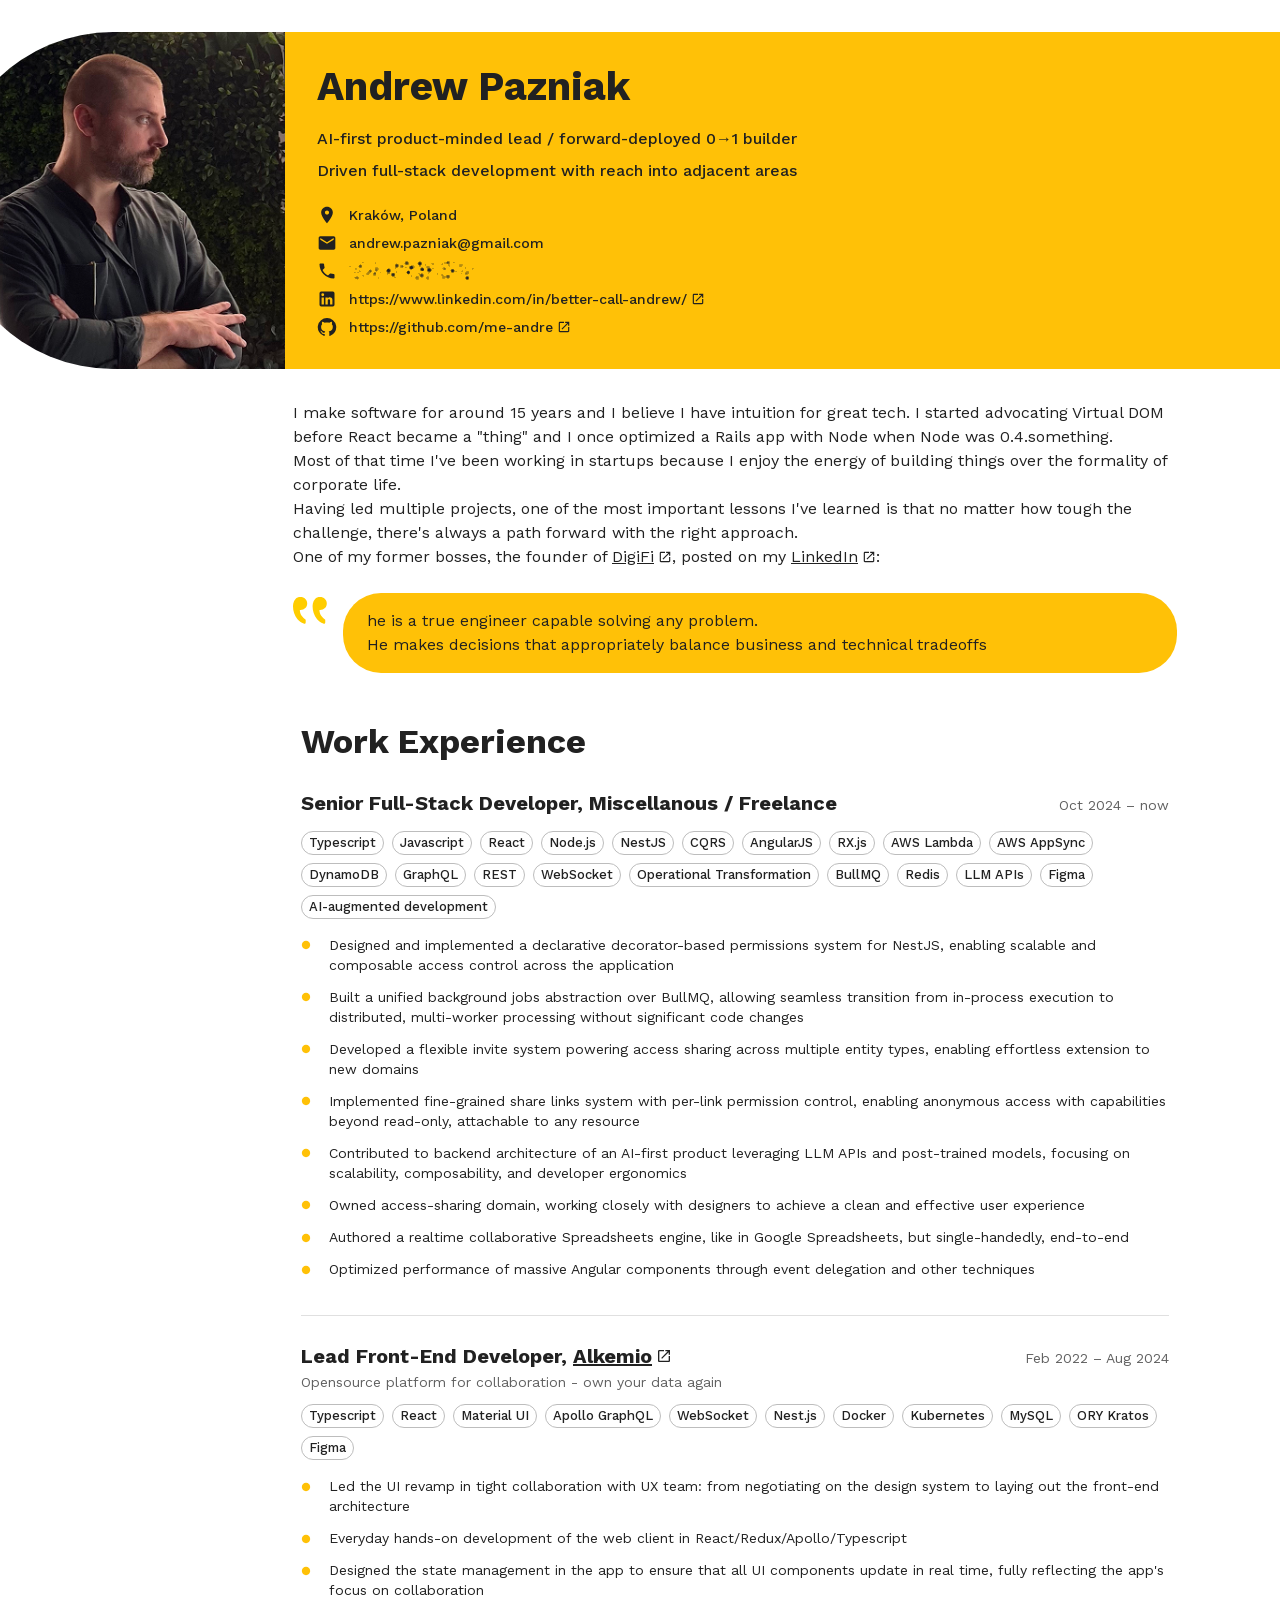
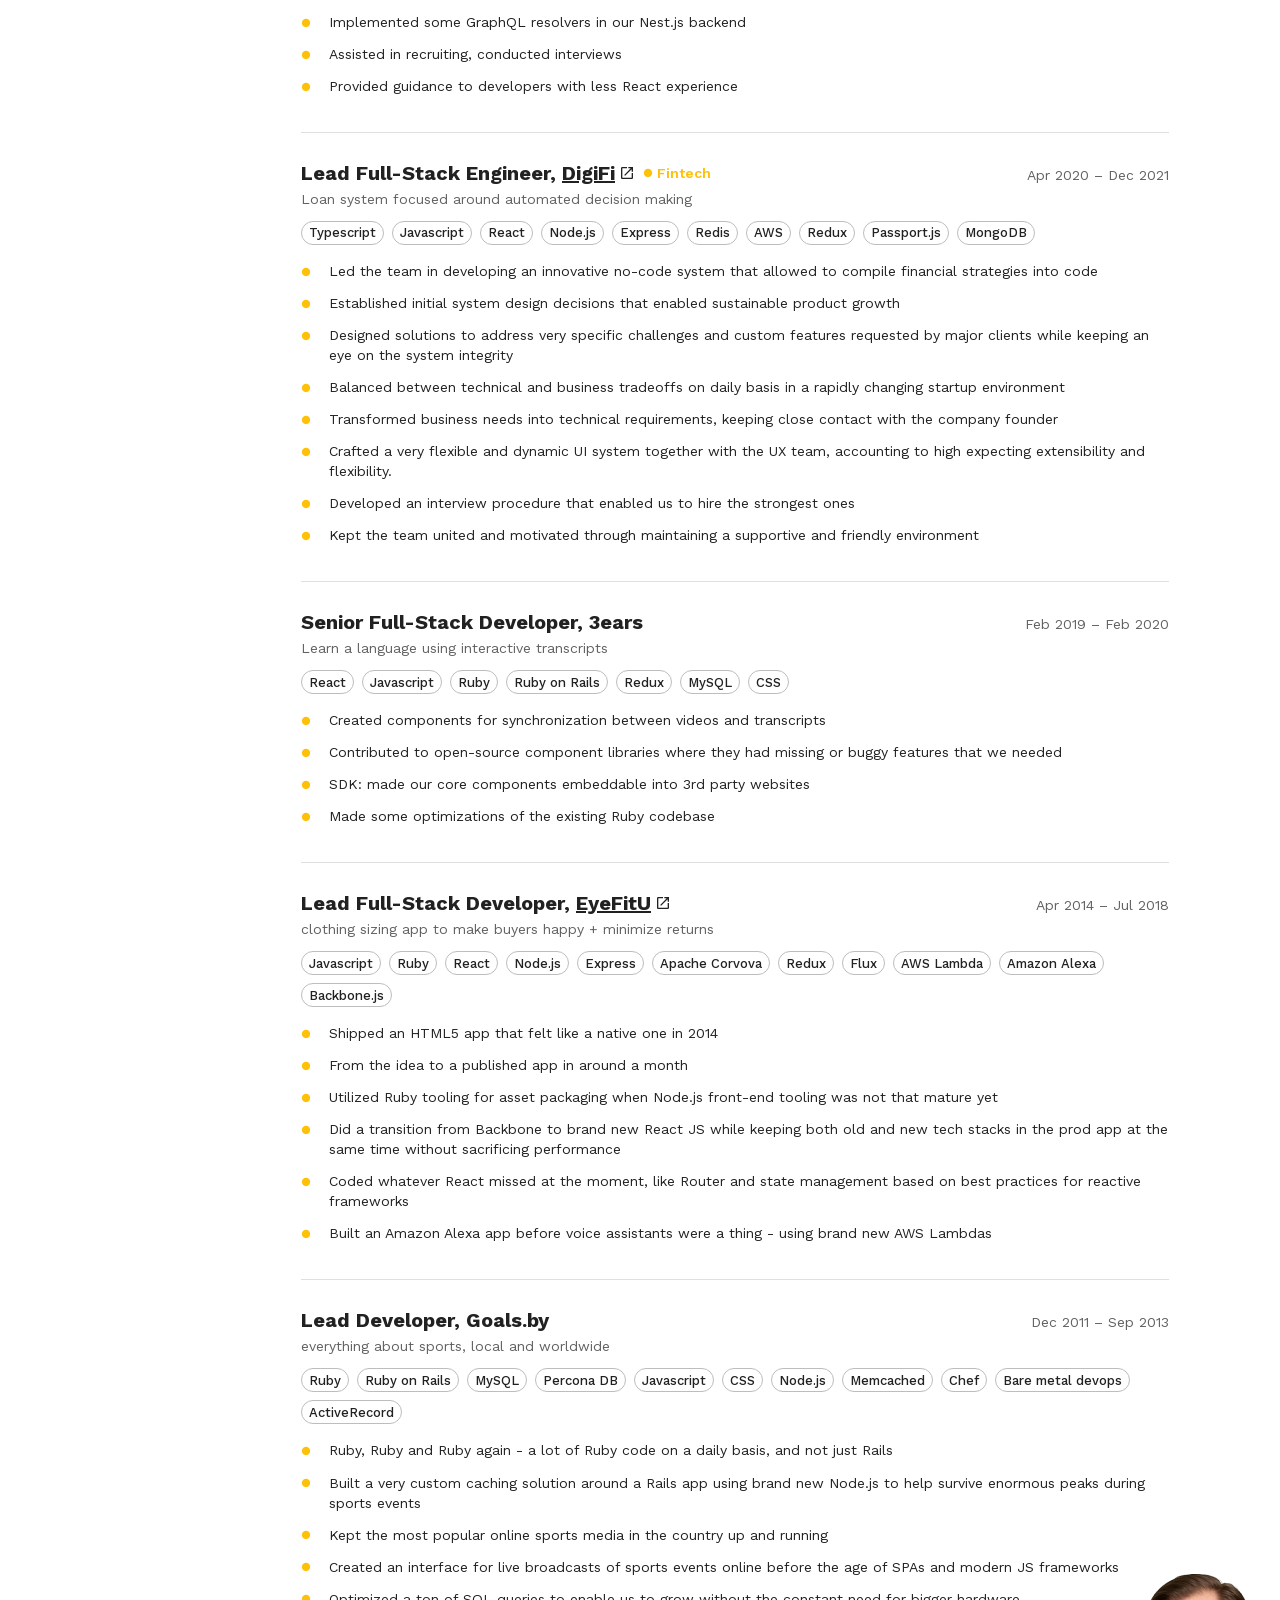
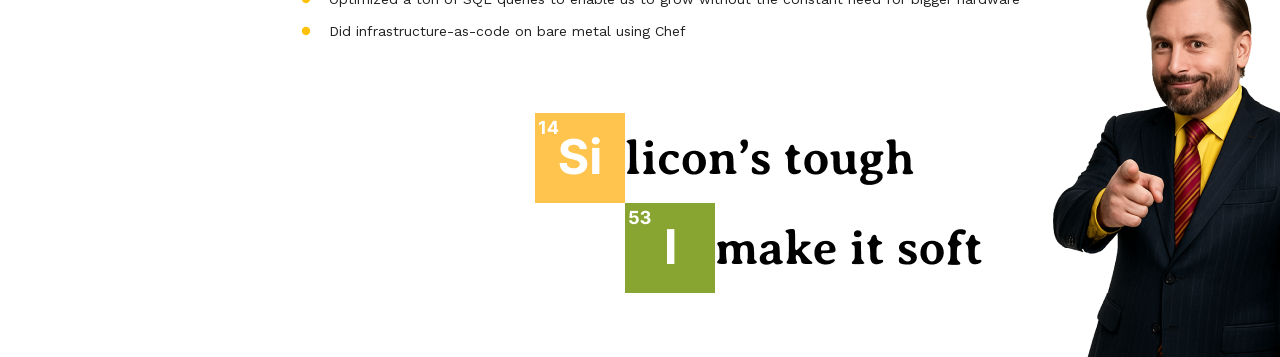
==== index.html @ 9a827511 "Deploy from me-andre/cv@063ba6bd2e64619d7271c6602856d7149bec84f0" ====
<!DOCTYPE html><html lang="en" class="work_sans_2c8a97c2-module__lkoJJW__variable"><head><meta charSet="utf-8"/><meta name="viewport" content="width=device-width, initial-scale=1"/><link rel="preload" href="/_next/static/media/7ddd198311ba7843-s.p.11f_0f-25f9yg.woff2" as="font" crossorigin="" type="font/woff2"/><link rel="stylesheet" href="/_next/static/chunks/0xo4x8xdmxp2o.css" data-precedence="next"/><link rel="preload" as="script" fetchPriority="low" href="/_next/static/chunks/094ppcr12s-p2.js"/><script src="/_next/static/chunks/0fntzyqwgsptv.js" async=""></script><script src="/_next/static/chunks/0j.cruaes4n0~.js" async=""></script><script src="/_next/static/chunks/0zje~7u12l_0v.js" async=""></script><script src="/_next/static/chunks/turbopack-0s1g4jkqrdjly.js" async=""></script><script src="/_next/static/chunks/0v6469wlr96oh.js" async=""></script><script src="/_next/static/chunks/0qveoj9o-~y3b.js" async=""></script><script src="/_next/static/chunks/134n77d-kf4ht.js" async=""></script><script src="/_next/static/chunks/0tl.7ycwtcquh.js" async=""></script><script src="/_next/static/chunks/0uto7qmf-dngb.js" async=""></script><meta name="next-size-adjust" content=""/><title>Andrew Pazniak – AI-first product-minded lead / forward-deployed 0→1 builder

Driven full-stack development with reach into adjacent areas</title><meta name="description" content="CV of Andrew Pazniak, AI-first product-minded lead / forward-deployed 0→1 builder

Driven full-stack development with reach into adjacent areas with 14+ years of experience in React, Node.js, TypeScript and more."/><link rel="icon" href="/favicon.ico?favicon.0x3dzn~oxb6tn.ico" sizes="256x256" type="image/x-icon"/><script src="/_next/static/chunks/03~yq9q893hmn.js" noModule=""></script><style data-emotion="mui 0 jqhr8x qcll97 eyidmr 104k0l8 1ewjq4d 18h2m73 5kxwzq 18zsr3k 1qftbaz vh810p 8jleg7 mx3rqr 1llk8cn e8m34t 1rq93id gboorr 18dzlp7 l564tv 1x55sh2 10fxcn1 qku0x9 j33utq 1yjvs5a 186qatu 14w6tlm 1x8r2uh tzgzlh tsc7qn 1hyifjz 110hi9l d6wmh0 11fhglq 8jf90e s88nbf 1t7vj0l a2y5gf 1n93icl 1b8jodo 1jag52l 1s0hah4 lmzl00 qhlcen">html{-webkit-font-smoothing:antialiased;-moz-osx-font-smoothing:grayscale;box-sizing:border-box;-webkit-text-size-adjust:100%;}*,*::before,*::after{box-sizing:inherit;}strong,b{font-weight:700;}body{margin:0;color:#212121;font-family:var(--font-work-sans);font-weight:400;font-size:1rem;line-height:1.5;background-color:#FFFFFF;}@media print{body{background-color:#fff;}}body::backdrop{background-color:#FFFFFF;}body{margin:0;padding:0;}.mui-qcll97{display:grid;max-width:100vw;overflow:hidden;}@media (min-width:0px){.mui-qcll97{grid-template-columns:[content] minmax(0, 1fr);}}@media (min-width:600px){.mui-qcll97{margin-top:0px;}}@media (min-width:900px){.mui-qcll97{grid-template-columns:[left] 1.5fr [content] minmax(0, 900px) [right] .5fr;margin-top:32px;}}@media (min-width:1536px){.mui-qcll97{grid-template-columns:[left] 1fr [content] minmax(0, 900px) [right] 1fr;}}.mui-eyidmr{background-color:#FFFFFF;color:#212121;-webkit-transition:box-shadow 300ms cubic-bezier(0.4, 0, 0.2, 1) 0ms;transition:box-shadow 300ms cubic-bezier(0.4, 0, 0.2, 1) 0ms;box-shadow:var(--Paper-shadow);background-image:var(--Paper-overlay);grid-column:1/-1;display:grid;grid-template-columns:subgrid;}.mui-104k0l8{grid-column:left;height:0;min-height:100%;aspect-ratio:1/1;background-image:url(/_next/static/media/Photo.14zq8t1lyq~zt.png);-webkit-background-size:cover;background-size:cover;-webkit-background-position:center;background-position:center;justify-self:end;}@media (min-width:0px){.mui-104k0l8{display:none;border-top-left-radius:20px;border-bottom-left-radius:20px;}}@media (min-width:900px){.mui-104k0l8{display:block;border-top-left-radius:49%;border-bottom-left-radius:49%;}}.mui-1ewjq4d{padding:32px;background-color:#FFC107;}@media (min-width:0px){.mui-1ewjq4d{grid-column:content;}}@media (min-width:900px){.mui-1ewjq4d{grid-column:content/-1;}}.mui-18h2m73{margin:0;font-weight:700;font-family:var(--font-work-sans);font-size:3rem;line-height:1.167;margin-bottom:0.35em;}@media (min-width:0px){.mui-18h2m73{font-size:2rem;}}@media (min-width:900px){.mui-18h2m73{font-size:2.5rem;}}.mui-5kxwzq{margin:0;font-weight:500;font-family:var(--font-work-sans);font-size:1rem;line-height:1.75;margin-bottom:20px;}.mui-5kxwzq p{margin-top:4px;margin-bottom:4px;}.mui-18zsr3k{display:-webkit-box;display:-webkit-flex;display:-ms-flexbox;display:flex;-webkit-flex-direction:column;-ms-flex-direction:column;flex-direction:column;}.mui-18zsr3k>:not(style):not(style){margin:0;}.mui-18zsr3k>:not(style)~:not(style){margin-top:8px;}.mui-1qftbaz{display:-webkit-box;display:-webkit-flex;display:-ms-flexbox;display:flex;-webkit-flex-direction:row;-ms-flex-direction:row;flex-direction:row;-webkit-align-items:center;-webkit-box-align:center;-ms-flex-align:center;align-items:center;}.mui-1qftbaz>:not(style):not(style){margin:0;}.mui-1qftbaz>:not(style)~:not(style){margin-left:12px;}.mui-vh810p{-webkit-user-select:none;-moz-user-select:none;-ms-user-select:none;user-select:none;width:1em;height:1em;display:inline-block;-webkit-flex-shrink:0;-ms-flex-negative:0;flex-shrink:0;-webkit-transition:fill 200ms cubic-bezier(0.4, 0, 0.2, 1) 0ms;transition:fill 200ms cubic-bezier(0.4, 0, 0.2, 1) 0ms;fill:currentColor;font-size:1.25rem;}.mui-8jleg7{margin:0;font-family:var(--font-work-sans);font-weight:400;font-size:0.875rem;line-height:1.43;font-weight:500;}.mui-mx3rqr{-webkit-text-decoration:none;text-decoration:none;color:inherit;display:-webkit-inline-box;display:-webkit-inline-flex;display:-ms-inline-flexbox;display:inline-flex;-webkit-align-items:center;-webkit-box-align:center;-ms-flex-align:center;align-items:center;gap:4px;}.mui-mx3rqr:hover{-webkit-text-decoration:underline;text-decoration:underline;}.mui-1llk8cn{margin:0;font-family:var(--font-work-sans);font-weight:400;font-size:0.875rem;line-height:1.43;font-weight:500;color:inherit;-webkit-text-decoration:none;text-decoration:none;color:inherit;display:-webkit-inline-box;display:-webkit-inline-flex;display:-ms-inline-flexbox;display:inline-flex;-webkit-align-items:center;-webkit-box-align:center;-ms-flex-align:center;align-items:center;gap:4px;}.mui-1llk8cn:hover{-webkit-text-decoration:underline;text-decoration:underline;}.mui-e8m34t{-webkit-user-select:none;-moz-user-select:none;-ms-user-select:none;user-select:none;width:1em;height:1em;display:inline-block;-webkit-flex-shrink:0;-ms-flex-negative:0;flex-shrink:0;-webkit-transition:fill 200ms cubic-bezier(0.4, 0, 0.2, 1) 0ms;transition:fill 200ms cubic-bezier(0.4, 0, 0.2, 1) 0ms;fill:currentColor;font-size:1.5rem;font-size:14px;}.mui-1rq93id{grid-column:content;padding-top:32px;padding-bottom:32px;}@media (min-width:0px){.mui-1rq93id{padding-left:16px;padding-right:16px;}}@media (min-width:900px){.mui-1rq93id{padding-left:8px;padding-right:8px;}}.mui-gboorr{margin:0;font-family:var(--font-work-sans);font-weight:400;font-size:1rem;line-height:1.5;}.mui-18dzlp7{-webkit-text-decoration:underline;text-decoration:underline;color:inherit;display:-webkit-inline-box;display:-webkit-inline-flex;display:-ms-inline-flexbox;display:inline-flex;-webkit-align-items:center;-webkit-box-align:center;-ms-flex-align:center;align-items:center;gap:4px;}.mui-18dzlp7:hover{text-decoration-color:inherit;}.mui-l564tv{margin:0;font:inherit;line-height:inherit;letter-spacing:inherit;color:inherit;-webkit-text-decoration:underline;text-decoration:underline;color:inherit;display:-webkit-inline-box;display:-webkit-inline-flex;display:-ms-inline-flexbox;display:inline-flex;-webkit-align-items:center;-webkit-box-align:center;-ms-flex-align:center;align-items:center;gap:4px;}.mui-l564tv:hover{text-decoration-color:inherit;}.mui-1x55sh2{display:-webkit-box;display:-webkit-flex;display:-ms-flexbox;display:flex;-webkit-flex-direction:row;-ms-flex-direction:row;flex-direction:row;-webkit-align-items:flex-start;-webkit-box-align:flex-start;-ms-flex-align:flex-start;align-items:flex-start;margin-top:24px;}.mui-1x55sh2>:not(style):not(style){margin:0;}.mui-1x55sh2>:not(style)~:not(style){margin-left:16px;}.mui-10fxcn1{background-color:#FFC107;border-radius:38px;padding-left:24px;padding-right:24px;padding-top:16px;padding-bottom:16px;-webkit-flex:1;-ms-flex:1;flex:1;}.mui-qku0x9{grid-column:content;padding:16px;}.mui-j33utq{margin:0;font-weight:700;font-family:var(--font-work-sans);font-size:2.125rem;line-height:1.235;margin-bottom:24px;}.mui-1yjvs5a{margin-bottom:32px;}.mui-186qatu{display:-webkit-box;display:-webkit-flex;display:-ms-flexbox;display:flex;-webkit-flex-direction:column;-ms-flex-direction:column;flex-direction:column;-webkit-box-pack:justify;-webkit-justify-content:space-between;justify-content:space-between;}@media (min-width:0px){.mui-186qatu{-webkit-flex-direction:column;-ms-flex-direction:column;flex-direction:column;}.mui-186qatu>:not(style):not(style){margin:0;}.mui-186qatu>:not(style)~:not(style){margin-top:4px;}}@media (min-width:600px){.mui-186qatu{-webkit-flex-direction:row;-ms-flex-direction:row;flex-direction:row;}.mui-186qatu>:not(style):not(style){margin:0;}.mui-186qatu>:not(style)~:not(style){margin-left:4px;}}@media (min-width:600px){.mui-186qatu{-webkit-align-items:baseline;-webkit-box-align:baseline;-ms-flex-align:baseline;align-items:baseline;}}.mui-14w6tlm{display:-webkit-box;display:-webkit-flex;display:-ms-flexbox;display:flex;-webkit-flex-direction:row;-ms-flex-direction:row;flex-direction:row;-webkit-align-items:center;-webkit-box-align:center;-ms-flex-align:center;align-items:center;-webkit-box-flex-wrap:wrap;-webkit-flex-wrap:wrap;-ms-flex-wrap:wrap;flex-wrap:wrap;}.mui-14w6tlm>:not(style):not(style){margin:0;}.mui-14w6tlm>:not(style)~:not(style){margin-left:8px;}.mui-1x8r2uh{margin:0;font-weight:700;font-family:var(--font-work-sans);font-size:1.25rem;line-height:1.6;}.mui-tzgzlh{margin:0;font-family:var(--font-work-sans);font-weight:400;font-size:0.875rem;line-height:1.43;color:#616161;white-space:nowrap;}.mui-tsc7qn{margin:0;font-family:var(--font-work-sans);font-weight:400;font-size:0.875rem;line-height:1.43;color:#616161;margin-bottom:12px;}.mui-1hyifjz{display:-webkit-box;display:-webkit-flex;display:-ms-flexbox;display:flex;-webkit-flex-direction:row;-ms-flex-direction:row;flex-direction:row;gap:8px;-webkit-box-flex-wrap:wrap;-webkit-flex-wrap:wrap;-ms-flex-wrap:wrap;flex-wrap:wrap;margin-bottom:12px;}.mui-110hi9l{max-width:100%;font-family:var(--font-work-sans);font-size:0.8125rem;display:-webkit-inline-box;display:-webkit-inline-flex;display:-ms-inline-flexbox;display:inline-flex;-webkit-align-items:center;-webkit-box-align:center;-ms-flex-align:center;align-items:center;-webkit-box-pack:center;-ms-flex-pack:center;-webkit-justify-content:center;justify-content:center;height:32px;line-height:1.5;color:#212121;background-color:rgba(0, 0, 0, 0.08);border-radius:16px;white-space:nowrap;-webkit-transition:background-color 300ms cubic-bezier(0.4, 0, 0.2, 1) 0ms,box-shadow 300ms cubic-bezier(0.4, 0, 0.2, 1) 0ms;transition:background-color 300ms cubic-bezier(0.4, 0, 0.2, 1) 0ms,box-shadow 300ms cubic-bezier(0.4, 0, 0.2, 1) 0ms;cursor:unset;outline:0;-webkit-text-decoration:none;text-decoration:none;border:0;padding:0;vertical-align:middle;box-sizing:border-box;height:24px;background-color:transparent;border:1px solid #bdbdbd;border-radius:4px;font-weight:500;border-radius:12px;}.mui-110hi9l.Mui-disabled{opacity:0.38;pointer-events:none;}.mui-110hi9l .MuiChip-avatar{margin-left:5px;margin-right:-6px;width:24px;height:24px;color:#616161;font-size:0.75rem;}.mui-110hi9l .MuiChip-avatarColorPrimary{color:#212121;background-color:#FFA000;}.mui-110hi9l .MuiChip-avatarColorSecondary{color:#fff;background-color:#7b1fa2;}.mui-110hi9l .MuiChip-avatarSmall{margin-left:4px;margin-right:-4px;width:18px;height:18px;font-size:0.625rem;}.mui-110hi9l .MuiChip-icon{margin-left:5px;margin-right:-6px;}.mui-110hi9l .MuiChip-deleteIcon{-webkit-tap-highlight-color:transparent;color:rgba(33, 33, 33, 0.26);font-size:22px;cursor:pointer;margin:0 5px 0 -6px;}.mui-110hi9l .MuiChip-deleteIcon:hover{color:rgba(33, 33, 33, 0.4);}.mui-110hi9l .MuiChip-icon{font-size:18px;margin-left:4px;margin-right:-4px;}.mui-110hi9l .MuiChip-deleteIcon{font-size:16px;margin-right:4px;margin-left:-4px;}.mui-110hi9l .MuiChip-icon{color:#616161;}.mui-110hi9l.MuiChip-clickable:hover{background-color:rgba(0, 0, 0, 0.04);}.mui-110hi9l.Mui-focusVisible{background-color:rgba(0, 0, 0, 0.12);}.mui-110hi9l .MuiChip-avatar{margin-left:4px;}.mui-110hi9l .MuiChip-avatarSmall{margin-left:2px;}.mui-110hi9l .MuiChip-icon{margin-left:4px;}.mui-110hi9l .MuiChip-iconSmall{margin-left:2px;}.mui-110hi9l .MuiChip-deleteIcon{margin-right:5px;}.mui-110hi9l .MuiChip-deleteIconSmall{margin-right:3px;}.mui-d6wmh0{overflow:hidden;text-overflow:ellipsis;padding-left:12px;padding-right:12px;white-space:nowrap;padding-left:11px;padding-right:11px;padding-left:8px;padding-right:8px;padding-left:7px;padding-right:7px;}.mui-11fhglq{list-style:none;margin:0;padding:0;position:relative;}.mui-8jf90e{display:-webkit-box;display:-webkit-flex;display:-ms-flexbox;display:flex;-webkit-box-pack:start;-ms-flex-pack:start;-webkit-justify-content:flex-start;justify-content:flex-start;-webkit-align-items:center;-webkit-box-align:center;-ms-flex-align:center;align-items:center;position:relative;-webkit-text-decoration:none;text-decoration:none;width:100%;box-sizing:border-box;text-align:left;-webkit-align-items:flex-start;-webkit-box-align:flex-start;-ms-flex-align:flex-start;align-items:flex-start;margin-bottom:4px;}.mui-s88nbf{min-width:56px;color:rgba(0, 0, 0, 0.54);-webkit-flex-shrink:0;-ms-flex-negative:0;flex-shrink:0;display:-webkit-inline-box;display:-webkit-inline-flex;display:-ms-inline-flexbox;display:inline-flex;min-width:28px;margin-top:9.6px;}.mui-1t7vj0l{-webkit-user-select:none;-moz-user-select:none;-ms-user-select:none;user-select:none;width:1em;height:1em;display:inline-block;-webkit-flex-shrink:0;-ms-flex-negative:0;flex-shrink:0;-webkit-transition:fill 200ms cubic-bezier(0.4, 0, 0.2, 1) 0ms;transition:fill 200ms cubic-bezier(0.4, 0, 0.2, 1) 0ms;fill:currentColor;font-size:1.5rem;font-size:10px;color:#FFC107;}.mui-a2y5gf{-webkit-flex:1 1 auto;-ms-flex:1 1 auto;flex:1 1 auto;min-width:0;margin-top:4px;margin-bottom:4px;}.mui-a2y5gf .MuiTypography-root:where(& .MuiListItemText-primary),.mui-a2y5gf .MuiTypography-root:where(& .MuiListItemText-secondary){display:block;}.mui-1n93icl{margin:0;font-family:var(--font-work-sans);font-weight:400;font-size:0.875rem;line-height:1.43;}.mui-1b8jodo{display:-webkit-box;display:-webkit-flex;display:-ms-flexbox;display:flex;-webkit-flex-direction:row;-ms-flex-direction:row;flex-direction:row;-webkit-box-pack:end;-ms-flex-pack:end;-webkit-justify-content:flex-end;justify-content:flex-end;margin-top:-160px;}@media (min-width:0px){.mui-1b8jodo{display:none;}}@media (min-width:900px){.mui-1b8jodo{display:-webkit-box;display:-webkit-flex;display:-ms-flexbox;display:flex;}}.mui-1jag52l{margin:0;-webkit-flex-shrink:0;-ms-flex-negative:0;flex-shrink:0;border-width:0;border-style:solid;border-color:rgba(0, 0, 0, 0.12);border-bottom-width:thin;margin-top:24px;margin-bottom:24px;}.mui-1s0hah4{-webkit-user-select:none;-moz-user-select:none;-ms-user-select:none;user-select:none;width:1em;height:1em;display:inline-block;-webkit-flex-shrink:0;-ms-flex-negative:0;flex-shrink:0;-webkit-transition:fill 200ms cubic-bezier(0.4, 0, 0.2, 1) 0ms;transition:fill 200ms cubic-bezier(0.4, 0, 0.2, 1) 0ms;fill:currentColor;font-size:1.5rem;font-size:16px;}.mui-lmzl00{display:-webkit-box;display:-webkit-flex;display:-ms-flexbox;display:flex;-webkit-flex-direction:row;-ms-flex-direction:row;flex-direction:row;-webkit-align-items:center;-webkit-box-align:center;-ms-flex-align:center;align-items:center;}.mui-lmzl00>:not(style):not(style){margin:0;}.mui-lmzl00>:not(style)~:not(style){margin-left:4px;}.mui-qhlcen{margin:0;font-family:var(--font-work-sans);font-weight:400;font-size:0.875rem;line-height:1.43;font-weight:600;color:#FFC107;}</style></head><body><div hidden=""><!--$--><!--/$--></div><main class="MuiBox-root mui-qcll97"><header class="MuiPaper-root MuiPaper-elevation MuiPaper-elevation0 mui-eyidmr" style="--Paper-shadow:none"><div class="MuiBox-root mui-104k0l8"></div><div class="MuiBox-root mui-1ewjq4d"><h1 class="MuiTypography-root MuiTypography-h3 MuiTypography-gutterBottom mui-18h2m73">Andrew Pazniak</h1><div class="MuiTypography-root MuiTypography-subtitle1 mui-5kxwzq"><p>AI-first product-minded lead / forward-deployed 0→1 builder</p>
<p>Driven full-stack development with reach into adjacent areas</p></div><div class="MuiStack-root mui-18zsr3k"><div class="MuiStack-root mui-1qftbaz"><svg class="MuiSvgIcon-root MuiSvgIcon-fontSizeSmall mui-vh810p" focusable="false" aria-hidden="true" viewBox="0 0 24 24"><path d="M12 2C8.13 2 5 5.13 5 9c0 5.25 7 13 7 13s7-7.75 7-13c0-3.87-3.13-7-7-7m0 9.5c-1.38 0-2.5-1.12-2.5-2.5s1.12-2.5 2.5-2.5 2.5 1.12 2.5 2.5-1.12 2.5-2.5 2.5"></path></svg><div class="MuiTypography-root MuiTypography-body2 mui-8jleg7">Kraków, Poland</div></div><div class="MuiStack-root mui-1qftbaz"><svg class="MuiSvgIcon-root MuiSvgIcon-fontSizeSmall mui-vh810p" focusable="false" aria-hidden="true" viewBox="0 0 24 24"><path d="M20 4H4c-1.1 0-1.99.9-1.99 2L2 18c0 1.1.9 2 2 2h16c1.1 0 2-.9 2-2V6c0-1.1-.9-2-2-2m0 4-8 5-8-5V6l8 5 8-5z"></path></svg><div class="MuiTypography-root MuiTypography-body2 mui-8jleg7">andrew.pazniak@gmail.com</div></div><div class="MuiStack-root mui-1qftbaz"><svg class="MuiSvgIcon-root MuiSvgIcon-fontSizeSmall mui-vh810p" focusable="false" aria-hidden="true" viewBox="0 0 24 24"><path d="M6.62 10.79c1.44 2.83 3.76 5.14 6.59 6.59l2.2-2.2c.27-.27.67-.36 1.02-.24 1.12.37 2.33.57 3.57.57.55 0 1 .45 1 1V20c0 .55-.45 1-1 1-9.39 0-17-7.61-17-17 0-.55.45-1 1-1h3.5c.55 0 1 .45 1 1 0 1.25.2 2.45.57 3.57.11.35.03.74-.25 1.02z"></path></svg><div class="MuiTypography-root MuiTypography-body2 mui-8jleg7"><div class="MuiBox-root mui-0"><x-obscured speed="1">+48 XXX-XXX-XXX</x-obscured></div></div></div><div class="MuiStack-root mui-1qftbaz"><svg class="MuiSvgIcon-root MuiSvgIcon-fontSizeSmall mui-vh810p" focusable="false" aria-hidden="true" viewBox="0 0 24 24"><path d="M19 3a2 2 0 0 1 2 2v14a2 2 0 0 1-2 2H5a2 2 0 0 1-2-2V5a2 2 0 0 1 2-2h14m-.5 15.5v-5.3a3.26 3.26 0 0 0-3.26-3.26c-.85 0-1.84.52-2.32 1.3v-1.11h-2.79v8.37h2.79v-4.93c0-.77.62-1.4 1.39-1.4a1.4 1.4 0 0 1 1.4 1.4v4.93h2.79M6.88 8.56a1.68 1.68 0 0 0 1.68-1.68c0-.93-.75-1.69-1.68-1.69a1.69 1.69 0 0 0-1.69 1.69c0 .93.76 1.68 1.69 1.68m1.39 9.94v-8.37H5.5v8.37h2.77z"></path></svg><a class="MuiTypography-root MuiTypography-body2 MuiLink-root MuiLink-underlineHover mui-1llk8cn" href="https://www.linkedin.com/in/better-call-andrew/" target="_blank" rel="noopener noreferrer">https://www.linkedin.com/in/better-call-andrew/<svg class="MuiSvgIcon-root MuiSvgIcon-fontSizeMedium mui-e8m34t" focusable="false" aria-hidden="true" viewBox="0 0 24 24"><path d="M19 19H5V5h7V3H5c-1.11 0-2 .9-2 2v14c0 1.1.89 2 2 2h14c1.1 0 2-.9 2-2v-7h-2zM14 3v2h3.59l-9.83 9.83 1.41 1.41L19 6.41V10h2V3z"></path></svg></a></div><div class="MuiStack-root mui-1qftbaz"><svg class="MuiSvgIcon-root MuiSvgIcon-fontSizeSmall mui-vh810p" focusable="false" aria-hidden="true" viewBox="0 0 24 24"><path d="M12 1.27a11 11 0 00-3.48 21.46c.55.09.73-.28.73-.55v-1.84c-3.03.64-3.67-1.46-3.67-1.46-.55-1.29-1.28-1.65-1.28-1.65-.92-.65.1-.65.1-.65 1.1 0 1.73 1.1 1.73 1.1.92 1.65 2.57 1.2 3.21.92a2 2 0 01.64-1.47c-2.47-.27-5.04-1.19-5.04-5.5 0-1.1.46-2.1 1.2-2.84a3.76 3.76 0 010-2.93s.91-.28 3.11 1.1c1.8-.49 3.7-.49 5.5 0 2.1-1.38 3.02-1.1 3.02-1.1a3.76 3.76 0 010 2.93c.83.74 1.2 1.74 1.2 2.94 0 4.21-2.57 5.13-5.04 5.4.45.37.82.92.82 2.02v3.03c0 .27.1.64.73.55A11 11 0 0012 1.27"></path></svg><a class="MuiTypography-root MuiTypography-body2 MuiLink-root MuiLink-underlineHover mui-1llk8cn" href="https://github.com/me-andre" target="_blank" rel="noopener noreferrer">https://github.com/me-andre<svg class="MuiSvgIcon-root MuiSvgIcon-fontSizeMedium mui-e8m34t" focusable="false" aria-hidden="true" viewBox="0 0 24 24"><path d="M19 19H5V5h7V3H5c-1.11 0-2 .9-2 2v14c0 1.1.89 2 2 2h14c1.1 0 2-.9 2-2v-7h-2zM14 3v2h3.59l-9.83 9.83 1.41 1.41L19 6.41V10h2V3z"></path></svg></a></div></div></div></header><section class="MuiBox-root mui-1rq93id"><p class="MuiTypography-root MuiTypography-body1 mui-gboorr">I make software for around 15 years and I believe I have intuition for great tech. I started advocating Virtual DOM before React became a &quot;thing&quot; and I once optimized a Rails app with Node when Node was 0.4.something.</p><p class="MuiTypography-root MuiTypography-body1 mui-gboorr">Most of that time I&#x27;ve been working in startups because I enjoy the energy of building things over the formality of corporate life.</p><p class="MuiTypography-root MuiTypography-body1 mui-gboorr">Having led multiple projects, one of the most important lessons I&#x27;ve learned is that no matter how tough the challenge, there&#x27;s always a path forward with the right approach.<br/>One of my former bosses, the founder of<!-- --> <a class="MuiTypography-root MuiTypography-inherit MuiLink-root MuiLink-underlineAlways mui-l564tv" href="https://www.digifi.io/" target="_blank" rel="noopener noreferrer">DigiFi<svg class="MuiSvgIcon-root MuiSvgIcon-fontSizeMedium mui-e8m34t" focusable="false" aria-hidden="true" viewBox="0 0 24 24"><path d="M19 19H5V5h7V3H5c-1.11 0-2 .9-2 2v14c0 1.1.89 2 2 2h14c1.1 0 2-.9 2-2v-7h-2zM14 3v2h3.59l-9.83 9.83 1.41 1.41L19 6.41V10h2V3z"></path></svg></a>, posted on my<!-- --> <a class="MuiTypography-root MuiTypography-inherit MuiLink-root MuiLink-underlineAlways mui-l564tv" href="https://www.linkedin.com/in/better-call-andrew/" target="_blank" rel="noopener noreferrer">LinkedIn<svg class="MuiSvgIcon-root MuiSvgIcon-fontSizeMedium mui-e8m34t" focusable="false" aria-hidden="true" viewBox="0 0 24 24"><path d="M19 19H5V5h7V3H5c-1.11 0-2 .9-2 2v14c0 1.1.89 2 2 2h14c1.1 0 2-.9 2-2v-7h-2zM14 3v2h3.59l-9.83 9.83 1.41 1.41L19 6.41V10h2V3z"></path></svg></a>:</p><div class="MuiStack-root mui-1x55sh2"><img alt="Quote:" loading="lazy" width="34" height="27" decoding="async" data-nimg="1" style="color:transparent;flex-shrink:0;margin-top:4px" src="/_next/static/media/Quotes.0_b0d80yzlj8f.svg"/><div class="MuiBox-root mui-10fxcn1"><p class="MuiTypography-root MuiTypography-body1 mui-gboorr">he is a true engineer capable solving any problem.</p><p class="MuiTypography-root MuiTypography-body1 mui-gboorr">He makes decisions that appropriately balance business and technical tradeoffs</p></div></div></section><section class="MuiBox-root mui-qku0x9"><h2 class="MuiTypography-root MuiTypography-h4 mui-j33utq">Work Experience</h2><article class="MuiBox-root mui-1yjvs5a"><div class="MuiStack-root mui-186qatu"><div class="MuiStack-root mui-14w6tlm"><h3 class="MuiTypography-root MuiTypography-h6 mui-1x8r2uh">Senior Full-Stack Developer<!-- -->, <!-- -->Miscellanous / Freelance</h3></div><p class="MuiTypography-root MuiTypography-body2 mui-tzgzlh">Oct 2024 – now</p></div><p class="MuiTypography-root MuiTypography-body2 mui-tsc7qn"></p><div class="MuiStack-root mui-1hyifjz"><div class="MuiChip-root MuiChip-outlined MuiChip-sizeSmall MuiChip-colorDefault MuiChip-outlinedDefault mui-110hi9l"><span class="MuiChip-label MuiChip-labelSmall mui-d6wmh0">Typescript</span></div><div class="MuiChip-root MuiChip-outlined MuiChip-sizeSmall MuiChip-colorDefault MuiChip-outlinedDefault mui-110hi9l"><span class="MuiChip-label MuiChip-labelSmall mui-d6wmh0">Javascript</span></div><div class="MuiChip-root MuiChip-outlined MuiChip-sizeSmall MuiChip-colorDefault MuiChip-outlinedDefault mui-110hi9l"><span class="MuiChip-label MuiChip-labelSmall mui-d6wmh0">React</span></div><div class="MuiChip-root MuiChip-outlined MuiChip-sizeSmall MuiChip-colorDefault MuiChip-outlinedDefault mui-110hi9l"><span class="MuiChip-label MuiChip-labelSmall mui-d6wmh0">Node.js</span></div><div class="MuiChip-root MuiChip-outlined MuiChip-sizeSmall MuiChip-colorDefault MuiChip-outlinedDefault mui-110hi9l"><span class="MuiChip-label MuiChip-labelSmall mui-d6wmh0">NestJS</span></div><div class="MuiChip-root MuiChip-outlined MuiChip-sizeSmall MuiChip-colorDefault MuiChip-outlinedDefault mui-110hi9l"><span class="MuiChip-label MuiChip-labelSmall mui-d6wmh0">CQRS</span></div><div class="MuiChip-root MuiChip-outlined MuiChip-sizeSmall MuiChip-colorDefault MuiChip-outlinedDefault mui-110hi9l"><span class="MuiChip-label MuiChip-labelSmall mui-d6wmh0">AngularJS</span></div><div class="MuiChip-root MuiChip-outlined MuiChip-sizeSmall MuiChip-colorDefault MuiChip-outlinedDefault mui-110hi9l"><span class="MuiChip-label MuiChip-labelSmall mui-d6wmh0">RX.js</span></div><div class="MuiChip-root MuiChip-outlined MuiChip-sizeSmall MuiChip-colorDefault MuiChip-outlinedDefault mui-110hi9l"><span class="MuiChip-label MuiChip-labelSmall mui-d6wmh0">AWS Lambda</span></div><div class="MuiChip-root MuiChip-outlined MuiChip-sizeSmall MuiChip-colorDefault MuiChip-outlinedDefault mui-110hi9l"><span class="MuiChip-label MuiChip-labelSmall mui-d6wmh0">AWS AppSync</span></div><div class="MuiChip-root MuiChip-outlined MuiChip-sizeSmall MuiChip-colorDefault MuiChip-outlinedDefault mui-110hi9l"><span class="MuiChip-label MuiChip-labelSmall mui-d6wmh0">DynamoDB</span></div><div class="MuiChip-root MuiChip-outlined MuiChip-sizeSmall MuiChip-colorDefault MuiChip-outlinedDefault mui-110hi9l"><span class="MuiChip-label MuiChip-labelSmall mui-d6wmh0">GraphQL</span></div><div class="MuiChip-root MuiChip-outlined MuiChip-sizeSmall MuiChip-colorDefault MuiChip-outlinedDefault mui-110hi9l"><span class="MuiChip-label MuiChip-labelSmall mui-d6wmh0">REST</span></div><div class="MuiChip-root MuiChip-outlined MuiChip-sizeSmall MuiChip-colorDefault MuiChip-outlinedDefault mui-110hi9l"><span class="MuiChip-label MuiChip-labelSmall mui-d6wmh0">WebSocket</span></div><div class="MuiChip-root MuiChip-outlined MuiChip-sizeSmall MuiChip-colorDefault MuiChip-outlinedDefault mui-110hi9l"><span class="MuiChip-label MuiChip-labelSmall mui-d6wmh0">Operational Transformation</span></div><div class="MuiChip-root MuiChip-outlined MuiChip-sizeSmall MuiChip-colorDefault MuiChip-outlinedDefault mui-110hi9l"><span class="MuiChip-label MuiChip-labelSmall mui-d6wmh0">BullMQ</span></div><div class="MuiChip-root MuiChip-outlined MuiChip-sizeSmall MuiChip-colorDefault MuiChip-outlinedDefault mui-110hi9l"><span class="MuiChip-label MuiChip-labelSmall mui-d6wmh0">Redis</span></div><div class="MuiChip-root MuiChip-outlined MuiChip-sizeSmall MuiChip-colorDefault MuiChip-outlinedDefault mui-110hi9l"><span class="MuiChip-label MuiChip-labelSmall mui-d6wmh0">LLM APIs</span></div><div class="MuiChip-root MuiChip-outlined MuiChip-sizeSmall MuiChip-colorDefault MuiChip-outlinedDefault mui-110hi9l"><span class="MuiChip-label MuiChip-labelSmall mui-d6wmh0">Figma</span></div><div class="MuiChip-root MuiChip-outlined MuiChip-sizeSmall MuiChip-colorDefault MuiChip-outlinedDefault mui-110hi9l"><span class="MuiChip-label MuiChip-labelSmall mui-d6wmh0">AI-augmented development</span></div></div><ul class="MuiList-root mui-11fhglq"><li class="MuiListItem-root mui-8jf90e"><div class="MuiListItemIcon-root mui-s88nbf"><svg class="MuiSvgIcon-root MuiSvgIcon-fontSizeMedium mui-1t7vj0l" focusable="false" aria-hidden="true" viewBox="0 0 24 24"><path d="M12 2C6.47 2 2 6.47 2 12s4.47 10 10 10 10-4.47 10-10S17.53 2 12 2"></path></svg></div><div class="MuiListItemText-root mui-a2y5gf"><p class="MuiTypography-root MuiTypography-body2 MuiListItemText-primary mui-1n93icl">Designed and implemented a declarative decorator-based permissions system for NestJS, enabling scalable and composable access control across the application</p></div></li><li class="MuiListItem-root mui-8jf90e"><div class="MuiListItemIcon-root mui-s88nbf"><svg class="MuiSvgIcon-root MuiSvgIcon-fontSizeMedium mui-1t7vj0l" focusable="false" aria-hidden="true" viewBox="0 0 24 24"><path d="M12 2C6.47 2 2 6.47 2 12s4.47 10 10 10 10-4.47 10-10S17.53 2 12 2"></path></svg></div><div class="MuiListItemText-root mui-a2y5gf"><p class="MuiTypography-root MuiTypography-body2 MuiListItemText-primary mui-1n93icl">Built a unified background jobs abstraction over BullMQ, allowing seamless transition from in-process execution to distributed, multi-worker processing without significant code changes</p></div></li><li class="MuiListItem-root mui-8jf90e"><div class="MuiListItemIcon-root mui-s88nbf"><svg class="MuiSvgIcon-root MuiSvgIcon-fontSizeMedium mui-1t7vj0l" focusable="false" aria-hidden="true" viewBox="0 0 24 24"><path d="M12 2C6.47 2 2 6.47 2 12s4.47 10 10 10 10-4.47 10-10S17.53 2 12 2"></path></svg></div><div class="MuiListItemText-root mui-a2y5gf"><p class="MuiTypography-root MuiTypography-body2 MuiListItemText-primary mui-1n93icl">Developed a flexible invite system powering access sharing across multiple entity types, enabling effortless extension to new domains</p></div></li><li class="MuiListItem-root mui-8jf90e"><div class="MuiListItemIcon-root mui-s88nbf"><svg class="MuiSvgIcon-root MuiSvgIcon-fontSizeMedium mui-1t7vj0l" focusable="false" aria-hidden="true" viewBox="0 0 24 24"><path d="M12 2C6.47 2 2 6.47 2 12s4.47 10 10 10 10-4.47 10-10S17.53 2 12 2"></path></svg></div><div class="MuiListItemText-root mui-a2y5gf"><p class="MuiTypography-root MuiTypography-body2 MuiListItemText-primary mui-1n93icl">Implemented fine-grained share links system with per-link permission control, enabling anonymous access with capabilities beyond read-only, attachable to any resource</p></div></li><li class="MuiListItem-root mui-8jf90e"><div class="MuiListItemIcon-root mui-s88nbf"><svg class="MuiSvgIcon-root MuiSvgIcon-fontSizeMedium mui-1t7vj0l" focusable="false" aria-hidden="true" viewBox="0 0 24 24"><path d="M12 2C6.47 2 2 6.47 2 12s4.47 10 10 10 10-4.47 10-10S17.53 2 12 2"></path></svg></div><div class="MuiListItemText-root mui-a2y5gf"><p class="MuiTypography-root MuiTypography-body2 MuiListItemText-primary mui-1n93icl">Contributed to backend architecture of an AI-first product leveraging LLM APIs and post-trained models, focusing on scalability, composability, and developer ergonomics</p></div></li><li class="MuiListItem-root mui-8jf90e"><div class="MuiListItemIcon-root mui-s88nbf"><svg class="MuiSvgIcon-root MuiSvgIcon-fontSizeMedium mui-1t7vj0l" focusable="false" aria-hidden="true" viewBox="0 0 24 24"><path d="M12 2C6.47 2 2 6.47 2 12s4.47 10 10 10 10-4.47 10-10S17.53 2 12 2"></path></svg></div><div class="MuiListItemText-root mui-a2y5gf"><p class="MuiTypography-root MuiTypography-body2 MuiListItemText-primary mui-1n93icl">Owned access-sharing domain, working closely with designers to achieve a clean and effective user experience</p></div></li><li class="MuiListItem-root mui-8jf90e"><div class="MuiListItemIcon-root mui-s88nbf"><svg class="MuiSvgIcon-root MuiSvgIcon-fontSizeMedium mui-1t7vj0l" focusable="false" aria-hidden="true" viewBox="0 0 24 24"><path d="M12 2C6.47 2 2 6.47 2 12s4.47 10 10 10 10-4.47 10-10S17.53 2 12 2"></path></svg></div><div class="MuiListItemText-root mui-a2y5gf"><p class="MuiTypography-root MuiTypography-body2 MuiListItemText-primary mui-1n93icl">Authored a realtime collaborative Spreadsheets engine, like in Google Spreadsheets, but single-handedly, end-to-end</p></div></li><li class="MuiListItem-root mui-8jf90e"><div class="MuiListItemIcon-root mui-s88nbf"><svg class="MuiSvgIcon-root MuiSvgIcon-fontSizeMedium mui-1t7vj0l" focusable="false" aria-hidden="true" viewBox="0 0 24 24"><path d="M12 2C6.47 2 2 6.47 2 12s4.47 10 10 10 10-4.47 10-10S17.53 2 12 2"></path></svg></div><div class="MuiListItemText-root mui-a2y5gf"><p class="MuiTypography-root MuiTypography-body2 MuiListItemText-primary mui-1n93icl">Optimized performance of massive Angular components through event delegation and other techniques</p></div></li></ul></article><hr class="MuiDivider-root MuiDivider-fullWidth mui-1jag52l"/><article class="MuiBox-root mui-1yjvs5a"><div class="MuiStack-root mui-186qatu"><div class="MuiStack-root mui-14w6tlm"><h3 class="MuiTypography-root MuiTypography-h6 mui-1x8r2uh">Lead Front-End Developer<!-- -->, <a class="MuiTypography-root MuiTypography-inherit MuiLink-root MuiLink-underlineAlways mui-l564tv" href="https://alkem.io" target="_blank" rel="noopener noreferrer">Alkemio<svg class="MuiSvgIcon-root MuiSvgIcon-fontSizeMedium mui-1s0hah4" focusable="false" aria-hidden="true" viewBox="0 0 24 24"><path d="M19 19H5V5h7V3H5c-1.11 0-2 .9-2 2v14c0 1.1.89 2 2 2h14c1.1 0 2-.9 2-2v-7h-2zM14 3v2h3.59l-9.83 9.83 1.41 1.41L19 6.41V10h2V3z"></path></svg></a></h3></div><p class="MuiTypography-root MuiTypography-body2 mui-tzgzlh">Feb 2022 – Aug 2024</p></div><p class="MuiTypography-root MuiTypography-body2 mui-tsc7qn">Opensource platform for collaboration - own your data again</p><div class="MuiStack-root mui-1hyifjz"><div class="MuiChip-root MuiChip-outlined MuiChip-sizeSmall MuiChip-colorDefault MuiChip-outlinedDefault mui-110hi9l"><span class="MuiChip-label MuiChip-labelSmall mui-d6wmh0">Typescript</span></div><div class="MuiChip-root MuiChip-outlined MuiChip-sizeSmall MuiChip-colorDefault MuiChip-outlinedDefault mui-110hi9l"><span class="MuiChip-label MuiChip-labelSmall mui-d6wmh0">React</span></div><div class="MuiChip-root MuiChip-outlined MuiChip-sizeSmall MuiChip-colorDefault MuiChip-outlinedDefault mui-110hi9l"><span class="MuiChip-label MuiChip-labelSmall mui-d6wmh0">Material UI</span></div><div class="MuiChip-root MuiChip-outlined MuiChip-sizeSmall MuiChip-colorDefault MuiChip-outlinedDefault mui-110hi9l"><span class="MuiChip-label MuiChip-labelSmall mui-d6wmh0">Apollo GraphQL</span></div><div class="MuiChip-root MuiChip-outlined MuiChip-sizeSmall MuiChip-colorDefault MuiChip-outlinedDefault mui-110hi9l"><span class="MuiChip-label MuiChip-labelSmall mui-d6wmh0">WebSocket</span></div><div class="MuiChip-root MuiChip-outlined MuiChip-sizeSmall MuiChip-colorDefault MuiChip-outlinedDefault mui-110hi9l"><span class="MuiChip-label MuiChip-labelSmall mui-d6wmh0">Nest.js</span></div><div class="MuiChip-root MuiChip-outlined MuiChip-sizeSmall MuiChip-colorDefault MuiChip-outlinedDefault mui-110hi9l"><span class="MuiChip-label MuiChip-labelSmall mui-d6wmh0">Docker</span></div><div class="MuiChip-root MuiChip-outlined MuiChip-sizeSmall MuiChip-colorDefault MuiChip-outlinedDefault mui-110hi9l"><span class="MuiChip-label MuiChip-labelSmall mui-d6wmh0">Kubernetes</span></div><div class="MuiChip-root MuiChip-outlined MuiChip-sizeSmall MuiChip-colorDefault MuiChip-outlinedDefault mui-110hi9l"><span class="MuiChip-label MuiChip-labelSmall mui-d6wmh0">MySQL</span></div><div class="MuiChip-root MuiChip-outlined MuiChip-sizeSmall MuiChip-colorDefault MuiChip-outlinedDefault mui-110hi9l"><span class="MuiChip-label MuiChip-labelSmall mui-d6wmh0">ORY Kratos</span></div><div class="MuiChip-root MuiChip-outlined MuiChip-sizeSmall MuiChip-colorDefault MuiChip-outlinedDefault mui-110hi9l"><span class="MuiChip-label MuiChip-labelSmall mui-d6wmh0">Figma</span></div></div><ul class="MuiList-root mui-11fhglq"><li class="MuiListItem-root mui-8jf90e"><div class="MuiListItemIcon-root mui-s88nbf"><svg class="MuiSvgIcon-root MuiSvgIcon-fontSizeMedium mui-1t7vj0l" focusable="false" aria-hidden="true" viewBox="0 0 24 24"><path d="M12 2C6.47 2 2 6.47 2 12s4.47 10 10 10 10-4.47 10-10S17.53 2 12 2"></path></svg></div><div class="MuiListItemText-root mui-a2y5gf"><p class="MuiTypography-root MuiTypography-body2 MuiListItemText-primary mui-1n93icl">Led the UI revamp in tight collaboration with UX team: from negotiating on the design system to laying out the front-end architecture</p></div></li><li class="MuiListItem-root mui-8jf90e"><div class="MuiListItemIcon-root mui-s88nbf"><svg class="MuiSvgIcon-root MuiSvgIcon-fontSizeMedium mui-1t7vj0l" focusable="false" aria-hidden="true" viewBox="0 0 24 24"><path d="M12 2C6.47 2 2 6.47 2 12s4.47 10 10 10 10-4.47 10-10S17.53 2 12 2"></path></svg></div><div class="MuiListItemText-root mui-a2y5gf"><p class="MuiTypography-root MuiTypography-body2 MuiListItemText-primary mui-1n93icl">Everyday hands-on development of the web client in React/Redux/Apollo/Typescript</p></div></li><li class="MuiListItem-root mui-8jf90e"><div class="MuiListItemIcon-root mui-s88nbf"><svg class="MuiSvgIcon-root MuiSvgIcon-fontSizeMedium mui-1t7vj0l" focusable="false" aria-hidden="true" viewBox="0 0 24 24"><path d="M12 2C6.47 2 2 6.47 2 12s4.47 10 10 10 10-4.47 10-10S17.53 2 12 2"></path></svg></div><div class="MuiListItemText-root mui-a2y5gf"><p class="MuiTypography-root MuiTypography-body2 MuiListItemText-primary mui-1n93icl">Designed the state management in the app to ensure that all UI components update in real time, fully reflecting the app&#x27;s focus on collaboration</p></div></li><li class="MuiListItem-root mui-8jf90e"><div class="MuiListItemIcon-root mui-s88nbf"><svg class="MuiSvgIcon-root MuiSvgIcon-fontSizeMedium mui-1t7vj0l" focusable="false" aria-hidden="true" viewBox="0 0 24 24"><path d="M12 2C6.47 2 2 6.47 2 12s4.47 10 10 10 10-4.47 10-10S17.53 2 12 2"></path></svg></div><div class="MuiListItemText-root mui-a2y5gf"><p class="MuiTypography-root MuiTypography-body2 MuiListItemText-primary mui-1n93icl">Implemented some GraphQL resolvers in our Nest.js backend</p></div></li><li class="MuiListItem-root mui-8jf90e"><div class="MuiListItemIcon-root mui-s88nbf"><svg class="MuiSvgIcon-root MuiSvgIcon-fontSizeMedium mui-1t7vj0l" focusable="false" aria-hidden="true" viewBox="0 0 24 24"><path d="M12 2C6.47 2 2 6.47 2 12s4.47 10 10 10 10-4.47 10-10S17.53 2 12 2"></path></svg></div><div class="MuiListItemText-root mui-a2y5gf"><p class="MuiTypography-root MuiTypography-body2 MuiListItemText-primary mui-1n93icl">Assisted in recruiting, conducted interviews</p></div></li><li class="MuiListItem-root mui-8jf90e"><div class="MuiListItemIcon-root mui-s88nbf"><svg class="MuiSvgIcon-root MuiSvgIcon-fontSizeMedium mui-1t7vj0l" focusable="false" aria-hidden="true" viewBox="0 0 24 24"><path d="M12 2C6.47 2 2 6.47 2 12s4.47 10 10 10 10-4.47 10-10S17.53 2 12 2"></path></svg></div><div class="MuiListItemText-root mui-a2y5gf"><p class="MuiTypography-root MuiTypography-body2 MuiListItemText-primary mui-1n93icl">Provided guidance to developers with less React experience</p></div></li></ul></article><hr class="MuiDivider-root MuiDivider-fullWidth mui-1jag52l"/><article class="MuiBox-root mui-1yjvs5a"><div class="MuiStack-root mui-186qatu"><div class="MuiStack-root mui-14w6tlm"><h3 class="MuiTypography-root MuiTypography-h6 mui-1x8r2uh">Lead Full-Stack Engineer<!-- -->, <a class="MuiTypography-root MuiTypography-inherit MuiLink-root MuiLink-underlineAlways mui-l564tv" href="https://www.digifi.io/" target="_blank" rel="noopener noreferrer">DigiFi<svg class="MuiSvgIcon-root MuiSvgIcon-fontSizeMedium mui-1s0hah4" focusable="false" aria-hidden="true" viewBox="0 0 24 24"><path d="M19 19H5V5h7V3H5c-1.11 0-2 .9-2 2v14c0 1.1.89 2 2 2h14c1.1 0 2-.9 2-2v-7h-2zM14 3v2h3.59l-9.83 9.83 1.41 1.41L19 6.41V10h2V3z"></path></svg></a></h3><div class="MuiStack-root mui-lmzl00"><svg class="MuiSvgIcon-root MuiSvgIcon-fontSizeMedium mui-1t7vj0l" focusable="false" aria-hidden="true" viewBox="0 0 24 24"><path d="M12 2C6.47 2 2 6.47 2 12s4.47 10 10 10 10-4.47 10-10S17.53 2 12 2"></path></svg><p class="MuiTypography-root MuiTypography-body2 mui-qhlcen">Fintech</p></div></div><p class="MuiTypography-root MuiTypography-body2 mui-tzgzlh">Apr 2020 – Dec 2021</p></div><p class="MuiTypography-root MuiTypography-body2 mui-tsc7qn">Loan system focused around automated decision making</p><div class="MuiStack-root mui-1hyifjz"><div class="MuiChip-root MuiChip-outlined MuiChip-sizeSmall MuiChip-colorDefault MuiChip-outlinedDefault mui-110hi9l"><span class="MuiChip-label MuiChip-labelSmall mui-d6wmh0">Typescript</span></div><div class="MuiChip-root MuiChip-outlined MuiChip-sizeSmall MuiChip-colorDefault MuiChip-outlinedDefault mui-110hi9l"><span class="MuiChip-label MuiChip-labelSmall mui-d6wmh0">Javascript</span></div><div class="MuiChip-root MuiChip-outlined MuiChip-sizeSmall MuiChip-colorDefault MuiChip-outlinedDefault mui-110hi9l"><span class="MuiChip-label MuiChip-labelSmall mui-d6wmh0">React</span></div><div class="MuiChip-root MuiChip-outlined MuiChip-sizeSmall MuiChip-colorDefault MuiChip-outlinedDefault mui-110hi9l"><span class="MuiChip-label MuiChip-labelSmall mui-d6wmh0">Node.js</span></div><div class="MuiChip-root MuiChip-outlined MuiChip-sizeSmall MuiChip-colorDefault MuiChip-outlinedDefault mui-110hi9l"><span class="MuiChip-label MuiChip-labelSmall mui-d6wmh0">Express</span></div><div class="MuiChip-root MuiChip-outlined MuiChip-sizeSmall MuiChip-colorDefault MuiChip-outlinedDefault mui-110hi9l"><span class="MuiChip-label MuiChip-labelSmall mui-d6wmh0">Redis</span></div><div class="MuiChip-root MuiChip-outlined MuiChip-sizeSmall MuiChip-colorDefault MuiChip-outlinedDefault mui-110hi9l"><span class="MuiChip-label MuiChip-labelSmall mui-d6wmh0">AWS</span></div><div class="MuiChip-root MuiChip-outlined MuiChip-sizeSmall MuiChip-colorDefault MuiChip-outlinedDefault mui-110hi9l"><span class="MuiChip-label MuiChip-labelSmall mui-d6wmh0">Redux</span></div><div class="MuiChip-root MuiChip-outlined MuiChip-sizeSmall MuiChip-colorDefault MuiChip-outlinedDefault mui-110hi9l"><span class="MuiChip-label MuiChip-labelSmall mui-d6wmh0">Passport.js</span></div><div class="MuiChip-root MuiChip-outlined MuiChip-sizeSmall MuiChip-colorDefault MuiChip-outlinedDefault mui-110hi9l"><span class="MuiChip-label MuiChip-labelSmall mui-d6wmh0">MongoDB</span></div></div><ul class="MuiList-root mui-11fhglq"><li class="MuiListItem-root mui-8jf90e"><div class="MuiListItemIcon-root mui-s88nbf"><svg class="MuiSvgIcon-root MuiSvgIcon-fontSizeMedium mui-1t7vj0l" focusable="false" aria-hidden="true" viewBox="0 0 24 24"><path d="M12 2C6.47 2 2 6.47 2 12s4.47 10 10 10 10-4.47 10-10S17.53 2 12 2"></path></svg></div><div class="MuiListItemText-root mui-a2y5gf"><p class="MuiTypography-root MuiTypography-body2 MuiListItemText-primary mui-1n93icl">Led the team in developing an innovative no-code system that allowed to compile financial strategies into code</p></div></li><li class="MuiListItem-root mui-8jf90e"><div class="MuiListItemIcon-root mui-s88nbf"><svg class="MuiSvgIcon-root MuiSvgIcon-fontSizeMedium mui-1t7vj0l" focusable="false" aria-hidden="true" viewBox="0 0 24 24"><path d="M12 2C6.47 2 2 6.47 2 12s4.47 10 10 10 10-4.47 10-10S17.53 2 12 2"></path></svg></div><div class="MuiListItemText-root mui-a2y5gf"><p class="MuiTypography-root MuiTypography-body2 MuiListItemText-primary mui-1n93icl">Established initial system design decisions that enabled sustainable product growth</p></div></li><li class="MuiListItem-root mui-8jf90e"><div class="MuiListItemIcon-root mui-s88nbf"><svg class="MuiSvgIcon-root MuiSvgIcon-fontSizeMedium mui-1t7vj0l" focusable="false" aria-hidden="true" viewBox="0 0 24 24"><path d="M12 2C6.47 2 2 6.47 2 12s4.47 10 10 10 10-4.47 10-10S17.53 2 12 2"></path></svg></div><div class="MuiListItemText-root mui-a2y5gf"><p class="MuiTypography-root MuiTypography-body2 MuiListItemText-primary mui-1n93icl">Designed solutions to address very specific challenges and custom features requested by major clients while keeping an eye on the system integrity</p></div></li><li class="MuiListItem-root mui-8jf90e"><div class="MuiListItemIcon-root mui-s88nbf"><svg class="MuiSvgIcon-root MuiSvgIcon-fontSizeMedium mui-1t7vj0l" focusable="false" aria-hidden="true" viewBox="0 0 24 24"><path d="M12 2C6.47 2 2 6.47 2 12s4.47 10 10 10 10-4.47 10-10S17.53 2 12 2"></path></svg></div><div class="MuiListItemText-root mui-a2y5gf"><p class="MuiTypography-root MuiTypography-body2 MuiListItemText-primary mui-1n93icl">Balanced between technical and business tradeoffs on daily basis in a rapidly changing startup environment</p></div></li><li class="MuiListItem-root mui-8jf90e"><div class="MuiListItemIcon-root mui-s88nbf"><svg class="MuiSvgIcon-root MuiSvgIcon-fontSizeMedium mui-1t7vj0l" focusable="false" aria-hidden="true" viewBox="0 0 24 24"><path d="M12 2C6.47 2 2 6.47 2 12s4.47 10 10 10 10-4.47 10-10S17.53 2 12 2"></path></svg></div><div class="MuiListItemText-root mui-a2y5gf"><p class="MuiTypography-root MuiTypography-body2 MuiListItemText-primary mui-1n93icl">Transformed business needs into technical requirements, keeping close contact with the company founder</p></div></li><li class="MuiListItem-root mui-8jf90e"><div class="MuiListItemIcon-root mui-s88nbf"><svg class="MuiSvgIcon-root MuiSvgIcon-fontSizeMedium mui-1t7vj0l" focusable="false" aria-hidden="true" viewBox="0 0 24 24"><path d="M12 2C6.47 2 2 6.47 2 12s4.47 10 10 10 10-4.47 10-10S17.53 2 12 2"></path></svg></div><div class="MuiListItemText-root mui-a2y5gf"><p class="MuiTypography-root MuiTypography-body2 MuiListItemText-primary mui-1n93icl">Crafted a very flexible and dynamic UI system together with the UX team, accounting to high expecting extensibility and flexibility.</p></div></li><li class="MuiListItem-root mui-8jf90e"><div class="MuiListItemIcon-root mui-s88nbf"><svg class="MuiSvgIcon-root MuiSvgIcon-fontSizeMedium mui-1t7vj0l" focusable="false" aria-hidden="true" viewBox="0 0 24 24"><path d="M12 2C6.47 2 2 6.47 2 12s4.47 10 10 10 10-4.47 10-10S17.53 2 12 2"></path></svg></div><div class="MuiListItemText-root mui-a2y5gf"><p class="MuiTypography-root MuiTypography-body2 MuiListItemText-primary mui-1n93icl">Developed an interview procedure that enabled us to hire the strongest ones</p></div></li><li class="MuiListItem-root mui-8jf90e"><div class="MuiListItemIcon-root mui-s88nbf"><svg class="MuiSvgIcon-root MuiSvgIcon-fontSizeMedium mui-1t7vj0l" focusable="false" aria-hidden="true" viewBox="0 0 24 24"><path d="M12 2C6.47 2 2 6.47 2 12s4.47 10 10 10 10-4.47 10-10S17.53 2 12 2"></path></svg></div><div class="MuiListItemText-root mui-a2y5gf"><p class="MuiTypography-root MuiTypography-body2 MuiListItemText-primary mui-1n93icl">Kept the team united and motivated through maintaining a supportive and friendly environment</p></div></li></ul></article><hr class="MuiDivider-root MuiDivider-fullWidth mui-1jag52l"/><article class="MuiBox-root mui-1yjvs5a"><div class="MuiStack-root mui-186qatu"><div class="MuiStack-root mui-14w6tlm"><h3 class="MuiTypography-root MuiTypography-h6 mui-1x8r2uh">Senior Full-Stack Developer<!-- -->, <!-- -->3ears</h3></div><p class="MuiTypography-root MuiTypography-body2 mui-tzgzlh">Feb 2019 – Feb 2020</p></div><p class="MuiTypography-root MuiTypography-body2 mui-tsc7qn">Learn a language using interactive transcripts</p><div class="MuiStack-root mui-1hyifjz"><div class="MuiChip-root MuiChip-outlined MuiChip-sizeSmall MuiChip-colorDefault MuiChip-outlinedDefault mui-110hi9l"><span class="MuiChip-label MuiChip-labelSmall mui-d6wmh0">React</span></div><div class="MuiChip-root MuiChip-outlined MuiChip-sizeSmall MuiChip-colorDefault MuiChip-outlinedDefault mui-110hi9l"><span class="MuiChip-label MuiChip-labelSmall mui-d6wmh0">Javascript</span></div><div class="MuiChip-root MuiChip-outlined MuiChip-sizeSmall MuiChip-colorDefault MuiChip-outlinedDefault mui-110hi9l"><span class="MuiChip-label MuiChip-labelSmall mui-d6wmh0">Ruby</span></div><div class="MuiChip-root MuiChip-outlined MuiChip-sizeSmall MuiChip-colorDefault MuiChip-outlinedDefault mui-110hi9l"><span class="MuiChip-label MuiChip-labelSmall mui-d6wmh0">Ruby on Rails</span></div><div class="MuiChip-root MuiChip-outlined MuiChip-sizeSmall MuiChip-colorDefault MuiChip-outlinedDefault mui-110hi9l"><span class="MuiChip-label MuiChip-labelSmall mui-d6wmh0">Redux</span></div><div class="MuiChip-root MuiChip-outlined MuiChip-sizeSmall MuiChip-colorDefault MuiChip-outlinedDefault mui-110hi9l"><span class="MuiChip-label MuiChip-labelSmall mui-d6wmh0">MySQL</span></div><div class="MuiChip-root MuiChip-outlined MuiChip-sizeSmall MuiChip-colorDefault MuiChip-outlinedDefault mui-110hi9l"><span class="MuiChip-label MuiChip-labelSmall mui-d6wmh0">CSS</span></div></div><ul class="MuiList-root mui-11fhglq"><li class="MuiListItem-root mui-8jf90e"><div class="MuiListItemIcon-root mui-s88nbf"><svg class="MuiSvgIcon-root MuiSvgIcon-fontSizeMedium mui-1t7vj0l" focusable="false" aria-hidden="true" viewBox="0 0 24 24"><path d="M12 2C6.47 2 2 6.47 2 12s4.47 10 10 10 10-4.47 10-10S17.53 2 12 2"></path></svg></div><div class="MuiListItemText-root mui-a2y5gf"><p class="MuiTypography-root MuiTypography-body2 MuiListItemText-primary mui-1n93icl">Created components for synchronization between videos and transcripts</p></div></li><li class="MuiListItem-root mui-8jf90e"><div class="MuiListItemIcon-root mui-s88nbf"><svg class="MuiSvgIcon-root MuiSvgIcon-fontSizeMedium mui-1t7vj0l" focusable="false" aria-hidden="true" viewBox="0 0 24 24"><path d="M12 2C6.47 2 2 6.47 2 12s4.47 10 10 10 10-4.47 10-10S17.53 2 12 2"></path></svg></div><div class="MuiListItemText-root mui-a2y5gf"><p class="MuiTypography-root MuiTypography-body2 MuiListItemText-primary mui-1n93icl">Contributed to open-source component libraries where they had missing or buggy features that we needed</p></div></li><li class="MuiListItem-root mui-8jf90e"><div class="MuiListItemIcon-root mui-s88nbf"><svg class="MuiSvgIcon-root MuiSvgIcon-fontSizeMedium mui-1t7vj0l" focusable="false" aria-hidden="true" viewBox="0 0 24 24"><path d="M12 2C6.47 2 2 6.47 2 12s4.47 10 10 10 10-4.47 10-10S17.53 2 12 2"></path></svg></div><div class="MuiListItemText-root mui-a2y5gf"><p class="MuiTypography-root MuiTypography-body2 MuiListItemText-primary mui-1n93icl">SDK: made our core components embeddable into 3rd party websites</p></div></li><li class="MuiListItem-root mui-8jf90e"><div class="MuiListItemIcon-root mui-s88nbf"><svg class="MuiSvgIcon-root MuiSvgIcon-fontSizeMedium mui-1t7vj0l" focusable="false" aria-hidden="true" viewBox="0 0 24 24"><path d="M12 2C6.47 2 2 6.47 2 12s4.47 10 10 10 10-4.47 10-10S17.53 2 12 2"></path></svg></div><div class="MuiListItemText-root mui-a2y5gf"><p class="MuiTypography-root MuiTypography-body2 MuiListItemText-primary mui-1n93icl">Made some optimizations of the existing Ruby codebase</p></div></li></ul></article><hr class="MuiDivider-root MuiDivider-fullWidth mui-1jag52l"/><article class="MuiBox-root mui-1yjvs5a"><div class="MuiStack-root mui-186qatu"><div class="MuiStack-root mui-14w6tlm"><h3 class="MuiTypography-root MuiTypography-h6 mui-1x8r2uh">Lead Full-Stack Developer<!-- -->, <a class="MuiTypography-root MuiTypography-inherit MuiLink-root MuiLink-underlineAlways mui-l564tv" href="https://www.eyefitu.com/" target="_blank" rel="noopener noreferrer">EyeFitU<svg class="MuiSvgIcon-root MuiSvgIcon-fontSizeMedium mui-1s0hah4" focusable="false" aria-hidden="true" viewBox="0 0 24 24"><path d="M19 19H5V5h7V3H5c-1.11 0-2 .9-2 2v14c0 1.1.89 2 2 2h14c1.1 0 2-.9 2-2v-7h-2zM14 3v2h3.59l-9.83 9.83 1.41 1.41L19 6.41V10h2V3z"></path></svg></a></h3></div><p class="MuiTypography-root MuiTypography-body2 mui-tzgzlh">Apr 2014 – Jul 2018</p></div><p class="MuiTypography-root MuiTypography-body2 mui-tsc7qn">clothing sizing app to make buyers happy + minimize returns</p><div class="MuiStack-root mui-1hyifjz"><div class="MuiChip-root MuiChip-outlined MuiChip-sizeSmall MuiChip-colorDefault MuiChip-outlinedDefault mui-110hi9l"><span class="MuiChip-label MuiChip-labelSmall mui-d6wmh0">Javascript</span></div><div class="MuiChip-root MuiChip-outlined MuiChip-sizeSmall MuiChip-colorDefault MuiChip-outlinedDefault mui-110hi9l"><span class="MuiChip-label MuiChip-labelSmall mui-d6wmh0">Ruby</span></div><div class="MuiChip-root MuiChip-outlined MuiChip-sizeSmall MuiChip-colorDefault MuiChip-outlinedDefault mui-110hi9l"><span class="MuiChip-label MuiChip-labelSmall mui-d6wmh0">React</span></div><div class="MuiChip-root MuiChip-outlined MuiChip-sizeSmall MuiChip-colorDefault MuiChip-outlinedDefault mui-110hi9l"><span class="MuiChip-label MuiChip-labelSmall mui-d6wmh0">Node.js</span></div><div class="MuiChip-root MuiChip-outlined MuiChip-sizeSmall MuiChip-colorDefault MuiChip-outlinedDefault mui-110hi9l"><span class="MuiChip-label MuiChip-labelSmall mui-d6wmh0">Express</span></div><div class="MuiChip-root MuiChip-outlined MuiChip-sizeSmall MuiChip-colorDefault MuiChip-outlinedDefault mui-110hi9l"><span class="MuiChip-label MuiChip-labelSmall mui-d6wmh0">Apache Corvova</span></div><div class="MuiChip-root MuiChip-outlined MuiChip-sizeSmall MuiChip-colorDefault MuiChip-outlinedDefault mui-110hi9l"><span class="MuiChip-label MuiChip-labelSmall mui-d6wmh0">Redux</span></div><div class="MuiChip-root MuiChip-outlined MuiChip-sizeSmall MuiChip-colorDefault MuiChip-outlinedDefault mui-110hi9l"><span class="MuiChip-label MuiChip-labelSmall mui-d6wmh0">Flux</span></div><div class="MuiChip-root MuiChip-outlined MuiChip-sizeSmall MuiChip-colorDefault MuiChip-outlinedDefault mui-110hi9l"><span class="MuiChip-label MuiChip-labelSmall mui-d6wmh0">AWS Lambda</span></div><div class="MuiChip-root MuiChip-outlined MuiChip-sizeSmall MuiChip-colorDefault MuiChip-outlinedDefault mui-110hi9l"><span class="MuiChip-label MuiChip-labelSmall mui-d6wmh0">Amazon Alexa</span></div><div class="MuiChip-root MuiChip-outlined MuiChip-sizeSmall MuiChip-colorDefault MuiChip-outlinedDefault mui-110hi9l"><span class="MuiChip-label MuiChip-labelSmall mui-d6wmh0">Backbone.js</span></div></div><ul class="MuiList-root mui-11fhglq"><li class="MuiListItem-root mui-8jf90e"><div class="MuiListItemIcon-root mui-s88nbf"><svg class="MuiSvgIcon-root MuiSvgIcon-fontSizeMedium mui-1t7vj0l" focusable="false" aria-hidden="true" viewBox="0 0 24 24"><path d="M12 2C6.47 2 2 6.47 2 12s4.47 10 10 10 10-4.47 10-10S17.53 2 12 2"></path></svg></div><div class="MuiListItemText-root mui-a2y5gf"><p class="MuiTypography-root MuiTypography-body2 MuiListItemText-primary mui-1n93icl">Shipped an HTML5 app that felt like a native one in 2014</p></div></li><li class="MuiListItem-root mui-8jf90e"><div class="MuiListItemIcon-root mui-s88nbf"><svg class="MuiSvgIcon-root MuiSvgIcon-fontSizeMedium mui-1t7vj0l" focusable="false" aria-hidden="true" viewBox="0 0 24 24"><path d="M12 2C6.47 2 2 6.47 2 12s4.47 10 10 10 10-4.47 10-10S17.53 2 12 2"></path></svg></div><div class="MuiListItemText-root mui-a2y5gf"><p class="MuiTypography-root MuiTypography-body2 MuiListItemText-primary mui-1n93icl">From the idea to a published app in around a month</p></div></li><li class="MuiListItem-root mui-8jf90e"><div class="MuiListItemIcon-root mui-s88nbf"><svg class="MuiSvgIcon-root MuiSvgIcon-fontSizeMedium mui-1t7vj0l" focusable="false" aria-hidden="true" viewBox="0 0 24 24"><path d="M12 2C6.47 2 2 6.47 2 12s4.47 10 10 10 10-4.47 10-10S17.53 2 12 2"></path></svg></div><div class="MuiListItemText-root mui-a2y5gf"><p class="MuiTypography-root MuiTypography-body2 MuiListItemText-primary mui-1n93icl">Utilized Ruby tooling for asset packaging when Node.js front-end tooling was not that mature yet</p></div></li><li class="MuiListItem-root mui-8jf90e"><div class="MuiListItemIcon-root mui-s88nbf"><svg class="MuiSvgIcon-root MuiSvgIcon-fontSizeMedium mui-1t7vj0l" focusable="false" aria-hidden="true" viewBox="0 0 24 24"><path d="M12 2C6.47 2 2 6.47 2 12s4.47 10 10 10 10-4.47 10-10S17.53 2 12 2"></path></svg></div><div class="MuiListItemText-root mui-a2y5gf"><p class="MuiTypography-root MuiTypography-body2 MuiListItemText-primary mui-1n93icl">Did a transition from Backbone to brand new React JS while keeping both old and new tech stacks in the prod app at the same time without sacrificing performance</p></div></li><li class="MuiListItem-root mui-8jf90e"><div class="MuiListItemIcon-root mui-s88nbf"><svg class="MuiSvgIcon-root MuiSvgIcon-fontSizeMedium mui-1t7vj0l" focusable="false" aria-hidden="true" viewBox="0 0 24 24"><path d="M12 2C6.47 2 2 6.47 2 12s4.47 10 10 10 10-4.47 10-10S17.53 2 12 2"></path></svg></div><div class="MuiListItemText-root mui-a2y5gf"><p class="MuiTypography-root MuiTypography-body2 MuiListItemText-primary mui-1n93icl">Coded whatever React missed at the moment, like Router and state management based on best practices for reactive frameworks</p></div></li><li class="MuiListItem-root mui-8jf90e"><div class="MuiListItemIcon-root mui-s88nbf"><svg class="MuiSvgIcon-root MuiSvgIcon-fontSizeMedium mui-1t7vj0l" focusable="false" aria-hidden="true" viewBox="0 0 24 24"><path d="M12 2C6.47 2 2 6.47 2 12s4.47 10 10 10 10-4.47 10-10S17.53 2 12 2"></path></svg></div><div class="MuiListItemText-root mui-a2y5gf"><p class="MuiTypography-root MuiTypography-body2 MuiListItemText-primary mui-1n93icl">Built an Amazon Alexa app before voice assistants were a thing - using brand new AWS Lambdas</p></div></li></ul></article><hr class="MuiDivider-root MuiDivider-fullWidth mui-1jag52l"/><article class="MuiBox-root mui-1yjvs5a"><div class="MuiStack-root mui-186qatu"><div class="MuiStack-root mui-14w6tlm"><h3 class="MuiTypography-root MuiTypography-h6 mui-1x8r2uh">Lead Developer<!-- -->, <!-- -->Goals.by</h3></div><p class="MuiTypography-root MuiTypography-body2 mui-tzgzlh">Dec 2011 – Sep 2013</p></div><p class="MuiTypography-root MuiTypography-body2 mui-tsc7qn">everything about sports, local and worldwide</p><div class="MuiStack-root mui-1hyifjz"><div class="MuiChip-root MuiChip-outlined MuiChip-sizeSmall MuiChip-colorDefault MuiChip-outlinedDefault mui-110hi9l"><span class="MuiChip-label MuiChip-labelSmall mui-d6wmh0">Ruby</span></div><div class="MuiChip-root MuiChip-outlined MuiChip-sizeSmall MuiChip-colorDefault MuiChip-outlinedDefault mui-110hi9l"><span class="MuiChip-label MuiChip-labelSmall mui-d6wmh0">Ruby on Rails</span></div><div class="MuiChip-root MuiChip-outlined MuiChip-sizeSmall MuiChip-colorDefault MuiChip-outlinedDefault mui-110hi9l"><span class="MuiChip-label MuiChip-labelSmall mui-d6wmh0">MySQL</span></div><div class="MuiChip-root MuiChip-outlined MuiChip-sizeSmall MuiChip-colorDefault MuiChip-outlinedDefault mui-110hi9l"><span class="MuiChip-label MuiChip-labelSmall mui-d6wmh0">Percona DB</span></div><div class="MuiChip-root MuiChip-outlined MuiChip-sizeSmall MuiChip-colorDefault MuiChip-outlinedDefault mui-110hi9l"><span class="MuiChip-label MuiChip-labelSmall mui-d6wmh0">Javascript</span></div><div class="MuiChip-root MuiChip-outlined MuiChip-sizeSmall MuiChip-colorDefault MuiChip-outlinedDefault mui-110hi9l"><span class="MuiChip-label MuiChip-labelSmall mui-d6wmh0">CSS</span></div><div class="MuiChip-root MuiChip-outlined MuiChip-sizeSmall MuiChip-colorDefault MuiChip-outlinedDefault mui-110hi9l"><span class="MuiChip-label MuiChip-labelSmall mui-d6wmh0">Node.js</span></div><div class="MuiChip-root MuiChip-outlined MuiChip-sizeSmall MuiChip-colorDefault MuiChip-outlinedDefault mui-110hi9l"><span class="MuiChip-label MuiChip-labelSmall mui-d6wmh0">Memcached</span></div><div class="MuiChip-root MuiChip-outlined MuiChip-sizeSmall MuiChip-colorDefault MuiChip-outlinedDefault mui-110hi9l"><span class="MuiChip-label MuiChip-labelSmall mui-d6wmh0">Chef</span></div><div class="MuiChip-root MuiChip-outlined MuiChip-sizeSmall MuiChip-colorDefault MuiChip-outlinedDefault mui-110hi9l"><span class="MuiChip-label MuiChip-labelSmall mui-d6wmh0">Bare metal devops</span></div><div class="MuiChip-root MuiChip-outlined MuiChip-sizeSmall MuiChip-colorDefault MuiChip-outlinedDefault mui-110hi9l"><span class="MuiChip-label MuiChip-labelSmall mui-d6wmh0">ActiveRecord</span></div></div><ul class="MuiList-root mui-11fhglq"><li class="MuiListItem-root mui-8jf90e"><div class="MuiListItemIcon-root mui-s88nbf"><svg class="MuiSvgIcon-root MuiSvgIcon-fontSizeMedium mui-1t7vj0l" focusable="false" aria-hidden="true" viewBox="0 0 24 24"><path d="M12 2C6.47 2 2 6.47 2 12s4.47 10 10 10 10-4.47 10-10S17.53 2 12 2"></path></svg></div><div class="MuiListItemText-root mui-a2y5gf"><p class="MuiTypography-root MuiTypography-body2 MuiListItemText-primary mui-1n93icl">Ruby, Ruby and Ruby again - a lot of Ruby code on a daily basis, and not just Rails</p></div></li><li class="MuiListItem-root mui-8jf90e"><div class="MuiListItemIcon-root mui-s88nbf"><svg class="MuiSvgIcon-root MuiSvgIcon-fontSizeMedium mui-1t7vj0l" focusable="false" aria-hidden="true" viewBox="0 0 24 24"><path d="M12 2C6.47 2 2 6.47 2 12s4.47 10 10 10 10-4.47 10-10S17.53 2 12 2"></path></svg></div><div class="MuiListItemText-root mui-a2y5gf"><p class="MuiTypography-root MuiTypography-body2 MuiListItemText-primary mui-1n93icl">Built a very custom caching solution around a Rails app using brand new Node.js to help survive enormous peaks during sports events</p></div></li><li class="MuiListItem-root mui-8jf90e"><div class="MuiListItemIcon-root mui-s88nbf"><svg class="MuiSvgIcon-root MuiSvgIcon-fontSizeMedium mui-1t7vj0l" focusable="false" aria-hidden="true" viewBox="0 0 24 24"><path d="M12 2C6.47 2 2 6.47 2 12s4.47 10 10 10 10-4.47 10-10S17.53 2 12 2"></path></svg></div><div class="MuiListItemText-root mui-a2y5gf"><p class="MuiTypography-root MuiTypography-body2 MuiListItemText-primary mui-1n93icl">Kept the most popular online sports media in the country up and running</p></div></li><li class="MuiListItem-root mui-8jf90e"><div class="MuiListItemIcon-root mui-s88nbf"><svg class="MuiSvgIcon-root MuiSvgIcon-fontSizeMedium mui-1t7vj0l" focusable="false" aria-hidden="true" viewBox="0 0 24 24"><path d="M12 2C6.47 2 2 6.47 2 12s4.47 10 10 10 10-4.47 10-10S17.53 2 12 2"></path></svg></div><div class="MuiListItemText-root mui-a2y5gf"><p class="MuiTypography-root MuiTypography-body2 MuiListItemText-primary mui-1n93icl">Created an interface for live broadcasts of sports events online before the age of SPAs and modern JS frameworks</p></div></li><li class="MuiListItem-root mui-8jf90e"><div class="MuiListItemIcon-root mui-s88nbf"><svg class="MuiSvgIcon-root MuiSvgIcon-fontSizeMedium mui-1t7vj0l" focusable="false" aria-hidden="true" viewBox="0 0 24 24"><path d="M12 2C6.47 2 2 6.47 2 12s4.47 10 10 10 10-4.47 10-10S17.53 2 12 2"></path></svg></div><div class="MuiListItemText-root mui-a2y5gf"><p class="MuiTypography-root MuiTypography-body2 MuiListItemText-primary mui-1n93icl">Optimized a ton of SQL queries to enable us to grow without the constant need for bigger hardware</p></div></li><li class="MuiListItem-root mui-8jf90e"><div class="MuiListItemIcon-root mui-s88nbf"><svg class="MuiSvgIcon-root MuiSvgIcon-fontSizeMedium mui-1t7vj0l" focusable="false" aria-hidden="true" viewBox="0 0 24 24"><path d="M12 2C6.47 2 2 6.47 2 12s4.47 10 10 10 10-4.47 10-10S17.53 2 12 2"></path></svg></div><div class="MuiListItemText-root mui-a2y5gf"><p class="MuiTypography-root MuiTypography-body2 MuiListItemText-primary mui-1n93icl">Did infrastructure-as-code on bare metal using Chef</p></div></li></ul></article></section></main><footer class="MuiStack-root mui-1b8jodo"><img alt="Silicon&#x27;s tough, I make it soft" loading="lazy" width="1175" height="424" decoding="async" data-nimg="1" style="color:transparent" src="/_next/static/media/Footer.05._0179bbsfs.png"/></footer><!--$--><!--/$--><script src="/_next/static/chunks/094ppcr12s-p2.js" id="_R_" async=""></script><style data-emotion="mui 0 jqhr8x qcll97 eyidmr 104k0l8 1ewjq4d 18h2m73 5kxwzq 18zsr3k 1qftbaz vh810p 8jleg7 mx3rqr 1llk8cn e8m34t 1rq93id gboorr 18dzlp7 l564tv 1x55sh2 10fxcn1 qku0x9 j33utq 1yjvs5a 186qatu 14w6tlm 1x8r2uh tzgzlh tsc7qn 1hyifjz 110hi9l d6wmh0 11fhglq 8jf90e s88nbf 1t7vj0l a2y5gf 1n93icl 1b8jodo 1jag52l 1s0hah4 lmzl00 qhlcen">html{-webkit-font-smoothing:antialiased;-moz-osx-font-smoothing:grayscale;box-sizing:border-box;-webkit-text-size-adjust:100%;}*,*::before,*::after{box-sizing:inherit;}strong,b{font-weight:700;}body{margin:0;color:#212121;font-family:var(--font-work-sans);font-weight:400;font-size:1rem;line-height:1.5;background-color:#FFFFFF;}@media print{body{background-color:#fff;}}body::backdrop{background-color:#FFFFFF;}body{margin:0;padding:0;}.mui-qcll97{display:grid;max-width:100vw;overflow:hidden;}@media (min-width:0px){.mui-qcll97{grid-template-columns:[content] minmax(0, 1fr);}}@media (min-width:600px){.mui-qcll97{margin-top:0px;}}@media (min-width:900px){.mui-qcll97{grid-template-columns:[left] 1.5fr [content] minmax(0, 900px) [right] .5fr;margin-top:32px;}}@media (min-width:1536px){.mui-qcll97{grid-template-columns:[left] 1fr [content] minmax(0, 900px) [right] 1fr;}}.mui-eyidmr{background-color:#FFFFFF;color:#212121;-webkit-transition:box-shadow 300ms cubic-bezier(0.4, 0, 0.2, 1) 0ms;transition:box-shadow 300ms cubic-bezier(0.4, 0, 0.2, 1) 0ms;box-shadow:var(--Paper-shadow);background-image:var(--Paper-overlay);grid-column:1/-1;display:grid;grid-template-columns:subgrid;}.mui-104k0l8{grid-column:left;height:0;min-height:100%;aspect-ratio:1/1;background-image:url(/_next/static/media/Photo.14zq8t1lyq~zt.png);-webkit-background-size:cover;background-size:cover;-webkit-background-position:center;background-position:center;justify-self:end;}@media (min-width:0px){.mui-104k0l8{display:none;border-top-left-radius:20px;border-bottom-left-radius:20px;}}@media (min-width:900px){.mui-104k0l8{display:block;border-top-left-radius:49%;border-bottom-left-radius:49%;}}.mui-1ewjq4d{padding:32px;background-color:#FFC107;}@media (min-width:0px){.mui-1ewjq4d{grid-column:content;}}@media (min-width:900px){.mui-1ewjq4d{grid-column:content/-1;}}.mui-18h2m73{margin:0;font-weight:700;font-family:var(--font-work-sans);font-size:3rem;line-height:1.167;margin-bottom:0.35em;}@media (min-width:0px){.mui-18h2m73{font-size:2rem;}}@media (min-width:900px){.mui-18h2m73{font-size:2.5rem;}}.mui-5kxwzq{margin:0;font-weight:500;font-family:var(--font-work-sans);font-size:1rem;line-height:1.75;margin-bottom:20px;}.mui-5kxwzq p{margin-top:4px;margin-bottom:4px;}.mui-18zsr3k{display:-webkit-box;display:-webkit-flex;display:-ms-flexbox;display:flex;-webkit-flex-direction:column;-ms-flex-direction:column;flex-direction:column;}.mui-18zsr3k>:not(style):not(style){margin:0;}.mui-18zsr3k>:not(style)~:not(style){margin-top:8px;}.mui-1qftbaz{display:-webkit-box;display:-webkit-flex;display:-ms-flexbox;display:flex;-webkit-flex-direction:row;-ms-flex-direction:row;flex-direction:row;-webkit-align-items:center;-webkit-box-align:center;-ms-flex-align:center;align-items:center;}.mui-1qftbaz>:not(style):not(style){margin:0;}.mui-1qftbaz>:not(style)~:not(style){margin-left:12px;}.mui-vh810p{-webkit-user-select:none;-moz-user-select:none;-ms-user-select:none;user-select:none;width:1em;height:1em;display:inline-block;-webkit-flex-shrink:0;-ms-flex-negative:0;flex-shrink:0;-webkit-transition:fill 200ms cubic-bezier(0.4, 0, 0.2, 1) 0ms;transition:fill 200ms cubic-bezier(0.4, 0, 0.2, 1) 0ms;fill:currentColor;font-size:1.25rem;}.mui-8jleg7{margin:0;font-family:var(--font-work-sans);font-weight:400;font-size:0.875rem;line-height:1.43;font-weight:500;}.mui-mx3rqr{-webkit-text-decoration:none;text-decoration:none;color:inherit;display:-webkit-inline-box;display:-webkit-inline-flex;display:-ms-inline-flexbox;display:inline-flex;-webkit-align-items:center;-webkit-box-align:center;-ms-flex-align:center;align-items:center;gap:4px;}.mui-mx3rqr:hover{-webkit-text-decoration:underline;text-decoration:underline;}.mui-1llk8cn{margin:0;font-family:var(--font-work-sans);font-weight:400;font-size:0.875rem;line-height:1.43;font-weight:500;color:inherit;-webkit-text-decoration:none;text-decoration:none;color:inherit;display:-webkit-inline-box;display:-webkit-inline-flex;display:-ms-inline-flexbox;display:inline-flex;-webkit-align-items:center;-webkit-box-align:center;-ms-flex-align:center;align-items:center;gap:4px;}.mui-1llk8cn:hover{-webkit-text-decoration:underline;text-decoration:underline;}.mui-e8m34t{-webkit-user-select:none;-moz-user-select:none;-ms-user-select:none;user-select:none;width:1em;height:1em;display:inline-block;-webkit-flex-shrink:0;-ms-flex-negative:0;flex-shrink:0;-webkit-transition:fill 200ms cubic-bezier(0.4, 0, 0.2, 1) 0ms;transition:fill 200ms cubic-bezier(0.4, 0, 0.2, 1) 0ms;fill:currentColor;font-size:1.5rem;font-size:14px;}.mui-1rq93id{grid-column:content;padding-top:32px;padding-bottom:32px;}@media (min-width:0px){.mui-1rq93id{padding-left:16px;padding-right:16px;}}@media (min-width:900px){.mui-1rq93id{padding-left:8px;padding-right:8px;}}.mui-gboorr{margin:0;font-family:var(--font-work-sans);font-weight:400;font-size:1rem;line-height:1.5;}.mui-18dzlp7{-webkit-text-decoration:underline;text-decoration:underline;color:inherit;display:-webkit-inline-box;display:-webkit-inline-flex;display:-ms-inline-flexbox;display:inline-flex;-webkit-align-items:center;-webkit-box-align:center;-ms-flex-align:center;align-items:center;gap:4px;}.mui-18dzlp7:hover{text-decoration-color:inherit;}.mui-l564tv{margin:0;font:inherit;line-height:inherit;letter-spacing:inherit;color:inherit;-webkit-text-decoration:underline;text-decoration:underline;color:inherit;display:-webkit-inline-box;display:-webkit-inline-flex;display:-ms-inline-flexbox;display:inline-flex;-webkit-align-items:center;-webkit-box-align:center;-ms-flex-align:center;align-items:center;gap:4px;}.mui-l564tv:hover{text-decoration-color:inherit;}.mui-1x55sh2{display:-webkit-box;display:-webkit-flex;display:-ms-flexbox;display:flex;-webkit-flex-direction:row;-ms-flex-direction:row;flex-direction:row;-webkit-align-items:flex-start;-webkit-box-align:flex-start;-ms-flex-align:flex-start;align-items:flex-start;margin-top:24px;}.mui-1x55sh2>:not(style):not(style){margin:0;}.mui-1x55sh2>:not(style)~:not(style){margin-left:16px;}.mui-10fxcn1{background-color:#FFC107;border-radius:38px;padding-left:24px;padding-right:24px;padding-top:16px;padding-bottom:16px;-webkit-flex:1;-ms-flex:1;flex:1;}.mui-qku0x9{grid-column:content;padding:16px;}.mui-j33utq{margin:0;font-weight:700;font-family:var(--font-work-sans);font-size:2.125rem;line-height:1.235;margin-bottom:24px;}.mui-1yjvs5a{margin-bottom:32px;}.mui-186qatu{display:-webkit-box;display:-webkit-flex;display:-ms-flexbox;display:flex;-webkit-flex-direction:column;-ms-flex-direction:column;flex-direction:column;-webkit-box-pack:justify;-webkit-justify-content:space-between;justify-content:space-between;}@media (min-width:0px){.mui-186qatu{-webkit-flex-direction:column;-ms-flex-direction:column;flex-direction:column;}.mui-186qatu>:not(style):not(style){margin:0;}.mui-186qatu>:not(style)~:not(style){margin-top:4px;}}@media (min-width:600px){.mui-186qatu{-webkit-flex-direction:row;-ms-flex-direction:row;flex-direction:row;}.mui-186qatu>:not(style):not(style){margin:0;}.mui-186qatu>:not(style)~:not(style){margin-left:4px;}}@media (min-width:600px){.mui-186qatu{-webkit-align-items:baseline;-webkit-box-align:baseline;-ms-flex-align:baseline;align-items:baseline;}}.mui-14w6tlm{display:-webkit-box;display:-webkit-flex;display:-ms-flexbox;display:flex;-webkit-flex-direction:row;-ms-flex-direction:row;flex-direction:row;-webkit-align-items:center;-webkit-box-align:center;-ms-flex-align:center;align-items:center;-webkit-box-flex-wrap:wrap;-webkit-flex-wrap:wrap;-ms-flex-wrap:wrap;flex-wrap:wrap;}.mui-14w6tlm>:not(style):not(style){margin:0;}.mui-14w6tlm>:not(style)~:not(style){margin-left:8px;}.mui-1x8r2uh{margin:0;font-weight:700;font-family:var(--font-work-sans);font-size:1.25rem;line-height:1.6;}.mui-tzgzlh{margin:0;font-family:var(--font-work-sans);font-weight:400;font-size:0.875rem;line-height:1.43;color:#616161;white-space:nowrap;}.mui-tsc7qn{margin:0;font-family:var(--font-work-sans);font-weight:400;font-size:0.875rem;line-height:1.43;color:#616161;margin-bottom:12px;}.mui-1hyifjz{display:-webkit-box;display:-webkit-flex;display:-ms-flexbox;display:flex;-webkit-flex-direction:row;-ms-flex-direction:row;flex-direction:row;gap:8px;-webkit-box-flex-wrap:wrap;-webkit-flex-wrap:wrap;-ms-flex-wrap:wrap;flex-wrap:wrap;margin-bottom:12px;}.mui-110hi9l{max-width:100%;font-family:var(--font-work-sans);font-size:0.8125rem;display:-webkit-inline-box;display:-webkit-inline-flex;display:-ms-inline-flexbox;display:inline-flex;-webkit-align-items:center;-webkit-box-align:center;-ms-flex-align:center;align-items:center;-webkit-box-pack:center;-ms-flex-pack:center;-webkit-justify-content:center;justify-content:center;height:32px;line-height:1.5;color:#212121;background-color:rgba(0, 0, 0, 0.08);border-radius:16px;white-space:nowrap;-webkit-transition:background-color 300ms cubic-bezier(0.4, 0, 0.2, 1) 0ms,box-shadow 300ms cubic-bezier(0.4, 0, 0.2, 1) 0ms;transition:background-color 300ms cubic-bezier(0.4, 0, 0.2, 1) 0ms,box-shadow 300ms cubic-bezier(0.4, 0, 0.2, 1) 0ms;cursor:unset;outline:0;-webkit-text-decoration:none;text-decoration:none;border:0;padding:0;vertical-align:middle;box-sizing:border-box;height:24px;background-color:transparent;border:1px solid #bdbdbd;border-radius:4px;font-weight:500;border-radius:12px;}.mui-110hi9l.Mui-disabled{opacity:0.38;pointer-events:none;}.mui-110hi9l .MuiChip-avatar{margin-left:5px;margin-right:-6px;width:24px;height:24px;color:#616161;font-size:0.75rem;}.mui-110hi9l .MuiChip-avatarColorPrimary{color:#212121;background-color:#FFA000;}.mui-110hi9l .MuiChip-avatarColorSecondary{color:#fff;background-color:#7b1fa2;}.mui-110hi9l .MuiChip-avatarSmall{margin-left:4px;margin-right:-4px;width:18px;height:18px;font-size:0.625rem;}.mui-110hi9l .MuiChip-icon{margin-left:5px;margin-right:-6px;}.mui-110hi9l .MuiChip-deleteIcon{-webkit-tap-highlight-color:transparent;color:rgba(33, 33, 33, 0.26);font-size:22px;cursor:pointer;margin:0 5px 0 -6px;}.mui-110hi9l .MuiChip-deleteIcon:hover{color:rgba(33, 33, 33, 0.4);}.mui-110hi9l .MuiChip-icon{font-size:18px;margin-left:4px;margin-right:-4px;}.mui-110hi9l .MuiChip-deleteIcon{font-size:16px;margin-right:4px;margin-left:-4px;}.mui-110hi9l .MuiChip-icon{color:#616161;}.mui-110hi9l.MuiChip-clickable:hover{background-color:rgba(0, 0, 0, 0.04);}.mui-110hi9l.Mui-focusVisible{background-color:rgba(0, 0, 0, 0.12);}.mui-110hi9l .MuiChip-avatar{margin-left:4px;}.mui-110hi9l .MuiChip-avatarSmall{margin-left:2px;}.mui-110hi9l .MuiChip-icon{margin-left:4px;}.mui-110hi9l .MuiChip-iconSmall{margin-left:2px;}.mui-110hi9l .MuiChip-deleteIcon{margin-right:5px;}.mui-110hi9l .MuiChip-deleteIconSmall{margin-right:3px;}.mui-d6wmh0{overflow:hidden;text-overflow:ellipsis;padding-left:12px;padding-right:12px;white-space:nowrap;padding-left:11px;padding-right:11px;padding-left:8px;padding-right:8px;padding-left:7px;padding-right:7px;}.mui-11fhglq{list-style:none;margin:0;padding:0;position:relative;}.mui-8jf90e{display:-webkit-box;display:-webkit-flex;display:-ms-flexbox;display:flex;-webkit-box-pack:start;-ms-flex-pack:start;-webkit-justify-content:flex-start;justify-content:flex-start;-webkit-align-items:center;-webkit-box-align:center;-ms-flex-align:center;align-items:center;position:relative;-webkit-text-decoration:none;text-decoration:none;width:100%;box-sizing:border-box;text-align:left;-webkit-align-items:flex-start;-webkit-box-align:flex-start;-ms-flex-align:flex-start;align-items:flex-start;margin-bottom:4px;}.mui-s88nbf{min-width:56px;color:rgba(0, 0, 0, 0.54);-webkit-flex-shrink:0;-ms-flex-negative:0;flex-shrink:0;display:-webkit-inline-box;display:-webkit-inline-flex;display:-ms-inline-flexbox;display:inline-flex;min-width:28px;margin-top:9.6px;}.mui-1t7vj0l{-webkit-user-select:none;-moz-user-select:none;-ms-user-select:none;user-select:none;width:1em;height:1em;display:inline-block;-webkit-flex-shrink:0;-ms-flex-negative:0;flex-shrink:0;-webkit-transition:fill 200ms cubic-bezier(0.4, 0, 0.2, 1) 0ms;transition:fill 200ms cubic-bezier(0.4, 0, 0.2, 1) 0ms;fill:currentColor;font-size:1.5rem;font-size:10px;color:#FFC107;}.mui-a2y5gf{-webkit-flex:1 1 auto;-ms-flex:1 1 auto;flex:1 1 auto;min-width:0;margin-top:4px;margin-bottom:4px;}.mui-a2y5gf .MuiTypography-root:where(& .MuiListItemText-primary),.mui-a2y5gf .MuiTypography-root:where(& .MuiListItemText-secondary){display:block;}.mui-1n93icl{margin:0;font-family:var(--font-work-sans);font-weight:400;font-size:0.875rem;line-height:1.43;}.mui-1b8jodo{display:-webkit-box;display:-webkit-flex;display:-ms-flexbox;display:flex;-webkit-flex-direction:row;-ms-flex-direction:row;flex-direction:row;-webkit-box-pack:end;-ms-flex-pack:end;-webkit-justify-content:flex-end;justify-content:flex-end;margin-top:-160px;}@media (min-width:0px){.mui-1b8jodo{display:none;}}@media (min-width:900px){.mui-1b8jodo{display:-webkit-box;display:-webkit-flex;display:-ms-flexbox;display:flex;}}.mui-1jag52l{margin:0;-webkit-flex-shrink:0;-ms-flex-negative:0;flex-shrink:0;border-width:0;border-style:solid;border-color:rgba(0, 0, 0, 0.12);border-bottom-width:thin;margin-top:24px;margin-bottom:24px;}.mui-1s0hah4{-webkit-user-select:none;-moz-user-select:none;-ms-user-select:none;user-select:none;width:1em;height:1em;display:inline-block;-webkit-flex-shrink:0;-ms-flex-negative:0;flex-shrink:0;-webkit-transition:fill 200ms cubic-bezier(0.4, 0, 0.2, 1) 0ms;transition:fill 200ms cubic-bezier(0.4, 0, 0.2, 1) 0ms;fill:currentColor;font-size:1.5rem;font-size:16px;}.mui-lmzl00{display:-webkit-box;display:-webkit-flex;display:-ms-flexbox;display:flex;-webkit-flex-direction:row;-ms-flex-direction:row;flex-direction:row;-webkit-align-items:center;-webkit-box-align:center;-ms-flex-align:center;align-items:center;}.mui-lmzl00>:not(style):not(style){margin:0;}.mui-lmzl00>:not(style)~:not(style){margin-left:4px;}.mui-qhlcen{margin:0;font-family:var(--font-work-sans);font-weight:400;font-size:0.875rem;line-height:1.43;font-weight:600;color:#FFC107;}</style><script>(self.__next_f=self.__next_f||[]).push([0])</script><style data-emotion="mui 0 jqhr8x qcll97 eyidmr 104k0l8 1ewjq4d 18h2m73 5kxwzq 18zsr3k 1qftbaz vh810p 8jleg7 mx3rqr 1llk8cn e8m34t 1rq93id gboorr 18dzlp7 l564tv 1x55sh2 10fxcn1 qku0x9 j33utq 1yjvs5a 186qatu 14w6tlm 1x8r2uh tzgzlh tsc7qn 1hyifjz 110hi9l d6wmh0 11fhglq 8jf90e s88nbf 1t7vj0l a2y5gf 1n93icl 1b8jodo 1jag52l 1s0hah4 lmzl00 qhlcen">html{-webkit-font-smoothing:antialiased;-moz-osx-font-smoothing:grayscale;box-sizing:border-box;-webkit-text-size-adjust:100%;}*,*::before,*::after{box-sizing:inherit;}strong,b{font-weight:700;}body{margin:0;color:#212121;font-family:var(--font-work-sans);font-weight:400;font-size:1rem;line-height:1.5;background-color:#FFFFFF;}@media print{body{background-color:#fff;}}body::backdrop{background-color:#FFFFFF;}body{margin:0;padding:0;}.mui-qcll97{display:grid;max-width:100vw;overflow:hidden;}@media (min-width:0px){.mui-qcll97{grid-template-columns:[content] minmax(0, 1fr);}}@media (min-width:600px){.mui-qcll97{margin-top:0px;}}@media (min-width:900px){.mui-qcll97{grid-template-columns:[left] 1.5fr [content] minmax(0, 900px) [right] .5fr;margin-top:32px;}}@media (min-width:1536px){.mui-qcll97{grid-template-columns:[left] 1fr [content] minmax(0, 900px) [right] 1fr;}}.mui-eyidmr{background-color:#FFFFFF;color:#212121;-webkit-transition:box-shadow 300ms cubic-bezier(0.4, 0, 0.2, 1) 0ms;transition:box-shadow 300ms cubic-bezier(0.4, 0, 0.2, 1) 0ms;box-shadow:var(--Paper-shadow);background-image:var(--Paper-overlay);grid-column:1/-1;display:grid;grid-template-columns:subgrid;}.mui-104k0l8{grid-column:left;height:0;min-height:100%;aspect-ratio:1/1;background-image:url(/_next/static/media/Photo.14zq8t1lyq~zt.png);-webkit-background-size:cover;background-size:cover;-webkit-background-position:center;background-position:center;justify-self:end;}@media (min-width:0px){.mui-104k0l8{display:none;border-top-left-radius:20px;border-bottom-left-radius:20px;}}@media (min-width:900px){.mui-104k0l8{display:block;border-top-left-radius:49%;border-bottom-left-radius:49%;}}.mui-1ewjq4d{padding:32px;background-color:#FFC107;}@media (min-width:0px){.mui-1ewjq4d{grid-column:content;}}@media (min-width:900px){.mui-1ewjq4d{grid-column:content/-1;}}.mui-18h2m73{margin:0;font-weight:700;font-family:var(--font-work-sans);font-size:3rem;line-height:1.167;margin-bottom:0.35em;}@media (min-width:0px){.mui-18h2m73{font-size:2rem;}}@media (min-width:900px){.mui-18h2m73{font-size:2.5rem;}}.mui-5kxwzq{margin:0;font-weight:500;font-family:var(--font-work-sans);font-size:1rem;line-height:1.75;margin-bottom:20px;}.mui-5kxwzq p{margin-top:4px;margin-bottom:4px;}.mui-18zsr3k{display:-webkit-box;display:-webkit-flex;display:-ms-flexbox;display:flex;-webkit-flex-direction:column;-ms-flex-direction:column;flex-direction:column;}.mui-18zsr3k>:not(style):not(style){margin:0;}.mui-18zsr3k>:not(style)~:not(style){margin-top:8px;}.mui-1qftbaz{display:-webkit-box;display:-webkit-flex;display:-ms-flexbox;display:flex;-webkit-flex-direction:row;-ms-flex-direction:row;flex-direction:row;-webkit-align-items:center;-webkit-box-align:center;-ms-flex-align:center;align-items:center;}.mui-1qftbaz>:not(style):not(style){margin:0;}.mui-1qftbaz>:not(style)~:not(style){margin-left:12px;}.mui-vh810p{-webkit-user-select:none;-moz-user-select:none;-ms-user-select:none;user-select:none;width:1em;height:1em;display:inline-block;-webkit-flex-shrink:0;-ms-flex-negative:0;flex-shrink:0;-webkit-transition:fill 200ms cubic-bezier(0.4, 0, 0.2, 1) 0ms;transition:fill 200ms cubic-bezier(0.4, 0, 0.2, 1) 0ms;fill:currentColor;font-size:1.25rem;}.mui-8jleg7{margin:0;font-family:var(--font-work-sans);font-weight:400;font-size:0.875rem;line-height:1.43;font-weight:500;}.mui-mx3rqr{-webkit-text-decoration:none;text-decoration:none;color:inherit;display:-webkit-inline-box;display:-webkit-inline-flex;display:-ms-inline-flexbox;display:inline-flex;-webkit-align-items:center;-webkit-box-align:center;-ms-flex-align:center;align-items:center;gap:4px;}.mui-mx3rqr:hover{-webkit-text-decoration:underline;text-decoration:underline;}.mui-1llk8cn{margin:0;font-family:var(--font-work-sans);font-weight:400;font-size:0.875rem;line-height:1.43;font-weight:500;color:inherit;-webkit-text-decoration:none;text-decoration:none;color:inherit;display:-webkit-inline-box;display:-webkit-inline-flex;display:-ms-inline-flexbox;display:inline-flex;-webkit-align-items:center;-webkit-box-align:center;-ms-flex-align:center;align-items:center;gap:4px;}.mui-1llk8cn:hover{-webkit-text-decoration:underline;text-decoration:underline;}.mui-e8m34t{-webkit-user-select:none;-moz-user-select:none;-ms-user-select:none;user-select:none;width:1em;height:1em;display:inline-block;-webkit-flex-shrink:0;-ms-flex-negative:0;flex-shrink:0;-webkit-transition:fill 200ms cubic-bezier(0.4, 0, 0.2, 1) 0ms;transition:fill 200ms cubic-bezier(0.4, 0, 0.2, 1) 0ms;fill:currentColor;font-size:1.5rem;font-size:14px;}.mui-1rq93id{grid-column:content;padding-top:32px;padding-bottom:32px;}@media (min-width:0px){.mui-1rq93id{padding-left:16px;padding-right:16px;}}@media (min-width:900px){.mui-1rq93id{padding-left:8px;padding-right:8px;}}.mui-gboorr{margin:0;font-family:var(--font-work-sans);font-weight:400;font-size:1rem;line-height:1.5;}.mui-18dzlp7{-webkit-text-decoration:underline;text-decoration:underline;color:inherit;display:-webkit-inline-box;display:-webkit-inline-flex;display:-ms-inline-flexbox;display:inline-flex;-webkit-align-items:center;-webkit-box-align:center;-ms-flex-align:center;align-items:center;gap:4px;}.mui-18dzlp7:hover{text-decoration-color:inherit;}.mui-l564tv{margin:0;font:inherit;line-height:inherit;letter-spacing:inherit;color:inherit;-webkit-text-decoration:underline;text-decoration:underline;color:inherit;display:-webkit-inline-box;display:-webkit-inline-flex;display:-ms-inline-flexbox;display:inline-flex;-webkit-align-items:center;-webkit-box-align:center;-ms-flex-align:center;align-items:center;gap:4px;}.mui-l564tv:hover{text-decoration-color:inherit;}.mui-1x55sh2{display:-webkit-box;display:-webkit-flex;display:-ms-flexbox;display:flex;-webkit-flex-direction:row;-ms-flex-direction:row;flex-direction:row;-webkit-align-items:flex-start;-webkit-box-align:flex-start;-ms-flex-align:flex-start;align-items:flex-start;margin-top:24px;}.mui-1x55sh2>:not(style):not(style){margin:0;}.mui-1x55sh2>:not(style)~:not(style){margin-left:16px;}.mui-10fxcn1{background-color:#FFC107;border-radius:38px;padding-left:24px;padding-right:24px;padding-top:16px;padding-bottom:16px;-webkit-flex:1;-ms-flex:1;flex:1;}.mui-qku0x9{grid-column:content;padding:16px;}.mui-j33utq{margin:0;font-weight:700;font-family:var(--font-work-sans);font-size:2.125rem;line-height:1.235;margin-bottom:24px;}.mui-1yjvs5a{margin-bottom:32px;}.mui-186qatu{display:-webkit-box;display:-webkit-flex;display:-ms-flexbox;display:flex;-webkit-flex-direction:column;-ms-flex-direction:column;flex-direction:column;-webkit-box-pack:justify;-webkit-justify-content:space-between;justify-content:space-between;}@media (min-width:0px){.mui-186qatu{-webkit-flex-direction:column;-ms-flex-direction:column;flex-direction:column;}.mui-186qatu>:not(style):not(style){margin:0;}.mui-186qatu>:not(style)~:not(style){margin-top:4px;}}@media (min-width:600px){.mui-186qatu{-webkit-flex-direction:row;-ms-flex-direction:row;flex-direction:row;}.mui-186qatu>:not(style):not(style){margin:0;}.mui-186qatu>:not(style)~:not(style){margin-left:4px;}}@media (min-width:600px){.mui-186qatu{-webkit-align-items:baseline;-webkit-box-align:baseline;-ms-flex-align:baseline;align-items:baseline;}}.mui-14w6tlm{display:-webkit-box;display:-webkit-flex;display:-ms-flexbox;display:flex;-webkit-flex-direction:row;-ms-flex-direction:row;flex-direction:row;-webkit-align-items:center;-webkit-box-align:center;-ms-flex-align:center;align-items:center;-webkit-box-flex-wrap:wrap;-webkit-flex-wrap:wrap;-ms-flex-wrap:wrap;flex-wrap:wrap;}.mui-14w6tlm>:not(style):not(style){margin:0;}.mui-14w6tlm>:not(style)~:not(style){margin-left:8px;}.mui-1x8r2uh{margin:0;font-weight:700;font-family:var(--font-work-sans);font-size:1.25rem;line-height:1.6;}.mui-tzgzlh{margin:0;font-family:var(--font-work-sans);font-weight:400;font-size:0.875rem;line-height:1.43;color:#616161;white-space:nowrap;}.mui-tsc7qn{margin:0;font-family:var(--font-work-sans);font-weight:400;font-size:0.875rem;line-height:1.43;color:#616161;margin-bottom:12px;}.mui-1hyifjz{display:-webkit-box;display:-webkit-flex;display:-ms-flexbox;display:flex;-webkit-flex-direction:row;-ms-flex-direction:row;flex-direction:row;gap:8px;-webkit-box-flex-wrap:wrap;-webkit-flex-wrap:wrap;-ms-flex-wrap:wrap;flex-wrap:wrap;margin-bottom:12px;}.mui-110hi9l{max-width:100%;font-family:var(--font-work-sans);font-size:0.8125rem;display:-webkit-inline-box;display:-webkit-inline-flex;display:-ms-inline-flexbox;display:inline-flex;-webkit-align-items:center;-webkit-box-align:center;-ms-flex-align:center;align-items:center;-webkit-box-pack:center;-ms-flex-pack:center;-webkit-justify-content:center;justify-content:center;height:32px;line-height:1.5;color:#212121;background-color:rgba(0, 0, 0, 0.08);border-radius:16px;white-space:nowrap;-webkit-transition:background-color 300ms cubic-bezier(0.4, 0, 0.2, 1) 0ms,box-shadow 300ms cubic-bezier(0.4, 0, 0.2, 1) 0ms;transition:background-color 300ms cubic-bezier(0.4, 0, 0.2, 1) 0ms,box-shadow 300ms cubic-bezier(0.4, 0, 0.2, 1) 0ms;cursor:unset;outline:0;-webkit-text-decoration:none;text-decoration:none;border:0;padding:0;vertical-align:middle;box-sizing:border-box;height:24px;background-color:transparent;border:1px solid #bdbdbd;border-radius:4px;font-weight:500;border-radius:12px;}.mui-110hi9l.Mui-disabled{opacity:0.38;pointer-events:none;}.mui-110hi9l .MuiChip-avatar{margin-left:5px;margin-right:-6px;width:24px;height:24px;color:#616161;font-size:0.75rem;}.mui-110hi9l .MuiChip-avatarColorPrimary{color:#212121;background-color:#FFA000;}.mui-110hi9l .MuiChip-avatarColorSecondary{color:#fff;background-color:#7b1fa2;}.mui-110hi9l .MuiChip-avatarSmall{margin-left:4px;margin-right:-4px;width:18px;height:18px;font-size:0.625rem;}.mui-110hi9l .MuiChip-icon{margin-left:5px;margin-right:-6px;}.mui-110hi9l .MuiChip-deleteIcon{-webkit-tap-highlight-color:transparent;color:rgba(33, 33, 33, 0.26);font-size:22px;cursor:pointer;margin:0 5px 0 -6px;}.mui-110hi9l .MuiChip-deleteIcon:hover{color:rgba(33, 33, 33, 0.4);}.mui-110hi9l .MuiChip-icon{font-size:18px;margin-left:4px;margin-right:-4px;}.mui-110hi9l .MuiChip-deleteIcon{font-size:16px;margin-right:4px;margin-left:-4px;}.mui-110hi9l .MuiChip-icon{color:#616161;}.mui-110hi9l.MuiChip-clickable:hover{background-color:rgba(0, 0, 0, 0.04);}.mui-110hi9l.Mui-focusVisible{background-color:rgba(0, 0, 0, 0.12);}.mui-110hi9l .MuiChip-avatar{margin-left:4px;}.mui-110hi9l .MuiChip-avatarSmall{margin-left:2px;}.mui-110hi9l .MuiChip-icon{margin-left:4px;}.mui-110hi9l .MuiChip-iconSmall{margin-left:2px;}.mui-110hi9l .MuiChip-deleteIcon{margin-right:5px;}.mui-110hi9l .MuiChip-deleteIconSmall{margin-right:3px;}.mui-d6wmh0{overflow:hidden;text-overflow:ellipsis;padding-left:12px;padding-right:12px;white-space:nowrap;padding-left:11px;padding-right:11px;padding-left:8px;padding-right:8px;padding-left:7px;padding-right:7px;}.mui-11fhglq{list-style:none;margin:0;padding:0;position:relative;}.mui-8jf90e{display:-webkit-box;display:-webkit-flex;display:-ms-flexbox;display:flex;-webkit-box-pack:start;-ms-flex-pack:start;-webkit-justify-content:flex-start;justify-content:flex-start;-webkit-align-items:center;-webkit-box-align:center;-ms-flex-align:center;align-items:center;position:relative;-webkit-text-decoration:none;text-decoration:none;width:100%;box-sizing:border-box;text-align:left;-webkit-align-items:flex-start;-webkit-box-align:flex-start;-ms-flex-align:flex-start;align-items:flex-start;margin-bottom:4px;}.mui-s88nbf{min-width:56px;color:rgba(0, 0, 0, 0.54);-webkit-flex-shrink:0;-ms-flex-negative:0;flex-shrink:0;display:-webkit-inline-box;display:-webkit-inline-flex;display:-ms-inline-flexbox;display:inline-flex;min-width:28px;margin-top:9.6px;}.mui-1t7vj0l{-webkit-user-select:none;-moz-user-select:none;-ms-user-select:none;user-select:none;width:1em;height:1em;display:inline-block;-webkit-flex-shrink:0;-ms-flex-negative:0;flex-shrink:0;-webkit-transition:fill 200ms cubic-bezier(0.4, 0, 0.2, 1) 0ms;transition:fill 200ms cubic-bezier(0.4, 0, 0.2, 1) 0ms;fill:currentColor;font-size:1.5rem;font-size:10px;color:#FFC107;}.mui-a2y5gf{-webkit-flex:1 1 auto;-ms-flex:1 1 auto;flex:1 1 auto;min-width:0;margin-top:4px;margin-bottom:4px;}.mui-a2y5gf .MuiTypography-root:where(& .MuiListItemText-primary),.mui-a2y5gf .MuiTypography-root:where(& .MuiListItemText-secondary){display:block;}.mui-1n93icl{margin:0;font-family:var(--font-work-sans);font-weight:400;font-size:0.875rem;line-height:1.43;}.mui-1b8jodo{display:-webkit-box;display:-webkit-flex;display:-ms-flexbox;display:flex;-webkit-flex-direction:row;-ms-flex-direction:row;flex-direction:row;-webkit-box-pack:end;-ms-flex-pack:end;-webkit-justify-content:flex-end;justify-content:flex-end;margin-top:-160px;}@media (min-width:0px){.mui-1b8jodo{display:none;}}@media (min-width:900px){.mui-1b8jodo{display:-webkit-box;display:-webkit-flex;display:-ms-flexbox;display:flex;}}.mui-1jag52l{margin:0;-webkit-flex-shrink:0;-ms-flex-negative:0;flex-shrink:0;border-width:0;border-style:solid;border-color:rgba(0, 0, 0, 0.12);border-bottom-width:thin;margin-top:24px;margin-bottom:24px;}.mui-1s0hah4{-webkit-user-select:none;-moz-user-select:none;-ms-user-select:none;user-select:none;width:1em;height:1em;display:inline-block;-webkit-flex-shrink:0;-ms-flex-negative:0;flex-shrink:0;-webkit-transition:fill 200ms cubic-bezier(0.4, 0, 0.2, 1) 0ms;transition:fill 200ms cubic-bezier(0.4, 0, 0.2, 1) 0ms;fill:currentColor;font-size:1.5rem;font-size:16px;}.mui-lmzl00{display:-webkit-box;display:-webkit-flex;display:-ms-flexbox;display:flex;-webkit-flex-direction:row;-ms-flex-direction:row;flex-direction:row;-webkit-align-items:center;-webkit-box-align:center;-ms-flex-align:center;align-items:center;}.mui-lmzl00>:not(style):not(style){margin:0;}.mui-lmzl00>:not(style)~:not(style){margin-left:4px;}.mui-qhlcen{margin:0;font-family:var(--font-work-sans);font-weight:400;font-size:0.875rem;line-height:1.43;font-weight:600;color:#FFC107;}</style><script>self.__next_f.push([1,"1:\"$Sreact.fragment\"\n2:I[17661,[\"/_next/static/chunks/0v6469wlr96oh.js\",\"/_next/static/chunks/0qveoj9o-~y3b.js\",\"/_next/static/chunks/134n77d-kf4ht.js\"],\"default\"]\n3:I[75230,[\"/_next/static/chunks/0v6469wlr96oh.js\",\"/_next/static/chunks/0qveoj9o-~y3b.js\",\"/_next/static/chunks/134n77d-kf4ht.js\"],\"default\"]\n4:I[36544,[\"/_next/static/chunks/0v6469wlr96oh.js\",\"/_next/static/chunks/0qveoj9o-~y3b.js\",\"/_next/static/chunks/134n77d-kf4ht.js\"],\"default\"]\n5:I[44647,[\"/_next/static/chunks/0v6469wlr96oh.js\",\"/_next/static/chunks/0qveoj9o-~y3b.js\",\"/_next/static/chunks/134n77d-kf4ht.js\",\"/_next/static/chunks/0tl.7ycwtcquh.js\",\"/_next/static/chunks/0uto7qmf-dngb.js\"],\"default\"]\n6:I[2971,[\"/_next/static/chunks/0v6469wlr96oh.js\",\"/_next/static/chunks/0qveoj9o-~y3b.js\",\"/_next/static/chunks/134n77d-kf4ht.js\",\"/_next/static/chunks/0tl.7ycwtcquh.js\",\"/_next/static/chunks/0uto7qmf-dngb.js\"],\"default\"]\n7:I[2971,[\"/_next/static/chunks/0v6469wlr96oh.js\",\"/_next/static/chunks/0qveoj9o-~y3b.js\",\"/_next/static/chunks/134n77d-kf4ht.js\",\"/_next/static/chunks/0tl.7ycwtcquh.js\",\"/_next/static/chunks/0uto7qmf-dngb.js\"],\"ContactItem\"]\n8:I[96613,[\"/_next/static/chunks/0v6469wlr96oh.js\",\"/_next/static/chunks/0qveoj9o-~y3b.js\",\"/_next/static/chunks/134n77d-kf4ht.js\",\"/_next/static/chunks/0tl.7ycwtcquh.js\",\"/_next/static/chunks/0uto7qmf-dngb.js\"],\"default\"]\n9:I[59966,[\"/_next/static/chunks/0v6469wlr96oh.js\",\"/_next/static/chunks/0qveoj9o-~y3b.js\",\"/_next/static/chunks/134n77d-kf4ht.js\",\"/_next/static/chunks/0tl.7ycwtcquh.js\",\"/_next/static/chunks/0uto7qmf-dngb.js\"],\"default\"]\na:I[98786,[\"/_next/static/chunks/0v6469wlr96oh.js\",\"/_next/static/chunks/0qveoj9o-~y3b.js\",\"/_next/static/chunks/134n77d-kf4ht.js\",\"/_next/static/chunks/0tl.7ycwtcquh.js\",\"/_next/static/chunks/0uto7qmf-dngb.js\"],\"default\"]\nb:I[19719,[\"/_next/static/chunks/0v6469wlr96oh.js\",\"/_next/static/chunks/0qveoj9o-~y3b.js\",\"/_next/static/chunks/134n77d-kf4ht.js\",\"/_next/static/chunks/0tl.7ycwtcquh.js\",\"/_next/static/chunks/0uto7qmf-dngb.js\"],\"default\"]\nc:I[14173,[\"/_next/static/chunks/0v6469wlr96oh.js\",\"/_next/static/chunks/0qveoj9o-~y3b.js\",\"/_next/static/chunks/134n77d-kf4ht.js\",\"/_next/static/chunks/0tl.7ycwtcquh.js\",\"/_next/static/chunks/0uto7qmf-dngb.js\"],\"default\"]\nd:I[57898,[\"/_next/static/chunks/0v6469wlr96oh.js\",\"/_next/static/chunks/0qveoj9o-~y3b.js\",\"/_next/static/chunks/134n77d-kf4ht.js\",\"/_next/static/chunks/0tl.7ycwtcquh.js\",\"/_next/static/chunks/0uto7qmf-dngb.js\"],\"default\"]\ne:I[97827,[\"/_next/static/chunks/0v6469wlr96oh.js\",\"/_next/static/chunks/0qveoj9o-~y3b.js\",\"/_next/static/chunks/134n77d-kf4ht.js\",\"/_next/static/chunks/0tl.7ycwtcquh.js\",\"/_next/static/chunks/0uto7qmf-dngb.js\"],\"default\"]\nf:I[10438,[\"/_next/static/chunks/0v6469wlr96oh.js\",\"/_next/static/chunks/0qveoj9o-~y3b.js\",\"/_next/static/chunks/134n77d-kf4ht.js\",\"/_next/static/chunks/0tl.7ycwtcquh.js\",\"/_next/static/chunks/0uto7qmf-dngb.js\"],\"default\"]\n10:I[43653,[\"/_next/static/chunks/0v6469wlr96oh.js\",\"/_next/static/chunks/0qveoj9o-~y3b.js\",\"/_next/static/chunks/134n77d-kf4ht.js\",\"/_next/static/chunks/0tl.7ycwtcquh.js\",\"/_next/static/chunks/0uto7qmf-dngb.js\"],\"default\"]\n11:I[41039,[\"/_next/static/chunks/0v6469wlr96oh.js\",\"/_next/static/chunks/0qveoj9o-~y3b.js\",\"/_next/static/chunks/134n77d-kf4ht.js\",\"/_next/static/chunks/0tl.7ycwtcquh.js\",\"/_next/static/chunks/0uto7qmf-dngb.js\"],\"default\"]\n12:I[215,[\"/_next/static/chunks/0v6469wlr96oh.js\",\"/_next/static/chunks/0qveoj9o-~y3b.js\",\"/_next/static/chunks/134n77d-kf4ht.js\",\"/_next/static/chunks/0tl.7ycwtcquh.js\",\"/_next/static/chunks/0uto7qmf-dngb.js\"],\"default\"]\n1b:I[19730,[\"/_next/static/chunks/0v6469wlr96oh.js\",\"/_next/static/chunks/0qveoj9o-~y3b.js\",\"/_next/static/chunks/134n77d-kf4ht.js\"],\"default\",1]\n:HL[\"/_next/static/chunks/0xo4x8xdmxp2o.css\",\"style\"]\n:HL[\"/_next/static/media/7ddd198311ba7843-s.p.11f_0f-25f9yg.woff2\",\"font\",{\"crossOrigin\":\"\",\"type\":\"font/woff2\"}]\n"])</script><style data-emotion="mui 0 jqhr8x qcll97 eyidmr 104k0l8 1ewjq4d 18h2m73 5kxwzq 18zsr3k 1qftbaz vh810p 8jleg7 mx3rqr 1llk8cn e8m34t 1rq93id gboorr 18dzlp7 l564tv 1x55sh2 10fxcn1 qku0x9 j33utq 1yjvs5a 186qatu 14w6tlm 1x8r2uh tzgzlh tsc7qn 1hyifjz 110hi9l d6wmh0 11fhglq 8jf90e s88nbf 1t7vj0l a2y5gf 1n93icl 1b8jodo 1jag52l 1s0hah4 lmzl00 qhlcen">html{-webkit-font-smoothing:antialiased;-moz-osx-font-smoothing:grayscale;box-sizing:border-box;-webkit-text-size-adjust:100%;}*,*::before,*::after{box-sizing:inherit;}strong,b{font-weight:700;}body{margin:0;color:#212121;font-family:var(--font-work-sans);font-weight:400;font-size:1rem;line-height:1.5;background-color:#FFFFFF;}@media print{body{background-color:#fff;}}body::backdrop{background-color:#FFFFFF;}body{margin:0;padding:0;}.mui-qcll97{display:grid;max-width:100vw;overflow:hidden;}@media (min-width:0px){.mui-qcll97{grid-template-columns:[content] minmax(0, 1fr);}}@media (min-width:600px){.mui-qcll97{margin-top:0px;}}@media (min-width:900px){.mui-qcll97{grid-template-columns:[left] 1.5fr [content] minmax(0, 900px) [right] .5fr;margin-top:32px;}}@media (min-width:1536px){.mui-qcll97{grid-template-columns:[left] 1fr [content] minmax(0, 900px) [right] 1fr;}}.mui-eyidmr{background-color:#FFFFFF;color:#212121;-webkit-transition:box-shadow 300ms cubic-bezier(0.4, 0, 0.2, 1) 0ms;transition:box-shadow 300ms cubic-bezier(0.4, 0, 0.2, 1) 0ms;box-shadow:var(--Paper-shadow);background-image:var(--Paper-overlay);grid-column:1/-1;display:grid;grid-template-columns:subgrid;}.mui-104k0l8{grid-column:left;height:0;min-height:100%;aspect-ratio:1/1;background-image:url(/_next/static/media/Photo.14zq8t1lyq~zt.png);-webkit-background-size:cover;background-size:cover;-webkit-background-position:center;background-position:center;justify-self:end;}@media (min-width:0px){.mui-104k0l8{display:none;border-top-left-radius:20px;border-bottom-left-radius:20px;}}@media (min-width:900px){.mui-104k0l8{display:block;border-top-left-radius:49%;border-bottom-left-radius:49%;}}.mui-1ewjq4d{padding:32px;background-color:#FFC107;}@media (min-width:0px){.mui-1ewjq4d{grid-column:content;}}@media (min-width:900px){.mui-1ewjq4d{grid-column:content/-1;}}.mui-18h2m73{margin:0;font-weight:700;font-family:var(--font-work-sans);font-size:3rem;line-height:1.167;margin-bottom:0.35em;}@media (min-width:0px){.mui-18h2m73{font-size:2rem;}}@media (min-width:900px){.mui-18h2m73{font-size:2.5rem;}}.mui-5kxwzq{margin:0;font-weight:500;font-family:var(--font-work-sans);font-size:1rem;line-height:1.75;margin-bottom:20px;}.mui-5kxwzq p{margin-top:4px;margin-bottom:4px;}.mui-18zsr3k{display:-webkit-box;display:-webkit-flex;display:-ms-flexbox;display:flex;-webkit-flex-direction:column;-ms-flex-direction:column;flex-direction:column;}.mui-18zsr3k>:not(style):not(style){margin:0;}.mui-18zsr3k>:not(style)~:not(style){margin-top:8px;}.mui-1qftbaz{display:-webkit-box;display:-webkit-flex;display:-ms-flexbox;display:flex;-webkit-flex-direction:row;-ms-flex-direction:row;flex-direction:row;-webkit-align-items:center;-webkit-box-align:center;-ms-flex-align:center;align-items:center;}.mui-1qftbaz>:not(style):not(style){margin:0;}.mui-1qftbaz>:not(style)~:not(style){margin-left:12px;}.mui-vh810p{-webkit-user-select:none;-moz-user-select:none;-ms-user-select:none;user-select:none;width:1em;height:1em;display:inline-block;-webkit-flex-shrink:0;-ms-flex-negative:0;flex-shrink:0;-webkit-transition:fill 200ms cubic-bezier(0.4, 0, 0.2, 1) 0ms;transition:fill 200ms cubic-bezier(0.4, 0, 0.2, 1) 0ms;fill:currentColor;font-size:1.25rem;}.mui-8jleg7{margin:0;font-family:var(--font-work-sans);font-weight:400;font-size:0.875rem;line-height:1.43;font-weight:500;}.mui-mx3rqr{-webkit-text-decoration:none;text-decoration:none;color:inherit;display:-webkit-inline-box;display:-webkit-inline-flex;display:-ms-inline-flexbox;display:inline-flex;-webkit-align-items:center;-webkit-box-align:center;-ms-flex-align:center;align-items:center;gap:4px;}.mui-mx3rqr:hover{-webkit-text-decoration:underline;text-decoration:underline;}.mui-1llk8cn{margin:0;font-family:var(--font-work-sans);font-weight:400;font-size:0.875rem;line-height:1.43;font-weight:500;color:inherit;-webkit-text-decoration:none;text-decoration:none;color:inherit;display:-webkit-inline-box;display:-webkit-inline-flex;display:-ms-inline-flexbox;display:inline-flex;-webkit-align-items:center;-webkit-box-align:center;-ms-flex-align:center;align-items:center;gap:4px;}.mui-1llk8cn:hover{-webkit-text-decoration:underline;text-decoration:underline;}.mui-e8m34t{-webkit-user-select:none;-moz-user-select:none;-ms-user-select:none;user-select:none;width:1em;height:1em;display:inline-block;-webkit-flex-shrink:0;-ms-flex-negative:0;flex-shrink:0;-webkit-transition:fill 200ms cubic-bezier(0.4, 0, 0.2, 1) 0ms;transition:fill 200ms cubic-bezier(0.4, 0, 0.2, 1) 0ms;fill:currentColor;font-size:1.5rem;font-size:14px;}.mui-1rq93id{grid-column:content;padding-top:32px;padding-bottom:32px;}@media (min-width:0px){.mui-1rq93id{padding-left:16px;padding-right:16px;}}@media (min-width:900px){.mui-1rq93id{padding-left:8px;padding-right:8px;}}.mui-gboorr{margin:0;font-family:var(--font-work-sans);font-weight:400;font-size:1rem;line-height:1.5;}.mui-18dzlp7{-webkit-text-decoration:underline;text-decoration:underline;color:inherit;display:-webkit-inline-box;display:-webkit-inline-flex;display:-ms-inline-flexbox;display:inline-flex;-webkit-align-items:center;-webkit-box-align:center;-ms-flex-align:center;align-items:center;gap:4px;}.mui-18dzlp7:hover{text-decoration-color:inherit;}.mui-l564tv{margin:0;font:inherit;line-height:inherit;letter-spacing:inherit;color:inherit;-webkit-text-decoration:underline;text-decoration:underline;color:inherit;display:-webkit-inline-box;display:-webkit-inline-flex;display:-ms-inline-flexbox;display:inline-flex;-webkit-align-items:center;-webkit-box-align:center;-ms-flex-align:center;align-items:center;gap:4px;}.mui-l564tv:hover{text-decoration-color:inherit;}.mui-1x55sh2{display:-webkit-box;display:-webkit-flex;display:-ms-flexbox;display:flex;-webkit-flex-direction:row;-ms-flex-direction:row;flex-direction:row;-webkit-align-items:flex-start;-webkit-box-align:flex-start;-ms-flex-align:flex-start;align-items:flex-start;margin-top:24px;}.mui-1x55sh2>:not(style):not(style){margin:0;}.mui-1x55sh2>:not(style)~:not(style){margin-left:16px;}.mui-10fxcn1{background-color:#FFC107;border-radius:38px;padding-left:24px;padding-right:24px;padding-top:16px;padding-bottom:16px;-webkit-flex:1;-ms-flex:1;flex:1;}.mui-qku0x9{grid-column:content;padding:16px;}.mui-j33utq{margin:0;font-weight:700;font-family:var(--font-work-sans);font-size:2.125rem;line-height:1.235;margin-bottom:24px;}.mui-1yjvs5a{margin-bottom:32px;}.mui-186qatu{display:-webkit-box;display:-webkit-flex;display:-ms-flexbox;display:flex;-webkit-flex-direction:column;-ms-flex-direction:column;flex-direction:column;-webkit-box-pack:justify;-webkit-justify-content:space-between;justify-content:space-between;}@media (min-width:0px){.mui-186qatu{-webkit-flex-direction:column;-ms-flex-direction:column;flex-direction:column;}.mui-186qatu>:not(style):not(style){margin:0;}.mui-186qatu>:not(style)~:not(style){margin-top:4px;}}@media (min-width:600px){.mui-186qatu{-webkit-flex-direction:row;-ms-flex-direction:row;flex-direction:row;}.mui-186qatu>:not(style):not(style){margin:0;}.mui-186qatu>:not(style)~:not(style){margin-left:4px;}}@media (min-width:600px){.mui-186qatu{-webkit-align-items:baseline;-webkit-box-align:baseline;-ms-flex-align:baseline;align-items:baseline;}}.mui-14w6tlm{display:-webkit-box;display:-webkit-flex;display:-ms-flexbox;display:flex;-webkit-flex-direction:row;-ms-flex-direction:row;flex-direction:row;-webkit-align-items:center;-webkit-box-align:center;-ms-flex-align:center;align-items:center;-webkit-box-flex-wrap:wrap;-webkit-flex-wrap:wrap;-ms-flex-wrap:wrap;flex-wrap:wrap;}.mui-14w6tlm>:not(style):not(style){margin:0;}.mui-14w6tlm>:not(style)~:not(style){margin-left:8px;}.mui-1x8r2uh{margin:0;font-weight:700;font-family:var(--font-work-sans);font-size:1.25rem;line-height:1.6;}.mui-tzgzlh{margin:0;font-family:var(--font-work-sans);font-weight:400;font-size:0.875rem;line-height:1.43;color:#616161;white-space:nowrap;}.mui-tsc7qn{margin:0;font-family:var(--font-work-sans);font-weight:400;font-size:0.875rem;line-height:1.43;color:#616161;margin-bottom:12px;}.mui-1hyifjz{display:-webkit-box;display:-webkit-flex;display:-ms-flexbox;display:flex;-webkit-flex-direction:row;-ms-flex-direction:row;flex-direction:row;gap:8px;-webkit-box-flex-wrap:wrap;-webkit-flex-wrap:wrap;-ms-flex-wrap:wrap;flex-wrap:wrap;margin-bottom:12px;}.mui-110hi9l{max-width:100%;font-family:var(--font-work-sans);font-size:0.8125rem;display:-webkit-inline-box;display:-webkit-inline-flex;display:-ms-inline-flexbox;display:inline-flex;-webkit-align-items:center;-webkit-box-align:center;-ms-flex-align:center;align-items:center;-webkit-box-pack:center;-ms-flex-pack:center;-webkit-justify-content:center;justify-content:center;height:32px;line-height:1.5;color:#212121;background-color:rgba(0, 0, 0, 0.08);border-radius:16px;white-space:nowrap;-webkit-transition:background-color 300ms cubic-bezier(0.4, 0, 0.2, 1) 0ms,box-shadow 300ms cubic-bezier(0.4, 0, 0.2, 1) 0ms;transition:background-color 300ms cubic-bezier(0.4, 0, 0.2, 1) 0ms,box-shadow 300ms cubic-bezier(0.4, 0, 0.2, 1) 0ms;cursor:unset;outline:0;-webkit-text-decoration:none;text-decoration:none;border:0;padding:0;vertical-align:middle;box-sizing:border-box;height:24px;background-color:transparent;border:1px solid #bdbdbd;border-radius:4px;font-weight:500;border-radius:12px;}.mui-110hi9l.Mui-disabled{opacity:0.38;pointer-events:none;}.mui-110hi9l .MuiChip-avatar{margin-left:5px;margin-right:-6px;width:24px;height:24px;color:#616161;font-size:0.75rem;}.mui-110hi9l .MuiChip-avatarColorPrimary{color:#212121;background-color:#FFA000;}.mui-110hi9l .MuiChip-avatarColorSecondary{color:#fff;background-color:#7b1fa2;}.mui-110hi9l .MuiChip-avatarSmall{margin-left:4px;margin-right:-4px;width:18px;height:18px;font-size:0.625rem;}.mui-110hi9l .MuiChip-icon{margin-left:5px;margin-right:-6px;}.mui-110hi9l .MuiChip-deleteIcon{-webkit-tap-highlight-color:transparent;color:rgba(33, 33, 33, 0.26);font-size:22px;cursor:pointer;margin:0 5px 0 -6px;}.mui-110hi9l .MuiChip-deleteIcon:hover{color:rgba(33, 33, 33, 0.4);}.mui-110hi9l .MuiChip-icon{font-size:18px;margin-left:4px;margin-right:-4px;}.mui-110hi9l .MuiChip-deleteIcon{font-size:16px;margin-right:4px;margin-left:-4px;}.mui-110hi9l .MuiChip-icon{color:#616161;}.mui-110hi9l.MuiChip-clickable:hover{background-color:rgba(0, 0, 0, 0.04);}.mui-110hi9l.Mui-focusVisible{background-color:rgba(0, 0, 0, 0.12);}.mui-110hi9l .MuiChip-avatar{margin-left:4px;}.mui-110hi9l .MuiChip-avatarSmall{margin-left:2px;}.mui-110hi9l .MuiChip-icon{margin-left:4px;}.mui-110hi9l .MuiChip-iconSmall{margin-left:2px;}.mui-110hi9l .MuiChip-deleteIcon{margin-right:5px;}.mui-110hi9l .MuiChip-deleteIconSmall{margin-right:3px;}.mui-d6wmh0{overflow:hidden;text-overflow:ellipsis;padding-left:12px;padding-right:12px;white-space:nowrap;padding-left:11px;padding-right:11px;padding-left:8px;padding-right:8px;padding-left:7px;padding-right:7px;}.mui-11fhglq{list-style:none;margin:0;padding:0;position:relative;}.mui-8jf90e{display:-webkit-box;display:-webkit-flex;display:-ms-flexbox;display:flex;-webkit-box-pack:start;-ms-flex-pack:start;-webkit-justify-content:flex-start;justify-content:flex-start;-webkit-align-items:center;-webkit-box-align:center;-ms-flex-align:center;align-items:center;position:relative;-webkit-text-decoration:none;text-decoration:none;width:100%;box-sizing:border-box;text-align:left;-webkit-align-items:flex-start;-webkit-box-align:flex-start;-ms-flex-align:flex-start;align-items:flex-start;margin-bottom:4px;}.mui-s88nbf{min-width:56px;color:rgba(0, 0, 0, 0.54);-webkit-flex-shrink:0;-ms-flex-negative:0;flex-shrink:0;display:-webkit-inline-box;display:-webkit-inline-flex;display:-ms-inline-flexbox;display:inline-flex;min-width:28px;margin-top:9.6px;}.mui-1t7vj0l{-webkit-user-select:none;-moz-user-select:none;-ms-user-select:none;user-select:none;width:1em;height:1em;display:inline-block;-webkit-flex-shrink:0;-ms-flex-negative:0;flex-shrink:0;-webkit-transition:fill 200ms cubic-bezier(0.4, 0, 0.2, 1) 0ms;transition:fill 200ms cubic-bezier(0.4, 0, 0.2, 1) 0ms;fill:currentColor;font-size:1.5rem;font-size:10px;color:#FFC107;}.mui-a2y5gf{-webkit-flex:1 1 auto;-ms-flex:1 1 auto;flex:1 1 auto;min-width:0;margin-top:4px;margin-bottom:4px;}.mui-a2y5gf .MuiTypography-root:where(& .MuiListItemText-primary),.mui-a2y5gf .MuiTypography-root:where(& .MuiListItemText-secondary){display:block;}.mui-1n93icl{margin:0;font-family:var(--font-work-sans);font-weight:400;font-size:0.875rem;line-height:1.43;}.mui-1b8jodo{display:-webkit-box;display:-webkit-flex;display:-ms-flexbox;display:flex;-webkit-flex-direction:row;-ms-flex-direction:row;flex-direction:row;-webkit-box-pack:end;-ms-flex-pack:end;-webkit-justify-content:flex-end;justify-content:flex-end;margin-top:-160px;}@media (min-width:0px){.mui-1b8jodo{display:none;}}@media (min-width:900px){.mui-1b8jodo{display:-webkit-box;display:-webkit-flex;display:-ms-flexbox;display:flex;}}.mui-1jag52l{margin:0;-webkit-flex-shrink:0;-ms-flex-negative:0;flex-shrink:0;border-width:0;border-style:solid;border-color:rgba(0, 0, 0, 0.12);border-bottom-width:thin;margin-top:24px;margin-bottom:24px;}.mui-1s0hah4{-webkit-user-select:none;-moz-user-select:none;-ms-user-select:none;user-select:none;width:1em;height:1em;display:inline-block;-webkit-flex-shrink:0;-ms-flex-negative:0;flex-shrink:0;-webkit-transition:fill 200ms cubic-bezier(0.4, 0, 0.2, 1) 0ms;transition:fill 200ms cubic-bezier(0.4, 0, 0.2, 1) 0ms;fill:currentColor;font-size:1.5rem;font-size:16px;}.mui-lmzl00{display:-webkit-box;display:-webkit-flex;display:-ms-flexbox;display:flex;-webkit-flex-direction:row;-ms-flex-direction:row;flex-direction:row;-webkit-align-items:center;-webkit-box-align:center;-ms-flex-align:center;align-items:center;}.mui-lmzl00>:not(style):not(style){margin:0;}.mui-lmzl00>:not(style)~:not(style){margin-left:4px;}.mui-qhlcen{margin:0;font-family:var(--font-work-sans);font-weight:400;font-size:0.875rem;line-height:1.43;font-weight:600;color:#FFC107;}</style><script>self.__next_f.push([1,"0:{\"P\":null,\"c\":[\"\",\"\"],\"q\":\"\",\"i\":false,\"f\":[[[\"\",{\"children\":[\"__PAGE__\",{}]},\"$undefined\",\"$undefined\",16],[[\"$\",\"$1\",\"c\",{\"children\":[[[\"$\",\"link\",\"0\",{\"rel\":\"stylesheet\",\"href\":\"/_next/static/chunks/0xo4x8xdmxp2o.css\",\"precedence\":\"next\",\"crossOrigin\":\"$undefined\",\"nonce\":\"$undefined\"}],[\"$\",\"script\",\"script-0\",{\"src\":\"/_next/static/chunks/0v6469wlr96oh.js\",\"async\":true,\"nonce\":\"$undefined\"}],[\"$\",\"script\",\"script-1\",{\"src\":\"/_next/static/chunks/0qveoj9o-~y3b.js\",\"async\":true,\"nonce\":\"$undefined\"}],[\"$\",\"script\",\"script-2\",{\"src\":\"/_next/static/chunks/134n77d-kf4ht.js\",\"async\":true,\"nonce\":\"$undefined\"}]],[\"$\",\"html\",null,{\"lang\":\"en\",\"className\":\"work_sans_2c8a97c2-module__lkoJJW__variable\",\"children\":[\"$\",\"body\",null,{\"children\":[\"$\",\"$L2\",null,{\"children\":[\"$\",\"$L3\",null,{\"parallelRouterKey\":\"children\",\"error\":\"$undefined\",\"errorStyles\":\"$undefined\",\"errorScripts\":\"$undefined\",\"template\":[\"$\",\"$L4\",null,{}],\"templateStyles\":\"$undefined\",\"templateScripts\":\"$undefined\",\"notFound\":[[[\"$\",\"title\",null,{\"children\":\"404: This page could not be found.\"}],[\"$\",\"div\",null,{\"style\":{\"fontFamily\":\"system-ui,\\\"Segoe UI\\\",Roboto,Helvetica,Arial,sans-serif,\\\"Apple Color Emoji\\\",\\\"Segoe UI Emoji\\\"\",\"height\":\"100vh\",\"textAlign\":\"center\",\"display\":\"flex\",\"flexDirection\":\"column\",\"alignItems\":\"center\",\"justifyContent\":\"center\"},\"children\":[\"$\",\"div\",null,{\"children\":[[\"$\",\"style\",null,{\"dangerouslySetInnerHTML\":{\"__html\":\"body{color:#000;background:#fff;margin:0}.next-error-h1{border-right:1px solid rgba(0,0,0,.3)}@media (prefers-color-scheme:dark){body{color:#fff;background:#000}.next-error-h1{border-right:1px solid rgba(255,255,255,.3)}}\"}}],[\"$\",\"h1\",null,{\"className\":\"next-error-h1\",\"style\":{\"display\":\"inline-block\",\"margin\":\"0 20px 0 0\",\"padding\":\"0 23px 0 0\",\"fontSize\":24,\"fontWeight\":500,\"verticalAlign\":\"top\",\"lineHeight\":\"49px\"},\"children\":404}],[\"$\",\"div\",null,{\"style\":{\"display\":\"inline-block\"},\"children\":[\"$\",\"h2\",null,{\"style\":{\"fontSize\":14,\"fontWeight\":400,\"lineHeight\":\"49px\",\"margin\":0},\"children\":\"This page could not be found.\"}]}]]}]}]],[]],\"forbidden\":\"$undefined\",\"unauthorized\":\"$undefined\"}]}]}]}]]}],{\"children\":[[\"$\",\"$1\",\"c\",{\"children\":[[[\"$\",\"$L5\",null,{\"children\":[[\"$\",\"$L6\",null,{\"name\":\"Andrew Pazniak\",\"title\":[[\"$\",\"p\",\"p-0\",{\"children\":\"AI-first product-minded lead / forward-deployed 0→1 builder\"}],\"\\n\",[\"$\",\"p\",\"p-1\",{\"children\":\"Driven full-stack development with reach into adjacent areas\"}]],\"photoSrc\":\"/_next/static/media/Photo.14zq8t1lyq~zt.png\",\"children\":[[\"$\",\"$L7\",null,{\"icon\":[\"$\",\"$L8\",null,{\"fontSize\":\"small\"}],\"children\":\"Kraków, Poland\"}],[\"$\",\"$L7\",null,{\"icon\":[\"$\",\"$L9\",null,{\"fontSize\":\"small\"}],\"children\":\"andrew.pazniak@gmail.com\"}],[\"$\",\"$L7\",null,{\"icon\":[\"$\",\"$La\",null,{\"fontSize\":\"small\"}],\"children\":[\"$\",\"$Lb\",null,{}]}],[\"$\",\"$L7\",null,{\"icon\":[\"$\",\"$Lc\",null,{\"fontSize\":\"small\"}],\"href\":\"https://www.linkedin.com/in/better-call-andrew/\",\"children\":\"https://www.linkedin.com/in/better-call-andrew/\"}],[\"$\",\"$L7\",null,{\"icon\":[\"$\",\"$Ld\",null,{\"fontSize\":\"small\"}],\"href\":\"https://github.com/me-andre\",\"children\":\"https://github.com/me-andre\"}]]}],[\"$\",\"$Le\",null,{\"component\":\"section\",\"sx\":{\"gridColumn\":\"content\",\"paddingX\":{\"xs\":2,\"md\":1},\"paddingY\":4},\"children\":[[\"$\",\"$Lf\",null,{\"component\":\"p\",\"variant\":\"body1\",\"children\":\"I make software for around 15 years and I believe I have intuition for great tech. I started advocating Virtual DOM before React became a \\\"thing\\\" and I once optimized a Rails app with Node when Node was 0.4.something.\"}],[\"$\",\"$Lf\",null,{\"component\":\"p\",\"variant\":\"body1\",\"children\":\"Most of that time I've been working in startups because I enjoy the energy of building things over the formality of corporate life.\"}],[\"$\",\"$Lf\",null,{\"component\":\"p\",\"variant\":\"body1\",\"children\":[\"Having led multiple projects, one of the most important lessons I've learned is that no matter how tough the challenge, there's always a path forward with the right approach.\",[\"$\",\"br\",null,{}],\"One of my former bosses, the founder of\",\" \",[\"$\",\"$L10\",null,{\"href\":\"https://www.digifi.io/\",\"target\":\"_blank\",\"rel\":\"noopener noreferrer\",\"color\":\"inherit\",\"underline\":\"always\",\"sx\":{\"display\":\"inline-flex\",\"alignItems\":\"center\",\"gap\":0.5},\"children\":[\"DigiFi\",[\"$\",\"$L11\",null,{\"sx\":{\"fontSize\":14}}]]}],\", posted on my\",\" \",[\"$\",\"$L10\",null,{\"href\":\"https://www.linkedin.com/in/better-call-andrew/\",\"target\":\"_blank\",\"rel\":\"noopener noreferrer\",\"color\":\"inherit\",\"underline\":\"always\",\"sx\":{\"display\":\"inline-flex\",\"alignItems\":\"center\",\"gap\":0.5},\"children\":[\"LinkedIn\",[\"$\",\"$L11\",null,{\"sx\":{\"fontSize\":14}}]]}],\":\"]}],[\"$\",\"$L12\",null,{\"direction\":\"row\",\"spacing\":2,\"alignItems\":\"flex-start\",\"sx\":{\"marginTop\":3},\"children\":[\"$L13\",\"$L14\"]}]]}],\"$L15\"]}],\"$L16\"],[\"$L17\",\"$L18\"],\"$L19\"]}],{},null,false,null]},null,false,null],\"$L1a\",false]],\"m\":\"$undefined\",\"G\":[\"$1b\",[\"$L1c\"]],\"S\":true,\"h\":null,\"s\":\"$undefined\",\"l\":\"$undefined\",\"p\":\"$undefined\",\"d\":\"$undefined\",\"b\":\"3wE28paEgwjx45mToNl7z\"}\n"])</script><style data-emotion="mui 0 jqhr8x qcll97 eyidmr 104k0l8 1ewjq4d 18h2m73 5kxwzq 18zsr3k 1qftbaz vh810p 8jleg7 mx3rqr 1llk8cn e8m34t 1rq93id gboorr 18dzlp7 l564tv 1x55sh2 10fxcn1 qku0x9 j33utq 1yjvs5a 186qatu 14w6tlm 1x8r2uh tzgzlh tsc7qn 1hyifjz 110hi9l d6wmh0 11fhglq 8jf90e s88nbf 1t7vj0l a2y5gf 1n93icl 1b8jodo 1jag52l 1s0hah4 lmzl00 qhlcen">html{-webkit-font-smoothing:antialiased;-moz-osx-font-smoothing:grayscale;box-sizing:border-box;-webkit-text-size-adjust:100%;}*,*::before,*::after{box-sizing:inherit;}strong,b{font-weight:700;}body{margin:0;color:#212121;font-family:var(--font-work-sans);font-weight:400;font-size:1rem;line-height:1.5;background-color:#FFFFFF;}@media print{body{background-color:#fff;}}body::backdrop{background-color:#FFFFFF;}body{margin:0;padding:0;}.mui-qcll97{display:grid;max-width:100vw;overflow:hidden;}@media (min-width:0px){.mui-qcll97{grid-template-columns:[content] minmax(0, 1fr);}}@media (min-width:600px){.mui-qcll97{margin-top:0px;}}@media (min-width:900px){.mui-qcll97{grid-template-columns:[left] 1.5fr [content] minmax(0, 900px) [right] .5fr;margin-top:32px;}}@media (min-width:1536px){.mui-qcll97{grid-template-columns:[left] 1fr [content] minmax(0, 900px) [right] 1fr;}}.mui-eyidmr{background-color:#FFFFFF;color:#212121;-webkit-transition:box-shadow 300ms cubic-bezier(0.4, 0, 0.2, 1) 0ms;transition:box-shadow 300ms cubic-bezier(0.4, 0, 0.2, 1) 0ms;box-shadow:var(--Paper-shadow);background-image:var(--Paper-overlay);grid-column:1/-1;display:grid;grid-template-columns:subgrid;}.mui-104k0l8{grid-column:left;height:0;min-height:100%;aspect-ratio:1/1;background-image:url(/_next/static/media/Photo.14zq8t1lyq~zt.png);-webkit-background-size:cover;background-size:cover;-webkit-background-position:center;background-position:center;justify-self:end;}@media (min-width:0px){.mui-104k0l8{display:none;border-top-left-radius:20px;border-bottom-left-radius:20px;}}@media (min-width:900px){.mui-104k0l8{display:block;border-top-left-radius:49%;border-bottom-left-radius:49%;}}.mui-1ewjq4d{padding:32px;background-color:#FFC107;}@media (min-width:0px){.mui-1ewjq4d{grid-column:content;}}@media (min-width:900px){.mui-1ewjq4d{grid-column:content/-1;}}.mui-18h2m73{margin:0;font-weight:700;font-family:var(--font-work-sans);font-size:3rem;line-height:1.167;margin-bottom:0.35em;}@media (min-width:0px){.mui-18h2m73{font-size:2rem;}}@media (min-width:900px){.mui-18h2m73{font-size:2.5rem;}}.mui-5kxwzq{margin:0;font-weight:500;font-family:var(--font-work-sans);font-size:1rem;line-height:1.75;margin-bottom:20px;}.mui-5kxwzq p{margin-top:4px;margin-bottom:4px;}.mui-18zsr3k{display:-webkit-box;display:-webkit-flex;display:-ms-flexbox;display:flex;-webkit-flex-direction:column;-ms-flex-direction:column;flex-direction:column;}.mui-18zsr3k>:not(style):not(style){margin:0;}.mui-18zsr3k>:not(style)~:not(style){margin-top:8px;}.mui-1qftbaz{display:-webkit-box;display:-webkit-flex;display:-ms-flexbox;display:flex;-webkit-flex-direction:row;-ms-flex-direction:row;flex-direction:row;-webkit-align-items:center;-webkit-box-align:center;-ms-flex-align:center;align-items:center;}.mui-1qftbaz>:not(style):not(style){margin:0;}.mui-1qftbaz>:not(style)~:not(style){margin-left:12px;}.mui-vh810p{-webkit-user-select:none;-moz-user-select:none;-ms-user-select:none;user-select:none;width:1em;height:1em;display:inline-block;-webkit-flex-shrink:0;-ms-flex-negative:0;flex-shrink:0;-webkit-transition:fill 200ms cubic-bezier(0.4, 0, 0.2, 1) 0ms;transition:fill 200ms cubic-bezier(0.4, 0, 0.2, 1) 0ms;fill:currentColor;font-size:1.25rem;}.mui-8jleg7{margin:0;font-family:var(--font-work-sans);font-weight:400;font-size:0.875rem;line-height:1.43;font-weight:500;}.mui-mx3rqr{-webkit-text-decoration:none;text-decoration:none;color:inherit;display:-webkit-inline-box;display:-webkit-inline-flex;display:-ms-inline-flexbox;display:inline-flex;-webkit-align-items:center;-webkit-box-align:center;-ms-flex-align:center;align-items:center;gap:4px;}.mui-mx3rqr:hover{-webkit-text-decoration:underline;text-decoration:underline;}.mui-1llk8cn{margin:0;font-family:var(--font-work-sans);font-weight:400;font-size:0.875rem;line-height:1.43;font-weight:500;color:inherit;-webkit-text-decoration:none;text-decoration:none;color:inherit;display:-webkit-inline-box;display:-webkit-inline-flex;display:-ms-inline-flexbox;display:inline-flex;-webkit-align-items:center;-webkit-box-align:center;-ms-flex-align:center;align-items:center;gap:4px;}.mui-1llk8cn:hover{-webkit-text-decoration:underline;text-decoration:underline;}.mui-e8m34t{-webkit-user-select:none;-moz-user-select:none;-ms-user-select:none;user-select:none;width:1em;height:1em;display:inline-block;-webkit-flex-shrink:0;-ms-flex-negative:0;flex-shrink:0;-webkit-transition:fill 200ms cubic-bezier(0.4, 0, 0.2, 1) 0ms;transition:fill 200ms cubic-bezier(0.4, 0, 0.2, 1) 0ms;fill:currentColor;font-size:1.5rem;font-size:14px;}.mui-1rq93id{grid-column:content;padding-top:32px;padding-bottom:32px;}@media (min-width:0px){.mui-1rq93id{padding-left:16px;padding-right:16px;}}@media (min-width:900px){.mui-1rq93id{padding-left:8px;padding-right:8px;}}.mui-gboorr{margin:0;font-family:var(--font-work-sans);font-weight:400;font-size:1rem;line-height:1.5;}.mui-18dzlp7{-webkit-text-decoration:underline;text-decoration:underline;color:inherit;display:-webkit-inline-box;display:-webkit-inline-flex;display:-ms-inline-flexbox;display:inline-flex;-webkit-align-items:center;-webkit-box-align:center;-ms-flex-align:center;align-items:center;gap:4px;}.mui-18dzlp7:hover{text-decoration-color:inherit;}.mui-l564tv{margin:0;font:inherit;line-height:inherit;letter-spacing:inherit;color:inherit;-webkit-text-decoration:underline;text-decoration:underline;color:inherit;display:-webkit-inline-box;display:-webkit-inline-flex;display:-ms-inline-flexbox;display:inline-flex;-webkit-align-items:center;-webkit-box-align:center;-ms-flex-align:center;align-items:center;gap:4px;}.mui-l564tv:hover{text-decoration-color:inherit;}.mui-1x55sh2{display:-webkit-box;display:-webkit-flex;display:-ms-flexbox;display:flex;-webkit-flex-direction:row;-ms-flex-direction:row;flex-direction:row;-webkit-align-items:flex-start;-webkit-box-align:flex-start;-ms-flex-align:flex-start;align-items:flex-start;margin-top:24px;}.mui-1x55sh2>:not(style):not(style){margin:0;}.mui-1x55sh2>:not(style)~:not(style){margin-left:16px;}.mui-10fxcn1{background-color:#FFC107;border-radius:38px;padding-left:24px;padding-right:24px;padding-top:16px;padding-bottom:16px;-webkit-flex:1;-ms-flex:1;flex:1;}.mui-qku0x9{grid-column:content;padding:16px;}.mui-j33utq{margin:0;font-weight:700;font-family:var(--font-work-sans);font-size:2.125rem;line-height:1.235;margin-bottom:24px;}.mui-1yjvs5a{margin-bottom:32px;}.mui-186qatu{display:-webkit-box;display:-webkit-flex;display:-ms-flexbox;display:flex;-webkit-flex-direction:column;-ms-flex-direction:column;flex-direction:column;-webkit-box-pack:justify;-webkit-justify-content:space-between;justify-content:space-between;}@media (min-width:0px){.mui-186qatu{-webkit-flex-direction:column;-ms-flex-direction:column;flex-direction:column;}.mui-186qatu>:not(style):not(style){margin:0;}.mui-186qatu>:not(style)~:not(style){margin-top:4px;}}@media (min-width:600px){.mui-186qatu{-webkit-flex-direction:row;-ms-flex-direction:row;flex-direction:row;}.mui-186qatu>:not(style):not(style){margin:0;}.mui-186qatu>:not(style)~:not(style){margin-left:4px;}}@media (min-width:600px){.mui-186qatu{-webkit-align-items:baseline;-webkit-box-align:baseline;-ms-flex-align:baseline;align-items:baseline;}}.mui-14w6tlm{display:-webkit-box;display:-webkit-flex;display:-ms-flexbox;display:flex;-webkit-flex-direction:row;-ms-flex-direction:row;flex-direction:row;-webkit-align-items:center;-webkit-box-align:center;-ms-flex-align:center;align-items:center;-webkit-box-flex-wrap:wrap;-webkit-flex-wrap:wrap;-ms-flex-wrap:wrap;flex-wrap:wrap;}.mui-14w6tlm>:not(style):not(style){margin:0;}.mui-14w6tlm>:not(style)~:not(style){margin-left:8px;}.mui-1x8r2uh{margin:0;font-weight:700;font-family:var(--font-work-sans);font-size:1.25rem;line-height:1.6;}.mui-tzgzlh{margin:0;font-family:var(--font-work-sans);font-weight:400;font-size:0.875rem;line-height:1.43;color:#616161;white-space:nowrap;}.mui-tsc7qn{margin:0;font-family:var(--font-work-sans);font-weight:400;font-size:0.875rem;line-height:1.43;color:#616161;margin-bottom:12px;}.mui-1hyifjz{display:-webkit-box;display:-webkit-flex;display:-ms-flexbox;display:flex;-webkit-flex-direction:row;-ms-flex-direction:row;flex-direction:row;gap:8px;-webkit-box-flex-wrap:wrap;-webkit-flex-wrap:wrap;-ms-flex-wrap:wrap;flex-wrap:wrap;margin-bottom:12px;}.mui-110hi9l{max-width:100%;font-family:var(--font-work-sans);font-size:0.8125rem;display:-webkit-inline-box;display:-webkit-inline-flex;display:-ms-inline-flexbox;display:inline-flex;-webkit-align-items:center;-webkit-box-align:center;-ms-flex-align:center;align-items:center;-webkit-box-pack:center;-ms-flex-pack:center;-webkit-justify-content:center;justify-content:center;height:32px;line-height:1.5;color:#212121;background-color:rgba(0, 0, 0, 0.08);border-radius:16px;white-space:nowrap;-webkit-transition:background-color 300ms cubic-bezier(0.4, 0, 0.2, 1) 0ms,box-shadow 300ms cubic-bezier(0.4, 0, 0.2, 1) 0ms;transition:background-color 300ms cubic-bezier(0.4, 0, 0.2, 1) 0ms,box-shadow 300ms cubic-bezier(0.4, 0, 0.2, 1) 0ms;cursor:unset;outline:0;-webkit-text-decoration:none;text-decoration:none;border:0;padding:0;vertical-align:middle;box-sizing:border-box;height:24px;background-color:transparent;border:1px solid #bdbdbd;border-radius:4px;font-weight:500;border-radius:12px;}.mui-110hi9l.Mui-disabled{opacity:0.38;pointer-events:none;}.mui-110hi9l .MuiChip-avatar{margin-left:5px;margin-right:-6px;width:24px;height:24px;color:#616161;font-size:0.75rem;}.mui-110hi9l .MuiChip-avatarColorPrimary{color:#212121;background-color:#FFA000;}.mui-110hi9l .MuiChip-avatarColorSecondary{color:#fff;background-color:#7b1fa2;}.mui-110hi9l .MuiChip-avatarSmall{margin-left:4px;margin-right:-4px;width:18px;height:18px;font-size:0.625rem;}.mui-110hi9l .MuiChip-icon{margin-left:5px;margin-right:-6px;}.mui-110hi9l .MuiChip-deleteIcon{-webkit-tap-highlight-color:transparent;color:rgba(33, 33, 33, 0.26);font-size:22px;cursor:pointer;margin:0 5px 0 -6px;}.mui-110hi9l .MuiChip-deleteIcon:hover{color:rgba(33, 33, 33, 0.4);}.mui-110hi9l .MuiChip-icon{font-size:18px;margin-left:4px;margin-right:-4px;}.mui-110hi9l .MuiChip-deleteIcon{font-size:16px;margin-right:4px;margin-left:-4px;}.mui-110hi9l .MuiChip-icon{color:#616161;}.mui-110hi9l.MuiChip-clickable:hover{background-color:rgba(0, 0, 0, 0.04);}.mui-110hi9l.Mui-focusVisible{background-color:rgba(0, 0, 0, 0.12);}.mui-110hi9l .MuiChip-avatar{margin-left:4px;}.mui-110hi9l .MuiChip-avatarSmall{margin-left:2px;}.mui-110hi9l .MuiChip-icon{margin-left:4px;}.mui-110hi9l .MuiChip-iconSmall{margin-left:2px;}.mui-110hi9l .MuiChip-deleteIcon{margin-right:5px;}.mui-110hi9l .MuiChip-deleteIconSmall{margin-right:3px;}.mui-d6wmh0{overflow:hidden;text-overflow:ellipsis;padding-left:12px;padding-right:12px;white-space:nowrap;padding-left:11px;padding-right:11px;padding-left:8px;padding-right:8px;padding-left:7px;padding-right:7px;}.mui-11fhglq{list-style:none;margin:0;padding:0;position:relative;}.mui-8jf90e{display:-webkit-box;display:-webkit-flex;display:-ms-flexbox;display:flex;-webkit-box-pack:start;-ms-flex-pack:start;-webkit-justify-content:flex-start;justify-content:flex-start;-webkit-align-items:center;-webkit-box-align:center;-ms-flex-align:center;align-items:center;position:relative;-webkit-text-decoration:none;text-decoration:none;width:100%;box-sizing:border-box;text-align:left;-webkit-align-items:flex-start;-webkit-box-align:flex-start;-ms-flex-align:flex-start;align-items:flex-start;margin-bottom:4px;}.mui-s88nbf{min-width:56px;color:rgba(0, 0, 0, 0.54);-webkit-flex-shrink:0;-ms-flex-negative:0;flex-shrink:0;display:-webkit-inline-box;display:-webkit-inline-flex;display:-ms-inline-flexbox;display:inline-flex;min-width:28px;margin-top:9.6px;}.mui-1t7vj0l{-webkit-user-select:none;-moz-user-select:none;-ms-user-select:none;user-select:none;width:1em;height:1em;display:inline-block;-webkit-flex-shrink:0;-ms-flex-negative:0;flex-shrink:0;-webkit-transition:fill 200ms cubic-bezier(0.4, 0, 0.2, 1) 0ms;transition:fill 200ms cubic-bezier(0.4, 0, 0.2, 1) 0ms;fill:currentColor;font-size:1.5rem;font-size:10px;color:#FFC107;}.mui-a2y5gf{-webkit-flex:1 1 auto;-ms-flex:1 1 auto;flex:1 1 auto;min-width:0;margin-top:4px;margin-bottom:4px;}.mui-a2y5gf .MuiTypography-root:where(& .MuiListItemText-primary),.mui-a2y5gf .MuiTypography-root:where(& .MuiListItemText-secondary){display:block;}.mui-1n93icl{margin:0;font-family:var(--font-work-sans);font-weight:400;font-size:0.875rem;line-height:1.43;}.mui-1b8jodo{display:-webkit-box;display:-webkit-flex;display:-ms-flexbox;display:flex;-webkit-flex-direction:row;-ms-flex-direction:row;flex-direction:row;-webkit-box-pack:end;-ms-flex-pack:end;-webkit-justify-content:flex-end;justify-content:flex-end;margin-top:-160px;}@media (min-width:0px){.mui-1b8jodo{display:none;}}@media (min-width:900px){.mui-1b8jodo{display:-webkit-box;display:-webkit-flex;display:-ms-flexbox;display:flex;}}.mui-1jag52l{margin:0;-webkit-flex-shrink:0;-ms-flex-negative:0;flex-shrink:0;border-width:0;border-style:solid;border-color:rgba(0, 0, 0, 0.12);border-bottom-width:thin;margin-top:24px;margin-bottom:24px;}.mui-1s0hah4{-webkit-user-select:none;-moz-user-select:none;-ms-user-select:none;user-select:none;width:1em;height:1em;display:inline-block;-webkit-flex-shrink:0;-ms-flex-negative:0;flex-shrink:0;-webkit-transition:fill 200ms cubic-bezier(0.4, 0, 0.2, 1) 0ms;transition:fill 200ms cubic-bezier(0.4, 0, 0.2, 1) 0ms;fill:currentColor;font-size:1.5rem;font-size:16px;}.mui-lmzl00{display:-webkit-box;display:-webkit-flex;display:-ms-flexbox;display:flex;-webkit-flex-direction:row;-ms-flex-direction:row;flex-direction:row;-webkit-align-items:center;-webkit-box-align:center;-ms-flex-align:center;align-items:center;}.mui-lmzl00>:not(style):not(style){margin:0;}.mui-lmzl00>:not(style)~:not(style){margin-left:4px;}.mui-qhlcen{margin:0;font-family:var(--font-work-sans);font-weight:400;font-size:0.875rem;line-height:1.43;font-weight:600;color:#FFC107;}</style><script>self.__next_f.push([1,"1d:I[17251,[\"/_next/static/chunks/0v6469wlr96oh.js\",\"/_next/static/chunks/0qveoj9o-~y3b.js\",\"/_next/static/chunks/134n77d-kf4ht.js\",\"/_next/static/chunks/0tl.7ycwtcquh.js\",\"/_next/static/chunks/0uto7qmf-dngb.js\"],\"Image\"]\n1e:I[81053,[\"/_next/static/chunks/0v6469wlr96oh.js\",\"/_next/static/chunks/0qveoj9o-~y3b.js\",\"/_next/static/chunks/134n77d-kf4ht.js\",\"/_next/static/chunks/0tl.7ycwtcquh.js\",\"/_next/static/chunks/0uto7qmf-dngb.js\"],\"default\"]\n1f:I[51391,[\"/_next/static/chunks/0v6469wlr96oh.js\",\"/_next/static/chunks/0qveoj9o-~y3b.js\",\"/_next/static/chunks/134n77d-kf4ht.js\",\"/_next/static/chunks/0tl.7ycwtcquh.js\",\"/_next/static/chunks/0uto7qmf-dngb.js\"],\"default\"]\n20:I[5596,[\"/_next/static/chunks/0v6469wlr96oh.js\",\"/_next/static/chunks/0qveoj9o-~y3b.js\",\"/_next/static/chunks/134n77d-kf4ht.js\",\"/_next/static/chunks/0tl.7ycwtcquh.js\",\"/_next/static/chunks/0uto7qmf-dngb.js\"],\"default\"]\n21:I[53232,[\"/_next/static/chunks/0v6469wlr96oh.js\",\"/_next/static/chunks/0qveoj9o-~y3b.js\",\"/_next/static/chunks/134n77d-kf4ht.js\",\"/_next/static/chunks/0tl.7ycwtcquh.js\",\"/_next/static/chunks/0uto7qmf-dngb.js\"],\"default\"]\n22:I[29052,[\"/_next/static/chunks/0v6469wlr96oh.js\",\"/_next/static/chunks/0qveoj9o-~y3b.js\",\"/_next/static/chunks/134n77d-kf4ht.js\",\"/_next/static/chunks/0tl.7ycwtcquh.js\",\"/_next/static/chunks/0uto7qmf-dngb.js\"],\"default\"]\n23:I[40567,[\"/_next/static/chunks/0v6469wlr96oh.js\",\"/_next/static/chunks/0qveoj9o-~y3b.js\",\"/_next/static/chunks/134n77d-kf4ht.js\",\"/_next/static/chunks/0tl.7ycwtcquh.js\",\"/_next/static/chunks/0uto7qmf-dngb.js\"],\"default\"]\n32:I[15899,[\"/_next/static/chunks/0v6469wlr96oh.js\",\"/_next/static/chunks/0qveoj9o-~y3b.js\",\"/_next/static/chunks/134n77d-kf4ht.js\"],\"OutletBoundary\"]\n33:\"$Sreact.suspense\"\n35:I[15899,[\"/_next/static/chunks/0v6469wlr96oh.js\",\"/_next/static/chunks/0qveoj9o-~y3b.js\",\"/_next/static/chunks/134n77d-kf4ht.js\"],\"ViewportBoundary\"]\n37:I[15899,[\"/_next/static/chunks/0v6469wlr96oh.js\",\"/_next/static/chunks/0qveoj9o-~y3b.js\",\"/_next/static/chunks/134n77d-kf4ht.js\"],\"MetadataBoundary\"]\n13:[\"$\",\"$L1d\",null,{\"src\":{\"src\":\"/_next/static/media/Quotes.0_b0d80yzlj8f.svg\",\"width\":34,\"height\":27,\"blurWidth\":0,\"blurHeight\":0},\"alt\":\"Quote:\",\"width\":34,\"height\":27,\"style\":{\"flexShrink\":0,\"marginTop\":4}}]\n14:[\"$\",\"$Le\",null,{\"sx\":{\"backgroundColor\":\"primary.main\",\"borderRadius\":9.5,\"paddingX\":3,\"paddingY\":2,\"flex\":1},\"children\":[[\"$\",\"$Lf\",null,{\"variant\":\"body1\",\"children\":\"he is a true engineer capable solving any problem.\"}],[\"$\",\"$Lf\",null,{\"variant\":\"body1\",\"children\":\"He makes decisions that appropriately balance business and technical tradeoffs\"}]]}]\n"])</script><style data-emotion="mui 0 jqhr8x qcll97 eyidmr 104k0l8 1ewjq4d 18h2m73 5kxwzq 18zsr3k 1qftbaz vh810p 8jleg7 mx3rqr 1llk8cn e8m34t 1rq93id gboorr 18dzlp7 l564tv 1x55sh2 10fxcn1 qku0x9 j33utq 1yjvs5a 186qatu 14w6tlm 1x8r2uh tzgzlh tsc7qn 1hyifjz 110hi9l d6wmh0 11fhglq 8jf90e s88nbf 1t7vj0l a2y5gf 1n93icl 1b8jodo 1jag52l 1s0hah4 lmzl00 qhlcen">html{-webkit-font-smoothing:antialiased;-moz-osx-font-smoothing:grayscale;box-sizing:border-box;-webkit-text-size-adjust:100%;}*,*::before,*::after{box-sizing:inherit;}strong,b{font-weight:700;}body{margin:0;color:#212121;font-family:var(--font-work-sans);font-weight:400;font-size:1rem;line-height:1.5;background-color:#FFFFFF;}@media print{body{background-color:#fff;}}body::backdrop{background-color:#FFFFFF;}body{margin:0;padding:0;}.mui-qcll97{display:grid;max-width:100vw;overflow:hidden;}@media (min-width:0px){.mui-qcll97{grid-template-columns:[content] minmax(0, 1fr);}}@media (min-width:600px){.mui-qcll97{margin-top:0px;}}@media (min-width:900px){.mui-qcll97{grid-template-columns:[left] 1.5fr [content] minmax(0, 900px) [right] .5fr;margin-top:32px;}}@media (min-width:1536px){.mui-qcll97{grid-template-columns:[left] 1fr [content] minmax(0, 900px) [right] 1fr;}}.mui-eyidmr{background-color:#FFFFFF;color:#212121;-webkit-transition:box-shadow 300ms cubic-bezier(0.4, 0, 0.2, 1) 0ms;transition:box-shadow 300ms cubic-bezier(0.4, 0, 0.2, 1) 0ms;box-shadow:var(--Paper-shadow);background-image:var(--Paper-overlay);grid-column:1/-1;display:grid;grid-template-columns:subgrid;}.mui-104k0l8{grid-column:left;height:0;min-height:100%;aspect-ratio:1/1;background-image:url(/_next/static/media/Photo.14zq8t1lyq~zt.png);-webkit-background-size:cover;background-size:cover;-webkit-background-position:center;background-position:center;justify-self:end;}@media (min-width:0px){.mui-104k0l8{display:none;border-top-left-radius:20px;border-bottom-left-radius:20px;}}@media (min-width:900px){.mui-104k0l8{display:block;border-top-left-radius:49%;border-bottom-left-radius:49%;}}.mui-1ewjq4d{padding:32px;background-color:#FFC107;}@media (min-width:0px){.mui-1ewjq4d{grid-column:content;}}@media (min-width:900px){.mui-1ewjq4d{grid-column:content/-1;}}.mui-18h2m73{margin:0;font-weight:700;font-family:var(--font-work-sans);font-size:3rem;line-height:1.167;margin-bottom:0.35em;}@media (min-width:0px){.mui-18h2m73{font-size:2rem;}}@media (min-width:900px){.mui-18h2m73{font-size:2.5rem;}}.mui-5kxwzq{margin:0;font-weight:500;font-family:var(--font-work-sans);font-size:1rem;line-height:1.75;margin-bottom:20px;}.mui-5kxwzq p{margin-top:4px;margin-bottom:4px;}.mui-18zsr3k{display:-webkit-box;display:-webkit-flex;display:-ms-flexbox;display:flex;-webkit-flex-direction:column;-ms-flex-direction:column;flex-direction:column;}.mui-18zsr3k>:not(style):not(style){margin:0;}.mui-18zsr3k>:not(style)~:not(style){margin-top:8px;}.mui-1qftbaz{display:-webkit-box;display:-webkit-flex;display:-ms-flexbox;display:flex;-webkit-flex-direction:row;-ms-flex-direction:row;flex-direction:row;-webkit-align-items:center;-webkit-box-align:center;-ms-flex-align:center;align-items:center;}.mui-1qftbaz>:not(style):not(style){margin:0;}.mui-1qftbaz>:not(style)~:not(style){margin-left:12px;}.mui-vh810p{-webkit-user-select:none;-moz-user-select:none;-ms-user-select:none;user-select:none;width:1em;height:1em;display:inline-block;-webkit-flex-shrink:0;-ms-flex-negative:0;flex-shrink:0;-webkit-transition:fill 200ms cubic-bezier(0.4, 0, 0.2, 1) 0ms;transition:fill 200ms cubic-bezier(0.4, 0, 0.2, 1) 0ms;fill:currentColor;font-size:1.25rem;}.mui-8jleg7{margin:0;font-family:var(--font-work-sans);font-weight:400;font-size:0.875rem;line-height:1.43;font-weight:500;}.mui-mx3rqr{-webkit-text-decoration:none;text-decoration:none;color:inherit;display:-webkit-inline-box;display:-webkit-inline-flex;display:-ms-inline-flexbox;display:inline-flex;-webkit-align-items:center;-webkit-box-align:center;-ms-flex-align:center;align-items:center;gap:4px;}.mui-mx3rqr:hover{-webkit-text-decoration:underline;text-decoration:underline;}.mui-1llk8cn{margin:0;font-family:var(--font-work-sans);font-weight:400;font-size:0.875rem;line-height:1.43;font-weight:500;color:inherit;-webkit-text-decoration:none;text-decoration:none;color:inherit;display:-webkit-inline-box;display:-webkit-inline-flex;display:-ms-inline-flexbox;display:inline-flex;-webkit-align-items:center;-webkit-box-align:center;-ms-flex-align:center;align-items:center;gap:4px;}.mui-1llk8cn:hover{-webkit-text-decoration:underline;text-decoration:underline;}.mui-e8m34t{-webkit-user-select:none;-moz-user-select:none;-ms-user-select:none;user-select:none;width:1em;height:1em;display:inline-block;-webkit-flex-shrink:0;-ms-flex-negative:0;flex-shrink:0;-webkit-transition:fill 200ms cubic-bezier(0.4, 0, 0.2, 1) 0ms;transition:fill 200ms cubic-bezier(0.4, 0, 0.2, 1) 0ms;fill:currentColor;font-size:1.5rem;font-size:14px;}.mui-1rq93id{grid-column:content;padding-top:32px;padding-bottom:32px;}@media (min-width:0px){.mui-1rq93id{padding-left:16px;padding-right:16px;}}@media (min-width:900px){.mui-1rq93id{padding-left:8px;padding-right:8px;}}.mui-gboorr{margin:0;font-family:var(--font-work-sans);font-weight:400;font-size:1rem;line-height:1.5;}.mui-18dzlp7{-webkit-text-decoration:underline;text-decoration:underline;color:inherit;display:-webkit-inline-box;display:-webkit-inline-flex;display:-ms-inline-flexbox;display:inline-flex;-webkit-align-items:center;-webkit-box-align:center;-ms-flex-align:center;align-items:center;gap:4px;}.mui-18dzlp7:hover{text-decoration-color:inherit;}.mui-l564tv{margin:0;font:inherit;line-height:inherit;letter-spacing:inherit;color:inherit;-webkit-text-decoration:underline;text-decoration:underline;color:inherit;display:-webkit-inline-box;display:-webkit-inline-flex;display:-ms-inline-flexbox;display:inline-flex;-webkit-align-items:center;-webkit-box-align:center;-ms-flex-align:center;align-items:center;gap:4px;}.mui-l564tv:hover{text-decoration-color:inherit;}.mui-1x55sh2{display:-webkit-box;display:-webkit-flex;display:-ms-flexbox;display:flex;-webkit-flex-direction:row;-ms-flex-direction:row;flex-direction:row;-webkit-align-items:flex-start;-webkit-box-align:flex-start;-ms-flex-align:flex-start;align-items:flex-start;margin-top:24px;}.mui-1x55sh2>:not(style):not(style){margin:0;}.mui-1x55sh2>:not(style)~:not(style){margin-left:16px;}.mui-10fxcn1{background-color:#FFC107;border-radius:38px;padding-left:24px;padding-right:24px;padding-top:16px;padding-bottom:16px;-webkit-flex:1;-ms-flex:1;flex:1;}.mui-qku0x9{grid-column:content;padding:16px;}.mui-j33utq{margin:0;font-weight:700;font-family:var(--font-work-sans);font-size:2.125rem;line-height:1.235;margin-bottom:24px;}.mui-1yjvs5a{margin-bottom:32px;}.mui-186qatu{display:-webkit-box;display:-webkit-flex;display:-ms-flexbox;display:flex;-webkit-flex-direction:column;-ms-flex-direction:column;flex-direction:column;-webkit-box-pack:justify;-webkit-justify-content:space-between;justify-content:space-between;}@media (min-width:0px){.mui-186qatu{-webkit-flex-direction:column;-ms-flex-direction:column;flex-direction:column;}.mui-186qatu>:not(style):not(style){margin:0;}.mui-186qatu>:not(style)~:not(style){margin-top:4px;}}@media (min-width:600px){.mui-186qatu{-webkit-flex-direction:row;-ms-flex-direction:row;flex-direction:row;}.mui-186qatu>:not(style):not(style){margin:0;}.mui-186qatu>:not(style)~:not(style){margin-left:4px;}}@media (min-width:600px){.mui-186qatu{-webkit-align-items:baseline;-webkit-box-align:baseline;-ms-flex-align:baseline;align-items:baseline;}}.mui-14w6tlm{display:-webkit-box;display:-webkit-flex;display:-ms-flexbox;display:flex;-webkit-flex-direction:row;-ms-flex-direction:row;flex-direction:row;-webkit-align-items:center;-webkit-box-align:center;-ms-flex-align:center;align-items:center;-webkit-box-flex-wrap:wrap;-webkit-flex-wrap:wrap;-ms-flex-wrap:wrap;flex-wrap:wrap;}.mui-14w6tlm>:not(style):not(style){margin:0;}.mui-14w6tlm>:not(style)~:not(style){margin-left:8px;}.mui-1x8r2uh{margin:0;font-weight:700;font-family:var(--font-work-sans);font-size:1.25rem;line-height:1.6;}.mui-tzgzlh{margin:0;font-family:var(--font-work-sans);font-weight:400;font-size:0.875rem;line-height:1.43;color:#616161;white-space:nowrap;}.mui-tsc7qn{margin:0;font-family:var(--font-work-sans);font-weight:400;font-size:0.875rem;line-height:1.43;color:#616161;margin-bottom:12px;}.mui-1hyifjz{display:-webkit-box;display:-webkit-flex;display:-ms-flexbox;display:flex;-webkit-flex-direction:row;-ms-flex-direction:row;flex-direction:row;gap:8px;-webkit-box-flex-wrap:wrap;-webkit-flex-wrap:wrap;-ms-flex-wrap:wrap;flex-wrap:wrap;margin-bottom:12px;}.mui-110hi9l{max-width:100%;font-family:var(--font-work-sans);font-size:0.8125rem;display:-webkit-inline-box;display:-webkit-inline-flex;display:-ms-inline-flexbox;display:inline-flex;-webkit-align-items:center;-webkit-box-align:center;-ms-flex-align:center;align-items:center;-webkit-box-pack:center;-ms-flex-pack:center;-webkit-justify-content:center;justify-content:center;height:32px;line-height:1.5;color:#212121;background-color:rgba(0, 0, 0, 0.08);border-radius:16px;white-space:nowrap;-webkit-transition:background-color 300ms cubic-bezier(0.4, 0, 0.2, 1) 0ms,box-shadow 300ms cubic-bezier(0.4, 0, 0.2, 1) 0ms;transition:background-color 300ms cubic-bezier(0.4, 0, 0.2, 1) 0ms,box-shadow 300ms cubic-bezier(0.4, 0, 0.2, 1) 0ms;cursor:unset;outline:0;-webkit-text-decoration:none;text-decoration:none;border:0;padding:0;vertical-align:middle;box-sizing:border-box;height:24px;background-color:transparent;border:1px solid #bdbdbd;border-radius:4px;font-weight:500;border-radius:12px;}.mui-110hi9l.Mui-disabled{opacity:0.38;pointer-events:none;}.mui-110hi9l .MuiChip-avatar{margin-left:5px;margin-right:-6px;width:24px;height:24px;color:#616161;font-size:0.75rem;}.mui-110hi9l .MuiChip-avatarColorPrimary{color:#212121;background-color:#FFA000;}.mui-110hi9l .MuiChip-avatarColorSecondary{color:#fff;background-color:#7b1fa2;}.mui-110hi9l .MuiChip-avatarSmall{margin-left:4px;margin-right:-4px;width:18px;height:18px;font-size:0.625rem;}.mui-110hi9l .MuiChip-icon{margin-left:5px;margin-right:-6px;}.mui-110hi9l .MuiChip-deleteIcon{-webkit-tap-highlight-color:transparent;color:rgba(33, 33, 33, 0.26);font-size:22px;cursor:pointer;margin:0 5px 0 -6px;}.mui-110hi9l .MuiChip-deleteIcon:hover{color:rgba(33, 33, 33, 0.4);}.mui-110hi9l .MuiChip-icon{font-size:18px;margin-left:4px;margin-right:-4px;}.mui-110hi9l .MuiChip-deleteIcon{font-size:16px;margin-right:4px;margin-left:-4px;}.mui-110hi9l .MuiChip-icon{color:#616161;}.mui-110hi9l.MuiChip-clickable:hover{background-color:rgba(0, 0, 0, 0.04);}.mui-110hi9l.Mui-focusVisible{background-color:rgba(0, 0, 0, 0.12);}.mui-110hi9l .MuiChip-avatar{margin-left:4px;}.mui-110hi9l .MuiChip-avatarSmall{margin-left:2px;}.mui-110hi9l .MuiChip-icon{margin-left:4px;}.mui-110hi9l .MuiChip-iconSmall{margin-left:2px;}.mui-110hi9l .MuiChip-deleteIcon{margin-right:5px;}.mui-110hi9l .MuiChip-deleteIconSmall{margin-right:3px;}.mui-d6wmh0{overflow:hidden;text-overflow:ellipsis;padding-left:12px;padding-right:12px;white-space:nowrap;padding-left:11px;padding-right:11px;padding-left:8px;padding-right:8px;padding-left:7px;padding-right:7px;}.mui-11fhglq{list-style:none;margin:0;padding:0;position:relative;}.mui-8jf90e{display:-webkit-box;display:-webkit-flex;display:-ms-flexbox;display:flex;-webkit-box-pack:start;-ms-flex-pack:start;-webkit-justify-content:flex-start;justify-content:flex-start;-webkit-align-items:center;-webkit-box-align:center;-ms-flex-align:center;align-items:center;position:relative;-webkit-text-decoration:none;text-decoration:none;width:100%;box-sizing:border-box;text-align:left;-webkit-align-items:flex-start;-webkit-box-align:flex-start;-ms-flex-align:flex-start;align-items:flex-start;margin-bottom:4px;}.mui-s88nbf{min-width:56px;color:rgba(0, 0, 0, 0.54);-webkit-flex-shrink:0;-ms-flex-negative:0;flex-shrink:0;display:-webkit-inline-box;display:-webkit-inline-flex;display:-ms-inline-flexbox;display:inline-flex;min-width:28px;margin-top:9.6px;}.mui-1t7vj0l{-webkit-user-select:none;-moz-user-select:none;-ms-user-select:none;user-select:none;width:1em;height:1em;display:inline-block;-webkit-flex-shrink:0;-ms-flex-negative:0;flex-shrink:0;-webkit-transition:fill 200ms cubic-bezier(0.4, 0, 0.2, 1) 0ms;transition:fill 200ms cubic-bezier(0.4, 0, 0.2, 1) 0ms;fill:currentColor;font-size:1.5rem;font-size:10px;color:#FFC107;}.mui-a2y5gf{-webkit-flex:1 1 auto;-ms-flex:1 1 auto;flex:1 1 auto;min-width:0;margin-top:4px;margin-bottom:4px;}.mui-a2y5gf .MuiTypography-root:where(& .MuiListItemText-primary),.mui-a2y5gf .MuiTypography-root:where(& .MuiListItemText-secondary){display:block;}.mui-1n93icl{margin:0;font-family:var(--font-work-sans);font-weight:400;font-size:0.875rem;line-height:1.43;}.mui-1b8jodo{display:-webkit-box;display:-webkit-flex;display:-ms-flexbox;display:flex;-webkit-flex-direction:row;-ms-flex-direction:row;flex-direction:row;-webkit-box-pack:end;-ms-flex-pack:end;-webkit-justify-content:flex-end;justify-content:flex-end;margin-top:-160px;}@media (min-width:0px){.mui-1b8jodo{display:none;}}@media (min-width:900px){.mui-1b8jodo{display:-webkit-box;display:-webkit-flex;display:-ms-flexbox;display:flex;}}.mui-1jag52l{margin:0;-webkit-flex-shrink:0;-ms-flex-negative:0;flex-shrink:0;border-width:0;border-style:solid;border-color:rgba(0, 0, 0, 0.12);border-bottom-width:thin;margin-top:24px;margin-bottom:24px;}.mui-1s0hah4{-webkit-user-select:none;-moz-user-select:none;-ms-user-select:none;user-select:none;width:1em;height:1em;display:inline-block;-webkit-flex-shrink:0;-ms-flex-negative:0;flex-shrink:0;-webkit-transition:fill 200ms cubic-bezier(0.4, 0, 0.2, 1) 0ms;transition:fill 200ms cubic-bezier(0.4, 0, 0.2, 1) 0ms;fill:currentColor;font-size:1.5rem;font-size:16px;}.mui-lmzl00{display:-webkit-box;display:-webkit-flex;display:-ms-flexbox;display:flex;-webkit-flex-direction:row;-ms-flex-direction:row;flex-direction:row;-webkit-align-items:center;-webkit-box-align:center;-ms-flex-align:center;align-items:center;}.mui-lmzl00>:not(style):not(style){margin:0;}.mui-lmzl00>:not(style)~:not(style){margin-left:4px;}.mui-qhlcen{margin:0;font-family:var(--font-work-sans);font-weight:400;font-size:0.875rem;line-height:1.43;font-weight:600;color:#FFC107;}</style><script>self.__next_f.push([1,"15:[\"$\",\"$Le\",null,{\"component\":\"section\",\"sx\":{\"gridColumn\":\"content\",\"padding\":2},\"children\":[[\"$\",\"$Lf\",null,{\"variant\":\"h4\",\"component\":\"h2\",\"sx\":{\"marginBottom\":3},\"children\":\"Work Experience\"}],[[\"$\",\"$Le\",null,{\"component\":\"article\",\"sx\":{\"marginBottom\":4},\"children\":[[\"$\",\"$L12\",null,{\"direction\":{\"xs\":\"column\",\"sm\":\"row\"},\"justifyContent\":\"space-between\",\"alignItems\":{\"sm\":\"baseline\"},\"spacing\":0.5,\"children\":[[\"$\",\"$L12\",null,{\"direction\":\"row\",\"spacing\":1,\"alignItems\":\"center\",\"flexWrap\":\"wrap\",\"children\":[[\"$\",\"$Lf\",null,{\"variant\":\"h6\",\"component\":\"h3\",\"children\":[\"Senior Full-Stack Developer\",\", \",\"Miscellanous / Freelance\"]}],\"$undefined\"]}],[\"$\",\"$Lf\",null,{\"variant\":\"body2\",\"color\":\"text.secondary\",\"sx\":{\"whiteSpace\":\"nowrap\"},\"children\":\"Oct 2024 – now\"}]]}],[\"$\",\"$Lf\",null,{\"variant\":\"body2\",\"color\":\"text.secondary\",\"sx\":{\"marginBottom\":1.5},\"children\":\"$undefined\"}],[\"$\",\"$L12\",null,{\"direction\":\"row\",\"gap\":1,\"flexWrap\":\"wrap\",\"sx\":{\"marginBottom\":1.5},\"children\":[[\"$\",\"$L1e\",\"Typescript\",{\"label\":\"Typescript\",\"sx\":{\"borderRadius\":3}}],[\"$\",\"$L1e\",\"Javascript\",{\"label\":\"Javascript\",\"sx\":{\"borderRadius\":3}}],[\"$\",\"$L1e\",\"React\",{\"label\":\"React\",\"sx\":{\"borderRadius\":3}}],[\"$\",\"$L1e\",\"Node.js\",{\"label\":\"Node.js\",\"sx\":{\"borderRadius\":3}}],[\"$\",\"$L1e\",\"NestJS\",{\"label\":\"NestJS\",\"sx\":{\"borderRadius\":3}}],[\"$\",\"$L1e\",\"CQRS\",{\"label\":\"CQRS\",\"sx\":{\"borderRadius\":3}}],[\"$\",\"$L1e\",\"AngularJS\",{\"label\":\"AngularJS\",\"sx\":{\"borderRadius\":3}}],[\"$\",\"$L1e\",\"RX.js\",{\"label\":\"RX.js\",\"sx\":{\"borderRadius\":3}}],[\"$\",\"$L1e\",\"AWS Lambda\",{\"label\":\"AWS Lambda\",\"sx\":{\"borderRadius\":3}}],[\"$\",\"$L1e\",\"AWS AppSync\",{\"label\":\"AWS AppSync\",\"sx\":{\"borderRadius\":3}}],[\"$\",\"$L1e\",\"DynamoDB\",{\"label\":\"DynamoDB\",\"sx\":{\"borderRadius\":3}}],[\"$\",\"$L1e\",\"GraphQL\",{\"label\":\"GraphQL\",\"sx\":{\"borderRadius\":3}}],[\"$\",\"$L1e\",\"REST\",{\"label\":\"REST\",\"sx\":{\"borderRadius\":3}}],[\"$\",\"$L1e\",\"WebSocket\",{\"label\":\"WebSocket\",\"sx\":{\"borderRadius\":3}}],[\"$\",\"$L1e\",\"Operational Transformation\",{\"label\":\"Operational Transformation\",\"sx\":{\"borderRadius\":3}}],[\"$\",\"$L1e\",\"BullMQ\",{\"label\":\"BullMQ\",\"sx\":{\"borderRadius\":3}}],[\"$\",\"$L1e\",\"Redis\",{\"label\":\"Redis\",\"sx\":{\"borderRadius\":3}}],[\"$\",\"$L1e\",\"LLM APIs\",{\"label\":\"LLM APIs\",\"sx\":{\"borderRadius\":3}}],[\"$\",\"$L1e\",\"Figma\",{\"label\":\"Figma\",\"sx\":{\"borderRadius\":3}}],[\"$\",\"$L1e\",\"AI-augmented development\",{\"label\":\"AI-augmented development\",\"sx\":{\"borderRadius\":3}}]]}],[\"$\",\"$L1f\",null,{\"disablePadding\":true,\"children\":[[\"$\",\"$L20\",\"0\",{\"disableGutters\":true,\"disablePadding\":true,\"sx\":{\"alignItems\":\"flex-start\",\"marginBottom\":0.5},\"children\":[[\"$\",\"$L21\",null,{\"sx\":{\"minWidth\":28,\"marginTop\":1.2},\"children\":[\"$\",\"$L22\",null,{\"sx\":{\"fontSize\":10,\"color\":\"primary.main\"}}]}],[\"$\",\"$L23\",null,{\"primary\":\"Designed and implemented a declarative decorator-based permissions system for NestJS, enabling scalable and composable access control across the application\",\"slotProps\":{\"primary\":{\"variant\":\"body2\"}}}]]}],[\"$\",\"$L20\",\"1\",{\"disableGutters\":true,\"disablePadding\":true,\"sx\":{\"alignItems\":\"flex-start\",\"marginBottom\":0.5},\"children\":[[\"$\",\"$L21\",null,{\"sx\":{\"minWidth\":28,\"marginTop\":1.2},\"children\":[\"$\",\"$L22\",null,{\"sx\":{\"fontSize\":10,\"color\":\"primary.main\"}}]}],[\"$\",\"$L23\",null,{\"primary\":\"Built a unified background jobs abstraction over BullMQ, allowing seamless transition from in-process execution to distributed, multi-worker processing without significant code changes\",\"slotProps\":{\"primary\":{\"variant\":\"body2\"}}}]]}],[\"$\",\"$L20\",\"2\",{\"disableGutters\":true,\"disablePadding\":true,\"sx\":{\"alignItems\":\"flex-start\",\"marginBottom\":0.5},\"children\":[[\"$\",\"$L21\",null,{\"sx\":{\"minWidth\":28,\"marginTop\":1.2},\"children\":[\"$\",\"$L22\",null,{\"sx\":{\"fontSize\":10,\"color\":\"primary.main\"}}]}],[\"$\",\"$L23\",null,{\"primary\":\"Developed a flexible invite system powering access sharing across multiple entity types, enabling effortless extension to new domains\",\"slotProps\":{\"primary\":{\"variant\":\"body2\"}}}]]}],[\"$\",\"$L20\",\"3\",{\"disableGutters\":true,\"disablePadding\":true,\"sx\":{\"alignItems\":\"flex-start\",\"marginBottom\":0.5},\"children\":[[\"$\",\"$L21\",null,{\"sx\":{\"minWidth\":28,\"marginTop\":1.2},\"children\":[\"$\",\"$L22\",null,{\"sx\":{\"fontSize\":10,\"color\":\"primary.main\"}}]}],[\"$\",\"$L23\",null,{\"primary\":\"Implemented fine-grained share links system with per-link permission control, enabling anonymous access with capabilities beyond read-only, attachable to any resource\",\"slotProps\":{\"primary\":{\"variant\":\"body2\"}}}]]}],[\"$\",\"$L20\",\"4\",{\"disableGutters\":true,\"disablePadding\":true,\"sx\":{\"alignItems\":\"flex-start\",\"marginBottom\":0.5},\"children\":[[\"$\",\"$L21\",null,{\"sx\":{\"minWidth\":28,\"marginTop\":1.2},\"children\":[\"$\",\"$L22\",null,{\"sx\":{\"fontSize\":10,\"color\":\"primary.main\"}}]}],[\"$\",\"$L23\",null,{\"primary\":\"Contributed to backend architecture of an AI-first product leveraging LLM APIs and post-trained models, focusing on scalability, composability, and developer ergonomics\",\"slotProps\":{\"primary\":{\"variant\":\"body2\"}}}]]}],[\"$\",\"$L20\",\"5\",{\"disableGutters\":true,\"disablePadding\":true,\"sx\":{\"alignItems\":\"flex-start\",\"marginBottom\":0.5},\"children\":[\"$L24\",\"$L25\"]}],\"$L26\",\"$L27\"]}]]}],\"$L28\",\"$L29\",\"$L2a\",\"$L2b\",\"$L2c\",\"$L2d\",\"$L2e\",\"$L2f\",\"$L30\",\"$L31\"]]}]\n"])</script><style data-emotion="mui 0 jqhr8x qcll97 eyidmr 104k0l8 1ewjq4d 18h2m73 5kxwzq 18zsr3k 1qftbaz vh810p 8jleg7 mx3rqr 1llk8cn e8m34t 1rq93id gboorr 18dzlp7 l564tv 1x55sh2 10fxcn1 qku0x9 j33utq 1yjvs5a 186qatu 14w6tlm 1x8r2uh tzgzlh tsc7qn 1hyifjz 110hi9l d6wmh0 11fhglq 8jf90e s88nbf 1t7vj0l a2y5gf 1n93icl 1b8jodo 1jag52l 1s0hah4 lmzl00 qhlcen">html{-webkit-font-smoothing:antialiased;-moz-osx-font-smoothing:grayscale;box-sizing:border-box;-webkit-text-size-adjust:100%;}*,*::before,*::after{box-sizing:inherit;}strong,b{font-weight:700;}body{margin:0;color:#212121;font-family:var(--font-work-sans);font-weight:400;font-size:1rem;line-height:1.5;background-color:#FFFFFF;}@media print{body{background-color:#fff;}}body::backdrop{background-color:#FFFFFF;}body{margin:0;padding:0;}.mui-qcll97{display:grid;max-width:100vw;overflow:hidden;}@media (min-width:0px){.mui-qcll97{grid-template-columns:[content] minmax(0, 1fr);}}@media (min-width:600px){.mui-qcll97{margin-top:0px;}}@media (min-width:900px){.mui-qcll97{grid-template-columns:[left] 1.5fr [content] minmax(0, 900px) [right] .5fr;margin-top:32px;}}@media (min-width:1536px){.mui-qcll97{grid-template-columns:[left] 1fr [content] minmax(0, 900px) [right] 1fr;}}.mui-eyidmr{background-color:#FFFFFF;color:#212121;-webkit-transition:box-shadow 300ms cubic-bezier(0.4, 0, 0.2, 1) 0ms;transition:box-shadow 300ms cubic-bezier(0.4, 0, 0.2, 1) 0ms;box-shadow:var(--Paper-shadow);background-image:var(--Paper-overlay);grid-column:1/-1;display:grid;grid-template-columns:subgrid;}.mui-104k0l8{grid-column:left;height:0;min-height:100%;aspect-ratio:1/1;background-image:url(/_next/static/media/Photo.14zq8t1lyq~zt.png);-webkit-background-size:cover;background-size:cover;-webkit-background-position:center;background-position:center;justify-self:end;}@media (min-width:0px){.mui-104k0l8{display:none;border-top-left-radius:20px;border-bottom-left-radius:20px;}}@media (min-width:900px){.mui-104k0l8{display:block;border-top-left-radius:49%;border-bottom-left-radius:49%;}}.mui-1ewjq4d{padding:32px;background-color:#FFC107;}@media (min-width:0px){.mui-1ewjq4d{grid-column:content;}}@media (min-width:900px){.mui-1ewjq4d{grid-column:content/-1;}}.mui-18h2m73{margin:0;font-weight:700;font-family:var(--font-work-sans);font-size:3rem;line-height:1.167;margin-bottom:0.35em;}@media (min-width:0px){.mui-18h2m73{font-size:2rem;}}@media (min-width:900px){.mui-18h2m73{font-size:2.5rem;}}.mui-5kxwzq{margin:0;font-weight:500;font-family:var(--font-work-sans);font-size:1rem;line-height:1.75;margin-bottom:20px;}.mui-5kxwzq p{margin-top:4px;margin-bottom:4px;}.mui-18zsr3k{display:-webkit-box;display:-webkit-flex;display:-ms-flexbox;display:flex;-webkit-flex-direction:column;-ms-flex-direction:column;flex-direction:column;}.mui-18zsr3k>:not(style):not(style){margin:0;}.mui-18zsr3k>:not(style)~:not(style){margin-top:8px;}.mui-1qftbaz{display:-webkit-box;display:-webkit-flex;display:-ms-flexbox;display:flex;-webkit-flex-direction:row;-ms-flex-direction:row;flex-direction:row;-webkit-align-items:center;-webkit-box-align:center;-ms-flex-align:center;align-items:center;}.mui-1qftbaz>:not(style):not(style){margin:0;}.mui-1qftbaz>:not(style)~:not(style){margin-left:12px;}.mui-vh810p{-webkit-user-select:none;-moz-user-select:none;-ms-user-select:none;user-select:none;width:1em;height:1em;display:inline-block;-webkit-flex-shrink:0;-ms-flex-negative:0;flex-shrink:0;-webkit-transition:fill 200ms cubic-bezier(0.4, 0, 0.2, 1) 0ms;transition:fill 200ms cubic-bezier(0.4, 0, 0.2, 1) 0ms;fill:currentColor;font-size:1.25rem;}.mui-8jleg7{margin:0;font-family:var(--font-work-sans);font-weight:400;font-size:0.875rem;line-height:1.43;font-weight:500;}.mui-mx3rqr{-webkit-text-decoration:none;text-decoration:none;color:inherit;display:-webkit-inline-box;display:-webkit-inline-flex;display:-ms-inline-flexbox;display:inline-flex;-webkit-align-items:center;-webkit-box-align:center;-ms-flex-align:center;align-items:center;gap:4px;}.mui-mx3rqr:hover{-webkit-text-decoration:underline;text-decoration:underline;}.mui-1llk8cn{margin:0;font-family:var(--font-work-sans);font-weight:400;font-size:0.875rem;line-height:1.43;font-weight:500;color:inherit;-webkit-text-decoration:none;text-decoration:none;color:inherit;display:-webkit-inline-box;display:-webkit-inline-flex;display:-ms-inline-flexbox;display:inline-flex;-webkit-align-items:center;-webkit-box-align:center;-ms-flex-align:center;align-items:center;gap:4px;}.mui-1llk8cn:hover{-webkit-text-decoration:underline;text-decoration:underline;}.mui-e8m34t{-webkit-user-select:none;-moz-user-select:none;-ms-user-select:none;user-select:none;width:1em;height:1em;display:inline-block;-webkit-flex-shrink:0;-ms-flex-negative:0;flex-shrink:0;-webkit-transition:fill 200ms cubic-bezier(0.4, 0, 0.2, 1) 0ms;transition:fill 200ms cubic-bezier(0.4, 0, 0.2, 1) 0ms;fill:currentColor;font-size:1.5rem;font-size:14px;}.mui-1rq93id{grid-column:content;padding-top:32px;padding-bottom:32px;}@media (min-width:0px){.mui-1rq93id{padding-left:16px;padding-right:16px;}}@media (min-width:900px){.mui-1rq93id{padding-left:8px;padding-right:8px;}}.mui-gboorr{margin:0;font-family:var(--font-work-sans);font-weight:400;font-size:1rem;line-height:1.5;}.mui-18dzlp7{-webkit-text-decoration:underline;text-decoration:underline;color:inherit;display:-webkit-inline-box;display:-webkit-inline-flex;display:-ms-inline-flexbox;display:inline-flex;-webkit-align-items:center;-webkit-box-align:center;-ms-flex-align:center;align-items:center;gap:4px;}.mui-18dzlp7:hover{text-decoration-color:inherit;}.mui-l564tv{margin:0;font:inherit;line-height:inherit;letter-spacing:inherit;color:inherit;-webkit-text-decoration:underline;text-decoration:underline;color:inherit;display:-webkit-inline-box;display:-webkit-inline-flex;display:-ms-inline-flexbox;display:inline-flex;-webkit-align-items:center;-webkit-box-align:center;-ms-flex-align:center;align-items:center;gap:4px;}.mui-l564tv:hover{text-decoration-color:inherit;}.mui-1x55sh2{display:-webkit-box;display:-webkit-flex;display:-ms-flexbox;display:flex;-webkit-flex-direction:row;-ms-flex-direction:row;flex-direction:row;-webkit-align-items:flex-start;-webkit-box-align:flex-start;-ms-flex-align:flex-start;align-items:flex-start;margin-top:24px;}.mui-1x55sh2>:not(style):not(style){margin:0;}.mui-1x55sh2>:not(style)~:not(style){margin-left:16px;}.mui-10fxcn1{background-color:#FFC107;border-radius:38px;padding-left:24px;padding-right:24px;padding-top:16px;padding-bottom:16px;-webkit-flex:1;-ms-flex:1;flex:1;}.mui-qku0x9{grid-column:content;padding:16px;}.mui-j33utq{margin:0;font-weight:700;font-family:var(--font-work-sans);font-size:2.125rem;line-height:1.235;margin-bottom:24px;}.mui-1yjvs5a{margin-bottom:32px;}.mui-186qatu{display:-webkit-box;display:-webkit-flex;display:-ms-flexbox;display:flex;-webkit-flex-direction:column;-ms-flex-direction:column;flex-direction:column;-webkit-box-pack:justify;-webkit-justify-content:space-between;justify-content:space-between;}@media (min-width:0px){.mui-186qatu{-webkit-flex-direction:column;-ms-flex-direction:column;flex-direction:column;}.mui-186qatu>:not(style):not(style){margin:0;}.mui-186qatu>:not(style)~:not(style){margin-top:4px;}}@media (min-width:600px){.mui-186qatu{-webkit-flex-direction:row;-ms-flex-direction:row;flex-direction:row;}.mui-186qatu>:not(style):not(style){margin:0;}.mui-186qatu>:not(style)~:not(style){margin-left:4px;}}@media (min-width:600px){.mui-186qatu{-webkit-align-items:baseline;-webkit-box-align:baseline;-ms-flex-align:baseline;align-items:baseline;}}.mui-14w6tlm{display:-webkit-box;display:-webkit-flex;display:-ms-flexbox;display:flex;-webkit-flex-direction:row;-ms-flex-direction:row;flex-direction:row;-webkit-align-items:center;-webkit-box-align:center;-ms-flex-align:center;align-items:center;-webkit-box-flex-wrap:wrap;-webkit-flex-wrap:wrap;-ms-flex-wrap:wrap;flex-wrap:wrap;}.mui-14w6tlm>:not(style):not(style){margin:0;}.mui-14w6tlm>:not(style)~:not(style){margin-left:8px;}.mui-1x8r2uh{margin:0;font-weight:700;font-family:var(--font-work-sans);font-size:1.25rem;line-height:1.6;}.mui-tzgzlh{margin:0;font-family:var(--font-work-sans);font-weight:400;font-size:0.875rem;line-height:1.43;color:#616161;white-space:nowrap;}.mui-tsc7qn{margin:0;font-family:var(--font-work-sans);font-weight:400;font-size:0.875rem;line-height:1.43;color:#616161;margin-bottom:12px;}.mui-1hyifjz{display:-webkit-box;display:-webkit-flex;display:-ms-flexbox;display:flex;-webkit-flex-direction:row;-ms-flex-direction:row;flex-direction:row;gap:8px;-webkit-box-flex-wrap:wrap;-webkit-flex-wrap:wrap;-ms-flex-wrap:wrap;flex-wrap:wrap;margin-bottom:12px;}.mui-110hi9l{max-width:100%;font-family:var(--font-work-sans);font-size:0.8125rem;display:-webkit-inline-box;display:-webkit-inline-flex;display:-ms-inline-flexbox;display:inline-flex;-webkit-align-items:center;-webkit-box-align:center;-ms-flex-align:center;align-items:center;-webkit-box-pack:center;-ms-flex-pack:center;-webkit-justify-content:center;justify-content:center;height:32px;line-height:1.5;color:#212121;background-color:rgba(0, 0, 0, 0.08);border-radius:16px;white-space:nowrap;-webkit-transition:background-color 300ms cubic-bezier(0.4, 0, 0.2, 1) 0ms,box-shadow 300ms cubic-bezier(0.4, 0, 0.2, 1) 0ms;transition:background-color 300ms cubic-bezier(0.4, 0, 0.2, 1) 0ms,box-shadow 300ms cubic-bezier(0.4, 0, 0.2, 1) 0ms;cursor:unset;outline:0;-webkit-text-decoration:none;text-decoration:none;border:0;padding:0;vertical-align:middle;box-sizing:border-box;height:24px;background-color:transparent;border:1px solid #bdbdbd;border-radius:4px;font-weight:500;border-radius:12px;}.mui-110hi9l.Mui-disabled{opacity:0.38;pointer-events:none;}.mui-110hi9l .MuiChip-avatar{margin-left:5px;margin-right:-6px;width:24px;height:24px;color:#616161;font-size:0.75rem;}.mui-110hi9l .MuiChip-avatarColorPrimary{color:#212121;background-color:#FFA000;}.mui-110hi9l .MuiChip-avatarColorSecondary{color:#fff;background-color:#7b1fa2;}.mui-110hi9l .MuiChip-avatarSmall{margin-left:4px;margin-right:-4px;width:18px;height:18px;font-size:0.625rem;}.mui-110hi9l .MuiChip-icon{margin-left:5px;margin-right:-6px;}.mui-110hi9l .MuiChip-deleteIcon{-webkit-tap-highlight-color:transparent;color:rgba(33, 33, 33, 0.26);font-size:22px;cursor:pointer;margin:0 5px 0 -6px;}.mui-110hi9l .MuiChip-deleteIcon:hover{color:rgba(33, 33, 33, 0.4);}.mui-110hi9l .MuiChip-icon{font-size:18px;margin-left:4px;margin-right:-4px;}.mui-110hi9l .MuiChip-deleteIcon{font-size:16px;margin-right:4px;margin-left:-4px;}.mui-110hi9l .MuiChip-icon{color:#616161;}.mui-110hi9l.MuiChip-clickable:hover{background-color:rgba(0, 0, 0, 0.04);}.mui-110hi9l.Mui-focusVisible{background-color:rgba(0, 0, 0, 0.12);}.mui-110hi9l .MuiChip-avatar{margin-left:4px;}.mui-110hi9l .MuiChip-avatarSmall{margin-left:2px;}.mui-110hi9l .MuiChip-icon{margin-left:4px;}.mui-110hi9l .MuiChip-iconSmall{margin-left:2px;}.mui-110hi9l .MuiChip-deleteIcon{margin-right:5px;}.mui-110hi9l .MuiChip-deleteIconSmall{margin-right:3px;}.mui-d6wmh0{overflow:hidden;text-overflow:ellipsis;padding-left:12px;padding-right:12px;white-space:nowrap;padding-left:11px;padding-right:11px;padding-left:8px;padding-right:8px;padding-left:7px;padding-right:7px;}.mui-11fhglq{list-style:none;margin:0;padding:0;position:relative;}.mui-8jf90e{display:-webkit-box;display:-webkit-flex;display:-ms-flexbox;display:flex;-webkit-box-pack:start;-ms-flex-pack:start;-webkit-justify-content:flex-start;justify-content:flex-start;-webkit-align-items:center;-webkit-box-align:center;-ms-flex-align:center;align-items:center;position:relative;-webkit-text-decoration:none;text-decoration:none;width:100%;box-sizing:border-box;text-align:left;-webkit-align-items:flex-start;-webkit-box-align:flex-start;-ms-flex-align:flex-start;align-items:flex-start;margin-bottom:4px;}.mui-s88nbf{min-width:56px;color:rgba(0, 0, 0, 0.54);-webkit-flex-shrink:0;-ms-flex-negative:0;flex-shrink:0;display:-webkit-inline-box;display:-webkit-inline-flex;display:-ms-inline-flexbox;display:inline-flex;min-width:28px;margin-top:9.6px;}.mui-1t7vj0l{-webkit-user-select:none;-moz-user-select:none;-ms-user-select:none;user-select:none;width:1em;height:1em;display:inline-block;-webkit-flex-shrink:0;-ms-flex-negative:0;flex-shrink:0;-webkit-transition:fill 200ms cubic-bezier(0.4, 0, 0.2, 1) 0ms;transition:fill 200ms cubic-bezier(0.4, 0, 0.2, 1) 0ms;fill:currentColor;font-size:1.5rem;font-size:10px;color:#FFC107;}.mui-a2y5gf{-webkit-flex:1 1 auto;-ms-flex:1 1 auto;flex:1 1 auto;min-width:0;margin-top:4px;margin-bottom:4px;}.mui-a2y5gf .MuiTypography-root:where(& .MuiListItemText-primary),.mui-a2y5gf .MuiTypography-root:where(& .MuiListItemText-secondary){display:block;}.mui-1n93icl{margin:0;font-family:var(--font-work-sans);font-weight:400;font-size:0.875rem;line-height:1.43;}.mui-1b8jodo{display:-webkit-box;display:-webkit-flex;display:-ms-flexbox;display:flex;-webkit-flex-direction:row;-ms-flex-direction:row;flex-direction:row;-webkit-box-pack:end;-ms-flex-pack:end;-webkit-justify-content:flex-end;justify-content:flex-end;margin-top:-160px;}@media (min-width:0px){.mui-1b8jodo{display:none;}}@media (min-width:900px){.mui-1b8jodo{display:-webkit-box;display:-webkit-flex;display:-ms-flexbox;display:flex;}}.mui-1jag52l{margin:0;-webkit-flex-shrink:0;-ms-flex-negative:0;flex-shrink:0;border-width:0;border-style:solid;border-color:rgba(0, 0, 0, 0.12);border-bottom-width:thin;margin-top:24px;margin-bottom:24px;}.mui-1s0hah4{-webkit-user-select:none;-moz-user-select:none;-ms-user-select:none;user-select:none;width:1em;height:1em;display:inline-block;-webkit-flex-shrink:0;-ms-flex-negative:0;flex-shrink:0;-webkit-transition:fill 200ms cubic-bezier(0.4, 0, 0.2, 1) 0ms;transition:fill 200ms cubic-bezier(0.4, 0, 0.2, 1) 0ms;fill:currentColor;font-size:1.5rem;font-size:16px;}.mui-lmzl00{display:-webkit-box;display:-webkit-flex;display:-ms-flexbox;display:flex;-webkit-flex-direction:row;-ms-flex-direction:row;flex-direction:row;-webkit-align-items:center;-webkit-box-align:center;-ms-flex-align:center;align-items:center;}.mui-lmzl00>:not(style):not(style){margin:0;}.mui-lmzl00>:not(style)~:not(style){margin-left:4px;}.mui-qhlcen{margin:0;font-family:var(--font-work-sans);font-weight:400;font-size:0.875rem;line-height:1.43;font-weight:600;color:#FFC107;}</style><script>self.__next_f.push([1,"16:[\"$\",\"$L12\",null,{\"component\":\"footer\",\"direction\":\"row\",\"justifyContent\":\"flex-end\",\"sx\":{\"marginTop\":-20,\"display\":{\"xs\":\"none\",\"md\":\"flex\"}},\"children\":[\"$\",\"$L1d\",null,{\"src\":{\"src\":\"/_next/static/media/Footer.05._0179bbsfs.png\",\"width\":1175,\"height\":424,\"blurWidth\":8,\"blurHeight\":3,\"blurDataURL\":\"[data-uri]\"},\"alt\":\"Silicon's tough, I make it soft\"}]}]\n17:[\"$\",\"script\",\"script-0\",{\"src\":\"/_next/static/chunks/0tl.7ycwtcquh.js\",\"async\":true,\"nonce\":\"$undefined\"}]\n18:[\"$\",\"script\",\"script-1\",{\"src\":\"/_next/static/chunks/0uto7qmf-dngb.js\",\"async\":true,\"nonce\":\"$undefined\"}]\n19:[\"$\",\"$L32\",null,{\"children\":[\"$\",\"$33\",null,{\"name\":\"Next.MetadataOutlet\",\"children\":\"$@34\"}]}]\n1a:[\"$\",\"$1\",\"h\",{\"children\":[null,[\"$\",\"$L35\",null,{\"children\":\"$L36\"}],[\"$\",\"div\",null,{\"hidden\":true,\"children\":[\"$\",\"$L37\",null,{\"children\":[\"$\",\"$33\",null,{\"name\":\"Next.Metadata\",\"children\":\"$L38\"}]}]}],[\"$\",\"meta\",null,{\"name\":\"next-size-adjust\",\"content\":\"\"}]]}]\n1c:[\"$\",\"link\",\"0\",{\"rel\":\"stylesheet\",\"href\":\"/_next/static/chunks/0xo4x8xdmxp2o.css\",\"precedence\":\"next\",\"crossOrigin\":\"$undefined\",\"nonce\":\"$undefined\"}]\n"])</script><style data-emotion="mui 0 jqhr8x qcll97 eyidmr 104k0l8 1ewjq4d 18h2m73 5kxwzq 18zsr3k 1qftbaz vh810p 8jleg7 mx3rqr 1llk8cn e8m34t 1rq93id gboorr 18dzlp7 l564tv 1x55sh2 10fxcn1 qku0x9 j33utq 1yjvs5a 186qatu 14w6tlm 1x8r2uh tzgzlh tsc7qn 1hyifjz 110hi9l d6wmh0 11fhglq 8jf90e s88nbf 1t7vj0l a2y5gf 1n93icl 1b8jodo 1jag52l 1s0hah4 lmzl00 qhlcen">html{-webkit-font-smoothing:antialiased;-moz-osx-font-smoothing:grayscale;box-sizing:border-box;-webkit-text-size-adjust:100%;}*,*::before,*::after{box-sizing:inherit;}strong,b{font-weight:700;}body{margin:0;color:#212121;font-family:var(--font-work-sans);font-weight:400;font-size:1rem;line-height:1.5;background-color:#FFFFFF;}@media print{body{background-color:#fff;}}body::backdrop{background-color:#FFFFFF;}body{margin:0;padding:0;}.mui-qcll97{display:grid;max-width:100vw;overflow:hidden;}@media (min-width:0px){.mui-qcll97{grid-template-columns:[content] minmax(0, 1fr);}}@media (min-width:600px){.mui-qcll97{margin-top:0px;}}@media (min-width:900px){.mui-qcll97{grid-template-columns:[left] 1.5fr [content] minmax(0, 900px) [right] .5fr;margin-top:32px;}}@media (min-width:1536px){.mui-qcll97{grid-template-columns:[left] 1fr [content] minmax(0, 900px) [right] 1fr;}}.mui-eyidmr{background-color:#FFFFFF;color:#212121;-webkit-transition:box-shadow 300ms cubic-bezier(0.4, 0, 0.2, 1) 0ms;transition:box-shadow 300ms cubic-bezier(0.4, 0, 0.2, 1) 0ms;box-shadow:var(--Paper-shadow);background-image:var(--Paper-overlay);grid-column:1/-1;display:grid;grid-template-columns:subgrid;}.mui-104k0l8{grid-column:left;height:0;min-height:100%;aspect-ratio:1/1;background-image:url(/_next/static/media/Photo.14zq8t1lyq~zt.png);-webkit-background-size:cover;background-size:cover;-webkit-background-position:center;background-position:center;justify-self:end;}@media (min-width:0px){.mui-104k0l8{display:none;border-top-left-radius:20px;border-bottom-left-radius:20px;}}@media (min-width:900px){.mui-104k0l8{display:block;border-top-left-radius:49%;border-bottom-left-radius:49%;}}.mui-1ewjq4d{padding:32px;background-color:#FFC107;}@media (min-width:0px){.mui-1ewjq4d{grid-column:content;}}@media (min-width:900px){.mui-1ewjq4d{grid-column:content/-1;}}.mui-18h2m73{margin:0;font-weight:700;font-family:var(--font-work-sans);font-size:3rem;line-height:1.167;margin-bottom:0.35em;}@media (min-width:0px){.mui-18h2m73{font-size:2rem;}}@media (min-width:900px){.mui-18h2m73{font-size:2.5rem;}}.mui-5kxwzq{margin:0;font-weight:500;font-family:var(--font-work-sans);font-size:1rem;line-height:1.75;margin-bottom:20px;}.mui-5kxwzq p{margin-top:4px;margin-bottom:4px;}.mui-18zsr3k{display:-webkit-box;display:-webkit-flex;display:-ms-flexbox;display:flex;-webkit-flex-direction:column;-ms-flex-direction:column;flex-direction:column;}.mui-18zsr3k>:not(style):not(style){margin:0;}.mui-18zsr3k>:not(style)~:not(style){margin-top:8px;}.mui-1qftbaz{display:-webkit-box;display:-webkit-flex;display:-ms-flexbox;display:flex;-webkit-flex-direction:row;-ms-flex-direction:row;flex-direction:row;-webkit-align-items:center;-webkit-box-align:center;-ms-flex-align:center;align-items:center;}.mui-1qftbaz>:not(style):not(style){margin:0;}.mui-1qftbaz>:not(style)~:not(style){margin-left:12px;}.mui-vh810p{-webkit-user-select:none;-moz-user-select:none;-ms-user-select:none;user-select:none;width:1em;height:1em;display:inline-block;-webkit-flex-shrink:0;-ms-flex-negative:0;flex-shrink:0;-webkit-transition:fill 200ms cubic-bezier(0.4, 0, 0.2, 1) 0ms;transition:fill 200ms cubic-bezier(0.4, 0, 0.2, 1) 0ms;fill:currentColor;font-size:1.25rem;}.mui-8jleg7{margin:0;font-family:var(--font-work-sans);font-weight:400;font-size:0.875rem;line-height:1.43;font-weight:500;}.mui-mx3rqr{-webkit-text-decoration:none;text-decoration:none;color:inherit;display:-webkit-inline-box;display:-webkit-inline-flex;display:-ms-inline-flexbox;display:inline-flex;-webkit-align-items:center;-webkit-box-align:center;-ms-flex-align:center;align-items:center;gap:4px;}.mui-mx3rqr:hover{-webkit-text-decoration:underline;text-decoration:underline;}.mui-1llk8cn{margin:0;font-family:var(--font-work-sans);font-weight:400;font-size:0.875rem;line-height:1.43;font-weight:500;color:inherit;-webkit-text-decoration:none;text-decoration:none;color:inherit;display:-webkit-inline-box;display:-webkit-inline-flex;display:-ms-inline-flexbox;display:inline-flex;-webkit-align-items:center;-webkit-box-align:center;-ms-flex-align:center;align-items:center;gap:4px;}.mui-1llk8cn:hover{-webkit-text-decoration:underline;text-decoration:underline;}.mui-e8m34t{-webkit-user-select:none;-moz-user-select:none;-ms-user-select:none;user-select:none;width:1em;height:1em;display:inline-block;-webkit-flex-shrink:0;-ms-flex-negative:0;flex-shrink:0;-webkit-transition:fill 200ms cubic-bezier(0.4, 0, 0.2, 1) 0ms;transition:fill 200ms cubic-bezier(0.4, 0, 0.2, 1) 0ms;fill:currentColor;font-size:1.5rem;font-size:14px;}.mui-1rq93id{grid-column:content;padding-top:32px;padding-bottom:32px;}@media (min-width:0px){.mui-1rq93id{padding-left:16px;padding-right:16px;}}@media (min-width:900px){.mui-1rq93id{padding-left:8px;padding-right:8px;}}.mui-gboorr{margin:0;font-family:var(--font-work-sans);font-weight:400;font-size:1rem;line-height:1.5;}.mui-18dzlp7{-webkit-text-decoration:underline;text-decoration:underline;color:inherit;display:-webkit-inline-box;display:-webkit-inline-flex;display:-ms-inline-flexbox;display:inline-flex;-webkit-align-items:center;-webkit-box-align:center;-ms-flex-align:center;align-items:center;gap:4px;}.mui-18dzlp7:hover{text-decoration-color:inherit;}.mui-l564tv{margin:0;font:inherit;line-height:inherit;letter-spacing:inherit;color:inherit;-webkit-text-decoration:underline;text-decoration:underline;color:inherit;display:-webkit-inline-box;display:-webkit-inline-flex;display:-ms-inline-flexbox;display:inline-flex;-webkit-align-items:center;-webkit-box-align:center;-ms-flex-align:center;align-items:center;gap:4px;}.mui-l564tv:hover{text-decoration-color:inherit;}.mui-1x55sh2{display:-webkit-box;display:-webkit-flex;display:-ms-flexbox;display:flex;-webkit-flex-direction:row;-ms-flex-direction:row;flex-direction:row;-webkit-align-items:flex-start;-webkit-box-align:flex-start;-ms-flex-align:flex-start;align-items:flex-start;margin-top:24px;}.mui-1x55sh2>:not(style):not(style){margin:0;}.mui-1x55sh2>:not(style)~:not(style){margin-left:16px;}.mui-10fxcn1{background-color:#FFC107;border-radius:38px;padding-left:24px;padding-right:24px;padding-top:16px;padding-bottom:16px;-webkit-flex:1;-ms-flex:1;flex:1;}.mui-qku0x9{grid-column:content;padding:16px;}.mui-j33utq{margin:0;font-weight:700;font-family:var(--font-work-sans);font-size:2.125rem;line-height:1.235;margin-bottom:24px;}.mui-1yjvs5a{margin-bottom:32px;}.mui-186qatu{display:-webkit-box;display:-webkit-flex;display:-ms-flexbox;display:flex;-webkit-flex-direction:column;-ms-flex-direction:column;flex-direction:column;-webkit-box-pack:justify;-webkit-justify-content:space-between;justify-content:space-between;}@media (min-width:0px){.mui-186qatu{-webkit-flex-direction:column;-ms-flex-direction:column;flex-direction:column;}.mui-186qatu>:not(style):not(style){margin:0;}.mui-186qatu>:not(style)~:not(style){margin-top:4px;}}@media (min-width:600px){.mui-186qatu{-webkit-flex-direction:row;-ms-flex-direction:row;flex-direction:row;}.mui-186qatu>:not(style):not(style){margin:0;}.mui-186qatu>:not(style)~:not(style){margin-left:4px;}}@media (min-width:600px){.mui-186qatu{-webkit-align-items:baseline;-webkit-box-align:baseline;-ms-flex-align:baseline;align-items:baseline;}}.mui-14w6tlm{display:-webkit-box;display:-webkit-flex;display:-ms-flexbox;display:flex;-webkit-flex-direction:row;-ms-flex-direction:row;flex-direction:row;-webkit-align-items:center;-webkit-box-align:center;-ms-flex-align:center;align-items:center;-webkit-box-flex-wrap:wrap;-webkit-flex-wrap:wrap;-ms-flex-wrap:wrap;flex-wrap:wrap;}.mui-14w6tlm>:not(style):not(style){margin:0;}.mui-14w6tlm>:not(style)~:not(style){margin-left:8px;}.mui-1x8r2uh{margin:0;font-weight:700;font-family:var(--font-work-sans);font-size:1.25rem;line-height:1.6;}.mui-tzgzlh{margin:0;font-family:var(--font-work-sans);font-weight:400;font-size:0.875rem;line-height:1.43;color:#616161;white-space:nowrap;}.mui-tsc7qn{margin:0;font-family:var(--font-work-sans);font-weight:400;font-size:0.875rem;line-height:1.43;color:#616161;margin-bottom:12px;}.mui-1hyifjz{display:-webkit-box;display:-webkit-flex;display:-ms-flexbox;display:flex;-webkit-flex-direction:row;-ms-flex-direction:row;flex-direction:row;gap:8px;-webkit-box-flex-wrap:wrap;-webkit-flex-wrap:wrap;-ms-flex-wrap:wrap;flex-wrap:wrap;margin-bottom:12px;}.mui-110hi9l{max-width:100%;font-family:var(--font-work-sans);font-size:0.8125rem;display:-webkit-inline-box;display:-webkit-inline-flex;display:-ms-inline-flexbox;display:inline-flex;-webkit-align-items:center;-webkit-box-align:center;-ms-flex-align:center;align-items:center;-webkit-box-pack:center;-ms-flex-pack:center;-webkit-justify-content:center;justify-content:center;height:32px;line-height:1.5;color:#212121;background-color:rgba(0, 0, 0, 0.08);border-radius:16px;white-space:nowrap;-webkit-transition:background-color 300ms cubic-bezier(0.4, 0, 0.2, 1) 0ms,box-shadow 300ms cubic-bezier(0.4, 0, 0.2, 1) 0ms;transition:background-color 300ms cubic-bezier(0.4, 0, 0.2, 1) 0ms,box-shadow 300ms cubic-bezier(0.4, 0, 0.2, 1) 0ms;cursor:unset;outline:0;-webkit-text-decoration:none;text-decoration:none;border:0;padding:0;vertical-align:middle;box-sizing:border-box;height:24px;background-color:transparent;border:1px solid #bdbdbd;border-radius:4px;font-weight:500;border-radius:12px;}.mui-110hi9l.Mui-disabled{opacity:0.38;pointer-events:none;}.mui-110hi9l .MuiChip-avatar{margin-left:5px;margin-right:-6px;width:24px;height:24px;color:#616161;font-size:0.75rem;}.mui-110hi9l .MuiChip-avatarColorPrimary{color:#212121;background-color:#FFA000;}.mui-110hi9l .MuiChip-avatarColorSecondary{color:#fff;background-color:#7b1fa2;}.mui-110hi9l .MuiChip-avatarSmall{margin-left:4px;margin-right:-4px;width:18px;height:18px;font-size:0.625rem;}.mui-110hi9l .MuiChip-icon{margin-left:5px;margin-right:-6px;}.mui-110hi9l .MuiChip-deleteIcon{-webkit-tap-highlight-color:transparent;color:rgba(33, 33, 33, 0.26);font-size:22px;cursor:pointer;margin:0 5px 0 -6px;}.mui-110hi9l .MuiChip-deleteIcon:hover{color:rgba(33, 33, 33, 0.4);}.mui-110hi9l .MuiChip-icon{font-size:18px;margin-left:4px;margin-right:-4px;}.mui-110hi9l .MuiChip-deleteIcon{font-size:16px;margin-right:4px;margin-left:-4px;}.mui-110hi9l .MuiChip-icon{color:#616161;}.mui-110hi9l.MuiChip-clickable:hover{background-color:rgba(0, 0, 0, 0.04);}.mui-110hi9l.Mui-focusVisible{background-color:rgba(0, 0, 0, 0.12);}.mui-110hi9l .MuiChip-avatar{margin-left:4px;}.mui-110hi9l .MuiChip-avatarSmall{margin-left:2px;}.mui-110hi9l .MuiChip-icon{margin-left:4px;}.mui-110hi9l .MuiChip-iconSmall{margin-left:2px;}.mui-110hi9l .MuiChip-deleteIcon{margin-right:5px;}.mui-110hi9l .MuiChip-deleteIconSmall{margin-right:3px;}.mui-d6wmh0{overflow:hidden;text-overflow:ellipsis;padding-left:12px;padding-right:12px;white-space:nowrap;padding-left:11px;padding-right:11px;padding-left:8px;padding-right:8px;padding-left:7px;padding-right:7px;}.mui-11fhglq{list-style:none;margin:0;padding:0;position:relative;}.mui-8jf90e{display:-webkit-box;display:-webkit-flex;display:-ms-flexbox;display:flex;-webkit-box-pack:start;-ms-flex-pack:start;-webkit-justify-content:flex-start;justify-content:flex-start;-webkit-align-items:center;-webkit-box-align:center;-ms-flex-align:center;align-items:center;position:relative;-webkit-text-decoration:none;text-decoration:none;width:100%;box-sizing:border-box;text-align:left;-webkit-align-items:flex-start;-webkit-box-align:flex-start;-ms-flex-align:flex-start;align-items:flex-start;margin-bottom:4px;}.mui-s88nbf{min-width:56px;color:rgba(0, 0, 0, 0.54);-webkit-flex-shrink:0;-ms-flex-negative:0;flex-shrink:0;display:-webkit-inline-box;display:-webkit-inline-flex;display:-ms-inline-flexbox;display:inline-flex;min-width:28px;margin-top:9.6px;}.mui-1t7vj0l{-webkit-user-select:none;-moz-user-select:none;-ms-user-select:none;user-select:none;width:1em;height:1em;display:inline-block;-webkit-flex-shrink:0;-ms-flex-negative:0;flex-shrink:0;-webkit-transition:fill 200ms cubic-bezier(0.4, 0, 0.2, 1) 0ms;transition:fill 200ms cubic-bezier(0.4, 0, 0.2, 1) 0ms;fill:currentColor;font-size:1.5rem;font-size:10px;color:#FFC107;}.mui-a2y5gf{-webkit-flex:1 1 auto;-ms-flex:1 1 auto;flex:1 1 auto;min-width:0;margin-top:4px;margin-bottom:4px;}.mui-a2y5gf .MuiTypography-root:where(& .MuiListItemText-primary),.mui-a2y5gf .MuiTypography-root:where(& .MuiListItemText-secondary){display:block;}.mui-1n93icl{margin:0;font-family:var(--font-work-sans);font-weight:400;font-size:0.875rem;line-height:1.43;}.mui-1b8jodo{display:-webkit-box;display:-webkit-flex;display:-ms-flexbox;display:flex;-webkit-flex-direction:row;-ms-flex-direction:row;flex-direction:row;-webkit-box-pack:end;-ms-flex-pack:end;-webkit-justify-content:flex-end;justify-content:flex-end;margin-top:-160px;}@media (min-width:0px){.mui-1b8jodo{display:none;}}@media (min-width:900px){.mui-1b8jodo{display:-webkit-box;display:-webkit-flex;display:-ms-flexbox;display:flex;}}.mui-1jag52l{margin:0;-webkit-flex-shrink:0;-ms-flex-negative:0;flex-shrink:0;border-width:0;border-style:solid;border-color:rgba(0, 0, 0, 0.12);border-bottom-width:thin;margin-top:24px;margin-bottom:24px;}.mui-1s0hah4{-webkit-user-select:none;-moz-user-select:none;-ms-user-select:none;user-select:none;width:1em;height:1em;display:inline-block;-webkit-flex-shrink:0;-ms-flex-negative:0;flex-shrink:0;-webkit-transition:fill 200ms cubic-bezier(0.4, 0, 0.2, 1) 0ms;transition:fill 200ms cubic-bezier(0.4, 0, 0.2, 1) 0ms;fill:currentColor;font-size:1.5rem;font-size:16px;}.mui-lmzl00{display:-webkit-box;display:-webkit-flex;display:-ms-flexbox;display:flex;-webkit-flex-direction:row;-ms-flex-direction:row;flex-direction:row;-webkit-align-items:center;-webkit-box-align:center;-ms-flex-align:center;align-items:center;}.mui-lmzl00>:not(style):not(style){margin:0;}.mui-lmzl00>:not(style)~:not(style){margin-left:4px;}.mui-qhlcen{margin:0;font-family:var(--font-work-sans);font-weight:400;font-size:0.875rem;line-height:1.43;font-weight:600;color:#FFC107;}</style><script>self.__next_f.push([1,"39:I[46732,[\"/_next/static/chunks/0v6469wlr96oh.js\",\"/_next/static/chunks/0qveoj9o-~y3b.js\",\"/_next/static/chunks/134n77d-kf4ht.js\",\"/_next/static/chunks/0tl.7ycwtcquh.js\",\"/_next/static/chunks/0uto7qmf-dngb.js\"],\"default\"]\n24:[\"$\",\"$L21\",null,{\"sx\":{\"minWidth\":28,\"marginTop\":1.2},\"children\":[\"$\",\"$L22\",null,{\"sx\":{\"fontSize\":10,\"color\":\"primary.main\"}}]}]\n25:[\"$\",\"$L23\",null,{\"primary\":\"Owned access-sharing domain, working closely with designers to achieve a clean and effective user experience\",\"slotProps\":{\"primary\":{\"variant\":\"body2\"}}}]\n26:[\"$\",\"$L20\",\"6\",{\"disableGutters\":true,\"disablePadding\":true,\"sx\":{\"alignItems\":\"flex-start\",\"marginBottom\":0.5},\"children\":[[\"$\",\"$L21\",null,{\"sx\":{\"minWidth\":28,\"marginTop\":1.2},\"children\":[\"$\",\"$L22\",null,{\"sx\":{\"fontSize\":10,\"color\":\"primary.main\"}}]}],[\"$\",\"$L23\",null,{\"primary\":\"Authored a realtime collaborative Spreadsheets engine, like in Google Spreadsheets, but single-handedly, end-to-end\",\"slotProps\":{\"primary\":{\"variant\":\"body2\"}}}]]}]\n27:[\"$\",\"$L20\",\"7\",{\"disableGutters\":true,\"disablePadding\":true,\"sx\":{\"alignItems\":\"flex-start\",\"marginBottom\":0.5},\"children\":[[\"$\",\"$L21\",null,{\"sx\":{\"minWidth\":28,\"marginTop\":1.2},\"children\":[\"$\",\"$L22\",null,{\"sx\":{\"fontSize\":10,\"color\":\"primary.main\"}}]}],[\"$\",\"$L23\",null,{\"primary\":\"Optimized performance of massive Angular components through event delegation and other techniques\",\"slotProps\":{\"primary\":{\"variant\":\"body2\"}}}]]}]\n28:[\"$\",\"$L39\",null,{\"sx\":{\"marginY\":3}}]\n"])</script><style data-emotion="mui 0 jqhr8x qcll97 eyidmr 104k0l8 1ewjq4d 18h2m73 5kxwzq 18zsr3k 1qftbaz vh810p 8jleg7 mx3rqr 1llk8cn e8m34t 1rq93id gboorr 18dzlp7 l564tv 1x55sh2 10fxcn1 qku0x9 j33utq 1yjvs5a 186qatu 14w6tlm 1x8r2uh tzgzlh tsc7qn 1hyifjz 110hi9l d6wmh0 11fhglq 8jf90e s88nbf 1t7vj0l a2y5gf 1n93icl 1b8jodo 1jag52l 1s0hah4 lmzl00 qhlcen">html{-webkit-font-smoothing:antialiased;-moz-osx-font-smoothing:grayscale;box-sizing:border-box;-webkit-text-size-adjust:100%;}*,*::before,*::after{box-sizing:inherit;}strong,b{font-weight:700;}body{margin:0;color:#212121;font-family:var(--font-work-sans);font-weight:400;font-size:1rem;line-height:1.5;background-color:#FFFFFF;}@media print{body{background-color:#fff;}}body::backdrop{background-color:#FFFFFF;}body{margin:0;padding:0;}.mui-qcll97{display:grid;max-width:100vw;overflow:hidden;}@media (min-width:0px){.mui-qcll97{grid-template-columns:[content] minmax(0, 1fr);}}@media (min-width:600px){.mui-qcll97{margin-top:0px;}}@media (min-width:900px){.mui-qcll97{grid-template-columns:[left] 1.5fr [content] minmax(0, 900px) [right] .5fr;margin-top:32px;}}@media (min-width:1536px){.mui-qcll97{grid-template-columns:[left] 1fr [content] minmax(0, 900px) [right] 1fr;}}.mui-eyidmr{background-color:#FFFFFF;color:#212121;-webkit-transition:box-shadow 300ms cubic-bezier(0.4, 0, 0.2, 1) 0ms;transition:box-shadow 300ms cubic-bezier(0.4, 0, 0.2, 1) 0ms;box-shadow:var(--Paper-shadow);background-image:var(--Paper-overlay);grid-column:1/-1;display:grid;grid-template-columns:subgrid;}.mui-104k0l8{grid-column:left;height:0;min-height:100%;aspect-ratio:1/1;background-image:url(/_next/static/media/Photo.14zq8t1lyq~zt.png);-webkit-background-size:cover;background-size:cover;-webkit-background-position:center;background-position:center;justify-self:end;}@media (min-width:0px){.mui-104k0l8{display:none;border-top-left-radius:20px;border-bottom-left-radius:20px;}}@media (min-width:900px){.mui-104k0l8{display:block;border-top-left-radius:49%;border-bottom-left-radius:49%;}}.mui-1ewjq4d{padding:32px;background-color:#FFC107;}@media (min-width:0px){.mui-1ewjq4d{grid-column:content;}}@media (min-width:900px){.mui-1ewjq4d{grid-column:content/-1;}}.mui-18h2m73{margin:0;font-weight:700;font-family:var(--font-work-sans);font-size:3rem;line-height:1.167;margin-bottom:0.35em;}@media (min-width:0px){.mui-18h2m73{font-size:2rem;}}@media (min-width:900px){.mui-18h2m73{font-size:2.5rem;}}.mui-5kxwzq{margin:0;font-weight:500;font-family:var(--font-work-sans);font-size:1rem;line-height:1.75;margin-bottom:20px;}.mui-5kxwzq p{margin-top:4px;margin-bottom:4px;}.mui-18zsr3k{display:-webkit-box;display:-webkit-flex;display:-ms-flexbox;display:flex;-webkit-flex-direction:column;-ms-flex-direction:column;flex-direction:column;}.mui-18zsr3k>:not(style):not(style){margin:0;}.mui-18zsr3k>:not(style)~:not(style){margin-top:8px;}.mui-1qftbaz{display:-webkit-box;display:-webkit-flex;display:-ms-flexbox;display:flex;-webkit-flex-direction:row;-ms-flex-direction:row;flex-direction:row;-webkit-align-items:center;-webkit-box-align:center;-ms-flex-align:center;align-items:center;}.mui-1qftbaz>:not(style):not(style){margin:0;}.mui-1qftbaz>:not(style)~:not(style){margin-left:12px;}.mui-vh810p{-webkit-user-select:none;-moz-user-select:none;-ms-user-select:none;user-select:none;width:1em;height:1em;display:inline-block;-webkit-flex-shrink:0;-ms-flex-negative:0;flex-shrink:0;-webkit-transition:fill 200ms cubic-bezier(0.4, 0, 0.2, 1) 0ms;transition:fill 200ms cubic-bezier(0.4, 0, 0.2, 1) 0ms;fill:currentColor;font-size:1.25rem;}.mui-8jleg7{margin:0;font-family:var(--font-work-sans);font-weight:400;font-size:0.875rem;line-height:1.43;font-weight:500;}.mui-mx3rqr{-webkit-text-decoration:none;text-decoration:none;color:inherit;display:-webkit-inline-box;display:-webkit-inline-flex;display:-ms-inline-flexbox;display:inline-flex;-webkit-align-items:center;-webkit-box-align:center;-ms-flex-align:center;align-items:center;gap:4px;}.mui-mx3rqr:hover{-webkit-text-decoration:underline;text-decoration:underline;}.mui-1llk8cn{margin:0;font-family:var(--font-work-sans);font-weight:400;font-size:0.875rem;line-height:1.43;font-weight:500;color:inherit;-webkit-text-decoration:none;text-decoration:none;color:inherit;display:-webkit-inline-box;display:-webkit-inline-flex;display:-ms-inline-flexbox;display:inline-flex;-webkit-align-items:center;-webkit-box-align:center;-ms-flex-align:center;align-items:center;gap:4px;}.mui-1llk8cn:hover{-webkit-text-decoration:underline;text-decoration:underline;}.mui-e8m34t{-webkit-user-select:none;-moz-user-select:none;-ms-user-select:none;user-select:none;width:1em;height:1em;display:inline-block;-webkit-flex-shrink:0;-ms-flex-negative:0;flex-shrink:0;-webkit-transition:fill 200ms cubic-bezier(0.4, 0, 0.2, 1) 0ms;transition:fill 200ms cubic-bezier(0.4, 0, 0.2, 1) 0ms;fill:currentColor;font-size:1.5rem;font-size:14px;}.mui-1rq93id{grid-column:content;padding-top:32px;padding-bottom:32px;}@media (min-width:0px){.mui-1rq93id{padding-left:16px;padding-right:16px;}}@media (min-width:900px){.mui-1rq93id{padding-left:8px;padding-right:8px;}}.mui-gboorr{margin:0;font-family:var(--font-work-sans);font-weight:400;font-size:1rem;line-height:1.5;}.mui-18dzlp7{-webkit-text-decoration:underline;text-decoration:underline;color:inherit;display:-webkit-inline-box;display:-webkit-inline-flex;display:-ms-inline-flexbox;display:inline-flex;-webkit-align-items:center;-webkit-box-align:center;-ms-flex-align:center;align-items:center;gap:4px;}.mui-18dzlp7:hover{text-decoration-color:inherit;}.mui-l564tv{margin:0;font:inherit;line-height:inherit;letter-spacing:inherit;color:inherit;-webkit-text-decoration:underline;text-decoration:underline;color:inherit;display:-webkit-inline-box;display:-webkit-inline-flex;display:-ms-inline-flexbox;display:inline-flex;-webkit-align-items:center;-webkit-box-align:center;-ms-flex-align:center;align-items:center;gap:4px;}.mui-l564tv:hover{text-decoration-color:inherit;}.mui-1x55sh2{display:-webkit-box;display:-webkit-flex;display:-ms-flexbox;display:flex;-webkit-flex-direction:row;-ms-flex-direction:row;flex-direction:row;-webkit-align-items:flex-start;-webkit-box-align:flex-start;-ms-flex-align:flex-start;align-items:flex-start;margin-top:24px;}.mui-1x55sh2>:not(style):not(style){margin:0;}.mui-1x55sh2>:not(style)~:not(style){margin-left:16px;}.mui-10fxcn1{background-color:#FFC107;border-radius:38px;padding-left:24px;padding-right:24px;padding-top:16px;padding-bottom:16px;-webkit-flex:1;-ms-flex:1;flex:1;}.mui-qku0x9{grid-column:content;padding:16px;}.mui-j33utq{margin:0;font-weight:700;font-family:var(--font-work-sans);font-size:2.125rem;line-height:1.235;margin-bottom:24px;}.mui-1yjvs5a{margin-bottom:32px;}.mui-186qatu{display:-webkit-box;display:-webkit-flex;display:-ms-flexbox;display:flex;-webkit-flex-direction:column;-ms-flex-direction:column;flex-direction:column;-webkit-box-pack:justify;-webkit-justify-content:space-between;justify-content:space-between;}@media (min-width:0px){.mui-186qatu{-webkit-flex-direction:column;-ms-flex-direction:column;flex-direction:column;}.mui-186qatu>:not(style):not(style){margin:0;}.mui-186qatu>:not(style)~:not(style){margin-top:4px;}}@media (min-width:600px){.mui-186qatu{-webkit-flex-direction:row;-ms-flex-direction:row;flex-direction:row;}.mui-186qatu>:not(style):not(style){margin:0;}.mui-186qatu>:not(style)~:not(style){margin-left:4px;}}@media (min-width:600px){.mui-186qatu{-webkit-align-items:baseline;-webkit-box-align:baseline;-ms-flex-align:baseline;align-items:baseline;}}.mui-14w6tlm{display:-webkit-box;display:-webkit-flex;display:-ms-flexbox;display:flex;-webkit-flex-direction:row;-ms-flex-direction:row;flex-direction:row;-webkit-align-items:center;-webkit-box-align:center;-ms-flex-align:center;align-items:center;-webkit-box-flex-wrap:wrap;-webkit-flex-wrap:wrap;-ms-flex-wrap:wrap;flex-wrap:wrap;}.mui-14w6tlm>:not(style):not(style){margin:0;}.mui-14w6tlm>:not(style)~:not(style){margin-left:8px;}.mui-1x8r2uh{margin:0;font-weight:700;font-family:var(--font-work-sans);font-size:1.25rem;line-height:1.6;}.mui-tzgzlh{margin:0;font-family:var(--font-work-sans);font-weight:400;font-size:0.875rem;line-height:1.43;color:#616161;white-space:nowrap;}.mui-tsc7qn{margin:0;font-family:var(--font-work-sans);font-weight:400;font-size:0.875rem;line-height:1.43;color:#616161;margin-bottom:12px;}.mui-1hyifjz{display:-webkit-box;display:-webkit-flex;display:-ms-flexbox;display:flex;-webkit-flex-direction:row;-ms-flex-direction:row;flex-direction:row;gap:8px;-webkit-box-flex-wrap:wrap;-webkit-flex-wrap:wrap;-ms-flex-wrap:wrap;flex-wrap:wrap;margin-bottom:12px;}.mui-110hi9l{max-width:100%;font-family:var(--font-work-sans);font-size:0.8125rem;display:-webkit-inline-box;display:-webkit-inline-flex;display:-ms-inline-flexbox;display:inline-flex;-webkit-align-items:center;-webkit-box-align:center;-ms-flex-align:center;align-items:center;-webkit-box-pack:center;-ms-flex-pack:center;-webkit-justify-content:center;justify-content:center;height:32px;line-height:1.5;color:#212121;background-color:rgba(0, 0, 0, 0.08);border-radius:16px;white-space:nowrap;-webkit-transition:background-color 300ms cubic-bezier(0.4, 0, 0.2, 1) 0ms,box-shadow 300ms cubic-bezier(0.4, 0, 0.2, 1) 0ms;transition:background-color 300ms cubic-bezier(0.4, 0, 0.2, 1) 0ms,box-shadow 300ms cubic-bezier(0.4, 0, 0.2, 1) 0ms;cursor:unset;outline:0;-webkit-text-decoration:none;text-decoration:none;border:0;padding:0;vertical-align:middle;box-sizing:border-box;height:24px;background-color:transparent;border:1px solid #bdbdbd;border-radius:4px;font-weight:500;border-radius:12px;}.mui-110hi9l.Mui-disabled{opacity:0.38;pointer-events:none;}.mui-110hi9l .MuiChip-avatar{margin-left:5px;margin-right:-6px;width:24px;height:24px;color:#616161;font-size:0.75rem;}.mui-110hi9l .MuiChip-avatarColorPrimary{color:#212121;background-color:#FFA000;}.mui-110hi9l .MuiChip-avatarColorSecondary{color:#fff;background-color:#7b1fa2;}.mui-110hi9l .MuiChip-avatarSmall{margin-left:4px;margin-right:-4px;width:18px;height:18px;font-size:0.625rem;}.mui-110hi9l .MuiChip-icon{margin-left:5px;margin-right:-6px;}.mui-110hi9l .MuiChip-deleteIcon{-webkit-tap-highlight-color:transparent;color:rgba(33, 33, 33, 0.26);font-size:22px;cursor:pointer;margin:0 5px 0 -6px;}.mui-110hi9l .MuiChip-deleteIcon:hover{color:rgba(33, 33, 33, 0.4);}.mui-110hi9l .MuiChip-icon{font-size:18px;margin-left:4px;margin-right:-4px;}.mui-110hi9l .MuiChip-deleteIcon{font-size:16px;margin-right:4px;margin-left:-4px;}.mui-110hi9l .MuiChip-icon{color:#616161;}.mui-110hi9l.MuiChip-clickable:hover{background-color:rgba(0, 0, 0, 0.04);}.mui-110hi9l.Mui-focusVisible{background-color:rgba(0, 0, 0, 0.12);}.mui-110hi9l .MuiChip-avatar{margin-left:4px;}.mui-110hi9l .MuiChip-avatarSmall{margin-left:2px;}.mui-110hi9l .MuiChip-icon{margin-left:4px;}.mui-110hi9l .MuiChip-iconSmall{margin-left:2px;}.mui-110hi9l .MuiChip-deleteIcon{margin-right:5px;}.mui-110hi9l .MuiChip-deleteIconSmall{margin-right:3px;}.mui-d6wmh0{overflow:hidden;text-overflow:ellipsis;padding-left:12px;padding-right:12px;white-space:nowrap;padding-left:11px;padding-right:11px;padding-left:8px;padding-right:8px;padding-left:7px;padding-right:7px;}.mui-11fhglq{list-style:none;margin:0;padding:0;position:relative;}.mui-8jf90e{display:-webkit-box;display:-webkit-flex;display:-ms-flexbox;display:flex;-webkit-box-pack:start;-ms-flex-pack:start;-webkit-justify-content:flex-start;justify-content:flex-start;-webkit-align-items:center;-webkit-box-align:center;-ms-flex-align:center;align-items:center;position:relative;-webkit-text-decoration:none;text-decoration:none;width:100%;box-sizing:border-box;text-align:left;-webkit-align-items:flex-start;-webkit-box-align:flex-start;-ms-flex-align:flex-start;align-items:flex-start;margin-bottom:4px;}.mui-s88nbf{min-width:56px;color:rgba(0, 0, 0, 0.54);-webkit-flex-shrink:0;-ms-flex-negative:0;flex-shrink:0;display:-webkit-inline-box;display:-webkit-inline-flex;display:-ms-inline-flexbox;display:inline-flex;min-width:28px;margin-top:9.6px;}.mui-1t7vj0l{-webkit-user-select:none;-moz-user-select:none;-ms-user-select:none;user-select:none;width:1em;height:1em;display:inline-block;-webkit-flex-shrink:0;-ms-flex-negative:0;flex-shrink:0;-webkit-transition:fill 200ms cubic-bezier(0.4, 0, 0.2, 1) 0ms;transition:fill 200ms cubic-bezier(0.4, 0, 0.2, 1) 0ms;fill:currentColor;font-size:1.5rem;font-size:10px;color:#FFC107;}.mui-a2y5gf{-webkit-flex:1 1 auto;-ms-flex:1 1 auto;flex:1 1 auto;min-width:0;margin-top:4px;margin-bottom:4px;}.mui-a2y5gf .MuiTypography-root:where(& .MuiListItemText-primary),.mui-a2y5gf .MuiTypography-root:where(& .MuiListItemText-secondary){display:block;}.mui-1n93icl{margin:0;font-family:var(--font-work-sans);font-weight:400;font-size:0.875rem;line-height:1.43;}.mui-1b8jodo{display:-webkit-box;display:-webkit-flex;display:-ms-flexbox;display:flex;-webkit-flex-direction:row;-ms-flex-direction:row;flex-direction:row;-webkit-box-pack:end;-ms-flex-pack:end;-webkit-justify-content:flex-end;justify-content:flex-end;margin-top:-160px;}@media (min-width:0px){.mui-1b8jodo{display:none;}}@media (min-width:900px){.mui-1b8jodo{display:-webkit-box;display:-webkit-flex;display:-ms-flexbox;display:flex;}}.mui-1jag52l{margin:0;-webkit-flex-shrink:0;-ms-flex-negative:0;flex-shrink:0;border-width:0;border-style:solid;border-color:rgba(0, 0, 0, 0.12);border-bottom-width:thin;margin-top:24px;margin-bottom:24px;}.mui-1s0hah4{-webkit-user-select:none;-moz-user-select:none;-ms-user-select:none;user-select:none;width:1em;height:1em;display:inline-block;-webkit-flex-shrink:0;-ms-flex-negative:0;flex-shrink:0;-webkit-transition:fill 200ms cubic-bezier(0.4, 0, 0.2, 1) 0ms;transition:fill 200ms cubic-bezier(0.4, 0, 0.2, 1) 0ms;fill:currentColor;font-size:1.5rem;font-size:16px;}.mui-lmzl00{display:-webkit-box;display:-webkit-flex;display:-ms-flexbox;display:flex;-webkit-flex-direction:row;-ms-flex-direction:row;flex-direction:row;-webkit-align-items:center;-webkit-box-align:center;-ms-flex-align:center;align-items:center;}.mui-lmzl00>:not(style):not(style){margin:0;}.mui-lmzl00>:not(style)~:not(style){margin-left:4px;}.mui-qhlcen{margin:0;font-family:var(--font-work-sans);font-weight:400;font-size:0.875rem;line-height:1.43;font-weight:600;color:#FFC107;}</style><script>self.__next_f.push([1,"29:[\"$\",\"$Le\",null,{\"component\":\"article\",\"sx\":{\"marginBottom\":4},\"children\":[[\"$\",\"$L12\",null,{\"direction\":{\"xs\":\"column\",\"sm\":\"row\"},\"justifyContent\":\"space-between\",\"alignItems\":{\"sm\":\"baseline\"},\"spacing\":0.5,\"children\":[[\"$\",\"$L12\",null,{\"direction\":\"row\",\"spacing\":1,\"alignItems\":\"center\",\"flexWrap\":\"wrap\",\"children\":[[\"$\",\"$Lf\",null,{\"variant\":\"h6\",\"component\":\"h3\",\"children\":[\"Lead Front-End Developer\",\", \",[\"$\",\"$L10\",null,{\"href\":\"https://alkem.io\",\"target\":\"_blank\",\"rel\":\"noopener noreferrer\",\"color\":\"inherit\",\"underline\":\"always\",\"sx\":{\"display\":\"inline-flex\",\"alignItems\":\"center\",\"gap\":0.5},\"children\":[\"Alkemio\",[\"$\",\"$L11\",null,{\"sx\":{\"fontSize\":16}}]]}]]}],\"$undefined\"]}],[\"$\",\"$Lf\",null,{\"variant\":\"body2\",\"color\":\"text.secondary\",\"sx\":{\"whiteSpace\":\"nowrap\"},\"children\":\"Feb 2022 – Aug 2024\"}]]}],[\"$\",\"$Lf\",null,{\"variant\":\"body2\",\"color\":\"text.secondary\",\"sx\":{\"marginBottom\":1.5},\"children\":\"Opensource platform for collaboration - own your data again\"}],[\"$\",\"$L12\",null,{\"direction\":\"row\",\"gap\":1,\"flexWrap\":\"wrap\",\"sx\":{\"marginBottom\":1.5},\"children\":[[\"$\",\"$L1e\",\"Typescript\",{\"label\":\"Typescript\",\"sx\":{\"borderRadius\":3}}],[\"$\",\"$L1e\",\"React\",{\"label\":\"React\",\"sx\":{\"borderRadius\":3}}],[\"$\",\"$L1e\",\"Material UI\",{\"label\":\"Material UI\",\"sx\":{\"borderRadius\":3}}],[\"$\",\"$L1e\",\"Apollo GraphQL\",{\"label\":\"Apollo GraphQL\",\"sx\":{\"borderRadius\":3}}],[\"$\",\"$L1e\",\"WebSocket\",{\"label\":\"WebSocket\",\"sx\":{\"borderRadius\":3}}],[\"$\",\"$L1e\",\"Nest.js\",{\"label\":\"Nest.js\",\"sx\":{\"borderRadius\":3}}],[\"$\",\"$L1e\",\"Docker\",{\"label\":\"Docker\",\"sx\":{\"borderRadius\":3}}],[\"$\",\"$L1e\",\"Kubernetes\",{\"label\":\"Kubernetes\",\"sx\":{\"borderRadius\":3}}],[\"$\",\"$L1e\",\"MySQL\",{\"label\":\"MySQL\",\"sx\":{\"borderRadius\":3}}],[\"$\",\"$L1e\",\"ORY Kratos\",{\"label\":\"ORY Kratos\",\"sx\":{\"borderRadius\":3}}],[\"$\",\"$L1e\",\"Figma\",{\"label\":\"Figma\",\"sx\":{\"borderRadius\":3}}]]}],[\"$\",\"$L1f\",null,{\"disablePadding\":true,\"children\":[[\"$\",\"$L20\",\"0\",{\"disableGutters\":true,\"disablePadding\":true,\"sx\":{\"alignItems\":\"flex-start\",\"marginBottom\":0.5},\"children\":[[\"$\",\"$L21\",null,{\"sx\":{\"minWidth\":28,\"marginTop\":1.2},\"children\":[\"$\",\"$L22\",null,{\"sx\":{\"fontSize\":10,\"color\":\"primary.main\"}}]}],[\"$\",\"$L23\",null,{\"primary\":\"Led the UI revamp in tight collaboration with UX team: from negotiating on the design system to laying out the front-end architecture\",\"slotProps\":{\"primary\":{\"variant\":\"body2\"}}}]]}],[\"$\",\"$L20\",\"1\",{\"disableGutters\":true,\"disablePadding\":true,\"sx\":{\"alignItems\":\"flex-start\",\"marginBottom\":0.5},\"children\":[[\"$\",\"$L21\",null,{\"sx\":{\"minWidth\":28,\"marginTop\":1.2},\"children\":[\"$\",\"$L22\",null,{\"sx\":{\"fontSize\":10,\"color\":\"primary.main\"}}]}],[\"$\",\"$L23\",null,{\"primary\":\"Everyday hands-on development of the web client in React/Redux/Apollo/Typescript\",\"slotProps\":{\"primary\":{\"variant\":\"body2\"}}}]]}],[\"$\",\"$L20\",\"2\",{\"disableGutters\":true,\"disablePadding\":true,\"sx\":{\"alignItems\":\"flex-start\",\"marginBottom\":0.5},\"children\":[[\"$\",\"$L21\",null,{\"sx\":{\"minWidth\":28,\"marginTop\":1.2},\"children\":[\"$\",\"$L22\",null,{\"sx\":{\"fontSize\":10,\"color\":\"primary.main\"}}]}],[\"$\",\"$L23\",null,{\"primary\":\"Designed the state management in the app to ensure that all UI components update in real time, fully reflecting the app's focus on collaboration\",\"slotProps\":{\"primary\":{\"variant\":\"body2\"}}}]]}],[\"$\",\"$L20\",\"3\",{\"disableGutters\":true,\"disablePadding\":true,\"sx\":{\"alignItems\":\"flex-start\",\"marginBottom\":0.5},\"children\":[[\"$\",\"$L21\",null,{\"sx\":{\"minWidth\":28,\"marginTop\":1.2},\"children\":[\"$\",\"$L22\",null,{\"sx\":{\"fontSize\":10,\"color\":\"primary.main\"}}]}],[\"$\",\"$L23\",null,{\"primary\":\"Implemented some GraphQL resolvers in our Nest.js backend\",\"slotProps\":{\"primary\":{\"variant\":\"body2\"}}}]]}],[\"$\",\"$L20\",\"4\",{\"disableGutters\":true,\"disablePadding\":true,\"sx\":{\"alignItems\":\"flex-start\",\"marginBottom\":0.5},\"children\":[[\"$\",\"$L21\",null,{\"sx\":{\"minWidth\":28,\"marginTop\":1.2},\"children\":[\"$\",\"$L22\",null,{\"sx\":{\"fontSize\":10,\"color\":\"primary.main\"}}]}],[\"$\",\"$L23\",null,{\"primary\":\"Assisted in recruiting, conducted interviews\",\"slotProps\":{\"primary\":{\"variant\":\"body2\"}}}]]}],[\"$\",\"$L20\",\"5\",{\"disableGutters\":true,\"disablePadding\":true,\"sx\":{\"alignItems\":\"flex-start\",\"marginBottom\":0.5},\"children\":[[\"$\",\"$L21\",null,{\"sx\":{\"minWidth\":28,\"marginTop\":1.2},\"children\":[\"$\",\"$L22\",null,{\"sx\":{\"fontSize\":10,\"color\":\"primary.main\"}}]}],[\"$\",\"$L23\",null,{\"primary\":\"Provided guidance to developers with less React experience\",\"slotProps\":{\"primary\":{\"variant\":\"body2\"}}}]]}]]}]]}]\n"])</script><style data-emotion="mui 0 jqhr8x qcll97 eyidmr 104k0l8 1ewjq4d 18h2m73 5kxwzq 18zsr3k 1qftbaz vh810p 8jleg7 mx3rqr 1llk8cn e8m34t 1rq93id gboorr 18dzlp7 l564tv 1x55sh2 10fxcn1 qku0x9 j33utq 1yjvs5a 186qatu 14w6tlm 1x8r2uh tzgzlh tsc7qn 1hyifjz 110hi9l d6wmh0 11fhglq 8jf90e s88nbf 1t7vj0l a2y5gf 1n93icl 1b8jodo 1jag52l 1s0hah4 lmzl00 qhlcen">html{-webkit-font-smoothing:antialiased;-moz-osx-font-smoothing:grayscale;box-sizing:border-box;-webkit-text-size-adjust:100%;}*,*::before,*::after{box-sizing:inherit;}strong,b{font-weight:700;}body{margin:0;color:#212121;font-family:var(--font-work-sans);font-weight:400;font-size:1rem;line-height:1.5;background-color:#FFFFFF;}@media print{body{background-color:#fff;}}body::backdrop{background-color:#FFFFFF;}body{margin:0;padding:0;}.mui-qcll97{display:grid;max-width:100vw;overflow:hidden;}@media (min-width:0px){.mui-qcll97{grid-template-columns:[content] minmax(0, 1fr);}}@media (min-width:600px){.mui-qcll97{margin-top:0px;}}@media (min-width:900px){.mui-qcll97{grid-template-columns:[left] 1.5fr [content] minmax(0, 900px) [right] .5fr;margin-top:32px;}}@media (min-width:1536px){.mui-qcll97{grid-template-columns:[left] 1fr [content] minmax(0, 900px) [right] 1fr;}}.mui-eyidmr{background-color:#FFFFFF;color:#212121;-webkit-transition:box-shadow 300ms cubic-bezier(0.4, 0, 0.2, 1) 0ms;transition:box-shadow 300ms cubic-bezier(0.4, 0, 0.2, 1) 0ms;box-shadow:var(--Paper-shadow);background-image:var(--Paper-overlay);grid-column:1/-1;display:grid;grid-template-columns:subgrid;}.mui-104k0l8{grid-column:left;height:0;min-height:100%;aspect-ratio:1/1;background-image:url(/_next/static/media/Photo.14zq8t1lyq~zt.png);-webkit-background-size:cover;background-size:cover;-webkit-background-position:center;background-position:center;justify-self:end;}@media (min-width:0px){.mui-104k0l8{display:none;border-top-left-radius:20px;border-bottom-left-radius:20px;}}@media (min-width:900px){.mui-104k0l8{display:block;border-top-left-radius:49%;border-bottom-left-radius:49%;}}.mui-1ewjq4d{padding:32px;background-color:#FFC107;}@media (min-width:0px){.mui-1ewjq4d{grid-column:content;}}@media (min-width:900px){.mui-1ewjq4d{grid-column:content/-1;}}.mui-18h2m73{margin:0;font-weight:700;font-family:var(--font-work-sans);font-size:3rem;line-height:1.167;margin-bottom:0.35em;}@media (min-width:0px){.mui-18h2m73{font-size:2rem;}}@media (min-width:900px){.mui-18h2m73{font-size:2.5rem;}}.mui-5kxwzq{margin:0;font-weight:500;font-family:var(--font-work-sans);font-size:1rem;line-height:1.75;margin-bottom:20px;}.mui-5kxwzq p{margin-top:4px;margin-bottom:4px;}.mui-18zsr3k{display:-webkit-box;display:-webkit-flex;display:-ms-flexbox;display:flex;-webkit-flex-direction:column;-ms-flex-direction:column;flex-direction:column;}.mui-18zsr3k>:not(style):not(style){margin:0;}.mui-18zsr3k>:not(style)~:not(style){margin-top:8px;}.mui-1qftbaz{display:-webkit-box;display:-webkit-flex;display:-ms-flexbox;display:flex;-webkit-flex-direction:row;-ms-flex-direction:row;flex-direction:row;-webkit-align-items:center;-webkit-box-align:center;-ms-flex-align:center;align-items:center;}.mui-1qftbaz>:not(style):not(style){margin:0;}.mui-1qftbaz>:not(style)~:not(style){margin-left:12px;}.mui-vh810p{-webkit-user-select:none;-moz-user-select:none;-ms-user-select:none;user-select:none;width:1em;height:1em;display:inline-block;-webkit-flex-shrink:0;-ms-flex-negative:0;flex-shrink:0;-webkit-transition:fill 200ms cubic-bezier(0.4, 0, 0.2, 1) 0ms;transition:fill 200ms cubic-bezier(0.4, 0, 0.2, 1) 0ms;fill:currentColor;font-size:1.25rem;}.mui-8jleg7{margin:0;font-family:var(--font-work-sans);font-weight:400;font-size:0.875rem;line-height:1.43;font-weight:500;}.mui-mx3rqr{-webkit-text-decoration:none;text-decoration:none;color:inherit;display:-webkit-inline-box;display:-webkit-inline-flex;display:-ms-inline-flexbox;display:inline-flex;-webkit-align-items:center;-webkit-box-align:center;-ms-flex-align:center;align-items:center;gap:4px;}.mui-mx3rqr:hover{-webkit-text-decoration:underline;text-decoration:underline;}.mui-1llk8cn{margin:0;font-family:var(--font-work-sans);font-weight:400;font-size:0.875rem;line-height:1.43;font-weight:500;color:inherit;-webkit-text-decoration:none;text-decoration:none;color:inherit;display:-webkit-inline-box;display:-webkit-inline-flex;display:-ms-inline-flexbox;display:inline-flex;-webkit-align-items:center;-webkit-box-align:center;-ms-flex-align:center;align-items:center;gap:4px;}.mui-1llk8cn:hover{-webkit-text-decoration:underline;text-decoration:underline;}.mui-e8m34t{-webkit-user-select:none;-moz-user-select:none;-ms-user-select:none;user-select:none;width:1em;height:1em;display:inline-block;-webkit-flex-shrink:0;-ms-flex-negative:0;flex-shrink:0;-webkit-transition:fill 200ms cubic-bezier(0.4, 0, 0.2, 1) 0ms;transition:fill 200ms cubic-bezier(0.4, 0, 0.2, 1) 0ms;fill:currentColor;font-size:1.5rem;font-size:14px;}.mui-1rq93id{grid-column:content;padding-top:32px;padding-bottom:32px;}@media (min-width:0px){.mui-1rq93id{padding-left:16px;padding-right:16px;}}@media (min-width:900px){.mui-1rq93id{padding-left:8px;padding-right:8px;}}.mui-gboorr{margin:0;font-family:var(--font-work-sans);font-weight:400;font-size:1rem;line-height:1.5;}.mui-18dzlp7{-webkit-text-decoration:underline;text-decoration:underline;color:inherit;display:-webkit-inline-box;display:-webkit-inline-flex;display:-ms-inline-flexbox;display:inline-flex;-webkit-align-items:center;-webkit-box-align:center;-ms-flex-align:center;align-items:center;gap:4px;}.mui-18dzlp7:hover{text-decoration-color:inherit;}.mui-l564tv{margin:0;font:inherit;line-height:inherit;letter-spacing:inherit;color:inherit;-webkit-text-decoration:underline;text-decoration:underline;color:inherit;display:-webkit-inline-box;display:-webkit-inline-flex;display:-ms-inline-flexbox;display:inline-flex;-webkit-align-items:center;-webkit-box-align:center;-ms-flex-align:center;align-items:center;gap:4px;}.mui-l564tv:hover{text-decoration-color:inherit;}.mui-1x55sh2{display:-webkit-box;display:-webkit-flex;display:-ms-flexbox;display:flex;-webkit-flex-direction:row;-ms-flex-direction:row;flex-direction:row;-webkit-align-items:flex-start;-webkit-box-align:flex-start;-ms-flex-align:flex-start;align-items:flex-start;margin-top:24px;}.mui-1x55sh2>:not(style):not(style){margin:0;}.mui-1x55sh2>:not(style)~:not(style){margin-left:16px;}.mui-10fxcn1{background-color:#FFC107;border-radius:38px;padding-left:24px;padding-right:24px;padding-top:16px;padding-bottom:16px;-webkit-flex:1;-ms-flex:1;flex:1;}.mui-qku0x9{grid-column:content;padding:16px;}.mui-j33utq{margin:0;font-weight:700;font-family:var(--font-work-sans);font-size:2.125rem;line-height:1.235;margin-bottom:24px;}.mui-1yjvs5a{margin-bottom:32px;}.mui-186qatu{display:-webkit-box;display:-webkit-flex;display:-ms-flexbox;display:flex;-webkit-flex-direction:column;-ms-flex-direction:column;flex-direction:column;-webkit-box-pack:justify;-webkit-justify-content:space-between;justify-content:space-between;}@media (min-width:0px){.mui-186qatu{-webkit-flex-direction:column;-ms-flex-direction:column;flex-direction:column;}.mui-186qatu>:not(style):not(style){margin:0;}.mui-186qatu>:not(style)~:not(style){margin-top:4px;}}@media (min-width:600px){.mui-186qatu{-webkit-flex-direction:row;-ms-flex-direction:row;flex-direction:row;}.mui-186qatu>:not(style):not(style){margin:0;}.mui-186qatu>:not(style)~:not(style){margin-left:4px;}}@media (min-width:600px){.mui-186qatu{-webkit-align-items:baseline;-webkit-box-align:baseline;-ms-flex-align:baseline;align-items:baseline;}}.mui-14w6tlm{display:-webkit-box;display:-webkit-flex;display:-ms-flexbox;display:flex;-webkit-flex-direction:row;-ms-flex-direction:row;flex-direction:row;-webkit-align-items:center;-webkit-box-align:center;-ms-flex-align:center;align-items:center;-webkit-box-flex-wrap:wrap;-webkit-flex-wrap:wrap;-ms-flex-wrap:wrap;flex-wrap:wrap;}.mui-14w6tlm>:not(style):not(style){margin:0;}.mui-14w6tlm>:not(style)~:not(style){margin-left:8px;}.mui-1x8r2uh{margin:0;font-weight:700;font-family:var(--font-work-sans);font-size:1.25rem;line-height:1.6;}.mui-tzgzlh{margin:0;font-family:var(--font-work-sans);font-weight:400;font-size:0.875rem;line-height:1.43;color:#616161;white-space:nowrap;}.mui-tsc7qn{margin:0;font-family:var(--font-work-sans);font-weight:400;font-size:0.875rem;line-height:1.43;color:#616161;margin-bottom:12px;}.mui-1hyifjz{display:-webkit-box;display:-webkit-flex;display:-ms-flexbox;display:flex;-webkit-flex-direction:row;-ms-flex-direction:row;flex-direction:row;gap:8px;-webkit-box-flex-wrap:wrap;-webkit-flex-wrap:wrap;-ms-flex-wrap:wrap;flex-wrap:wrap;margin-bottom:12px;}.mui-110hi9l{max-width:100%;font-family:var(--font-work-sans);font-size:0.8125rem;display:-webkit-inline-box;display:-webkit-inline-flex;display:-ms-inline-flexbox;display:inline-flex;-webkit-align-items:center;-webkit-box-align:center;-ms-flex-align:center;align-items:center;-webkit-box-pack:center;-ms-flex-pack:center;-webkit-justify-content:center;justify-content:center;height:32px;line-height:1.5;color:#212121;background-color:rgba(0, 0, 0, 0.08);border-radius:16px;white-space:nowrap;-webkit-transition:background-color 300ms cubic-bezier(0.4, 0, 0.2, 1) 0ms,box-shadow 300ms cubic-bezier(0.4, 0, 0.2, 1) 0ms;transition:background-color 300ms cubic-bezier(0.4, 0, 0.2, 1) 0ms,box-shadow 300ms cubic-bezier(0.4, 0, 0.2, 1) 0ms;cursor:unset;outline:0;-webkit-text-decoration:none;text-decoration:none;border:0;padding:0;vertical-align:middle;box-sizing:border-box;height:24px;background-color:transparent;border:1px solid #bdbdbd;border-radius:4px;font-weight:500;border-radius:12px;}.mui-110hi9l.Mui-disabled{opacity:0.38;pointer-events:none;}.mui-110hi9l .MuiChip-avatar{margin-left:5px;margin-right:-6px;width:24px;height:24px;color:#616161;font-size:0.75rem;}.mui-110hi9l .MuiChip-avatarColorPrimary{color:#212121;background-color:#FFA000;}.mui-110hi9l .MuiChip-avatarColorSecondary{color:#fff;background-color:#7b1fa2;}.mui-110hi9l .MuiChip-avatarSmall{margin-left:4px;margin-right:-4px;width:18px;height:18px;font-size:0.625rem;}.mui-110hi9l .MuiChip-icon{margin-left:5px;margin-right:-6px;}.mui-110hi9l .MuiChip-deleteIcon{-webkit-tap-highlight-color:transparent;color:rgba(33, 33, 33, 0.26);font-size:22px;cursor:pointer;margin:0 5px 0 -6px;}.mui-110hi9l .MuiChip-deleteIcon:hover{color:rgba(33, 33, 33, 0.4);}.mui-110hi9l .MuiChip-icon{font-size:18px;margin-left:4px;margin-right:-4px;}.mui-110hi9l .MuiChip-deleteIcon{font-size:16px;margin-right:4px;margin-left:-4px;}.mui-110hi9l .MuiChip-icon{color:#616161;}.mui-110hi9l.MuiChip-clickable:hover{background-color:rgba(0, 0, 0, 0.04);}.mui-110hi9l.Mui-focusVisible{background-color:rgba(0, 0, 0, 0.12);}.mui-110hi9l .MuiChip-avatar{margin-left:4px;}.mui-110hi9l .MuiChip-avatarSmall{margin-left:2px;}.mui-110hi9l .MuiChip-icon{margin-left:4px;}.mui-110hi9l .MuiChip-iconSmall{margin-left:2px;}.mui-110hi9l .MuiChip-deleteIcon{margin-right:5px;}.mui-110hi9l .MuiChip-deleteIconSmall{margin-right:3px;}.mui-d6wmh0{overflow:hidden;text-overflow:ellipsis;padding-left:12px;padding-right:12px;white-space:nowrap;padding-left:11px;padding-right:11px;padding-left:8px;padding-right:8px;padding-left:7px;padding-right:7px;}.mui-11fhglq{list-style:none;margin:0;padding:0;position:relative;}.mui-8jf90e{display:-webkit-box;display:-webkit-flex;display:-ms-flexbox;display:flex;-webkit-box-pack:start;-ms-flex-pack:start;-webkit-justify-content:flex-start;justify-content:flex-start;-webkit-align-items:center;-webkit-box-align:center;-ms-flex-align:center;align-items:center;position:relative;-webkit-text-decoration:none;text-decoration:none;width:100%;box-sizing:border-box;text-align:left;-webkit-align-items:flex-start;-webkit-box-align:flex-start;-ms-flex-align:flex-start;align-items:flex-start;margin-bottom:4px;}.mui-s88nbf{min-width:56px;color:rgba(0, 0, 0, 0.54);-webkit-flex-shrink:0;-ms-flex-negative:0;flex-shrink:0;display:-webkit-inline-box;display:-webkit-inline-flex;display:-ms-inline-flexbox;display:inline-flex;min-width:28px;margin-top:9.6px;}.mui-1t7vj0l{-webkit-user-select:none;-moz-user-select:none;-ms-user-select:none;user-select:none;width:1em;height:1em;display:inline-block;-webkit-flex-shrink:0;-ms-flex-negative:0;flex-shrink:0;-webkit-transition:fill 200ms cubic-bezier(0.4, 0, 0.2, 1) 0ms;transition:fill 200ms cubic-bezier(0.4, 0, 0.2, 1) 0ms;fill:currentColor;font-size:1.5rem;font-size:10px;color:#FFC107;}.mui-a2y5gf{-webkit-flex:1 1 auto;-ms-flex:1 1 auto;flex:1 1 auto;min-width:0;margin-top:4px;margin-bottom:4px;}.mui-a2y5gf .MuiTypography-root:where(& .MuiListItemText-primary),.mui-a2y5gf .MuiTypography-root:where(& .MuiListItemText-secondary){display:block;}.mui-1n93icl{margin:0;font-family:var(--font-work-sans);font-weight:400;font-size:0.875rem;line-height:1.43;}.mui-1b8jodo{display:-webkit-box;display:-webkit-flex;display:-ms-flexbox;display:flex;-webkit-flex-direction:row;-ms-flex-direction:row;flex-direction:row;-webkit-box-pack:end;-ms-flex-pack:end;-webkit-justify-content:flex-end;justify-content:flex-end;margin-top:-160px;}@media (min-width:0px){.mui-1b8jodo{display:none;}}@media (min-width:900px){.mui-1b8jodo{display:-webkit-box;display:-webkit-flex;display:-ms-flexbox;display:flex;}}.mui-1jag52l{margin:0;-webkit-flex-shrink:0;-ms-flex-negative:0;flex-shrink:0;border-width:0;border-style:solid;border-color:rgba(0, 0, 0, 0.12);border-bottom-width:thin;margin-top:24px;margin-bottom:24px;}.mui-1s0hah4{-webkit-user-select:none;-moz-user-select:none;-ms-user-select:none;user-select:none;width:1em;height:1em;display:inline-block;-webkit-flex-shrink:0;-ms-flex-negative:0;flex-shrink:0;-webkit-transition:fill 200ms cubic-bezier(0.4, 0, 0.2, 1) 0ms;transition:fill 200ms cubic-bezier(0.4, 0, 0.2, 1) 0ms;fill:currentColor;font-size:1.5rem;font-size:16px;}.mui-lmzl00{display:-webkit-box;display:-webkit-flex;display:-ms-flexbox;display:flex;-webkit-flex-direction:row;-ms-flex-direction:row;flex-direction:row;-webkit-align-items:center;-webkit-box-align:center;-ms-flex-align:center;align-items:center;}.mui-lmzl00>:not(style):not(style){margin:0;}.mui-lmzl00>:not(style)~:not(style){margin-left:4px;}.mui-qhlcen{margin:0;font-family:var(--font-work-sans);font-weight:400;font-size:0.875rem;line-height:1.43;font-weight:600;color:#FFC107;}</style><script>self.__next_f.push([1,"2a:[\"$\",\"$L39\",null,{\"sx\":{\"marginY\":3}}]\n"])</script><style data-emotion="mui 0 jqhr8x qcll97 eyidmr 104k0l8 1ewjq4d 18h2m73 5kxwzq 18zsr3k 1qftbaz vh810p 8jleg7 mx3rqr 1llk8cn e8m34t 1rq93id gboorr 18dzlp7 l564tv 1x55sh2 10fxcn1 qku0x9 j33utq 1yjvs5a 186qatu 14w6tlm 1x8r2uh tzgzlh tsc7qn 1hyifjz 110hi9l d6wmh0 11fhglq 8jf90e s88nbf 1t7vj0l a2y5gf 1n93icl 1b8jodo 1jag52l 1s0hah4 lmzl00 qhlcen">html{-webkit-font-smoothing:antialiased;-moz-osx-font-smoothing:grayscale;box-sizing:border-box;-webkit-text-size-adjust:100%;}*,*::before,*::after{box-sizing:inherit;}strong,b{font-weight:700;}body{margin:0;color:#212121;font-family:var(--font-work-sans);font-weight:400;font-size:1rem;line-height:1.5;background-color:#FFFFFF;}@media print{body{background-color:#fff;}}body::backdrop{background-color:#FFFFFF;}body{margin:0;padding:0;}.mui-qcll97{display:grid;max-width:100vw;overflow:hidden;}@media (min-width:0px){.mui-qcll97{grid-template-columns:[content] minmax(0, 1fr);}}@media (min-width:600px){.mui-qcll97{margin-top:0px;}}@media (min-width:900px){.mui-qcll97{grid-template-columns:[left] 1.5fr [content] minmax(0, 900px) [right] .5fr;margin-top:32px;}}@media (min-width:1536px){.mui-qcll97{grid-template-columns:[left] 1fr [content] minmax(0, 900px) [right] 1fr;}}.mui-eyidmr{background-color:#FFFFFF;color:#212121;-webkit-transition:box-shadow 300ms cubic-bezier(0.4, 0, 0.2, 1) 0ms;transition:box-shadow 300ms cubic-bezier(0.4, 0, 0.2, 1) 0ms;box-shadow:var(--Paper-shadow);background-image:var(--Paper-overlay);grid-column:1/-1;display:grid;grid-template-columns:subgrid;}.mui-104k0l8{grid-column:left;height:0;min-height:100%;aspect-ratio:1/1;background-image:url(/_next/static/media/Photo.14zq8t1lyq~zt.png);-webkit-background-size:cover;background-size:cover;-webkit-background-position:center;background-position:center;justify-self:end;}@media (min-width:0px){.mui-104k0l8{display:none;border-top-left-radius:20px;border-bottom-left-radius:20px;}}@media (min-width:900px){.mui-104k0l8{display:block;border-top-left-radius:49%;border-bottom-left-radius:49%;}}.mui-1ewjq4d{padding:32px;background-color:#FFC107;}@media (min-width:0px){.mui-1ewjq4d{grid-column:content;}}@media (min-width:900px){.mui-1ewjq4d{grid-column:content/-1;}}.mui-18h2m73{margin:0;font-weight:700;font-family:var(--font-work-sans);font-size:3rem;line-height:1.167;margin-bottom:0.35em;}@media (min-width:0px){.mui-18h2m73{font-size:2rem;}}@media (min-width:900px){.mui-18h2m73{font-size:2.5rem;}}.mui-5kxwzq{margin:0;font-weight:500;font-family:var(--font-work-sans);font-size:1rem;line-height:1.75;margin-bottom:20px;}.mui-5kxwzq p{margin-top:4px;margin-bottom:4px;}.mui-18zsr3k{display:-webkit-box;display:-webkit-flex;display:-ms-flexbox;display:flex;-webkit-flex-direction:column;-ms-flex-direction:column;flex-direction:column;}.mui-18zsr3k>:not(style):not(style){margin:0;}.mui-18zsr3k>:not(style)~:not(style){margin-top:8px;}.mui-1qftbaz{display:-webkit-box;display:-webkit-flex;display:-ms-flexbox;display:flex;-webkit-flex-direction:row;-ms-flex-direction:row;flex-direction:row;-webkit-align-items:center;-webkit-box-align:center;-ms-flex-align:center;align-items:center;}.mui-1qftbaz>:not(style):not(style){margin:0;}.mui-1qftbaz>:not(style)~:not(style){margin-left:12px;}.mui-vh810p{-webkit-user-select:none;-moz-user-select:none;-ms-user-select:none;user-select:none;width:1em;height:1em;display:inline-block;-webkit-flex-shrink:0;-ms-flex-negative:0;flex-shrink:0;-webkit-transition:fill 200ms cubic-bezier(0.4, 0, 0.2, 1) 0ms;transition:fill 200ms cubic-bezier(0.4, 0, 0.2, 1) 0ms;fill:currentColor;font-size:1.25rem;}.mui-8jleg7{margin:0;font-family:var(--font-work-sans);font-weight:400;font-size:0.875rem;line-height:1.43;font-weight:500;}.mui-mx3rqr{-webkit-text-decoration:none;text-decoration:none;color:inherit;display:-webkit-inline-box;display:-webkit-inline-flex;display:-ms-inline-flexbox;display:inline-flex;-webkit-align-items:center;-webkit-box-align:center;-ms-flex-align:center;align-items:center;gap:4px;}.mui-mx3rqr:hover{-webkit-text-decoration:underline;text-decoration:underline;}.mui-1llk8cn{margin:0;font-family:var(--font-work-sans);font-weight:400;font-size:0.875rem;line-height:1.43;font-weight:500;color:inherit;-webkit-text-decoration:none;text-decoration:none;color:inherit;display:-webkit-inline-box;display:-webkit-inline-flex;display:-ms-inline-flexbox;display:inline-flex;-webkit-align-items:center;-webkit-box-align:center;-ms-flex-align:center;align-items:center;gap:4px;}.mui-1llk8cn:hover{-webkit-text-decoration:underline;text-decoration:underline;}.mui-e8m34t{-webkit-user-select:none;-moz-user-select:none;-ms-user-select:none;user-select:none;width:1em;height:1em;display:inline-block;-webkit-flex-shrink:0;-ms-flex-negative:0;flex-shrink:0;-webkit-transition:fill 200ms cubic-bezier(0.4, 0, 0.2, 1) 0ms;transition:fill 200ms cubic-bezier(0.4, 0, 0.2, 1) 0ms;fill:currentColor;font-size:1.5rem;font-size:14px;}.mui-1rq93id{grid-column:content;padding-top:32px;padding-bottom:32px;}@media (min-width:0px){.mui-1rq93id{padding-left:16px;padding-right:16px;}}@media (min-width:900px){.mui-1rq93id{padding-left:8px;padding-right:8px;}}.mui-gboorr{margin:0;font-family:var(--font-work-sans);font-weight:400;font-size:1rem;line-height:1.5;}.mui-18dzlp7{-webkit-text-decoration:underline;text-decoration:underline;color:inherit;display:-webkit-inline-box;display:-webkit-inline-flex;display:-ms-inline-flexbox;display:inline-flex;-webkit-align-items:center;-webkit-box-align:center;-ms-flex-align:center;align-items:center;gap:4px;}.mui-18dzlp7:hover{text-decoration-color:inherit;}.mui-l564tv{margin:0;font:inherit;line-height:inherit;letter-spacing:inherit;color:inherit;-webkit-text-decoration:underline;text-decoration:underline;color:inherit;display:-webkit-inline-box;display:-webkit-inline-flex;display:-ms-inline-flexbox;display:inline-flex;-webkit-align-items:center;-webkit-box-align:center;-ms-flex-align:center;align-items:center;gap:4px;}.mui-l564tv:hover{text-decoration-color:inherit;}.mui-1x55sh2{display:-webkit-box;display:-webkit-flex;display:-ms-flexbox;display:flex;-webkit-flex-direction:row;-ms-flex-direction:row;flex-direction:row;-webkit-align-items:flex-start;-webkit-box-align:flex-start;-ms-flex-align:flex-start;align-items:flex-start;margin-top:24px;}.mui-1x55sh2>:not(style):not(style){margin:0;}.mui-1x55sh2>:not(style)~:not(style){margin-left:16px;}.mui-10fxcn1{background-color:#FFC107;border-radius:38px;padding-left:24px;padding-right:24px;padding-top:16px;padding-bottom:16px;-webkit-flex:1;-ms-flex:1;flex:1;}.mui-qku0x9{grid-column:content;padding:16px;}.mui-j33utq{margin:0;font-weight:700;font-family:var(--font-work-sans);font-size:2.125rem;line-height:1.235;margin-bottom:24px;}.mui-1yjvs5a{margin-bottom:32px;}.mui-186qatu{display:-webkit-box;display:-webkit-flex;display:-ms-flexbox;display:flex;-webkit-flex-direction:column;-ms-flex-direction:column;flex-direction:column;-webkit-box-pack:justify;-webkit-justify-content:space-between;justify-content:space-between;}@media (min-width:0px){.mui-186qatu{-webkit-flex-direction:column;-ms-flex-direction:column;flex-direction:column;}.mui-186qatu>:not(style):not(style){margin:0;}.mui-186qatu>:not(style)~:not(style){margin-top:4px;}}@media (min-width:600px){.mui-186qatu{-webkit-flex-direction:row;-ms-flex-direction:row;flex-direction:row;}.mui-186qatu>:not(style):not(style){margin:0;}.mui-186qatu>:not(style)~:not(style){margin-left:4px;}}@media (min-width:600px){.mui-186qatu{-webkit-align-items:baseline;-webkit-box-align:baseline;-ms-flex-align:baseline;align-items:baseline;}}.mui-14w6tlm{display:-webkit-box;display:-webkit-flex;display:-ms-flexbox;display:flex;-webkit-flex-direction:row;-ms-flex-direction:row;flex-direction:row;-webkit-align-items:center;-webkit-box-align:center;-ms-flex-align:center;align-items:center;-webkit-box-flex-wrap:wrap;-webkit-flex-wrap:wrap;-ms-flex-wrap:wrap;flex-wrap:wrap;}.mui-14w6tlm>:not(style):not(style){margin:0;}.mui-14w6tlm>:not(style)~:not(style){margin-left:8px;}.mui-1x8r2uh{margin:0;font-weight:700;font-family:var(--font-work-sans);font-size:1.25rem;line-height:1.6;}.mui-tzgzlh{margin:0;font-family:var(--font-work-sans);font-weight:400;font-size:0.875rem;line-height:1.43;color:#616161;white-space:nowrap;}.mui-tsc7qn{margin:0;font-family:var(--font-work-sans);font-weight:400;font-size:0.875rem;line-height:1.43;color:#616161;margin-bottom:12px;}.mui-1hyifjz{display:-webkit-box;display:-webkit-flex;display:-ms-flexbox;display:flex;-webkit-flex-direction:row;-ms-flex-direction:row;flex-direction:row;gap:8px;-webkit-box-flex-wrap:wrap;-webkit-flex-wrap:wrap;-ms-flex-wrap:wrap;flex-wrap:wrap;margin-bottom:12px;}.mui-110hi9l{max-width:100%;font-family:var(--font-work-sans);font-size:0.8125rem;display:-webkit-inline-box;display:-webkit-inline-flex;display:-ms-inline-flexbox;display:inline-flex;-webkit-align-items:center;-webkit-box-align:center;-ms-flex-align:center;align-items:center;-webkit-box-pack:center;-ms-flex-pack:center;-webkit-justify-content:center;justify-content:center;height:32px;line-height:1.5;color:#212121;background-color:rgba(0, 0, 0, 0.08);border-radius:16px;white-space:nowrap;-webkit-transition:background-color 300ms cubic-bezier(0.4, 0, 0.2, 1) 0ms,box-shadow 300ms cubic-bezier(0.4, 0, 0.2, 1) 0ms;transition:background-color 300ms cubic-bezier(0.4, 0, 0.2, 1) 0ms,box-shadow 300ms cubic-bezier(0.4, 0, 0.2, 1) 0ms;cursor:unset;outline:0;-webkit-text-decoration:none;text-decoration:none;border:0;padding:0;vertical-align:middle;box-sizing:border-box;height:24px;background-color:transparent;border:1px solid #bdbdbd;border-radius:4px;font-weight:500;border-radius:12px;}.mui-110hi9l.Mui-disabled{opacity:0.38;pointer-events:none;}.mui-110hi9l .MuiChip-avatar{margin-left:5px;margin-right:-6px;width:24px;height:24px;color:#616161;font-size:0.75rem;}.mui-110hi9l .MuiChip-avatarColorPrimary{color:#212121;background-color:#FFA000;}.mui-110hi9l .MuiChip-avatarColorSecondary{color:#fff;background-color:#7b1fa2;}.mui-110hi9l .MuiChip-avatarSmall{margin-left:4px;margin-right:-4px;width:18px;height:18px;font-size:0.625rem;}.mui-110hi9l .MuiChip-icon{margin-left:5px;margin-right:-6px;}.mui-110hi9l .MuiChip-deleteIcon{-webkit-tap-highlight-color:transparent;color:rgba(33, 33, 33, 0.26);font-size:22px;cursor:pointer;margin:0 5px 0 -6px;}.mui-110hi9l .MuiChip-deleteIcon:hover{color:rgba(33, 33, 33, 0.4);}.mui-110hi9l .MuiChip-icon{font-size:18px;margin-left:4px;margin-right:-4px;}.mui-110hi9l .MuiChip-deleteIcon{font-size:16px;margin-right:4px;margin-left:-4px;}.mui-110hi9l .MuiChip-icon{color:#616161;}.mui-110hi9l.MuiChip-clickable:hover{background-color:rgba(0, 0, 0, 0.04);}.mui-110hi9l.Mui-focusVisible{background-color:rgba(0, 0, 0, 0.12);}.mui-110hi9l .MuiChip-avatar{margin-left:4px;}.mui-110hi9l .MuiChip-avatarSmall{margin-left:2px;}.mui-110hi9l .MuiChip-icon{margin-left:4px;}.mui-110hi9l .MuiChip-iconSmall{margin-left:2px;}.mui-110hi9l .MuiChip-deleteIcon{margin-right:5px;}.mui-110hi9l .MuiChip-deleteIconSmall{margin-right:3px;}.mui-d6wmh0{overflow:hidden;text-overflow:ellipsis;padding-left:12px;padding-right:12px;white-space:nowrap;padding-left:11px;padding-right:11px;padding-left:8px;padding-right:8px;padding-left:7px;padding-right:7px;}.mui-11fhglq{list-style:none;margin:0;padding:0;position:relative;}.mui-8jf90e{display:-webkit-box;display:-webkit-flex;display:-ms-flexbox;display:flex;-webkit-box-pack:start;-ms-flex-pack:start;-webkit-justify-content:flex-start;justify-content:flex-start;-webkit-align-items:center;-webkit-box-align:center;-ms-flex-align:center;align-items:center;position:relative;-webkit-text-decoration:none;text-decoration:none;width:100%;box-sizing:border-box;text-align:left;-webkit-align-items:flex-start;-webkit-box-align:flex-start;-ms-flex-align:flex-start;align-items:flex-start;margin-bottom:4px;}.mui-s88nbf{min-width:56px;color:rgba(0, 0, 0, 0.54);-webkit-flex-shrink:0;-ms-flex-negative:0;flex-shrink:0;display:-webkit-inline-box;display:-webkit-inline-flex;display:-ms-inline-flexbox;display:inline-flex;min-width:28px;margin-top:9.6px;}.mui-1t7vj0l{-webkit-user-select:none;-moz-user-select:none;-ms-user-select:none;user-select:none;width:1em;height:1em;display:inline-block;-webkit-flex-shrink:0;-ms-flex-negative:0;flex-shrink:0;-webkit-transition:fill 200ms cubic-bezier(0.4, 0, 0.2, 1) 0ms;transition:fill 200ms cubic-bezier(0.4, 0, 0.2, 1) 0ms;fill:currentColor;font-size:1.5rem;font-size:10px;color:#FFC107;}.mui-a2y5gf{-webkit-flex:1 1 auto;-ms-flex:1 1 auto;flex:1 1 auto;min-width:0;margin-top:4px;margin-bottom:4px;}.mui-a2y5gf .MuiTypography-root:where(& .MuiListItemText-primary),.mui-a2y5gf .MuiTypography-root:where(& .MuiListItemText-secondary){display:block;}.mui-1n93icl{margin:0;font-family:var(--font-work-sans);font-weight:400;font-size:0.875rem;line-height:1.43;}.mui-1b8jodo{display:-webkit-box;display:-webkit-flex;display:-ms-flexbox;display:flex;-webkit-flex-direction:row;-ms-flex-direction:row;flex-direction:row;-webkit-box-pack:end;-ms-flex-pack:end;-webkit-justify-content:flex-end;justify-content:flex-end;margin-top:-160px;}@media (min-width:0px){.mui-1b8jodo{display:none;}}@media (min-width:900px){.mui-1b8jodo{display:-webkit-box;display:-webkit-flex;display:-ms-flexbox;display:flex;}}.mui-1jag52l{margin:0;-webkit-flex-shrink:0;-ms-flex-negative:0;flex-shrink:0;border-width:0;border-style:solid;border-color:rgba(0, 0, 0, 0.12);border-bottom-width:thin;margin-top:24px;margin-bottom:24px;}.mui-1s0hah4{-webkit-user-select:none;-moz-user-select:none;-ms-user-select:none;user-select:none;width:1em;height:1em;display:inline-block;-webkit-flex-shrink:0;-ms-flex-negative:0;flex-shrink:0;-webkit-transition:fill 200ms cubic-bezier(0.4, 0, 0.2, 1) 0ms;transition:fill 200ms cubic-bezier(0.4, 0, 0.2, 1) 0ms;fill:currentColor;font-size:1.5rem;font-size:16px;}.mui-lmzl00{display:-webkit-box;display:-webkit-flex;display:-ms-flexbox;display:flex;-webkit-flex-direction:row;-ms-flex-direction:row;flex-direction:row;-webkit-align-items:center;-webkit-box-align:center;-ms-flex-align:center;align-items:center;}.mui-lmzl00>:not(style):not(style){margin:0;}.mui-lmzl00>:not(style)~:not(style){margin-left:4px;}.mui-qhlcen{margin:0;font-family:var(--font-work-sans);font-weight:400;font-size:0.875rem;line-height:1.43;font-weight:600;color:#FFC107;}</style><script>self.__next_f.push([1,"2b:[\"$\",\"$Le\",null,{\"component\":\"article\",\"sx\":{\"marginBottom\":4},\"children\":[[\"$\",\"$L12\",null,{\"direction\":{\"xs\":\"column\",\"sm\":\"row\"},\"justifyContent\":\"space-between\",\"alignItems\":{\"sm\":\"baseline\"},\"spacing\":0.5,\"children\":[[\"$\",\"$L12\",null,{\"direction\":\"row\",\"spacing\":1,\"alignItems\":\"center\",\"flexWrap\":\"wrap\",\"children\":[[\"$\",\"$Lf\",null,{\"variant\":\"h6\",\"component\":\"h3\",\"children\":[\"Lead Full-Stack Engineer\",\", \",[\"$\",\"$L10\",null,{\"href\":\"https://www.digifi.io/\",\"target\":\"_blank\",\"rel\":\"noopener noreferrer\",\"color\":\"inherit\",\"underline\":\"always\",\"sx\":{\"display\":\"inline-flex\",\"alignItems\":\"center\",\"gap\":0.5},\"children\":[\"DigiFi\",[\"$\",\"$L11\",null,{\"sx\":{\"fontSize\":16}}]]}]]}],[\"$\",\"$L12\",null,{\"direction\":\"row\",\"spacing\":0.5,\"alignItems\":\"center\",\"children\":[[\"$\",\"$L22\",null,{\"sx\":{\"fontSize\":10,\"color\":\"primary.main\"}}],[\"$\",\"$Lf\",null,{\"variant\":\"body2\",\"fontWeight\":600,\"color\":\"primary.main\",\"children\":\"Fintech\"}]]}]]}],[\"$\",\"$Lf\",null,{\"variant\":\"body2\",\"color\":\"text.secondary\",\"sx\":{\"whiteSpace\":\"nowrap\"},\"children\":\"Apr 2020 – Dec 2021\"}]]}],[\"$\",\"$Lf\",null,{\"variant\":\"body2\",\"color\":\"text.secondary\",\"sx\":{\"marginBottom\":1.5},\"children\":\"Loan system focused around automated decision making\"}],[\"$\",\"$L12\",null,{\"direction\":\"row\",\"gap\":1,\"flexWrap\":\"wrap\",\"sx\":{\"marginBottom\":1.5},\"children\":[[\"$\",\"$L1e\",\"Typescript\",{\"label\":\"Typescript\",\"sx\":{\"borderRadius\":3}}],[\"$\",\"$L1e\",\"Javascript\",{\"label\":\"Javascript\",\"sx\":{\"borderRadius\":3}}],[\"$\",\"$L1e\",\"React\",{\"label\":\"React\",\"sx\":{\"borderRadius\":3}}],[\"$\",\"$L1e\",\"Node.js\",{\"label\":\"Node.js\",\"sx\":{\"borderRadius\":3}}],[\"$\",\"$L1e\",\"Express\",{\"label\":\"Express\",\"sx\":{\"borderRadius\":3}}],[\"$\",\"$L1e\",\"Redis\",{\"label\":\"Redis\",\"sx\":{\"borderRadius\":3}}],[\"$\",\"$L1e\",\"AWS\",{\"label\":\"AWS\",\"sx\":{\"borderRadius\":3}}],[\"$\",\"$L1e\",\"Redux\",{\"label\":\"Redux\",\"sx\":{\"borderRadius\":3}}],[\"$\",\"$L1e\",\"Passport.js\",{\"label\":\"Passport.js\",\"sx\":{\"borderRadius\":3}}],[\"$\",\"$L1e\",\"MongoDB\",{\"label\":\"MongoDB\",\"sx\":{\"borderRadius\":3}}]]}],[\"$\",\"$L1f\",null,{\"disablePadding\":true,\"children\":[[\"$\",\"$L20\",\"0\",{\"disableGutters\":true,\"disablePadding\":true,\"sx\":{\"alignItems\":\"flex-start\",\"marginBottom\":0.5},\"children\":[[\"$\",\"$L21\",null,{\"sx\":{\"minWidth\":28,\"marginTop\":1.2},\"children\":[\"$\",\"$L22\",null,{\"sx\":{\"fontSize\":10,\"color\":\"primary.main\"}}]}],[\"$\",\"$L23\",null,{\"primary\":\"Led the team in developing an innovative no-code system that allowed to compile financial strategies into code\",\"slotProps\":{\"primary\":{\"variant\":\"body2\"}}}]]}],[\"$\",\"$L20\",\"1\",{\"disableGutters\":true,\"disablePadding\":true,\"sx\":{\"alignItems\":\"flex-start\",\"marginBottom\":0.5},\"children\":[[\"$\",\"$L21\",null,{\"sx\":{\"minWidth\":28,\"marginTop\":1.2},\"children\":[\"$\",\"$L22\",null,{\"sx\":{\"fontSize\":10,\"color\":\"primary.main\"}}]}],[\"$\",\"$L23\",null,{\"primary\":\"Established initial system design decisions that enabled sustainable product growth\",\"slotProps\":{\"primary\":{\"variant\":\"body2\"}}}]]}],[\"$\",\"$L20\",\"2\",{\"disableGutters\":true,\"disablePadding\":true,\"sx\":{\"alignItems\":\"flex-start\",\"marginBottom\":0.5},\"children\":[[\"$\",\"$L21\",null,{\"sx\":{\"minWidth\":28,\"marginTop\":1.2},\"children\":[\"$\",\"$L22\",null,{\"sx\":{\"fontSize\":10,\"color\":\"primary.main\"}}]}],[\"$\",\"$L23\",null,{\"primary\":\"Designed solutions to address very specific challenges and custom features requested by major clients while keeping an eye on the system integrity\",\"slotProps\":{\"primary\":{\"variant\":\"body2\"}}}]]}],[\"$\",\"$L20\",\"3\",{\"disableGutters\":true,\"disablePadding\":true,\"sx\":{\"alignItems\":\"flex-start\",\"marginBottom\":0.5},\"children\":[[\"$\",\"$L21\",null,{\"sx\":{\"minWidth\":28,\"marginTop\":1.2},\"children\":[\"$\",\"$L22\",null,{\"sx\":{\"fontSize\":10,\"color\":\"primary.main\"}}]}],[\"$\",\"$L23\",null,{\"primary\":\"Balanced between technical and business tradeoffs on daily basis in a rapidly changing startup environment\",\"slotProps\":{\"primary\":{\"variant\":\"body2\"}}}]]}],[\"$\",\"$L20\",\"4\",{\"disableGutters\":true,\"disablePadding\":true,\"sx\":{\"alignItems\":\"flex-start\",\"marginBottom\":0.5},\"children\":[[\"$\",\"$L21\",null,{\"sx\":{\"minWidth\":28,\"marginTop\":1.2},\"children\":[\"$\",\"$L22\",null,{\"sx\":{\"fontSize\":10,\"color\":\"primary.main\"}}]}],[\"$\",\"$L23\",null,{\"primary\":\"Transformed business needs into technical requirements, keeping close contact with the company founder\",\"slotProps\":{\"primary\":{\"variant\":\"body2\"}}}]]}],[\"$\",\"$L20\",\"5\",{\"disableGutters\":true,\"disablePadding\":true,\"sx\":{\"alignItems\":\"flex-start\",\"marginBottom\":0.5},\"children\":[[\"$\",\"$L21\",null,{\"sx\":{\"minWidth\":28,\"marginTop\":1.2},\"children\":[\"$\",\"$L22\",null,{\"sx\":{\"fontSize\":10,\"color\":\"primary.main\"}}]}],[\"$\",\"$L23\",null,{\"primary\":\"Crafted a very flexible and dynamic UI system together with the UX team, accounting to high expecting extensibility and flexibility.\",\"slotProps\":{\"primary\":{\"variant\":\"body2\"}}}]]}],[\"$\",\"$L20\",\"6\",{\"disableGutters\":true,\"disablePadding\":true,\"sx\":{\"alignItems\":\"flex-start\",\"marginBottom\":0.5},\"children\":[[\"$\",\"$L21\",null,{\"sx\":{\"minWidth\":28,\"marginTop\":1.2},\"children\":[\"$\",\"$L22\",null,{\"sx\":{\"fontSize\":10,\"color\":\"primary.main\"}}]}],[\"$\",\"$L23\",null,{\"primary\":\"Developed an interview procedure that enabled us to hire the strongest ones\",\"slotProps\":{\"primary\":{\"variant\":\"body2\"}}}]]}],\"$L3a\"]}]]}]\n"])</script><style data-emotion="mui 0 jqhr8x qcll97 eyidmr 104k0l8 1ewjq4d 18h2m73 5kxwzq 18zsr3k 1qftbaz vh810p 8jleg7 mx3rqr 1llk8cn e8m34t 1rq93id gboorr 18dzlp7 l564tv 1x55sh2 10fxcn1 qku0x9 j33utq 1yjvs5a 186qatu 14w6tlm 1x8r2uh tzgzlh tsc7qn 1hyifjz 110hi9l d6wmh0 11fhglq 8jf90e s88nbf 1t7vj0l a2y5gf 1n93icl 1b8jodo 1jag52l 1s0hah4 lmzl00 qhlcen">html{-webkit-font-smoothing:antialiased;-moz-osx-font-smoothing:grayscale;box-sizing:border-box;-webkit-text-size-adjust:100%;}*,*::before,*::after{box-sizing:inherit;}strong,b{font-weight:700;}body{margin:0;color:#212121;font-family:var(--font-work-sans);font-weight:400;font-size:1rem;line-height:1.5;background-color:#FFFFFF;}@media print{body{background-color:#fff;}}body::backdrop{background-color:#FFFFFF;}body{margin:0;padding:0;}.mui-qcll97{display:grid;max-width:100vw;overflow:hidden;}@media (min-width:0px){.mui-qcll97{grid-template-columns:[content] minmax(0, 1fr);}}@media (min-width:600px){.mui-qcll97{margin-top:0px;}}@media (min-width:900px){.mui-qcll97{grid-template-columns:[left] 1.5fr [content] minmax(0, 900px) [right] .5fr;margin-top:32px;}}@media (min-width:1536px){.mui-qcll97{grid-template-columns:[left] 1fr [content] minmax(0, 900px) [right] 1fr;}}.mui-eyidmr{background-color:#FFFFFF;color:#212121;-webkit-transition:box-shadow 300ms cubic-bezier(0.4, 0, 0.2, 1) 0ms;transition:box-shadow 300ms cubic-bezier(0.4, 0, 0.2, 1) 0ms;box-shadow:var(--Paper-shadow);background-image:var(--Paper-overlay);grid-column:1/-1;display:grid;grid-template-columns:subgrid;}.mui-104k0l8{grid-column:left;height:0;min-height:100%;aspect-ratio:1/1;background-image:url(/_next/static/media/Photo.14zq8t1lyq~zt.png);-webkit-background-size:cover;background-size:cover;-webkit-background-position:center;background-position:center;justify-self:end;}@media (min-width:0px){.mui-104k0l8{display:none;border-top-left-radius:20px;border-bottom-left-radius:20px;}}@media (min-width:900px){.mui-104k0l8{display:block;border-top-left-radius:49%;border-bottom-left-radius:49%;}}.mui-1ewjq4d{padding:32px;background-color:#FFC107;}@media (min-width:0px){.mui-1ewjq4d{grid-column:content;}}@media (min-width:900px){.mui-1ewjq4d{grid-column:content/-1;}}.mui-18h2m73{margin:0;font-weight:700;font-family:var(--font-work-sans);font-size:3rem;line-height:1.167;margin-bottom:0.35em;}@media (min-width:0px){.mui-18h2m73{font-size:2rem;}}@media (min-width:900px){.mui-18h2m73{font-size:2.5rem;}}.mui-5kxwzq{margin:0;font-weight:500;font-family:var(--font-work-sans);font-size:1rem;line-height:1.75;margin-bottom:20px;}.mui-5kxwzq p{margin-top:4px;margin-bottom:4px;}.mui-18zsr3k{display:-webkit-box;display:-webkit-flex;display:-ms-flexbox;display:flex;-webkit-flex-direction:column;-ms-flex-direction:column;flex-direction:column;}.mui-18zsr3k>:not(style):not(style){margin:0;}.mui-18zsr3k>:not(style)~:not(style){margin-top:8px;}.mui-1qftbaz{display:-webkit-box;display:-webkit-flex;display:-ms-flexbox;display:flex;-webkit-flex-direction:row;-ms-flex-direction:row;flex-direction:row;-webkit-align-items:center;-webkit-box-align:center;-ms-flex-align:center;align-items:center;}.mui-1qftbaz>:not(style):not(style){margin:0;}.mui-1qftbaz>:not(style)~:not(style){margin-left:12px;}.mui-vh810p{-webkit-user-select:none;-moz-user-select:none;-ms-user-select:none;user-select:none;width:1em;height:1em;display:inline-block;-webkit-flex-shrink:0;-ms-flex-negative:0;flex-shrink:0;-webkit-transition:fill 200ms cubic-bezier(0.4, 0, 0.2, 1) 0ms;transition:fill 200ms cubic-bezier(0.4, 0, 0.2, 1) 0ms;fill:currentColor;font-size:1.25rem;}.mui-8jleg7{margin:0;font-family:var(--font-work-sans);font-weight:400;font-size:0.875rem;line-height:1.43;font-weight:500;}.mui-mx3rqr{-webkit-text-decoration:none;text-decoration:none;color:inherit;display:-webkit-inline-box;display:-webkit-inline-flex;display:-ms-inline-flexbox;display:inline-flex;-webkit-align-items:center;-webkit-box-align:center;-ms-flex-align:center;align-items:center;gap:4px;}.mui-mx3rqr:hover{-webkit-text-decoration:underline;text-decoration:underline;}.mui-1llk8cn{margin:0;font-family:var(--font-work-sans);font-weight:400;font-size:0.875rem;line-height:1.43;font-weight:500;color:inherit;-webkit-text-decoration:none;text-decoration:none;color:inherit;display:-webkit-inline-box;display:-webkit-inline-flex;display:-ms-inline-flexbox;display:inline-flex;-webkit-align-items:center;-webkit-box-align:center;-ms-flex-align:center;align-items:center;gap:4px;}.mui-1llk8cn:hover{-webkit-text-decoration:underline;text-decoration:underline;}.mui-e8m34t{-webkit-user-select:none;-moz-user-select:none;-ms-user-select:none;user-select:none;width:1em;height:1em;display:inline-block;-webkit-flex-shrink:0;-ms-flex-negative:0;flex-shrink:0;-webkit-transition:fill 200ms cubic-bezier(0.4, 0, 0.2, 1) 0ms;transition:fill 200ms cubic-bezier(0.4, 0, 0.2, 1) 0ms;fill:currentColor;font-size:1.5rem;font-size:14px;}.mui-1rq93id{grid-column:content;padding-top:32px;padding-bottom:32px;}@media (min-width:0px){.mui-1rq93id{padding-left:16px;padding-right:16px;}}@media (min-width:900px){.mui-1rq93id{padding-left:8px;padding-right:8px;}}.mui-gboorr{margin:0;font-family:var(--font-work-sans);font-weight:400;font-size:1rem;line-height:1.5;}.mui-18dzlp7{-webkit-text-decoration:underline;text-decoration:underline;color:inherit;display:-webkit-inline-box;display:-webkit-inline-flex;display:-ms-inline-flexbox;display:inline-flex;-webkit-align-items:center;-webkit-box-align:center;-ms-flex-align:center;align-items:center;gap:4px;}.mui-18dzlp7:hover{text-decoration-color:inherit;}.mui-l564tv{margin:0;font:inherit;line-height:inherit;letter-spacing:inherit;color:inherit;-webkit-text-decoration:underline;text-decoration:underline;color:inherit;display:-webkit-inline-box;display:-webkit-inline-flex;display:-ms-inline-flexbox;display:inline-flex;-webkit-align-items:center;-webkit-box-align:center;-ms-flex-align:center;align-items:center;gap:4px;}.mui-l564tv:hover{text-decoration-color:inherit;}.mui-1x55sh2{display:-webkit-box;display:-webkit-flex;display:-ms-flexbox;display:flex;-webkit-flex-direction:row;-ms-flex-direction:row;flex-direction:row;-webkit-align-items:flex-start;-webkit-box-align:flex-start;-ms-flex-align:flex-start;align-items:flex-start;margin-top:24px;}.mui-1x55sh2>:not(style):not(style){margin:0;}.mui-1x55sh2>:not(style)~:not(style){margin-left:16px;}.mui-10fxcn1{background-color:#FFC107;border-radius:38px;padding-left:24px;padding-right:24px;padding-top:16px;padding-bottom:16px;-webkit-flex:1;-ms-flex:1;flex:1;}.mui-qku0x9{grid-column:content;padding:16px;}.mui-j33utq{margin:0;font-weight:700;font-family:var(--font-work-sans);font-size:2.125rem;line-height:1.235;margin-bottom:24px;}.mui-1yjvs5a{margin-bottom:32px;}.mui-186qatu{display:-webkit-box;display:-webkit-flex;display:-ms-flexbox;display:flex;-webkit-flex-direction:column;-ms-flex-direction:column;flex-direction:column;-webkit-box-pack:justify;-webkit-justify-content:space-between;justify-content:space-between;}@media (min-width:0px){.mui-186qatu{-webkit-flex-direction:column;-ms-flex-direction:column;flex-direction:column;}.mui-186qatu>:not(style):not(style){margin:0;}.mui-186qatu>:not(style)~:not(style){margin-top:4px;}}@media (min-width:600px){.mui-186qatu{-webkit-flex-direction:row;-ms-flex-direction:row;flex-direction:row;}.mui-186qatu>:not(style):not(style){margin:0;}.mui-186qatu>:not(style)~:not(style){margin-left:4px;}}@media (min-width:600px){.mui-186qatu{-webkit-align-items:baseline;-webkit-box-align:baseline;-ms-flex-align:baseline;align-items:baseline;}}.mui-14w6tlm{display:-webkit-box;display:-webkit-flex;display:-ms-flexbox;display:flex;-webkit-flex-direction:row;-ms-flex-direction:row;flex-direction:row;-webkit-align-items:center;-webkit-box-align:center;-ms-flex-align:center;align-items:center;-webkit-box-flex-wrap:wrap;-webkit-flex-wrap:wrap;-ms-flex-wrap:wrap;flex-wrap:wrap;}.mui-14w6tlm>:not(style):not(style){margin:0;}.mui-14w6tlm>:not(style)~:not(style){margin-left:8px;}.mui-1x8r2uh{margin:0;font-weight:700;font-family:var(--font-work-sans);font-size:1.25rem;line-height:1.6;}.mui-tzgzlh{margin:0;font-family:var(--font-work-sans);font-weight:400;font-size:0.875rem;line-height:1.43;color:#616161;white-space:nowrap;}.mui-tsc7qn{margin:0;font-family:var(--font-work-sans);font-weight:400;font-size:0.875rem;line-height:1.43;color:#616161;margin-bottom:12px;}.mui-1hyifjz{display:-webkit-box;display:-webkit-flex;display:-ms-flexbox;display:flex;-webkit-flex-direction:row;-ms-flex-direction:row;flex-direction:row;gap:8px;-webkit-box-flex-wrap:wrap;-webkit-flex-wrap:wrap;-ms-flex-wrap:wrap;flex-wrap:wrap;margin-bottom:12px;}.mui-110hi9l{max-width:100%;font-family:var(--font-work-sans);font-size:0.8125rem;display:-webkit-inline-box;display:-webkit-inline-flex;display:-ms-inline-flexbox;display:inline-flex;-webkit-align-items:center;-webkit-box-align:center;-ms-flex-align:center;align-items:center;-webkit-box-pack:center;-ms-flex-pack:center;-webkit-justify-content:center;justify-content:center;height:32px;line-height:1.5;color:#212121;background-color:rgba(0, 0, 0, 0.08);border-radius:16px;white-space:nowrap;-webkit-transition:background-color 300ms cubic-bezier(0.4, 0, 0.2, 1) 0ms,box-shadow 300ms cubic-bezier(0.4, 0, 0.2, 1) 0ms;transition:background-color 300ms cubic-bezier(0.4, 0, 0.2, 1) 0ms,box-shadow 300ms cubic-bezier(0.4, 0, 0.2, 1) 0ms;cursor:unset;outline:0;-webkit-text-decoration:none;text-decoration:none;border:0;padding:0;vertical-align:middle;box-sizing:border-box;height:24px;background-color:transparent;border:1px solid #bdbdbd;border-radius:4px;font-weight:500;border-radius:12px;}.mui-110hi9l.Mui-disabled{opacity:0.38;pointer-events:none;}.mui-110hi9l .MuiChip-avatar{margin-left:5px;margin-right:-6px;width:24px;height:24px;color:#616161;font-size:0.75rem;}.mui-110hi9l .MuiChip-avatarColorPrimary{color:#212121;background-color:#FFA000;}.mui-110hi9l .MuiChip-avatarColorSecondary{color:#fff;background-color:#7b1fa2;}.mui-110hi9l .MuiChip-avatarSmall{margin-left:4px;margin-right:-4px;width:18px;height:18px;font-size:0.625rem;}.mui-110hi9l .MuiChip-icon{margin-left:5px;margin-right:-6px;}.mui-110hi9l .MuiChip-deleteIcon{-webkit-tap-highlight-color:transparent;color:rgba(33, 33, 33, 0.26);font-size:22px;cursor:pointer;margin:0 5px 0 -6px;}.mui-110hi9l .MuiChip-deleteIcon:hover{color:rgba(33, 33, 33, 0.4);}.mui-110hi9l .MuiChip-icon{font-size:18px;margin-left:4px;margin-right:-4px;}.mui-110hi9l .MuiChip-deleteIcon{font-size:16px;margin-right:4px;margin-left:-4px;}.mui-110hi9l .MuiChip-icon{color:#616161;}.mui-110hi9l.MuiChip-clickable:hover{background-color:rgba(0, 0, 0, 0.04);}.mui-110hi9l.Mui-focusVisible{background-color:rgba(0, 0, 0, 0.12);}.mui-110hi9l .MuiChip-avatar{margin-left:4px;}.mui-110hi9l .MuiChip-avatarSmall{margin-left:2px;}.mui-110hi9l .MuiChip-icon{margin-left:4px;}.mui-110hi9l .MuiChip-iconSmall{margin-left:2px;}.mui-110hi9l .MuiChip-deleteIcon{margin-right:5px;}.mui-110hi9l .MuiChip-deleteIconSmall{margin-right:3px;}.mui-d6wmh0{overflow:hidden;text-overflow:ellipsis;padding-left:12px;padding-right:12px;white-space:nowrap;padding-left:11px;padding-right:11px;padding-left:8px;padding-right:8px;padding-left:7px;padding-right:7px;}.mui-11fhglq{list-style:none;margin:0;padding:0;position:relative;}.mui-8jf90e{display:-webkit-box;display:-webkit-flex;display:-ms-flexbox;display:flex;-webkit-box-pack:start;-ms-flex-pack:start;-webkit-justify-content:flex-start;justify-content:flex-start;-webkit-align-items:center;-webkit-box-align:center;-ms-flex-align:center;align-items:center;position:relative;-webkit-text-decoration:none;text-decoration:none;width:100%;box-sizing:border-box;text-align:left;-webkit-align-items:flex-start;-webkit-box-align:flex-start;-ms-flex-align:flex-start;align-items:flex-start;margin-bottom:4px;}.mui-s88nbf{min-width:56px;color:rgba(0, 0, 0, 0.54);-webkit-flex-shrink:0;-ms-flex-negative:0;flex-shrink:0;display:-webkit-inline-box;display:-webkit-inline-flex;display:-ms-inline-flexbox;display:inline-flex;min-width:28px;margin-top:9.6px;}.mui-1t7vj0l{-webkit-user-select:none;-moz-user-select:none;-ms-user-select:none;user-select:none;width:1em;height:1em;display:inline-block;-webkit-flex-shrink:0;-ms-flex-negative:0;flex-shrink:0;-webkit-transition:fill 200ms cubic-bezier(0.4, 0, 0.2, 1) 0ms;transition:fill 200ms cubic-bezier(0.4, 0, 0.2, 1) 0ms;fill:currentColor;font-size:1.5rem;font-size:10px;color:#FFC107;}.mui-a2y5gf{-webkit-flex:1 1 auto;-ms-flex:1 1 auto;flex:1 1 auto;min-width:0;margin-top:4px;margin-bottom:4px;}.mui-a2y5gf .MuiTypography-root:where(& .MuiListItemText-primary),.mui-a2y5gf .MuiTypography-root:where(& .MuiListItemText-secondary){display:block;}.mui-1n93icl{margin:0;font-family:var(--font-work-sans);font-weight:400;font-size:0.875rem;line-height:1.43;}.mui-1b8jodo{display:-webkit-box;display:-webkit-flex;display:-ms-flexbox;display:flex;-webkit-flex-direction:row;-ms-flex-direction:row;flex-direction:row;-webkit-box-pack:end;-ms-flex-pack:end;-webkit-justify-content:flex-end;justify-content:flex-end;margin-top:-160px;}@media (min-width:0px){.mui-1b8jodo{display:none;}}@media (min-width:900px){.mui-1b8jodo{display:-webkit-box;display:-webkit-flex;display:-ms-flexbox;display:flex;}}.mui-1jag52l{margin:0;-webkit-flex-shrink:0;-ms-flex-negative:0;flex-shrink:0;border-width:0;border-style:solid;border-color:rgba(0, 0, 0, 0.12);border-bottom-width:thin;margin-top:24px;margin-bottom:24px;}.mui-1s0hah4{-webkit-user-select:none;-moz-user-select:none;-ms-user-select:none;user-select:none;width:1em;height:1em;display:inline-block;-webkit-flex-shrink:0;-ms-flex-negative:0;flex-shrink:0;-webkit-transition:fill 200ms cubic-bezier(0.4, 0, 0.2, 1) 0ms;transition:fill 200ms cubic-bezier(0.4, 0, 0.2, 1) 0ms;fill:currentColor;font-size:1.5rem;font-size:16px;}.mui-lmzl00{display:-webkit-box;display:-webkit-flex;display:-ms-flexbox;display:flex;-webkit-flex-direction:row;-ms-flex-direction:row;flex-direction:row;-webkit-align-items:center;-webkit-box-align:center;-ms-flex-align:center;align-items:center;}.mui-lmzl00>:not(style):not(style){margin:0;}.mui-lmzl00>:not(style)~:not(style){margin-left:4px;}.mui-qhlcen{margin:0;font-family:var(--font-work-sans);font-weight:400;font-size:0.875rem;line-height:1.43;font-weight:600;color:#FFC107;}</style><script>self.__next_f.push([1,"2c:[\"$\",\"$L39\",null,{\"sx\":{\"marginY\":3}}]\n"])</script><style data-emotion="mui 0 jqhr8x qcll97 eyidmr 104k0l8 1ewjq4d 18h2m73 5kxwzq 18zsr3k 1qftbaz vh810p 8jleg7 mx3rqr 1llk8cn e8m34t 1rq93id gboorr 18dzlp7 l564tv 1x55sh2 10fxcn1 qku0x9 j33utq 1yjvs5a 186qatu 14w6tlm 1x8r2uh tzgzlh tsc7qn 1hyifjz 110hi9l d6wmh0 11fhglq 8jf90e s88nbf 1t7vj0l a2y5gf 1n93icl 1b8jodo 1jag52l 1s0hah4 lmzl00 qhlcen">html{-webkit-font-smoothing:antialiased;-moz-osx-font-smoothing:grayscale;box-sizing:border-box;-webkit-text-size-adjust:100%;}*,*::before,*::after{box-sizing:inherit;}strong,b{font-weight:700;}body{margin:0;color:#212121;font-family:var(--font-work-sans);font-weight:400;font-size:1rem;line-height:1.5;background-color:#FFFFFF;}@media print{body{background-color:#fff;}}body::backdrop{background-color:#FFFFFF;}body{margin:0;padding:0;}.mui-qcll97{display:grid;max-width:100vw;overflow:hidden;}@media (min-width:0px){.mui-qcll97{grid-template-columns:[content] minmax(0, 1fr);}}@media (min-width:600px){.mui-qcll97{margin-top:0px;}}@media (min-width:900px){.mui-qcll97{grid-template-columns:[left] 1.5fr [content] minmax(0, 900px) [right] .5fr;margin-top:32px;}}@media (min-width:1536px){.mui-qcll97{grid-template-columns:[left] 1fr [content] minmax(0, 900px) [right] 1fr;}}.mui-eyidmr{background-color:#FFFFFF;color:#212121;-webkit-transition:box-shadow 300ms cubic-bezier(0.4, 0, 0.2, 1) 0ms;transition:box-shadow 300ms cubic-bezier(0.4, 0, 0.2, 1) 0ms;box-shadow:var(--Paper-shadow);background-image:var(--Paper-overlay);grid-column:1/-1;display:grid;grid-template-columns:subgrid;}.mui-104k0l8{grid-column:left;height:0;min-height:100%;aspect-ratio:1/1;background-image:url(/_next/static/media/Photo.14zq8t1lyq~zt.png);-webkit-background-size:cover;background-size:cover;-webkit-background-position:center;background-position:center;justify-self:end;}@media (min-width:0px){.mui-104k0l8{display:none;border-top-left-radius:20px;border-bottom-left-radius:20px;}}@media (min-width:900px){.mui-104k0l8{display:block;border-top-left-radius:49%;border-bottom-left-radius:49%;}}.mui-1ewjq4d{padding:32px;background-color:#FFC107;}@media (min-width:0px){.mui-1ewjq4d{grid-column:content;}}@media (min-width:900px){.mui-1ewjq4d{grid-column:content/-1;}}.mui-18h2m73{margin:0;font-weight:700;font-family:var(--font-work-sans);font-size:3rem;line-height:1.167;margin-bottom:0.35em;}@media (min-width:0px){.mui-18h2m73{font-size:2rem;}}@media (min-width:900px){.mui-18h2m73{font-size:2.5rem;}}.mui-5kxwzq{margin:0;font-weight:500;font-family:var(--font-work-sans);font-size:1rem;line-height:1.75;margin-bottom:20px;}.mui-5kxwzq p{margin-top:4px;margin-bottom:4px;}.mui-18zsr3k{display:-webkit-box;display:-webkit-flex;display:-ms-flexbox;display:flex;-webkit-flex-direction:column;-ms-flex-direction:column;flex-direction:column;}.mui-18zsr3k>:not(style):not(style){margin:0;}.mui-18zsr3k>:not(style)~:not(style){margin-top:8px;}.mui-1qftbaz{display:-webkit-box;display:-webkit-flex;display:-ms-flexbox;display:flex;-webkit-flex-direction:row;-ms-flex-direction:row;flex-direction:row;-webkit-align-items:center;-webkit-box-align:center;-ms-flex-align:center;align-items:center;}.mui-1qftbaz>:not(style):not(style){margin:0;}.mui-1qftbaz>:not(style)~:not(style){margin-left:12px;}.mui-vh810p{-webkit-user-select:none;-moz-user-select:none;-ms-user-select:none;user-select:none;width:1em;height:1em;display:inline-block;-webkit-flex-shrink:0;-ms-flex-negative:0;flex-shrink:0;-webkit-transition:fill 200ms cubic-bezier(0.4, 0, 0.2, 1) 0ms;transition:fill 200ms cubic-bezier(0.4, 0, 0.2, 1) 0ms;fill:currentColor;font-size:1.25rem;}.mui-8jleg7{margin:0;font-family:var(--font-work-sans);font-weight:400;font-size:0.875rem;line-height:1.43;font-weight:500;}.mui-mx3rqr{-webkit-text-decoration:none;text-decoration:none;color:inherit;display:-webkit-inline-box;display:-webkit-inline-flex;display:-ms-inline-flexbox;display:inline-flex;-webkit-align-items:center;-webkit-box-align:center;-ms-flex-align:center;align-items:center;gap:4px;}.mui-mx3rqr:hover{-webkit-text-decoration:underline;text-decoration:underline;}.mui-1llk8cn{margin:0;font-family:var(--font-work-sans);font-weight:400;font-size:0.875rem;line-height:1.43;font-weight:500;color:inherit;-webkit-text-decoration:none;text-decoration:none;color:inherit;display:-webkit-inline-box;display:-webkit-inline-flex;display:-ms-inline-flexbox;display:inline-flex;-webkit-align-items:center;-webkit-box-align:center;-ms-flex-align:center;align-items:center;gap:4px;}.mui-1llk8cn:hover{-webkit-text-decoration:underline;text-decoration:underline;}.mui-e8m34t{-webkit-user-select:none;-moz-user-select:none;-ms-user-select:none;user-select:none;width:1em;height:1em;display:inline-block;-webkit-flex-shrink:0;-ms-flex-negative:0;flex-shrink:0;-webkit-transition:fill 200ms cubic-bezier(0.4, 0, 0.2, 1) 0ms;transition:fill 200ms cubic-bezier(0.4, 0, 0.2, 1) 0ms;fill:currentColor;font-size:1.5rem;font-size:14px;}.mui-1rq93id{grid-column:content;padding-top:32px;padding-bottom:32px;}@media (min-width:0px){.mui-1rq93id{padding-left:16px;padding-right:16px;}}@media (min-width:900px){.mui-1rq93id{padding-left:8px;padding-right:8px;}}.mui-gboorr{margin:0;font-family:var(--font-work-sans);font-weight:400;font-size:1rem;line-height:1.5;}.mui-18dzlp7{-webkit-text-decoration:underline;text-decoration:underline;color:inherit;display:-webkit-inline-box;display:-webkit-inline-flex;display:-ms-inline-flexbox;display:inline-flex;-webkit-align-items:center;-webkit-box-align:center;-ms-flex-align:center;align-items:center;gap:4px;}.mui-18dzlp7:hover{text-decoration-color:inherit;}.mui-l564tv{margin:0;font:inherit;line-height:inherit;letter-spacing:inherit;color:inherit;-webkit-text-decoration:underline;text-decoration:underline;color:inherit;display:-webkit-inline-box;display:-webkit-inline-flex;display:-ms-inline-flexbox;display:inline-flex;-webkit-align-items:center;-webkit-box-align:center;-ms-flex-align:center;align-items:center;gap:4px;}.mui-l564tv:hover{text-decoration-color:inherit;}.mui-1x55sh2{display:-webkit-box;display:-webkit-flex;display:-ms-flexbox;display:flex;-webkit-flex-direction:row;-ms-flex-direction:row;flex-direction:row;-webkit-align-items:flex-start;-webkit-box-align:flex-start;-ms-flex-align:flex-start;align-items:flex-start;margin-top:24px;}.mui-1x55sh2>:not(style):not(style){margin:0;}.mui-1x55sh2>:not(style)~:not(style){margin-left:16px;}.mui-10fxcn1{background-color:#FFC107;border-radius:38px;padding-left:24px;padding-right:24px;padding-top:16px;padding-bottom:16px;-webkit-flex:1;-ms-flex:1;flex:1;}.mui-qku0x9{grid-column:content;padding:16px;}.mui-j33utq{margin:0;font-weight:700;font-family:var(--font-work-sans);font-size:2.125rem;line-height:1.235;margin-bottom:24px;}.mui-1yjvs5a{margin-bottom:32px;}.mui-186qatu{display:-webkit-box;display:-webkit-flex;display:-ms-flexbox;display:flex;-webkit-flex-direction:column;-ms-flex-direction:column;flex-direction:column;-webkit-box-pack:justify;-webkit-justify-content:space-between;justify-content:space-between;}@media (min-width:0px){.mui-186qatu{-webkit-flex-direction:column;-ms-flex-direction:column;flex-direction:column;}.mui-186qatu>:not(style):not(style){margin:0;}.mui-186qatu>:not(style)~:not(style){margin-top:4px;}}@media (min-width:600px){.mui-186qatu{-webkit-flex-direction:row;-ms-flex-direction:row;flex-direction:row;}.mui-186qatu>:not(style):not(style){margin:0;}.mui-186qatu>:not(style)~:not(style){margin-left:4px;}}@media (min-width:600px){.mui-186qatu{-webkit-align-items:baseline;-webkit-box-align:baseline;-ms-flex-align:baseline;align-items:baseline;}}.mui-14w6tlm{display:-webkit-box;display:-webkit-flex;display:-ms-flexbox;display:flex;-webkit-flex-direction:row;-ms-flex-direction:row;flex-direction:row;-webkit-align-items:center;-webkit-box-align:center;-ms-flex-align:center;align-items:center;-webkit-box-flex-wrap:wrap;-webkit-flex-wrap:wrap;-ms-flex-wrap:wrap;flex-wrap:wrap;}.mui-14w6tlm>:not(style):not(style){margin:0;}.mui-14w6tlm>:not(style)~:not(style){margin-left:8px;}.mui-1x8r2uh{margin:0;font-weight:700;font-family:var(--font-work-sans);font-size:1.25rem;line-height:1.6;}.mui-tzgzlh{margin:0;font-family:var(--font-work-sans);font-weight:400;font-size:0.875rem;line-height:1.43;color:#616161;white-space:nowrap;}.mui-tsc7qn{margin:0;font-family:var(--font-work-sans);font-weight:400;font-size:0.875rem;line-height:1.43;color:#616161;margin-bottom:12px;}.mui-1hyifjz{display:-webkit-box;display:-webkit-flex;display:-ms-flexbox;display:flex;-webkit-flex-direction:row;-ms-flex-direction:row;flex-direction:row;gap:8px;-webkit-box-flex-wrap:wrap;-webkit-flex-wrap:wrap;-ms-flex-wrap:wrap;flex-wrap:wrap;margin-bottom:12px;}.mui-110hi9l{max-width:100%;font-family:var(--font-work-sans);font-size:0.8125rem;display:-webkit-inline-box;display:-webkit-inline-flex;display:-ms-inline-flexbox;display:inline-flex;-webkit-align-items:center;-webkit-box-align:center;-ms-flex-align:center;align-items:center;-webkit-box-pack:center;-ms-flex-pack:center;-webkit-justify-content:center;justify-content:center;height:32px;line-height:1.5;color:#212121;background-color:rgba(0, 0, 0, 0.08);border-radius:16px;white-space:nowrap;-webkit-transition:background-color 300ms cubic-bezier(0.4, 0, 0.2, 1) 0ms,box-shadow 300ms cubic-bezier(0.4, 0, 0.2, 1) 0ms;transition:background-color 300ms cubic-bezier(0.4, 0, 0.2, 1) 0ms,box-shadow 300ms cubic-bezier(0.4, 0, 0.2, 1) 0ms;cursor:unset;outline:0;-webkit-text-decoration:none;text-decoration:none;border:0;padding:0;vertical-align:middle;box-sizing:border-box;height:24px;background-color:transparent;border:1px solid #bdbdbd;border-radius:4px;font-weight:500;border-radius:12px;}.mui-110hi9l.Mui-disabled{opacity:0.38;pointer-events:none;}.mui-110hi9l .MuiChip-avatar{margin-left:5px;margin-right:-6px;width:24px;height:24px;color:#616161;font-size:0.75rem;}.mui-110hi9l .MuiChip-avatarColorPrimary{color:#212121;background-color:#FFA000;}.mui-110hi9l .MuiChip-avatarColorSecondary{color:#fff;background-color:#7b1fa2;}.mui-110hi9l .MuiChip-avatarSmall{margin-left:4px;margin-right:-4px;width:18px;height:18px;font-size:0.625rem;}.mui-110hi9l .MuiChip-icon{margin-left:5px;margin-right:-6px;}.mui-110hi9l .MuiChip-deleteIcon{-webkit-tap-highlight-color:transparent;color:rgba(33, 33, 33, 0.26);font-size:22px;cursor:pointer;margin:0 5px 0 -6px;}.mui-110hi9l .MuiChip-deleteIcon:hover{color:rgba(33, 33, 33, 0.4);}.mui-110hi9l .MuiChip-icon{font-size:18px;margin-left:4px;margin-right:-4px;}.mui-110hi9l .MuiChip-deleteIcon{font-size:16px;margin-right:4px;margin-left:-4px;}.mui-110hi9l .MuiChip-icon{color:#616161;}.mui-110hi9l.MuiChip-clickable:hover{background-color:rgba(0, 0, 0, 0.04);}.mui-110hi9l.Mui-focusVisible{background-color:rgba(0, 0, 0, 0.12);}.mui-110hi9l .MuiChip-avatar{margin-left:4px;}.mui-110hi9l .MuiChip-avatarSmall{margin-left:2px;}.mui-110hi9l .MuiChip-icon{margin-left:4px;}.mui-110hi9l .MuiChip-iconSmall{margin-left:2px;}.mui-110hi9l .MuiChip-deleteIcon{margin-right:5px;}.mui-110hi9l .MuiChip-deleteIconSmall{margin-right:3px;}.mui-d6wmh0{overflow:hidden;text-overflow:ellipsis;padding-left:12px;padding-right:12px;white-space:nowrap;padding-left:11px;padding-right:11px;padding-left:8px;padding-right:8px;padding-left:7px;padding-right:7px;}.mui-11fhglq{list-style:none;margin:0;padding:0;position:relative;}.mui-8jf90e{display:-webkit-box;display:-webkit-flex;display:-ms-flexbox;display:flex;-webkit-box-pack:start;-ms-flex-pack:start;-webkit-justify-content:flex-start;justify-content:flex-start;-webkit-align-items:center;-webkit-box-align:center;-ms-flex-align:center;align-items:center;position:relative;-webkit-text-decoration:none;text-decoration:none;width:100%;box-sizing:border-box;text-align:left;-webkit-align-items:flex-start;-webkit-box-align:flex-start;-ms-flex-align:flex-start;align-items:flex-start;margin-bottom:4px;}.mui-s88nbf{min-width:56px;color:rgba(0, 0, 0, 0.54);-webkit-flex-shrink:0;-ms-flex-negative:0;flex-shrink:0;display:-webkit-inline-box;display:-webkit-inline-flex;display:-ms-inline-flexbox;display:inline-flex;min-width:28px;margin-top:9.6px;}.mui-1t7vj0l{-webkit-user-select:none;-moz-user-select:none;-ms-user-select:none;user-select:none;width:1em;height:1em;display:inline-block;-webkit-flex-shrink:0;-ms-flex-negative:0;flex-shrink:0;-webkit-transition:fill 200ms cubic-bezier(0.4, 0, 0.2, 1) 0ms;transition:fill 200ms cubic-bezier(0.4, 0, 0.2, 1) 0ms;fill:currentColor;font-size:1.5rem;font-size:10px;color:#FFC107;}.mui-a2y5gf{-webkit-flex:1 1 auto;-ms-flex:1 1 auto;flex:1 1 auto;min-width:0;margin-top:4px;margin-bottom:4px;}.mui-a2y5gf .MuiTypography-root:where(& .MuiListItemText-primary),.mui-a2y5gf .MuiTypography-root:where(& .MuiListItemText-secondary){display:block;}.mui-1n93icl{margin:0;font-family:var(--font-work-sans);font-weight:400;font-size:0.875rem;line-height:1.43;}.mui-1b8jodo{display:-webkit-box;display:-webkit-flex;display:-ms-flexbox;display:flex;-webkit-flex-direction:row;-ms-flex-direction:row;flex-direction:row;-webkit-box-pack:end;-ms-flex-pack:end;-webkit-justify-content:flex-end;justify-content:flex-end;margin-top:-160px;}@media (min-width:0px){.mui-1b8jodo{display:none;}}@media (min-width:900px){.mui-1b8jodo{display:-webkit-box;display:-webkit-flex;display:-ms-flexbox;display:flex;}}.mui-1jag52l{margin:0;-webkit-flex-shrink:0;-ms-flex-negative:0;flex-shrink:0;border-width:0;border-style:solid;border-color:rgba(0, 0, 0, 0.12);border-bottom-width:thin;margin-top:24px;margin-bottom:24px;}.mui-1s0hah4{-webkit-user-select:none;-moz-user-select:none;-ms-user-select:none;user-select:none;width:1em;height:1em;display:inline-block;-webkit-flex-shrink:0;-ms-flex-negative:0;flex-shrink:0;-webkit-transition:fill 200ms cubic-bezier(0.4, 0, 0.2, 1) 0ms;transition:fill 200ms cubic-bezier(0.4, 0, 0.2, 1) 0ms;fill:currentColor;font-size:1.5rem;font-size:16px;}.mui-lmzl00{display:-webkit-box;display:-webkit-flex;display:-ms-flexbox;display:flex;-webkit-flex-direction:row;-ms-flex-direction:row;flex-direction:row;-webkit-align-items:center;-webkit-box-align:center;-ms-flex-align:center;align-items:center;}.mui-lmzl00>:not(style):not(style){margin:0;}.mui-lmzl00>:not(style)~:not(style){margin-left:4px;}.mui-qhlcen{margin:0;font-family:var(--font-work-sans);font-weight:400;font-size:0.875rem;line-height:1.43;font-weight:600;color:#FFC107;}</style><script>self.__next_f.push([1,"2d:[\"$\",\"$Le\",null,{\"component\":\"article\",\"sx\":{\"marginBottom\":4},\"children\":[[\"$\",\"$L12\",null,{\"direction\":{\"xs\":\"column\",\"sm\":\"row\"},\"justifyContent\":\"space-between\",\"alignItems\":{\"sm\":\"baseline\"},\"spacing\":0.5,\"children\":[[\"$\",\"$L12\",null,{\"direction\":\"row\",\"spacing\":1,\"alignItems\":\"center\",\"flexWrap\":\"wrap\",\"children\":[[\"$\",\"$Lf\",null,{\"variant\":\"h6\",\"component\":\"h3\",\"children\":[\"Senior Full-Stack Developer\",\", \",\"3ears\"]}],\"$undefined\"]}],[\"$\",\"$Lf\",null,{\"variant\":\"body2\",\"color\":\"text.secondary\",\"sx\":{\"whiteSpace\":\"nowrap\"},\"children\":\"Feb 2019 – Feb 2020\"}]]}],[\"$\",\"$Lf\",null,{\"variant\":\"body2\",\"color\":\"text.secondary\",\"sx\":{\"marginBottom\":1.5},\"children\":\"Learn a language using interactive transcripts\"}],[\"$\",\"$L12\",null,{\"direction\":\"row\",\"gap\":1,\"flexWrap\":\"wrap\",\"sx\":{\"marginBottom\":1.5},\"children\":[[\"$\",\"$L1e\",\"React\",{\"label\":\"React\",\"sx\":{\"borderRadius\":3}}],[\"$\",\"$L1e\",\"Javascript\",{\"label\":\"Javascript\",\"sx\":{\"borderRadius\":3}}],[\"$\",\"$L1e\",\"Ruby\",{\"label\":\"Ruby\",\"sx\":{\"borderRadius\":3}}],[\"$\",\"$L1e\",\"Ruby on Rails\",{\"label\":\"Ruby on Rails\",\"sx\":{\"borderRadius\":3}}],[\"$\",\"$L1e\",\"Redux\",{\"label\":\"Redux\",\"sx\":{\"borderRadius\":3}}],[\"$\",\"$L1e\",\"MySQL\",{\"label\":\"MySQL\",\"sx\":{\"borderRadius\":3}}],[\"$\",\"$L1e\",\"CSS\",{\"label\":\"CSS\",\"sx\":{\"borderRadius\":3}}]]}],[\"$\",\"$L1f\",null,{\"disablePadding\":true,\"children\":[[\"$\",\"$L20\",\"0\",{\"disableGutters\":true,\"disablePadding\":true,\"sx\":{\"alignItems\":\"flex-start\",\"marginBottom\":0.5},\"children\":[[\"$\",\"$L21\",null,{\"sx\":{\"minWidth\":28,\"marginTop\":1.2},\"children\":[\"$\",\"$L22\",null,{\"sx\":{\"fontSize\":10,\"color\":\"primary.main\"}}]}],[\"$\",\"$L23\",null,{\"primary\":\"Created components for synchronization between videos and transcripts\",\"slotProps\":{\"primary\":{\"variant\":\"body2\"}}}]]}],[\"$\",\"$L20\",\"1\",{\"disableGutters\":true,\"disablePadding\":true,\"sx\":{\"alignItems\":\"flex-start\",\"marginBottom\":0.5},\"children\":[[\"$\",\"$L21\",null,{\"sx\":{\"minWidth\":28,\"marginTop\":1.2},\"children\":[\"$\",\"$L22\",null,{\"sx\":{\"fontSize\":10,\"color\":\"primary.main\"}}]}],[\"$\",\"$L23\",null,{\"primary\":\"Contributed to open-source component libraries where they had missing or buggy features that we needed\",\"slotProps\":{\"primary\":{\"variant\":\"body2\"}}}]]}],[\"$\",\"$L20\",\"2\",{\"disableGutters\":true,\"disablePadding\":true,\"sx\":{\"alignItems\":\"flex-start\",\"marginBottom\":0.5},\"children\":[[\"$\",\"$L21\",null,{\"sx\":{\"minWidth\":28,\"marginTop\":1.2},\"children\":[\"$\",\"$L22\",null,{\"sx\":{\"fontSize\":10,\"color\":\"primary.main\"}}]}],[\"$\",\"$L23\",null,{\"primary\":\"SDK: made our core components embeddable into 3rd party websites\",\"slotProps\":{\"primary\":{\"variant\":\"body2\"}}}]]}],[\"$\",\"$L20\",\"3\",{\"disableGutters\":true,\"disablePadding\":true,\"sx\":{\"alignItems\":\"flex-start\",\"marginBottom\":0.5},\"children\":[[\"$\",\"$L21\",null,{\"sx\":{\"minWidth\":28,\"marginTop\":1.2},\"children\":[\"$\",\"$L22\",null,{\"sx\":{\"fontSize\":10,\"color\":\"primary.main\"}}]}],[\"$\",\"$L23\",null,{\"primary\":\"Made some optimizations of the existing Ruby codebase\",\"slotProps\":{\"primary\":{\"variant\":\"body2\"}}}]]}]]}]]}]\n"])</script><style data-emotion="mui 0 jqhr8x qcll97 eyidmr 104k0l8 1ewjq4d 18h2m73 5kxwzq 18zsr3k 1qftbaz vh810p 8jleg7 mx3rqr 1llk8cn e8m34t 1rq93id gboorr 18dzlp7 l564tv 1x55sh2 10fxcn1 qku0x9 j33utq 1yjvs5a 186qatu 14w6tlm 1x8r2uh tzgzlh tsc7qn 1hyifjz 110hi9l d6wmh0 11fhglq 8jf90e s88nbf 1t7vj0l a2y5gf 1n93icl 1b8jodo 1jag52l 1s0hah4 lmzl00 qhlcen">html{-webkit-font-smoothing:antialiased;-moz-osx-font-smoothing:grayscale;box-sizing:border-box;-webkit-text-size-adjust:100%;}*,*::before,*::after{box-sizing:inherit;}strong,b{font-weight:700;}body{margin:0;color:#212121;font-family:var(--font-work-sans);font-weight:400;font-size:1rem;line-height:1.5;background-color:#FFFFFF;}@media print{body{background-color:#fff;}}body::backdrop{background-color:#FFFFFF;}body{margin:0;padding:0;}.mui-qcll97{display:grid;max-width:100vw;overflow:hidden;}@media (min-width:0px){.mui-qcll97{grid-template-columns:[content] minmax(0, 1fr);}}@media (min-width:600px){.mui-qcll97{margin-top:0px;}}@media (min-width:900px){.mui-qcll97{grid-template-columns:[left] 1.5fr [content] minmax(0, 900px) [right] .5fr;margin-top:32px;}}@media (min-width:1536px){.mui-qcll97{grid-template-columns:[left] 1fr [content] minmax(0, 900px) [right] 1fr;}}.mui-eyidmr{background-color:#FFFFFF;color:#212121;-webkit-transition:box-shadow 300ms cubic-bezier(0.4, 0, 0.2, 1) 0ms;transition:box-shadow 300ms cubic-bezier(0.4, 0, 0.2, 1) 0ms;box-shadow:var(--Paper-shadow);background-image:var(--Paper-overlay);grid-column:1/-1;display:grid;grid-template-columns:subgrid;}.mui-104k0l8{grid-column:left;height:0;min-height:100%;aspect-ratio:1/1;background-image:url(/_next/static/media/Photo.14zq8t1lyq~zt.png);-webkit-background-size:cover;background-size:cover;-webkit-background-position:center;background-position:center;justify-self:end;}@media (min-width:0px){.mui-104k0l8{display:none;border-top-left-radius:20px;border-bottom-left-radius:20px;}}@media (min-width:900px){.mui-104k0l8{display:block;border-top-left-radius:49%;border-bottom-left-radius:49%;}}.mui-1ewjq4d{padding:32px;background-color:#FFC107;}@media (min-width:0px){.mui-1ewjq4d{grid-column:content;}}@media (min-width:900px){.mui-1ewjq4d{grid-column:content/-1;}}.mui-18h2m73{margin:0;font-weight:700;font-family:var(--font-work-sans);font-size:3rem;line-height:1.167;margin-bottom:0.35em;}@media (min-width:0px){.mui-18h2m73{font-size:2rem;}}@media (min-width:900px){.mui-18h2m73{font-size:2.5rem;}}.mui-5kxwzq{margin:0;font-weight:500;font-family:var(--font-work-sans);font-size:1rem;line-height:1.75;margin-bottom:20px;}.mui-5kxwzq p{margin-top:4px;margin-bottom:4px;}.mui-18zsr3k{display:-webkit-box;display:-webkit-flex;display:-ms-flexbox;display:flex;-webkit-flex-direction:column;-ms-flex-direction:column;flex-direction:column;}.mui-18zsr3k>:not(style):not(style){margin:0;}.mui-18zsr3k>:not(style)~:not(style){margin-top:8px;}.mui-1qftbaz{display:-webkit-box;display:-webkit-flex;display:-ms-flexbox;display:flex;-webkit-flex-direction:row;-ms-flex-direction:row;flex-direction:row;-webkit-align-items:center;-webkit-box-align:center;-ms-flex-align:center;align-items:center;}.mui-1qftbaz>:not(style):not(style){margin:0;}.mui-1qftbaz>:not(style)~:not(style){margin-left:12px;}.mui-vh810p{-webkit-user-select:none;-moz-user-select:none;-ms-user-select:none;user-select:none;width:1em;height:1em;display:inline-block;-webkit-flex-shrink:0;-ms-flex-negative:0;flex-shrink:0;-webkit-transition:fill 200ms cubic-bezier(0.4, 0, 0.2, 1) 0ms;transition:fill 200ms cubic-bezier(0.4, 0, 0.2, 1) 0ms;fill:currentColor;font-size:1.25rem;}.mui-8jleg7{margin:0;font-family:var(--font-work-sans);font-weight:400;font-size:0.875rem;line-height:1.43;font-weight:500;}.mui-mx3rqr{-webkit-text-decoration:none;text-decoration:none;color:inherit;display:-webkit-inline-box;display:-webkit-inline-flex;display:-ms-inline-flexbox;display:inline-flex;-webkit-align-items:center;-webkit-box-align:center;-ms-flex-align:center;align-items:center;gap:4px;}.mui-mx3rqr:hover{-webkit-text-decoration:underline;text-decoration:underline;}.mui-1llk8cn{margin:0;font-family:var(--font-work-sans);font-weight:400;font-size:0.875rem;line-height:1.43;font-weight:500;color:inherit;-webkit-text-decoration:none;text-decoration:none;color:inherit;display:-webkit-inline-box;display:-webkit-inline-flex;display:-ms-inline-flexbox;display:inline-flex;-webkit-align-items:center;-webkit-box-align:center;-ms-flex-align:center;align-items:center;gap:4px;}.mui-1llk8cn:hover{-webkit-text-decoration:underline;text-decoration:underline;}.mui-e8m34t{-webkit-user-select:none;-moz-user-select:none;-ms-user-select:none;user-select:none;width:1em;height:1em;display:inline-block;-webkit-flex-shrink:0;-ms-flex-negative:0;flex-shrink:0;-webkit-transition:fill 200ms cubic-bezier(0.4, 0, 0.2, 1) 0ms;transition:fill 200ms cubic-bezier(0.4, 0, 0.2, 1) 0ms;fill:currentColor;font-size:1.5rem;font-size:14px;}.mui-1rq93id{grid-column:content;padding-top:32px;padding-bottom:32px;}@media (min-width:0px){.mui-1rq93id{padding-left:16px;padding-right:16px;}}@media (min-width:900px){.mui-1rq93id{padding-left:8px;padding-right:8px;}}.mui-gboorr{margin:0;font-family:var(--font-work-sans);font-weight:400;font-size:1rem;line-height:1.5;}.mui-18dzlp7{-webkit-text-decoration:underline;text-decoration:underline;color:inherit;display:-webkit-inline-box;display:-webkit-inline-flex;display:-ms-inline-flexbox;display:inline-flex;-webkit-align-items:center;-webkit-box-align:center;-ms-flex-align:center;align-items:center;gap:4px;}.mui-18dzlp7:hover{text-decoration-color:inherit;}.mui-l564tv{margin:0;font:inherit;line-height:inherit;letter-spacing:inherit;color:inherit;-webkit-text-decoration:underline;text-decoration:underline;color:inherit;display:-webkit-inline-box;display:-webkit-inline-flex;display:-ms-inline-flexbox;display:inline-flex;-webkit-align-items:center;-webkit-box-align:center;-ms-flex-align:center;align-items:center;gap:4px;}.mui-l564tv:hover{text-decoration-color:inherit;}.mui-1x55sh2{display:-webkit-box;display:-webkit-flex;display:-ms-flexbox;display:flex;-webkit-flex-direction:row;-ms-flex-direction:row;flex-direction:row;-webkit-align-items:flex-start;-webkit-box-align:flex-start;-ms-flex-align:flex-start;align-items:flex-start;margin-top:24px;}.mui-1x55sh2>:not(style):not(style){margin:0;}.mui-1x55sh2>:not(style)~:not(style){margin-left:16px;}.mui-10fxcn1{background-color:#FFC107;border-radius:38px;padding-left:24px;padding-right:24px;padding-top:16px;padding-bottom:16px;-webkit-flex:1;-ms-flex:1;flex:1;}.mui-qku0x9{grid-column:content;padding:16px;}.mui-j33utq{margin:0;font-weight:700;font-family:var(--font-work-sans);font-size:2.125rem;line-height:1.235;margin-bottom:24px;}.mui-1yjvs5a{margin-bottom:32px;}.mui-186qatu{display:-webkit-box;display:-webkit-flex;display:-ms-flexbox;display:flex;-webkit-flex-direction:column;-ms-flex-direction:column;flex-direction:column;-webkit-box-pack:justify;-webkit-justify-content:space-between;justify-content:space-between;}@media (min-width:0px){.mui-186qatu{-webkit-flex-direction:column;-ms-flex-direction:column;flex-direction:column;}.mui-186qatu>:not(style):not(style){margin:0;}.mui-186qatu>:not(style)~:not(style){margin-top:4px;}}@media (min-width:600px){.mui-186qatu{-webkit-flex-direction:row;-ms-flex-direction:row;flex-direction:row;}.mui-186qatu>:not(style):not(style){margin:0;}.mui-186qatu>:not(style)~:not(style){margin-left:4px;}}@media (min-width:600px){.mui-186qatu{-webkit-align-items:baseline;-webkit-box-align:baseline;-ms-flex-align:baseline;align-items:baseline;}}.mui-14w6tlm{display:-webkit-box;display:-webkit-flex;display:-ms-flexbox;display:flex;-webkit-flex-direction:row;-ms-flex-direction:row;flex-direction:row;-webkit-align-items:center;-webkit-box-align:center;-ms-flex-align:center;align-items:center;-webkit-box-flex-wrap:wrap;-webkit-flex-wrap:wrap;-ms-flex-wrap:wrap;flex-wrap:wrap;}.mui-14w6tlm>:not(style):not(style){margin:0;}.mui-14w6tlm>:not(style)~:not(style){margin-left:8px;}.mui-1x8r2uh{margin:0;font-weight:700;font-family:var(--font-work-sans);font-size:1.25rem;line-height:1.6;}.mui-tzgzlh{margin:0;font-family:var(--font-work-sans);font-weight:400;font-size:0.875rem;line-height:1.43;color:#616161;white-space:nowrap;}.mui-tsc7qn{margin:0;font-family:var(--font-work-sans);font-weight:400;font-size:0.875rem;line-height:1.43;color:#616161;margin-bottom:12px;}.mui-1hyifjz{display:-webkit-box;display:-webkit-flex;display:-ms-flexbox;display:flex;-webkit-flex-direction:row;-ms-flex-direction:row;flex-direction:row;gap:8px;-webkit-box-flex-wrap:wrap;-webkit-flex-wrap:wrap;-ms-flex-wrap:wrap;flex-wrap:wrap;margin-bottom:12px;}.mui-110hi9l{max-width:100%;font-family:var(--font-work-sans);font-size:0.8125rem;display:-webkit-inline-box;display:-webkit-inline-flex;display:-ms-inline-flexbox;display:inline-flex;-webkit-align-items:center;-webkit-box-align:center;-ms-flex-align:center;align-items:center;-webkit-box-pack:center;-ms-flex-pack:center;-webkit-justify-content:center;justify-content:center;height:32px;line-height:1.5;color:#212121;background-color:rgba(0, 0, 0, 0.08);border-radius:16px;white-space:nowrap;-webkit-transition:background-color 300ms cubic-bezier(0.4, 0, 0.2, 1) 0ms,box-shadow 300ms cubic-bezier(0.4, 0, 0.2, 1) 0ms;transition:background-color 300ms cubic-bezier(0.4, 0, 0.2, 1) 0ms,box-shadow 300ms cubic-bezier(0.4, 0, 0.2, 1) 0ms;cursor:unset;outline:0;-webkit-text-decoration:none;text-decoration:none;border:0;padding:0;vertical-align:middle;box-sizing:border-box;height:24px;background-color:transparent;border:1px solid #bdbdbd;border-radius:4px;font-weight:500;border-radius:12px;}.mui-110hi9l.Mui-disabled{opacity:0.38;pointer-events:none;}.mui-110hi9l .MuiChip-avatar{margin-left:5px;margin-right:-6px;width:24px;height:24px;color:#616161;font-size:0.75rem;}.mui-110hi9l .MuiChip-avatarColorPrimary{color:#212121;background-color:#FFA000;}.mui-110hi9l .MuiChip-avatarColorSecondary{color:#fff;background-color:#7b1fa2;}.mui-110hi9l .MuiChip-avatarSmall{margin-left:4px;margin-right:-4px;width:18px;height:18px;font-size:0.625rem;}.mui-110hi9l .MuiChip-icon{margin-left:5px;margin-right:-6px;}.mui-110hi9l .MuiChip-deleteIcon{-webkit-tap-highlight-color:transparent;color:rgba(33, 33, 33, 0.26);font-size:22px;cursor:pointer;margin:0 5px 0 -6px;}.mui-110hi9l .MuiChip-deleteIcon:hover{color:rgba(33, 33, 33, 0.4);}.mui-110hi9l .MuiChip-icon{font-size:18px;margin-left:4px;margin-right:-4px;}.mui-110hi9l .MuiChip-deleteIcon{font-size:16px;margin-right:4px;margin-left:-4px;}.mui-110hi9l .MuiChip-icon{color:#616161;}.mui-110hi9l.MuiChip-clickable:hover{background-color:rgba(0, 0, 0, 0.04);}.mui-110hi9l.Mui-focusVisible{background-color:rgba(0, 0, 0, 0.12);}.mui-110hi9l .MuiChip-avatar{margin-left:4px;}.mui-110hi9l .MuiChip-avatarSmall{margin-left:2px;}.mui-110hi9l .MuiChip-icon{margin-left:4px;}.mui-110hi9l .MuiChip-iconSmall{margin-left:2px;}.mui-110hi9l .MuiChip-deleteIcon{margin-right:5px;}.mui-110hi9l .MuiChip-deleteIconSmall{margin-right:3px;}.mui-d6wmh0{overflow:hidden;text-overflow:ellipsis;padding-left:12px;padding-right:12px;white-space:nowrap;padding-left:11px;padding-right:11px;padding-left:8px;padding-right:8px;padding-left:7px;padding-right:7px;}.mui-11fhglq{list-style:none;margin:0;padding:0;position:relative;}.mui-8jf90e{display:-webkit-box;display:-webkit-flex;display:-ms-flexbox;display:flex;-webkit-box-pack:start;-ms-flex-pack:start;-webkit-justify-content:flex-start;justify-content:flex-start;-webkit-align-items:center;-webkit-box-align:center;-ms-flex-align:center;align-items:center;position:relative;-webkit-text-decoration:none;text-decoration:none;width:100%;box-sizing:border-box;text-align:left;-webkit-align-items:flex-start;-webkit-box-align:flex-start;-ms-flex-align:flex-start;align-items:flex-start;margin-bottom:4px;}.mui-s88nbf{min-width:56px;color:rgba(0, 0, 0, 0.54);-webkit-flex-shrink:0;-ms-flex-negative:0;flex-shrink:0;display:-webkit-inline-box;display:-webkit-inline-flex;display:-ms-inline-flexbox;display:inline-flex;min-width:28px;margin-top:9.6px;}.mui-1t7vj0l{-webkit-user-select:none;-moz-user-select:none;-ms-user-select:none;user-select:none;width:1em;height:1em;display:inline-block;-webkit-flex-shrink:0;-ms-flex-negative:0;flex-shrink:0;-webkit-transition:fill 200ms cubic-bezier(0.4, 0, 0.2, 1) 0ms;transition:fill 200ms cubic-bezier(0.4, 0, 0.2, 1) 0ms;fill:currentColor;font-size:1.5rem;font-size:10px;color:#FFC107;}.mui-a2y5gf{-webkit-flex:1 1 auto;-ms-flex:1 1 auto;flex:1 1 auto;min-width:0;margin-top:4px;margin-bottom:4px;}.mui-a2y5gf .MuiTypography-root:where(& .MuiListItemText-primary),.mui-a2y5gf .MuiTypography-root:where(& .MuiListItemText-secondary){display:block;}.mui-1n93icl{margin:0;font-family:var(--font-work-sans);font-weight:400;font-size:0.875rem;line-height:1.43;}.mui-1b8jodo{display:-webkit-box;display:-webkit-flex;display:-ms-flexbox;display:flex;-webkit-flex-direction:row;-ms-flex-direction:row;flex-direction:row;-webkit-box-pack:end;-ms-flex-pack:end;-webkit-justify-content:flex-end;justify-content:flex-end;margin-top:-160px;}@media (min-width:0px){.mui-1b8jodo{display:none;}}@media (min-width:900px){.mui-1b8jodo{display:-webkit-box;display:-webkit-flex;display:-ms-flexbox;display:flex;}}.mui-1jag52l{margin:0;-webkit-flex-shrink:0;-ms-flex-negative:0;flex-shrink:0;border-width:0;border-style:solid;border-color:rgba(0, 0, 0, 0.12);border-bottom-width:thin;margin-top:24px;margin-bottom:24px;}.mui-1s0hah4{-webkit-user-select:none;-moz-user-select:none;-ms-user-select:none;user-select:none;width:1em;height:1em;display:inline-block;-webkit-flex-shrink:0;-ms-flex-negative:0;flex-shrink:0;-webkit-transition:fill 200ms cubic-bezier(0.4, 0, 0.2, 1) 0ms;transition:fill 200ms cubic-bezier(0.4, 0, 0.2, 1) 0ms;fill:currentColor;font-size:1.5rem;font-size:16px;}.mui-lmzl00{display:-webkit-box;display:-webkit-flex;display:-ms-flexbox;display:flex;-webkit-flex-direction:row;-ms-flex-direction:row;flex-direction:row;-webkit-align-items:center;-webkit-box-align:center;-ms-flex-align:center;align-items:center;}.mui-lmzl00>:not(style):not(style){margin:0;}.mui-lmzl00>:not(style)~:not(style){margin-left:4px;}.mui-qhlcen{margin:0;font-family:var(--font-work-sans);font-weight:400;font-size:0.875rem;line-height:1.43;font-weight:600;color:#FFC107;}</style><script>self.__next_f.push([1,"2e:[\"$\",\"$L39\",null,{\"sx\":{\"marginY\":3}}]\n"])</script><style data-emotion="mui 0 jqhr8x qcll97 eyidmr 104k0l8 1ewjq4d 18h2m73 5kxwzq 18zsr3k 1qftbaz vh810p 8jleg7 mx3rqr 1llk8cn e8m34t 1rq93id gboorr 18dzlp7 l564tv 1x55sh2 10fxcn1 qku0x9 j33utq 1yjvs5a 186qatu 14w6tlm 1x8r2uh tzgzlh tsc7qn 1hyifjz 110hi9l d6wmh0 11fhglq 8jf90e s88nbf 1t7vj0l a2y5gf 1n93icl 1b8jodo 1jag52l 1s0hah4 lmzl00 qhlcen">html{-webkit-font-smoothing:antialiased;-moz-osx-font-smoothing:grayscale;box-sizing:border-box;-webkit-text-size-adjust:100%;}*,*::before,*::after{box-sizing:inherit;}strong,b{font-weight:700;}body{margin:0;color:#212121;font-family:var(--font-work-sans);font-weight:400;font-size:1rem;line-height:1.5;background-color:#FFFFFF;}@media print{body{background-color:#fff;}}body::backdrop{background-color:#FFFFFF;}body{margin:0;padding:0;}.mui-qcll97{display:grid;max-width:100vw;overflow:hidden;}@media (min-width:0px){.mui-qcll97{grid-template-columns:[content] minmax(0, 1fr);}}@media (min-width:600px){.mui-qcll97{margin-top:0px;}}@media (min-width:900px){.mui-qcll97{grid-template-columns:[left] 1.5fr [content] minmax(0, 900px) [right] .5fr;margin-top:32px;}}@media (min-width:1536px){.mui-qcll97{grid-template-columns:[left] 1fr [content] minmax(0, 900px) [right] 1fr;}}.mui-eyidmr{background-color:#FFFFFF;color:#212121;-webkit-transition:box-shadow 300ms cubic-bezier(0.4, 0, 0.2, 1) 0ms;transition:box-shadow 300ms cubic-bezier(0.4, 0, 0.2, 1) 0ms;box-shadow:var(--Paper-shadow);background-image:var(--Paper-overlay);grid-column:1/-1;display:grid;grid-template-columns:subgrid;}.mui-104k0l8{grid-column:left;height:0;min-height:100%;aspect-ratio:1/1;background-image:url(/_next/static/media/Photo.14zq8t1lyq~zt.png);-webkit-background-size:cover;background-size:cover;-webkit-background-position:center;background-position:center;justify-self:end;}@media (min-width:0px){.mui-104k0l8{display:none;border-top-left-radius:20px;border-bottom-left-radius:20px;}}@media (min-width:900px){.mui-104k0l8{display:block;border-top-left-radius:49%;border-bottom-left-radius:49%;}}.mui-1ewjq4d{padding:32px;background-color:#FFC107;}@media (min-width:0px){.mui-1ewjq4d{grid-column:content;}}@media (min-width:900px){.mui-1ewjq4d{grid-column:content/-1;}}.mui-18h2m73{margin:0;font-weight:700;font-family:var(--font-work-sans);font-size:3rem;line-height:1.167;margin-bottom:0.35em;}@media (min-width:0px){.mui-18h2m73{font-size:2rem;}}@media (min-width:900px){.mui-18h2m73{font-size:2.5rem;}}.mui-5kxwzq{margin:0;font-weight:500;font-family:var(--font-work-sans);font-size:1rem;line-height:1.75;margin-bottom:20px;}.mui-5kxwzq p{margin-top:4px;margin-bottom:4px;}.mui-18zsr3k{display:-webkit-box;display:-webkit-flex;display:-ms-flexbox;display:flex;-webkit-flex-direction:column;-ms-flex-direction:column;flex-direction:column;}.mui-18zsr3k>:not(style):not(style){margin:0;}.mui-18zsr3k>:not(style)~:not(style){margin-top:8px;}.mui-1qftbaz{display:-webkit-box;display:-webkit-flex;display:-ms-flexbox;display:flex;-webkit-flex-direction:row;-ms-flex-direction:row;flex-direction:row;-webkit-align-items:center;-webkit-box-align:center;-ms-flex-align:center;align-items:center;}.mui-1qftbaz>:not(style):not(style){margin:0;}.mui-1qftbaz>:not(style)~:not(style){margin-left:12px;}.mui-vh810p{-webkit-user-select:none;-moz-user-select:none;-ms-user-select:none;user-select:none;width:1em;height:1em;display:inline-block;-webkit-flex-shrink:0;-ms-flex-negative:0;flex-shrink:0;-webkit-transition:fill 200ms cubic-bezier(0.4, 0, 0.2, 1) 0ms;transition:fill 200ms cubic-bezier(0.4, 0, 0.2, 1) 0ms;fill:currentColor;font-size:1.25rem;}.mui-8jleg7{margin:0;font-family:var(--font-work-sans);font-weight:400;font-size:0.875rem;line-height:1.43;font-weight:500;}.mui-mx3rqr{-webkit-text-decoration:none;text-decoration:none;color:inherit;display:-webkit-inline-box;display:-webkit-inline-flex;display:-ms-inline-flexbox;display:inline-flex;-webkit-align-items:center;-webkit-box-align:center;-ms-flex-align:center;align-items:center;gap:4px;}.mui-mx3rqr:hover{-webkit-text-decoration:underline;text-decoration:underline;}.mui-1llk8cn{margin:0;font-family:var(--font-work-sans);font-weight:400;font-size:0.875rem;line-height:1.43;font-weight:500;color:inherit;-webkit-text-decoration:none;text-decoration:none;color:inherit;display:-webkit-inline-box;display:-webkit-inline-flex;display:-ms-inline-flexbox;display:inline-flex;-webkit-align-items:center;-webkit-box-align:center;-ms-flex-align:center;align-items:center;gap:4px;}.mui-1llk8cn:hover{-webkit-text-decoration:underline;text-decoration:underline;}.mui-e8m34t{-webkit-user-select:none;-moz-user-select:none;-ms-user-select:none;user-select:none;width:1em;height:1em;display:inline-block;-webkit-flex-shrink:0;-ms-flex-negative:0;flex-shrink:0;-webkit-transition:fill 200ms cubic-bezier(0.4, 0, 0.2, 1) 0ms;transition:fill 200ms cubic-bezier(0.4, 0, 0.2, 1) 0ms;fill:currentColor;font-size:1.5rem;font-size:14px;}.mui-1rq93id{grid-column:content;padding-top:32px;padding-bottom:32px;}@media (min-width:0px){.mui-1rq93id{padding-left:16px;padding-right:16px;}}@media (min-width:900px){.mui-1rq93id{padding-left:8px;padding-right:8px;}}.mui-gboorr{margin:0;font-family:var(--font-work-sans);font-weight:400;font-size:1rem;line-height:1.5;}.mui-18dzlp7{-webkit-text-decoration:underline;text-decoration:underline;color:inherit;display:-webkit-inline-box;display:-webkit-inline-flex;display:-ms-inline-flexbox;display:inline-flex;-webkit-align-items:center;-webkit-box-align:center;-ms-flex-align:center;align-items:center;gap:4px;}.mui-18dzlp7:hover{text-decoration-color:inherit;}.mui-l564tv{margin:0;font:inherit;line-height:inherit;letter-spacing:inherit;color:inherit;-webkit-text-decoration:underline;text-decoration:underline;color:inherit;display:-webkit-inline-box;display:-webkit-inline-flex;display:-ms-inline-flexbox;display:inline-flex;-webkit-align-items:center;-webkit-box-align:center;-ms-flex-align:center;align-items:center;gap:4px;}.mui-l564tv:hover{text-decoration-color:inherit;}.mui-1x55sh2{display:-webkit-box;display:-webkit-flex;display:-ms-flexbox;display:flex;-webkit-flex-direction:row;-ms-flex-direction:row;flex-direction:row;-webkit-align-items:flex-start;-webkit-box-align:flex-start;-ms-flex-align:flex-start;align-items:flex-start;margin-top:24px;}.mui-1x55sh2>:not(style):not(style){margin:0;}.mui-1x55sh2>:not(style)~:not(style){margin-left:16px;}.mui-10fxcn1{background-color:#FFC107;border-radius:38px;padding-left:24px;padding-right:24px;padding-top:16px;padding-bottom:16px;-webkit-flex:1;-ms-flex:1;flex:1;}.mui-qku0x9{grid-column:content;padding:16px;}.mui-j33utq{margin:0;font-weight:700;font-family:var(--font-work-sans);font-size:2.125rem;line-height:1.235;margin-bottom:24px;}.mui-1yjvs5a{margin-bottom:32px;}.mui-186qatu{display:-webkit-box;display:-webkit-flex;display:-ms-flexbox;display:flex;-webkit-flex-direction:column;-ms-flex-direction:column;flex-direction:column;-webkit-box-pack:justify;-webkit-justify-content:space-between;justify-content:space-between;}@media (min-width:0px){.mui-186qatu{-webkit-flex-direction:column;-ms-flex-direction:column;flex-direction:column;}.mui-186qatu>:not(style):not(style){margin:0;}.mui-186qatu>:not(style)~:not(style){margin-top:4px;}}@media (min-width:600px){.mui-186qatu{-webkit-flex-direction:row;-ms-flex-direction:row;flex-direction:row;}.mui-186qatu>:not(style):not(style){margin:0;}.mui-186qatu>:not(style)~:not(style){margin-left:4px;}}@media (min-width:600px){.mui-186qatu{-webkit-align-items:baseline;-webkit-box-align:baseline;-ms-flex-align:baseline;align-items:baseline;}}.mui-14w6tlm{display:-webkit-box;display:-webkit-flex;display:-ms-flexbox;display:flex;-webkit-flex-direction:row;-ms-flex-direction:row;flex-direction:row;-webkit-align-items:center;-webkit-box-align:center;-ms-flex-align:center;align-items:center;-webkit-box-flex-wrap:wrap;-webkit-flex-wrap:wrap;-ms-flex-wrap:wrap;flex-wrap:wrap;}.mui-14w6tlm>:not(style):not(style){margin:0;}.mui-14w6tlm>:not(style)~:not(style){margin-left:8px;}.mui-1x8r2uh{margin:0;font-weight:700;font-family:var(--font-work-sans);font-size:1.25rem;line-height:1.6;}.mui-tzgzlh{margin:0;font-family:var(--font-work-sans);font-weight:400;font-size:0.875rem;line-height:1.43;color:#616161;white-space:nowrap;}.mui-tsc7qn{margin:0;font-family:var(--font-work-sans);font-weight:400;font-size:0.875rem;line-height:1.43;color:#616161;margin-bottom:12px;}.mui-1hyifjz{display:-webkit-box;display:-webkit-flex;display:-ms-flexbox;display:flex;-webkit-flex-direction:row;-ms-flex-direction:row;flex-direction:row;gap:8px;-webkit-box-flex-wrap:wrap;-webkit-flex-wrap:wrap;-ms-flex-wrap:wrap;flex-wrap:wrap;margin-bottom:12px;}.mui-110hi9l{max-width:100%;font-family:var(--font-work-sans);font-size:0.8125rem;display:-webkit-inline-box;display:-webkit-inline-flex;display:-ms-inline-flexbox;display:inline-flex;-webkit-align-items:center;-webkit-box-align:center;-ms-flex-align:center;align-items:center;-webkit-box-pack:center;-ms-flex-pack:center;-webkit-justify-content:center;justify-content:center;height:32px;line-height:1.5;color:#212121;background-color:rgba(0, 0, 0, 0.08);border-radius:16px;white-space:nowrap;-webkit-transition:background-color 300ms cubic-bezier(0.4, 0, 0.2, 1) 0ms,box-shadow 300ms cubic-bezier(0.4, 0, 0.2, 1) 0ms;transition:background-color 300ms cubic-bezier(0.4, 0, 0.2, 1) 0ms,box-shadow 300ms cubic-bezier(0.4, 0, 0.2, 1) 0ms;cursor:unset;outline:0;-webkit-text-decoration:none;text-decoration:none;border:0;padding:0;vertical-align:middle;box-sizing:border-box;height:24px;background-color:transparent;border:1px solid #bdbdbd;border-radius:4px;font-weight:500;border-radius:12px;}.mui-110hi9l.Mui-disabled{opacity:0.38;pointer-events:none;}.mui-110hi9l .MuiChip-avatar{margin-left:5px;margin-right:-6px;width:24px;height:24px;color:#616161;font-size:0.75rem;}.mui-110hi9l .MuiChip-avatarColorPrimary{color:#212121;background-color:#FFA000;}.mui-110hi9l .MuiChip-avatarColorSecondary{color:#fff;background-color:#7b1fa2;}.mui-110hi9l .MuiChip-avatarSmall{margin-left:4px;margin-right:-4px;width:18px;height:18px;font-size:0.625rem;}.mui-110hi9l .MuiChip-icon{margin-left:5px;margin-right:-6px;}.mui-110hi9l .MuiChip-deleteIcon{-webkit-tap-highlight-color:transparent;color:rgba(33, 33, 33, 0.26);font-size:22px;cursor:pointer;margin:0 5px 0 -6px;}.mui-110hi9l .MuiChip-deleteIcon:hover{color:rgba(33, 33, 33, 0.4);}.mui-110hi9l .MuiChip-icon{font-size:18px;margin-left:4px;margin-right:-4px;}.mui-110hi9l .MuiChip-deleteIcon{font-size:16px;margin-right:4px;margin-left:-4px;}.mui-110hi9l .MuiChip-icon{color:#616161;}.mui-110hi9l.MuiChip-clickable:hover{background-color:rgba(0, 0, 0, 0.04);}.mui-110hi9l.Mui-focusVisible{background-color:rgba(0, 0, 0, 0.12);}.mui-110hi9l .MuiChip-avatar{margin-left:4px;}.mui-110hi9l .MuiChip-avatarSmall{margin-left:2px;}.mui-110hi9l .MuiChip-icon{margin-left:4px;}.mui-110hi9l .MuiChip-iconSmall{margin-left:2px;}.mui-110hi9l .MuiChip-deleteIcon{margin-right:5px;}.mui-110hi9l .MuiChip-deleteIconSmall{margin-right:3px;}.mui-d6wmh0{overflow:hidden;text-overflow:ellipsis;padding-left:12px;padding-right:12px;white-space:nowrap;padding-left:11px;padding-right:11px;padding-left:8px;padding-right:8px;padding-left:7px;padding-right:7px;}.mui-11fhglq{list-style:none;margin:0;padding:0;position:relative;}.mui-8jf90e{display:-webkit-box;display:-webkit-flex;display:-ms-flexbox;display:flex;-webkit-box-pack:start;-ms-flex-pack:start;-webkit-justify-content:flex-start;justify-content:flex-start;-webkit-align-items:center;-webkit-box-align:center;-ms-flex-align:center;align-items:center;position:relative;-webkit-text-decoration:none;text-decoration:none;width:100%;box-sizing:border-box;text-align:left;-webkit-align-items:flex-start;-webkit-box-align:flex-start;-ms-flex-align:flex-start;align-items:flex-start;margin-bottom:4px;}.mui-s88nbf{min-width:56px;color:rgba(0, 0, 0, 0.54);-webkit-flex-shrink:0;-ms-flex-negative:0;flex-shrink:0;display:-webkit-inline-box;display:-webkit-inline-flex;display:-ms-inline-flexbox;display:inline-flex;min-width:28px;margin-top:9.6px;}.mui-1t7vj0l{-webkit-user-select:none;-moz-user-select:none;-ms-user-select:none;user-select:none;width:1em;height:1em;display:inline-block;-webkit-flex-shrink:0;-ms-flex-negative:0;flex-shrink:0;-webkit-transition:fill 200ms cubic-bezier(0.4, 0, 0.2, 1) 0ms;transition:fill 200ms cubic-bezier(0.4, 0, 0.2, 1) 0ms;fill:currentColor;font-size:1.5rem;font-size:10px;color:#FFC107;}.mui-a2y5gf{-webkit-flex:1 1 auto;-ms-flex:1 1 auto;flex:1 1 auto;min-width:0;margin-top:4px;margin-bottom:4px;}.mui-a2y5gf .MuiTypography-root:where(& .MuiListItemText-primary),.mui-a2y5gf .MuiTypography-root:where(& .MuiListItemText-secondary){display:block;}.mui-1n93icl{margin:0;font-family:var(--font-work-sans);font-weight:400;font-size:0.875rem;line-height:1.43;}.mui-1b8jodo{display:-webkit-box;display:-webkit-flex;display:-ms-flexbox;display:flex;-webkit-flex-direction:row;-ms-flex-direction:row;flex-direction:row;-webkit-box-pack:end;-ms-flex-pack:end;-webkit-justify-content:flex-end;justify-content:flex-end;margin-top:-160px;}@media (min-width:0px){.mui-1b8jodo{display:none;}}@media (min-width:900px){.mui-1b8jodo{display:-webkit-box;display:-webkit-flex;display:-ms-flexbox;display:flex;}}.mui-1jag52l{margin:0;-webkit-flex-shrink:0;-ms-flex-negative:0;flex-shrink:0;border-width:0;border-style:solid;border-color:rgba(0, 0, 0, 0.12);border-bottom-width:thin;margin-top:24px;margin-bottom:24px;}.mui-1s0hah4{-webkit-user-select:none;-moz-user-select:none;-ms-user-select:none;user-select:none;width:1em;height:1em;display:inline-block;-webkit-flex-shrink:0;-ms-flex-negative:0;flex-shrink:0;-webkit-transition:fill 200ms cubic-bezier(0.4, 0, 0.2, 1) 0ms;transition:fill 200ms cubic-bezier(0.4, 0, 0.2, 1) 0ms;fill:currentColor;font-size:1.5rem;font-size:16px;}.mui-lmzl00{display:-webkit-box;display:-webkit-flex;display:-ms-flexbox;display:flex;-webkit-flex-direction:row;-ms-flex-direction:row;flex-direction:row;-webkit-align-items:center;-webkit-box-align:center;-ms-flex-align:center;align-items:center;}.mui-lmzl00>:not(style):not(style){margin:0;}.mui-lmzl00>:not(style)~:not(style){margin-left:4px;}.mui-qhlcen{margin:0;font-family:var(--font-work-sans);font-weight:400;font-size:0.875rem;line-height:1.43;font-weight:600;color:#FFC107;}</style><script>self.__next_f.push([1,"2f:[\"$\",\"$Le\",null,{\"component\":\"article\",\"sx\":{\"marginBottom\":4},\"children\":[[\"$\",\"$L12\",null,{\"direction\":{\"xs\":\"column\",\"sm\":\"row\"},\"justifyContent\":\"space-between\",\"alignItems\":{\"sm\":\"baseline\"},\"spacing\":0.5,\"children\":[[\"$\",\"$L12\",null,{\"direction\":\"row\",\"spacing\":1,\"alignItems\":\"center\",\"flexWrap\":\"wrap\",\"children\":[[\"$\",\"$Lf\",null,{\"variant\":\"h6\",\"component\":\"h3\",\"children\":[\"Lead Full-Stack Developer\",\", \",[\"$\",\"$L10\",null,{\"href\":\"https://www.eyefitu.com/\",\"target\":\"_blank\",\"rel\":\"noopener noreferrer\",\"color\":\"inherit\",\"underline\":\"always\",\"sx\":{\"display\":\"inline-flex\",\"alignItems\":\"center\",\"gap\":0.5},\"children\":[\"EyeFitU\",[\"$\",\"$L11\",null,{\"sx\":{\"fontSize\":16}}]]}]]}],\"$undefined\"]}],[\"$\",\"$Lf\",null,{\"variant\":\"body2\",\"color\":\"text.secondary\",\"sx\":{\"whiteSpace\":\"nowrap\"},\"children\":\"Apr 2014 – Jul 2018\"}]]}],[\"$\",\"$Lf\",null,{\"variant\":\"body2\",\"color\":\"text.secondary\",\"sx\":{\"marginBottom\":1.5},\"children\":\"clothing sizing app to make buyers happy + minimize returns\"}],[\"$\",\"$L12\",null,{\"direction\":\"row\",\"gap\":1,\"flexWrap\":\"wrap\",\"sx\":{\"marginBottom\":1.5},\"children\":[[\"$\",\"$L1e\",\"Javascript\",{\"label\":\"Javascript\",\"sx\":{\"borderRadius\":3}}],[\"$\",\"$L1e\",\"Ruby\",{\"label\":\"Ruby\",\"sx\":{\"borderRadius\":3}}],[\"$\",\"$L1e\",\"React\",{\"label\":\"React\",\"sx\":{\"borderRadius\":3}}],[\"$\",\"$L1e\",\"Node.js\",{\"label\":\"Node.js\",\"sx\":{\"borderRadius\":3}}],[\"$\",\"$L1e\",\"Express\",{\"label\":\"Express\",\"sx\":{\"borderRadius\":3}}],[\"$\",\"$L1e\",\"Apache Corvova\",{\"label\":\"Apache Corvova\",\"sx\":{\"borderRadius\":3}}],[\"$\",\"$L1e\",\"Redux\",{\"label\":\"Redux\",\"sx\":{\"borderRadius\":3}}],[\"$\",\"$L1e\",\"Flux\",{\"label\":\"Flux\",\"sx\":{\"borderRadius\":3}}],[\"$\",\"$L1e\",\"AWS Lambda\",{\"label\":\"AWS Lambda\",\"sx\":{\"borderRadius\":3}}],[\"$\",\"$L1e\",\"Amazon Alexa\",{\"label\":\"Amazon Alexa\",\"sx\":{\"borderRadius\":3}}],[\"$\",\"$L1e\",\"Backbone.js\",{\"label\":\"Backbone.js\",\"sx\":{\"borderRadius\":3}}]]}],[\"$\",\"$L1f\",null,{\"disablePadding\":true,\"children\":[[\"$\",\"$L20\",\"0\",{\"disableGutters\":true,\"disablePadding\":true,\"sx\":{\"alignItems\":\"flex-start\",\"marginBottom\":0.5},\"children\":[[\"$\",\"$L21\",null,{\"sx\":{\"minWidth\":28,\"marginTop\":1.2},\"children\":[\"$\",\"$L22\",null,{\"sx\":{\"fontSize\":10,\"color\":\"primary.main\"}}]}],[\"$\",\"$L23\",null,{\"primary\":\"Shipped an HTML5 app that felt like a native one in 2014\",\"slotProps\":{\"primary\":{\"variant\":\"body2\"}}}]]}],[\"$\",\"$L20\",\"1\",{\"disableGutters\":true,\"disablePadding\":true,\"sx\":{\"alignItems\":\"flex-start\",\"marginBottom\":0.5},\"children\":[[\"$\",\"$L21\",null,{\"sx\":{\"minWidth\":28,\"marginTop\":1.2},\"children\":[\"$\",\"$L22\",null,{\"sx\":{\"fontSize\":10,\"color\":\"primary.main\"}}]}],[\"$\",\"$L23\",null,{\"primary\":\"From the idea to a published app in around a month\",\"slotProps\":{\"primary\":{\"variant\":\"body2\"}}}]]}],[\"$\",\"$L20\",\"2\",{\"disableGutters\":true,\"disablePadding\":true,\"sx\":{\"alignItems\":\"flex-start\",\"marginBottom\":0.5},\"children\":[[\"$\",\"$L21\",null,{\"sx\":{\"minWidth\":28,\"marginTop\":1.2},\"children\":[\"$\",\"$L22\",null,{\"sx\":{\"fontSize\":10,\"color\":\"primary.main\"}}]}],[\"$\",\"$L23\",null,{\"primary\":\"Utilized Ruby tooling for asset packaging when Node.js front-end tooling was not that mature yet\",\"slotProps\":{\"primary\":{\"variant\":\"body2\"}}}]]}],[\"$\",\"$L20\",\"3\",{\"disableGutters\":true,\"disablePadding\":true,\"sx\":{\"alignItems\":\"flex-start\",\"marginBottom\":0.5},\"children\":[[\"$\",\"$L21\",null,{\"sx\":{\"minWidth\":28,\"marginTop\":1.2},\"children\":[\"$\",\"$L22\",null,{\"sx\":{\"fontSize\":10,\"color\":\"primary.main\"}}]}],[\"$\",\"$L23\",null,{\"primary\":\"Did a transition from Backbone to brand new React JS while keeping both old and new tech stacks in the prod app at the same time without sacrificing performance\",\"slotProps\":{\"primary\":{\"variant\":\"body2\"}}}]]}],[\"$\",\"$L20\",\"4\",{\"disableGutters\":true,\"disablePadding\":true,\"sx\":{\"alignItems\":\"flex-start\",\"marginBottom\":0.5},\"children\":[[\"$\",\"$L21\",null,{\"sx\":{\"minWidth\":28,\"marginTop\":1.2},\"children\":[\"$\",\"$L22\",null,{\"sx\":{\"fontSize\":10,\"color\":\"primary.main\"}}]}],[\"$\",\"$L23\",null,{\"primary\":\"Coded whatever React missed at the moment, like Router and state management based on best practices for reactive frameworks\",\"slotProps\":{\"primary\":{\"variant\":\"body2\"}}}]]}],[\"$\",\"$L20\",\"5\",{\"disableGutters\":true,\"disablePadding\":true,\"sx\":{\"alignItems\":\"flex-start\",\"marginBottom\":0.5},\"children\":[[\"$\",\"$L21\",null,{\"sx\":{\"minWidth\":28,\"marginTop\":1.2},\"children\":[\"$\",\"$L22\",null,{\"sx\":{\"fontSize\":10,\"color\":\"primary.main\"}}]}],[\"$\",\"$L23\",null,{\"primary\":\"Built an Amazon Alexa app before voice assistants were a thing - using brand new AWS Lambdas\",\"slotProps\":{\"primary\":{\"variant\":\"body2\"}}}]]}]]}]]}]\n"])</script><style data-emotion="mui 0 jqhr8x qcll97 eyidmr 104k0l8 1ewjq4d 18h2m73 5kxwzq 18zsr3k 1qftbaz vh810p 8jleg7 mx3rqr 1llk8cn e8m34t 1rq93id gboorr 18dzlp7 l564tv 1x55sh2 10fxcn1 qku0x9 j33utq 1yjvs5a 186qatu 14w6tlm 1x8r2uh tzgzlh tsc7qn 1hyifjz 110hi9l d6wmh0 11fhglq 8jf90e s88nbf 1t7vj0l a2y5gf 1n93icl 1b8jodo 1jag52l 1s0hah4 lmzl00 qhlcen">html{-webkit-font-smoothing:antialiased;-moz-osx-font-smoothing:grayscale;box-sizing:border-box;-webkit-text-size-adjust:100%;}*,*::before,*::after{box-sizing:inherit;}strong,b{font-weight:700;}body{margin:0;color:#212121;font-family:var(--font-work-sans);font-weight:400;font-size:1rem;line-height:1.5;background-color:#FFFFFF;}@media print{body{background-color:#fff;}}body::backdrop{background-color:#FFFFFF;}body{margin:0;padding:0;}.mui-qcll97{display:grid;max-width:100vw;overflow:hidden;}@media (min-width:0px){.mui-qcll97{grid-template-columns:[content] minmax(0, 1fr);}}@media (min-width:600px){.mui-qcll97{margin-top:0px;}}@media (min-width:900px){.mui-qcll97{grid-template-columns:[left] 1.5fr [content] minmax(0, 900px) [right] .5fr;margin-top:32px;}}@media (min-width:1536px){.mui-qcll97{grid-template-columns:[left] 1fr [content] minmax(0, 900px) [right] 1fr;}}.mui-eyidmr{background-color:#FFFFFF;color:#212121;-webkit-transition:box-shadow 300ms cubic-bezier(0.4, 0, 0.2, 1) 0ms;transition:box-shadow 300ms cubic-bezier(0.4, 0, 0.2, 1) 0ms;box-shadow:var(--Paper-shadow);background-image:var(--Paper-overlay);grid-column:1/-1;display:grid;grid-template-columns:subgrid;}.mui-104k0l8{grid-column:left;height:0;min-height:100%;aspect-ratio:1/1;background-image:url(/_next/static/media/Photo.14zq8t1lyq~zt.png);-webkit-background-size:cover;background-size:cover;-webkit-background-position:center;background-position:center;justify-self:end;}@media (min-width:0px){.mui-104k0l8{display:none;border-top-left-radius:20px;border-bottom-left-radius:20px;}}@media (min-width:900px){.mui-104k0l8{display:block;border-top-left-radius:49%;border-bottom-left-radius:49%;}}.mui-1ewjq4d{padding:32px;background-color:#FFC107;}@media (min-width:0px){.mui-1ewjq4d{grid-column:content;}}@media (min-width:900px){.mui-1ewjq4d{grid-column:content/-1;}}.mui-18h2m73{margin:0;font-weight:700;font-family:var(--font-work-sans);font-size:3rem;line-height:1.167;margin-bottom:0.35em;}@media (min-width:0px){.mui-18h2m73{font-size:2rem;}}@media (min-width:900px){.mui-18h2m73{font-size:2.5rem;}}.mui-5kxwzq{margin:0;font-weight:500;font-family:var(--font-work-sans);font-size:1rem;line-height:1.75;margin-bottom:20px;}.mui-5kxwzq p{margin-top:4px;margin-bottom:4px;}.mui-18zsr3k{display:-webkit-box;display:-webkit-flex;display:-ms-flexbox;display:flex;-webkit-flex-direction:column;-ms-flex-direction:column;flex-direction:column;}.mui-18zsr3k>:not(style):not(style){margin:0;}.mui-18zsr3k>:not(style)~:not(style){margin-top:8px;}.mui-1qftbaz{display:-webkit-box;display:-webkit-flex;display:-ms-flexbox;display:flex;-webkit-flex-direction:row;-ms-flex-direction:row;flex-direction:row;-webkit-align-items:center;-webkit-box-align:center;-ms-flex-align:center;align-items:center;}.mui-1qftbaz>:not(style):not(style){margin:0;}.mui-1qftbaz>:not(style)~:not(style){margin-left:12px;}.mui-vh810p{-webkit-user-select:none;-moz-user-select:none;-ms-user-select:none;user-select:none;width:1em;height:1em;display:inline-block;-webkit-flex-shrink:0;-ms-flex-negative:0;flex-shrink:0;-webkit-transition:fill 200ms cubic-bezier(0.4, 0, 0.2, 1) 0ms;transition:fill 200ms cubic-bezier(0.4, 0, 0.2, 1) 0ms;fill:currentColor;font-size:1.25rem;}.mui-8jleg7{margin:0;font-family:var(--font-work-sans);font-weight:400;font-size:0.875rem;line-height:1.43;font-weight:500;}.mui-mx3rqr{-webkit-text-decoration:none;text-decoration:none;color:inherit;display:-webkit-inline-box;display:-webkit-inline-flex;display:-ms-inline-flexbox;display:inline-flex;-webkit-align-items:center;-webkit-box-align:center;-ms-flex-align:center;align-items:center;gap:4px;}.mui-mx3rqr:hover{-webkit-text-decoration:underline;text-decoration:underline;}.mui-1llk8cn{margin:0;font-family:var(--font-work-sans);font-weight:400;font-size:0.875rem;line-height:1.43;font-weight:500;color:inherit;-webkit-text-decoration:none;text-decoration:none;color:inherit;display:-webkit-inline-box;display:-webkit-inline-flex;display:-ms-inline-flexbox;display:inline-flex;-webkit-align-items:center;-webkit-box-align:center;-ms-flex-align:center;align-items:center;gap:4px;}.mui-1llk8cn:hover{-webkit-text-decoration:underline;text-decoration:underline;}.mui-e8m34t{-webkit-user-select:none;-moz-user-select:none;-ms-user-select:none;user-select:none;width:1em;height:1em;display:inline-block;-webkit-flex-shrink:0;-ms-flex-negative:0;flex-shrink:0;-webkit-transition:fill 200ms cubic-bezier(0.4, 0, 0.2, 1) 0ms;transition:fill 200ms cubic-bezier(0.4, 0, 0.2, 1) 0ms;fill:currentColor;font-size:1.5rem;font-size:14px;}.mui-1rq93id{grid-column:content;padding-top:32px;padding-bottom:32px;}@media (min-width:0px){.mui-1rq93id{padding-left:16px;padding-right:16px;}}@media (min-width:900px){.mui-1rq93id{padding-left:8px;padding-right:8px;}}.mui-gboorr{margin:0;font-family:var(--font-work-sans);font-weight:400;font-size:1rem;line-height:1.5;}.mui-18dzlp7{-webkit-text-decoration:underline;text-decoration:underline;color:inherit;display:-webkit-inline-box;display:-webkit-inline-flex;display:-ms-inline-flexbox;display:inline-flex;-webkit-align-items:center;-webkit-box-align:center;-ms-flex-align:center;align-items:center;gap:4px;}.mui-18dzlp7:hover{text-decoration-color:inherit;}.mui-l564tv{margin:0;font:inherit;line-height:inherit;letter-spacing:inherit;color:inherit;-webkit-text-decoration:underline;text-decoration:underline;color:inherit;display:-webkit-inline-box;display:-webkit-inline-flex;display:-ms-inline-flexbox;display:inline-flex;-webkit-align-items:center;-webkit-box-align:center;-ms-flex-align:center;align-items:center;gap:4px;}.mui-l564tv:hover{text-decoration-color:inherit;}.mui-1x55sh2{display:-webkit-box;display:-webkit-flex;display:-ms-flexbox;display:flex;-webkit-flex-direction:row;-ms-flex-direction:row;flex-direction:row;-webkit-align-items:flex-start;-webkit-box-align:flex-start;-ms-flex-align:flex-start;align-items:flex-start;margin-top:24px;}.mui-1x55sh2>:not(style):not(style){margin:0;}.mui-1x55sh2>:not(style)~:not(style){margin-left:16px;}.mui-10fxcn1{background-color:#FFC107;border-radius:38px;padding-left:24px;padding-right:24px;padding-top:16px;padding-bottom:16px;-webkit-flex:1;-ms-flex:1;flex:1;}.mui-qku0x9{grid-column:content;padding:16px;}.mui-j33utq{margin:0;font-weight:700;font-family:var(--font-work-sans);font-size:2.125rem;line-height:1.235;margin-bottom:24px;}.mui-1yjvs5a{margin-bottom:32px;}.mui-186qatu{display:-webkit-box;display:-webkit-flex;display:-ms-flexbox;display:flex;-webkit-flex-direction:column;-ms-flex-direction:column;flex-direction:column;-webkit-box-pack:justify;-webkit-justify-content:space-between;justify-content:space-between;}@media (min-width:0px){.mui-186qatu{-webkit-flex-direction:column;-ms-flex-direction:column;flex-direction:column;}.mui-186qatu>:not(style):not(style){margin:0;}.mui-186qatu>:not(style)~:not(style){margin-top:4px;}}@media (min-width:600px){.mui-186qatu{-webkit-flex-direction:row;-ms-flex-direction:row;flex-direction:row;}.mui-186qatu>:not(style):not(style){margin:0;}.mui-186qatu>:not(style)~:not(style){margin-left:4px;}}@media (min-width:600px){.mui-186qatu{-webkit-align-items:baseline;-webkit-box-align:baseline;-ms-flex-align:baseline;align-items:baseline;}}.mui-14w6tlm{display:-webkit-box;display:-webkit-flex;display:-ms-flexbox;display:flex;-webkit-flex-direction:row;-ms-flex-direction:row;flex-direction:row;-webkit-align-items:center;-webkit-box-align:center;-ms-flex-align:center;align-items:center;-webkit-box-flex-wrap:wrap;-webkit-flex-wrap:wrap;-ms-flex-wrap:wrap;flex-wrap:wrap;}.mui-14w6tlm>:not(style):not(style){margin:0;}.mui-14w6tlm>:not(style)~:not(style){margin-left:8px;}.mui-1x8r2uh{margin:0;font-weight:700;font-family:var(--font-work-sans);font-size:1.25rem;line-height:1.6;}.mui-tzgzlh{margin:0;font-family:var(--font-work-sans);font-weight:400;font-size:0.875rem;line-height:1.43;color:#616161;white-space:nowrap;}.mui-tsc7qn{margin:0;font-family:var(--font-work-sans);font-weight:400;font-size:0.875rem;line-height:1.43;color:#616161;margin-bottom:12px;}.mui-1hyifjz{display:-webkit-box;display:-webkit-flex;display:-ms-flexbox;display:flex;-webkit-flex-direction:row;-ms-flex-direction:row;flex-direction:row;gap:8px;-webkit-box-flex-wrap:wrap;-webkit-flex-wrap:wrap;-ms-flex-wrap:wrap;flex-wrap:wrap;margin-bottom:12px;}.mui-110hi9l{max-width:100%;font-family:var(--font-work-sans);font-size:0.8125rem;display:-webkit-inline-box;display:-webkit-inline-flex;display:-ms-inline-flexbox;display:inline-flex;-webkit-align-items:center;-webkit-box-align:center;-ms-flex-align:center;align-items:center;-webkit-box-pack:center;-ms-flex-pack:center;-webkit-justify-content:center;justify-content:center;height:32px;line-height:1.5;color:#212121;background-color:rgba(0, 0, 0, 0.08);border-radius:16px;white-space:nowrap;-webkit-transition:background-color 300ms cubic-bezier(0.4, 0, 0.2, 1) 0ms,box-shadow 300ms cubic-bezier(0.4, 0, 0.2, 1) 0ms;transition:background-color 300ms cubic-bezier(0.4, 0, 0.2, 1) 0ms,box-shadow 300ms cubic-bezier(0.4, 0, 0.2, 1) 0ms;cursor:unset;outline:0;-webkit-text-decoration:none;text-decoration:none;border:0;padding:0;vertical-align:middle;box-sizing:border-box;height:24px;background-color:transparent;border:1px solid #bdbdbd;border-radius:4px;font-weight:500;border-radius:12px;}.mui-110hi9l.Mui-disabled{opacity:0.38;pointer-events:none;}.mui-110hi9l .MuiChip-avatar{margin-left:5px;margin-right:-6px;width:24px;height:24px;color:#616161;font-size:0.75rem;}.mui-110hi9l .MuiChip-avatarColorPrimary{color:#212121;background-color:#FFA000;}.mui-110hi9l .MuiChip-avatarColorSecondary{color:#fff;background-color:#7b1fa2;}.mui-110hi9l .MuiChip-avatarSmall{margin-left:4px;margin-right:-4px;width:18px;height:18px;font-size:0.625rem;}.mui-110hi9l .MuiChip-icon{margin-left:5px;margin-right:-6px;}.mui-110hi9l .MuiChip-deleteIcon{-webkit-tap-highlight-color:transparent;color:rgba(33, 33, 33, 0.26);font-size:22px;cursor:pointer;margin:0 5px 0 -6px;}.mui-110hi9l .MuiChip-deleteIcon:hover{color:rgba(33, 33, 33, 0.4);}.mui-110hi9l .MuiChip-icon{font-size:18px;margin-left:4px;margin-right:-4px;}.mui-110hi9l .MuiChip-deleteIcon{font-size:16px;margin-right:4px;margin-left:-4px;}.mui-110hi9l .MuiChip-icon{color:#616161;}.mui-110hi9l.MuiChip-clickable:hover{background-color:rgba(0, 0, 0, 0.04);}.mui-110hi9l.Mui-focusVisible{background-color:rgba(0, 0, 0, 0.12);}.mui-110hi9l .MuiChip-avatar{margin-left:4px;}.mui-110hi9l .MuiChip-avatarSmall{margin-left:2px;}.mui-110hi9l .MuiChip-icon{margin-left:4px;}.mui-110hi9l .MuiChip-iconSmall{margin-left:2px;}.mui-110hi9l .MuiChip-deleteIcon{margin-right:5px;}.mui-110hi9l .MuiChip-deleteIconSmall{margin-right:3px;}.mui-d6wmh0{overflow:hidden;text-overflow:ellipsis;padding-left:12px;padding-right:12px;white-space:nowrap;padding-left:11px;padding-right:11px;padding-left:8px;padding-right:8px;padding-left:7px;padding-right:7px;}.mui-11fhglq{list-style:none;margin:0;padding:0;position:relative;}.mui-8jf90e{display:-webkit-box;display:-webkit-flex;display:-ms-flexbox;display:flex;-webkit-box-pack:start;-ms-flex-pack:start;-webkit-justify-content:flex-start;justify-content:flex-start;-webkit-align-items:center;-webkit-box-align:center;-ms-flex-align:center;align-items:center;position:relative;-webkit-text-decoration:none;text-decoration:none;width:100%;box-sizing:border-box;text-align:left;-webkit-align-items:flex-start;-webkit-box-align:flex-start;-ms-flex-align:flex-start;align-items:flex-start;margin-bottom:4px;}.mui-s88nbf{min-width:56px;color:rgba(0, 0, 0, 0.54);-webkit-flex-shrink:0;-ms-flex-negative:0;flex-shrink:0;display:-webkit-inline-box;display:-webkit-inline-flex;display:-ms-inline-flexbox;display:inline-flex;min-width:28px;margin-top:9.6px;}.mui-1t7vj0l{-webkit-user-select:none;-moz-user-select:none;-ms-user-select:none;user-select:none;width:1em;height:1em;display:inline-block;-webkit-flex-shrink:0;-ms-flex-negative:0;flex-shrink:0;-webkit-transition:fill 200ms cubic-bezier(0.4, 0, 0.2, 1) 0ms;transition:fill 200ms cubic-bezier(0.4, 0, 0.2, 1) 0ms;fill:currentColor;font-size:1.5rem;font-size:10px;color:#FFC107;}.mui-a2y5gf{-webkit-flex:1 1 auto;-ms-flex:1 1 auto;flex:1 1 auto;min-width:0;margin-top:4px;margin-bottom:4px;}.mui-a2y5gf .MuiTypography-root:where(& .MuiListItemText-primary),.mui-a2y5gf .MuiTypography-root:where(& .MuiListItemText-secondary){display:block;}.mui-1n93icl{margin:0;font-family:var(--font-work-sans);font-weight:400;font-size:0.875rem;line-height:1.43;}.mui-1b8jodo{display:-webkit-box;display:-webkit-flex;display:-ms-flexbox;display:flex;-webkit-flex-direction:row;-ms-flex-direction:row;flex-direction:row;-webkit-box-pack:end;-ms-flex-pack:end;-webkit-justify-content:flex-end;justify-content:flex-end;margin-top:-160px;}@media (min-width:0px){.mui-1b8jodo{display:none;}}@media (min-width:900px){.mui-1b8jodo{display:-webkit-box;display:-webkit-flex;display:-ms-flexbox;display:flex;}}.mui-1jag52l{margin:0;-webkit-flex-shrink:0;-ms-flex-negative:0;flex-shrink:0;border-width:0;border-style:solid;border-color:rgba(0, 0, 0, 0.12);border-bottom-width:thin;margin-top:24px;margin-bottom:24px;}.mui-1s0hah4{-webkit-user-select:none;-moz-user-select:none;-ms-user-select:none;user-select:none;width:1em;height:1em;display:inline-block;-webkit-flex-shrink:0;-ms-flex-negative:0;flex-shrink:0;-webkit-transition:fill 200ms cubic-bezier(0.4, 0, 0.2, 1) 0ms;transition:fill 200ms cubic-bezier(0.4, 0, 0.2, 1) 0ms;fill:currentColor;font-size:1.5rem;font-size:16px;}.mui-lmzl00{display:-webkit-box;display:-webkit-flex;display:-ms-flexbox;display:flex;-webkit-flex-direction:row;-ms-flex-direction:row;flex-direction:row;-webkit-align-items:center;-webkit-box-align:center;-ms-flex-align:center;align-items:center;}.mui-lmzl00>:not(style):not(style){margin:0;}.mui-lmzl00>:not(style)~:not(style){margin-left:4px;}.mui-qhlcen{margin:0;font-family:var(--font-work-sans);font-weight:400;font-size:0.875rem;line-height:1.43;font-weight:600;color:#FFC107;}</style><script>self.__next_f.push([1,"30:[\"$\",\"$L39\",null,{\"sx\":{\"marginY\":3}}]\n"])</script><style data-emotion="mui 0 jqhr8x qcll97 eyidmr 104k0l8 1ewjq4d 18h2m73 5kxwzq 18zsr3k 1qftbaz vh810p 8jleg7 mx3rqr 1llk8cn e8m34t 1rq93id gboorr 18dzlp7 l564tv 1x55sh2 10fxcn1 qku0x9 j33utq 1yjvs5a 186qatu 14w6tlm 1x8r2uh tzgzlh tsc7qn 1hyifjz 110hi9l d6wmh0 11fhglq 8jf90e s88nbf 1t7vj0l a2y5gf 1n93icl 1b8jodo 1jag52l 1s0hah4 lmzl00 qhlcen">html{-webkit-font-smoothing:antialiased;-moz-osx-font-smoothing:grayscale;box-sizing:border-box;-webkit-text-size-adjust:100%;}*,*::before,*::after{box-sizing:inherit;}strong,b{font-weight:700;}body{margin:0;color:#212121;font-family:var(--font-work-sans);font-weight:400;font-size:1rem;line-height:1.5;background-color:#FFFFFF;}@media print{body{background-color:#fff;}}body::backdrop{background-color:#FFFFFF;}body{margin:0;padding:0;}.mui-qcll97{display:grid;max-width:100vw;overflow:hidden;}@media (min-width:0px){.mui-qcll97{grid-template-columns:[content] minmax(0, 1fr);}}@media (min-width:600px){.mui-qcll97{margin-top:0px;}}@media (min-width:900px){.mui-qcll97{grid-template-columns:[left] 1.5fr [content] minmax(0, 900px) [right] .5fr;margin-top:32px;}}@media (min-width:1536px){.mui-qcll97{grid-template-columns:[left] 1fr [content] minmax(0, 900px) [right] 1fr;}}.mui-eyidmr{background-color:#FFFFFF;color:#212121;-webkit-transition:box-shadow 300ms cubic-bezier(0.4, 0, 0.2, 1) 0ms;transition:box-shadow 300ms cubic-bezier(0.4, 0, 0.2, 1) 0ms;box-shadow:var(--Paper-shadow);background-image:var(--Paper-overlay);grid-column:1/-1;display:grid;grid-template-columns:subgrid;}.mui-104k0l8{grid-column:left;height:0;min-height:100%;aspect-ratio:1/1;background-image:url(/_next/static/media/Photo.14zq8t1lyq~zt.png);-webkit-background-size:cover;background-size:cover;-webkit-background-position:center;background-position:center;justify-self:end;}@media (min-width:0px){.mui-104k0l8{display:none;border-top-left-radius:20px;border-bottom-left-radius:20px;}}@media (min-width:900px){.mui-104k0l8{display:block;border-top-left-radius:49%;border-bottom-left-radius:49%;}}.mui-1ewjq4d{padding:32px;background-color:#FFC107;}@media (min-width:0px){.mui-1ewjq4d{grid-column:content;}}@media (min-width:900px){.mui-1ewjq4d{grid-column:content/-1;}}.mui-18h2m73{margin:0;font-weight:700;font-family:var(--font-work-sans);font-size:3rem;line-height:1.167;margin-bottom:0.35em;}@media (min-width:0px){.mui-18h2m73{font-size:2rem;}}@media (min-width:900px){.mui-18h2m73{font-size:2.5rem;}}.mui-5kxwzq{margin:0;font-weight:500;font-family:var(--font-work-sans);font-size:1rem;line-height:1.75;margin-bottom:20px;}.mui-5kxwzq p{margin-top:4px;margin-bottom:4px;}.mui-18zsr3k{display:-webkit-box;display:-webkit-flex;display:-ms-flexbox;display:flex;-webkit-flex-direction:column;-ms-flex-direction:column;flex-direction:column;}.mui-18zsr3k>:not(style):not(style){margin:0;}.mui-18zsr3k>:not(style)~:not(style){margin-top:8px;}.mui-1qftbaz{display:-webkit-box;display:-webkit-flex;display:-ms-flexbox;display:flex;-webkit-flex-direction:row;-ms-flex-direction:row;flex-direction:row;-webkit-align-items:center;-webkit-box-align:center;-ms-flex-align:center;align-items:center;}.mui-1qftbaz>:not(style):not(style){margin:0;}.mui-1qftbaz>:not(style)~:not(style){margin-left:12px;}.mui-vh810p{-webkit-user-select:none;-moz-user-select:none;-ms-user-select:none;user-select:none;width:1em;height:1em;display:inline-block;-webkit-flex-shrink:0;-ms-flex-negative:0;flex-shrink:0;-webkit-transition:fill 200ms cubic-bezier(0.4, 0, 0.2, 1) 0ms;transition:fill 200ms cubic-bezier(0.4, 0, 0.2, 1) 0ms;fill:currentColor;font-size:1.25rem;}.mui-8jleg7{margin:0;font-family:var(--font-work-sans);font-weight:400;font-size:0.875rem;line-height:1.43;font-weight:500;}.mui-mx3rqr{-webkit-text-decoration:none;text-decoration:none;color:inherit;display:-webkit-inline-box;display:-webkit-inline-flex;display:-ms-inline-flexbox;display:inline-flex;-webkit-align-items:center;-webkit-box-align:center;-ms-flex-align:center;align-items:center;gap:4px;}.mui-mx3rqr:hover{-webkit-text-decoration:underline;text-decoration:underline;}.mui-1llk8cn{margin:0;font-family:var(--font-work-sans);font-weight:400;font-size:0.875rem;line-height:1.43;font-weight:500;color:inherit;-webkit-text-decoration:none;text-decoration:none;color:inherit;display:-webkit-inline-box;display:-webkit-inline-flex;display:-ms-inline-flexbox;display:inline-flex;-webkit-align-items:center;-webkit-box-align:center;-ms-flex-align:center;align-items:center;gap:4px;}.mui-1llk8cn:hover{-webkit-text-decoration:underline;text-decoration:underline;}.mui-e8m34t{-webkit-user-select:none;-moz-user-select:none;-ms-user-select:none;user-select:none;width:1em;height:1em;display:inline-block;-webkit-flex-shrink:0;-ms-flex-negative:0;flex-shrink:0;-webkit-transition:fill 200ms cubic-bezier(0.4, 0, 0.2, 1) 0ms;transition:fill 200ms cubic-bezier(0.4, 0, 0.2, 1) 0ms;fill:currentColor;font-size:1.5rem;font-size:14px;}.mui-1rq93id{grid-column:content;padding-top:32px;padding-bottom:32px;}@media (min-width:0px){.mui-1rq93id{padding-left:16px;padding-right:16px;}}@media (min-width:900px){.mui-1rq93id{padding-left:8px;padding-right:8px;}}.mui-gboorr{margin:0;font-family:var(--font-work-sans);font-weight:400;font-size:1rem;line-height:1.5;}.mui-18dzlp7{-webkit-text-decoration:underline;text-decoration:underline;color:inherit;display:-webkit-inline-box;display:-webkit-inline-flex;display:-ms-inline-flexbox;display:inline-flex;-webkit-align-items:center;-webkit-box-align:center;-ms-flex-align:center;align-items:center;gap:4px;}.mui-18dzlp7:hover{text-decoration-color:inherit;}.mui-l564tv{margin:0;font:inherit;line-height:inherit;letter-spacing:inherit;color:inherit;-webkit-text-decoration:underline;text-decoration:underline;color:inherit;display:-webkit-inline-box;display:-webkit-inline-flex;display:-ms-inline-flexbox;display:inline-flex;-webkit-align-items:center;-webkit-box-align:center;-ms-flex-align:center;align-items:center;gap:4px;}.mui-l564tv:hover{text-decoration-color:inherit;}.mui-1x55sh2{display:-webkit-box;display:-webkit-flex;display:-ms-flexbox;display:flex;-webkit-flex-direction:row;-ms-flex-direction:row;flex-direction:row;-webkit-align-items:flex-start;-webkit-box-align:flex-start;-ms-flex-align:flex-start;align-items:flex-start;margin-top:24px;}.mui-1x55sh2>:not(style):not(style){margin:0;}.mui-1x55sh2>:not(style)~:not(style){margin-left:16px;}.mui-10fxcn1{background-color:#FFC107;border-radius:38px;padding-left:24px;padding-right:24px;padding-top:16px;padding-bottom:16px;-webkit-flex:1;-ms-flex:1;flex:1;}.mui-qku0x9{grid-column:content;padding:16px;}.mui-j33utq{margin:0;font-weight:700;font-family:var(--font-work-sans);font-size:2.125rem;line-height:1.235;margin-bottom:24px;}.mui-1yjvs5a{margin-bottom:32px;}.mui-186qatu{display:-webkit-box;display:-webkit-flex;display:-ms-flexbox;display:flex;-webkit-flex-direction:column;-ms-flex-direction:column;flex-direction:column;-webkit-box-pack:justify;-webkit-justify-content:space-between;justify-content:space-between;}@media (min-width:0px){.mui-186qatu{-webkit-flex-direction:column;-ms-flex-direction:column;flex-direction:column;}.mui-186qatu>:not(style):not(style){margin:0;}.mui-186qatu>:not(style)~:not(style){margin-top:4px;}}@media (min-width:600px){.mui-186qatu{-webkit-flex-direction:row;-ms-flex-direction:row;flex-direction:row;}.mui-186qatu>:not(style):not(style){margin:0;}.mui-186qatu>:not(style)~:not(style){margin-left:4px;}}@media (min-width:600px){.mui-186qatu{-webkit-align-items:baseline;-webkit-box-align:baseline;-ms-flex-align:baseline;align-items:baseline;}}.mui-14w6tlm{display:-webkit-box;display:-webkit-flex;display:-ms-flexbox;display:flex;-webkit-flex-direction:row;-ms-flex-direction:row;flex-direction:row;-webkit-align-items:center;-webkit-box-align:center;-ms-flex-align:center;align-items:center;-webkit-box-flex-wrap:wrap;-webkit-flex-wrap:wrap;-ms-flex-wrap:wrap;flex-wrap:wrap;}.mui-14w6tlm>:not(style):not(style){margin:0;}.mui-14w6tlm>:not(style)~:not(style){margin-left:8px;}.mui-1x8r2uh{margin:0;font-weight:700;font-family:var(--font-work-sans);font-size:1.25rem;line-height:1.6;}.mui-tzgzlh{margin:0;font-family:var(--font-work-sans);font-weight:400;font-size:0.875rem;line-height:1.43;color:#616161;white-space:nowrap;}.mui-tsc7qn{margin:0;font-family:var(--font-work-sans);font-weight:400;font-size:0.875rem;line-height:1.43;color:#616161;margin-bottom:12px;}.mui-1hyifjz{display:-webkit-box;display:-webkit-flex;display:-ms-flexbox;display:flex;-webkit-flex-direction:row;-ms-flex-direction:row;flex-direction:row;gap:8px;-webkit-box-flex-wrap:wrap;-webkit-flex-wrap:wrap;-ms-flex-wrap:wrap;flex-wrap:wrap;margin-bottom:12px;}.mui-110hi9l{max-width:100%;font-family:var(--font-work-sans);font-size:0.8125rem;display:-webkit-inline-box;display:-webkit-inline-flex;display:-ms-inline-flexbox;display:inline-flex;-webkit-align-items:center;-webkit-box-align:center;-ms-flex-align:center;align-items:center;-webkit-box-pack:center;-ms-flex-pack:center;-webkit-justify-content:center;justify-content:center;height:32px;line-height:1.5;color:#212121;background-color:rgba(0, 0, 0, 0.08);border-radius:16px;white-space:nowrap;-webkit-transition:background-color 300ms cubic-bezier(0.4, 0, 0.2, 1) 0ms,box-shadow 300ms cubic-bezier(0.4, 0, 0.2, 1) 0ms;transition:background-color 300ms cubic-bezier(0.4, 0, 0.2, 1) 0ms,box-shadow 300ms cubic-bezier(0.4, 0, 0.2, 1) 0ms;cursor:unset;outline:0;-webkit-text-decoration:none;text-decoration:none;border:0;padding:0;vertical-align:middle;box-sizing:border-box;height:24px;background-color:transparent;border:1px solid #bdbdbd;border-radius:4px;font-weight:500;border-radius:12px;}.mui-110hi9l.Mui-disabled{opacity:0.38;pointer-events:none;}.mui-110hi9l .MuiChip-avatar{margin-left:5px;margin-right:-6px;width:24px;height:24px;color:#616161;font-size:0.75rem;}.mui-110hi9l .MuiChip-avatarColorPrimary{color:#212121;background-color:#FFA000;}.mui-110hi9l .MuiChip-avatarColorSecondary{color:#fff;background-color:#7b1fa2;}.mui-110hi9l .MuiChip-avatarSmall{margin-left:4px;margin-right:-4px;width:18px;height:18px;font-size:0.625rem;}.mui-110hi9l .MuiChip-icon{margin-left:5px;margin-right:-6px;}.mui-110hi9l .MuiChip-deleteIcon{-webkit-tap-highlight-color:transparent;color:rgba(33, 33, 33, 0.26);font-size:22px;cursor:pointer;margin:0 5px 0 -6px;}.mui-110hi9l .MuiChip-deleteIcon:hover{color:rgba(33, 33, 33, 0.4);}.mui-110hi9l .MuiChip-icon{font-size:18px;margin-left:4px;margin-right:-4px;}.mui-110hi9l .MuiChip-deleteIcon{font-size:16px;margin-right:4px;margin-left:-4px;}.mui-110hi9l .MuiChip-icon{color:#616161;}.mui-110hi9l.MuiChip-clickable:hover{background-color:rgba(0, 0, 0, 0.04);}.mui-110hi9l.Mui-focusVisible{background-color:rgba(0, 0, 0, 0.12);}.mui-110hi9l .MuiChip-avatar{margin-left:4px;}.mui-110hi9l .MuiChip-avatarSmall{margin-left:2px;}.mui-110hi9l .MuiChip-icon{margin-left:4px;}.mui-110hi9l .MuiChip-iconSmall{margin-left:2px;}.mui-110hi9l .MuiChip-deleteIcon{margin-right:5px;}.mui-110hi9l .MuiChip-deleteIconSmall{margin-right:3px;}.mui-d6wmh0{overflow:hidden;text-overflow:ellipsis;padding-left:12px;padding-right:12px;white-space:nowrap;padding-left:11px;padding-right:11px;padding-left:8px;padding-right:8px;padding-left:7px;padding-right:7px;}.mui-11fhglq{list-style:none;margin:0;padding:0;position:relative;}.mui-8jf90e{display:-webkit-box;display:-webkit-flex;display:-ms-flexbox;display:flex;-webkit-box-pack:start;-ms-flex-pack:start;-webkit-justify-content:flex-start;justify-content:flex-start;-webkit-align-items:center;-webkit-box-align:center;-ms-flex-align:center;align-items:center;position:relative;-webkit-text-decoration:none;text-decoration:none;width:100%;box-sizing:border-box;text-align:left;-webkit-align-items:flex-start;-webkit-box-align:flex-start;-ms-flex-align:flex-start;align-items:flex-start;margin-bottom:4px;}.mui-s88nbf{min-width:56px;color:rgba(0, 0, 0, 0.54);-webkit-flex-shrink:0;-ms-flex-negative:0;flex-shrink:0;display:-webkit-inline-box;display:-webkit-inline-flex;display:-ms-inline-flexbox;display:inline-flex;min-width:28px;margin-top:9.6px;}.mui-1t7vj0l{-webkit-user-select:none;-moz-user-select:none;-ms-user-select:none;user-select:none;width:1em;height:1em;display:inline-block;-webkit-flex-shrink:0;-ms-flex-negative:0;flex-shrink:0;-webkit-transition:fill 200ms cubic-bezier(0.4, 0, 0.2, 1) 0ms;transition:fill 200ms cubic-bezier(0.4, 0, 0.2, 1) 0ms;fill:currentColor;font-size:1.5rem;font-size:10px;color:#FFC107;}.mui-a2y5gf{-webkit-flex:1 1 auto;-ms-flex:1 1 auto;flex:1 1 auto;min-width:0;margin-top:4px;margin-bottom:4px;}.mui-a2y5gf .MuiTypography-root:where(& .MuiListItemText-primary),.mui-a2y5gf .MuiTypography-root:where(& .MuiListItemText-secondary){display:block;}.mui-1n93icl{margin:0;font-family:var(--font-work-sans);font-weight:400;font-size:0.875rem;line-height:1.43;}.mui-1b8jodo{display:-webkit-box;display:-webkit-flex;display:-ms-flexbox;display:flex;-webkit-flex-direction:row;-ms-flex-direction:row;flex-direction:row;-webkit-box-pack:end;-ms-flex-pack:end;-webkit-justify-content:flex-end;justify-content:flex-end;margin-top:-160px;}@media (min-width:0px){.mui-1b8jodo{display:none;}}@media (min-width:900px){.mui-1b8jodo{display:-webkit-box;display:-webkit-flex;display:-ms-flexbox;display:flex;}}.mui-1jag52l{margin:0;-webkit-flex-shrink:0;-ms-flex-negative:0;flex-shrink:0;border-width:0;border-style:solid;border-color:rgba(0, 0, 0, 0.12);border-bottom-width:thin;margin-top:24px;margin-bottom:24px;}.mui-1s0hah4{-webkit-user-select:none;-moz-user-select:none;-ms-user-select:none;user-select:none;width:1em;height:1em;display:inline-block;-webkit-flex-shrink:0;-ms-flex-negative:0;flex-shrink:0;-webkit-transition:fill 200ms cubic-bezier(0.4, 0, 0.2, 1) 0ms;transition:fill 200ms cubic-bezier(0.4, 0, 0.2, 1) 0ms;fill:currentColor;font-size:1.5rem;font-size:16px;}.mui-lmzl00{display:-webkit-box;display:-webkit-flex;display:-ms-flexbox;display:flex;-webkit-flex-direction:row;-ms-flex-direction:row;flex-direction:row;-webkit-align-items:center;-webkit-box-align:center;-ms-flex-align:center;align-items:center;}.mui-lmzl00>:not(style):not(style){margin:0;}.mui-lmzl00>:not(style)~:not(style){margin-left:4px;}.mui-qhlcen{margin:0;font-family:var(--font-work-sans);font-weight:400;font-size:0.875rem;line-height:1.43;font-weight:600;color:#FFC107;}</style><script>self.__next_f.push([1,"31:[\"$\",\"$Le\",null,{\"component\":\"article\",\"sx\":{\"marginBottom\":4},\"children\":[[\"$\",\"$L12\",null,{\"direction\":{\"xs\":\"column\",\"sm\":\"row\"},\"justifyContent\":\"space-between\",\"alignItems\":{\"sm\":\"baseline\"},\"spacing\":0.5,\"children\":[[\"$\",\"$L12\",null,{\"direction\":\"row\",\"spacing\":1,\"alignItems\":\"center\",\"flexWrap\":\"wrap\",\"children\":[[\"$\",\"$Lf\",null,{\"variant\":\"h6\",\"component\":\"h3\",\"children\":[\"Lead Developer\",\", \",\"Goals.by\"]}],\"$undefined\"]}],[\"$\",\"$Lf\",null,{\"variant\":\"body2\",\"color\":\"text.secondary\",\"sx\":{\"whiteSpace\":\"nowrap\"},\"children\":\"Dec 2011 – Sep 2013\"}]]}],[\"$\",\"$Lf\",null,{\"variant\":\"body2\",\"color\":\"text.secondary\",\"sx\":{\"marginBottom\":1.5},\"children\":\"everything about sports, local and worldwide\"}],[\"$\",\"$L12\",null,{\"direction\":\"row\",\"gap\":1,\"flexWrap\":\"wrap\",\"sx\":{\"marginBottom\":1.5},\"children\":[[\"$\",\"$L1e\",\"Ruby\",{\"label\":\"Ruby\",\"sx\":{\"borderRadius\":3}}],[\"$\",\"$L1e\",\"Ruby on Rails\",{\"label\":\"Ruby on Rails\",\"sx\":{\"borderRadius\":3}}],[\"$\",\"$L1e\",\"MySQL\",{\"label\":\"MySQL\",\"sx\":{\"borderRadius\":3}}],[\"$\",\"$L1e\",\"Percona DB\",{\"label\":\"Percona DB\",\"sx\":{\"borderRadius\":3}}],[\"$\",\"$L1e\",\"Javascript\",{\"label\":\"Javascript\",\"sx\":{\"borderRadius\":3}}],[\"$\",\"$L1e\",\"CSS\",{\"label\":\"CSS\",\"sx\":{\"borderRadius\":3}}],[\"$\",\"$L1e\",\"Node.js\",{\"label\":\"Node.js\",\"sx\":{\"borderRadius\":3}}],[\"$\",\"$L1e\",\"Memcached\",{\"label\":\"Memcached\",\"sx\":{\"borderRadius\":3}}],[\"$\",\"$L1e\",\"Chef\",{\"label\":\"Chef\",\"sx\":{\"borderRadius\":3}}],[\"$\",\"$L1e\",\"Bare metal devops\",{\"label\":\"Bare metal devops\",\"sx\":{\"borderRadius\":3}}],[\"$\",\"$L1e\",\"ActiveRecord\",{\"label\":\"ActiveRecord\",\"sx\":{\"borderRadius\":3}}]]}],[\"$\",\"$L1f\",null,{\"disablePadding\":true,\"children\":[[\"$\",\"$L20\",\"0\",{\"disableGutters\":true,\"disablePadding\":true,\"sx\":{\"alignItems\":\"flex-start\",\"marginBottom\":0.5},\"children\":[[\"$\",\"$L21\",null,{\"sx\":{\"minWidth\":28,\"marginTop\":1.2},\"children\":[\"$\",\"$L22\",null,{\"sx\":{\"fontSize\":10,\"color\":\"primary.main\"}}]}],[\"$\",\"$L23\",null,{\"primary\":\"Ruby, Ruby and Ruby again - a lot of Ruby code on a daily basis, and not just Rails\",\"slotProps\":{\"primary\":{\"variant\":\"body2\"}}}]]}],[\"$\",\"$L20\",\"1\",{\"disableGutters\":true,\"disablePadding\":true,\"sx\":{\"alignItems\":\"flex-start\",\"marginBottom\":0.5},\"children\":[[\"$\",\"$L21\",null,{\"sx\":{\"minWidth\":28,\"marginTop\":1.2},\"children\":[\"$\",\"$L22\",null,{\"sx\":{\"fontSize\":10,\"color\":\"primary.main\"}}]}],[\"$\",\"$L23\",null,{\"primary\":\"Built a very custom caching solution around a Rails app using brand new Node.js to help survive enormous peaks during sports events\",\"slotProps\":{\"primary\":{\"variant\":\"body2\"}}}]]}],[\"$\",\"$L20\",\"2\",{\"disableGutters\":true,\"disablePadding\":true,\"sx\":{\"alignItems\":\"flex-start\",\"marginBottom\":0.5},\"children\":[[\"$\",\"$L21\",null,{\"sx\":{\"minWidth\":28,\"marginTop\":1.2},\"children\":[\"$\",\"$L22\",null,{\"sx\":{\"fontSize\":10,\"color\":\"primary.main\"}}]}],[\"$\",\"$L23\",null,{\"primary\":\"Kept the most popular online sports media in the country up and running\",\"slotProps\":{\"primary\":{\"variant\":\"body2\"}}}]]}],[\"$\",\"$L20\",\"3\",{\"disableGutters\":true,\"disablePadding\":true,\"sx\":{\"alignItems\":\"flex-start\",\"marginBottom\":0.5},\"children\":[[\"$\",\"$L21\",null,{\"sx\":{\"minWidth\":28,\"marginTop\":1.2},\"children\":[\"$\",\"$L22\",null,{\"sx\":{\"fontSize\":10,\"color\":\"primary.main\"}}]}],[\"$\",\"$L23\",null,{\"primary\":\"Created an interface for live broadcasts of sports events online before the age of SPAs and modern JS frameworks\",\"slotProps\":{\"primary\":{\"variant\":\"body2\"}}}]]}],[\"$\",\"$L20\",\"4\",{\"disableGutters\":true,\"disablePadding\":true,\"sx\":{\"alignItems\":\"flex-start\",\"marginBottom\":0.5},\"children\":[[\"$\",\"$L21\",null,{\"sx\":{\"minWidth\":28,\"marginTop\":1.2},\"children\":[\"$\",\"$L22\",null,{\"sx\":{\"fontSize\":10,\"color\":\"primary.main\"}}]}],[\"$\",\"$L23\",null,{\"primary\":\"Optimized a ton of SQL queries to enable us to grow without the constant need for bigger hardware\",\"slotProps\":{\"primary\":{\"variant\":\"body2\"}}}]]}],[\"$\",\"$L20\",\"5\",{\"disableGutters\":true,\"disablePadding\":true,\"sx\":{\"alignItems\":\"flex-start\",\"marginBottom\":0.5},\"children\":[[\"$\",\"$L21\",null,{\"sx\":{\"minWidth\":28,\"marginTop\":1.2},\"children\":[\"$\",\"$L22\",null,{\"sx\":{\"fontSize\":10,\"color\":\"primary.main\"}}]}],[\"$\",\"$L23\",null,{\"primary\":\"Did infrastructure-as-code on bare metal using Chef\",\"slotProps\":{\"primary\":{\"variant\":\"body2\"}}}]]}]]}]]}]\n"])</script><style data-emotion="mui 0 jqhr8x qcll97 eyidmr 104k0l8 1ewjq4d 18h2m73 5kxwzq 18zsr3k 1qftbaz vh810p 8jleg7 mx3rqr 1llk8cn e8m34t 1rq93id gboorr 18dzlp7 l564tv 1x55sh2 10fxcn1 qku0x9 j33utq 1yjvs5a 186qatu 14w6tlm 1x8r2uh tzgzlh tsc7qn 1hyifjz 110hi9l d6wmh0 11fhglq 8jf90e s88nbf 1t7vj0l a2y5gf 1n93icl 1b8jodo 1jag52l 1s0hah4 lmzl00 qhlcen">html{-webkit-font-smoothing:antialiased;-moz-osx-font-smoothing:grayscale;box-sizing:border-box;-webkit-text-size-adjust:100%;}*,*::before,*::after{box-sizing:inherit;}strong,b{font-weight:700;}body{margin:0;color:#212121;font-family:var(--font-work-sans);font-weight:400;font-size:1rem;line-height:1.5;background-color:#FFFFFF;}@media print{body{background-color:#fff;}}body::backdrop{background-color:#FFFFFF;}body{margin:0;padding:0;}.mui-qcll97{display:grid;max-width:100vw;overflow:hidden;}@media (min-width:0px){.mui-qcll97{grid-template-columns:[content] minmax(0, 1fr);}}@media (min-width:600px){.mui-qcll97{margin-top:0px;}}@media (min-width:900px){.mui-qcll97{grid-template-columns:[left] 1.5fr [content] minmax(0, 900px) [right] .5fr;margin-top:32px;}}@media (min-width:1536px){.mui-qcll97{grid-template-columns:[left] 1fr [content] minmax(0, 900px) [right] 1fr;}}.mui-eyidmr{background-color:#FFFFFF;color:#212121;-webkit-transition:box-shadow 300ms cubic-bezier(0.4, 0, 0.2, 1) 0ms;transition:box-shadow 300ms cubic-bezier(0.4, 0, 0.2, 1) 0ms;box-shadow:var(--Paper-shadow);background-image:var(--Paper-overlay);grid-column:1/-1;display:grid;grid-template-columns:subgrid;}.mui-104k0l8{grid-column:left;height:0;min-height:100%;aspect-ratio:1/1;background-image:url(/_next/static/media/Photo.14zq8t1lyq~zt.png);-webkit-background-size:cover;background-size:cover;-webkit-background-position:center;background-position:center;justify-self:end;}@media (min-width:0px){.mui-104k0l8{display:none;border-top-left-radius:20px;border-bottom-left-radius:20px;}}@media (min-width:900px){.mui-104k0l8{display:block;border-top-left-radius:49%;border-bottom-left-radius:49%;}}.mui-1ewjq4d{padding:32px;background-color:#FFC107;}@media (min-width:0px){.mui-1ewjq4d{grid-column:content;}}@media (min-width:900px){.mui-1ewjq4d{grid-column:content/-1;}}.mui-18h2m73{margin:0;font-weight:700;font-family:var(--font-work-sans);font-size:3rem;line-height:1.167;margin-bottom:0.35em;}@media (min-width:0px){.mui-18h2m73{font-size:2rem;}}@media (min-width:900px){.mui-18h2m73{font-size:2.5rem;}}.mui-5kxwzq{margin:0;font-weight:500;font-family:var(--font-work-sans);font-size:1rem;line-height:1.75;margin-bottom:20px;}.mui-5kxwzq p{margin-top:4px;margin-bottom:4px;}.mui-18zsr3k{display:-webkit-box;display:-webkit-flex;display:-ms-flexbox;display:flex;-webkit-flex-direction:column;-ms-flex-direction:column;flex-direction:column;}.mui-18zsr3k>:not(style):not(style){margin:0;}.mui-18zsr3k>:not(style)~:not(style){margin-top:8px;}.mui-1qftbaz{display:-webkit-box;display:-webkit-flex;display:-ms-flexbox;display:flex;-webkit-flex-direction:row;-ms-flex-direction:row;flex-direction:row;-webkit-align-items:center;-webkit-box-align:center;-ms-flex-align:center;align-items:center;}.mui-1qftbaz>:not(style):not(style){margin:0;}.mui-1qftbaz>:not(style)~:not(style){margin-left:12px;}.mui-vh810p{-webkit-user-select:none;-moz-user-select:none;-ms-user-select:none;user-select:none;width:1em;height:1em;display:inline-block;-webkit-flex-shrink:0;-ms-flex-negative:0;flex-shrink:0;-webkit-transition:fill 200ms cubic-bezier(0.4, 0, 0.2, 1) 0ms;transition:fill 200ms cubic-bezier(0.4, 0, 0.2, 1) 0ms;fill:currentColor;font-size:1.25rem;}.mui-8jleg7{margin:0;font-family:var(--font-work-sans);font-weight:400;font-size:0.875rem;line-height:1.43;font-weight:500;}.mui-mx3rqr{-webkit-text-decoration:none;text-decoration:none;color:inherit;display:-webkit-inline-box;display:-webkit-inline-flex;display:-ms-inline-flexbox;display:inline-flex;-webkit-align-items:center;-webkit-box-align:center;-ms-flex-align:center;align-items:center;gap:4px;}.mui-mx3rqr:hover{-webkit-text-decoration:underline;text-decoration:underline;}.mui-1llk8cn{margin:0;font-family:var(--font-work-sans);font-weight:400;font-size:0.875rem;line-height:1.43;font-weight:500;color:inherit;-webkit-text-decoration:none;text-decoration:none;color:inherit;display:-webkit-inline-box;display:-webkit-inline-flex;display:-ms-inline-flexbox;display:inline-flex;-webkit-align-items:center;-webkit-box-align:center;-ms-flex-align:center;align-items:center;gap:4px;}.mui-1llk8cn:hover{-webkit-text-decoration:underline;text-decoration:underline;}.mui-e8m34t{-webkit-user-select:none;-moz-user-select:none;-ms-user-select:none;user-select:none;width:1em;height:1em;display:inline-block;-webkit-flex-shrink:0;-ms-flex-negative:0;flex-shrink:0;-webkit-transition:fill 200ms cubic-bezier(0.4, 0, 0.2, 1) 0ms;transition:fill 200ms cubic-bezier(0.4, 0, 0.2, 1) 0ms;fill:currentColor;font-size:1.5rem;font-size:14px;}.mui-1rq93id{grid-column:content;padding-top:32px;padding-bottom:32px;}@media (min-width:0px){.mui-1rq93id{padding-left:16px;padding-right:16px;}}@media (min-width:900px){.mui-1rq93id{padding-left:8px;padding-right:8px;}}.mui-gboorr{margin:0;font-family:var(--font-work-sans);font-weight:400;font-size:1rem;line-height:1.5;}.mui-18dzlp7{-webkit-text-decoration:underline;text-decoration:underline;color:inherit;display:-webkit-inline-box;display:-webkit-inline-flex;display:-ms-inline-flexbox;display:inline-flex;-webkit-align-items:center;-webkit-box-align:center;-ms-flex-align:center;align-items:center;gap:4px;}.mui-18dzlp7:hover{text-decoration-color:inherit;}.mui-l564tv{margin:0;font:inherit;line-height:inherit;letter-spacing:inherit;color:inherit;-webkit-text-decoration:underline;text-decoration:underline;color:inherit;display:-webkit-inline-box;display:-webkit-inline-flex;display:-ms-inline-flexbox;display:inline-flex;-webkit-align-items:center;-webkit-box-align:center;-ms-flex-align:center;align-items:center;gap:4px;}.mui-l564tv:hover{text-decoration-color:inherit;}.mui-1x55sh2{display:-webkit-box;display:-webkit-flex;display:-ms-flexbox;display:flex;-webkit-flex-direction:row;-ms-flex-direction:row;flex-direction:row;-webkit-align-items:flex-start;-webkit-box-align:flex-start;-ms-flex-align:flex-start;align-items:flex-start;margin-top:24px;}.mui-1x55sh2>:not(style):not(style){margin:0;}.mui-1x55sh2>:not(style)~:not(style){margin-left:16px;}.mui-10fxcn1{background-color:#FFC107;border-radius:38px;padding-left:24px;padding-right:24px;padding-top:16px;padding-bottom:16px;-webkit-flex:1;-ms-flex:1;flex:1;}.mui-qku0x9{grid-column:content;padding:16px;}.mui-j33utq{margin:0;font-weight:700;font-family:var(--font-work-sans);font-size:2.125rem;line-height:1.235;margin-bottom:24px;}.mui-1yjvs5a{margin-bottom:32px;}.mui-186qatu{display:-webkit-box;display:-webkit-flex;display:-ms-flexbox;display:flex;-webkit-flex-direction:column;-ms-flex-direction:column;flex-direction:column;-webkit-box-pack:justify;-webkit-justify-content:space-between;justify-content:space-between;}@media (min-width:0px){.mui-186qatu{-webkit-flex-direction:column;-ms-flex-direction:column;flex-direction:column;}.mui-186qatu>:not(style):not(style){margin:0;}.mui-186qatu>:not(style)~:not(style){margin-top:4px;}}@media (min-width:600px){.mui-186qatu{-webkit-flex-direction:row;-ms-flex-direction:row;flex-direction:row;}.mui-186qatu>:not(style):not(style){margin:0;}.mui-186qatu>:not(style)~:not(style){margin-left:4px;}}@media (min-width:600px){.mui-186qatu{-webkit-align-items:baseline;-webkit-box-align:baseline;-ms-flex-align:baseline;align-items:baseline;}}.mui-14w6tlm{display:-webkit-box;display:-webkit-flex;display:-ms-flexbox;display:flex;-webkit-flex-direction:row;-ms-flex-direction:row;flex-direction:row;-webkit-align-items:center;-webkit-box-align:center;-ms-flex-align:center;align-items:center;-webkit-box-flex-wrap:wrap;-webkit-flex-wrap:wrap;-ms-flex-wrap:wrap;flex-wrap:wrap;}.mui-14w6tlm>:not(style):not(style){margin:0;}.mui-14w6tlm>:not(style)~:not(style){margin-left:8px;}.mui-1x8r2uh{margin:0;font-weight:700;font-family:var(--font-work-sans);font-size:1.25rem;line-height:1.6;}.mui-tzgzlh{margin:0;font-family:var(--font-work-sans);font-weight:400;font-size:0.875rem;line-height:1.43;color:#616161;white-space:nowrap;}.mui-tsc7qn{margin:0;font-family:var(--font-work-sans);font-weight:400;font-size:0.875rem;line-height:1.43;color:#616161;margin-bottom:12px;}.mui-1hyifjz{display:-webkit-box;display:-webkit-flex;display:-ms-flexbox;display:flex;-webkit-flex-direction:row;-ms-flex-direction:row;flex-direction:row;gap:8px;-webkit-box-flex-wrap:wrap;-webkit-flex-wrap:wrap;-ms-flex-wrap:wrap;flex-wrap:wrap;margin-bottom:12px;}.mui-110hi9l{max-width:100%;font-family:var(--font-work-sans);font-size:0.8125rem;display:-webkit-inline-box;display:-webkit-inline-flex;display:-ms-inline-flexbox;display:inline-flex;-webkit-align-items:center;-webkit-box-align:center;-ms-flex-align:center;align-items:center;-webkit-box-pack:center;-ms-flex-pack:center;-webkit-justify-content:center;justify-content:center;height:32px;line-height:1.5;color:#212121;background-color:rgba(0, 0, 0, 0.08);border-radius:16px;white-space:nowrap;-webkit-transition:background-color 300ms cubic-bezier(0.4, 0, 0.2, 1) 0ms,box-shadow 300ms cubic-bezier(0.4, 0, 0.2, 1) 0ms;transition:background-color 300ms cubic-bezier(0.4, 0, 0.2, 1) 0ms,box-shadow 300ms cubic-bezier(0.4, 0, 0.2, 1) 0ms;cursor:unset;outline:0;-webkit-text-decoration:none;text-decoration:none;border:0;padding:0;vertical-align:middle;box-sizing:border-box;height:24px;background-color:transparent;border:1px solid #bdbdbd;border-radius:4px;font-weight:500;border-radius:12px;}.mui-110hi9l.Mui-disabled{opacity:0.38;pointer-events:none;}.mui-110hi9l .MuiChip-avatar{margin-left:5px;margin-right:-6px;width:24px;height:24px;color:#616161;font-size:0.75rem;}.mui-110hi9l .MuiChip-avatarColorPrimary{color:#212121;background-color:#FFA000;}.mui-110hi9l .MuiChip-avatarColorSecondary{color:#fff;background-color:#7b1fa2;}.mui-110hi9l .MuiChip-avatarSmall{margin-left:4px;margin-right:-4px;width:18px;height:18px;font-size:0.625rem;}.mui-110hi9l .MuiChip-icon{margin-left:5px;margin-right:-6px;}.mui-110hi9l .MuiChip-deleteIcon{-webkit-tap-highlight-color:transparent;color:rgba(33, 33, 33, 0.26);font-size:22px;cursor:pointer;margin:0 5px 0 -6px;}.mui-110hi9l .MuiChip-deleteIcon:hover{color:rgba(33, 33, 33, 0.4);}.mui-110hi9l .MuiChip-icon{font-size:18px;margin-left:4px;margin-right:-4px;}.mui-110hi9l .MuiChip-deleteIcon{font-size:16px;margin-right:4px;margin-left:-4px;}.mui-110hi9l .MuiChip-icon{color:#616161;}.mui-110hi9l.MuiChip-clickable:hover{background-color:rgba(0, 0, 0, 0.04);}.mui-110hi9l.Mui-focusVisible{background-color:rgba(0, 0, 0, 0.12);}.mui-110hi9l .MuiChip-avatar{margin-left:4px;}.mui-110hi9l .MuiChip-avatarSmall{margin-left:2px;}.mui-110hi9l .MuiChip-icon{margin-left:4px;}.mui-110hi9l .MuiChip-iconSmall{margin-left:2px;}.mui-110hi9l .MuiChip-deleteIcon{margin-right:5px;}.mui-110hi9l .MuiChip-deleteIconSmall{margin-right:3px;}.mui-d6wmh0{overflow:hidden;text-overflow:ellipsis;padding-left:12px;padding-right:12px;white-space:nowrap;padding-left:11px;padding-right:11px;padding-left:8px;padding-right:8px;padding-left:7px;padding-right:7px;}.mui-11fhglq{list-style:none;margin:0;padding:0;position:relative;}.mui-8jf90e{display:-webkit-box;display:-webkit-flex;display:-ms-flexbox;display:flex;-webkit-box-pack:start;-ms-flex-pack:start;-webkit-justify-content:flex-start;justify-content:flex-start;-webkit-align-items:center;-webkit-box-align:center;-ms-flex-align:center;align-items:center;position:relative;-webkit-text-decoration:none;text-decoration:none;width:100%;box-sizing:border-box;text-align:left;-webkit-align-items:flex-start;-webkit-box-align:flex-start;-ms-flex-align:flex-start;align-items:flex-start;margin-bottom:4px;}.mui-s88nbf{min-width:56px;color:rgba(0, 0, 0, 0.54);-webkit-flex-shrink:0;-ms-flex-negative:0;flex-shrink:0;display:-webkit-inline-box;display:-webkit-inline-flex;display:-ms-inline-flexbox;display:inline-flex;min-width:28px;margin-top:9.6px;}.mui-1t7vj0l{-webkit-user-select:none;-moz-user-select:none;-ms-user-select:none;user-select:none;width:1em;height:1em;display:inline-block;-webkit-flex-shrink:0;-ms-flex-negative:0;flex-shrink:0;-webkit-transition:fill 200ms cubic-bezier(0.4, 0, 0.2, 1) 0ms;transition:fill 200ms cubic-bezier(0.4, 0, 0.2, 1) 0ms;fill:currentColor;font-size:1.5rem;font-size:10px;color:#FFC107;}.mui-a2y5gf{-webkit-flex:1 1 auto;-ms-flex:1 1 auto;flex:1 1 auto;min-width:0;margin-top:4px;margin-bottom:4px;}.mui-a2y5gf .MuiTypography-root:where(& .MuiListItemText-primary),.mui-a2y5gf .MuiTypography-root:where(& .MuiListItemText-secondary){display:block;}.mui-1n93icl{margin:0;font-family:var(--font-work-sans);font-weight:400;font-size:0.875rem;line-height:1.43;}.mui-1b8jodo{display:-webkit-box;display:-webkit-flex;display:-ms-flexbox;display:flex;-webkit-flex-direction:row;-ms-flex-direction:row;flex-direction:row;-webkit-box-pack:end;-ms-flex-pack:end;-webkit-justify-content:flex-end;justify-content:flex-end;margin-top:-160px;}@media (min-width:0px){.mui-1b8jodo{display:none;}}@media (min-width:900px){.mui-1b8jodo{display:-webkit-box;display:-webkit-flex;display:-ms-flexbox;display:flex;}}.mui-1jag52l{margin:0;-webkit-flex-shrink:0;-ms-flex-negative:0;flex-shrink:0;border-width:0;border-style:solid;border-color:rgba(0, 0, 0, 0.12);border-bottom-width:thin;margin-top:24px;margin-bottom:24px;}.mui-1s0hah4{-webkit-user-select:none;-moz-user-select:none;-ms-user-select:none;user-select:none;width:1em;height:1em;display:inline-block;-webkit-flex-shrink:0;-ms-flex-negative:0;flex-shrink:0;-webkit-transition:fill 200ms cubic-bezier(0.4, 0, 0.2, 1) 0ms;transition:fill 200ms cubic-bezier(0.4, 0, 0.2, 1) 0ms;fill:currentColor;font-size:1.5rem;font-size:16px;}.mui-lmzl00{display:-webkit-box;display:-webkit-flex;display:-ms-flexbox;display:flex;-webkit-flex-direction:row;-ms-flex-direction:row;flex-direction:row;-webkit-align-items:center;-webkit-box-align:center;-ms-flex-align:center;align-items:center;}.mui-lmzl00>:not(style):not(style){margin:0;}.mui-lmzl00>:not(style)~:not(style){margin-left:4px;}.mui-qhlcen{margin:0;font-family:var(--font-work-sans);font-weight:400;font-size:0.875rem;line-height:1.43;font-weight:600;color:#FFC107;}</style><script>self.__next_f.push([1,"3a:[\"$\",\"$L20\",\"7\",{\"disableGutters\":true,\"disablePadding\":true,\"sx\":{\"alignItems\":\"flex-start\",\"marginBottom\":0.5},\"children\":[[\"$\",\"$L21\",null,{\"sx\":{\"minWidth\":28,\"marginTop\":1.2},\"children\":[\"$\",\"$L22\",null,{\"sx\":{\"fontSize\":10,\"color\":\"primary.main\"}}]}],[\"$\",\"$L23\",null,{\"primary\":\"Kept the team united and motivated through maintaining a supportive and friendly environment\",\"slotProps\":{\"primary\":{\"variant\":\"body2\"}}}]]}]\n"])</script><style data-emotion="mui 0 jqhr8x qcll97 eyidmr 104k0l8 1ewjq4d 18h2m73 5kxwzq 18zsr3k 1qftbaz vh810p 8jleg7 mx3rqr 1llk8cn e8m34t 1rq93id gboorr 18dzlp7 l564tv 1x55sh2 10fxcn1 qku0x9 j33utq 1yjvs5a 186qatu 14w6tlm 1x8r2uh tzgzlh tsc7qn 1hyifjz 110hi9l d6wmh0 11fhglq 8jf90e s88nbf 1t7vj0l a2y5gf 1n93icl 1b8jodo 1jag52l 1s0hah4 lmzl00 qhlcen">html{-webkit-font-smoothing:antialiased;-moz-osx-font-smoothing:grayscale;box-sizing:border-box;-webkit-text-size-adjust:100%;}*,*::before,*::after{box-sizing:inherit;}strong,b{font-weight:700;}body{margin:0;color:#212121;font-family:var(--font-work-sans);font-weight:400;font-size:1rem;line-height:1.5;background-color:#FFFFFF;}@media print{body{background-color:#fff;}}body::backdrop{background-color:#FFFFFF;}body{margin:0;padding:0;}.mui-qcll97{display:grid;max-width:100vw;overflow:hidden;}@media (min-width:0px){.mui-qcll97{grid-template-columns:[content] minmax(0, 1fr);}}@media (min-width:600px){.mui-qcll97{margin-top:0px;}}@media (min-width:900px){.mui-qcll97{grid-template-columns:[left] 1.5fr [content] minmax(0, 900px) [right] .5fr;margin-top:32px;}}@media (min-width:1536px){.mui-qcll97{grid-template-columns:[left] 1fr [content] minmax(0, 900px) [right] 1fr;}}.mui-eyidmr{background-color:#FFFFFF;color:#212121;-webkit-transition:box-shadow 300ms cubic-bezier(0.4, 0, 0.2, 1) 0ms;transition:box-shadow 300ms cubic-bezier(0.4, 0, 0.2, 1) 0ms;box-shadow:var(--Paper-shadow);background-image:var(--Paper-overlay);grid-column:1/-1;display:grid;grid-template-columns:subgrid;}.mui-104k0l8{grid-column:left;height:0;min-height:100%;aspect-ratio:1/1;background-image:url(/_next/static/media/Photo.14zq8t1lyq~zt.png);-webkit-background-size:cover;background-size:cover;-webkit-background-position:center;background-position:center;justify-self:end;}@media (min-width:0px){.mui-104k0l8{display:none;border-top-left-radius:20px;border-bottom-left-radius:20px;}}@media (min-width:900px){.mui-104k0l8{display:block;border-top-left-radius:49%;border-bottom-left-radius:49%;}}.mui-1ewjq4d{padding:32px;background-color:#FFC107;}@media (min-width:0px){.mui-1ewjq4d{grid-column:content;}}@media (min-width:900px){.mui-1ewjq4d{grid-column:content/-1;}}.mui-18h2m73{margin:0;font-weight:700;font-family:var(--font-work-sans);font-size:3rem;line-height:1.167;margin-bottom:0.35em;}@media (min-width:0px){.mui-18h2m73{font-size:2rem;}}@media (min-width:900px){.mui-18h2m73{font-size:2.5rem;}}.mui-5kxwzq{margin:0;font-weight:500;font-family:var(--font-work-sans);font-size:1rem;line-height:1.75;margin-bottom:20px;}.mui-5kxwzq p{margin-top:4px;margin-bottom:4px;}.mui-18zsr3k{display:-webkit-box;display:-webkit-flex;display:-ms-flexbox;display:flex;-webkit-flex-direction:column;-ms-flex-direction:column;flex-direction:column;}.mui-18zsr3k>:not(style):not(style){margin:0;}.mui-18zsr3k>:not(style)~:not(style){margin-top:8px;}.mui-1qftbaz{display:-webkit-box;display:-webkit-flex;display:-ms-flexbox;display:flex;-webkit-flex-direction:row;-ms-flex-direction:row;flex-direction:row;-webkit-align-items:center;-webkit-box-align:center;-ms-flex-align:center;align-items:center;}.mui-1qftbaz>:not(style):not(style){margin:0;}.mui-1qftbaz>:not(style)~:not(style){margin-left:12px;}.mui-vh810p{-webkit-user-select:none;-moz-user-select:none;-ms-user-select:none;user-select:none;width:1em;height:1em;display:inline-block;-webkit-flex-shrink:0;-ms-flex-negative:0;flex-shrink:0;-webkit-transition:fill 200ms cubic-bezier(0.4, 0, 0.2, 1) 0ms;transition:fill 200ms cubic-bezier(0.4, 0, 0.2, 1) 0ms;fill:currentColor;font-size:1.25rem;}.mui-8jleg7{margin:0;font-family:var(--font-work-sans);font-weight:400;font-size:0.875rem;line-height:1.43;font-weight:500;}.mui-mx3rqr{-webkit-text-decoration:none;text-decoration:none;color:inherit;display:-webkit-inline-box;display:-webkit-inline-flex;display:-ms-inline-flexbox;display:inline-flex;-webkit-align-items:center;-webkit-box-align:center;-ms-flex-align:center;align-items:center;gap:4px;}.mui-mx3rqr:hover{-webkit-text-decoration:underline;text-decoration:underline;}.mui-1llk8cn{margin:0;font-family:var(--font-work-sans);font-weight:400;font-size:0.875rem;line-height:1.43;font-weight:500;color:inherit;-webkit-text-decoration:none;text-decoration:none;color:inherit;display:-webkit-inline-box;display:-webkit-inline-flex;display:-ms-inline-flexbox;display:inline-flex;-webkit-align-items:center;-webkit-box-align:center;-ms-flex-align:center;align-items:center;gap:4px;}.mui-1llk8cn:hover{-webkit-text-decoration:underline;text-decoration:underline;}.mui-e8m34t{-webkit-user-select:none;-moz-user-select:none;-ms-user-select:none;user-select:none;width:1em;height:1em;display:inline-block;-webkit-flex-shrink:0;-ms-flex-negative:0;flex-shrink:0;-webkit-transition:fill 200ms cubic-bezier(0.4, 0, 0.2, 1) 0ms;transition:fill 200ms cubic-bezier(0.4, 0, 0.2, 1) 0ms;fill:currentColor;font-size:1.5rem;font-size:14px;}.mui-1rq93id{grid-column:content;padding-top:32px;padding-bottom:32px;}@media (min-width:0px){.mui-1rq93id{padding-left:16px;padding-right:16px;}}@media (min-width:900px){.mui-1rq93id{padding-left:8px;padding-right:8px;}}.mui-gboorr{margin:0;font-family:var(--font-work-sans);font-weight:400;font-size:1rem;line-height:1.5;}.mui-18dzlp7{-webkit-text-decoration:underline;text-decoration:underline;color:inherit;display:-webkit-inline-box;display:-webkit-inline-flex;display:-ms-inline-flexbox;display:inline-flex;-webkit-align-items:center;-webkit-box-align:center;-ms-flex-align:center;align-items:center;gap:4px;}.mui-18dzlp7:hover{text-decoration-color:inherit;}.mui-l564tv{margin:0;font:inherit;line-height:inherit;letter-spacing:inherit;color:inherit;-webkit-text-decoration:underline;text-decoration:underline;color:inherit;display:-webkit-inline-box;display:-webkit-inline-flex;display:-ms-inline-flexbox;display:inline-flex;-webkit-align-items:center;-webkit-box-align:center;-ms-flex-align:center;align-items:center;gap:4px;}.mui-l564tv:hover{text-decoration-color:inherit;}.mui-1x55sh2{display:-webkit-box;display:-webkit-flex;display:-ms-flexbox;display:flex;-webkit-flex-direction:row;-ms-flex-direction:row;flex-direction:row;-webkit-align-items:flex-start;-webkit-box-align:flex-start;-ms-flex-align:flex-start;align-items:flex-start;margin-top:24px;}.mui-1x55sh2>:not(style):not(style){margin:0;}.mui-1x55sh2>:not(style)~:not(style){margin-left:16px;}.mui-10fxcn1{background-color:#FFC107;border-radius:38px;padding-left:24px;padding-right:24px;padding-top:16px;padding-bottom:16px;-webkit-flex:1;-ms-flex:1;flex:1;}.mui-qku0x9{grid-column:content;padding:16px;}.mui-j33utq{margin:0;font-weight:700;font-family:var(--font-work-sans);font-size:2.125rem;line-height:1.235;margin-bottom:24px;}.mui-1yjvs5a{margin-bottom:32px;}.mui-186qatu{display:-webkit-box;display:-webkit-flex;display:-ms-flexbox;display:flex;-webkit-flex-direction:column;-ms-flex-direction:column;flex-direction:column;-webkit-box-pack:justify;-webkit-justify-content:space-between;justify-content:space-between;}@media (min-width:0px){.mui-186qatu{-webkit-flex-direction:column;-ms-flex-direction:column;flex-direction:column;}.mui-186qatu>:not(style):not(style){margin:0;}.mui-186qatu>:not(style)~:not(style){margin-top:4px;}}@media (min-width:600px){.mui-186qatu{-webkit-flex-direction:row;-ms-flex-direction:row;flex-direction:row;}.mui-186qatu>:not(style):not(style){margin:0;}.mui-186qatu>:not(style)~:not(style){margin-left:4px;}}@media (min-width:600px){.mui-186qatu{-webkit-align-items:baseline;-webkit-box-align:baseline;-ms-flex-align:baseline;align-items:baseline;}}.mui-14w6tlm{display:-webkit-box;display:-webkit-flex;display:-ms-flexbox;display:flex;-webkit-flex-direction:row;-ms-flex-direction:row;flex-direction:row;-webkit-align-items:center;-webkit-box-align:center;-ms-flex-align:center;align-items:center;-webkit-box-flex-wrap:wrap;-webkit-flex-wrap:wrap;-ms-flex-wrap:wrap;flex-wrap:wrap;}.mui-14w6tlm>:not(style):not(style){margin:0;}.mui-14w6tlm>:not(style)~:not(style){margin-left:8px;}.mui-1x8r2uh{margin:0;font-weight:700;font-family:var(--font-work-sans);font-size:1.25rem;line-height:1.6;}.mui-tzgzlh{margin:0;font-family:var(--font-work-sans);font-weight:400;font-size:0.875rem;line-height:1.43;color:#616161;white-space:nowrap;}.mui-tsc7qn{margin:0;font-family:var(--font-work-sans);font-weight:400;font-size:0.875rem;line-height:1.43;color:#616161;margin-bottom:12px;}.mui-1hyifjz{display:-webkit-box;display:-webkit-flex;display:-ms-flexbox;display:flex;-webkit-flex-direction:row;-ms-flex-direction:row;flex-direction:row;gap:8px;-webkit-box-flex-wrap:wrap;-webkit-flex-wrap:wrap;-ms-flex-wrap:wrap;flex-wrap:wrap;margin-bottom:12px;}.mui-110hi9l{max-width:100%;font-family:var(--font-work-sans);font-size:0.8125rem;display:-webkit-inline-box;display:-webkit-inline-flex;display:-ms-inline-flexbox;display:inline-flex;-webkit-align-items:center;-webkit-box-align:center;-ms-flex-align:center;align-items:center;-webkit-box-pack:center;-ms-flex-pack:center;-webkit-justify-content:center;justify-content:center;height:32px;line-height:1.5;color:#212121;background-color:rgba(0, 0, 0, 0.08);border-radius:16px;white-space:nowrap;-webkit-transition:background-color 300ms cubic-bezier(0.4, 0, 0.2, 1) 0ms,box-shadow 300ms cubic-bezier(0.4, 0, 0.2, 1) 0ms;transition:background-color 300ms cubic-bezier(0.4, 0, 0.2, 1) 0ms,box-shadow 300ms cubic-bezier(0.4, 0, 0.2, 1) 0ms;cursor:unset;outline:0;-webkit-text-decoration:none;text-decoration:none;border:0;padding:0;vertical-align:middle;box-sizing:border-box;height:24px;background-color:transparent;border:1px solid #bdbdbd;border-radius:4px;font-weight:500;border-radius:12px;}.mui-110hi9l.Mui-disabled{opacity:0.38;pointer-events:none;}.mui-110hi9l .MuiChip-avatar{margin-left:5px;margin-right:-6px;width:24px;height:24px;color:#616161;font-size:0.75rem;}.mui-110hi9l .MuiChip-avatarColorPrimary{color:#212121;background-color:#FFA000;}.mui-110hi9l .MuiChip-avatarColorSecondary{color:#fff;background-color:#7b1fa2;}.mui-110hi9l .MuiChip-avatarSmall{margin-left:4px;margin-right:-4px;width:18px;height:18px;font-size:0.625rem;}.mui-110hi9l .MuiChip-icon{margin-left:5px;margin-right:-6px;}.mui-110hi9l .MuiChip-deleteIcon{-webkit-tap-highlight-color:transparent;color:rgba(33, 33, 33, 0.26);font-size:22px;cursor:pointer;margin:0 5px 0 -6px;}.mui-110hi9l .MuiChip-deleteIcon:hover{color:rgba(33, 33, 33, 0.4);}.mui-110hi9l .MuiChip-icon{font-size:18px;margin-left:4px;margin-right:-4px;}.mui-110hi9l .MuiChip-deleteIcon{font-size:16px;margin-right:4px;margin-left:-4px;}.mui-110hi9l .MuiChip-icon{color:#616161;}.mui-110hi9l.MuiChip-clickable:hover{background-color:rgba(0, 0, 0, 0.04);}.mui-110hi9l.Mui-focusVisible{background-color:rgba(0, 0, 0, 0.12);}.mui-110hi9l .MuiChip-avatar{margin-left:4px;}.mui-110hi9l .MuiChip-avatarSmall{margin-left:2px;}.mui-110hi9l .MuiChip-icon{margin-left:4px;}.mui-110hi9l .MuiChip-iconSmall{margin-left:2px;}.mui-110hi9l .MuiChip-deleteIcon{margin-right:5px;}.mui-110hi9l .MuiChip-deleteIconSmall{margin-right:3px;}.mui-d6wmh0{overflow:hidden;text-overflow:ellipsis;padding-left:12px;padding-right:12px;white-space:nowrap;padding-left:11px;padding-right:11px;padding-left:8px;padding-right:8px;padding-left:7px;padding-right:7px;}.mui-11fhglq{list-style:none;margin:0;padding:0;position:relative;}.mui-8jf90e{display:-webkit-box;display:-webkit-flex;display:-ms-flexbox;display:flex;-webkit-box-pack:start;-ms-flex-pack:start;-webkit-justify-content:flex-start;justify-content:flex-start;-webkit-align-items:center;-webkit-box-align:center;-ms-flex-align:center;align-items:center;position:relative;-webkit-text-decoration:none;text-decoration:none;width:100%;box-sizing:border-box;text-align:left;-webkit-align-items:flex-start;-webkit-box-align:flex-start;-ms-flex-align:flex-start;align-items:flex-start;margin-bottom:4px;}.mui-s88nbf{min-width:56px;color:rgba(0, 0, 0, 0.54);-webkit-flex-shrink:0;-ms-flex-negative:0;flex-shrink:0;display:-webkit-inline-box;display:-webkit-inline-flex;display:-ms-inline-flexbox;display:inline-flex;min-width:28px;margin-top:9.6px;}.mui-1t7vj0l{-webkit-user-select:none;-moz-user-select:none;-ms-user-select:none;user-select:none;width:1em;height:1em;display:inline-block;-webkit-flex-shrink:0;-ms-flex-negative:0;flex-shrink:0;-webkit-transition:fill 200ms cubic-bezier(0.4, 0, 0.2, 1) 0ms;transition:fill 200ms cubic-bezier(0.4, 0, 0.2, 1) 0ms;fill:currentColor;font-size:1.5rem;font-size:10px;color:#FFC107;}.mui-a2y5gf{-webkit-flex:1 1 auto;-ms-flex:1 1 auto;flex:1 1 auto;min-width:0;margin-top:4px;margin-bottom:4px;}.mui-a2y5gf .MuiTypography-root:where(& .MuiListItemText-primary),.mui-a2y5gf .MuiTypography-root:where(& .MuiListItemText-secondary){display:block;}.mui-1n93icl{margin:0;font-family:var(--font-work-sans);font-weight:400;font-size:0.875rem;line-height:1.43;}.mui-1b8jodo{display:-webkit-box;display:-webkit-flex;display:-ms-flexbox;display:flex;-webkit-flex-direction:row;-ms-flex-direction:row;flex-direction:row;-webkit-box-pack:end;-ms-flex-pack:end;-webkit-justify-content:flex-end;justify-content:flex-end;margin-top:-160px;}@media (min-width:0px){.mui-1b8jodo{display:none;}}@media (min-width:900px){.mui-1b8jodo{display:-webkit-box;display:-webkit-flex;display:-ms-flexbox;display:flex;}}.mui-1jag52l{margin:0;-webkit-flex-shrink:0;-ms-flex-negative:0;flex-shrink:0;border-width:0;border-style:solid;border-color:rgba(0, 0, 0, 0.12);border-bottom-width:thin;margin-top:24px;margin-bottom:24px;}.mui-1s0hah4{-webkit-user-select:none;-moz-user-select:none;-ms-user-select:none;user-select:none;width:1em;height:1em;display:inline-block;-webkit-flex-shrink:0;-ms-flex-negative:0;flex-shrink:0;-webkit-transition:fill 200ms cubic-bezier(0.4, 0, 0.2, 1) 0ms;transition:fill 200ms cubic-bezier(0.4, 0, 0.2, 1) 0ms;fill:currentColor;font-size:1.5rem;font-size:16px;}.mui-lmzl00{display:-webkit-box;display:-webkit-flex;display:-ms-flexbox;display:flex;-webkit-flex-direction:row;-ms-flex-direction:row;flex-direction:row;-webkit-align-items:center;-webkit-box-align:center;-ms-flex-align:center;align-items:center;}.mui-lmzl00>:not(style):not(style){margin:0;}.mui-lmzl00>:not(style)~:not(style){margin-left:4px;}.mui-qhlcen{margin:0;font-family:var(--font-work-sans);font-weight:400;font-size:0.875rem;line-height:1.43;font-weight:600;color:#FFC107;}</style><script>self.__next_f.push([1,"36:[[\"$\",\"meta\",\"0\",{\"charSet\":\"utf-8\"}],[\"$\",\"meta\",\"1\",{\"name\":\"viewport\",\"content\":\"width=device-width, initial-scale=1\"}]]\n"])</script><style data-emotion="mui 0 jqhr8x qcll97 eyidmr 104k0l8 1ewjq4d 18h2m73 5kxwzq 18zsr3k 1qftbaz vh810p 8jleg7 mx3rqr 1llk8cn e8m34t 1rq93id gboorr 18dzlp7 l564tv 1x55sh2 10fxcn1 qku0x9 j33utq 1yjvs5a 186qatu 14w6tlm 1x8r2uh tzgzlh tsc7qn 1hyifjz 110hi9l d6wmh0 11fhglq 8jf90e s88nbf 1t7vj0l a2y5gf 1n93icl 1b8jodo 1jag52l 1s0hah4 lmzl00 qhlcen">html{-webkit-font-smoothing:antialiased;-moz-osx-font-smoothing:grayscale;box-sizing:border-box;-webkit-text-size-adjust:100%;}*,*::before,*::after{box-sizing:inherit;}strong,b{font-weight:700;}body{margin:0;color:#212121;font-family:var(--font-work-sans);font-weight:400;font-size:1rem;line-height:1.5;background-color:#FFFFFF;}@media print{body{background-color:#fff;}}body::backdrop{background-color:#FFFFFF;}body{margin:0;padding:0;}.mui-qcll97{display:grid;max-width:100vw;overflow:hidden;}@media (min-width:0px){.mui-qcll97{grid-template-columns:[content] minmax(0, 1fr);}}@media (min-width:600px){.mui-qcll97{margin-top:0px;}}@media (min-width:900px){.mui-qcll97{grid-template-columns:[left] 1.5fr [content] minmax(0, 900px) [right] .5fr;margin-top:32px;}}@media (min-width:1536px){.mui-qcll97{grid-template-columns:[left] 1fr [content] minmax(0, 900px) [right] 1fr;}}.mui-eyidmr{background-color:#FFFFFF;color:#212121;-webkit-transition:box-shadow 300ms cubic-bezier(0.4, 0, 0.2, 1) 0ms;transition:box-shadow 300ms cubic-bezier(0.4, 0, 0.2, 1) 0ms;box-shadow:var(--Paper-shadow);background-image:var(--Paper-overlay);grid-column:1/-1;display:grid;grid-template-columns:subgrid;}.mui-104k0l8{grid-column:left;height:0;min-height:100%;aspect-ratio:1/1;background-image:url(/_next/static/media/Photo.14zq8t1lyq~zt.png);-webkit-background-size:cover;background-size:cover;-webkit-background-position:center;background-position:center;justify-self:end;}@media (min-width:0px){.mui-104k0l8{display:none;border-top-left-radius:20px;border-bottom-left-radius:20px;}}@media (min-width:900px){.mui-104k0l8{display:block;border-top-left-radius:49%;border-bottom-left-radius:49%;}}.mui-1ewjq4d{padding:32px;background-color:#FFC107;}@media (min-width:0px){.mui-1ewjq4d{grid-column:content;}}@media (min-width:900px){.mui-1ewjq4d{grid-column:content/-1;}}.mui-18h2m73{margin:0;font-weight:700;font-family:var(--font-work-sans);font-size:3rem;line-height:1.167;margin-bottom:0.35em;}@media (min-width:0px){.mui-18h2m73{font-size:2rem;}}@media (min-width:900px){.mui-18h2m73{font-size:2.5rem;}}.mui-5kxwzq{margin:0;font-weight:500;font-family:var(--font-work-sans);font-size:1rem;line-height:1.75;margin-bottom:20px;}.mui-5kxwzq p{margin-top:4px;margin-bottom:4px;}.mui-18zsr3k{display:-webkit-box;display:-webkit-flex;display:-ms-flexbox;display:flex;-webkit-flex-direction:column;-ms-flex-direction:column;flex-direction:column;}.mui-18zsr3k>:not(style):not(style){margin:0;}.mui-18zsr3k>:not(style)~:not(style){margin-top:8px;}.mui-1qftbaz{display:-webkit-box;display:-webkit-flex;display:-ms-flexbox;display:flex;-webkit-flex-direction:row;-ms-flex-direction:row;flex-direction:row;-webkit-align-items:center;-webkit-box-align:center;-ms-flex-align:center;align-items:center;}.mui-1qftbaz>:not(style):not(style){margin:0;}.mui-1qftbaz>:not(style)~:not(style){margin-left:12px;}.mui-vh810p{-webkit-user-select:none;-moz-user-select:none;-ms-user-select:none;user-select:none;width:1em;height:1em;display:inline-block;-webkit-flex-shrink:0;-ms-flex-negative:0;flex-shrink:0;-webkit-transition:fill 200ms cubic-bezier(0.4, 0, 0.2, 1) 0ms;transition:fill 200ms cubic-bezier(0.4, 0, 0.2, 1) 0ms;fill:currentColor;font-size:1.25rem;}.mui-8jleg7{margin:0;font-family:var(--font-work-sans);font-weight:400;font-size:0.875rem;line-height:1.43;font-weight:500;}.mui-mx3rqr{-webkit-text-decoration:none;text-decoration:none;color:inherit;display:-webkit-inline-box;display:-webkit-inline-flex;display:-ms-inline-flexbox;display:inline-flex;-webkit-align-items:center;-webkit-box-align:center;-ms-flex-align:center;align-items:center;gap:4px;}.mui-mx3rqr:hover{-webkit-text-decoration:underline;text-decoration:underline;}.mui-1llk8cn{margin:0;font-family:var(--font-work-sans);font-weight:400;font-size:0.875rem;line-height:1.43;font-weight:500;color:inherit;-webkit-text-decoration:none;text-decoration:none;color:inherit;display:-webkit-inline-box;display:-webkit-inline-flex;display:-ms-inline-flexbox;display:inline-flex;-webkit-align-items:center;-webkit-box-align:center;-ms-flex-align:center;align-items:center;gap:4px;}.mui-1llk8cn:hover{-webkit-text-decoration:underline;text-decoration:underline;}.mui-e8m34t{-webkit-user-select:none;-moz-user-select:none;-ms-user-select:none;user-select:none;width:1em;height:1em;display:inline-block;-webkit-flex-shrink:0;-ms-flex-negative:0;flex-shrink:0;-webkit-transition:fill 200ms cubic-bezier(0.4, 0, 0.2, 1) 0ms;transition:fill 200ms cubic-bezier(0.4, 0, 0.2, 1) 0ms;fill:currentColor;font-size:1.5rem;font-size:14px;}.mui-1rq93id{grid-column:content;padding-top:32px;padding-bottom:32px;}@media (min-width:0px){.mui-1rq93id{padding-left:16px;padding-right:16px;}}@media (min-width:900px){.mui-1rq93id{padding-left:8px;padding-right:8px;}}.mui-gboorr{margin:0;font-family:var(--font-work-sans);font-weight:400;font-size:1rem;line-height:1.5;}.mui-18dzlp7{-webkit-text-decoration:underline;text-decoration:underline;color:inherit;display:-webkit-inline-box;display:-webkit-inline-flex;display:-ms-inline-flexbox;display:inline-flex;-webkit-align-items:center;-webkit-box-align:center;-ms-flex-align:center;align-items:center;gap:4px;}.mui-18dzlp7:hover{text-decoration-color:inherit;}.mui-l564tv{margin:0;font:inherit;line-height:inherit;letter-spacing:inherit;color:inherit;-webkit-text-decoration:underline;text-decoration:underline;color:inherit;display:-webkit-inline-box;display:-webkit-inline-flex;display:-ms-inline-flexbox;display:inline-flex;-webkit-align-items:center;-webkit-box-align:center;-ms-flex-align:center;align-items:center;gap:4px;}.mui-l564tv:hover{text-decoration-color:inherit;}.mui-1x55sh2{display:-webkit-box;display:-webkit-flex;display:-ms-flexbox;display:flex;-webkit-flex-direction:row;-ms-flex-direction:row;flex-direction:row;-webkit-align-items:flex-start;-webkit-box-align:flex-start;-ms-flex-align:flex-start;align-items:flex-start;margin-top:24px;}.mui-1x55sh2>:not(style):not(style){margin:0;}.mui-1x55sh2>:not(style)~:not(style){margin-left:16px;}.mui-10fxcn1{background-color:#FFC107;border-radius:38px;padding-left:24px;padding-right:24px;padding-top:16px;padding-bottom:16px;-webkit-flex:1;-ms-flex:1;flex:1;}.mui-qku0x9{grid-column:content;padding:16px;}.mui-j33utq{margin:0;font-weight:700;font-family:var(--font-work-sans);font-size:2.125rem;line-height:1.235;margin-bottom:24px;}.mui-1yjvs5a{margin-bottom:32px;}.mui-186qatu{display:-webkit-box;display:-webkit-flex;display:-ms-flexbox;display:flex;-webkit-flex-direction:column;-ms-flex-direction:column;flex-direction:column;-webkit-box-pack:justify;-webkit-justify-content:space-between;justify-content:space-between;}@media (min-width:0px){.mui-186qatu{-webkit-flex-direction:column;-ms-flex-direction:column;flex-direction:column;}.mui-186qatu>:not(style):not(style){margin:0;}.mui-186qatu>:not(style)~:not(style){margin-top:4px;}}@media (min-width:600px){.mui-186qatu{-webkit-flex-direction:row;-ms-flex-direction:row;flex-direction:row;}.mui-186qatu>:not(style):not(style){margin:0;}.mui-186qatu>:not(style)~:not(style){margin-left:4px;}}@media (min-width:600px){.mui-186qatu{-webkit-align-items:baseline;-webkit-box-align:baseline;-ms-flex-align:baseline;align-items:baseline;}}.mui-14w6tlm{display:-webkit-box;display:-webkit-flex;display:-ms-flexbox;display:flex;-webkit-flex-direction:row;-ms-flex-direction:row;flex-direction:row;-webkit-align-items:center;-webkit-box-align:center;-ms-flex-align:center;align-items:center;-webkit-box-flex-wrap:wrap;-webkit-flex-wrap:wrap;-ms-flex-wrap:wrap;flex-wrap:wrap;}.mui-14w6tlm>:not(style):not(style){margin:0;}.mui-14w6tlm>:not(style)~:not(style){margin-left:8px;}.mui-1x8r2uh{margin:0;font-weight:700;font-family:var(--font-work-sans);font-size:1.25rem;line-height:1.6;}.mui-tzgzlh{margin:0;font-family:var(--font-work-sans);font-weight:400;font-size:0.875rem;line-height:1.43;color:#616161;white-space:nowrap;}.mui-tsc7qn{margin:0;font-family:var(--font-work-sans);font-weight:400;font-size:0.875rem;line-height:1.43;color:#616161;margin-bottom:12px;}.mui-1hyifjz{display:-webkit-box;display:-webkit-flex;display:-ms-flexbox;display:flex;-webkit-flex-direction:row;-ms-flex-direction:row;flex-direction:row;gap:8px;-webkit-box-flex-wrap:wrap;-webkit-flex-wrap:wrap;-ms-flex-wrap:wrap;flex-wrap:wrap;margin-bottom:12px;}.mui-110hi9l{max-width:100%;font-family:var(--font-work-sans);font-size:0.8125rem;display:-webkit-inline-box;display:-webkit-inline-flex;display:-ms-inline-flexbox;display:inline-flex;-webkit-align-items:center;-webkit-box-align:center;-ms-flex-align:center;align-items:center;-webkit-box-pack:center;-ms-flex-pack:center;-webkit-justify-content:center;justify-content:center;height:32px;line-height:1.5;color:#212121;background-color:rgba(0, 0, 0, 0.08);border-radius:16px;white-space:nowrap;-webkit-transition:background-color 300ms cubic-bezier(0.4, 0, 0.2, 1) 0ms,box-shadow 300ms cubic-bezier(0.4, 0, 0.2, 1) 0ms;transition:background-color 300ms cubic-bezier(0.4, 0, 0.2, 1) 0ms,box-shadow 300ms cubic-bezier(0.4, 0, 0.2, 1) 0ms;cursor:unset;outline:0;-webkit-text-decoration:none;text-decoration:none;border:0;padding:0;vertical-align:middle;box-sizing:border-box;height:24px;background-color:transparent;border:1px solid #bdbdbd;border-radius:4px;font-weight:500;border-radius:12px;}.mui-110hi9l.Mui-disabled{opacity:0.38;pointer-events:none;}.mui-110hi9l .MuiChip-avatar{margin-left:5px;margin-right:-6px;width:24px;height:24px;color:#616161;font-size:0.75rem;}.mui-110hi9l .MuiChip-avatarColorPrimary{color:#212121;background-color:#FFA000;}.mui-110hi9l .MuiChip-avatarColorSecondary{color:#fff;background-color:#7b1fa2;}.mui-110hi9l .MuiChip-avatarSmall{margin-left:4px;margin-right:-4px;width:18px;height:18px;font-size:0.625rem;}.mui-110hi9l .MuiChip-icon{margin-left:5px;margin-right:-6px;}.mui-110hi9l .MuiChip-deleteIcon{-webkit-tap-highlight-color:transparent;color:rgba(33, 33, 33, 0.26);font-size:22px;cursor:pointer;margin:0 5px 0 -6px;}.mui-110hi9l .MuiChip-deleteIcon:hover{color:rgba(33, 33, 33, 0.4);}.mui-110hi9l .MuiChip-icon{font-size:18px;margin-left:4px;margin-right:-4px;}.mui-110hi9l .MuiChip-deleteIcon{font-size:16px;margin-right:4px;margin-left:-4px;}.mui-110hi9l .MuiChip-icon{color:#616161;}.mui-110hi9l.MuiChip-clickable:hover{background-color:rgba(0, 0, 0, 0.04);}.mui-110hi9l.Mui-focusVisible{background-color:rgba(0, 0, 0, 0.12);}.mui-110hi9l .MuiChip-avatar{margin-left:4px;}.mui-110hi9l .MuiChip-avatarSmall{margin-left:2px;}.mui-110hi9l .MuiChip-icon{margin-left:4px;}.mui-110hi9l .MuiChip-iconSmall{margin-left:2px;}.mui-110hi9l .MuiChip-deleteIcon{margin-right:5px;}.mui-110hi9l .MuiChip-deleteIconSmall{margin-right:3px;}.mui-d6wmh0{overflow:hidden;text-overflow:ellipsis;padding-left:12px;padding-right:12px;white-space:nowrap;padding-left:11px;padding-right:11px;padding-left:8px;padding-right:8px;padding-left:7px;padding-right:7px;}.mui-11fhglq{list-style:none;margin:0;padding:0;position:relative;}.mui-8jf90e{display:-webkit-box;display:-webkit-flex;display:-ms-flexbox;display:flex;-webkit-box-pack:start;-ms-flex-pack:start;-webkit-justify-content:flex-start;justify-content:flex-start;-webkit-align-items:center;-webkit-box-align:center;-ms-flex-align:center;align-items:center;position:relative;-webkit-text-decoration:none;text-decoration:none;width:100%;box-sizing:border-box;text-align:left;-webkit-align-items:flex-start;-webkit-box-align:flex-start;-ms-flex-align:flex-start;align-items:flex-start;margin-bottom:4px;}.mui-s88nbf{min-width:56px;color:rgba(0, 0, 0, 0.54);-webkit-flex-shrink:0;-ms-flex-negative:0;flex-shrink:0;display:-webkit-inline-box;display:-webkit-inline-flex;display:-ms-inline-flexbox;display:inline-flex;min-width:28px;margin-top:9.6px;}.mui-1t7vj0l{-webkit-user-select:none;-moz-user-select:none;-ms-user-select:none;user-select:none;width:1em;height:1em;display:inline-block;-webkit-flex-shrink:0;-ms-flex-negative:0;flex-shrink:0;-webkit-transition:fill 200ms cubic-bezier(0.4, 0, 0.2, 1) 0ms;transition:fill 200ms cubic-bezier(0.4, 0, 0.2, 1) 0ms;fill:currentColor;font-size:1.5rem;font-size:10px;color:#FFC107;}.mui-a2y5gf{-webkit-flex:1 1 auto;-ms-flex:1 1 auto;flex:1 1 auto;min-width:0;margin-top:4px;margin-bottom:4px;}.mui-a2y5gf .MuiTypography-root:where(& .MuiListItemText-primary),.mui-a2y5gf .MuiTypography-root:where(& .MuiListItemText-secondary){display:block;}.mui-1n93icl{margin:0;font-family:var(--font-work-sans);font-weight:400;font-size:0.875rem;line-height:1.43;}.mui-1b8jodo{display:-webkit-box;display:-webkit-flex;display:-ms-flexbox;display:flex;-webkit-flex-direction:row;-ms-flex-direction:row;flex-direction:row;-webkit-box-pack:end;-ms-flex-pack:end;-webkit-justify-content:flex-end;justify-content:flex-end;margin-top:-160px;}@media (min-width:0px){.mui-1b8jodo{display:none;}}@media (min-width:900px){.mui-1b8jodo{display:-webkit-box;display:-webkit-flex;display:-ms-flexbox;display:flex;}}.mui-1jag52l{margin:0;-webkit-flex-shrink:0;-ms-flex-negative:0;flex-shrink:0;border-width:0;border-style:solid;border-color:rgba(0, 0, 0, 0.12);border-bottom-width:thin;margin-top:24px;margin-bottom:24px;}.mui-1s0hah4{-webkit-user-select:none;-moz-user-select:none;-ms-user-select:none;user-select:none;width:1em;height:1em;display:inline-block;-webkit-flex-shrink:0;-ms-flex-negative:0;flex-shrink:0;-webkit-transition:fill 200ms cubic-bezier(0.4, 0, 0.2, 1) 0ms;transition:fill 200ms cubic-bezier(0.4, 0, 0.2, 1) 0ms;fill:currentColor;font-size:1.5rem;font-size:16px;}.mui-lmzl00{display:-webkit-box;display:-webkit-flex;display:-ms-flexbox;display:flex;-webkit-flex-direction:row;-ms-flex-direction:row;flex-direction:row;-webkit-align-items:center;-webkit-box-align:center;-ms-flex-align:center;align-items:center;}.mui-lmzl00>:not(style):not(style){margin:0;}.mui-lmzl00>:not(style)~:not(style){margin-left:4px;}.mui-qhlcen{margin:0;font-family:var(--font-work-sans);font-weight:400;font-size:0.875rem;line-height:1.43;font-weight:600;color:#FFC107;}</style><script>self.__next_f.push([1,"3b:I[33078,[\"/_next/static/chunks/0v6469wlr96oh.js\",\"/_next/static/chunks/0qveoj9o-~y3b.js\",\"/_next/static/chunks/134n77d-kf4ht.js\"],\"IconMark\"]\n34:null\n38:[[\"$\",\"title\",\"0\",{\"children\":\"Andrew Pazniak – AI-first product-minded lead / forward-deployed 0→1 builder\\r\\n\\r\\nDriven full-stack development with reach into adjacent areas\"}],[\"$\",\"meta\",\"1\",{\"name\":\"description\",\"content\":\"CV of Andrew Pazniak, AI-first product-minded lead / forward-deployed 0→1 builder\\r\\n\\r\\nDriven full-stack development with reach into adjacent areas with 14+ years of experience in React, Node.js, TypeScript and more.\"}],[\"$\",\"link\",\"2\",{\"rel\":\"icon\",\"href\":\"/favicon.ico?favicon.0x3dzn~oxb6tn.ico\",\"sizes\":\"256x256\",\"type\":\"image/x-icon\"}],[\"$\",\"$L3b\",\"3\",{}]]\n"])</script><style data-emotion="mui 0 jqhr8x qcll97 eyidmr 104k0l8 1ewjq4d 18h2m73 5kxwzq 18zsr3k 1qftbaz vh810p 8jleg7 mx3rqr 1llk8cn e8m34t 1rq93id gboorr 18dzlp7 l564tv 1x55sh2 10fxcn1 qku0x9 j33utq 1yjvs5a 186qatu 14w6tlm 1x8r2uh tzgzlh tsc7qn 1hyifjz 110hi9l d6wmh0 11fhglq 8jf90e s88nbf 1t7vj0l a2y5gf 1n93icl 1b8jodo 1jag52l 1s0hah4 lmzl00 qhlcen">html{-webkit-font-smoothing:antialiased;-moz-osx-font-smoothing:grayscale;box-sizing:border-box;-webkit-text-size-adjust:100%;}*,*::before,*::after{box-sizing:inherit;}strong,b{font-weight:700;}body{margin:0;color:#212121;font-family:var(--font-work-sans);font-weight:400;font-size:1rem;line-height:1.5;background-color:#FFFFFF;}@media print{body{background-color:#fff;}}body::backdrop{background-color:#FFFFFF;}body{margin:0;padding:0;}.mui-qcll97{display:grid;max-width:100vw;overflow:hidden;}@media (min-width:0px){.mui-qcll97{grid-template-columns:[content] minmax(0, 1fr);}}@media (min-width:600px){.mui-qcll97{margin-top:0px;}}@media (min-width:900px){.mui-qcll97{grid-template-columns:[left] 1.5fr [content] minmax(0, 900px) [right] .5fr;margin-top:32px;}}@media (min-width:1536px){.mui-qcll97{grid-template-columns:[left] 1fr [content] minmax(0, 900px) [right] 1fr;}}.mui-eyidmr{background-color:#FFFFFF;color:#212121;-webkit-transition:box-shadow 300ms cubic-bezier(0.4, 0, 0.2, 1) 0ms;transition:box-shadow 300ms cubic-bezier(0.4, 0, 0.2, 1) 0ms;box-shadow:var(--Paper-shadow);background-image:var(--Paper-overlay);grid-column:1/-1;display:grid;grid-template-columns:subgrid;}.mui-104k0l8{grid-column:left;height:0;min-height:100%;aspect-ratio:1/1;background-image:url(/_next/static/media/Photo.14zq8t1lyq~zt.png);-webkit-background-size:cover;background-size:cover;-webkit-background-position:center;background-position:center;justify-self:end;}@media (min-width:0px){.mui-104k0l8{display:none;border-top-left-radius:20px;border-bottom-left-radius:20px;}}@media (min-width:900px){.mui-104k0l8{display:block;border-top-left-radius:49%;border-bottom-left-radius:49%;}}.mui-1ewjq4d{padding:32px;background-color:#FFC107;}@media (min-width:0px){.mui-1ewjq4d{grid-column:content;}}@media (min-width:900px){.mui-1ewjq4d{grid-column:content/-1;}}.mui-18h2m73{margin:0;font-weight:700;font-family:var(--font-work-sans);font-size:3rem;line-height:1.167;margin-bottom:0.35em;}@media (min-width:0px){.mui-18h2m73{font-size:2rem;}}@media (min-width:900px){.mui-18h2m73{font-size:2.5rem;}}.mui-5kxwzq{margin:0;font-weight:500;font-family:var(--font-work-sans);font-size:1rem;line-height:1.75;margin-bottom:20px;}.mui-5kxwzq p{margin-top:4px;margin-bottom:4px;}.mui-18zsr3k{display:-webkit-box;display:-webkit-flex;display:-ms-flexbox;display:flex;-webkit-flex-direction:column;-ms-flex-direction:column;flex-direction:column;}.mui-18zsr3k>:not(style):not(style){margin:0;}.mui-18zsr3k>:not(style)~:not(style){margin-top:8px;}.mui-1qftbaz{display:-webkit-box;display:-webkit-flex;display:-ms-flexbox;display:flex;-webkit-flex-direction:row;-ms-flex-direction:row;flex-direction:row;-webkit-align-items:center;-webkit-box-align:center;-ms-flex-align:center;align-items:center;}.mui-1qftbaz>:not(style):not(style){margin:0;}.mui-1qftbaz>:not(style)~:not(style){margin-left:12px;}.mui-vh810p{-webkit-user-select:none;-moz-user-select:none;-ms-user-select:none;user-select:none;width:1em;height:1em;display:inline-block;-webkit-flex-shrink:0;-ms-flex-negative:0;flex-shrink:0;-webkit-transition:fill 200ms cubic-bezier(0.4, 0, 0.2, 1) 0ms;transition:fill 200ms cubic-bezier(0.4, 0, 0.2, 1) 0ms;fill:currentColor;font-size:1.25rem;}.mui-8jleg7{margin:0;font-family:var(--font-work-sans);font-weight:400;font-size:0.875rem;line-height:1.43;font-weight:500;}.mui-mx3rqr{-webkit-text-decoration:none;text-decoration:none;color:inherit;display:-webkit-inline-box;display:-webkit-inline-flex;display:-ms-inline-flexbox;display:inline-flex;-webkit-align-items:center;-webkit-box-align:center;-ms-flex-align:center;align-items:center;gap:4px;}.mui-mx3rqr:hover{-webkit-text-decoration:underline;text-decoration:underline;}.mui-1llk8cn{margin:0;font-family:var(--font-work-sans);font-weight:400;font-size:0.875rem;line-height:1.43;font-weight:500;color:inherit;-webkit-text-decoration:none;text-decoration:none;color:inherit;display:-webkit-inline-box;display:-webkit-inline-flex;display:-ms-inline-flexbox;display:inline-flex;-webkit-align-items:center;-webkit-box-align:center;-ms-flex-align:center;align-items:center;gap:4px;}.mui-1llk8cn:hover{-webkit-text-decoration:underline;text-decoration:underline;}.mui-e8m34t{-webkit-user-select:none;-moz-user-select:none;-ms-user-select:none;user-select:none;width:1em;height:1em;display:inline-block;-webkit-flex-shrink:0;-ms-flex-negative:0;flex-shrink:0;-webkit-transition:fill 200ms cubic-bezier(0.4, 0, 0.2, 1) 0ms;transition:fill 200ms cubic-bezier(0.4, 0, 0.2, 1) 0ms;fill:currentColor;font-size:1.5rem;font-size:14px;}.mui-1rq93id{grid-column:content;padding-top:32px;padding-bottom:32px;}@media (min-width:0px){.mui-1rq93id{padding-left:16px;padding-right:16px;}}@media (min-width:900px){.mui-1rq93id{padding-left:8px;padding-right:8px;}}.mui-gboorr{margin:0;font-family:var(--font-work-sans);font-weight:400;font-size:1rem;line-height:1.5;}.mui-18dzlp7{-webkit-text-decoration:underline;text-decoration:underline;color:inherit;display:-webkit-inline-box;display:-webkit-inline-flex;display:-ms-inline-flexbox;display:inline-flex;-webkit-align-items:center;-webkit-box-align:center;-ms-flex-align:center;align-items:center;gap:4px;}.mui-18dzlp7:hover{text-decoration-color:inherit;}.mui-l564tv{margin:0;font:inherit;line-height:inherit;letter-spacing:inherit;color:inherit;-webkit-text-decoration:underline;text-decoration:underline;color:inherit;display:-webkit-inline-box;display:-webkit-inline-flex;display:-ms-inline-flexbox;display:inline-flex;-webkit-align-items:center;-webkit-box-align:center;-ms-flex-align:center;align-items:center;gap:4px;}.mui-l564tv:hover{text-decoration-color:inherit;}.mui-1x55sh2{display:-webkit-box;display:-webkit-flex;display:-ms-flexbox;display:flex;-webkit-flex-direction:row;-ms-flex-direction:row;flex-direction:row;-webkit-align-items:flex-start;-webkit-box-align:flex-start;-ms-flex-align:flex-start;align-items:flex-start;margin-top:24px;}.mui-1x55sh2>:not(style):not(style){margin:0;}.mui-1x55sh2>:not(style)~:not(style){margin-left:16px;}.mui-10fxcn1{background-color:#FFC107;border-radius:38px;padding-left:24px;padding-right:24px;padding-top:16px;padding-bottom:16px;-webkit-flex:1;-ms-flex:1;flex:1;}.mui-qku0x9{grid-column:content;padding:16px;}.mui-j33utq{margin:0;font-weight:700;font-family:var(--font-work-sans);font-size:2.125rem;line-height:1.235;margin-bottom:24px;}.mui-1yjvs5a{margin-bottom:32px;}.mui-186qatu{display:-webkit-box;display:-webkit-flex;display:-ms-flexbox;display:flex;-webkit-flex-direction:column;-ms-flex-direction:column;flex-direction:column;-webkit-box-pack:justify;-webkit-justify-content:space-between;justify-content:space-between;}@media (min-width:0px){.mui-186qatu{-webkit-flex-direction:column;-ms-flex-direction:column;flex-direction:column;}.mui-186qatu>:not(style):not(style){margin:0;}.mui-186qatu>:not(style)~:not(style){margin-top:4px;}}@media (min-width:600px){.mui-186qatu{-webkit-flex-direction:row;-ms-flex-direction:row;flex-direction:row;}.mui-186qatu>:not(style):not(style){margin:0;}.mui-186qatu>:not(style)~:not(style){margin-left:4px;}}@media (min-width:600px){.mui-186qatu{-webkit-align-items:baseline;-webkit-box-align:baseline;-ms-flex-align:baseline;align-items:baseline;}}.mui-14w6tlm{display:-webkit-box;display:-webkit-flex;display:-ms-flexbox;display:flex;-webkit-flex-direction:row;-ms-flex-direction:row;flex-direction:row;-webkit-align-items:center;-webkit-box-align:center;-ms-flex-align:center;align-items:center;-webkit-box-flex-wrap:wrap;-webkit-flex-wrap:wrap;-ms-flex-wrap:wrap;flex-wrap:wrap;}.mui-14w6tlm>:not(style):not(style){margin:0;}.mui-14w6tlm>:not(style)~:not(style){margin-left:8px;}.mui-1x8r2uh{margin:0;font-weight:700;font-family:var(--font-work-sans);font-size:1.25rem;line-height:1.6;}.mui-tzgzlh{margin:0;font-family:var(--font-work-sans);font-weight:400;font-size:0.875rem;line-height:1.43;color:#616161;white-space:nowrap;}.mui-tsc7qn{margin:0;font-family:var(--font-work-sans);font-weight:400;font-size:0.875rem;line-height:1.43;color:#616161;margin-bottom:12px;}.mui-1hyifjz{display:-webkit-box;display:-webkit-flex;display:-ms-flexbox;display:flex;-webkit-flex-direction:row;-ms-flex-direction:row;flex-direction:row;gap:8px;-webkit-box-flex-wrap:wrap;-webkit-flex-wrap:wrap;-ms-flex-wrap:wrap;flex-wrap:wrap;margin-bottom:12px;}.mui-110hi9l{max-width:100%;font-family:var(--font-work-sans);font-size:0.8125rem;display:-webkit-inline-box;display:-webkit-inline-flex;display:-ms-inline-flexbox;display:inline-flex;-webkit-align-items:center;-webkit-box-align:center;-ms-flex-align:center;align-items:center;-webkit-box-pack:center;-ms-flex-pack:center;-webkit-justify-content:center;justify-content:center;height:32px;line-height:1.5;color:#212121;background-color:rgba(0, 0, 0, 0.08);border-radius:16px;white-space:nowrap;-webkit-transition:background-color 300ms cubic-bezier(0.4, 0, 0.2, 1) 0ms,box-shadow 300ms cubic-bezier(0.4, 0, 0.2, 1) 0ms;transition:background-color 300ms cubic-bezier(0.4, 0, 0.2, 1) 0ms,box-shadow 300ms cubic-bezier(0.4, 0, 0.2, 1) 0ms;cursor:unset;outline:0;-webkit-text-decoration:none;text-decoration:none;border:0;padding:0;vertical-align:middle;box-sizing:border-box;height:24px;background-color:transparent;border:1px solid #bdbdbd;border-radius:4px;font-weight:500;border-radius:12px;}.mui-110hi9l.Mui-disabled{opacity:0.38;pointer-events:none;}.mui-110hi9l .MuiChip-avatar{margin-left:5px;margin-right:-6px;width:24px;height:24px;color:#616161;font-size:0.75rem;}.mui-110hi9l .MuiChip-avatarColorPrimary{color:#212121;background-color:#FFA000;}.mui-110hi9l .MuiChip-avatarColorSecondary{color:#fff;background-color:#7b1fa2;}.mui-110hi9l .MuiChip-avatarSmall{margin-left:4px;margin-right:-4px;width:18px;height:18px;font-size:0.625rem;}.mui-110hi9l .MuiChip-icon{margin-left:5px;margin-right:-6px;}.mui-110hi9l .MuiChip-deleteIcon{-webkit-tap-highlight-color:transparent;color:rgba(33, 33, 33, 0.26);font-size:22px;cursor:pointer;margin:0 5px 0 -6px;}.mui-110hi9l .MuiChip-deleteIcon:hover{color:rgba(33, 33, 33, 0.4);}.mui-110hi9l .MuiChip-icon{font-size:18px;margin-left:4px;margin-right:-4px;}.mui-110hi9l .MuiChip-deleteIcon{font-size:16px;margin-right:4px;margin-left:-4px;}.mui-110hi9l .MuiChip-icon{color:#616161;}.mui-110hi9l.MuiChip-clickable:hover{background-color:rgba(0, 0, 0, 0.04);}.mui-110hi9l.Mui-focusVisible{background-color:rgba(0, 0, 0, 0.12);}.mui-110hi9l .MuiChip-avatar{margin-left:4px;}.mui-110hi9l .MuiChip-avatarSmall{margin-left:2px;}.mui-110hi9l .MuiChip-icon{margin-left:4px;}.mui-110hi9l .MuiChip-iconSmall{margin-left:2px;}.mui-110hi9l .MuiChip-deleteIcon{margin-right:5px;}.mui-110hi9l .MuiChip-deleteIconSmall{margin-right:3px;}.mui-d6wmh0{overflow:hidden;text-overflow:ellipsis;padding-left:12px;padding-right:12px;white-space:nowrap;padding-left:11px;padding-right:11px;padding-left:8px;padding-right:8px;padding-left:7px;padding-right:7px;}.mui-11fhglq{list-style:none;margin:0;padding:0;position:relative;}.mui-8jf90e{display:-webkit-box;display:-webkit-flex;display:-ms-flexbox;display:flex;-webkit-box-pack:start;-ms-flex-pack:start;-webkit-justify-content:flex-start;justify-content:flex-start;-webkit-align-items:center;-webkit-box-align:center;-ms-flex-align:center;align-items:center;position:relative;-webkit-text-decoration:none;text-decoration:none;width:100%;box-sizing:border-box;text-align:left;-webkit-align-items:flex-start;-webkit-box-align:flex-start;-ms-flex-align:flex-start;align-items:flex-start;margin-bottom:4px;}.mui-s88nbf{min-width:56px;color:rgba(0, 0, 0, 0.54);-webkit-flex-shrink:0;-ms-flex-negative:0;flex-shrink:0;display:-webkit-inline-box;display:-webkit-inline-flex;display:-ms-inline-flexbox;display:inline-flex;min-width:28px;margin-top:9.6px;}.mui-1t7vj0l{-webkit-user-select:none;-moz-user-select:none;-ms-user-select:none;user-select:none;width:1em;height:1em;display:inline-block;-webkit-flex-shrink:0;-ms-flex-negative:0;flex-shrink:0;-webkit-transition:fill 200ms cubic-bezier(0.4, 0, 0.2, 1) 0ms;transition:fill 200ms cubic-bezier(0.4, 0, 0.2, 1) 0ms;fill:currentColor;font-size:1.5rem;font-size:10px;color:#FFC107;}.mui-a2y5gf{-webkit-flex:1 1 auto;-ms-flex:1 1 auto;flex:1 1 auto;min-width:0;margin-top:4px;margin-bottom:4px;}.mui-a2y5gf .MuiTypography-root:where(& .MuiListItemText-primary),.mui-a2y5gf .MuiTypography-root:where(& .MuiListItemText-secondary){display:block;}.mui-1n93icl{margin:0;font-family:var(--font-work-sans);font-weight:400;font-size:0.875rem;line-height:1.43;}.mui-1b8jodo{display:-webkit-box;display:-webkit-flex;display:-ms-flexbox;display:flex;-webkit-flex-direction:row;-ms-flex-direction:row;flex-direction:row;-webkit-box-pack:end;-ms-flex-pack:end;-webkit-justify-content:flex-end;justify-content:flex-end;margin-top:-160px;}@media (min-width:0px){.mui-1b8jodo{display:none;}}@media (min-width:900px){.mui-1b8jodo{display:-webkit-box;display:-webkit-flex;display:-ms-flexbox;display:flex;}}.mui-1jag52l{margin:0;-webkit-flex-shrink:0;-ms-flex-negative:0;flex-shrink:0;border-width:0;border-style:solid;border-color:rgba(0, 0, 0, 0.12);border-bottom-width:thin;margin-top:24px;margin-bottom:24px;}.mui-1s0hah4{-webkit-user-select:none;-moz-user-select:none;-ms-user-select:none;user-select:none;width:1em;height:1em;display:inline-block;-webkit-flex-shrink:0;-ms-flex-negative:0;flex-shrink:0;-webkit-transition:fill 200ms cubic-bezier(0.4, 0, 0.2, 1) 0ms;transition:fill 200ms cubic-bezier(0.4, 0, 0.2, 1) 0ms;fill:currentColor;font-size:1.5rem;font-size:16px;}.mui-lmzl00{display:-webkit-box;display:-webkit-flex;display:-ms-flexbox;display:flex;-webkit-flex-direction:row;-ms-flex-direction:row;flex-direction:row;-webkit-align-items:center;-webkit-box-align:center;-ms-flex-align:center;align-items:center;}.mui-lmzl00>:not(style):not(style){margin:0;}.mui-lmzl00>:not(style)~:not(style){margin-left:4px;}.mui-qhlcen{margin:0;font-family:var(--font-work-sans);font-weight:400;font-size:0.875rem;line-height:1.43;font-weight:600;color:#FFC107;}</style></body></html><style data-emotion="mui 0 jqhr8x qcll97 eyidmr 104k0l8 1ewjq4d 18h2m73 5kxwzq 18zsr3k 1qftbaz vh810p 8jleg7 mx3rqr 1llk8cn e8m34t 1rq93id gboorr 18dzlp7 l564tv 1x55sh2 10fxcn1 qku0x9 j33utq 1yjvs5a 186qatu 14w6tlm 1x8r2uh tzgzlh tsc7qn 1hyifjz 110hi9l d6wmh0 11fhglq 8jf90e s88nbf 1t7vj0l a2y5gf 1n93icl 1b8jodo 1jag52l 1s0hah4 lmzl00 qhlcen">html{-webkit-font-smoothing:antialiased;-moz-osx-font-smoothing:grayscale;box-sizing:border-box;-webkit-text-size-adjust:100%;}*,*::before,*::after{box-sizing:inherit;}strong,b{font-weight:700;}body{margin:0;color:#212121;font-family:var(--font-work-sans);font-weight:400;font-size:1rem;line-height:1.5;background-color:#FFFFFF;}@media print{body{background-color:#fff;}}body::backdrop{background-color:#FFFFFF;}body{margin:0;padding:0;}.mui-qcll97{display:grid;max-width:100vw;overflow:hidden;}@media (min-width:0px){.mui-qcll97{grid-template-columns:[content] minmax(0, 1fr);}}@media (min-width:600px){.mui-qcll97{margin-top:0px;}}@media (min-width:900px){.mui-qcll97{grid-template-columns:[left] 1.5fr [content] minmax(0, 900px) [right] .5fr;margin-top:32px;}}@media (min-width:1536px){.mui-qcll97{grid-template-columns:[left] 1fr [content] minmax(0, 900px) [right] 1fr;}}.mui-eyidmr{background-color:#FFFFFF;color:#212121;-webkit-transition:box-shadow 300ms cubic-bezier(0.4, 0, 0.2, 1) 0ms;transition:box-shadow 300ms cubic-bezier(0.4, 0, 0.2, 1) 0ms;box-shadow:var(--Paper-shadow);background-image:var(--Paper-overlay);grid-column:1/-1;display:grid;grid-template-columns:subgrid;}.mui-104k0l8{grid-column:left;height:0;min-height:100%;aspect-ratio:1/1;background-image:url(/_next/static/media/Photo.14zq8t1lyq~zt.png);-webkit-background-size:cover;background-size:cover;-webkit-background-position:center;background-position:center;justify-self:end;}@media (min-width:0px){.mui-104k0l8{display:none;border-top-left-radius:20px;border-bottom-left-radius:20px;}}@media (min-width:900px){.mui-104k0l8{display:block;border-top-left-radius:49%;border-bottom-left-radius:49%;}}.mui-1ewjq4d{padding:32px;background-color:#FFC107;}@media (min-width:0px){.mui-1ewjq4d{grid-column:content;}}@media (min-width:900px){.mui-1ewjq4d{grid-column:content/-1;}}.mui-18h2m73{margin:0;font-weight:700;font-family:var(--font-work-sans);font-size:3rem;line-height:1.167;margin-bottom:0.35em;}@media (min-width:0px){.mui-18h2m73{font-size:2rem;}}@media (min-width:900px){.mui-18h2m73{font-size:2.5rem;}}.mui-5kxwzq{margin:0;font-weight:500;font-family:var(--font-work-sans);font-size:1rem;line-height:1.75;margin-bottom:20px;}.mui-5kxwzq p{margin-top:4px;margin-bottom:4px;}.mui-18zsr3k{display:-webkit-box;display:-webkit-flex;display:-ms-flexbox;display:flex;-webkit-flex-direction:column;-ms-flex-direction:column;flex-direction:column;}.mui-18zsr3k>:not(style):not(style){margin:0;}.mui-18zsr3k>:not(style)~:not(style){margin-top:8px;}.mui-1qftbaz{display:-webkit-box;display:-webkit-flex;display:-ms-flexbox;display:flex;-webkit-flex-direction:row;-ms-flex-direction:row;flex-direction:row;-webkit-align-items:center;-webkit-box-align:center;-ms-flex-align:center;align-items:center;}.mui-1qftbaz>:not(style):not(style){margin:0;}.mui-1qftbaz>:not(style)~:not(style){margin-left:12px;}.mui-vh810p{-webkit-user-select:none;-moz-user-select:none;-ms-user-select:none;user-select:none;width:1em;height:1em;display:inline-block;-webkit-flex-shrink:0;-ms-flex-negative:0;flex-shrink:0;-webkit-transition:fill 200ms cubic-bezier(0.4, 0, 0.2, 1) 0ms;transition:fill 200ms cubic-bezier(0.4, 0, 0.2, 1) 0ms;fill:currentColor;font-size:1.25rem;}.mui-8jleg7{margin:0;font-family:var(--font-work-sans);font-weight:400;font-size:0.875rem;line-height:1.43;font-weight:500;}.mui-mx3rqr{-webkit-text-decoration:none;text-decoration:none;color:inherit;display:-webkit-inline-box;display:-webkit-inline-flex;display:-ms-inline-flexbox;display:inline-flex;-webkit-align-items:center;-webkit-box-align:center;-ms-flex-align:center;align-items:center;gap:4px;}.mui-mx3rqr:hover{-webkit-text-decoration:underline;text-decoration:underline;}.mui-1llk8cn{margin:0;font-family:var(--font-work-sans);font-weight:400;font-size:0.875rem;line-height:1.43;font-weight:500;color:inherit;-webkit-text-decoration:none;text-decoration:none;color:inherit;display:-webkit-inline-box;display:-webkit-inline-flex;display:-ms-inline-flexbox;display:inline-flex;-webkit-align-items:center;-webkit-box-align:center;-ms-flex-align:center;align-items:center;gap:4px;}.mui-1llk8cn:hover{-webkit-text-decoration:underline;text-decoration:underline;}.mui-e8m34t{-webkit-user-select:none;-moz-user-select:none;-ms-user-select:none;user-select:none;width:1em;height:1em;display:inline-block;-webkit-flex-shrink:0;-ms-flex-negative:0;flex-shrink:0;-webkit-transition:fill 200ms cubic-bezier(0.4, 0, 0.2, 1) 0ms;transition:fill 200ms cubic-bezier(0.4, 0, 0.2, 1) 0ms;fill:currentColor;font-size:1.5rem;font-size:14px;}.mui-1rq93id{grid-column:content;padding-top:32px;padding-bottom:32px;}@media (min-width:0px){.mui-1rq93id{padding-left:16px;padding-right:16px;}}@media (min-width:900px){.mui-1rq93id{padding-left:8px;padding-right:8px;}}.mui-gboorr{margin:0;font-family:var(--font-work-sans);font-weight:400;font-size:1rem;line-height:1.5;}.mui-18dzlp7{-webkit-text-decoration:underline;text-decoration:underline;color:inherit;display:-webkit-inline-box;display:-webkit-inline-flex;display:-ms-inline-flexbox;display:inline-flex;-webkit-align-items:center;-webkit-box-align:center;-ms-flex-align:center;align-items:center;gap:4px;}.mui-18dzlp7:hover{text-decoration-color:inherit;}.mui-l564tv{margin:0;font:inherit;line-height:inherit;letter-spacing:inherit;color:inherit;-webkit-text-decoration:underline;text-decoration:underline;color:inherit;display:-webkit-inline-box;display:-webkit-inline-flex;display:-ms-inline-flexbox;display:inline-flex;-webkit-align-items:center;-webkit-box-align:center;-ms-flex-align:center;align-items:center;gap:4px;}.mui-l564tv:hover{text-decoration-color:inherit;}.mui-1x55sh2{display:-webkit-box;display:-webkit-flex;display:-ms-flexbox;display:flex;-webkit-flex-direction:row;-ms-flex-direction:row;flex-direction:row;-webkit-align-items:flex-start;-webkit-box-align:flex-start;-ms-flex-align:flex-start;align-items:flex-start;margin-top:24px;}.mui-1x55sh2>:not(style):not(style){margin:0;}.mui-1x55sh2>:not(style)~:not(style){margin-left:16px;}.mui-10fxcn1{background-color:#FFC107;border-radius:38px;padding-left:24px;padding-right:24px;padding-top:16px;padding-bottom:16px;-webkit-flex:1;-ms-flex:1;flex:1;}.mui-qku0x9{grid-column:content;padding:16px;}.mui-j33utq{margin:0;font-weight:700;font-family:var(--font-work-sans);font-size:2.125rem;line-height:1.235;margin-bottom:24px;}.mui-1yjvs5a{margin-bottom:32px;}.mui-186qatu{display:-webkit-box;display:-webkit-flex;display:-ms-flexbox;display:flex;-webkit-flex-direction:column;-ms-flex-direction:column;flex-direction:column;-webkit-box-pack:justify;-webkit-justify-content:space-between;justify-content:space-between;}@media (min-width:0px){.mui-186qatu{-webkit-flex-direction:column;-ms-flex-direction:column;flex-direction:column;}.mui-186qatu>:not(style):not(style){margin:0;}.mui-186qatu>:not(style)~:not(style){margin-top:4px;}}@media (min-width:600px){.mui-186qatu{-webkit-flex-direction:row;-ms-flex-direction:row;flex-direction:row;}.mui-186qatu>:not(style):not(style){margin:0;}.mui-186qatu>:not(style)~:not(style){margin-left:4px;}}@media (min-width:600px){.mui-186qatu{-webkit-align-items:baseline;-webkit-box-align:baseline;-ms-flex-align:baseline;align-items:baseline;}}.mui-14w6tlm{display:-webkit-box;display:-webkit-flex;display:-ms-flexbox;display:flex;-webkit-flex-direction:row;-ms-flex-direction:row;flex-direction:row;-webkit-align-items:center;-webkit-box-align:center;-ms-flex-align:center;align-items:center;-webkit-box-flex-wrap:wrap;-webkit-flex-wrap:wrap;-ms-flex-wrap:wrap;flex-wrap:wrap;}.mui-14w6tlm>:not(style):not(style){margin:0;}.mui-14w6tlm>:not(style)~:not(style){margin-left:8px;}.mui-1x8r2uh{margin:0;font-weight:700;font-family:var(--font-work-sans);font-size:1.25rem;line-height:1.6;}.mui-tzgzlh{margin:0;font-family:var(--font-work-sans);font-weight:400;font-size:0.875rem;line-height:1.43;color:#616161;white-space:nowrap;}.mui-tsc7qn{margin:0;font-family:var(--font-work-sans);font-weight:400;font-size:0.875rem;line-height:1.43;color:#616161;margin-bottom:12px;}.mui-1hyifjz{display:-webkit-box;display:-webkit-flex;display:-ms-flexbox;display:flex;-webkit-flex-direction:row;-ms-flex-direction:row;flex-direction:row;gap:8px;-webkit-box-flex-wrap:wrap;-webkit-flex-wrap:wrap;-ms-flex-wrap:wrap;flex-wrap:wrap;margin-bottom:12px;}.mui-110hi9l{max-width:100%;font-family:var(--font-work-sans);font-size:0.8125rem;display:-webkit-inline-box;display:-webkit-inline-flex;display:-ms-inline-flexbox;display:inline-flex;-webkit-align-items:center;-webkit-box-align:center;-ms-flex-align:center;align-items:center;-webkit-box-pack:center;-ms-flex-pack:center;-webkit-justify-content:center;justify-content:center;height:32px;line-height:1.5;color:#212121;background-color:rgba(0, 0, 0, 0.08);border-radius:16px;white-space:nowrap;-webkit-transition:background-color 300ms cubic-bezier(0.4, 0, 0.2, 1) 0ms,box-shadow 300ms cubic-bezier(0.4, 0, 0.2, 1) 0ms;transition:background-color 300ms cubic-bezier(0.4, 0, 0.2, 1) 0ms,box-shadow 300ms cubic-bezier(0.4, 0, 0.2, 1) 0ms;cursor:unset;outline:0;-webkit-text-decoration:none;text-decoration:none;border:0;padding:0;vertical-align:middle;box-sizing:border-box;height:24px;background-color:transparent;border:1px solid #bdbdbd;border-radius:4px;font-weight:500;border-radius:12px;}.mui-110hi9l.Mui-disabled{opacity:0.38;pointer-events:none;}.mui-110hi9l .MuiChip-avatar{margin-left:5px;margin-right:-6px;width:24px;height:24px;color:#616161;font-size:0.75rem;}.mui-110hi9l .MuiChip-avatarColorPrimary{color:#212121;background-color:#FFA000;}.mui-110hi9l .MuiChip-avatarColorSecondary{color:#fff;background-color:#7b1fa2;}.mui-110hi9l .MuiChip-avatarSmall{margin-left:4px;margin-right:-4px;width:18px;height:18px;font-size:0.625rem;}.mui-110hi9l .MuiChip-icon{margin-left:5px;margin-right:-6px;}.mui-110hi9l .MuiChip-deleteIcon{-webkit-tap-highlight-color:transparent;color:rgba(33, 33, 33, 0.26);font-size:22px;cursor:pointer;margin:0 5px 0 -6px;}.mui-110hi9l .MuiChip-deleteIcon:hover{color:rgba(33, 33, 33, 0.4);}.mui-110hi9l .MuiChip-icon{font-size:18px;margin-left:4px;margin-right:-4px;}.mui-110hi9l .MuiChip-deleteIcon{font-size:16px;margin-right:4px;margin-left:-4px;}.mui-110hi9l .MuiChip-icon{color:#616161;}.mui-110hi9l.MuiChip-clickable:hover{background-color:rgba(0, 0, 0, 0.04);}.mui-110hi9l.Mui-focusVisible{background-color:rgba(0, 0, 0, 0.12);}.mui-110hi9l .MuiChip-avatar{margin-left:4px;}.mui-110hi9l .MuiChip-avatarSmall{margin-left:2px;}.mui-110hi9l .MuiChip-icon{margin-left:4px;}.mui-110hi9l .MuiChip-iconSmall{margin-left:2px;}.mui-110hi9l .MuiChip-deleteIcon{margin-right:5px;}.mui-110hi9l .MuiChip-deleteIconSmall{margin-right:3px;}.mui-d6wmh0{overflow:hidden;text-overflow:ellipsis;padding-left:12px;padding-right:12px;white-space:nowrap;padding-left:11px;padding-right:11px;padding-left:8px;padding-right:8px;padding-left:7px;padding-right:7px;}.mui-11fhglq{list-style:none;margin:0;padding:0;position:relative;}.mui-8jf90e{display:-webkit-box;display:-webkit-flex;display:-ms-flexbox;display:flex;-webkit-box-pack:start;-ms-flex-pack:start;-webkit-justify-content:flex-start;justify-content:flex-start;-webkit-align-items:center;-webkit-box-align:center;-ms-flex-align:center;align-items:center;position:relative;-webkit-text-decoration:none;text-decoration:none;width:100%;box-sizing:border-box;text-align:left;-webkit-align-items:flex-start;-webkit-box-align:flex-start;-ms-flex-align:flex-start;align-items:flex-start;margin-bottom:4px;}.mui-s88nbf{min-width:56px;color:rgba(0, 0, 0, 0.54);-webkit-flex-shrink:0;-ms-flex-negative:0;flex-shrink:0;display:-webkit-inline-box;display:-webkit-inline-flex;display:-ms-inline-flexbox;display:inline-flex;min-width:28px;margin-top:9.6px;}.mui-1t7vj0l{-webkit-user-select:none;-moz-user-select:none;-ms-user-select:none;user-select:none;width:1em;height:1em;display:inline-block;-webkit-flex-shrink:0;-ms-flex-negative:0;flex-shrink:0;-webkit-transition:fill 200ms cubic-bezier(0.4, 0, 0.2, 1) 0ms;transition:fill 200ms cubic-bezier(0.4, 0, 0.2, 1) 0ms;fill:currentColor;font-size:1.5rem;font-size:10px;color:#FFC107;}.mui-a2y5gf{-webkit-flex:1 1 auto;-ms-flex:1 1 auto;flex:1 1 auto;min-width:0;margin-top:4px;margin-bottom:4px;}.mui-a2y5gf .MuiTypography-root:where(& .MuiListItemText-primary),.mui-a2y5gf .MuiTypography-root:where(& .MuiListItemText-secondary){display:block;}.mui-1n93icl{margin:0;font-family:var(--font-work-sans);font-weight:400;font-size:0.875rem;line-height:1.43;}.mui-1b8jodo{display:-webkit-box;display:-webkit-flex;display:-ms-flexbox;display:flex;-webkit-flex-direction:row;-ms-flex-direction:row;flex-direction:row;-webkit-box-pack:end;-ms-flex-pack:end;-webkit-justify-content:flex-end;justify-content:flex-end;margin-top:-160px;}@media (min-width:0px){.mui-1b8jodo{display:none;}}@media (min-width:900px){.mui-1b8jodo{display:-webkit-box;display:-webkit-flex;display:-ms-flexbox;display:flex;}}.mui-1jag52l{margin:0;-webkit-flex-shrink:0;-ms-flex-negative:0;flex-shrink:0;border-width:0;border-style:solid;border-color:rgba(0, 0, 0, 0.12);border-bottom-width:thin;margin-top:24px;margin-bottom:24px;}.mui-1s0hah4{-webkit-user-select:none;-moz-user-select:none;-ms-user-select:none;user-select:none;width:1em;height:1em;display:inline-block;-webkit-flex-shrink:0;-ms-flex-negative:0;flex-shrink:0;-webkit-transition:fill 200ms cubic-bezier(0.4, 0, 0.2, 1) 0ms;transition:fill 200ms cubic-bezier(0.4, 0, 0.2, 1) 0ms;fill:currentColor;font-size:1.5rem;font-size:16px;}.mui-lmzl00{display:-webkit-box;display:-webkit-flex;display:-ms-flexbox;display:flex;-webkit-flex-direction:row;-ms-flex-direction:row;flex-direction:row;-webkit-align-items:center;-webkit-box-align:center;-ms-flex-align:center;align-items:center;}.mui-lmzl00>:not(style):not(style){margin:0;}.mui-lmzl00>:not(style)~:not(style){margin-left:4px;}.mui-qhlcen{margin:0;font-family:var(--font-work-sans);font-weight:400;font-size:0.875rem;line-height:1.43;font-weight:600;color:#FFC107;}</style>
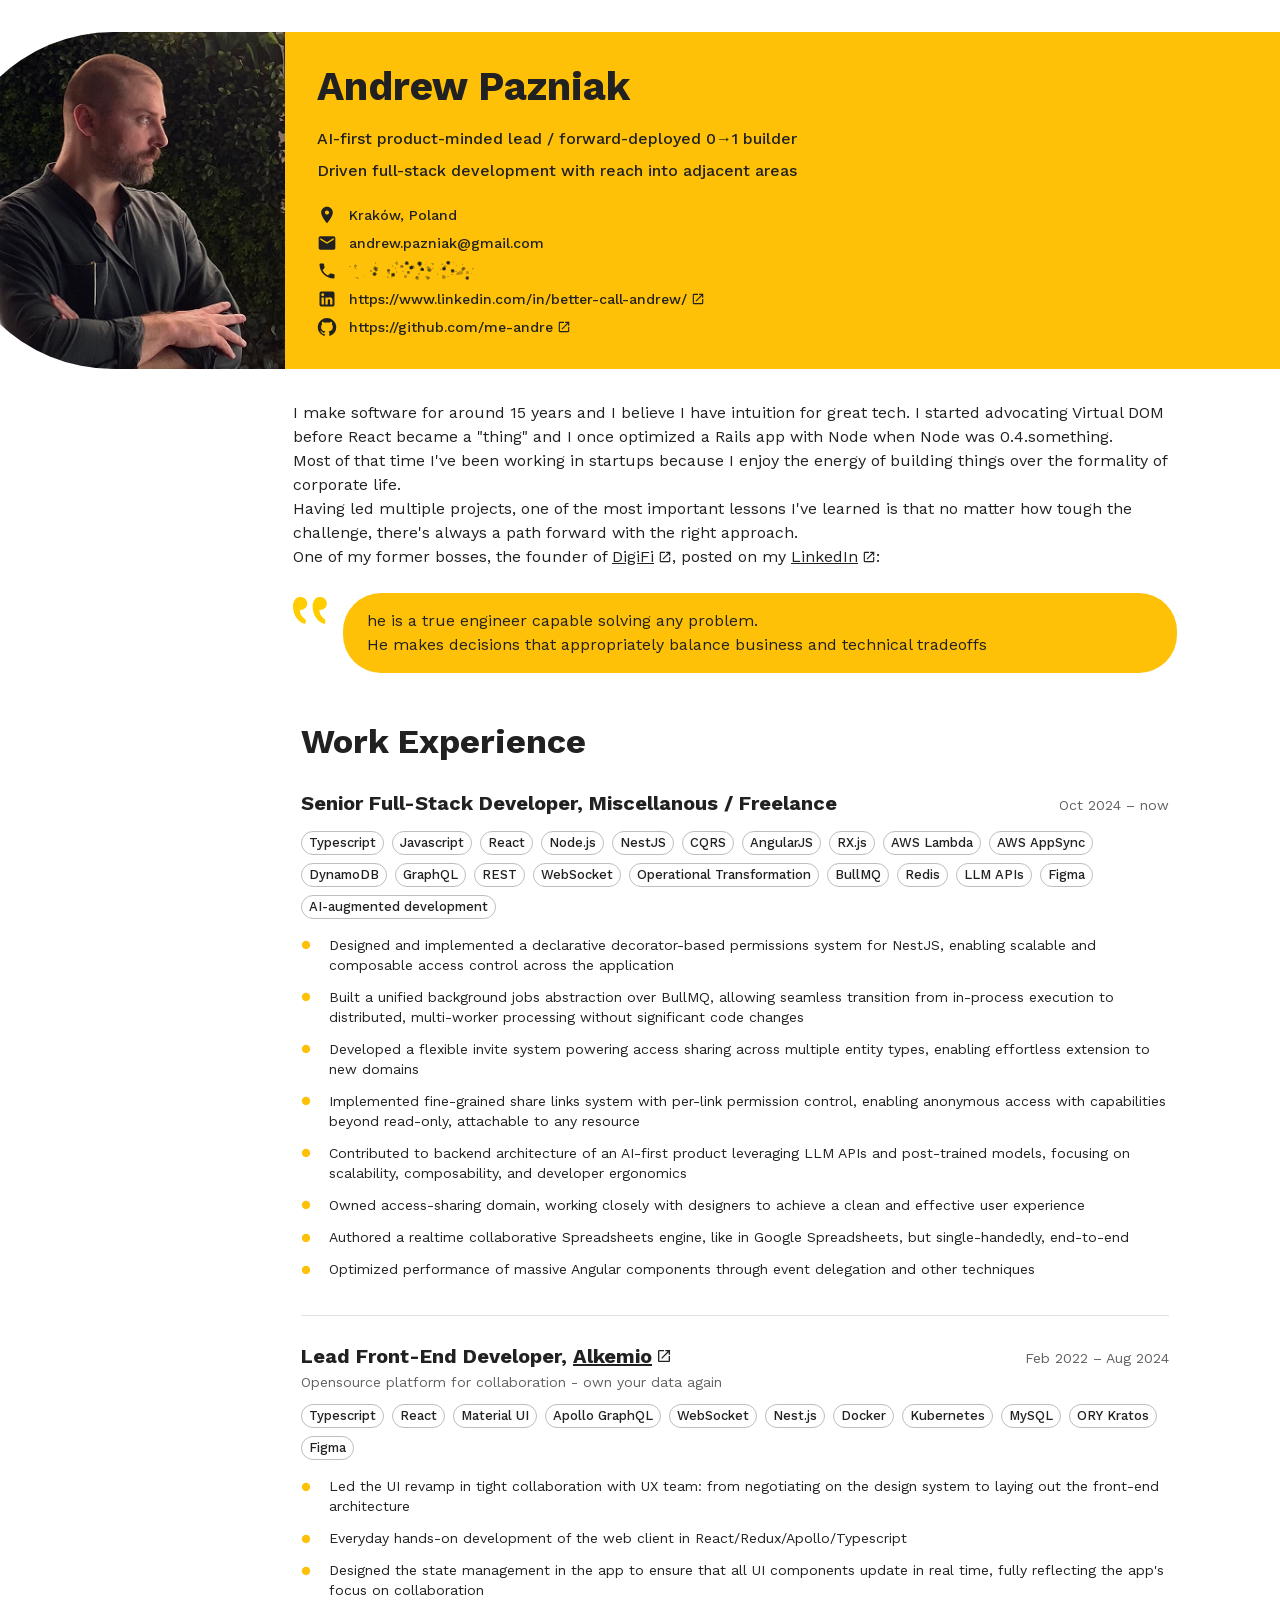
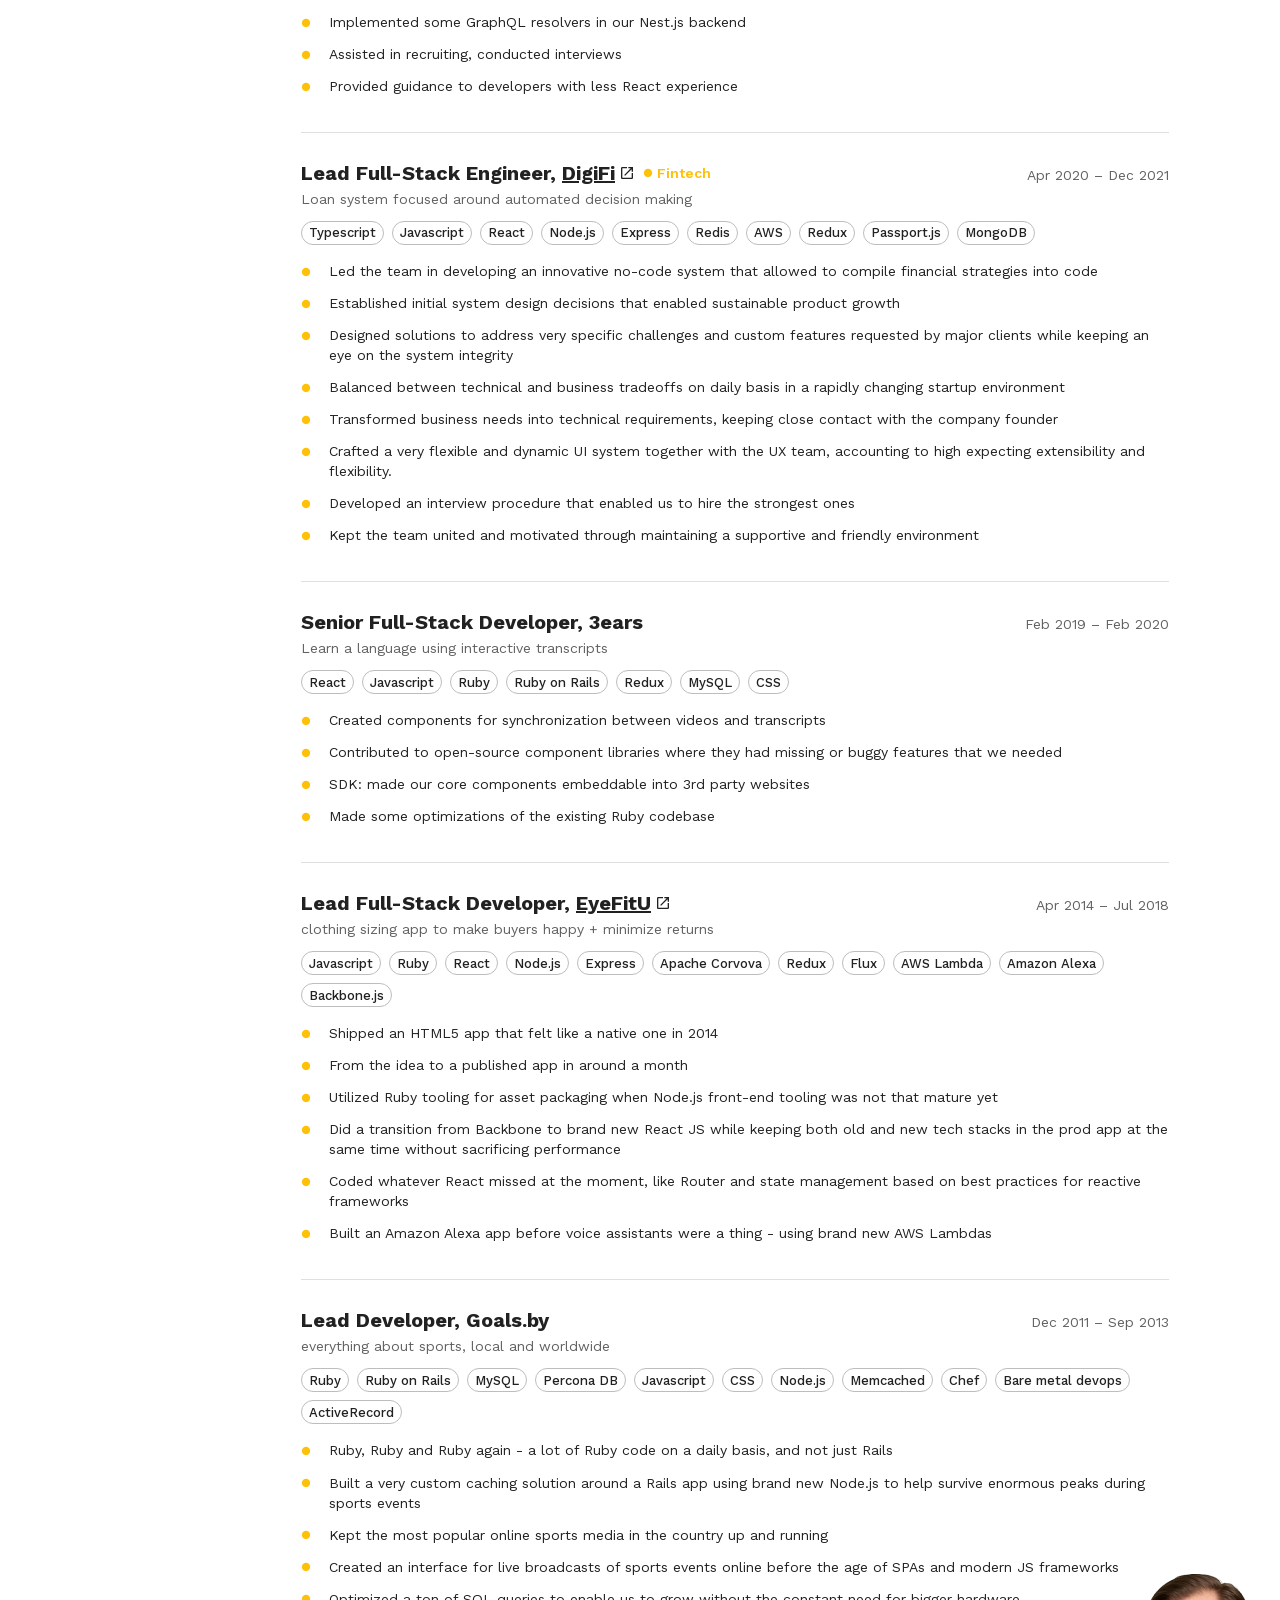
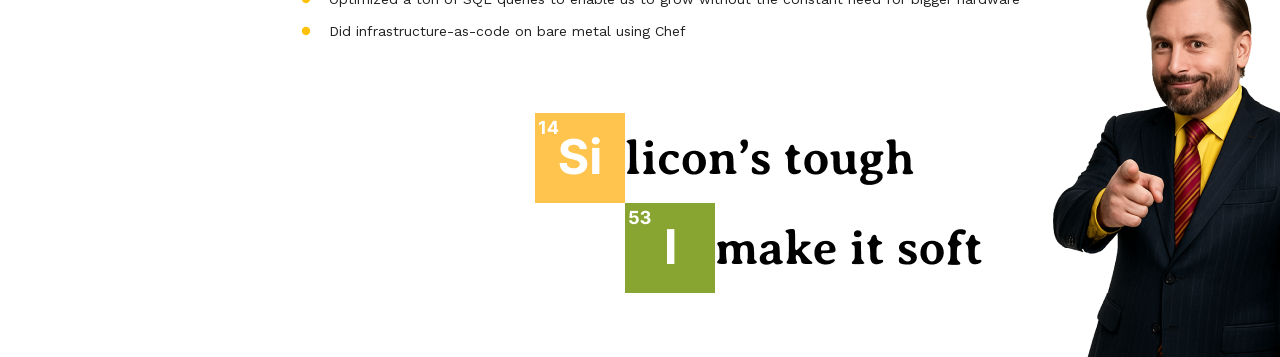
==== commit 2a29b48d: "Deploy from me-andre/cv@54a6b3601c90876499b3849a6f87015674cba72c" ====
--- a/index.html
+++ b/index.html
@@ -1,50 +1,50 @@
-<!DOCTYPE html><html lang="en" class="work_sans_2c8a97c2-module__lkoJJW__variable"><head><meta charSet="utf-8"/><meta name="viewport" content="width=device-width, initial-scale=1"/><link rel="preload" href="/_next/static/media/7ddd198311ba7843-s.p.11f_0f-25f9yg.woff2" as="font" crossorigin="" type="font/woff2"/><link rel="stylesheet" href="/_next/static/chunks/0xo4x8xdmxp2o.css" data-precedence="next"/><link rel="preload" as="script" fetchPriority="low" href="/_next/static/chunks/094ppcr12s-p2.js"/><script src="/_next/static/chunks/0fntzyqwgsptv.js" async=""></script><script src="/_next/static/chunks/0j.cruaes4n0~.js" async=""></script><script src="/_next/static/chunks/0zje~7u12l_0v.js" async=""></script><script src="/_next/static/chunks/turbopack-0s1g4jkqrdjly.js" async=""></script><script src="/_next/static/chunks/0v6469wlr96oh.js" async=""></script><script src="/_next/static/chunks/0qveoj9o-~y3b.js" async=""></script><script src="/_next/static/chunks/134n77d-kf4ht.js" async=""></script><script src="/_next/static/chunks/0tl.7ycwtcquh.js" async=""></script><script src="/_next/static/chunks/0uto7qmf-dngb.js" async=""></script><meta name="next-size-adjust" content=""/><title>Andrew Pazniak – AI-first product-minded lead / forward-deployed 0→1 builder
+<!DOCTYPE html><html lang="en" class="work_sans_2c8a97c2-module__lkoJJW__variable"><head><meta charSet="utf-8"/><meta name="viewport" content="width=device-width, initial-scale=1"/><link rel="preload" href="/_next/static/media/7ddd198311ba7843-s.p.11f_0f-25f9yg.woff2" as="font" crossorigin="" type="font/woff2"/><link rel="stylesheet" href="/_next/static/chunks/0xo4x8xdmxp2o.css" data-precedence="next"/><link rel="preload" as="script" fetchPriority="low" href="/_next/static/chunks/094ppcr12s-p2.js"/><script src="/_next/static/chunks/0fntzyqwgsptv.js" async=""></script><script src="/_next/static/chunks/0j.cruaes4n0~.js" async=""></script><script src="/_next/static/chunks/0zje~7u12l_0v.js" async=""></script><script src="/_next/static/chunks/turbopack-0s1g4jkqrdjly.js" async=""></script><script src="/_next/static/chunks/0v6469wlr96oh.js" async=""></script><script src="/_next/static/chunks/0qveoj9o-~y3b.js" async=""></script><script src="/_next/static/chunks/134n77d-kf4ht.js" async=""></script><script src="/_next/static/chunks/0tl.7ycwtcquh.js" async=""></script><script src="/_next/static/chunks/0anech4v2j1c-.js" async=""></script><meta name="next-size-adjust" content=""/><title>Andrew Pazniak – AI-first product-minded lead / forward-deployed 0→1 builder
 
 Driven full-stack development with reach into adjacent areas</title><meta name="description" content="CV of Andrew Pazniak, AI-first product-minded lead / forward-deployed 0→1 builder
 
-Driven full-stack development with reach into adjacent areas with 14+ years of experience in React, Node.js, TypeScript and more."/><link rel="icon" href="/favicon.ico?favicon.0x3dzn~oxb6tn.ico" sizes="256x256" type="image/x-icon"/><script src="/_next/static/chunks/03~yq9q893hmn.js" noModule=""></script><style data-emotion="mui 0 jqhr8x qcll97 eyidmr 104k0l8 1ewjq4d 18h2m73 5kxwzq 18zsr3k 1qftbaz vh810p 8jleg7 mx3rqr 1llk8cn e8m34t 1rq93id gboorr 18dzlp7 l564tv 1x55sh2 10fxcn1 qku0x9 j33utq 1yjvs5a 186qatu 14w6tlm 1x8r2uh tzgzlh tsc7qn 1hyifjz 110hi9l d6wmh0 11fhglq 8jf90e s88nbf 1t7vj0l a2y5gf 1n93icl 1b8jodo 1jag52l 1s0hah4 lmzl00 qhlcen">html{-webkit-font-smoothing:antialiased;-moz-osx-font-smoothing:grayscale;box-sizing:border-box;-webkit-text-size-adjust:100%;}*,*::before,*::after{box-sizing:inherit;}strong,b{font-weight:700;}body{margin:0;color:#212121;font-family:var(--font-work-sans);font-weight:400;font-size:1rem;line-height:1.5;background-color:#FFFFFF;}@media print{body{background-color:#fff;}}body::backdrop{background-color:#FFFFFF;}body{margin:0;padding:0;}.mui-qcll97{display:grid;max-width:100vw;overflow:hidden;}@media (min-width:0px){.mui-qcll97{grid-template-columns:[content] minmax(0, 1fr);}}@media (min-width:600px){.mui-qcll97{margin-top:0px;}}@media (min-width:900px){.mui-qcll97{grid-template-columns:[left] 1.5fr [content] minmax(0, 900px) [right] .5fr;margin-top:32px;}}@media (min-width:1536px){.mui-qcll97{grid-template-columns:[left] 1fr [content] minmax(0, 900px) [right] 1fr;}}.mui-eyidmr{background-color:#FFFFFF;color:#212121;-webkit-transition:box-shadow 300ms cubic-bezier(0.4, 0, 0.2, 1) 0ms;transition:box-shadow 300ms cubic-bezier(0.4, 0, 0.2, 1) 0ms;box-shadow:var(--Paper-shadow);background-image:var(--Paper-overlay);grid-column:1/-1;display:grid;grid-template-columns:subgrid;}.mui-104k0l8{grid-column:left;height:0;min-height:100%;aspect-ratio:1/1;background-image:url(/_next/static/media/Photo.14zq8t1lyq~zt.png);-webkit-background-size:cover;background-size:cover;-webkit-background-position:center;background-position:center;justify-self:end;}@media (min-width:0px){.mui-104k0l8{display:none;border-top-left-radius:20px;border-bottom-left-radius:20px;}}@media (min-width:900px){.mui-104k0l8{display:block;border-top-left-radius:49%;border-bottom-left-radius:49%;}}.mui-1ewjq4d{padding:32px;background-color:#FFC107;}@media (min-width:0px){.mui-1ewjq4d{grid-column:content;}}@media (min-width:900px){.mui-1ewjq4d{grid-column:content/-1;}}.mui-18h2m73{margin:0;font-weight:700;font-family:var(--font-work-sans);font-size:3rem;line-height:1.167;margin-bottom:0.35em;}@media (min-width:0px){.mui-18h2m73{font-size:2rem;}}@media (min-width:900px){.mui-18h2m73{font-size:2.5rem;}}.mui-5kxwzq{margin:0;font-weight:500;font-family:var(--font-work-sans);font-size:1rem;line-height:1.75;margin-bottom:20px;}.mui-5kxwzq p{margin-top:4px;margin-bottom:4px;}.mui-18zsr3k{display:-webkit-box;display:-webkit-flex;display:-ms-flexbox;display:flex;-webkit-flex-direction:column;-ms-flex-direction:column;flex-direction:column;}.mui-18zsr3k>:not(style):not(style){margin:0;}.mui-18zsr3k>:not(style)~:not(style){margin-top:8px;}.mui-1qftbaz{display:-webkit-box;display:-webkit-flex;display:-ms-flexbox;display:flex;-webkit-flex-direction:row;-ms-flex-direction:row;flex-direction:row;-webkit-align-items:center;-webkit-box-align:center;-ms-flex-align:center;align-items:center;}.mui-1qftbaz>:not(style):not(style){margin:0;}.mui-1qftbaz>:not(style)~:not(style){margin-left:12px;}.mui-vh810p{-webkit-user-select:none;-moz-user-select:none;-ms-user-select:none;user-select:none;width:1em;height:1em;display:inline-block;-webkit-flex-shrink:0;-ms-flex-negative:0;flex-shrink:0;-webkit-transition:fill 200ms cubic-bezier(0.4, 0, 0.2, 1) 0ms;transition:fill 200ms cubic-bezier(0.4, 0, 0.2, 1) 0ms;fill:currentColor;font-size:1.25rem;}.mui-8jleg7{margin:0;font-family:var(--font-work-sans);font-weight:400;font-size:0.875rem;line-height:1.43;font-weight:500;}.mui-mx3rqr{-webkit-text-decoration:none;text-decoration:none;color:inherit;display:-webkit-inline-box;display:-webkit-inline-flex;display:-ms-inline-flexbox;display:inline-flex;-webkit-align-items:center;-webkit-box-align:center;-ms-flex-align:center;align-items:center;gap:4px;}.mui-mx3rqr:hover{-webkit-text-decoration:underline;text-decoration:underline;}.mui-1llk8cn{margin:0;font-family:var(--font-work-sans);font-weight:400;font-size:0.875rem;line-height:1.43;font-weight:500;color:inherit;-webkit-text-decoration:none;text-decoration:none;color:inherit;display:-webkit-inline-box;display:-webkit-inline-flex;display:-ms-inline-flexbox;display:inline-flex;-webkit-align-items:center;-webkit-box-align:center;-ms-flex-align:center;align-items:center;gap:4px;}.mui-1llk8cn:hover{-webkit-text-decoration:underline;text-decoration:underline;}.mui-e8m34t{-webkit-user-select:none;-moz-user-select:none;-ms-user-select:none;user-select:none;width:1em;height:1em;display:inline-block;-webkit-flex-shrink:0;-ms-flex-negative:0;flex-shrink:0;-webkit-transition:fill 200ms cubic-bezier(0.4, 0, 0.2, 1) 0ms;transition:fill 200ms cubic-bezier(0.4, 0, 0.2, 1) 0ms;fill:currentColor;font-size:1.5rem;font-size:14px;}.mui-1rq93id{grid-column:content;padding-top:32px;padding-bottom:32px;}@media (min-width:0px){.mui-1rq93id{padding-left:16px;padding-right:16px;}}@media (min-width:900px){.mui-1rq93id{padding-left:8px;padding-right:8px;}}.mui-gboorr{margin:0;font-family:var(--font-work-sans);font-weight:400;font-size:1rem;line-height:1.5;}.mui-18dzlp7{-webkit-text-decoration:underline;text-decoration:underline;color:inherit;display:-webkit-inline-box;display:-webkit-inline-flex;display:-ms-inline-flexbox;display:inline-flex;-webkit-align-items:center;-webkit-box-align:center;-ms-flex-align:center;align-items:center;gap:4px;}.mui-18dzlp7:hover{text-decoration-color:inherit;}.mui-l564tv{margin:0;font:inherit;line-height:inherit;letter-spacing:inherit;color:inherit;-webkit-text-decoration:underline;text-decoration:underline;color:inherit;display:-webkit-inline-box;display:-webkit-inline-flex;display:-ms-inline-flexbox;display:inline-flex;-webkit-align-items:center;-webkit-box-align:center;-ms-flex-align:center;align-items:center;gap:4px;}.mui-l564tv:hover{text-decoration-color:inherit;}.mui-1x55sh2{display:-webkit-box;display:-webkit-flex;display:-ms-flexbox;display:flex;-webkit-flex-direction:row;-ms-flex-direction:row;flex-direction:row;-webkit-align-items:flex-start;-webkit-box-align:flex-start;-ms-flex-align:flex-start;align-items:flex-start;margin-top:24px;}.mui-1x55sh2>:not(style):not(style){margin:0;}.mui-1x55sh2>:not(style)~:not(style){margin-left:16px;}.mui-10fxcn1{background-color:#FFC107;border-radius:38px;padding-left:24px;padding-right:24px;padding-top:16px;padding-bottom:16px;-webkit-flex:1;-ms-flex:1;flex:1;}.mui-qku0x9{grid-column:content;padding:16px;}.mui-j33utq{margin:0;font-weight:700;font-family:var(--font-work-sans);font-size:2.125rem;line-height:1.235;margin-bottom:24px;}.mui-1yjvs5a{margin-bottom:32px;}.mui-186qatu{display:-webkit-box;display:-webkit-flex;display:-ms-flexbox;display:flex;-webkit-flex-direction:column;-ms-flex-direction:column;flex-direction:column;-webkit-box-pack:justify;-webkit-justify-content:space-between;justify-content:space-between;}@media (min-width:0px){.mui-186qatu{-webkit-flex-direction:column;-ms-flex-direction:column;flex-direction:column;}.mui-186qatu>:not(style):not(style){margin:0;}.mui-186qatu>:not(style)~:not(style){margin-top:4px;}}@media (min-width:600px){.mui-186qatu{-webkit-flex-direction:row;-ms-flex-direction:row;flex-direction:row;}.mui-186qatu>:not(style):not(style){margin:0;}.mui-186qatu>:not(style)~:not(style){margin-left:4px;}}@media (min-width:600px){.mui-186qatu{-webkit-align-items:baseline;-webkit-box-align:baseline;-ms-flex-align:baseline;align-items:baseline;}}.mui-14w6tlm{display:-webkit-box;display:-webkit-flex;display:-ms-flexbox;display:flex;-webkit-flex-direction:row;-ms-flex-direction:row;flex-direction:row;-webkit-align-items:center;-webkit-box-align:center;-ms-flex-align:center;align-items:center;-webkit-box-flex-wrap:wrap;-webkit-flex-wrap:wrap;-ms-flex-wrap:wrap;flex-wrap:wrap;}.mui-14w6tlm>:not(style):not(style){margin:0;}.mui-14w6tlm>:not(style)~:not(style){margin-left:8px;}.mui-1x8r2uh{margin:0;font-weight:700;font-family:var(--font-work-sans);font-size:1.25rem;line-height:1.6;}.mui-tzgzlh{margin:0;font-family:var(--font-work-sans);font-weight:400;font-size:0.875rem;line-height:1.43;color:#616161;white-space:nowrap;}.mui-tsc7qn{margin:0;font-family:var(--font-work-sans);font-weight:400;font-size:0.875rem;line-height:1.43;color:#616161;margin-bottom:12px;}.mui-1hyifjz{display:-webkit-box;display:-webkit-flex;display:-ms-flexbox;display:flex;-webkit-flex-direction:row;-ms-flex-direction:row;flex-direction:row;gap:8px;-webkit-box-flex-wrap:wrap;-webkit-flex-wrap:wrap;-ms-flex-wrap:wrap;flex-wrap:wrap;margin-bottom:12px;}.mui-110hi9l{max-width:100%;font-family:var(--font-work-sans);font-size:0.8125rem;display:-webkit-inline-box;display:-webkit-inline-flex;display:-ms-inline-flexbox;display:inline-flex;-webkit-align-items:center;-webkit-box-align:center;-ms-flex-align:center;align-items:center;-webkit-box-pack:center;-ms-flex-pack:center;-webkit-justify-content:center;justify-content:center;height:32px;line-height:1.5;color:#212121;background-color:rgba(0, 0, 0, 0.08);border-radius:16px;white-space:nowrap;-webkit-transition:background-color 300ms cubic-bezier(0.4, 0, 0.2, 1) 0ms,box-shadow 300ms cubic-bezier(0.4, 0, 0.2, 1) 0ms;transition:background-color 300ms cubic-bezier(0.4, 0, 0.2, 1) 0ms,box-shadow 300ms cubic-bezier(0.4, 0, 0.2, 1) 0ms;cursor:unset;outline:0;-webkit-text-decoration:none;text-decoration:none;border:0;padding:0;vertical-align:middle;box-sizing:border-box;height:24px;background-color:transparent;border:1px solid #bdbdbd;border-radius:4px;font-weight:500;border-radius:12px;}.mui-110hi9l.Mui-disabled{opacity:0.38;pointer-events:none;}.mui-110hi9l .MuiChip-avatar{margin-left:5px;margin-right:-6px;width:24px;height:24px;color:#616161;font-size:0.75rem;}.mui-110hi9l .MuiChip-avatarColorPrimary{color:#212121;background-color:#FFA000;}.mui-110hi9l .MuiChip-avatarColorSecondary{color:#fff;background-color:#7b1fa2;}.mui-110hi9l .MuiChip-avatarSmall{margin-left:4px;margin-right:-4px;width:18px;height:18px;font-size:0.625rem;}.mui-110hi9l .MuiChip-icon{margin-left:5px;margin-right:-6px;}.mui-110hi9l .MuiChip-deleteIcon{-webkit-tap-highlight-color:transparent;color:rgba(33, 33, 33, 0.26);font-size:22px;cursor:pointer;margin:0 5px 0 -6px;}.mui-110hi9l .MuiChip-deleteIcon:hover{color:rgba(33, 33, 33, 0.4);}.mui-110hi9l .MuiChip-icon{font-size:18px;margin-left:4px;margin-right:-4px;}.mui-110hi9l .MuiChip-deleteIcon{font-size:16px;margin-right:4px;margin-left:-4px;}.mui-110hi9l .MuiChip-icon{color:#616161;}.mui-110hi9l.MuiChip-clickable:hover{background-color:rgba(0, 0, 0, 0.04);}.mui-110hi9l.Mui-focusVisible{background-color:rgba(0, 0, 0, 0.12);}.mui-110hi9l .MuiChip-avatar{margin-left:4px;}.mui-110hi9l .MuiChip-avatarSmall{margin-left:2px;}.mui-110hi9l .MuiChip-icon{margin-left:4px;}.mui-110hi9l .MuiChip-iconSmall{margin-left:2px;}.mui-110hi9l .MuiChip-deleteIcon{margin-right:5px;}.mui-110hi9l .MuiChip-deleteIconSmall{margin-right:3px;}.mui-d6wmh0{overflow:hidden;text-overflow:ellipsis;padding-left:12px;padding-right:12px;white-space:nowrap;padding-left:11px;padding-right:11px;padding-left:8px;padding-right:8px;padding-left:7px;padding-right:7px;}.mui-11fhglq{list-style:none;margin:0;padding:0;position:relative;}.mui-8jf90e{display:-webkit-box;display:-webkit-flex;display:-ms-flexbox;display:flex;-webkit-box-pack:start;-ms-flex-pack:start;-webkit-justify-content:flex-start;justify-content:flex-start;-webkit-align-items:center;-webkit-box-align:center;-ms-flex-align:center;align-items:center;position:relative;-webkit-text-decoration:none;text-decoration:none;width:100%;box-sizing:border-box;text-align:left;-webkit-align-items:flex-start;-webkit-box-align:flex-start;-ms-flex-align:flex-start;align-items:flex-start;margin-bottom:4px;}.mui-s88nbf{min-width:56px;color:rgba(0, 0, 0, 0.54);-webkit-flex-shrink:0;-ms-flex-negative:0;flex-shrink:0;display:-webkit-inline-box;display:-webkit-inline-flex;display:-ms-inline-flexbox;display:inline-flex;min-width:28px;margin-top:9.6px;}.mui-1t7vj0l{-webkit-user-select:none;-moz-user-select:none;-ms-user-select:none;user-select:none;width:1em;height:1em;display:inline-block;-webkit-flex-shrink:0;-ms-flex-negative:0;flex-shrink:0;-webkit-transition:fill 200ms cubic-bezier(0.4, 0, 0.2, 1) 0ms;transition:fill 200ms cubic-bezier(0.4, 0, 0.2, 1) 0ms;fill:currentColor;font-size:1.5rem;font-size:10px;color:#FFC107;}.mui-a2y5gf{-webkit-flex:1 1 auto;-ms-flex:1 1 auto;flex:1 1 auto;min-width:0;margin-top:4px;margin-bottom:4px;}.mui-a2y5gf .MuiTypography-root:where(&+Driven full-stack development with reach into adjacent areas with 14+ years of experience in React, Node.js, TypeScript and more."/><link rel="icon" href="/favicon.ico?favicon.0x3dzn~oxb6tn.ico" sizes="256x256" type="image/x-icon"/><script src="/_next/static/chunks/03~yq9q893hmn.js" noModule=""></script><style data-emotion="mui 0 jqhr8x qcll97 eyidmr 104k0l8 1ewjq4d 18h2m73 5kxwzq 18zsr3k 1qftbaz vh810p 8jleg7 17lniix mx3rqr 1llk8cn e8m34t 1rq93id gboorr 18dzlp7 l564tv 1x55sh2 10fxcn1 qku0x9 j33utq 1yjvs5a 186qatu 14w6tlm 1x8r2uh tzgzlh tsc7qn 1hyifjz 110hi9l d6wmh0 11fhglq 8jf90e s88nbf 1t7vj0l a2y5gf 1n93icl 1b8jodo 1jag52l 1s0hah4 lmzl00 qhlcen">html{-webkit-font-smoothing:antialiased;-moz-osx-font-smoothing:grayscale;box-sizing:border-box;-webkit-text-size-adjust:100%;}*,*::before,*::after{box-sizing:inherit;}strong,b{font-weight:700;}body{margin:0;color:#212121;font-family:var(--font-work-sans);font-weight:400;font-size:1rem;line-height:1.5;background-color:#FFFFFF;}@media print{body{background-color:#fff;}}body::backdrop{background-color:#FFFFFF;}body{margin:0;padding:0;}.mui-qcll97{display:grid;max-width:100vw;overflow:hidden;}@media (min-width:0px){.mui-qcll97{grid-template-columns:[content] minmax(0, 1fr);}}@media (min-width:600px){.mui-qcll97{margin-top:0px;}}@media (min-width:900px){.mui-qcll97{grid-template-columns:[left] 1.5fr [content] minmax(0, 900px) [right] .5fr;margin-top:32px;}}@media (min-width:1536px){.mui-qcll97{grid-template-columns:[left] 1fr [content] minmax(0, 900px) [right] 1fr;}}.mui-eyidmr{background-color:#FFFFFF;color:#212121;-webkit-transition:box-shadow 300ms cubic-bezier(0.4, 0, 0.2, 1) 0ms;transition:box-shadow 300ms cubic-bezier(0.4, 0, 0.2, 1) 0ms;box-shadow:var(--Paper-shadow);background-image:var(--Paper-overlay);grid-column:1/-1;display:grid;grid-template-columns:subgrid;}.mui-104k0l8{grid-column:left;height:0;min-height:100%;aspect-ratio:1/1;background-image:url(/_next/static/media/Photo.14zq8t1lyq~zt.png);-webkit-background-size:cover;background-size:cover;-webkit-background-position:center;background-position:center;justify-self:end;}@media (min-width:0px){.mui-104k0l8{display:none;border-top-left-radius:20px;border-bottom-left-radius:20px;}}@media (min-width:900px){.mui-104k0l8{display:block;border-top-left-radius:49%;border-bottom-left-radius:49%;}}.mui-1ewjq4d{padding:32px;background-color:#FFC107;}@media (min-width:0px){.mui-1ewjq4d{grid-column:content;}}@media (min-width:900px){.mui-1ewjq4d{grid-column:content/-1;}}.mui-18h2m73{margin:0;font-weight:700;font-family:var(--font-work-sans);font-size:3rem;line-height:1.167;margin-bottom:0.35em;}@media (min-width:0px){.mui-18h2m73{font-size:2rem;}}@media (min-width:900px){.mui-18h2m73{font-size:2.5rem;}}.mui-5kxwzq{margin:0;font-weight:500;font-family:var(--font-work-sans);font-size:1rem;line-height:1.75;margin-bottom:20px;}.mui-5kxwzq p{margin-top:4px;margin-bottom:4px;}.mui-18zsr3k{display:-webkit-box;display:-webkit-flex;display:-ms-flexbox;display:flex;-webkit-flex-direction:column;-ms-flex-direction:column;flex-direction:column;}.mui-18zsr3k>:not(style):not(style){margin:0;}.mui-18zsr3k>:not(style)~:not(style){margin-top:8px;}.mui-1qftbaz{display:-webkit-box;display:-webkit-flex;display:-ms-flexbox;display:flex;-webkit-flex-direction:row;-ms-flex-direction:row;flex-direction:row;-webkit-align-items:center;-webkit-box-align:center;-ms-flex-align:center;align-items:center;}.mui-1qftbaz>:not(style):not(style){margin:0;}.mui-1qftbaz>:not(style)~:not(style){margin-left:12px;}.mui-vh810p{-webkit-user-select:none;-moz-user-select:none;-ms-user-select:none;user-select:none;width:1em;height:1em;display:inline-block;-webkit-flex-shrink:0;-ms-flex-negative:0;flex-shrink:0;-webkit-transition:fill 200ms cubic-bezier(0.4, 0, 0.2, 1) 0ms;transition:fill 200ms cubic-bezier(0.4, 0, 0.2, 1) 0ms;fill:currentColor;font-size:1.25rem;}.mui-8jleg7{margin:0;font-family:var(--font-work-sans);font-weight:400;font-size:0.875rem;line-height:1.43;font-weight:500;}.mui-17lniix:not([revealed]){cursor:pointer;}.mui-mx3rqr{-webkit-text-decoration:none;text-decoration:none;color:inherit;display:-webkit-inline-box;display:-webkit-inline-flex;display:-ms-inline-flexbox;display:inline-flex;-webkit-align-items:center;-webkit-box-align:center;-ms-flex-align:center;align-items:center;gap:4px;}.mui-mx3rqr:hover{-webkit-text-decoration:underline;text-decoration:underline;}.mui-1llk8cn{margin:0;font-family:var(--font-work-sans);font-weight:400;font-size:0.875rem;line-height:1.43;font-weight:500;color:inherit;-webkit-text-decoration:none;text-decoration:none;color:inherit;display:-webkit-inline-box;display:-webkit-inline-flex;display:-ms-inline-flexbox;display:inline-flex;-webkit-align-items:center;-webkit-box-align:center;-ms-flex-align:center;align-items:center;gap:4px;}.mui-1llk8cn:hover{-webkit-text-decoration:underline;text-decoration:underline;}.mui-e8m34t{-webkit-user-select:none;-moz-user-select:none;-ms-user-select:none;user-select:none;width:1em;height:1em;display:inline-block;-webkit-flex-shrink:0;-ms-flex-negative:0;flex-shrink:0;-webkit-transition:fill 200ms cubic-bezier(0.4, 0, 0.2, 1) 0ms;transition:fill 200ms cubic-bezier(0.4, 0, 0.2, 1) 0ms;fill:currentColor;font-size:1.5rem;font-size:14px;}.mui-1rq93id{grid-column:content;padding-top:32px;padding-bottom:32px;}@media (min-width:0px){.mui-1rq93id{padding-left:16px;padding-right:16px;}}@media (min-width:900px){.mui-1rq93id{padding-left:8px;padding-right:8px;}}.mui-gboorr{margin:0;font-family:var(--font-work-sans);font-weight:400;font-size:1rem;line-height:1.5;}.mui-18dzlp7{-webkit-text-decoration:underline;text-decoration:underline;color:inherit;display:-webkit-inline-box;display:-webkit-inline-flex;display:-ms-inline-flexbox;display:inline-flex;-webkit-align-items:center;-webkit-box-align:center;-ms-flex-align:center;align-items:center;gap:4px;}.mui-18dzlp7:hover{text-decoration-color:inherit;}.mui-l564tv{margin:0;font:inherit;line-height:inherit;letter-spacing:inherit;color:inherit;-webkit-text-decoration:underline;text-decoration:underline;color:inherit;display:-webkit-inline-box;display:-webkit-inline-flex;display:-ms-inline-flexbox;display:inline-flex;-webkit-align-items:center;-webkit-box-align:center;-ms-flex-align:center;align-items:center;gap:4px;}.mui-l564tv:hover{text-decoration-color:inherit;}.mui-1x55sh2{display:-webkit-box;display:-webkit-flex;display:-ms-flexbox;display:flex;-webkit-flex-direction:row;-ms-flex-direction:row;flex-direction:row;-webkit-align-items:flex-start;-webkit-box-align:flex-start;-ms-flex-align:flex-start;align-items:flex-start;margin-top:24px;}.mui-1x55sh2>:not(style):not(style){margin:0;}.mui-1x55sh2>:not(style)~:not(style){margin-left:16px;}.mui-10fxcn1{background-color:#FFC107;border-radius:38px;padding-left:24px;padding-right:24px;padding-top:16px;padding-bottom:16px;-webkit-flex:1;-ms-flex:1;flex:1;}.mui-qku0x9{grid-column:content;padding:16px;}.mui-j33utq{margin:0;font-weight:700;font-family:var(--font-work-sans);font-size:2.125rem;line-height:1.235;margin-bottom:24px;}.mui-1yjvs5a{margin-bottom:32px;}.mui-186qatu{display:-webkit-box;display:-webkit-flex;display:-ms-flexbox;display:flex;-webkit-flex-direction:column;-ms-flex-direction:column;flex-direction:column;-webkit-box-pack:justify;-webkit-justify-content:space-between;justify-content:space-between;}@media (min-width:0px){.mui-186qatu{-webkit-flex-direction:column;-ms-flex-direction:column;flex-direction:column;}.mui-186qatu>:not(style):not(style){margin:0;}.mui-186qatu>:not(style)~:not(style){margin-top:4px;}}@media (min-width:600px){.mui-186qatu{-webkit-flex-direction:row;-ms-flex-direction:row;flex-direction:row;}.mui-186qatu>:not(style):not(style){margin:0;}.mui-186qatu>:not(style)~:not(style){margin-left:4px;}}@media (min-width:600px){.mui-186qatu{-webkit-align-items:baseline;-webkit-box-align:baseline;-ms-flex-align:baseline;align-items:baseline;}}.mui-14w6tlm{display:-webkit-box;display:-webkit-flex;display:-ms-flexbox;display:flex;-webkit-flex-direction:row;-ms-flex-direction:row;flex-direction:row;-webkit-align-items:center;-webkit-box-align:center;-ms-flex-align:center;align-items:center;-webkit-box-flex-wrap:wrap;-webkit-flex-wrap:wrap;-ms-flex-wrap:wrap;flex-wrap:wrap;}.mui-14w6tlm>:not(style):not(style){margin:0;}.mui-14w6tlm>:not(style)~:not(style){margin-left:8px;}.mui-1x8r2uh{margin:0;font-weight:700;font-family:var(--font-work-sans);font-size:1.25rem;line-height:1.6;}.mui-tzgzlh{margin:0;font-family:var(--font-work-sans);font-weight:400;font-size:0.875rem;line-height:1.43;color:#616161;white-space:nowrap;}.mui-tsc7qn{margin:0;font-family:var(--font-work-sans);font-weight:400;font-size:0.875rem;line-height:1.43;color:#616161;margin-bottom:12px;}.mui-1hyifjz{display:-webkit-box;display:-webkit-flex;display:-ms-flexbox;display:flex;-webkit-flex-direction:row;-ms-flex-direction:row;flex-direction:row;gap:8px;-webkit-box-flex-wrap:wrap;-webkit-flex-wrap:wrap;-ms-flex-wrap:wrap;flex-wrap:wrap;margin-bottom:12px;}.mui-110hi9l{max-width:100%;font-family:var(--font-work-sans);font-size:0.8125rem;display:-webkit-inline-box;display:-webkit-inline-flex;display:-ms-inline-flexbox;display:inline-flex;-webkit-align-items:center;-webkit-box-align:center;-ms-flex-align:center;align-items:center;-webkit-box-pack:center;-ms-flex-pack:center;-webkit-justify-content:center;justify-content:center;height:32px;line-height:1.5;color:#212121;background-color:rgba(0, 0, 0, 0.08);border-radius:16px;white-space:nowrap;-webkit-transition:background-color 300ms cubic-bezier(0.4, 0, 0.2, 1) 0ms,box-shadow 300ms cubic-bezier(0.4, 0, 0.2, 1) 0ms;transition:background-color 300ms cubic-bezier(0.4, 0, 0.2, 1) 0ms,box-shadow 300ms cubic-bezier(0.4, 0, 0.2, 1) 0ms;cursor:unset;outline:0;-webkit-text-decoration:none;text-decoration:none;border:0;padding:0;vertical-align:middle;box-sizing:border-box;height:24px;background-color:transparent;border:1px solid #bdbdbd;border-radius:4px;font-weight:500;border-radius:12px;}.mui-110hi9l.Mui-disabled{opacity:0.38;pointer-events:none;}.mui-110hi9l .MuiChip-avatar{margin-left:5px;margin-right:-6px;width:24px;height:24px;color:#616161;font-size:0.75rem;}.mui-110hi9l .MuiChip-avatarColorPrimary{color:#212121;background-color:#FFA000;}.mui-110hi9l .MuiChip-avatarColorSecondary{color:#fff;background-color:#7b1fa2;}.mui-110hi9l .MuiChip-avatarSmall{margin-left:4px;margin-right:-4px;width:18px;height:18px;font-size:0.625rem;}.mui-110hi9l .MuiChip-icon{margin-left:5px;margin-right:-6px;}.mui-110hi9l .MuiChip-deleteIcon{-webkit-tap-highlight-color:transparent;color:rgba(33, 33, 33, 0.26);font-size:22px;cursor:pointer;margin:0 5px 0 -6px;}.mui-110hi9l .MuiChip-deleteIcon:hover{color:rgba(33, 33, 33, 0.4);}.mui-110hi9l .MuiChip-icon{font-size:18px;margin-left:4px;margin-right:-4px;}.mui-110hi9l .MuiChip-deleteIcon{font-size:16px;margin-right:4px;margin-left:-4px;}.mui-110hi9l .MuiChip-icon{color:#616161;}.mui-110hi9l.MuiChip-clickable:hover{background-color:rgba(0, 0, 0, 0.04);}.mui-110hi9l.Mui-focusVisible{background-color:rgba(0, 0, 0, 0.12);}.mui-110hi9l .MuiChip-avatar{margin-left:4px;}.mui-110hi9l .MuiChip-avatarSmall{margin-left:2px;}.mui-110hi9l .MuiChip-icon{margin-left:4px;}.mui-110hi9l .MuiChip-iconSmall{margin-left:2px;}.mui-110hi9l .MuiChip-deleteIcon{margin-right:5px;}.mui-110hi9l .MuiChip-deleteIconSmall{margin-right:3px;}.mui-d6wmh0{overflow:hidden;text-overflow:ellipsis;padding-left:12px;padding-right:12px;white-space:nowrap;padding-left:11px;padding-right:11px;padding-left:8px;padding-right:8px;padding-left:7px;padding-right:7px;}.mui-11fhglq{list-style:none;margin:0;padding:0;position:relative;}.mui-8jf90e{display:-webkit-box;display:-webkit-flex;display:-ms-flexbox;display:flex;-webkit-box-pack:start;-ms-flex-pack:start;-webkit-justify-content:flex-start;justify-content:flex-start;-webkit-align-items:center;-webkit-box-align:center;-ms-flex-align:center;align-items:center;position:relative;-webkit-text-decoration:none;text-decoration:none;width:100%;box-sizing:border-box;text-align:left;-webkit-align-items:flex-start;-webkit-box-align:flex-start;-ms-flex-align:flex-start;align-items:flex-start;margin-bottom:4px;}.mui-s88nbf{min-width:56px;color:rgba(0, 0, 0, 0.54);-webkit-flex-shrink:0;-ms-flex-negative:0;flex-shrink:0;display:-webkit-inline-box;display:-webkit-inline-flex;display:-ms-inline-flexbox;display:inline-flex;min-width:28px;margin-top:9.6px;}.mui-1t7vj0l{-webkit-user-select:none;-moz-user-select:none;-ms-user-select:none;user-select:none;width:1em;height:1em;display:inline-block;-webkit-flex-shrink:0;-ms-flex-negative:0;flex-shrink:0;-webkit-transition:fill 200ms cubic-bezier(0.4, 0, 0.2, 1) 0ms;transition:fill 200ms cubic-bezier(0.4, 0, 0.2, 1) 0ms;fill:currentColor;font-size:1.5rem;font-size:10px;color:#FFC107;}.mui-a2y5gf{-webkit-flex:1 1 auto;-ms-flex:1 1 auto;flex:1 1 auto;min-width:0;margin-top:4px;margin-bottom:4px;}.mui-a2y5gf .MuiTypography-root:where(&  .MuiListItemText-primary),.mui-a2y5gf .MuiTypography-root:where(&  .MuiListItemText-secondary){display:block;}.mui-1n93icl{margin:0;font-family:var(--font-work-sans);font-weight:400;font-size:0.875rem;line-height:1.43;}.mui-1b8jodo{display:-webkit-box;display:-webkit-flex;display:-ms-flexbox;display:flex;-webkit-flex-direction:row;-ms-flex-direction:row;flex-direction:row;-webkit-box-pack:end;-ms-flex-pack:end;-webkit-justify-content:flex-end;justify-content:flex-end;margin-top:-160px;}@media (min-width:0px){.mui-1b8jodo{display:none;}}@media (min-width:900px){.mui-1b8jodo{display:-webkit-box;display:-webkit-flex;display:-ms-flexbox;display:flex;}}.mui-1jag52l{margin:0;-webkit-flex-shrink:0;-ms-flex-negative:0;flex-shrink:0;border-width:0;border-style:solid;border-color:rgba(0, 0, 0, 0.12);border-bottom-width:thin;margin-top:24px;margin-bottom:24px;}.mui-1s0hah4{-webkit-user-select:none;-moz-user-select:none;-ms-user-select:none;user-select:none;width:1em;height:1em;display:inline-block;-webkit-flex-shrink:0;-ms-flex-negative:0;flex-shrink:0;-webkit-transition:fill 200ms cubic-bezier(0.4, 0, 0.2, 1) 0ms;transition:fill 200ms cubic-bezier(0.4, 0, 0.2, 1) 0ms;fill:currentColor;font-size:1.5rem;font-size:16px;}.mui-lmzl00{display:-webkit-box;display:-webkit-flex;display:-ms-flexbox;display:flex;-webkit-flex-direction:row;-ms-flex-direction:row;flex-direction:row;-webkit-align-items:center;-webkit-box-align:center;-ms-flex-align:center;align-items:center;}.mui-lmzl00>:not(style):not(style){margin:0;}.mui-lmzl00>:not(style)~:not(style){margin-left:4px;}.mui-qhlcen{margin:0;font-family:var(--font-work-sans);font-weight:400;font-size:0.875rem;line-height:1.43;font-weight:600;color:#FFC107;}</style></head><body><div hidden=""><!--$--><!--/$--></div><main class="MuiBox-root mui-qcll97"><header class="MuiPaper-root MuiPaper-elevation MuiPaper-elevation0 mui-eyidmr" style="--Paper-shadow:none"><div class="MuiBox-root mui-104k0l8"></div><div class="MuiBox-root mui-1ewjq4d"><h1 class="MuiTypography-root MuiTypography-h3 MuiTypography-gutterBottom mui-18h2m73">Andrew Pazniak</h1><div class="MuiTypography-root MuiTypography-subtitle1 mui-5kxwzq"><p>AI-first product-minded lead / forward-deployed 0→1 builder</p>
-<p>Driven full-stack development with reach into adjacent areas</p></div><div class="MuiStack-root mui-18zsr3k"><div class="MuiStack-root mui-1qftbaz"><svg class="MuiSvgIcon-root MuiSvgIcon-fontSizeSmall mui-vh810p" focusable="false" aria-hidden="true" viewBox="0 0 24 24"><path d="M12 2C8.13 2 5 5.13 5 9c0 5.25 7 13 7 13s7-7.75 7-13c0-3.87-3.13-7-7-7m0 9.5c-1.38 0-2.5-1.12-2.5-2.5s1.12-2.5 2.5-2.5 2.5 1.12 2.5 2.5-1.12 2.5-2.5 2.5"></path></svg><div class="MuiTypography-root MuiTypography-body2 mui-8jleg7">Kraków, Poland</div></div><div class="MuiStack-root mui-1qftbaz"><svg class="MuiSvgIcon-root MuiSvgIcon-fontSizeSmall mui-vh810p" focusable="false" aria-hidden="true" viewBox="0 0 24 24"><path d="M20 4H4c-1.1 0-1.99.9-1.99 2L2 18c0 1.1.9 2 2 2h16c1.1 0 2-.9 2-2V6c0-1.1-.9-2-2-2m0 4-8 5-8-5V6l8 5 8-5z"></path></svg><div class="MuiTypography-root MuiTypography-body2 mui-8jleg7">andrew.pazniak@gmail.com</div></div><div class="MuiStack-root mui-1qftbaz"><svg class="MuiSvgIcon-root MuiSvgIcon-fontSizeSmall mui-vh810p" focusable="false" aria-hidden="true" viewBox="0 0 24 24"><path d="M6.62 10.79c1.44 2.83 3.76 5.14 6.59 6.59l2.2-2.2c.27-.27.67-.36 1.02-.24 1.12.37 2.33.57 3.57.57.55 0 1 .45 1 1V20c0 .55-.45 1-1 1-9.39 0-17-7.61-17-17 0-.55.45-1 1-1h3.5c.55 0 1 .45 1 1 0 1.25.2 2.45.57 3.57.11.35.03.74-.25 1.02z"></path></svg><div class="MuiTypography-root MuiTypography-body2 mui-8jleg7"><div class="MuiBox-root mui-0"><x-obscured speed="1">+48 XXX-XXX-XXX</x-obscured></div></div></div><div class="MuiStack-root mui-1qftbaz"><svg class="MuiSvgIcon-root MuiSvgIcon-fontSizeSmall mui-vh810p" focusable="false" aria-hidden="true" viewBox="0 0 24 24"><path d="M19 3a2 2 0 0 1 2 2v14a2 2 0 0 1-2 2H5a2 2 0 0 1-2-2V5a2 2 0 0 1 2-2h14m-.5 15.5v-5.3a3.26 3.26 0 0 0-3.26-3.26c-.85 0-1.84.52-2.32 1.3v-1.11h-2.79v8.37h2.79v-4.93c0-.77.62-1.4 1.39-1.4a1.4 1.4 0 0 1 1.4 1.4v4.93h2.79M6.88 8.56a1.68 1.68 0 0 0 1.68-1.68c0-.93-.75-1.69-1.68-1.69a1.69 1.69 0 0 0-1.69 1.69c0 .93.76 1.68 1.69 1.68m1.39 9.94v-8.37H5.5v8.37h2.77z"></path></svg><a class="MuiTypography-root MuiTypography-body2 MuiLink-root MuiLink-underlineHover mui-1llk8cn" href="https://www.linkedin.com/in/better-call-andrew/" target="_blank" rel="noopener noreferrer">https://www.linkedin.com/in/better-call-andrew/<svg class="MuiSvgIcon-root MuiSvgIcon-fontSizeMedium mui-e8m34t" focusable="false" aria-hidden="true" viewBox="0 0 24 24"><path d="M19 19H5V5h7V3H5c-1.11 0-2 .9-2 2v14c0 1.1.89 2 2 2h14c1.1 0 2-.9 2-2v-7h-2zM14 3v2h3.59l-9.83 9.83 1.41 1.41L19 6.41V10h2V3z"></path></svg></a></div><div class="MuiStack-root mui-1qftbaz"><svg class="MuiSvgIcon-root MuiSvgIcon-fontSizeSmall mui-vh810p" focusable="false" aria-hidden="true" viewBox="0 0 24 24"><path d="M12 1.27a11 11 0 00-3.48 21.46c.55.09.73-.28.73-.55v-1.84c-3.03.64-3.67-1.46-3.67-1.46-.55-1.29-1.28-1.65-1.28-1.65-.92-.65.1-.65.1-.65 1.1 0 1.73 1.1 1.73 1.1.92 1.65 2.57 1.2 3.21.92a2 2 0 01.64-1.47c-2.47-.27-5.04-1.19-5.04-5.5 0-1.1.46-2.1 1.2-2.84a3.76 3.76 0 010-2.93s.91-.28 3.11 1.1c1.8-.49 3.7-.49 5.5 0 2.1-1.38 3.02-1.1 3.02-1.1a3.76 3.76 0 010 2.93c.83.74 1.2 1.74 1.2 2.94 0 4.21-2.57 5.13-5.04 5.4.45.37.82.92.82 2.02v3.03c0 .27.1.64.73.55A11 11 0 0012 1.27"></path></svg><a class="MuiTypography-root MuiTypography-body2 MuiLink-root MuiLink-underlineHover mui-1llk8cn" href="https://github.com/me-andre" target="_blank" rel="noopener noreferrer">https://github.com/me-andre<svg class="MuiSvgIcon-root MuiSvgIcon-fontSizeMedium mui-e8m34t" focusable="false" aria-hidden="true" viewBox="0 0 24 24"><path d="M19 19H5V5h7V3H5c-1.11 0-2 .9-2 2v14c0 1.1.89 2 2 2h14c1.1 0 2-.9 2-2v-7h-2zM14 3v2h3.59l-9.83 9.83 1.41 1.41L19 6.41V10h2V3z"></path></svg></a></div></div></div></header><section class="MuiBox-root mui-1rq93id"><p class="MuiTypography-root MuiTypography-body1 mui-gboorr">I make software for around 15 years and I believe I have intuition for great tech. I started advocating Virtual DOM before React became a &quot;thing&quot; and I once optimized a Rails app with Node when Node was 0.4.something.</p><p class="MuiTypography-root MuiTypography-body1 mui-gboorr">Most of that time I&#x27;ve been working in startups because I enjoy the energy of building things over the formality of corporate life.</p><p class="MuiTypography-root MuiTypography-body1 mui-gboorr">Having led multiple projects, one of the most important lessons I&#x27;ve learned is that no matter how tough the challenge, there&#x27;s always a path forward with the right approach.<br/>One of my former bosses, the founder of<!-- --> <a class="MuiTypography-root MuiTypography-inherit MuiLink-root MuiLink-underlineAlways mui-l564tv" href="https://www.digifi.io/" target="_blank" rel="noopener noreferrer">DigiFi<svg class="MuiSvgIcon-root MuiSvgIcon-fontSizeMedium mui-e8m34t" focusable="false" aria-hidden="true" viewBox="0 0 24 24"><path d="M19 19H5V5h7V3H5c-1.11 0-2 .9-2 2v14c0 1.1.89 2 2 2h14c1.1 0 2-.9 2-2v-7h-2zM14 3v2h3.59l-9.83 9.83 1.41 1.41L19 6.41V10h2V3z"></path></svg></a>, posted on my<!-- --> <a class="MuiTypography-root MuiTypography-inherit MuiLink-root MuiLink-underlineAlways mui-l564tv" href="https://www.linkedin.com/in/better-call-andrew/" target="_blank" rel="noopener noreferrer">LinkedIn<svg class="MuiSvgIcon-root MuiSvgIcon-fontSizeMedium mui-e8m34t" focusable="false" aria-hidden="true" viewBox="0 0 24 24"><path d="M19 19H5V5h7V3H5c-1.11 0-2 .9-2 2v14c0 1.1.89 2 2 2h14c1.1 0 2-.9 2-2v-7h-2zM14 3v2h3.59l-9.83 9.83 1.41 1.41L19 6.41V10h2V3z"></path></svg></a>:</p><div class="MuiStack-root mui-1x55sh2"><img alt="Quote:" loading="lazy" width="34" height="27" decoding="async" data-nimg="1" style="color:transparent;flex-shrink:0;margin-top:4px" src="/_next/static/media/Quotes.0_b0d80yzlj8f.svg"/><div class="MuiBox-root mui-10fxcn1"><p class="MuiTypography-root MuiTypography-body1 mui-gboorr">he is a true engineer capable solving any problem.</p><p class="MuiTypography-root MuiTypography-body1 mui-gboorr">He makes decisions that appropriately balance business and technical tradeoffs</p></div></div></section><section class="MuiBox-root mui-qku0x9"><h2 class="MuiTypography-root MuiTypography-h4 mui-j33utq">Work Experience</h2><article class="MuiBox-root mui-1yjvs5a"><div class="MuiStack-root mui-186qatu"><div class="MuiStack-root mui-14w6tlm"><h3 class="MuiTypography-root MuiTypography-h6 mui-1x8r2uh">Senior Full-Stack Developer<!-- -->, <!-- -->Miscellanous / Freelance</h3></div><p class="MuiTypography-root MuiTypography-body2 mui-tzgzlh">Oct 2024 – now</p></div><p class="MuiTypography-root MuiTypography-body2 mui-tsc7qn"></p><div class="MuiStack-root mui-1hyifjz"><div class="MuiChip-root MuiChip-outlined MuiChip-sizeSmall MuiChip-colorDefault MuiChip-outlinedDefault mui-110hi9l"><span class="MuiChip-label MuiChip-labelSmall mui-d6wmh0">Typescript</span></div><div class="MuiChip-root MuiChip-outlined MuiChip-sizeSmall MuiChip-colorDefault MuiChip-outlinedDefault mui-110hi9l"><span class="MuiChip-label MuiChip-labelSmall mui-d6wmh0">Javascript</span></div><div class="MuiChip-root MuiChip-outlined MuiChip-sizeSmall MuiChip-colorDefault MuiChip-outlinedDefault mui-110hi9l"><span class="MuiChip-label MuiChip-labelSmall mui-d6wmh0">React</span></div><div class="MuiChip-root MuiChip-outlined MuiChip-sizeSmall MuiChip-colorDefault MuiChip-outlinedDefault mui-110hi9l"><span class="MuiChip-label MuiChip-labelSmall mui-d6wmh0">Node.js</span></div><div class="MuiChip-root MuiChip-outlined MuiChip-sizeSmall MuiChip-colorDefault MuiChip-outlinedDefault mui-110hi9l"><span class="MuiChip-label MuiChip-labelSmall mui-d6wmh0">NestJS</span></div><div class="MuiChip-root MuiChip-outlined MuiChip-sizeSmall MuiChip-colorDefault MuiChip-outlinedDefault mui-110hi9l"><span class="MuiChip-label MuiChip-labelSmall mui-d6wmh0">CQRS</span></div><div class="MuiChip-root MuiChip-outlined MuiChip-sizeSmall MuiChip-colorDefault MuiChip-outlinedDefault mui-110hi9l"><span class="MuiChip-label MuiChip-labelSmall mui-d6wmh0">AngularJS</span></div><div class="MuiChip-root MuiChip-outlined MuiChip-sizeSmall MuiChip-colorDefault MuiChip-outlinedDefault mui-110hi9l"><span class="MuiChip-label MuiChip-labelSmall mui-d6wmh0">RX.js</span></div><div class="MuiChip-root MuiChip-outlined MuiChip-sizeSmall MuiChip-colorDefault MuiChip-outlinedDefault mui-110hi9l"><span class="MuiChip-label MuiChip-labelSmall mui-d6wmh0">AWS Lambda</span></div><div class="MuiChip-root MuiChip-outlined MuiChip-sizeSmall MuiChip-colorDefault MuiChip-outlinedDefault mui-110hi9l"><span class="MuiChip-label MuiChip-labelSmall mui-d6wmh0">AWS AppSync</span></div><div class="MuiChip-root MuiChip-outlined MuiChip-sizeSmall MuiChip-colorDefault MuiChip-outlinedDefault mui-110hi9l"><span class="MuiChip-label MuiChip-labelSmall mui-d6wmh0">DynamoDB</span></div><div class="MuiChip-root MuiChip-outlined MuiChip-sizeSmall MuiChip-colorDefault MuiChip-outlinedDefault mui-110hi9l"><span class="MuiChip-label MuiChip-labelSmall mui-d6wmh0">GraphQL</span></div><div class="MuiChip-root MuiChip-outlined MuiChip-sizeSmall MuiChip-colorDefault MuiChip-outlinedDefault mui-110hi9l"><span class="MuiChip-label MuiChip-labelSmall mui-d6wmh0">REST</span></div><div class="MuiChip-root MuiChip-outlined MuiChip-sizeSmall MuiChip-colorDefault MuiChip-outlinedDefault mui-110hi9l"><span class="MuiChip-label MuiChip-labelSmall mui-d6wmh0">WebSocket</span></div><div class="MuiChip-root MuiChip-outlined MuiChip-sizeSmall MuiChip-colorDefault MuiChip-outlinedDefault mui-110hi9l"><span class="MuiChip-label MuiChip-labelSmall mui-d6wmh0">Operational Transformation</span></div><div class="MuiChip-root MuiChip-outlined MuiChip-sizeSmall MuiChip-colorDefault MuiChip-outlinedDefault mui-110hi9l"><span class="MuiChip-label MuiChip-labelSmall mui-d6wmh0">BullMQ</span></div><div class="MuiChip-root MuiChip-outlined MuiChip-sizeSmall MuiChip-colorDefault MuiChip-outlinedDefault mui-110hi9l"><span class="MuiChip-label MuiChip-labelSmall mui-d6wmh0">Redis</span></div><div class="MuiChip-root MuiChip-outlined MuiChip-sizeSmall MuiChip-colorDefault MuiChip-outlinedDefault mui-110hi9l"><span class="MuiChip-label MuiChip-labelSmall mui-d6wmh0">LLM APIs</span></div><div class="MuiChip-root MuiChip-outlined MuiChip-sizeSmall MuiChip-colorDefault MuiChip-outlinedDefault mui-110hi9l"><span class="MuiChip-label MuiChip-labelSmall mui-d6wmh0">Figma</span></div><div class="MuiChip-root MuiChip-outlined MuiChip-sizeSmall MuiChip-colorDefault MuiChip-outlinedDefault mui-110hi9l"><span class="MuiChip-label MuiChip-labelSmall mui-d6wmh0">AI-augmented development</span></div></div><ul class="MuiList-root mui-11fhglq"><li class="MuiListItem-root mui-8jf90e"><div class="MuiListItemIcon-root mui-s88nbf"><svg class="MuiSvgIcon-root MuiSvgIcon-fontSizeMedium mui-1t7vj0l" focusable="false" aria-hidden="true" viewBox="0 0 24 24"><path d="M12 2C6.47 2 2 6.47 2 12s4.47 10 10 10 10-4.47 10-10S17.53 2 12 2"></path></svg></div><div class="MuiListItemText-root mui-a2y5gf"><p class="MuiTypography-root MuiTypography-body2 MuiListItemText-primary mui-1n93icl">Designed and implemented a declarative decorator-based permissions system for NestJS, enabling scalable and composable access control across the application</p></div></li><li class="MuiListItem-root mui-8jf90e"><div class="MuiListItemIcon-root mui-s88nbf"><svg class="MuiSvgIcon-root MuiSvgIcon-fontSizeMedium mui-1t7vj0l" focusable="false" aria-hidden="true" viewBox="0 0 24 24"><path d="M12 2C6.47 2 2 6.47 2 12s4.47 10 10 10 10-4.47 10-10S17.53 2 12 2"></path></svg></div><div class="MuiListItemText-root mui-a2y5gf"><p class="MuiTypography-root MuiTypography-body2 MuiListItemText-primary mui-1n93icl">Built a unified background jobs abstraction over BullMQ, allowing seamless transition from in-process execution to distributed, multi-worker processing without significant code changes</p></div></li><li class="MuiListItem-root mui-8jf90e"><div class="MuiListItemIcon-root mui-s88nbf"><svg class="MuiSvgIcon-root MuiSvgIcon-fontSizeMedium mui-1t7vj0l" focusable="false" aria-hidden="true" viewBox="0 0 24 24"><path d="M12 2C6.47 2 2 6.47 2 12s4.47 10 10 10 10-4.47 10-10S17.53 2 12 2"></path></svg></div><div class="MuiListItemText-root mui-a2y5gf"><p class="MuiTypography-root MuiTypography-body2 MuiListItemText-primary mui-1n93icl">Developed a flexible invite system powering access sharing across multiple entity types, enabling effortless extension to new domains</p></div></li><li class="MuiListItem-root mui-8jf90e"><div class="MuiListItemIcon-root mui-s88nbf"><svg class="MuiSvgIcon-root MuiSvgIcon-fontSizeMedium mui-1t7vj0l" focusable="false" aria-hidden="true" viewBox="0 0 24 24"><path d="M12 2C6.47 2 2 6.47 2 12s4.47 10 10 10 10-4.47 10-10S17.53 2 12 2"></path></svg></div><div class="MuiListItemText-root mui-a2y5gf"><p class="MuiTypography-root MuiTypography-body2 MuiListItemText-primary mui-1n93icl">Implemented fine-grained share links system with per-link permission control, enabling anonymous access with capabilities beyond read-only, attachable to any resource</p></div></li><li class="MuiListItem-root mui-8jf90e"><div class="MuiListItemIcon-root mui-s88nbf"><svg class="MuiSvgIcon-root MuiSvgIcon-fontSizeMedium mui-1t7vj0l" focusable="false" aria-hidden="true" viewBox="0 0 24 24"><path d="M12 2C6.47 2 2 6.47 2 12s4.47 10 10 10 10-4.47 10-10S17.53 2 12 2"></path></svg></div><div class="MuiListItemText-root mui-a2y5gf"><p class="MuiTypography-root MuiTypography-body2 MuiListItemText-primary mui-1n93icl">Contributed to backend architecture of an AI-first product leveraging LLM APIs and post-trained models, focusing on scalability, composability, and developer ergonomics</p></div></li><li class="MuiListItem-root mui-8jf90e"><div class="MuiListItemIcon-root mui-s88nbf"><svg class="MuiSvgIcon-root MuiSvgIcon-fontSizeMedium mui-1t7vj0l" focusable="false" aria-hidden="true" viewBox="0 0 24 24"><path d="M12 2C6.47 2 2 6.47 2 12s4.47 10 10 10 10-4.47 10-10S17.53 2 12 2"></path></svg></div><div class="MuiListItemText-root mui-a2y5gf"><p class="MuiTypography-root MuiTypography-body2 MuiListItemText-primary mui-1n93icl">Owned access-sharing domain, working closely with designers to achieve a clean and effective user experience</p></div></li><li class="MuiListItem-root mui-8jf90e"><div class="MuiListItemIcon-root mui-s88nbf"><svg class="MuiSvgIcon-root MuiSvgIcon-fontSizeMedium mui-1t7vj0l" focusable="false" aria-hidden="true" viewBox="0 0 24 24"><path d="M12 2C6.47 2 2 6.47 2 12s4.47 10 10 10 10-4.47 10-10S17.53 2 12 2"></path></svg></div><div class="MuiListItemText-root mui-a2y5gf"><p class="MuiTypography-root MuiTypography-body2 MuiListItemText-primary mui-1n93icl">Authored a realtime collaborative Spreadsheets engine, like in Google Spreadsheets, but single-handedly, end-to-end</p></div></li><li class="MuiListItem-root mui-8jf90e"><div class="MuiListItemIcon-root mui-s88nbf"><svg class="MuiSvgIcon-root MuiSvgIcon-fontSizeMedium mui-1t7vj0l" focusable="false" aria-hidden="true" viewBox="0 0 24 24"><path d="M12 2C6.47 2 2 6.47 2 12s4.47 10 10 10 10-4.47 10-10S17.53 2 12 2"></path></svg></div><div class="MuiListItemText-root mui-a2y5gf"><p class="MuiTypography-root MuiTypography-body2 MuiListItemText-primary mui-1n93icl">Optimized performance of massive Angular components through event delegation and other techniques</p></div></li></ul></article><hr class="MuiDivider-root MuiDivider-fullWidth mui-1jag52l"/><article class="MuiBox-root mui-1yjvs5a"><div class="MuiStack-root mui-186qatu"><div class="MuiStack-root mui-14w6tlm"><h3 class="MuiTypography-root MuiTypography-h6 mui-1x8r2uh">Lead Front-End Developer<!-- -->, <a class="MuiTypography-root MuiTypography-inherit MuiLink-root MuiLink-underlineAlways mui-l564tv" href="https://alkem.io" target="_blank" rel="noopener noreferrer">Alkemio<svg class="MuiSvgIcon-root MuiSvgIcon-fontSizeMedium mui-1s0hah4" focusable="false" aria-hidden="true" viewBox="0 0 24 24"><path d="M19 19H5V5h7V3H5c-1.11 0-2 .9-2 2v14c0 1.1.89 2 2 2h14c1.1 0 2-.9 2-2v-7h-2zM14 3v2h3.59l-9.83 9.83 1.41 1.41L19 6.41V10h2V3z"></path></svg></a></h3></div><p class="MuiTypography-root MuiTypography-body2 mui-tzgzlh">Feb 2022 – Aug 2024</p></div><p class="MuiTypography-root MuiTypography-body2 mui-tsc7qn">Opensource platform for collaboration - own your data again</p><div class="MuiStack-root mui-1hyifjz"><div class="MuiChip-root MuiChip-outlined MuiChip-sizeSmall MuiChip-colorDefault MuiChip-outlinedDefault mui-110hi9l"><span class="MuiChip-label MuiChip-labelSmall mui-d6wmh0">Typescript</span></div><div class="MuiChip-root MuiChip-outlined MuiChip-sizeSmall MuiChip-colorDefault MuiChip-outlinedDefault mui-110hi9l"><span class="MuiChip-label MuiChip-labelSmall mui-d6wmh0">React</span></div><div class="MuiChip-root MuiChip-outlined MuiChip-sizeSmall MuiChip-colorDefault MuiChip-outlinedDefault mui-110hi9l"><span class="MuiChip-label MuiChip-labelSmall mui-d6wmh0">Material UI</span></div><div class="MuiChip-root MuiChip-outlined MuiChip-sizeSmall MuiChip-colorDefault MuiChip-outlinedDefault mui-110hi9l"><span class="MuiChip-label MuiChip-labelSmall mui-d6wmh0">Apollo GraphQL</span></div><div class="MuiChip-root MuiChip-outlined MuiChip-sizeSmall MuiChip-colorDefault MuiChip-outlinedDefault mui-110hi9l"><span class="MuiChip-label MuiChip-labelSmall mui-d6wmh0">WebSocket</span></div><div class="MuiChip-root MuiChip-outlined MuiChip-sizeSmall MuiChip-colorDefault MuiChip-outlinedDefault mui-110hi9l"><span class="MuiChip-label MuiChip-labelSmall mui-d6wmh0">Nest.js</span></div><div class="MuiChip-root MuiChip-outlined MuiChip-sizeSmall MuiChip-colorDefault MuiChip-outlinedDefault mui-110hi9l"><span class="MuiChip-label MuiChip-labelSmall mui-d6wmh0">Docker</span></div><div class="MuiChip-root MuiChip-outlined MuiChip-sizeSmall MuiChip-colorDefault MuiChip-outlinedDefault mui-110hi9l"><span class="MuiChip-label MuiChip-labelSmall mui-d6wmh0">Kubernetes</span></div><div class="MuiChip-root MuiChip-outlined MuiChip-sizeSmall MuiChip-colorDefault MuiChip-outlinedDefault mui-110hi9l"><span class="MuiChip-label MuiChip-labelSmall mui-d6wmh0">MySQL</span></div><div class="MuiChip-root MuiChip-outlined MuiChip-sizeSmall MuiChip-colorDefault MuiChip-outlinedDefault mui-110hi9l"><span class="MuiChip-label MuiChip-labelSmall mui-d6wmh0">ORY Kratos</span></div><div class="MuiChip-root MuiChip-outlined MuiChip-sizeSmall MuiChip-colorDefault MuiChip-outlinedDefault mui-110hi9l"><span class="MuiChip-label MuiChip-labelSmall mui-d6wmh0">Figma</span></div></div><ul class="MuiList-root mui-11fhglq"><li class="MuiListItem-root mui-8jf90e"><div class="MuiListItemIcon-root mui-s88nbf"><svg class="MuiSvgIcon-root MuiSvgIcon-fontSizeMedium mui-1t7vj0l" focusable="false" aria-hidden="true" viewBox="0 0 24 24"><path d="M12 2C6.47 2 2 6.47 2 12s4.47 10 10 10 10-4.47 10-10S17.53 2 12 2"></path></svg></div><div class="MuiListItemText-root mui-a2y5gf"><p class="MuiTypography-root MuiTypography-body2 MuiListItemText-primary mui-1n93icl">Led the UI revamp in tight collaboration with UX team: from negotiating on the design system to laying out the front-end architecture</p></div></li><li class="MuiListItem-root mui-8jf90e"><div class="MuiListItemIcon-root mui-s88nbf"><svg class="MuiSvgIcon-root MuiSvgIcon-fontSizeMedium mui-1t7vj0l" focusable="false" aria-hidden="true" viewBox="0 0 24 24"><path d="M12 2C6.47 2 2 6.47 2 12s4.47 10 10 10 10-4.47 10-10S17.53 2 12 2"></path></svg></div><div class="MuiListItemText-root mui-a2y5gf"><p class="MuiTypography-root MuiTypography-body2 MuiListItemText-primary mui-1n93icl">Everyday hands-on development of the web client in React/Redux/Apollo/Typescript</p></div></li><li class="MuiListItem-root mui-8jf90e"><div class="MuiListItemIcon-root mui-s88nbf"><svg class="MuiSvgIcon-root MuiSvgIcon-fontSizeMedium mui-1t7vj0l" focusable="false" aria-hidden="true" viewBox="0 0 24 24"><path d="M12 2C6.47 2 2 6.47 2 12s4.47 10 10 10 10-4.47 10-10S17.53 2 12 2"></path></svg></div><div class="MuiListItemText-root mui-a2y5gf"><p class="MuiTypography-root MuiTypography-body2 MuiListItemText-primary mui-1n93icl">Designed the state management in the app to ensure that all UI components update in real time, fully reflecting the app&#x27;s focus on collaboration</p></div></li><li class="MuiListItem-root mui-8jf90e"><div class="MuiListItemIcon-root mui-s88nbf"><svg class="MuiSvgIcon-root MuiSvgIcon-fontSizeMedium mui-1t7vj0l" focusable="false" aria-hidden="true" viewBox="0 0 24 24"><path d="M12 2C6.47 2 2 6.47 2 12s4.47 10 10 10 10-4.47 10-10S17.53 2 12 2"></path></svg></div><div class="MuiListItemText-root mui-a2y5gf"><p class="MuiTypography-root MuiTypography-body2 MuiListItemText-primary mui-1n93icl">Implemented some GraphQL resolvers in our Nest.js backend</p></div></li><li class="MuiListItem-root mui-8jf90e"><div class="MuiListItemIcon-root mui-s88nbf"><svg class="MuiSvgIcon-root MuiSvgIcon-fontSizeMedium mui-1t7vj0l" focusable="false" aria-hidden="true" viewBox="0 0 24 24"><path d="M12 2C6.47 2 2 6.47 2 12s4.47 10 10 10 10-4.47 10-10S17.53 2 12 2"></path></svg></div><div class="MuiListItemText-root mui-a2y5gf"><p class="MuiTypography-root MuiTypography-body2 MuiListItemText-primary mui-1n93icl">Assisted in recruiting, conducted interviews</p></div></li><li class="MuiListItem-root mui-8jf90e"><div class="MuiListItemIcon-root mui-s88nbf"><svg class="MuiSvgIcon-root MuiSvgIcon-fontSizeMedium mui-1t7vj0l" focusable="false" aria-hidden="true" viewBox="0 0 24 24"><path d="M12 2C6.47 2 2 6.47 2 12s4.47 10 10 10 10-4.47 10-10S17.53 2 12 2"></path></svg></div><div class="MuiListItemText-root mui-a2y5gf"><p class="MuiTypography-root MuiTypography-body2 MuiListItemText-primary mui-1n93icl">Provided guidance to developers with less React experience</p></div></li></ul></article><hr class="MuiDivider-root MuiDivider-fullWidth mui-1jag52l"/><article class="MuiBox-root mui-1yjvs5a"><div class="MuiStack-root mui-186qatu"><div class="MuiStack-root mui-14w6tlm"><h3 class="MuiTypography-root MuiTypography-h6 mui-1x8r2uh">Lead Full-Stack Engineer<!-- -->, <a class="MuiTypography-root MuiTypography-inherit MuiLink-root MuiLink-underlineAlways mui-l564tv" href="https://www.digifi.io/" target="_blank" rel="noopener noreferrer">DigiFi<svg class="MuiSvgIcon-root MuiSvgIcon-fontSizeMedium mui-1s0hah4" focusable="false" aria-hidden="true" viewBox="0 0 24 24"><path d="M19 19H5V5h7V3H5c-1.11 0-2 .9-2 2v14c0 1.1.89 2 2 2h14c1.1 0 2-.9 2-2v-7h-2zM14 3v2h3.59l-9.83 9.83 1.41 1.41L19 6.41V10h2V3z"></path></svg></a></h3><div class="MuiStack-root mui-lmzl00"><svg class="MuiSvgIcon-root MuiSvgIcon-fontSizeMedium mui-1t7vj0l" focusable="false" aria-hidden="true" viewBox="0 0 24 24"><path d="M12 2C6.47 2 2 6.47 2 12s4.47 10 10 10 10-4.47 10-10S17.53 2 12 2"></path></svg><p class="MuiTypography-root MuiTypography-body2 mui-qhlcen">Fintech</p></div></div><p class="MuiTypography-root MuiTypography-body2 mui-tzgzlh">Apr 2020 – Dec 2021</p></div><p class="MuiTypography-root MuiTypography-body2 mui-tsc7qn">Loan system focused around automated decision making</p><div class="MuiStack-root mui-1hyifjz"><div class="MuiChip-root MuiChip-outlined MuiChip-sizeSmall MuiChip-colorDefault MuiChip-outlinedDefault mui-110hi9l"><span class="MuiChip-label MuiChip-labelSmall mui-d6wmh0">Typescript</span></div><div class="MuiChip-root MuiChip-outlined MuiChip-sizeSmall MuiChip-colorDefault MuiChip-outlinedDefault mui-110hi9l"><span class="MuiChip-label MuiChip-labelSmall mui-d6wmh0">Javascript</span></div><div class="MuiChip-root MuiChip-outlined MuiChip-sizeSmall MuiChip-colorDefault MuiChip-outlinedDefault mui-110hi9l"><span class="MuiChip-label MuiChip-labelSmall mui-d6wmh0">React</span></div><div class="MuiChip-root MuiChip-outlined MuiChip-sizeSmall MuiChip-colorDefault MuiChip-outlinedDefault mui-110hi9l"><span class="MuiChip-label MuiChip-labelSmall mui-d6wmh0">Node.js</span></div><div class="MuiChip-root MuiChip-outlined MuiChip-sizeSmall MuiChip-colorDefault MuiChip-outlinedDefault mui-110hi9l"><span class="MuiChip-label MuiChip-labelSmall mui-d6wmh0">Express</span></div><div class="MuiChip-root MuiChip-outlined MuiChip-sizeSmall MuiChip-colorDefault MuiChip-outlinedDefault mui-110hi9l"><span class="MuiChip-label MuiChip-labelSmall mui-d6wmh0">Redis</span></div><div class="MuiChip-root MuiChip-outlined MuiChip-sizeSmall MuiChip-colorDefault MuiChip-outlinedDefault mui-110hi9l"><span class="MuiChip-label MuiChip-labelSmall mui-d6wmh0">AWS</span></div><div class="MuiChip-root MuiChip-outlined MuiChip-sizeSmall MuiChip-colorDefault MuiChip-outlinedDefault mui-110hi9l"><span class="MuiChip-label MuiChip-labelSmall mui-d6wmh0">Redux</span></div><div class="MuiChip-root MuiChip-outlined MuiChip-sizeSmall MuiChip-colorDefault MuiChip-outlinedDefault mui-110hi9l"><span class="MuiChip-label MuiChip-labelSmall mui-d6wmh0">Passport.js</span></div><div class="MuiChip-root MuiChip-outlined MuiChip-sizeSmall MuiChip-colorDefault MuiChip-outlinedDefault mui-110hi9l"><span class="MuiChip-label MuiChip-labelSmall mui-d6wmh0">MongoDB</span></div></div><ul class="MuiList-root mui-11fhglq"><li class="MuiListItem-root mui-8jf90e"><div class="MuiListItemIcon-root mui-s88nbf"><svg class="MuiSvgIcon-root MuiSvgIcon-fontSizeMedium mui-1t7vj0l" focusable="false" aria-hidden="true" viewBox="0 0 24 24"><path d="M12 2C6.47 2 2 6.47 2 12s4.47 10 10 10 10-4.47 10-10S17.53 2 12 2"></path></svg></div><div class="MuiListItemText-root mui-a2y5gf"><p class="MuiTypography-root MuiTypography-body2 MuiListItemText-primary mui-1n93icl">Led the team in developing an innovative no-code system that allowed to compile financial strategies into code</p></div></li><li class="MuiListItem-root mui-8jf90e"><div class="MuiListItemIcon-root mui-s88nbf"><svg class="MuiSvgIcon-root MuiSvgIcon-fontSizeMedium mui-1t7vj0l" focusable="false" aria-hidden="true" viewBox="0 0 24 24"><path d="M12 2C6.47 2 2 6.47 2 12s4.47 10 10 10 10-4.47 10-10S17.53 2 12 2"></path></svg></div><div class="MuiListItemText-root mui-a2y5gf"><p class="MuiTypography-root MuiTypography-body2 MuiListItemText-primary mui-1n93icl">Established initial system design decisions that enabled sustainable product growth</p></div></li><li class="MuiListItem-root mui-8jf90e"><div class="MuiListItemIcon-root mui-s88nbf"><svg class="MuiSvgIcon-root MuiSvgIcon-fontSizeMedium mui-1t7vj0l" focusable="false" aria-hidden="true" viewBox="0 0 24 24"><path d="M12 2C6.47 2 2 6.47 2 12s4.47 10 10 10 10-4.47 10-10S17.53 2 12 2"></path></svg></div><div class="MuiListItemText-root mui-a2y5gf"><p class="MuiTypography-root MuiTypography-body2 MuiListItemText-primary mui-1n93icl">Designed solutions to address very specific challenges and custom features requested by major clients while keeping an eye on the system integrity</p></div></li><li class="MuiListItem-root mui-8jf90e"><div class="MuiListItemIcon-root mui-s88nbf"><svg class="MuiSvgIcon-root MuiSvgIcon-fontSizeMedium mui-1t7vj0l" focusable="false" aria-hidden="true" viewBox="0 0 24 24"><path d="M12 2C6.47 2 2 6.47 2 12s4.47 10 10 10 10-4.47 10-10S17.53 2 12 2"></path></svg></div><div class="MuiListItemText-root mui-a2y5gf"><p class="MuiTypography-root MuiTypography-body2 MuiListItemText-primary mui-1n93icl">Balanced between technical and business tradeoffs on daily basis in a rapidly changing startup environment</p></div></li><li class="MuiListItem-root mui-8jf90e"><div class="MuiListItemIcon-root mui-s88nbf"><svg class="MuiSvgIcon-root MuiSvgIcon-fontSizeMedium mui-1t7vj0l" focusable="false" aria-hidden="true" viewBox="0 0 24 24"><path d="M12 2C6.47 2 2 6.47 2 12s4.47 10 10 10 10-4.47 10-10S17.53 2 12 2"></path></svg></div><div class="MuiListItemText-root mui-a2y5gf"><p class="MuiTypography-root MuiTypography-body2 MuiListItemText-primary mui-1n93icl">Transformed business needs into technical requirements, keeping close contact with the company founder</p></div></li><li class="MuiListItem-root mui-8jf90e"><div class="MuiListItemIcon-root mui-s88nbf"><svg class="MuiSvgIcon-root MuiSvgIcon-fontSizeMedium mui-1t7vj0l" focusable="false" aria-hidden="true" viewBox="0 0 24 24"><path d="M12 2C6.47 2 2 6.47 2 12s4.47 10 10 10 10-4.47 10-10S17.53 2 12 2"></path></svg></div><div class="MuiListItemText-root mui-a2y5gf"><p class="MuiTypography-root MuiTypography-body2 MuiListItemText-primary mui-1n93icl">Crafted a very flexible and dynamic UI system together with the UX team, accounting to high expecting extensibility and flexibility.</p></div></li><li class="MuiListItem-root mui-8jf90e"><div class="MuiListItemIcon-root mui-s88nbf"><svg class="MuiSvgIcon-root MuiSvgIcon-fontSizeMedium mui-1t7vj0l" focusable="false" aria-hidden="true" viewBox="0 0 24 24"><path d="M12 2C6.47 2 2 6.47 2 12s4.47 10 10 10 10-4.47 10-10S17.53 2 12 2"></path></svg></div><div class="MuiListItemText-root mui-a2y5gf"><p class="MuiTypography-root MuiTypography-body2 MuiListItemText-primary mui-1n93icl">Developed an interview procedure that enabled us to hire the strongest ones</p></div></li><li class="MuiListItem-root mui-8jf90e"><div class="MuiListItemIcon-root mui-s88nbf"><svg class="MuiSvgIcon-root MuiSvgIcon-fontSizeMedium mui-1t7vj0l" focusable="false" aria-hidden="true" viewBox="0 0 24 24"><path d="M12 2C6.47 2 2 6.47 2 12s4.47 10 10 10 10-4.47 10-10S17.53 2 12 2"></path></svg></div><div class="MuiListItemText-root mui-a2y5gf"><p class="MuiTypography-root MuiTypography-body2 MuiListItemText-primary mui-1n93icl">Kept the team united and motivated through maintaining a supportive and friendly environment</p></div></li></ul></article><hr class="MuiDivider-root MuiDivider-fullWidth mui-1jag52l"/><article class="MuiBox-root mui-1yjvs5a"><div class="MuiStack-root mui-186qatu"><div class="MuiStack-root mui-14w6tlm"><h3 class="MuiTypography-root MuiTypography-h6 mui-1x8r2uh">Senior Full-Stack Developer<!-- -->, <!-- -->3ears</h3></div><p class="MuiTypography-root MuiTypography-body2 mui-tzgzlh">Feb 2019 – Feb 2020</p></div><p class="MuiTypography-root MuiTypography-body2 mui-tsc7qn">Learn a language using interactive transcripts</p><div class="MuiStack-root mui-1hyifjz"><div class="MuiChip-root MuiChip-outlined MuiChip-sizeSmall MuiChip-colorDefault MuiChip-outlinedDefault mui-110hi9l"><span class="MuiChip-label MuiChip-labelSmall mui-d6wmh0">React</span></div><div class="MuiChip-root MuiChip-outlined MuiChip-sizeSmall MuiChip-colorDefault MuiChip-outlinedDefault mui-110hi9l"><span class="MuiChip-label MuiChip-labelSmall mui-d6wmh0">Javascript</span></div><div class="MuiChip-root MuiChip-outlined MuiChip-sizeSmall MuiChip-colorDefault MuiChip-outlinedDefault mui-110hi9l"><span class="MuiChip-label MuiChip-labelSmall mui-d6wmh0">Ruby</span></div><div class="MuiChip-root MuiChip-outlined MuiChip-sizeSmall MuiChip-colorDefault MuiChip-outlinedDefault mui-110hi9l"><span class="MuiChip-label MuiChip-labelSmall mui-d6wmh0">Ruby on Rails</span></div><div class="MuiChip-root MuiChip-outlined MuiChip-sizeSmall MuiChip-colorDefault MuiChip-outlinedDefault mui-110hi9l"><span class="MuiChip-label MuiChip-labelSmall mui-d6wmh0">Redux</span></div><div class="MuiChip-root MuiChip-outlined MuiChip-sizeSmall MuiChip-colorDefault MuiChip-outlinedDefault mui-110hi9l"><span class="MuiChip-label MuiChip-labelSmall mui-d6wmh0">MySQL</span></div><div class="MuiChip-root MuiChip-outlined MuiChip-sizeSmall MuiChip-colorDefault MuiChip-outlinedDefault mui-110hi9l"><span class="MuiChip-label MuiChip-labelSmall mui-d6wmh0">CSS</span></div></div><ul class="MuiList-root mui-11fhglq"><li class="MuiListItem-root mui-8jf90e"><div class="MuiListItemIcon-root mui-s88nbf"><svg class="MuiSvgIcon-root MuiSvgIcon-fontSizeMedium mui-1t7vj0l" focusable="false" aria-hidden="true" viewBox="0 0 24 24"><path d="M12 2C6.47 2 2 6.47 2 12s4.47 10 10 10 10-4.47 10-10S17.53 2 12 2"></path></svg></div><div class="MuiListItemText-root mui-a2y5gf"><p class="MuiTypography-root MuiTypography-body2 MuiListItemText-primary mui-1n93icl">Created components for synchronization between videos and transcripts</p></div></li><li class="MuiListItem-root mui-8jf90e"><div class="MuiListItemIcon-root mui-s88nbf"><svg class="MuiSvgIcon-root MuiSvgIcon-fontSizeMedium mui-1t7vj0l" focusable="false" aria-hidden="true" viewBox="0 0 24 24"><path d="M12 2C6.47 2 2 6.47 2 12s4.47 10 10 10 10-4.47 10-10S17.53 2 12 2"></path></svg></div><div class="MuiListItemText-root mui-a2y5gf"><p class="MuiTypography-root MuiTypography-body2 MuiListItemText-primary mui-1n93icl">Contributed to open-source component libraries where they had missing or buggy features that we needed</p></div></li><li class="MuiListItem-root mui-8jf90e"><div class="MuiListItemIcon-root mui-s88nbf"><svg class="MuiSvgIcon-root MuiSvgIcon-fontSizeMedium mui-1t7vj0l" focusable="false" aria-hidden="true" viewBox="0 0 24 24"><path d="M12 2C6.47 2 2 6.47 2 12s4.47 10 10 10 10-4.47 10-10S17.53 2 12 2"></path></svg></div><div class="MuiListItemText-root mui-a2y5gf"><p class="MuiTypography-root MuiTypography-body2 MuiListItemText-primary mui-1n93icl">SDK: made our core components embeddable into 3rd party websites</p></div></li><li class="MuiListItem-root mui-8jf90e"><div class="MuiListItemIcon-root mui-s88nbf"><svg class="MuiSvgIcon-root MuiSvgIcon-fontSizeMedium mui-1t7vj0l" focusable="false" aria-hidden="true" viewBox="0 0 24 24"><path d="M12 2C6.47 2 2 6.47 2 12s4.47 10 10 10 10-4.47 10-10S17.53 2 12 2"></path></svg></div><div class="MuiListItemText-root mui-a2y5gf"><p class="MuiTypography-root MuiTypography-body2 MuiListItemText-primary mui-1n93icl">Made some optimizations of the existing Ruby codebase</p></div></li></ul></article><hr class="MuiDivider-root MuiDivider-fullWidth mui-1jag52l"/><article class="MuiBox-root mui-1yjvs5a"><div class="MuiStack-root mui-186qatu"><div class="MuiStack-root mui-14w6tlm"><h3 class="MuiTypography-root MuiTypography-h6 mui-1x8r2uh">Lead Full-Stack Developer<!-- -->, <a class="MuiTypography-root MuiTypography-inherit MuiLink-root MuiLink-underlineAlways mui-l564tv" href="https://www.eyefitu.com/" target="_blank" rel="noopener noreferrer">EyeFitU<svg class="MuiSvgIcon-root MuiSvgIcon-fontSizeMedium mui-1s0hah4" focusable="false" aria-hidden="true" viewBox="0 0 24 24"><path d="M19 19H5V5h7V3H5c-1.11 0-2 .9-2 2v14c0 1.1.89 2 2 2h14c1.1 0 2-.9 2-2v-7h-2zM14 3v2h3.59l-9.83 9.83 1.41 1.41L19 6.41V10h2V3z"></path></svg></a></h3></div><p class="MuiTypography-root MuiTypography-body2 mui-tzgzlh">Apr 2014 – Jul 2018</p></div><p class="MuiTypography-root MuiTypography-body2 mui-tsc7qn">clothing sizing app to make buyers happy + minimize returns</p><div class="MuiStack-root mui-1hyifjz"><div class="MuiChip-root MuiChip-outlined MuiChip-sizeSmall MuiChip-colorDefault MuiChip-outlinedDefault mui-110hi9l"><span class="MuiChip-label MuiChip-labelSmall mui-d6wmh0">Javascript</span></div><div class="MuiChip-root MuiChip-outlined MuiChip-sizeSmall MuiChip-colorDefault MuiChip-outlinedDefault mui-110hi9l"><span class="MuiChip-label MuiChip-labelSmall mui-d6wmh0">Ruby</span></div><div class="MuiChip-root MuiChip-outlined MuiChip-sizeSmall MuiChip-colorDefault MuiChip-outlinedDefault mui-110hi9l"><span class="MuiChip-label MuiChip-labelSmall mui-d6wmh0">React</span></div><div class="MuiChip-root MuiChip-outlined MuiChip-sizeSmall MuiChip-colorDefault MuiChip-outlinedDefault mui-110hi9l"><span class="MuiChip-label MuiChip-labelSmall mui-d6wmh0">Node.js</span></div><div class="MuiChip-root MuiChip-outlined MuiChip-sizeSmall MuiChip-colorDefault MuiChip-outlinedDefault mui-110hi9l"><span class="MuiChip-label MuiChip-labelSmall mui-d6wmh0">Express</span></div><div class="MuiChip-root MuiChip-outlined MuiChip-sizeSmall MuiChip-colorDefault MuiChip-outlinedDefault mui-110hi9l"><span class="MuiChip-label MuiChip-labelSmall mui-d6wmh0">Apache Corvova</span></div><div class="MuiChip-root MuiChip-outlined MuiChip-sizeSmall MuiChip-colorDefault MuiChip-outlinedDefault mui-110hi9l"><span class="MuiChip-label MuiChip-labelSmall mui-d6wmh0">Redux</span></div><div class="MuiChip-root MuiChip-outlined MuiChip-sizeSmall MuiChip-colorDefault MuiChip-outlinedDefault mui-110hi9l"><span class="MuiChip-label MuiChip-labelSmall mui-d6wmh0">Flux</span></div><div class="MuiChip-root MuiChip-outlined MuiChip-sizeSmall MuiChip-colorDefault MuiChip-outlinedDefault mui-110hi9l"><span class="MuiChip-label MuiChip-labelSmall mui-d6wmh0">AWS Lambda</span></div><div class="MuiChip-root MuiChip-outlined MuiChip-sizeSmall MuiChip-colorDefault MuiChip-outlinedDefault mui-110hi9l"><span class="MuiChip-label MuiChip-labelSmall mui-d6wmh0">Amazon Alexa</span></div><div class="MuiChip-root MuiChip-outlined MuiChip-sizeSmall MuiChip-colorDefault MuiChip-outlinedDefault mui-110hi9l"><span class="MuiChip-label MuiChip-labelSmall mui-d6wmh0">Backbone.js</span></div></div><ul class="MuiList-root mui-11fhglq"><li class="MuiListItem-root mui-8jf90e"><div class="MuiListItemIcon-root mui-s88nbf"><svg class="MuiSvgIcon-root MuiSvgIcon-fontSizeMedium mui-1t7vj0l" focusable="false" aria-hidden="true" viewBox="0 0 24 24"><path d="M12 2C6.47 2 2 6.47 2 12s4.47 10 10 10 10-4.47 10-10S17.53 2 12 2"></path></svg></div><div class="MuiListItemText-root mui-a2y5gf"><p class="MuiTypography-root MuiTypography-body2 MuiListItemText-primary mui-1n93icl">Shipped an HTML5 app that felt like a native one in 2014</p></div></li><li class="MuiListItem-root mui-8jf90e"><div class="MuiListItemIcon-root mui-s88nbf"><svg class="MuiSvgIcon-root MuiSvgIcon-fontSizeMedium mui-1t7vj0l" focusable="false" aria-hidden="true" viewBox="0 0 24 24"><path d="M12 2C6.47 2 2 6.47 2 12s4.47 10 10 10 10-4.47 10-10S17.53 2 12 2"></path></svg></div><div class="MuiListItemText-root mui-a2y5gf"><p class="MuiTypography-root MuiTypography-body2 MuiListItemText-primary mui-1n93icl">From the idea to a published app in around a month</p></div></li><li class="MuiListItem-root mui-8jf90e"><div class="MuiListItemIcon-root mui-s88nbf"><svg class="MuiSvgIcon-root MuiSvgIcon-fontSizeMedium mui-1t7vj0l" focusable="false" aria-hidden="true" viewBox="0 0 24 24"><path d="M12 2C6.47 2 2 6.47 2 12s4.47 10 10 10 10-4.47 10-10S17.53 2 12 2"></path></svg></div><div class="MuiListItemText-root mui-a2y5gf"><p class="MuiTypography-root MuiTypography-body2 MuiListItemText-primary mui-1n93icl">Utilized Ruby tooling for asset packaging when Node.js front-end tooling was not that mature yet</p></div></li><li class="MuiListItem-root mui-8jf90e"><div class="MuiListItemIcon-root mui-s88nbf"><svg class="MuiSvgIcon-root MuiSvgIcon-fontSizeMedium mui-1t7vj0l" focusable="false" aria-hidden="true" viewBox="0 0 24 24"><path d="M12 2C6.47 2 2 6.47 2 12s4.47 10 10 10 10-4.47 10-10S17.53 2 12 2"></path></svg></div><div class="MuiListItemText-root mui-a2y5gf"><p class="MuiTypography-root MuiTypography-body2 MuiListItemText-primary mui-1n93icl">Did a transition from Backbone to brand new React JS while keeping both old and new tech stacks in the prod app at the same time without sacrificing performance</p></div></li><li class="MuiListItem-root mui-8jf90e"><div class="MuiListItemIcon-root mui-s88nbf"><svg class="MuiSvgIcon-root MuiSvgIcon-fontSizeMedium mui-1t7vj0l" focusable="false" aria-hidden="true" viewBox="0 0 24 24"><path d="M12 2C6.47 2 2 6.47 2 12s4.47 10 10 10 10-4.47 10-10S17.53 2 12 2"></path></svg></div><div class="MuiListItemText-root mui-a2y5gf"><p class="MuiTypography-root MuiTypography-body2 MuiListItemText-primary mui-1n93icl">Coded whatever React missed at the moment, like Router and state management based on best practices for reactive frameworks</p></div></li><li class="MuiListItem-root mui-8jf90e"><div class="MuiListItemIcon-root mui-s88nbf"><svg class="MuiSvgIcon-root MuiSvgIcon-fontSizeMedium mui-1t7vj0l" focusable="false" aria-hidden="true" viewBox="0 0 24 24"><path d="M12 2C6.47 2 2 6.47 2 12s4.47 10 10 10 10-4.47 10-10S17.53 2 12 2"></path></svg></div><div class="MuiListItemText-root mui-a2y5gf"><p class="MuiTypography-root MuiTypography-body2 MuiListItemText-primary mui-1n93icl">Built an Amazon Alexa app before voice assistants were a thing - using brand new AWS Lambdas</p></div></li></ul></article><hr class="MuiDivider-root MuiDivider-fullWidth mui-1jag52l"/><article class="MuiBox-root mui-1yjvs5a"><div class="MuiStack-root mui-186qatu"><div class="MuiStack-root mui-14w6tlm"><h3 class="MuiTypography-root MuiTypography-h6 mui-1x8r2uh">Lead Developer<!-- -->, <!-- -->Goals.by</h3></div><p class="MuiTypography-root MuiTypography-body2 mui-tzgzlh">Dec 2011 – Sep 2013</p></div><p class="MuiTypography-root MuiTypography-body2 mui-tsc7qn">everything about sports, local and worldwide</p><div class="MuiStack-root mui-1hyifjz"><div class="MuiChip-root MuiChip-outlined MuiChip-sizeSmall MuiChip-colorDefault MuiChip-outlinedDefault mui-110hi9l"><span class="MuiChip-label MuiChip-labelSmall mui-d6wmh0">Ruby</span></div><div class="MuiChip-root MuiChip-outlined MuiChip-sizeSmall MuiChip-colorDefault MuiChip-outlinedDefault mui-110hi9l"><span class="MuiChip-label MuiChip-labelSmall mui-d6wmh0">Ruby on Rails</span></div><div class="MuiChip-root MuiChip-outlined MuiChip-sizeSmall MuiChip-colorDefault MuiChip-outlinedDefault mui-110hi9l"><span class="MuiChip-label MuiChip-labelSmall mui-d6wmh0">MySQL</span></div><div class="MuiChip-root MuiChip-outlined MuiChip-sizeSmall MuiChip-colorDefault MuiChip-outlinedDefault mui-110hi9l"><span class="MuiChip-label MuiChip-labelSmall mui-d6wmh0">Percona DB</span></div><div class="MuiChip-root MuiChip-outlined MuiChip-sizeSmall MuiChip-colorDefault MuiChip-outlinedDefault mui-110hi9l"><span class="MuiChip-label MuiChip-labelSmall mui-d6wmh0">Javascript</span></div><div class="MuiChip-root MuiChip-outlined MuiChip-sizeSmall MuiChip-colorDefault MuiChip-outlinedDefault mui-110hi9l"><span class="MuiChip-label MuiChip-labelSmall mui-d6wmh0">CSS</span></div><div class="MuiChip-root MuiChip-outlined MuiChip-sizeSmall MuiChip-colorDefault MuiChip-outlinedDefault mui-110hi9l"><span class="MuiChip-label MuiChip-labelSmall mui-d6wmh0">Node.js</span></div><div class="MuiChip-root MuiChip-outlined MuiChip-sizeSmall MuiChip-colorDefault MuiChip-outlinedDefault mui-110hi9l"><span class="MuiChip-label MuiChip-labelSmall mui-d6wmh0">Memcached</span></div><div class="MuiChip-root MuiChip-outlined MuiChip-sizeSmall MuiChip-colorDefault MuiChip-outlinedDefault mui-110hi9l"><span class="MuiChip-label MuiChip-labelSmall mui-d6wmh0">Chef</span></div><div class="MuiChip-root MuiChip-outlined MuiChip-sizeSmall MuiChip-colorDefault MuiChip-outlinedDefault mui-110hi9l"><span class="MuiChip-label MuiChip-labelSmall mui-d6wmh0">Bare metal devops</span></div><div class="MuiChip-root MuiChip-outlined MuiChip-sizeSmall MuiChip-colorDefault MuiChip-outlinedDefault mui-110hi9l"><span class="MuiChip-label MuiChip-labelSmall mui-d6wmh0">ActiveRecord</span></div></div><ul class="MuiList-root mui-11fhglq"><li class="MuiListItem-root mui-8jf90e"><div class="MuiListItemIcon-root mui-s88nbf"><svg class="MuiSvgIcon-root MuiSvgIcon-fontSizeMedium mui-1t7vj0l" focusable="false" aria-hidden="true" viewBox="0 0 24 24"><path d="M12 2C6.47 2 2 6.47 2 12s4.47 10 10 10 10-4.47 10-10S17.53 2 12 2"></path></svg></div><div class="MuiListItemText-root mui-a2y5gf"><p class="MuiTypography-root MuiTypography-body2 MuiListItemText-primary mui-1n93icl">Ruby, Ruby and Ruby again - a lot of Ruby code on a daily basis, and not just Rails</p></div></li><li class="MuiListItem-root mui-8jf90e"><div class="MuiListItemIcon-root mui-s88nbf"><svg class="MuiSvgIcon-root MuiSvgIcon-fontSizeMedium mui-1t7vj0l" focusable="false" aria-hidden="true" viewBox="0 0 24 24"><path d="M12 2C6.47 2 2 6.47 2 12s4.47 10 10 10 10-4.47 10-10S17.53 2 12 2"></path></svg></div><div class="MuiListItemText-root mui-a2y5gf"><p class="MuiTypography-root MuiTypography-body2 MuiListItemText-primary mui-1n93icl">Built a very custom caching solution around a Rails app using brand new Node.js to help survive enormous peaks during sports events</p></div></li><li class="MuiListItem-root mui-8jf90e"><div class="MuiListItemIcon-root mui-s88nbf"><svg class="MuiSvgIcon-root MuiSvgIcon-fontSizeMedium mui-1t7vj0l" focusable="false" aria-hidden="true" viewBox="0 0 24 24"><path d="M12 2C6.47 2 2 6.47 2 12s4.47 10 10 10 10-4.47 10-10S17.53 2 12 2"></path></svg></div><div class="MuiListItemText-root mui-a2y5gf"><p class="MuiTypography-root MuiTypography-body2 MuiListItemText-primary mui-1n93icl">Kept the most popular online sports media in the country up and running</p></div></li><li class="MuiListItem-root mui-8jf90e"><div class="MuiListItemIcon-root mui-s88nbf"><svg class="MuiSvgIcon-root MuiSvgIcon-fontSizeMedium mui-1t7vj0l" focusable="false" aria-hidden="true" viewBox="0 0 24 24"><path d="M12 2C6.47 2 2 6.47 2 12s4.47 10 10 10 10-4.47 10-10S17.53 2 12 2"></path></svg></div><div class="MuiListItemText-root mui-a2y5gf"><p class="MuiTypography-root MuiTypography-body2 MuiListItemText-primary mui-1n93icl">Created an interface for live broadcasts of sports events online before the age of SPAs and modern JS frameworks</p></div></li><li class="MuiListItem-root mui-8jf90e"><div class="MuiListItemIcon-root mui-s88nbf"><svg class="MuiSvgIcon-root MuiSvgIcon-fontSizeMedium mui-1t7vj0l" focusable="false" aria-hidden="true" viewBox="0 0 24 24"><path d="M12 2C6.47 2 2 6.47 2 12s4.47 10 10 10 10-4.47 10-10S17.53 2 12 2"></path></svg></div><div class="MuiListItemText-root mui-a2y5gf"><p class="MuiTypography-root MuiTypography-body2 MuiListItemText-primary mui-1n93icl">Optimized a ton of SQL queries to enable us to grow without the constant need for bigger hardware</p></div></li><li class="MuiListItem-root mui-8jf90e"><div class="MuiListItemIcon-root mui-s88nbf"><svg class="MuiSvgIcon-root MuiSvgIcon-fontSizeMedium mui-1t7vj0l" focusable="false" aria-hidden="true" viewBox="0 0 24 24"><path d="M12 2C6.47 2 2 6.47 2 12s4.47 10 10 10 10-4.47 10-10S17.53 2 12 2"></path></svg></div><div class="MuiListItemText-root mui-a2y5gf"><p class="MuiTypography-root MuiTypography-body2 MuiListItemText-primary mui-1n93icl">Did infrastructure-as-code on bare metal using Chef</p></div></li></ul></article></section></main><footer class="MuiStack-root mui-1b8jodo"><img alt="Silicon&#x27;s tough, I make it soft" loading="lazy" width="1175" height="424" decoding="async" data-nimg="1" style="color:transparent" src="/_next/static/media/Footer.05._0179bbsfs.png"/></footer><!--$--><!--/$--><script src="/_next/static/chunks/094ppcr12s-p2.js" id="_R_" async=""></script><style data-emotion="mui 0 jqhr8x qcll97 eyidmr 104k0l8 1ewjq4d 18h2m73 5kxwzq 18zsr3k 1qftbaz vh810p 8jleg7 mx3rqr 1llk8cn e8m34t 1rq93id gboorr 18dzlp7 l564tv 1x55sh2 10fxcn1 qku0x9 j33utq 1yjvs5a 186qatu 14w6tlm 1x8r2uh tzgzlh tsc7qn 1hyifjz 110hi9l d6wmh0 11fhglq 8jf90e s88nbf 1t7vj0l a2y5gf 1n93icl 1b8jodo 1jag52l 1s0hah4 lmzl00 qhlcen">html{-webkit-font-smoothing:antialiased;-moz-osx-font-smoothing:grayscale;box-sizing:border-box;-webkit-text-size-adjust:100%;}*,*::before,*::after{box-sizing:inherit;}strong,b{font-weight:700;}body{margin:0;color:#212121;font-family:var(--font-work-sans);font-weight:400;font-size:1rem;line-height:1.5;background-color:#FFFFFF;}@media print{body{background-color:#fff;}}body::backdrop{background-color:#FFFFFF;}body{margin:0;padding:0;}.mui-qcll97{display:grid;max-width:100vw;overflow:hidden;}@media (min-width:0px){.mui-qcll97{grid-template-columns:[content] minmax(0, 1fr);}}@media (min-width:600px){.mui-qcll97{margin-top:0px;}}@media (min-width:900px){.mui-qcll97{grid-template-columns:[left] 1.5fr [content] minmax(0, 900px) [right] .5fr;margin-top:32px;}}@media (min-width:1536px){.mui-qcll97{grid-template-columns:[left] 1fr [content] minmax(0, 900px) [right] 1fr;}}.mui-eyidmr{background-color:#FFFFFF;color:#212121;-webkit-transition:box-shadow 300ms cubic-bezier(0.4, 0, 0.2, 1) 0ms;transition:box-shadow 300ms cubic-bezier(0.4, 0, 0.2, 1) 0ms;box-shadow:var(--Paper-shadow);background-image:var(--Paper-overlay);grid-column:1/-1;display:grid;grid-template-columns:subgrid;}.mui-104k0l8{grid-column:left;height:0;min-height:100%;aspect-ratio:1/1;background-image:url(/_next/static/media/Photo.14zq8t1lyq~zt.png);-webkit-background-size:cover;background-size:cover;-webkit-background-position:center;background-position:center;justify-self:end;}@media (min-width:0px){.mui-104k0l8{display:none;border-top-left-radius:20px;border-bottom-left-radius:20px;}}@media (min-width:900px){.mui-104k0l8{display:block;border-top-left-radius:49%;border-bottom-left-radius:49%;}}.mui-1ewjq4d{padding:32px;background-color:#FFC107;}@media (min-width:0px){.mui-1ewjq4d{grid-column:content;}}@media (min-width:900px){.mui-1ewjq4d{grid-column:content/-1;}}.mui-18h2m73{margin:0;font-weight:700;font-family:var(--font-work-sans);font-size:3rem;line-height:1.167;margin-bottom:0.35em;}@media (min-width:0px){.mui-18h2m73{font-size:2rem;}}@media (min-width:900px){.mui-18h2m73{font-size:2.5rem;}}.mui-5kxwzq{margin:0;font-weight:500;font-family:var(--font-work-sans);font-size:1rem;line-height:1.75;margin-bottom:20px;}.mui-5kxwzq p{margin-top:4px;margin-bottom:4px;}.mui-18zsr3k{display:-webkit-box;display:-webkit-flex;display:-ms-flexbox;display:flex;-webkit-flex-direction:column;-ms-flex-direction:column;flex-direction:column;}.mui-18zsr3k>:not(style):not(style){margin:0;}.mui-18zsr3k>:not(style)~:not(style){margin-top:8px;}.mui-1qftbaz{display:-webkit-box;display:-webkit-flex;display:-ms-flexbox;display:flex;-webkit-flex-direction:row;-ms-flex-direction:row;flex-direction:row;-webkit-align-items:center;-webkit-box-align:center;-ms-flex-align:center;align-items:center;}.mui-1qftbaz>:not(style):not(style){margin:0;}.mui-1qftbaz>:not(style)~:not(style){margin-left:12px;}.mui-vh810p{-webkit-user-select:none;-moz-user-select:none;-ms-user-select:none;user-select:none;width:1em;height:1em;display:inline-block;-webkit-flex-shrink:0;-ms-flex-negative:0;flex-shrink:0;-webkit-transition:fill 200ms cubic-bezier(0.4, 0, 0.2, 1) 0ms;transition:fill 200ms cubic-bezier(0.4, 0, 0.2, 1) 0ms;fill:currentColor;font-size:1.25rem;}.mui-8jleg7{margin:0;font-family:var(--font-work-sans);font-weight:400;font-size:0.875rem;line-height:1.43;font-weight:500;}.mui-mx3rqr{-webkit-text-decoration:none;text-decoration:none;color:inherit;display:-webkit-inline-box;display:-webkit-inline-flex;display:-ms-inline-flexbox;display:inline-flex;-webkit-align-items:center;-webkit-box-align:center;-ms-flex-align:center;align-items:center;gap:4px;}.mui-mx3rqr:hover{-webkit-text-decoration:underline;text-decoration:underline;}.mui-1llk8cn{margin:0;font-family:var(--font-work-sans);font-weight:400;font-size:0.875rem;line-height:1.43;font-weight:500;color:inherit;-webkit-text-decoration:none;text-decoration:none;color:inherit;display:-webkit-inline-box;display:-webkit-inline-flex;display:-ms-inline-flexbox;display:inline-flex;-webkit-align-items:center;-webkit-box-align:center;-ms-flex-align:center;align-items:center;gap:4px;}.mui-1llk8cn:hover{-webkit-text-decoration:underline;text-decoration:underline;}.mui-e8m34t{-webkit-user-select:none;-moz-user-select:none;-ms-user-select:none;user-select:none;width:1em;height:1em;display:inline-block;-webkit-flex-shrink:0;-ms-flex-negative:0;flex-shrink:0;-webkit-transition:fill 200ms cubic-bezier(0.4, 0, 0.2, 1) 0ms;transition:fill 200ms cubic-bezier(0.4, 0, 0.2, 1) 0ms;fill:currentColor;font-size:1.5rem;font-size:14px;}.mui-1rq93id{grid-column:content;padding-top:32px;padding-bottom:32px;}@media (min-width:0px){.mui-1rq93id{padding-left:16px;padding-right:16px;}}@media (min-width:900px){.mui-1rq93id{padding-left:8px;padding-right:8px;}}.mui-gboorr{margin:0;font-family:var(--font-work-sans);font-weight:400;font-size:1rem;line-height:1.5;}.mui-18dzlp7{-webkit-text-decoration:underline;text-decoration:underline;color:inherit;display:-webkit-inline-box;display:-webkit-inline-flex;display:-ms-inline-flexbox;display:inline-flex;-webkit-align-items:center;-webkit-box-align:center;-ms-flex-align:center;align-items:center;gap:4px;}.mui-18dzlp7:hover{text-decoration-color:inherit;}.mui-l564tv{margin:0;font:inherit;line-height:inherit;letter-spacing:inherit;color:inherit;-webkit-text-decoration:underline;text-decoration:underline;color:inherit;display:-webkit-inline-box;display:-webkit-inline-flex;display:-ms-inline-flexbox;display:inline-flex;-webkit-align-items:center;-webkit-box-align:center;-ms-flex-align:center;align-items:center;gap:4px;}.mui-l564tv:hover{text-decoration-color:inherit;}.mui-1x55sh2{display:-webkit-box;display:-webkit-flex;display:-ms-flexbox;display:flex;-webkit-flex-direction:row;-ms-flex-direction:row;flex-direction:row;-webkit-align-items:flex-start;-webkit-box-align:flex-start;-ms-flex-align:flex-start;align-items:flex-start;margin-top:24px;}.mui-1x55sh2>:not(style):not(style){margin:0;}.mui-1x55sh2>:not(style)~:not(style){margin-left:16px;}.mui-10fxcn1{background-color:#FFC107;border-radius:38px;padding-left:24px;padding-right:24px;padding-top:16px;padding-bottom:16px;-webkit-flex:1;-ms-flex:1;flex:1;}.mui-qku0x9{grid-column:content;padding:16px;}.mui-j33utq{margin:0;font-weight:700;font-family:var(--font-work-sans);font-size:2.125rem;line-height:1.235;margin-bottom:24px;}.mui-1yjvs5a{margin-bottom:32px;}.mui-186qatu{display:-webkit-box;display:-webkit-flex;display:-ms-flexbox;display:flex;-webkit-flex-direction:column;-ms-flex-direction:column;flex-direction:column;-webkit-box-pack:justify;-webkit-justify-content:space-between;justify-content:space-between;}@media (min-width:0px){.mui-186qatu{-webkit-flex-direction:column;-ms-flex-direction:column;flex-direction:column;}.mui-186qatu>:not(style):not(style){margin:0;}.mui-186qatu>:not(style)~:not(style){margin-top:4px;}}@media (min-width:600px){.mui-186qatu{-webkit-flex-direction:row;-ms-flex-direction:row;flex-direction:row;}.mui-186qatu>:not(style):not(style){margin:0;}.mui-186qatu>:not(style)~:not(style){margin-left:4px;}}@media (min-width:600px){.mui-186qatu{-webkit-align-items:baseline;-webkit-box-align:baseline;-ms-flex-align:baseline;align-items:baseline;}}.mui-14w6tlm{display:-webkit-box;display:-webkit-flex;display:-ms-flexbox;display:flex;-webkit-flex-direction:row;-ms-flex-direction:row;flex-direction:row;-webkit-align-items:center;-webkit-box-align:center;-ms-flex-align:center;align-items:center;-webkit-box-flex-wrap:wrap;-webkit-flex-wrap:wrap;-ms-flex-wrap:wrap;flex-wrap:wrap;}.mui-14w6tlm>:not(style):not(style){margin:0;}.mui-14w6tlm>:not(style)~:not(style){margin-left:8px;}.mui-1x8r2uh{margin:0;font-weight:700;font-family:var(--font-work-sans);font-size:1.25rem;line-height:1.6;}.mui-tzgzlh{margin:0;font-family:var(--font-work-sans);font-weight:400;font-size:0.875rem;line-height:1.43;color:#616161;white-space:nowrap;}.mui-tsc7qn{margin:0;font-family:var(--font-work-sans);font-weight:400;font-size:0.875rem;line-height:1.43;color:#616161;margin-bottom:12px;}.mui-1hyifjz{display:-webkit-box;display:-webkit-flex;display:-ms-flexbox;display:flex;-webkit-flex-direction:row;-ms-flex-direction:row;flex-direction:row;gap:8px;-webkit-box-flex-wrap:wrap;-webkit-flex-wrap:wrap;-ms-flex-wrap:wrap;flex-wrap:wrap;margin-bottom:12px;}.mui-110hi9l{max-width:100%;font-family:var(--font-work-sans);font-size:0.8125rem;display:-webkit-inline-box;display:-webkit-inline-flex;display:-ms-inline-flexbox;display:inline-flex;-webkit-align-items:center;-webkit-box-align:center;-ms-flex-align:center;align-items:center;-webkit-box-pack:center;-ms-flex-pack:center;-webkit-justify-content:center;justify-content:center;height:32px;line-height:1.5;color:#212121;background-color:rgba(0, 0, 0, 0.08);border-radius:16px;white-space:nowrap;-webkit-transition:background-color 300ms cubic-bezier(0.4, 0, 0.2, 1) 0ms,box-shadow 300ms cubic-bezier(0.4, 0, 0.2, 1) 0ms;transition:background-color 300ms cubic-bezier(0.4, 0, 0.2, 1) 0ms,box-shadow 300ms cubic-bezier(0.4, 0, 0.2, 1) 0ms;cursor:unset;outline:0;-webkit-text-decoration:none;text-decoration:none;border:0;padding:0;vertical-align:middle;box-sizing:border-box;height:24px;background-color:transparent;border:1px solid #bdbdbd;border-radius:4px;font-weight:500;border-radius:12px;}.mui-110hi9l.Mui-disabled{opacity:0.38;pointer-events:none;}.mui-110hi9l .MuiChip-avatar{margin-left:5px;margin-right:-6px;width:24px;height:24px;color:#616161;font-size:0.75rem;}.mui-110hi9l .MuiChip-avatarColorPrimary{color:#212121;background-color:#FFA000;}.mui-110hi9l .MuiChip-avatarColorSecondary{color:#fff;background-color:#7b1fa2;}.mui-110hi9l .MuiChip-avatarSmall{margin-left:4px;margin-right:-4px;width:18px;height:18px;font-size:0.625rem;}.mui-110hi9l .MuiChip-icon{margin-left:5px;margin-right:-6px;}.mui-110hi9l .MuiChip-deleteIcon{-webkit-tap-highlight-color:transparent;color:rgba(33, 33, 33, 0.26);font-size:22px;cursor:pointer;margin:0 5px 0 -6px;}.mui-110hi9l .MuiChip-deleteIcon:hover{color:rgba(33, 33, 33, 0.4);}.mui-110hi9l .MuiChip-icon{font-size:18px;margin-left:4px;margin-right:-4px;}.mui-110hi9l .MuiChip-deleteIcon{font-size:16px;margin-right:4px;margin-left:-4px;}.mui-110hi9l .MuiChip-icon{color:#616161;}.mui-110hi9l.MuiChip-clickable:hover{background-color:rgba(0, 0, 0, 0.04);}.mui-110hi9l.Mui-focusVisible{background-color:rgba(0, 0, 0, 0.12);}.mui-110hi9l .MuiChip-avatar{margin-left:4px;}.mui-110hi9l .MuiChip-avatarSmall{margin-left:2px;}.mui-110hi9l .MuiChip-icon{margin-left:4px;}.mui-110hi9l .MuiChip-iconSmall{margin-left:2px;}.mui-110hi9l .MuiChip-deleteIcon{margin-right:5px;}.mui-110hi9l .MuiChip-deleteIconSmall{margin-right:3px;}.mui-d6wmh0{overflow:hidden;text-overflow:ellipsis;padding-left:12px;padding-right:12px;white-space:nowrap;padding-left:11px;padding-right:11px;padding-left:8px;padding-right:8px;padding-left:7px;padding-right:7px;}.mui-11fhglq{list-style:none;margin:0;padding:0;position:relative;}.mui-8jf90e{display:-webkit-box;display:-webkit-flex;display:-ms-flexbox;display:flex;-webkit-box-pack:start;-ms-flex-pack:start;-webkit-justify-content:flex-start;justify-content:flex-start;-webkit-align-items:center;-webkit-box-align:center;-ms-flex-align:center;align-items:center;position:relative;-webkit-text-decoration:none;text-decoration:none;width:100%;box-sizing:border-box;text-align:left;-webkit-align-items:flex-start;-webkit-box-align:flex-start;-ms-flex-align:flex-start;align-items:flex-start;margin-bottom:4px;}.mui-s88nbf{min-width:56px;color:rgba(0, 0, 0, 0.54);-webkit-flex-shrink:0;-ms-flex-negative:0;flex-shrink:0;display:-webkit-inline-box;display:-webkit-inline-flex;display:-ms-inline-flexbox;display:inline-flex;min-width:28px;margin-top:9.6px;}.mui-1t7vj0l{-webkit-user-select:none;-moz-user-select:none;-ms-user-select:none;user-select:none;width:1em;height:1em;display:inline-block;-webkit-flex-shrink:0;-ms-flex-negative:0;flex-shrink:0;-webkit-transition:fill 200ms cubic-bezier(0.4, 0, 0.2, 1) 0ms;transition:fill 200ms cubic-bezier(0.4, 0, 0.2, 1) 0ms;fill:currentColor;font-size:1.5rem;font-size:10px;color:#FFC107;}.mui-a2y5gf{-webkit-flex:1 1 auto;-ms-flex:1 1 auto;flex:1 1 auto;min-width:0;margin-top:4px;margin-bottom:4px;}.mui-a2y5gf .MuiTypography-root:where(&+<p>Driven full-stack development with reach into adjacent areas</p></div><div class="MuiStack-root mui-18zsr3k"><div class="MuiStack-root mui-1qftbaz"><svg class="MuiSvgIcon-root MuiSvgIcon-fontSizeSmall mui-vh810p" focusable="false" aria-hidden="true" viewBox="0 0 24 24"><path d="M12 2C8.13 2 5 5.13 5 9c0 5.25 7 13 7 13s7-7.75 7-13c0-3.87-3.13-7-7-7m0 9.5c-1.38 0-2.5-1.12-2.5-2.5s1.12-2.5 2.5-2.5 2.5 1.12 2.5 2.5-1.12 2.5-2.5 2.5"></path></svg><div class="MuiTypography-root MuiTypography-body2 mui-8jleg7">Kraków, Poland</div></div><div class="MuiStack-root mui-1qftbaz"><svg class="MuiSvgIcon-root MuiSvgIcon-fontSizeSmall mui-vh810p" focusable="false" aria-hidden="true" viewBox="0 0 24 24"><path d="M20 4H4c-1.1 0-1.99.9-1.99 2L2 18c0 1.1.9 2 2 2h16c1.1 0 2-.9 2-2V6c0-1.1-.9-2-2-2m0 4-8 5-8-5V6l8 5 8-5z"></path></svg><div class="MuiTypography-root MuiTypography-body2 mui-8jleg7">andrew.pazniak@gmail.com</div></div><div class="MuiStack-root mui-1qftbaz"><svg class="MuiSvgIcon-root MuiSvgIcon-fontSizeSmall mui-vh810p" focusable="false" aria-hidden="true" viewBox="0 0 24 24"><path d="M6.62 10.79c1.44 2.83 3.76 5.14 6.59 6.59l2.2-2.2c.27-.27.67-.36 1.02-.24 1.12.37 2.33.57 3.57.57.55 0 1 .45 1 1V20c0 .55-.45 1-1 1-9.39 0-17-7.61-17-17 0-.55.45-1 1-1h3.5c.55 0 1 .45 1 1 0 1.25.2 2.45.57 3.57.11.35.03.74-.25 1.02z"></path></svg><div class="MuiTypography-root MuiTypography-body2 mui-8jleg7"><div class="MuiBox-root mui-0"><x-obscured speed="1" class="mui-17lniix">+48 XXX-XXX-XXX</x-obscured></div></div></div><div class="MuiStack-root mui-1qftbaz"><svg class="MuiSvgIcon-root MuiSvgIcon-fontSizeSmall mui-vh810p" focusable="false" aria-hidden="true" viewBox="0 0 24 24"><path d="M19 3a2 2 0 0 1 2 2v14a2 2 0 0 1-2 2H5a2 2 0 0 1-2-2V5a2 2 0 0 1 2-2h14m-.5 15.5v-5.3a3.26 3.26 0 0 0-3.26-3.26c-.85 0-1.84.52-2.32 1.3v-1.11h-2.79v8.37h2.79v-4.93c0-.77.62-1.4 1.39-1.4a1.4 1.4 0 0 1 1.4 1.4v4.93h2.79M6.88 8.56a1.68 1.68 0 0 0 1.68-1.68c0-.93-.75-1.69-1.68-1.69a1.69 1.69 0 0 0-1.69 1.69c0 .93.76 1.68 1.69 1.68m1.39 9.94v-8.37H5.5v8.37h2.77z"></path></svg><a class="MuiTypography-root MuiTypography-body2 MuiLink-root MuiLink-underlineHover mui-1llk8cn" href="https://www.linkedin.com/in/better-call-andrew/" target="_blank" rel="noopener noreferrer">https://www.linkedin.com/in/better-call-andrew/<svg class="MuiSvgIcon-root MuiSvgIcon-fontSizeMedium mui-e8m34t" focusable="false" aria-hidden="true" viewBox="0 0 24 24"><path d="M19 19H5V5h7V3H5c-1.11 0-2 .9-2 2v14c0 1.1.89 2 2 2h14c1.1 0 2-.9 2-2v-7h-2zM14 3v2h3.59l-9.83 9.83 1.41 1.41L19 6.41V10h2V3z"></path></svg></a></div><div class="MuiStack-root mui-1qftbaz"><svg class="MuiSvgIcon-root MuiSvgIcon-fontSizeSmall mui-vh810p" focusable="false" aria-hidden="true" viewBox="0 0 24 24"><path d="M12 1.27a11 11 0 00-3.48 21.46c.55.09.73-.28.73-.55v-1.84c-3.03.64-3.67-1.46-3.67-1.46-.55-1.29-1.28-1.65-1.28-1.65-.92-.65.1-.65.1-.65 1.1 0 1.73 1.1 1.73 1.1.92 1.65 2.57 1.2 3.21.92a2 2 0 01.64-1.47c-2.47-.27-5.04-1.19-5.04-5.5 0-1.1.46-2.1 1.2-2.84a3.76 3.76 0 010-2.93s.91-.28 3.11 1.1c1.8-.49 3.7-.49 5.5 0 2.1-1.38 3.02-1.1 3.02-1.1a3.76 3.76 0 010 2.93c.83.74 1.2 1.74 1.2 2.94 0 4.21-2.57 5.13-5.04 5.4.45.37.82.92.82 2.02v3.03c0 .27.1.64.73.55A11 11 0 0012 1.27"></path></svg><a class="MuiTypography-root MuiTypography-body2 MuiLink-root MuiLink-underlineHover mui-1llk8cn" href="https://github.com/me-andre" target="_blank" rel="noopener noreferrer">https://github.com/me-andre<svg class="MuiSvgIcon-root MuiSvgIcon-fontSizeMedium mui-e8m34t" focusable="false" aria-hidden="true" viewBox="0 0 24 24"><path d="M19 19H5V5h7V3H5c-1.11 0-2 .9-2 2v14c0 1.1.89 2 2 2h14c1.1 0 2-.9 2-2v-7h-2zM14 3v2h3.59l-9.83 9.83 1.41 1.41L19 6.41V10h2V3z"></path></svg></a></div></div></div></header><section class="MuiBox-root mui-1rq93id"><p class="MuiTypography-root MuiTypography-body1 mui-gboorr">I make software for around 15 years and I believe I have intuition for great tech. I started advocating Virtual DOM before React became a &quot;thing&quot; and I once optimized a Rails app with Node when Node was 0.4.something.</p><p class="MuiTypography-root MuiTypography-body1 mui-gboorr">Most of that time I&#x27;ve been working in startups because I enjoy the energy of building things over the formality of corporate life.</p><p class="MuiTypography-root MuiTypography-body1 mui-gboorr">Having led multiple projects, one of the most important lessons I&#x27;ve learned is that no matter how tough the challenge, there&#x27;s always a path forward with the right approach.<br/>One of my former bosses, the founder of<!-- --> <a class="MuiTypography-root MuiTypography-inherit MuiLink-root MuiLink-underlineAlways mui-l564tv" href="https://www.digifi.io/" target="_blank" rel="noopener noreferrer">DigiFi<svg class="MuiSvgIcon-root MuiSvgIcon-fontSizeMedium mui-e8m34t" focusable="false" aria-hidden="true" viewBox="0 0 24 24"><path d="M19 19H5V5h7V3H5c-1.11 0-2 .9-2 2v14c0 1.1.89 2 2 2h14c1.1 0 2-.9 2-2v-7h-2zM14 3v2h3.59l-9.83 9.83 1.41 1.41L19 6.41V10h2V3z"></path></svg></a>, posted on my<!-- --> <a class="MuiTypography-root MuiTypography-inherit MuiLink-root MuiLink-underlineAlways mui-l564tv" href="https://www.linkedin.com/in/better-call-andrew/" target="_blank" rel="noopener noreferrer">LinkedIn<svg class="MuiSvgIcon-root MuiSvgIcon-fontSizeMedium mui-e8m34t" focusable="false" aria-hidden="true" viewBox="0 0 24 24"><path d="M19 19H5V5h7V3H5c-1.11 0-2 .9-2 2v14c0 1.1.89 2 2 2h14c1.1 0 2-.9 2-2v-7h-2zM14 3v2h3.59l-9.83 9.83 1.41 1.41L19 6.41V10h2V3z"></path></svg></a>:</p><div class="MuiStack-root mui-1x55sh2"><img alt="Quote:" loading="lazy" width="34" height="27" decoding="async" data-nimg="1" style="color:transparent;flex-shrink:0;margin-top:4px" src="/_next/static/media/Quotes.0_b0d80yzlj8f.svg"/><div class="MuiBox-root mui-10fxcn1"><p class="MuiTypography-root MuiTypography-body1 mui-gboorr">he is a true engineer capable solving any problem.</p><p class="MuiTypography-root MuiTypography-body1 mui-gboorr">He makes decisions that appropriately balance business and technical tradeoffs</p></div></div></section><section class="MuiBox-root mui-qku0x9"><h2 class="MuiTypography-root MuiTypography-h4 mui-j33utq">Work Experience</h2><article class="MuiBox-root mui-1yjvs5a"><div class="MuiStack-root mui-186qatu"><div class="MuiStack-root mui-14w6tlm"><h3 class="MuiTypography-root MuiTypography-h6 mui-1x8r2uh">Senior Full-Stack Developer<!-- -->, <!-- -->Miscellanous / Freelance</h3></div><p class="MuiTypography-root MuiTypography-body2 mui-tzgzlh">Oct 2024 – now</p></div><p class="MuiTypography-root MuiTypography-body2 mui-tsc7qn"></p><div class="MuiStack-root mui-1hyifjz"><div class="MuiChip-root MuiChip-outlined MuiChip-sizeSmall MuiChip-colorDefault MuiChip-outlinedDefault mui-110hi9l"><span class="MuiChip-label MuiChip-labelSmall mui-d6wmh0">Typescript</span></div><div class="MuiChip-root MuiChip-outlined MuiChip-sizeSmall MuiChip-colorDefault MuiChip-outlinedDefault mui-110hi9l"><span class="MuiChip-label MuiChip-labelSmall mui-d6wmh0">Javascript</span></div><div class="MuiChip-root MuiChip-outlined MuiChip-sizeSmall MuiChip-colorDefault MuiChip-outlinedDefault mui-110hi9l"><span class="MuiChip-label MuiChip-labelSmall mui-d6wmh0">React</span></div><div class="MuiChip-root MuiChip-outlined MuiChip-sizeSmall MuiChip-colorDefault MuiChip-outlinedDefault mui-110hi9l"><span class="MuiChip-label MuiChip-labelSmall mui-d6wmh0">Node.js</span></div><div class="MuiChip-root MuiChip-outlined MuiChip-sizeSmall MuiChip-colorDefault MuiChip-outlinedDefault mui-110hi9l"><span class="MuiChip-label MuiChip-labelSmall mui-d6wmh0">NestJS</span></div><div class="MuiChip-root MuiChip-outlined MuiChip-sizeSmall MuiChip-colorDefault MuiChip-outlinedDefault mui-110hi9l"><span class="MuiChip-label MuiChip-labelSmall mui-d6wmh0">CQRS</span></div><div class="MuiChip-root MuiChip-outlined MuiChip-sizeSmall MuiChip-colorDefault MuiChip-outlinedDefault mui-110hi9l"><span class="MuiChip-label MuiChip-labelSmall mui-d6wmh0">AngularJS</span></div><div class="MuiChip-root MuiChip-outlined MuiChip-sizeSmall MuiChip-colorDefault MuiChip-outlinedDefault mui-110hi9l"><span class="MuiChip-label MuiChip-labelSmall mui-d6wmh0">RX.js</span></div><div class="MuiChip-root MuiChip-outlined MuiChip-sizeSmall MuiChip-colorDefault MuiChip-outlinedDefault mui-110hi9l"><span class="MuiChip-label MuiChip-labelSmall mui-d6wmh0">AWS Lambda</span></div><div class="MuiChip-root MuiChip-outlined MuiChip-sizeSmall MuiChip-colorDefault MuiChip-outlinedDefault mui-110hi9l"><span class="MuiChip-label MuiChip-labelSmall mui-d6wmh0">AWS AppSync</span></div><div class="MuiChip-root MuiChip-outlined MuiChip-sizeSmall MuiChip-colorDefault MuiChip-outlinedDefault mui-110hi9l"><span class="MuiChip-label MuiChip-labelSmall mui-d6wmh0">DynamoDB</span></div><div class="MuiChip-root MuiChip-outlined MuiChip-sizeSmall MuiChip-colorDefault MuiChip-outlinedDefault mui-110hi9l"><span class="MuiChip-label MuiChip-labelSmall mui-d6wmh0">GraphQL</span></div><div class="MuiChip-root MuiChip-outlined MuiChip-sizeSmall MuiChip-colorDefault MuiChip-outlinedDefault mui-110hi9l"><span class="MuiChip-label MuiChip-labelSmall mui-d6wmh0">REST</span></div><div class="MuiChip-root MuiChip-outlined MuiChip-sizeSmall MuiChip-colorDefault MuiChip-outlinedDefault mui-110hi9l"><span class="MuiChip-label MuiChip-labelSmall mui-d6wmh0">WebSocket</span></div><div class="MuiChip-root MuiChip-outlined MuiChip-sizeSmall MuiChip-colorDefault MuiChip-outlinedDefault mui-110hi9l"><span class="MuiChip-label MuiChip-labelSmall mui-d6wmh0">Operational Transformation</span></div><div class="MuiChip-root MuiChip-outlined MuiChip-sizeSmall MuiChip-colorDefault MuiChip-outlinedDefault mui-110hi9l"><span class="MuiChip-label MuiChip-labelSmall mui-d6wmh0">BullMQ</span></div><div class="MuiChip-root MuiChip-outlined MuiChip-sizeSmall MuiChip-colorDefault MuiChip-outlinedDefault mui-110hi9l"><span class="MuiChip-label MuiChip-labelSmall mui-d6wmh0">Redis</span></div><div class="MuiChip-root MuiChip-outlined MuiChip-sizeSmall MuiChip-colorDefault MuiChip-outlinedDefault mui-110hi9l"><span class="MuiChip-label MuiChip-labelSmall mui-d6wmh0">LLM APIs</span></div><div class="MuiChip-root MuiChip-outlined MuiChip-sizeSmall MuiChip-colorDefault MuiChip-outlinedDefault mui-110hi9l"><span class="MuiChip-label MuiChip-labelSmall mui-d6wmh0">Figma</span></div><div class="MuiChip-root MuiChip-outlined MuiChip-sizeSmall MuiChip-colorDefault MuiChip-outlinedDefault mui-110hi9l"><span class="MuiChip-label MuiChip-labelSmall mui-d6wmh0">AI-augmented development</span></div></div><ul class="MuiList-root mui-11fhglq"><li class="MuiListItem-root mui-8jf90e"><div class="MuiListItemIcon-root mui-s88nbf"><svg class="MuiSvgIcon-root MuiSvgIcon-fontSizeMedium mui-1t7vj0l" focusable="false" aria-hidden="true" viewBox="0 0 24 24"><path d="M12 2C6.47 2 2 6.47 2 12s4.47 10 10 10 10-4.47 10-10S17.53 2 12 2"></path></svg></div><div class="MuiListItemText-root mui-a2y5gf"><p class="MuiTypography-root MuiTypography-body2 MuiListItemText-primary mui-1n93icl">Designed and implemented a declarative decorator-based permissions system for NestJS, enabling scalable and composable access control across the application</p></div></li><li class="MuiListItem-root mui-8jf90e"><div class="MuiListItemIcon-root mui-s88nbf"><svg class="MuiSvgIcon-root MuiSvgIcon-fontSizeMedium mui-1t7vj0l" focusable="false" aria-hidden="true" viewBox="0 0 24 24"><path d="M12 2C6.47 2 2 6.47 2 12s4.47 10 10 10 10-4.47 10-10S17.53 2 12 2"></path></svg></div><div class="MuiListItemText-root mui-a2y5gf"><p class="MuiTypography-root MuiTypography-body2 MuiListItemText-primary mui-1n93icl">Built a unified background jobs abstraction over BullMQ, allowing seamless transition from in-process execution to distributed, multi-worker processing without significant code changes</p></div></li><li class="MuiListItem-root mui-8jf90e"><div class="MuiListItemIcon-root mui-s88nbf"><svg class="MuiSvgIcon-root MuiSvgIcon-fontSizeMedium mui-1t7vj0l" focusable="false" aria-hidden="true" viewBox="0 0 24 24"><path d="M12 2C6.47 2 2 6.47 2 12s4.47 10 10 10 10-4.47 10-10S17.53 2 12 2"></path></svg></div><div class="MuiListItemText-root mui-a2y5gf"><p class="MuiTypography-root MuiTypography-body2 MuiListItemText-primary mui-1n93icl">Developed a flexible invite system powering access sharing across multiple entity types, enabling effortless extension to new domains</p></div></li><li class="MuiListItem-root mui-8jf90e"><div class="MuiListItemIcon-root mui-s88nbf"><svg class="MuiSvgIcon-root MuiSvgIcon-fontSizeMedium mui-1t7vj0l" focusable="false" aria-hidden="true" viewBox="0 0 24 24"><path d="M12 2C6.47 2 2 6.47 2 12s4.47 10 10 10 10-4.47 10-10S17.53 2 12 2"></path></svg></div><div class="MuiListItemText-root mui-a2y5gf"><p class="MuiTypography-root MuiTypography-body2 MuiListItemText-primary mui-1n93icl">Implemented fine-grained share links system with per-link permission control, enabling anonymous access with capabilities beyond read-only, attachable to any resource</p></div></li><li class="MuiListItem-root mui-8jf90e"><div class="MuiListItemIcon-root mui-s88nbf"><svg class="MuiSvgIcon-root MuiSvgIcon-fontSizeMedium mui-1t7vj0l" focusable="false" aria-hidden="true" viewBox="0 0 24 24"><path d="M12 2C6.47 2 2 6.47 2 12s4.47 10 10 10 10-4.47 10-10S17.53 2 12 2"></path></svg></div><div class="MuiListItemText-root mui-a2y5gf"><p class="MuiTypography-root MuiTypography-body2 MuiListItemText-primary mui-1n93icl">Contributed to backend architecture of an AI-first product leveraging LLM APIs and post-trained models, focusing on scalability, composability, and developer ergonomics</p></div></li><li class="MuiListItem-root mui-8jf90e"><div class="MuiListItemIcon-root mui-s88nbf"><svg class="MuiSvgIcon-root MuiSvgIcon-fontSizeMedium mui-1t7vj0l" focusable="false" aria-hidden="true" viewBox="0 0 24 24"><path d="M12 2C6.47 2 2 6.47 2 12s4.47 10 10 10 10-4.47 10-10S17.53 2 12 2"></path></svg></div><div class="MuiListItemText-root mui-a2y5gf"><p class="MuiTypography-root MuiTypography-body2 MuiListItemText-primary mui-1n93icl">Owned access-sharing domain, working closely with designers to achieve a clean and effective user experience</p></div></li><li class="MuiListItem-root mui-8jf90e"><div class="MuiListItemIcon-root mui-s88nbf"><svg class="MuiSvgIcon-root MuiSvgIcon-fontSizeMedium mui-1t7vj0l" focusable="false" aria-hidden="true" viewBox="0 0 24 24"><path d="M12 2C6.47 2 2 6.47 2 12s4.47 10 10 10 10-4.47 10-10S17.53 2 12 2"></path></svg></div><div class="MuiListItemText-root mui-a2y5gf"><p class="MuiTypography-root MuiTypography-body2 MuiListItemText-primary mui-1n93icl">Authored a realtime collaborative Spreadsheets engine, like in Google Spreadsheets, but single-handedly, end-to-end</p></div></li><li class="MuiListItem-root mui-8jf90e"><div class="MuiListItemIcon-root mui-s88nbf"><svg class="MuiSvgIcon-root MuiSvgIcon-fontSizeMedium mui-1t7vj0l" focusable="false" aria-hidden="true" viewBox="0 0 24 24"><path d="M12 2C6.47 2 2 6.47 2 12s4.47 10 10 10 10-4.47 10-10S17.53 2 12 2"></path></svg></div><div class="MuiListItemText-root mui-a2y5gf"><p class="MuiTypography-root MuiTypography-body2 MuiListItemText-primary mui-1n93icl">Optimized performance of massive Angular components through event delegation and other techniques</p></div></li></ul></article><hr class="MuiDivider-root MuiDivider-fullWidth mui-1jag52l"/><article class="MuiBox-root mui-1yjvs5a"><div class="MuiStack-root mui-186qatu"><div class="MuiStack-root mui-14w6tlm"><h3 class="MuiTypography-root MuiTypography-h6 mui-1x8r2uh">Lead Front-End Developer<!-- -->, <a class="MuiTypography-root MuiTypography-inherit MuiLink-root MuiLink-underlineAlways mui-l564tv" href="https://alkem.io" target="_blank" rel="noopener noreferrer">Alkemio<svg class="MuiSvgIcon-root MuiSvgIcon-fontSizeMedium mui-1s0hah4" focusable="false" aria-hidden="true" viewBox="0 0 24 24"><path d="M19 19H5V5h7V3H5c-1.11 0-2 .9-2 2v14c0 1.1.89 2 2 2h14c1.1 0 2-.9 2-2v-7h-2zM14 3v2h3.59l-9.83 9.83 1.41 1.41L19 6.41V10h2V3z"></path></svg></a></h3></div><p class="MuiTypography-root MuiTypography-body2 mui-tzgzlh">Feb 2022 – Aug 2024</p></div><p class="MuiTypography-root MuiTypography-body2 mui-tsc7qn">Opensource platform for collaboration - own your data again</p><div class="MuiStack-root mui-1hyifjz"><div class="MuiChip-root MuiChip-outlined MuiChip-sizeSmall MuiChip-colorDefault MuiChip-outlinedDefault mui-110hi9l"><span class="MuiChip-label MuiChip-labelSmall mui-d6wmh0">Typescript</span></div><div class="MuiChip-root MuiChip-outlined MuiChip-sizeSmall MuiChip-colorDefault MuiChip-outlinedDefault mui-110hi9l"><span class="MuiChip-label MuiChip-labelSmall mui-d6wmh0">React</span></div><div class="MuiChip-root MuiChip-outlined MuiChip-sizeSmall MuiChip-colorDefault MuiChip-outlinedDefault mui-110hi9l"><span class="MuiChip-label MuiChip-labelSmall mui-d6wmh0">Material UI</span></div><div class="MuiChip-root MuiChip-outlined MuiChip-sizeSmall MuiChip-colorDefault MuiChip-outlinedDefault mui-110hi9l"><span class="MuiChip-label MuiChip-labelSmall mui-d6wmh0">Apollo GraphQL</span></div><div class="MuiChip-root MuiChip-outlined MuiChip-sizeSmall MuiChip-colorDefault MuiChip-outlinedDefault mui-110hi9l"><span class="MuiChip-label MuiChip-labelSmall mui-d6wmh0">WebSocket</span></div><div class="MuiChip-root MuiChip-outlined MuiChip-sizeSmall MuiChip-colorDefault MuiChip-outlinedDefault mui-110hi9l"><span class="MuiChip-label MuiChip-labelSmall mui-d6wmh0">Nest.js</span></div><div class="MuiChip-root MuiChip-outlined MuiChip-sizeSmall MuiChip-colorDefault MuiChip-outlinedDefault mui-110hi9l"><span class="MuiChip-label MuiChip-labelSmall mui-d6wmh0">Docker</span></div><div class="MuiChip-root MuiChip-outlined MuiChip-sizeSmall MuiChip-colorDefault MuiChip-outlinedDefault mui-110hi9l"><span class="MuiChip-label MuiChip-labelSmall mui-d6wmh0">Kubernetes</span></div><div class="MuiChip-root MuiChip-outlined MuiChip-sizeSmall MuiChip-colorDefault MuiChip-outlinedDefault mui-110hi9l"><span class="MuiChip-label MuiChip-labelSmall mui-d6wmh0">MySQL</span></div><div class="MuiChip-root MuiChip-outlined MuiChip-sizeSmall MuiChip-colorDefault MuiChip-outlinedDefault mui-110hi9l"><span class="MuiChip-label MuiChip-labelSmall mui-d6wmh0">ORY Kratos</span></div><div class="MuiChip-root MuiChip-outlined MuiChip-sizeSmall MuiChip-colorDefault MuiChip-outlinedDefault mui-110hi9l"><span class="MuiChip-label MuiChip-labelSmall mui-d6wmh0">Figma</span></div></div><ul class="MuiList-root mui-11fhglq"><li class="MuiListItem-root mui-8jf90e"><div class="MuiListItemIcon-root mui-s88nbf"><svg class="MuiSvgIcon-root MuiSvgIcon-fontSizeMedium mui-1t7vj0l" focusable="false" aria-hidden="true" viewBox="0 0 24 24"><path d="M12 2C6.47 2 2 6.47 2 12s4.47 10 10 10 10-4.47 10-10S17.53 2 12 2"></path></svg></div><div class="MuiListItemText-root mui-a2y5gf"><p class="MuiTypography-root MuiTypography-body2 MuiListItemText-primary mui-1n93icl">Led the UI revamp in tight collaboration with UX team: from negotiating on the design system to laying out the front-end architecture</p></div></li><li class="MuiListItem-root mui-8jf90e"><div class="MuiListItemIcon-root mui-s88nbf"><svg class="MuiSvgIcon-root MuiSvgIcon-fontSizeMedium mui-1t7vj0l" focusable="false" aria-hidden="true" viewBox="0 0 24 24"><path d="M12 2C6.47 2 2 6.47 2 12s4.47 10 10 10 10-4.47 10-10S17.53 2 12 2"></path></svg></div><div class="MuiListItemText-root mui-a2y5gf"><p class="MuiTypography-root MuiTypography-body2 MuiListItemText-primary mui-1n93icl">Everyday hands-on development of the web client in React/Redux/Apollo/Typescript</p></div></li><li class="MuiListItem-root mui-8jf90e"><div class="MuiListItemIcon-root mui-s88nbf"><svg class="MuiSvgIcon-root MuiSvgIcon-fontSizeMedium mui-1t7vj0l" focusable="false" aria-hidden="true" viewBox="0 0 24 24"><path d="M12 2C6.47 2 2 6.47 2 12s4.47 10 10 10 10-4.47 10-10S17.53 2 12 2"></path></svg></div><div class="MuiListItemText-root mui-a2y5gf"><p class="MuiTypography-root MuiTypography-body2 MuiListItemText-primary mui-1n93icl">Designed the state management in the app to ensure that all UI components update in real time, fully reflecting the app&#x27;s focus on collaboration</p></div></li><li class="MuiListItem-root mui-8jf90e"><div class="MuiListItemIcon-root mui-s88nbf"><svg class="MuiSvgIcon-root MuiSvgIcon-fontSizeMedium mui-1t7vj0l" focusable="false" aria-hidden="true" viewBox="0 0 24 24"><path d="M12 2C6.47 2 2 6.47 2 12s4.47 10 10 10 10-4.47 10-10S17.53 2 12 2"></path></svg></div><div class="MuiListItemText-root mui-a2y5gf"><p class="MuiTypography-root MuiTypography-body2 MuiListItemText-primary mui-1n93icl">Implemented some GraphQL resolvers in our Nest.js backend</p></div></li><li class="MuiListItem-root mui-8jf90e"><div class="MuiListItemIcon-root mui-s88nbf"><svg class="MuiSvgIcon-root MuiSvgIcon-fontSizeMedium mui-1t7vj0l" focusable="false" aria-hidden="true" viewBox="0 0 24 24"><path d="M12 2C6.47 2 2 6.47 2 12s4.47 10 10 10 10-4.47 10-10S17.53 2 12 2"></path></svg></div><div class="MuiListItemText-root mui-a2y5gf"><p class="MuiTypography-root MuiTypography-body2 MuiListItemText-primary mui-1n93icl">Assisted in recruiting, conducted interviews</p></div></li><li class="MuiListItem-root mui-8jf90e"><div class="MuiListItemIcon-root mui-s88nbf"><svg class="MuiSvgIcon-root MuiSvgIcon-fontSizeMedium mui-1t7vj0l" focusable="false" aria-hidden="true" viewBox="0 0 24 24"><path d="M12 2C6.47 2 2 6.47 2 12s4.47 10 10 10 10-4.47 10-10S17.53 2 12 2"></path></svg></div><div class="MuiListItemText-root mui-a2y5gf"><p class="MuiTypography-root MuiTypography-body2 MuiListItemText-primary mui-1n93icl">Provided guidance to developers with less React experience</p></div></li></ul></article><hr class="MuiDivider-root MuiDivider-fullWidth mui-1jag52l"/><article class="MuiBox-root mui-1yjvs5a"><div class="MuiStack-root mui-186qatu"><div class="MuiStack-root mui-14w6tlm"><h3 class="MuiTypography-root MuiTypography-h6 mui-1x8r2uh">Lead Full-Stack Engineer<!-- -->, <a class="MuiTypography-root MuiTypography-inherit MuiLink-root MuiLink-underlineAlways mui-l564tv" href="https://www.digifi.io/" target="_blank" rel="noopener noreferrer">DigiFi<svg class="MuiSvgIcon-root MuiSvgIcon-fontSizeMedium mui-1s0hah4" focusable="false" aria-hidden="true" viewBox="0 0 24 24"><path d="M19 19H5V5h7V3H5c-1.11 0-2 .9-2 2v14c0 1.1.89 2 2 2h14c1.1 0 2-.9 2-2v-7h-2zM14 3v2h3.59l-9.83 9.83 1.41 1.41L19 6.41V10h2V3z"></path></svg></a></h3><div class="MuiStack-root mui-lmzl00"><svg class="MuiSvgIcon-root MuiSvgIcon-fontSizeMedium mui-1t7vj0l" focusable="false" aria-hidden="true" viewBox="0 0 24 24"><path d="M12 2C6.47 2 2 6.47 2 12s4.47 10 10 10 10-4.47 10-10S17.53 2 12 2"></path></svg><p class="MuiTypography-root MuiTypography-body2 mui-qhlcen">Fintech</p></div></div><p class="MuiTypography-root MuiTypography-body2 mui-tzgzlh">Apr 2020 – Dec 2021</p></div><p class="MuiTypography-root MuiTypography-body2 mui-tsc7qn">Loan system focused around automated decision making</p><div class="MuiStack-root mui-1hyifjz"><div class="MuiChip-root MuiChip-outlined MuiChip-sizeSmall MuiChip-colorDefault MuiChip-outlinedDefault mui-110hi9l"><span class="MuiChip-label MuiChip-labelSmall mui-d6wmh0">Typescript</span></div><div class="MuiChip-root MuiChip-outlined MuiChip-sizeSmall MuiChip-colorDefault MuiChip-outlinedDefault mui-110hi9l"><span class="MuiChip-label MuiChip-labelSmall mui-d6wmh0">Javascript</span></div><div class="MuiChip-root MuiChip-outlined MuiChip-sizeSmall MuiChip-colorDefault MuiChip-outlinedDefault mui-110hi9l"><span class="MuiChip-label MuiChip-labelSmall mui-d6wmh0">React</span></div><div class="MuiChip-root MuiChip-outlined MuiChip-sizeSmall MuiChip-colorDefault MuiChip-outlinedDefault mui-110hi9l"><span class="MuiChip-label MuiChip-labelSmall mui-d6wmh0">Node.js</span></div><div class="MuiChip-root MuiChip-outlined MuiChip-sizeSmall MuiChip-colorDefault MuiChip-outlinedDefault mui-110hi9l"><span class="MuiChip-label MuiChip-labelSmall mui-d6wmh0">Express</span></div><div class="MuiChip-root MuiChip-outlined MuiChip-sizeSmall MuiChip-colorDefault MuiChip-outlinedDefault mui-110hi9l"><span class="MuiChip-label MuiChip-labelSmall mui-d6wmh0">Redis</span></div><div class="MuiChip-root MuiChip-outlined MuiChip-sizeSmall MuiChip-colorDefault MuiChip-outlinedDefault mui-110hi9l"><span class="MuiChip-label MuiChip-labelSmall mui-d6wmh0">AWS</span></div><div class="MuiChip-root MuiChip-outlined MuiChip-sizeSmall MuiChip-colorDefault MuiChip-outlinedDefault mui-110hi9l"><span class="MuiChip-label MuiChip-labelSmall mui-d6wmh0">Redux</span></div><div class="MuiChip-root MuiChip-outlined MuiChip-sizeSmall MuiChip-colorDefault MuiChip-outlinedDefault mui-110hi9l"><span class="MuiChip-label MuiChip-labelSmall mui-d6wmh0">Passport.js</span></div><div class="MuiChip-root MuiChip-outlined MuiChip-sizeSmall MuiChip-colorDefault MuiChip-outlinedDefault mui-110hi9l"><span class="MuiChip-label MuiChip-labelSmall mui-d6wmh0">MongoDB</span></div></div><ul class="MuiList-root mui-11fhglq"><li class="MuiListItem-root mui-8jf90e"><div class="MuiListItemIcon-root mui-s88nbf"><svg class="MuiSvgIcon-root MuiSvgIcon-fontSizeMedium mui-1t7vj0l" focusable="false" aria-hidden="true" viewBox="0 0 24 24"><path d="M12 2C6.47 2 2 6.47 2 12s4.47 10 10 10 10-4.47 10-10S17.53 2 12 2"></path></svg></div><div class="MuiListItemText-root mui-a2y5gf"><p class="MuiTypography-root MuiTypography-body2 MuiListItemText-primary mui-1n93icl">Led the team in developing an innovative no-code system that allowed to compile financial strategies into code</p></div></li><li class="MuiListItem-root mui-8jf90e"><div class="MuiListItemIcon-root mui-s88nbf"><svg class="MuiSvgIcon-root MuiSvgIcon-fontSizeMedium mui-1t7vj0l" focusable="false" aria-hidden="true" viewBox="0 0 24 24"><path d="M12 2C6.47 2 2 6.47 2 12s4.47 10 10 10 10-4.47 10-10S17.53 2 12 2"></path></svg></div><div class="MuiListItemText-root mui-a2y5gf"><p class="MuiTypography-root MuiTypography-body2 MuiListItemText-primary mui-1n93icl">Established initial system design decisions that enabled sustainable product growth</p></div></li><li class="MuiListItem-root mui-8jf90e"><div class="MuiListItemIcon-root mui-s88nbf"><svg class="MuiSvgIcon-root MuiSvgIcon-fontSizeMedium mui-1t7vj0l" focusable="false" aria-hidden="true" viewBox="0 0 24 24"><path d="M12 2C6.47 2 2 6.47 2 12s4.47 10 10 10 10-4.47 10-10S17.53 2 12 2"></path></svg></div><div class="MuiListItemText-root mui-a2y5gf"><p class="MuiTypography-root MuiTypography-body2 MuiListItemText-primary mui-1n93icl">Designed solutions to address very specific challenges and custom features requested by major clients while keeping an eye on the system integrity</p></div></li><li class="MuiListItem-root mui-8jf90e"><div class="MuiListItemIcon-root mui-s88nbf"><svg class="MuiSvgIcon-root MuiSvgIcon-fontSizeMedium mui-1t7vj0l" focusable="false" aria-hidden="true" viewBox="0 0 24 24"><path d="M12 2C6.47 2 2 6.47 2 12s4.47 10 10 10 10-4.47 10-10S17.53 2 12 2"></path></svg></div><div class="MuiListItemText-root mui-a2y5gf"><p class="MuiTypography-root MuiTypography-body2 MuiListItemText-primary mui-1n93icl">Balanced between technical and business tradeoffs on daily basis in a rapidly changing startup environment</p></div></li><li class="MuiListItem-root mui-8jf90e"><div class="MuiListItemIcon-root mui-s88nbf"><svg class="MuiSvgIcon-root MuiSvgIcon-fontSizeMedium mui-1t7vj0l" focusable="false" aria-hidden="true" viewBox="0 0 24 24"><path d="M12 2C6.47 2 2 6.47 2 12s4.47 10 10 10 10-4.47 10-10S17.53 2 12 2"></path></svg></div><div class="MuiListItemText-root mui-a2y5gf"><p class="MuiTypography-root MuiTypography-body2 MuiListItemText-primary mui-1n93icl">Transformed business needs into technical requirements, keeping close contact with the company founder</p></div></li><li class="MuiListItem-root mui-8jf90e"><div class="MuiListItemIcon-root mui-s88nbf"><svg class="MuiSvgIcon-root MuiSvgIcon-fontSizeMedium mui-1t7vj0l" focusable="false" aria-hidden="true" viewBox="0 0 24 24"><path d="M12 2C6.47 2 2 6.47 2 12s4.47 10 10 10 10-4.47 10-10S17.53 2 12 2"></path></svg></div><div class="MuiListItemText-root mui-a2y5gf"><p class="MuiTypography-root MuiTypography-body2 MuiListItemText-primary mui-1n93icl">Crafted a very flexible and dynamic UI system together with the UX team, accounting to high expecting extensibility and flexibility.</p></div></li><li class="MuiListItem-root mui-8jf90e"><div class="MuiListItemIcon-root mui-s88nbf"><svg class="MuiSvgIcon-root MuiSvgIcon-fontSizeMedium mui-1t7vj0l" focusable="false" aria-hidden="true" viewBox="0 0 24 24"><path d="M12 2C6.47 2 2 6.47 2 12s4.47 10 10 10 10-4.47 10-10S17.53 2 12 2"></path></svg></div><div class="MuiListItemText-root mui-a2y5gf"><p class="MuiTypography-root MuiTypography-body2 MuiListItemText-primary mui-1n93icl">Developed an interview procedure that enabled us to hire the strongest ones</p></div></li><li class="MuiListItem-root mui-8jf90e"><div class="MuiListItemIcon-root mui-s88nbf"><svg class="MuiSvgIcon-root MuiSvgIcon-fontSizeMedium mui-1t7vj0l" focusable="false" aria-hidden="true" viewBox="0 0 24 24"><path d="M12 2C6.47 2 2 6.47 2 12s4.47 10 10 10 10-4.47 10-10S17.53 2 12 2"></path></svg></div><div class="MuiListItemText-root mui-a2y5gf"><p class="MuiTypography-root MuiTypography-body2 MuiListItemText-primary mui-1n93icl">Kept the team united and motivated through maintaining a supportive and friendly environment</p></div></li></ul></article><hr class="MuiDivider-root MuiDivider-fullWidth mui-1jag52l"/><article class="MuiBox-root mui-1yjvs5a"><div class="MuiStack-root mui-186qatu"><div class="MuiStack-root mui-14w6tlm"><h3 class="MuiTypography-root MuiTypography-h6 mui-1x8r2uh">Senior Full-Stack Developer<!-- -->, <!-- -->3ears</h3></div><p class="MuiTypography-root MuiTypography-body2 mui-tzgzlh">Feb 2019 – Feb 2020</p></div><p class="MuiTypography-root MuiTypography-body2 mui-tsc7qn">Learn a language using interactive transcripts</p><div class="MuiStack-root mui-1hyifjz"><div class="MuiChip-root MuiChip-outlined MuiChip-sizeSmall MuiChip-colorDefault MuiChip-outlinedDefault mui-110hi9l"><span class="MuiChip-label MuiChip-labelSmall mui-d6wmh0">React</span></div><div class="MuiChip-root MuiChip-outlined MuiChip-sizeSmall MuiChip-colorDefault MuiChip-outlinedDefault mui-110hi9l"><span class="MuiChip-label MuiChip-labelSmall mui-d6wmh0">Javascript</span></div><div class="MuiChip-root MuiChip-outlined MuiChip-sizeSmall MuiChip-colorDefault MuiChip-outlinedDefault mui-110hi9l"><span class="MuiChip-label MuiChip-labelSmall mui-d6wmh0">Ruby</span></div><div class="MuiChip-root MuiChip-outlined MuiChip-sizeSmall MuiChip-colorDefault MuiChip-outlinedDefault mui-110hi9l"><span class="MuiChip-label MuiChip-labelSmall mui-d6wmh0">Ruby on Rails</span></div><div class="MuiChip-root MuiChip-outlined MuiChip-sizeSmall MuiChip-colorDefault MuiChip-outlinedDefault mui-110hi9l"><span class="MuiChip-label MuiChip-labelSmall mui-d6wmh0">Redux</span></div><div class="MuiChip-root MuiChip-outlined MuiChip-sizeSmall MuiChip-colorDefault MuiChip-outlinedDefault mui-110hi9l"><span class="MuiChip-label MuiChip-labelSmall mui-d6wmh0">MySQL</span></div><div class="MuiChip-root MuiChip-outlined MuiChip-sizeSmall MuiChip-colorDefault MuiChip-outlinedDefault mui-110hi9l"><span class="MuiChip-label MuiChip-labelSmall mui-d6wmh0">CSS</span></div></div><ul class="MuiList-root mui-11fhglq"><li class="MuiListItem-root mui-8jf90e"><div class="MuiListItemIcon-root mui-s88nbf"><svg class="MuiSvgIcon-root MuiSvgIcon-fontSizeMedium mui-1t7vj0l" focusable="false" aria-hidden="true" viewBox="0 0 24 24"><path d="M12 2C6.47 2 2 6.47 2 12s4.47 10 10 10 10-4.47 10-10S17.53 2 12 2"></path></svg></div><div class="MuiListItemText-root mui-a2y5gf"><p class="MuiTypography-root MuiTypography-body2 MuiListItemText-primary mui-1n93icl">Created components for synchronization between videos and transcripts</p></div></li><li class="MuiListItem-root mui-8jf90e"><div class="MuiListItemIcon-root mui-s88nbf"><svg class="MuiSvgIcon-root MuiSvgIcon-fontSizeMedium mui-1t7vj0l" focusable="false" aria-hidden="true" viewBox="0 0 24 24"><path d="M12 2C6.47 2 2 6.47 2 12s4.47 10 10 10 10-4.47 10-10S17.53 2 12 2"></path></svg></div><div class="MuiListItemText-root mui-a2y5gf"><p class="MuiTypography-root MuiTypography-body2 MuiListItemText-primary mui-1n93icl">Contributed to open-source component libraries where they had missing or buggy features that we needed</p></div></li><li class="MuiListItem-root mui-8jf90e"><div class="MuiListItemIcon-root mui-s88nbf"><svg class="MuiSvgIcon-root MuiSvgIcon-fontSizeMedium mui-1t7vj0l" focusable="false" aria-hidden="true" viewBox="0 0 24 24"><path d="M12 2C6.47 2 2 6.47 2 12s4.47 10 10 10 10-4.47 10-10S17.53 2 12 2"></path></svg></div><div class="MuiListItemText-root mui-a2y5gf"><p class="MuiTypography-root MuiTypography-body2 MuiListItemText-primary mui-1n93icl">SDK: made our core components embeddable into 3rd party websites</p></div></li><li class="MuiListItem-root mui-8jf90e"><div class="MuiListItemIcon-root mui-s88nbf"><svg class="MuiSvgIcon-root MuiSvgIcon-fontSizeMedium mui-1t7vj0l" focusable="false" aria-hidden="true" viewBox="0 0 24 24"><path d="M12 2C6.47 2 2 6.47 2 12s4.47 10 10 10 10-4.47 10-10S17.53 2 12 2"></path></svg></div><div class="MuiListItemText-root mui-a2y5gf"><p class="MuiTypography-root MuiTypography-body2 MuiListItemText-primary mui-1n93icl">Made some optimizations of the existing Ruby codebase</p></div></li></ul></article><hr class="MuiDivider-root MuiDivider-fullWidth mui-1jag52l"/><article class="MuiBox-root mui-1yjvs5a"><div class="MuiStack-root mui-186qatu"><div class="MuiStack-root mui-14w6tlm"><h3 class="MuiTypography-root MuiTypography-h6 mui-1x8r2uh">Lead Full-Stack Developer<!-- -->, <a class="MuiTypography-root MuiTypography-inherit MuiLink-root MuiLink-underlineAlways mui-l564tv" href="https://www.eyefitu.com/" target="_blank" rel="noopener noreferrer">EyeFitU<svg class="MuiSvgIcon-root MuiSvgIcon-fontSizeMedium mui-1s0hah4" focusable="false" aria-hidden="true" viewBox="0 0 24 24"><path d="M19 19H5V5h7V3H5c-1.11 0-2 .9-2 2v14c0 1.1.89 2 2 2h14c1.1 0 2-.9 2-2v-7h-2zM14 3v2h3.59l-9.83 9.83 1.41 1.41L19 6.41V10h2V3z"></path></svg></a></h3></div><p class="MuiTypography-root MuiTypography-body2 mui-tzgzlh">Apr 2014 – Jul 2018</p></div><p class="MuiTypography-root MuiTypography-body2 mui-tsc7qn">clothing sizing app to make buyers happy + minimize returns</p><div class="MuiStack-root mui-1hyifjz"><div class="MuiChip-root MuiChip-outlined MuiChip-sizeSmall MuiChip-colorDefault MuiChip-outlinedDefault mui-110hi9l"><span class="MuiChip-label MuiChip-labelSmall mui-d6wmh0">Javascript</span></div><div class="MuiChip-root MuiChip-outlined MuiChip-sizeSmall MuiChip-colorDefault MuiChip-outlinedDefault mui-110hi9l"><span class="MuiChip-label MuiChip-labelSmall mui-d6wmh0">Ruby</span></div><div class="MuiChip-root MuiChip-outlined MuiChip-sizeSmall MuiChip-colorDefault MuiChip-outlinedDefault mui-110hi9l"><span class="MuiChip-label MuiChip-labelSmall mui-d6wmh0">React</span></div><div class="MuiChip-root MuiChip-outlined MuiChip-sizeSmall MuiChip-colorDefault MuiChip-outlinedDefault mui-110hi9l"><span class="MuiChip-label MuiChip-labelSmall mui-d6wmh0">Node.js</span></div><div class="MuiChip-root MuiChip-outlined MuiChip-sizeSmall MuiChip-colorDefault MuiChip-outlinedDefault mui-110hi9l"><span class="MuiChip-label MuiChip-labelSmall mui-d6wmh0">Express</span></div><div class="MuiChip-root MuiChip-outlined MuiChip-sizeSmall MuiChip-colorDefault MuiChip-outlinedDefault mui-110hi9l"><span class="MuiChip-label MuiChip-labelSmall mui-d6wmh0">Apache Corvova</span></div><div class="MuiChip-root MuiChip-outlined MuiChip-sizeSmall MuiChip-colorDefault MuiChip-outlinedDefault mui-110hi9l"><span class="MuiChip-label MuiChip-labelSmall mui-d6wmh0">Redux</span></div><div class="MuiChip-root MuiChip-outlined MuiChip-sizeSmall MuiChip-colorDefault MuiChip-outlinedDefault mui-110hi9l"><span class="MuiChip-label MuiChip-labelSmall mui-d6wmh0">Flux</span></div><div class="MuiChip-root MuiChip-outlined MuiChip-sizeSmall MuiChip-colorDefault MuiChip-outlinedDefault mui-110hi9l"><span class="MuiChip-label MuiChip-labelSmall mui-d6wmh0">AWS Lambda</span></div><div class="MuiChip-root MuiChip-outlined MuiChip-sizeSmall MuiChip-colorDefault MuiChip-outlinedDefault mui-110hi9l"><span class="MuiChip-label MuiChip-labelSmall mui-d6wmh0">Amazon Alexa</span></div><div class="MuiChip-root MuiChip-outlined MuiChip-sizeSmall MuiChip-colorDefault MuiChip-outlinedDefault mui-110hi9l"><span class="MuiChip-label MuiChip-labelSmall mui-d6wmh0">Backbone.js</span></div></div><ul class="MuiList-root mui-11fhglq"><li class="MuiListItem-root mui-8jf90e"><div class="MuiListItemIcon-root mui-s88nbf"><svg class="MuiSvgIcon-root MuiSvgIcon-fontSizeMedium mui-1t7vj0l" focusable="false" aria-hidden="true" viewBox="0 0 24 24"><path d="M12 2C6.47 2 2 6.47 2 12s4.47 10 10 10 10-4.47 10-10S17.53 2 12 2"></path></svg></div><div class="MuiListItemText-root mui-a2y5gf"><p class="MuiTypography-root MuiTypography-body2 MuiListItemText-primary mui-1n93icl">Shipped an HTML5 app that felt like a native one in 2014</p></div></li><li class="MuiListItem-root mui-8jf90e"><div class="MuiListItemIcon-root mui-s88nbf"><svg class="MuiSvgIcon-root MuiSvgIcon-fontSizeMedium mui-1t7vj0l" focusable="false" aria-hidden="true" viewBox="0 0 24 24"><path d="M12 2C6.47 2 2 6.47 2 12s4.47 10 10 10 10-4.47 10-10S17.53 2 12 2"></path></svg></div><div class="MuiListItemText-root mui-a2y5gf"><p class="MuiTypography-root MuiTypography-body2 MuiListItemText-primary mui-1n93icl">From the idea to a published app in around a month</p></div></li><li class="MuiListItem-root mui-8jf90e"><div class="MuiListItemIcon-root mui-s88nbf"><svg class="MuiSvgIcon-root MuiSvgIcon-fontSizeMedium mui-1t7vj0l" focusable="false" aria-hidden="true" viewBox="0 0 24 24"><path d="M12 2C6.47 2 2 6.47 2 12s4.47 10 10 10 10-4.47 10-10S17.53 2 12 2"></path></svg></div><div class="MuiListItemText-root mui-a2y5gf"><p class="MuiTypography-root MuiTypography-body2 MuiListItemText-primary mui-1n93icl">Utilized Ruby tooling for asset packaging when Node.js front-end tooling was not that mature yet</p></div></li><li class="MuiListItem-root mui-8jf90e"><div class="MuiListItemIcon-root mui-s88nbf"><svg class="MuiSvgIcon-root MuiSvgIcon-fontSizeMedium mui-1t7vj0l" focusable="false" aria-hidden="true" viewBox="0 0 24 24"><path d="M12 2C6.47 2 2 6.47 2 12s4.47 10 10 10 10-4.47 10-10S17.53 2 12 2"></path></svg></div><div class="MuiListItemText-root mui-a2y5gf"><p class="MuiTypography-root MuiTypography-body2 MuiListItemText-primary mui-1n93icl">Did a transition from Backbone to brand new React JS while keeping both old and new tech stacks in the prod app at the same time without sacrificing performance</p></div></li><li class="MuiListItem-root mui-8jf90e"><div class="MuiListItemIcon-root mui-s88nbf"><svg class="MuiSvgIcon-root MuiSvgIcon-fontSizeMedium mui-1t7vj0l" focusable="false" aria-hidden="true" viewBox="0 0 24 24"><path d="M12 2C6.47 2 2 6.47 2 12s4.47 10 10 10 10-4.47 10-10S17.53 2 12 2"></path></svg></div><div class="MuiListItemText-root mui-a2y5gf"><p class="MuiTypography-root MuiTypography-body2 MuiListItemText-primary mui-1n93icl">Coded whatever React missed at the moment, like Router and state management based on best practices for reactive frameworks</p></div></li><li class="MuiListItem-root mui-8jf90e"><div class="MuiListItemIcon-root mui-s88nbf"><svg class="MuiSvgIcon-root MuiSvgIcon-fontSizeMedium mui-1t7vj0l" focusable="false" aria-hidden="true" viewBox="0 0 24 24"><path d="M12 2C6.47 2 2 6.47 2 12s4.47 10 10 10 10-4.47 10-10S17.53 2 12 2"></path></svg></div><div class="MuiListItemText-root mui-a2y5gf"><p class="MuiTypography-root MuiTypography-body2 MuiListItemText-primary mui-1n93icl">Built an Amazon Alexa app before voice assistants were a thing - using brand new AWS Lambdas</p></div></li></ul></article><hr class="MuiDivider-root MuiDivider-fullWidth mui-1jag52l"/><article class="MuiBox-root mui-1yjvs5a"><div class="MuiStack-root mui-186qatu"><div class="MuiStack-root mui-14w6tlm"><h3 class="MuiTypography-root MuiTypography-h6 mui-1x8r2uh">Lead Developer<!-- -->, <!-- -->Goals.by</h3></div><p class="MuiTypography-root MuiTypography-body2 mui-tzgzlh">Dec 2011 – Sep 2013</p></div><p class="MuiTypography-root MuiTypography-body2 mui-tsc7qn">everything about sports, local and worldwide</p><div class="MuiStack-root mui-1hyifjz"><div class="MuiChip-root MuiChip-outlined MuiChip-sizeSmall MuiChip-colorDefault MuiChip-outlinedDefault mui-110hi9l"><span class="MuiChip-label MuiChip-labelSmall mui-d6wmh0">Ruby</span></div><div class="MuiChip-root MuiChip-outlined MuiChip-sizeSmall MuiChip-colorDefault MuiChip-outlinedDefault mui-110hi9l"><span class="MuiChip-label MuiChip-labelSmall mui-d6wmh0">Ruby on Rails</span></div><div class="MuiChip-root MuiChip-outlined MuiChip-sizeSmall MuiChip-colorDefault MuiChip-outlinedDefault mui-110hi9l"><span class="MuiChip-label MuiChip-labelSmall mui-d6wmh0">MySQL</span></div><div class="MuiChip-root MuiChip-outlined MuiChip-sizeSmall MuiChip-colorDefault MuiChip-outlinedDefault mui-110hi9l"><span class="MuiChip-label MuiChip-labelSmall mui-d6wmh0">Percona DB</span></div><div class="MuiChip-root MuiChip-outlined MuiChip-sizeSmall MuiChip-colorDefault MuiChip-outlinedDefault mui-110hi9l"><span class="MuiChip-label MuiChip-labelSmall mui-d6wmh0">Javascript</span></div><div class="MuiChip-root MuiChip-outlined MuiChip-sizeSmall MuiChip-colorDefault MuiChip-outlinedDefault mui-110hi9l"><span class="MuiChip-label MuiChip-labelSmall mui-d6wmh0">CSS</span></div><div class="MuiChip-root MuiChip-outlined MuiChip-sizeSmall MuiChip-colorDefault MuiChip-outlinedDefault mui-110hi9l"><span class="MuiChip-label MuiChip-labelSmall mui-d6wmh0">Node.js</span></div><div class="MuiChip-root MuiChip-outlined MuiChip-sizeSmall MuiChip-colorDefault MuiChip-outlinedDefault mui-110hi9l"><span class="MuiChip-label MuiChip-labelSmall mui-d6wmh0">Memcached</span></div><div class="MuiChip-root MuiChip-outlined MuiChip-sizeSmall MuiChip-colorDefault MuiChip-outlinedDefault mui-110hi9l"><span class="MuiChip-label MuiChip-labelSmall mui-d6wmh0">Chef</span></div><div class="MuiChip-root MuiChip-outlined MuiChip-sizeSmall MuiChip-colorDefault MuiChip-outlinedDefault mui-110hi9l"><span class="MuiChip-label MuiChip-labelSmall mui-d6wmh0">Bare metal devops</span></div><div class="MuiChip-root MuiChip-outlined MuiChip-sizeSmall MuiChip-colorDefault MuiChip-outlinedDefault mui-110hi9l"><span class="MuiChip-label MuiChip-labelSmall mui-d6wmh0">ActiveRecord</span></div></div><ul class="MuiList-root mui-11fhglq"><li class="MuiListItem-root mui-8jf90e"><div class="MuiListItemIcon-root mui-s88nbf"><svg class="MuiSvgIcon-root MuiSvgIcon-fontSizeMedium mui-1t7vj0l" focusable="false" aria-hidden="true" viewBox="0 0 24 24"><path d="M12 2C6.47 2 2 6.47 2 12s4.47 10 10 10 10-4.47 10-10S17.53 2 12 2"></path></svg></div><div class="MuiListItemText-root mui-a2y5gf"><p class="MuiTypography-root MuiTypography-body2 MuiListItemText-primary mui-1n93icl">Ruby, Ruby and Ruby again - a lot of Ruby code on a daily basis, and not just Rails</p></div></li><li class="MuiListItem-root mui-8jf90e"><div class="MuiListItemIcon-root mui-s88nbf"><svg class="MuiSvgIcon-root MuiSvgIcon-fontSizeMedium mui-1t7vj0l" focusable="false" aria-hidden="true" viewBox="0 0 24 24"><path d="M12 2C6.47 2 2 6.47 2 12s4.47 10 10 10 10-4.47 10-10S17.53 2 12 2"></path></svg></div><div class="MuiListItemText-root mui-a2y5gf"><p class="MuiTypography-root MuiTypography-body2 MuiListItemText-primary mui-1n93icl">Built a very custom caching solution around a Rails app using brand new Node.js to help survive enormous peaks during sports events</p></div></li><li class="MuiListItem-root mui-8jf90e"><div class="MuiListItemIcon-root mui-s88nbf"><svg class="MuiSvgIcon-root MuiSvgIcon-fontSizeMedium mui-1t7vj0l" focusable="false" aria-hidden="true" viewBox="0 0 24 24"><path d="M12 2C6.47 2 2 6.47 2 12s4.47 10 10 10 10-4.47 10-10S17.53 2 12 2"></path></svg></div><div class="MuiListItemText-root mui-a2y5gf"><p class="MuiTypography-root MuiTypography-body2 MuiListItemText-primary mui-1n93icl">Kept the most popular online sports media in the country up and running</p></div></li><li class="MuiListItem-root mui-8jf90e"><div class="MuiListItemIcon-root mui-s88nbf"><svg class="MuiSvgIcon-root MuiSvgIcon-fontSizeMedium mui-1t7vj0l" focusable="false" aria-hidden="true" viewBox="0 0 24 24"><path d="M12 2C6.47 2 2 6.47 2 12s4.47 10 10 10 10-4.47 10-10S17.53 2 12 2"></path></svg></div><div class="MuiListItemText-root mui-a2y5gf"><p class="MuiTypography-root MuiTypography-body2 MuiListItemText-primary mui-1n93icl">Created an interface for live broadcasts of sports events online before the age of SPAs and modern JS frameworks</p></div></li><li class="MuiListItem-root mui-8jf90e"><div class="MuiListItemIcon-root mui-s88nbf"><svg class="MuiSvgIcon-root MuiSvgIcon-fontSizeMedium mui-1t7vj0l" focusable="false" aria-hidden="true" viewBox="0 0 24 24"><path d="M12 2C6.47 2 2 6.47 2 12s4.47 10 10 10 10-4.47 10-10S17.53 2 12 2"></path></svg></div><div class="MuiListItemText-root mui-a2y5gf"><p class="MuiTypography-root MuiTypography-body2 MuiListItemText-primary mui-1n93icl">Optimized a ton of SQL queries to enable us to grow without the constant need for bigger hardware</p></div></li><li class="MuiListItem-root mui-8jf90e"><div class="MuiListItemIcon-root mui-s88nbf"><svg class="MuiSvgIcon-root MuiSvgIcon-fontSizeMedium mui-1t7vj0l" focusable="false" aria-hidden="true" viewBox="0 0 24 24"><path d="M12 2C6.47 2 2 6.47 2 12s4.47 10 10 10 10-4.47 10-10S17.53 2 12 2"></path></svg></div><div class="MuiListItemText-root mui-a2y5gf"><p class="MuiTypography-root MuiTypography-body2 MuiListItemText-primary mui-1n93icl">Did infrastructure-as-code on bare metal using Chef</p></div></li></ul></article></section></main><footer class="MuiStack-root mui-1b8jodo"><img alt="Silicon&#x27;s tough, I make it soft" loading="lazy" width="1175" height="424" decoding="async" data-nimg="1" style="color:transparent" src="/_next/static/media/Footer.05._0179bbsfs.png"/></footer><!--$--><!--/$--><script src="/_next/static/chunks/094ppcr12s-p2.js" id="_R_" async=""></script><style data-emotion="mui 0 jqhr8x qcll97 eyidmr 104k0l8 1ewjq4d 18h2m73 5kxwzq 18zsr3k 1qftbaz vh810p 8jleg7 17lniix mx3rqr 1llk8cn e8m34t 1rq93id gboorr 18dzlp7 l564tv 1x55sh2 10fxcn1 qku0x9 j33utq 1yjvs5a 186qatu 14w6tlm 1x8r2uh tzgzlh tsc7qn 1hyifjz 110hi9l d6wmh0 11fhglq 8jf90e s88nbf 1t7vj0l a2y5gf 1n93icl 1b8jodo 1jag52l 1s0hah4 lmzl00 qhlcen">html{-webkit-font-smoothing:antialiased;-moz-osx-font-smoothing:grayscale;box-sizing:border-box;-webkit-text-size-adjust:100%;}*,*::before,*::after{box-sizing:inherit;}strong,b{font-weight:700;}body{margin:0;color:#212121;font-family:var(--font-work-sans);font-weight:400;font-size:1rem;line-height:1.5;background-color:#FFFFFF;}@media print{body{background-color:#fff;}}body::backdrop{background-color:#FFFFFF;}body{margin:0;padding:0;}.mui-qcll97{display:grid;max-width:100vw;overflow:hidden;}@media (min-width:0px){.mui-qcll97{grid-template-columns:[content] minmax(0, 1fr);}}@media (min-width:600px){.mui-qcll97{margin-top:0px;}}@media (min-width:900px){.mui-qcll97{grid-template-columns:[left] 1.5fr [content] minmax(0, 900px) [right] .5fr;margin-top:32px;}}@media (min-width:1536px){.mui-qcll97{grid-template-columns:[left] 1fr [content] minmax(0, 900px) [right] 1fr;}}.mui-eyidmr{background-color:#FFFFFF;color:#212121;-webkit-transition:box-shadow 300ms cubic-bezier(0.4, 0, 0.2, 1) 0ms;transition:box-shadow 300ms cubic-bezier(0.4, 0, 0.2, 1) 0ms;box-shadow:var(--Paper-shadow);background-image:var(--Paper-overlay);grid-column:1/-1;display:grid;grid-template-columns:subgrid;}.mui-104k0l8{grid-column:left;height:0;min-height:100%;aspect-ratio:1/1;background-image:url(/_next/static/media/Photo.14zq8t1lyq~zt.png);-webkit-background-size:cover;background-size:cover;-webkit-background-position:center;background-position:center;justify-self:end;}@media (min-width:0px){.mui-104k0l8{display:none;border-top-left-radius:20px;border-bottom-left-radius:20px;}}@media (min-width:900px){.mui-104k0l8{display:block;border-top-left-radius:49%;border-bottom-left-radius:49%;}}.mui-1ewjq4d{padding:32px;background-color:#FFC107;}@media (min-width:0px){.mui-1ewjq4d{grid-column:content;}}@media (min-width:900px){.mui-1ewjq4d{grid-column:content/-1;}}.mui-18h2m73{margin:0;font-weight:700;font-family:var(--font-work-sans);font-size:3rem;line-height:1.167;margin-bottom:0.35em;}@media (min-width:0px){.mui-18h2m73{font-size:2rem;}}@media (min-width:900px){.mui-18h2m73{font-size:2.5rem;}}.mui-5kxwzq{margin:0;font-weight:500;font-family:var(--font-work-sans);font-size:1rem;line-height:1.75;margin-bottom:20px;}.mui-5kxwzq p{margin-top:4px;margin-bottom:4px;}.mui-18zsr3k{display:-webkit-box;display:-webkit-flex;display:-ms-flexbox;display:flex;-webkit-flex-direction:column;-ms-flex-direction:column;flex-direction:column;}.mui-18zsr3k>:not(style):not(style){margin:0;}.mui-18zsr3k>:not(style)~:not(style){margin-top:8px;}.mui-1qftbaz{display:-webkit-box;display:-webkit-flex;display:-ms-flexbox;display:flex;-webkit-flex-direction:row;-ms-flex-direction:row;flex-direction:row;-webkit-align-items:center;-webkit-box-align:center;-ms-flex-align:center;align-items:center;}.mui-1qftbaz>:not(style):not(style){margin:0;}.mui-1qftbaz>:not(style)~:not(style){margin-left:12px;}.mui-vh810p{-webkit-user-select:none;-moz-user-select:none;-ms-user-select:none;user-select:none;width:1em;height:1em;display:inline-block;-webkit-flex-shrink:0;-ms-flex-negative:0;flex-shrink:0;-webkit-transition:fill 200ms cubic-bezier(0.4, 0, 0.2, 1) 0ms;transition:fill 200ms cubic-bezier(0.4, 0, 0.2, 1) 0ms;fill:currentColor;font-size:1.25rem;}.mui-8jleg7{margin:0;font-family:var(--font-work-sans);font-weight:400;font-size:0.875rem;line-height:1.43;font-weight:500;}.mui-17lniix:not([revealed]){cursor:pointer;}.mui-mx3rqr{-webkit-text-decoration:none;text-decoration:none;color:inherit;display:-webkit-inline-box;display:-webkit-inline-flex;display:-ms-inline-flexbox;display:inline-flex;-webkit-align-items:center;-webkit-box-align:center;-ms-flex-align:center;align-items:center;gap:4px;}.mui-mx3rqr:hover{-webkit-text-decoration:underline;text-decoration:underline;}.mui-1llk8cn{margin:0;font-family:var(--font-work-sans);font-weight:400;font-size:0.875rem;line-height:1.43;font-weight:500;color:inherit;-webkit-text-decoration:none;text-decoration:none;color:inherit;display:-webkit-inline-box;display:-webkit-inline-flex;display:-ms-inline-flexbox;display:inline-flex;-webkit-align-items:center;-webkit-box-align:center;-ms-flex-align:center;align-items:center;gap:4px;}.mui-1llk8cn:hover{-webkit-text-decoration:underline;text-decoration:underline;}.mui-e8m34t{-webkit-user-select:none;-moz-user-select:none;-ms-user-select:none;user-select:none;width:1em;height:1em;display:inline-block;-webkit-flex-shrink:0;-ms-flex-negative:0;flex-shrink:0;-webkit-transition:fill 200ms cubic-bezier(0.4, 0, 0.2, 1) 0ms;transition:fill 200ms cubic-bezier(0.4, 0, 0.2, 1) 0ms;fill:currentColor;font-size:1.5rem;font-size:14px;}.mui-1rq93id{grid-column:content;padding-top:32px;padding-bottom:32px;}@media (min-width:0px){.mui-1rq93id{padding-left:16px;padding-right:16px;}}@media (min-width:900px){.mui-1rq93id{padding-left:8px;padding-right:8px;}}.mui-gboorr{margin:0;font-family:var(--font-work-sans);font-weight:400;font-size:1rem;line-height:1.5;}.mui-18dzlp7{-webkit-text-decoration:underline;text-decoration:underline;color:inherit;display:-webkit-inline-box;display:-webkit-inline-flex;display:-ms-inline-flexbox;display:inline-flex;-webkit-align-items:center;-webkit-box-align:center;-ms-flex-align:center;align-items:center;gap:4px;}.mui-18dzlp7:hover{text-decoration-color:inherit;}.mui-l564tv{margin:0;font:inherit;line-height:inherit;letter-spacing:inherit;color:inherit;-webkit-text-decoration:underline;text-decoration:underline;color:inherit;display:-webkit-inline-box;display:-webkit-inline-flex;display:-ms-inline-flexbox;display:inline-flex;-webkit-align-items:center;-webkit-box-align:center;-ms-flex-align:center;align-items:center;gap:4px;}.mui-l564tv:hover{text-decoration-color:inherit;}.mui-1x55sh2{display:-webkit-box;display:-webkit-flex;display:-ms-flexbox;display:flex;-webkit-flex-direction:row;-ms-flex-direction:row;flex-direction:row;-webkit-align-items:flex-start;-webkit-box-align:flex-start;-ms-flex-align:flex-start;align-items:flex-start;margin-top:24px;}.mui-1x55sh2>:not(style):not(style){margin:0;}.mui-1x55sh2>:not(style)~:not(style){margin-left:16px;}.mui-10fxcn1{background-color:#FFC107;border-radius:38px;padding-left:24px;padding-right:24px;padding-top:16px;padding-bottom:16px;-webkit-flex:1;-ms-flex:1;flex:1;}.mui-qku0x9{grid-column:content;padding:16px;}.mui-j33utq{margin:0;font-weight:700;font-family:var(--font-work-sans);font-size:2.125rem;line-height:1.235;margin-bottom:24px;}.mui-1yjvs5a{margin-bottom:32px;}.mui-186qatu{display:-webkit-box;display:-webkit-flex;display:-ms-flexbox;display:flex;-webkit-flex-direction:column;-ms-flex-direction:column;flex-direction:column;-webkit-box-pack:justify;-webkit-justify-content:space-between;justify-content:space-between;}@media (min-width:0px){.mui-186qatu{-webkit-flex-direction:column;-ms-flex-direction:column;flex-direction:column;}.mui-186qatu>:not(style):not(style){margin:0;}.mui-186qatu>:not(style)~:not(style){margin-top:4px;}}@media (min-width:600px){.mui-186qatu{-webkit-flex-direction:row;-ms-flex-direction:row;flex-direction:row;}.mui-186qatu>:not(style):not(style){margin:0;}.mui-186qatu>:not(style)~:not(style){margin-left:4px;}}@media (min-width:600px){.mui-186qatu{-webkit-align-items:baseline;-webkit-box-align:baseline;-ms-flex-align:baseline;align-items:baseline;}}.mui-14w6tlm{display:-webkit-box;display:-webkit-flex;display:-ms-flexbox;display:flex;-webkit-flex-direction:row;-ms-flex-direction:row;flex-direction:row;-webkit-align-items:center;-webkit-box-align:center;-ms-flex-align:center;align-items:center;-webkit-box-flex-wrap:wrap;-webkit-flex-wrap:wrap;-ms-flex-wrap:wrap;flex-wrap:wrap;}.mui-14w6tlm>:not(style):not(style){margin:0;}.mui-14w6tlm>:not(style)~:not(style){margin-left:8px;}.mui-1x8r2uh{margin:0;font-weight:700;font-family:var(--font-work-sans);font-size:1.25rem;line-height:1.6;}.mui-tzgzlh{margin:0;font-family:var(--font-work-sans);font-weight:400;font-size:0.875rem;line-height:1.43;color:#616161;white-space:nowrap;}.mui-tsc7qn{margin:0;font-family:var(--font-work-sans);font-weight:400;font-size:0.875rem;line-height:1.43;color:#616161;margin-bottom:12px;}.mui-1hyifjz{display:-webkit-box;display:-webkit-flex;display:-ms-flexbox;display:flex;-webkit-flex-direction:row;-ms-flex-direction:row;flex-direction:row;gap:8px;-webkit-box-flex-wrap:wrap;-webkit-flex-wrap:wrap;-ms-flex-wrap:wrap;flex-wrap:wrap;margin-bottom:12px;}.mui-110hi9l{max-width:100%;font-family:var(--font-work-sans);font-size:0.8125rem;display:-webkit-inline-box;display:-webkit-inline-flex;display:-ms-inline-flexbox;display:inline-flex;-webkit-align-items:center;-webkit-box-align:center;-ms-flex-align:center;align-items:center;-webkit-box-pack:center;-ms-flex-pack:center;-webkit-justify-content:center;justify-content:center;height:32px;line-height:1.5;color:#212121;background-color:rgba(0, 0, 0, 0.08);border-radius:16px;white-space:nowrap;-webkit-transition:background-color 300ms cubic-bezier(0.4, 0, 0.2, 1) 0ms,box-shadow 300ms cubic-bezier(0.4, 0, 0.2, 1) 0ms;transition:background-color 300ms cubic-bezier(0.4, 0, 0.2, 1) 0ms,box-shadow 300ms cubic-bezier(0.4, 0, 0.2, 1) 0ms;cursor:unset;outline:0;-webkit-text-decoration:none;text-decoration:none;border:0;padding:0;vertical-align:middle;box-sizing:border-box;height:24px;background-color:transparent;border:1px solid #bdbdbd;border-radius:4px;font-weight:500;border-radius:12px;}.mui-110hi9l.Mui-disabled{opacity:0.38;pointer-events:none;}.mui-110hi9l .MuiChip-avatar{margin-left:5px;margin-right:-6px;width:24px;height:24px;color:#616161;font-size:0.75rem;}.mui-110hi9l .MuiChip-avatarColorPrimary{color:#212121;background-color:#FFA000;}.mui-110hi9l .MuiChip-avatarColorSecondary{color:#fff;background-color:#7b1fa2;}.mui-110hi9l .MuiChip-avatarSmall{margin-left:4px;margin-right:-4px;width:18px;height:18px;font-size:0.625rem;}.mui-110hi9l .MuiChip-icon{margin-left:5px;margin-right:-6px;}.mui-110hi9l .MuiChip-deleteIcon{-webkit-tap-highlight-color:transparent;color:rgba(33, 33, 33, 0.26);font-size:22px;cursor:pointer;margin:0 5px 0 -6px;}.mui-110hi9l .MuiChip-deleteIcon:hover{color:rgba(33, 33, 33, 0.4);}.mui-110hi9l .MuiChip-icon{font-size:18px;margin-left:4px;margin-right:-4px;}.mui-110hi9l .MuiChip-deleteIcon{font-size:16px;margin-right:4px;margin-left:-4px;}.mui-110hi9l .MuiChip-icon{color:#616161;}.mui-110hi9l.MuiChip-clickable:hover{background-color:rgba(0, 0, 0, 0.04);}.mui-110hi9l.Mui-focusVisible{background-color:rgba(0, 0, 0, 0.12);}.mui-110hi9l .MuiChip-avatar{margin-left:4px;}.mui-110hi9l .MuiChip-avatarSmall{margin-left:2px;}.mui-110hi9l .MuiChip-icon{margin-left:4px;}.mui-110hi9l .MuiChip-iconSmall{margin-left:2px;}.mui-110hi9l .MuiChip-deleteIcon{margin-right:5px;}.mui-110hi9l .MuiChip-deleteIconSmall{margin-right:3px;}.mui-d6wmh0{overflow:hidden;text-overflow:ellipsis;padding-left:12px;padding-right:12px;white-space:nowrap;padding-left:11px;padding-right:11px;padding-left:8px;padding-right:8px;padding-left:7px;padding-right:7px;}.mui-11fhglq{list-style:none;margin:0;padding:0;position:relative;}.mui-8jf90e{display:-webkit-box;display:-webkit-flex;display:-ms-flexbox;display:flex;-webkit-box-pack:start;-ms-flex-pack:start;-webkit-justify-content:flex-start;justify-content:flex-start;-webkit-align-items:center;-webkit-box-align:center;-ms-flex-align:center;align-items:center;position:relative;-webkit-text-decoration:none;text-decoration:none;width:100%;box-sizing:border-box;text-align:left;-webkit-align-items:flex-start;-webkit-box-align:flex-start;-ms-flex-align:flex-start;align-items:flex-start;margin-bottom:4px;}.mui-s88nbf{min-width:56px;color:rgba(0, 0, 0, 0.54);-webkit-flex-shrink:0;-ms-flex-negative:0;flex-shrink:0;display:-webkit-inline-box;display:-webkit-inline-flex;display:-ms-inline-flexbox;display:inline-flex;min-width:28px;margin-top:9.6px;}.mui-1t7vj0l{-webkit-user-select:none;-moz-user-select:none;-ms-user-select:none;user-select:none;width:1em;height:1em;display:inline-block;-webkit-flex-shrink:0;-ms-flex-negative:0;flex-shrink:0;-webkit-transition:fill 200ms cubic-bezier(0.4, 0, 0.2, 1) 0ms;transition:fill 200ms cubic-bezier(0.4, 0, 0.2, 1) 0ms;fill:currentColor;font-size:1.5rem;font-size:10px;color:#FFC107;}.mui-a2y5gf{-webkit-flex:1 1 auto;-ms-flex:1 1 auto;flex:1 1 auto;min-width:0;margin-top:4px;margin-bottom:4px;}.mui-a2y5gf .MuiTypography-root:where(&  .MuiListItemText-primary),.mui-a2y5gf .MuiTypography-root:where(&- .MuiListItemText-secondary){display:block;}.mui-1n93icl{margin:0;font-family:var(--font-work-sans);font-weight:400;font-size:0.875rem;line-height:1.43;}.mui-1b8jodo{display:-webkit-box;display:-webkit-flex;display:-ms-flexbox;display:flex;-webkit-flex-direction:row;-ms-flex-direction:row;flex-direction:row;-webkit-box-pack:end;-ms-flex-pack:end;-webkit-justify-content:flex-end;justify-content:flex-end;margin-top:-160px;}@media (min-width:0px){.mui-1b8jodo{display:none;}}@media (min-width:900px){.mui-1b8jodo{display:-webkit-box;display:-webkit-flex;display:-ms-flexbox;display:flex;}}.mui-1jag52l{margin:0;-webkit-flex-shrink:0;-ms-flex-negative:0;flex-shrink:0;border-width:0;border-style:solid;border-color:rgba(0, 0, 0, 0.12);border-bottom-width:thin;margin-top:24px;margin-bottom:24px;}.mui-1s0hah4{-webkit-user-select:none;-moz-user-select:none;-ms-user-select:none;user-select:none;width:1em;height:1em;display:inline-block;-webkit-flex-shrink:0;-ms-flex-negative:0;flex-shrink:0;-webkit-transition:fill 200ms cubic-bezier(0.4, 0, 0.2, 1) 0ms;transition:fill 200ms cubic-bezier(0.4, 0, 0.2, 1) 0ms;fill:currentColor;font-size:1.5rem;font-size:16px;}.mui-lmzl00{display:-webkit-box;display:-webkit-flex;display:-ms-flexbox;display:flex;-webkit-flex-direction:row;-ms-flex-direction:row;flex-direction:row;-webkit-align-items:center;-webkit-box-align:center;-ms-flex-align:center;align-items:center;}.mui-lmzl00>:not(style):not(style){margin:0;}.mui-lmzl00>:not(style)~:not(style){margin-left:4px;}.mui-qhlcen{margin:0;font-family:var(--font-work-sans);font-weight:400;font-size:0.875rem;line-height:1.43;font-weight:600;color:#FFC107;}</style><script>(self.__next_f=self.__next_f||[]).push([0])</script><style data-emotion="mui 0 jqhr8x qcll97 eyidmr 104k0l8 1ewjq4d 18h2m73 5kxwzq 18zsr3k 1qftbaz vh810p 8jleg7 mx3rqr 1llk8cn e8m34t 1rq93id gboorr 18dzlp7 l564tv 1x55sh2 10fxcn1 qku0x9 j33utq 1yjvs5a 186qatu 14w6tlm 1x8r2uh tzgzlh tsc7qn 1hyifjz 110hi9l d6wmh0 11fhglq 8jf90e s88nbf 1t7vj0l a2y5gf 1n93icl 1b8jodo 1jag52l 1s0hah4 lmzl00 qhlcen">html{-webkit-font-smoothing:antialiased;-moz-osx-font-smoothing:grayscale;box-sizing:border-box;-webkit-text-size-adjust:100%;}*,*::before,*::after{box-sizing:inherit;}strong,b{font-weight:700;}body{margin:0;color:#212121;font-family:var(--font-work-sans);font-weight:400;font-size:1rem;line-height:1.5;background-color:#FFFFFF;}@media print{body{background-color:#fff;}}body::backdrop{background-color:#FFFFFF;}body{margin:0;padding:0;}.mui-qcll97{display:grid;max-width:100vw;overflow:hidden;}@media (min-width:0px){.mui-qcll97{grid-template-columns:[content] minmax(0, 1fr);}}@media (min-width:600px){.mui-qcll97{margin-top:0px;}}@media (min-width:900px){.mui-qcll97{grid-template-columns:[left] 1.5fr [content] minmax(0, 900px) [right] .5fr;margin-top:32px;}}@media (min-width:1536px){.mui-qcll97{grid-template-columns:[left] 1fr [content] minmax(0, 900px) [right] 1fr;}}.mui-eyidmr{background-color:#FFFFFF;color:#212121;-webkit-transition:box-shadow 300ms cubic-bezier(0.4, 0, 0.2, 1) 0ms;transition:box-shadow 300ms cubic-bezier(0.4, 0, 0.2, 1) 0ms;box-shadow:var(--Paper-shadow);background-image:var(--Paper-overlay);grid-column:1/-1;display:grid;grid-template-columns:subgrid;}.mui-104k0l8{grid-column:left;height:0;min-height:100%;aspect-ratio:1/1;background-image:url(/_next/static/media/Photo.14zq8t1lyq~zt.png);-webkit-background-size:cover;background-size:cover;-webkit-background-position:center;background-position:center;justify-self:end;}@media (min-width:0px){.mui-104k0l8{display:none;border-top-left-radius:20px;border-bottom-left-radius:20px;}}@media (min-width:900px){.mui-104k0l8{display:block;border-top-left-radius:49%;border-bottom-left-radius:49%;}}.mui-1ewjq4d{padding:32px;background-color:#FFC107;}@media (min-width:0px){.mui-1ewjq4d{grid-column:content;}}@media (min-width:900px){.mui-1ewjq4d{grid-column:content/-1;}}.mui-18h2m73{margin:0;font-weight:700;font-family:var(--font-work-sans);font-size:3rem;line-height:1.167;margin-bottom:0.35em;}@media (min-width:0px){.mui-18h2m73{font-size:2rem;}}@media (min-width:900px){.mui-18h2m73{font-size:2.5rem;}}.mui-5kxwzq{margin:0;font-weight:500;font-family:var(--font-work-sans);font-size:1rem;line-height:1.75;margin-bottom:20px;}.mui-5kxwzq p{margin-top:4px;margin-bottom:4px;}.mui-18zsr3k{display:-webkit-box;display:-webkit-flex;display:-ms-flexbox;display:flex;-webkit-flex-direction:column;-ms-flex-direction:column;flex-direction:column;}.mui-18zsr3k>:not(style):not(style){margin:0;}.mui-18zsr3k>:not(style)~:not(style){margin-top:8px;}.mui-1qftbaz{display:-webkit-box;display:-webkit-flex;display:-ms-flexbox;display:flex;-webkit-flex-direction:row;-ms-flex-direction:row;flex-direction:row;-webkit-align-items:center;-webkit-box-align:center;-ms-flex-align:center;align-items:center;}.mui-1qftbaz>:not(style):not(style){margin:0;}.mui-1qftbaz>:not(style)~:not(style){margin-left:12px;}.mui-vh810p{-webkit-user-select:none;-moz-user-select:none;-ms-user-select:none;user-select:none;width:1em;height:1em;display:inline-block;-webkit-flex-shrink:0;-ms-flex-negative:0;flex-shrink:0;-webkit-transition:fill 200ms cubic-bezier(0.4, 0, 0.2, 1) 0ms;transition:fill 200ms cubic-bezier(0.4, 0, 0.2, 1) 0ms;fill:currentColor;font-size:1.25rem;}.mui-8jleg7{margin:0;font-family:var(--font-work-sans);font-weight:400;font-size:0.875rem;line-height:1.43;font-weight:500;}.mui-mx3rqr{-webkit-text-decoration:none;text-decoration:none;color:inherit;display:-webkit-inline-box;display:-webkit-inline-flex;display:-ms-inline-flexbox;display:inline-flex;-webkit-align-items:center;-webkit-box-align:center;-ms-flex-align:center;align-items:center;gap:4px;}.mui-mx3rqr:hover{-webkit-text-decoration:underline;text-decoration:underline;}.mui-1llk8cn{margin:0;font-family:var(--font-work-sans);font-weight:400;font-size:0.875rem;line-height:1.43;font-weight:500;color:inherit;-webkit-text-decoration:none;text-decoration:none;color:inherit;display:-webkit-inline-box;display:-webkit-inline-flex;display:-ms-inline-flexbox;display:inline-flex;-webkit-align-items:center;-webkit-box-align:center;-ms-flex-align:center;align-items:center;gap:4px;}.mui-1llk8cn:hover{-webkit-text-decoration:underline;text-decoration:underline;}.mui-e8m34t{-webkit-user-select:none;-moz-user-select:none;-ms-user-select:none;user-select:none;width:1em;height:1em;display:inline-block;-webkit-flex-shrink:0;-ms-flex-negative:0;flex-shrink:0;-webkit-transition:fill 200ms cubic-bezier(0.4, 0, 0.2, 1) 0ms;transition:fill 200ms cubic-bezier(0.4, 0, 0.2, 1) 0ms;fill:currentColor;font-size:1.5rem;font-size:14px;}.mui-1rq93id{grid-column:content;padding-top:32px;padding-bottom:32px;}@media (min-width:0px){.mui-1rq93id{padding-left:16px;padding-right:16px;}}@media (min-width:900px){.mui-1rq93id{padding-left:8px;padding-right:8px;}}.mui-gboorr{margin:0;font-family:var(--font-work-sans);font-weight:400;font-size:1rem;line-height:1.5;}.mui-18dzlp7{-webkit-text-decoration:underline;text-decoration:underline;color:inherit;display:-webkit-inline-box;display:-webkit-inline-flex;display:-ms-inline-flexbox;display:inline-flex;-webkit-align-items:center;-webkit-box-align:center;-ms-flex-align:center;align-items:center;gap:4px;}.mui-18dzlp7:hover{text-decoration-color:inherit;}.mui-l564tv{margin:0;font:inherit;line-height:inherit;letter-spacing:inherit;color:inherit;-webkit-text-decoration:underline;text-decoration:underline;color:inherit;display:-webkit-inline-box;display:-webkit-inline-flex;display:-ms-inline-flexbox;display:inline-flex;-webkit-align-items:center;-webkit-box-align:center;-ms-flex-align:center;align-items:center;gap:4px;}.mui-l564tv:hover{text-decoration-color:inherit;}.mui-1x55sh2{display:-webkit-box;display:-webkit-flex;display:-ms-flexbox;display:flex;-webkit-flex-direction:row;-ms-flex-direction:row;flex-direction:row;-webkit-align-items:flex-start;-webkit-box-align:flex-start;-ms-flex-align:flex-start;align-items:flex-start;margin-top:24px;}.mui-1x55sh2>:not(style):not(style){margin:0;}.mui-1x55sh2>:not(style)~:not(style){margin-left:16px;}.mui-10fxcn1{background-color:#FFC107;border-radius:38px;padding-left:24px;padding-right:24px;padding-top:16px;padding-bottom:16px;-webkit-flex:1;-ms-flex:1;flex:1;}.mui-qku0x9{grid-column:content;padding:16px;}.mui-j33utq{margin:0;font-weight:700;font-family:var(--font-work-sans);font-size:2.125rem;line-height:1.235;margin-bottom:24px;}.mui-1yjvs5a{margin-bottom:32px;}.mui-186qatu{display:-webkit-box;display:-webkit-flex;display:-ms-flexbox;display:flex;-webkit-flex-direction:column;-ms-flex-direction:column;flex-direction:column;-webkit-box-pack:justify;-webkit-justify-content:space-between;justify-content:space-between;}@media (min-width:0px){.mui-186qatu{-webkit-flex-direction:column;-ms-flex-direction:column;flex-direction:column;}.mui-186qatu>:not(style):not(style){margin:0;}.mui-186qatu>:not(style)~:not(style){margin-top:4px;}}@media (min-width:600px){.mui-186qatu{-webkit-flex-direction:row;-ms-flex-direction:row;flex-direction:row;}.mui-186qatu>:not(style):not(style){margin:0;}.mui-186qatu>:not(style)~:not(style){margin-left:4px;}}@media (min-width:600px){.mui-186qatu{-webkit-align-items:baseline;-webkit-box-align:baseline;-ms-flex-align:baseline;align-items:baseline;}}.mui-14w6tlm{display:-webkit-box;display:-webkit-flex;display:-ms-flexbox;display:flex;-webkit-flex-direction:row;-ms-flex-direction:row;flex-direction:row;-webkit-align-items:center;-webkit-box-align:center;-ms-flex-align:center;align-items:center;-webkit-box-flex-wrap:wrap;-webkit-flex-wrap:wrap;-ms-flex-wrap:wrap;flex-wrap:wrap;}.mui-14w6tlm>:not(style):not(style){margin:0;}.mui-14w6tlm>:not(style)~:not(style){margin-left:8px;}.mui-1x8r2uh{margin:0;font-weight:700;font-family:var(--font-work-sans);font-size:1.25rem;line-height:1.6;}.mui-tzgzlh{margin:0;font-family:var(--font-work-sans);font-weight:400;font-size:0.875rem;line-height:1.43;color:#616161;white-space:nowrap;}.mui-tsc7qn{margin:0;font-family:var(--font-work-sans);font-weight:400;font-size:0.875rem;line-height:1.43;color:#616161;margin-bottom:12px;}.mui-1hyifjz{display:-webkit-box;display:-webkit-flex;display:-ms-flexbox;display:flex;-webkit-flex-direction:row;-ms-flex-direction:row;flex-direction:row;gap:8px;-webkit-box-flex-wrap:wrap;-webkit-flex-wrap:wrap;-ms-flex-wrap:wrap;flex-wrap:wrap;margin-bottom:12px;}.mui-110hi9l{max-width:100%;font-family:var(--font-work-sans);font-size:0.8125rem;display:-webkit-inline-box;display:-webkit-inline-flex;display:-ms-inline-flexbox;display:inline-flex;-webkit-align-items:center;-webkit-box-align:center;-ms-flex-align:center;align-items:center;-webkit-box-pack:center;-ms-flex-pack:center;-webkit-justify-content:center;justify-content:center;height:32px;line-height:1.5;color:#212121;background-color:rgba(0, 0, 0, 0.08);border-radius:16px;white-space:nowrap;-webkit-transition:background-color 300ms cubic-bezier(0.4, 0, 0.2, 1) 0ms,box-shadow 300ms cubic-bezier(0.4, 0, 0.2, 1) 0ms;transition:background-color 300ms cubic-bezier(0.4, 0, 0.2, 1) 0ms,box-shadow 300ms cubic-bezier(0.4, 0, 0.2, 1) 0ms;cursor:unset;outline:0;-webkit-text-decoration:none;text-decoration:none;border:0;padding:0;vertical-align:middle;box-sizing:border-box;height:24px;background-color:transparent;border:1px solid #bdbdbd;border-radius:4px;font-weight:500;border-radius:12px;}.mui-110hi9l.Mui-disabled{opacity:0.38;pointer-events:none;}.mui-110hi9l .MuiChip-avatar{margin-left:5px;margin-right:-6px;width:24px;height:24px;color:#616161;font-size:0.75rem;}.mui-110hi9l .MuiChip-avatarColorPrimary{color:#212121;background-color:#FFA000;}.mui-110hi9l .MuiChip-avatarColorSecondary{color:#fff;background-color:#7b1fa2;}.mui-110hi9l .MuiChip-avatarSmall{margin-left:4px;margin-right:-4px;width:18px;height:18px;font-size:0.625rem;}.mui-110hi9l .MuiChip-icon{margin-left:5px;margin-right:-6px;}.mui-110hi9l .MuiChip-deleteIcon{-webkit-tap-highlight-color:transparent;color:rgba(33, 33, 33, 0.26);font-size:22px;cursor:pointer;margin:0 5px 0 -6px;}.mui-110hi9l .MuiChip-deleteIcon:hover{color:rgba(33, 33, 33, 0.4);}.mui-110hi9l .MuiChip-icon{font-size:18px;margin-left:4px;margin-right:-4px;}.mui-110hi9l .MuiChip-deleteIcon{font-size:16px;margin-right:4px;margin-left:-4px;}.mui-110hi9l .MuiChip-icon{color:#616161;}.mui-110hi9l.MuiChip-clickable:hover{background-color:rgba(0, 0, 0, 0.04);}.mui-110hi9l.Mui-focusVisible{background-color:rgba(0, 0, 0, 0.12);}.mui-110hi9l .MuiChip-avatar{margin-left:4px;}.mui-110hi9l .MuiChip-avatarSmall{margin-left:2px;}.mui-110hi9l .MuiChip-icon{margin-left:4px;}.mui-110hi9l .MuiChip-iconSmall{margin-left:2px;}.mui-110hi9l .MuiChip-deleteIcon{margin-right:5px;}.mui-110hi9l .MuiChip-deleteIconSmall{margin-right:3px;}.mui-d6wmh0{overflow:hidden;text-overflow:ellipsis;padding-left:12px;padding-right:12px;white-space:nowrap;padding-left:11px;padding-right:11px;padding-left:8px;padding-right:8px;padding-left:7px;padding-right:7px;}.mui-11fhglq{list-style:none;margin:0;padding:0;position:relative;}.mui-8jf90e{display:-webkit-box;display:-webkit-flex;display:-ms-flexbox;display:flex;-webkit-box-pack:start;-ms-flex-pack:start;-webkit-justify-content:flex-start;justify-content:flex-start;-webkit-align-items:center;-webkit-box-align:center;-ms-flex-align:center;align-items:center;position:relative;-webkit-text-decoration:none;text-decoration:none;width:100%;box-sizing:border-box;text-align:left;-webkit-align-items:flex-start;-webkit-box-align:flex-start;-ms-flex-align:flex-start;align-items:flex-start;margin-bottom:4px;}.mui-s88nbf{min-width:56px;color:rgba(0, 0, 0, 0.54);-webkit-flex-shrink:0;-ms-flex-negative:0;flex-shrink:0;display:-webkit-inline-box;display:-webkit-inline-flex;display:-ms-inline-flexbox;display:inline-flex;min-width:28px;margin-top:9.6px;}.mui-1t7vj0l{-webkit-user-select:none;-moz-user-select:none;-ms-user-select:none;user-select:none;width:1em;height:1em;display:inline-block;-webkit-flex-shrink:0;-ms-flex-negative:0;flex-shrink:0;-webkit-transition:fill 200ms cubic-bezier(0.4, 0, 0.2, 1) 0ms;transition:fill 200ms cubic-bezier(0.4, 0, 0.2, 1) 0ms;fill:currentColor;font-size:1.5rem;font-size:10px;color:#FFC107;}.mui-a2y5gf{-webkit-flex:1 1 auto;-ms-flex:1 1 auto;flex:1 1 auto;min-width:0;margin-top:4px;margin-bottom:4px;}.mui-a2y5gf .MuiTypography-root:where(&+ .MuiListItemText-secondary){display:block;}.mui-1n93icl{margin:0;font-family:var(--font-work-sans);font-weight:400;font-size:0.875rem;line-height:1.43;}.mui-1b8jodo{display:-webkit-box;display:-webkit-flex;display:-ms-flexbox;display:flex;-webkit-flex-direction:row;-ms-flex-direction:row;flex-direction:row;-webkit-box-pack:end;-ms-flex-pack:end;-webkit-justify-content:flex-end;justify-content:flex-end;margin-top:-160px;}@media (min-width:0px){.mui-1b8jodo{display:none;}}@media (min-width:900px){.mui-1b8jodo{display:-webkit-box;display:-webkit-flex;display:-ms-flexbox;display:flex;}}.mui-1jag52l{margin:0;-webkit-flex-shrink:0;-ms-flex-negative:0;flex-shrink:0;border-width:0;border-style:solid;border-color:rgba(0, 0, 0, 0.12);border-bottom-width:thin;margin-top:24px;margin-bottom:24px;}.mui-1s0hah4{-webkit-user-select:none;-moz-user-select:none;-ms-user-select:none;user-select:none;width:1em;height:1em;display:inline-block;-webkit-flex-shrink:0;-ms-flex-negative:0;flex-shrink:0;-webkit-transition:fill 200ms cubic-bezier(0.4, 0, 0.2, 1) 0ms;transition:fill 200ms cubic-bezier(0.4, 0, 0.2, 1) 0ms;fill:currentColor;font-size:1.5rem;font-size:16px;}.mui-lmzl00{display:-webkit-box;display:-webkit-flex;display:-ms-flexbox;display:flex;-webkit-flex-direction:row;-ms-flex-direction:row;flex-direction:row;-webkit-align-items:center;-webkit-box-align:center;-ms-flex-align:center;align-items:center;}.mui-lmzl00>:not(style):not(style){margin:0;}.mui-lmzl00>:not(style)~:not(style){margin-left:4px;}.mui-qhlcen{margin:0;font-family:var(--font-work-sans);font-weight:400;font-size:0.875rem;line-height:1.43;font-weight:600;color:#FFC107;}</style><script>(self.__next_f=self.__next_f||[]).push([0])</script><style data-emotion="mui 0 jqhr8x qcll97 eyidmr 104k0l8 1ewjq4d 18h2m73 5kxwzq 18zsr3k 1qftbaz vh810p 8jleg7 17lniix mx3rqr 1llk8cn e8m34t 1rq93id gboorr 18dzlp7 l564tv 1x55sh2 10fxcn1 qku0x9 j33utq 1yjvs5a 186qatu 14w6tlm 1x8r2uh tzgzlh tsc7qn 1hyifjz 110hi9l d6wmh0 11fhglq 8jf90e s88nbf 1t7vj0l a2y5gf 1n93icl 1b8jodo 1jag52l 1s0hah4 lmzl00 qhlcen">html{-webkit-font-smoothing:antialiased;-moz-osx-font-smoothing:grayscale;box-sizing:border-box;-webkit-text-size-adjust:100%;}*,*::before,*::after{box-sizing:inherit;}strong,b{font-weight:700;}body{margin:0;color:#212121;font-family:var(--font-work-sans);font-weight:400;font-size:1rem;line-height:1.5;background-color:#FFFFFF;}@media print{body{background-color:#fff;}}body::backdrop{background-color:#FFFFFF;}body{margin:0;padding:0;}.mui-qcll97{display:grid;max-width:100vw;overflow:hidden;}@media (min-width:0px){.mui-qcll97{grid-template-columns:[content] minmax(0, 1fr);}}@media (min-width:600px){.mui-qcll97{margin-top:0px;}}@media (min-width:900px){.mui-qcll97{grid-template-columns:[left] 1.5fr [content] minmax(0, 900px) [right] .5fr;margin-top:32px;}}@media (min-width:1536px){.mui-qcll97{grid-template-columns:[left] 1fr [content] minmax(0, 900px) [right] 1fr;}}.mui-eyidmr{background-color:#FFFFFF;color:#212121;-webkit-transition:box-shadow 300ms cubic-bezier(0.4, 0, 0.2, 1) 0ms;transition:box-shadow 300ms cubic-bezier(0.4, 0, 0.2, 1) 0ms;box-shadow:var(--Paper-shadow);background-image:var(--Paper-overlay);grid-column:1/-1;display:grid;grid-template-columns:subgrid;}.mui-104k0l8{grid-column:left;height:0;min-height:100%;aspect-ratio:1/1;background-image:url(/_next/static/media/Photo.14zq8t1lyq~zt.png);-webkit-background-size:cover;background-size:cover;-webkit-background-position:center;background-position:center;justify-self:end;}@media (min-width:0px){.mui-104k0l8{display:none;border-top-left-radius:20px;border-bottom-left-radius:20px;}}@media (min-width:900px){.mui-104k0l8{display:block;border-top-left-radius:49%;border-bottom-left-radius:49%;}}.mui-1ewjq4d{padding:32px;background-color:#FFC107;}@media (min-width:0px){.mui-1ewjq4d{grid-column:content;}}@media (min-width:900px){.mui-1ewjq4d{grid-column:content/-1;}}.mui-18h2m73{margin:0;font-weight:700;font-family:var(--font-work-sans);font-size:3rem;line-height:1.167;margin-bottom:0.35em;}@media (min-width:0px){.mui-18h2m73{font-size:2rem;}}@media (min-width:900px){.mui-18h2m73{font-size:2.5rem;}}.mui-5kxwzq{margin:0;font-weight:500;font-family:var(--font-work-sans);font-size:1rem;line-height:1.75;margin-bottom:20px;}.mui-5kxwzq p{margin-top:4px;margin-bottom:4px;}.mui-18zsr3k{display:-webkit-box;display:-webkit-flex;display:-ms-flexbox;display:flex;-webkit-flex-direction:column;-ms-flex-direction:column;flex-direction:column;}.mui-18zsr3k>:not(style):not(style){margin:0;}.mui-18zsr3k>:not(style)~:not(style){margin-top:8px;}.mui-1qftbaz{display:-webkit-box;display:-webkit-flex;display:-ms-flexbox;display:flex;-webkit-flex-direction:row;-ms-flex-direction:row;flex-direction:row;-webkit-align-items:center;-webkit-box-align:center;-ms-flex-align:center;align-items:center;}.mui-1qftbaz>:not(style):not(style){margin:0;}.mui-1qftbaz>:not(style)~:not(style){margin-left:12px;}.mui-vh810p{-webkit-user-select:none;-moz-user-select:none;-ms-user-select:none;user-select:none;width:1em;height:1em;display:inline-block;-webkit-flex-shrink:0;-ms-flex-negative:0;flex-shrink:0;-webkit-transition:fill 200ms cubic-bezier(0.4, 0, 0.2, 1) 0ms;transition:fill 200ms cubic-bezier(0.4, 0, 0.2, 1) 0ms;fill:currentColor;font-size:1.25rem;}.mui-8jleg7{margin:0;font-family:var(--font-work-sans);font-weight:400;font-size:0.875rem;line-height:1.43;font-weight:500;}.mui-17lniix:not([revealed]){cursor:pointer;}.mui-mx3rqr{-webkit-text-decoration:none;text-decoration:none;color:inherit;display:-webkit-inline-box;display:-webkit-inline-flex;display:-ms-inline-flexbox;display:inline-flex;-webkit-align-items:center;-webkit-box-align:center;-ms-flex-align:center;align-items:center;gap:4px;}.mui-mx3rqr:hover{-webkit-text-decoration:underline;text-decoration:underline;}.mui-1llk8cn{margin:0;font-family:var(--font-work-sans);font-weight:400;font-size:0.875rem;line-height:1.43;font-weight:500;color:inherit;-webkit-text-decoration:none;text-decoration:none;color:inherit;display:-webkit-inline-box;display:-webkit-inline-flex;display:-ms-inline-flexbox;display:inline-flex;-webkit-align-items:center;-webkit-box-align:center;-ms-flex-align:center;align-items:center;gap:4px;}.mui-1llk8cn:hover{-webkit-text-decoration:underline;text-decoration:underline;}.mui-e8m34t{-webkit-user-select:none;-moz-user-select:none;-ms-user-select:none;user-select:none;width:1em;height:1em;display:inline-block;-webkit-flex-shrink:0;-ms-flex-negative:0;flex-shrink:0;-webkit-transition:fill 200ms cubic-bezier(0.4, 0, 0.2, 1) 0ms;transition:fill 200ms cubic-bezier(0.4, 0, 0.2, 1) 0ms;fill:currentColor;font-size:1.5rem;font-size:14px;}.mui-1rq93id{grid-column:content;padding-top:32px;padding-bottom:32px;}@media (min-width:0px){.mui-1rq93id{padding-left:16px;padding-right:16px;}}@media (min-width:900px){.mui-1rq93id{padding-left:8px;padding-right:8px;}}.mui-gboorr{margin:0;font-family:var(--font-work-sans);font-weight:400;font-size:1rem;line-height:1.5;}.mui-18dzlp7{-webkit-text-decoration:underline;text-decoration:underline;color:inherit;display:-webkit-inline-box;display:-webkit-inline-flex;display:-ms-inline-flexbox;display:inline-flex;-webkit-align-items:center;-webkit-box-align:center;-ms-flex-align:center;align-items:center;gap:4px;}.mui-18dzlp7:hover{text-decoration-color:inherit;}.mui-l564tv{margin:0;font:inherit;line-height:inherit;letter-spacing:inherit;color:inherit;-webkit-text-decoration:underline;text-decoration:underline;color:inherit;display:-webkit-inline-box;display:-webkit-inline-flex;display:-ms-inline-flexbox;display:inline-flex;-webkit-align-items:center;-webkit-box-align:center;-ms-flex-align:center;align-items:center;gap:4px;}.mui-l564tv:hover{text-decoration-color:inherit;}.mui-1x55sh2{display:-webkit-box;display:-webkit-flex;display:-ms-flexbox;display:flex;-webkit-flex-direction:row;-ms-flex-direction:row;flex-direction:row;-webkit-align-items:flex-start;-webkit-box-align:flex-start;-ms-flex-align:flex-start;align-items:flex-start;margin-top:24px;}.mui-1x55sh2>:not(style):not(style){margin:0;}.mui-1x55sh2>:not(style)~:not(style){margin-left:16px;}.mui-10fxcn1{background-color:#FFC107;border-radius:38px;padding-left:24px;padding-right:24px;padding-top:16px;padding-bottom:16px;-webkit-flex:1;-ms-flex:1;flex:1;}.mui-qku0x9{grid-column:content;padding:16px;}.mui-j33utq{margin:0;font-weight:700;font-family:var(--font-work-sans);font-size:2.125rem;line-height:1.235;margin-bottom:24px;}.mui-1yjvs5a{margin-bottom:32px;}.mui-186qatu{display:-webkit-box;display:-webkit-flex;display:-ms-flexbox;display:flex;-webkit-flex-direction:column;-ms-flex-direction:column;flex-direction:column;-webkit-box-pack:justify;-webkit-justify-content:space-between;justify-content:space-between;}@media (min-width:0px){.mui-186qatu{-webkit-flex-direction:column;-ms-flex-direction:column;flex-direction:column;}.mui-186qatu>:not(style):not(style){margin:0;}.mui-186qatu>:not(style)~:not(style){margin-top:4px;}}@media (min-width:600px){.mui-186qatu{-webkit-flex-direction:row;-ms-flex-direction:row;flex-direction:row;}.mui-186qatu>:not(style):not(style){margin:0;}.mui-186qatu>:not(style)~:not(style){margin-left:4px;}}@media (min-width:600px){.mui-186qatu{-webkit-align-items:baseline;-webkit-box-align:baseline;-ms-flex-align:baseline;align-items:baseline;}}.mui-14w6tlm{display:-webkit-box;display:-webkit-flex;display:-ms-flexbox;display:flex;-webkit-flex-direction:row;-ms-flex-direction:row;flex-direction:row;-webkit-align-items:center;-webkit-box-align:center;-ms-flex-align:center;align-items:center;-webkit-box-flex-wrap:wrap;-webkit-flex-wrap:wrap;-ms-flex-wrap:wrap;flex-wrap:wrap;}.mui-14w6tlm>:not(style):not(style){margin:0;}.mui-14w6tlm>:not(style)~:not(style){margin-left:8px;}.mui-1x8r2uh{margin:0;font-weight:700;font-family:var(--font-work-sans);font-size:1.25rem;line-height:1.6;}.mui-tzgzlh{margin:0;font-family:var(--font-work-sans);font-weight:400;font-size:0.875rem;line-height:1.43;color:#616161;white-space:nowrap;}.mui-tsc7qn{margin:0;font-family:var(--font-work-sans);font-weight:400;font-size:0.875rem;line-height:1.43;color:#616161;margin-bottom:12px;}.mui-1hyifjz{display:-webkit-box;display:-webkit-flex;display:-ms-flexbox;display:flex;-webkit-flex-direction:row;-ms-flex-direction:row;flex-direction:row;gap:8px;-webkit-box-flex-wrap:wrap;-webkit-flex-wrap:wrap;-ms-flex-wrap:wrap;flex-wrap:wrap;margin-bottom:12px;}.mui-110hi9l{max-width:100%;font-family:var(--font-work-sans);font-size:0.8125rem;display:-webkit-inline-box;display:-webkit-inline-flex;display:-ms-inline-flexbox;display:inline-flex;-webkit-align-items:center;-webkit-box-align:center;-ms-flex-align:center;align-items:center;-webkit-box-pack:center;-ms-flex-pack:center;-webkit-justify-content:center;justify-content:center;height:32px;line-height:1.5;color:#212121;background-color:rgba(0, 0, 0, 0.08);border-radius:16px;white-space:nowrap;-webkit-transition:background-color 300ms cubic-bezier(0.4, 0, 0.2, 1) 0ms,box-shadow 300ms cubic-bezier(0.4, 0, 0.2, 1) 0ms;transition:background-color 300ms cubic-bezier(0.4, 0, 0.2, 1) 0ms,box-shadow 300ms cubic-bezier(0.4, 0, 0.2, 1) 0ms;cursor:unset;outline:0;-webkit-text-decoration:none;text-decoration:none;border:0;padding:0;vertical-align:middle;box-sizing:border-box;height:24px;background-color:transparent;border:1px solid #bdbdbd;border-radius:4px;font-weight:500;border-radius:12px;}.mui-110hi9l.Mui-disabled{opacity:0.38;pointer-events:none;}.mui-110hi9l .MuiChip-avatar{margin-left:5px;margin-right:-6px;width:24px;height:24px;color:#616161;font-size:0.75rem;}.mui-110hi9l .MuiChip-avatarColorPrimary{color:#212121;background-color:#FFA000;}.mui-110hi9l .MuiChip-avatarColorSecondary{color:#fff;background-color:#7b1fa2;}.mui-110hi9l .MuiChip-avatarSmall{margin-left:4px;margin-right:-4px;width:18px;height:18px;font-size:0.625rem;}.mui-110hi9l .MuiChip-icon{margin-left:5px;margin-right:-6px;}.mui-110hi9l .MuiChip-deleteIcon{-webkit-tap-highlight-color:transparent;color:rgba(33, 33, 33, 0.26);font-size:22px;cursor:pointer;margin:0 5px 0 -6px;}.mui-110hi9l .MuiChip-deleteIcon:hover{color:rgba(33, 33, 33, 0.4);}.mui-110hi9l .MuiChip-icon{font-size:18px;margin-left:4px;margin-right:-4px;}.mui-110hi9l .MuiChip-deleteIcon{font-size:16px;margin-right:4px;margin-left:-4px;}.mui-110hi9l .MuiChip-icon{color:#616161;}.mui-110hi9l.MuiChip-clickable:hover{background-color:rgba(0, 0, 0, 0.04);}.mui-110hi9l.Mui-focusVisible{background-color:rgba(0, 0, 0, 0.12);}.mui-110hi9l .MuiChip-avatar{margin-left:4px;}.mui-110hi9l .MuiChip-avatarSmall{margin-left:2px;}.mui-110hi9l .MuiChip-icon{margin-left:4px;}.mui-110hi9l .MuiChip-iconSmall{margin-left:2px;}.mui-110hi9l .MuiChip-deleteIcon{margin-right:5px;}.mui-110hi9l .MuiChip-deleteIconSmall{margin-right:3px;}.mui-d6wmh0{overflow:hidden;text-overflow:ellipsis;padding-left:12px;padding-right:12px;white-space:nowrap;padding-left:11px;padding-right:11px;padding-left:8px;padding-right:8px;padding-left:7px;padding-right:7px;}.mui-11fhglq{list-style:none;margin:0;padding:0;position:relative;}.mui-8jf90e{display:-webkit-box;display:-webkit-flex;display:-ms-flexbox;display:flex;-webkit-box-pack:start;-ms-flex-pack:start;-webkit-justify-content:flex-start;justify-content:flex-start;-webkit-align-items:center;-webkit-box-align:center;-ms-flex-align:center;align-items:center;position:relative;-webkit-text-decoration:none;text-decoration:none;width:100%;box-sizing:border-box;text-align:left;-webkit-align-items:flex-start;-webkit-box-align:flex-start;-ms-flex-align:flex-start;align-items:flex-start;margin-bottom:4px;}.mui-s88nbf{min-width:56px;color:rgba(0, 0, 0, 0.54);-webkit-flex-shrink:0;-ms-flex-negative:0;flex-shrink:0;display:-webkit-inline-box;display:-webkit-inline-flex;display:-ms-inline-flexbox;display:inline-flex;min-width:28px;margin-top:9.6px;}.mui-1t7vj0l{-webkit-user-select:none;-moz-user-select:none;-ms-user-select:none;user-select:none;width:1em;height:1em;display:inline-block;-webkit-flex-shrink:0;-ms-flex-negative:0;flex-shrink:0;-webkit-transition:fill 200ms cubic-bezier(0.4, 0, 0.2, 1) 0ms;transition:fill 200ms cubic-bezier(0.4, 0, 0.2, 1) 0ms;fill:currentColor;font-size:1.5rem;font-size:10px;color:#FFC107;}.mui-a2y5gf{-webkit-flex:1 1 auto;-ms-flex:1 1 auto;flex:1 1 auto;min-width:0;margin-top:4px;margin-bottom:4px;}.mui-a2y5gf .MuiTypography-root:where(&  .MuiListItemText-primary),.mui-a2y5gf .MuiTypography-root:where(&- .MuiListItemText-secondary){display:block;}.mui-1n93icl{margin:0;font-family:var(--font-work-sans);font-weight:400;font-size:0.875rem;line-height:1.43;}.mui-1b8jodo{display:-webkit-box;display:-webkit-flex;display:-ms-flexbox;display:flex;-webkit-flex-direction:row;-ms-flex-direction:row;flex-direction:row;-webkit-box-pack:end;-ms-flex-pack:end;-webkit-justify-content:flex-end;justify-content:flex-end;margin-top:-160px;}@media (min-width:0px){.mui-1b8jodo{display:none;}}@media (min-width:900px){.mui-1b8jodo{display:-webkit-box;display:-webkit-flex;display:-ms-flexbox;display:flex;}}.mui-1jag52l{margin:0;-webkit-flex-shrink:0;-ms-flex-negative:0;flex-shrink:0;border-width:0;border-style:solid;border-color:rgba(0, 0, 0, 0.12);border-bottom-width:thin;margin-top:24px;margin-bottom:24px;}.mui-1s0hah4{-webkit-user-select:none;-moz-user-select:none;-ms-user-select:none;user-select:none;width:1em;height:1em;display:inline-block;-webkit-flex-shrink:0;-ms-flex-negative:0;flex-shrink:0;-webkit-transition:fill 200ms cubic-bezier(0.4, 0, 0.2, 1) 0ms;transition:fill 200ms cubic-bezier(0.4, 0, 0.2, 1) 0ms;fill:currentColor;font-size:1.5rem;font-size:16px;}.mui-lmzl00{display:-webkit-box;display:-webkit-flex;display:-ms-flexbox;display:flex;-webkit-flex-direction:row;-ms-flex-direction:row;flex-direction:row;-webkit-align-items:center;-webkit-box-align:center;-ms-flex-align:center;align-items:center;}.mui-lmzl00>:not(style):not(style){margin:0;}.mui-lmzl00>:not(style)~:not(style){margin-left:4px;}.mui-qhlcen{margin:0;font-family:var(--font-work-sans);font-weight:400;font-size:0.875rem;line-height:1.43;font-weight:600;color:#FFC107;}</style><script>self.__next_f.push([1,"1:\"$Sreact.fragment\"\n2:I[17661,[\"/_next/static/chunks/0v6469wlr96oh.js\",\"/_next/static/chunks/0qveoj9o-~y3b.js\",\"/_next/static/chunks/134n77d-kf4ht.js\"],\"default\"]\n3:I[75230,[\"/_next/static/chunks/0v6469wlr96oh.js\",\"/_next/static/chunks/0qveoj9o-~y3b.js\",\"/_next/static/chunks/134n77d-kf4ht.js\"],\"default\"]\n4:I[36544,[\"/_next/static/chunks/0v6469wlr96oh.js\",\"/_next/static/chunks/0qveoj9o-~y3b.js\",\"/_next/static/chunks/134n77d-kf4ht.js\"],\"default\"]\n5:I[44647,[\"/_next/static/chunks/0v6469wlr96oh.js\",\"/_next/static/chunks/0qveoj9o-~y3b.js\",\"/_next/static/chunks/134n77d-kf4ht.js\",\"/_next/static/chunks/0tl.7ycwtcquh.js\",\"/_next/static/chunks/0uto7qmf-dngb.js\"],\"default\"]\n6:I[2971,[\"/_next/static/chunks/0v6469wlr96oh.js\",\"/_next/static/chunks/0qveoj9o-~y3b.js\",\"/_next/static/chunks/134n77d-kf4ht.js\",\"/_next/static/chunks/0tl.7ycwtcquh.js\",\"/_next/static/chunks/0uto7qmf-dngb.js\"],\"default\"]\n7:I[2971,[\"/_next/static/chunks/0v6469wlr96oh.js\",\"/_next/static/chunks/0qveoj9o-~y3b.js\",\"/_next/static/chunks/134n77d-kf4ht.js\",\"/_next/static/chunks/0tl.7ycwtcquh.js\",\"/_next/static/chunks/0uto7qmf-dngb.js\"],\"ContactItem\"]\n8:I[96613,[\"/_next/static/chunks/0v6469wlr96oh.js\",\"/_next/static/chunks/0qveoj9o-~y3b.js\",\"/_next/static/chunks/134n77d-kf4ht.js\",\"/_next/static/chunks/0tl.7ycwtcquh.js\",\"/_next/static/chunks/0uto7qmf-dngb.js\"],\"default\"]\n9:I[59966,[\"/_next/static/chunks/0v6469wlr96oh.js\",\"/_next/static/chunks/0qveoj9o-~y3b.js\",\"/_next/static/chunks/134n77d-kf4ht.js\",\"/_next/static/chunks/0tl.7ycwtcquh.js\",\"/_next/static/chunks/0uto7qmf-dngb.js\"],\"default\"]\na:I[98786,[\"/_next/static/chunks/0v6469wlr96oh.js\",\"/_next/static/chunks/0qveoj9o-~y3b.js\",\"/_next/static/chunks/134n77d-kf4ht.js\",\"/_next/static/chunks/0tl.7ycwtcquh.js\",\"/_next/static/chunks/0uto7qmf-dngb.js\"],\"default\"]\nb:I[19719,[\"/_next/static/chunks/0v6469wlr96oh.js\",\"/_next/static/chunks/0qveoj9o-~y3b.js\",\"/_next/static/chunks/134n77d-kf4ht.js\",\"/_next/static/chunks/0tl.7ycwtcquh.js\",\"/_next/static/chunks/0uto7qmf-dngb.js\"],\"default\"]\nc:I[14173,[\"/_next/static/chunks/0v6469wlr96oh.js\",\"/_next/static/chunks/0qveoj9o-~y3b.js\",\"/_next/static/chunks/134n77d-kf4ht.js\",\"/_next/static/chunks/0tl.7ycwtcquh.js\",\"/_next/static/chunks/0uto7qmf-dngb.js\"],\"default\"]\nd:I[57898,[\"/_next/static/chunks/0v6469wlr96oh.js\",\"/_next/static/chunks/0qveoj9o-~y3b.js\",\"/_next/static/chunks/134n77d-kf4ht.js\",\"/_next/static/chunks/0tl.7ycwtcquh.js\",\"/_next/static/chunks/0uto7qmf-dngb.js\"],\"default\"]\ne:I[97827,[\"/_next/static/chunks/0v6469wlr96oh.js\",\"/_next/static/chunks/0qveoj9o-~y3b.js\",\"/_next/static/chunks/134n77d-kf4ht.js\",\"/_next/static/chunks/0tl.7ycwtcquh.js\",\"/_next/static/chunks/0uto7qmf-dngb.js\"],\"default\"]\nf:I[10438,[\"/_next/static/chunks/0v6469wlr96oh.js\",\"/_next/static/chunks/0qveoj9o-~y3b.js\",\"/_next/static/chunks/134n77d-kf4ht.js\",\"/_next/static/chunks/0tl.7ycwtcquh.js\",\"/_next/static/chunks/0uto7qmf-dngb.js\"],\"default\"]\n10:I[43653,[\"/_next/static/chunks/0v6469wlr96oh.js\",\"/_next/static/chunks/0qveoj9o-~y3b.js\",\"/_next/static/chunks/134n77d-kf4ht.js\",\"/_next/static/chunks/0tl.7ycwtcquh.js\",\"/_next/static/chunks/0uto7qmf-dngb.js\"],\"default\"]\n11:I[41039,[\"/_next/static/chunks/0v6469wlr96oh.js\",\"/_next/static/chunks/0qveoj9o-~y3b.js\",\"/_next/static/chunks/134n77d-kf4ht.js\",\"/_next/static/chunks/0tl.7ycwtcquh.js\",\"/_next/static/chunks/0uto7qmf-dngb.js\"],\"default\"]\n12:I[215,[\"/_next/static/chunks/0v6469wlr96oh.js\",\"/_next/static/chunks/0qveoj9o-~y3b.js\",\"/_next/static/chunks/134n77d-kf4ht.js\",\"/_next/static/chunks/0tl.7ycwtcquh.js\",\"/_next/static/chunks/0uto7qmf-dngb.js\"],\"default\"]\n1b:I[19730,[\"/_next/static/chunks/0v6469wlr96oh.js\",\"/_next/static/chunks/0qveoj9o-~y3b.js\",\"/_next/static/chunks/134n77d-kf4ht.js\"],\"default\",1]\n:HL[\"/_next/static/chunks/0xo4x8xdmxp2o.css\",\"style\"]\n:HL[\"/_next/static/media/7ddd198311ba7843-s.p.11f_0f-25f9yg.woff2\",\"font\",{\"crossOrigin\":\"\",\"type\":\"font/woff2\"}]\n"])</script><style data-emotion="mui 0 jqhr8x qcll97 eyidmr 104k0l8 1ewjq4d 18h2m73 5kxwzq 18zsr3k 1qftbaz vh810p 8jleg7 mx3rqr 1llk8cn e8m34t 1rq93id gboorr 18dzlp7 l564tv 1x55sh2 10fxcn1 qku0x9 j33utq 1yjvs5a 186qatu 14w6tlm 1x8r2uh tzgzlh tsc7qn 1hyifjz 110hi9l d6wmh0 11fhglq 8jf90e s88nbf 1t7vj0l a2y5gf 1n93icl 1b8jodo 1jag52l 1s0hah4 lmzl00 qhlcen">html{-webkit-font-smoothing:antialiased;-moz-osx-font-smoothing:grayscale;box-sizing:border-box;-webkit-text-size-adjust:100%;}*,*::before,*::after{box-sizing:inherit;}strong,b{font-weight:700;}body{margin:0;color:#212121;font-family:var(--font-work-sans);font-weight:400;font-size:1rem;line-height:1.5;background-color:#FFFFFF;}@media print{body{background-color:#fff;}}body::backdrop{background-color:#FFFFFF;}body{margin:0;padding:0;}.mui-qcll97{display:grid;max-width:100vw;overflow:hidden;}@media (min-width:0px){.mui-qcll97{grid-template-columns:[content] minmax(0, 1fr);}}@media (min-width:600px){.mui-qcll97{margin-top:0px;}}@media (min-width:900px){.mui-qcll97{grid-template-columns:[left] 1.5fr [content] minmax(0, 900px) [right] .5fr;margin-top:32px;}}@media (min-width:1536px){.mui-qcll97{grid-template-columns:[left] 1fr [content] minmax(0, 900px) [right] 1fr;}}.mui-eyidmr{background-color:#FFFFFF;color:#212121;-webkit-transition:box-shadow 300ms cubic-bezier(0.4, 0, 0.2, 1) 0ms;transition:box-shadow 300ms cubic-bezier(0.4, 0, 0.2, 1) 0ms;box-shadow:var(--Paper-shadow);background-image:var(--Paper-overlay);grid-column:1/-1;display:grid;grid-template-columns:subgrid;}.mui-104k0l8{grid-column:left;height:0;min-height:100%;aspect-ratio:1/1;background-image:url(/_next/static/media/Photo.14zq8t1lyq~zt.png);-webkit-background-size:cover;background-size:cover;-webkit-background-position:center;background-position:center;justify-self:end;}@media (min-width:0px){.mui-104k0l8{display:none;border-top-left-radius:20px;border-bottom-left-radius:20px;}}@media (min-width:900px){.mui-104k0l8{display:block;border-top-left-radius:49%;border-bottom-left-radius:49%;}}.mui-1ewjq4d{padding:32px;background-color:#FFC107;}@media (min-width:0px){.mui-1ewjq4d{grid-column:content;}}@media (min-width:900px){.mui-1ewjq4d{grid-column:content/-1;}}.mui-18h2m73{margin:0;font-weight:700;font-family:var(--font-work-sans);font-size:3rem;line-height:1.167;margin-bottom:0.35em;}@media (min-width:0px){.mui-18h2m73{font-size:2rem;}}@media (min-width:900px){.mui-18h2m73{font-size:2.5rem;}}.mui-5kxwzq{margin:0;font-weight:500;font-family:var(--font-work-sans);font-size:1rem;line-height:1.75;margin-bottom:20px;}.mui-5kxwzq p{margin-top:4px;margin-bottom:4px;}.mui-18zsr3k{display:-webkit-box;display:-webkit-flex;display:-ms-flexbox;display:flex;-webkit-flex-direction:column;-ms-flex-direction:column;flex-direction:column;}.mui-18zsr3k>:not(style):not(style){margin:0;}.mui-18zsr3k>:not(style)~:not(style){margin-top:8px;}.mui-1qftbaz{display:-webkit-box;display:-webkit-flex;display:-ms-flexbox;display:flex;-webkit-flex-direction:row;-ms-flex-direction:row;flex-direction:row;-webkit-align-items:center;-webkit-box-align:center;-ms-flex-align:center;align-items:center;}.mui-1qftbaz>:not(style):not(style){margin:0;}.mui-1qftbaz>:not(style)~:not(style){margin-left:12px;}.mui-vh810p{-webkit-user-select:none;-moz-user-select:none;-ms-user-select:none;user-select:none;width:1em;height:1em;display:inline-block;-webkit-flex-shrink:0;-ms-flex-negative:0;flex-shrink:0;-webkit-transition:fill 200ms cubic-bezier(0.4, 0, 0.2, 1) 0ms;transition:fill 200ms cubic-bezier(0.4, 0, 0.2, 1) 0ms;fill:currentColor;font-size:1.25rem;}.mui-8jleg7{margin:0;font-family:var(--font-work-sans);font-weight:400;font-size:0.875rem;line-height:1.43;font-weight:500;}.mui-mx3rqr{-webkit-text-decoration:none;text-decoration:none;color:inherit;display:-webkit-inline-box;display:-webkit-inline-flex;display:-ms-inline-flexbox;display:inline-flex;-webkit-align-items:center;-webkit-box-align:center;-ms-flex-align:center;align-items:center;gap:4px;}.mui-mx3rqr:hover{-webkit-text-decoration:underline;text-decoration:underline;}.mui-1llk8cn{margin:0;font-family:var(--font-work-sans);font-weight:400;font-size:0.875rem;line-height:1.43;font-weight:500;color:inherit;-webkit-text-decoration:none;text-decoration:none;color:inherit;display:-webkit-inline-box;display:-webkit-inline-flex;display:-ms-inline-flexbox;display:inline-flex;-webkit-align-items:center;-webkit-box-align:center;-ms-flex-align:center;align-items:center;gap:4px;}.mui-1llk8cn:hover{-webkit-text-decoration:underline;text-decoration:underline;}.mui-e8m34t{-webkit-user-select:none;-moz-user-select:none;-ms-user-select:none;user-select:none;width:1em;height:1em;display:inline-block;-webkit-flex-shrink:0;-ms-flex-negative:0;flex-shrink:0;-webkit-transition:fill 200ms cubic-bezier(0.4, 0, 0.2, 1) 0ms;transition:fill 200ms cubic-bezier(0.4, 0, 0.2, 1) 0ms;fill:currentColor;font-size:1.5rem;font-size:14px;}.mui-1rq93id{grid-column:content;padding-top:32px;padding-bottom:32px;}@media (min-width:0px){.mui-1rq93id{padding-left:16px;padding-right:16px;}}@media (min-width:900px){.mui-1rq93id{padding-left:8px;padding-right:8px;}}.mui-gboorr{margin:0;font-family:var(--font-work-sans);font-weight:400;font-size:1rem;line-height:1.5;}.mui-18dzlp7{-webkit-text-decoration:underline;text-decoration:underline;color:inherit;display:-webkit-inline-box;display:-webkit-inline-flex;display:-ms-inline-flexbox;display:inline-flex;-webkit-align-items:center;-webkit-box-align:center;-ms-flex-align:center;align-items:center;gap:4px;}.mui-18dzlp7:hover{text-decoration-color:inherit;}.mui-l564tv{margin:0;font:inherit;line-height:inherit;letter-spacing:inherit;color:inherit;-webkit-text-decoration:underline;text-decoration:underline;color:inherit;display:-webkit-inline-box;display:-webkit-inline-flex;display:-ms-inline-flexbox;display:inline-flex;-webkit-align-items:center;-webkit-box-align:center;-ms-flex-align:center;align-items:center;gap:4px;}.mui-l564tv:hover{text-decoration-color:inherit;}.mui-1x55sh2{display:-webkit-box;display:-webkit-flex;display:-ms-flexbox;display:flex;-webkit-flex-direction:row;-ms-flex-direction:row;flex-direction:row;-webkit-align-items:flex-start;-webkit-box-align:flex-start;-ms-flex-align:flex-start;align-items:flex-start;margin-top:24px;}.mui-1x55sh2>:not(style):not(style){margin:0;}.mui-1x55sh2>:not(style)~:not(style){margin-left:16px;}.mui-10fxcn1{background-color:#FFC107;border-radius:38px;padding-left:24px;padding-right:24px;padding-top:16px;padding-bottom:16px;-webkit-flex:1;-ms-flex:1;flex:1;}.mui-qku0x9{grid-column:content;padding:16px;}.mui-j33utq{margin:0;font-weight:700;font-family:var(--font-work-sans);font-size:2.125rem;line-height:1.235;margin-bottom:24px;}.mui-1yjvs5a{margin-bottom:32px;}.mui-186qatu{display:-webkit-box;display:-webkit-flex;display:-ms-flexbox;display:flex;-webkit-flex-direction:column;-ms-flex-direction:column;flex-direction:column;-webkit-box-pack:justify;-webkit-justify-content:space-between;justify-content:space-between;}@media (min-width:0px){.mui-186qatu{-webkit-flex-direction:column;-ms-flex-direction:column;flex-direction:column;}.mui-186qatu>:not(style):not(style){margin:0;}.mui-186qatu>:not(style)~:not(style){margin-top:4px;}}@media (min-width:600px){.mui-186qatu{-webkit-flex-direction:row;-ms-flex-direction:row;flex-direction:row;}.mui-186qatu>:not(style):not(style){margin:0;}.mui-186qatu>:not(style)~:not(style){margin-left:4px;}}@media (min-width:600px){.mui-186qatu{-webkit-align-items:baseline;-webkit-box-align:baseline;-ms-flex-align:baseline;align-items:baseline;}}.mui-14w6tlm{display:-webkit-box;display:-webkit-flex;display:-ms-flexbox;display:flex;-webkit-flex-direction:row;-ms-flex-direction:row;flex-direction:row;-webkit-align-items:center;-webkit-box-align:center;-ms-flex-align:center;align-items:center;-webkit-box-flex-wrap:wrap;-webkit-flex-wrap:wrap;-ms-flex-wrap:wrap;flex-wrap:wrap;}.mui-14w6tlm>:not(style):not(style){margin:0;}.mui-14w6tlm>:not(style)~:not(style){margin-left:8px;}.mui-1x8r2uh{margin:0;font-weight:700;font-family:var(--font-work-sans);font-size:1.25rem;line-height:1.6;}.mui-tzgzlh{margin:0;font-family:var(--font-work-sans);font-weight:400;font-size:0.875rem;line-height:1.43;color:#616161;white-space:nowrap;}.mui-tsc7qn{margin:0;font-family:var(--font-work-sans);font-weight:400;font-size:0.875rem;line-height:1.43;color:#616161;margin-bottom:12px;}.mui-1hyifjz{display:-webkit-box;display:-webkit-flex;display:-ms-flexbox;display:flex;-webkit-flex-direction:row;-ms-flex-direction:row;flex-direction:row;gap:8px;-webkit-box-flex-wrap:wrap;-webkit-flex-wrap:wrap;-ms-flex-wrap:wrap;flex-wrap:wrap;margin-bottom:12px;}.mui-110hi9l{max-width:100%;font-family:var(--font-work-sans);font-size:0.8125rem;display:-webkit-inline-box;display:-webkit-inline-flex;display:-ms-inline-flexbox;display:inline-flex;-webkit-align-items:center;-webkit-box-align:center;-ms-flex-align:center;align-items:center;-webkit-box-pack:center;-ms-flex-pack:center;-webkit-justify-content:center;justify-content:center;height:32px;line-height:1.5;color:#212121;background-color:rgba(0, 0, 0, 0.08);border-radius:16px;white-space:nowrap;-webkit-transition:background-color 300ms cubic-bezier(0.4, 0, 0.2, 1) 0ms,box-shadow 300ms cubic-bezier(0.4, 0, 0.2, 1) 0ms;transition:background-color 300ms cubic-bezier(0.4, 0, 0.2, 1) 0ms,box-shadow 300ms cubic-bezier(0.4, 0, 0.2, 1) 0ms;cursor:unset;outline:0;-webkit-text-decoration:none;text-decoration:none;border:0;padding:0;vertical-align:middle;box-sizing:border-box;height:24px;background-color:transparent;border:1px solid #bdbdbd;border-radius:4px;font-weight:500;border-radius:12px;}.mui-110hi9l.Mui-disabled{opacity:0.38;pointer-events:none;}.mui-110hi9l .MuiChip-avatar{margin-left:5px;margin-right:-6px;width:24px;height:24px;color:#616161;font-size:0.75rem;}.mui-110hi9l .MuiChip-avatarColorPrimary{color:#212121;background-color:#FFA000;}.mui-110hi9l .MuiChip-avatarColorSecondary{color:#fff;background-color:#7b1fa2;}.mui-110hi9l .MuiChip-avatarSmall{margin-left:4px;margin-right:-4px;width:18px;height:18px;font-size:0.625rem;}.mui-110hi9l .MuiChip-icon{margin-left:5px;margin-right:-6px;}.mui-110hi9l .MuiChip-deleteIcon{-webkit-tap-highlight-color:transparent;color:rgba(33, 33, 33, 0.26);font-size:22px;cursor:pointer;margin:0 5px 0 -6px;}.mui-110hi9l .MuiChip-deleteIcon:hover{color:rgba(33, 33, 33, 0.4);}.mui-110hi9l .MuiChip-icon{font-size:18px;margin-left:4px;margin-right:-4px;}.mui-110hi9l .MuiChip-deleteIcon{font-size:16px;margin-right:4px;margin-left:-4px;}.mui-110hi9l .MuiChip-icon{color:#616161;}.mui-110hi9l.MuiChip-clickable:hover{background-color:rgba(0, 0, 0, 0.04);}.mui-110hi9l.Mui-focusVisible{background-color:rgba(0, 0, 0, 0.12);}.mui-110hi9l .MuiChip-avatar{margin-left:4px;}.mui-110hi9l .MuiChip-avatarSmall{margin-left:2px;}.mui-110hi9l .MuiChip-icon{margin-left:4px;}.mui-110hi9l .MuiChip-iconSmall{margin-left:2px;}.mui-110hi9l .MuiChip-deleteIcon{margin-right:5px;}.mui-110hi9l .MuiChip-deleteIconSmall{margin-right:3px;}.mui-d6wmh0{overflow:hidden;text-overflow:ellipsis;padding-left:12px;padding-right:12px;white-space:nowrap;padding-left:11px;padding-right:11px;padding-left:8px;padding-right:8px;padding-left:7px;padding-right:7px;}.mui-11fhglq{list-style:none;margin:0;padding:0;position:relative;}.mui-8jf90e{display:-webkit-box;display:-webkit-flex;display:-ms-flexbox;display:flex;-webkit-box-pack:start;-ms-flex-pack:start;-webkit-justify-content:flex-start;justify-content:flex-start;-webkit-align-items:center;-webkit-box-align:center;-ms-flex-align:center;align-items:center;position:relative;-webkit-text-decoration:none;text-decoration:none;width:100%;box-sizing:border-box;text-align:left;-webkit-align-items:flex-start;-webkit-box-align:flex-start;-ms-flex-align:flex-start;align-items:flex-start;margin-bottom:4px;}.mui-s88nbf{min-width:56px;color:rgba(0, 0, 0, 0.54);-webkit-flex-shrink:0;-ms-flex-negative:0;flex-shrink:0;display:-webkit-inline-box;display:-webkit-inline-flex;display:-ms-inline-flexbox;display:inline-flex;min-width:28px;margin-top:9.6px;}.mui-1t7vj0l{-webkit-user-select:none;-moz-user-select:none;-ms-user-select:none;user-select:none;width:1em;height:1em;display:inline-block;-webkit-flex-shrink:0;-ms-flex-negative:0;flex-shrink:0;-webkit-transition:fill 200ms cubic-bezier(0.4, 0, 0.2, 1) 0ms;transition:fill 200ms cubic-bezier(0.4, 0, 0.2, 1) 0ms;fill:currentColor;font-size:1.5rem;font-size:10px;color:#FFC107;}.mui-a2y5gf{-webkit-flex:1 1 auto;-ms-flex:1 1 auto;flex:1 1 auto;min-width:0;margin-top:4px;margin-bottom:4px;}.mui-a2y5gf .MuiTypography-root:where(&+ .MuiListItemText-secondary){display:block;}.mui-1n93icl{margin:0;font-family:var(--font-work-sans);font-weight:400;font-size:0.875rem;line-height:1.43;}.mui-1b8jodo{display:-webkit-box;display:-webkit-flex;display:-ms-flexbox;display:flex;-webkit-flex-direction:row;-ms-flex-direction:row;flex-direction:row;-webkit-box-pack:end;-ms-flex-pack:end;-webkit-justify-content:flex-end;justify-content:flex-end;margin-top:-160px;}@media (min-width:0px){.mui-1b8jodo{display:none;}}@media (min-width:900px){.mui-1b8jodo{display:-webkit-box;display:-webkit-flex;display:-ms-flexbox;display:flex;}}.mui-1jag52l{margin:0;-webkit-flex-shrink:0;-ms-flex-negative:0;flex-shrink:0;border-width:0;border-style:solid;border-color:rgba(0, 0, 0, 0.12);border-bottom-width:thin;margin-top:24px;margin-bottom:24px;}.mui-1s0hah4{-webkit-user-select:none;-moz-user-select:none;-ms-user-select:none;user-select:none;width:1em;height:1em;display:inline-block;-webkit-flex-shrink:0;-ms-flex-negative:0;flex-shrink:0;-webkit-transition:fill 200ms cubic-bezier(0.4, 0, 0.2, 1) 0ms;transition:fill 200ms cubic-bezier(0.4, 0, 0.2, 1) 0ms;fill:currentColor;font-size:1.5rem;font-size:16px;}.mui-lmzl00{display:-webkit-box;display:-webkit-flex;display:-ms-flexbox;display:flex;-webkit-flex-direction:row;-ms-flex-direction:row;flex-direction:row;-webkit-align-items:center;-webkit-box-align:center;-ms-flex-align:center;align-items:center;}.mui-lmzl00>:not(style):not(style){margin:0;}.mui-lmzl00>:not(style)~:not(style){margin-left:4px;}.mui-qhlcen{margin:0;font-family:var(--font-work-sans);font-weight:400;font-size:0.875rem;line-height:1.43;font-weight:600;color:#FFC107;}</style><script>self.__next_f.push([1,"1:\"$Sreact.fragment\"\n2:I[17661,[\"/_next/static/chunks/0v6469wlr96oh.js\",\"/_next/static/chunks/0qveoj9o-~y3b.js\",\"/_next/static/chunks/134n77d-kf4ht.js\"],\"default\"]\n3:I[75230,[\"/_next/static/chunks/0v6469wlr96oh.js\",\"/_next/static/chunks/0qveoj9o-~y3b.js\",\"/_next/static/chunks/134n77d-kf4ht.js\"],\"default\"]\n4:I[36544,[\"/_next/static/chunks/0v6469wlr96oh.js\",\"/_next/static/chunks/0qveoj9o-~y3b.js\",\"/_next/static/chunks/134n77d-kf4ht.js\"],\"default\"]\n5:I[44647,[\"/_next/static/chunks/0v6469wlr96oh.js\",\"/_next/static/chunks/0qveoj9o-~y3b.js\",\"/_next/static/chunks/134n77d-kf4ht.js\",\"/_next/static/chunks/0tl.7ycwtcquh.js\",\"/_next/static/chunks/0anech4v2j1c-.js\"],\"default\"]\n6:I[2971,[\"/_next/static/chunks/0v6469wlr96oh.js\",\"/_next/static/chunks/0qveoj9o-~y3b.js\",\"/_next/static/chunks/134n77d-kf4ht.js\",\"/_next/static/chunks/0tl.7ycwtcquh.js\",\"/_next/static/chunks/0anech4v2j1c-.js\"],\"default\"]\n7:I[2971,[\"/_next/static/chunks/0v6469wlr96oh.js\",\"/_next/static/chunks/0qveoj9o-~y3b.js\",\"/_next/static/chunks/134n77d-kf4ht.js\",\"/_next/static/chunks/0tl.7ycwtcquh.js\",\"/_next/static/chunks/0anech4v2j1c-.js\"],\"ContactItem\"]\n8:I[96613,[\"/_next/static/chunks/0v6469wlr96oh.js\",\"/_next/static/chunks/0qveoj9o-~y3b.js\",\"/_next/static/chunks/134n77d-kf4ht.js\",\"/_next/static/chunks/0tl.7ycwtcquh.js\",\"/_next/static/chunks/0anech4v2j1c-.js\"],\"default\"]\n9:I[59966,[\"/_next/static/chunks/0v6469wlr96oh.js\",\"/_next/static/chunks/0qveoj9o-~y3b.js\",\"/_next/static/chunks/134n77d-kf4ht.js\",\"/_next/static/chunks/0tl.7ycwtcquh.js\",\"/_next/static/chunks/0anech4v2j1c-.js\"],\"default\"]\na:I[98786,[\"/_next/static/chunks/0v6469wlr96oh.js\",\"/_next/static/chunks/0qveoj9o-~y3b.js\",\"/_next/static/chunks/134n77d-kf4ht.js\",\"/_next/static/chunks/0tl.7ycwtcquh.js\",\"/_next/static/chunks/0anech4v2j1c-.js\"],\"default\"]\nb:I[19719,[\"/_next/static/chunks/0v6469wlr96oh.js\",\"/_next/static/chunks/0qveoj9o-~y3b.js\",\"/_next/static/chunks/134n77d-kf4ht.js\",\"/_next/static/chunks/0tl.7ycwtcquh.js\",\"/_next/static/chunks/0anech4v2j1c-.js\"],\"default\"]\nc:I[14173,[\"/_next/static/chunks/0v6469wlr96oh.js\",\"/_next/static/chunks/0qveoj9o-~y3b.js\",\"/_next/static/chunks/134n77d-kf4ht.js\",\"/_next/static/chunks/0tl.7ycwtcquh.js\",\"/_next/static/chunks/0anech4v2j1c-.js\"],\"default\"]\nd:I[57898,[\"/_next/static/chunks/0v6469wlr96oh.js\",\"/_next/static/chunks/0qveoj9o-~y3b.js\",\"/_next/static/chunks/134n77d-kf4ht.js\",\"/_next/static/chunks/0tl.7ycwtcquh.js\",\"/_next/static/chunks/0anech4v2j1c-.js\"],\"default\"]\ne:I[97827,[\"/_next/static/chunks/0v6469wlr96oh.js\",\"/_next/static/chunks/0qveoj9o-~y3b.js\",\"/_next/static/chunks/134n77d-kf4ht.js\",\"/_next/static/chunks/0tl.7ycwtcquh.js\",\"/_next/static/chunks/0anech4v2j1c-.js\"],\"default\"]\nf:I[10438,[\"/_next/static/chunks/0v6469wlr96oh.js\",\"/_next/static/chunks/0qveoj9o-~y3b.js\",\"/_next/static/chunks/134n77d-kf4ht.js\",\"/_next/static/chunks/0tl.7ycwtcquh.js\",\"/_next/static/chunks/0anech4v2j1c-.js\"],\"default\"]\n10:I[43653,[\"/_next/static/chunks/0v6469wlr96oh.js\",\"/_next/static/chunks/0qveoj9o-~y3b.js\",\"/_next/static/chunks/134n77d-kf4ht.js\",\"/_next/static/chunks/0tl.7ycwtcquh.js\",\"/_next/static/chunks/0anech4v2j1c-.js\"],\"default\"]\n11:I[41039,[\"/_next/static/chunks/0v6469wlr96oh.js\",\"/_next/static/chunks/0qveoj9o-~y3b.js\",\"/_next/static/chunks/134n77d-kf4ht.js\",\"/_next/static/chunks/0tl.7ycwtcquh.js\",\"/_next/static/chunks/0anech4v2j1c-.js\"],\"default\"]\n12:I[215,[\"/_next/static/chunks/0v6469wlr96oh.js\",\"/_next/static/chunks/0qveoj9o-~y3b.js\",\"/_next/static/chunks/134n77d-kf4ht.js\",\"/_next/static/chunks/0tl.7ycwtcquh.js\",\"/_next/static/chunks/0anech4v2j1c-.js\"],\"default\"]\n1b:I[19730,[\"/_next/static/chunks/0v6469wlr96oh.js\",\"/_next/static/chunks/0qveoj9o-~y3b.js\",\"/_next/static/chunks/134n77d-kf4ht.js\"],\"default\",1]\n:HL[\"/_next/static/chunks/0xo4x8xdmxp2o.css\",\"style\"]\n:HL[\"/_next/static/media/7ddd198311ba7843-s.p.11f_0f-25f9yg.woff2\",\"font\",{\"crossOrigin\":\"\",\"type\":\"font/woff2\"}]\n"])</script><style data-emotion="mui 0 jqhr8x qcll97 eyidmr 104k0l8 1ewjq4d 18h2m73 5kxwzq 18zsr3k 1qftbaz vh810p 8jleg7 17lniix mx3rqr 1llk8cn e8m34t 1rq93id gboorr 18dzlp7 l564tv 1x55sh2 10fxcn1 qku0x9 j33utq 1yjvs5a 186qatu 14w6tlm 1x8r2uh tzgzlh tsc7qn 1hyifjz 110hi9l d6wmh0 11fhglq 8jf90e s88nbf 1t7vj0l a2y5gf 1n93icl 1b8jodo 1jag52l 1s0hah4 lmzl00 qhlcen">html{-webkit-font-smoothing:antialiased;-moz-osx-font-smoothing:grayscale;box-sizing:border-box;-webkit-text-size-adjust:100%;}*,*::before,*::after{box-sizing:inherit;}strong,b{font-weight:700;}body{margin:0;color:#212121;font-family:var(--font-work-sans);font-weight:400;font-size:1rem;line-height:1.5;background-color:#FFFFFF;}@media print{body{background-color:#fff;}}body::backdrop{background-color:#FFFFFF;}body{margin:0;padding:0;}.mui-qcll97{display:grid;max-width:100vw;overflow:hidden;}@media (min-width:0px){.mui-qcll97{grid-template-columns:[content] minmax(0, 1fr);}}@media (min-width:600px){.mui-qcll97{margin-top:0px;}}@media (min-width:900px){.mui-qcll97{grid-template-columns:[left] 1.5fr [content] minmax(0, 900px) [right] .5fr;margin-top:32px;}}@media (min-width:1536px){.mui-qcll97{grid-template-columns:[left] 1fr [content] minmax(0, 900px) [right] 1fr;}}.mui-eyidmr{background-color:#FFFFFF;color:#212121;-webkit-transition:box-shadow 300ms cubic-bezier(0.4, 0, 0.2, 1) 0ms;transition:box-shadow 300ms cubic-bezier(0.4, 0, 0.2, 1) 0ms;box-shadow:var(--Paper-shadow);background-image:var(--Paper-overlay);grid-column:1/-1;display:grid;grid-template-columns:subgrid;}.mui-104k0l8{grid-column:left;height:0;min-height:100%;aspect-ratio:1/1;background-image:url(/_next/static/media/Photo.14zq8t1lyq~zt.png);-webkit-background-size:cover;background-size:cover;-webkit-background-position:center;background-position:center;justify-self:end;}@media (min-width:0px){.mui-104k0l8{display:none;border-top-left-radius:20px;border-bottom-left-radius:20px;}}@media (min-width:900px){.mui-104k0l8{display:block;border-top-left-radius:49%;border-bottom-left-radius:49%;}}.mui-1ewjq4d{padding:32px;background-color:#FFC107;}@media (min-width:0px){.mui-1ewjq4d{grid-column:content;}}@media (min-width:900px){.mui-1ewjq4d{grid-column:content/-1;}}.mui-18h2m73{margin:0;font-weight:700;font-family:var(--font-work-sans);font-size:3rem;line-height:1.167;margin-bottom:0.35em;}@media (min-width:0px){.mui-18h2m73{font-size:2rem;}}@media (min-width:900px){.mui-18h2m73{font-size:2.5rem;}}.mui-5kxwzq{margin:0;font-weight:500;font-family:var(--font-work-sans);font-size:1rem;line-height:1.75;margin-bottom:20px;}.mui-5kxwzq p{margin-top:4px;margin-bottom:4px;}.mui-18zsr3k{display:-webkit-box;display:-webkit-flex;display:-ms-flexbox;display:flex;-webkit-flex-direction:column;-ms-flex-direction:column;flex-direction:column;}.mui-18zsr3k>:not(style):not(style){margin:0;}.mui-18zsr3k>:not(style)~:not(style){margin-top:8px;}.mui-1qftbaz{display:-webkit-box;display:-webkit-flex;display:-ms-flexbox;display:flex;-webkit-flex-direction:row;-ms-flex-direction:row;flex-direction:row;-webkit-align-items:center;-webkit-box-align:center;-ms-flex-align:center;align-items:center;}.mui-1qftbaz>:not(style):not(style){margin:0;}.mui-1qftbaz>:not(style)~:not(style){margin-left:12px;}.mui-vh810p{-webkit-user-select:none;-moz-user-select:none;-ms-user-select:none;user-select:none;width:1em;height:1em;display:inline-block;-webkit-flex-shrink:0;-ms-flex-negative:0;flex-shrink:0;-webkit-transition:fill 200ms cubic-bezier(0.4, 0, 0.2, 1) 0ms;transition:fill 200ms cubic-bezier(0.4, 0, 0.2, 1) 0ms;fill:currentColor;font-size:1.25rem;}.mui-8jleg7{margin:0;font-family:var(--font-work-sans);font-weight:400;font-size:0.875rem;line-height:1.43;font-weight:500;}.mui-17lniix:not([revealed]){cursor:pointer;}.mui-mx3rqr{-webkit-text-decoration:none;text-decoration:none;color:inherit;display:-webkit-inline-box;display:-webkit-inline-flex;display:-ms-inline-flexbox;display:inline-flex;-webkit-align-items:center;-webkit-box-align:center;-ms-flex-align:center;align-items:center;gap:4px;}.mui-mx3rqr:hover{-webkit-text-decoration:underline;text-decoration:underline;}.mui-1llk8cn{margin:0;font-family:var(--font-work-sans);font-weight:400;font-size:0.875rem;line-height:1.43;font-weight:500;color:inherit;-webkit-text-decoration:none;text-decoration:none;color:inherit;display:-webkit-inline-box;display:-webkit-inline-flex;display:-ms-inline-flexbox;display:inline-flex;-webkit-align-items:center;-webkit-box-align:center;-ms-flex-align:center;align-items:center;gap:4px;}.mui-1llk8cn:hover{-webkit-text-decoration:underline;text-decoration:underline;}.mui-e8m34t{-webkit-user-select:none;-moz-user-select:none;-ms-user-select:none;user-select:none;width:1em;height:1em;display:inline-block;-webkit-flex-shrink:0;-ms-flex-negative:0;flex-shrink:0;-webkit-transition:fill 200ms cubic-bezier(0.4, 0, 0.2, 1) 0ms;transition:fill 200ms cubic-bezier(0.4, 0, 0.2, 1) 0ms;fill:currentColor;font-size:1.5rem;font-size:14px;}.mui-1rq93id{grid-column:content;padding-top:32px;padding-bottom:32px;}@media (min-width:0px){.mui-1rq93id{padding-left:16px;padding-right:16px;}}@media (min-width:900px){.mui-1rq93id{padding-left:8px;padding-right:8px;}}.mui-gboorr{margin:0;font-family:var(--font-work-sans);font-weight:400;font-size:1rem;line-height:1.5;}.mui-18dzlp7{-webkit-text-decoration:underline;text-decoration:underline;color:inherit;display:-webkit-inline-box;display:-webkit-inline-flex;display:-ms-inline-flexbox;display:inline-flex;-webkit-align-items:center;-webkit-box-align:center;-ms-flex-align:center;align-items:center;gap:4px;}.mui-18dzlp7:hover{text-decoration-color:inherit;}.mui-l564tv{margin:0;font:inherit;line-height:inherit;letter-spacing:inherit;color:inherit;-webkit-text-decoration:underline;text-decoration:underline;color:inherit;display:-webkit-inline-box;display:-webkit-inline-flex;display:-ms-inline-flexbox;display:inline-flex;-webkit-align-items:center;-webkit-box-align:center;-ms-flex-align:center;align-items:center;gap:4px;}.mui-l564tv:hover{text-decoration-color:inherit;}.mui-1x55sh2{display:-webkit-box;display:-webkit-flex;display:-ms-flexbox;display:flex;-webkit-flex-direction:row;-ms-flex-direction:row;flex-direction:row;-webkit-align-items:flex-start;-webkit-box-align:flex-start;-ms-flex-align:flex-start;align-items:flex-start;margin-top:24px;}.mui-1x55sh2>:not(style):not(style){margin:0;}.mui-1x55sh2>:not(style)~:not(style){margin-left:16px;}.mui-10fxcn1{background-color:#FFC107;border-radius:38px;padding-left:24px;padding-right:24px;padding-top:16px;padding-bottom:16px;-webkit-flex:1;-ms-flex:1;flex:1;}.mui-qku0x9{grid-column:content;padding:16px;}.mui-j33utq{margin:0;font-weight:700;font-family:var(--font-work-sans);font-size:2.125rem;line-height:1.235;margin-bottom:24px;}.mui-1yjvs5a{margin-bottom:32px;}.mui-186qatu{display:-webkit-box;display:-webkit-flex;display:-ms-flexbox;display:flex;-webkit-flex-direction:column;-ms-flex-direction:column;flex-direction:column;-webkit-box-pack:justify;-webkit-justify-content:space-between;justify-content:space-between;}@media (min-width:0px){.mui-186qatu{-webkit-flex-direction:column;-ms-flex-direction:column;flex-direction:column;}.mui-186qatu>:not(style):not(style){margin:0;}.mui-186qatu>:not(style)~:not(style){margin-top:4px;}}@media (min-width:600px){.mui-186qatu{-webkit-flex-direction:row;-ms-flex-direction:row;flex-direction:row;}.mui-186qatu>:not(style):not(style){margin:0;}.mui-186qatu>:not(style)~:not(style){margin-left:4px;}}@media (min-width:600px){.mui-186qatu{-webkit-align-items:baseline;-webkit-box-align:baseline;-ms-flex-align:baseline;align-items:baseline;}}.mui-14w6tlm{display:-webkit-box;display:-webkit-flex;display:-ms-flexbox;display:flex;-webkit-flex-direction:row;-ms-flex-direction:row;flex-direction:row;-webkit-align-items:center;-webkit-box-align:center;-ms-flex-align:center;align-items:center;-webkit-box-flex-wrap:wrap;-webkit-flex-wrap:wrap;-ms-flex-wrap:wrap;flex-wrap:wrap;}.mui-14w6tlm>:not(style):not(style){margin:0;}.mui-14w6tlm>:not(style)~:not(style){margin-left:8px;}.mui-1x8r2uh{margin:0;font-weight:700;font-family:var(--font-work-sans);font-size:1.25rem;line-height:1.6;}.mui-tzgzlh{margin:0;font-family:var(--font-work-sans);font-weight:400;font-size:0.875rem;line-height:1.43;color:#616161;white-space:nowrap;}.mui-tsc7qn{margin:0;font-family:var(--font-work-sans);font-weight:400;font-size:0.875rem;line-height:1.43;color:#616161;margin-bottom:12px;}.mui-1hyifjz{display:-webkit-box;display:-webkit-flex;display:-ms-flexbox;display:flex;-webkit-flex-direction:row;-ms-flex-direction:row;flex-direction:row;gap:8px;-webkit-box-flex-wrap:wrap;-webkit-flex-wrap:wrap;-ms-flex-wrap:wrap;flex-wrap:wrap;margin-bottom:12px;}.mui-110hi9l{max-width:100%;font-family:var(--font-work-sans);font-size:0.8125rem;display:-webkit-inline-box;display:-webkit-inline-flex;display:-ms-inline-flexbox;display:inline-flex;-webkit-align-items:center;-webkit-box-align:center;-ms-flex-align:center;align-items:center;-webkit-box-pack:center;-ms-flex-pack:center;-webkit-justify-content:center;justify-content:center;height:32px;line-height:1.5;color:#212121;background-color:rgba(0, 0, 0, 0.08);border-radius:16px;white-space:nowrap;-webkit-transition:background-color 300ms cubic-bezier(0.4, 0, 0.2, 1) 0ms,box-shadow 300ms cubic-bezier(0.4, 0, 0.2, 1) 0ms;transition:background-color 300ms cubic-bezier(0.4, 0, 0.2, 1) 0ms,box-shadow 300ms cubic-bezier(0.4, 0, 0.2, 1) 0ms;cursor:unset;outline:0;-webkit-text-decoration:none;text-decoration:none;border:0;padding:0;vertical-align:middle;box-sizing:border-box;height:24px;background-color:transparent;border:1px solid #bdbdbd;border-radius:4px;font-weight:500;border-radius:12px;}.mui-110hi9l.Mui-disabled{opacity:0.38;pointer-events:none;}.mui-110hi9l .MuiChip-avatar{margin-left:5px;margin-right:-6px;width:24px;height:24px;color:#616161;font-size:0.75rem;}.mui-110hi9l .MuiChip-avatarColorPrimary{color:#212121;background-color:#FFA000;}.mui-110hi9l .MuiChip-avatarColorSecondary{color:#fff;background-color:#7b1fa2;}.mui-110hi9l .MuiChip-avatarSmall{margin-left:4px;margin-right:-4px;width:18px;height:18px;font-size:0.625rem;}.mui-110hi9l .MuiChip-icon{margin-left:5px;margin-right:-6px;}.mui-110hi9l .MuiChip-deleteIcon{-webkit-tap-highlight-color:transparent;color:rgba(33, 33, 33, 0.26);font-size:22px;cursor:pointer;margin:0 5px 0 -6px;}.mui-110hi9l .MuiChip-deleteIcon:hover{color:rgba(33, 33, 33, 0.4);}.mui-110hi9l .MuiChip-icon{font-size:18px;margin-left:4px;margin-right:-4px;}.mui-110hi9l .MuiChip-deleteIcon{font-size:16px;margin-right:4px;margin-left:-4px;}.mui-110hi9l .MuiChip-icon{color:#616161;}.mui-110hi9l.MuiChip-clickable:hover{background-color:rgba(0, 0, 0, 0.04);}.mui-110hi9l.Mui-focusVisible{background-color:rgba(0, 0, 0, 0.12);}.mui-110hi9l .MuiChip-avatar{margin-left:4px;}.mui-110hi9l .MuiChip-avatarSmall{margin-left:2px;}.mui-110hi9l .MuiChip-icon{margin-left:4px;}.mui-110hi9l .MuiChip-iconSmall{margin-left:2px;}.mui-110hi9l .MuiChip-deleteIcon{margin-right:5px;}.mui-110hi9l .MuiChip-deleteIconSmall{margin-right:3px;}.mui-d6wmh0{overflow:hidden;text-overflow:ellipsis;padding-left:12px;padding-right:12px;white-space:nowrap;padding-left:11px;padding-right:11px;padding-left:8px;padding-right:8px;padding-left:7px;padding-right:7px;}.mui-11fhglq{list-style:none;margin:0;padding:0;position:relative;}.mui-8jf90e{display:-webkit-box;display:-webkit-flex;display:-ms-flexbox;display:flex;-webkit-box-pack:start;-ms-flex-pack:start;-webkit-justify-content:flex-start;justify-content:flex-start;-webkit-align-items:center;-webkit-box-align:center;-ms-flex-align:center;align-items:center;position:relative;-webkit-text-decoration:none;text-decoration:none;width:100%;box-sizing:border-box;text-align:left;-webkit-align-items:flex-start;-webkit-box-align:flex-start;-ms-flex-align:flex-start;align-items:flex-start;margin-bottom:4px;}.mui-s88nbf{min-width:56px;color:rgba(0, 0, 0, 0.54);-webkit-flex-shrink:0;-ms-flex-negative:0;flex-shrink:0;display:-webkit-inline-box;display:-webkit-inline-flex;display:-ms-inline-flexbox;display:inline-flex;min-width:28px;margin-top:9.6px;}.mui-1t7vj0l{-webkit-user-select:none;-moz-user-select:none;-ms-user-select:none;user-select:none;width:1em;height:1em;display:inline-block;-webkit-flex-shrink:0;-ms-flex-negative:0;flex-shrink:0;-webkit-transition:fill 200ms cubic-bezier(0.4, 0, 0.2, 1) 0ms;transition:fill 200ms cubic-bezier(0.4, 0, 0.2, 1) 0ms;fill:currentColor;font-size:1.5rem;font-size:10px;color:#FFC107;}.mui-a2y5gf{-webkit-flex:1 1 auto;-ms-flex:1 1 auto;flex:1 1 auto;min-width:0;margin-top:4px;margin-bottom:4px;}.mui-a2y5gf .MuiTypography-root:where(&  .MuiListItemText-primary),.mui-a2y5gf .MuiTypography-root:where(&- .MuiListItemText-secondary){display:block;}.mui-1n93icl{margin:0;font-family:var(--font-work-sans);font-weight:400;font-size:0.875rem;line-height:1.43;}.mui-1b8jodo{display:-webkit-box;display:-webkit-flex;display:-ms-flexbox;display:flex;-webkit-flex-direction:row;-ms-flex-direction:row;flex-direction:row;-webkit-box-pack:end;-ms-flex-pack:end;-webkit-justify-content:flex-end;justify-content:flex-end;margin-top:-160px;}@media (min-width:0px){.mui-1b8jodo{display:none;}}@media (min-width:900px){.mui-1b8jodo{display:-webkit-box;display:-webkit-flex;display:-ms-flexbox;display:flex;}}.mui-1jag52l{margin:0;-webkit-flex-shrink:0;-ms-flex-negative:0;flex-shrink:0;border-width:0;border-style:solid;border-color:rgba(0, 0, 0, 0.12);border-bottom-width:thin;margin-top:24px;margin-bottom:24px;}.mui-1s0hah4{-webkit-user-select:none;-moz-user-select:none;-ms-user-select:none;user-select:none;width:1em;height:1em;display:inline-block;-webkit-flex-shrink:0;-ms-flex-negative:0;flex-shrink:0;-webkit-transition:fill 200ms cubic-bezier(0.4, 0, 0.2, 1) 0ms;transition:fill 200ms cubic-bezier(0.4, 0, 0.2, 1) 0ms;fill:currentColor;font-size:1.5rem;font-size:16px;}.mui-lmzl00{display:-webkit-box;display:-webkit-flex;display:-ms-flexbox;display:flex;-webkit-flex-direction:row;-ms-flex-direction:row;flex-direction:row;-webkit-align-items:center;-webkit-box-align:center;-ms-flex-align:center;align-items:center;}.mui-lmzl00>:not(style):not(style){margin:0;}.mui-lmzl00>:not(style)~:not(style){margin-left:4px;}.mui-qhlcen{margin:0;font-family:var(--font-work-sans);font-weight:400;font-size:0.875rem;line-height:1.43;font-weight:600;color:#FFC107;}</style><script>self.__next_f.push([1,"0:{\"P\":null,\"c\":[\"\",\"\"],\"q\":\"\",\"i\":false,\"f\":[[[\"\",{\"children\":[\"__PAGE__\",{}]},\"$undefined\",\"$undefined\",16],[[\"$\",\"$1\",\"c\",{\"children\":[[[\"$\",\"link\",\"0\",{\"rel\":\"stylesheet\",\"href\":\"/_next/static/chunks/0xo4x8xdmxp2o.css\",\"precedence\":\"next\",\"crossOrigin\":\"$undefined\",\"nonce\":\"$undefined\"}],[\"$\",\"script\",\"script-0\",{\"src\":\"/_next/static/chunks/0v6469wlr96oh.js\",\"async\":true,\"nonce\":\"$undefined\"}],[\"$\",\"script\",\"script-1\",{\"src\":\"/_next/static/chunks/0qveoj9o-~y3b.js\",\"async\":true,\"nonce\":\"$undefined\"}],[\"$\",\"script\",\"script-2\",{\"src\":\"/_next/static/chunks/134n77d-kf4ht.js\",\"async\":true,\"nonce\":\"$undefined\"}]],[\"$\",\"html\",null,{\"lang\":\"en\",\"className\":\"work_sans_2c8a97c2-module__lkoJJW__variable\",\"children\":[\"$\",\"body\",null,{\"children\":[\"$\",\"$L2\",null,{\"children\":[\"$\",\"$L3\",null,{\"parallelRouterKey\":\"children\",\"error\":\"$undefined\",\"errorStyles\":\"$undefined\",\"errorScripts\":\"$undefined\",\"template\":[\"$\",\"$L4\",null,{}],\"templateStyles\":\"$undefined\",\"templateScripts\":\"$undefined\",\"notFound\":[[[\"$\",\"title\",null,{\"children\":\"404: This page could not be found.\"}],[\"$\",\"div\",null,{\"style\":{\"fontFamily\":\"system-ui,\\\"Segoe UI\\\",Roboto,Helvetica,Arial,sans-serif,\\\"Apple Color Emoji\\\",\\\"Segoe UI Emoji\\\"\",\"height\":\"100vh\",\"textAlign\":\"center\",\"display\":\"flex\",\"flexDirection\":\"column\",\"alignItems\":\"center\",\"justifyContent\":\"center\"},\"children\":[\"$\",\"div\",null,{\"children\":[[\"$\",\"style\",null,{\"dangerouslySetInnerHTML\":{\"__html\":\"body{color:#000;background:#fff;margin:0}.next-error-h1{border-right:1px solid rgba(0,0,0,.3)}@media (prefers-color-scheme:dark){body{color:#fff;background:#000}.next-error-h1{border-right:1px solid rgba(255,255,255,.3)}}\"}}],[\"$\",\"h1\",null,{\"className\":\"next-error-h1\",\"style\":{\"display\":\"inline-block\",\"margin\":\"0 20px 0 0\",\"padding\":\"0 23px 0 0\",\"fontSize\":24,\"fontWeight\":500,\"verticalAlign\":\"top\",\"lineHeight\":\"49px\"},\"children\":404}],[\"$\",\"div\",null,{\"style\":{\"display\":\"inline-block\"},\"children\":[\"$\",\"h2\",null,{\"style\":{\"fontSize\":14,\"fontWeight\":400,\"lineHeight\":\"49px\",\"margin\":0},\"children\":\"This page could not be found.\"}]}]]}]}]],[]],\"forbidden\":\"$undefined\",\"unauthorized\":\"$undefined\"}]}]}]}]]}],{\"children\":[[\"$\",\"$1\",\"c\",{\"children\":[[[\"$\",\"$L5\",null,{\"children\":[[\"$\",\"$L6\",null,{\"name\":\"Andrew Pazniak\",\"title\":[[\"$\",\"p\",\"p-0\",{\"children\":\"AI-first product-minded lead / forward-deployed 0→1 builder\"}],\"\\n\",[\"$\",\"p\",\"p-1\",{\"children\":\"Driven full-stack development with reach into adjacent areas\"}]],\"photoSrc\":\"/_next/static/media/Photo.14zq8t1lyq~zt.png\",\"children\":[[\"$\",\"$L7\",null,{\"icon\":[\"$\",\"$L8\",null,{\"fontSize\":\"small\"}],\"children\":\"Kraków, Poland\"}],[\"$\",\"$L7\",null,{\"icon\":[\"$\",\"$L9\",null,{\"fontSize\":\"small\"}],\"children\":\"andrew.pazniak@gmail.com\"}],[\"$\",\"$L7\",null,{\"icon\":[\"$\",\"$La\",null,{\"fontSize\":\"small\"}],\"children\":[\"$\",\"$Lb\",null,{}]}],[\"$\",\"$L7\",null,{\"icon\":[\"$\",\"$Lc\",null,{\"fontSize\":\"small\"}],\"href\":\"https://www.linkedin.com/in/better-call-andrew/\",\"children\":\"https://www.linkedin.com/in/better-call-andrew/\"}],[\"$\",\"$L7\",null,{\"icon\":[\"$\",\"$Ld\",null,{\"fontSize\":\"small\"}],\"href\":\"https://github.com/me-andre\",\"children\":\"https://github.com/me-andre\"}]]}],[\"$\",\"$Le\",null,{\"component\":\"section\",\"sx\":{\"gridColumn\":\"content\",\"paddingX\":{\"xs\":2,\"md\":1},\"paddingY\":4},\"children\":[[\"$\",\"$Lf\",null,{\"component\":\"p\",\"variant\":\"body1\",\"children\":\"I make software for around 15 years and I believe I have intuition for great tech. I started advocating Virtual DOM before React became a \\\"thing\\\" and I once optimized a Rails app with Node when Node was 0.4.something.\"}],[\"$\",\"$Lf\",null,{\"component\":\"p\",\"variant\":\"body1\",\"children\":\"Most of that time I've been working in startups because I enjoy the energy of building things over the formality of corporate life.\"}],[\"$\",\"$Lf\",null,{\"component\":\"p\",\"variant\":\"body1\",\"children\":[\"Having led multiple projects, one of the most important lessons I've learned is that no matter how tough the challenge, there's always a path forward with the right approach.\",[\"$\",\"br\",null,{}],\"One of my former bosses, the founder of\",\" \",[\"$\",\"$L10\",null,{\"href\":\"https://www.digifi.io/\",\"target\":\"_blank\",\"rel\":\"noopener noreferrer\",\"color\":\"inherit\",\"underline\":\"always\",\"sx\":{\"display\":\"inline-flex\",\"alignItems\":\"center\",\"gap\":0.5},\"children\":[\"DigiFi\",[\"$\",\"$L11\",null,{\"sx\":{\"fontSize\":14}}]]}],\", posted on my\",\" \",[\"$\",\"$L10\",null,{\"href\":\"https://www.linkedin.com/in/better-call-andrew/\",\"target\":\"_blank\",\"rel\":\"noopener noreferrer\",\"color\":\"inherit\",\"underline\":\"always\",\"sx\":{\"display\":\"inline-flex\",\"alignItems\":\"center\",\"gap\":0.5},\"children\":[\"LinkedIn\",[\"$\",\"$L11\",null,{\"sx\":{\"fontSize\":14}}]]}],\":\"]}],[\"$\",\"$L12\",null,{\"direction\":\"row\",\"spacing\":2,\"alignItems\":\"flex-start\",\"sx\":{\"marginTop\":3},\"children\":[\"$L13\",\"$L14\"]}]]}],\"$L15\"]}],\"$L16\"],[\"$L17\",\"$L18\"],\"$L19\"]}],{},null,false,null]},null,false,null],\"$L1a\",false]],\"m\":\"$undefined\",\"G\":[\"$1b\",[\"$L1c\"]],\"S\":true,\"h\":null,\"s\":\"$undefined\",\"l\":\"$undefined\",\"p\":\"$undefined\",\"d\":\"$undefined\",\"b\":\"3wE28paEgwjx45mToNl7z\"}\n"])</script><style data-emotion="mui 0 jqhr8x qcll97 eyidmr 104k0l8 1ewjq4d 18h2m73 5kxwzq 18zsr3k 1qftbaz vh810p 8jleg7 mx3rqr 1llk8cn e8m34t 1rq93id gboorr 18dzlp7 l564tv 1x55sh2 10fxcn1 qku0x9 j33utq 1yjvs5a 186qatu 14w6tlm 1x8r2uh tzgzlh tsc7qn 1hyifjz 110hi9l d6wmh0 11fhglq 8jf90e s88nbf 1t7vj0l a2y5gf 1n93icl 1b8jodo 1jag52l 1s0hah4 lmzl00 qhlcen">html{-webkit-font-smoothing:antialiased;-moz-osx-font-smoothing:grayscale;box-sizing:border-box;-webkit-text-size-adjust:100%;}*,*::before,*::after{box-sizing:inherit;}strong,b{font-weight:700;}body{margin:0;color:#212121;font-family:var(--font-work-sans);font-weight:400;font-size:1rem;line-height:1.5;background-color:#FFFFFF;}@media print{body{background-color:#fff;}}body::backdrop{background-color:#FFFFFF;}body{margin:0;padding:0;}.mui-qcll97{display:grid;max-width:100vw;overflow:hidden;}@media (min-width:0px){.mui-qcll97{grid-template-columns:[content] minmax(0, 1fr);}}@media (min-width:600px){.mui-qcll97{margin-top:0px;}}@media (min-width:900px){.mui-qcll97{grid-template-columns:[left] 1.5fr [content] minmax(0, 900px) [right] .5fr;margin-top:32px;}}@media (min-width:1536px){.mui-qcll97{grid-template-columns:[left] 1fr [content] minmax(0, 900px) [right] 1fr;}}.mui-eyidmr{background-color:#FFFFFF;color:#212121;-webkit-transition:box-shadow 300ms cubic-bezier(0.4, 0, 0.2, 1) 0ms;transition:box-shadow 300ms cubic-bezier(0.4, 0, 0.2, 1) 0ms;box-shadow:var(--Paper-shadow);background-image:var(--Paper-overlay);grid-column:1/-1;display:grid;grid-template-columns:subgrid;}.mui-104k0l8{grid-column:left;height:0;min-height:100%;aspect-ratio:1/1;background-image:url(/_next/static/media/Photo.14zq8t1lyq~zt.png);-webkit-background-size:cover;background-size:cover;-webkit-background-position:center;background-position:center;justify-self:end;}@media (min-width:0px){.mui-104k0l8{display:none;border-top-left-radius:20px;border-bottom-left-radius:20px;}}@media (min-width:900px){.mui-104k0l8{display:block;border-top-left-radius:49%;border-bottom-left-radius:49%;}}.mui-1ewjq4d{padding:32px;background-color:#FFC107;}@media (min-width:0px){.mui-1ewjq4d{grid-column:content;}}@media (min-width:900px){.mui-1ewjq4d{grid-column:content/-1;}}.mui-18h2m73{margin:0;font-weight:700;font-family:var(--font-work-sans);font-size:3rem;line-height:1.167;margin-bottom:0.35em;}@media (min-width:0px){.mui-18h2m73{font-size:2rem;}}@media (min-width:900px){.mui-18h2m73{font-size:2.5rem;}}.mui-5kxwzq{margin:0;font-weight:500;font-family:var(--font-work-sans);font-size:1rem;line-height:1.75;margin-bottom:20px;}.mui-5kxwzq p{margin-top:4px;margin-bottom:4px;}.mui-18zsr3k{display:-webkit-box;display:-webkit-flex;display:-ms-flexbox;display:flex;-webkit-flex-direction:column;-ms-flex-direction:column;flex-direction:column;}.mui-18zsr3k>:not(style):not(style){margin:0;}.mui-18zsr3k>:not(style)~:not(style){margin-top:8px;}.mui-1qftbaz{display:-webkit-box;display:-webkit-flex;display:-ms-flexbox;display:flex;-webkit-flex-direction:row;-ms-flex-direction:row;flex-direction:row;-webkit-align-items:center;-webkit-box-align:center;-ms-flex-align:center;align-items:center;}.mui-1qftbaz>:not(style):not(style){margin:0;}.mui-1qftbaz>:not(style)~:not(style){margin-left:12px;}.mui-vh810p{-webkit-user-select:none;-moz-user-select:none;-ms-user-select:none;user-select:none;width:1em;height:1em;display:inline-block;-webkit-flex-shrink:0;-ms-flex-negative:0;flex-shrink:0;-webkit-transition:fill 200ms cubic-bezier(0.4, 0, 0.2, 1) 0ms;transition:fill 200ms cubic-bezier(0.4, 0, 0.2, 1) 0ms;fill:currentColor;font-size:1.25rem;}.mui-8jleg7{margin:0;font-family:var(--font-work-sans);font-weight:400;font-size:0.875rem;line-height:1.43;font-weight:500;}.mui-mx3rqr{-webkit-text-decoration:none;text-decoration:none;color:inherit;display:-webkit-inline-box;display:-webkit-inline-flex;display:-ms-inline-flexbox;display:inline-flex;-webkit-align-items:center;-webkit-box-align:center;-ms-flex-align:center;align-items:center;gap:4px;}.mui-mx3rqr:hover{-webkit-text-decoration:underline;text-decoration:underline;}.mui-1llk8cn{margin:0;font-family:var(--font-work-sans);font-weight:400;font-size:0.875rem;line-height:1.43;font-weight:500;color:inherit;-webkit-text-decoration:none;text-decoration:none;color:inherit;display:-webkit-inline-box;display:-webkit-inline-flex;display:-ms-inline-flexbox;display:inline-flex;-webkit-align-items:center;-webkit-box-align:center;-ms-flex-align:center;align-items:center;gap:4px;}.mui-1llk8cn:hover{-webkit-text-decoration:underline;text-decoration:underline;}.mui-e8m34t{-webkit-user-select:none;-moz-user-select:none;-ms-user-select:none;user-select:none;width:1em;height:1em;display:inline-block;-webkit-flex-shrink:0;-ms-flex-negative:0;flex-shrink:0;-webkit-transition:fill 200ms cubic-bezier(0.4, 0, 0.2, 1) 0ms;transition:fill 200ms cubic-bezier(0.4, 0, 0.2, 1) 0ms;fill:currentColor;font-size:1.5rem;font-size:14px;}.mui-1rq93id{grid-column:content;padding-top:32px;padding-bottom:32px;}@media (min-width:0px){.mui-1rq93id{padding-left:16px;padding-right:16px;}}@media (min-width:900px){.mui-1rq93id{padding-left:8px;padding-right:8px;}}.mui-gboorr{margin:0;font-family:var(--font-work-sans);font-weight:400;font-size:1rem;line-height:1.5;}.mui-18dzlp7{-webkit-text-decoration:underline;text-decoration:underline;color:inherit;display:-webkit-inline-box;display:-webkit-inline-flex;display:-ms-inline-flexbox;display:inline-flex;-webkit-align-items:center;-webkit-box-align:center;-ms-flex-align:center;align-items:center;gap:4px;}.mui-18dzlp7:hover{text-decoration-color:inherit;}.mui-l564tv{margin:0;font:inherit;line-height:inherit;letter-spacing:inherit;color:inherit;-webkit-text-decoration:underline;text-decoration:underline;color:inherit;display:-webkit-inline-box;display:-webkit-inline-flex;display:-ms-inline-flexbox;display:inline-flex;-webkit-align-items:center;-webkit-box-align:center;-ms-flex-align:center;align-items:center;gap:4px;}.mui-l564tv:hover{text-decoration-color:inherit;}.mui-1x55sh2{display:-webkit-box;display:-webkit-flex;display:-ms-flexbox;display:flex;-webkit-flex-direction:row;-ms-flex-direction:row;flex-direction:row;-webkit-align-items:flex-start;-webkit-box-align:flex-start;-ms-flex-align:flex-start;align-items:flex-start;margin-top:24px;}.mui-1x55sh2>:not(style):not(style){margin:0;}.mui-1x55sh2>:not(style)~:not(style){margin-left:16px;}.mui-10fxcn1{background-color:#FFC107;border-radius:38px;padding-left:24px;padding-right:24px;padding-top:16px;padding-bottom:16px;-webkit-flex:1;-ms-flex:1;flex:1;}.mui-qku0x9{grid-column:content;padding:16px;}.mui-j33utq{margin:0;font-weight:700;font-family:var(--font-work-sans);font-size:2.125rem;line-height:1.235;margin-bottom:24px;}.mui-1yjvs5a{margin-bottom:32px;}.mui-186qatu{display:-webkit-box;display:-webkit-flex;display:-ms-flexbox;display:flex;-webkit-flex-direction:column;-ms-flex-direction:column;flex-direction:column;-webkit-box-pack:justify;-webkit-justify-content:space-between;justify-content:space-between;}@media (min-width:0px){.mui-186qatu{-webkit-flex-direction:column;-ms-flex-direction:column;flex-direction:column;}.mui-186qatu>:not(style):not(style){margin:0;}.mui-186qatu>:not(style)~:not(style){margin-top:4px;}}@media (min-width:600px){.mui-186qatu{-webkit-flex-direction:row;-ms-flex-direction:row;flex-direction:row;}.mui-186qatu>:not(style):not(style){margin:0;}.mui-186qatu>:not(style)~:not(style){margin-left:4px;}}@media (min-width:600px){.mui-186qatu{-webkit-align-items:baseline;-webkit-box-align:baseline;-ms-flex-align:baseline;align-items:baseline;}}.mui-14w6tlm{display:-webkit-box;display:-webkit-flex;display:-ms-flexbox;display:flex;-webkit-flex-direction:row;-ms-flex-direction:row;flex-direction:row;-webkit-align-items:center;-webkit-box-align:center;-ms-flex-align:center;align-items:center;-webkit-box-flex-wrap:wrap;-webkit-flex-wrap:wrap;-ms-flex-wrap:wrap;flex-wrap:wrap;}.mui-14w6tlm>:not(style):not(style){margin:0;}.mui-14w6tlm>:not(style)~:not(style){margin-left:8px;}.mui-1x8r2uh{margin:0;font-weight:700;font-family:var(--font-work-sans);font-size:1.25rem;line-height:1.6;}.mui-tzgzlh{margin:0;font-family:var(--font-work-sans);font-weight:400;font-size:0.875rem;line-height:1.43;color:#616161;white-space:nowrap;}.mui-tsc7qn{margin:0;font-family:var(--font-work-sans);font-weight:400;font-size:0.875rem;line-height:1.43;color:#616161;margin-bottom:12px;}.mui-1hyifjz{display:-webkit-box;display:-webkit-flex;display:-ms-flexbox;display:flex;-webkit-flex-direction:row;-ms-flex-direction:row;flex-direction:row;gap:8px;-webkit-box-flex-wrap:wrap;-webkit-flex-wrap:wrap;-ms-flex-wrap:wrap;flex-wrap:wrap;margin-bottom:12px;}.mui-110hi9l{max-width:100%;font-family:var(--font-work-sans);font-size:0.8125rem;display:-webkit-inline-box;display:-webkit-inline-flex;display:-ms-inline-flexbox;display:inline-flex;-webkit-align-items:center;-webkit-box-align:center;-ms-flex-align:center;align-items:center;-webkit-box-pack:center;-ms-flex-pack:center;-webkit-justify-content:center;justify-content:center;height:32px;line-height:1.5;color:#212121;background-color:rgba(0, 0, 0, 0.08);border-radius:16px;white-space:nowrap;-webkit-transition:background-color 300ms cubic-bezier(0.4, 0, 0.2, 1) 0ms,box-shadow 300ms cubic-bezier(0.4, 0, 0.2, 1) 0ms;transition:background-color 300ms cubic-bezier(0.4, 0, 0.2, 1) 0ms,box-shadow 300ms cubic-bezier(0.4, 0, 0.2, 1) 0ms;cursor:unset;outline:0;-webkit-text-decoration:none;text-decoration:none;border:0;padding:0;vertical-align:middle;box-sizing:border-box;height:24px;background-color:transparent;border:1px solid #bdbdbd;border-radius:4px;font-weight:500;border-radius:12px;}.mui-110hi9l.Mui-disabled{opacity:0.38;pointer-events:none;}.mui-110hi9l .MuiChip-avatar{margin-left:5px;margin-right:-6px;width:24px;height:24px;color:#616161;font-size:0.75rem;}.mui-110hi9l .MuiChip-avatarColorPrimary{color:#212121;background-color:#FFA000;}.mui-110hi9l .MuiChip-avatarColorSecondary{color:#fff;background-color:#7b1fa2;}.mui-110hi9l .MuiChip-avatarSmall{margin-left:4px;margin-right:-4px;width:18px;height:18px;font-size:0.625rem;}.mui-110hi9l .MuiChip-icon{margin-left:5px;margin-right:-6px;}.mui-110hi9l .MuiChip-deleteIcon{-webkit-tap-highlight-color:transparent;color:rgba(33, 33, 33, 0.26);font-size:22px;cursor:pointer;margin:0 5px 0 -6px;}.mui-110hi9l .MuiChip-deleteIcon:hover{color:rgba(33, 33, 33, 0.4);}.mui-110hi9l .MuiChip-icon{font-size:18px;margin-left:4px;margin-right:-4px;}.mui-110hi9l .MuiChip-deleteIcon{font-size:16px;margin-right:4px;margin-left:-4px;}.mui-110hi9l .MuiChip-icon{color:#616161;}.mui-110hi9l.MuiChip-clickable:hover{background-color:rgba(0, 0, 0, 0.04);}.mui-110hi9l.Mui-focusVisible{background-color:rgba(0, 0, 0, 0.12);}.mui-110hi9l .MuiChip-avatar{margin-left:4px;}.mui-110hi9l .MuiChip-avatarSmall{margin-left:2px;}.mui-110hi9l .MuiChip-icon{margin-left:4px;}.mui-110hi9l .MuiChip-iconSmall{margin-left:2px;}.mui-110hi9l .MuiChip-deleteIcon{margin-right:5px;}.mui-110hi9l .MuiChip-deleteIconSmall{margin-right:3px;}.mui-d6wmh0{overflow:hidden;text-overflow:ellipsis;padding-left:12px;padding-right:12px;white-space:nowrap;padding-left:11px;padding-right:11px;padding-left:8px;padding-right:8px;padding-left:7px;padding-right:7px;}.mui-11fhglq{list-style:none;margin:0;padding:0;position:relative;}.mui-8jf90e{display:-webkit-box;display:-webkit-flex;display:-ms-flexbox;display:flex;-webkit-box-pack:start;-ms-flex-pack:start;-webkit-justify-content:flex-start;justify-content:flex-start;-webkit-align-items:center;-webkit-box-align:center;-ms-flex-align:center;align-items:center;position:relative;-webkit-text-decoration:none;text-decoration:none;width:100%;box-sizing:border-box;text-align:left;-webkit-align-items:flex-start;-webkit-box-align:flex-start;-ms-flex-align:flex-start;align-items:flex-start;margin-bottom:4px;}.mui-s88nbf{min-width:56px;color:rgba(0, 0, 0, 0.54);-webkit-flex-shrink:0;-ms-flex-negative:0;flex-shrink:0;display:-webkit-inline-box;display:-webkit-inline-flex;display:-ms-inline-flexbox;display:inline-flex;min-width:28px;margin-top:9.6px;}.mui-1t7vj0l{-webkit-user-select:none;-moz-user-select:none;-ms-user-select:none;user-select:none;width:1em;height:1em;display:inline-block;-webkit-flex-shrink:0;-ms-flex-negative:0;flex-shrink:0;-webkit-transition:fill 200ms cubic-bezier(0.4, 0, 0.2, 1) 0ms;transition:fill 200ms cubic-bezier(0.4, 0, 0.2, 1) 0ms;fill:currentColor;font-size:1.5rem;font-size:10px;color:#FFC107;}.mui-a2y5gf{-webkit-flex:1 1 auto;-ms-flex:1 1 auto;flex:1 1 auto;min-width:0;margin-top:4px;margin-bottom:4px;}.mui-a2y5gf .MuiTypography-root:where(&+ .MuiListItemText-secondary){display:block;}.mui-1n93icl{margin:0;font-family:var(--font-work-sans);font-weight:400;font-size:0.875rem;line-height:1.43;}.mui-1b8jodo{display:-webkit-box;display:-webkit-flex;display:-ms-flexbox;display:flex;-webkit-flex-direction:row;-ms-flex-direction:row;flex-direction:row;-webkit-box-pack:end;-ms-flex-pack:end;-webkit-justify-content:flex-end;justify-content:flex-end;margin-top:-160px;}@media (min-width:0px){.mui-1b8jodo{display:none;}}@media (min-width:900px){.mui-1b8jodo{display:-webkit-box;display:-webkit-flex;display:-ms-flexbox;display:flex;}}.mui-1jag52l{margin:0;-webkit-flex-shrink:0;-ms-flex-negative:0;flex-shrink:0;border-width:0;border-style:solid;border-color:rgba(0, 0, 0, 0.12);border-bottom-width:thin;margin-top:24px;margin-bottom:24px;}.mui-1s0hah4{-webkit-user-select:none;-moz-user-select:none;-ms-user-select:none;user-select:none;width:1em;height:1em;display:inline-block;-webkit-flex-shrink:0;-ms-flex-negative:0;flex-shrink:0;-webkit-transition:fill 200ms cubic-bezier(0.4, 0, 0.2, 1) 0ms;transition:fill 200ms cubic-bezier(0.4, 0, 0.2, 1) 0ms;fill:currentColor;font-size:1.5rem;font-size:16px;}.mui-lmzl00{display:-webkit-box;display:-webkit-flex;display:-ms-flexbox;display:flex;-webkit-flex-direction:row;-ms-flex-direction:row;flex-direction:row;-webkit-align-items:center;-webkit-box-align:center;-ms-flex-align:center;align-items:center;}.mui-lmzl00>:not(style):not(style){margin:0;}.mui-lmzl00>:not(style)~:not(style){margin-left:4px;}.mui-qhlcen{margin:0;font-family:var(--font-work-sans);font-weight:400;font-size:0.875rem;line-height:1.43;font-weight:600;color:#FFC107;}</style><script>self.__next_f.push([1,"0:{\"P\":null,\"c\":[\"\",\"\"],\"q\":\"\",\"i\":false,\"f\":[[[\"\",{\"children\":[\"__PAGE__\",{}]},\"$undefined\",\"$undefined\",16],[[\"$\",\"$1\",\"c\",{\"children\":[[[\"$\",\"link\",\"0\",{\"rel\":\"stylesheet\",\"href\":\"/_next/static/chunks/0xo4x8xdmxp2o.css\",\"precedence\":\"next\",\"crossOrigin\":\"$undefined\",\"nonce\":\"$undefined\"}],[\"$\",\"script\",\"script-0\",{\"src\":\"/_next/static/chunks/0v6469wlr96oh.js\",\"async\":true,\"nonce\":\"$undefined\"}],[\"$\",\"script\",\"script-1\",{\"src\":\"/_next/static/chunks/0qveoj9o-~y3b.js\",\"async\":true,\"nonce\":\"$undefined\"}],[\"$\",\"script\",\"script-2\",{\"src\":\"/_next/static/chunks/134n77d-kf4ht.js\",\"async\":true,\"nonce\":\"$undefined\"}]],[\"$\",\"html\",null,{\"lang\":\"en\",\"className\":\"work_sans_2c8a97c2-module__lkoJJW__variable\",\"children\":[\"$\",\"body\",null,{\"children\":[\"$\",\"$L2\",null,{\"children\":[\"$\",\"$L3\",null,{\"parallelRouterKey\":\"children\",\"error\":\"$undefined\",\"errorStyles\":\"$undefined\",\"errorScripts\":\"$undefined\",\"template\":[\"$\",\"$L4\",null,{}],\"templateStyles\":\"$undefined\",\"templateScripts\":\"$undefined\",\"notFound\":[[[\"$\",\"title\",null,{\"children\":\"404: This page could not be found.\"}],[\"$\",\"div\",null,{\"style\":{\"fontFamily\":\"system-ui,\\\"Segoe UI\\\",Roboto,Helvetica,Arial,sans-serif,\\\"Apple Color Emoji\\\",\\\"Segoe UI Emoji\\\"\",\"height\":\"100vh\",\"textAlign\":\"center\",\"display\":\"flex\",\"flexDirection\":\"column\",\"alignItems\":\"center\",\"justifyContent\":\"center\"},\"children\":[\"$\",\"div\",null,{\"children\":[[\"$\",\"style\",null,{\"dangerouslySetInnerHTML\":{\"__html\":\"body{color:#000;background:#fff;margin:0}.next-error-h1{border-right:1px solid rgba(0,0,0,.3)}@media (prefers-color-scheme:dark){body{color:#fff;background:#000}.next-error-h1{border-right:1px solid rgba(255,255,255,.3)}}\"}}],[\"$\",\"h1\",null,{\"className\":\"next-error-h1\",\"style\":{\"display\":\"inline-block\",\"margin\":\"0 20px 0 0\",\"padding\":\"0 23px 0 0\",\"fontSize\":24,\"fontWeight\":500,\"verticalAlign\":\"top\",\"lineHeight\":\"49px\"},\"children\":404}],[\"$\",\"div\",null,{\"style\":{\"display\":\"inline-block\"},\"children\":[\"$\",\"h2\",null,{\"style\":{\"fontSize\":14,\"fontWeight\":400,\"lineHeight\":\"49px\",\"margin\":0},\"children\":\"This page could not be found.\"}]}]]}]}]],[]],\"forbidden\":\"$undefined\",\"unauthorized\":\"$undefined\"}]}]}]}]]}],{\"children\":[[\"$\",\"$1\",\"c\",{\"children\":[[[\"$\",\"$L5\",null,{\"children\":[[\"$\",\"$L6\",null,{\"name\":\"Andrew Pazniak\",\"title\":[[\"$\",\"p\",\"p-0\",{\"children\":\"AI-first product-minded lead / forward-deployed 0→1 builder\"}],\"\\n\",[\"$\",\"p\",\"p-1\",{\"children\":\"Driven full-stack development with reach into adjacent areas\"}]],\"photoSrc\":\"/_next/static/media/Photo.14zq8t1lyq~zt.png\",\"children\":[[\"$\",\"$L7\",null,{\"icon\":[\"$\",\"$L8\",null,{\"fontSize\":\"small\"}],\"children\":\"Kraków, Poland\"}],[\"$\",\"$L7\",null,{\"icon\":[\"$\",\"$L9\",null,{\"fontSize\":\"small\"}],\"children\":\"andrew.pazniak@gmail.com\"}],[\"$\",\"$L7\",null,{\"icon\":[\"$\",\"$La\",null,{\"fontSize\":\"small\"}],\"children\":[\"$\",\"$Lb\",null,{}]}],[\"$\",\"$L7\",null,{\"icon\":[\"$\",\"$Lc\",null,{\"fontSize\":\"small\"}],\"href\":\"https://www.linkedin.com/in/better-call-andrew/\",\"children\":\"https://www.linkedin.com/in/better-call-andrew/\"}],[\"$\",\"$L7\",null,{\"icon\":[\"$\",\"$Ld\",null,{\"fontSize\":\"small\"}],\"href\":\"https://github.com/me-andre\",\"children\":\"https://github.com/me-andre\"}]]}],[\"$\",\"$Le\",null,{\"component\":\"section\",\"sx\":{\"gridColumn\":\"content\",\"paddingX\":{\"xs\":2,\"md\":1},\"paddingY\":4},\"children\":[[\"$\",\"$Lf\",null,{\"component\":\"p\",\"variant\":\"body1\",\"children\":\"I make software for around 15 years and I believe I have intuition for great tech. I started advocating Virtual DOM before React became a \\\"thing\\\" and I once optimized a Rails app with Node when Node was 0.4.something.\"}],[\"$\",\"$Lf\",null,{\"component\":\"p\",\"variant\":\"body1\",\"children\":\"Most of that time I've been working in startups because I enjoy the energy of building things over the formality of corporate life.\"}],[\"$\",\"$Lf\",null,{\"component\":\"p\",\"variant\":\"body1\",\"children\":[\"Having led multiple projects, one of the most important lessons I've learned is that no matter how tough the challenge, there's always a path forward with the right approach.\",[\"$\",\"br\",null,{}],\"One of my former bosses, the founder of\",\" \",[\"$\",\"$L10\",null,{\"href\":\"https://www.digifi.io/\",\"target\":\"_blank\",\"rel\":\"noopener noreferrer\",\"color\":\"inherit\",\"underline\":\"always\",\"sx\":{\"display\":\"inline-flex\",\"alignItems\":\"center\",\"gap\":0.5},\"children\":[\"DigiFi\",[\"$\",\"$L11\",null,{\"sx\":{\"fontSize\":14}}]]}],\", posted on my\",\" \",[\"$\",\"$L10\",null,{\"href\":\"https://www.linkedin.com/in/better-call-andrew/\",\"target\":\"_blank\",\"rel\":\"noopener noreferrer\",\"color\":\"inherit\",\"underline\":\"always\",\"sx\":{\"display\":\"inline-flex\",\"alignItems\":\"center\",\"gap\":0.5},\"children\":[\"LinkedIn\",[\"$\",\"$L11\",null,{\"sx\":{\"fontSize\":14}}]]}],\":\"]}],[\"$\",\"$L12\",null,{\"direction\":\"row\",\"spacing\":2,\"alignItems\":\"flex-start\",\"sx\":{\"marginTop\":3},\"children\":[\"$L13\",\"$L14\"]}]]}],\"$L15\"]}],\"$L16\"],[\"$L17\",\"$L18\"],\"$L19\"]}],{},null,false,null]},null,false,null],\"$L1a\",false]],\"m\":\"$undefined\",\"G\":[\"$1b\",[\"$L1c\"]],\"S\":true,\"h\":null,\"s\":\"$undefined\",\"l\":\"$undefined\",\"p\":\"$undefined\",\"d\":\"$undefined\",\"b\":\"-hZfLR6vHE0sCcfv8BWkN\"}\n"])</script><style data-emotion="mui 0 jqhr8x qcll97 eyidmr 104k0l8 1ewjq4d 18h2m73 5kxwzq 18zsr3k 1qftbaz vh810p 8jleg7 17lniix mx3rqr 1llk8cn e8m34t 1rq93id gboorr 18dzlp7 l564tv 1x55sh2 10fxcn1 qku0x9 j33utq 1yjvs5a 186qatu 14w6tlm 1x8r2uh tzgzlh tsc7qn 1hyifjz 110hi9l d6wmh0 11fhglq 8jf90e s88nbf 1t7vj0l a2y5gf 1n93icl 1b8jodo 1jag52l 1s0hah4 lmzl00 qhlcen">html{-webkit-font-smoothing:antialiased;-moz-osx-font-smoothing:grayscale;box-sizing:border-box;-webkit-text-size-adjust:100%;}*,*::before,*::after{box-sizing:inherit;}strong,b{font-weight:700;}body{margin:0;color:#212121;font-family:var(--font-work-sans);font-weight:400;font-size:1rem;line-height:1.5;background-color:#FFFFFF;}@media print{body{background-color:#fff;}}body::backdrop{background-color:#FFFFFF;}body{margin:0;padding:0;}.mui-qcll97{display:grid;max-width:100vw;overflow:hidden;}@media (min-width:0px){.mui-qcll97{grid-template-columns:[content] minmax(0, 1fr);}}@media (min-width:600px){.mui-qcll97{margin-top:0px;}}@media (min-width:900px){.mui-qcll97{grid-template-columns:[left] 1.5fr [content] minmax(0, 900px) [right] .5fr;margin-top:32px;}}@media (min-width:1536px){.mui-qcll97{grid-template-columns:[left] 1fr [content] minmax(0, 900px) [right] 1fr;}}.mui-eyidmr{background-color:#FFFFFF;color:#212121;-webkit-transition:box-shadow 300ms cubic-bezier(0.4, 0, 0.2, 1) 0ms;transition:box-shadow 300ms cubic-bezier(0.4, 0, 0.2, 1) 0ms;box-shadow:var(--Paper-shadow);background-image:var(--Paper-overlay);grid-column:1/-1;display:grid;grid-template-columns:subgrid;}.mui-104k0l8{grid-column:left;height:0;min-height:100%;aspect-ratio:1/1;background-image:url(/_next/static/media/Photo.14zq8t1lyq~zt.png);-webkit-background-size:cover;background-size:cover;-webkit-background-position:center;background-position:center;justify-self:end;}@media (min-width:0px){.mui-104k0l8{display:none;border-top-left-radius:20px;border-bottom-left-radius:20px;}}@media (min-width:900px){.mui-104k0l8{display:block;border-top-left-radius:49%;border-bottom-left-radius:49%;}}.mui-1ewjq4d{padding:32px;background-color:#FFC107;}@media (min-width:0px){.mui-1ewjq4d{grid-column:content;}}@media (min-width:900px){.mui-1ewjq4d{grid-column:content/-1;}}.mui-18h2m73{margin:0;font-weight:700;font-family:var(--font-work-sans);font-size:3rem;line-height:1.167;margin-bottom:0.35em;}@media (min-width:0px){.mui-18h2m73{font-size:2rem;}}@media (min-width:900px){.mui-18h2m73{font-size:2.5rem;}}.mui-5kxwzq{margin:0;font-weight:500;font-family:var(--font-work-sans);font-size:1rem;line-height:1.75;margin-bottom:20px;}.mui-5kxwzq p{margin-top:4px;margin-bottom:4px;}.mui-18zsr3k{display:-webkit-box;display:-webkit-flex;display:-ms-flexbox;display:flex;-webkit-flex-direction:column;-ms-flex-direction:column;flex-direction:column;}.mui-18zsr3k>:not(style):not(style){margin:0;}.mui-18zsr3k>:not(style)~:not(style){margin-top:8px;}.mui-1qftbaz{display:-webkit-box;display:-webkit-flex;display:-ms-flexbox;display:flex;-webkit-flex-direction:row;-ms-flex-direction:row;flex-direction:row;-webkit-align-items:center;-webkit-box-align:center;-ms-flex-align:center;align-items:center;}.mui-1qftbaz>:not(style):not(style){margin:0;}.mui-1qftbaz>:not(style)~:not(style){margin-left:12px;}.mui-vh810p{-webkit-user-select:none;-moz-user-select:none;-ms-user-select:none;user-select:none;width:1em;height:1em;display:inline-block;-webkit-flex-shrink:0;-ms-flex-negative:0;flex-shrink:0;-webkit-transition:fill 200ms cubic-bezier(0.4, 0, 0.2, 1) 0ms;transition:fill 200ms cubic-bezier(0.4, 0, 0.2, 1) 0ms;fill:currentColor;font-size:1.25rem;}.mui-8jleg7{margin:0;font-family:var(--font-work-sans);font-weight:400;font-size:0.875rem;line-height:1.43;font-weight:500;}.mui-17lniix:not([revealed]){cursor:pointer;}.mui-mx3rqr{-webkit-text-decoration:none;text-decoration:none;color:inherit;display:-webkit-inline-box;display:-webkit-inline-flex;display:-ms-inline-flexbox;display:inline-flex;-webkit-align-items:center;-webkit-box-align:center;-ms-flex-align:center;align-items:center;gap:4px;}.mui-mx3rqr:hover{-webkit-text-decoration:underline;text-decoration:underline;}.mui-1llk8cn{margin:0;font-family:var(--font-work-sans);font-weight:400;font-size:0.875rem;line-height:1.43;font-weight:500;color:inherit;-webkit-text-decoration:none;text-decoration:none;color:inherit;display:-webkit-inline-box;display:-webkit-inline-flex;display:-ms-inline-flexbox;display:inline-flex;-webkit-align-items:center;-webkit-box-align:center;-ms-flex-align:center;align-items:center;gap:4px;}.mui-1llk8cn:hover{-webkit-text-decoration:underline;text-decoration:underline;}.mui-e8m34t{-webkit-user-select:none;-moz-user-select:none;-ms-user-select:none;user-select:none;width:1em;height:1em;display:inline-block;-webkit-flex-shrink:0;-ms-flex-negative:0;flex-shrink:0;-webkit-transition:fill 200ms cubic-bezier(0.4, 0, 0.2, 1) 0ms;transition:fill 200ms cubic-bezier(0.4, 0, 0.2, 1) 0ms;fill:currentColor;font-size:1.5rem;font-size:14px;}.mui-1rq93id{grid-column:content;padding-top:32px;padding-bottom:32px;}@media (min-width:0px){.mui-1rq93id{padding-left:16px;padding-right:16px;}}@media (min-width:900px){.mui-1rq93id{padding-left:8px;padding-right:8px;}}.mui-gboorr{margin:0;font-family:var(--font-work-sans);font-weight:400;font-size:1rem;line-height:1.5;}.mui-18dzlp7{-webkit-text-decoration:underline;text-decoration:underline;color:inherit;display:-webkit-inline-box;display:-webkit-inline-flex;display:-ms-inline-flexbox;display:inline-flex;-webkit-align-items:center;-webkit-box-align:center;-ms-flex-align:center;align-items:center;gap:4px;}.mui-18dzlp7:hover{text-decoration-color:inherit;}.mui-l564tv{margin:0;font:inherit;line-height:inherit;letter-spacing:inherit;color:inherit;-webkit-text-decoration:underline;text-decoration:underline;color:inherit;display:-webkit-inline-box;display:-webkit-inline-flex;display:-ms-inline-flexbox;display:inline-flex;-webkit-align-items:center;-webkit-box-align:center;-ms-flex-align:center;align-items:center;gap:4px;}.mui-l564tv:hover{text-decoration-color:inherit;}.mui-1x55sh2{display:-webkit-box;display:-webkit-flex;display:-ms-flexbox;display:flex;-webkit-flex-direction:row;-ms-flex-direction:row;flex-direction:row;-webkit-align-items:flex-start;-webkit-box-align:flex-start;-ms-flex-align:flex-start;align-items:flex-start;margin-top:24px;}.mui-1x55sh2>:not(style):not(style){margin:0;}.mui-1x55sh2>:not(style)~:not(style){margin-left:16px;}.mui-10fxcn1{background-color:#FFC107;border-radius:38px;padding-left:24px;padding-right:24px;padding-top:16px;padding-bottom:16px;-webkit-flex:1;-ms-flex:1;flex:1;}.mui-qku0x9{grid-column:content;padding:16px;}.mui-j33utq{margin:0;font-weight:700;font-family:var(--font-work-sans);font-size:2.125rem;line-height:1.235;margin-bottom:24px;}.mui-1yjvs5a{margin-bottom:32px;}.mui-186qatu{display:-webkit-box;display:-webkit-flex;display:-ms-flexbox;display:flex;-webkit-flex-direction:column;-ms-flex-direction:column;flex-direction:column;-webkit-box-pack:justify;-webkit-justify-content:space-between;justify-content:space-between;}@media (min-width:0px){.mui-186qatu{-webkit-flex-direction:column;-ms-flex-direction:column;flex-direction:column;}.mui-186qatu>:not(style):not(style){margin:0;}.mui-186qatu>:not(style)~:not(style){margin-top:4px;}}@media (min-width:600px){.mui-186qatu{-webkit-flex-direction:row;-ms-flex-direction:row;flex-direction:row;}.mui-186qatu>:not(style):not(style){margin:0;}.mui-186qatu>:not(style)~:not(style){margin-left:4px;}}@media (min-width:600px){.mui-186qatu{-webkit-align-items:baseline;-webkit-box-align:baseline;-ms-flex-align:baseline;align-items:baseline;}}.mui-14w6tlm{display:-webkit-box;display:-webkit-flex;display:-ms-flexbox;display:flex;-webkit-flex-direction:row;-ms-flex-direction:row;flex-direction:row;-webkit-align-items:center;-webkit-box-align:center;-ms-flex-align:center;align-items:center;-webkit-box-flex-wrap:wrap;-webkit-flex-wrap:wrap;-ms-flex-wrap:wrap;flex-wrap:wrap;}.mui-14w6tlm>:not(style):not(style){margin:0;}.mui-14w6tlm>:not(style)~:not(style){margin-left:8px;}.mui-1x8r2uh{margin:0;font-weight:700;font-family:var(--font-work-sans);font-size:1.25rem;line-height:1.6;}.mui-tzgzlh{margin:0;font-family:var(--font-work-sans);font-weight:400;font-size:0.875rem;line-height:1.43;color:#616161;white-space:nowrap;}.mui-tsc7qn{margin:0;font-family:var(--font-work-sans);font-weight:400;font-size:0.875rem;line-height:1.43;color:#616161;margin-bottom:12px;}.mui-1hyifjz{display:-webkit-box;display:-webkit-flex;display:-ms-flexbox;display:flex;-webkit-flex-direction:row;-ms-flex-direction:row;flex-direction:row;gap:8px;-webkit-box-flex-wrap:wrap;-webkit-flex-wrap:wrap;-ms-flex-wrap:wrap;flex-wrap:wrap;margin-bottom:12px;}.mui-110hi9l{max-width:100%;font-family:var(--font-work-sans);font-size:0.8125rem;display:-webkit-inline-box;display:-webkit-inline-flex;display:-ms-inline-flexbox;display:inline-flex;-webkit-align-items:center;-webkit-box-align:center;-ms-flex-align:center;align-items:center;-webkit-box-pack:center;-ms-flex-pack:center;-webkit-justify-content:center;justify-content:center;height:32px;line-height:1.5;color:#212121;background-color:rgba(0, 0, 0, 0.08);border-radius:16px;white-space:nowrap;-webkit-transition:background-color 300ms cubic-bezier(0.4, 0, 0.2, 1) 0ms,box-shadow 300ms cubic-bezier(0.4, 0, 0.2, 1) 0ms;transition:background-color 300ms cubic-bezier(0.4, 0, 0.2, 1) 0ms,box-shadow 300ms cubic-bezier(0.4, 0, 0.2, 1) 0ms;cursor:unset;outline:0;-webkit-text-decoration:none;text-decoration:none;border:0;padding:0;vertical-align:middle;box-sizing:border-box;height:24px;background-color:transparent;border:1px solid #bdbdbd;border-radius:4px;font-weight:500;border-radius:12px;}.mui-110hi9l.Mui-disabled{opacity:0.38;pointer-events:none;}.mui-110hi9l .MuiChip-avatar{margin-left:5px;margin-right:-6px;width:24px;height:24px;color:#616161;font-size:0.75rem;}.mui-110hi9l .MuiChip-avatarColorPrimary{color:#212121;background-color:#FFA000;}.mui-110hi9l .MuiChip-avatarColorSecondary{color:#fff;background-color:#7b1fa2;}.mui-110hi9l .MuiChip-avatarSmall{margin-left:4px;margin-right:-4px;width:18px;height:18px;font-size:0.625rem;}.mui-110hi9l .MuiChip-icon{margin-left:5px;margin-right:-6px;}.mui-110hi9l .MuiChip-deleteIcon{-webkit-tap-highlight-color:transparent;color:rgba(33, 33, 33, 0.26);font-size:22px;cursor:pointer;margin:0 5px 0 -6px;}.mui-110hi9l .MuiChip-deleteIcon:hover{color:rgba(33, 33, 33, 0.4);}.mui-110hi9l .MuiChip-icon{font-size:18px;margin-left:4px;margin-right:-4px;}.mui-110hi9l .MuiChip-deleteIcon{font-size:16px;margin-right:4px;margin-left:-4px;}.mui-110hi9l .MuiChip-icon{color:#616161;}.mui-110hi9l.MuiChip-clickable:hover{background-color:rgba(0, 0, 0, 0.04);}.mui-110hi9l.Mui-focusVisible{background-color:rgba(0, 0, 0, 0.12);}.mui-110hi9l .MuiChip-avatar{margin-left:4px;}.mui-110hi9l .MuiChip-avatarSmall{margin-left:2px;}.mui-110hi9l .MuiChip-icon{margin-left:4px;}.mui-110hi9l .MuiChip-iconSmall{margin-left:2px;}.mui-110hi9l .MuiChip-deleteIcon{margin-right:5px;}.mui-110hi9l .MuiChip-deleteIconSmall{margin-right:3px;}.mui-d6wmh0{overflow:hidden;text-overflow:ellipsis;padding-left:12px;padding-right:12px;white-space:nowrap;padding-left:11px;padding-right:11px;padding-left:8px;padding-right:8px;padding-left:7px;padding-right:7px;}.mui-11fhglq{list-style:none;margin:0;padding:0;position:relative;}.mui-8jf90e{display:-webkit-box;display:-webkit-flex;display:-ms-flexbox;display:flex;-webkit-box-pack:start;-ms-flex-pack:start;-webkit-justify-content:flex-start;justify-content:flex-start;-webkit-align-items:center;-webkit-box-align:center;-ms-flex-align:center;align-items:center;position:relative;-webkit-text-decoration:none;text-decoration:none;width:100%;box-sizing:border-box;text-align:left;-webkit-align-items:flex-start;-webkit-box-align:flex-start;-ms-flex-align:flex-start;align-items:flex-start;margin-bottom:4px;}.mui-s88nbf{min-width:56px;color:rgba(0, 0, 0, 0.54);-webkit-flex-shrink:0;-ms-flex-negative:0;flex-shrink:0;display:-webkit-inline-box;display:-webkit-inline-flex;display:-ms-inline-flexbox;display:inline-flex;min-width:28px;margin-top:9.6px;}.mui-1t7vj0l{-webkit-user-select:none;-moz-user-select:none;-ms-user-select:none;user-select:none;width:1em;height:1em;display:inline-block;-webkit-flex-shrink:0;-ms-flex-negative:0;flex-shrink:0;-webkit-transition:fill 200ms cubic-bezier(0.4, 0, 0.2, 1) 0ms;transition:fill 200ms cubic-bezier(0.4, 0, 0.2, 1) 0ms;fill:currentColor;font-size:1.5rem;font-size:10px;color:#FFC107;}.mui-a2y5gf{-webkit-flex:1 1 auto;-ms-flex:1 1 auto;flex:1 1 auto;min-width:0;margin-top:4px;margin-bottom:4px;}.mui-a2y5gf .MuiTypography-root:where(&  .MuiListItemText-primary),.mui-a2y5gf .MuiTypography-root:where(&- .MuiListItemText-secondary){display:block;}.mui-1n93icl{margin:0;font-family:var(--font-work-sans);font-weight:400;font-size:0.875rem;line-height:1.43;}.mui-1b8jodo{display:-webkit-box;display:-webkit-flex;display:-ms-flexbox;display:flex;-webkit-flex-direction:row;-ms-flex-direction:row;flex-direction:row;-webkit-box-pack:end;-ms-flex-pack:end;-webkit-justify-content:flex-end;justify-content:flex-end;margin-top:-160px;}@media (min-width:0px){.mui-1b8jodo{display:none;}}@media (min-width:900px){.mui-1b8jodo{display:-webkit-box;display:-webkit-flex;display:-ms-flexbox;display:flex;}}.mui-1jag52l{margin:0;-webkit-flex-shrink:0;-ms-flex-negative:0;flex-shrink:0;border-width:0;border-style:solid;border-color:rgba(0, 0, 0, 0.12);border-bottom-width:thin;margin-top:24px;margin-bottom:24px;}.mui-1s0hah4{-webkit-user-select:none;-moz-user-select:none;-ms-user-select:none;user-select:none;width:1em;height:1em;display:inline-block;-webkit-flex-shrink:0;-ms-flex-negative:0;flex-shrink:0;-webkit-transition:fill 200ms cubic-bezier(0.4, 0, 0.2, 1) 0ms;transition:fill 200ms cubic-bezier(0.4, 0, 0.2, 1) 0ms;fill:currentColor;font-size:1.5rem;font-size:16px;}.mui-lmzl00{display:-webkit-box;display:-webkit-flex;display:-ms-flexbox;display:flex;-webkit-flex-direction:row;-ms-flex-direction:row;flex-direction:row;-webkit-align-items:center;-webkit-box-align:center;-ms-flex-align:center;align-items:center;}.mui-lmzl00>:not(style):not(style){margin:0;}.mui-lmzl00>:not(style)~:not(style){margin-left:4px;}.mui-qhlcen{margin:0;font-family:var(--font-work-sans);font-weight:400;font-size:0.875rem;line-height:1.43;font-weight:600;color:#FFC107;}</style><script>self.__next_f.push([1,"1d:I[17251,[\"/_next/static/chunks/0v6469wlr96oh.js\",\"/_next/static/chunks/0qveoj9o-~y3b.js\",\"/_next/static/chunks/134n77d-kf4ht.js\",\"/_next/static/chunks/0tl.7ycwtcquh.js\",\"/_next/static/chunks/0uto7qmf-dngb.js\"],\"Image\"]\n1e:I[81053,[\"/_next/static/chunks/0v6469wlr96oh.js\",\"/_next/static/chunks/0qveoj9o-~y3b.js\",\"/_next/static/chunks/134n77d-kf4ht.js\",\"/_next/static/chunks/0tl.7ycwtcquh.js\",\"/_next/static/chunks/0uto7qmf-dngb.js\"],\"default\"]\n1f:I[51391,[\"/_next/static/chunks/0v6469wlr96oh.js\",\"/_next/static/chunks/0qveoj9o-~y3b.js\",\"/_next/static/chunks/134n77d-kf4ht.js\",\"/_next/static/chunks/0tl.7ycwtcquh.js\",\"/_next/static/chunks/0uto7qmf-dngb.js\"],\"default\"]\n20:I[5596,[\"/_next/static/chunks/0v6469wlr96oh.js\",\"/_next/static/chunks/0qveoj9o-~y3b.js\",\"/_next/static/chunks/134n77d-kf4ht.js\",\"/_next/static/chunks/0tl.7ycwtcquh.js\",\"/_next/static/chunks/0uto7qmf-dngb.js\"],\"default\"]\n21:I[53232,[\"/_next/static/chunks/0v6469wlr96oh.js\",\"/_next/static/chunks/0qveoj9o-~y3b.js\",\"/_next/static/chunks/134n77d-kf4ht.js\",\"/_next/static/chunks/0tl.7ycwtcquh.js\",\"/_next/static/chunks/0uto7qmf-dngb.js\"],\"default\"]\n22:I[29052,[\"/_next/static/chunks/0v6469wlr96oh.js\",\"/_next/static/chunks/0qveoj9o-~y3b.js\",\"/_next/static/chunks/134n77d-kf4ht.js\",\"/_next/static/chunks/0tl.7ycwtcquh.js\",\"/_next/static/chunks/0uto7qmf-dngb.js\"],\"default\"]\n23:I[40567,[\"/_next/static/chunks/0v6469wlr96oh.js\",\"/_next/static/chunks/0qveoj9o-~y3b.js\",\"/_next/static/chunks/134n77d-kf4ht.js\",\"/_next/static/chunks/0tl.7ycwtcquh.js\",\"/_next/static/chunks/0uto7qmf-dngb.js\"],\"default\"]\n32:I[15899,[\"/_next/static/chunks/0v6469wlr96oh.js\",\"/_next/static/chunks/0qveoj9o-~y3b.js\",\"/_next/static/chunks/134n77d-kf4ht.js\"],\"OutletBoundary\"]\n33:\"$Sreact.suspense\"\n35:I[15899,[\"/_next/static/chunks/0v6469wlr96oh.js\",\"/_next/static/chunks/0qveoj9o-~y3b.js\",\"/_next/static/chunks/134n77d-kf4ht.js\"],\"ViewportBoundary\"]\n37:I[15899,[\"/_next/static/chunks/0v6469wlr96oh.js\",\"/_next/static/chunks/0qveoj9o-~y3b.js\",\"/_next/static/chunks/134n77d-kf4ht.js\"],\"MetadataBoundary\"]\n13:[\"$\",\"$L1d\",null,{\"src\":{\"src\":\"/_next/static/media/Quotes.0_b0d80yzlj8f.svg\",\"width\":34,\"height\":27,\"blurWidth\":0,\"blurHeight\":0},\"alt\":\"Quote:\",\"width\":34,\"height\":27,\"style\":{\"flexShrink\":0,\"marginTop\":4}}]\n14:[\"$\",\"$Le\",null,{\"sx\":{\"backgroundColor\":\"primary.main\",\"borderRadius\":9.5,\"paddingX\":3,\"paddingY\":2,\"flex\":1},\"children\":[[\"$\",\"$Lf\",null,{\"variant\":\"body1\",\"children\":\"he is a true engineer capable solving any problem.\"}],[\"$\",\"$Lf\",null,{\"variant\":\"body1\",\"children\":\"He makes decisions that appropriately balance business and technical tradeoffs\"}]]}]\n"])</script><style data-emotion="mui 0 jqhr8x qcll97 eyidmr 104k0l8 1ewjq4d 18h2m73 5kxwzq 18zsr3k 1qftbaz vh810p 8jleg7 mx3rqr 1llk8cn e8m34t 1rq93id gboorr 18dzlp7 l564tv 1x55sh2 10fxcn1 qku0x9 j33utq 1yjvs5a 186qatu 14w6tlm 1x8r2uh tzgzlh tsc7qn 1hyifjz 110hi9l d6wmh0 11fhglq 8jf90e s88nbf 1t7vj0l a2y5gf 1n93icl 1b8jodo 1jag52l 1s0hah4 lmzl00 qhlcen">html{-webkit-font-smoothing:antialiased;-moz-osx-font-smoothing:grayscale;box-sizing:border-box;-webkit-text-size-adjust:100%;}*,*::before,*::after{box-sizing:inherit;}strong,b{font-weight:700;}body{margin:0;color:#212121;font-family:var(--font-work-sans);font-weight:400;font-size:1rem;line-height:1.5;background-color:#FFFFFF;}@media print{body{background-color:#fff;}}body::backdrop{background-color:#FFFFFF;}body{margin:0;padding:0;}.mui-qcll97{display:grid;max-width:100vw;overflow:hidden;}@media (min-width:0px){.mui-qcll97{grid-template-columns:[content] minmax(0, 1fr);}}@media (min-width:600px){.mui-qcll97{margin-top:0px;}}@media (min-width:900px){.mui-qcll97{grid-template-columns:[left] 1.5fr [content] minmax(0, 900px) [right] .5fr;margin-top:32px;}}@media (min-width:1536px){.mui-qcll97{grid-template-columns:[left] 1fr [content] minmax(0, 900px) [right] 1fr;}}.mui-eyidmr{background-color:#FFFFFF;color:#212121;-webkit-transition:box-shadow 300ms cubic-bezier(0.4, 0, 0.2, 1) 0ms;transition:box-shadow 300ms cubic-bezier(0.4, 0, 0.2, 1) 0ms;box-shadow:var(--Paper-shadow);background-image:var(--Paper-overlay);grid-column:1/-1;display:grid;grid-template-columns:subgrid;}.mui-104k0l8{grid-column:left;height:0;min-height:100%;aspect-ratio:1/1;background-image:url(/_next/static/media/Photo.14zq8t1lyq~zt.png);-webkit-background-size:cover;background-size:cover;-webkit-background-position:center;background-position:center;justify-self:end;}@media (min-width:0px){.mui-104k0l8{display:none;border-top-left-radius:20px;border-bottom-left-radius:20px;}}@media (min-width:900px){.mui-104k0l8{display:block;border-top-left-radius:49%;border-bottom-left-radius:49%;}}.mui-1ewjq4d{padding:32px;background-color:#FFC107;}@media (min-width:0px){.mui-1ewjq4d{grid-column:content;}}@media (min-width:900px){.mui-1ewjq4d{grid-column:content/-1;}}.mui-18h2m73{margin:0;font-weight:700;font-family:var(--font-work-sans);font-size:3rem;line-height:1.167;margin-bottom:0.35em;}@media (min-width:0px){.mui-18h2m73{font-size:2rem;}}@media (min-width:900px){.mui-18h2m73{font-size:2.5rem;}}.mui-5kxwzq{margin:0;font-weight:500;font-family:var(--font-work-sans);font-size:1rem;line-height:1.75;margin-bottom:20px;}.mui-5kxwzq p{margin-top:4px;margin-bottom:4px;}.mui-18zsr3k{display:-webkit-box;display:-webkit-flex;display:-ms-flexbox;display:flex;-webkit-flex-direction:column;-ms-flex-direction:column;flex-direction:column;}.mui-18zsr3k>:not(style):not(style){margin:0;}.mui-18zsr3k>:not(style)~:not(style){margin-top:8px;}.mui-1qftbaz{display:-webkit-box;display:-webkit-flex;display:-ms-flexbox;display:flex;-webkit-flex-direction:row;-ms-flex-direction:row;flex-direction:row;-webkit-align-items:center;-webkit-box-align:center;-ms-flex-align:center;align-items:center;}.mui-1qftbaz>:not(style):not(style){margin:0;}.mui-1qftbaz>:not(style)~:not(style){margin-left:12px;}.mui-vh810p{-webkit-user-select:none;-moz-user-select:none;-ms-user-select:none;user-select:none;width:1em;height:1em;display:inline-block;-webkit-flex-shrink:0;-ms-flex-negative:0;flex-shrink:0;-webkit-transition:fill 200ms cubic-bezier(0.4, 0, 0.2, 1) 0ms;transition:fill 200ms cubic-bezier(0.4, 0, 0.2, 1) 0ms;fill:currentColor;font-size:1.25rem;}.mui-8jleg7{margin:0;font-family:var(--font-work-sans);font-weight:400;font-size:0.875rem;line-height:1.43;font-weight:500;}.mui-mx3rqr{-webkit-text-decoration:none;text-decoration:none;color:inherit;display:-webkit-inline-box;display:-webkit-inline-flex;display:-ms-inline-flexbox;display:inline-flex;-webkit-align-items:center;-webkit-box-align:center;-ms-flex-align:center;align-items:center;gap:4px;}.mui-mx3rqr:hover{-webkit-text-decoration:underline;text-decoration:underline;}.mui-1llk8cn{margin:0;font-family:var(--font-work-sans);font-weight:400;font-size:0.875rem;line-height:1.43;font-weight:500;color:inherit;-webkit-text-decoration:none;text-decoration:none;color:inherit;display:-webkit-inline-box;display:-webkit-inline-flex;display:-ms-inline-flexbox;display:inline-flex;-webkit-align-items:center;-webkit-box-align:center;-ms-flex-align:center;align-items:center;gap:4px;}.mui-1llk8cn:hover{-webkit-text-decoration:underline;text-decoration:underline;}.mui-e8m34t{-webkit-user-select:none;-moz-user-select:none;-ms-user-select:none;user-select:none;width:1em;height:1em;display:inline-block;-webkit-flex-shrink:0;-ms-flex-negative:0;flex-shrink:0;-webkit-transition:fill 200ms cubic-bezier(0.4, 0, 0.2, 1) 0ms;transition:fill 200ms cubic-bezier(0.4, 0, 0.2, 1) 0ms;fill:currentColor;font-size:1.5rem;font-size:14px;}.mui-1rq93id{grid-column:content;padding-top:32px;padding-bottom:32px;}@media (min-width:0px){.mui-1rq93id{padding-left:16px;padding-right:16px;}}@media (min-width:900px){.mui-1rq93id{padding-left:8px;padding-right:8px;}}.mui-gboorr{margin:0;font-family:var(--font-work-sans);font-weight:400;font-size:1rem;line-height:1.5;}.mui-18dzlp7{-webkit-text-decoration:underline;text-decoration:underline;color:inherit;display:-webkit-inline-box;display:-webkit-inline-flex;display:-ms-inline-flexbox;display:inline-flex;-webkit-align-items:center;-webkit-box-align:center;-ms-flex-align:center;align-items:center;gap:4px;}.mui-18dzlp7:hover{text-decoration-color:inherit;}.mui-l564tv{margin:0;font:inherit;line-height:inherit;letter-spacing:inherit;color:inherit;-webkit-text-decoration:underline;text-decoration:underline;color:inherit;display:-webkit-inline-box;display:-webkit-inline-flex;display:-ms-inline-flexbox;display:inline-flex;-webkit-align-items:center;-webkit-box-align:center;-ms-flex-align:center;align-items:center;gap:4px;}.mui-l564tv:hover{text-decoration-color:inherit;}.mui-1x55sh2{display:-webkit-box;display:-webkit-flex;display:-ms-flexbox;display:flex;-webkit-flex-direction:row;-ms-flex-direction:row;flex-direction:row;-webkit-align-items:flex-start;-webkit-box-align:flex-start;-ms-flex-align:flex-start;align-items:flex-start;margin-top:24px;}.mui-1x55sh2>:not(style):not(style){margin:0;}.mui-1x55sh2>:not(style)~:not(style){margin-left:16px;}.mui-10fxcn1{background-color:#FFC107;border-radius:38px;padding-left:24px;padding-right:24px;padding-top:16px;padding-bottom:16px;-webkit-flex:1;-ms-flex:1;flex:1;}.mui-qku0x9{grid-column:content;padding:16px;}.mui-j33utq{margin:0;font-weight:700;font-family:var(--font-work-sans);font-size:2.125rem;line-height:1.235;margin-bottom:24px;}.mui-1yjvs5a{margin-bottom:32px;}.mui-186qatu{display:-webkit-box;display:-webkit-flex;display:-ms-flexbox;display:flex;-webkit-flex-direction:column;-ms-flex-direction:column;flex-direction:column;-webkit-box-pack:justify;-webkit-justify-content:space-between;justify-content:space-between;}@media (min-width:0px){.mui-186qatu{-webkit-flex-direction:column;-ms-flex-direction:column;flex-direction:column;}.mui-186qatu>:not(style):not(style){margin:0;}.mui-186qatu>:not(style)~:not(style){margin-top:4px;}}@media (min-width:600px){.mui-186qatu{-webkit-flex-direction:row;-ms-flex-direction:row;flex-direction:row;}.mui-186qatu>:not(style):not(style){margin:0;}.mui-186qatu>:not(style)~:not(style){margin-left:4px;}}@media (min-width:600px){.mui-186qatu{-webkit-align-items:baseline;-webkit-box-align:baseline;-ms-flex-align:baseline;align-items:baseline;}}.mui-14w6tlm{display:-webkit-box;display:-webkit-flex;display:-ms-flexbox;display:flex;-webkit-flex-direction:row;-ms-flex-direction:row;flex-direction:row;-webkit-align-items:center;-webkit-box-align:center;-ms-flex-align:center;align-items:center;-webkit-box-flex-wrap:wrap;-webkit-flex-wrap:wrap;-ms-flex-wrap:wrap;flex-wrap:wrap;}.mui-14w6tlm>:not(style):not(style){margin:0;}.mui-14w6tlm>:not(style)~:not(style){margin-left:8px;}.mui-1x8r2uh{margin:0;font-weight:700;font-family:var(--font-work-sans);font-size:1.25rem;line-height:1.6;}.mui-tzgzlh{margin:0;font-family:var(--font-work-sans);font-weight:400;font-size:0.875rem;line-height:1.43;color:#616161;white-space:nowrap;}.mui-tsc7qn{margin:0;font-family:var(--font-work-sans);font-weight:400;font-size:0.875rem;line-height:1.43;color:#616161;margin-bottom:12px;}.mui-1hyifjz{display:-webkit-box;display:-webkit-flex;display:-ms-flexbox;display:flex;-webkit-flex-direction:row;-ms-flex-direction:row;flex-direction:row;gap:8px;-webkit-box-flex-wrap:wrap;-webkit-flex-wrap:wrap;-ms-flex-wrap:wrap;flex-wrap:wrap;margin-bottom:12px;}.mui-110hi9l{max-width:100%;font-family:var(--font-work-sans);font-size:0.8125rem;display:-webkit-inline-box;display:-webkit-inline-flex;display:-ms-inline-flexbox;display:inline-flex;-webkit-align-items:center;-webkit-box-align:center;-ms-flex-align:center;align-items:center;-webkit-box-pack:center;-ms-flex-pack:center;-webkit-justify-content:center;justify-content:center;height:32px;line-height:1.5;color:#212121;background-color:rgba(0, 0, 0, 0.08);border-radius:16px;white-space:nowrap;-webkit-transition:background-color 300ms cubic-bezier(0.4, 0, 0.2, 1) 0ms,box-shadow 300ms cubic-bezier(0.4, 0, 0.2, 1) 0ms;transition:background-color 300ms cubic-bezier(0.4, 0, 0.2, 1) 0ms,box-shadow 300ms cubic-bezier(0.4, 0, 0.2, 1) 0ms;cursor:unset;outline:0;-webkit-text-decoration:none;text-decoration:none;border:0;padding:0;vertical-align:middle;box-sizing:border-box;height:24px;background-color:transparent;border:1px solid #bdbdbd;border-radius:4px;font-weight:500;border-radius:12px;}.mui-110hi9l.Mui-disabled{opacity:0.38;pointer-events:none;}.mui-110hi9l .MuiChip-avatar{margin-left:5px;margin-right:-6px;width:24px;height:24px;color:#616161;font-size:0.75rem;}.mui-110hi9l .MuiChip-avatarColorPrimary{color:#212121;background-color:#FFA000;}.mui-110hi9l .MuiChip-avatarColorSecondary{color:#fff;background-color:#7b1fa2;}.mui-110hi9l .MuiChip-avatarSmall{margin-left:4px;margin-right:-4px;width:18px;height:18px;font-size:0.625rem;}.mui-110hi9l .MuiChip-icon{margin-left:5px;margin-right:-6px;}.mui-110hi9l .MuiChip-deleteIcon{-webkit-tap-highlight-color:transparent;color:rgba(33, 33, 33, 0.26);font-size:22px;cursor:pointer;margin:0 5px 0 -6px;}.mui-110hi9l .MuiChip-deleteIcon:hover{color:rgba(33, 33, 33, 0.4);}.mui-110hi9l .MuiChip-icon{font-size:18px;margin-left:4px;margin-right:-4px;}.mui-110hi9l .MuiChip-deleteIcon{font-size:16px;margin-right:4px;margin-left:-4px;}.mui-110hi9l .MuiChip-icon{color:#616161;}.mui-110hi9l.MuiChip-clickable:hover{background-color:rgba(0, 0, 0, 0.04);}.mui-110hi9l.Mui-focusVisible{background-color:rgba(0, 0, 0, 0.12);}.mui-110hi9l .MuiChip-avatar{margin-left:4px;}.mui-110hi9l .MuiChip-avatarSmall{margin-left:2px;}.mui-110hi9l .MuiChip-icon{margin-left:4px;}.mui-110hi9l .MuiChip-iconSmall{margin-left:2px;}.mui-110hi9l .MuiChip-deleteIcon{margin-right:5px;}.mui-110hi9l .MuiChip-deleteIconSmall{margin-right:3px;}.mui-d6wmh0{overflow:hidden;text-overflow:ellipsis;padding-left:12px;padding-right:12px;white-space:nowrap;padding-left:11px;padding-right:11px;padding-left:8px;padding-right:8px;padding-left:7px;padding-right:7px;}.mui-11fhglq{list-style:none;margin:0;padding:0;position:relative;}.mui-8jf90e{display:-webkit-box;display:-webkit-flex;display:-ms-flexbox;display:flex;-webkit-box-pack:start;-ms-flex-pack:start;-webkit-justify-content:flex-start;justify-content:flex-start;-webkit-align-items:center;-webkit-box-align:center;-ms-flex-align:center;align-items:center;position:relative;-webkit-text-decoration:none;text-decoration:none;width:100%;box-sizing:border-box;text-align:left;-webkit-align-items:flex-start;-webkit-box-align:flex-start;-ms-flex-align:flex-start;align-items:flex-start;margin-bottom:4px;}.mui-s88nbf{min-width:56px;color:rgba(0, 0, 0, 0.54);-webkit-flex-shrink:0;-ms-flex-negative:0;flex-shrink:0;display:-webkit-inline-box;display:-webkit-inline-flex;display:-ms-inline-flexbox;display:inline-flex;min-width:28px;margin-top:9.6px;}.mui-1t7vj0l{-webkit-user-select:none;-moz-user-select:none;-ms-user-select:none;user-select:none;width:1em;height:1em;display:inline-block;-webkit-flex-shrink:0;-ms-flex-negative:0;flex-shrink:0;-webkit-transition:fill 200ms cubic-bezier(0.4, 0, 0.2, 1) 0ms;transition:fill 200ms cubic-bezier(0.4, 0, 0.2, 1) 0ms;fill:currentColor;font-size:1.5rem;font-size:10px;color:#FFC107;}.mui-a2y5gf{-webkit-flex:1 1 auto;-ms-flex:1 1 auto;flex:1 1 auto;min-width:0;margin-top:4px;margin-bottom:4px;}.mui-a2y5gf .MuiTypography-root:where(&+ .MuiListItemText-secondary){display:block;}.mui-1n93icl{margin:0;font-family:var(--font-work-sans);font-weight:400;font-size:0.875rem;line-height:1.43;}.mui-1b8jodo{display:-webkit-box;display:-webkit-flex;display:-ms-flexbox;display:flex;-webkit-flex-direction:row;-ms-flex-direction:row;flex-direction:row;-webkit-box-pack:end;-ms-flex-pack:end;-webkit-justify-content:flex-end;justify-content:flex-end;margin-top:-160px;}@media (min-width:0px){.mui-1b8jodo{display:none;}}@media (min-width:900px){.mui-1b8jodo{display:-webkit-box;display:-webkit-flex;display:-ms-flexbox;display:flex;}}.mui-1jag52l{margin:0;-webkit-flex-shrink:0;-ms-flex-negative:0;flex-shrink:0;border-width:0;border-style:solid;border-color:rgba(0, 0, 0, 0.12);border-bottom-width:thin;margin-top:24px;margin-bottom:24px;}.mui-1s0hah4{-webkit-user-select:none;-moz-user-select:none;-ms-user-select:none;user-select:none;width:1em;height:1em;display:inline-block;-webkit-flex-shrink:0;-ms-flex-negative:0;flex-shrink:0;-webkit-transition:fill 200ms cubic-bezier(0.4, 0, 0.2, 1) 0ms;transition:fill 200ms cubic-bezier(0.4, 0, 0.2, 1) 0ms;fill:currentColor;font-size:1.5rem;font-size:16px;}.mui-lmzl00{display:-webkit-box;display:-webkit-flex;display:-ms-flexbox;display:flex;-webkit-flex-direction:row;-ms-flex-direction:row;flex-direction:row;-webkit-align-items:center;-webkit-box-align:center;-ms-flex-align:center;align-items:center;}.mui-lmzl00>:not(style):not(style){margin:0;}.mui-lmzl00>:not(style)~:not(style){margin-left:4px;}.mui-qhlcen{margin:0;font-family:var(--font-work-sans);font-weight:400;font-size:0.875rem;line-height:1.43;font-weight:600;color:#FFC107;}</style><script>self.__next_f.push([1,"1d:I[17251,[\"/_next/static/chunks/0v6469wlr96oh.js\",\"/_next/static/chunks/0qveoj9o-~y3b.js\",\"/_next/static/chunks/134n77d-kf4ht.js\",\"/_next/static/chunks/0tl.7ycwtcquh.js\",\"/_next/static/chunks/0anech4v2j1c-.js\"],\"Image\"]\n1e:I[81053,[\"/_next/static/chunks/0v6469wlr96oh.js\",\"/_next/static/chunks/0qveoj9o-~y3b.js\",\"/_next/static/chunks/134n77d-kf4ht.js\",\"/_next/static/chunks/0tl.7ycwtcquh.js\",\"/_next/static/chunks/0anech4v2j1c-.js\"],\"default\"]\n1f:I[51391,[\"/_next/static/chunks/0v6469wlr96oh.js\",\"/_next/static/chunks/0qveoj9o-~y3b.js\",\"/_next/static/chunks/134n77d-kf4ht.js\",\"/_next/static/chunks/0tl.7ycwtcquh.js\",\"/_next/static/chunks/0anech4v2j1c-.js\"],\"default\"]\n20:I[5596,[\"/_next/static/chunks/0v6469wlr96oh.js\",\"/_next/static/chunks/0qveoj9o-~y3b.js\",\"/_next/static/chunks/134n77d-kf4ht.js\",\"/_next/static/chunks/0tl.7ycwtcquh.js\",\"/_next/static/chunks/0anech4v2j1c-.js\"],\"default\"]\n21:I[53232,[\"/_next/static/chunks/0v6469wlr96oh.js\",\"/_next/static/chunks/0qveoj9o-~y3b.js\",\"/_next/static/chunks/134n77d-kf4ht.js\",\"/_next/static/chunks/0tl.7ycwtcquh.js\",\"/_next/static/chunks/0anech4v2j1c-.js\"],\"default\"]\n22:I[29052,[\"/_next/static/chunks/0v6469wlr96oh.js\",\"/_next/static/chunks/0qveoj9o-~y3b.js\",\"/_next/static/chunks/134n77d-kf4ht.js\",\"/_next/static/chunks/0tl.7ycwtcquh.js\",\"/_next/static/chunks/0anech4v2j1c-.js\"],\"default\"]\n23:I[40567,[\"/_next/static/chunks/0v6469wlr96oh.js\",\"/_next/static/chunks/0qveoj9o-~y3b.js\",\"/_next/static/chunks/134n77d-kf4ht.js\",\"/_next/static/chunks/0tl.7ycwtcquh.js\",\"/_next/static/chunks/0anech4v2j1c-.js\"],\"default\"]\n32:I[15899,[\"/_next/static/chunks/0v6469wlr96oh.js\",\"/_next/static/chunks/0qveoj9o-~y3b.js\",\"/_next/static/chunks/134n77d-kf4ht.js\"],\"OutletBoundary\"]\n33:\"$Sreact.suspense\"\n35:I[15899,[\"/_next/static/chunks/0v6469wlr96oh.js\",\"/_next/static/chunks/0qveoj9o-~y3b.js\",\"/_next/static/chunks/134n77d-kf4ht.js\"],\"ViewportBoundary\"]\n37:I[15899,[\"/_next/static/chunks/0v6469wlr96oh.js\",\"/_next/static/chunks/0qveoj9o-~y3b.js\",\"/_next/static/chunks/134n77d-kf4ht.js\"],\"MetadataBoundary\"]\n13:[\"$\",\"$L1d\",null,{\"src\":{\"src\":\"/_next/static/media/Quotes.0_b0d80yzlj8f.svg\",\"width\":34,\"height\":27,\"blurWidth\":0,\"blurHeight\":0},\"alt\":\"Quote:\",\"width\":34,\"height\":27,\"style\":{\"flexShrink\":0,\"marginTop\":4}}]\n14:[\"$\",\"$Le\",null,{\"sx\":{\"backgroundColor\":\"primary.main\",\"borderRadius\":9.5,\"paddingX\":3,\"paddingY\":2,\"flex\":1},\"children\":[[\"$\",\"$Lf\",null,{\"variant\":\"body1\",\"children\":\"he is a true engineer capable solving any problem.\"}],[\"$\",\"$Lf\",null,{\"variant\":\"body1\",\"children\":\"He makes decisions that appropriately balance business and technical tradeoffs\"}]]}]\n"])</script><style data-emotion="mui 0 jqhr8x qcll97 eyidmr 104k0l8 1ewjq4d 18h2m73 5kxwzq 18zsr3k 1qftbaz vh810p 8jleg7 17lniix mx3rqr 1llk8cn e8m34t 1rq93id gboorr 18dzlp7 l564tv 1x55sh2 10fxcn1 qku0x9 j33utq 1yjvs5a 186qatu 14w6tlm 1x8r2uh tzgzlh tsc7qn 1hyifjz 110hi9l d6wmh0 11fhglq 8jf90e s88nbf 1t7vj0l a2y5gf 1n93icl 1b8jodo 1jag52l 1s0hah4 lmzl00 qhlcen">html{-webkit-font-smoothing:antialiased;-moz-osx-font-smoothing:grayscale;box-sizing:border-box;-webkit-text-size-adjust:100%;}*,*::before,*::after{box-sizing:inherit;}strong,b{font-weight:700;}body{margin:0;color:#212121;font-family:var(--font-work-sans);font-weight:400;font-size:1rem;line-height:1.5;background-color:#FFFFFF;}@media print{body{background-color:#fff;}}body::backdrop{background-color:#FFFFFF;}body{margin:0;padding:0;}.mui-qcll97{display:grid;max-width:100vw;overflow:hidden;}@media (min-width:0px){.mui-qcll97{grid-template-columns:[content] minmax(0, 1fr);}}@media (min-width:600px){.mui-qcll97{margin-top:0px;}}@media (min-width:900px){.mui-qcll97{grid-template-columns:[left] 1.5fr [content] minmax(0, 900px) [right] .5fr;margin-top:32px;}}@media (min-width:1536px){.mui-qcll97{grid-template-columns:[left] 1fr [content] minmax(0, 900px) [right] 1fr;}}.mui-eyidmr{background-color:#FFFFFF;color:#212121;-webkit-transition:box-shadow 300ms cubic-bezier(0.4, 0, 0.2, 1) 0ms;transition:box-shadow 300ms cubic-bezier(0.4, 0, 0.2, 1) 0ms;box-shadow:var(--Paper-shadow);background-image:var(--Paper-overlay);grid-column:1/-1;display:grid;grid-template-columns:subgrid;}.mui-104k0l8{grid-column:left;height:0;min-height:100%;aspect-ratio:1/1;background-image:url(/_next/static/media/Photo.14zq8t1lyq~zt.png);-webkit-background-size:cover;background-size:cover;-webkit-background-position:center;background-position:center;justify-self:end;}@media (min-width:0px){.mui-104k0l8{display:none;border-top-left-radius:20px;border-bottom-left-radius:20px;}}@media (min-width:900px){.mui-104k0l8{display:block;border-top-left-radius:49%;border-bottom-left-radius:49%;}}.mui-1ewjq4d{padding:32px;background-color:#FFC107;}@media (min-width:0px){.mui-1ewjq4d{grid-column:content;}}@media (min-width:900px){.mui-1ewjq4d{grid-column:content/-1;}}.mui-18h2m73{margin:0;font-weight:700;font-family:var(--font-work-sans);font-size:3rem;line-height:1.167;margin-bottom:0.35em;}@media (min-width:0px){.mui-18h2m73{font-size:2rem;}}@media (min-width:900px){.mui-18h2m73{font-size:2.5rem;}}.mui-5kxwzq{margin:0;font-weight:500;font-family:var(--font-work-sans);font-size:1rem;line-height:1.75;margin-bottom:20px;}.mui-5kxwzq p{margin-top:4px;margin-bottom:4px;}.mui-18zsr3k{display:-webkit-box;display:-webkit-flex;display:-ms-flexbox;display:flex;-webkit-flex-direction:column;-ms-flex-direction:column;flex-direction:column;}.mui-18zsr3k>:not(style):not(style){margin:0;}.mui-18zsr3k>:not(style)~:not(style){margin-top:8px;}.mui-1qftbaz{display:-webkit-box;display:-webkit-flex;display:-ms-flexbox;display:flex;-webkit-flex-direction:row;-ms-flex-direction:row;flex-direction:row;-webkit-align-items:center;-webkit-box-align:center;-ms-flex-align:center;align-items:center;}.mui-1qftbaz>:not(style):not(style){margin:0;}.mui-1qftbaz>:not(style)~:not(style){margin-left:12px;}.mui-vh810p{-webkit-user-select:none;-moz-user-select:none;-ms-user-select:none;user-select:none;width:1em;height:1em;display:inline-block;-webkit-flex-shrink:0;-ms-flex-negative:0;flex-shrink:0;-webkit-transition:fill 200ms cubic-bezier(0.4, 0, 0.2, 1) 0ms;transition:fill 200ms cubic-bezier(0.4, 0, 0.2, 1) 0ms;fill:currentColor;font-size:1.25rem;}.mui-8jleg7{margin:0;font-family:var(--font-work-sans);font-weight:400;font-size:0.875rem;line-height:1.43;font-weight:500;}.mui-17lniix:not([revealed]){cursor:pointer;}.mui-mx3rqr{-webkit-text-decoration:none;text-decoration:none;color:inherit;display:-webkit-inline-box;display:-webkit-inline-flex;display:-ms-inline-flexbox;display:inline-flex;-webkit-align-items:center;-webkit-box-align:center;-ms-flex-align:center;align-items:center;gap:4px;}.mui-mx3rqr:hover{-webkit-text-decoration:underline;text-decoration:underline;}.mui-1llk8cn{margin:0;font-family:var(--font-work-sans);font-weight:400;font-size:0.875rem;line-height:1.43;font-weight:500;color:inherit;-webkit-text-decoration:none;text-decoration:none;color:inherit;display:-webkit-inline-box;display:-webkit-inline-flex;display:-ms-inline-flexbox;display:inline-flex;-webkit-align-items:center;-webkit-box-align:center;-ms-flex-align:center;align-items:center;gap:4px;}.mui-1llk8cn:hover{-webkit-text-decoration:underline;text-decoration:underline;}.mui-e8m34t{-webkit-user-select:none;-moz-user-select:none;-ms-user-select:none;user-select:none;width:1em;height:1em;display:inline-block;-webkit-flex-shrink:0;-ms-flex-negative:0;flex-shrink:0;-webkit-transition:fill 200ms cubic-bezier(0.4, 0, 0.2, 1) 0ms;transition:fill 200ms cubic-bezier(0.4, 0, 0.2, 1) 0ms;fill:currentColor;font-size:1.5rem;font-size:14px;}.mui-1rq93id{grid-column:content;padding-top:32px;padding-bottom:32px;}@media (min-width:0px){.mui-1rq93id{padding-left:16px;padding-right:16px;}}@media (min-width:900px){.mui-1rq93id{padding-left:8px;padding-right:8px;}}.mui-gboorr{margin:0;font-family:var(--font-work-sans);font-weight:400;font-size:1rem;line-height:1.5;}.mui-18dzlp7{-webkit-text-decoration:underline;text-decoration:underline;color:inherit;display:-webkit-inline-box;display:-webkit-inline-flex;display:-ms-inline-flexbox;display:inline-flex;-webkit-align-items:center;-webkit-box-align:center;-ms-flex-align:center;align-items:center;gap:4px;}.mui-18dzlp7:hover{text-decoration-color:inherit;}.mui-l564tv{margin:0;font:inherit;line-height:inherit;letter-spacing:inherit;color:inherit;-webkit-text-decoration:underline;text-decoration:underline;color:inherit;display:-webkit-inline-box;display:-webkit-inline-flex;display:-ms-inline-flexbox;display:inline-flex;-webkit-align-items:center;-webkit-box-align:center;-ms-flex-align:center;align-items:center;gap:4px;}.mui-l564tv:hover{text-decoration-color:inherit;}.mui-1x55sh2{display:-webkit-box;display:-webkit-flex;display:-ms-flexbox;display:flex;-webkit-flex-direction:row;-ms-flex-direction:row;flex-direction:row;-webkit-align-items:flex-start;-webkit-box-align:flex-start;-ms-flex-align:flex-start;align-items:flex-start;margin-top:24px;}.mui-1x55sh2>:not(style):not(style){margin:0;}.mui-1x55sh2>:not(style)~:not(style){margin-left:16px;}.mui-10fxcn1{background-color:#FFC107;border-radius:38px;padding-left:24px;padding-right:24px;padding-top:16px;padding-bottom:16px;-webkit-flex:1;-ms-flex:1;flex:1;}.mui-qku0x9{grid-column:content;padding:16px;}.mui-j33utq{margin:0;font-weight:700;font-family:var(--font-work-sans);font-size:2.125rem;line-height:1.235;margin-bottom:24px;}.mui-1yjvs5a{margin-bottom:32px;}.mui-186qatu{display:-webkit-box;display:-webkit-flex;display:-ms-flexbox;display:flex;-webkit-flex-direction:column;-ms-flex-direction:column;flex-direction:column;-webkit-box-pack:justify;-webkit-justify-content:space-between;justify-content:space-between;}@media (min-width:0px){.mui-186qatu{-webkit-flex-direction:column;-ms-flex-direction:column;flex-direction:column;}.mui-186qatu>:not(style):not(style){margin:0;}.mui-186qatu>:not(style)~:not(style){margin-top:4px;}}@media (min-width:600px){.mui-186qatu{-webkit-flex-direction:row;-ms-flex-direction:row;flex-direction:row;}.mui-186qatu>:not(style):not(style){margin:0;}.mui-186qatu>:not(style)~:not(style){margin-left:4px;}}@media (min-width:600px){.mui-186qatu{-webkit-align-items:baseline;-webkit-box-align:baseline;-ms-flex-align:baseline;align-items:baseline;}}.mui-14w6tlm{display:-webkit-box;display:-webkit-flex;display:-ms-flexbox;display:flex;-webkit-flex-direction:row;-ms-flex-direction:row;flex-direction:row;-webkit-align-items:center;-webkit-box-align:center;-ms-flex-align:center;align-items:center;-webkit-box-flex-wrap:wrap;-webkit-flex-wrap:wrap;-ms-flex-wrap:wrap;flex-wrap:wrap;}.mui-14w6tlm>:not(style):not(style){margin:0;}.mui-14w6tlm>:not(style)~:not(style){margin-left:8px;}.mui-1x8r2uh{margin:0;font-weight:700;font-family:var(--font-work-sans);font-size:1.25rem;line-height:1.6;}.mui-tzgzlh{margin:0;font-family:var(--font-work-sans);font-weight:400;font-size:0.875rem;line-height:1.43;color:#616161;white-space:nowrap;}.mui-tsc7qn{margin:0;font-family:var(--font-work-sans);font-weight:400;font-size:0.875rem;line-height:1.43;color:#616161;margin-bottom:12px;}.mui-1hyifjz{display:-webkit-box;display:-webkit-flex;display:-ms-flexbox;display:flex;-webkit-flex-direction:row;-ms-flex-direction:row;flex-direction:row;gap:8px;-webkit-box-flex-wrap:wrap;-webkit-flex-wrap:wrap;-ms-flex-wrap:wrap;flex-wrap:wrap;margin-bottom:12px;}.mui-110hi9l{max-width:100%;font-family:var(--font-work-sans);font-size:0.8125rem;display:-webkit-inline-box;display:-webkit-inline-flex;display:-ms-inline-flexbox;display:inline-flex;-webkit-align-items:center;-webkit-box-align:center;-ms-flex-align:center;align-items:center;-webkit-box-pack:center;-ms-flex-pack:center;-webkit-justify-content:center;justify-content:center;height:32px;line-height:1.5;color:#212121;background-color:rgba(0, 0, 0, 0.08);border-radius:16px;white-space:nowrap;-webkit-transition:background-color 300ms cubic-bezier(0.4, 0, 0.2, 1) 0ms,box-shadow 300ms cubic-bezier(0.4, 0, 0.2, 1) 0ms;transition:background-color 300ms cubic-bezier(0.4, 0, 0.2, 1) 0ms,box-shadow 300ms cubic-bezier(0.4, 0, 0.2, 1) 0ms;cursor:unset;outline:0;-webkit-text-decoration:none;text-decoration:none;border:0;padding:0;vertical-align:middle;box-sizing:border-box;height:24px;background-color:transparent;border:1px solid #bdbdbd;border-radius:4px;font-weight:500;border-radius:12px;}.mui-110hi9l.Mui-disabled{opacity:0.38;pointer-events:none;}.mui-110hi9l .MuiChip-avatar{margin-left:5px;margin-right:-6px;width:24px;height:24px;color:#616161;font-size:0.75rem;}.mui-110hi9l .MuiChip-avatarColorPrimary{color:#212121;background-color:#FFA000;}.mui-110hi9l .MuiChip-avatarColorSecondary{color:#fff;background-color:#7b1fa2;}.mui-110hi9l .MuiChip-avatarSmall{margin-left:4px;margin-right:-4px;width:18px;height:18px;font-size:0.625rem;}.mui-110hi9l .MuiChip-icon{margin-left:5px;margin-right:-6px;}.mui-110hi9l .MuiChip-deleteIcon{-webkit-tap-highlight-color:transparent;color:rgba(33, 33, 33, 0.26);font-size:22px;cursor:pointer;margin:0 5px 0 -6px;}.mui-110hi9l .MuiChip-deleteIcon:hover{color:rgba(33, 33, 33, 0.4);}.mui-110hi9l .MuiChip-icon{font-size:18px;margin-left:4px;margin-right:-4px;}.mui-110hi9l .MuiChip-deleteIcon{font-size:16px;margin-right:4px;margin-left:-4px;}.mui-110hi9l .MuiChip-icon{color:#616161;}.mui-110hi9l.MuiChip-clickable:hover{background-color:rgba(0, 0, 0, 0.04);}.mui-110hi9l.Mui-focusVisible{background-color:rgba(0, 0, 0, 0.12);}.mui-110hi9l .MuiChip-avatar{margin-left:4px;}.mui-110hi9l .MuiChip-avatarSmall{margin-left:2px;}.mui-110hi9l .MuiChip-icon{margin-left:4px;}.mui-110hi9l .MuiChip-iconSmall{margin-left:2px;}.mui-110hi9l .MuiChip-deleteIcon{margin-right:5px;}.mui-110hi9l .MuiChip-deleteIconSmall{margin-right:3px;}.mui-d6wmh0{overflow:hidden;text-overflow:ellipsis;padding-left:12px;padding-right:12px;white-space:nowrap;padding-left:11px;padding-right:11px;padding-left:8px;padding-right:8px;padding-left:7px;padding-right:7px;}.mui-11fhglq{list-style:none;margin:0;padding:0;position:relative;}.mui-8jf90e{display:-webkit-box;display:-webkit-flex;display:-ms-flexbox;display:flex;-webkit-box-pack:start;-ms-flex-pack:start;-webkit-justify-content:flex-start;justify-content:flex-start;-webkit-align-items:center;-webkit-box-align:center;-ms-flex-align:center;align-items:center;position:relative;-webkit-text-decoration:none;text-decoration:none;width:100%;box-sizing:border-box;text-align:left;-webkit-align-items:flex-start;-webkit-box-align:flex-start;-ms-flex-align:flex-start;align-items:flex-start;margin-bottom:4px;}.mui-s88nbf{min-width:56px;color:rgba(0, 0, 0, 0.54);-webkit-flex-shrink:0;-ms-flex-negative:0;flex-shrink:0;display:-webkit-inline-box;display:-webkit-inline-flex;display:-ms-inline-flexbox;display:inline-flex;min-width:28px;margin-top:9.6px;}.mui-1t7vj0l{-webkit-user-select:none;-moz-user-select:none;-ms-user-select:none;user-select:none;width:1em;height:1em;display:inline-block;-webkit-flex-shrink:0;-ms-flex-negative:0;flex-shrink:0;-webkit-transition:fill 200ms cubic-bezier(0.4, 0, 0.2, 1) 0ms;transition:fill 200ms cubic-bezier(0.4, 0, 0.2, 1) 0ms;fill:currentColor;font-size:1.5rem;font-size:10px;color:#FFC107;}.mui-a2y5gf{-webkit-flex:1 1 auto;-ms-flex:1 1 auto;flex:1 1 auto;min-width:0;margin-top:4px;margin-bottom:4px;}.mui-a2y5gf .MuiTypography-root:where(&  .MuiListItemText-primary),.mui-a2y5gf .MuiTypography-root:where(&- .MuiListItemText-secondary){display:block;}.mui-1n93icl{margin:0;font-family:var(--font-work-sans);font-weight:400;font-size:0.875rem;line-height:1.43;}.mui-1b8jodo{display:-webkit-box;display:-webkit-flex;display:-ms-flexbox;display:flex;-webkit-flex-direction:row;-ms-flex-direction:row;flex-direction:row;-webkit-box-pack:end;-ms-flex-pack:end;-webkit-justify-content:flex-end;justify-content:flex-end;margin-top:-160px;}@media (min-width:0px){.mui-1b8jodo{display:none;}}@media (min-width:900px){.mui-1b8jodo{display:-webkit-box;display:-webkit-flex;display:-ms-flexbox;display:flex;}}.mui-1jag52l{margin:0;-webkit-flex-shrink:0;-ms-flex-negative:0;flex-shrink:0;border-width:0;border-style:solid;border-color:rgba(0, 0, 0, 0.12);border-bottom-width:thin;margin-top:24px;margin-bottom:24px;}.mui-1s0hah4{-webkit-user-select:none;-moz-user-select:none;-ms-user-select:none;user-select:none;width:1em;height:1em;display:inline-block;-webkit-flex-shrink:0;-ms-flex-negative:0;flex-shrink:0;-webkit-transition:fill 200ms cubic-bezier(0.4, 0, 0.2, 1) 0ms;transition:fill 200ms cubic-bezier(0.4, 0, 0.2, 1) 0ms;fill:currentColor;font-size:1.5rem;font-size:16px;}.mui-lmzl00{display:-webkit-box;display:-webkit-flex;display:-ms-flexbox;display:flex;-webkit-flex-direction:row;-ms-flex-direction:row;flex-direction:row;-webkit-align-items:center;-webkit-box-align:center;-ms-flex-align:center;align-items:center;}.mui-lmzl00>:not(style):not(style){margin:0;}.mui-lmzl00>:not(style)~:not(style){margin-left:4px;}.mui-qhlcen{margin:0;font-family:var(--font-work-sans);font-weight:400;font-size:0.875rem;line-height:1.43;font-weight:600;color:#FFC107;}</style><script>self.__next_f.push([1,"15:[\"$\",\"$Le\",null,{\"component\":\"section\",\"sx\":{\"gridColumn\":\"content\",\"padding\":2},\"children\":[[\"$\",\"$Lf\",null,{\"variant\":\"h4\",\"component\":\"h2\",\"sx\":{\"marginBottom\":3},\"children\":\"Work Experience\"}],[[\"$\",\"$Le\",null,{\"component\":\"article\",\"sx\":{\"marginBottom\":4},\"children\":[[\"$\",\"$L12\",null,{\"direction\":{\"xs\":\"column\",\"sm\":\"row\"},\"justifyContent\":\"space-between\",\"alignItems\":{\"sm\":\"baseline\"},\"spacing\":0.5,\"children\":[[\"$\",\"$L12\",null,{\"direction\":\"row\",\"spacing\":1,\"alignItems\":\"center\",\"flexWrap\":\"wrap\",\"children\":[[\"$\",\"$Lf\",null,{\"variant\":\"h6\",\"component\":\"h3\",\"children\":[\"Senior Full-Stack Developer\",\", \",\"Miscellanous / Freelance\"]}],\"$undefined\"]}],[\"$\",\"$Lf\",null,{\"variant\":\"body2\",\"color\":\"text.secondary\",\"sx\":{\"whiteSpace\":\"nowrap\"},\"children\":\"Oct 2024 – now\"}]]}],[\"$\",\"$Lf\",null,{\"variant\":\"body2\",\"color\":\"text.secondary\",\"sx\":{\"marginBottom\":1.5},\"children\":\"$undefined\"}],[\"$\",\"$L12\",null,{\"direction\":\"row\",\"gap\":1,\"flexWrap\":\"wrap\",\"sx\":{\"marginBottom\":1.5},\"children\":[[\"$\",\"$L1e\",\"Typescript\",{\"label\":\"Typescript\",\"sx\":{\"borderRadius\":3}}],[\"$\",\"$L1e\",\"Javascript\",{\"label\":\"Javascript\",\"sx\":{\"borderRadius\":3}}],[\"$\",\"$L1e\",\"React\",{\"label\":\"React\",\"sx\":{\"borderRadius\":3}}],[\"$\",\"$L1e\",\"Node.js\",{\"label\":\"Node.js\",\"sx\":{\"borderRadius\":3}}],[\"$\",\"$L1e\",\"NestJS\",{\"label\":\"NestJS\",\"sx\":{\"borderRadius\":3}}],[\"$\",\"$L1e\",\"CQRS\",{\"label\":\"CQRS\",\"sx\":{\"borderRadius\":3}}],[\"$\",\"$L1e\",\"AngularJS\",{\"label\":\"AngularJS\",\"sx\":{\"borderRadius\":3}}],[\"$\",\"$L1e\",\"RX.js\",{\"label\":\"RX.js\",\"sx\":{\"borderRadius\":3}}],[\"$\",\"$L1e\",\"AWS Lambda\",{\"label\":\"AWS Lambda\",\"sx\":{\"borderRadius\":3}}],[\"$\",\"$L1e\",\"AWS AppSync\",{\"label\":\"AWS AppSync\",\"sx\":{\"borderRadius\":3}}],[\"$\",\"$L1e\",\"DynamoDB\",{\"label\":\"DynamoDB\",\"sx\":{\"borderRadius\":3}}],[\"$\",\"$L1e\",\"GraphQL\",{\"label\":\"GraphQL\",\"sx\":{\"borderRadius\":3}}],[\"$\",\"$L1e\",\"REST\",{\"label\":\"REST\",\"sx\":{\"borderRadius\":3}}],[\"$\",\"$L1e\",\"WebSocket\",{\"label\":\"WebSocket\",\"sx\":{\"borderRadius\":3}}],[\"$\",\"$L1e\",\"Operational Transformation\",{\"label\":\"Operational Transformation\",\"sx\":{\"borderRadius\":3}}],[\"$\",\"$L1e\",\"BullMQ\",{\"label\":\"BullMQ\",\"sx\":{\"borderRadius\":3}}],[\"$\",\"$L1e\",\"Redis\",{\"label\":\"Redis\",\"sx\":{\"borderRadius\":3}}],[\"$\",\"$L1e\",\"LLM APIs\",{\"label\":\"LLM APIs\",\"sx\":{\"borderRadius\":3}}],[\"$\",\"$L1e\",\"Figma\",{\"label\":\"Figma\",\"sx\":{\"borderRadius\":3}}],[\"$\",\"$L1e\",\"AI-augmented development\",{\"label\":\"AI-augmented development\",\"sx\":{\"borderRadius\":3}}]]}],[\"$\",\"$L1f\",null,{\"disablePadding\":true,\"children\":[[\"$\",\"$L20\",\"0\",{\"disableGutters\":true,\"disablePadding\":true,\"sx\":{\"alignItems\":\"flex-start\",\"marginBottom\":0.5},\"children\":[[\"$\",\"$L21\",null,{\"sx\":{\"minWidth\":28,\"marginTop\":1.2},\"children\":[\"$\",\"$L22\",null,{\"sx\":{\"fontSize\":10,\"color\":\"primary.main\"}}]}],[\"$\",\"$L23\",null,{\"primary\":\"Designed and implemented a declarative decorator-based permissions system for NestJS, enabling scalable and composable access control across the application\",\"slotProps\":{\"primary\":{\"variant\":\"body2\"}}}]]}],[\"$\",\"$L20\",\"1\",{\"disableGutters\":true,\"disablePadding\":true,\"sx\":{\"alignItems\":\"flex-start\",\"marginBottom\":0.5},\"children\":[[\"$\",\"$L21\",null,{\"sx\":{\"minWidth\":28,\"marginTop\":1.2},\"children\":[\"$\",\"$L22\",null,{\"sx\":{\"fontSize\":10,\"color\":\"primary.main\"}}]}],[\"$\",\"$L23\",null,{\"primary\":\"Built a unified background jobs abstraction over BullMQ, allowing seamless transition from in-process execution to distributed, multi-worker processing without significant code changes\",\"slotProps\":{\"primary\":{\"variant\":\"body2\"}}}]]}],[\"$\",\"$L20\",\"2\",{\"disableGutters\":true,\"disablePadding\":true,\"sx\":{\"alignItems\":\"flex-start\",\"marginBottom\":0.5},\"children\":[[\"$\",\"$L21\",null,{\"sx\":{\"minWidth\":28,\"marginTop\":1.2},\"children\":[\"$\",\"$L22\",null,{\"sx\":{\"fontSize\":10,\"color\":\"primary.main\"}}]}],[\"$\",\"$L23\",null,{\"primary\":\"Developed a flexible invite system powering access sharing across multiple entity types, enabling effortless extension to new domains\",\"slotProps\":{\"primary\":{\"variant\":\"body2\"}}}]]}],[\"$\",\"$L20\",\"3\",{\"disableGutters\":true,\"disablePadding\":true,\"sx\":{\"alignItems\":\"flex-start\",\"marginBottom\":0.5},\"children\":[[\"$\",\"$L21\",null,{\"sx\":{\"minWidth\":28,\"marginTop\":1.2},\"children\":[\"$\",\"$L22\",null,{\"sx\":{\"fontSize\":10,\"color\":\"primary.main\"}}]}],[\"$\",\"$L23\",null,{\"primary\":\"Implemented fine-grained share links system with per-link permission control, enabling anonymous access with capabilities beyond read-only, attachable to any resource\",\"slotProps\":{\"primary\":{\"variant\":\"body2\"}}}]]}],[\"$\",\"$L20\",\"4\",{\"disableGutters\":true,\"disablePadding\":true,\"sx\":{\"alignItems\":\"flex-start\",\"marginBottom\":0.5},\"children\":[[\"$\",\"$L21\",null,{\"sx\":{\"minWidth\":28,\"marginTop\":1.2},\"children\":[\"$\",\"$L22\",null,{\"sx\":{\"fontSize\":10,\"color\":\"primary.main\"}}]}],[\"$\",\"$L23\",null,{\"primary\":\"Contributed to backend architecture of an AI-first product leveraging LLM APIs and post-trained models, focusing on scalability, composability, and developer ergonomics\",\"slotProps\":{\"primary\":{\"variant\":\"body2\"}}}]]}],[\"$\",\"$L20\",\"5\",{\"disableGutters\":true,\"disablePadding\":true,\"sx\":{\"alignItems\":\"flex-start\",\"marginBottom\":0.5},\"children\":[\"$L24\",\"$L25\"]}],\"$L26\",\"$L27\"]}]]}],\"$L28\",\"$L29\",\"$L2a\",\"$L2b\",\"$L2c\",\"$L2d\",\"$L2e\",\"$L2f\",\"$L30\",\"$L31\"]]}]\n"])</script><style data-emotion="mui 0 jqhr8x qcll97 eyidmr 104k0l8 1ewjq4d 18h2m73 5kxwzq 18zsr3k 1qftbaz vh810p 8jleg7 mx3rqr 1llk8cn e8m34t 1rq93id gboorr 18dzlp7 l564tv 1x55sh2 10fxcn1 qku0x9 j33utq 1yjvs5a 186qatu 14w6tlm 1x8r2uh tzgzlh tsc7qn 1hyifjz 110hi9l d6wmh0 11fhglq 8jf90e s88nbf 1t7vj0l a2y5gf 1n93icl 1b8jodo 1jag52l 1s0hah4 lmzl00 qhlcen">html{-webkit-font-smoothing:antialiased;-moz-osx-font-smoothing:grayscale;box-sizing:border-box;-webkit-text-size-adjust:100%;}*,*::before,*::after{box-sizing:inherit;}strong,b{font-weight:700;}body{margin:0;color:#212121;font-family:var(--font-work-sans);font-weight:400;font-size:1rem;line-height:1.5;background-color:#FFFFFF;}@media print{body{background-color:#fff;}}body::backdrop{background-color:#FFFFFF;}body{margin:0;padding:0;}.mui-qcll97{display:grid;max-width:100vw;overflow:hidden;}@media (min-width:0px){.mui-qcll97{grid-template-columns:[content] minmax(0, 1fr);}}@media (min-width:600px){.mui-qcll97{margin-top:0px;}}@media (min-width:900px){.mui-qcll97{grid-template-columns:[left] 1.5fr [content] minmax(0, 900px) [right] .5fr;margin-top:32px;}}@media (min-width:1536px){.mui-qcll97{grid-template-columns:[left] 1fr [content] minmax(0, 900px) [right] 1fr;}}.mui-eyidmr{background-color:#FFFFFF;color:#212121;-webkit-transition:box-shadow 300ms cubic-bezier(0.4, 0, 0.2, 1) 0ms;transition:box-shadow 300ms cubic-bezier(0.4, 0, 0.2, 1) 0ms;box-shadow:var(--Paper-shadow);background-image:var(--Paper-overlay);grid-column:1/-1;display:grid;grid-template-columns:subgrid;}.mui-104k0l8{grid-column:left;height:0;min-height:100%;aspect-ratio:1/1;background-image:url(/_next/static/media/Photo.14zq8t1lyq~zt.png);-webkit-background-size:cover;background-size:cover;-webkit-background-position:center;background-position:center;justify-self:end;}@media (min-width:0px){.mui-104k0l8{display:none;border-top-left-radius:20px;border-bottom-left-radius:20px;}}@media (min-width:900px){.mui-104k0l8{display:block;border-top-left-radius:49%;border-bottom-left-radius:49%;}}.mui-1ewjq4d{padding:32px;background-color:#FFC107;}@media (min-width:0px){.mui-1ewjq4d{grid-column:content;}}@media (min-width:900px){.mui-1ewjq4d{grid-column:content/-1;}}.mui-18h2m73{margin:0;font-weight:700;font-family:var(--font-work-sans);font-size:3rem;line-height:1.167;margin-bottom:0.35em;}@media (min-width:0px){.mui-18h2m73{font-size:2rem;}}@media (min-width:900px){.mui-18h2m73{font-size:2.5rem;}}.mui-5kxwzq{margin:0;font-weight:500;font-family:var(--font-work-sans);font-size:1rem;line-height:1.75;margin-bottom:20px;}.mui-5kxwzq p{margin-top:4px;margin-bottom:4px;}.mui-18zsr3k{display:-we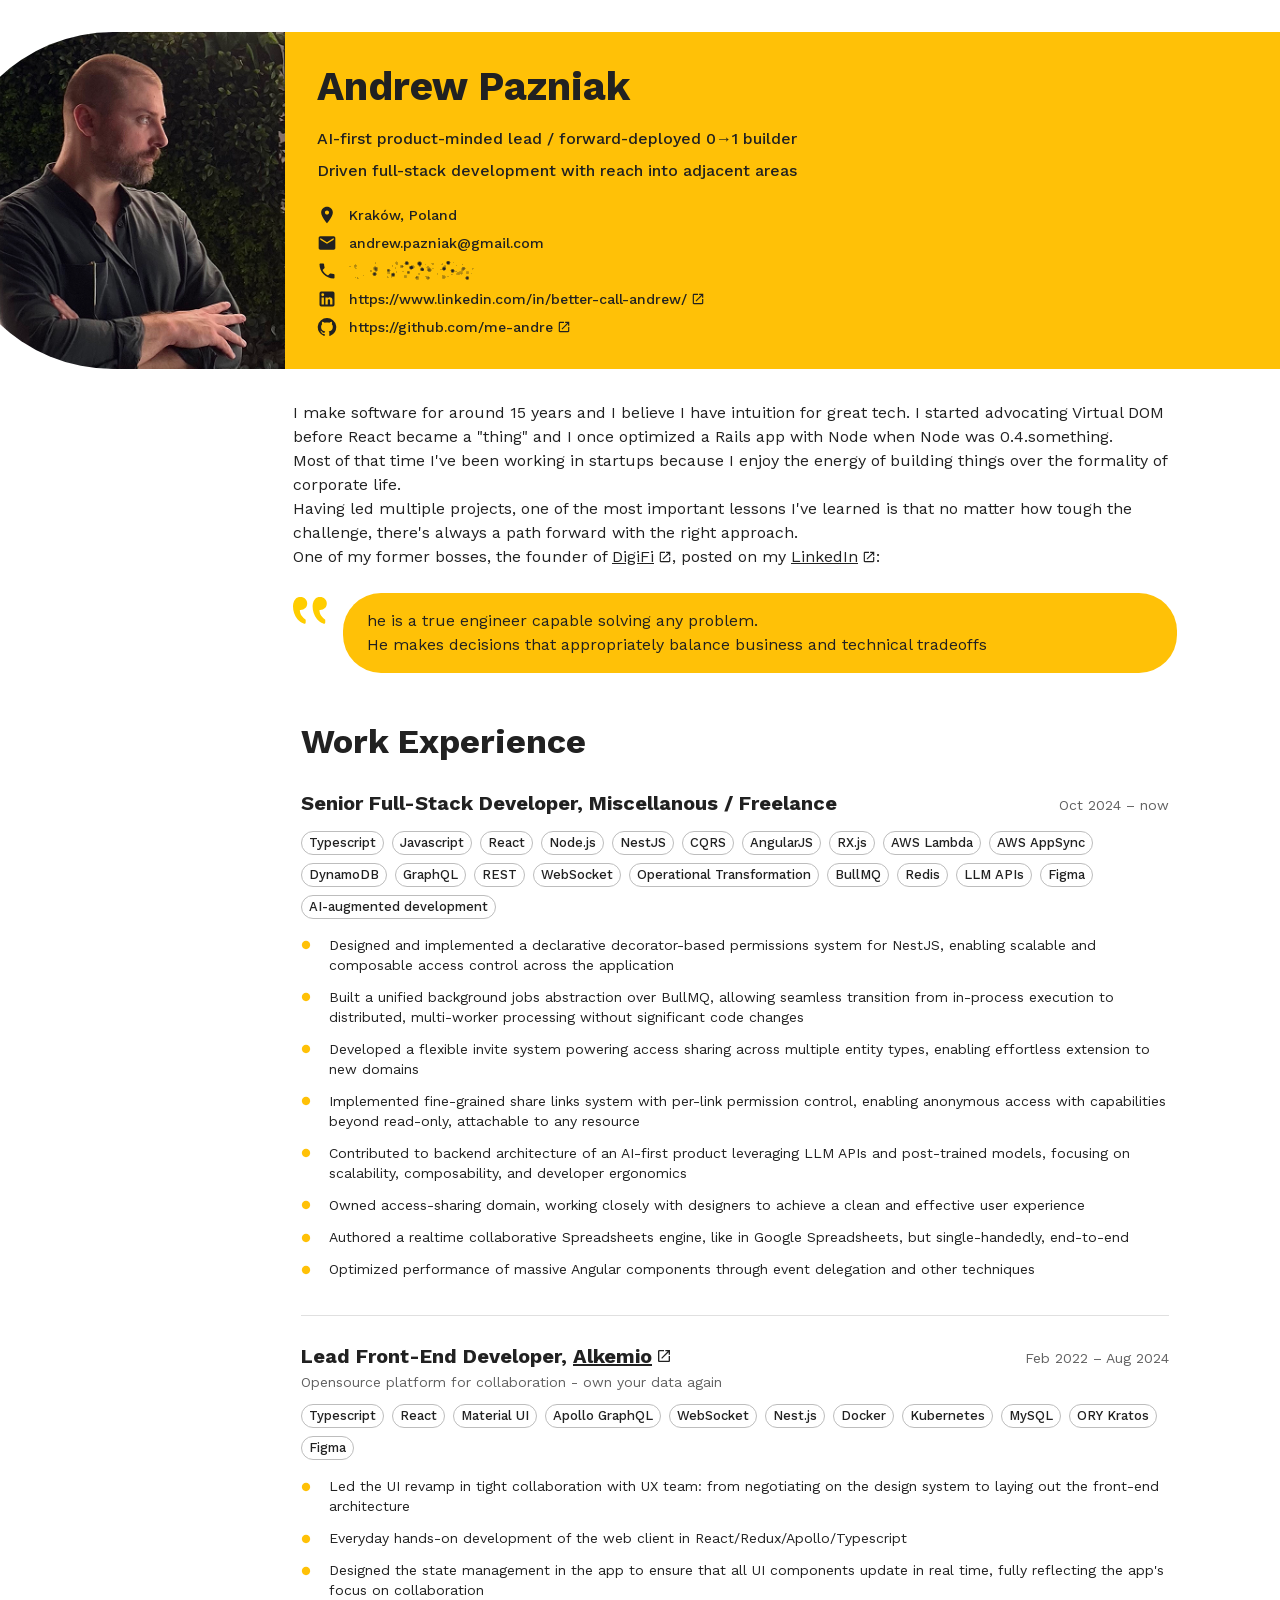
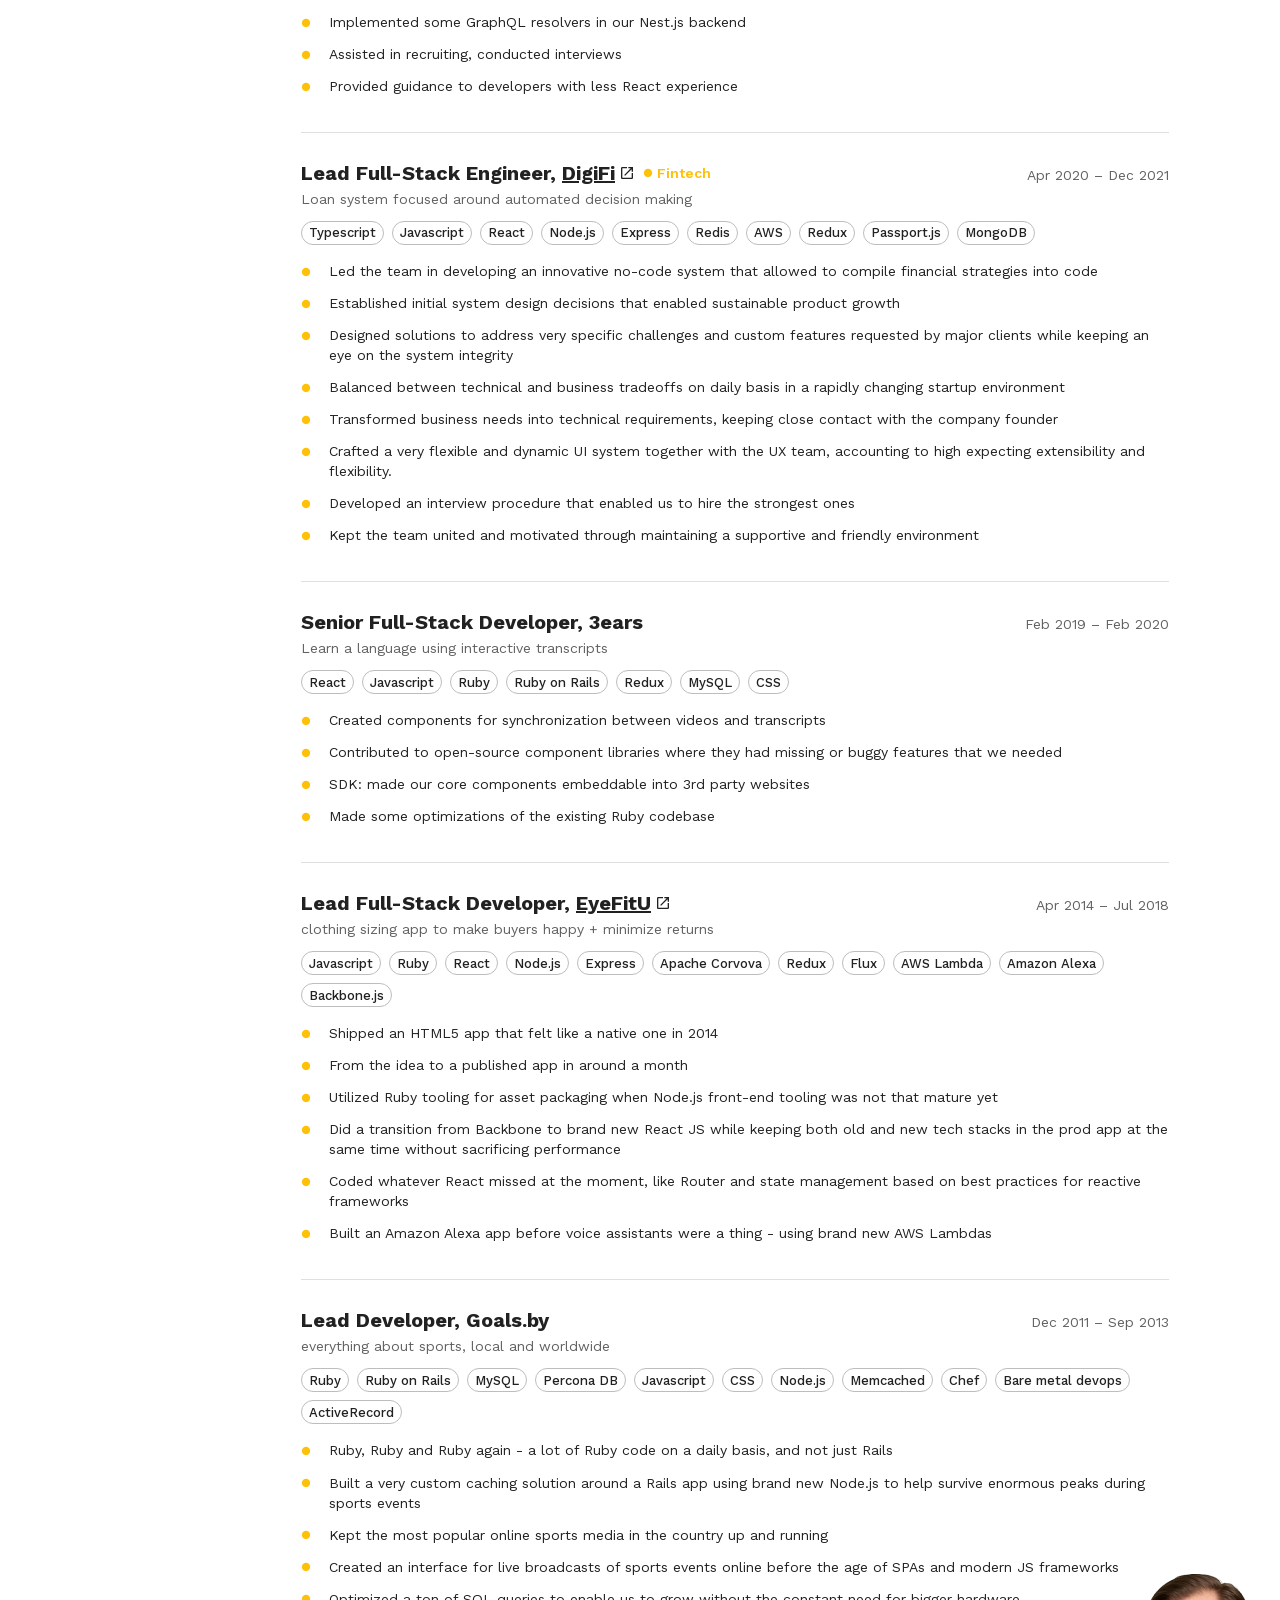
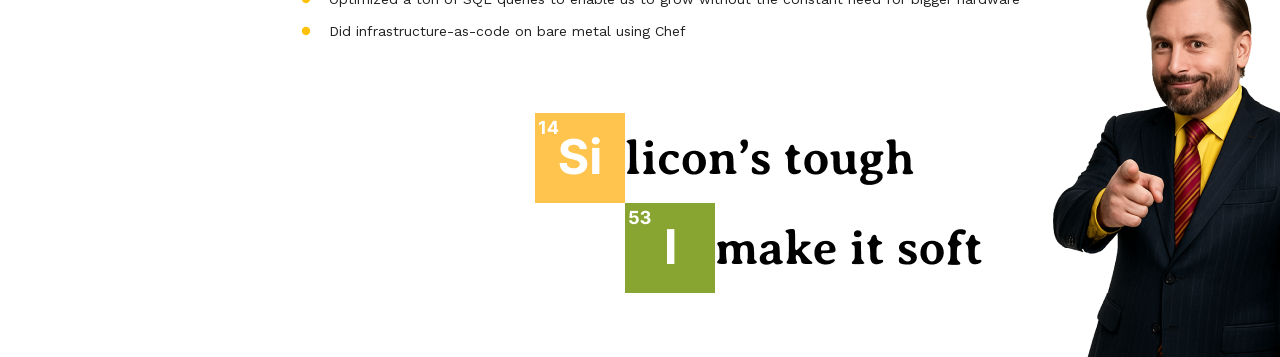
==== commit 479e11ea: "Deploy from me-andre/cv@a8eaf78c90a03030b652b82fbca8e33f026ddc2a" ====
--- a/index.html
+++ b/index.html
@@ -1,49 +1,51 @@
-<!DOCTYPE html><html lang="en" class="work_sans_2c8a97c2-module__lkoJJW__variable"><head><meta charSet="utf-8"/><meta name="viewport" content="width=device-width, initial-scale=1"/><link rel="preload" href="/_next/static/media/7ddd198311ba7843-s.p.11f_0f-25f9yg.woff2" as="font" crossorigin="" type="font/woff2"/><link rel="stylesheet" href="/_next/static/chunks/0xo4x8xdmxp2o.css" data-precedence="next"/><link rel="preload" as="script" fetchPriority="low" href="/_next/static/chunks/094ppcr12s-p2.js"/><script src="/_next/static/chunks/0fntzyqwgsptv.js" async=""></script><script src="/_next/static/chunks/0j.cruaes4n0~.js" async=""></script><script src="/_next/static/chunks/0zje~7u12l_0v.js" async=""></script><script src="/_next/static/chunks/turbopack-0s1g4jkqrdjly.js" async=""></script><script src="/_next/static/chunks/0v6469wlr96oh.js" async=""></script><script src="/_next/static/chunks/0qveoj9o-~y3b.js" async=""></script><script src="/_next/static/chunks/134n77d-kf4ht.js" async=""></script><script src="/_next/static/chunks/0tl.7ycwtcquh.js" async=""></script><script src="/_next/static/chunks/0anech4v2j1c-.js" async=""></script><meta name="next-size-adjust" content=""/><title>Andrew Pazniak – AI-first product-minded lead / forward-deployed 0→1 builder
+<!DOCTYPE html><html lang="en" class="work_sans_2c8a97c2-module__lkoJJW__variable"><head><meta charSet="utf-8"/><meta name="viewport" content="width=device-width, initial-scale=1"/><link rel="preload" href="/_next/static/media/7ddd198311ba7843-s.p.11f_0f-25f9yg.woff2" as="font" crossorigin="" type="font/woff2"/><link rel="stylesheet" href="/_next/static/chunks/0790~0jy4qm-p.css" data-precedence="next"/><link rel="preload" as="script" fetchPriority="low" href="/_next/static/chunks/11bj7ee6m_a8x.js"/><script src="/_next/static/chunks/0fntzyqwgsptv.js" async=""></script><script src="/_next/static/chunks/0j.cruaes4n0~.js" async=""></script><script src="/_next/static/chunks/0zje~7u12l_0v.js" async=""></script><script src="/_next/static/chunks/turbopack-15.ulnhym01a4.js" async=""></script><script src="/_next/static/chunks/0jui2vq8b0s63.js" async=""></script><script src="/_next/static/chunks/0csap4i-5dt6..js" async=""></script><script src="/_next/static/chunks/134n77d-kf4ht.js" async=""></script><script src="/_next/static/chunks/0tl.7ycwtcquh.js" async=""></script><script src="/_next/static/chunks/0jzumuay_lldd.js" async=""></script><script src="/_next/static/chunks/01vxwk9fhyput.js" async=""></script><meta name="next-size-adjust" content=""/><title>Andrew Pazniak – AI-first product-minded lead / forward-deployed 0→1 builder
 
 Driven full-stack development with reach into adjacent areas</title><meta name="description" content="CV of Andrew Pazniak, AI-first product-minded lead / forward-deployed 0→1 builder
 
 Driven full-stack development with reach into adjacent areas with 14+ years of experience in React, Node.js, TypeScript and more."/><link rel="icon" href="/favicon.ico?favicon.0x3dzn~oxb6tn.ico" sizes="256x256" type="image/x-icon"/><script src="/_next/static/chunks/03~yq9q893hmn.js" noModule=""></script><style data-emotion="mui 0 jqhr8x qcll97 eyidmr 104k0l8 1ewjq4d 18h2m73 5kxwzq 18zsr3k 1qftbaz vh810p 8jleg7 17lniix mx3rqr 1llk8cn e8m34t 1rq93id gboorr 18dzlp7 l564tv 1x55sh2 10fxcn1 qku0x9 j33utq 1yjvs5a 186qatu 14w6tlm 1x8r2uh tzgzlh tsc7qn 1hyifjz 110hi9l d6wmh0 11fhglq 8jf90e s88nbf 1t7vj0l a2y5gf 1n93icl 1b8jodo 1jag52l 1s0hah4 lmzl00 qhlcen">html{-webkit-font-smoothing:antialiased;-moz-osx-font-smoothing:grayscale;box-sizing:border-box;-webkit-text-size-adjust:100%;}*,*::before,*::after{box-sizing:inherit;}strong,b{font-weight:700;}body{margin:0;color:#212121;font-family:var(--font-work-sans);font-weight:400;font-size:1rem;line-height:1.5;background-color:#FFFFFF;}@media print{body{background-color:#fff;}}body::backdrop{background-color:#FFFFFF;}body{margin:0;padding:0;}.mui-qcll97{display:grid;max-width:100vw;overflow:hidden;}@media (min-width:0px){.mui-qcll97{grid-template-columns:[content] minmax(0, 1fr);}}@media (min-width:600px){.mui-qcll97{margin-top:0px;}}@media (min-width:900px){.mui-qcll97{grid-template-columns:[left] 1.5fr [content] minmax(0, 900px) [right] .5fr;margin-top:32px;}}@media (min-width:1536px){.mui-qcll97{grid-template-columns:[left] 1fr [content] minmax(0, 900px) [right] 1fr;}}.mui-eyidmr{background-color:#FFFFFF;color:#212121;-webkit-transition:box-shadow 300ms cubic-bezier(0.4, 0, 0.2, 1) 0ms;transition:box-shadow 300ms cubic-bezier(0.4, 0, 0.2, 1) 0ms;box-shadow:var(--Paper-shadow);background-image:var(--Paper-overlay);grid-column:1/-1;display:grid;grid-template-columns:subgrid;}.mui-104k0l8{grid-column:left;height:0;min-height:100%;aspect-ratio:1/1;background-image:url(/_next/static/media/Photo.14zq8t1lyq~zt.png);-webkit-background-size:cover;background-size:cover;-webkit-background-position:center;background-position:center;justify-self:end;}@media (min-width:0px){.mui-104k0l8{display:none;border-top-left-radius:20px;border-bottom-left-radius:20px;}}@media (min-width:900px){.mui-104k0l8{display:block;border-top-left-radius:49%;border-bottom-left-radius:49%;}}.mui-1ewjq4d{padding:32px;background-color:#FFC107;}@media (min-width:0px){.mui-1ewjq4d{grid-column:content;}}@media (min-width:900px){.mui-1ewjq4d{grid-column:content/-1;}}.mui-18h2m73{margin:0;font-weight:700;font-family:var(--font-work-sans);font-size:3rem;line-height:1.167;margin-bottom:0.35em;}@media (min-width:0px){.mui-18h2m73{font-size:2rem;}}@media (min-width:900px){.mui-18h2m73{font-size:2.5rem;}}.mui-5kxwzq{margin:0;font-weight:500;font-family:var(--font-work-sans);font-size:1rem;line-height:1.75;margin-bottom:20px;}.mui-5kxwzq p{margin-top:4px;margin-bottom:4px;}.mui-18zsr3k{display:-webkit-box;display:-webkit-flex;display:-ms-flexbox;display:flex;-webkit-flex-direction:column;-ms-flex-direction:column;flex-direction:column;}.mui-18zsr3k>:not(style):not(style){margin:0;}.mui-18zsr3k>:not(style)~:not(style){margin-top:8px;}.mui-1qftbaz{display:-webkit-box;display:-webkit-flex;display:-ms-flexbox;display:flex;-webkit-flex-direction:row;-ms-flex-direction:row;flex-direction:row;-webkit-align-items:center;-webkit-box-align:center;-ms-flex-align:center;align-items:center;}.mui-1qftbaz>:not(style):not(style){margin:0;}.mui-1qftbaz>:not(style)~:not(style){margin-left:12px;}.mui-vh810p{-webkit-user-select:none;-moz-user-select:none;-ms-user-select:none;user-select:none;width:1em;height:1em;display:inline-block;-webkit-flex-shrink:0;-ms-flex-negative:0;flex-shrink:0;-webkit-transition:fill 200ms cubic-bezier(0.4, 0, 0.2, 1) 0ms;transition:fill 200ms cubic-bezier(0.4, 0, 0.2, 1) 0ms;fill:currentColor;font-size:1.25rem;}.mui-8jleg7{margin:0;font-family:var(--font-work-sans);font-weight:400;font-size:0.875rem;line-height:1.43;font-weight:500;}.mui-17lniix:not([revealed]){cursor:pointer;}.mui-mx3rqr{-webkit-text-decoration:none;text-decoration:none;color:inherit;display:-webkit-inline-box;display:-webkit-inline-flex;display:-ms-inline-flexbox;display:inline-flex;-webkit-align-items:center;-webkit-box-align:center;-ms-flex-align:center;align-items:center;gap:4px;}.mui-mx3rqr:hover{-webkit-text-decoration:underline;text-decoration:underline;}.mui-1llk8cn{margin:0;font-family:var(--font-work-sans);font-weight:400;font-size:0.875rem;line-height:1.43;font-weight:500;color:inherit;-webkit-text-decoration:none;text-decoration:none;color:inherit;display:-webkit-inline-box;display:-webkit-inline-flex;display:-ms-inline-flexbox;display:inline-flex;-webkit-align-items:center;-webkit-box-align:center;-ms-flex-align:center;align-items:center;gap:4px;}.mui-1llk8cn:hover{-webkit-text-decoration:underline;text-decoration:underline;}.mui-e8m34t{-webkit-user-select:none;-moz-user-select:none;-ms-user-select:none;user-select:none;width:1em;height:1em;display:inline-block;-webkit-flex-shrink:0;-ms-flex-negative:0;flex-shrink:0;-webkit-transition:fill 200ms cubic-bezier(0.4, 0, 0.2, 1) 0ms;transition:fill 200ms cubic-bezier(0.4, 0, 0.2, 1) 0ms;fill:currentColor;font-size:1.5rem;font-size:14px;}.mui-1rq93id{grid-column:content;padding-top:32px;padding-bottom:32px;}@media (min-width:0px){.mui-1rq93id{padding-left:16px;padding-right:16px;}}@media (min-width:900px){.mui-1rq93id{padding-left:8px;padding-right:8px;}}.mui-gboorr{margin:0;font-family:var(--font-work-sans);font-weight:400;font-size:1rem;line-height:1.5;}.mui-18dzlp7{-webkit-text-decoration:underline;text-decoration:underline;color:inherit;display:-webkit-inline-box;display:-webkit-inline-flex;display:-ms-inline-flexbox;display:inline-flex;-webkit-align-items:center;-webkit-box-align:center;-ms-flex-align:center;align-items:center;gap:4px;}.mui-18dzlp7:hover{text-decoration-color:inherit;}.mui-l564tv{margin:0;font:inherit;line-height:inherit;letter-spacing:inherit;color:inherit;-webkit-text-decoration:underline;text-decoration:underline;color:inherit;display:-webkit-inline-box;display:-webkit-inline-flex;display:-ms-inline-flexbox;display:inline-flex;-webkit-align-items:center;-webkit-box-align:center;-ms-flex-align:center;align-items:center;gap:4px;}.mui-l564tv:hover{text-decoration-color:inherit;}.mui-1x55sh2{display:-webkit-box;display:-webkit-flex;display:-ms-flexbox;display:flex;-webkit-flex-direction:row;-ms-flex-direction:row;flex-direction:row;-webkit-align-items:flex-start;-webkit-box-align:flex-start;-ms-flex-align:flex-start;align-items:flex-start;margin-top:24px;}.mui-1x55sh2>:not(style):not(style){margin:0;}.mui-1x55sh2>:not(style)~:not(style){margin-left:16px;}.mui-10fxcn1{background-color:#FFC107;border-radius:38px;padding-left:24px;padding-right:24px;padding-top:16px;padding-bottom:16px;-webkit-flex:1;-ms-flex:1;flex:1;}.mui-qku0x9{grid-column:content;padding:16px;}.mui-j33utq{margin:0;font-weight:700;font-family:var(--font-work-sans);font-size:2.125rem;line-height:1.235;margin-bottom:24px;}.mui-1yjvs5a{margin-bottom:32px;}.mui-186qatu{display:-webkit-box;display:-webkit-flex;display:-ms-flexbox;display:flex;-webkit-flex-direction:column;-ms-flex-direction:column;flex-direction:column;-webkit-box-pack:justify;-webkit-justify-content:space-between;justify-content:space-between;}@media (min-width:0px){.mui-186qatu{-webkit-flex-direction:column;-ms-flex-direction:column;flex-direction:column;}.mui-186qatu>:not(style):not(style){margin:0;}.mui-186qatu>:not(style)~:not(style){margin-top:4px;}}@media (min-width:600px){.mui-186qatu{-webkit-flex-direction:row;-ms-flex-direction:row;flex-direction:row;}.mui-186qatu>:not(style):not(style){margin:0;}.mui-186qatu>:not(style)~:not(style){margin-left:4px;}}@media (min-width:600px){.mui-186qatu{-webkit-align-items:baseline;-webkit-box-align:baseline;-ms-flex-align:baseline;align-items:baseline;}}.mui-14w6tlm{display:-webkit-box;display:-webkit-flex;display:-ms-flexbox;display:flex;-webkit-flex-direction:row;-ms-flex-direction:row;flex-direction:row;-webkit-align-items:center;-webkit-box-align:center;-ms-flex-align:center;align-items:center;-webkit-box-flex-wrap:wrap;-webkit-flex-wrap:wrap;-ms-flex-wrap:wrap;flex-wrap:wrap;}.mui-14w6tlm>:not(style):not(style){margin:0;}.mui-14w6tlm>:not(style)~:not(style){margin-left:8px;}.mui-1x8r2uh{margin:0;font-weight:700;font-family:var(--font-work-sans);font-size:1.25rem;line-height:1.6;}.mui-tzgzlh{margin:0;font-family:var(--font-work-sans);font-weight:400;font-size:0.875rem;line-height:1.43;color:#616161;white-space:nowrap;}.mui-tsc7qn{margin:0;font-family:var(--font-work-sans);font-weight:400;font-size:0.875rem;line-height:1.43;color:#616161;margin-bottom:12px;}.mui-1hyifjz{display:-webkit-box;display:-webkit-flex;display:-ms-flexbox;display:flex;-webkit-flex-direction:row;-ms-flex-direction:row;flex-direction:row;gap:8px;-webkit-box-flex-wrap:wrap;-webkit-flex-wrap:wrap;-ms-flex-wrap:wrap;flex-wrap:wrap;margin-bottom:12px;}.mui-110hi9l{max-width:100%;font-family:var(--font-work-sans);font-size:0.8125rem;display:-webkit-inline-box;display:-webkit-inline-flex;display:-ms-inline-flexbox;display:inline-flex;-webkit-align-items:center;-webkit-box-align:center;-ms-flex-align:center;align-items:center;-webkit-box-pack:center;-ms-flex-pack:center;-webkit-justify-content:center;justify-content:center;height:32px;line-height:1.5;color:#212121;background-color:rgba(0, 0, 0, 0.08);border-radius:16px;white-space:nowrap;-webkit-transition:background-color 300ms cubic-bezier(0.4, 0, 0.2, 1) 0ms,box-shadow 300ms cubic-bezier(0.4, 0, 0.2, 1) 0ms;transition:background-color 300ms cubic-bezier(0.4, 0, 0.2, 1) 0ms,box-shadow 300ms cubic-bezier(0.4, 0, 0.2, 1) 0ms;cursor:unset;outline:0;-webkit-text-decoration:none;text-decoration:none;border:0;padding:0;vertical-align:middle;box-sizing:border-box;height:24px;background-color:transparent;border:1px solid #bdbdbd;border-radius:4px;font-weight:500;border-radius:12px;}.mui-110hi9l.Mui-disabled{opacity:0.38;pointer-events:none;}.mui-110hi9l .MuiChip-avatar{margin-left:5px;margin-right:-6px;width:24px;height:24px;color:#616161;font-size:0.75rem;}.mui-110hi9l .MuiChip-avatarColorPrimary{color:#212121;background-color:#FFA000;}.mui-110hi9l .MuiChip-avatarColorSecondary{color:#fff;background-color:#7b1fa2;}.mui-110hi9l .MuiChip-avatarSmall{margin-left:4px;margin-right:-4px;width:18px;height:18px;font-size:0.625rem;}.mui-110hi9l .MuiChip-icon{margin-left:5px;margin-right:-6px;}.mui-110hi9l .MuiChip-deleteIcon{-webkit-tap-highlight-color:transparent;color:rgba(33, 33, 33, 0.26);font-size:22px;cursor:pointer;margin:0 5px 0 -6px;}.mui-110hi9l .MuiChip-deleteIcon:hover{color:rgba(33, 33, 33, 0.4);}.mui-110hi9l .MuiChip-icon{font-size:18px;margin-left:4px;margin-right:-4px;}.mui-110hi9l .MuiChip-deleteIcon{font-size:16px;margin-right:4px;margin-left:-4px;}.mui-110hi9l .MuiChip-icon{color:#616161;}.mui-110hi9l.MuiChip-clickable:hover{background-color:rgba(0, 0, 0, 0.04);}.mui-110hi9l.Mui-focusVisible{background-color:rgba(0, 0, 0, 0.12);}.mui-110hi9l .MuiChip-avatar{margin-left:4px;}.mui-110hi9l .MuiChip-avatarSmall{margin-left:2px;}.mui-110hi9l .MuiChip-icon{margin-left:4px;}.mui-110hi9l .MuiChip-iconSmall{margin-left:2px;}.mui-110hi9l .MuiChip-deleteIcon{margin-right:5px;}.mui-110hi9l .MuiChip-deleteIconSmall{margin-right:3px;}.mui-d6wmh0{overflow:hidden;text-overflow:ellipsis;padding-left:12px;padding-right:12px;white-space:nowrap;padding-left:11px;padding-right:11px;padding-left:8px;padding-right:8px;padding-left:7px;padding-right:7px;}.mui-11fhglq{list-style:none;margin:0;padding:0;position:relative;}.mui-8jf90e{display:-webkit-box;display:-webkit-flex;display:-ms-flexbox;display:flex;-webkit-box-pack:start;-ms-flex-pack:start;-webkit-justify-content:flex-start;justify-content:flex-start;-webkit-align-items:center;-webkit-box-align:center;-ms-flex-align:center;align-items:center;position:relative;-webkit-text-decoration:none;text-decoration:none;width:100%;box-sizing:border-box;text-align:left;-webkit-align-items:flex-start;-webkit-box-align:flex-start;-ms-flex-align:flex-start;align-items:flex-start;margin-bottom:4px;}.mui-s88nbf{min-width:56px;color:rgba(0, 0, 0, 0.54);-webkit-flex-shrink:0;-ms-flex-negative:0;flex-shrink:0;display:-webkit-inline-box;display:-webkit-inline-flex;display:-ms-inline-flexbox;display:inline-flex;min-width:28px;margin-top:9.6px;}.mui-1t7vj0l{-webkit-user-select:none;-moz-user-select:none;-ms-user-select:none;user-select:none;width:1em;height:1em;display:inline-block;-webkit-flex-shrink:0;-ms-flex-negative:0;flex-shrink:0;-webkit-transition:fill 200ms cubic-bezier(0.4, 0, 0.2, 1) 0ms;transition:fill 200ms cubic-bezier(0.4, 0, 0.2, 1) 0ms;fill:currentColor;font-size:1.5rem;font-size:10px;color:#FFC107;}.mui-a2y5gf{-webkit-flex:1 1 auto;-ms-flex:1 1 auto;flex:1 1 auto;min-width:0;margin-top:4px;margin-bottom:4px;}.mui-a2y5gf .MuiTypography-root:where(&  .MuiListItemText-primary),.mui-a2y5gf .MuiTypography-root:where(&  .MuiListItemText-secondary){display:block;}.mui-1n93icl{margin:0;font-family:var(--font-work-sans);font-weight:400;font-size:0.875rem;line-height:1.43;}.mui-1b8jodo{display:-webkit-box;display:-webkit-flex;display:-ms-flexbox;display:flex;-webkit-flex-direction:row;-ms-flex-direction:row;flex-direction:row;-webkit-box-pack:end;-ms-flex-pack:end;-webkit-justify-content:flex-end;justify-content:flex-end;margin-top:-160px;}@media (min-width:0px){.mui-1b8jodo{display:none;}}@media (min-width:900px){.mui-1b8jodo{display:-webkit-box;display:-webkit-flex;display:-ms-flexbox;display:flex;}}.mui-1jag52l{margin:0;-webkit-flex-shrink:0;-ms-flex-negative:0;flex-shrink:0;border-width:0;border-style:solid;border-color:rgba(0, 0, 0, 0.12);border-bottom-width:thin;margin-top:24px;margin-bottom:24px;}.mui-1s0hah4{-webkit-user-select:none;-moz-user-select:none;-ms-user-select:none;user-select:none;width:1em;height:1em;display:inline-block;-webkit-flex-shrink:0;-ms-flex-negative:0;flex-shrink:0;-webkit-transition:fill 200ms cubic-bezier(0.4, 0, 0.2, 1) 0ms;transition:fill 200ms cubic-bezier(0.4, 0, 0.2, 1) 0ms;fill:currentColor;font-size:1.5rem;font-size:16px;}.mui-lmzl00{display:-webkit-box;display:-webkit-flex;display:-ms-flexbox;display:flex;-webkit-flex-direction:row;-ms-flex-direction:row;flex-direction:row;-webkit-align-items:center;-webkit-box-align:center;-ms-flex-align:center;align-items:center;}.mui-lmzl00>:not(style):not(style){margin:0;}.mui-lmzl00>:not(style)~:not(style){margin-left:4px;}.mui-qhlcen{margin:0;font-family:var(--font-work-sans);font-weight:400;font-size:0.875rem;line-height:1.43;font-weight:600;color:#FFC107;}</style></head><body><div hidden=""><!--$--><!--/$--></div><main class="MuiBox-root mui-qcll97"><header class="MuiPaper-root MuiPaper-elevation MuiPaper-elevation0 mui-eyidmr" style="--Paper-shadow:none"><div class="MuiBox-root mui-104k0l8"></div><div class="MuiBox-root mui-1ewjq4d"><h1 class="MuiTypography-root MuiTypography-h3 MuiTypography-gutterBottom mui-18h2m73">Andrew Pazniak</h1><div class="MuiTypography-root MuiTypography-subtitle1 mui-5kxwzq"><p>AI-first product-minded lead / forward-deployed 0→1 builder</p>
-<p>Driven full-stack development with reach into adjacent areas</p></div><div class="MuiStack-root mui-18zsr3k"><div class="MuiStack-root mui-1qftbaz"><svg class="MuiSvgIcon-root MuiSvgIcon-fontSizeSmall mui-vh810p" focusable="false" aria-hidden="true" viewBox="0 0 24 24"><path d="M12 2C8.13 2 5 5.13 5 9c0 5.25 7 13 7 13s7-7.75 7-13c0-3.87-3.13-7-7-7m0 9.5c-1.38 0-2.5-1.12-2.5-2.5s1.12-2.5 2.5-2.5 2.5 1.12 2.5 2.5-1.12 2.5-2.5 2.5"></path></svg><div class="MuiTypography-root MuiTypography-body2 mui-8jleg7">Kraków, Poland</div></div><div class="MuiStack-root mui-1qftbaz"><svg class="MuiSvgIcon-root MuiSvgIcon-fontSizeSmall mui-vh810p" focusable="false" aria-hidden="true" viewBox="0 0 24 24"><path d="M20 4H4c-1.1 0-1.99.9-1.99 2L2 18c0 1.1.9 2 2 2h16c1.1 0 2-.9 2-2V6c0-1.1-.9-2-2-2m0 4-8 5-8-5V6l8 5 8-5z"></path></svg><div class="MuiTypography-root MuiTypography-body2 mui-8jleg7">andrew.pazniak@gmail.com</div></div><div class="MuiStack-root mui-1qftbaz"><svg class="MuiSvgIcon-root MuiSvgIcon-fontSizeSmall mui-vh810p" focusable="false" aria-hidden="true" viewBox="0 0 24 24"><path d="M6.62 10.79c1.44 2.83 3.76 5.14 6.59 6.59l2.2-2.2c.27-.27.67-.36 1.02-.24 1.12.37 2.33.57 3.57.57.55 0 1 .45 1 1V20c0 .55-.45 1-1 1-9.39 0-17-7.61-17-17 0-.55.45-1 1-1h3.5c.55 0 1 .45 1 1 0 1.25.2 2.45.57 3.57.11.35.03.74-.25 1.02z"></path></svg><div class="MuiTypography-root MuiTypography-body2 mui-8jleg7"><div class="MuiBox-root mui-0"><x-obscured speed="1" class="mui-17lniix">+48 XXX-XXX-XXX</x-obscured></div></div></div><div class="MuiStack-root mui-1qftbaz"><svg class="MuiSvgIcon-root MuiSvgIcon-fontSizeSmall mui-vh810p" focusable="false" aria-hidden="true" viewBox="0 0 24 24"><path d="M19 3a2 2 0 0 1 2 2v14a2 2 0 0 1-2 2H5a2 2 0 0 1-2-2V5a2 2 0 0 1 2-2h14m-.5 15.5v-5.3a3.26 3.26 0 0 0-3.26-3.26c-.85 0-1.84.52-2.32 1.3v-1.11h-2.79v8.37h2.79v-4.93c0-.77.62-1.4 1.39-1.4a1.4 1.4 0 0 1 1.4 1.4v4.93h2.79M6.88 8.56a1.68 1.68 0 0 0 1.68-1.68c0-.93-.75-1.69-1.68-1.69a1.69 1.69 0 0 0-1.69 1.69c0 .93.76 1.68 1.69 1.68m1.39 9.94v-8.37H5.5v8.37h2.77z"></path></svg><a class="MuiTypography-root MuiTypography-body2 MuiLink-root MuiLink-underlineHover mui-1llk8cn" href="https://www.linkedin.com/in/better-call-andrew/" target="_blank" rel="noopener noreferrer">https://www.linkedin.com/in/better-call-andrew/<svg class="MuiSvgIcon-root MuiSvgIcon-fontSizeMedium mui-e8m34t" focusable="false" aria-hidden="true" viewBox="0 0 24 24"><path d="M19 19H5V5h7V3H5c-1.11 0-2 .9-2 2v14c0 1.1.89 2 2 2h14c1.1 0 2-.9 2-2v-7h-2zM14 3v2h3.59l-9.83 9.83 1.41 1.41L19 6.41V10h2V3z"></path></svg></a></div><div class="MuiStack-root mui-1qftbaz"><svg class="MuiSvgIcon-root MuiSvgIcon-fontSizeSmall mui-vh810p" focusable="false" aria-hidden="true" viewBox="0 0 24 24"><path d="M12 1.27a11 11 0 00-3.48 21.46c.55.09.73-.28.73-.55v-1.84c-3.03.64-3.67-1.46-3.67-1.46-.55-1.29-1.28-1.65-1.28-1.65-.92-.65.1-.65.1-.65 1.1 0 1.73 1.1 1.73 1.1.92 1.65 2.57 1.2 3.21.92a2 2 0 01.64-1.47c-2.47-.27-5.04-1.19-5.04-5.5 0-1.1.46-2.1 1.2-2.84a3.76 3.76 0 010-2.93s.91-.28 3.11 1.1c1.8-.49 3.7-.49 5.5 0 2.1-1.38 3.02-1.1 3.02-1.1a3.76 3.76 0 010 2.93c.83.74 1.2 1.74 1.2 2.94 0 4.21-2.57 5.13-5.04 5.4.45.37.82.92.82 2.02v3.03c0 .27.1.64.73.55A11 11 0 0012 1.27"></path></svg><a class="MuiTypography-root MuiTypography-body2 MuiLink-root MuiLink-underlineHover mui-1llk8cn" href="https://github.com/me-andre" target="_blank" rel="noopener noreferrer">https://github.com/me-andre<svg class="MuiSvgIcon-root MuiSvgIcon-fontSizeMedium mui-e8m34t" focusable="false" aria-hidden="true" viewBox="0 0 24 24"><path d="M19 19H5V5h7V3H5c-1.11 0-2 .9-2 2v14c0 1.1.89 2 2 2h14c1.1 0 2-.9 2-2v-7h-2zM14 3v2h3.59l-9.83 9.83 1.41 1.41L19 6.41V10h2V3z"></path></svg></a></div></div></div></header><section class="MuiBox-root mui-1rq93id"><p class="MuiTypography-root MuiTypography-body1 mui-gboorr">I make software for around 15 years and I believe I have intuition for great tech. I started advocating Virtual DOM before React became a &quot;thing&quot; and I once optimized a Rails app with Node when Node was 0.4.something.</p><p class="MuiTypography-root MuiTypography-body1 mui-gboorr">Most of that time I&#x27;ve been working in startups because I enjoy the energy of building things over the formality of corporate life.</p><p class="MuiTypography-root MuiTypography-body1 mui-gboorr">Having led multiple projects, one of the most important lessons I&#x27;ve learned is that no matter how tough the challenge, there&#x27;s always a path forward with the right approach.<br/>One of my former bosses, the founder of<!-- --> <a class="MuiTypography-root MuiTypography-inherit MuiLink-root MuiLink-underlineAlways mui-l564tv" href="https://www.digifi.io/" target="_blank" rel="noopener noreferrer">DigiFi<svg class="MuiSvgIcon-root MuiSvgIcon-fontSizeMedium mui-e8m34t" focusable="false" aria-hidden="true" viewBox="0 0 24 24"><path d="M19 19H5V5h7V3H5c-1.11 0-2 .9-2 2v14c0 1.1.89 2 2 2h14c1.1 0 2-.9 2-2v-7h-2zM14 3v2h3.59l-9.83 9.83 1.41 1.41L19 6.41V10h2V3z"></path></svg></a>, posted on my<!-- --> <a class="MuiTypography-root MuiTypography-inherit MuiLink-root MuiLink-underlineAlways mui-l564tv" href="https://www.linkedin.com/in/better-call-andrew/" target="_blank" rel="noopener noreferrer">LinkedIn<svg class="MuiSvgIcon-root MuiSvgIcon-fontSizeMedium mui-e8m34t" focusable="false" aria-hidden="true" viewBox="0 0 24 24"><path d="M19 19H5V5h7V3H5c-1.11 0-2 .9-2 2v14c0 1.1.89 2 2 2h14c1.1 0 2-.9 2-2v-7h-2zM14 3v2h3.59l-9.83 9.83 1.41 1.41L19 6.41V10h2V3z"></path></svg></a>:</p><div class="MuiStack-root mui-1x55sh2"><img alt="Quote:" loading="lazy" width="34" height="27" decoding="async" data-nimg="1" style="color:transparent;flex-shrink:0;margin-top:4px" src="/_next/static/media/Quotes.0_b0d80yzlj8f.svg"/><div class="MuiBox-root mui-10fxcn1"><p class="MuiTypography-root MuiTypography-body1 mui-gboorr">he is a true engineer capable solving any problem.</p><p class="MuiTypography-root MuiTypography-body1 mui-gboorr">He makes decisions that appropriately balance business and technical tradeoffs</p></div></div></section><section class="MuiBox-root mui-qku0x9"><h2 class="MuiTypography-root MuiTypography-h4 mui-j33utq">Work Experience</h2><article class="MuiBox-root mui-1yjvs5a"><div class="MuiStack-root mui-186qatu"><div class="MuiStack-root mui-14w6tlm"><h3 class="MuiTypography-root MuiTypography-h6 mui-1x8r2uh">Senior Full-Stack Developer<!-- -->, <!-- -->Miscellanous / Freelance</h3></div><p class="MuiTypography-root MuiTypography-body2 mui-tzgzlh">Oct 2024 – now</p></div><p class="MuiTypography-root MuiTypography-body2 mui-tsc7qn"></p><div class="MuiStack-root mui-1hyifjz"><div class="MuiChip-root MuiChip-outlined MuiChip-sizeSmall MuiChip-colorDefault MuiChip-outlinedDefault mui-110hi9l"><span class="MuiChip-label MuiChip-labelSmall mui-d6wmh0">Typescript</span></div><div class="MuiChip-root MuiChip-outlined MuiChip-sizeSmall MuiChip-colorDefault MuiChip-outlinedDefault mui-110hi9l"><span class="MuiChip-label MuiChip-labelSmall mui-d6wmh0">Javascript</span></div><div class="MuiChip-root MuiChip-outlined MuiChip-sizeSmall MuiChip-colorDefault MuiChip-outlinedDefault mui-110hi9l"><span class="MuiChip-label MuiChip-labelSmall mui-d6wmh0">React</span></div><div class="MuiChip-root MuiChip-outlined MuiChip-sizeSmall MuiChip-colorDefault MuiChip-outlinedDefault mui-110hi9l"><span class="MuiChip-label MuiChip-labelSmall mui-d6wmh0">Node.js</span></div><div class="MuiChip-root MuiChip-outlined MuiChip-sizeSmall MuiChip-colorDefault MuiChip-outlinedDefault mui-110hi9l"><span class="MuiChip-label MuiChip-labelSmall mui-d6wmh0">NestJS</span></div><div class="MuiChip-root MuiChip-outlined MuiChip-sizeSmall MuiChip-colorDefault MuiChip-outlinedDefault mui-110hi9l"><span class="MuiChip-label MuiChip-labelSmall mui-d6wmh0">CQRS</span></div><div class="MuiChip-root MuiChip-outlined MuiChip-sizeSmall MuiChip-colorDefault MuiChip-outlinedDefault mui-110hi9l"><span class="MuiChip-label MuiChip-labelSmall mui-d6wmh0">AngularJS</span></div><div class="MuiChip-root MuiChip-outlined MuiChip-sizeSmall MuiChip-colorDefault MuiChip-outlinedDefault mui-110hi9l"><span class="MuiChip-label MuiChip-labelSmall mui-d6wmh0">RX.js</span></div><div class="MuiChip-root MuiChip-outlined MuiChip-sizeSmall MuiChip-colorDefault MuiChip-outlinedDefault mui-110hi9l"><span class="MuiChip-label MuiChip-labelSmall mui-d6wmh0">AWS Lambda</span></div><div class="MuiChip-root MuiChip-outlined MuiChip-sizeSmall MuiChip-colorDefault MuiChip-outlinedDefault mui-110hi9l"><span class="MuiChip-label MuiChip-labelSmall mui-d6wmh0">AWS AppSync</span></div><div class="MuiChip-root MuiChip-outlined MuiChip-sizeSmall MuiChip-colorDefault MuiChip-outlinedDefault mui-110hi9l"><span class="MuiChip-label MuiChip-labelSmall mui-d6wmh0">DynamoDB</span></div><div class="MuiChip-root MuiChip-outlined MuiChip-sizeSmall MuiChip-colorDefault MuiChip-outlinedDefault mui-110hi9l"><span class="MuiChip-label MuiChip-labelSmall mui-d6wmh0">GraphQL</span></div><div class="MuiChip-root MuiChip-outlined MuiChip-sizeSmall MuiChip-colorDefault MuiChip-outlinedDefault mui-110hi9l"><span class="MuiChip-label MuiChip-labelSmall mui-d6wmh0">REST</span></div><div class="MuiChip-root MuiChip-outlined MuiChip-sizeSmall MuiChip-colorDefault MuiChip-outlinedDefault mui-110hi9l"><span class="MuiChip-label MuiChip-labelSmall mui-d6wmh0">WebSocket</span></div><div class="MuiChip-root MuiChip-outlined MuiChip-sizeSmall MuiChip-colorDefault MuiChip-outlinedDefault mui-110hi9l"><span class="MuiChip-label MuiChip-labelSmall mui-d6wmh0">Operational Transformation</span></div><div class="MuiChip-root MuiChip-outlined MuiChip-sizeSmall MuiChip-colorDefault MuiChip-outlinedDefault mui-110hi9l"><span class="MuiChip-label MuiChip-labelSmall mui-d6wmh0">BullMQ</span></div><div class="MuiChip-root MuiChip-outlined MuiChip-sizeSmall MuiChip-colorDefault MuiChip-outlinedDefault mui-110hi9l"><span class="MuiChip-label MuiChip-labelSmall mui-d6wmh0">Redis</span></div><div class="MuiChip-root MuiChip-outlined MuiChip-sizeSmall MuiChip-colorDefault MuiChip-outlinedDefault mui-110hi9l"><span class="MuiChip-label MuiChip-labelSmall mui-d6wmh0">LLM APIs</span></div><div class="MuiChip-root MuiChip-outlined MuiChip-sizeSmall MuiChip-colorDefault MuiChip-outlinedDefault mui-110hi9l"><span class="MuiChip-label MuiChip-labelSmall mui-d6wmh0">Figma</span></div><div class="MuiChip-root MuiChip-outlined MuiChip-sizeSmall MuiChip-colorDefault MuiChip-outlinedDefault mui-110hi9l"><span class="MuiChip-label MuiChip-labelSmall mui-d6wmh0">AI-augmented development</span></div></div><ul class="MuiList-root mui-11fhglq"><li class="MuiListItem-root mui-8jf90e"><div class="MuiListItemIcon-root mui-s88nbf"><svg class="MuiSvgIcon-root MuiSvgIcon-fontSizeMedium mui-1t7vj0l" focusable="false" aria-hidden="true" viewBox="0 0 24 24"><path d="M12 2C6.47 2 2 6.47 2 12s4.47 10 10 10 10-4.47 10-10S17.53 2 12 2"></path></svg></div><div class="MuiListItemText-root mui-a2y5gf"><p class="MuiTypography-root MuiTypography-body2 MuiListItemText-primary mui-1n93icl">Designed and implemented a declarative decorator-based permissions system for NestJS, enabling scalable and composable access control across the application</p></div></li><li class="MuiListItem-root mui-8jf90e"><div class="MuiListItemIcon-root mui-s88nbf"><svg class="MuiSvgIcon-root MuiSvgIcon-fontSizeMedium mui-1t7vj0l" focusable="false" aria-hidden="true" viewBox="0 0 24 24"><path d="M12 2C6.47 2 2 6.47 2 12s4.47 10 10 10 10-4.47 10-10S17.53 2 12 2"></path></svg></div><div class="MuiListItemText-root mui-a2y5gf"><p class="MuiTypography-root MuiTypography-body2 MuiListItemText-primary mui-1n93icl">Built a unified background jobs abstraction over BullMQ, allowing seamless transition from in-process execution to distributed, multi-worker processing without significant code changes</p></div></li><li class="MuiListItem-root mui-8jf90e"><div class="MuiListItemIcon-root mui-s88nbf"><svg class="MuiSvgIcon-root MuiSvgIcon-fontSizeMedium mui-1t7vj0l" focusable="false" aria-hidden="true" viewBox="0 0 24 24"><path d="M12 2C6.47 2 2 6.47 2 12s4.47 10 10 10 10-4.47 10-10S17.53 2 12 2"></path></svg></div><div class="MuiListItemText-root mui-a2y5gf"><p class="MuiTypography-root MuiTypography-body2 MuiListItemText-primary mui-1n93icl">Developed a flexible invite system powering access sharing across multiple entity types, enabling effortless extension to new domains</p></div></li><li class="MuiListItem-root mui-8jf90e"><div class="MuiListItemIcon-root mui-s88nbf"><svg class="MuiSvgIcon-root MuiSvgIcon-fontSizeMedium mui-1t7vj0l" focusable="false" aria-hidden="true" viewBox="0 0 24 24"><path d="M12 2C6.47 2 2 6.47 2 12s4.47 10 10 10 10-4.47 10-10S17.53 2 12 2"></path></svg></div><div class="MuiListItemText-root mui-a2y5gf"><p class="MuiTypography-root MuiTypography-body2 MuiListItemText-primary mui-1n93icl">Implemented fine-grained share links system with per-link permission control, enabling anonymous access with capabilities beyond read-only, attachable to any resource</p></div></li><li class="MuiListItem-root mui-8jf90e"><div class="MuiListItemIcon-root mui-s88nbf"><svg class="MuiSvgIcon-root MuiSvgIcon-fontSizeMedium mui-1t7vj0l" focusable="false" aria-hidden="true" viewBox="0 0 24 24"><path d="M12 2C6.47 2 2 6.47 2 12s4.47 10 10 10 10-4.47 10-10S17.53 2 12 2"></path></svg></div><div class="MuiListItemText-root mui-a2y5gf"><p class="MuiTypography-root MuiTypography-body2 MuiListItemText-primary mui-1n93icl">Contributed to backend architecture of an AI-first product leveraging LLM APIs and post-trained models, focusing on scalability, composability, and developer ergonomics</p></div></li><li class="MuiListItem-root mui-8jf90e"><div class="MuiListItemIcon-root mui-s88nbf"><svg class="MuiSvgIcon-root MuiSvgIcon-fontSizeMedium mui-1t7vj0l" focusable="false" aria-hidden="true" viewBox="0 0 24 24"><path d="M12 2C6.47 2 2 6.47 2 12s4.47 10 10 10 10-4.47 10-10S17.53 2 12 2"></path></svg></div><div class="MuiListItemText-root mui-a2y5gf"><p class="MuiTypography-root MuiTypography-body2 MuiListItemText-primary mui-1n93icl">Owned access-sharing domain, working closely with designers to achieve a clean and effective user experience</p></div></li><li class="MuiListItem-root mui-8jf90e"><div class="MuiListItemIcon-root mui-s88nbf"><svg class="MuiSvgIcon-root MuiSvgIcon-fontSizeMedium mui-1t7vj0l" focusable="false" aria-hidden="true" viewBox="0 0 24 24"><path d="M12 2C6.47 2 2 6.47 2 12s4.47 10 10 10 10-4.47 10-10S17.53 2 12 2"></path></svg></div><div class="MuiListItemText-root mui-a2y5gf"><p class="MuiTypography-root MuiTypography-body2 MuiListItemText-primary mui-1n93icl">Authored a realtime collaborative Spreadsheets engine, like in Google Spreadsheets, but single-handedly, end-to-end</p></div></li><li class="MuiListItem-root mui-8jf90e"><div class="MuiListItemIcon-root mui-s88nbf"><svg class="MuiSvgIcon-root MuiSvgIcon-fontSizeMedium mui-1t7vj0l" focusable="false" aria-hidden="true" viewBox="0 0 24 24"><path d="M12 2C6.47 2 2 6.47 2 12s4.47 10 10 10 10-4.47 10-10S17.53 2 12 2"></path></svg></div><div class="MuiListItemText-root mui-a2y5gf"><p class="MuiTypography-root MuiTypography-body2 MuiListItemText-primary mui-1n93icl">Optimized performance of massive Angular components through event delegation and other techniques</p></div></li></ul></article><hr class="MuiDivider-root MuiDivider-fullWidth mui-1jag52l"/><article class="MuiBox-root mui-1yjvs5a"><div class="MuiStack-root mui-186qatu"><div class="MuiStack-root mui-14w6tlm"><h3 class="MuiTypography-root MuiTypography-h6 mui-1x8r2uh">Lead Front-End Developer<!-- -->, <a class="MuiTypography-root MuiTypography-inherit MuiLink-root MuiLink-underlineAlways mui-l564tv" href="https://alkem.io" target="_blank" rel="noopener noreferrer">Alkemio<svg class="MuiSvgIcon-root MuiSvgIcon-fontSizeMedium mui-1s0hah4" focusable="false" aria-hidden="true" viewBox="0 0 24 24"><path d="M19 19H5V5h7V3H5c-1.11 0-2 .9-2 2v14c0 1.1.89 2 2 2h14c1.1 0 2-.9 2-2v-7h-2zM14 3v2h3.59l-9.83 9.83 1.41 1.41L19 6.41V10h2V3z"></path></svg></a></h3></div><p class="MuiTypography-root MuiTypography-body2 mui-tzgzlh">Feb 2022 – Aug 2024</p></div><p class="MuiTypography-root MuiTypography-body2 mui-tsc7qn">Opensource platform for collaboration - own your data again</p><div class="MuiStack-root mui-1hyifjz"><div class="MuiChip-root MuiChip-outlined MuiChip-sizeSmall MuiChip-colorDefault MuiChip-outlinedDefault mui-110hi9l"><span class="MuiChip-label MuiChip-labelSmall mui-d6wmh0">Typescript</span></div><div class="MuiChip-root MuiChip-outlined MuiChip-sizeSmall MuiChip-colorDefault MuiChip-outlinedDefault mui-110hi9l"><span class="MuiChip-label MuiChip-labelSmall mui-d6wmh0">React</span></div><div class="MuiChip-root MuiChip-outlined MuiChip-sizeSmall MuiChip-colorDefault MuiChip-outlinedDefault mui-110hi9l"><span class="MuiChip-label MuiChip-labelSmall mui-d6wmh0">Material UI</span></div><div class="MuiChip-root MuiChip-outlined MuiChip-sizeSmall MuiChip-colorDefault MuiChip-outlinedDefault mui-110hi9l"><span class="MuiChip-label MuiChip-labelSmall mui-d6wmh0">Apollo GraphQL</span></div><div class="MuiChip-root MuiChip-outlined MuiChip-sizeSmall MuiChip-colorDefault MuiChip-outlinedDefault mui-110hi9l"><span class="MuiChip-label MuiChip-labelSmall mui-d6wmh0">WebSocket</span></div><div class="MuiChip-root MuiChip-outlined MuiChip-sizeSmall MuiChip-colorDefault MuiChip-outlinedDefault mui-110hi9l"><span class="MuiChip-label MuiChip-labelSmall mui-d6wmh0">Nest.js</span></div><div class="MuiChip-root MuiChip-outlined MuiChip-sizeSmall MuiChip-colorDefault MuiChip-outlinedDefault mui-110hi9l"><span class="MuiChip-label MuiChip-labelSmall mui-d6wmh0">Docker</span></div><div class="MuiChip-root MuiChip-outlined MuiChip-sizeSmall MuiChip-colorDefault MuiChip-outlinedDefault mui-110hi9l"><span class="MuiChip-label MuiChip-labelSmall mui-d6wmh0">Kubernetes</span></div><div class="MuiChip-root MuiChip-outlined MuiChip-sizeSmall MuiChip-colorDefault MuiChip-outlinedDefault mui-110hi9l"><span class="MuiChip-label MuiChip-labelSmall mui-d6wmh0">MySQL</span></div><div class="MuiChip-root MuiChip-outlined MuiChip-sizeSmall MuiChip-colorDefault MuiChip-outlinedDefault mui-110hi9l"><span class="MuiChip-label MuiChip-labelSmall mui-d6wmh0">ORY Kratos</span></div><div class="MuiChip-root MuiChip-outlined MuiChip-sizeSmall MuiChip-colorDefault MuiChip-outlinedDefault mui-110hi9l"><span class="MuiChip-label MuiChip-labelSmall mui-d6wmh0">Figma</span></div></div><ul class="MuiList-root mui-11fhglq"><li class="MuiListItem-root mui-8jf90e"><div class="MuiListItemIcon-root mui-s88nbf"><svg class="MuiSvgIcon-root MuiSvgIcon-fontSizeMedium mui-1t7vj0l" focusable="false" aria-hidden="true" viewBox="0 0 24 24"><path d="M12 2C6.47 2 2 6.47 2 12s4.47 10 10 10 10-4.47 10-10S17.53 2 12 2"></path></svg></div><div class="MuiListItemText-root mui-a2y5gf"><p class="MuiTypography-root MuiTypography-body2 MuiListItemText-primary mui-1n93icl">Led the UI revamp in tight collaboration with UX team: from negotiating on the design system to laying out the front-end architecture</p></div></li><li class="MuiListItem-root mui-8jf90e"><div class="MuiListItemIcon-root mui-s88nbf"><svg class="MuiSvgIcon-root MuiSvgIcon-fontSizeMedium mui-1t7vj0l" focusable="false" aria-hidden="true" viewBox="0 0 24 24"><path d="M12 2C6.47 2 2 6.47 2 12s4.47 10 10 10 10-4.47 10-10S17.53 2 12 2"></path></svg></div><div class="MuiListItemText-root mui-a2y5gf"><p class="MuiTypography-root MuiTypography-body2 MuiListItemText-primary mui-1n93icl">Everyday hands-on development of the web client in React/Redux/Apollo/Typescript</p></div></li><li class="MuiListItem-root mui-8jf90e"><div class="MuiListItemIcon-root mui-s88nbf"><svg class="MuiSvgIcon-root MuiSvgIcon-fontSizeMedium mui-1t7vj0l" focusable="false" aria-hidden="true" viewBox="0 0 24 24"><path d="M12 2C6.47 2 2 6.47 2 12s4.47 10 10 10 10-4.47 10-10S17.53 2 12 2"></path></svg></div><div class="MuiListItemText-root mui-a2y5gf"><p class="MuiTypography-root MuiTypography-body2 MuiListItemText-primary mui-1n93icl">Designed the state management in the app to ensure that all UI components update in real time, fully reflecting the app&#x27;s focus on collaboration</p></div></li><li class="MuiListItem-root mui-8jf90e"><div class="MuiListItemIcon-root mui-s88nbf"><svg class="MuiSvgIcon-root MuiSvgIcon-fontSizeMedium mui-1t7vj0l" focusable="false" aria-hidden="true" viewBox="0 0 24 24"><path d="M12 2C6.47 2 2 6.47 2 12s4.47 10 10 10 10-4.47 10-10S17.53 2 12 2"></path></svg></div><div class="MuiListItemText-root mui-a2y5gf"><p class="MuiTypography-root MuiTypography-body2 MuiListItemText-primary mui-1n93icl">Implemented some GraphQL resolvers in our Nest.js backend</p></div></li><li class="MuiListItem-root mui-8jf90e"><div class="MuiListItemIcon-root mui-s88nbf"><svg class="MuiSvgIcon-root MuiSvgIcon-fontSizeMedium mui-1t7vj0l" focusable="false" aria-hidden="true" viewBox="0 0 24 24"><path d="M12 2C6.47 2 2 6.47 2 12s4.47 10 10 10 10-4.47 10-10S17.53 2 12 2"></path></svg></div><div class="MuiListItemText-root mui-a2y5gf"><p class="MuiTypography-root MuiTypography-body2 MuiListItemText-primary mui-1n93icl">Assisted in recruiting, conducted interviews</p></div></li><li class="MuiListItem-root mui-8jf90e"><div class="MuiListItemIcon-root mui-s88nbf"><svg class="MuiSvgIcon-root MuiSvgIcon-fontSizeMedium mui-1t7vj0l" focusable="false" aria-hidden="true" viewBox="0 0 24 24"><path d="M12 2C6.47 2 2 6.47 2 12s4.47 10 10 10 10-4.47 10-10S17.53 2 12 2"></path></svg></div><div class="MuiListItemText-root mui-a2y5gf"><p class="MuiTypography-root MuiTypography-body2 MuiListItemText-primary mui-1n93icl">Provided guidance to developers with less React experience</p></div></li></ul></article><hr class="MuiDivider-root MuiDivider-fullWidth mui-1jag52l"/><article class="MuiBox-root mui-1yjvs5a"><div class="MuiStack-root mui-186qatu"><div class="MuiStack-root mui-14w6tlm"><h3 class="MuiTypography-root MuiTypography-h6 mui-1x8r2uh">Lead Full-Stack Engineer<!-- -->, <a class="MuiTypography-root MuiTypography-inherit MuiLink-root MuiLink-underlineAlways mui-l564tv" href="https://www.digifi.io/" target="_blank" rel="noopener noreferrer">DigiFi<svg class="MuiSvgIcon-root MuiSvgIcon-fontSizeMedium mui-1s0hah4" focusable="false" aria-hidden="true" viewBox="0 0 24 24"><path d="M19 19H5V5h7V3H5c-1.11 0-2 .9-2 2v14c0 1.1.89 2 2 2h14c1.1 0 2-.9 2-2v-7h-2zM14 3v2h3.59l-9.83 9.83 1.41 1.41L19 6.41V10h2V3z"></path></svg></a></h3><div class="MuiStack-root mui-lmzl00"><svg class="MuiSvgIcon-root MuiSvgIcon-fontSizeMedium mui-1t7vj0l" focusable="false" aria-hidden="true" viewBox="0 0 24 24"><path d="M12 2C6.47 2 2 6.47 2 12s4.47 10 10 10 10-4.47 10-10S17.53 2 12 2"></path></svg><p class="MuiTypography-root MuiTypography-body2 mui-qhlcen">Fintech</p></div></div><p class="MuiTypography-root MuiTypography-body2 mui-tzgzlh">Apr 2020 – Dec 2021</p></div><p class="MuiTypography-root MuiTypography-body2 mui-tsc7qn">Loan system focused around automated decision making</p><div class="MuiStack-root mui-1hyifjz"><div class="MuiChip-root MuiChip-outlined MuiChip-sizeSmall MuiChip-colorDefault MuiChip-outlinedDefault mui-110hi9l"><span class="MuiChip-label MuiChip-labelSmall mui-d6wmh0">Typescript</span></div><div class="MuiChip-root MuiChip-outlined MuiChip-sizeSmall MuiChip-colorDefault MuiChip-outlinedDefault mui-110hi9l"><span class="MuiChip-label MuiChip-labelSmall mui-d6wmh0">Javascript</span></div><div class="MuiChip-root MuiChip-outlined MuiChip-sizeSmall MuiChip-colorDefault MuiChip-outlinedDefault mui-110hi9l"><span class="MuiChip-label MuiChip-labelSmall mui-d6wmh0">React</span></div><div class="MuiChip-root MuiChip-outlined MuiChip-sizeSmall MuiChip-colorDefault MuiChip-outlinedDefault mui-110hi9l"><span class="MuiChip-label MuiChip-labelSmall mui-d6wmh0">Node.js</span></div><div class="MuiChip-root MuiChip-outlined MuiChip-sizeSmall MuiChip-colorDefault MuiChip-outlinedDefault mui-110hi9l"><span class="MuiChip-label MuiChip-labelSmall mui-d6wmh0">Express</span></div><div class="MuiChip-root MuiChip-outlined MuiChip-sizeSmall MuiChip-colorDefault MuiChip-outlinedDefault mui-110hi9l"><span class="MuiChip-label MuiChip-labelSmall mui-d6wmh0">Redis</span></div><div class="MuiChip-root MuiChip-outlined MuiChip-sizeSmall MuiChip-colorDefault MuiChip-outlinedDefault mui-110hi9l"><span class="MuiChip-label MuiChip-labelSmall mui-d6wmh0">AWS</span></div><div class="MuiChip-root MuiChip-outlined MuiChip-sizeSmall MuiChip-colorDefault MuiChip-outlinedDefault mui-110hi9l"><span class="MuiChip-label MuiChip-labelSmall mui-d6wmh0">Redux</span></div><div class="MuiChip-root MuiChip-outlined MuiChip-sizeSmall MuiChip-colorDefault MuiChip-outlinedDefault mui-110hi9l"><span class="MuiChip-label MuiChip-labelSmall mui-d6wmh0">Passport.js</span></div><div class="MuiChip-root MuiChip-outlined MuiChip-sizeSmall MuiChip-colorDefault MuiChip-outlinedDefault mui-110hi9l"><span class="MuiChip-label MuiChip-labelSmall mui-d6wmh0">MongoDB</span></div></div><ul class="MuiList-root mui-11fhglq"><li class="MuiListItem-root mui-8jf90e"><div class="MuiListItemIcon-root mui-s88nbf"><svg class="MuiSvgIcon-root MuiSvgIcon-fontSizeMedium mui-1t7vj0l" focusable="false" aria-hidden="true" viewBox="0 0 24 24"><path d="M12 2C6.47 2 2 6.47 2 12s4.47 10 10 10 10-4.47 10-10S17.53 2 12 2"></path></svg></div><div class="MuiListItemText-root mui-a2y5gf"><p class="MuiTypography-root MuiTypography-body2 MuiListItemText-primary mui-1n93icl">Led the team in developing an innovative no-code system that allowed to compile financial strategies into code</p></div></li><li class="MuiListItem-root mui-8jf90e"><div class="MuiListItemIcon-root mui-s88nbf"><svg class="MuiSvgIcon-root MuiSvgIcon-fontSizeMedium mui-1t7vj0l" focusable="false" aria-hidden="true" viewBox="0 0 24 24"><path d="M12 2C6.47 2 2 6.47 2 12s4.47 10 10 10 10-4.47 10-10S17.53 2 12 2"></path></svg></div><div class="MuiListItemText-root mui-a2y5gf"><p class="MuiTypography-root MuiTypography-body2 MuiListItemText-primary mui-1n93icl">Established initial system design decisions that enabled sustainable product growth</p></div></li><li class="MuiListItem-root mui-8jf90e"><div class="MuiListItemIcon-root mui-s88nbf"><svg class="MuiSvgIcon-root MuiSvgIcon-fontSizeMedium mui-1t7vj0l" focusable="false" aria-hidden="true" viewBox="0 0 24 24"><path d="M12 2C6.47 2 2 6.47 2 12s4.47 10 10 10 10-4.47 10-10S17.53 2 12 2"></path></svg></div><div class="MuiListItemText-root mui-a2y5gf"><p class="MuiTypography-root MuiTypography-body2 MuiListItemText-primary mui-1n93icl">Designed solutions to address very specific challenges and custom features requested by major clients while keeping an eye on the system integrity</p></div></li><li class="MuiListItem-root mui-8jf90e"><div class="MuiListItemIcon-root mui-s88nbf"><svg class="MuiSvgIcon-root MuiSvgIcon-fontSizeMedium mui-1t7vj0l" focusable="false" aria-hidden="true" viewBox="0 0 24 24"><path d="M12 2C6.47 2 2 6.47 2 12s4.47 10 10 10 10-4.47 10-10S17.53 2 12 2"></path></svg></div><div class="MuiListItemText-root mui-a2y5gf"><p class="MuiTypography-root MuiTypography-body2 MuiListItemText-primary mui-1n93icl">Balanced between technical and business tradeoffs on daily basis in a rapidly changing startup environment</p></div></li><li class="MuiListItem-root mui-8jf90e"><div class="MuiListItemIcon-root mui-s88nbf"><svg class="MuiSvgIcon-root MuiSvgIcon-fontSizeMedium mui-1t7vj0l" focusable="false" aria-hidden="true" viewBox="0 0 24 24"><path d="M12 2C6.47 2 2 6.47 2 12s4.47 10 10 10 10-4.47 10-10S17.53 2 12 2"></path></svg></div><div class="MuiListItemText-root mui-a2y5gf"><p class="MuiTypography-root MuiTypography-body2 MuiListItemText-primary mui-1n93icl">Transformed business needs into technical requirements, keeping close contact with the company founder</p></div></li><li class="MuiListItem-root mui-8jf90e"><div class="MuiListItemIcon-root mui-s88nbf"><svg class="MuiSvgIcon-root MuiSvgIcon-fontSizeMedium mui-1t7vj0l" focusable="false" aria-hidden="true" viewBox="0 0 24 24"><path d="M12 2C6.47 2 2 6.47 2 12s4.47 10 10 10 10-4.47 10-10S17.53 2 12 2"></path></svg></div><div class="MuiListItemText-root mui-a2y5gf"><p class="MuiTypography-root MuiTypography-body2 MuiListItemText-primary mui-1n93icl">Crafted a very flexible and dynamic UI system together with the UX team, accounting to high expecting extensibility and flexibility.</p></div></li><li class="MuiListItem-root mui-8jf90e"><div class="MuiListItemIcon-root mui-s88nbf"><svg class="MuiSvgIcon-root MuiSvgIcon-fontSizeMedium mui-1t7vj0l" focusable="false" aria-hidden="true" viewBox="0 0 24 24"><path d="M12 2C6.47 2 2 6.47 2 12s4.47 10 10 10 10-4.47 10-10S17.53 2 12 2"></path></svg></div><div class="MuiListItemText-root mui-a2y5gf"><p class="MuiTypography-root MuiTypography-body2 MuiListItemText-primary mui-1n93icl">Developed an interview procedure that enabled us to hire the strongest ones</p></div></li><li class="MuiListItem-root mui-8jf90e"><div class="MuiListItemIcon-root mui-s88nbf"><svg class="MuiSvgIcon-root MuiSvgIcon-fontSizeMedium mui-1t7vj0l" focusable="false" aria-hidden="true" viewBox="0 0 24 24"><path d="M12 2C6.47 2 2 6.47 2 12s4.47 10 10 10 10-4.47 10-10S17.53 2 12 2"></path></svg></div><div class="MuiListItemText-root mui-a2y5gf"><p class="MuiTypography-root MuiTypography-body2 MuiListItemText-primary mui-1n93icl">Kept the team united and motivated through maintaining a supportive and friendly environment</p></div></li></ul></article><hr class="MuiDivider-root MuiDivider-fullWidth mui-1jag52l"/><article class="MuiBox-root mui-1yjvs5a"><div class="MuiStack-root mui-186qatu"><div class="MuiStack-root mui-14w6tlm"><h3 class="MuiTypography-root MuiTypography-h6 mui-1x8r2uh">Senior Full-Stack Developer<!-- -->, <!-- -->3ears</h3></div><p class="MuiTypography-root MuiTypography-body2 mui-tzgzlh">Feb 2019 – Feb 2020</p></div><p class="MuiTypography-root MuiTypography-body2 mui-tsc7qn">Learn a language using interactive transcripts</p><div class="MuiStack-root mui-1hyifjz"><div class="MuiChip-root MuiChip-outlined MuiChip-sizeSmall MuiChip-colorDefault MuiChip-outlinedDefault mui-110hi9l"><span class="MuiChip-label MuiChip-labelSmall mui-d6wmh0">React</span></div><div class="MuiChip-root MuiChip-outlined MuiChip-sizeSmall MuiChip-colorDefault MuiChip-outlinedDefault mui-110hi9l"><span class="MuiChip-label MuiChip-labelSmall mui-d6wmh0">Javascript</span></div><div class="MuiChip-root MuiChip-outlined MuiChip-sizeSmall MuiChip-colorDefault MuiChip-outlinedDefault mui-110hi9l"><span class="MuiChip-label MuiChip-labelSmall mui-d6wmh0">Ruby</span></div><div class="MuiChip-root MuiChip-outlined MuiChip-sizeSmall MuiChip-colorDefault MuiChip-outlinedDefault mui-110hi9l"><span class="MuiChip-label MuiChip-labelSmall mui-d6wmh0">Ruby on Rails</span></div><div class="MuiChip-root MuiChip-outlined MuiChip-sizeSmall MuiChip-colorDefault MuiChip-outlinedDefault mui-110hi9l"><span class="MuiChip-label MuiChip-labelSmall mui-d6wmh0">Redux</span></div><div class="MuiChip-root MuiChip-outlined MuiChip-sizeSmall MuiChip-colorDefault MuiChip-outlinedDefault mui-110hi9l"><span class="MuiChip-label MuiChip-labelSmall mui-d6wmh0">MySQL</span></div><div class="MuiChip-root MuiChip-outlined MuiChip-sizeSmall MuiChip-colorDefault MuiChip-outlinedDefault mui-110hi9l"><span class="MuiChip-label MuiChip-labelSmall mui-d6wmh0">CSS</span></div></div><ul class="MuiList-root mui-11fhglq"><li class="MuiListItem-root mui-8jf90e"><div class="MuiListItemIcon-root mui-s88nbf"><svg class="MuiSvgIcon-root MuiSvgIcon-fontSizeMedium mui-1t7vj0l" focusable="false" aria-hidden="true" viewBox="0 0 24 24"><path d="M12 2C6.47 2 2 6.47 2 12s4.47 10 10 10 10-4.47 10-10S17.53 2 12 2"></path></svg></div><div class="MuiListItemText-root mui-a2y5gf"><p class="MuiTypography-root MuiTypography-body2 MuiListItemText-primary mui-1n93icl">Created components for synchronization between videos and transcripts</p></div></li><li class="MuiListItem-root mui-8jf90e"><div class="MuiListItemIcon-root mui-s88nbf"><svg class="MuiSvgIcon-root MuiSvgIcon-fontSizeMedium mui-1t7vj0l" focusable="false" aria-hidden="true" viewBox="0 0 24 24"><path d="M12 2C6.47 2 2 6.47 2 12s4.47 10 10 10 10-4.47 10-10S17.53 2 12 2"></path></svg></div><div class="MuiListItemText-root mui-a2y5gf"><p class="MuiTypography-root MuiTypography-body2 MuiListItemText-primary mui-1n93icl">Contributed to open-source component libraries where they had missing or buggy features that we needed</p></div></li><li class="MuiListItem-root mui-8jf90e"><div class="MuiListItemIcon-root mui-s88nbf"><svg class="MuiSvgIcon-root MuiSvgIcon-fontSizeMedium mui-1t7vj0l" focusable="false" aria-hidden="true" viewBox="0 0 24 24"><path d="M12 2C6.47 2 2 6.47 2 12s4.47 10 10 10 10-4.47 10-10S17.53 2 12 2"></path></svg></div><div class="MuiListItemText-root mui-a2y5gf"><p class="MuiTypography-root MuiTypography-body2 MuiListItemText-primary mui-1n93icl">SDK: made our core components embeddable into 3rd party websites</p></div></li><li class="MuiListItem-root mui-8jf90e"><div class="MuiListItemIcon-root mui-s88nbf"><svg class="MuiSvgIcon-root MuiSvgIcon-fontSizeMedium mui-1t7vj0l" focusable="false" aria-hidden="true" viewBox="0 0 24 24"><path d="M12 2C6.47 2 2 6.47 2 12s4.47 10 10 10 10-4.47 10-10S17.53 2 12 2"></path></svg></div><div class="MuiListItemText-root mui-a2y5gf"><p class="MuiTypography-root MuiTypography-body2 MuiListItemText-primary mui-1n93icl">Made some optimizations of the existing Ruby codebase</p></div></li></ul></article><hr class="MuiDivider-root MuiDivider-fullWidth mui-1jag52l"/><article class="MuiBox-root mui-1yjvs5a"><div class="MuiStack-root mui-186qatu"><div class="MuiStack-root mui-14w6tlm"><h3 class="MuiTypography-root MuiTypography-h6 mui-1x8r2uh">Lead Full-Stack Developer<!-- -->, <a class="MuiTypography-root MuiTypography-inherit MuiLink-root MuiLink-underlineAlways mui-l564tv" href="https://www.eyefitu.com/" target="_blank" rel="noopener noreferrer">EyeFitU<svg class="MuiSvgIcon-root MuiSvgIcon-fontSizeMedium mui-1s0hah4" focusable="false" aria-hidden="true" viewBox="0 0 24 24"><path d="M19 19H5V5h7V3H5c-1.11 0-2 .9-2 2v14c0 1.1.89 2 2 2h14c1.1 0 2-.9 2-2v-7h-2zM14 3v2h3.59l-9.83 9.83 1.41 1.41L19 6.41V10h2V3z"></path></svg></a></h3></div><p class="MuiTypography-root MuiTypography-body2 mui-tzgzlh">Apr 2014 – Jul 2018</p></div><p class="MuiTypography-root MuiTypography-body2 mui-tsc7qn">clothing sizing app to make buyers happy + minimize returns</p><div class="MuiStack-root mui-1hyifjz"><div class="MuiChip-root MuiChip-outlined MuiChip-sizeSmall MuiChip-colorDefault MuiChip-outlinedDefault mui-110hi9l"><span class="MuiChip-label MuiChip-labelSmall mui-d6wmh0">Javascript</span></div><div class="MuiChip-root MuiChip-outlined MuiChip-sizeSmall MuiChip-colorDefault MuiChip-outlinedDefault mui-110hi9l"><span class="MuiChip-label MuiChip-labelSmall mui-d6wmh0">Ruby</span></div><div class="MuiChip-root MuiChip-outlined MuiChip-sizeSmall MuiChip-colorDefault MuiChip-outlinedDefault mui-110hi9l"><span class="MuiChip-label MuiChip-labelSmall mui-d6wmh0">React</span></div><div class="MuiChip-root MuiChip-outlined MuiChip-sizeSmall MuiChip-colorDefault MuiChip-outlinedDefault mui-110hi9l"><span class="MuiChip-label MuiChip-labelSmall mui-d6wmh0">Node.js</span></div><div class="MuiChip-root MuiChip-outlined MuiChip-sizeSmall MuiChip-colorDefault MuiChip-outlinedDefault mui-110hi9l"><span class="MuiChip-label MuiChip-labelSmall mui-d6wmh0">Express</span></div><div class="MuiChip-root MuiChip-outlined MuiChip-sizeSmall MuiChip-colorDefault MuiChip-outlinedDefault mui-110hi9l"><span class="MuiChip-label MuiChip-labelSmall mui-d6wmh0">Apache Corvova</span></div><div class="MuiChip-root MuiChip-outlined MuiChip-sizeSmall MuiChip-colorDefault MuiChip-outlinedDefault mui-110hi9l"><span class="MuiChip-label MuiChip-labelSmall mui-d6wmh0">Redux</span></div><div class="MuiChip-root MuiChip-outlined MuiChip-sizeSmall MuiChip-colorDefault MuiChip-outlinedDefault mui-110hi9l"><span class="MuiChip-label MuiChip-labelSmall mui-d6wmh0">Flux</span></div><div class="MuiChip-root MuiChip-outlined MuiChip-sizeSmall MuiChip-colorDefault MuiChip-outlinedDefault mui-110hi9l"><span class="MuiChip-label MuiChip-labelSmall mui-d6wmh0">AWS Lambda</span></div><div class="MuiChip-root MuiChip-outlined MuiChip-sizeSmall MuiChip-colorDefault MuiChip-outlinedDefault mui-110hi9l"><span class="MuiChip-label MuiChip-labelSmall mui-d6wmh0">Amazon Alexa</span></div><div class="MuiChip-root MuiChip-outlined MuiChip-sizeSmall MuiChip-colorDefault MuiChip-outlinedDefault mui-110hi9l"><span class="MuiChip-label MuiChip-labelSmall mui-d6wmh0">Backbone.js</span></div></div><ul class="MuiList-root mui-11fhglq"><li class="MuiListItem-root mui-8jf90e"><div class="MuiListItemIcon-root mui-s88nbf"><svg class="MuiSvgIcon-root MuiSvgIcon-fontSizeMedium mui-1t7vj0l" focusable="false" aria-hidden="true" viewBox="0 0 24 24"><path d="M12 2C6.47 2 2 6.47 2 12s4.47 10 10 10 10-4.47 10-10S17.53 2 12 2"></path></svg></div><div class="MuiListItemText-root mui-a2y5gf"><p class="MuiTypography-root MuiTypography-body2 MuiListItemText-primary mui-1n93icl">Shipped an HTML5 app that felt like a native one in 2014</p></div></li><li class="MuiListItem-root mui-8jf90e"><div class="MuiListItemIcon-root mui-s88nbf"><svg class="MuiSvgIcon-root MuiSvgIcon-fontSizeMedium mui-1t7vj0l" focusable="false" aria-hidden="true" viewBox="0 0 24 24"><path d="M12 2C6.47 2 2 6.47 2 12s4.47 10 10 10 10-4.47 10-10S17.53 2 12 2"></path></svg></div><div class="MuiListItemText-root mui-a2y5gf"><p class="MuiTypography-root MuiTypography-body2 MuiListItemText-primary mui-1n93icl">From the idea to a published app in around a month</p></div></li><li class="MuiListItem-root mui-8jf90e"><div class="MuiListItemIcon-root mui-s88nbf"><svg class="MuiSvgIcon-root MuiSvgIcon-fontSizeMedium mui-1t7vj0l" focusable="false" aria-hidden="true" viewBox="0 0 24 24"><path d="M12 2C6.47 2 2 6.47 2 12s4.47 10 10 10 10-4.47 10-10S17.53 2 12 2"></path></svg></div><div class="MuiListItemText-root mui-a2y5gf"><p class="MuiTypography-root MuiTypography-body2 MuiListItemText-primary mui-1n93icl">Utilized Ruby tooling for asset packaging when Node.js front-end tooling was not that mature yet</p></div></li><li class="MuiListItem-root mui-8jf90e"><div class="MuiListItemIcon-root mui-s88nbf"><svg class="MuiSvgIcon-root MuiSvgIcon-fontSizeMedium mui-1t7vj0l" focusable="false" aria-hidden="true" viewBox="0 0 24 24"><path d="M12 2C6.47 2 2 6.47 2 12s4.47 10 10 10 10-4.47 10-10S17.53 2 12 2"></path></svg></div><div class="MuiListItemText-root mui-a2y5gf"><p class="MuiTypography-root MuiTypography-body2 MuiListItemText-primary mui-1n93icl">Did a transition from Backbone to brand new React JS while keeping both old and new tech stacks in the prod app at the same time without sacrificing performance</p></div></li><li class="MuiListItem-root mui-8jf90e"><div class="MuiListItemIcon-root mui-s88nbf"><svg class="MuiSvgIcon-root MuiSvgIcon-fontSizeMedium mui-1t7vj0l" focusable="false" aria-hidden="true" viewBox="0 0 24 24"><path d="M12 2C6.47 2 2 6.47 2 12s4.47 10 10 10 10-4.47 10-10S17.53 2 12 2"></path></svg></div><div class="MuiListItemText-root mui-a2y5gf"><p class="MuiTypography-root MuiTypography-body2 MuiListItemText-primary mui-1n93icl">Coded whatever React missed at the moment, like Router and state management based on best practices for reactive frameworks</p></div></li><li class="MuiListItem-root mui-8jf90e"><div class="MuiListItemIcon-root mui-s88nbf"><svg class="MuiSvgIcon-root MuiSvgIcon-fontSizeMedium mui-1t7vj0l" focusable="false" aria-hidden="true" viewBox="0 0 24 24"><path d="M12 2C6.47 2 2 6.47 2 12s4.47 10 10 10 10-4.47 10-10S17.53 2 12 2"></path></svg></div><div class="MuiListItemText-root mui-a2y5gf"><p class="MuiTypography-root MuiTypography-body2 MuiListItemText-primary mui-1n93icl">Built an Amazon Alexa app before voice assistants were a thing - using brand new AWS Lambdas</p></div></li></ul></article><hr class="MuiDivider-root MuiDivider-fullWidth mui-1jag52l"/><article class="MuiBox-root mui-1yjvs5a"><div class="MuiStack-root mui-186qatu"><div class="MuiStack-root mui-14w6tlm"><h3 class="MuiTypography-root MuiTypography-h6 mui-1x8r2uh">Lead Developer<!-- -->, <!-- -->Goals.by</h3></div><p class="MuiTypography-root MuiTypography-body2 mui-tzgzlh">Dec 2011 – Sep 2013</p></div><p class="MuiTypography-root MuiTypography-body2 mui-tsc7qn">everything about sports, local and worldwide</p><div class="MuiStack-root mui-1hyifjz"><div class="MuiChip-root MuiChip-outlined MuiChip-sizeSmall MuiChip-colorDefault MuiChip-outlinedDefault mui-110hi9l"><span class="MuiChip-label MuiChip-labelSmall mui-d6wmh0">Ruby</span></div><div class="MuiChip-root MuiChip-outlined MuiChip-sizeSmall MuiChip-colorDefault MuiChip-outlinedDefault mui-110hi9l"><span class="MuiChip-label MuiChip-labelSmall mui-d6wmh0">Ruby on Rails</span></div><div class="MuiChip-root MuiChip-outlined MuiChip-sizeSmall MuiChip-colorDefault MuiChip-outlinedDefault mui-110hi9l"><span class="MuiChip-label MuiChip-labelSmall mui-d6wmh0">MySQL</span></div><div class="MuiChip-root MuiChip-outlined MuiChip-sizeSmall MuiChip-colorDefault MuiChip-outlinedDefault mui-110hi9l"><span class="MuiChip-label MuiChip-labelSmall mui-d6wmh0">Percona DB</span></div><div class="MuiChip-root MuiChip-outlined MuiChip-sizeSmall MuiChip-colorDefault MuiChip-outlinedDefault mui-110hi9l"><span class="MuiChip-label MuiChip-labelSmall mui-d6wmh0">Javascript</span></div><div class="MuiChip-root MuiChip-outlined MuiChip-sizeSmall MuiChip-colorDefault MuiChip-outlinedDefault mui-110hi9l"><span class="MuiChip-label MuiChip-labelSmall mui-d6wmh0">CSS</span></div><div class="MuiChip-root MuiChip-outlined MuiChip-sizeSmall MuiChip-colorDefault MuiChip-outlinedDefault mui-110hi9l"><span class="MuiChip-label MuiChip-labelSmall mui-d6wmh0">Node.js</span></div><div class="MuiChip-root MuiChip-outlined MuiChip-sizeSmall MuiChip-colorDefault MuiChip-outlinedDefault mui-110hi9l"><span class="MuiChip-label MuiChip-labelSmall mui-d6wmh0">Memcached</span></div><div class="MuiChip-root MuiChip-outlined MuiChip-sizeSmall MuiChip-colorDefault MuiChip-outlinedDefault mui-110hi9l"><span class="MuiChip-label MuiChip-labelSmall mui-d6wmh0">Chef</span></div><div class="MuiChip-root MuiChip-outlined MuiChip-sizeSmall MuiChip-colorDefault MuiChip-outlinedDefault mui-110hi9l"><span class="MuiChip-label MuiChip-labelSmall mui-d6wmh0">Bare metal devops</span></div><div class="MuiChip-root MuiChip-outlined MuiChip-sizeSmall MuiChip-colorDefault MuiChip-outlinedDefault mui-110hi9l"><span class="MuiChip-label MuiChip-labelSmall mui-d6wmh0">ActiveRecord</span></div></div><ul class="MuiList-root mui-11fhglq"><li class="MuiListItem-root mui-8jf90e"><div class="MuiListItemIcon-root mui-s88nbf"><svg class="MuiSvgIcon-root MuiSvgIcon-fontSizeMedium mui-1t7vj0l" focusable="false" aria-hidden="true" viewBox="0 0 24 24"><path d="M12 2C6.47 2 2 6.47 2 12s4.47 10 10 10 10-4.47 10-10S17.53 2 12 2"></path></svg></div><div class="MuiListItemText-root mui-a2y5gf"><p class="MuiTypography-root MuiTypography-body2 MuiListItemText-primary mui-1n93icl">Ruby, Ruby and Ruby again - a lot of Ruby code on a daily basis, and not just Rails</p></div></li><li class="MuiListItem-root mui-8jf90e"><div class="MuiListItemIcon-root mui-s88nbf"><svg class="MuiSvgIcon-root MuiSvgIcon-fontSizeMedium mui-1t7vj0l" focusable="false" aria-hidden="true" viewBox="0 0 24 24"><path d="M12 2C6.47 2 2 6.47 2 12s4.47 10 10 10 10-4.47 10-10S17.53 2 12 2"></path></svg></div><div class="MuiListItemText-root mui-a2y5gf"><p class="MuiTypography-root MuiTypography-body2 MuiListItemText-primary mui-1n93icl">Built a very custom caching solution around a Rails app using brand new Node.js to help survive enormous peaks during sports events</p></div></li><li class="MuiListItem-root mui-8jf90e"><div class="MuiListItemIcon-root mui-s88nbf"><svg class="MuiSvgIcon-root MuiSvgIcon-fontSizeMedium mui-1t7vj0l" focusable="false" aria-hidden="true" viewBox="0 0 24 24"><path d="M12 2C6.47 2 2 6.47 2 12s4.47 10 10 10 10-4.47 10-10S17.53 2 12 2"></path></svg></div><div class="MuiListItemText-root mui-a2y5gf"><p class="MuiTypography-root MuiTypography-body2 MuiListItemText-primary mui-1n93icl">Kept the most popular online sports media in the country up and running</p></div></li><li class="MuiListItem-root mui-8jf90e"><div class="MuiListItemIcon-root mui-s88nbf"><svg class="MuiSvgIcon-root MuiSvgIcon-fontSizeMedium mui-1t7vj0l" focusable="false" aria-hidden="true" viewBox="0 0 24 24"><path d="M12 2C6.47 2 2 6.47 2 12s4.47 10 10 10 10-4.47 10-10S17.53 2 12 2"></path></svg></div><div class="MuiListItemText-root mui-a2y5gf"><p class="MuiTypography-root MuiTypography-body2 MuiListItemText-primary mui-1n93icl">Created an interface for live broadcasts of sports events online before the age of SPAs and modern JS frameworks</p></div></li><li class="MuiListItem-root mui-8jf90e"><div class="MuiListItemIcon-root mui-s88nbf"><svg class="MuiSvgIcon-root MuiSvgIcon-fontSizeMedium mui-1t7vj0l" focusable="false" aria-hidden="true" viewBox="0 0 24 24"><path d="M12 2C6.47 2 2 6.47 2 12s4.47 10 10 10 10-4.47 10-10S17.53 2 12 2"></path></svg></div><div class="MuiListItemText-root mui-a2y5gf"><p class="MuiTypography-root MuiTypography-body2 MuiListItemText-primary mui-1n93icl">Optimized a ton of SQL queries to enable us to grow without the constant need for bigger hardware</p></div></li><li class="MuiListItem-root mui-8jf90e"><div class="MuiListItemIcon-root mui-s88nbf"><svg class="MuiSvgIcon-root MuiSvgIcon-fontSizeMedium mui-1t7vj0l" focusable="false" aria-hidden="true" viewBox="0 0 24 24"><path d="M12 2C6.47 2 2 6.47 2 12s4.47 10 10 10 10-4.47 10-10S17.53 2 12 2"></path></svg></div><div class="MuiListItemText-root mui-a2y5gf"><p class="MuiTypography-root MuiTypography-body2 MuiListItemText-primary mui-1n93icl">Did infrastructure-as-code on bare metal using Chef</p></div></li></ul></article></section></main><footer class="MuiStack-root mui-1b8jodo"><img alt="Silicon&#x27;s tough, I make it soft" loading="lazy" width="1175" height="424" decoding="async" data-nimg="1" style="color:transparent" src="/_next/static/media/Footer.05._0179bbsfs.png"/></footer><!--$--><!--/$--><script src="/_next/static/chunks/094ppcr12s-p2.js" id="_R_" async=""></script><style data-emotion="mui 0 jqhr8x qcll97 eyidmr 104k0l8 1ewjq4d 18h2m73 5kxwzq 18zsr3k 1qftbaz vh810p 8jleg7 17lniix mx3rqr 1llk8cn e8m34t 1rq93id gboorr 18dzlp7 l564tv 1x55sh2 10fxcn1 qku0x9 j33utq 1yjvs5a 186qatu 14w6tlm 1x8r2uh tzgzlh tsc7qn 1hyifjz 110hi9l d6wmh0 11fhglq 8jf90e s88nbf 1t7vj0l a2y5gf 1n93icl 1b8jodo 1jag52l 1s0hah4 lmzl00 qhlcen">html{-webkit-font-smoothing:antialiased;-moz-osx-font-smoothing:grayscale;box-sizing:border-box;-webkit-text-size-adjust:100%;}*,*::before,*::after{box-sizing:inherit;}strong,b{font-weight:700;}body{margin:0;color:#212121;font-family:var(--font-work-sans);font-weight:400;font-size:1rem;line-height:1.5;background-color:#FFFFFF;}@media print{body{background-color:#fff;}}body::backdrop{background-color:#FFFFFF;}body{margin:0;padding:0;}.mui-qcll97{display:grid;max-width:100vw;overflow:hidden;}@media (min-width:0px){.mui-qcll97{grid-template-columns:[content] minmax(0, 1fr);}}@media (min-width:600px){.mui-qcll97{margin-top:0px;}}@media (min-width:900px){.mui-qcll97{grid-template-columns:[left] 1.5fr [content] minmax(0, 900px) [right] .5fr;margin-top:32px;}}@media (min-width:1536px){.mui-qcll97{grid-template-columns:[left] 1fr [content] minmax(0, 900px) [right] 1fr;}}.mui-eyidmr{background-color:#FFFFFF;color:#212121;-webkit-transition:box-shadow 300ms cubic-bezier(0.4, 0, 0.2, 1) 0ms;transition:box-shadow 300ms cubic-bezier(0.4, 0, 0.2, 1) 0ms;box-shadow:var(--Paper-shadow);background-image:var(--Paper-overlay);grid-column:1/-1;display:grid;grid-template-columns:subgrid;}.mui-104k0l8{grid-column:left;height:0;min-height:100%;aspect-ratio:1/1;background-image:url(/_next/static/media/Photo.14zq8t1lyq~zt.png);-webkit-background-size:cover;background-size:cover;-webkit-background-position:center;background-position:center;justify-self:end;}@media (min-width:0px){.mui-104k0l8{display:none;border-top-left-radius:20px;border-bottom-left-radius:20px;}}@media (min-width:900px){.mui-104k0l8{display:block;border-top-left-radius:49%;border-bottom-left-radius:49%;}}.mui-1ewjq4d{padding:32px;background-color:#FFC107;}@media (min-width:0px){.mui-1ewjq4d{grid-column:content;}}@media (min-width:900px){.mui-1ewjq4d{grid-column:content/-1;}}.mui-18h2m73{margin:0;font-weight:700;font-family:var(--font-work-sans);font-size:3rem;line-height:1.167;margin-bottom:0.35em;}@media (min-width:0px){.mui-18h2m73{font-size:2rem;}}@media (min-width:900px){.mui-18h2m73{font-size:2.5rem;}}.mui-5kxwzq{margin:0;font-weight:500;font-family:var(--font-work-sans);font-size:1rem;line-height:1.75;margin-bottom:20px;}.mui-5kxwzq p{margin-top:4px;margin-bottom:4px;}.mui-18zsr3k{display:-webkit-box;display:-webkit-flex;display:-ms-flexbox;display:flex;-webkit-flex-direction:column;-ms-flex-direction:column;flex-direction:column;}.mui-18zsr3k>:not(style):not(style){margin:0;}.mui-18zsr3k>:not(style)~:not(style){margin-top:8px;}.mui-1qftbaz{display:-webkit-box;display:-webkit-flex;display:-ms-flexbox;display:flex;-webkit-flex-direction:row;-ms-flex-direction:row;flex-direction:row;-webkit-align-items:center;-webkit-box-align:center;-ms-flex-align:center;align-items:center;}.mui-1qftbaz>:not(style):not(style){margin:0;}.mui-1qftbaz>:not(style)~:not(style){margin-left:12px;}.mui-vh810p{-webkit-user-select:none;-moz-user-select:none;-ms-user-select:none;user-select:none;width:1em;height:1em;display:inline-block;-webkit-flex-shrink:0;-ms-flex-negative:0;flex-shrink:0;-webkit-transition:fill 200ms cubic-bezier(0.4, 0, 0.2, 1) 0ms;transition:fill 200ms cubic-bezier(0.4, 0, 0.2, 1) 0ms;fill:currentColor;font-size:1.25rem;}.mui-8jleg7{margin:0;font-family:var(--font-work-sans);font-weight:400;font-size:0.875rem;line-height:1.43;font-weight:500;}.mui-17lniix:not([revealed]){cursor:pointer;}.mui-mx3rqr{-webkit-text-decoration:none;text-decoration:none;color:inherit;display:-webkit-inline-box;display:-webkit-inline-flex;display:-ms-inline-flexbox;display:inline-flex;-webkit-align-items:center;-webkit-box-align:center;-ms-flex-align:center;align-items:center;gap:4px;}.mui-mx3rqr:hover{-webkit-text-decoration:underline;text-decoration:underline;}.mui-1llk8cn{margin:0;font-family:var(--font-work-sans);font-weight:400;font-size:0.875rem;line-height:1.43;font-weight:500;color:inherit;-webkit-text-decoration:none;text-decoration:none;color:inherit;display:-webkit-inline-box;display:-webkit-inline-flex;display:-ms-inline-flexbox;display:inline-flex;-webkit-align-items:center;-webkit-box-align:center;-ms-flex-align:center;align-items:center;gap:4px;}.mui-1llk8cn:hover{-webkit-text-decoration:underline;text-decoration:underline;}.mui-e8m34t{-webkit-user-select:none;-moz-user-select:none;-ms-user-select:none;user-select:none;width:1em;height:1em;display:inline-block;-webkit-flex-shrink:0;-ms-flex-negative:0;flex-shrink:0;-webkit-transition:fill 200ms cubic-bezier(0.4, 0, 0.2, 1) 0ms;transition:fill 200ms cubic-bezier(0.4, 0, 0.2, 1) 0ms;fill:currentColor;font-size:1.5rem;font-size:14px;}.mui-1rq93id{grid-column:content;padding-top:32px;padding-bottom:32px;}@media (min-width:0px){.mui-1rq93id{padding-left:16px;padding-right:16px;}}@media (min-width:900px){.mui-1rq93id{padding-left:8px;padding-right:8px;}}.mui-gboorr{margin:0;font-family:var(--font-work-sans);font-weight:400;font-size:1rem;line-height:1.5;}.mui-18dzlp7{-webkit-text-decoration:underline;text-decoration:underline;color:inherit;display:-webkit-inline-box;display:-webkit-inline-flex;display:-ms-inline-flexbox;display:inline-flex;-webkit-align-items:center;-webkit-box-align:center;-ms-flex-align:center;align-items:center;gap:4px;}.mui-18dzlp7:hover{text-decoration-color:inherit;}.mui-l564tv{margin:0;font:inherit;line-height:inherit;letter-spacing:inherit;color:inherit;-webkit-text-decoration:underline;text-decoration:underline;color:inherit;display:-webkit-inline-box;display:-webkit-inline-flex;display:-ms-inline-flexbox;display:inline-flex;-webkit-align-items:center;-webkit-box-align:center;-ms-flex-align:center;align-items:center;gap:4px;}.mui-l564tv:hover{text-decoration-color:inherit;}.mui-1x55sh2{display:-webkit-box;display:-webkit-flex;display:-ms-flexbox;display:flex;-webkit-flex-direction:row;-ms-flex-direction:row;flex-direction:row;-webkit-align-items:flex-start;-webkit-box-align:flex-start;-ms-flex-align:flex-start;align-items:flex-start;margin-top:24px;}.mui-1x55sh2>:not(style):not(style){margin:0;}.mui-1x55sh2>:not(style)~:not(style){margin-left:16px;}.mui-10fxcn1{background-color:#FFC107;border-radius:38px;padding-left:24px;padding-right:24px;padding-top:16px;padding-bottom:16px;-webkit-flex:1;-ms-flex:1;flex:1;}.mui-qku0x9{grid-column:content;padding:16px;}.mui-j33utq{margin:0;font-weight:700;font-family:var(--font-work-sans);font-size:2.125rem;line-height:1.235;margin-bottom:24px;}.mui-1yjvs5a{margin-bottom:32px;}.mui-186qatu{display:-webkit-box;display:-webkit-flex;display:-ms-flexbox;display:flex;-webkit-flex-direction:column;-ms-flex-direction:column;flex-direction:column;-webkit-box-pack:justify;-webkit-justify-content:space-between;justify-content:space-between;}@media (min-width:0px){.mui-186qatu{-webkit-flex-direction:column;-ms-flex-direction:column;flex-direction:column;}.mui-186qatu>:not(style):not(style){margin:0;}.mui-186qatu>:not(style)~:not(style){margin-top:4px;}}@media (min-width:600px){.mui-186qatu{-webkit-flex-direction:row;-ms-flex-direction:row;flex-direction:row;}.mui-186qatu>:not(style):not(style){margin:0;}.mui-186qatu>:not(style)~:not(style){margin-left:4px;}}@media (min-width:600px){.mui-186qatu{-webkit-align-items:baseline;-webkit-box-align:baseline;-ms-flex-align:baseline;align-items:baseline;}}.mui-14w6tlm{display:-webkit-box;display:-webkit-flex;display:-ms-flexbox;display:flex;-webkit-flex-direction:row;-ms-flex-direction:row;flex-direction:row;-webkit-align-items:center;-webkit-box-align:center;-ms-flex-align:center;align-items:center;-webkit-box-flex-wrap:wrap;-webkit-flex-wrap:wrap;-ms-flex-wrap:wrap;flex-wrap:wrap;}.mui-14w6tlm>:not(style):not(style){margin:0;}.mui-14w6tlm>:not(style)~:not(style){margin-left:8px;}.mui-1x8r2uh{margin:0;font-weight:700;font-family:var(--font-work-sans);font-size:1.25rem;line-height:1.6;}.mui-tzgzlh{margin:0;font-family:var(--font-work-sans);font-weight:400;font-size:0.875rem;line-height:1.43;color:#616161;white-space:nowrap;}.mui-tsc7qn{margin:0;font-family:var(--font-work-sans);font-weight:400;font-size:0.875rem;line-height:1.43;color:#616161;margin-bottom:12px;}.mui-1hyifjz{display:-webkit-box;display:-webkit-flex;display:-ms-flexbox;display:flex;-webkit-flex-direction:row;-ms-flex-direction:row;flex-direction:row;gap:8px;-webkit-box-flex-wrap:wrap;-webkit-flex-wrap:wrap;-ms-flex-wrap:wrap;flex-wrap:wrap;margin-bottom:12px;}.mui-110hi9l{max-width:100%;font-family:var(--font-work-sans);font-size:0.8125rem;display:-webkit-inline-box;display:-webkit-inline-flex;display:-ms-inline-flexbox;display:inline-flex;-webkit-align-items:center;-webkit-box-align:center;-ms-flex-align:center;align-items:center;-webkit-box-pack:center;-ms-flex-pack:center;-webkit-justify-content:center;justify-content:center;height:32px;line-height:1.5;color:#212121;background-color:rgba(0, 0, 0, 0.08);border-radius:16px;white-space:nowrap;-webkit-transition:background-color 300ms cubic-bezier(0.4, 0, 0.2, 1) 0ms,box-shadow 300ms cubic-bezier(0.4, 0, 0.2, 1) 0ms;transition:background-color 300ms cubic-bezier(0.4, 0, 0.2, 1) 0ms,box-shadow 300ms cubic-bezier(0.4, 0, 0.2, 1) 0ms;cursor:unset;outline:0;-webkit-text-decoration:none;text-decoration:none;border:0;padding:0;vertical-align:middle;box-sizing:border-box;height:24px;background-color:transparent;border:1px solid #bdbdbd;border-radius:4px;font-weight:500;border-radius:12px;}.mui-110hi9l.Mui-disabled{opacity:0.38;pointer-events:none;}.mui-110hi9l .MuiChip-avatar{margin-left:5px;margin-right:-6px;width:24px;height:24px;color:#616161;font-size:0.75rem;}.mui-110hi9l .MuiChip-avatarColorPrimary{color:#212121;background-color:#FFA000;}.mui-110hi9l .MuiChip-avatarColorSecondary{color:#fff;background-color:#7b1fa2;}.mui-110hi9l .MuiChip-avatarSmall{margin-left:4px;margin-right:-4px;width:18px;height:18px;font-size:0.625rem;}.mui-110hi9l .MuiChip-icon{margin-left:5px;margin-right:-6px;}.mui-110hi9l .MuiChip-deleteIcon{-webkit-tap-highlight-color:transparent;color:rgba(33, 33, 33, 0.26);font-size:22px;cursor:pointer;margin:0 5px 0 -6px;}.mui-110hi9l .MuiChip-deleteIcon:hover{color:rgba(33, 33, 33, 0.4);}.mui-110hi9l .MuiChip-icon{font-size:18px;margin-left:4px;margin-right:-4px;}.mui-110hi9l .MuiChip-deleteIcon{font-size:16px;margin-right:4px;margin-left:-4px;}.mui-110hi9l .MuiChip-icon{color:#616161;}.mui-110hi9l.MuiChip-clickable:hover{background-color:rgba(0, 0, 0, 0.04);}.mui-110hi9l.Mui-focusVisible{background-color:rgba(0, 0, 0, 0.12);}.mui-110hi9l .MuiChip-avatar{margin-left:4px;}.mui-110hi9l .MuiChip-avatarSmall{margin-left:2px;}.mui-110hi9l .MuiChip-icon{margin-left:4px;}.mui-110hi9l .MuiChip-iconSmall{margin-left:2px;}.mui-110hi9l .MuiChip-deleteIcon{margin-right:5px;}.mui-110hi9l .MuiChip-deleteIconSmall{margin-right:3px;}.mui-d6wmh0{overflow:hidden;text-overflow:ellipsis;padding-left:12px;padding-right:12px;white-space:nowrap;padding-left:11px;padding-right:11px;padding-left:8px;padding-right:8px;padding-left:7px;padding-right:7px;}.mui-11fhglq{list-style:none;margin:0;padding:0;position:relative;}.mui-8jf90e{display:-webkit-box;display:-webkit-flex;display:-ms-flexbox;display:flex;-webkit-box-pack:start;-ms-flex-pack:start;-webkit-justify-content:flex-start;justify-content:flex-start;-webkit-align-items:center;-webkit-box-align:center;-ms-flex-align:center;align-items:center;position:relative;-webkit-text-decoration:none;text-decoration:none;width:100%;box-sizing:border-box;text-align:left;-webkit-align-items:flex-start;-webkit-box-align:flex-start;-ms-flex-align:flex-start;align-items:flex-start;margin-bottom:4px;}.mui-s88nbf{min-width:56px;color:rgba(0, 0, 0, 0.54);-webkit-flex-shrink:0;-ms-flex-negative:0;flex-shrink:0;display:-webkit-inline-box;display:-webkit-inline-flex;display:-ms-inline-flexbox;display:inline-flex;min-width:28px;margin-top:9.6px;}.mui-1t7vj0l{-webkit-user-select:none;-moz-user-select:none;-ms-user-select:none;user-select:none;width:1em;height:1em;display:inline-block;-webkit-flex-shrink:0;-ms-flex-negative:0;flex-shrink:0;-webkit-transition:fill 200ms cubic-bezier(0.4, 0, 0.2, 1) 0ms;transition:fill 200ms cubic-bezier(0.4, 0, 0.2, 1) 0ms;fill:currentColor;font-size:1.5rem;font-size:10px;color:#FFC107;}.mui-a2y5gf{-webkit-flex:1 1 auto;-ms-flex:1 1 auto;flex:1 1 auto;min-width:0;margin-top:4px;margin-bottom:4px;}.mui-a2y5gf .MuiTypography-root:where(&+<p>Driven full-stack development with reach into adjacent areas</p></div><div class="MuiStack-root mui-18zsr3k"><div class="MuiStack-root mui-1qftbaz"><svg class="MuiSvgIcon-root MuiSvgIcon-fontSizeSmall mui-vh810p" focusable="false" aria-hidden="true" viewBox="0 0 24 24"><path d="M12 2C8.13 2 5 5.13 5 9c0 5.25 7 13 7 13s7-7.75 7-13c0-3.87-3.13-7-7-7m0 9.5c-1.38 0-2.5-1.12-2.5-2.5s1.12-2.5 2.5-2.5 2.5 1.12 2.5 2.5-1.12 2.5-2.5 2.5"></path></svg><div class="MuiTypography-root MuiTypography-body2 mui-8jleg7">Kraków, Poland</div></div><div class="MuiStack-root mui-1qftbaz"><svg class="MuiSvgIcon-root MuiSvgIcon-fontSizeSmall mui-vh810p" focusable="false" aria-hidden="true" viewBox="0 0 24 24"><path d="M20 4H4c-1.1 0-1.99.9-1.99 2L2 18c0 1.1.9 2 2 2h16c1.1 0 2-.9 2-2V6c0-1.1-.9-2-2-2m0 4-8 5-8-5V6l8 5 8-5z"></path></svg><div class="MuiTypography-root MuiTypography-body2 mui-8jleg7">andrew.pazniak@gmail.com</div></div><div class="MuiStack-root mui-1qftbaz"><svg class="MuiSvgIcon-root MuiSvgIcon-fontSizeSmall mui-vh810p" focusable="false" aria-hidden="true" viewBox="0 0 24 24"><path d="M6.62 10.79c1.44 2.83 3.76 5.14 6.59 6.59l2.2-2.2c.27-.27.67-.36 1.02-.24 1.12.37 2.33.57 3.57.57.55 0 1 .45 1 1V20c0 .55-.45 1-1 1-9.39 0-17-7.61-17-17 0-.55.45-1 1-1h3.5c.55 0 1 .45 1 1 0 1.25.2 2.45.57 3.57.11.35.03.74-.25 1.02z"></path></svg><div class="MuiTypography-root MuiTypography-body2 mui-8jleg7"><div class="MuiBox-root mui-0"><x-obscured speed="1" class="mui-17lniix">+48 XXX-XXX-XXX</x-obscured></div></div></div><div class="MuiStack-root mui-1qftbaz"><svg class="MuiSvgIcon-root MuiSvgIcon-fontSizeSmall mui-vh810p" focusable="false" aria-hidden="true" viewBox="0 0 24 24"><path d="M19 3a2 2 0 0 1 2 2v14a2 2 0 0 1-2 2H5a2 2 0 0 1-2-2V5a2 2 0 0 1 2-2h14m-.5 15.5v-5.3a3.26 3.26 0 0 0-3.26-3.26c-.85 0-1.84.52-2.32 1.3v-1.11h-2.79v8.37h2.79v-4.93c0-.77.62-1.4 1.39-1.4a1.4 1.4 0 0 1 1.4 1.4v4.93h2.79M6.88 8.56a1.68 1.68 0 0 0 1.68-1.68c0-.93-.75-1.69-1.68-1.69a1.69 1.69 0 0 0-1.69 1.69c0 .93.76 1.68 1.69 1.68m1.39 9.94v-8.37H5.5v8.37h2.77z"></path></svg><a class="MuiTypography-root MuiTypography-body2 MuiLink-root MuiLink-underlineHover mui-1llk8cn" href="https://www.linkedin.com/in/better-call-andrew/" target="_blank" rel="noopener noreferrer">https://www.linkedin.com/in/better-call-andrew/<svg class="MuiSvgIcon-root MuiSvgIcon-fontSizeMedium mui-e8m34t" focusable="false" aria-hidden="true" viewBox="0 0 24 24"><path d="M19 19H5V5h7V3H5c-1.11 0-2 .9-2 2v14c0 1.1.89 2 2 2h14c1.1 0 2-.9 2-2v-7h-2zM14 3v2h3.59l-9.83 9.83 1.41 1.41L19 6.41V10h2V3z"></path></svg></a></div><div class="MuiStack-root mui-1qftbaz"><svg class="MuiSvgIcon-root MuiSvgIcon-fontSizeSmall mui-vh810p" focusable="false" aria-hidden="true" viewBox="0 0 24 24"><path d="M12 1.27a11 11 0 00-3.48 21.46c.55.09.73-.28.73-.55v-1.84c-3.03.64-3.67-1.46-3.67-1.46-.55-1.29-1.28-1.65-1.28-1.65-.92-.65.1-.65.1-.65 1.1 0 1.73 1.1 1.73 1.1.92 1.65 2.57 1.2 3.21.92a2 2 0 01.64-1.47c-2.47-.27-5.04-1.19-5.04-5.5 0-1.1.46-2.1 1.2-2.84a3.76 3.76 0 010-2.93s.91-.28 3.11 1.1c1.8-.49 3.7-.49 5.5 0 2.1-1.38 3.02-1.1 3.02-1.1a3.76 3.76 0 010 2.93c.83.74 1.2 1.74 1.2 2.94 0 4.21-2.57 5.13-5.04 5.4.45.37.82.92.82 2.02v3.03c0 .27.1.64.73.55A11 11 0 0012 1.27"></path></svg><a class="MuiTypography-root MuiTypography-body2 MuiLink-root MuiLink-underlineHover mui-1llk8cn" href="https://github.com/me-andre" target="_blank" rel="noopener noreferrer">https://github.com/me-andre<svg class="MuiSvgIcon-root MuiSvgIcon-fontSizeMedium mui-e8m34t" focusable="false" aria-hidden="true" viewBox="0 0 24 24"><path d="M19 19H5V5h7V3H5c-1.11 0-2 .9-2 2v14c0 1.1.89 2 2 2h14c1.1 0 2-.9 2-2v-7h-2zM14 3v2h3.59l-9.83 9.83 1.41 1.41L19 6.41V10h2V3z"></path></svg></a></div></div></div></header><section class="MuiBox-root mui-1rq93id"><p class="MuiTypography-root MuiTypography-body1 mui-gboorr">I make software for around 15 years and I believe I have intuition for great tech. I started advocating Virtual DOM before React became a &quot;thing&quot; and I once optimized a Rails app with Node when Node was 0.4.something.</p><p class="MuiTypography-root MuiTypography-body1 mui-gboorr">Most of that time I&#x27;ve been working in startups because I enjoy the energy of building things over the formality of corporate life.</p><p class="MuiTypography-root MuiTypography-body1 mui-gboorr">Having led multiple projects, one of the most important lessons I&#x27;ve learned is that no matter how tough the challenge, there&#x27;s always a path forward with the right approach.<br/>One of my former bosses, the founder of<!-- --> <a class="MuiTypography-root MuiTypography-inherit MuiLink-root MuiLink-underlineAlways mui-l564tv" href="https://www.digifi.io/" target="_blank" rel="noopener noreferrer">DigiFi<svg class="MuiSvgIcon-root MuiSvgIcon-fontSizeMedium mui-e8m34t" focusable="false" aria-hidden="true" viewBox="0 0 24 24"><path d="M19 19H5V5h7V3H5c-1.11 0-2 .9-2 2v14c0 1.1.89 2 2 2h14c1.1 0 2-.9 2-2v-7h-2zM14 3v2h3.59l-9.83 9.83 1.41 1.41L19 6.41V10h2V3z"></path></svg></a>, posted on my<!-- --> <a class="MuiTypography-root MuiTypography-inherit MuiLink-root MuiLink-underlineAlways mui-l564tv" href="https://www.linkedin.com/in/better-call-andrew/" target="_blank" rel="noopener noreferrer">LinkedIn<svg class="MuiSvgIcon-root MuiSvgIcon-fontSizeMedium mui-e8m34t" focusable="false" aria-hidden="true" viewBox="0 0 24 24"><path d="M19 19H5V5h7V3H5c-1.11 0-2 .9-2 2v14c0 1.1.89 2 2 2h14c1.1 0 2-.9 2-2v-7h-2zM14 3v2h3.59l-9.83 9.83 1.41 1.41L19 6.41V10h2V3z"></path></svg></a>:</p><div class="MuiStack-root mui-1x55sh2"><img alt="Quote:" loading="lazy" width="34" height="27" decoding="async" data-nimg="1" style="color:transparent;flex-shrink:0;margin-top:4px" src="/_next/static/media/Quotes.0_b0d80yzlj8f.svg"/><div class="MuiBox-root mui-10fxcn1"><p class="MuiTypography-root MuiTypography-body1 mui-gboorr">he is a true engineer capable solving any problem.</p><p class="MuiTypography-root MuiTypography-body1 mui-gboorr">He makes decisions that appropriately balance business and technical tradeoffs</p></div></div></section><section class="MuiBox-root mui-qku0x9"><h2 class="MuiTypography-root MuiTypography-h4 mui-j33utq">Work Experience</h2><article class="MuiBox-root mui-1yjvs5a"><div class="MuiStack-root mui-186qatu"><div class="MuiStack-root mui-14w6tlm"><h3 class="MuiTypography-root MuiTypography-h6 mui-1x8r2uh">Senior Full-Stack Developer<!-- -->, <!-- -->Miscellanous / Freelance</h3></div><p class="MuiTypography-root MuiTypography-body2 mui-tzgzlh">Oct 2024 – now</p></div><p class="MuiTypography-root MuiTypography-body2 mui-tsc7qn"></p><div class="MuiStack-root mui-1hyifjz"><div class="MuiChip-root MuiChip-outlined MuiChip-sizeSmall MuiChip-colorDefault MuiChip-outlinedDefault mui-110hi9l"><span class="MuiChip-label MuiChip-labelSmall mui-d6wmh0">Typescript</span></div><div class="MuiChip-root MuiChip-outlined MuiChip-sizeSmall MuiChip-colorDefault MuiChip-outlinedDefault mui-110hi9l"><span class="MuiChip-label MuiChip-labelSmall mui-d6wmh0">Javascript</span></div><div class="MuiChip-root MuiChip-outlined MuiChip-sizeSmall MuiChip-colorDefault MuiChip-outlinedDefault mui-110hi9l"><span class="MuiChip-label MuiChip-labelSmall mui-d6wmh0">React</span></div><div class="MuiChip-root MuiChip-outlined MuiChip-sizeSmall MuiChip-colorDefault MuiChip-outlinedDefault mui-110hi9l"><span class="MuiChip-label MuiChip-labelSmall mui-d6wmh0">Node.js</span></div><div class="MuiChip-root MuiChip-outlined MuiChip-sizeSmall MuiChip-colorDefault MuiChip-outlinedDefault mui-110hi9l"><span class="MuiChip-label MuiChip-labelSmall mui-d6wmh0">NestJS</span></div><div class="MuiChip-root MuiChip-outlined MuiChip-sizeSmall MuiChip-colorDefault MuiChip-outlinedDefault mui-110hi9l"><span class="MuiChip-label MuiChip-labelSmall mui-d6wmh0">CQRS</span></div><div class="MuiChip-root MuiChip-outlined MuiChip-sizeSmall MuiChip-colorDefault MuiChip-outlinedDefault mui-110hi9l"><span class="MuiChip-label MuiChip-labelSmall mui-d6wmh0">AngularJS</span></div><div class="MuiChip-root MuiChip-outlined MuiChip-sizeSmall MuiChip-colorDefault MuiChip-outlinedDefault mui-110hi9l"><span class="MuiChip-label MuiChip-labelSmall mui-d6wmh0">RX.js</span></div><div class="MuiChip-root MuiChip-outlined MuiChip-sizeSmall MuiChip-colorDefault MuiChip-outlinedDefault mui-110hi9l"><span class="MuiChip-label MuiChip-labelSmall mui-d6wmh0">AWS Lambda</span></div><div class="MuiChip-root MuiChip-outlined MuiChip-sizeSmall MuiChip-colorDefault MuiChip-outlinedDefault mui-110hi9l"><span class="MuiChip-label MuiChip-labelSmall mui-d6wmh0">AWS AppSync</span></div><div class="MuiChip-root MuiChip-outlined MuiChip-sizeSmall MuiChip-colorDefault MuiChip-outlinedDefault mui-110hi9l"><span class="MuiChip-label MuiChip-labelSmall mui-d6wmh0">DynamoDB</span></div><div class="MuiChip-root MuiChip-outlined MuiChip-sizeSmall MuiChip-colorDefault MuiChip-outlinedDefault mui-110hi9l"><span class="MuiChip-label MuiChip-labelSmall mui-d6wmh0">GraphQL</span></div><div class="MuiChip-root MuiChip-outlined MuiChip-sizeSmall MuiChip-colorDefault MuiChip-outlinedDefault mui-110hi9l"><span class="MuiChip-label MuiChip-labelSmall mui-d6wmh0">REST</span></div><div class="MuiChip-root MuiChip-outlined MuiChip-sizeSmall MuiChip-colorDefault MuiChip-outlinedDefault mui-110hi9l"><span class="MuiChip-label MuiChip-labelSmall mui-d6wmh0">WebSocket</span></div><div class="MuiChip-root MuiChip-outlined MuiChip-sizeSmall MuiChip-colorDefault MuiChip-outlinedDefault mui-110hi9l"><span class="MuiChip-label MuiChip-labelSmall mui-d6wmh0">Operational Transformation</span></div><div class="MuiChip-root MuiChip-outlined MuiChip-sizeSmall MuiChip-colorDefault MuiChip-outlinedDefault mui-110hi9l"><span class="MuiChip-label MuiChip-labelSmall mui-d6wmh0">BullMQ</span></div><div class="MuiChip-root MuiChip-outlined MuiChip-sizeSmall MuiChip-colorDefault MuiChip-outlinedDefault mui-110hi9l"><span class="MuiChip-label MuiChip-labelSmall mui-d6wmh0">Redis</span></div><div class="MuiChip-root MuiChip-outlined MuiChip-sizeSmall MuiChip-colorDefault MuiChip-outlinedDefault mui-110hi9l"><span class="MuiChip-label MuiChip-labelSmall mui-d6wmh0">LLM APIs</span></div><div class="MuiChip-root MuiChip-outlined MuiChip-sizeSmall MuiChip-colorDefault MuiChip-outlinedDefault mui-110hi9l"><span class="MuiChip-label MuiChip-labelSmall mui-d6wmh0">Figma</span></div><div class="MuiChip-root MuiChip-outlined MuiChip-sizeSmall MuiChip-colorDefault MuiChip-outlinedDefault mui-110hi9l"><span class="MuiChip-label MuiChip-labelSmall mui-d6wmh0">AI-augmented development</span></div></div><ul class="MuiList-root mui-11fhglq"><li class="MuiListItem-root mui-8jf90e"><div class="MuiListItemIcon-root mui-s88nbf"><svg class="MuiSvgIcon-root MuiSvgIcon-fontSizeMedium mui-1t7vj0l" focusable="false" aria-hidden="true" viewBox="0 0 24 24"><path d="M12 2C6.47 2 2 6.47 2 12s4.47 10 10 10 10-4.47 10-10S17.53 2 12 2"></path></svg></div><div class="MuiListItemText-root mui-a2y5gf"><p class="MuiTypography-root MuiTypography-body2 MuiListItemText-primary mui-1n93icl">Designed and implemented a declarative decorator-based permissions system for NestJS, enabling scalable and composable access control across the application</p></div></li><li class="MuiListItem-root mui-8jf90e"><div class="MuiListItemIcon-root mui-s88nbf"><svg class="MuiSvgIcon-root MuiSvgIcon-fontSizeMedium mui-1t7vj0l" focusable="false" aria-hidden="true" viewBox="0 0 24 24"><path d="M12 2C6.47 2 2 6.47 2 12s4.47 10 10 10 10-4.47 10-10S17.53 2 12 2"></path></svg></div><div class="MuiListItemText-root mui-a2y5gf"><p class="MuiTypography-root MuiTypography-body2 MuiListItemText-primary mui-1n93icl">Built a unified background jobs abstraction over BullMQ, allowing seamless transition from in-process execution to distributed, multi-worker processing without significant code changes</p></div></li><li class="MuiListItem-root mui-8jf90e"><div class="MuiListItemIcon-root mui-s88nbf"><svg class="MuiSvgIcon-root MuiSvgIcon-fontSizeMedium mui-1t7vj0l" focusable="false" aria-hidden="true" viewBox="0 0 24 24"><path d="M12 2C6.47 2 2 6.47 2 12s4.47 10 10 10 10-4.47 10-10S17.53 2 12 2"></path></svg></div><div class="MuiListItemText-root mui-a2y5gf"><p class="MuiTypography-root MuiTypography-body2 MuiListItemText-primary mui-1n93icl">Developed a flexible invite system powering access sharing across multiple entity types, enabling effortless extension to new domains</p></div></li><li class="MuiListItem-root mui-8jf90e"><div class="MuiListItemIcon-root mui-s88nbf"><svg class="MuiSvgIcon-root MuiSvgIcon-fontSizeMedium mui-1t7vj0l" focusable="false" aria-hidden="true" viewBox="0 0 24 24"><path d="M12 2C6.47 2 2 6.47 2 12s4.47 10 10 10 10-4.47 10-10S17.53 2 12 2"></path></svg></div><div class="MuiListItemText-root mui-a2y5gf"><p class="MuiTypography-root MuiTypography-body2 MuiListItemText-primary mui-1n93icl">Implemented fine-grained share links system with per-link permission control, enabling anonymous access with capabilities beyond read-only, attachable to any resource</p></div></li><li class="MuiListItem-root mui-8jf90e"><div class="MuiListItemIcon-root mui-s88nbf"><svg class="MuiSvgIcon-root MuiSvgIcon-fontSizeMedium mui-1t7vj0l" focusable="false" aria-hidden="true" viewBox="0 0 24 24"><path d="M12 2C6.47 2 2 6.47 2 12s4.47 10 10 10 10-4.47 10-10S17.53 2 12 2"></path></svg></div><div class="MuiListItemText-root mui-a2y5gf"><p class="MuiTypography-root MuiTypography-body2 MuiListItemText-primary mui-1n93icl">Contributed to backend architecture of an AI-first product leveraging LLM APIs and post-trained models, focusing on scalability, composability, and developer ergonomics</p></div></li><li class="MuiListItem-root mui-8jf90e"><div class="MuiListItemIcon-root mui-s88nbf"><svg class="MuiSvgIcon-root MuiSvgIcon-fontSizeMedium mui-1t7vj0l" focusable="false" aria-hidden="true" viewBox="0 0 24 24"><path d="M12 2C6.47 2 2 6.47 2 12s4.47 10 10 10 10-4.47 10-10S17.53 2 12 2"></path></svg></div><div class="MuiListItemText-root mui-a2y5gf"><p class="MuiTypography-root MuiTypography-body2 MuiListItemText-primary mui-1n93icl">Owned access-sharing domain, working closely with designers to achieve a clean and effective user experience</p></div></li><li class="MuiListItem-root mui-8jf90e"><div class="MuiListItemIcon-root mui-s88nbf"><svg class="MuiSvgIcon-root MuiSvgIcon-fontSizeMedium mui-1t7vj0l" focusable="false" aria-hidden="true" viewBox="0 0 24 24"><path d="M12 2C6.47 2 2 6.47 2 12s4.47 10 10 10 10-4.47 10-10S17.53 2 12 2"></path></svg></div><div class="MuiListItemText-root mui-a2y5gf"><p class="MuiTypography-root MuiTypography-body2 MuiListItemText-primary mui-1n93icl">Authored a realtime collaborative Spreadsheets engine, like in Google Spreadsheets, but single-handedly, end-to-end</p></div></li><li class="MuiListItem-root mui-8jf90e"><div class="MuiListItemIcon-root mui-s88nbf"><svg class="MuiSvgIcon-root MuiSvgIcon-fontSizeMedium mui-1t7vj0l" focusable="false" aria-hidden="true" viewBox="0 0 24 24"><path d="M12 2C6.47 2 2 6.47 2 12s4.47 10 10 10 10-4.47 10-10S17.53 2 12 2"></path></svg></div><div class="MuiListItemText-root mui-a2y5gf"><p class="MuiTypography-root MuiTypography-body2 MuiListItemText-primary mui-1n93icl">Optimized performance of massive Angular components through event delegation and other techniques</p></div></li></ul></article><hr class="MuiDivider-root MuiDivider-fullWidth mui-1jag52l"/><article class="MuiBox-root mui-1yjvs5a"><div class="MuiStack-root mui-186qatu"><div class="MuiStack-root mui-14w6tlm"><h3 class="MuiTypography-root MuiTypography-h6 mui-1x8r2uh">Lead Front-End Developer<!-- -->, <a class="MuiTypography-root MuiTypography-inherit MuiLink-root MuiLink-underlineAlways mui-l564tv" href="https://alkem.io" target="_blank" rel="noopener noreferrer">Alkemio<svg class="MuiSvgIcon-root MuiSvgIcon-fontSizeMedium mui-1s0hah4" focusable="false" aria-hidden="true" viewBox="0 0 24 24"><path d="M19 19H5V5h7V3H5c-1.11 0-2 .9-2 2v14c0 1.1.89 2 2 2h14c1.1 0 2-.9 2-2v-7h-2zM14 3v2h3.59l-9.83 9.83 1.41 1.41L19 6.41V10h2V3z"></path></svg></a></h3></div><p class="MuiTypography-root MuiTypography-body2 mui-tzgzlh">Feb 2022 – Aug 2024</p></div><p class="MuiTypography-root MuiTypography-body2 mui-tsc7qn">Opensource platform for collaboration - own your data again</p><div class="MuiStack-root mui-1hyifjz"><div class="MuiChip-root MuiChip-outlined MuiChip-sizeSmall MuiChip-colorDefault MuiChip-outlinedDefault mui-110hi9l"><span class="MuiChip-label MuiChip-labelSmall mui-d6wmh0">Typescript</span></div><div class="MuiChip-root MuiChip-outlined MuiChip-sizeSmall MuiChip-colorDefault MuiChip-outlinedDefault mui-110hi9l"><span class="MuiChip-label MuiChip-labelSmall mui-d6wmh0">React</span></div><div class="MuiChip-root MuiChip-outlined MuiChip-sizeSmall MuiChip-colorDefault MuiChip-outlinedDefault mui-110hi9l"><span class="MuiChip-label MuiChip-labelSmall mui-d6wmh0">Material UI</span></div><div class="MuiChip-root MuiChip-outlined MuiChip-sizeSmall MuiChip-colorDefault MuiChip-outlinedDefault mui-110hi9l"><span class="MuiChip-label MuiChip-labelSmall mui-d6wmh0">Apollo GraphQL</span></div><div class="MuiChip-root MuiChip-outlined MuiChip-sizeSmall MuiChip-colorDefault MuiChip-outlinedDefault mui-110hi9l"><span class="MuiChip-label MuiChip-labelSmall mui-d6wmh0">WebSocket</span></div><div class="MuiChip-root MuiChip-outlined MuiChip-sizeSmall MuiChip-colorDefault MuiChip-outlinedDefault mui-110hi9l"><span class="MuiChip-label MuiChip-labelSmall mui-d6wmh0">Nest.js</span></div><div class="MuiChip-root MuiChip-outlined MuiChip-sizeSmall MuiChip-colorDefault MuiChip-outlinedDefault mui-110hi9l"><span class="MuiChip-label MuiChip-labelSmall mui-d6wmh0">Docker</span></div><div class="MuiChip-root MuiChip-outlined MuiChip-sizeSmall MuiChip-colorDefault MuiChip-outlinedDefault mui-110hi9l"><span class="MuiChip-label MuiChip-labelSmall mui-d6wmh0">Kubernetes</span></div><div class="MuiChip-root MuiChip-outlined MuiChip-sizeSmall MuiChip-colorDefault MuiChip-outlinedDefault mui-110hi9l"><span class="MuiChip-label MuiChip-labelSmall mui-d6wmh0">MySQL</span></div><div class="MuiChip-root MuiChip-outlined MuiChip-sizeSmall MuiChip-colorDefault MuiChip-outlinedDefault mui-110hi9l"><span class="MuiChip-label MuiChip-labelSmall mui-d6wmh0">ORY Kratos</span></div><div class="MuiChip-root MuiChip-outlined MuiChip-sizeSmall MuiChip-colorDefault MuiChip-outlinedDefault mui-110hi9l"><span class="MuiChip-label MuiChip-labelSmall mui-d6wmh0">Figma</span></div></div><ul class="MuiList-root mui-11fhglq"><li class="MuiListItem-root mui-8jf90e"><div class="MuiListItemIcon-root mui-s88nbf"><svg class="MuiSvgIcon-root MuiSvgIcon-fontSizeMedium mui-1t7vj0l" focusable="false" aria-hidden="true" viewBox="0 0 24 24"><path d="M12 2C6.47 2 2 6.47 2 12s4.47 10 10 10 10-4.47 10-10S17.53 2 12 2"></path></svg></div><div class="MuiListItemText-root mui-a2y5gf"><p class="MuiTypography-root MuiTypography-body2 MuiListItemText-primary mui-1n93icl">Led the UI revamp in tight collaboration with UX team: from negotiating on the design system to laying out the front-end architecture</p></div></li><li class="MuiListItem-root mui-8jf90e"><div class="MuiListItemIcon-root mui-s88nbf"><svg class="MuiSvgIcon-root MuiSvgIcon-fontSizeMedium mui-1t7vj0l" focusable="false" aria-hidden="true" viewBox="0 0 24 24"><path d="M12 2C6.47 2 2 6.47 2 12s4.47 10 10 10 10-4.47 10-10S17.53 2 12 2"></path></svg></div><div class="MuiListItemText-root mui-a2y5gf"><p class="MuiTypography-root MuiTypography-body2 MuiListItemText-primary mui-1n93icl">Everyday hands-on development of the web client in React/Redux/Apollo/Typescript</p></div></li><li class="MuiListItem-root mui-8jf90e"><div class="MuiListItemIcon-root mui-s88nbf"><svg class="MuiSvgIcon-root MuiSvgIcon-fontSizeMedium mui-1t7vj0l" focusable="false" aria-hidden="true" viewBox="0 0 24 24"><path d="M12 2C6.47 2 2 6.47 2 12s4.47 10 10 10 10-4.47 10-10S17.53 2 12 2"></path></svg></div><div class="MuiListItemText-root mui-a2y5gf"><p class="MuiTypography-root MuiTypography-body2 MuiListItemText-primary mui-1n93icl">Designed the state management in the app to ensure that all UI components update in real time, fully reflecting the app&#x27;s focus on collaboration</p></div></li><li class="MuiListItem-root mui-8jf90e"><div class="MuiListItemIcon-root mui-s88nbf"><svg class="MuiSvgIcon-root MuiSvgIcon-fontSizeMedium mui-1t7vj0l" focusable="false" aria-hidden="true" viewBox="0 0 24 24"><path d="M12 2C6.47 2 2 6.47 2 12s4.47 10 10 10 10-4.47 10-10S17.53 2 12 2"></path></svg></div><div class="MuiListItemText-root mui-a2y5gf"><p class="MuiTypography-root MuiTypography-body2 MuiListItemText-primary mui-1n93icl">Implemented some GraphQL resolvers in our Nest.js backend</p></div></li><li class="MuiListItem-root mui-8jf90e"><div class="MuiListItemIcon-root mui-s88nbf"><svg class="MuiSvgIcon-root MuiSvgIcon-fontSizeMedium mui-1t7vj0l" focusable="false" aria-hidden="true" viewBox="0 0 24 24"><path d="M12 2C6.47 2 2 6.47 2 12s4.47 10 10 10 10-4.47 10-10S17.53 2 12 2"></path></svg></div><div class="MuiListItemText-root mui-a2y5gf"><p class="MuiTypography-root MuiTypography-body2 MuiListItemText-primary mui-1n93icl">Assisted in recruiting, conducted interviews</p></div></li><li class="MuiListItem-root mui-8jf90e"><div class="MuiListItemIcon-root mui-s88nbf"><svg class="MuiSvgIcon-root MuiSvgIcon-fontSizeMedium mui-1t7vj0l" focusable="false" aria-hidden="true" viewBox="0 0 24 24"><path d="M12 2C6.47 2 2 6.47 2 12s4.47 10 10 10 10-4.47 10-10S17.53 2 12 2"></path></svg></div><div class="MuiListItemText-root mui-a2y5gf"><p class="MuiTypography-root MuiTypography-body2 MuiListItemText-primary mui-1n93icl">Provided guidance to developers with less React experience</p></div></li></ul></article><hr class="MuiDivider-root MuiDivider-fullWidth mui-1jag52l"/><article class="MuiBox-root mui-1yjvs5a"><div class="MuiStack-root mui-186qatu"><div class="MuiStack-root mui-14w6tlm"><h3 class="MuiTypography-root MuiTypography-h6 mui-1x8r2uh">Lead Full-Stack Engineer<!-- -->, <a class="MuiTypography-root MuiTypography-inherit MuiLink-root MuiLink-underlineAlways mui-l564tv" href="https://www.digifi.io/" target="_blank" rel="noopener noreferrer">DigiFi<svg class="MuiSvgIcon-root MuiSvgIcon-fontSizeMedium mui-1s0hah4" focusable="false" aria-hidden="true" viewBox="0 0 24 24"><path d="M19 19H5V5h7V3H5c-1.11 0-2 .9-2 2v14c0 1.1.89 2 2 2h14c1.1 0 2-.9 2-2v-7h-2zM14 3v2h3.59l-9.83 9.83 1.41 1.41L19 6.41V10h2V3z"></path></svg></a></h3><div class="MuiStack-root mui-lmzl00"><svg class="MuiSvgIcon-root MuiSvgIcon-fontSizeMedium mui-1t7vj0l" focusable="false" aria-hidden="true" viewBox="0 0 24 24"><path d="M12 2C6.47 2 2 6.47 2 12s4.47 10 10 10 10-4.47 10-10S17.53 2 12 2"></path></svg><p class="MuiTypography-root MuiTypography-body2 mui-qhlcen">Fintech</p></div></div><p class="MuiTypography-root MuiTypography-body2 mui-tzgzlh">Apr 2020 – Dec 2021</p></div><p class="MuiTypography-root MuiTypography-body2 mui-tsc7qn">Loan system focused around automated decision making</p><div class="MuiStack-root mui-1hyifjz"><div class="MuiChip-root MuiChip-outlined MuiChip-sizeSmall MuiChip-colorDefault MuiChip-outlinedDefault mui-110hi9l"><span class="MuiChip-label MuiChip-labelSmall mui-d6wmh0">Typescript</span></div><div class="MuiChip-root MuiChip-outlined MuiChip-sizeSmall MuiChip-colorDefault MuiChip-outlinedDefault mui-110hi9l"><span class="MuiChip-label MuiChip-labelSmall mui-d6wmh0">Javascript</span></div><div class="MuiChip-root MuiChip-outlined MuiChip-sizeSmall MuiChip-colorDefault MuiChip-outlinedDefault mui-110hi9l"><span class="MuiChip-label MuiChip-labelSmall mui-d6wmh0">React</span></div><div class="MuiChip-root MuiChip-outlined MuiChip-sizeSmall MuiChip-colorDefault MuiChip-outlinedDefault mui-110hi9l"><span class="MuiChip-label MuiChip-labelSmall mui-d6wmh0">Node.js</span></div><div class="MuiChip-root MuiChip-outlined MuiChip-sizeSmall MuiChip-colorDefault MuiChip-outlinedDefault mui-110hi9l"><span class="MuiChip-label MuiChip-labelSmall mui-d6wmh0">Express</span></div><div class="MuiChip-root MuiChip-outlined MuiChip-sizeSmall MuiChip-colorDefault MuiChip-outlinedDefault mui-110hi9l"><span class="MuiChip-label MuiChip-labelSmall mui-d6wmh0">Redis</span></div><div class="MuiChip-root MuiChip-outlined MuiChip-sizeSmall MuiChip-colorDefault MuiChip-outlinedDefault mui-110hi9l"><span class="MuiChip-label MuiChip-labelSmall mui-d6wmh0">AWS</span></div><div class="MuiChip-root MuiChip-outlined MuiChip-sizeSmall MuiChip-colorDefault MuiChip-outlinedDefault mui-110hi9l"><span class="MuiChip-label MuiChip-labelSmall mui-d6wmh0">Redux</span></div><div class="MuiChip-root MuiChip-outlined MuiChip-sizeSmall MuiChip-colorDefault MuiChip-outlinedDefault mui-110hi9l"><span class="MuiChip-label MuiChip-labelSmall mui-d6wmh0">Passport.js</span></div><div class="MuiChip-root MuiChip-outlined MuiChip-sizeSmall MuiChip-colorDefault MuiChip-outlinedDefault mui-110hi9l"><span class="MuiChip-label MuiChip-labelSmall mui-d6wmh0">MongoDB</span></div></div><ul class="MuiList-root mui-11fhglq"><li class="MuiListItem-root mui-8jf90e"><div class="MuiListItemIcon-root mui-s88nbf"><svg class="MuiSvgIcon-root MuiSvgIcon-fontSizeMedium mui-1t7vj0l" focusable="false" aria-hidden="true" viewBox="0 0 24 24"><path d="M12 2C6.47 2 2 6.47 2 12s4.47 10 10 10 10-4.47 10-10S17.53 2 12 2"></path></svg></div><div class="MuiListItemText-root mui-a2y5gf"><p class="MuiTypography-root MuiTypography-body2 MuiListItemText-primary mui-1n93icl">Led the team in developing an innovative no-code system that allowed to compile financial strategies into code</p></div></li><li class="MuiListItem-root mui-8jf90e"><div class="MuiListItemIcon-root mui-s88nbf"><svg class="MuiSvgIcon-root MuiSvgIcon-fontSizeMedium mui-1t7vj0l" focusable="false" aria-hidden="true" viewBox="0 0 24 24"><path d="M12 2C6.47 2 2 6.47 2 12s4.47 10 10 10 10-4.47 10-10S17.53 2 12 2"></path></svg></div><div class="MuiListItemText-root mui-a2y5gf"><p class="MuiTypography-root MuiTypography-body2 MuiListItemText-primary mui-1n93icl">Established initial system design decisions that enabled sustainable product growth</p></div></li><li class="MuiListItem-root mui-8jf90e"><div class="MuiListItemIcon-root mui-s88nbf"><svg class="MuiSvgIcon-root MuiSvgIcon-fontSizeMedium mui-1t7vj0l" focusable="false" aria-hidden="true" viewBox="0 0 24 24"><path d="M12 2C6.47 2 2 6.47 2 12s4.47 10 10 10 10-4.47 10-10S17.53 2 12 2"></path></svg></div><div class="MuiListItemText-root mui-a2y5gf"><p class="MuiTypography-root MuiTypography-body2 MuiListItemText-primary mui-1n93icl">Designed solutions to address very specific challenges and custom features requested by major clients while keeping an eye on the system integrity</p></div></li><li class="MuiListItem-root mui-8jf90e"><div class="MuiListItemIcon-root mui-s88nbf"><svg class="MuiSvgIcon-root MuiSvgIcon-fontSizeMedium mui-1t7vj0l" focusable="false" aria-hidden="true" viewBox="0 0 24 24"><path d="M12 2C6.47 2 2 6.47 2 12s4.47 10 10 10 10-4.47 10-10S17.53 2 12 2"></path></svg></div><div class="MuiListItemText-root mui-a2y5gf"><p class="MuiTypography-root MuiTypography-body2 MuiListItemText-primary mui-1n93icl">Balanced between technical and business tradeoffs on daily basis in a rapidly changing startup environment</p></div></li><li class="MuiListItem-root mui-8jf90e"><div class="MuiListItemIcon-root mui-s88nbf"><svg class="MuiSvgIcon-root MuiSvgIcon-fontSizeMedium mui-1t7vj0l" focusable="false" aria-hidden="true" viewBox="0 0 24 24"><path d="M12 2C6.47 2 2 6.47 2 12s4.47 10 10 10 10-4.47 10-10S17.53 2 12 2"></path></svg></div><div class="MuiListItemText-root mui-a2y5gf"><p class="MuiTypography-root MuiTypography-body2 MuiListItemText-primary mui-1n93icl">Transformed business needs into technical requirements, keeping close contact with the company founder</p></div></li><li class="MuiListItem-root mui-8jf90e"><div class="MuiListItemIcon-root mui-s88nbf"><svg class="MuiSvgIcon-root MuiSvgIcon-fontSizeMedium mui-1t7vj0l" focusable="false" aria-hidden="true" viewBox="0 0 24 24"><path d="M12 2C6.47 2 2 6.47 2 12s4.47 10 10 10 10-4.47 10-10S17.53 2 12 2"></path></svg></div><div class="MuiListItemText-root mui-a2y5gf"><p class="MuiTypography-root MuiTypography-body2 MuiListItemText-primary mui-1n93icl">Crafted a very flexible and dynamic UI system together with the UX team, accounting to high expecting extensibility and flexibility.</p></div></li><li class="MuiListItem-root mui-8jf90e"><div class="MuiListItemIcon-root mui-s88nbf"><svg class="MuiSvgIcon-root MuiSvgIcon-fontSizeMedium mui-1t7vj0l" focusable="false" aria-hidden="true" viewBox="0 0 24 24"><path d="M12 2C6.47 2 2 6.47 2 12s4.47 10 10 10 10-4.47 10-10S17.53 2 12 2"></path></svg></div><div class="MuiListItemText-root mui-a2y5gf"><p class="MuiTypography-root MuiTypography-body2 MuiListItemText-primary mui-1n93icl">Developed an interview procedure that enabled us to hire the strongest ones</p></div></li><li class="MuiListItem-root mui-8jf90e"><div class="MuiListItemIcon-root mui-s88nbf"><svg class="MuiSvgIcon-root MuiSvgIcon-fontSizeMedium mui-1t7vj0l" focusable="false" aria-hidden="true" viewBox="0 0 24 24"><path d="M12 2C6.47 2 2 6.47 2 12s4.47 10 10 10 10-4.47 10-10S17.53 2 12 2"></path></svg></div><div class="MuiListItemText-root mui-a2y5gf"><p class="MuiTypography-root MuiTypography-body2 MuiListItemText-primary mui-1n93icl">Kept the team united and motivated through maintaining a supportive and friendly environment</p></div></li></ul></article><hr class="MuiDivider-root MuiDivider-fullWidth mui-1jag52l"/><article class="MuiBox-root mui-1yjvs5a"><div class="MuiStack-root mui-186qatu"><div class="MuiStack-root mui-14w6tlm"><h3 class="MuiTypography-root MuiTypography-h6 mui-1x8r2uh">Senior Full-Stack Developer<!-- -->, <!-- -->3ears</h3></div><p class="MuiTypography-root MuiTypography-body2 mui-tzgzlh">Feb 2019 – Feb 2020</p></div><p class="MuiTypography-root MuiTypography-body2 mui-tsc7qn">Learn a language using interactive transcripts</p><div class="MuiStack-root mui-1hyifjz"><div class="MuiChip-root MuiChip-outlined MuiChip-sizeSmall MuiChip-colorDefault MuiChip-outlinedDefault mui-110hi9l"><span class="MuiChip-label MuiChip-labelSmall mui-d6wmh0">React</span></div><div class="MuiChip-root MuiChip-outlined MuiChip-sizeSmall MuiChip-colorDefault MuiChip-outlinedDefault mui-110hi9l"><span class="MuiChip-label MuiChip-labelSmall mui-d6wmh0">Javascript</span></div><div class="MuiChip-root MuiChip-outlined MuiChip-sizeSmall MuiChip-colorDefault MuiChip-outlinedDefault mui-110hi9l"><span class="MuiChip-label MuiChip-labelSmall mui-d6wmh0">Ruby</span></div><div class="MuiChip-root MuiChip-outlined MuiChip-sizeSmall MuiChip-colorDefault MuiChip-outlinedDefault mui-110hi9l"><span class="MuiChip-label MuiChip-labelSmall mui-d6wmh0">Ruby on Rails</span></div><div class="MuiChip-root MuiChip-outlined MuiChip-sizeSmall MuiChip-colorDefault MuiChip-outlinedDefault mui-110hi9l"><span class="MuiChip-label MuiChip-labelSmall mui-d6wmh0">Redux</span></div><div class="MuiChip-root MuiChip-outlined MuiChip-sizeSmall MuiChip-colorDefault MuiChip-outlinedDefault mui-110hi9l"><span class="MuiChip-label MuiChip-labelSmall mui-d6wmh0">MySQL</span></div><div class="MuiChip-root MuiChip-outlined MuiChip-sizeSmall MuiChip-colorDefault MuiChip-outlinedDefault mui-110hi9l"><span class="MuiChip-label MuiChip-labelSmall mui-d6wmh0">CSS</span></div></div><ul class="MuiList-root mui-11fhglq"><li class="MuiListItem-root mui-8jf90e"><div class="MuiListItemIcon-root mui-s88nbf"><svg class="MuiSvgIcon-root MuiSvgIcon-fontSizeMedium mui-1t7vj0l" focusable="false" aria-hidden="true" viewBox="0 0 24 24"><path d="M12 2C6.47 2 2 6.47 2 12s4.47 10 10 10 10-4.47 10-10S17.53 2 12 2"></path></svg></div><div class="MuiListItemText-root mui-a2y5gf"><p class="MuiTypography-root MuiTypography-body2 MuiListItemText-primary mui-1n93icl">Created components for synchronization between videos and transcripts</p></div></li><li class="MuiListItem-root mui-8jf90e"><div class="MuiListItemIcon-root mui-s88nbf"><svg class="MuiSvgIcon-root MuiSvgIcon-fontSizeMedium mui-1t7vj0l" focusable="false" aria-hidden="true" viewBox="0 0 24 24"><path d="M12 2C6.47 2 2 6.47 2 12s4.47 10 10 10 10-4.47 10-10S17.53 2 12 2"></path></svg></div><div class="MuiListItemText-root mui-a2y5gf"><p class="MuiTypography-root MuiTypography-body2 MuiListItemText-primary mui-1n93icl">Contributed to open-source component libraries where they had missing or buggy features that we needed</p></div></li><li class="MuiListItem-root mui-8jf90e"><div class="MuiListItemIcon-root mui-s88nbf"><svg class="MuiSvgIcon-root MuiSvgIcon-fontSizeMedium mui-1t7vj0l" focusable="false" aria-hidden="true" viewBox="0 0 24 24"><path d="M12 2C6.47 2 2 6.47 2 12s4.47 10 10 10 10-4.47 10-10S17.53 2 12 2"></path></svg></div><div class="MuiListItemText-root mui-a2y5gf"><p class="MuiTypography-root MuiTypography-body2 MuiListItemText-primary mui-1n93icl">SDK: made our core components embeddable into 3rd party websites</p></div></li><li class="MuiListItem-root mui-8jf90e"><div class="MuiListItemIcon-root mui-s88nbf"><svg class="MuiSvgIcon-root MuiSvgIcon-fontSizeMedium mui-1t7vj0l" focusable="false" aria-hidden="true" viewBox="0 0 24 24"><path d="M12 2C6.47 2 2 6.47 2 12s4.47 10 10 10 10-4.47 10-10S17.53 2 12 2"></path></svg></div><div class="MuiListItemText-root mui-a2y5gf"><p class="MuiTypography-root MuiTypography-body2 MuiListItemText-primary mui-1n93icl">Made some optimizations of the existing Ruby codebase</p></div></li></ul></article><hr class="MuiDivider-root MuiDivider-fullWidth mui-1jag52l"/><article class="MuiBox-root mui-1yjvs5a"><div class="MuiStack-root mui-186qatu"><div class="MuiStack-root mui-14w6tlm"><h3 class="MuiTypography-root MuiTypography-h6 mui-1x8r2uh">Lead Full-Stack Developer<!-- -->, <a class="MuiTypography-root MuiTypography-inherit MuiLink-root MuiLink-underlineAlways mui-l564tv" href="https://www.eyefitu.com/" target="_blank" rel="noopener noreferrer">EyeFitU<svg class="MuiSvgIcon-root MuiSvgIcon-fontSizeMedium mui-1s0hah4" focusable="false" aria-hidden="true" viewBox="0 0 24 24"><path d="M19 19H5V5h7V3H5c-1.11 0-2 .9-2 2v14c0 1.1.89 2 2 2h14c1.1 0 2-.9 2-2v-7h-2zM14 3v2h3.59l-9.83 9.83 1.41 1.41L19 6.41V10h2V3z"></path></svg></a></h3></div><p class="MuiTypography-root MuiTypography-body2 mui-tzgzlh">Apr 2014 – Jul 2018</p></div><p class="MuiTypography-root MuiTypography-body2 mui-tsc7qn">clothing sizing app to make buyers happy + minimize returns</p><div class="MuiStack-root mui-1hyifjz"><div class="MuiChip-root MuiChip-outlined MuiChip-sizeSmall MuiChip-colorDefault MuiChip-outlinedDefault mui-110hi9l"><span class="MuiChip-label MuiChip-labelSmall mui-d6wmh0">Javascript</span></div><div class="MuiChip-root MuiChip-outlined MuiChip-sizeSmall MuiChip-colorDefault MuiChip-outlinedDefault mui-110hi9l"><span class="MuiChip-label MuiChip-labelSmall mui-d6wmh0">Ruby</span></div><div class="MuiChip-root MuiChip-outlined MuiChip-sizeSmall MuiChip-colorDefault MuiChip-outlinedDefault mui-110hi9l"><span class="MuiChip-label MuiChip-labelSmall mui-d6wmh0">React</span></div><div class="MuiChip-root MuiChip-outlined MuiChip-sizeSmall MuiChip-colorDefault MuiChip-outlinedDefault mui-110hi9l"><span class="MuiChip-label MuiChip-labelSmall mui-d6wmh0">Node.js</span></div><div class="MuiChip-root MuiChip-outlined MuiChip-sizeSmall MuiChip-colorDefault MuiChip-outlinedDefault mui-110hi9l"><span class="MuiChip-label MuiChip-labelSmall mui-d6wmh0">Express</span></div><div class="MuiChip-root MuiChip-outlined MuiChip-sizeSmall MuiChip-colorDefault MuiChip-outlinedDefault mui-110hi9l"><span class="MuiChip-label MuiChip-labelSmall mui-d6wmh0">Apache Corvova</span></div><div class="MuiChip-root MuiChip-outlined MuiChip-sizeSmall MuiChip-colorDefault MuiChip-outlinedDefault mui-110hi9l"><span class="MuiChip-label MuiChip-labelSmall mui-d6wmh0">Redux</span></div><div class="MuiChip-root MuiChip-outlined MuiChip-sizeSmall MuiChip-colorDefault MuiChip-outlinedDefault mui-110hi9l"><span class="MuiChip-label MuiChip-labelSmall mui-d6wmh0">Flux</span></div><div class="MuiChip-root MuiChip-outlined MuiChip-sizeSmall MuiChip-colorDefault MuiChip-outlinedDefault mui-110hi9l"><span class="MuiChip-label MuiChip-labelSmall mui-d6wmh0">AWS Lambda</span></div><div class="MuiChip-root MuiChip-outlined MuiChip-sizeSmall MuiChip-colorDefault MuiChip-outlinedDefault mui-110hi9l"><span class="MuiChip-label MuiChip-labelSmall mui-d6wmh0">Amazon Alexa</span></div><div class="MuiChip-root MuiChip-outlined MuiChip-sizeSmall MuiChip-colorDefault MuiChip-outlinedDefault mui-110hi9l"><span class="MuiChip-label MuiChip-labelSmall mui-d6wmh0">Backbone.js</span></div></div><ul class="MuiList-root mui-11fhglq"><li class="MuiListItem-root mui-8jf90e"><div class="MuiListItemIcon-root mui-s88nbf"><svg class="MuiSvgIcon-root MuiSvgIcon-fontSizeMedium mui-1t7vj0l" focusable="false" aria-hidden="true" viewBox="0 0 24 24"><path d="M12 2C6.47 2 2 6.47 2 12s4.47 10 10 10 10-4.47 10-10S17.53 2 12 2"></path></svg></div><div class="MuiListItemText-root mui-a2y5gf"><p class="MuiTypography-root MuiTypography-body2 MuiListItemText-primary mui-1n93icl">Shipped an HTML5 app that felt like a native one in 2014</p></div></li><li class="MuiListItem-root mui-8jf90e"><div class="MuiListItemIcon-root mui-s88nbf"><svg class="MuiSvgIcon-root MuiSvgIcon-fontSizeMedium mui-1t7vj0l" focusable="false" aria-hidden="true" viewBox="0 0 24 24"><path d="M12 2C6.47 2 2 6.47 2 12s4.47 10 10 10 10-4.47 10-10S17.53 2 12 2"></path></svg></div><div class="MuiListItemText-root mui-a2y5gf"><p class="MuiTypography-root MuiTypography-body2 MuiListItemText-primary mui-1n93icl">From the idea to a published app in around a month</p></div></li><li class="MuiListItem-root mui-8jf90e"><div class="MuiListItemIcon-root mui-s88nbf"><svg class="MuiSvgIcon-root MuiSvgIcon-fontSizeMedium mui-1t7vj0l" focusable="false" aria-hidden="true" viewBox="0 0 24 24"><path d="M12 2C6.47 2 2 6.47 2 12s4.47 10 10 10 10-4.47 10-10S17.53 2 12 2"></path></svg></div><div class="MuiListItemText-root mui-a2y5gf"><p class="MuiTypography-root MuiTypography-body2 MuiListItemText-primary mui-1n93icl">Utilized Ruby tooling for asset packaging when Node.js front-end tooling was not that mature yet</p></div></li><li class="MuiListItem-root mui-8jf90e"><div class="MuiListItemIcon-root mui-s88nbf"><svg class="MuiSvgIcon-root MuiSvgIcon-fontSizeMedium mui-1t7vj0l" focusable="false" aria-hidden="true" viewBox="0 0 24 24"><path d="M12 2C6.47 2 2 6.47 2 12s4.47 10 10 10 10-4.47 10-10S17.53 2 12 2"></path></svg></div><div class="MuiListItemText-root mui-a2y5gf"><p class="MuiTypography-root MuiTypography-body2 MuiListItemText-primary mui-1n93icl">Did a transition from Backbone to brand new React JS while keeping both old and new tech stacks in the prod app at the same time without sacrificing performance</p></div></li><li class="MuiListItem-root mui-8jf90e"><div class="MuiListItemIcon-root mui-s88nbf"><svg class="MuiSvgIcon-root MuiSvgIcon-fontSizeMedium mui-1t7vj0l" focusable="false" aria-hidden="true" viewBox="0 0 24 24"><path d="M12 2C6.47 2 2 6.47 2 12s4.47 10 10 10 10-4.47 10-10S17.53 2 12 2"></path></svg></div><div class="MuiListItemText-root mui-a2y5gf"><p class="MuiTypography-root MuiTypography-body2 MuiListItemText-primary mui-1n93icl">Coded whatever React missed at the moment, like Router and state management based on best practices for reactive frameworks</p></div></li><li class="MuiListItem-root mui-8jf90e"><div class="MuiListItemIcon-root mui-s88nbf"><svg class="MuiSvgIcon-root MuiSvgIcon-fontSizeMedium mui-1t7vj0l" focusable="false" aria-hidden="true" viewBox="0 0 24 24"><path d="M12 2C6.47 2 2 6.47 2 12s4.47 10 10 10 10-4.47 10-10S17.53 2 12 2"></path></svg></div><div class="MuiListItemText-root mui-a2y5gf"><p class="MuiTypography-root MuiTypography-body2 MuiListItemText-primary mui-1n93icl">Built an Amazon Alexa app before voice assistants were a thing - using brand new AWS Lambdas</p></div></li></ul></article><hr class="MuiDivider-root MuiDivider-fullWidth mui-1jag52l"/><article class="MuiBox-root mui-1yjvs5a"><div class="MuiStack-root mui-186qatu"><div class="MuiStack-root mui-14w6tlm"><h3 class="MuiTypography-root MuiTypography-h6 mui-1x8r2uh">Lead Developer<!-- -->, <!-- -->Goals.by</h3></div><p class="MuiTypography-root MuiTypography-body2 mui-tzgzlh">Dec 2011 – Sep 2013</p></div><p class="MuiTypography-root MuiTypography-body2 mui-tsc7qn">everything about sports, local and worldwide</p><div class="MuiStack-root mui-1hyifjz"><div class="MuiChip-root MuiChip-outlined MuiChip-sizeSmall MuiChip-colorDefault MuiChip-outlinedDefault mui-110hi9l"><span class="MuiChip-label MuiChip-labelSmall mui-d6wmh0">Ruby</span></div><div class="MuiChip-root MuiChip-outlined MuiChip-sizeSmall MuiChip-colorDefault MuiChip-outlinedDefault mui-110hi9l"><span class="MuiChip-label MuiChip-labelSmall mui-d6wmh0">Ruby on Rails</span></div><div class="MuiChip-root MuiChip-outlined MuiChip-sizeSmall MuiChip-colorDefault MuiChip-outlinedDefault mui-110hi9l"><span class="MuiChip-label MuiChip-labelSmall mui-d6wmh0">MySQL</span></div><div class="MuiChip-root MuiChip-outlined MuiChip-sizeSmall MuiChip-colorDefault MuiChip-outlinedDefault mui-110hi9l"><span class="MuiChip-label MuiChip-labelSmall mui-d6wmh0">Percona DB</span></div><div class="MuiChip-root MuiChip-outlined MuiChip-sizeSmall MuiChip-colorDefault MuiChip-outlinedDefault mui-110hi9l"><span class="MuiChip-label MuiChip-labelSmall mui-d6wmh0">Javascript</span></div><div class="MuiChip-root MuiChip-outlined MuiChip-sizeSmall MuiChip-colorDefault MuiChip-outlinedDefault mui-110hi9l"><span class="MuiChip-label MuiChip-labelSmall mui-d6wmh0">CSS</span></div><div class="MuiChip-root MuiChip-outlined MuiChip-sizeSmall MuiChip-colorDefault MuiChip-outlinedDefault mui-110hi9l"><span class="MuiChip-label MuiChip-labelSmall mui-d6wmh0">Node.js</span></div><div class="MuiChip-root MuiChip-outlined MuiChip-sizeSmall MuiChip-colorDefault MuiChip-outlinedDefault mui-110hi9l"><span class="MuiChip-label MuiChip-labelSmall mui-d6wmh0">Memcached</span></div><div class="MuiChip-root MuiChip-outlined MuiChip-sizeSmall MuiChip-colorDefault MuiChip-outlinedDefault mui-110hi9l"><span class="MuiChip-label MuiChip-labelSmall mui-d6wmh0">Chef</span></div><div class="MuiChip-root MuiChip-outlined MuiChip-sizeSmall MuiChip-colorDefault MuiChip-outlinedDefault mui-110hi9l"><span class="MuiChip-label MuiChip-labelSmall mui-d6wmh0">Bare metal devops</span></div><div class="MuiChip-root MuiChip-outlined MuiChip-sizeSmall MuiChip-colorDefault MuiChip-outlinedDefault mui-110hi9l"><span class="MuiChip-label MuiChip-labelSmall mui-d6wmh0">ActiveRecord</span></div></div><ul class="MuiList-root mui-11fhglq"><li class="MuiListItem-root mui-8jf90e"><div class="MuiListItemIcon-root mui-s88nbf"><svg class="MuiSvgIcon-root MuiSvgIcon-fontSizeMedium mui-1t7vj0l" focusable="false" aria-hidden="true" viewBox="0 0 24 24"><path d="M12 2C6.47 2 2 6.47 2 12s4.47 10 10 10 10-4.47 10-10S17.53 2 12 2"></path></svg></div><div class="MuiListItemText-root mui-a2y5gf"><p class="MuiTypography-root MuiTypography-body2 MuiListItemText-primary mui-1n93icl">Ruby, Ruby and Ruby again - a lot of Ruby code on a daily basis, and not just Rails</p></div></li><li class="MuiListItem-root mui-8jf90e"><div class="MuiListItemIcon-root mui-s88nbf"><svg class="MuiSvgIcon-root MuiSvgIcon-fontSizeMedium mui-1t7vj0l" focusable="false" aria-hidden="true" viewBox="0 0 24 24"><path d="M12 2C6.47 2 2 6.47 2 12s4.47 10 10 10 10-4.47 10-10S17.53 2 12 2"></path></svg></div><div class="MuiListItemText-root mui-a2y5gf"><p class="MuiTypography-root MuiTypography-body2 MuiListItemText-primary mui-1n93icl">Built a very custom caching solution around a Rails app using brand new Node.js to help survive enormous peaks during sports events</p></div></li><li class="MuiListItem-root mui-8jf90e"><div class="MuiListItemIcon-root mui-s88nbf"><svg class="MuiSvgIcon-root MuiSvgIcon-fontSizeMedium mui-1t7vj0l" focusable="false" aria-hidden="true" viewBox="0 0 24 24"><path d="M12 2C6.47 2 2 6.47 2 12s4.47 10 10 10 10-4.47 10-10S17.53 2 12 2"></path></svg></div><div class="MuiListItemText-root mui-a2y5gf"><p class="MuiTypography-root MuiTypography-body2 MuiListItemText-primary mui-1n93icl">Kept the most popular online sports media in the country up and running</p></div></li><li class="MuiListItem-root mui-8jf90e"><div class="MuiListItemIcon-root mui-s88nbf"><svg class="MuiSvgIcon-root MuiSvgIcon-fontSizeMedium mui-1t7vj0l" focusable="false" aria-hidden="true" viewBox="0 0 24 24"><path d="M12 2C6.47 2 2 6.47 2 12s4.47 10 10 10 10-4.47 10-10S17.53 2 12 2"></path></svg></div><div class="MuiListItemText-root mui-a2y5gf"><p class="MuiTypography-root MuiTypography-body2 MuiListItemText-primary mui-1n93icl">Created an interface for live broadcasts of sports events online before the age of SPAs and modern JS frameworks</p></div></li><li class="MuiListItem-root mui-8jf90e"><div class="MuiListItemIcon-root mui-s88nbf"><svg class="MuiSvgIcon-root MuiSvgIcon-fontSizeMedium mui-1t7vj0l" focusable="false" aria-hidden="true" viewBox="0 0 24 24"><path d="M12 2C6.47 2 2 6.47 2 12s4.47 10 10 10 10-4.47 10-10S17.53 2 12 2"></path></svg></div><div class="MuiListItemText-root mui-a2y5gf"><p class="MuiTypography-root MuiTypography-body2 MuiListItemText-primary mui-1n93icl">Optimized a ton of SQL queries to enable us to grow without the constant need for bigger hardware</p></div></li><li class="MuiListItem-root mui-8jf90e"><div class="MuiListItemIcon-root mui-s88nbf"><svg class="MuiSvgIcon-root MuiSvgIcon-fontSizeMedium mui-1t7vj0l" focusable="false" aria-hidden="true" viewBox="0 0 24 24"><path d="M12 2C6.47 2 2 6.47 2 12s4.47 10 10 10 10-4.47 10-10S17.53 2 12 2"></path></svg></div><div class="MuiListItemText-root mui-a2y5gf"><p class="MuiTypography-root MuiTypography-body2 MuiListItemText-primary mui-1n93icl">Did infrastructure-as-code on bare metal using Chef</p></div></li></ul></article></section></main><footer class="MuiStack-root mui-1b8jodo"><img alt="Silicon&#x27;s tough, I make it soft" loading="lazy" width="1175" height="424" decoding="async" data-nimg="1" style="color:transparent" src="/_next/static/media/Footer.05._0179bbsfs.png"/></footer><!--$--><!--/$--><script src="/_next/static/chunks/11bj7ee6m_a8x.js" id="_R_" async=""></script><style data-emotion="mui 0 jqhr8x qcll97 eyidmr 104k0l8 1ewjq4d 18h2m73 5kxwzq 18zsr3k 1qftbaz vh810p 8jleg7 17lniix mx3rqr 1llk8cn e8m34t 1rq93id gboorr 18dzlp7 l564tv 1x55sh2 10fxcn1 qku0x9 j33utq 1yjvs5a 186qatu 14w6tlm 1x8r2uh tzgzlh tsc7qn 1hyifjz 110hi9l d6wmh0 11fhglq 8jf90e s88nbf 1t7vj0l a2y5gf 1n93icl 1b8jodo 1jag52l 1s0hah4 lmzl00 qhlcen">html{-webkit-font-smoothing:antialiased;-moz-osx-font-smoothing:grayscale;box-sizing:border-box;-webkit-text-size-adjust:100%;}*,*::before,*::after{box-sizing:inherit;}strong,b{font-weight:700;}body{margin:0;color:#212121;font-family:var(--font-work-sans);font-weight:400;font-size:1rem;line-height:1.5;background-color:#FFFFFF;}@media print{body{background-color:#fff;}}body::backdrop{background-color:#FFFFFF;}body{margin:0;padding:0;}.mui-qcll97{display:grid;max-width:100vw;overflow:hidden;}@media (min-width:0px){.mui-qcll97{grid-template-columns:[content] minmax(0, 1fr);}}@media (min-width:600px){.mui-qcll97{margin-top:0px;}}@media (min-width:900px){.mui-qcll97{grid-template-columns:[left] 1.5fr [content] minmax(0, 900px) [right] .5fr;margin-top:32px;}}@media (min-width:1536px){.mui-qcll97{grid-template-columns:[left] 1fr [content] minmax(0, 900px) [right] 1fr;}}.mui-eyidmr{background-color:#FFFFFF;color:#212121;-webkit-transition:box-shadow 300ms cubic-bezier(0.4, 0, 0.2, 1) 0ms;transition:box-shadow 300ms cubic-bezier(0.4, 0, 0.2, 1) 0ms;box-shadow:var(--Paper-shadow);background-image:var(--Paper-overlay);grid-column:1/-1;display:grid;grid-template-columns:subgrid;}.mui-104k0l8{grid-column:left;height:0;min-height:100%;aspect-ratio:1/1;background-image:url(/_next/static/media/Photo.14zq8t1lyq~zt.png);-webkit-background-size:cover;background-size:cover;-webkit-background-position:center;background-position:center;justify-self:end;}@media (min-width:0px){.mui-104k0l8{display:none;border-top-left-radius:20px;border-bottom-left-radius:20px;}}@media (min-width:900px){.mui-104k0l8{display:block;border-top-left-radius:49%;border-bottom-left-radius:49%;}}.mui-1ewjq4d{padding:32px;background-color:#FFC107;}@media (min-width:0px){.mui-1ewjq4d{grid-column:content;}}@media (min-width:900px){.mui-1ewjq4d{grid-column:content/-1;}}.mui-18h2m73{margin:0;font-weight:700;font-family:var(--font-work-sans);font-size:3rem;line-height:1.167;margin-bottom:0.35em;}@media (min-width:0px){.mui-18h2m73{font-size:2rem;}}@media (min-width:900px){.mui-18h2m73{font-size:2.5rem;}}.mui-5kxwzq{margin:0;font-weight:500;font-family:var(--font-work-sans);font-size:1rem;line-height:1.75;margin-bottom:20px;}.mui-5kxwzq p{margin-top:4px;margin-bottom:4px;}.mui-18zsr3k{display:-webkit-box;display:-webkit-flex;display:-ms-flexbox;display:flex;-webkit-flex-direction:column;-ms-flex-direction:column;flex-direction:column;}.mui-18zsr3k>:not(style):not(style){margin:0;}.mui-18zsr3k>:not(style)~:not(style){margin-top:8px;}.mui-1qftbaz{display:-webkit-box;display:-webkit-flex;display:-ms-flexbox;display:flex;-webkit-flex-direction:row;-ms-flex-direction:row;flex-direction:row;-webkit-align-items:center;-webkit-box-align:center;-ms-flex-align:center;align-items:center;}.mui-1qftbaz>:not(style):not(style){margin:0;}.mui-1qftbaz>:not(style)~:not(style){margin-left:12px;}.mui-vh810p{-webkit-user-select:none;-moz-user-select:none;-ms-user-select:none;user-select:none;width:1em;height:1em;display:inline-block;-webkit-flex-shrink:0;-ms-flex-negative:0;flex-shrink:0;-webkit-transition:fill 200ms cubic-bezier(0.4, 0, 0.2, 1) 0ms;transition:fill 200ms cubic-bezier(0.4, 0, 0.2, 1) 0ms;fill:currentColor;font-size:1.25rem;}.mui-8jleg7{margin:0;font-family:var(--font-work-sans);font-weight:400;font-size:0.875rem;line-height:1.43;font-weight:500;}.mui-17lniix:not([revealed]){cursor:pointer;}.mui-mx3rqr{-webkit-text-decoration:none;text-decoration:none;color:inherit;display:-webkit-inline-box;display:-webkit-inline-flex;display:-ms-inline-flexbox;display:inline-flex;-webkit-align-items:center;-webkit-box-align:center;-ms-flex-align:center;align-items:center;gap:4px;}.mui-mx3rqr:hover{-webkit-text-decoration:underline;text-decoration:underline;}.mui-1llk8cn{margin:0;font-family:var(--font-work-sans);font-weight:400;font-size:0.875rem;line-height:1.43;font-weight:500;color:inherit;-webkit-text-decoration:none;text-decoration:none;color:inherit;display:-webkit-inline-box;display:-webkit-inline-flex;display:-ms-inline-flexbox;display:inline-flex;-webkit-align-items:center;-webkit-box-align:center;-ms-flex-align:center;align-items:center;gap:4px;}.mui-1llk8cn:hover{-webkit-text-decoration:underline;text-decoration:underline;}.mui-e8m34t{-webkit-user-select:none;-moz-user-select:none;-ms-user-select:none;user-select:none;width:1em;height:1em;display:inline-block;-webkit-flex-shrink:0;-ms-flex-negative:0;flex-shrink:0;-webkit-transition:fill 200ms cubic-bezier(0.4, 0, 0.2, 1) 0ms;transition:fill 200ms cubic-bezier(0.4, 0, 0.2, 1) 0ms;fill:currentColor;font-size:1.5rem;font-size:14px;}.mui-1rq93id{grid-column:content;padding-top:32px;padding-bottom:32px;}@media (min-width:0px){.mui-1rq93id{padding-left:16px;padding-right:16px;}}@media (min-width:900px){.mui-1rq93id{padding-left:8px;padding-right:8px;}}.mui-gboorr{margin:0;font-family:var(--font-work-sans);font-weight:400;font-size:1rem;line-height:1.5;}.mui-18dzlp7{-webkit-text-decoration:underline;text-decoration:underline;color:inherit;display:-webkit-inline-box;display:-webkit-inline-flex;display:-ms-inline-flexbox;display:inline-flex;-webkit-align-items:center;-webkit-box-align:center;-ms-flex-align:center;align-items:center;gap:4px;}.mui-18dzlp7:hover{text-decoration-color:inherit;}.mui-l564tv{margin:0;font:inherit;line-height:inherit;letter-spacing:inherit;color:inherit;-webkit-text-decoration:underline;text-decoration:underline;color:inherit;display:-webkit-inline-box;display:-webkit-inline-flex;display:-ms-inline-flexbox;display:inline-flex;-webkit-align-items:center;-webkit-box-align:center;-ms-flex-align:center;align-items:center;gap:4px;}.mui-l564tv:hover{text-decoration-color:inherit;}.mui-1x55sh2{display:-webkit-box;display:-webkit-flex;display:-ms-flexbox;display:flex;-webkit-flex-direction:row;-ms-flex-direction:row;flex-direction:row;-webkit-align-items:flex-start;-webkit-box-align:flex-start;-ms-flex-align:flex-start;align-items:flex-start;margin-top:24px;}.mui-1x55sh2>:not(style):not(style){margin:0;}.mui-1x55sh2>:not(style)~:not(style){margin-left:16px;}.mui-10fxcn1{background-color:#FFC107;border-radius:38px;padding-left:24px;padding-right:24px;padding-top:16px;padding-bottom:16px;-webkit-flex:1;-ms-flex:1;flex:1;}.mui-qku0x9{grid-column:content;padding:16px;}.mui-j33utq{margin:0;font-weight:700;font-family:var(--font-work-sans);font-size:2.125rem;line-height:1.235;margin-bottom:24px;}.mui-1yjvs5a{margin-bottom:32px;}.mui-186qatu{display:-webkit-box;display:-webkit-flex;display:-ms-flexbox;display:flex;-webkit-flex-direction:column;-ms-flex-direction:column;flex-direction:column;-webkit-box-pack:justify;-webkit-justify-content:space-between;justify-content:space-between;}@media (min-width:0px){.mui-186qatu{-webkit-flex-direction:column;-ms-flex-direction:column;flex-direction:column;}.mui-186qatu>:not(style):not(style){margin:0;}.mui-186qatu>:not(style)~:not(style){margin-top:4px;}}@media (min-width:600px){.mui-186qatu{-webkit-flex-direction:row;-ms-flex-direction:row;flex-direction:row;}.mui-186qatu>:not(style):not(style){margin:0;}.mui-186qatu>:not(style)~:not(style){margin-left:4px;}}@media (min-width:600px){.mui-186qatu{-webkit-align-items:baseline;-webkit-box-align:baseline;-ms-flex-align:baseline;align-items:baseline;}}.mui-14w6tlm{display:-webkit-box;display:-webkit-flex;display:-ms-flexbox;display:flex;-webkit-flex-direction:row;-ms-flex-direction:row;flex-direction:row;-webkit-align-items:center;-webkit-box-align:center;-ms-flex-align:center;align-items:center;-webkit-box-flex-wrap:wrap;-webkit-flex-wrap:wrap;-ms-flex-wrap:wrap;flex-wrap:wrap;}.mui-14w6tlm>:not(style):not(style){margin:0;}.mui-14w6tlm>:not(style)~:not(style){margin-left:8px;}.mui-1x8r2uh{margin:0;font-weight:700;font-family:var(--font-work-sans);font-size:1.25rem;line-height:1.6;}.mui-tzgzlh{margin:0;font-family:var(--font-work-sans);font-weight:400;font-size:0.875rem;line-height:1.43;color:#616161;white-space:nowrap;}.mui-tsc7qn{margin:0;font-family:var(--font-work-sans);font-weight:400;font-size:0.875rem;line-height:1.43;color:#616161;margin-bottom:12px;}.mui-1hyifjz{display:-webkit-box;display:-webkit-flex;display:-ms-flexbox;display:flex;-webkit-flex-direction:row;-ms-flex-direction:row;flex-direction:row;gap:8px;-webkit-box-flex-wrap:wrap;-webkit-flex-wrap:wrap;-ms-flex-wrap:wrap;flex-wrap:wrap;margin-bottom:12px;}.mui-110hi9l{max-width:100%;font-family:var(--font-work-sans);font-size:0.8125rem;display:-webkit-inline-box;display:-webkit-inline-flex;display:-ms-inline-flexbox;display:inline-flex;-webkit-align-items:center;-webkit-box-align:center;-ms-flex-align:center;align-items:center;-webkit-box-pack:center;-ms-flex-pack:center;-webkit-justify-content:center;justify-content:center;height:32px;line-height:1.5;color:#212121;background-color:rgba(0, 0, 0, 0.08);border-radius:16px;white-space:nowrap;-webkit-transition:background-color 300ms cubic-bezier(0.4, 0, 0.2, 1) 0ms,box-shadow 300ms cubic-bezier(0.4, 0, 0.2, 1) 0ms;transition:background-color 300ms cubic-bezier(0.4, 0, 0.2, 1) 0ms,box-shadow 300ms cubic-bezier(0.4, 0, 0.2, 1) 0ms;cursor:unset;outline:0;-webkit-text-decoration:none;text-decoration:none;border:0;padding:0;vertical-align:middle;box-sizing:border-box;height:24px;background-color:transparent;border:1px solid #bdbdbd;border-radius:4px;font-weight:500;border-radius:12px;}.mui-110hi9l.Mui-disabled{opacity:0.38;pointer-events:none;}.mui-110hi9l .MuiChip-avatar{margin-left:5px;margin-right:-6px;width:24px;height:24px;color:#616161;font-size:0.75rem;}.mui-110hi9l .MuiChip-avatarColorPrimary{color:#212121;background-color:#FFA000;}.mui-110hi9l .MuiChip-avatarColorSecondary{color:#fff;background-color:#7b1fa2;}.mui-110hi9l .MuiChip-avatarSmall{margin-left:4px;margin-right:-4px;width:18px;height:18px;font-size:0.625rem;}.mui-110hi9l .MuiChip-icon{margin-left:5px;margin-right:-6px;}.mui-110hi9l .MuiChip-deleteIcon{-webkit-tap-highlight-color:transparent;color:rgba(33, 33, 33, 0.26);font-size:22px;cursor:pointer;margin:0 5px 0 -6px;}.mui-110hi9l .MuiChip-deleteIcon:hover{color:rgba(33, 33, 33, 0.4);}.mui-110hi9l .MuiChip-icon{font-size:18px;margin-left:4px;margin-right:-4px;}.mui-110hi9l .MuiChip-deleteIcon{font-size:16px;margin-right:4px;margin-left:-4px;}.mui-110hi9l .MuiChip-icon{color:#616161;}.mui-110hi9l.MuiChip-clickable:hover{background-color:rgba(0, 0, 0, 0.04);}.mui-110hi9l.Mui-focusVisible{background-color:rgba(0, 0, 0, 0.12);}.mui-110hi9l .MuiChip-avatar{margin-left:4px;}.mui-110hi9l .MuiChip-avatarSmall{margin-left:2px;}.mui-110hi9l .MuiChip-icon{margin-left:4px;}.mui-110hi9l .MuiChip-iconSmall{margin-left:2px;}.mui-110hi9l .MuiChip-deleteIcon{margin-right:5px;}.mui-110hi9l .MuiChip-deleteIconSmall{margin-right:3px;}.mui-d6wmh0{overflow:hidden;text-overflow:ellipsis;padding-left:12px;padding-right:12px;white-space:nowrap;padding-left:11px;padding-right:11px;padding-left:8px;padding-right:8px;padding-left:7px;padding-right:7px;}.mui-11fhglq{list-style:none;margin:0;padding:0;position:relative;}.mui-8jf90e{display:-webkit-box;display:-webkit-flex;display:-ms-flexbox;display:flex;-webkit-box-pack:start;-ms-flex-pack:start;-webkit-justify-content:flex-start;justify-content:flex-start;-webkit-align-items:center;-webkit-box-align:center;-ms-flex-align:center;align-items:center;position:relative;-webkit-text-decoration:none;text-decoration:none;width:100%;box-sizing:border-box;text-align:left;-webkit-align-items:flex-start;-webkit-box-align:flex-start;-ms-flex-align:flex-start;align-items:flex-start;margin-bottom:4px;}.mui-s88nbf{min-width:56px;color:rgba(0, 0, 0, 0.54);-webkit-flex-shrink:0;-ms-flex-negative:0;flex-shrink:0;display:-webkit-inline-box;display:-webkit-inline-flex;display:-ms-inline-flexbox;display:inline-flex;min-width:28px;margin-top:9.6px;}.mui-1t7vj0l{-webkit-user-select:none;-moz-user-select:none;-ms-user-select:none;user-select:none;width:1em;height:1em;display:inline-block;-webkit-flex-shrink:0;-ms-flex-negative:0;flex-shrink:0;-webkit-transition:fill 200ms cubic-bezier(0.4, 0, 0.2, 1) 0ms;transition:fill 200ms cubic-bezier(0.4, 0, 0.2, 1) 0ms;fill:currentColor;font-size:1.5rem;font-size:10px;color:#FFC107;}.mui-a2y5gf{-webkit-flex:1 1 auto;-ms-flex:1 1 auto;flex:1 1 auto;min-width:0;margin-top:4px;margin-bottom:4px;}.mui-a2y5gf .MuiTypography-root:where(&  .MuiListItemText-primary),.mui-a2y5gf .MuiTypography-root:where(&  .MuiListItemText-secondary){display:block;}.mui-1n93icl{margin:0;font-family:var(--font-work-sans);font-weight:400;font-size:0.875rem;line-height:1.43;}.mui-1b8jodo{display:-webkit-box;display:-webkit-flex;display:-ms-flexbox;display:flex;-webkit-flex-direction:row;-ms-flex-direction:row;flex-direction:row;-webkit-box-pack:end;-ms-flex-pack:end;-webkit-justify-content:flex-end;justify-content:flex-end;margin-top:-160px;}@media (min-width:0px){.mui-1b8jodo{display:none;}}@media (min-width:900px){.mui-1b8jodo{display:-webkit-box;display:-webkit-flex;display:-ms-flexbox;display:flex;}}.mui-1jag52l{margin:0;-webkit-flex-shrink:0;-ms-flex-negative:0;flex-shrink:0;border-width:0;border-style:solid;border-color:rgba(0, 0, 0, 0.12);border-bottom-width:thin;margin-top:24px;margin-bottom:24px;}.mui-1s0hah4{-webkit-user-select:none;-moz-user-select:none;-ms-user-select:none;user-select:none;width:1em;height:1em;display:inline-block;-webkit-flex-shrink:0;-ms-flex-negative:0;flex-shrink:0;-webkit-transition:fill 200ms cubic-bezier(0.4, 0, 0.2, 1) 0ms;transition:fill 200ms cubic-bezier(0.4, 0, 0.2, 1) 0ms;fill:currentColor;font-size:1.5rem;font-size:16px;}.mui-lmzl00{display:-webkit-box;display:-webkit-flex;display:-ms-flexbox;display:flex;-webkit-flex-direction:row;-ms-flex-direction:row;flex-direction:row;-webkit-align-items:center;-webkit-box-align:center;-ms-flex-align:center;align-items:center;}.mui-lmzl00>:not(style):not(style){margin:0;}.mui-lmzl00>:not(style)~:not(style){margin-left:4px;}.mui-qhlcen{margin:0;font-family:var(--font-work-sans);font-weight:400;font-size:0.875rem;line-height:1.43;font-weight:600;color:#FFC107;}</style><script>(self.__next_f=self.__next_f||[]).push([0])</script><style data-emotion="mui 0 jqhr8x qcll97 eyidmr 104k0l8 1ewjq4d 18h2m73 5kxwzq 18zsr3k 1qftbaz vh810p 8jleg7 17lniix mx3rqr 1llk8cn e8m34t 1rq93id gboorr 18dzlp7 l564tv 1x55sh2 10fxcn1 qku0x9 j33utq 1yjvs5a 186qatu 14w6tlm 1x8r2uh tzgzlh tsc7qn 1hyifjz 110hi9l d6wmh0 11fhglq 8jf90e s88nbf 1t7vj0l a2y5gf 1n93icl 1b8jodo 1jag52l 1s0hah4 lmzl00 qhlcen">html{-webkit-font-smoothing:antialiased;-moz-osx-font-smoothing:grayscale;box-sizing:border-box;-webkit-text-size-adjust:100%;}*,*::before,*::after{box-sizing:inherit;}strong,b{font-weight:700;}body{margin:0;color:#212121;font-family:var(--font-work-sans);font-weight:400;font-size:1rem;line-height:1.5;background-color:#FFFFFF;}@media print{body{background-color:#fff;}}body::backdrop{background-color:#FFFFFF;}body{margin:0;padding:0;}.mui-qcll97{display:grid;max-width:100vw;overflow:hidden;}@media (min-width:0px){.mui-qcll97{grid-template-columns:[content] minmax(0, 1fr);}}@media (min-width:600px){.mui-qcll97{margin-top:0px;}}@media (min-width:900px){.mui-qcll97{grid-template-columns:[left] 1.5fr [content] minmax(0, 900px) [right] .5fr;margin-top:32px;}}@media (min-width:1536px){.mui-qcll97{grid-template-columns:[left] 1fr [content] minmax(0, 900px) [right] 1fr;}}.mui-eyidmr{background-color:#FFFFFF;color:#212121;-webkit-transition:box-shadow 300ms cubic-bezier(0.4, 0, 0.2, 1) 0ms;transition:box-shadow 300ms cubic-bezier(0.4, 0, 0.2, 1) 0ms;box-shadow:var(--Paper-shadow);background-image:var(--Paper-overlay);grid-column:1/-1;display:grid;grid-template-columns:subgrid;}.mui-104k0l8{grid-column:left;height:0;min-height:100%;aspect-ratio:1/1;background-image:url(/_next/static/media/Photo.14zq8t1lyq~zt.png);-webkit-background-size:cover;background-size:cover;-webkit-background-position:center;background-position:center;justify-self:end;}@media (min-width:0px){.mui-104k0l8{display:none;border-top-left-radius:20px;border-bottom-left-radius:20px;}}@media (min-width:900px){.mui-104k0l8{display:block;border-top-left-radius:49%;border-bottom-left-radius:49%;}}.mui-1ewjq4d{padding:32px;background-color:#FFC107;}@media (min-width:0px){.mui-1ewjq4d{grid-column:content;}}@media (min-width:900px){.mui-1ewjq4d{grid-column:content/-1;}}.mui-18h2m73{margin:0;font-weight:700;font-family:var(--font-work-sans);font-size:3rem;line-height:1.167;margin-bottom:0.35em;}@media (min-width:0px){.mui-18h2m73{font-size:2rem;}}@media (min-width:900px){.mui-18h2m73{font-size:2.5rem;}}.mui-5kxwzq{margin:0;font-weight:500;font-family:var(--font-work-sans);font-size:1rem;line-height:1.75;margin-bottom:20px;}.mui-5kxwzq p{margin-top:4px;margin-bottom:4px;}.mui-18zsr3k{display:-webkit-box;display:-webkit-flex;display:-ms-flexbox;display:flex;-webkit-flex-direction:column;-ms-flex-direction:column;flex-direction:column;}.mui-18zsr3k>:not(style):not(style){margin:0;}.mui-18zsr3k>:not(style)~:not(style){margin-top:8px;}.mui-1qftbaz{display:-webkit-box;display:-webkit-flex;display:-ms-flexbox;display:flex;-webkit-flex-direction:row;-ms-flex-direction:row;flex-direction:row;-webkit-align-items:center;-webkit-box-align:center;-ms-flex-align:center;align-items:center;}.mui-1qftbaz>:not(style):not(style){margin:0;}.mui-1qftbaz>:not(style)~:not(style){margin-left:12px;}.mui-vh810p{-webkit-user-select:none;-moz-user-select:none;-ms-user-select:none;user-select:none;width:1em;height:1em;display:inline-block;-webkit-flex-shrink:0;-ms-flex-negative:0;flex-shrink:0;-webkit-transition:fill 200ms cubic-bezier(0.4, 0, 0.2, 1) 0ms;transition:fill 200ms cubic-bezier(0.4, 0, 0.2, 1) 0ms;fill:currentColor;font-size:1.25rem;}.mui-8jleg7{margin:0;font-family:var(--font-work-sans);font-weight:400;font-size:0.875rem;line-height:1.43;font-weight:500;}.mui-17lniix:not([revealed]){cursor:pointer;}.mui-mx3rqr{-webkit-text-decoration:none;text-decoration:none;color:inherit;display:-webkit-inline-box;display:-webkit-inline-flex;display:-ms-inline-flexbox;display:inline-flex;-webkit-align-items:center;-webkit-box-align:center;-ms-flex-align:center;align-items:center;gap:4px;}.mui-mx3rqr:hover{-webkit-text-decoration:underline;text-decoration:underline;}.mui-1llk8cn{margin:0;font-family:var(--font-work-sans);font-weight:400;font-size:0.875rem;line-height:1.43;font-weight:500;color:inherit;-webkit-text-decoration:none;text-decoration:none;color:inherit;display:-webkit-inline-box;display:-webkit-inline-flex;display:-ms-inline-flexbox;display:inline-flex;-webkit-align-items:center;-webkit-box-align:center;-ms-flex-align:center;align-items:center;gap:4px;}.mui-1llk8cn:hover{-webkit-text-decoration:underline;text-decoration:underline;}.mui-e8m34t{-webkit-user-select:none;-moz-user-select:none;-ms-user-select:none;user-select:none;width:1em;height:1em;display:inline-block;-webkit-flex-shrink:0;-ms-flex-negative:0;flex-shrink:0;-webkit-transition:fill 200ms cubic-bezier(0.4, 0, 0.2, 1) 0ms;transition:fill 200ms cubic-bezier(0.4, 0, 0.2, 1) 0ms;fill:currentColor;font-size:1.5rem;font-size:14px;}.mui-1rq93id{grid-column:content;padding-top:32px;padding-bottom:32px;}@media (min-width:0px){.mui-1rq93id{padding-left:16px;padding-right:16px;}}@media (min-width:900px){.mui-1rq93id{padding-left:8px;padding-right:8px;}}.mui-gboorr{margin:0;font-family:var(--font-work-sans);font-weight:400;font-size:1rem;line-height:1.5;}.mui-18dzlp7{-webkit-text-decoration:underline;text-decoration:underline;color:inherit;display:-webkit-inline-box;display:-webkit-inline-flex;display:-ms-inline-flexbox;display:inline-flex;-webkit-align-items:center;-webkit-box-align:center;-ms-flex-align:center;align-items:center;gap:4px;}.mui-18dzlp7:hover{text-decoration-color:inherit;}.mui-l564tv{margin:0;font:inherit;line-height:inherit;letter-spacing:inherit;color:inherit;-webkit-text-decoration:underline;text-decoration:underline;color:inherit;display:-webkit-inline-box;display:-webkit-inline-flex;display:-ms-inline-flexbox;display:inline-flex;-webkit-align-items:center;-webkit-box-align:center;-ms-flex-align:center;align-items:center;gap:4px;}.mui-l564tv:hover{text-decoration-color:inherit;}.mui-1x55sh2{display:-webkit-box;display:-webkit-flex;display:-ms-flexbox;display:flex;-webkit-flex-direction:row;-ms-flex-direction:row;flex-direction:row;-webkit-align-items:flex-start;-webkit-box-align:flex-start;-ms-flex-align:flex-start;align-items:flex-start;margin-top:24px;}.mui-1x55sh2>:not(style):not(style){margin:0;}.mui-1x55sh2>:not(style)~:not(style){margin-left:16px;}.mui-10fxcn1{background-color:#FFC107;border-radius:38px;padding-left:24px;padding-right:24px;padding-top:16px;padding-bottom:16px;-webkit-flex:1;-ms-flex:1;flex:1;}.mui-qku0x9{grid-column:content;padding:16px;}.mui-j33utq{margin:0;font-weight:700;font-family:var(--font-work-sans);font-size:2.125rem;line-height:1.235;margin-bottom:24px;}.mui-1yjvs5a{margin-bottom:32px;}.mui-186qatu{display:-webkit-box;display:-webkit-flex;display:-ms-flexbox;display:flex;-webkit-flex-direction:column;-ms-flex-direction:column;flex-direction:column;-webkit-box-pack:justify;-webkit-justify-content:space-between;justify-content:space-between;}@media (min-width:0px){.mui-186qatu{-webkit-flex-direction:column;-ms-flex-direction:column;flex-direction:column;}.mui-186qatu>:not(style):not(style){margin:0;}.mui-186qatu>:not(style)~:not(style){margin-top:4px;}}@media (min-width:600px){.mui-186qatu{-webkit-flex-direction:row;-ms-flex-direction:row;flex-direction:row;}.mui-186qatu>:not(style):not(style){margin:0;}.mui-186qatu>:not(style)~:not(style){margin-left:4px;}}@media (min-width:600px){.mui-186qatu{-webkit-align-items:baseline;-webkit-box-align:baseline;-ms-flex-align:baseline;align-items:baseline;}}.mui-14w6tlm{display:-webkit-box;display:-webkit-flex;display:-ms-flexbox;display:flex;-webkit-flex-direction:row;-ms-flex-direction:row;flex-direction:row;-webkit-align-items:center;-webkit-box-align:center;-ms-flex-align:center;align-items:center;-webkit-box-flex-wrap:wrap;-webkit-flex-wrap:wrap;-ms-flex-wrap:wrap;flex-wrap:wrap;}.mui-14w6tlm>:not(style):not(style){margin:0;}.mui-14w6tlm>:not(style)~:not(style){margin-left:8px;}.mui-1x8r2uh{margin:0;font-weight:700;font-family:var(--font-work-sans);font-size:1.25rem;line-height:1.6;}.mui-tzgzlh{margin:0;font-family:var(--font-work-sans);font-weight:400;font-size:0.875rem;line-height:1.43;color:#616161;white-space:nowrap;}.mui-tsc7qn{margin:0;font-family:var(--font-work-sans);font-weight:400;font-size:0.875rem;line-height:1.43;color:#616161;margin-bottom:12px;}.mui-1hyifjz{display:-webkit-box;display:-webkit-flex;display:-ms-flexbox;display:flex;-webkit-flex-direction:row;-ms-flex-direction:row;flex-direction:row;gap:8px;-webkit-box-flex-wrap:wrap;-webkit-flex-wrap:wrap;-ms-flex-wrap:wrap;flex-wrap:wrap;margin-bottom:12px;}.mui-110hi9l{max-width:100%;font-family:var(--font-work-sans);font-size:0.8125rem;display:-webkit-inline-box;display:-webkit-inline-flex;display:-ms-inline-flexbox;display:inline-flex;-webkit-align-items:center;-webkit-box-align:center;-ms-flex-align:center;align-items:center;-webkit-box-pack:center;-ms-flex-pack:center;-webkit-justify-content:center;justify-content:center;height:32px;line-height:1.5;color:#212121;background-color:rgba(0, 0, 0, 0.08);border-radius:16px;white-space:nowrap;-webkit-transition:background-color 300ms cubic-bezier(0.4, 0, 0.2, 1) 0ms,box-shadow 300ms cubic-bezier(0.4, 0, 0.2, 1) 0ms;transition:background-color 300ms cubic-bezier(0.4, 0, 0.2, 1) 0ms,box-shadow 300ms cubic-bezier(0.4, 0, 0.2, 1) 0ms;cursor:unset;outline:0;-webkit-text-decoration:none;text-decoration:none;border:0;padding:0;vertical-align:middle;box-sizing:border-box;height:24px;background-color:transparent;border:1px solid #bdbdbd;border-radius:4px;font-weight:500;border-radius:12px;}.mui-110hi9l.Mui-disabled{opacity:0.38;pointer-events:none;}.mui-110hi9l .MuiChip-avatar{margin-left:5px;margin-right:-6px;width:24px;height:24px;color:#616161;font-size:0.75rem;}.mui-110hi9l .MuiChip-avatarColorPrimary{color:#212121;background-color:#FFA000;}.mui-110hi9l .MuiChip-avatarColorSecondary{color:#fff;background-color:#7b1fa2;}.mui-110hi9l .MuiChip-avatarSmall{margin-left:4px;margin-right:-4px;width:18px;height:18px;font-size:0.625rem;}.mui-110hi9l .MuiChip-icon{margin-left:5px;margin-right:-6px;}.mui-110hi9l .MuiChip-deleteIcon{-webkit-tap-highlight-color:transparent;color:rgba(33, 33, 33, 0.26);font-size:22px;cursor:pointer;margin:0 5px 0 -6px;}.mui-110hi9l .MuiChip-deleteIcon:hover{color:rgba(33, 33, 33, 0.4);}.mui-110hi9l .MuiChip-icon{font-size:18px;margin-left:4px;margin-right:-4px;}.mui-110hi9l .MuiChip-deleteIcon{font-size:16px;margin-right:4px;margin-left:-4px;}.mui-110hi9l .MuiChip-icon{color:#616161;}.mui-110hi9l.MuiChip-clickable:hover{background-color:rgba(0, 0, 0, 0.04);}.mui-110hi9l.Mui-focusVisible{background-color:rgba(0, 0, 0, 0.12);}.mui-110hi9l .MuiChip-avatar{margin-left:4px;}.mui-110hi9l .MuiChip-avatarSmall{margin-left:2px;}.mui-110hi9l .MuiChip-icon{margin-left:4px;}.mui-110hi9l .MuiChip-iconSmall{margin-left:2px;}.mui-110hi9l .MuiChip-deleteIcon{margin-right:5px;}.mui-110hi9l .MuiChip-deleteIconSmall{margin-right:3px;}.mui-d6wmh0{overflow:hidden;text-overflow:ellipsis;padding-left:12px;padding-right:12px;white-space:nowrap;padding-left:11px;padding-right:11px;padding-left:8px;padding-right:8px;padding-left:7px;padding-right:7px;}.mui-11fhglq{list-style:none;margin:0;padding:0;position:relative;}.mui-8jf90e{display:-webkit-box;display:-webkit-flex;display:-ms-flexbox;display:flex;-webkit-box-pack:start;-ms-flex-pack:start;-webkit-justify-content:flex-start;justify-content:flex-start;-webkit-align-items:center;-webkit-box-align:center;-ms-flex-align:center;align-items:center;position:relative;-webkit-text-decoration:none;text-decoration:none;width:100%;box-sizing:border-box;text-align:left;-webkit-align-items:flex-start;-webkit-box-align:flex-start;-ms-flex-align:flex-start;align-items:flex-start;margin-bottom:4px;}.mui-s88nbf{min-width:56px;color:rgba(0, 0, 0, 0.54);-webkit-flex-shrink:0;-ms-flex-negative:0;flex-shrink:0;display:-webkit-inline-box;display:-webkit-inline-flex;display:-ms-inline-flexbox;display:inline-flex;min-width:28px;margin-top:9.6px;}.mui-1t7vj0l{-webkit-user-select:none;-moz-user-select:none;-ms-user-select:none;user-select:none;width:1em;height:1em;display:inline-block;-webkit-flex-shrink:0;-ms-flex-negative:0;flex-shrink:0;-webkit-transition:fill 200ms cubic-bezier(0.4, 0, 0.2, 1) 0ms;transition:fill 200ms cubic-bezier(0.4, 0, 0.2, 1) 0ms;fill:currentColor;font-size:1.5rem;font-size:10px;color:#FFC107;}.mui-a2y5gf{-webkit-flex:1 1 auto;-ms-flex:1 1 auto;flex:1 1 auto;min-width:0;margin-top:4px;margin-bottom:4px;}.mui-a2y5gf .MuiTypography-root:where(&  .MuiListItemText-primary),.mui-a2y5gf .MuiTypography-root:where(&- .MuiListItemText-secondary){display:block;}.mui-1n93icl{margin:0;font-family:var(--font-work-sans);font-weight:400;font-size:0.875rem;line-height:1.43;}.mui-1b8jodo{display:-webkit-box;display:-webkit-flex;display:-ms-flexbox;display:flex;-webkit-flex-direction:row;-ms-flex-direction:row;flex-direction:row;-webkit-box-pack:end;-ms-flex-pack:end;-webkit-justify-content:flex-end;justify-content:flex-end;margin-top:-160px;}@media (min-width:0px){.mui-1b8jodo{display:none;}}@media (min-width:900px){.mui-1b8jodo{display:-webkit-box;display:-webkit-flex;display:-ms-flexbox;display:flex;}}.mui-1jag52l{margin:0;-webkit-flex-shrink:0;-ms-flex-negative:0;flex-shrink:0;border-width:0;border-style:solid;border-color:rgba(0, 0, 0, 0.12);border-bottom-width:thin;margin-top:24px;margin-bottom:24px;}.mui-1s0hah4{-webkit-user-select:none;-moz-user-select:none;-ms-user-select:none;user-select:none;width:1em;height:1em;display:inline-block;-webkit-flex-shrink:0;-ms-flex-negative:0;flex-shrink:0;-webkit-transition:fill 200ms cubic-bezier(0.4, 0, 0.2, 1) 0ms;transition:fill 200ms cubic-bezier(0.4, 0, 0.2, 1) 0ms;fill:currentColor;font-size:1.5rem;font-size:16px;}.mui-lmzl00{display:-webkit-box;display:-webkit-flex;display:-ms-flexbox;display:flex;-webkit-flex-direction:row;-ms-flex-direction:row;flex-direction:row;-webkit-align-items:center;-webkit-box-align:center;-ms-flex-align:center;align-items:center;}.mui-lmzl00>:not(style):not(style){margin:0;}.mui-lmzl00>:not(style)~:not(style){margin-left:4px;}.mui-qhlcen{margin:0;font-family:var(--font-work-sans);font-weight:400;font-size:0.875rem;line-height:1.43;font-weight:600;color:#FFC107;}</style><script>self.__next_f.push([1,"1:\"$Sreact.fragment\"\n2:I[17661,[\"/_next/static/chunks/0v6469wlr96oh.js\",\"/_next/static/chunks/0qveoj9o-~y3b.js\",\"/_next/static/chunks/134n77d-kf4ht.js\"],\"default\"]\n3:I[75230,[\"/_next/static/chunks/0v6469wlr96oh.js\",\"/_next/static/chunks/0qveoj9o-~y3b.js\",\"/_next/static/chunks/134n77d-kf4ht.js\"],\"default\"]\n4:I[36544,[\"/_next/static/chunks/0v6469wlr96oh.js\",\"/_next/static/chunks/0qveoj9o-~y3b.js\",\"/_next/static/chunks/134n77d-kf4ht.js\"],\"default\"]\n5:I[44647,[\"/_next/static/chunks/0v6469wlr96oh.js\",\"/_next/static/chunks/0qveoj9o-~y3b.js\",\"/_next/static/chunks/134n77d-kf4ht.js\",\"/_next/static/chunks/0tl.7ycwtcquh.js\",\"/_next/static/chunks/0anech4v2j1c-.js\"],\"default\"]\n6:I[2971,[\"/_next/static/chunks/0v6469wlr96oh.js\",\"/_next/static/chunks/0qveoj9o-~y3b.js\",\"/_next/static/chunks/134n77d-kf4ht.js\",\"/_next/static/chunks/0tl.7ycwtcquh.js\",\"/_next/static/chunks/0anech4v2j1c-.js\"],\"default\"]\n7:I[2971,[\"/_next/static/chunks/0v6469wlr96oh.js\",\"/_next/static/chunks/0qveoj9o-~y3b.js\",\"/_next/static/chunks/134n77d-kf4ht.js\",\"/_next/static/chunks/0tl.7ycwtcquh.js\",\"/_next/static/chunks/0anech4v2j1c-.js\"],\"ContactItem\"]\n8:I[96613,[\"/_next/static/chunks/0v6469wlr96oh.js\",\"/_next/static/chunks/0qveoj9o-~y3b.js\",\"/_next/static/chunks/134n77d-kf4ht.js\",\"/_next/static/chunks/0tl.7ycwtcquh.js\",\"/_next/static/chunks/0anech4v2j1c-.js\"],\"default\"]\n9:I[59966,[\"/_next/static/chunks/0v6469wlr96oh.js\",\"/_next/static/chunks/0qveoj9o-~y3b.js\",\"/_next/static/chunks/134n77d-kf4ht.js\",\"/_next/static/chunks/0tl.7ycwtcquh.js\",\"/_next/static/chunks/0anech4v2j1c-.js\"],\"default\"]\na:I[98786,[\"/_next/static/chunks/0v6469wlr96oh.js\",\"/_next/static/chunks/0qveoj9o-~y3b.js\",\"/_next/static/chunks/134n77d-kf4ht.js\",\"/_next/static/chunks/0tl.7ycwtcquh.js\",\"/_next/static/chunks/0anech4v2j1c-.js\"],\"default\"]\nb:I[19719,[\"/_next/static/chunks/0v6469wlr96oh.js\",\"/_next/static/chunks/0qveoj9o-~y3b.js\",\"/_next/static/chunks/134n77d-kf4ht.js\",\"/_next/static/chunks/0tl.7ycwtcquh.js\",\"/_next/static/chunks/0anech4v2j1c-.js\"],\"default\"]\nc:I[14173,[\"/_next/static/chunks/0v6469wlr96oh.js\",\"/_next/static/chunks/0qveoj9o-~y3b.js\",\"/_next/static/chunks/134n77d-kf4ht.js\",\"/_next/static/chunks/0tl.7ycwtcquh.js\",\"/_next/static/chunks/0anech4v2j1c-.js\"],\"default\"]\nd:I[57898,[\"/_next/static/chunks/0v6469wlr96oh.js\",\"/_next/static/chunks/0qveoj9o-~y3b.js\",\"/_next/static/chunks/134n77d-kf4ht.js\",\"/_next/static/chunks/0tl.7ycwtcquh.js\",\"/_next/static/chunks/0anech4v2j1c-.js\"],\"default\"]\ne:I[97827,[\"/_next/static/chunks/0v6469wlr96oh.js\",\"/_next/static/chunks/0qveoj9o-~y3b.js\",\"/_next/static/chunks/134n77d-kf4ht.js\",\"/_next/static/chunks/0tl.7ycwtcquh.js\",\"/_next/static/chunks/0anech4v2j1c-.js\"],\"default\"]\nf:I[10438,[\"/_next/static/chunks/0v6469wlr96oh.js\",\"/_next/static/chunks/0qveoj9o-~y3b.js\",\"/_next/static/chunks/134n77d-kf4ht.js\",\"/_next/static/chunks/0tl.7ycwtcquh.js\",\"/_next/static/chunks/0anech4v2j1c-.js\"],\"default\"]\n10:I[43653,[\"/_next/static/chunks/0v6469wlr96oh.js\",\"/_next/static/chunks/0qveoj9o-~y3b.js\",\"/_next/static/chunks/134n77d-kf4ht.js\",\"/_next/static/chunks/0tl.7ycwtcquh.js\",\"/_next/static/chunks/0anech4v2j1c-.js\"],\"default\"]\n11:I[41039,[\"/_next/static/chunks/0v6469wlr96oh.js\",\"/_next/static/chunks/0qveoj9o-~y3b.js\",\"/_next/static/chunks/134n77d-kf4ht.js\",\"/_next/static/chunks/0tl.7ycwtcquh.js\",\"/_next/static/chunks/0anech4v2j1c-.js\"],\"default\"]\n12:I[215,[\"/_next/static/chunks/0v6469wlr96oh.js\",\"/_next/static/chunks/0qveoj9o-~y3b.js\",\"/_next/static/chunks/134n77d-kf4ht.js\",\"/_next/static/chunks/0tl.7ycwtcquh.js\",\"/_next/static/chunks/0anech4v2j1c-.js\"],\"default\"]\n1b:I[19730,[\"/_next/static/chunks/0v6469wlr96oh.js\",\"/_next/static/chunks/0qveoj9o-~y3b.js\",\"/_next/static/chunks/134n77d-kf4ht.js\"],\"default\",1]\n:HL[\"/_next/static/chunks/0xo4x8xdmxp2o.css\",\"style\"]\n:HL[\"/_next/static/media/7ddd198311ba7843-s.p.11f_0f-25f9yg.woff2\",\"font\",{\"crossOrigin\":\"\",\"type\":\"font/woff2\"}]\n"])</script><style data-emotion="mui 0 jqhr8x qcll97 eyidmr 104k0l8 1ewjq4d 18h2m73 5kxwzq 18zsr3k 1qftbaz vh810p 8jleg7 17lniix mx3rqr 1llk8cn e8m34t 1rq93id gboorr 18dzlp7 l564tv 1x55sh2 10fxcn1 qku0x9 j33utq 1yjvs5a 186qatu 14w6tlm 1x8r2uh tzgzlh tsc7qn 1hyifjz 110hi9l d6wmh0 11fhglq 8jf90e s88nbf 1t7vj0l a2y5gf 1n93icl 1b8jodo 1jag52l 1s0hah4 lmzl00 qhlcen">html{-webkit-font-smoothing:antialiased;-moz-osx-font-smoothing:grayscale;box-sizing:border-box;-webkit-text-size-adjust:100%;}*,*::before,*::after{box-sizing:inherit;}strong,b{font-weight:700;}body{margin:0;color:#212121;font-family:var(--font-work-sans);font-weight:400;font-size:1rem;line-height:1.5;background-color:#FFFFFF;}@media print{body{background-color:#fff;}}body::backdrop{background-color:#FFFFFF;}body{margin:0;padding:0;}.mui-qcll97{display:grid;max-width:100vw;overflow:hidden;}@media (min-width:0px){.mui-qcll97{grid-template-columns:[content] minmax(0, 1fr);}}@media (min-width:600px){.mui-qcll97{margin-top:0px;}}@media (min-width:900px){.mui-qcll97{grid-template-columns:[left] 1.5fr [content] minmax(0, 900px) [right] .5fr;margin-top:32px;}}@media (min-width:1536px){.mui-qcll97{grid-template-columns:[left] 1fr [content] minmax(0, 900px) [right] 1fr;}}.mui-eyidmr{background-color:#FFFFFF;color:#212121;-webkit-transition:box-shadow 300ms cubic-bezier(0.4, 0, 0.2, 1) 0ms;transition:box-shadow 300ms cubic-bezier(0.4, 0, 0.2, 1) 0ms;box-shadow:var(--Paper-shadow);background-image:var(--Paper-overlay);grid-column:1/-1;display:grid;grid-template-columns:subgrid;}.mui-104k0l8{grid-column:left;height:0;min-height:100%;aspect-ratio:1/1;background-image:url(/_next/static/media/Photo.14zq8t1lyq~zt.png);-webkit-background-size:cover;background-size:cover;-webkit-background-position:center;background-position:center;justify-self:end;}@media (min-width:0px){.mui-104k0l8{display:none;border-top-left-radius:20px;border-bottom-left-radius:20px;}}@media (min-width:900px){.mui-104k0l8{display:block;border-top-left-radius:49%;border-bottom-left-radius:49%;}}.mui-1ewjq4d{padding:32px;background-color:#FFC107;}@media (min-width:0px){.mui-1ewjq4d{grid-column:content;}}@media (min-width:900px){.mui-1ewjq4d{grid-column:content/-1;}}.mui-18h2m73{margin:0;font-weight:700;font-family:var(--font-work-sans);font-size:3rem;line-height:1.167;margin-bottom:0.35em;}@media (min-width:0px){.mui-18h2m73{font-size:2rem;}}@media (min-width:900px){.mui-18h2m73{font-size:2.5rem;}}.mui-5kxwzq{margin:0;font-weight:500;font-family:var(--font-work-sans);font-size:1rem;line-height:1.75;margin-bottom:20px;}.mui-5kxwzq p{margin-top:4px;margin-bottom:4px;}.mui-18zsr3k{display:-webkit-box;display:-webkit-flex;display:-ms-flexbox;display:flex;-webkit-flex-direction:column;-ms-flex-direction:column;flex-direction:column;}.mui-18zsr3k>:not(style):not(style){margin:0;}.mui-18zsr3k>:not(style)~:not(style){margin-top:8px;}.mui-1qftbaz{display:-webkit-box;display:-webkit-flex;display:-ms-flexbox;display:flex;-webkit-flex-direction:row;-ms-flex-direction:row;flex-direction:row;-webkit-align-items:center;-webkit-box-align:center;-ms-flex-align:center;align-items:center;}.mui-1qftbaz>:not(style):not(style){margin:0;}.mui-1qftbaz>:not(style)~:not(style){margin-left:12px;}.mui-vh810p{-webkit-user-select:none;-moz-user-select:none;-ms-user-select:none;user-select:none;width:1em;height:1em;display:inline-block;-webkit-flex-shrink:0;-ms-flex-negative:0;flex-shrink:0;-webkit-transition:fill 200ms cubic-bezier(0.4, 0, 0.2, 1) 0ms;transition:fill 200ms cubic-bezier(0.4, 0, 0.2, 1) 0ms;fill:currentColor;font-size:1.25rem;}.mui-8jleg7{margin:0;font-family:var(--font-work-sans);font-weight:400;font-size:0.875rem;line-height:1.43;font-weight:500;}.mui-17lniix:not([revealed]){cursor:pointer;}.mui-mx3rqr{-webkit-text-decoration:none;text-decoration:none;color:inherit;display:-webkit-inline-box;display:-webkit-inline-flex;display:-ms-inline-flexbox;display:inline-flex;-webkit-align-items:center;-webkit-box-align:center;-ms-flex-align:center;align-items:center;gap:4px;}.mui-mx3rqr:hover{-webkit-text-decoration:underline;text-decoration:underline;}.mui-1llk8cn{margin:0;font-family:var(--font-work-sans);font-weight:400;font-size:0.875rem;line-height:1.43;font-weight:500;color:inherit;-webkit-text-decoration:none;text-decoration:none;color:inherit;display:-webkit-inline-box;display:-webkit-inline-flex;display:-ms-inline-flexbox;display:inline-flex;-webkit-align-items:center;-webkit-box-align:center;-ms-flex-align:center;align-items:center;gap:4px;}.mui-1llk8cn:hover{-webkit-text-decoration:underline;text-decoration:underline;}.mui-e8m34t{-webkit-user-select:none;-moz-user-select:none;-ms-user-select:none;user-select:none;width:1em;height:1em;display:inline-block;-webkit-flex-shrink:0;-ms-flex-negative:0;flex-shrink:0;-webkit-transition:fill 200ms cubic-bezier(0.4, 0, 0.2, 1) 0ms;transition:fill 200ms cubic-bezier(0.4, 0, 0.2, 1) 0ms;fill:currentColor;font-size:1.5rem;font-size:14px;}.mui-1rq93id{grid-column:content;padding-top:32px;padding-bottom:32px;}@media (min-width:0px){.mui-1rq93id{padding-left:16px;padding-right:16px;}}@media (min-width:900px){.mui-1rq93id{padding-left:8px;padding-right:8px;}}.mui-gboorr{margin:0;font-family:var(--font-work-sans);font-weight:400;font-size:1rem;line-height:1.5;}.mui-18dzlp7{-webkit-text-decoration:underline;text-decoration:underline;color:inherit;display:-webkit-inline-box;display:-webkit-inline-flex;display:-ms-inline-flexbox;display:inline-flex;-webkit-align-items:center;-webkit-box-align:center;-ms-flex-align:center;align-items:center;gap:4px;}.mui-18dzlp7:hover{text-decoration-color:inherit;}.mui-l564tv{margin:0;font:inherit;line-height:inherit;letter-spacing:inherit;color:inherit;-webkit-text-decoration:underline;text-decoration:underline;color:inherit;display:-webkit-inline-box;display:-webkit-inline-flex;display:-ms-inline-flexbox;display:inline-flex;-webkit-align-items:center;-webkit-box-align:center;-ms-flex-align:center;align-items:center;gap:4px;}.mui-l564tv:hover{text-decoration-color:inherit;}.mui-1x55sh2{display:-webkit-box;display:-webkit-flex;display:-ms-flexbox;display:flex;-webkit-flex-direction:row;-ms-flex-direction:row;flex-direction:row;-webkit-align-items:flex-start;-webkit-box-align:flex-start;-ms-flex-align:flex-start;align-items:flex-start;margin-top:24px;}.mui-1x55sh2>:not(style):not(style){margin:0;}.mui-1x55sh2>:not(style)~:not(style){margin-left:16px;}.mui-10fxcn1{background-color:#FFC107;border-radius:38px;padding-left:24px;padding-right:24px;padding-top:16px;padding-bottom:16px;-webkit-flex:1;-ms-flex:1;flex:1;}.mui-qku0x9{grid-column:content;padding:16px;}.mui-j33utq{margin:0;font-weight:700;font-family:var(--font-work-sans);font-size:2.125rem;line-height:1.235;margin-bottom:24px;}.mui-1yjvs5a{margin-bottom:32px;}.mui-186qatu{display:-webkit-box;display:-webkit-flex;display:-ms-flexbox;display:flex;-webkit-flex-direction:column;-ms-flex-direction:column;flex-direction:column;-webkit-box-pack:justify;-webkit-justify-content:space-between;justify-content:space-between;}@media (min-width:0px){.mui-186qatu{-webkit-flex-direction:column;-ms-flex-direction:column;flex-direction:column;}.mui-186qatu>:not(style):not(style){margin:0;}.mui-186qatu>:not(style)~:not(style){margin-top:4px;}}@media (min-width:600px){.mui-186qatu{-webkit-flex-direction:row;-ms-flex-direction:row;flex-direction:row;}.mui-186qatu>:not(style):not(style){margin:0;}.mui-186qatu>:not(style)~:not(style){margin-left:4px;}}@media (min-width:600px){.mui-186qatu{-webkit-align-items:baseline;-webkit-box-align:baseline;-ms-flex-align:baseline;align-items:baseline;}}.mui-14w6tlm{display:-webkit-box;display:-webkit-flex;display:-ms-flexbox;display:flex;-webkit-flex-direction:row;-ms-flex-direction:row;flex-direction:row;-webkit-align-items:center;-webkit-box-align:center;-ms-flex-align:center;align-items:center;-webkit-box-flex-wrap:wrap;-webkit-flex-wrap:wrap;-ms-flex-wrap:wrap;flex-wrap:wrap;}.mui-14w6tlm>:not(style):not(style){margin:0;}.mui-14w6tlm>:not(style)~:not(style){margin-left:8px;}.mui-1x8r2uh{margin:0;font-weight:700;font-family:var(--font-work-sans);font-size:1.25rem;line-height:1.6;}.mui-tzgzlh{margin:0;font-family:var(--font-work-sans);font-weight:400;font-size:0.875rem;line-height:1.43;color:#616161;white-space:nowrap;}.mui-tsc7qn{margin:0;font-family:var(--font-work-sans);font-weight:400;font-size:0.875rem;line-height:1.43;color:#616161;margin-bottom:12px;}.mui-1hyifjz{display:-webkit-box;display:-webkit-flex;display:-ms-flexbox;display:flex;-webkit-flex-direction:row;-ms-flex-direction:row;flex-direction:row;gap:8px;-webkit-box-flex-wrap:wrap;-webkit-flex-wrap:wrap;-ms-flex-wrap:wrap;flex-wrap:wrap;margin-bottom:12px;}.mui-110hi9l{max-width:100%;font-family:var(--font-work-sans);font-size:0.8125rem;display:-webkit-inline-box;display:-webkit-inline-flex;display:-ms-inline-flexbox;display:inline-flex;-webkit-align-items:center;-webkit-box-align:center;-ms-flex-align:center;align-items:center;-webkit-box-pack:center;-ms-flex-pack:center;-webkit-justify-content:center;justify-content:center;height:32px;line-height:1.5;color:#212121;background-color:rgba(0, 0, 0, 0.08);border-radius:16px;white-space:nowrap;-webkit-transition:background-color 300ms cubic-bezier(0.4, 0, 0.2, 1) 0ms,box-shadow 300ms cubic-bezier(0.4, 0, 0.2, 1) 0ms;transition:background-color 300ms cubic-bezier(0.4, 0, 0.2, 1) 0ms,box-shadow 300ms cubic-bezier(0.4, 0, 0.2, 1) 0ms;cursor:unset;outline:0;-webkit-text-decoration:none;text-decoration:none;border:0;padding:0;vertical-align:middle;box-sizing:border-box;height:24px;background-color:transparent;border:1px solid #bdbdbd;border-radius:4px;font-weight:500;border-radius:12px;}.mui-110hi9l.Mui-disabled{opacity:0.38;pointer-events:none;}.mui-110hi9l .MuiChip-avatar{margin-left:5px;margin-right:-6px;width:24px;height:24px;color:#616161;font-size:0.75rem;}.mui-110hi9l .MuiChip-avatarColorPrimary{color:#212121;background-color:#FFA000;}.mui-110hi9l .MuiChip-avatarColorSecondary{color:#fff;background-color:#7b1fa2;}.mui-110hi9l .MuiChip-avatarSmall{margin-left:4px;margin-right:-4px;width:18px;height:18px;font-size:0.625rem;}.mui-110hi9l .MuiChip-icon{margin-left:5px;margin-right:-6px;}.mui-110hi9l .MuiChip-deleteIcon{-webkit-tap-highlight-color:transparent;color:rgba(33, 33, 33, 0.26);font-size:22px;cursor:pointer;margin:0 5px 0 -6px;}.mui-110hi9l .MuiChip-deleteIcon:hover{color:rgba(33, 33, 33, 0.4);}.mui-110hi9l .MuiChip-icon{font-size:18px;margin-left:4px;margin-right:-4px;}.mui-110hi9l .MuiChip-deleteIcon{font-size:16px;margin-right:4px;margin-left:-4px;}.mui-110hi9l .MuiChip-icon{color:#616161;}.mui-110hi9l.MuiChip-clickable:hover{background-color:rgba(0, 0, 0, 0.04);}.mui-110hi9l.Mui-focusVisible{background-color:rgba(0, 0, 0, 0.12);}.mui-110hi9l .MuiChip-avatar{margin-left:4px;}.mui-110hi9l .MuiChip-avatarSmall{margin-left:2px;}.mui-110hi9l .MuiChip-icon{margin-left:4px;}.mui-110hi9l .MuiChip-iconSmall{margin-left:2px;}.mui-110hi9l .MuiChip-deleteIcon{margin-right:5px;}.mui-110hi9l .MuiChip-deleteIconSmall{margin-right:3px;}.mui-d6wmh0{overflow:hidden;text-overflow:ellipsis;padding-left:12px;padding-right:12px;white-space:nowrap;padding-left:11px;padding-right:11px;padding-left:8px;padding-right:8px;padding-left:7px;padding-right:7px;}.mui-11fhglq{list-style:none;margin:0;padding:0;position:relative;}.mui-8jf90e{display:-webkit-box;display:-webkit-flex;display:-ms-flexbox;display:flex;-webkit-box-pack:start;-ms-flex-pack:start;-webkit-justify-content:flex-start;justify-content:flex-start;-webkit-align-items:center;-webkit-box-align:center;-ms-flex-align:center;align-items:center;position:relative;-webkit-text-decoration:none;text-decoration:none;width:100%;box-sizing:border-box;text-align:left;-webkit-align-items:flex-start;-webkit-box-align:flex-start;-ms-flex-align:flex-start;align-items:flex-start;margin-bottom:4px;}.mui-s88nbf{min-width:56px;color:rgba(0, 0, 0, 0.54);-webkit-flex-shrink:0;-ms-flex-negative:0;flex-shrink:0;display:-webkit-inline-box;display:-webkit-inline-flex;display:-ms-inline-flexbox;display:inline-flex;min-width:28px;margin-top:9.6px;}.mui-1t7vj0l{-webkit-user-select:none;-moz-user-select:none;-ms-user-select:none;user-select:none;width:1em;height:1em;display:inline-block;-webkit-flex-shrink:0;-ms-flex-negative:0;flex-shrink:0;-webkit-transition:fill 200ms cubic-bezier(0.4, 0, 0.2, 1) 0ms;transition:fill 200ms cubic-bezier(0.4, 0, 0.2, 1) 0ms;fill:currentColor;font-size:1.5rem;font-size:10px;color:#FFC107;}.mui-a2y5gf{-webkit-flex:1 1 auto;-ms-flex:1 1 auto;flex:1 1 auto;min-width:0;margin-top:4px;margin-bottom:4px;}.mui-a2y5gf .MuiTypography-root:where(&+ .MuiListItemText-secondary){display:block;}.mui-1n93icl{margin:0;font-family:var(--font-work-sans);font-weight:400;font-size:0.875rem;line-height:1.43;}.mui-1b8jodo{display:-webkit-box;display:-webkit-flex;display:-ms-flexbox;display:flex;-webkit-flex-direction:row;-ms-flex-direction:row;flex-direction:row;-webkit-box-pack:end;-ms-flex-pack:end;-webkit-justify-content:flex-end;justify-content:flex-end;margin-top:-160px;}@media (min-width:0px){.mui-1b8jodo{display:none;}}@media (min-width:900px){.mui-1b8jodo{display:-webkit-box;display:-webkit-flex;display:-ms-flexbox;display:flex;}}.mui-1jag52l{margin:0;-webkit-flex-shrink:0;-ms-flex-negative:0;flex-shrink:0;border-width:0;border-style:solid;border-color:rgba(0, 0, 0, 0.12);border-bottom-width:thin;margin-top:24px;margin-bottom:24px;}.mui-1s0hah4{-webkit-user-select:none;-moz-user-select:none;-ms-user-select:none;user-select:none;width:1em;height:1em;display:inline-block;-webkit-flex-shrink:0;-ms-flex-negative:0;flex-shrink:0;-webkit-transition:fill 200ms cubic-bezier(0.4, 0, 0.2, 1) 0ms;transition:fill 200ms cubic-bezier(0.4, 0, 0.2, 1) 0ms;fill:currentColor;font-size:1.5rem;font-size:16px;}.mui-lmzl00{display:-webkit-box;display:-webkit-flex;display:-ms-flexbox;display:flex;-webkit-flex-direction:row;-ms-flex-direction:row;flex-direction:row;-webkit-align-items:center;-webkit-box-align:center;-ms-flex-align:center;align-items:center;}.mui-lmzl00>:not(style):not(style){margin:0;}.mui-lmzl00>:not(style)~:not(style){margin-left:4px;}.mui-qhlcen{margin:0;font-family:var(--font-work-sans);font-weight:400;font-size:0.875rem;line-height:1.43;font-weight:600;color:#FFC107;}</style><script>self.__next_f.push([1,"1:\"$Sreact.fragment\"\n2:I[17661,[\"/_next/static/chunks/0jui2vq8b0s63.js\",\"/_next/static/chunks/0csap4i-5dt6..js\",\"/_next/static/chunks/134n77d-kf4ht.js\"],\"default\"]\n3:I[75230,[\"/_next/static/chunks/0jui2vq8b0s63.js\",\"/_next/static/chunks/0csap4i-5dt6..js\",\"/_next/static/chunks/134n77d-kf4ht.js\"],\"default\"]\n4:I[36544,[\"/_next/static/chunks/0jui2vq8b0s63.js\",\"/_next/static/chunks/0csap4i-5dt6..js\",\"/_next/static/chunks/134n77d-kf4ht.js\"],\"default\"]\n5:I[44647,[\"/_next/static/chunks/0jui2vq8b0s63.js\",\"/_next/static/chunks/0csap4i-5dt6..js\",\"/_next/static/chunks/134n77d-kf4ht.js\",\"/_next/static/chunks/0tl.7ycwtcquh.js\",\"/_next/static/chunks/0jzumuay_lldd.js\",\"/_next/static/chunks/01vxwk9fhyput.js\"],\"default\"]\n6:I[2971,[\"/_next/static/chunks/0jui2vq8b0s63.js\",\"/_next/static/chunks/0csap4i-5dt6..js\",\"/_next/static/chunks/134n77d-kf4ht.js\",\"/_next/static/chunks/0tl.7ycwtcquh.js\",\"/_next/static/chunks/0jzumuay_lldd.js\",\"/_next/static/chunks/01vxwk9fhyput.js\"],\"default\"]\n7:I[2971,[\"/_next/static/chunks/0jui2vq8b0s63.js\",\"/_next/static/chunks/0csap4i-5dt6..js\",\"/_next/static/chunks/134n77d-kf4ht.js\",\"/_next/static/chunks/0tl.7ycwtcquh.js\",\"/_next/static/chunks/0jzumuay_lldd.js\",\"/_next/static/chunks/01vxwk9fhyput.js\"],\"ContactItem\"]\n8:I[96613,[\"/_next/static/chunks/0jui2vq8b0s63.js\",\"/_next/static/chunks/0csap4i-5dt6..js\",\"/_next/static/chunks/134n77d-kf4ht.js\",\"/_next/static/chunks/0tl.7ycwtcquh.js\",\"/_next/static/chunks/0jzumuay_lldd.js\",\"/_next/static/chunks/01vxwk9fhyput.js\"],\"default\"]\n9:I[59966,[\"/_next/static/chunks/0jui2vq8b0s63.js\",\"/_next/static/chunks/0csap4i-5dt6..js\",\"/_next/static/chunks/134n77d-kf4ht.js\",\"/_next/static/chunks/0tl.7ycwtcquh.js\",\"/_next/static/chunks/0jzumuay_lldd.js\",\"/_next/static/chunks/01vxwk9fhyput.js\"],\"default\"]\na:I[98786,[\"/_next/static/chunks/0jui2vq8b0s63.js\",\"/_next/static/chunks/0csap4i-5dt6..js\",\"/_next/static/chunks/134n77d-kf4ht.js\",\"/_next/static/chunks/0tl.7ycwtcquh.js\",\"/_next/static/chunks/0jzumuay_lldd.js\",\"/_next/static/chunks/01vxwk9fhyput.js\"],\"default\"]\nb:I[19719,[\"/_next/static/chunks/0jui2vq8b0s63.js\",\"/_next/static/chunks/0csap4i-5dt6..js\",\"/_next/static/chunks/134n77d-kf4ht.js\",\"/_next/static/chunks/0tl.7ycwtcquh.js\",\"/_next/static/chunks/0jzumuay_lldd.js\",\"/_next/static/chunks/01vxwk9fhyput.js\"],\"default\"]\nc:I[14173,[\"/_next/static/chunks/0jui2vq8b0s63.js\",\"/_next/static/chunks/0csap4i-5dt6..js\",\"/_next/static/chunks/134n77d-kf4ht.js\",\"/_next/static/chunks/0tl.7ycwtcquh.js\",\"/_next/static/chunks/0jzumuay_lldd.js\",\"/_next/static/chunks/01vxwk9fhyput.js\"],\"default\"]\nd:I[57898,[\"/_next/static/chunks/0jui2vq8b0s63.js\",\"/_next/static/chunks/0csap4i-5dt6..js\",\"/_next/static/chunks/134n77d-kf4ht.js\",\"/_next/static/chunks/0tl.7ycwtcquh.js\",\"/_next/static/chunks/0jzumuay_lldd.js\",\"/_next/static/chunks/01vxwk9fhyput.js\"],\"default\"]\ne:I[97827,[\"/_next/static/chunks/0jui2vq8b0s63.js\",\"/_next/static/chunks/0csap4i-5dt6..js\",\"/_next/static/chunks/134n77d-kf4ht.js\",\"/_next/static/chunks/0tl.7ycwtcquh.js\",\"/_next/static/chunks/0jzumuay_lldd.js\",\"/_next/static/chunks/01vxwk9fhyput.js\"],\"default\"]\nf:I[10438,[\"/_next/static/chunks/0jui2vq8b0s63.js\",\"/_next/static/chunks/0csap4i-5dt6..js\",\"/_next/static/chunks/134n77d-kf4ht.js\",\"/_next/static/chunks/0tl.7ycwtcquh.js\",\"/_next/static/chunks/0jzumuay_lldd.js\",\"/_next/static/chunks/01vxwk9fhyput.js\"],\"default\"]\n10:I[43653,[\"/_next/static/chunks/0jui2vq8b0s63.js\",\"/_next/static/chunks/0csap4i-5dt6..js\",\"/_next/static/chunks/134n77d-kf4ht.js\",\"/_next/static/chunks/0tl.7ycwtcquh.js\",\"/_next/static/chunks/0jzumuay_lldd.js\",\"/_next/static/chunks/01vxwk9fhyput.js\"],\"default\"]\n11:I[41039,[\"/_next/static/chunks/0jui2vq8b0s63.js\",\"/_next/static/chunks/0csap4i-5dt6..js\",\"/_next/static/chunks/134n77d-kf4ht.js\",\"/_next/static/chunks/0tl.7ycwtcquh.js\",\"/_next/static/chunks/0jzumuay_lldd.js\",\"/_next/static/chunks/01vxwk9fhyput.js\"],\"default\"]\n12:I[215,[\"/_next/static/chunks/0jui2vq8b0s63.js\",\"/_next/static/chunks/0csap4i-5dt6..js\",\"/_next/static/chunks/134n77d-kf4ht.js\",\"/_next/static/chunks/0tl.7ycwtcquh.js\",\"/_next/static/chunks/0jzumuay_lldd.js\",\"/_next/stati"])</script><style data-emotion="mui 0 jqhr8x qcll97 eyidmr 104k0l8 1ewjq4d 18h2m73 5kxwzq 18zsr3k 1qftbaz vh810p 8jleg7 17lniix mx3rqr 1llk8cn e8m34t 1rq93id gboorr 18dzlp7 l564tv 1x55sh2 10fxcn1 qku0x9 j33utq 1yjvs5a 186qatu 14w6tlm 1x8r2uh tzgzlh tsc7qn 1hyifjz 110hi9l d6wmh0 11fhglq 8jf90e s88nbf 1t7vj0l a2y5gf 1n93icl 1b8jodo 1jag52l 1s0hah4 lmzl00 qhlcen">html{-webkit-font-smoothing:antialiased;-moz-osx-font-smoothing:grayscale;box-sizing:border-box;-webkit-text-size-adjust:100%;}*,*::before,*::after{box-sizing:inherit;}strong,b{font-weight:700;}body{margin:0;color:#212121;font-family:var(--font-work-sans);font-weight:400;font-size:1rem;line-height:1.5;background-color:#FFFFFF;}@media print{body{background-color:#fff;}}body::backdrop{background-color:#FFFFFF;}body{margin:0;padding:0;}.mui-qcll97{display:grid;max-width:100vw;overflow:hidden;}@media (min-width:0px){.mui-qcll97{grid-template-columns:[content] minmax(0, 1fr);}}@media (min-width:600px){.mui-qcll97{margin-top:0px;}}@media (min-width:900px){.mui-qcll97{grid-template-columns:[left] 1.5fr [content] minmax(0, 900px) [right] .5fr;margin-top:32px;}}@media (min-width:1536px){.mui-qcll97{grid-template-columns:[left] 1fr [content] minmax(0, 900px) [right] 1fr;}}.mui-eyidmr{background-color:#FFFFFF;color:#212121;-webkit-transition:box-shadow 300ms cubic-bezier(0.4, 0, 0.2, 1) 0ms;transition:box-shadow 300ms cubic-bezier(0.4, 0, 0.2, 1) 0ms;box-shadow:var(--Paper-shadow);background-image:var(--Paper-overlay);grid-column:1/-1;display:grid;grid-template-columns:subgrid;}.mui-104k0l8{grid-column:left;height:0;min-height:100%;aspect-ratio:1/1;background-image:url(/_next/static/media/Photo.14zq8t1lyq~zt.png);-webkit-background-size:cover;background-size:cover;-webkit-background-position:center;background-position:center;justify-self:end;}@media (min-width:0px){.mui-104k0l8{display:none;border-top-left-radius:20px;border-bottom-left-radius:20px;}}@media (min-width:900px){.mui-104k0l8{display:block;border-top-left-radius:49%;border-bottom-left-radius:49%;}}.mui-1ewjq4d{padding:32px;background-color:#FFC107;}@media (min-width:0px){.mui-1ewjq4d{grid-column:content;}}@media (min-width:900px){.mui-1ewjq4d{grid-column:content/-1;}}.mui-18h2m73{margin:0;font-weight:700;font-family:var(--font-work-sans);font-size:3rem;line-height:1.167;margin-bottom:0.35em;}@media (min-width:0px){.mui-18h2m73{font-size:2rem;}}@media (min-width:900px){.mui-18h2m73{font-size:2.5rem;}}.mui-5kxwzq{margin:0;font-weight:500;font-family:var(--font-work-sans);font-size:1rem;line-height:1.75;margin-bottom:20px;}.mui-5kxwzq p{margin-top:4px;margin-bottom:4px;}.mui-18zsr3k{display:-webkit-box;display:-webkit-flex;display:-ms-flexbox;display:flex;-webkit-flex-direction:column;-ms-flex-direction:column;flex-direction:column;}.mui-18zsr3k>:not(style):not(style){margin:0;}.mui-18zsr3k>:not(style)~:not(style){margin-top:8px;}.mui-1qftbaz{display:-webkit-box;display:-webkit-flex;display:-ms-flexbox;display:flex;-webkit-flex-direction:row;-ms-flex-direction:row;flex-direction:row;-webkit-align-items:center;-webkit-box-align:center;-ms-flex-align:center;align-items:center;}.mui-1qftbaz>:not(style):not(style){margin:0;}.mui-1qftbaz>:not(style)~:not(style){margin-left:12px;}.mui-vh810p{-webkit-user-select:none;-moz-user-select:none;-ms-user-select:none;user-select:none;width:1em;height:1em;display:inline-block;-webkit-flex-shrink:0;-ms-flex-negative:0;flex-shrink:0;-webkit-transition:fill 200ms cubic-bezier(0.4, 0, 0.2, 1) 0ms;transition:fill 200ms cubic-bezier(0.4, 0, 0.2, 1) 0ms;fill:currentColor;font-size:1.25rem;}.mui-8jleg7{margin:0;font-family:var(--font-work-sans);font-weight:400;font-size:0.875rem;line-height:1.43;font-weight:500;}.mui-17lniix:not([revealed]){cursor:pointer;}.mui-mx3rqr{-webkit-text-decoration:none;text-decoration:none;color:inherit;display:-webkit-inline-box;display:-webkit-inline-flex;display:-ms-inline-flexbox;display:inline-flex;-webkit-align-items:center;-webkit-box-align:center;-ms-flex-align:center;align-items:center;gap:4px;}.mui-mx3rqr:hover{-webkit-text-decoration:underline;text-decoration:underline;}.mui-1llk8cn{margin:0;font-family:var(--font-work-sans);font-weight:400;font-size:0.875rem;line-height:1.43;font-weight:500;color:inherit;-webkit-text-decoration:none;text-decoration:none;color:inherit;display:-webkit-inline-box;display:-webkit-inline-flex;display:-ms-inline-flexbox;display:inline-flex;-webkit-align-items:center;-webkit-box-align:center;-ms-flex-align:center;align-items:center;gap:4px;}.mui-1llk8cn:hover{-webkit-text-decoration:underline;text-decoration:underline;}.mui-e8m34t{-webkit-user-select:none;-moz-user-select:none;-ms-user-select:none;user-select:none;width:1em;height:1em;display:inline-block;-webkit-flex-shrink:0;-ms-flex-negative:0;flex-shrink:0;-webkit-transition:fill 200ms cubic-bezier(0.4, 0, 0.2, 1) 0ms;transition:fill 200ms cubic-bezier(0.4, 0, 0.2, 1) 0ms;fill:currentColor;font-size:1.5rem;font-size:14px;}.mui-1rq93id{grid-column:content;padding-top:32px;padding-bottom:32px;}@media (min-width:0px){.mui-1rq93id{padding-left:16px;padding-right:16px;}}@media (min-width:900px){.mui-1rq93id{padding-left:8px;padding-right:8px;}}.mui-gboorr{margin:0;font-family:var(--font-work-sans);font-weight:400;font-size:1rem;line-height:1.5;}.mui-18dzlp7{-webkit-text-decoration:underline;text-decoration:underline;color:inherit;display:-webkit-inline-box;display:-webkit-inline-flex;display:-ms-inline-flexbox;display:inline-flex;-webkit-align-items:center;-webkit-box-align:center;-ms-flex-align:center;align-items:center;gap:4px;}.mui-18dzlp7:hover{text-decoration-color:inherit;}.mui-l564tv{margin:0;font:inherit;line-height:inherit;letter-spacing:inherit;color:inherit;-webkit-text-decoration:underline;text-decoration:underline;color:inherit;display:-webkit-inline-box;display:-webkit-inline-flex;display:-ms-inline-flexbox;display:inline-flex;-webkit-align-items:center;-webkit-box-align:center;-ms-flex-align:center;align-items:center;gap:4px;}.mui-l564tv:hover{text-decoration-color:inherit;}.mui-1x55sh2{display:-webkit-box;display:-webkit-flex;display:-ms-flexbox;display:flex;-webkit-flex-direction:row;-ms-flex-direction:row;flex-direction:row;-webkit-align-items:flex-start;-webkit-box-align:flex-start;-ms-flex-align:flex-start;align-items:flex-start;margin-top:24px;}.mui-1x55sh2>:not(style):not(style){margin:0;}.mui-1x55sh2>:not(style)~:not(style){margin-left:16px;}.mui-10fxcn1{background-color:#FFC107;border-radius:38px;padding-left:24px;padding-right:24px;padding-top:16px;padding-bottom:16px;-webkit-flex:1;-ms-flex:1;flex:1;}.mui-qku0x9{grid-column:content;padding:16px;}.mui-j33utq{margin:0;font-weight:700;font-family:var(--font-work-sans);font-size:2.125rem;line-height:1.235;margin-bottom:24px;}.mui-1yjvs5a{margin-bottom:32px;}.mui-186qatu{display:-webkit-box;display:-webkit-flex;display:-ms-flexbox;display:flex;-webkit-flex-direction:column;-ms-flex-direction:column;flex-direction:column;-webkit-box-pack:justify;-webkit-justify-content:space-between;justify-content:space-between;}@media (min-width:0px){.mui-186qatu{-webkit-flex-direction:column;-ms-flex-direction:column;flex-direction:column;}.mui-186qatu>:not(style):not(style){margin:0;}.mui-186qatu>:not(style)~:not(style){margin-top:4px;}}@media (min-width:600px){.mui-186qatu{-webkit-flex-direction:row;-ms-flex-direction:row;flex-direction:row;}.mui-186qatu>:not(style):not(style){margin:0;}.mui-186qatu>:not(style)~:not(style){margin-left:4px;}}@media (min-width:600px){.mui-186qatu{-webkit-align-items:baseline;-webkit-box-align:baseline;-ms-flex-align:baseline;align-items:baseline;}}.mui-14w6tlm{display:-webkit-box;display:-webkit-flex;display:-ms-flexbox;display:flex;-webkit-flex-direction:row;-ms-flex-direction:row;flex-direction:row;-webkit-align-items:center;-webkit-box-align:center;-ms-flex-align:center;align-items:center;-webkit-box-flex-wrap:wrap;-webkit-flex-wrap:wrap;-ms-flex-wrap:wrap;flex-wrap:wrap;}.mui-14w6tlm>:not(style):not(style){margin:0;}.mui-14w6tlm>:not(style)~:not(style){margin-left:8px;}.mui-1x8r2uh{margin:0;font-weight:700;font-family:var(--font-work-sans);font-size:1.25rem;line-height:1.6;}.mui-tzgzlh{margin:0;font-family:var(--font-work-sans);font-weight:400;font-size:0.875rem;line-height:1.43;color:#616161;white-space:nowrap;}.mui-tsc7qn{margin:0;font-family:var(--font-work-sans);font-weight:400;font-size:0.875rem;line-height:1.43;color:#616161;margin-bottom:12px;}.mui-1hyifjz{display:-webkit-box;display:-webkit-flex;display:-ms-flexbox;display:flex;-webkit-flex-direction:row;-ms-flex-direction:row;flex-direction:row;gap:8px;-webkit-box-flex-wrap:wrap;-webkit-flex-wrap:wrap;-ms-flex-wrap:wrap;flex-wrap:wrap;margin-bottom:12px;}.mui-110hi9l{max-width:100%;font-family:var(--font-work-sans);font-size:0.8125rem;display:-webkit-inline-box;display:-webkit-inline-flex;display:-ms-inline-flexbox;display:inline-flex;-webkit-align-items:center;-webkit-box-align:center;-ms-flex-align:center;align-items:center;-webkit-box-pack:center;-ms-flex-pack:center;-webkit-justify-content:center;justify-content:center;height:32px;line-height:1.5;color:#212121;background-color:rgba(0, 0, 0, 0.08);border-radius:16px;white-space:nowrap;-webkit-transition:background-color 300ms cubic-bezier(0.4, 0, 0.2, 1) 0ms,box-shadow 300ms cubic-bezier(0.4, 0, 0.2, 1) 0ms;transition:background-color 300ms cubic-bezier(0.4, 0, 0.2, 1) 0ms,box-shadow 300ms cubic-bezier(0.4, 0, 0.2, 1) 0ms;cursor:unset;outline:0;-webkit-text-decoration:none;text-decoration:none;border:0;padding:0;vertical-align:middle;box-sizing:border-box;height:24px;background-color:transparent;border:1px solid #bdbdbd;border-radius:4px;font-weight:500;border-radius:12px;}.mui-110hi9l.Mui-disabled{opacity:0.38;pointer-events:none;}.mui-110hi9l .MuiChip-avatar{margin-left:5px;margin-right:-6px;width:24px;height:24px;color:#616161;font-size:0.75rem;}.mui-110hi9l .MuiChip-avatarColorPrimary{color:#212121;background-color:#FFA000;}.mui-110hi9l .MuiChip-avatarColorSecondary{color:#fff;background-color:#7b1fa2;}.mui-110hi9l .MuiChip-avatarSmall{margin-left:4px;margin-right:-4px;width:18px;height:18px;font-size:0.625rem;}.mui-110hi9l .MuiChip-icon{margin-left:5px;margin-right:-6px;}.mui-110hi9l .MuiChip-deleteIcon{-webkit-tap-highlight-color:transparent;color:rgba(33, 33, 33, 0.26);font-size:22px;cursor:pointer;margin:0 5px 0 -6px;}.mui-110hi9l .MuiChip-deleteIcon:hover{color:rgba(33, 33, 33, 0.4);}.mui-110hi9l .MuiChip-icon{font-size:18px;margin-left:4px;margin-right:-4px;}.mui-110hi9l .MuiChip-deleteIcon{font-size:16px;margin-right:4px;margin-left:-4px;}.mui-110hi9l .MuiChip-icon{color:#616161;}.mui-110hi9l.MuiChip-clickable:hover{background-color:rgba(0, 0, 0, 0.04);}.mui-110hi9l.Mui-focusVisible{background-color:rgba(0, 0, 0, 0.12);}.mui-110hi9l .MuiChip-avatar{margin-left:4px;}.mui-110hi9l .MuiChip-avatarSmall{margin-left:2px;}.mui-110hi9l .MuiChip-icon{margin-left:4px;}.mui-110hi9l .MuiChip-iconSmall{margin-left:2px;}.mui-110hi9l .MuiChip-deleteIcon{margin-right:5px;}.mui-110hi9l .MuiChip-deleteIconSmall{margin-right:3px;}.mui-d6wmh0{overflow:hidden;text-overflow:ellipsis;padding-left:12px;padding-right:12px;white-space:nowrap;padding-left:11px;padding-right:11px;padding-left:8px;padding-right:8px;padding-left:7px;padding-right:7px;}.mui-11fhglq{list-style:none;margin:0;padding:0;position:relative;}.mui-8jf90e{display:-webkit-box;display:-webkit-flex;display:-ms-flexbox;display:flex;-webkit-box-pack:start;-ms-flex-pack:start;-webkit-justify-content:flex-start;justify-content:flex-start;-webkit-align-items:center;-webkit-box-align:center;-ms-flex-align:center;align-items:center;position:relative;-webkit-text-decoration:none;text-decoration:none;width:100%;box-sizing:border-box;text-align:left;-webkit-align-items:flex-start;-webkit-box-align:flex-start;-ms-flex-align:flex-start;align-items:flex-start;margin-bottom:4px;}.mui-s88nbf{min-width:56px;color:rgba(0, 0, 0, 0.54);-webkit-flex-shrink:0;-ms-flex-negative:0;flex-shrink:0;display:-webkit-inline-box;display:-webkit-inline-flex;display:-ms-inline-flexbox;display:inline-flex;min-width:28px;margin-top:9.6px;}.mui-1t7vj0l{-webkit-user-select:none;-moz-user-select:none;-ms-user-select:none;user-select:none;width:1em;height:1em;display:inline-block;-webkit-flex-shrink:0;-ms-flex-negative:0;flex-shrink:0;-webkit-transition:fill 200ms cubic-bezier(0.4, 0, 0.2, 1) 0ms;transition:fill 200ms cubic-bezier(0.4, 0, 0.2, 1) 0ms;fill:currentColor;font-size:1.5rem;font-size:10px;color:#FFC107;}.mui-a2y5gf{-webkit-flex:1 1 auto;-ms-flex:1 1 auto;flex:1 1 auto;min-width:0;margin-top:4px;margin-bottom:4px;}.mui-a2y5gf .MuiTypography-root:where(&  .MuiListItemText-primary),.mui-a2y5gf .MuiTypography-root:where(&- .MuiListItemText-secondary){display:block;}.mui-1n93icl{margin:0;font-family:var(--font-work-sans);font-weight:400;font-size:0.875rem;line-height:1.43;}.mui-1b8jodo{display:-webkit-box;display:-webkit-flex;display:-ms-flexbox;display:flex;-webkit-flex-direction:row;-ms-flex-direction:row;flex-direction:row;-webkit-box-pack:end;-ms-flex-pack:end;-webkit-justify-content:flex-end;justify-content:flex-end;margin-top:-160px;}@media (min-width:0px){.mui-1b8jodo{display:none;}}@media (min-width:900px){.mui-1b8jodo{display:-webkit-box;display:-webkit-flex;display:-ms-flexbox;display:flex;}}.mui-1jag52l{margin:0;-webkit-flex-shrink:0;-ms-flex-negative:0;flex-shrink:0;border-width:0;border-style:solid;border-color:rgba(0, 0, 0, 0.12);border-bottom-width:thin;margin-top:24px;margin-bottom:24px;}.mui-1s0hah4{-webkit-user-select:none;-moz-user-select:none;-ms-user-select:none;user-select:none;width:1em;height:1em;display:inline-block;-webkit-flex-shrink:0;-ms-flex-negative:0;flex-shrink:0;-webkit-transition:fill 200ms cubic-bezier(0.4, 0, 0.2, 1) 0ms;transition:fill 200ms cubic-bezier(0.4, 0, 0.2, 1) 0ms;fill:currentColor;font-size:1.5rem;font-size:16px;}.mui-lmzl00{display:-webkit-box;display:-webkit-flex;display:-ms-flexbox;display:flex;-webkit-flex-direction:row;-ms-flex-direction:row;flex-direction:row;-webkit-align-items:center;-webkit-box-align:center;-ms-flex-align:center;align-items:center;}.mui-lmzl00>:not(style):not(style){margin:0;}.mui-lmzl00>:not(style)~:not(style){margin-left:4px;}.mui-qhlcen{margin:0;font-family:var(--font-work-sans);font-weight:400;font-size:0.875rem;line-height:1.43;font-weight:600;color:#FFC107;}</style><script>self.__next_f.push([1,"0:{\"P\":null,\"c\":[\"\",\"\"],\"q\":\"\",\"i\":false,\"f\":[[[\"\",{\"children\":[\"__PAGE__\",{}]},\"$undefined\",\"$undefined\",16],[[\"$\",\"$1\",\"c\",{\"children\":[[[\"$\",\"link\",\"0\",{\"rel\":\"stylesheet\",\"href\":\"/_next/static/chunks/0xo4x8xdmxp2o.css\",\"precedence\":\"next\",\"crossOrigin\":\"$undefined\",\"nonce\":\"$undefined\"}],[\"$\",\"script\",\"script-0\",{\"src\":\"/_next/static/chunks/0v6469wlr96oh.js\",\"async\":true,\"nonce\":\"$undefined\"}],[\"$\",\"script\",\"script-1\",{\"src\":\"/_next/static/chunks/0qveoj9o-~y3b.js\",\"async\":true,\"nonce\":\"$undefined\"}],[\"$\",\"script\",\"script-2\",{\"src\":\"/_next/static/chunks/134n77d-kf4ht.js\",\"async\":true,\"nonce\":\"$undefined\"}]],[\"$\",\"html\",null,{\"lang\":\"en\",\"className\":\"work_sans_2c8a97c2-module__lkoJJW__variable\",\"children\":[\"$\",\"body\",null,{\"children\":[\"$\",\"$L2\",null,{\"children\":[\"$\",\"$L3\",null,{\"parallelRouterKey\":\"children\",\"error\":\"$undefined\",\"errorStyles\":\"$undefined\",\"errorScripts\":\"$undefined\",\"template\":[\"$\",\"$L4\",null,{}],\"templateStyles\":\"$undefined\",\"templateScripts\":\"$undefined\",\"notFound\":[[[\"$\",\"title\",null,{\"children\":\"404: This page could not be found.\"}],[\"$\",\"div\",null,{\"style\":{\"fontFamily\":\"system-ui,\\\"Segoe UI\\\",Roboto,Helvetica,Arial,sans-serif,\\\"Apple Color Emoji\\\",\\\"Segoe UI Emoji\\\"\",\"height\":\"100vh\",\"textAlign\":\"center\",\"display\":\"flex\",\"flexDirection\":\"column\",\"alignItems\":\"center\",\"justifyContent\":\"center\"},\"children\":[\"$\",\"div\",null,{\"children\":[[\"$\",\"style\",null,{\"dangerouslySetInnerHTML\":{\"__html\":\"body{color:#000;background:#fff;margin:0}.next-error-h1{border-right:1px solid rgba(0,0,0,.3)}@media (prefers-color-scheme:dark){body{color:#fff;background:#000}.next-error-h1{border-right:1px solid rgba(255,255,255,.3)}}\"}}],[\"$\",\"h1\",null,{\"className\":\"next-error-h1\",\"style\":{\"display\":\"inline-block\",\"margin\":\"0 20px 0 0\",\"padding\":\"0 23px 0 0\",\"fontSize\":24,\"fontWeight\":500,\"verticalAlign\":\"top\",\"lineHeight\":\"49px\"},\"children\":404}],[\"$\",\"div\",null,{\"style\":{\"display\":\"inline-block\"},\"children\":[\"$\",\"h2\",null,{\"style\":{\"fontSize\":14,\"fontWeight\":400,\"lineHeight\":\"49px\",\"margin\":0},\"children\":\"This page could not be found.\"}]}]]}]}]],[]],\"forbidden\":\"$undefined\",\"unauthorized\":\"$undefined\"}]}]}]}]]}],{\"children\":[[\"$\",\"$1\",\"c\",{\"children\":[[[\"$\",\"$L5\",null,{\"children\":[[\"$\",\"$L6\",null,{\"name\":\"Andrew Pazniak\",\"title\":[[\"$\",\"p\",\"p-0\",{\"children\":\"AI-first product-minded lead / forward-deployed 0→1 builder\"}],\"\\n\",[\"$\",\"p\",\"p-1\",{\"children\":\"Driven full-stack development with reach into adjacent areas\"}]],\"photoSrc\":\"/_next/static/media/Photo.14zq8t1lyq~zt.png\",\"children\":[[\"$\",\"$L7\",null,{\"icon\":[\"$\",\"$L8\",null,{\"fontSize\":\"small\"}],\"children\":\"Kraków, Poland\"}],[\"$\",\"$L7\",null,{\"icon\":[\"$\",\"$L9\",null,{\"fontSize\":\"small\"}],\"children\":\"andrew.pazniak@gmail.com\"}],[\"$\",\"$L7\",null,{\"icon\":[\"$\",\"$La\",null,{\"fontSize\":\"small\"}],\"children\":[\"$\",\"$Lb\",null,{}]}],[\"$\",\"$L7\",null,{\"icon\":[\"$\",\"$Lc\",null,{\"fontSize\":\"small\"}],\"href\":\"https://www.linkedin.com/in/better-call-andrew/\",\"children\":\"https://www.linkedin.com/in/better-call-andrew/\"}],[\"$\",\"$L7\",null,{\"icon\":[\"$\",\"$Ld\",null,{\"fontSize\":\"small\"}],\"href\":\"https://github.com/me-andre\",\"children\":\"https://github.com/me-andre\"}]]}],[\"$\",\"$Le\",null,{\"component\":\"section\",\"sx\":{\"gridColumn\":\"content\",\"paddingX\":{\"xs\":2,\"md\":1},\"paddingY\":4},\"children\":[[\"$\",\"$Lf\",null,{\"component\":\"p\",\"variant\":\"body1\",\"children\":\"I make software for around 15 years and I believe I have intuition for great tech. I started advocating Virtual DOM before React became a \\\"thing\\\" and I once optimized a Rails app with Node when Node was 0.4.something.\"}],[\"$\",\"$Lf\",null,{\"component\":\"p\",\"variant\":\"body1\",\"children\":\"Most of that time I've been working in startups because I enjoy the energy of building things over the formality of corporate life.\"}],[\"$\",\"$Lf\",null,{\"component\":\"p\",\"variant\":\"body1\",\"children\":[\"Having led multiple projects, one of the most important lessons I've learned is that no matter how tough the challenge, there's always a path forward with the right approach.\",[\"$\",\"br\",null,{}],\"One of my former bosses, the founder of\",\" \",[\"$\",\"$L10\",null,{\"href\":\"https://www.digifi.io/\",\"target\":\"_blank\",\"rel\":\"noopener noreferrer\",\"color\":\"inherit\",\"underline\":\"always\",\"sx\":{\"display\":\"inline-flex\",\"alignItems\":\"center\",\"gap\":0.5},\"children\":[\"DigiFi\",[\"$\",\"$L11\",null,{\"sx\":{\"fontSize\":14}}]]}],\", posted on my\",\" \",[\"$\",\"$L10\",null,{\"href\":\"https://www.linkedin.com/in/better-call-andrew/\",\"target\":\"_blank\",\"rel\":\"noopener noreferrer\",\"color\":\"inherit\",\"underline\":\"always\",\"sx\":{\"display\":\"inline-flex\",\"alignItems\":\"center\",\"gap\":0.5},\"children\":[\"LinkedIn\",[\"$\",\"$L11\",null,{\"sx\":{\"fontSize\":14}}]]}],\":\"]}],[\"$\",\"$L12\",null,{\"direction\":\"row\",\"spacing\":2,\"alignItems\":\"flex-start\",\"sx\":{\"marginTop\":3},\"children\":[\"$L13\",\"$L14\"]}]]}],\"$L15\"]}],\"$L16\"],[\"$L17\",\"$L18\"],\"$L19\"]}],{},null,false,null]},null,false,null],\"$L1a\",false]],\"m\":\"$undefined\",\"G\":[\"$1b\",[\"$L1c\"]],\"S\":true,\"h\":null,\"s\":\"$undefined\",\"l\":\"$undefined\",\"p\":\"$undefined\",\"d\":\"$undefined\",\"b\":\"-hZfLR6vHE0sCcfv8BWkN\"}\n"])</script><style data-emotion="mui 0 jqhr8x qcll97 eyidmr 104k0l8 1ewjq4d 18h2m73 5kxwzq 18zsr3k 1qftbaz vh810p 8jleg7 17lniix mx3rqr 1llk8cn e8m34t 1rq93id gboorr 18dzlp7 l564tv 1x55sh2 10fxcn1 qku0x9 j33utq 1yjvs5a 186qatu 14w6tlm 1x8r2uh tzgzlh tsc7qn 1hyifjz 110hi9l d6wmh0 11fhglq 8jf90e s88nbf 1t7vj0l a2y5gf 1n93icl 1b8jodo 1jag52l 1s0hah4 lmzl00 qhlcen">html{-webkit-font-smoothing:antialiased;-moz-osx-font-smoothing:grayscale;box-sizing:border-box;-webkit-text-size-adjust:100%;}*,*::before,*::after{box-sizing:inherit;}strong,b{font-weight:700;}body{margin:0;color:#212121;font-family:var(--font-work-sans);font-weight:400;font-size:1rem;line-height:1.5;background-color:#FFFFFF;}@media print{body{background-color:#fff;}}body::backdrop{background-color:#FFFFFF;}body{margin:0;padding:0;}.mui-qcll97{display:grid;max-width:100vw;overflow:hidden;}@media (min-width:0px){.mui-qcll97{grid-template-columns:[content] minmax(0, 1fr);}}@media (min-width:600px){.mui-qcll97{margin-top:0px;}}@media (min-width:900px){.mui-qcll97{grid-template-columns:[left] 1.5fr [content] minmax(0, 900px) [right] .5fr;margin-top:32px;}}@media (min-width:1536px){.mui-qcll97{grid-template-columns:[left] 1fr [content] minmax(0, 900px) [right] 1fr;}}.mui-eyidmr{background-color:#FFFFFF;color:#212121;-webkit-transition:box-shadow 300ms cubic-bezier(0.4, 0, 0.2, 1) 0ms;transition:box-shadow 300ms cubic-bezier(0.4, 0, 0.2, 1) 0ms;box-shadow:var(--Paper-shadow);background-image:var(--Paper-overlay);grid-column:1/-1;display:grid;grid-template-columns:subgrid;}.mui-104k0l8{grid-column:left;height:0;min-height:100%;aspect-ratio:1/1;background-image:url(/_next/static/media/Photo.14zq8t1lyq~zt.png);-webkit-background-size:cover;background-size:cover;-webkit-background-position:center;background-position:center;justify-self:end;}@media (min-width:0px){.mui-104k0l8{display:none;border-top-left-radius:20px;border-bottom-left-radius:20px;}}@media (min-width:900px){.mui-104k0l8{display:block;border-top-left-radius:49%;border-bottom-left-radius:49%;}}.mui-1ewjq4d{padding:32px;background-color:#FFC107;}@media (min-width:0px){.mui-1ewjq4d{grid-column:content;}}@media (min-width:900px){.mui-1ewjq4d{grid-column:content/-1;}}.mui-18h2m73{margin:0;font-weight:700;font-family:var(--font-work-sans);font-size:3rem;line-height:1.167;margin-bottom:0.35em;}@media (min-width:0px){.mui-18h2m73{font-size:2rem;}}@media (min-width:900px){.mui-18h2m73{font-size:2.5rem;}}.mui-5kxwzq{margin:0;font-weight:500;font-family:var(--font-work-sans);font-size:1rem;line-height:1.75;margin-bottom:20px;}.mui-5kxwzq p{margin-top:4px;margin-bottom:4px;}.mui-18zsr3k{display:-webkit-box;display:-webkit-flex;display:-ms-flexbox;display:flex;-webkit-flex-direction:column;-ms-flex-direction:column;flex-direction:column;}.mui-18zsr3k>:not(style):not(style){margin:0;}.mui-18zsr3k>:not(style)~:not(style){margin-top:8px;}.mui-1qftbaz{display:-webkit-box;display:-webkit-flex;display:-ms-flexbox;display:flex;-webkit-flex-direction:row;-ms-flex-direction:row;flex-direction:row;-webkit-align-items:center;-webkit-box-align:center;-ms-flex-align:center;align-items:center;}.mui-1qftbaz>:not(style):not(style){margin:0;}.mui-1qftbaz>:not(style)~:not(style){margin-left:12px;}.mui-vh810p{-webkit-user-select:none;-moz-user-select:none;-ms-user-select:none;user-select:none;width:1em;height:1em;display:inline-block;-webkit-flex-shrink:0;-ms-flex-negative:0;flex-shrink:0;-webkit-transition:fill 200ms cubic-bezier(0.4, 0, 0.2, 1) 0ms;transition:fill 200ms cubic-bezier(0.4, 0, 0.2, 1) 0ms;fill:currentColor;font-size:1.25rem;}.mui-8jleg7{margin:0;font-family:var(--font-work-sans);font-weight:400;font-size:0.875rem;line-height:1.43;font-weight:500;}.mui-17lniix:not([revealed]){cursor:pointer;}.mui-mx3rqr{-webkit-text-decoration:none;text-decoration:none;color:inherit;display:-webkit-inline-box;display:-webkit-inline-flex;display:-ms-inline-flexbox;display:inline-flex;-webkit-align-items:center;-webkit-box-align:center;-ms-flex-align:center;align-items:center;gap:4px;}.mui-mx3rqr:hover{-webkit-text-decoration:underline;text-decoration:underline;}.mui-1llk8cn{margin:0;font-family:var(--font-work-sans);font-weight:400;font-size:0.875rem;line-height:1.43;font-weight:500;color:inherit;-webkit-text-decoration:none;text-decoration:none;color:inherit;display:-webkit-inline-box;display:-webkit-inline-flex;display:-ms-inline-flexbox;display:inline-flex;-webkit-align-items:center;-webkit-box-align:center;-ms-flex-align:center;align-items:center;gap:4px;}.mui-1llk8cn:hover{-webkit-text-decoration:underline;text-decoration:underline;}.mui-e8m34t{-webkit-user-select:none;-moz-user-select:none;-ms-user-select:none;user-select:none;width:1em;height:1em;display:inline-block;-webkit-flex-shrink:0;-ms-flex-negative:0;flex-shrink:0;-webkit-transition:fill 200ms cubic-bezier(0.4, 0, 0.2, 1) 0ms;transition:fill 200ms cubic-bezier(0.4, 0, 0.2, 1) 0ms;fill:currentColor;font-size:1.5rem;font-size:14px;}.mui-1rq93id{grid-column:content;padding-top:32px;padding-bottom:32px;}@media (min-width:0px){.mui-1rq93id{padding-left:16px;padding-right:16px;}}@media (min-width:900px){.mui-1rq93id{padding-left:8px;padding-right:8px;}}.mui-gboorr{margin:0;font-family:var(--font-work-sans);font-weight:400;font-size:1rem;line-height:1.5;}.mui-18dzlp7{-webkit-text-decoration:underline;text-decoration:underline;color:inherit;display:-webkit-inline-box;display:-webkit-inline-flex;display:-ms-inline-flexbox;display:inline-flex;-webkit-align-items:center;-webkit-box-align:center;-ms-flex-align:center;align-items:center;gap:4px;}.mui-18dzlp7:hover{text-decoration-color:inherit;}.mui-l564tv{margin:0;font:inherit;line-height:inherit;letter-spacing:inherit;color:inherit;-webkit-text-decoration:underline;text-decoration:underline;color:inherit;display:-webkit-inline-box;display:-webkit-inline-flex;display:-ms-inline-flexbox;display:inline-flex;-webkit-align-items:center;-webkit-box-align:center;-ms-flex-align:center;align-items:center;gap:4px;}.mui-l564tv:hover{text-decoration-color:inherit;}.mui-1x55sh2{display:-webkit-box;display:-webkit-flex;display:-ms-flexbox;display:flex;-webkit-flex-direction:row;-ms-flex-direction:row;flex-direction:row;-webkit-align-items:flex-start;-webkit-box-align:flex-start;-ms-flex-align:flex-start;align-items:flex-start;margin-top:24px;}.mui-1x55sh2>:not(style):not(style){margin:0;}.mui-1x55sh2>:not(style)~:not(style){margin-left:16px;}.mui-10fxcn1{background-color:#FFC107;border-radius:38px;padding-left:24px;padding-right:24px;padding-top:16px;padding-bottom:16px;-webkit-flex:1;-ms-flex:1;flex:1;}.mui-qku0x9{grid-column:content;padding:16px;}.mui-j33utq{margin:0;font-weight:700;font-family:var(--font-work-sans);font-size:2.125rem;line-height:1.235;margin-bottom:24px;}.mui-1yjvs5a{margin-bottom:32px;}.mui-186qatu{display:-webkit-box;display:-webkit-flex;display:-ms-flexbox;display:flex;-webkit-flex-direction:column;-ms-flex-direction:column;flex-direction:column;-webkit-box-pack:justify;-webkit-justify-content:space-between;justify-content:space-between;}@media (min-width:0px){.mui-186qatu{-webkit-flex-direction:column;-ms-flex-direction:column;flex-direction:column;}.mui-186qatu>:not(style):not(style){margin:0;}.mui-186qatu>:not(style)~:not(style){margin-top:4px;}}@media (min-width:600px){.mui-186qatu{-webkit-flex-direction:row;-ms-flex-direction:row;flex-direction:row;}.mui-186qatu>:not(style):not(style){margin:0;}.mui-186qatu>:not(style)~:not(style){margin-left:4px;}}@media (min-width:600px){.mui-186qatu{-webkit-align-items:baseline;-webkit-box-align:baseline;-ms-flex-align:baseline;align-items:baseline;}}.mui-14w6tlm{display:-webkit-box;display:-webkit-flex;display:-ms-flexbox;display:flex;-webkit-flex-direction:row;-ms-flex-direction:row;flex-direction:row;-webkit-align-items:center;-webkit-box-align:center;-ms-flex-align:center;align-items:center;-webkit-box-flex-wrap:wrap;-webkit-flex-wrap:wrap;-ms-flex-wrap:wrap;flex-wrap:wrap;}.mui-14w6tlm>:not(style):not(style){margin:0;}.mui-14w6tlm>:not(style)~:not(style){margin-left:8px;}.mui-1x8r2uh{margin:0;font-weight:700;font-family:var(--font-work-sans);font-size:1.25rem;line-height:1.6;}.mui-tzgzlh{margin:0;font-family:var(--font-work-sans);font-weight:400;font-size:0.875rem;line-height:1.43;color:#616161;white-space:nowrap;}.mui-tsc7qn{margin:0;font-family:var(--font-work-sans);font-weight:400;font-size:0.875rem;line-height:1.43;color:#616161;margin-bottom:12px;}.mui-1hyifjz{display:-webkit-box;display:-webkit-flex;display:-ms-flexbox;display:flex;-webkit-flex-direction:row;-ms-flex-direction:row;flex-direction:row;gap:8px;-webkit-box-flex-wrap:wrap;-webkit-flex-wrap:wrap;-ms-flex-wrap:wrap;flex-wrap:wrap;margin-bottom:12px;}.mui-110hi9l{max-width:100%;font-family:var(--font-work-sans);font-size:0.8125rem;display:-webkit-inline-box;display:-webkit-inline-flex;display:-ms-inline-flexbox;display:inline-flex;-webkit-align-items:center;-webkit-box-align:center;-ms-flex-align:center;align-items:center;-webkit-box-pack:center;-ms-flex-pack:center;-webkit-justify-content:center;justify-content:center;height:32px;line-height:1.5;color:#212121;background-color:rgba(0, 0, 0, 0.08);border-radius:16px;white-space:nowrap;-webkit-transition:background-color 300ms cubic-bezier(0.4, 0, 0.2, 1) 0ms,box-shadow 300ms cubic-bezier(0.4, 0, 0.2, 1) 0ms;transition:background-color 300ms cubic-bezier(0.4, 0, 0.2, 1) 0ms,box-shadow 300ms cubic-bezier(0.4, 0, 0.2, 1) 0ms;cursor:unset;outline:0;-webkit-text-decoration:none;text-decoration:none;border:0;padding:0;vertical-align:middle;box-sizing:border-box;height:24px;background-color:transparent;border:1px solid #bdbdbd;border-radius:4px;font-weight:500;border-radius:12px;}.mui-110hi9l.Mui-disabled{opacity:0.38;pointer-events:none;}.mui-110hi9l .MuiChip-avatar{margin-left:5px;margin-right:-6px;width:24px;height:24px;color:#616161;font-size:0.75rem;}.mui-110hi9l .MuiChip-avatarColorPrimary{color:#212121;background-color:#FFA000;}.mui-110hi9l .MuiChip-avatarColorSecondary{color:#fff;background-color:#7b1fa2;}.mui-110hi9l .MuiChip-avatarSmall{margin-left:4px;margin-right:-4px;width:18px;height:18px;font-size:0.625rem;}.mui-110hi9l .MuiChip-icon{margin-left:5px;margin-right:-6px;}.mui-110hi9l .MuiChip-deleteIcon{-webkit-tap-highlight-color:transparent;color:rgba(33, 33, 33, 0.26);font-size:22px;cursor:pointer;margin:0 5px 0 -6px;}.mui-110hi9l .MuiChip-deleteIcon:hover{color:rgba(33, 33, 33, 0.4);}.mui-110hi9l .MuiChip-icon{font-size:18px;margin-left:4px;margin-right:-4px;}.mui-110hi9l .MuiChip-deleteIcon{font-size:16px;margin-right:4px;margin-left:-4px;}.mui-110hi9l .MuiChip-icon{color:#616161;}.mui-110hi9l.MuiChip-clickable:hover{background-color:rgba(0, 0, 0, 0.04);}.mui-110hi9l.Mui-focusVisible{background-color:rgba(0, 0, 0, 0.12);}.mui-110hi9l .MuiChip-avatar{margin-left:4px;}.mui-110hi9l .MuiChip-avatarSmall{margin-left:2px;}.mui-110hi9l .MuiChip-icon{margin-left:4px;}.mui-110hi9l .MuiChip-iconSmall{margin-left:2px;}.mui-110hi9l .MuiChip-deleteIcon{margin-right:5px;}.mui-110hi9l .MuiChip-deleteIconSmall{margin-right:3px;}.mui-d6wmh0{overflow:hidden;text-overflow:ellipsis;padding-left:12px;padding-right:12px;white-space:nowrap;padding-left:11px;padding-right:11px;padding-left:8px;padding-right:8px;padding-left:7px;padding-right:7px;}.mui-11fhglq{list-style:none;margin:0;padding:0;position:relative;}.mui-8jf90e{display:-webkit-box;display:-webkit-flex;display:-ms-flexbox;display:flex;-webkit-box-pack:start;-ms-flex-pack:start;-webkit-justify-content:flex-start;justify-content:flex-start;-webkit-align-items:center;-webkit-box-align:center;-ms-flex-align:center;align-items:center;position:relative;-webkit-text-decoration:none;text-decoration:none;width:100%;box-sizing:border-box;text-align:left;-webkit-align-items:flex-start;-webkit-box-align:flex-start;-ms-flex-align:flex-start;align-items:flex-start;margin-bottom:4px;}.mui-s88nbf{min-width:56px;color:rgba(0, 0, 0, 0.54);-webkit-flex-shrink:0;-ms-flex-negative:0;flex-shrink:0;display:-webkit-inline-box;display:-webkit-inline-flex;display:-ms-inline-flexbox;display:inline-flex;min-width:28px;margin-top:9.6px;}.mui-1t7vj0l{-webkit-user-select:none;-moz-user-select:none;-ms-user-select:none;user-select:none;width:1em;height:1em;display:inline-block;-webkit-flex-shrink:0;-ms-flex-negative:0;flex-shrink:0;-webkit-transition:fill 200ms cubic-bezier(0.4, 0, 0.2, 1) 0ms;transition:fill 200ms cubic-bezier(0.4, 0, 0.2, 1) 0ms;fill:currentColor;font-size:1.5rem;font-size:10px;color:#FFC107;}.mui-a2y5gf{-webkit-flex:1 1 auto;-ms-flex:1 1 auto;flex:1 1 auto;min-width:0;margin-top:4px;margin-bottom:4px;}.mui-a2y5gf .MuiTypography-root:where(&+ .MuiListItemText-secondary){display:block;}.mui-1n93icl{margin:0;font-family:var(--font-work-sans);font-weight:400;font-size:0.875rem;line-height:1.43;}.mui-1b8jodo{display:-webkit-box;display:-webkit-flex;display:-ms-flexbox;display:flex;-webkit-flex-direction:row;-ms-flex-direction:row;flex-direction:row;-webkit-box-pack:end;-ms-flex-pack:end;-webkit-justify-content:flex-end;justify-content:flex-end;margin-top:-160px;}@media (min-width:0px){.mui-1b8jodo{display:none;}}@media (min-width:900px){.mui-1b8jodo{display:-webkit-box;display:-webkit-flex;display:-ms-flexbox;display:flex;}}.mui-1jag52l{margin:0;-webkit-flex-shrink:0;-ms-flex-negative:0;flex-shrink:0;border-width:0;border-style:solid;border-color:rgba(0, 0, 0, 0.12);border-bottom-width:thin;margin-top:24px;margin-bottom:24px;}.mui-1s0hah4{-webkit-user-select:none;-moz-user-select:none;-ms-user-select:none;user-select:none;width:1em;height:1em;display:inline-block;-webkit-flex-shrink:0;-ms-flex-negative:0;flex-shrink:0;-webkit-transition:fill 200ms cubic-bezier(0.4, 0, 0.2, 1) 0ms;transition:fill 200ms cubic-bezier(0.4, 0, 0.2, 1) 0ms;fill:currentColor;font-size:1.5rem;font-size:16px;}.mui-lmzl00{display:-webkit-box;display:-webkit-flex;display:-ms-flexbox;display:flex;-webkit-flex-direction:row;-ms-flex-direction:row;flex-direction:row;-webkit-align-items:center;-webkit-box-align:center;-ms-flex-align:center;align-items:center;}.mui-lmzl00>:not(style):not(style){margin:0;}.mui-lmzl00>:not(style)~:not(style){margin-left:4px;}.mui-qhlcen{margin:0;font-family:var(--font-work-sans);font-weight:400;font-size:0.875rem;line-height:1.43;font-weight:600;color:#FFC107;}</style><script>self.__next_f.push([1,"c/chunks/01vxwk9fhyput.js\"],\"default\"]\n1c:I[19730,[\"/_next/static/chunks/0jui2vq8b0s63.js\",\"/_next/static/chunks/0csap4i-5dt6..js\",\"/_next/static/chunks/134n77d-kf4ht.js\"],\"default\",1]\n:HL[\"/_next/static/chunks/0790~0jy4qm-p.css\",\"style\"]\n:HL[\"/_next/static/media/7ddd198311ba7843-s.p.11f_0f-25f9yg.woff2\",\"font\",{\"crossOrigin\":\"\",\"type\":\"font/woff2\"}]\n"])</script><style data-emotion="mui 0 jqhr8x qcll97 eyidmr 104k0l8 1ewjq4d 18h2m73 5kxwzq 18zsr3k 1qftbaz vh810p 8jleg7 17lniix mx3rqr 1llk8cn e8m34t 1rq93id gboorr 18dzlp7 l564tv 1x55sh2 10fxcn1 qku0x9 j33utq 1yjvs5a 186qatu 14w6tlm 1x8r2uh tzgzlh tsc7qn 1hyifjz 110hi9l d6wmh0 11fhglq 8jf90e s88nbf 1t7vj0l a2y5gf 1n93icl 1b8jodo 1jag52l 1s0hah4 lmzl00 qhlcen">html{-webkit-font-smoothing:antialiased;-moz-osx-font-smoothing:grayscale;box-sizing:border-box;-webkit-text-size-adjust:100%;}*,*::before,*::after{box-sizing:inherit;}strong,b{font-weight:700;}body{margin:0;color:#212121;font-family:var(--font-work-sans);font-weight:400;font-size:1rem;line-height:1.5;background-color:#FFFFFF;}@media print{body{background-color:#fff;}}body::backdrop{background-color:#FFFFFF;}body{margin:0;padding:0;}.mui-qcll97{display:grid;max-width:100vw;overflow:hidden;}@media (min-width:0px){.mui-qcll97{grid-template-columns:[content] minmax(0, 1fr);}}@media (min-width:600px){.mui-qcll97{margin-top:0px;}}@media (min-width:900px){.mui-qcll97{grid-template-columns:[left] 1.5fr [content] minmax(0, 900px) [right] .5fr;margin-top:32px;}}@media (min-width:1536px){.mui-qcll97{grid-template-columns:[left] 1fr [content] minmax(0, 900px) [right] 1fr;}}.mui-eyidmr{background-color:#FFFFFF;color:#212121;-webkit-transition:box-shadow 300ms cubic-bezier(0.4, 0, 0.2, 1) 0ms;transition:box-shadow 300ms cubic-bezier(0.4, 0, 0.2, 1) 0ms;box-shadow:var(--Paper-shadow);background-image:var(--Paper-overlay);grid-column:1/-1;display:grid;grid-template-columns:subgrid;}.mui-104k0l8{grid-column:left;height:0;min-height:100%;aspect-ratio:1/1;background-image:url(/_next/static/media/Photo.14zq8t1lyq~zt.png);-webkit-background-size:cover;background-size:cover;-webkit-background-position:center;background-position:center;justify-self:end;}@media (min-width:0px){.mui-104k0l8{display:none;border-top-left-radius:20px;border-bottom-left-radius:20px;}}@media (min-width:900px){.mui-104k0l8{display:block;border-top-left-radius:49%;border-bottom-left-radius:49%;}}.mui-1ewjq4d{padding:32px;background-color:#FFC107;}@media (min-width:0px){.mui-1ewjq4d{grid-column:content;}}@media (min-width:900px){.mui-1ewjq4d{grid-column:content/-1;}}.mui-18h2m73{margin:0;font-weight:700;font-family:var(--font-work-sans);font-size:3rem;line-height:1.167;margin-bottom:0.35em;}@media (min-width:0px){.mui-18h2m73{font-size:2rem;}}@media (min-width:900px){.mui-18h2m73{font-size:2.5rem;}}.mui-5kxwzq{margin:0;font-weight:500;font-family:var(--font-work-sans);font-size:1rem;line-height:1.75;margin-bottom:20px;}.mui-5kxwzq p{margin-top:4px;margin-bottom:4px;}.mui-18zsr3k{display:-webkit-box;display:-webkit-flex;display:-ms-flexbox;display:flex;-webkit-flex-direction:column;-ms-flex-direction:column;flex-direction:column;}.mui-18zsr3k>:not(style):not(style){margin:0;}.mui-18zsr3k>:not(style)~:not(style){margin-top:8px;}.mui-1qftbaz{display:-webkit-box;display:-webkit-flex;display:-ms-flexbox;display:flex;-webkit-flex-direction:row;-ms-flex-direction:row;flex-direction:row;-webkit-align-items:center;-webkit-box-align:center;-ms-flex-align:center;align-items:center;}.mui-1qftbaz>:not(style):not(style){margin:0;}.mui-1qftbaz>:not(style)~:not(style){margin-left:12px;}.mui-vh810p{-webkit-user-select:none;-moz-user-select:none;-ms-user-select:none;user-select:none;width:1em;height:1em;display:inline-block;-webkit-flex-shrink:0;-ms-flex-negative:0;flex-shrink:0;-webkit-transition:fill 200ms cubic-bezier(0.4, 0, 0.2, 1) 0ms;transition:fill 200ms cubic-bezier(0.4, 0, 0.2, 1) 0ms;fill:currentColor;font-size:1.25rem;}.mui-8jleg7{margin:0;font-family:var(--font-work-sans);font-weight:400;font-size:0.875rem;line-height:1.43;font-weight:500;}.mui-17lniix:not([revealed]){cursor:pointer;}.mui-mx3rqr{-webkit-text-decoration:none;text-decoration:none;color:inherit;display:-webkit-inline-box;display:-webkit-inline-flex;display:-ms-inline-flexbox;display:inline-flex;-webkit-align-items:center;-webkit-box-align:center;-ms-flex-align:center;align-items:center;gap:4px;}.mui-mx3rqr:hover{-webkit-text-decoration:underline;text-decoration:underline;}.mui-1llk8cn{margin:0;font-family:var(--font-work-sans);font-weight:400;font-size:0.875rem;line-height:1.43;font-weight:500;color:inherit;-webkit-text-decoration:none;text-decoration:none;color:inherit;display:-webkit-inline-box;display:-webkit-inline-flex;display:-ms-inline-flexbox;display:inline-flex;-webkit-align-items:center;-webkit-box-align:center;-ms-flex-align:center;align-items:center;gap:4px;}.mui-1llk8cn:hover{-webkit-text-decoration:underline;text-decoration:underline;}.mui-e8m34t{-webkit-user-select:none;-moz-user-select:none;-ms-user-select:none;user-select:none;width:1em;height:1em;display:inline-block;-webkit-flex-shrink:0;-ms-flex-negative:0;flex-shrink:0;-webkit-transition:fill 200ms cubic-bezier(0.4, 0, 0.2, 1) 0ms;transition:fill 200ms cubic-bezier(0.4, 0, 0.2, 1) 0ms;fill:currentColor;font-size:1.5rem;font-size:14px;}.mui-1rq93id{grid-column:content;padding-top:32px;padding-bottom:32px;}@media (min-width:0px){.mui-1rq93id{padding-left:16px;padding-right:16px;}}@media (min-width:900px){.mui-1rq93id{padding-left:8px;padding-right:8px;}}.mui-gboorr{margin:0;font-family:var(--font-work-sans);font-weight:400;font-size:1rem;line-height:1.5;}.mui-18dzlp7{-webkit-text-decoration:underline;text-decoration:underline;color:inherit;display:-webkit-inline-box;display:-webkit-inline-flex;display:-ms-inline-flexbox;display:inline-flex;-webkit-align-items:center;-webkit-box-align:center;-ms-flex-align:center;align-items:center;gap:4px;}.mui-18dzlp7:hover{text-decoration-color:inherit;}.mui-l564tv{margin:0;font:inherit;line-height:inherit;letter-spacing:inherit;color:inherit;-webkit-text-decoration:underline;text-decoration:underline;color:inherit;display:-webkit-inline-box;display:-webkit-inline-flex;display:-ms-inline-flexbox;display:inline-flex;-webkit-align-items:center;-webkit-box-align:center;-ms-flex-align:center;align-items:center;gap:4px;}.mui-l564tv:hover{text-decoration-color:inherit;}.mui-1x55sh2{display:-webkit-box;display:-webkit-flex;display:-ms-flexbox;display:flex;-webkit-flex-direction:row;-ms-flex-direction:row;flex-direction:row;-webkit-align-items:flex-start;-webkit-box-align:flex-start;-ms-flex-align:flex-start;align-items:flex-start;margin-top:24px;}.mui-1x55sh2>:not(style):not(style){margin:0;}.mui-1x55sh2>:not(style)~:not(style){margin-left:16px;}.mui-10fxcn1{background-color:#FFC107;border-radius:38px;padding-left:24px;padding-right:24px;padding-top:16px;padding-bottom:16px;-webkit-flex:1;-ms-flex:1;flex:1;}.mui-qku0x9{grid-column:content;padding:16px;}.mui-j33utq{margin:0;font-weight:700;font-family:var(--font-work-sans);font-size:2.125rem;line-height:1.235;margin-bottom:24px;}.mui-1yjvs5a{margin-bottom:32px;}.mui-186qatu{display:-webkit-box;display:-webkit-flex;display:-ms-flexbox;display:flex;-webkit-flex-direction:column;-ms-flex-direction:column;flex-direction:column;-webkit-box-pack:justify;-webkit-justify-content:space-between;justify-content:space-between;}@media (min-width:0px){.mui-186qatu{-webkit-flex-direction:column;-ms-flex-direction:column;flex-direction:column;}.mui-186qatu>:not(style):not(style){margin:0;}.mui-186qatu>:not(style)~:not(style){margin-top:4px;}}@media (min-width:600px){.mui-186qatu{-webkit-flex-direction:row;-ms-flex-direction:row;flex-direction:row;}.mui-186qatu>:not(style):not(style){margin:0;}.mui-186qatu>:not(style)~:not(style){margin-left:4px;}}@media (min-width:600px){.mui-186qatu{-webkit-align-items:baseline;-webkit-box-align:baseline;-ms-flex-align:baseline;align-items:baseline;}}.mui-14w6tlm{display:-webkit-box;display:-webkit-flex;display:-ms-flexbox;display:flex;-webkit-flex-direction:row;-ms-flex-direction:row;flex-direction:row;-webkit-align-items:center;-webkit-box-align:center;-ms-flex-align:center;align-items:center;-webkit-box-flex-wrap:wrap;-webkit-flex-wrap:wrap;-ms-flex-wrap:wrap;flex-wrap:wrap;}.mui-14w6tlm>:not(style):not(style){margin:0;}.mui-14w6tlm>:not(style)~:not(style){margin-left:8px;}.mui-1x8r2uh{margin:0;font-weight:700;font-family:var(--font-work-sans);font-size:1.25rem;line-height:1.6;}.mui-tzgzlh{margin:0;font-family:var(--font-work-sans);font-weight:400;font-size:0.875rem;line-height:1.43;color:#616161;white-space:nowrap;}.mui-tsc7qn{margin:0;font-family:var(--font-work-sans);font-weight:400;font-size:0.875rem;line-height:1.43;color:#616161;margin-bottom:12px;}.mui-1hyifjz{display:-webkit-box;display:-webkit-flex;display:-ms-flexbox;display:flex;-webkit-flex-direction:row;-ms-flex-direction:row;flex-direction:row;gap:8px;-webkit-box-flex-wrap:wrap;-webkit-flex-wrap:wrap;-ms-flex-wrap:wrap;flex-wrap:wrap;margin-bottom:12px;}.mui-110hi9l{max-width:100%;font-family:var(--font-work-sans);font-size:0.8125rem;display:-webkit-inline-box;display:-webkit-inline-flex;display:-ms-inline-flexbox;display:inline-flex;-webkit-align-items:center;-webkit-box-align:center;-ms-flex-align:center;align-items:center;-webkit-box-pack:center;-ms-flex-pack:center;-webkit-justify-content:center;justify-content:center;height:32px;line-height:1.5;color:#212121;background-color:rgba(0, 0, 0, 0.08);border-radius:16px;white-space:nowrap;-webkit-transition:background-color 300ms cubic-bezier(0.4, 0, 0.2, 1) 0ms,box-shadow 300ms cubic-bezier(0.4, 0, 0.2, 1) 0ms;transition:background-color 300ms cubic-bezier(0.4, 0, 0.2, 1) 0ms,box-shadow 300ms cubic-bezier(0.4, 0, 0.2, 1) 0ms;cursor:unset;outline:0;-webkit-text-decoration:none;text-decoration:none;border:0;padding:0;vertical-align:middle;box-sizing:border-box;height:24px;background-color:transparent;border:1px solid #bdbdbd;border-radius:4px;font-weight:500;border-radius:12px;}.mui-110hi9l.Mui-disabled{opacity:0.38;pointer-events:none;}.mui-110hi9l .MuiChip-avatar{margin-left:5px;margin-right:-6px;width:24px;height:24px;color:#616161;font-size:0.75rem;}.mui-110hi9l .MuiChip-avatarColorPrimary{color:#212121;background-color:#FFA000;}.mui-110hi9l .MuiChip-avatarColorSecondary{color:#fff;background-color:#7b1fa2;}.mui-110hi9l .MuiChip-avatarSmall{margin-left:4px;margin-right:-4px;width:18px;height:18px;font-size:0.625rem;}.mui-110hi9l .MuiChip-icon{margin-left:5px;margin-right:-6px;}.mui-110hi9l .MuiChip-deleteIcon{-webkit-tap-highlight-color:transparent;color:rgba(33, 33, 33, 0.26);font-size:22px;cursor:pointer;margin:0 5px 0 -6px;}.mui-110hi9l .MuiChip-deleteIcon:hover{color:rgba(33, 33, 33, 0.4);}.mui-110hi9l .MuiChip-icon{font-size:18px;margin-left:4px;margin-right:-4px;}.mui-110hi9l .MuiChip-deleteIcon{font-size:16px;margin-right:4px;margin-left:-4px;}.mui-110hi9l .MuiChip-icon{color:#616161;}.mui-110hi9l.MuiChip-clickable:hover{background-color:rgba(0, 0, 0, 0.04);}.mui-110hi9l.Mui-focusVisible{background-color:rgba(0, 0, 0, 0.12);}.mui-110hi9l .MuiChip-avatar{margin-left:4px;}.mui-110hi9l .MuiChip-avatarSmall{margin-left:2px;}.mui-110hi9l .MuiChip-icon{margin-left:4px;}.mui-110hi9l .MuiChip-iconSmall{margin-left:2px;}.mui-110hi9l .MuiChip-deleteIcon{margin-right:5px;}.mui-110hi9l .MuiChip-deleteIconSmall{margin-right:3px;}.mui-d6wmh0{overflow:hidden;text-overflow:ellipsis;padding-left:12px;padding-right:12px;white-space:nowrap;padding-left:11px;padding-right:11px;padding-left:8px;padding-right:8px;padding-left:7px;padding-right:7px;}.mui-11fhglq{list-style:none;margin:0;padding:0;position:relative;}.mui-8jf90e{display:-webkit-box;display:-webkit-flex;display:-ms-flexbox;display:flex;-webkit-box-pack:start;-ms-flex-pack:start;-webkit-justify-content:flex-start;justify-content:flex-start;-webkit-align-items:center;-webkit-box-align:center;-ms-flex-align:center;align-items:center;position:relative;-webkit-text-decoration:none;text-decoration:none;width:100%;box-sizing:border-box;text-align:left;-webkit-align-items:flex-start;-webkit-box-align:flex-start;-ms-flex-align:flex-start;align-items:flex-start;margin-bottom:4px;}.mui-s88nbf{min-width:56px;color:rgba(0, 0, 0, 0.54);-webkit-flex-shrink:0;-ms-flex-negative:0;flex-shrink:0;display:-webkit-inline-box;display:-webkit-inline-flex;display:-ms-inline-flexbox;display:inline-flex;min-width:28px;margin-top:9.6px;}.mui-1t7vj0l{-webkit-user-select:none;-moz-user-select:none;-ms-user-select:none;user-select:none;width:1em;height:1em;display:inline-block;-webkit-flex-shrink:0;-ms-flex-negative:0;flex-shrink:0;-webkit-transition:fill 200ms cubic-bezier(0.4, 0, 0.2, 1) 0ms;transition:fill 200ms cubic-bezier(0.4, 0, 0.2, 1) 0ms;fill:currentColor;font-size:1.5rem;font-size:10px;color:#FFC107;}.mui-a2y5gf{-webkit-flex:1 1 auto;-ms-flex:1 1 auto;flex:1 1 auto;min-width:0;margin-top:4px;margin-bottom:4px;}.mui-a2y5gf .MuiTypography-root:where(&  .MuiListItemText-primary),.mui-a2y5gf .MuiTypography-root:where(&- .MuiListItemText-secondary){display:block;}.mui-1n93icl{margin:0;font-family:var(--font-work-sans);font-weight:400;font-size:0.875rem;line-height:1.43;}.mui-1b8jodo{display:-webkit-box;display:-webkit-flex;display:-ms-flexbox;display:flex;-webkit-flex-direction:row;-ms-flex-direction:row;flex-direction:row;-webkit-box-pack:end;-ms-flex-pack:end;-webkit-justify-content:flex-end;justify-content:flex-end;margin-top:-160px;}@media (min-width:0px){.mui-1b8jodo{display:none;}}@media (min-width:900px){.mui-1b8jodo{display:-webkit-box;display:-webkit-flex;display:-ms-flexbox;display:flex;}}.mui-1jag52l{margin:0;-webkit-flex-shrink:0;-ms-flex-negative:0;flex-shrink:0;border-width:0;border-style:solid;border-color:rgba(0, 0, 0, 0.12);border-bottom-width:thin;margin-top:24px;margin-bottom:24px;}.mui-1s0hah4{-webkit-user-select:none;-moz-user-select:none;-ms-user-select:none;user-select:none;width:1em;height:1em;display:inline-block;-webkit-flex-shrink:0;-ms-flex-negative:0;flex-shrink:0;-webkit-transition:fill 200ms cubic-bezier(0.4, 0, 0.2, 1) 0ms;transition:fill 200ms cubic-bezier(0.4, 0, 0.2, 1) 0ms;fill:currentColor;font-size:1.5rem;font-size:16px;}.mui-lmzl00{display:-webkit-box;display:-webkit-flex;display:-ms-flexbox;display:flex;-webkit-flex-direction:row;-ms-flex-direction:row;flex-direction:row;-webkit-align-items:center;-webkit-box-align:center;-ms-flex-align:center;align-items:center;}.mui-lmzl00>:not(style):not(style){margin:0;}.mui-lmzl00>:not(style)~:not(style){margin-left:4px;}.mui-qhlcen{margin:0;font-family:var(--font-work-sans);font-weight:400;font-size:0.875rem;line-height:1.43;font-weight:600;color:#FFC107;}</style><script>self.__next_f.push([1,"1d:I[17251,[\"/_next/static/chunks/0v6469wlr96oh.js\",\"/_next/static/chunks/0qveoj9o-~y3b.js\",\"/_next/static/chunks/134n77d-kf4ht.js\",\"/_next/static/chunks/0tl.7ycwtcquh.js\",\"/_next/static/chunks/0anech4v2j1c-.js\"],\"Image\"]\n1e:I[81053,[\"/_next/static/chunks/0v6469wlr96oh.js\",\"/_next/static/chunks/0qveoj9o-~y3b.js\",\"/_next/static/chunks/134n77d-kf4ht.js\",\"/_next/static/chunks/0tl.7ycwtcquh.js\",\"/_next/static/chunks/0anech4v2j1c-.js\"],\"default\"]\n1f:I[51391,[\"/_next/static/chunks/0v6469wlr96oh.js\",\"/_next/static/chunks/0qveoj9o-~y3b.js\",\"/_next/static/chunks/134n77d-kf4ht.js\",\"/_next/static/chunks/0tl.7ycwtcquh.js\",\"/_next/static/chunks/0anech4v2j1c-.js\"],\"default\"]\n20:I[5596,[\"/_next/static/chunks/0v6469wlr96oh.js\",\"/_next/static/chunks/0qveoj9o-~y3b.js\",\"/_next/static/chunks/134n77d-kf4ht.js\",\"/_next/static/chunks/0tl.7ycwtcquh.js\",\"/_next/static/chunks/0anech4v2j1c-.js\"],\"default\"]\n21:I[53232,[\"/_next/static/chunks/0v6469wlr96oh.js\",\"/_next/static/chunks/0qveoj9o-~y3b.js\",\"/_next/static/chunks/134n77d-kf4ht.js\",\"/_next/static/chunks/0tl.7ycwtcquh.js\",\"/_next/static/chunks/0anech4v2j1c-.js\"],\"default\"]\n22:I[29052,[\"/_next/static/chunks/0v6469wlr96oh.js\",\"/_next/static/chunks/0qveoj9o-~y3b.js\",\"/_next/static/chunks/134n77d-kf4ht.js\",\"/_next/static/chunks/0tl.7ycwtcquh.js\",\"/_next/static/chunks/0anech4v2j1c-.js\"],\"default\"]\n23:I[40567,[\"/_next/static/chunks/0v6469wlr96oh.js\",\"/_next/static/chunks/0qveoj9o-~y3b.js\",\"/_next/static/chunks/134n77d-kf4ht.js\",\"/_next/static/chunks/0tl.7ycwtcquh.js\",\"/_next/static/chunks/0anech4v2j1c-.js\"],\"default\"]\n32:I[15899,[\"/_next/static/chunks/0v6469wlr96oh.js\",\"/_next/static/chunks/0qveoj9o-~y3b.js\",\"/_next/static/chunks/134n77d-kf4ht.js\"],\"OutletBoundary\"]\n33:\"$Sreact.suspense\"\n35:I[15899,[\"/_next/static/chunks/0v6469wlr96oh.js\",\"/_next/static/chunks/0qveoj9o-~y3b.js\",\"/_next/static/chunks/134n77d-kf4ht.js\"],\"ViewportBoundary\"]\n37:I[15899,[\"/_next/static/chunks/0v6469wlr96oh.js\",\"/_next/static/chunks/0qveoj9o-~y3b.js\",\"/_next/static/chunks/134n77d-kf4ht.js\"],\"MetadataBoundary\"]\n13:[\"$\",\"$L1d\",null,{\"src\":{\"src\":\"/_next/static/media/Quotes.0_b0d80yzlj8f.svg\",\"width\":34,\"height\":27,\"blurWidth\":0,\"blurHeight\":0},\"alt\":\"Quote:\",\"width\":34,\"height\":27,\"style\":{\"flexShrink\":0,\"marginTop\":4}}]\n14:[\"$\",\"$Le\",null,{\"sx\":{\"backgroundColor\":\"primary.main\",\"borderRadius\":9.5,\"paddingX\":3,\"paddingY\":2,\"flex\":1},\"children\":[[\"$\",\"$Lf\",null,{\"variant\":\"body1\",\"children\":\"he is a true engineer capable solving any problem.\"}],[\"$\",\"$Lf\",null,{\"variant\":\"body1\",\"children\":\"He makes decisions that appropriately balance business and technical tradeoffs\"}]]}]\n"])</script><style data-emotion="mui 0 jqhr8x qcll97 eyidmr 104k0l8 1ewjq4d 18h2m73 5kxwzq 18zsr3k 1qftbaz vh810p 8jleg7 17lniix mx3rqr 1llk8cn e8m34t 1rq93id gboorr 18dzlp7 l564tv 1x55sh2 10fxcn1 qku0x9 j33utq 1yjvs5a 186qatu 14w6tlm 1x8r2uh tzgzlh tsc7qn 1hyifjz 110hi9l d6wmh0 11fhglq 8jf90e s88nbf 1t7vj0l a2y5gf 1n93icl 1b8jodo 1jag52l 1s0hah4 lmzl00 qhlcen">html{-webkit-font-smoothing:antialiased;-moz-osx-font-smoothing:grayscale;box-sizing:border-box;-webkit-text-size-adjust:100%;}*,*::before,*::after{box-sizing:inherit;}strong,b{font-weight:700;}body{margin:0;color:#212121;font-family:var(--font-work-sans);font-weight:400;font-size:1rem;line-height:1.5;background-color:#FFFFFF;}@media print{body{background-color:#fff;}}body::backdrop{background-color:#FFFFFF;}body{margin:0;padding:0;}.mui-qcll97{display:grid;max-width:100vw;overflow:hidden;}@media (min-width:0px){.mui-qcll97{grid-template-columns:[content] minmax(0, 1fr);}}@media (min-width:600px){.mui-qcll97{margin-top:0px;}}@media (min-width:900px){.mui-qcll97{grid-template-columns:[left] 1.5fr [content] minmax(0, 900px) [right] .5fr;margin-top:32px;}}@media (min-width:1536px){.mui-qcll97{grid-template-columns:[left] 1fr [content] minmax(0, 900px) [right] 1fr;}}.mui-eyidmr{background-color:#FFFFFF;color:#212121;-webkit-transition:box-shadow 300ms cubic-bezier(0.4, 0, 0.2, 1) 0ms;transition:box-shadow 300ms cubic-bezier(0.4, 0, 0.2, 1) 0ms;box-shadow:var(--Paper-shadow);background-image:var(--Paper-overlay);grid-column:1/-1;display:grid;grid-template-columns:subgrid;}.mui-104k0l8{grid-column:left;height:0;min-height:100%;aspect-ratio:1/1;background-image:url(/_next/static/media/Photo.14zq8t1lyq~zt.png);-webkit-background-size:cover;background-size:cover;-webkit-background-position:center;background-position:center;justify-self:end;}@media (min-width:0px){.mui-104k0l8{display:none;border-top-left-radius:20px;border-bottom-left-radius:20px;}}@media (min-width:900px){.mui-104k0l8{display:block;border-top-left-radius:49%;border-bottom-left-radius:49%;}}.mui-1ewjq4d{padding:32px;background-color:#FFC107;}@media (min-width:0px){.mui-1ewjq4d{grid-column:content;}}@media (min-width:900px){.mui-1ewjq4d{grid-column:content/-1;}}.mui-18h2m73{margin:0;font-weight:700;font-family:var(--font-work-sans);font-size:3rem;line-height:1.167;margin-bottom:0.35em;}@media (min-width:0px){.mui-18h2m73{font-size:2rem;}}@media (min-width:900px){.mui-18h2m73{font-size:2.5rem;}}.mui-5kxwzq{margin:0;font-weight:500;font-family:var(--font-work-sans);font-size:1rem;line-height:1.75;margin-bottom:20px;}.mui-5kxwzq p{margin-top:4px;margin-bottom:4px;}.mui-18zsr3k{display:-webkit-box;display:-webkit-flex;display:-ms-flexbox;display:flex;-webkit-flex-direction:column;-ms-flex-direction:column;flex-direction:column;}.mui-18zsr3k>:not(style):not(style){margin:0;}.mui-18zsr3k>:not(style)~:not(style){margin-top:8px;}.mui-1qftbaz{display:-webkit-box;display:-webkit-flex;display:-ms-flexbox;display:flex;-webkit-flex-direction:row;-ms-flex-direction:row;flex-direction:row;-webkit-align-items:center;-webkit-box-align:center;-ms-flex-align:center;align-items:center;}.mui-1qftbaz>:not(style):not(style){margin:0;}.mui-1qftbaz>:not(style)~:not(style){margin-left:12px;}.mui-vh810p{-webkit-user-select:none;-moz-user-select:none;-ms-user-select:none;user-select:none;width:1em;height:1em;display:inline-block;-webkit-flex-shrink:0;-ms-flex-negative:0;flex-shrink:0;-webkit-transition:fill 200ms cubic-bezier(0.4, 0, 0.2, 1) 0ms;transition:fill 200ms cubic-bezier(0.4, 0, 0.2, 1) 0ms;fill:currentColor;font-size:1.25rem;}.mui-8jleg7{margin:0;font-family:var(--font-work-sans);font-weight:400;font-size:0.875rem;line-height:1.43;font-weight:500;}.mui-17lniix:not([revealed]){cursor:pointer;}.mui-mx3rqr{-webkit-text-decoration:none;text-decoration:none;color:inherit;display:-webkit-inline-box;display:-webkit-inline-flex;display:-ms-inline-flexbox;display:inline-flex;-webkit-align-items:center;-webkit-box-align:center;-ms-flex-align:center;align-items:center;gap:4px;}.mui-mx3rqr:hover{-webkit-text-decoration:underline;text-decoration:underline;}.mui-1llk8cn{margin:0;font-family:var(--font-work-sans);font-weight:400;font-size:0.875rem;line-height:1.43;font-weight:500;color:inherit;-webkit-text-decoration:none;text-decoration:none;color:inherit;display:-webkit-inline-box;display:-webkit-inline-flex;display:-ms-inline-flexbox;display:inline-flex;-webkit-align-items:center;-webkit-box-align:center;-ms-flex-align:center;align-items:center;gap:4px;}.mui-1llk8cn:hover{-webkit-text-decoration:underline;text-decoration:underline;}.mui-e8m34t{-webkit-user-select:none;-moz-user-select:none;-ms-user-select:none;user-select:none;width:1em;height:1em;display:inline-block;-webkit-flex-shrink:0;-ms-flex-negative:0;flex-shrink:0;-webkit-transition:fill 200ms cubic-bezier(0.4, 0, 0.2, 1) 0ms;transition:fill 200ms cubic-bezier(0.4, 0, 0.2, 1) 0ms;fill:currentColor;font-size:1.5rem;font-size:14px;}.mui-1rq93id{grid-column:content;padding-top:32px;padding-bottom:32px;}@media (min-width:0px){.mui-1rq93id{padding-left:16px;padding-right:16px;}}@media (min-width:900px){.mui-1rq93id{padding-left:8px;padding-right:8px;}}.mui-gboorr{margin:0;font-family:var(--font-work-sans);font-weight:400;font-size:1rem;line-height:1.5;}.mui-18dzlp7{-webkit-text-decoration:underline;text-decoration:underline;color:inherit;display:-webkit-inline-box;display:-webkit-inline-flex;display:-ms-inline-flexbox;display:inline-flex;-webkit-align-items:center;-webkit-box-align:center;-ms-flex-align:center;align-items:center;gap:4px;}.mui-18dzlp7:hover{text-decoration-color:inherit;}.mui-l564tv{margin:0;font:inherit;line-height:inherit;letter-spacing:inherit;color:inherit;-webkit-text-decoration:underline;text-decoration:underline;color:inherit;display:-webkit-inline-box;display:-webkit-inline-flex;display:-ms-inline-flexbox;display:inline-flex;-webkit-align-items:center;-webkit-box-align:center;-ms-flex-align:center;align-items:center;gap:4px;}.mui-l564tv:hover{text-decoration-color:inherit;}.mui-1x55sh2{display:-webkit-box;display:-webkit-flex;display:-ms-flexbox;display:flex;-webkit-flex-direction:row;-ms-flex-direction:row;flex-direction:row;-webkit-align-items:flex-start;-webkit-box-align:flex-start;-ms-flex-align:flex-start;align-items:flex-start;margin-top:24px;}.mui-1x55sh2>:not(style):not(style){margin:0;}.mui-1x55sh2>:not(style)~:not(style){margin-left:16px;}.mui-10fxcn1{background-color:#FFC107;border-radius:38px;padding-left:24px;padding-right:24px;padding-top:16px;padding-bottom:16px;-webkit-flex:1;-ms-flex:1;flex:1;}.mui-qku0x9{grid-column:content;padding:16px;}.mui-j33utq{margin:0;font-weight:700;font-family:var(--font-work-sans);font-size:2.125rem;line-height:1.235;margin-bottom:24px;}.mui-1yjvs5a{margin-bottom:32px;}.mui-186qatu{display:-webkit-box;display:-webkit-flex;display:-ms-flexbox;display:flex;-webkit-flex-direction:column;-ms-flex-direction:column;flex-direction:column;-webkit-box-pack:justify;-webkit-justify-content:space-between;justify-content:space-between;}@media (min-width:0px){.mui-186qatu{-webkit-flex-direction:column;-ms-flex-direction:column;flex-direction:column;}.mui-186qatu>:not(style):not(style){margin:0;}.mui-186qatu>:not(style)~:not(style){margin-top:4px;}}@media (min-width:600px){.mui-186qatu{-webkit-flex-direction:row;-ms-flex-direction:row;flex-direction:row;}.mui-186qatu>:not(style):not(style){margin:0;}.mui-186qatu>:not(style)~:not(style){margin-left:4px;}}@media (min-width:600px){.mui-186qatu{-webkit-align-items:baseline;-webkit-box-align:baseline;-ms-flex-align:baseline;align-items:baseline;}}.mui-14w6tlm{display:-webkit-box;display:-webkit-flex;display:-ms-flexbox;display:flex;-webkit-flex-direction:row;-ms-flex-direction:row;flex-direction:row;-webkit-align-items:center;-webkit-box-align:center;-ms-flex-align:center;align-items:center;-webkit-box-flex-wrap:wrap;-webkit-flex-wrap:wrap;-ms-flex-wrap:wrap;flex-wrap:wrap;}.mui-14w6tlm>:not(style):not(style){margin:0;}.mui-14w6tlm>:not(style)~:not(style){margin-left:8px;}.mui-1x8r2uh{margin:0;font-weight:700;font-family:var(--font-work-sans);font-size:1.25rem;line-height:1.6;}.mui-tzgzlh{margin:0;font-family:var(--font-work-sans);font-weight:400;font-size:0.875rem;line-height:1.43;color:#616161;white-space:nowrap;}.mui-tsc7qn{margin:0;font-family:var(--font-work-sans);font-weight:400;font-size:0.875rem;line-height:1.43;color:#616161;margin-bottom:12px;}.mui-1hyifjz{display:-webkit-box;display:-webkit-flex;display:-ms-flexbox;display:flex;-webkit-flex-direction:row;-ms-flex-direction:row;flex-direction:row;gap:8px;-webkit-box-flex-wrap:wrap;-webkit-flex-wrap:wrap;-ms-flex-wrap:wrap;flex-wrap:wrap;margin-bottom:12px;}.mui-110hi9l{max-width:100%;font-family:var(--font-work-sans);font-size:0.8125rem;display:-webkit-inline-box;display:-webkit-inline-flex;display:-ms-inline-flexbox;display:inline-flex;-webkit-align-items:center;-webkit-box-align:center;-ms-flex-align:center;align-items:center;-webkit-box-pack:center;-ms-flex-pack:center;-webkit-justify-content:center;justify-content:center;height:32px;line-height:1.5;color:#212121;background-color:rgba(0, 0, 0, 0.08);border-radius:16px;white-space:nowrap;-webkit-transition:background-color 300ms cubic-bezier(0.4, 0, 0.2, 1) 0ms,box-shadow 300ms cubic-bezier(0.4, 0, 0.2, 1) 0ms;transition:background-color 300ms cubic-bezier(0.4, 0, 0.2, 1) 0ms,box-shadow 300ms cubic-bezier(0.4, 0, 0.2, 1) 0ms;cursor:unset;outline:0;-webkit-text-decoration:none;text-decoration:none;border:0;padding:0;vertical-align:middle;box-sizing:border-box;height:24px;background-color:transparent;border:1px solid #bdbdbd;border-radius:4px;font-weight:500;border-radius:12px;}.mui-110hi9l.Mui-disabled{opacity:0.38;pointer-events:none;}.mui-110hi9l .MuiChip-avatar{margin-left:5px;margin-right:-6px;width:24px;height:24px;color:#616161;font-size:0.75rem;}.mui-110hi9l .MuiChip-avatarColorPrimary{color:#212121;background-color:#FFA000;}.mui-110hi9l .MuiChip-avatarColorSecondary{color:#fff;background-color:#7b1fa2;}.mui-110hi9l .MuiChip-avatarSmall{margin-left:4px;margin-right:-4px;width:18px;height:18px;font-size:0.625rem;}.mui-110hi9l .MuiChip-icon{margin-left:5px;margin-right:-6px;}.mui-110hi9l .MuiChip-deleteIcon{-webkit-tap-highlight-color:transparent;color:rgba(33, 33, 33, 0.26);font-size:22px;cursor:pointer;margin:0 5px 0 -6px;}.mui-110hi9l .MuiChip-deleteIcon:hover{color:rgba(33, 33, 33, 0.4);}.mui-110hi9l .MuiChip-icon{font-size:18px;margin-left:4px;margin-right:-4px;}.mui-110hi9l .MuiChip-deleteIcon{font-size:16px;margin-right:4px;margin-left:-4px;}.mui-110hi9l .MuiChip-icon{color:#616161;}.mui-110hi9l.MuiChip-clickable:hover{background-color:rgba(0, 0, 0, 0.04);}.mui-110hi9l.Mui-focusVisible{background-color:rgba(0, 0, 0, 0.12);}.mui-110hi9l .MuiChip-avatar{margin-left:4px;}.mui-110hi9l .MuiChip-avatarSmall{margin-left:2px;}.mui-110hi9l .MuiChip-icon{margin-left:4px;}.mui-110hi9l .MuiChip-iconSmall{margin-left:2px;}.mui-110hi9l .MuiChip-deleteIcon{margin-right:5px;}.mui-110hi9l .MuiChip-deleteIconSmall{margin-right:3px;}.mui-d6wmh0{overflow:hidden;text-overflow:ellipsis;padding-left:12px;padding-right:12px;white-space:nowrap;padding-left:11px;padding-right:11px;padding-left:8px;padding-right:8px;padding-left:7px;padding-right:7px;}.mui-11fhglq{list-style:none;margin:0;padding:0;position:relative;}.mui-8jf90e{display:-webkit-box;display:-webkit-flex;display:-ms-flexbox;display:flex;-webkit-box-pack:start;-ms-flex-pack:start;-webkit-justify-content:flex-start;justify-content:flex-start;-webkit-align-items:center;-webkit-box-align:center;-ms-flex-align:center;align-items:center;position:relative;-webkit-text-decoration:none;text-decoration:none;width:100%;box-sizing:border-box;text-align:left;-webkit-align-items:flex-start;-webkit-box-align:flex-start;-ms-flex-align:flex-start;align-items:flex-start;margin-bottom:4px;}.mui-s88nbf{min-width:56px;color:rgba(0, 0, 0, 0.54);-webkit-flex-shrink:0;-ms-flex-negative:0;flex-shrink:0;display:-webkit-inline-box;display:-webkit-inline-flex;display:-ms-inline-flexbox;display:inline-flex;min-width:28px;margin-top:9.6px;}.mui-1t7vj0l{-webkit-user-select:none;-moz-user-select:none;-ms-user-select:none;user-select:none;width:1em;height:1em;display:inline-block;-webkit-flex-shrink:0;-ms-flex-negative:0;flex-shrink:0;-webkit-transition:fill 200ms cubic-bezier(0.4, 0, 0.2, 1) 0ms;transition:fill 200ms cubic-bezier(0.4, 0, 0.2, 1) 0ms;fill:currentColor;font-size:1.5rem;font-size:10px;color:#FFC107;}.mui-a2y5gf{-webkit-flex:1 1 auto;-ms-flex:1 1 auto;flex:1 1 auto;min-width:0;margin-top:4px;margin-bottom:4px;}.mui-a2y5gf .MuiTypography-root:where(&+ .MuiListItemText-secondary){display:block;}.mui-1n93icl{margin:0;font-family:var(--font-work-sans);font-weight:400;font-size:0.875rem;line-height:1.43;}.mui-1b8jodo{display:-webkit-box;display:-webkit-flex;display:-ms-flexbox;display:flex;-webkit-flex-direction:row;-ms-flex-direction:row;flex-direction:row;-webkit-box-pack:end;-ms-flex-pack:end;-webkit-justify-content:flex-end;justify-content:flex-end;margin-top:-160px;}@media (min-width:0px){.mui-1b8jodo{display:none;}}@media (min-width:900px){.mui-1b8jodo{display:-webkit-box;display:-webkit-flex;display:-ms-flexbox;display:flex;}}.mui-1jag52l{margin:0;-webkit-flex-shrink:0;-ms-flex-negative:0;flex-shrink:0;border-width:0;border-style:solid;border-color:rgba(0, 0, 0, 0.12);border-bottom-width:thin;margin-top:24px;margin-bottom:24px;}.mui-1s0hah4{-webkit-user-select:none;-moz-user-select:none;-ms-user-select:none;user-select:none;width:1em;height:1em;display:inline-block;-webkit-flex-shrink:0;-ms-flex-negative:0;flex-shrink:0;-webkit-transition:fill 200ms cubic-bezier(0.4, 0, 0.2, 1) 0ms;transition:fill 200ms cubic-bezier(0.4, 0, 0.2, 1) 0ms;fill:currentColor;font-size:1.5rem;font-size:16px;}.mui-lmzl00{display:-webkit-box;display:-webkit-flex;display:-ms-flexbox;display:flex;-webkit-flex-direction:row;-ms-flex-direction:row;flex-direction:row;-webkit-align-items:center;-webkit-box-align:center;-ms-flex-align:center;align-items:center;}.mui-lmzl00>:not(style):not(style){margin:0;}.mui-lmzl00>:not(style)~:not(style){margin-left:4px;}.mui-qhlcen{margin:0;font-family:var(--font-work-sans);font-weight:400;font-size:0.875rem;line-height:1.43;font-weight:600;color:#FFC107;}</style><script>self.__next_f.push([1,"0:{\"P\":null,\"c\":[\"\",\"\"],\"q\":\"\",\"i\":false,\"f\":[[[\"\",{\"children\":[\"__PAGE__\",{}]},\"$undefined\",\"$undefined\",16],[[\"$\",\"$1\",\"c\",{\"children\":[[[\"$\",\"link\",\"0\",{\"rel\":\"stylesheet\",\"href\":\"/_next/static/chunks/0790~0jy4qm-p.css\",\"precedence\":\"next\",\"crossOrigin\":\"$undefined\",\"nonce\":\"$undefined\"}],[\"$\",\"script\",\"script-0\",{\"src\":\"/_next/static/chunks/0jui2vq8b0s63.js\",\"async\":true,\"nonce\":\"$undefined\"}],[\"$\",\"script\",\"script-1\",{\"src\":\"/_next/static/chunks/0csap4i-5dt6..js\",\"async\":true,\"nonce\":\"$undefined\"}],[\"$\",\"script\",\"script-2\",{\"src\":\"/_next/static/chunks/134n77d-kf4ht.js\",\"async\":true,\"nonce\":\"$undefined\"}]],[\"$\",\"html\",null,{\"lang\":\"en\",\"className\":\"work_sans_2c8a97c2-module__lkoJJW__variable\",\"children\":[\"$\",\"body\",null,{\"children\":[\"$\",\"$L2\",null,{\"children\":[\"$\",\"$L3\",null,{\"parallelRouterKey\":\"children\",\"error\":\"$undefined\",\"errorStyles\":\"$undefined\",\"errorScripts\":\"$undefined\",\"template\":[\"$\",\"$L4\",null,{}],\"templateStyles\":\"$undefined\",\"templateScripts\":\"$undefined\",\"notFound\":[[[\"$\",\"title\",null,{\"children\":\"404: This page could not be found.\"}],[\"$\",\"div\",null,{\"style\":{\"fontFamily\":\"system-ui,\\\"Segoe UI\\\",Roboto,Helvetica,Arial,sans-serif,\\\"Apple Color Emoji\\\",\\\"Segoe UI Emoji\\\"\",\"height\":\"100vh\",\"textAlign\":\"center\",\"display\":\"flex\",\"flexDirection\":\"column\",\"alignItems\":\"center\",\"justifyContent\":\"center\"},\"children\":[\"$\",\"div\",null,{\"children\":[[\"$\",\"style\",null,{\"dangerouslySetInnerHTML\":{\"__html\":\"body{color:#000;background:#fff;margin:0}.next-error-h1{border-right:1px solid rgba(0,0,0,.3)}@media (prefers-color-scheme:dark){body{color:#fff;background:#000}.next-error-h1{border-right:1px solid rgba(255,255,255,.3)}}\"}}],[\"$\",\"h1\",null,{\"className\":\"next-error-h1\",\"style\":{\"display\":\"inline-block\",\"margin\":\"0 20px 0 0\",\"padding\":\"0 23px 0 0\",\"fontSize\":24,\"fontWeight\":500,\"verticalAlign\":\"top\",\"lineHeight\":\"49px\"},\"children\":404}],[\"$\",\"div\",null,{\"style\":{\"display\":\"inline-block\"},\"children\":[\"$\",\"h2\",null,{\"style\":{\"fontSize\":14,\"fontWeight\":400,\"lineHeight\":\"49px\",\"margin\":0},\"children\":\"This page could not be found.\"}]}]]}]}]],[]],\"forbidden\":\"$undefined\",\"unauthorized\":\"$undefined\"}]}]}]}]]}],{\"children\":[[\"$\",\"$1\",\"c\",{\"children\":[[[\"$\",\"$L5\",null,{\"children\":[[\"$\",\"$L6\",null,{\"name\":\"Andrew Pazniak\",\"title\":[[\"$\",\"p\",\"p-0\",{\"children\":\"AI-first product-minded lead / forward-deployed 0→1 builder\"}],\"\\n\",[\"$\",\"p\",\"p-1\",{\"children\":\"Driven full-stack development with reach into adjacent areas\"}]],\"photoSrc\":\"/_next/static/media/Photo.14zq8t1lyq~zt.png\",\"children\":[[\"$\",\"$L7\",null,{\"icon\":[\"$\",\"$L8\",null,{\"fontSize\":\"small\"}],\"children\":\"Kraków, Poland\"}],[\"$\",\"$L7\",null,{\"icon\":[\"$\",\"$L9\",null,{\"fontSize\":\"small\"}],\"children\":\"andrew.pazniak@gmail.com\"}],[\"$\",\"$L7\",null,{\"icon\":[\"$\",\"$La\",null,{\"fontSize\":\"small\"}],\"children\":[\"$\",\"$Lb\",null,{}]}],[\"$\",\"$L7\",null,{\"icon\":[\"$\",\"$Lc\",null,{\"fontSize\":\"small\"}],\"href\":\"https://www.linkedin.com/in/better-call-andrew/\",\"children\":\"https://www.linkedin.com/in/better-call-andrew/\"}],[\"$\",\"$L7\",null,{\"icon\":[\"$\",\"$Ld\",null,{\"fontSize\":\"small\"}],\"href\":\"https://github.com/me-andre\",\"children\":\"https://github.com/me-andre\"}]]}],[\"$\",\"$Le\",null,{\"component\":\"section\",\"sx\":{\"gridColumn\":\"content\",\"paddingX\":{\"xs\":2,\"md\":1},\"paddingY\":4},\"children\":[[\"$\",\"$Lf\",null,{\"component\":\"p\",\"variant\":\"body1\",\"children\":\"I make software for around 15 years and I believe I have intuition for great tech. I started advocating Virtual DOM before React became a \\\"thing\\\" and I once optimized a Rails app with Node when Node was 0.4.something.\"}],[\"$\",\"$Lf\",null,{\"component\":\"p\",\"variant\":\"body1\",\"children\":\"Most of that time I've been working in startups because I enjoy the energy of building things over the formality of corporate life.\"}],[\"$\",\"$Lf\",null,{\"component\":\"p\",\"variant\":\"body1\",\"children\":[\"Having led multiple projects, one of the most important lessons I've learned is that no matter how tough the challenge, there's always a path forward with the right approach.\",[\"$\",\"br\",null,{}],\"One of my former bosses, the founder of\",\" \",[\"$\",\"$L10\",null,{\"href\":\"https://www.digifi.io/\",\"target\":\"_blank\",\"rel\":\"noopener noreferrer\",\"color\":\"inherit\",\"underline\":\"always\",\"sx\":{\"display\":\"inline-flex\",\"alignItems\":\"center\",\"gap\":0.5},\"children\":[\"DigiFi\",[\"$\",\"$L11\",null,{\"sx\":{\"fontSize\":14}}]]}],\", posted on my\",\" \",[\"$\",\"$L10\",null,{\"href\":\"https://www.linkedin.com/in/better-call-andrew/\",\"target\":\"_blank\",\"rel\":\"noopener noreferrer\",\"color\":\"inherit\",\"underline\":\"always\",\"sx\":{\"display\":\"inline-flex\",\"alignItems\":\"center\",\"gap\":0.5},\"children\":[\"LinkedIn\",[\"$\",\"$L11\",null,{\"sx\":{\"fontSize\":14}}]]}],\":\"]}],[\"$\",\"$L12\",null,{\"direction\":\"row\",\"spacing\":2,\"alignItems\":\"flex-start\",\"sx\":{\"marginTop\":3},\"children\":[\"$L13\",\"$L14\"]}]]}],\"$L15\"]}],\"$L16\"],[\"$L17\",\"$L18\",\"$L19\"],\"$L1a\"]}],{},null,false,null]},null,false,null],\"$L1b\",false]],\"m\":\"$undefined\",\"G\":[\"$1c\",[\"$L1d\"]],\"S\":true,\"h\":null,\"s\":\"$undefined\",\"l\":\"$undefined\",\"p\":\"$undefined\",\"d\":\"$undefined\",\"b\":\"qsbC81sLMk9pPW4bnZhjm\"}\n"])</script><style data-emotion="mui 0 jqhr8x qcll97 eyidmr 104k0l8 1ewjq4d 18h2m73 5kxwzq 18zsr3k 1qftbaz vh810p 8jleg7 17lniix mx3rqr 1llk8cn e8m34t 1rq93id gboorr 18dzlp7 l564tv 1x55sh2 10fxcn1 qku0x9 j33utq 1yjvs5a 186qatu 14w6tlm 1x8r2uh tzgzlh tsc7qn 1hyifjz 110hi9l d6wmh0 11fhglq 8jf90e s88nbf 1t7vj0l a2y5gf 1n93icl 1b8jodo 1jag52l 1s0hah4 lmzl00 qhlcen">html{-webkit-font-smoothing:antialiased;-moz-osx-font-smoothing:grayscale;box-sizing:border-box;-webkit-text-size-adjust:100%;}*,*::before,*::after{box-sizing:inherit;}strong,b{font-weight:700;}body{margin:0;color:#212121;font-family:var(--font-work-sans);font-weight:400;font-size:1rem;line-height:1.5;background-color:#FFFFFF;}@media print{body{background-color:#fff;}}body::backdrop{background-color:#FFFFFF;}body{margin:0;padding:0;}.mui-qcll97{display:grid;max-width:100vw;overflow:hidden;}@media (min-width:0px){.mui-qcll97{grid-template-columns:[content] minmax(0, 1fr);}}@media (min-width:600px){.mui-qcll97{margin-top:0px;}}@media (min-width:900px){.mui-qcll97{grid-template-columns:[left] 1.5fr [content] minmax(0, 900px) [right] .5fr;margin-top:32px;}}@media (min-width:1536px){.mui-qcll97{grid-template-columns:[left] 1fr [content] minmax(0, 900px) [right] 1fr;}}.mui-eyidmr{background-color:#FFFFFF;color:#212121;-webkit-transition:box-shadow 300ms cubic-bezier(0.4, 0, 0.2, 1) 0ms;transition:box-shadow 300ms cubic-bezier(0.4, 0, 0.2, 1) 0ms;box-shadow:var(--Paper-shadow);background-image:var(--Paper-overlay);grid-column:1/-1;display:grid;grid-template-columns:subgrid;}.mui-104k0l8{grid-column:left;height:0;min-height:100%;aspect-ratio:1/1;background-image:url(/_next/static/media/Photo.14zq8t1lyq~zt.png);-webkit-background-size:cover;background-size:cover;-webkit-background-position:center;background-position:center;justify-self:end;}@media (min-width:0px){.mui-104k0l8{display:none;border-top-left-radius:20px;border-bottom-left-radius:20px;}}@media (min-width:900px){.mui-104k0l8{display:block;border-top-left-radius:49%;border-bottom-left-radius:49%;}}.mui-1ewjq4d{padding:32px;background-color:#FFC107;}@media (min-width:0px){.mui-1ewjq4d{grid-column:content;}}@media (min-width:900px){.mui-1ewjq4d{grid-column:content/-1;}}.mui-18h2m73{margin:0;font-weight:700;font-family:var(--font-work-sans);font-size:3rem;line-height:1.167;margin-bottom:0.35em;}@media (min-width:0px){.mui-18h2m73{font-size:2rem;}}@media (min-width:900px){.mui-18h2m73{font-size:2.5rem;}}.mui-5kxwzq{margin:0;font-weight:500;font-family:var(--font-work-sans);font-size:1rem;line-height:1.75;margin-bottom:20px;}.mui-5kxwzq p{margin-top:4px;margin-bottom:4px;}.mui-18zsr3k{display:-webkit-box;display:-webkit-flex;display:-ms-flexbox;display:flex;-webkit-flex-direction:column;-ms-flex-direction:column;flex-direction:column;}.mui-18zsr3k>:not(style):not(style){margin:0;}.mui-18zsr3k>:not(style)~:not(style){margin-top:8px;}.mui-1qftbaz{display:-webkit-box;display:-webkit-flex;display:-ms-flexbox;display:flex;-webkit-flex-direction:row;-ms-flex-direction:row;flex-direction:row;-webkit-align-items:center;-webkit-box-align:center;-ms-flex-align:center;align-items:center;}.mui-1qftbaz>:not(style):not(style){margin:0;}.mui-1qftbaz>:not(style)~:not(style){margin-left:12px;}.mui-vh810p{-webkit-user-select:none;-moz-user-select:none;-ms-user-select:none;user-select:none;width:1em;height:1em;display:inline-block;-webkit-flex-shrink:0;-ms-flex-negative:0;flex-shrink:0;-webkit-transition:fill 200ms cubic-bezier(0.4, 0, 0.2, 1) 0ms;transition:fill 200ms cubic-bezier(0.4, 0, 0.2, 1) 0ms;fill:currentColor;font-size:1.25rem;}.mui-8jleg7{margin:0;font-family:var(--font-work-sans);font-weight:400;font-size:0.875rem;line-height:1.43;font-weight:500;}.mui-17lniix:not([revealed]){cursor:pointer;}.mui-mx3rqr{-webkit-text-decoration:none;text-decoration:none;color:inherit;display:-webkit-inline-box;display:-webkit-inline-flex;display:-ms-inline-flexbox;display:inline-flex;-webkit-align-items:center;-webkit-box-align:center;-ms-flex-align:center;align-items:center;gap:4px;}.mui-mx3rqr:hover{-webkit-text-decoration:underline;text-decoration:underline;}.mui-1llk8cn{margin:0;font-family:var(--font-work-sans);font-weight:400;font-size:0.875rem;line-height:1.43;font-weight:500;color:inherit;-webkit-text-decoration:none;text-decoration:none;color:inherit;display:-webkit-inline-box;display:-webkit-inline-flex;display:-ms-inline-flexbox;display:inline-flex;-webkit-align-items:center;-webkit-box-align:center;-ms-flex-align:center;align-items:center;gap:4px;}.mui-1llk8cn:hover{-webkit-text-decoration:underline;text-decoration:underline;}.mui-e8m34t{-webkit-user-select:none;-moz-user-select:none;-ms-user-select:none;user-select:none;width:1em;height:1em;display:inline-block;-webkit-flex-shrink:0;-ms-flex-negative:0;flex-shrink:0;-webkit-transition:fill 200ms cubic-bezier(0.4, 0, 0.2, 1) 0ms;transition:fill 200ms cubic-bezier(0.4, 0, 0.2, 1) 0ms;fill:currentColor;font-size:1.5rem;font-size:14px;}.mui-1rq93id{grid-column:content;padding-top:32px;padding-bottom:32px;}@media (min-width:0px){.mui-1rq93id{padding-left:16px;padding-right:16px;}}@media (min-width:900px){.mui-1rq93id{padding-left:8px;padding-right:8px;}}.mui-gboorr{margin:0;font-family:var(--font-work-sans);font-weight:400;font-size:1rem;line-height:1.5;}.mui-18dzlp7{-webkit-text-decoration:underline;text-decoration:underline;color:inherit;display:-webkit-inline-box;display:-webkit-inline-flex;display:-ms-inline-flexbox;display:inline-flex;-webkit-align-items:center;-webkit-box-align:center;-ms-flex-align:center;align-items:center;gap:4px;}.mui-18dzlp7:hover{text-decoration-color:inherit;}.mui-l564tv{margin:0;font:inherit;line-height:inherit;letter-spacing:inherit;color:inherit;-webkit-text-decoration:underline;text-decoration:underline;color:inherit;display:-webkit-inline-box;display:-webkit-inline-flex;display:-ms-inline-flexbox;display:inline-flex;-webkit-align-items:center;-webkit-box-align:center;-ms-flex-align:center;align-items:center;gap:4px;}.mui-l564tv:hover{text-decoration-color:inherit;}.mui-1x55sh2{display:-webkit-box;display:-webkit-flex;display:-ms-flexbox;display:flex;-webkit-flex-direction:row;-ms-flex-direction:row;flex-direction:row;-webkit-align-items:flex-start;-webkit-box-align:flex-start;-ms-flex-align:flex-start;align-items:flex-start;margin-top:24px;}.mui-1x55sh2>:not(style):not(style){margin:0;}.mui-1x55sh2>:not(style)~:not(style){margin-left:16px;}.mui-10fxcn1{background-color:#FFC107;border-radius:38px;padding-left:24px;padding-right:24px;padding-top:16px;padding-bottom:16px;-webkit-flex:1;-ms-flex:1;flex:1;}.mui-qku0x9{grid-column:content;padding:16px;}.mui-j33utq{margin:0;font-weight:700;font-family:var(--font-work-sans);font-size:2.125rem;line-height:1.235;margin-bottom:24px;}.mui-1yjvs5a{margin-bottom:32px;}.mui-186qatu{display:-webkit-box;display:-webkit-flex;display:-ms-flexbox;display:flex;-webkit-flex-direction:column;-ms-flex-direction:column;flex-direction:column;-webkit-box-pack:justify;-webkit-justify-content:space-between;justify-content:space-between;}@media (min-width:0px){.mui-186qatu{-webkit-flex-direction:column;-ms-flex-direction:column;flex-direction:column;}.mui-186qatu>:not(style):not(style){margin:0;}.mui-186qatu>:not(style)~:not(style){margin-top:4px;}}@media (min-width:600px){.mui-186qatu{-webkit-flex-direction:row;-ms-flex-direction:row;flex-direction:row;}.mui-186qatu>:not(style):not(style){margin:0;}.mui-186qatu>:not(style)~:not(style){margin-left:4px;}}@media (min-width:600px){.mui-186qatu{-webkit-align-items:baseline;-webkit-box-align:baseline;-ms-flex-align:baseline;align-items:baseline;}}.mui-14w6tlm{display:-webkit-box;display:-webkit-flex;display:-ms-flexbox;display:flex;-webkit-flex-direction:row;-ms-flex-direction:row;flex-direction:row;-webkit-align-items:center;-webkit-box-align:center;-ms-flex-align:center;align-items:center;-webkit-box-flex-wrap:wrap;-webkit-flex-wrap:wrap;-ms-flex-wrap:wrap;flex-wrap:wrap;}.mui-14w6tlm>:not(style):not(style){margin:0;}.mui-14w6tlm>:not(style)~:not(style){margin-left:8px;}.mui-1x8r2uh{margin:0;font-weight:700;font-family:var(--font-work-sans);font-size:1.25rem;line-height:1.6;}.mui-tzgzlh{margin:0;font-family:var(--font-work-sans);font-weight:400;font-size:0.875rem;line-height:1.43;color:#616161;white-space:nowrap;}.mui-tsc7qn{margin:0;font-family:var(--font-work-sans);font-weight:400;font-size:0.875rem;line-height:1.43;color:#616161;margin-bottom:12px;}.mui-1hyifjz{display:-webkit-box;display:-webkit-flex;display:-ms-flexbox;display:flex;-webkit-flex-direction:row;-ms-flex-direction:row;flex-direction:row;gap:8px;-webkit-box-flex-wrap:wrap;-webkit-flex-wrap:wrap;-ms-flex-wrap:wrap;flex-wrap:wrap;margin-bottom:12px;}.mui-110hi9l{max-width:100%;font-family:var(--font-work-sans);font-size:0.8125rem;display:-webkit-inline-box;display:-webkit-inline-flex;display:-ms-inline-flexbox;display:inline-flex;-webkit-align-items:center;-webkit-box-align:center;-ms-flex-align:center;align-items:center;-webkit-box-pack:center;-ms-flex-pack:center;-webkit-justify-content:center;justify-content:center;height:32px;line-height:1.5;color:#212121;background-color:rgba(0, 0, 0, 0.08);border-radius:16px;white-space:nowrap;-webkit-transition:background-color 300ms cubic-bezier(0.4, 0, 0.2, 1) 0ms,box-shadow 300ms cubic-bezier(0.4, 0, 0.2, 1) 0ms;transition:background-color 300ms cubic-bezier(0.4, 0, 0.2, 1) 0ms,box-shadow 300ms cubic-bezier(0.4, 0, 0.2, 1) 0ms;cursor:unset;outline:0;-webkit-text-decoration:none;text-decoration:none;border:0;padding:0;vertical-align:middle;box-sizing:border-box;height:24px;background-color:transparent;border:1px solid #bdbdbd;border-radius:4px;font-weight:500;border-radius:12px;}.mui-110hi9l.Mui-disabled{opacity:0.38;pointer-events:none;}.mui-110hi9l .MuiChip-avatar{margin-left:5px;margin-right:-6px;width:24px;height:24px;color:#616161;font-size:0.75rem;}.mui-110hi9l .MuiChip-avatarColorPrimary{color:#212121;background-color:#FFA000;}.mui-110hi9l .MuiChip-avatarColorSecondary{color:#fff;background-color:#7b1fa2;}.mui-110hi9l .MuiChip-avatarSmall{margin-left:4px;margin-right:-4px;width:18px;height:18px;font-size:0.625rem;}.mui-110hi9l .MuiChip-icon{margin-left:5px;margin-right:-6px;}.mui-110hi9l .MuiChip-deleteIcon{-webkit-tap-highlight-color:transparent;color:rgba(33, 33, 33, 0.26);font-size:22px;cursor:pointer;margin:0 5px 0 -6px;}.mui-110hi9l .MuiChip-deleteIcon:hover{color:rgba(33, 33, 33, 0.4);}.mui-110hi9l .MuiChip-icon{font-size:18px;margin-left:4px;margin-right:-4px;}.mui-110hi9l .MuiChip-deleteIcon{font-size:16px;margin-right:4px;margin-left:-4px;}.mui-110hi9l .MuiChip-icon{color:#616161;}.mui-110hi9l.MuiChip-clickable:hover{background-color:rgba(0, 0, 0, 0.04);}.mui-110hi9l.Mui-focusVisible{background-color:rgba(0, 0, 0, 0.12);}.mui-110hi9l .MuiChip-avatar{margin-left:4px;}.mui-110hi9l .MuiChip-avatarSmall{margin-left:2px;}.mui-110hi9l .MuiChip-icon{margin-left:4px;}.mui-110hi9l .MuiChip-iconSmall{margin-left:2px;}.mui-110hi9l .MuiChip-deleteIcon{margin-right:5px;}.mui-110hi9l .MuiChip-deleteIconSmall{margin-right:3px;}.mui-d6wmh0{overflow:hidden;text-overflow:ellipsis;padding-left:12px;padding-right:12px;white-space:nowrap;padding-left:11px;padding-right:11px;padding-left:8px;padding-right:8px;padding-left:7px;padding-right:7px;}.mui-11fhglq{list-style:none;margin:0;padding:0;position:relative;}.mui-8jf90e{display:-webkit-box;display:-webkit-flex;display:-ms-flexbox;display:flex;-webkit-box-pack:start;-ms-flex-pack:start;-webkit-justify-content:flex-start;justify-content:flex-start;-webkit-align-items:center;-webkit-box-align:center;-ms-flex-align:center;align-items:center;position:relative;-webkit-text-decoration:none;text-decoration:none;width:100%;box-sizing:border-box;text-align:left;-webkit-align-items:flex-start;-webkit-box-align:flex-start;-ms-flex-align:flex-start;align-items:flex-start;margin-bottom:4px;}.mui-s88nbf{min-width:56px;color:rgba(0, 0, 0, 0.54);-webkit-flex-shrink:0;-ms-flex-negative:0;flex-shrink:0;display:-webkit-inline-box;display:-webkit-inline-flex;display:-ms-inline-flexbox;display:inline-flex;min-width:28px;margin-top:9.6px;}.mui-1t7vj0l{-webkit-user-select:none;-moz-user-select:none;-ms-user-select:none;user-select:none;width:1em;height:1em;display:inline-block;-webkit-flex-shrink:0;-ms-flex-negative:0;flex-shrink:0;-webkit-transition:fill 200ms cubic-bezier(0.4, 0, 0.2, 1) 0ms;transition:fill 200ms cubic-bezier(0.4, 0, 0.2, 1) 0ms;fill:currentColor;font-size:1.5rem;font-size:10px;color:#FFC107;}.mui-a2y5gf{-webkit-flex:1 1 auto;-ms-flex:1 1 auto;flex:1 1 auto;min-width:0;margin-top:4px;margin-bottom:4px;}.mui-a2y5gf .MuiTypography-root:where(&  .MuiListItemText-primary),.mui-a2y5gf .MuiTypography-root:where(&- .MuiListItemText-secondary){display:block;}.mui-1n93icl{margin:0;font-family:var(--font-work-sans);font-weight:400;font-size:0.875rem;line-height:1.43;}.mui-1b8jodo{display:-webkit-box;display:-webkit-flex;display:-ms-flexbox;display:flex;-webkit-flex-direction:row;-ms-flex-direction:row;flex-direction:row;-webkit-box-pack:end;-ms-flex-pack:end;-webkit-justify-content:flex-end;justify-content:flex-end;margin-top:-160px;}@media (min-width:0px){.mui-1b8jodo{display:none;}}@media (min-width:900px){.mui-1b8jodo{display:-webkit-box;display:-webkit-flex;display:-ms-flexbox;display:flex;}}.mui-1jag52l{margin:0;-webkit-flex-shrink:0;-ms-flex-negative:0;flex-shrink:0;border-width:0;border-style:solid;border-color:rgba(0, 0, 0, 0.12);border-bottom-width:thin;margin-top:24px;margin-bottom:24px;}.mui-1s0hah4{-webkit-user-select:none;-moz-user-select:none;-ms-user-select:none;user-select:none;width:1em;height:1em;display:inline-block;-webkit-flex-shrink:0;-ms-flex-negative:0;flex-shrink:0;-webkit-transition:fill 200ms cubic-bezier(0.4, 0, 0.2, 1) 0ms;transition:fill 200ms cubic-bezier(0.4, 0, 0.2, 1) 0ms;fill:currentColor;font-size:1.5rem;font-size:16px;}.mui-lmzl00{display:-webkit-box;display:-webkit-flex;display:-ms-flexbox;display:flex;-webkit-flex-direction:row;-ms-flex-direction:row;flex-direction:row;-webkit-align-items:center;-webkit-box-align:center;-ms-flex-align:center;align-items:center;}.mui-lmzl00>:not(style):not(style){margin:0;}.mui-lmzl00>:not(style)~:not(style){margin-left:4px;}.mui-qhlcen{margin:0;font-family:var(--font-work-sans);font-weight:400;font-size:0.875rem;line-height:1.43;font-weight:600;color:#FFC107;}</style><script>self.__next_f.push([1,"15:[\"$\",\"$Le\",null,{\"component\":\"section\",\"sx\":{\"gridColumn\":\"content\",\"padding\":2},\"children\":[[\"$\",\"$Lf\",null,{\"variant\":\"h4\",\"component\":\"h2\",\"sx\":{\"marginBottom\":3},\"children\":\"Work Experience\"}],[[\"$\",\"$Le\",null,{\"component\":\"article\",\"sx\":{\"marginBottom\":4},\"children\":[[\"$\",\"$L12\",null,{\"direction\":{\"xs\":\"column\",\"sm\":\"row\"},\"justifyContent\":\"space-between\",\"alignItems\":{\"sm\":\"baseline\"},\"spacing\":0.5,\"children\":[[\"$\",\"$L12\",null,{\"direction\":\"row\",\"spacing\":1,\"alignItems\":\"center\",\"flexWrap\":\"wrap\",\"children\":[[\"$\",\"$Lf\",null,{\"variant\":\"h6\",\"component\":\"h3\",\"children\":[\"Senior Full-Stack Developer\",\", \",\"Miscellanous / Freelance\"]}],\"$undefined\"]}],[\"$\",\"$Lf\",null,{\"variant\":\"body2\",\"color\":\"text.secondary\",\"sx\":{\"whiteSpace\":\"nowrap\"},\"children\":\"Oct 2024 – now\"}]]}],[\"$\",\"$Lf\",null,{\"variant\":\"body2\",\"color\":\"text.secondary\",\"sx\":{\"marginBottom\":1.5},\"children\":\"$undefined\"}],[\"$\",\"$L12\",null,{\"direction\":\"row\",\"gap\":1,\"flexWrap\":\"wrap\",\"sx\":{\"marginBottom\":1.5},\"children\":[[\"$\",\"$L1e\",\"Typescript\",{\"label\":\"Typescript\",\"sx\":{\"borderRadius\":3}}],[\"$\",\"$L1e\",\"Javascript\",{\"label\":\"Javascript\",\"sx\":{\"borderRadius\":3}}],[\"$\",\"$L1e\",\"React\",{\"label\":\"React\",\"sx\":{\"borderRadius\":3}}],[\"$\",\"$L1e\",\"Node.js\",{\"label\":\"Node.js\",\"sx\":{\"borderRadius\":3}}],[\"$\",\"$L1e\",\"NestJS\",{\"label\":\"NestJS\",\"sx\":{\"borderRadius\":3}}],[\"$\",\"$L1e\",\"CQRS\",{\"label\":\"CQRS\",\"sx\":{\"borderRadius\":3}}],[\"$\",\"$L1e\",\"AngularJS\",{\"label\":\"AngularJS\",\"sx\":{\"borderRadius\":3}}],[\"$\",\"$L1e\",\"RX.js\",{\"label\":\"RX.js\",\"sx\":{\"borderRadius\":3}}],[\"$\",\"$L1e\",\"AWS Lambda\",{\"label\":\"AWS Lambda\",\"sx\":{\"borderRadius\":3}}],[\"$\",\"$L1e\",\"AWS AppSync\",{\"label\":\"AWS AppSync\",\"sx\":{\"borderRadius\":3}}],[\"$\",\"$L1e\",\"DynamoDB\",{\"label\":\"DynamoDB\",\"sx\":{\"borderRadius\":3}}],[\"$\",\"$L1e\",\"GraphQL\",{\"label\":\"GraphQL\",\"sx\":{\"borderRadius\":3}}],[\"$\",\"$L1e\",\"REST\",{\"label\":\"REST\",\"sx\":{\"borderRadius\":3}}],[\"$\",\"$L1e\",\"WebSocket\",{\"label\":\"WebSocket\",\"sx\":{\"borderRadius\":3}}],[\"$\",\"$L1e\",\"Operational Transformation\",{\"label\":\"Operational Transformation\",\"sx\":{\"borderRadius\":3}}],[\"$\",\"$L1e\",\"BullMQ\",{\"label\":\"BullMQ\",\"sx\":{\"borderRadius\":3}}],[\"$\",\"$L1e\",\"Redis\",{\"label\":\"Redis\",\"sx\":{\"borderRadius\":3}}],[\"$\",\"$L1e\",\"LLM APIs\",{\"label\":\"LLM APIs\",\"sx\":{\"borderRadius\":3}}],[\"$\",\"$L1e\",\"Figma\",{\"label\":\"Figma\",\"sx\":{\"borderRadius\":3}}],[\"$\",\"$L1e\",\"AI-augmented development\",{\"label\":\"AI-augmented development\",\"sx\":{\"borderRadius\":3}}]]}],[\"$\",\"$L1f\",null,{\"disablePadding\":true,\"children\":[[\"$\",\"$L20\",\"0\",{\"disableGutters\":true,\"disablePadding\":true,\"sx\":{\"alignItems\":\"flex-start\",\"marginBottom\":0.5},\"children\":[[\"$\",\"$L21\",null,{\"sx\":{\"minWidth\":28,\"marginTop\":1.2},\"children\":[\"$\",\"$L22\",null,{\"sx\":{\"fontSize\":10,\"color\":\"primary.main\"}}]}],[\"$\",\"$L23\",null,{\"primary\":\"Designed and implemented a declarative decorator-based permissions system for NestJS, enabling scalable and composable access control across the application\",\"slotProps\":{\"primary\":{\"variant\":\"body2\"}}}]]}],[\"$\",\"$L20\",\"1\",{\"disableGutters\":true,\"disablePadding\":true,\"sx\":{\"alignItems\":\"flex-start\",\"marginBottom\":0.5},\"children\":[[\"$\",\"$L21\",null,{\"sx\":{\"minWidth\":28,\"marginTop\":1.2},\"children\":[\"$\",\"$L22\",null,{\"sx\":{\"fontSize\":10,\"color\":\"primary.main\"}}]}],[\"$\",\"$L23\",null,{\"primary\":\"Built a unified background jobs abstraction over BullMQ, allowing seamless transition from in-process execution to distributed, multi-worker processing without significant code changes\",\"slotProps\":{\"primary\":{\"variant\":\"body2\"}}}]]}],[\"$\",\"$L20\",\"2\",{\"disableGutters\":true,\"disablePadding\":true,\"sx\":{\"alignItems\":\"flex-start\",\"marginBottom\":0.5},\"children\":[[\"$\",\"$L21\",null,{\"sx\":{\"minWidth\":28,\"marginTop\":1.2},\"children\":[\"$\",\"$L22\",null,{\"sx\":{\"fontSize\":10,\"color\":\"primary.main\"}}]}],[\"$\",\"$L23\",null,{\"primary\":\"Developed a flexible invite system powering access sharing across multiple entity types, enabling effortless extension to new domains\",\"slotProps\":{\"primary\":{\"variant\":\"body2\"}}}]]}],[\"$\",\"$L20\",\"3\",{\"disableGutters\":true,\"disablePadding\":true,\"sx\":{\"alignItems\":\"flex-start\",\"marginBottom\":0.5},\"children\":[[\"$\",\"$L21\",null,{\"sx\":{\"minWidth\":28,\"marginTop\":1.2},\"children\":[\"$\",\"$L22\",null,{\"sx\":{\"fontSize\":10,\"color\":\"primary.main\"}}]}],[\"$\",\"$L23\",null,{\"primary\":\"Implemented fine-grained share links system with per-link permission control, enabling anonymous access with capabilities beyond read-only, attachable to any resource\",\"slotProps\":{\"primary\":{\"variant\":\"body2\"}}}]]}],[\"$\",\"$L20\",\"4\",{\"disableGutters\":true,\"disablePadding\":true,\"sx\":{\"alignItems\":\"flex-start\",\"marginBottom\":0.5},\"children\":[[\"$\",\"$L21\",null,{\"sx\":{\"minWidth\":28,\"marginTop\":1.2},\"children\":[\"$\",\"$L22\",null,{\"sx\":{\"fontSize\":10,\"color\":\"primary.main\"}}]}],[\"$\",\"$L23\",null,{\"primary\":\"Contributed to backend architecture of an AI-first product leveraging LLM APIs and post-trained models, focusing on scalability, composability, and developer ergonomics\",\"slotProps\":{\"primary\":{\"variant\":\"body2\"}}}]]}],[\"$\",\"$L20\",\"5\",{\"disableGutters\":true,\"disablePadding\":true,\"sx\":{\"alignItems\":\"flex-start\",\"marginBottom\":0.5},\"children\":[\"$L24\",\"$L25\"]}],\"$L26\",\"$L27\"]}]]}],\"$L28\",\"$L29\",\"$L2a\",\"$L2b\",\"$L2c\",\"$L2d\",\"$L2e\",\"$L2f\",\"$L30\",\"$L31\"]]}]\n"])</script><style data-emotion="mui 0 jqhr8x qcll97 eyidmr 104k0l8 1ewjq4d 18h2m73 5kxwzq 18zsr3k 1qftbaz vh810p 8jleg7 17lniix mx3rqr 1llk8cn e8m34t 1rq93id gboorr 18dzlp7 l564tv 1x55sh2 10fxcn1 qku0x9 j33utq 1yjvs5a 186qatu 14w6tlm 1x8r2uh tzgzlh tsc7qn 1hyifjz 110hi9l d6wmh0 11fhglq 8jf90e s88nbf 1t7vj0l a2y5gf 1n93icl 1b8jodo 1jag52l 1s0hah4 lmzl00 qhlcen">html{-webkit-font-smoothing:antialiased;-moz-osx-font-smoothing:grayscale;box-sizing:border-box;-webkit-text-size-adjust:100%;}*,*::before,*::after{box-sizing:inherit;}strong,b{font-weight:700;}body{margin:0;color:#212121;font-family:var(--font-work-sans);font-weight:400;font-size:1rem;line-height:1.5;background-color:#FFFFFF;}@media print{body{background-color:#fff;}}body::backdrop{background-color:#FFFFFF;}body{margin:0;padding:0;}.mui-qcll97{display:grid;max-width:100vw;overflow:hidden;}@media (min-width:0px){.mui-qcll97{grid-template-columns:[content] minmax(0, 1fr);}}@media (min-width:600px){.mui-qcll97{margin-top:0px;}}@media (min-width:900px){.mui-qcll97{grid-template-columns:[left] 1.5fr [content] minmax(0, 900px) [right] .5fr;margin-top:32px;}}@media (min-width:1536px){.mui-qcll97{grid-template-columns:[left] 1fr [content] minmax(0, 900px) [right] 1fr;}}.mui-eyidmr{background-color:#FFFFFF;color:#212121;-webkit-transition:box-shadow 300ms cubic-bezier(0.4, 0, 0.2, 1) 0ms;transition:box-shadow 300ms cubic-bezier(0.4, 0, 0.2, 1) 0ms;box-shadow:var(--Paper-shadow);background-image:var(--Paper-overlay);grid-column:1/-1;display:grid;grid-template-columns:subgrid;}.mui-104k0l8{grid-column:left;height:0;min-height:100%;aspect-ratio:1/1;background-image:url(/_next/static/media/Photo.14zq8t1lyq~zt.png);-webkit-background-size:cover;background-size:cover;-webkit-background-position:center;background-position:center;justify-self:end;}@media (min-width:0px){.mui-104k0l8{display:none;border-top-left-radius:20px;border-bottom-left-radius:20px;}}@media (min-width:900px){.mui-104k0l8{display:block;border-top-left-radius:49%;border-bottom-left-radius:49%;}}.mui-1ewjq4d{padding:32px;background-color:#FFC107;}@media (min-width:0px){.mui-1ewjq4d{grid-column:content;}}@media (min-width:900px){.mui-1ewjq4d{grid-column:content/-1;}}.mui-18h2m73{margin:0;font-weight:700;font-family:var(--font-work-sans);font-size:3rem;line-height:1.167;margin-bottom:0.35em;}@media (min-width:0px){.mui-18h2m73{font-size:2rem;}}@media (min-width:900px){.mui-18h2m73{font-size:2.5rem;}}.mui-5kxwzq{margin:0;font-weight:500;font-family:var(--font-work-sans);font-size:1rem;line-height:1.75;margin-bottom:20px;}.mui-5kxwzq p{margin-top:4px;margin-bottom:4px;}.mui-18zsr3k{display:-webkit-box;display:-webkit-flex;display:-ms-flexbox;display:flex;-webkit-flex-direction:column;-ms-flex-direction:column;flex-direction:column;}.mui-18zsr3k>:not(style):not(style){margin:0;}.mui-18zsr3k>:not(style)~:not(style){margin-top:8px;}.mui-1qftbaz{display:-webkit-box;display:-webkit-flex;display:-ms-flexbox;display:flex;-webkit-flex-direction:row;-ms-flex-direction:row;flex-direction:row;-webkit-align-items:center;-webkit-box-align:center;-ms-flex-align:center;align-items:center;}.mui-1qftbaz>:not(style):not(style){margin:0;}.mui-1qftbaz>:not(style)~:not(style){margin-left:12px;}.mui-vh810p{-webkit-user-select:none;-moz-user-select:none;-ms-user-select:none;user-select:none;width:1em;height:1em;display:inline-block;-webkit-flex-shrink:0;-ms-flex-negative:0;flex-shrink:0;-webkit-transition:fill 200ms cubic-bezier(0.4, 0, 0.2, 1) 0ms;transition:fill 200ms cubic-bezier(0.4, 0, 0.2, 1) 0ms;fill:currentColor;font-size:1.25rem;}.mui-8jleg7{margin:0;font-family:var(--font-work-sans);font-weight:400;font-size:0.875rem;line-height:1.43;font-weight:500;}.mui-17lniix:not([revealed]){cursor:pointer;}.mui-mx3rqr{-webkit-text-decoration:none;text-decoration:none;color:inherit;display:-webkit-inline-box;display:-webkit-inline-flex;display:-ms-inline-flexbox;display:inline-flex;-webkit-align-items:center;-webkit-box-align:center;-ms-flex-align:center;align-items:center;gap:4px;}.mui-mx3rqr:hover{-webkit-text-decoration:underline;text-decoration:underline;}.mui-1llk8cn{margin:0;font-family:var(--font-work-sans);font-weight:400;font-size:0.875rem;line-height:1.43;font-weight:500;color:inherit;-webkit-text-decoration:none;text-decoration:none;color:inherit;display:-webkit-inline-box;display:-webkit-inline-flex;display:-ms-inline-flexbox;display:inline-flex;-webkit-align-items:center;-webkit-box-align:center;-ms-flex-align:center;align-items:center;gap:4px;}.mui-1llk8cn:hover{-webkit-text-decoration:underline;text-decoration:underline;}.mui-e8m34t{-webkit-user-select:none;-moz-user-select:none;-ms-user-select:none;user-select:none;width:1em;height:1em;display:inline-block;-webkit-flex-shrink:0;-ms-flex-negative:0;flex-shrink:0;-webkit-transition:fill 200ms cubic-bezier(0.4, 0, 0.2, 1) 0ms;transition:fill 200ms cubic-bezier(0.4, 0, 0.2, 1) 0ms;fill:currentColor;font-size:1.5rem;font-size:14px;}.mui-1rq93id{grid-column:content;padding-top:32px;padding-bottom:32px;}@media (min-width:0px){.mui-1rq93id{padding-left:16px;padding-right:16px;}}@media (min-width:900px){.mui-1rq93id{padding-left:8px;padding-right:8px;}}.mui-gboorr{margin:0;font-family:var(--font-work-sans);font-weight:400;font-size:1rem;line-height:1.5;}.mui-18dzlp7{-webkit-text-decoration:underline;text-decoration:underline;color:inherit;display:-webkit-inline-box;display:-webkit-inline-flex;display:-ms-inline-flexbox;display:inline-flex;-webkit-align-items:center;-webkit-box-align:center;-ms-flex-align:center;align-items:center;gap:4px;}.mui-18dzlp7:hover{text-decoration-color:inherit;}.mui-l564tv{margin:0;font:inherit;line-height:inherit;letter-spacing:inherit;color:inherit;-webkit-text-decoration:underline;text-decoration:underline;color:inherit;display:-webkit-inline-box;display:-webkit-inline-flex;display:-ms-inline-flexbox;display:inline-flex;-webkit-align-items:center;-webkit-box-align:center;-ms-flex-align:center;align-items:center;gap:4px;}.mui-l564tv:hover{text-decoration-color:inherit;}.mui-1x55sh2{display:-webkit-box;display:-webkit-flex;display:-ms-flexbox;display:flex;-webkit-flex-direction:row;-ms-flex-direction:row;flex-direction:row;-webkit-align-items:flex-start;-webkit-box-align:flex-start;-ms-flex-align:flex-start;align-items:flex-start;margin-top:24px;}.mui-1x55sh2>:not(style):not(style){margin:0;}.mui-1x55sh2>:not(style)~:not(style){margin-left:16px;}.mui-10fxcn1{background-color:#FFC107;border-radius:38px;padding-left:24px;padding-right:24px;padding-top:16px;padding-bottom:16px;-webkit-flex:1;-ms-flex:1;flex:1;}.mui-qku0x9{grid-column:content;padding:16px;}.mui-j33utq{margin:0;font-weight:700;font-family:var(--font-work-sans);font-size:2.125rem;line-height:1.235;margin-bottom:24px;}.mui-1yjvs5a{margin-bottom:32px;}.mui-186qatu{display:-webkit-box;display:-webkit-flex;display:-ms-flexbox;display:flex;-webkit-flex-direction:column;-ms-flex-direction:column;flex-direction:column;-webkit-box-pack:justify;-webkit-justify-content:space-between;justify-content:space-between;}@media (min-width:0px){.mui-186qatu{-webkit-flex-direction:column;-ms-flex-direction:column;flex-direction:column;}.mui-186qatu>:not(style):not(style){margin:0;}.mui-186qatu>:not(style)~:not(style){margin-top:4px;}}@media (min-width:600px){.mui-186qatu{-webkit-flex-direction:row;-ms-flex-direction:row;flex-direction:row;}.mui-186qatu>:not(style):not(style){margin:0;}.mui-186qatu>:not(style)~:not(style){margin-left:4px;}}@media (min-width:600px){.mui-186qatu{-webkit-align-items:baseline;-webkit-box-align:baseline;-ms-flex-align:baseline;align-items:baseline;}}.mui-14w6tlm{display:-webkit-box;display:-webkit-flex;display:-ms-flexbox;display:flex;-webkit-flex-direction:row;-ms-flex-direction:row;flex-direction:row;-webkit-align-items:center;-webkit-box-align:center;-ms-flex-align:center;align-items:center;-webkit-box-flex-wrap:wrap;-webkit-flex-wrap:wrap;-ms-flex-wrap:wrap;flex-wrap:wrap;}.mui-14w6tlm>:not(style):not(style){margin:0;}.mui-14w6tlm>:not(style)~:not(style){margin-left:8px;}.mui-1x8r2uh{margin:0;font-weight:700;font-family:var(--font-work-sans);font-size:1.25rem;line-height:1.6;}.mui-tzgzlh{margin:0;font-family:var(--font-work-sans);font-weight:400;font-size:0.875rem;line-height:1.43;color:#616161;white-space:nowrap;}.mui-tsc7qn{margin:0;font-family:var(--font-work-sans);font-weight:400;font-size:0.875rem;line-height:1.43;color:#616161;margin-bottom:12px;}.mui-1hyifjz{display:-webkit-box;display:-webkit-flex;display:-ms-flexbox;display:flex;-webkit-flex-direction:row;-ms-flex-direction:row;flex-direction:row;gap:8px;-webkit-box-flex-wrap:wrap;-webkit-flex-wrap:wrap;-ms-flex-wrap:wrap;flex-wrap:wrap;margin-bottom:12px;}.mui-110hi9l{max-width:100%;font-family:var(--font-work-sans);font-size:0.8125rem;display:-webkit-inline-box;display:-webkit-inline-flex;display:-ms-inline-flexbox;display:inline-flex;-webkit-align-items:center;-webkit-box-align:center;-ms-flex-align:center;align-items:center;-webkit-box-pack:center;-ms-flex-pack:center;-webkit-justify-content:center;justify-content:center;height:32px;line-height:1.5;color:#212121;background-color:rgba(0, 0, 0, 0.08);border-radius:16px;white-space:nowrap;-webkit-transition:background-color 300ms cubic-bezier(0.4, 0, 0.2, 1) 0ms,box-shadow 300ms cubic-bezier(0.4, 0, 0.2, 1) 0ms;transition:background-color 300ms cubic-bezier(0.4, 0, 0.2, 1) 0ms,box-shadow 300ms cubic-bezier(0.4, 0, 0.2, 1) 0ms;cursor:unset;outline:0;-webkit-text-decoration:none;text-decoration:none;border:0;padding:0;vertical-align:middle;box-sizing:border-box;height:24px;background-color:transparent;border:1px solid #bdbdbd;border-radius:4px;font-weight:500;border-radius:12px;}.mui-110hi9l.Mui-disabled{opacity:0.38;pointer-events:none;}.mui-110hi9l .MuiChip-avatar{margin-left:5px;margin-right:-6px;width:24px;height:24px;color:#616161;font-size:0.75rem;}.mui-110hi9l .MuiChip-avatarColorPrimary{color:#212121;background-color:#FFA000;}.mui-110hi9l .MuiChip-avatarColorSecondary{color:#fff;background-color:#7b1fa2;}.mui-110hi9l .MuiChip-avatarSmall{margin-left:4px;margin-right:-4px;width:18px;height:18px;font-size:0.625rem;}.mui-110hi9l .MuiChip-icon{margin-left:5px;margin-right:-6px;}.mui-110hi9l .MuiChip-deleteIcon{-webkit-tap-highlight-color:transparent;color:rgba(33, 33, 33, 0.26);font-size:22px;cursor:pointer;margin:0 5px 0 -6px;}.mui-110hi9l .MuiChip-deleteIcon:hover{color:rgba(33, 33, 33, 0.4);}.mui-110hi9l .MuiChip-icon{font-size:18px;margin-left:4px;margin-right:-4px;}.mui-110hi9l .MuiChip-deleteIcon{font-size:16px;margin-right:4px;margin-left:-4px;}.mui-110hi9l .MuiChip-icon{color:#616161;}.mui-110hi9l.MuiChip-clickable:hover{background-color:rgba(0, 0, 0, 0.04);}.mui-110hi9l.Mui-focusVisible{background-color:rgba(0, 0, 0, 0.12);}.mui-110hi9l .MuiChip-avatar{margin-left:4px;}.mui-110hi9l .MuiChip-avatarSmall{margin-left:2px;}.mui-110hi9l .MuiChip-icon{margin-left:4px;}.mui-110hi9l .MuiChip-iconSmall{margin-left:2px;}.mui-110hi9l .MuiChip-deleteIcon{margin-right:5px;}.mui-110hi9l .MuiChip-deleteIconSmall{margin-right:3px;}.mui-d6wmh0{overflow:hidden;text-overflow:ellipsis;padding-left:12px;padding-right:12px;white-space:nowrap;padding-left:11px;padding-right:11px;padding-left:8px;padding-right:8px;padding-left:7px;padding-right:7px;}.mui-11fhglq{list-style:none;margin:0;padding:0;position:relative;}.mui-8jf90e{display:-webkit-box;display:-webkit-flex;display:-ms-flexbox;display:flex;-webkit-box-pack:start;-ms-flex-pack:start;-webkit-justify-content:flex-start;justify-content:flex-start;-webkit-align-items:center;-webkit-box-align:center;-ms-flex-align:center;align-items:center;position:relative;-webkit-text-decoration:none;text-decoration:none;width:100%;box-sizing:border-box;text-align:left;-webkit-align-items:flex-start;-webkit-box-align:flex-start;-ms-flex-align:flex-start;align-items:flex-start;margin-bottom:4px;}.mui-s88nbf{min-width:56px;color:rgba(0, 0, 0, 0.54);-webkit-flex-shrink:0;-ms-flex-negative:0;flex-shrink:0;display:-webkit-inline-box;display:-webkit-inline-flex;display:-ms-inline-flexbox;display:inline-flex;min-width:28px;margin-top:9.6px;}.mui-1t7vj0l{-webkit-user-select:none;-moz-user-select:none;-ms-user-select:none;user-select:none;width:1em;height:1em;display:inline-block;-webkit-flex-shrink:0;-ms-flex-negative:0;flex-shrink:0;-webkit-transition:fill 200ms cubic-bezier(0.4, 0, 0.2, 1) 0ms;transition:fill 200ms cubic-bezier(0.4, 0, 0.2, 1) 0ms;fill:currentColor;font-size:1.5rem;font-size:10px;color:#FFC107;}.mui-a2y5gf{-webkit-flex:1 1 auto;-ms-flex:1 1 auto;flex:1 1 auto;min-width:0;margin-top:4px;margin-bottom:4px;}.mui-a2y5gf .MuiTypography-root:where(&+ .MuiListItemText-secondary){display:block;}.mui-1n93icl{margin:0;font-family:var(--font-work-sans);font-weight:400;font-size:0.875rem;line-height:1.43;}.mui-1b8jodo{display:-webkit-box;display:-webkit-flex;display:-ms-flexbox;display:flex;-webkit-flex-direction:row;-ms-flex-direction:row;flex-direction:row;-webkit-box-pack:end;-ms-flex-pack:end;-webkit-justify-content:flex-end;justify-content:flex-end;margin-top:-160px;}@media (min-width:0px){.mui-1b8jodo{display:none;}}@media (min-width:900px){.mui-1b8jodo{display:-webkit-box;display:-webkit-flex;display:-ms-flexbox;display:flex;}}.mui-1jag52l{margin:0;-webkit-flex-shrink:0;-ms-flex-negative:0;flex-shrink:0;border-width:0;border-style:solid;border-color:rgba(0, 0, 0, 0.12);border-bottom-width:thin;margin-top:24px;margin-bottom:24px;}.mui-1s0hah4{-webkit-user-select:none;-moz-user-select:none;-ms-user-select:none;user-select:none;width:1em;height:1em;display:inline-block;-webkit-flex-shrink:0;-ms-flex-negative:0;flex-shrink:0;-webkit-transition:fill 200ms cubic-bezier(0.4, 0, 0.2, 1) 0ms;transition:fill 200ms cubic-bezier(0.4, 0, 0.2, 1) 0ms;fill:currentColor;font-size:1.5rem;font-size:16px;}.mui-lmzl00{display:-webkit-box;display:-webkit-flex;display:-ms-flexbox;display:flex;-webkit-flex-direction:row;-ms-flex-direction:row;flex-direction:row;-webkit-align-items:center;-webkit-box-align:center;-ms-flex-align:center;align-items:center;}.mui-lmzl00>:not(style):not(style){margin:0;}.mui-lmzl00>:not(style)~:not(style){margin-left:4px;}.mui-qhlcen{margin:0;font-family:var(--font-work-sans);font-weight:400;font-size:0.875rem;line-height:1.43;font-weight:600;color:#FFC107;}</style><script>self.__next_f.push([1,"1e:I[17251,[\"/_next/static/chunks/0jui2vq8b0s63.js\",\"/_next/static/chunks/0csap4i-5dt6..js\",\"/_next/static/chunks/134n77d-kf4ht.js\",\"/_next/static/chunks/0tl.7ycwtcquh.js\",\"/_next/static/chunks/0jzumuay_lldd.js\",\"/_next/static/chunks/01vxwk9fhyput.js\"],\"Image\"]\n1f:I[81053,[\"/_next/static/chunks/0jui2vq8b0s63.js\",\"/_next/static/chunks/0csap4i-5dt6..js\",\"/_next/static/chunks/134n77d-kf4ht.js\",\"/_next/static/chunks/0tl.7ycwtcquh.js\",\"/_next/static/chunks/0jzumuay_lldd.js\",\"/_next/static/chunks/01vxwk9fhyput.js\"],\"default\"]\n20:I[51391,[\"/_next/static/chunks/0jui2vq8b0s63.js\",\"/_next/static/chunks/0csap4i-5dt6..js\",\"/_next/static/chunks/134n77d-kf4ht.js\",\"/_next/static/chunks/0tl.7ycwtcquh.js\",\"/_next/static/chunks/0jzumuay_lldd.js\",\"/_next/static/chunks/01vxwk9fhyput.js\"],\"default\"]\n21:I[5596,[\"/_next/static/chunks/0jui2vq8b0s63.js\",\"/_next/static/chunks/0csap4i-5dt6..js\",\"/_next/static/chunks/134n77d-kf4ht.js\",\"/_next/static/chunks/0tl.7ycwtcquh.js\",\"/_next/static/chunks/0jzumuay_lldd.js\",\"/_next/static/chunks/01vxwk9fhyput.js\"],\"default\"]\n22:I[53232,[\"/_next/static/chunks/0jui2vq8b0s63.js\",\"/_next/static/chunks/0csap4i-5dt6..js\",\"/_next/static/chunks/134n77d-kf4ht.js\",\"/_next/static/chunks/0tl.7ycwtcquh.js\",\"/_next/static/chunks/0jzumuay_lldd.js\",\"/_next/static/chunks/01vxwk9fhyput.js\"],\"default\"]\n23:I[29052,[\"/_next/static/chunks/0jui2vq8b0s63.js\",\"/_next/static/chunks/0csap4i-5dt6..js\",\"/_next/static/chunks/134n77d-kf4ht.js\",\"/_next/static/chunks/0tl.7ycwtcquh.js\",\"/_next/static/chunks/0jzumuay_lldd.js\",\"/_next/static/chunks/01vxwk9fhyput.js\"],\"default\"]\n24:I[40567,[\"/_next/static/chunks/0jui2vq8b0s63.js\",\"/_next/static/chunks/0csap4i-5dt6..js\",\"/_next/static/chunks/134n77d-kf4ht.js\",\"/_next/static/chunks/0tl.7ycwtcquh.js\",\"/_next/static/chunks/0jzumuay_lldd.js\",\"/_next/static/chunks/01vxwk9fhyput.js\"],\"default\"]\n33:I[15899,[\"/_next/static/chunks/0jui2vq8b0s63.js\",\"/_next/static/chunks/0csap4i-5dt6..js\",\"/_next/static/chunks/134n77d-kf4ht.js\"],\"OutletBoundary\"]\n34:\"$Sreact.suspense\"\n36:I[15899,[\"/_next/static/chunks/0jui2vq8b0s63.js\",\"/_next/static/chunks/0csap4i-5dt6..js\",\"/_next/static/chunks/134n77d-kf4ht.js\"],\"ViewportBoundary\"]\n38:I[15899,[\"/_next/static/chunks/0jui2vq8b0s63.js\",\"/_next/static/chunks/0csap4i-5dt6..js\",\"/_next/static/chunks/134n77d-kf4ht.js\"],\"MetadataBoundary\"]\n13:[\"$\",\"$L1e\",null,{\"src\":{\"src\":\"/_next/static/media/Quotes.0_b0d80yzlj8f.svg\",\"width\":34,\"height\":27,\"blurWidth\":0,\"blurHeight\":0},\"alt\":\"Quote:\",\"width\":34,\"height\":27,\"style\":{\"flexShrink\":0,\"marginTop\":4}}]\n14:[\"$\",\"$Le\",null,{\"sx\":{\"backgroundColor\":\"primary.main\",\"borderRadius\":9.5,\"paddingX\":3,\"paddingY\":2,\"flex\":1},\"children\":[[\"$\",\"$Lf\",null,{\"variant\":\"body1\",\"children\":\"he is a true engineer capable solving any problem.\"}],[\"$\",\"$Lf\",null,{\"variant\":\"body1\",\"children\":\"He makes decisions that appropriately balance business and technical tradeoffs\"}]]}]\n"])</script><style data-emotion="mui 0 jqhr8x qcll97 eyidmr 104k0l8 1ewjq4d 18h2m73 5kxwzq 18zsr3k 1qftbaz vh810p 8jleg7 17lniix mx3rqr 1llk8cn e8m34t 1rq93id gboorr 18dzlp7 l564tv 1x55sh2 10fxcn1 qku0x9 j33utq 1yjvs5a 186qatu 14w6tlm 1x8r2uh tzgzlh tsc7qn 1hyifjz 110hi9l d6wmh0 11fhglq 8jf90e s88nbf 1t7vj0l a2y5gf 1n93icl 1b8jodo 1jag52l 1s0hah4 lmzl00 qhlcen">html{-webkit-font-smoothing:antialiased;-moz-osx-font-smoothing:grayscale;box-sizing:border-box;-webkit-text-size-adjust:100%;}*,*::before,*::after{box-sizing:inherit;}strong,b{font-weight:700;}body{margin:0;color:#212121;font-family:var(--font-work-sans);font-weight:400;font-size:1rem;line-height:1.5;background-color:#FFFFFF;}@media print{body{background-color:#fff;}}body::backdrop{background-color:#FFFFFF;}body{margin:0;padding:0;}.mui-qcll97{display:grid;max-width:100vw;overflow:hidden;}@media (min-width:0px){.mui-qcll97{grid-template-columns:[content] minmax(0, 1fr);}}@media (min-width:600px){.mui-qcll97{margin-top:0px;}}@media (min-width:900px){.mui-qcll97{grid-template-columns:[left] 1.5fr [content] minmax(0, 900px) [right] .5fr;margin-top:32px;}}@media (min-width:1536px){.mui-qcll97{grid-template-columns:[left] 1fr [content] minmax(0, 900px) [right] 1fr;}}.mui-eyidmr{background-color:#FFFFFF;color:#212121;-webkit-transition:box-shadow 300ms cubic-bezier(0.4, 0, 0.2, 1) 0ms;transition:box-shadow 300ms cubic-bezier(0.4, 0, 0.2, 1) 0ms;box-shadow:var(--Paper-shadow);background-image:var(--Paper-overlay);grid-column:1/-1;display:grid;grid-template-columns:subgrid;}.mui-104k0l8{grid-column:left;height:0;min-height:100%;aspect-ratio:1/1;background-image:url(/_next/static/media/Photo.14zq8t1lyq~zt.png);-webkit-background-size:cover;background-size:cover;-webkit-background-position:center;background-position:center;justify-self:end;}@media (min-width:0px){.mui-104k0l8{display:none;border-top-left-radius:20px;border-bottom-left-radius:20px;}}@media (min-width:900px){.mui-104k0l8{display:block;border-top-left-radius:49%;border-bottom-left-radius:49%;}}.mui-1ewjq4d{padding:32px;background-color:#FFC107;}@media (min-width:0px){.mui-1ewjq4d{grid-column:content;}}@media (min-width:900px){.mui-1ewjq4d{grid-column:content/-1;}}.mui-18h2m73{margin:0;font-weight:700;font-family:var(--font-work-sans);font-size:3rem;line-height:1.167;margin-bottom:0.35em;}@media (min-width:0px){.mui-18h2m73{font-size:2rem;}}@media (min-width:900px){.mui-18h2m73{font-size:2.5rem;}}.mui-5kxwzq{margin:0;font-weight:500;font-family:var(--font-work-sans);font-size:1rem;line-height:1.75;margin-bottom:20px;}.mui-5kxwzq p{margin-top:4px;margin-bottom:4px;}.mui-18zsr3k{display:-webkit-box;display:-webkit-flex;display:-ms-flexbox;display:flex;-webkit-flex-direction:column;-ms-flex-direction:column;flex-direction:column;}.mui-18zsr3k>:not(style):not(style){margin:0;}.mui-18zsr3k>:not(style)~:not(style){margin-top:8px;}.mui-1qftbaz{display:-webkit-box;display:-webkit-flex;display:-ms-flexbox;display:flex;-webkit-flex-direction:row;-ms-flex-direction:row;flex-direction:row;-webkit-align-items:center;-webkit-box-align:center;-ms-flex-align:center;align-items:center;}.mui-1qftbaz>:not(style):not(style){margin:0;}.mui-1qftbaz>:not(style)~:not(style){margin-left:12px;}.mui-vh810p{-webkit-user-select:none;-moz-user-select:none;-ms-user-select:none;user-select:none;width:1em;height:1em;display:inline-block;-webkit-flex-shrink:0;-ms-flex-negative:0;flex-shrink:0;-webkit-transition:fill 200ms cubic-bezier(0.4, 0, 0.2, 1) 0ms;transition:fill 200ms cubic-bezier(0.4, 0, 0.2, 1) 0ms;fill:currentColor;font-size:1.25rem;}.mui-8jleg7{margin:0;font-family:var(--font-work-sans);font-weight:400;font-size:0.875rem;line-height:1.43;font-weight:500;}.mui-17lniix:not([revealed]){cursor:pointer;}.mui-mx3rqr{-webkit-text-decoration:none;text-decoration:none;color:inherit;display:-webkit-inline-box;display:-webkit-inline-flex;display:-ms-inline-flexbox;display:inline-flex;-webkit-align-items:center;-webkit-box-align:center;-ms-flex-align:center;align-items:center;gap:4px;}.mui-mx3rqr:hover{-webkit-text-decoration:underline;text-decoration:underline;}.mui-1llk8cn{margin:0;font-family:var(--font-work-sans);font-weight:400;font-size:0.875rem;line-height:1.43;font-weight:500;color:inherit;-webkit-text-decoration:none;text-decoration:none;color:inherit;display:-webkit-inline-box;display:-webkit-inline-flex;display:-ms-inline-flexbox;display:inline-flex;-webkit-align-items:center;-webkit-box-align:center;-ms-flex-align:center;align-items:center;gap:4px;}.mui-1llk8cn:hover{-webkit-text-decoration:underline;text-decoration:underline;}.mui-e8m34t{-webkit-user-select:none;-moz-user-select:none;-ms-user-select:none;user-select:none;width:1em;height:1em;display:inline-block;-webkit-flex-shrink:0;-ms-flex-negative:0;flex-shrink:0;-webkit-transition:fill 200ms cubic-bezier(0.4, 0, 0.2, 1) 0ms;transition:fill 200ms cubic-bezier(0.4, 0, 0.2, 1) 0ms;fill:currentColor;font-size:1.5rem;font-size:14px;}.mui-1rq93id{grid-column:content;padding-top:32px;padding-bottom:32px;}@media (min-width:0px){.mui-1rq93id{padding-left:16px;padding-right:16px;}}@media (min-width:900px){.mui-1rq93id{padding-left:8px;padding-right:8px;}}.mui-gboorr{margin:0;font-family:var(--font-work-sans);font-weight:400;font-size:1rem;line-height:1.5;}.mui-18dzlp7{-webkit-text-decoration:underline;text-decoration:underline;color:inherit;display:-webkit-inline-box;display:-webkit-inline-flex;display:-ms-inline-flexbox;display:inline-flex;-webkit-align-items:center;-webkit-box-align:center;-ms-flex-align:center;align-items:center;gap:4px;}.mui-18dzlp7:hover{text-decoration-color:inherit;}.mui-l564tv{margin:0;font:inherit;line-height:inherit;letter-spacing:inherit;color:inherit;-webkit-text-decoration:underline;text-decoration:underline;color:inherit;display:-webkit-inline-box;display:-webkit-inline-flex;display:-ms-inline-flexbox;display:inline-flex;-webkit-align-items:center;-webkit-box-align:center;-ms-flex-align:center;align-items:center;gap:4px;}.mui-l564tv:hover{text-decoration-color:inherit;}.mui-1x55sh2{display:-webkit-box;display:-webkit-flex;display:-ms-flexbox;display:flex;-webkit-flex-direction:row;-ms-flex-direction:row;flex-direction:row;-webkit-align-items:flex-start;-webkit-box-align:flex-start;-ms-flex-align:flex-start;align-items:flex-start;margin-top:24px;}.mui-1x55sh2>:not(style):not(style){margin:0;}.mui-1x55sh2>:not(style)~:not(style){margin-left:16px;}.mui-10fxcn1{background-color:#FFC107;border-radius:38px;padding-left:24px;padding-right:24px;padding-top:16px;padding-bottom:16px;-webkit-flex:1;-ms-flex:1;flex:1;}.mui-qku0x9{grid-column:content;padding:16px;}.mui-j33utq{margin:0;font-weight:700;font-family:var(--font-work-sans);font-size:2.125rem;line-height:1.235;margin-bottom:24px;}.mui-1yjvs5a{margin-bottom:32px;}.mui-186qatu{display:-webkit-box;display:-webkit-flex;display:-ms-flexbox;display:flex;-webkit-flex-direction:column;-ms-flex-direction:column;flex-direction:column;-webkit-box-pack:justify;-webkit-justify-content:space-between;justify-content:space-between;}@media (min-width:0px){.mui-186qatu{-webkit-flex-direction:column;-ms-flex-direction:column;flex-direction:column;}.mui-186qatu>:not(style):not(style){margin:0;}.mui-186qatu>:not(style)~:not(style){margin-top:4px;}}@media (min-width:600px){.mui-186qatu{-webkit-flex-direction:row;-ms-flex-direction:row;flex-direction:row;}.mui-186qatu>:not(style):not(style){margin:0;}.mui-186qatu>:not(style)~:not(style){margin-left:4px;}}@media (min-width:600px){.mui-186qatu{-webkit-align-items:baseline;-webkit-box-align:baseline;-ms-flex-align:baseline;align-items:baseline;}}.mui-14w6tlm{display:-webkit-box;display:-webkit-flex;display:-ms-flexbox;display:flex;-webkit-flex-direction:row;-ms-flex-direction:row;flex-direction:row;-webkit-align-items:center;-webkit-box-align:center;-ms-flex-align:center;align-items:center;-webkit-box-flex-wrap:wrap;-webkit-flex-wrap:wrap;-ms-flex-wrap:wrap;flex-wrap:wrap;}.mui-14w6tlm>:not(style):not(style){margin:0;}.mui-14w6tlm>:not(style)~:not(style){margin-left:8px;}.mui-1x8r2uh{margin:0;font-weight:700;font-family:var(--font-work-sans);font-size:1.25rem;line-height:1.6;}.mui-tzgzlh{margin:0;font-family:var(--font-work-sans);font-weight:400;font-size:0.875rem;line-height:1.43;color:#616161;white-space:nowrap;}.mui-tsc7qn{margin:0;font-family:var(--font-work-sans);font-weight:400;font-size:0.875rem;line-height:1.43;color:#616161;margin-bottom:12px;}.mui-1hyifjz{display:-webkit-box;display:-webkit-flex;display:-ms-flexbox;display:flex;-webkit-flex-direction:row;-ms-flex-direction:row;flex-direction:row;gap:8px;-webkit-box-flex-wrap:wrap;-webkit-flex-wrap:wrap;-ms-flex-wrap:wrap;flex-wrap:wrap;margin-bottom:12px;}.mui-110hi9l{max-width:100%;font-family:var(--font-work-sans);font-size:0.8125rem;display:-webkit-inline-box;display:-webkit-inline-flex;display:-ms-inline-flexbox;display:inline-flex;-webkit-align-items:center;-webkit-box-align:center;-ms-flex-align:center;align-items:center;-webkit-box-pack:center;-ms-flex-pack:center;-webkit-justify-content:center;justify-content:center;height:32px;line-height:1.5;color:#212121;background-color:rgba(0, 0, 0, 0.08);border-radius:16px;white-space:nowrap;-webkit-transition:background-color 300ms cubic-bezier(0.4, 0, 0.2, 1) 0ms,box-shadow 300ms cubic-bezier(0.4, 0, 0.2, 1) 0ms;transition:background-color 300ms cubic-bezier(0.4, 0, 0.2, 1) 0ms,box-shadow 300ms cubic-bezier(0.4, 0, 0.2, 1) 0ms;cursor:unset;outline:0;-webkit-text-decoration:none;text-decoration:none;border:0;padding:0;vertical-align:middle;box-sizing:border-box;height:24px;background-color:transparent;border:1px solid #bdbdbd;border-radius:4px;font-weight:500;border-radius:12px;}.mui-110hi9l.Mui-disabled{opacity:0.38;pointer-events:none;}.mui-110hi9l .MuiChip-avatar{margin-left:5px;margin-right:-6px;width:24px;height:24px;color:#616161;font-size:0.75rem;}.mui-110hi9l .MuiChip-avatarColorPrimary{color:#212121;background-color:#FFA000;}.mui-110hi9l .MuiChip-avatarColorSecondary{color:#fff;background-color:#7b1fa2;}.mui-110hi9l .MuiChip-avatarSmall{margin-left:4px;margin-right:-4px;width:18px;height:18px;font-size:0.625rem;}.mui-110hi9l .MuiChip-icon{margin-left:5px;margin-right:-6px;}.mui-110hi9l .MuiChip-deleteIcon{-webkit-tap-highlight-color:transparent;color:rgba(33, 33, 33, 0.26);font-size:22px;cursor:pointer;margin:0 5px 0 -6px;}.mui-110hi9l .MuiChip-deleteIcon:hover{color:rgba(33, 33, 33, 0.4);}.mui-110hi9l .MuiChip-icon{font-size:18px;margin-left:4px;margin-right:-4px;}.mui-110hi9l .MuiChip-deleteIcon{font-size:16px;margin-right:4px;margin-left:-4px;}.mui-110hi9l .MuiChip-icon{color:#616161;}.mui-110hi9l.MuiChip-clickable:hover{background-color:rgba(0, 0, 0, 0.04);}.mui-110hi9l.Mui-focusVisible{background-color:rgba(0, 0, 0, 0.12);}.mui-110hi9l .MuiChip-avatar{margin-left:4px;}.mui-110hi9l .MuiChip-avatarSmall{margin-left:2px;}.mui-110hi9l .MuiChip-icon{margin-left:4px;}.mui-110hi9l .MuiChip-iconSmall{margin-left:2px;}.mui-110hi9l .MuiChip-deleteIcon{margin-right:5px;}.mui-110hi9l .MuiChip-deleteIconSmall{margin-right:3px;}.mui-d6wmh0{overflow:hidden;text-overflow:ellipsis;padding-left:12px;padding-right:12px;white-space:nowrap;padding-left:11px;padding-right:11px;padding-left:8px;padding-right:8px;padding-left:7px;padding-right:7px;}.mui-11fhglq{list-style:none;margin:0;padding:0;position:relative;}.mui-8jf90e{display:-webkit-box;display:-webkit-flex;display:-ms-flexbox;display:flex;-webkit-box-pack:start;-ms-flex-pack:start;-webkit-justify-content:flex-start;justify-content:flex-start;-webkit-align-items:center;-webkit-box-align:center;-ms-flex-align:center;align-items:center;position:relative;-webkit-text-decoration:none;text-decoration:none;width:100%;box-sizing:border-box;text-align:left;-webkit-align-items:flex-start;-webkit-box-align:flex-start;-ms-flex-align:flex-start;align-items:flex-start;margin-bottom:4px;}.mui-s88nbf{min-width:56px;color:rgba(0, 0, 0, 0.54);-webkit-flex-shrink:0;-ms-flex-negative:0;flex-shrink:0;display:-webkit-inline-box;display:-webkit-inline-flex;display:-ms-inline-flexbox;display:inline-flex;min-width:28px;margin-top:9.6px;}.mui-1t7vj0l{-webkit-user-select:none;-moz-user-select:none;-ms-user-select:none;user-select:none;width:1em;height:1em;display:inline-block;-webkit-flex-shrink:0;-ms-flex-negative:0;flex-shrink:0;-webkit-transition:fill 200ms cubic-bezier(0.4, 0, 0.2, 1) 0ms;transition:fill 200ms cubic-bezier(0.4, 0, 0.2, 1) 0ms;fill:currentColor;font-size:1.5rem;font-size:10px;color:#FFC107;}.mui-a2y5gf{-webkit-flex:1 1 auto;-ms-flex:1 1 auto;flex:1 1 auto;min-width:0;margin-top:4px;margin-bottom:4px;}.mui-a2y5gf .MuiTypography-root:where(&  .MuiListItemText-primary),.mui-a2y5gf .MuiTypography-root:where(&- .MuiListItemText-secondary){display:block;}.mui-1n93icl{margin:0;font-family:var(--font-work-sans);font-weight:400;font-size:0.875rem;line-height:1.43;}.mui-1b8jodo{display:-webkit-box;display:-webkit-flex;display:-ms-flexbox;display:flex;-webkit-flex-direction:row;-ms-flex-direction:row;flex-direction:row;-webkit-box-pack:end;-ms-flex-pack:end;-webkit-justify-content:flex-end;justify-content:flex-end;margin-top:-160px;}@media (min-width:0px){.mui-1b8jodo{display:none;}}@media (min-width:900px){.mui-1b8jodo{display:-webkit-box;display:-webkit-flex;display:-ms-flexbox;display:flex;}}.mui-1jag52l{margin:0;-webkit-flex-shrink:0;-ms-flex-negative:0;flex-shrink:0;border-width:0;border-style:solid;border-color:rgba(0, 0, 0, 0.12);border-bottom-width:thin;margin-top:24px;margin-bottom:24px;}.mui-1s0hah4{-webkit-user-select:none;-moz-user-select:none;-ms-user-select:none;user-select:none;width:1em;height:1em;display:inline-block;-webkit-flex-shrink:0;-ms-flex-negative:0;flex-shrink:0;-webkit-transition:fill 200ms cubic-bezier(0.4, 0, 0.2, 1) 0ms;transition:fill 200ms cubic-bezier(0.4, 0, 0.2, 1) 0ms;fill:currentColor;font-size:1.5rem;font-size:16px;}.mui-lmzl00{display:-webkit-box;display:-webkit-flex;display:-ms-flexbox;display:flex;-webkit-flex-direction:row;-ms-flex-direction:row;flex-direction:row;-webkit-align-items:center;-webkit-box-align:center;-ms-flex-align:center;align-items:center;}.mui-lmzl00>:not(style):not(style){margin:0;}.mui-lmzl00>:not(style)~:not(style){margin-left:4px;}.mui-qhlcen{margin:0;font-family:var(--font-work-sans);font-weight:400;fo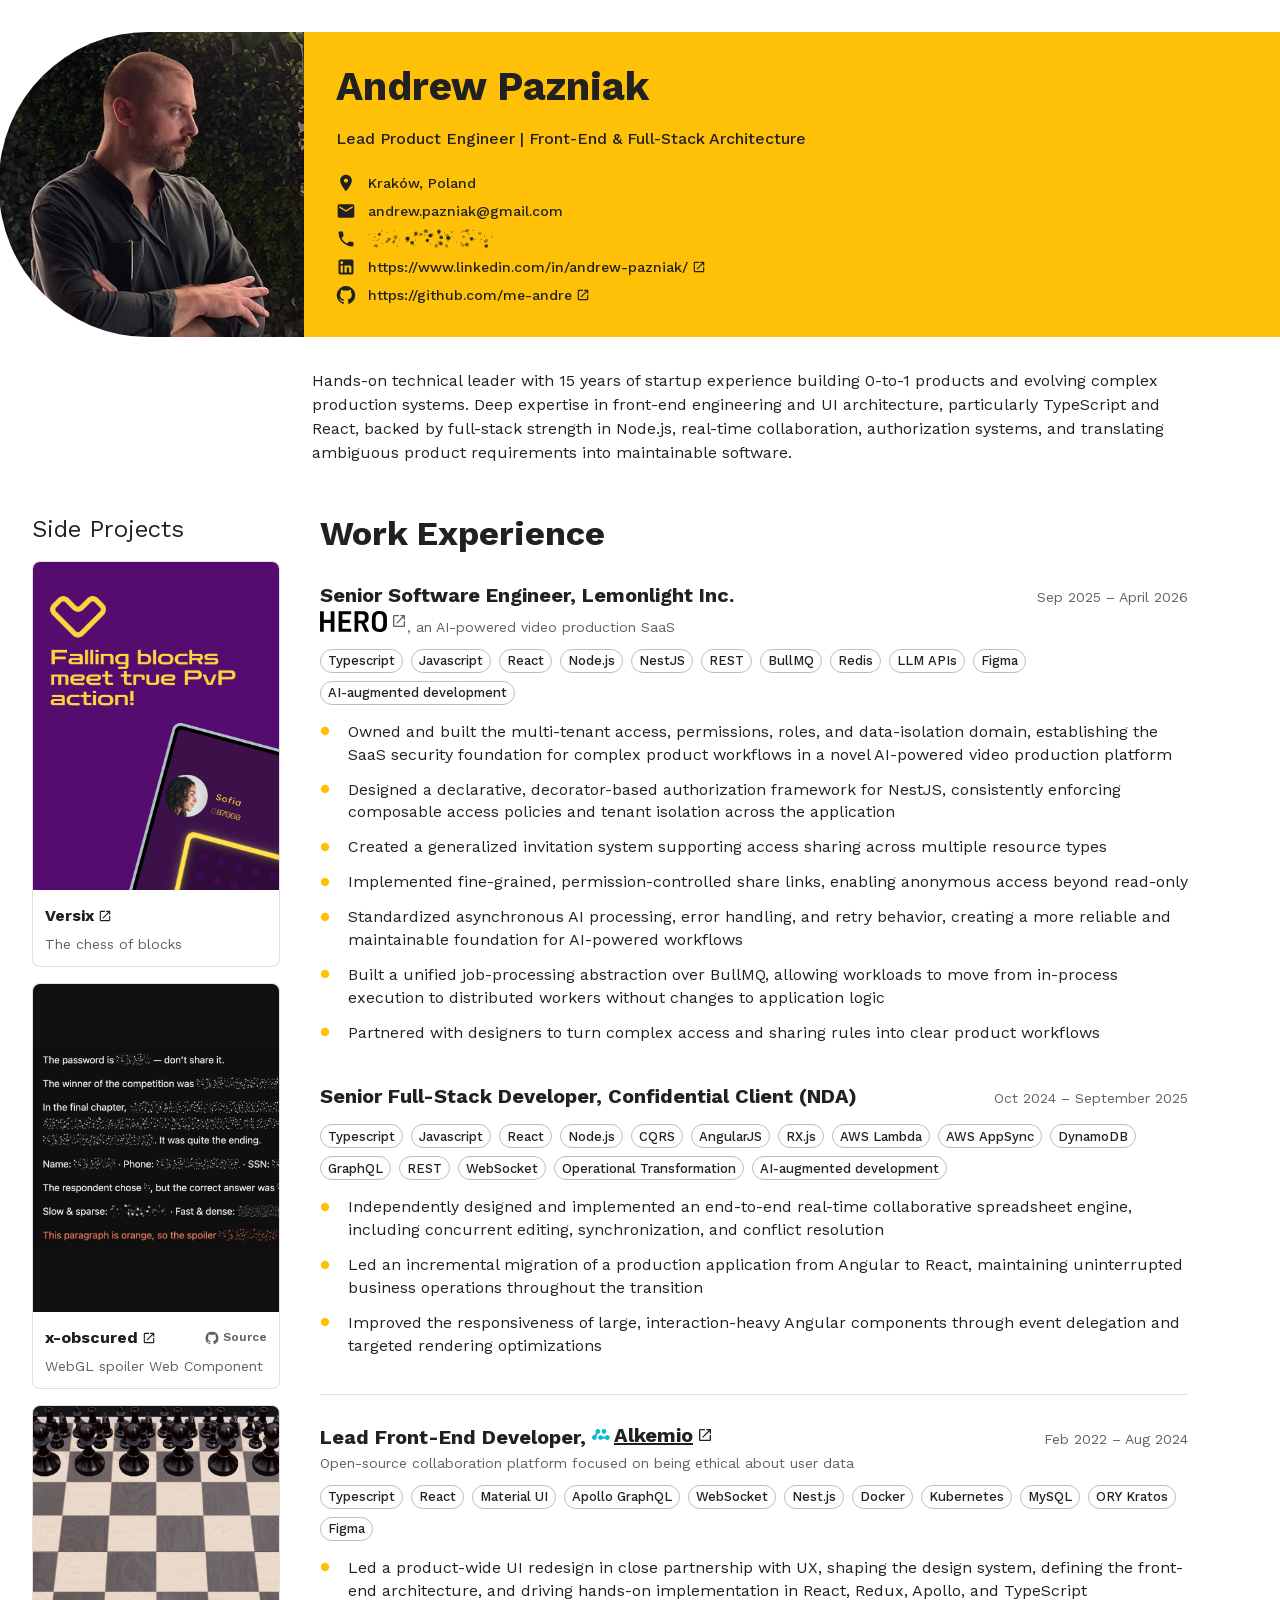
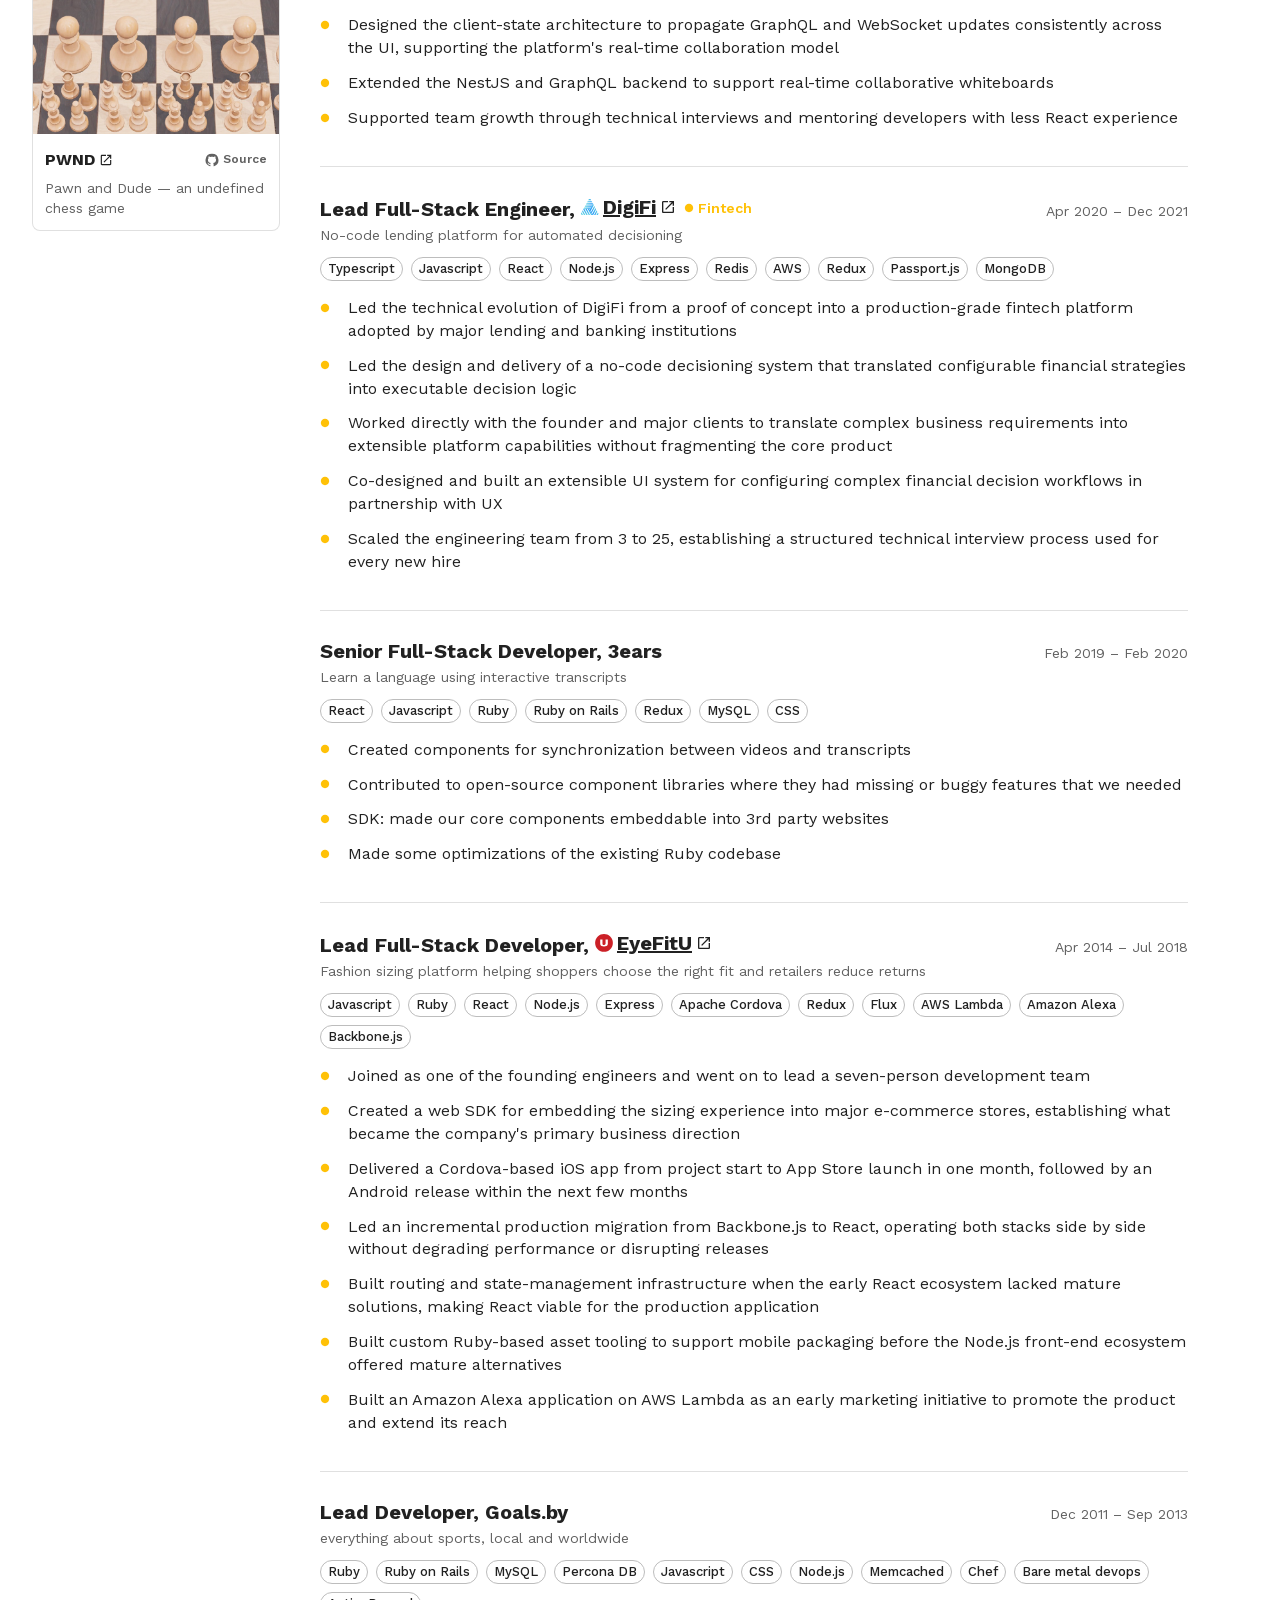
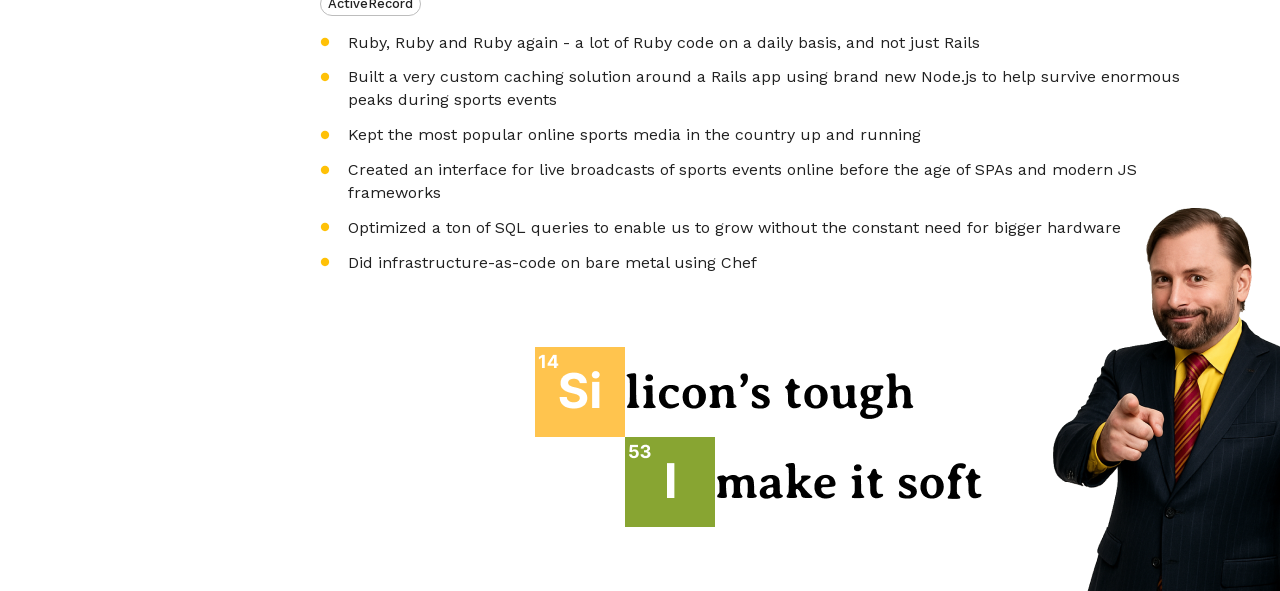
==== commit 309e2ab2: "Deploy from me-andre/cv@5b4543f43a340548b9824dd0de75f13baa75712f" ====
--- a/index.html
+++ b/index.html
@@ -1,52 +1,55 @@
-<!DOCTYPE html><html lang="en" class="work_sans_2c8a97c2-module__lkoJJW__variable"><head><meta charSet="utf-8"/><meta name="viewport" content="width=device-width, initial-scale=1"/><link rel="preload" href="/_next/static/media/7ddd198311ba7843-s.p.11f_0f-25f9yg.woff2" as="font" crossorigin="" type="font/woff2"/><link rel="stylesheet" href="/_next/static/chunks/0790~0jy4qm-p.css" data-precedence="next"/><link rel="preload" as="script" fetchPriority="low" href="/_next/static/chunks/11bj7ee6m_a8x.js"/><script src="/_next/static/chunks/0fntzyqwgsptv.js" async=""></script><script src="/_next/static/chunks/0j.cruaes4n0~.js" async=""></script><script src="/_next/static/chunks/0zje~7u12l_0v.js" async=""></script><script src="/_next/static/chunks/turbopack-15.ulnhym01a4.js" async=""></script><script src="/_next/static/chunks/0jui2vq8b0s63.js" async=""></script><script src="/_next/static/chunks/0csap4i-5dt6..js" async=""></script><script src="/_next/static/chunks/134n77d-kf4ht.js" async=""></script><script src="/_next/static/chunks/0tl.7ycwtcquh.js" async=""></script><script src="/_next/static/chunks/0jzumuay_lldd.js" async=""></script><script src="/_next/static/chunks/01vxwk9fhyput.js" async=""></script><meta name="next-size-adjust" content=""/><title>Andrew Pazniak – AI-first product-minded lead / forward-deployed 0→1 builder
-
-Driven full-stack development with reach into adjacent areas</title><meta name="description" content="CV of Andrew Pazniak, AI-first product-minded lead / forward-deployed 0→1 builder
-
-Driven full-stack development with reach into adjacent areas with 14+ years of experience in React, Node.js, TypeScript and more."/><link rel="icon" href="/favicon.ico?favicon.0x3dzn~oxb6tn.ico" sizes="256x256" type="image/x-icon"/><script src="/_next/static/chunks/03~yq9q893hmn.js" noModule=""></script><style data-emotion="mui 0 jqhr8x qcll97 eyidmr 104k0l8 1ewjq4d 18h2m73 5kxwzq 18zsr3k 1qftbaz vh810p 8jleg7 17lniix mx3rqr 1llk8cn e8m34t 1rq93id gboorr 18dzlp7 l564tv 1x55sh2 10fxcn1 qku0x9 j33utq 1yjvs5a 186qatu 14w6tlm 1x8r2uh tzgzlh tsc7qn 1hyifjz 110hi9l d6wmh0 11fhglq 8jf90e s88nbf 1t7vj0l a2y5gf 1n93icl 1b8jodo 1jag52l 1s0hah4 lmzl00 qhlcen">html{-webkit-font-smoothing:antialiased;-moz-osx-font-smoothing:grayscale;box-sizing:border-box;-webkit-text-size-adjust:100%;}*,*::before,*::after{box-sizing:inherit;}strong,b{font-weight:700;}body{margin:0;color:#212121;font-family:var(--font-work-sans);font-weight:400;font-size:1rem;line-height:1.5;background-color:#FFFFFF;}@media print{body{background-color:#fff;}}body::backdrop{background-color:#FFFFFF;}body{margin:0;padding:0;}.mui-qcll97{display:grid;max-width:100vw;overflow:hidden;}@media (min-width:0px){.mui-qcll97{grid-template-columns:[content] minmax(0, 1fr);}}@media (min-width:600px){.mui-qcll97{margin-top:0px;}}@media (min-width:900px){.mui-qcll97{grid-template-columns:[left] 1.5fr [content] minmax(0, 900px) [right] .5fr;margin-top:32px;}}@media (min-width:1536px){.mui-qcll97{grid-template-columns:[left] 1fr [content] minmax(0, 900px) [right] 1fr;}}.mui-eyidmr{background-color:#FFFFFF;color:#212121;-webkit-transition:box-shadow 300ms cubic-bezier(0.4, 0, 0.2, 1) 0ms;transition:box-shadow 300ms cubic-bezier(0.4, 0, 0.2, 1) 0ms;box-shadow:var(--Paper-shadow);background-image:var(--Paper-overlay);grid-column:1/-1;display:grid;grid-template-columns:subgrid;}.mui-104k0l8{grid-column:left;height:0;min-height:100%;aspect-ratio:1/1;background-image:url(/_next/static/media/Photo.14zq8t1lyq~zt.png);-webkit-background-size:cover;background-size:cover;-webkit-background-position:center;background-position:center;justify-self:end;}@media (min-width:0px){.mui-104k0l8{display:none;border-top-left-radius:20px;border-bottom-left-radius:20px;}}@media (min-width:900px){.mui-104k0l8{display:block;border-top-left-radius:49%;border-bottom-left-radius:49%;}}.mui-1ewjq4d{padding:32px;background-color:#FFC107;}@media (min-width:0px){.mui-1ewjq4d{grid-column:content;}}@media (min-width:900px){.mui-1ewjq4d{grid-column:content/-1;}}.mui-18h2m73{margin:0;font-weight:700;font-family:var(--font-work-sans);font-size:3rem;line-height:1.167;margin-bottom:0.35em;}@media (min-width:0px){.mui-18h2m73{font-size:2rem;}}@media (min-width:900px){.mui-18h2m73{font-size:2.5rem;}}.mui-5kxwzq{margin:0;font-weight:500;font-family:var(--font-work-sans);font-size:1rem;line-height:1.75;margin-bottom:20px;}.mui-5kxwzq p{margin-top:4px;margin-bottom:4px;}.mui-18zsr3k{display:-webkit-box;display:-webkit-flex;display:-ms-flexbox;display:flex;-webkit-flex-direction:column;-ms-flex-direction:column;flex-direction:column;}.mui-18zsr3k>:not(style):not(style){margin:0;}.mui-18zsr3k>:not(style)~:not(style){margin-top:8px;}.mui-1qftbaz{display:-webkit-box;display:-webkit-flex;display:-ms-flexbox;display:flex;-webkit-flex-direction:row;-ms-flex-direction:row;flex-direction:row;-webkit-align-items:center;-webkit-box-align:center;-ms-flex-align:center;align-items:center;}.mui-1qftbaz>:not(style):not(style){margin:0;}.mui-1qftbaz>:not(style)~:not(style){margin-left:12px;}.mui-vh810p{-webkit-user-select:none;-moz-user-select:none;-ms-user-select:none;user-select:none;width:1em;height:1em;display:inline-block;-webkit-flex-shrink:0;-ms-flex-negative:0;flex-shrink:0;-webkit-transition:fill 200ms cubic-bezier(0.4, 0, 0.2, 1) 0ms;transition:fill 200ms cubic-bezier(0.4, 0, 0.2, 1) 0ms;fill:currentColor;font-size:1.25rem;}.mui-8jleg7{margin:0;font-family:var(--font-work-sans);font-weight:400;font-size:0.875rem;line-height:1.43;font-weight:500;}.mui-17lniix:not([revealed]){cursor:pointer;}.mui-mx3rqr{-webkit-text-decoration:none;text-decoration:none;color:inherit;display:-webkit-inline-box;display:-webkit-inline-flex;display:-ms-inline-flexbox;display:inline-flex;-webkit-align-items:center;-webkit-box-align:center;-ms-flex-align:center;align-items:center;gap:4px;}.mui-mx3rqr:hover{-webkit-text-decoration:underline;text-decoration:underline;}.mui-1llk8cn{margin:0;font-family:var(--font-work-sans);font-weight:400;font-size:0.875rem;line-height:1.43;font-weight:500;color:inherit;-webkit-text-decoration:none;text-decoration:none;color:inherit;display:-webkit-inline-box;display:-webkit-inline-flex;display:-ms-inline-flexbox;display:inline-flex;-webkit-align-items:center;-webkit-box-align:center;-ms-flex-align:center;align-items:center;gap:4px;}.mui-1llk8cn:hover{-webkit-text-decoration:underline;text-decoration:underline;}.mui-e8m34t{-webkit-user-select:none;-moz-user-select:none;-ms-user-select:none;user-select:none;width:1em;height:1em;display:inline-block;-webkit-flex-shrink:0;-ms-flex-negative:0;flex-shrink:0;-webkit-transition:fill 200ms cubic-bezier(0.4, 0, 0.2, 1) 0ms;transition:fill 200ms cubic-bezier(0.4, 0, 0.2, 1) 0ms;fill:currentColor;font-size:1.5rem;font-size:14px;}.mui-1rq93id{grid-column:content;padding-top:32px;padding-bottom:32px;}@media (min-width:0px){.mui-1rq93id{padding-left:16px;padding-right:16px;}}@media (min-width:900px){.mui-1rq93id{padding-left:8px;padding-right:8px;}}.mui-gboorr{margin:0;font-family:var(--font-work-sans);font-weight:400;font-size:1rem;line-height:1.5;}.mui-18dzlp7{-webkit-text-decoration:underline;text-decoration:underline;color:inherit;display:-webkit-inline-box;display:-webkit-inline-flex;display:-ms-inline-flexbox;display:inline-flex;-webkit-align-items:center;-webkit-box-align:center;-ms-flex-align:center;align-items:center;gap:4px;}.mui-18dzlp7:hover{text-decoration-color:inherit;}.mui-l564tv{margin:0;font:inherit;line-height:inherit;letter-spacing:inherit;color:inherit;-webkit-text-decoration:underline;text-decoration:underline;color:inherit;display:-webkit-inline-box;display:-webkit-inline-flex;display:-ms-inline-flexbox;display:inline-flex;-webkit-align-items:center;-webkit-box-align:center;-ms-flex-align:center;align-items:center;gap:4px;}.mui-l564tv:hover{text-decoration-color:inherit;}.mui-1x55sh2{display:-webkit-box;display:-webkit-flex;display:-ms-flexbox;display:flex;-webkit-flex-direction:row;-ms-flex-direction:row;flex-direction:row;-webkit-align-items:flex-start;-webkit-box-align:flex-start;-ms-flex-align:flex-start;align-items:flex-start;margin-top:24px;}.mui-1x55sh2>:not(style):not(style){margin:0;}.mui-1x55sh2>:not(style)~:not(style){margin-left:16px;}.mui-10fxcn1{background-color:#FFC107;border-radius:38px;padding-left:24px;padding-right:24px;padding-top:16px;padding-bottom:16px;-webkit-flex:1;-ms-flex:1;flex:1;}.mui-qku0x9{grid-column:content;padding:16px;}.mui-j33utq{margin:0;font-weight:700;font-family:var(--font-work-sans);font-size:2.125rem;line-height:1.235;margin-bottom:24px;}.mui-1yjvs5a{margin-bottom:32px;}.mui-186qatu{display:-webkit-box;display:-webkit-flex;display:-ms-flexbox;display:flex;-webkit-flex-direction:column;-ms-flex-direction:column;flex-direction:column;-webkit-box-pack:justify;-webkit-justify-content:space-between;justify-content:space-between;}@media (min-width:0px){.mui-186qatu{-webkit-flex-direction:column;-ms-flex-direction:column;flex-direction:column;}.mui-186qatu>:not(style):not(style){margin:0;}.mui-186qatu>:not(style)~:not(style){margin-top:4px;}}@media (min-width:600px){.mui-186qatu{-webkit-flex-direction:row;-ms-flex-direction:row;flex-direction:row;}.mui-186qatu>:not(style):not(style){margin:0;}.mui-186qatu>:not(style)~:not(style){margin-left:4px;}}@media (min-width:600px){.mui-186qatu{-webkit-align-items:baseline;-webkit-box-align:baseline;-ms-flex-align:baseline;align-items:baseline;}}.mui-14w6tlm{display:-webkit-box;display:-webkit-flex;display:-ms-flexbox;display:flex;-webkit-flex-direction:row;-ms-flex-direction:row;flex-direction:row;-webkit-align-items:center;-webkit-box-align:center;-ms-flex-align:center;align-items:center;-webkit-box-flex-wrap:wrap;-webkit-flex-wrap:wrap;-ms-flex-wrap:wrap;flex-wrap:wrap;}.mui-14w6tlm>:not(style):not(style){margin:0;}.mui-14w6tlm>:not(style)~:not(style){margin-left:8px;}.mui-1x8r2uh{margin:0;font-weight:700;font-family:var(--font-work-sans);font-size:1.25rem;line-height:1.6;}.mui-tzgzlh{margin:0;font-family:var(--font-work-sans);font-weight:400;font-size:0.875rem;line-height:1.43;color:#616161;white-space:nowrap;}.mui-tsc7qn{margin:0;font-family:var(--font-work-sans);font-weight:400;font-size:0.875rem;line-height:1.43;color:#616161;margin-bottom:12px;}.mui-1hyifjz{display:-webkit-box;display:-webkit-flex;display:-ms-flexbox;display:flex;-webkit-flex-direction:row;-ms-flex-direction:row;flex-direction:row;gap:8px;-webkit-box-flex-wrap:wrap;-webkit-flex-wrap:wrap;-ms-flex-wrap:wrap;flex-wrap:wrap;margin-bottom:12px;}.mui-110hi9l{max-width:100%;font-family:var(--font-work-sans);font-size:0.8125rem;display:-webkit-inline-box;display:-webkit-inline-flex;display:-ms-inline-flexbox;display:inline-flex;-webkit-align-items:center;-webkit-box-align:center;-ms-flex-align:center;align-items:center;-webkit-box-pack:center;-ms-flex-pack:center;-webkit-justify-content:center;justify-content:center;height:32px;line-height:1.5;color:#212121;background-color:rgba(0, 0, 0, 0.08);border-radius:16px;white-space:nowrap;-webkit-transition:background-color 300ms cubic-bezier(0.4, 0, 0.2, 1) 0ms,box-shadow 300ms cubic-bezier(0.4, 0, 0.2, 1) 0ms;transition:background-color 300ms cubic-bezier(0.4, 0, 0.2, 1) 0ms,box-shadow 300ms cubic-bezier(0.4, 0, 0.2, 1) 0ms;cursor:unset;outline:0;-webkit-text-decoration:none;text-decoration:none;border:0;padding:0;vertical-align:middle;box-sizing:border-box;height:24px;background-color:transparent;border:1px solid #bdbdbd;border-radius:4px;font-weight:500;border-radius:12px;}.mui-110hi9l.Mui-disabled{opacity:0.38;pointer-events:none;}.mui-110hi9l .MuiChip-avatar{margin-left:5px;margin-right:-6px;width:24px;height:24px;color:#616161;font-size:0.75rem;}.mui-110hi9l .MuiChip-avatarColorPrimary{color:#212121;background-color:#FFA000;}.mui-110hi9l .MuiChip-avatarColorSecondary{color:#fff;background-color:#7b1fa2;}.mui-110hi9l .MuiChip-avatarSmall{margin-left:4px;margin-right:-4px;width:18px;height:18px;font-size:0.625rem;}.mui-110hi9l .MuiChip-icon{margin-left:5px;margin-right:-6px;}.mui-110hi9l .MuiChip-deleteIcon{-webkit-tap-highlight-color:transparent;color:rgba(33, 33, 33, 0.26);font-size:22px;cursor:pointer;margin:0 5px 0 -6px;}.mui-110hi9l .MuiChip-deleteIcon:hover{color:rgba(33, 33, 33, 0.4);}.mui-110hi9l .MuiChip-icon{font-size:18px;margin-left:4px;margin-right:-4px;}.mui-110hi9l .MuiChip-deleteIcon{font-size:16px;margin-right:4px;margin-left:-4px;}.mui-110hi9l .MuiChip-icon{color:#616161;}.mui-110hi9l.MuiChip-clickable:hover{background-color:rgba(0, 0, 0, 0.04);}.mui-110hi9l.Mui-focusVisible{background-color:rgba(0, 0, 0, 0.12);}.mui-110hi9l .MuiChip-avatar{margin-left:4px;}.mui-110hi9l .MuiChip-avatarSmall{margin-left:2px;}.mui-110hi9l .MuiChip-icon{margin-left:4px;}.mui-110hi9l .MuiChip-iconSmall{margin-left:2px;}.mui-110hi9l .MuiChip-deleteIcon{margin-right:5px;}.mui-110hi9l .MuiChip-deleteIconSmall{margin-right:3px;}.mui-d6wmh0{overflow:hidden;text-overflow:ellipsis;padding-left:12px;padding-right:12px;white-space:nowrap;padding-left:11px;padding-right:11px;padding-left:8px;padding-right:8px;padding-left:7px;padding-right:7px;}.mui-11fhglq{list-style:none;margin:0;padding:0;position:relative;}.mui-8jf90e{display:-webkit-box;display:-webkit-flex;display:-ms-flexbox;display:flex;-webkit-box-pack:start;-ms-flex-pack:start;-webkit-justify-content:flex-start;justify-content:flex-start;-webkit-align-items:center;-webkit-box-align:center;-ms-flex-align:center;align-items:center;position:relative;-webkit-text-decoration:none;text-decoration:none;width:100%;box-sizing:border-box;text-align:left;-webkit-align-items:flex-start;-webkit-box-align:flex-start;-ms-flex-align:flex-start;align-items:flex-start;margin-bottom:4px;}.mui-s88nbf{min-width:56px;color:rgba(0, 0, 0, 0.54);-webkit-flex-shrink:0;-ms-flex-negative:0;flex-shrink:0;display:-webkit-inline-box;display:-webkit-inline-flex;display:-ms-inline-flexbox;display:inline-flex;min-width:28px;margin-top:9.6px;}.mui-1t7vj0l{-webkit-user-select:none;-moz-user-select:none;-ms-user-select:none;user-select:none;width:1em;height:1em;display:inline-block;-webkit-flex-shrink:0;-ms-flex-negative:0;flex-shrink:0;-webkit-transition:fill 200ms cubic-bezier(0.4, 0, 0.2, 1) 0ms;transition:fill 200ms cubic-bezier(0.4, 0, 0.2, 1) 0ms;fill:currentColor;font-size:1.5rem;font-size:10px;color:#FFC107;}.mui-a2y5gf{-webkit-flex:1 1 auto;-ms-flex:1 1 auto;flex:1 1 auto;min-width:0;margin-top:4px;margin-bottom:4px;}.mui-a2y5gf .MuiTypography-root:where(&- .MuiListItemText-primary),.mui-a2y5gf .MuiTypography-root:where(&- .MuiListItemText-secondary){display:block;}.mui-1n93icl{margin:0;font-family:var(--font-work-sans);font-weight:400;font-size:0.875rem;line-height:1.43;}.mui-1b8jodo{display:-webkit-box;display:-webkit-flex;display:-ms-flexbox;display:flex;-webkit-flex-direction:row;-ms-flex-direction:row;flex-direction:row;-webkit-box-pack:end;-ms-flex-pack:end;-webkit-justify-content:flex-end;justify-content:flex-end;margin-top:-160px;}@media (min-width:0px){.mui-1b8jodo{display:none;}}@media (min-width:900px){.mui-1b8jodo{display:-webkit-box;display:-webkit-flex;display:-ms-flexbox;display:flex;}}.mui-1jag52l{margin:0;-webkit-flex-shrink:0;-ms-flex-negative:0;flex-shrink:0;border-width:0;border-style:solid;border-color:rgba(0, 0, 0, 0.12);border-bottom-width:thin;margin-top:24px;margin-bottom:24px;}.mui-1s0hah4{-webkit-user-select:none;-moz-user-select:none;-ms-user-select:none;user-select:none;width:1em;height:1em;display:inline-block;-webkit-flex-shrink:0;-ms-flex-negative:0;flex-shrink:0;-webkit-transition:fill 200ms cubic-bezier(0.4, 0, 0.2, 1) 0ms;transition:fill 200ms cubic-bezier(0.4, 0, 0.2, 1) 0ms;fill:currentColor;font-size:1.5rem;font-size:16px;}.mui-lmzl00{display:-webkit-box;display:-webkit-flex;display:-ms-flexbox;display:flex;-webkit-flex-direction:row;-ms-flex-direction:row;flex-direction:row;-webkit-align-items:center;-webkit-box-align:center;-ms-flex-align:center;align-items:center;}.mui-lmzl00>:not(style):not(style){margin:0;}.mui-lmzl00>:not(style)~:not(style){margin-left:4px;}.mui-qhlcen{margin:0;font-family:var(--font-work-sans);font-weight:400;font-size:0.875rem;line-height:1.43;font-weight:600;color:#FFC107;}</style></head><body><div hidden=""><!--$--><!--/$--></div><main class="MuiBox-root mui-qcll97"><header class="MuiPaper-root MuiPaper-elevation MuiPaper-elevation0 mui-eyidmr" style="--Paper-shadow:none"><div class="MuiBox-root mui-104k0l8"></div><div class="MuiBox-root mui-1ewjq4d"><h1 class="MuiTypography-root MuiTypography-h3 MuiTypography-gutterBottom mui-18h2m73">Andrew Pazniak</h1><div class="MuiTypography-root MuiTypography-subtitle1 mui-5kxwzq"><p>AI-first product-minded lead / forward-deployed 0→1 builder</p>
-<p>Driven full-stack development with reach into adjacent areas</p></div><div class="MuiStack-root mui-18zsr3k"><div class="MuiStack-root mui-1qftbaz"><svg class="MuiSvgIcon-root MuiSvgIcon-fontSizeSmall mui-vh810p" focusable="false" aria-hidden="true" viewBox="0 0 24 24"><path d="M12 2C8.13 2 5 5.13 5 9c0 5.25 7 13 7 13s7-7.75 7-13c0-3.87-3.13-7-7-7m0 9.5c-1.38 0-2.5-1.12-2.5-2.5s1.12-2.5 2.5-2.5 2.5 1.12 2.5 2.5-1.12 2.5-2.5 2.5"></path></svg><div class="MuiTypography-root MuiTypography-body2 mui-8jleg7">Kraków, Poland</div></div><div class="MuiStack-root mui-1qftbaz"><svg class="MuiSvgIcon-root MuiSvgIcon-fontSizeSmall mui-vh810p" focusable="false" aria-hidden="true" viewBox="0 0 24 24"><path d="M20 4H4c-1.1 0-1.99.9-1.99 2L2 18c0 1.1.9 2 2 2h16c1.1 0 2-.9 2-2V6c0-1.1-.9-2-2-2m0 4-8 5-8-5V6l8 5 8-5z"></path></svg><div class="MuiTypography-root MuiTypography-body2 mui-8jleg7">andrew.pazniak@gmail.com</div></div><div class="MuiStack-root mui-1qftbaz"><svg class="MuiSvgIcon-root MuiSvgIcon-fontSizeSmall mui-vh810p" focusable="false" aria-hidden="true" viewBox="0 0 24 24"><path d="M6.62 10.79c1.44 2.83 3.76 5.14 6.59 6.59l2.2-2.2c.27-.27.67-.36 1.02-.24 1.12.37 2.33.57 3.57.57.55 0 1 .45 1 1V20c0 .55-.45 1-1 1-9.39 0-17-7.61-17-17 0-.55.45-1 1-1h3.5c.55 0 1 .45 1 1 0 1.25.2 2.45.57 3.57.11.35.03.74-.25 1.02z"></path></svg><div class="MuiTypography-root MuiTypography-body2 mui-8jleg7"><div class="MuiBox-root mui-0"><x-obscured speed="1" class="mui-17lniix">+48 XXX-XXX-XXX</x-obscured></div></div></div><div class="MuiStack-root mui-1qftbaz"><svg class="MuiSvgIcon-root MuiSvgIcon-fontSizeSmall mui-vh810p" focusable="false" aria-hidden="true" viewBox="0 0 24 24"><path d="M19 3a2 2 0 0 1 2 2v14a2 2 0 0 1-2 2H5a2 2 0 0 1-2-2V5a2 2 0 0 1 2-2h14m-.5 15.5v-5.3a3.26 3.26 0 0 0-3.26-3.26c-.85 0-1.84.52-2.32 1.3v-1.11h-2.79v8.37h2.79v-4.93c0-.77.62-1.4 1.39-1.4a1.4 1.4 0 0 1 1.4 1.4v4.93h2.79M6.88 8.56a1.68 1.68 0 0 0 1.68-1.68c0-.93-.75-1.69-1.68-1.69a1.69 1.69 0 0 0-1.69 1.69c0 .93.76 1.68 1.69 1.68m1.39 9.94v-8.37H5.5v8.37h2.77z"></path></svg><a class="MuiTypography-root MuiTypography-body2 MuiLink-root MuiLink-underlineHover mui-1llk8cn" href="https://www.linkedin.com/in/better-call-andrew/" target="_blank" rel="noopener noreferrer">https://www.linkedin.com/in/better-call-andrew/<svg class="MuiSvgIcon-root MuiSvgIcon-fontSizeMedium mui-e8m34t" focusable="false" aria-hidden="true" viewBox="0 0 24 24"><path d="M19 19H5V5h7V3H5c-1.11 0-2 .9-2 2v14c0 1.1.89 2 2 2h14c1.1 0 2-.9 2-2v-7h-2zM14 3v2h3.59l-9.83 9.83 1.41 1.41L19 6.41V10h2V3z"></path></svg></a></div><div class="MuiStack-root mui-1qftbaz"><svg class="MuiSvgIcon-root MuiSvgIcon-fontSizeSmall mui-vh810p" focusable="false" aria-hidden="true" viewBox="0 0 24 24"><path d="M12 1.27a11 11 0 00-3.48 21.46c.55.09.73-.28.73-.55v-1.84c-3.03.64-3.67-1.46-3.67-1.46-.55-1.29-1.28-1.65-1.28-1.65-.92-.65.1-.65.1-.65 1.1 0 1.73 1.1 1.73 1.1.92 1.65 2.57 1.2 3.21.92a2 2 0 01.64-1.47c-2.47-.27-5.04-1.19-5.04-5.5 0-1.1.46-2.1 1.2-2.84a3.76 3.76 0 010-2.93s.91-.28 3.11 1.1c1.8-.49 3.7-.49 5.5 0 2.1-1.38 3.02-1.1 3.02-1.1a3.76 3.76 0 010 2.93c.83.74 1.2 1.74 1.2 2.94 0 4.21-2.57 5.13-5.04 5.4.45.37.82.92.82 2.02v3.03c0 .27.1.64.73.55A11 11 0 0012 1.27"></path></svg><a class="MuiTypography-root MuiTypography-body2 MuiLink-root MuiLink-underlineHover mui-1llk8cn" href="https://github.com/me-andre" target="_blank" rel="noopener noreferrer">https://github.com/me-andre<svg class="MuiSvgIcon-root MuiSvgIcon-fontSizeMedium mui-e8m34t" focusable="false" aria-hidden="true" viewBox="0 0 24 24"><path d="M19 19H5V5h7V3H5c-1.11 0-2 .9-2 2v14c0 1.1.89 2 2 2h14c1.1 0 2-.9 2-2v-7h-2zM14 3v2h3.59l-9.83 9.83 1.41 1.41L19 6.41V10h2V3z"></path></svg></a></div></div></div></header><section class="MuiBox-root mui-1rq93id"><p class="MuiTypography-root MuiTypography-body1 mui-gboorr">I make software for around 15 years and I believe I have intuition for great tech. I started advocating Virtual DOM before React became a &quot;thing&quot; and I once optimized a Rails app with Node when Node was 0.4.something.</p><p class="MuiTypography-root MuiTypography-body1 mui-gboorr">Most of that time I&#x27;ve been working in startups because I enjoy the energy of building things over the formality of corporate life.</p><p class="MuiTypography-root MuiTypography-body1 mui-gboorr">Having led multiple projects, one of the most important lessons I&#x27;ve learned is that no matter how tough the challenge, there&#x27;s always a path forward with the right approach.<br/>One of my former bosses, the founder of<!-- --> <a class="MuiTypography-root MuiTypography-inherit MuiLink-root MuiLink-underlineAlways mui-l564tv" href="https://www.digifi.io/" target="_blank" rel="noopener noreferrer">DigiFi<svg class="MuiSvgIcon-root MuiSvgIcon-fontSizeMedium mui-e8m34t" focusable="false" aria-hidden="true" viewBox="0 0 24 24"><path d="M19 19H5V5h7V3H5c-1.11 0-2 .9-2 2v14c0 1.1.89 2 2 2h14c1.1 0 2-.9 2-2v-7h-2zM14 3v2h3.59l-9.83 9.83 1.41 1.41L19 6.41V10h2V3z"></path></svg></a>, posted on my<!-- --> <a class="MuiTypography-root MuiTypography-inherit MuiLink-root MuiLink-underlineAlways mui-l564tv" href="https://www.linkedin.com/in/better-call-andrew/" target="_blank" rel="noopener noreferrer">LinkedIn<svg class="MuiSvgIcon-root MuiSvgIcon-fontSizeMedium mui-e8m34t" focusable="false" aria-hidden="true" viewBox="0 0 24 24"><path d="M19 19H5V5h7V3H5c-1.11 0-2 .9-2 2v14c0 1.1.89 2 2 2h14c1.1 0 2-.9 2-2v-7h-2zM14 3v2h3.59l-9.83 9.83 1.41 1.41L19 6.41V10h2V3z"></path></svg></a>:</p><div class="MuiStack-root mui-1x55sh2"><img alt="Quote:" loading="lazy" width="34" height="27" decoding="async" data-nimg="1" style="color:transparent;flex-shrink:0;margin-top:4px" src="/_next/static/media/Quotes.0_b0d80yzlj8f.svg"/><div class="MuiBox-root mui-10fxcn1"><p class="MuiTypography-root MuiTypography-body1 mui-gboorr">he is a true engineer capable solving any problem.</p><p class="MuiTypography-root MuiTypography-body1 mui-gboorr">He makes decisions that appropriately balance business and technical tradeoffs</p></div></div></section><section class="MuiBox-root mui-qku0x9"><h2 class="MuiTypography-root MuiTypography-h4 mui-j33utq">Work Experience</h2><article class="MuiBox-root mui-1yjvs5a"><div class="MuiStack-root mui-186qatu"><div class="MuiStack-root mui-14w6tlm"><h3 class="MuiTypography-root MuiTypography-h6 mui-1x8r2uh">Senior Full-Stack Developer<!-- -->, <!-- -->Miscellanous / Freelance</h3></div><p class="MuiTypography-root MuiTypography-body2 mui-tzgzlh">Oct 2024 – now</p></div><p class="MuiTypography-root MuiTypography-body2 mui-tsc7qn"></p><div class="MuiStack-root mui-1hyifjz"><div class="MuiChip-root MuiChip-outlined MuiChip-sizeSmall MuiChip-colorDefault MuiChip-outlinedDefault mui-110hi9l"><span class="MuiChip-label MuiChip-labelSmall mui-d6wmh0">Typescript</span></div><div class="MuiChip-root MuiChip-outlined MuiChip-sizeSmall MuiChip-colorDefault MuiChip-outlinedDefault mui-110hi9l"><span class="MuiChip-label MuiChip-labelSmall mui-d6wmh0">Javascript</span></div><div class="MuiChip-root MuiChip-outlined MuiChip-sizeSmall MuiChip-colorDefault MuiChip-outlinedDefault mui-110hi9l"><span class="MuiChip-label MuiChip-labelSmall mui-d6wmh0">React</span></div><div class="MuiChip-root MuiChip-outlined MuiChip-sizeSmall MuiChip-colorDefault MuiChip-outlinedDefault mui-110hi9l"><span class="MuiChip-label MuiChip-labelSmall mui-d6wmh0">Node.js</span></div><div class="MuiChip-root MuiChip-outlined MuiChip-sizeSmall MuiChip-colorDefault MuiChip-outlinedDefault mui-110hi9l"><span class="MuiChip-label MuiChip-labelSmall mui-d6wmh0">NestJS</span></div><div class="MuiChip-root MuiChip-outlined MuiChip-sizeSmall MuiChip-colorDefault MuiChip-outlinedDefault mui-110hi9l"><span class="MuiChip-label MuiChip-labelSmall mui-d6wmh0">CQRS</span></div><div class="MuiChip-root MuiChip-outlined MuiChip-sizeSmall MuiChip-colorDefault MuiChip-outlinedDefault mui-110hi9l"><span class="MuiChip-label MuiChip-labelSmall mui-d6wmh0">AngularJS</span></div><div class="MuiChip-root MuiChip-outlined MuiChip-sizeSmall MuiChip-colorDefault MuiChip-outlinedDefault mui-110hi9l"><span class="MuiChip-label MuiChip-labelSmall mui-d6wmh0">RX.js</span></div><div class="MuiChip-root MuiChip-outlined MuiChip-sizeSmall MuiChip-colorDefault MuiChip-outlinedDefault mui-110hi9l"><span class="MuiChip-label MuiChip-labelSmall mui-d6wmh0">AWS Lambda</span></div><div class="MuiChip-root MuiChip-outlined MuiChip-sizeSmall MuiChip-colorDefault MuiChip-outlinedDefault mui-110hi9l"><span class="MuiChip-label MuiChip-labelSmall mui-d6wmh0">AWS AppSync</span></div><div class="MuiChip-root MuiChip-outlined MuiChip-sizeSmall MuiChip-colorDefault MuiChip-outlinedDefault mui-110hi9l"><span class="MuiChip-label MuiChip-labelSmall mui-d6wmh0">DynamoDB</span></div><div class="MuiChip-root MuiChip-outlined MuiChip-sizeSmall MuiChip-colorDefault MuiChip-outlinedDefault mui-110hi9l"><span class="MuiChip-label MuiChip-labelSmall mui-d6wmh0">GraphQL</span></div><div class="MuiChip-root MuiChip-outlined MuiChip-sizeSmall MuiChip-colorDefault MuiChip-outlinedDefault mui-110hi9l"><span class="MuiChip-label MuiChip-labelSmall mui-d6wmh0">REST</span></div><div class="MuiChip-root MuiChip-outlined MuiChip-sizeSmall MuiChip-colorDefault MuiChip-outlinedDefault mui-110hi9l"><span class="MuiChip-label MuiChip-labelSmall mui-d6wmh0">WebSocket</span></div><div class="MuiChip-root MuiChip-outlined MuiChip-sizeSmall MuiChip-colorDefault MuiChip-outlinedDefault mui-110hi9l"><span class="MuiChip-label MuiChip-labelSmall mui-d6wmh0">Operational Transformation</span></div><div class="MuiChip-root MuiChip-outlined MuiChip-sizeSmall MuiChip-colorDefault MuiChip-outlinedDefault mui-110hi9l"><span class="MuiChip-label MuiChip-labelSmall mui-d6wmh0">BullMQ</span></div><div class="MuiChip-root MuiChip-outlined MuiChip-sizeSmall MuiChip-colorDefault MuiChip-outlinedDefault mui-110hi9l"><span class="MuiChip-label MuiChip-labelSmall mui-d6wmh0">Redis</span></div><div class="MuiChip-root MuiChip-outlined MuiChip-sizeSmall MuiChip-colorDefault MuiChip-outlinedDefault mui-110hi9l"><span class="MuiChip-label MuiChip-labelSmall mui-d6wmh0">LLM APIs</span></div><div class="MuiChip-root MuiChip-outlined MuiChip-sizeSmall MuiChip-colorDefault MuiChip-outlinedDefault mui-110hi9l"><span class="MuiChip-label MuiChip-labelSmall mui-d6wmh0">Figma</span></div><div class="MuiChip-root MuiChip-outlined MuiChip-sizeSmall MuiChip-colorDefault MuiChip-outlinedDefault mui-110hi9l"><span class="MuiChip-label MuiChip-labelSmall mui-d6wmh0">AI-augmented development</span></div></div><ul class="MuiList-root mui-11fhglq"><li class="MuiListItem-root mui-8jf90e"><div class="MuiListItemIcon-root mui-s88nbf"><svg class="MuiSvgIcon-root MuiSvgIcon-fontSizeMedium mui-1t7vj0l" focusable="false" aria-hidden="true" viewBox="0 0 24 24"><path d="M12 2C6.47 2 2 6.47 2 12s4.47 10 10 10 10-4.47 10-10S17.53 2 12 2"></path></svg></div><div class="MuiListItemText-root mui-a2y5gf"><p class="MuiTypography-root MuiTypography-body2 MuiListItemText-primary mui-1n93icl">Designed and implemented a declarative decorator-based permissions system for NestJS, enabling scalable and composable access control across the application</p></div></li><li class="MuiListItem-root mui-8jf90e"><div class="MuiListItemIcon-root mui-s88nbf"><svg class="MuiSvgIcon-root MuiSvgIcon-fontSizeMedium mui-1t7vj0l" focusable="false" aria-hidden="true" viewBox="0 0 24 24"><path d="M12 2C6.47 2 2 6.47 2 12s4.47 10 10 10 10-4.47 10-10S17.53 2 12 2"></path></svg></div><div class="MuiListItemText-root mui-a2y5gf"><p class="MuiTypography-root MuiTypography-body2 MuiListItemText-primary mui-1n93icl">Built a unified background jobs abstraction over BullMQ, allowing seamless transition from in-process execution to distributed, multi-worker processing without significant code changes</p></div></li><li class="MuiListItem-root mui-8jf90e"><div class="MuiListItemIcon-root mui-s88nbf"><svg class="MuiSvgIcon-root MuiSvgIcon-fontSizeMedium mui-1t7vj0l" focusable="false" aria-hidden="true" viewBox="0 0 24 24"><path d="M12 2C6.47 2 2 6.47 2 12s4.47 10 10 10 10-4.47 10-10S17.53 2 12 2"></path></svg></div><div class="MuiListItemText-root mui-a2y5gf"><p class="MuiTypography-root MuiTypography-body2 MuiListItemText-primary mui-1n93icl">Developed a flexible invite system powering access sharing across multiple entity types, enabling effortless extension to new domains</p></div></li><li class="MuiListItem-root mui-8jf90e"><div class="MuiListItemIcon-root mui-s88nbf"><svg class="MuiSvgIcon-root MuiSvgIcon-fontSizeMedium mui-1t7vj0l" focusable="false" aria-hidden="true" viewBox="0 0 24 24"><path d="M12 2C6.47 2 2 6.47 2 12s4.47 10 10 10 10-4.47 10-10S17.53 2 12 2"></path></svg></div><div class="MuiListItemText-root mui-a2y5gf"><p class="MuiTypography-root MuiTypography-body2 MuiListItemText-primary mui-1n93icl">Implemented fine-grained share links system with per-link permission control, enabling anonymous access with capabilities beyond read-only, attachable to any resource</p></div></li><li class="MuiListItem-root mui-8jf90e"><div class="MuiListItemIcon-root mui-s88nbf"><svg class="MuiSvgIcon-root MuiSvgIcon-fontSizeMedium mui-1t7vj0l" focusable="false" aria-hidden="true" viewBox="0 0 24 24"><path d="M12 2C6.47 2 2 6.47 2 12s4.47 10 10 10 10-4.47 10-10S17.53 2 12 2"></path></svg></div><div class="MuiListItemText-root mui-a2y5gf"><p class="MuiTypography-root MuiTypography-body2 MuiListItemText-primary mui-1n93icl">Contributed to backend architecture of an AI-first product leveraging LLM APIs and post-trained models, focusing on scalability, composability, and developer ergonomics</p></div></li><li class="MuiListItem-root mui-8jf90e"><div class="MuiListItemIcon-root mui-s88nbf"><svg class="MuiSvgIcon-root MuiSvgIcon-fontSizeMedium mui-1t7vj0l" focusable="false" aria-hidden="true" viewBox="0 0 24 24"><path d="M12 2C6.47 2 2 6.47 2 12s4.47 10 10 10 10-4.47 10-10S17.53 2 12 2"></path></svg></div><div class="MuiListItemText-root mui-a2y5gf"><p class="MuiTypography-root MuiTypography-body2 MuiListItemText-primary mui-1n93icl">Owned access-sharing domain, working closely with designers to achieve a clean and effective user experience</p></div></li><li class="MuiListItem-root mui-8jf90e"><div class="MuiListItemIcon-root mui-s88nbf"><svg class="MuiSvgIcon-root MuiSvgIcon-fontSizeMedium mui-1t7vj0l" focusable="false" aria-hidden="true" viewBox="0 0 24 24"><path d="M12 2C6.47 2 2 6.47 2 12s4.47 10 10 10 10-4.47 10-10S17.53 2 12 2"></path></svg></div><div class="MuiListItemText-root mui-a2y5gf"><p class="MuiTypography-root MuiTypography-body2 MuiListItemText-primary mui-1n93icl">Authored a realtime collaborative Spreadsheets engine, like in Google Spreadsheets, but single-handedly, end-to-end</p></div></li><li class="MuiListItem-root mui-8jf90e"><div class="MuiListItemIcon-root mui-s88nbf"><svg class="MuiSvgIcon-root MuiSvgIcon-fontSizeMedium mui-1t7vj0l" focusable="false" aria-hidden="true" viewBox="0 0 24 24"><path d="M12 2C6.47 2 2 6.47 2 12s4.47 10 10 10 10-4.47 10-10S17.53 2 12 2"></path></svg></div><div class="MuiListItemText-root mui-a2y5gf"><p class="MuiTypography-root MuiTypography-body2 MuiListItemText-primary mui-1n93icl">Optimized performance of massive Angular components through event delegation and other techniques</p></div></li></ul></article><hr class="MuiDivider-root MuiDivider-fullWidth mui-1jag52l"/><article class="MuiBox-root mui-1yjvs5a"><div class="MuiStack-root mui-186qatu"><div class="MuiStack-root mui-14w6tlm"><h3 class="MuiTypography-root MuiTypography-h6 mui-1x8r2uh">Lead Front-End Developer<!-- -->, <a class="MuiTypography-root MuiTypography-inherit MuiLink-root MuiLink-underlineAlways mui-l564tv" href="https://alkem.io" target="_blank" rel="noopener noreferrer">Alkemio<svg class="MuiSvgIcon-root MuiSvgIcon-fontSizeMedium mui-1s0hah4" focusable="false" aria-hidden="true" viewBox="0 0 24 24"><path d="M19 19H5V5h7V3H5c-1.11 0-2 .9-2 2v14c0 1.1.89 2 2 2h14c1.1 0 2-.9 2-2v-7h-2zM14 3v2h3.59l-9.83 9.83 1.41 1.41L19 6.41V10h2V3z"></path></svg></a></h3></div><p class="MuiTypography-root MuiTypography-body2 mui-tzgzlh">Feb 2022 – Aug 2024</p></div><p class="MuiTypography-root MuiTypography-body2 mui-tsc7qn">Opensource platform for collaboration - own your data again</p><div class="MuiStack-root mui-1hyifjz"><div class="MuiChip-root MuiChip-outlined MuiChip-sizeSmall MuiChip-colorDefault MuiChip-outlinedDefault mui-110hi9l"><span class="MuiChip-label MuiChip-labelSmall mui-d6wmh0">Typescript</span></div><div class="MuiChip-root MuiChip-outlined MuiChip-sizeSmall MuiChip-colorDefault MuiChip-outlinedDefault mui-110hi9l"><span class="MuiChip-label MuiChip-labelSmall mui-d6wmh0">React</span></div><div class="MuiChip-root MuiChip-outlined MuiChip-sizeSmall MuiChip-colorDefault MuiChip-outlinedDefault mui-110hi9l"><span class="MuiChip-label MuiChip-labelSmall mui-d6wmh0">Material UI</span></div><div class="MuiChip-root MuiChip-outlined MuiChip-sizeSmall MuiChip-colorDefault MuiChip-outlinedDefault mui-110hi9l"><span class="MuiChip-label MuiChip-labelSmall mui-d6wmh0">Apollo GraphQL</span></div><div class="MuiChip-root MuiChip-outlined MuiChip-sizeSmall MuiChip-colorDefault MuiChip-outlinedDefault mui-110hi9l"><span class="MuiChip-label MuiChip-labelSmall mui-d6wmh0">WebSocket</span></div><div class="MuiChip-root MuiChip-outlined MuiChip-sizeSmall MuiChip-colorDefault MuiChip-outlinedDefault mui-110hi9l"><span class="MuiChip-label MuiChip-labelSmall mui-d6wmh0">Nest.js</span></div><div class="MuiChip-root MuiChip-outlined MuiChip-sizeSmall MuiChip-colorDefault MuiChip-outlinedDefault mui-110hi9l"><span class="MuiChip-label MuiChip-labelSmall mui-d6wmh0">Docker</span></div><div class="MuiChip-root MuiChip-outlined MuiChip-sizeSmall MuiChip-colorDefault MuiChip-outlinedDefault mui-110hi9l"><span class="MuiChip-label MuiChip-labelSmall mui-d6wmh0">Kubernetes</span></div><div class="MuiChip-root MuiChip-outlined MuiChip-sizeSmall MuiChip-colorDefault MuiChip-outlinedDefault mui-110hi9l"><span class="MuiChip-label MuiChip-labelSmall mui-d6wmh0">MySQL</span></div><div class="MuiChip-root MuiChip-outlined MuiChip-sizeSmall MuiChip-colorDefault MuiChip-outlinedDefault mui-110hi9l"><span class="MuiChip-label MuiChip-labelSmall mui-d6wmh0">ORY Kratos</span></div><div class="MuiChip-root MuiChip-outlined MuiChip-sizeSmall MuiChip-colorDefault MuiChip-outlinedDefault mui-110hi9l"><span class="MuiChip-label MuiChip-labelSmall mui-d6wmh0">Figma</span></div></div><ul class="MuiList-root mui-11fhglq"><li class="MuiListItem-root mui-8jf90e"><div class="MuiListItemIcon-root mui-s88nbf"><svg class="MuiSvgIcon-root MuiSvgIcon-fontSizeMedium mui-1t7vj0l" focusable="false" aria-hidden="true" viewBox="0 0 24 24"><path d="M12 2C6.47 2 2 6.47 2 12s4.47 10 10 10 10-4.47 10-10S17.53 2 12 2"></path></svg></div><div class="MuiListItemText-root mui-a2y5gf"><p class="MuiTypography-root MuiTypography-body2 MuiListItemText-primary mui-1n93icl">Led the UI revamp in tight collaboration with UX team: from negotiating on the design system to laying out the front-end architecture</p></div></li><li class="MuiListItem-root mui-8jf90e"><div class="MuiListItemIcon-root mui-s88nbf"><svg class="MuiSvgIcon-root MuiSvgIcon-fontSizeMedium mui-1t7vj0l" focusable="false" aria-hidden="true" viewBox="0 0 24 24"><path d="M12 2C6.47 2 2 6.47 2 12s4.47 10 10 10 10-4.47 10-10S17.53 2 12 2"></path></svg></div><div class="MuiListItemText-root mui-a2y5gf"><p class="MuiTypography-root MuiTypography-body2 MuiListItemText-primary mui-1n93icl">Everyday hands-on development of the web client in React/Redux/Apollo/Typescript</p></div></li><li class="MuiListItem-root mui-8jf90e"><div class="MuiListItemIcon-root mui-s88nbf"><svg class="MuiSvgIcon-root MuiSvgIcon-fontSizeMedium mui-1t7vj0l" focusable="false" aria-hidden="true" viewBox="0 0 24 24"><path d="M12 2C6.47 2 2 6.47 2 12s4.47 10 10 10 10-4.47 10-10S17.53 2 12 2"></path></svg></div><div class="MuiListItemText-root mui-a2y5gf"><p class="MuiTypography-root MuiTypography-body2 MuiListItemText-primary mui-1n93icl">Designed the state management in the app to ensure that all UI components update in real time, fully reflecting the app&#x27;s focus on collaboration</p></div></li><li class="MuiListItem-root mui-8jf90e"><div class="MuiListItemIcon-root mui-s88nbf"><svg class="MuiSvgIcon-root MuiSvgIcon-fontSizeMedium mui-1t7vj0l" focusable="false" aria-hidden="true" viewBox="0 0 24 24"><path d="M12 2C6.47 2 2 6.47 2 12s4.47 10 10 10 10-4.47 10-10S17.53 2 12 2"></path></svg></div><div class="MuiListItemText-root mui-a2y5gf"><p class="MuiTypography-root MuiTypography-body2 MuiListItemText-primary mui-1n93icl">Implemented some GraphQL resolvers in our Nest.js backend</p></div></li><li class="MuiListItem-root mui-8jf90e"><div class="MuiListItemIcon-root mui-s88nbf"><svg class="MuiSvgIcon-root MuiSvgIcon-fontSizeMedium mui-1t7vj0l" focusable="false" aria-hidden="true" viewBox="0 0 24 24"><path d="M12 2C6.47 2 2 6.47 2 12s4.47 10 10 10 10-4.47 10-10S17.53 2 12 2"></path></svg></div><div class="MuiListItemText-root mui-a2y5gf"><p class="MuiTypography-root MuiTypography-body2 MuiListItemText-primary mui-1n93icl">Assisted in recruiting, conducted interviews</p></div></li><li class="MuiListItem-root mui-8jf90e"><div class="MuiListItemIcon-root mui-s88nbf"><svg class="MuiSvgIcon-root MuiSvgIcon-fontSizeMedium mui-1t7vj0l" focusable="false" aria-hidden="true" viewBox="0 0 24 24"><path d="M12 2C6.47 2 2 6.47 2 12s4.47 10 10 10 10-4.47 10-10S17.53 2 12 2"></path></svg></div><div class="MuiListItemText-root mui-a2y5gf"><p class="MuiTypography-root MuiTypography-body2 MuiListItemText-primary mui-1n93icl">Provided guidance to developers with less React experience</p></div></li></ul></article><hr class="MuiDivider-root MuiDivider-fullWidth mui-1jag52l"/><article class="MuiBox-root mui-1yjvs5a"><div class="MuiStack-root mui-186qatu"><div class="MuiStack-root mui-14w6tlm"><h3 class="MuiTypography-root MuiTypography-h6 mui-1x8r2uh">Lead Full-Stack Engineer<!-- -->, <a class="MuiTypography-root MuiTypography-inherit MuiLink-root MuiLink-underlineAlways mui-l564tv" href="https://www.digifi.io/" target="_blank" rel="noopener noreferrer">DigiFi<svg class="MuiSvgIcon-root MuiSvgIcon-fontSizeMedium mui-1s0hah4" focusable="false" aria-hidden="true" viewBox="0 0 24 24"><path d="M19 19H5V5h7V3H5c-1.11 0-2 .9-2 2v14c0 1.1.89 2 2 2h14c1.1 0 2-.9 2-2v-7h-2zM14 3v2h3.59l-9.83 9.83 1.41 1.41L19 6.41V10h2V3z"></path></svg></a></h3><div class="MuiStack-root mui-lmzl00"><svg class="MuiSvgIcon-root MuiSvgIcon-fontSizeMedium mui-1t7vj0l" focusable="false" aria-hidden="true" viewBox="0 0 24 24"><path d="M12 2C6.47 2 2 6.47 2 12s4.47 10 10 10 10-4.47 10-10S17.53 2 12 2"></path></svg><p class="MuiTypography-root MuiTypography-body2 mui-qhlcen">Fintech</p></div></div><p class="MuiTypography-root MuiTypography-body2 mui-tzgzlh">Apr 2020 – Dec 2021</p></div><p class="MuiTypography-root MuiTypography-body2 mui-tsc7qn">Loan system focused around automated decision making</p><div class="MuiStack-root mui-1hyifjz"><div class="MuiChip-root MuiChip-outlined MuiChip-sizeSmall MuiChip-colorDefault MuiChip-outlinedDefault mui-110hi9l"><span class="MuiChip-label MuiChip-labelSmall mui-d6wmh0">Typescript</span></div><div class="MuiChip-root MuiChip-outlined MuiChip-sizeSmall MuiChip-colorDefault MuiChip-outlinedDefault mui-110hi9l"><span class="MuiChip-label MuiChip-labelSmall mui-d6wmh0">Javascript</span></div><div class="MuiChip-root MuiChip-outlined MuiChip-sizeSmall MuiChip-colorDefault MuiChip-outlinedDefault mui-110hi9l"><span class="MuiChip-label MuiChip-labelSmall mui-d6wmh0">React</span></div><div class="MuiChip-root MuiChip-outlined MuiChip-sizeSmall MuiChip-colorDefault MuiChip-outlinedDefault mui-110hi9l"><span class="MuiChip-label MuiChip-labelSmall mui-d6wmh0">Node.js</span></div><div class="MuiChip-root MuiChip-outlined MuiChip-sizeSmall MuiChip-colorDefault MuiChip-outlinedDefault mui-110hi9l"><span class="MuiChip-label MuiChip-labelSmall mui-d6wmh0">Express</span></div><div class="MuiChip-root MuiChip-outlined MuiChip-sizeSmall MuiChip-colorDefault MuiChip-outlinedDefault mui-110hi9l"><span class="MuiChip-label MuiChip-labelSmall mui-d6wmh0">Redis</span></div><div class="MuiChip-root MuiChip-outlined MuiChip-sizeSmall MuiChip-colorDefault MuiChip-outlinedDefault mui-110hi9l"><span class="MuiChip-label MuiChip-labelSmall mui-d6wmh0">AWS</span></div><div class="MuiChip-root MuiChip-outlined MuiChip-sizeSmall MuiChip-colorDefault MuiChip-outlinedDefault mui-110hi9l"><span class="MuiChip-label MuiChip-labelSmall mui-d6wmh0">Redux</span></div><div class="MuiChip-root MuiChip-outlined MuiChip-sizeSmall MuiChip-colorDefault MuiChip-outlinedDefault mui-110hi9l"><span class="MuiChip-label MuiChip-labelSmall mui-d6wmh0">Passport.js</span></div><div class="MuiChip-root MuiChip-outlined MuiChip-sizeSmall MuiChip-colorDefault MuiChip-outlinedDefault mui-110hi9l"><span class="MuiChip-label MuiChip-labelSmall mui-d6wmh0">MongoDB</span></div></div><ul class="MuiList-root mui-11fhglq"><li class="MuiListItem-root mui-8jf90e"><div class="MuiListItemIcon-root mui-s88nbf"><svg class="MuiSvgIcon-root MuiSvgIcon-fontSizeMedium mui-1t7vj0l" focusable="false" aria-hidden="true" viewBox="0 0 24 24"><path d="M12 2C6.47 2 2 6.47 2 12s4.47 10 10 10 10-4.47 10-10S17.53 2 12 2"></path></svg></div><div class="MuiListItemText-root mui-a2y5gf"><p class="MuiTypography-root MuiTypography-body2 MuiListItemText-primary mui-1n93icl">Led the team in developing an innovative no-code system that allowed to compile financial strategies into code</p></div></li><li class="MuiListItem-root mui-8jf90e"><div class="MuiListItemIcon-root mui-s88nbf"><svg class="MuiSvgIcon-root MuiSvgIcon-fontSizeMedium mui-1t7vj0l" focusable="false" aria-hidden="true" viewBox="0 0 24 24"><path d="M12 2C6.47 2 2 6.47 2 12s4.47 10 10 10 10-4.47 10-10S17.53 2 12 2"></path></svg></div><div class="MuiListItemText-root mui-a2y5gf"><p class="MuiTypography-root MuiTypography-body2 MuiListItemText-primary mui-1n93icl">Established initial system design decisions that enabled sustainable product growth</p></div></li><li class="MuiListItem-root mui-8jf90e"><div class="MuiListItemIcon-root mui-s88nbf"><svg class="MuiSvgIcon-root MuiSvgIcon-fontSizeMedium mui-1t7vj0l" focusable="false" aria-hidden="true" viewBox="0 0 24 24"><path d="M12 2C6.47 2 2 6.47 2 12s4.47 10 10 10 10-4.47 10-10S17.53 2 12 2"></path></svg></div><div class="MuiListItemText-root mui-a2y5gf"><p class="MuiTypography-root MuiTypography-body2 MuiListItemText-primary mui-1n93icl">Designed solutions to address very specific challenges and custom features requested by major clients while keeping an eye on the system integrity</p></div></li><li class="MuiListItem-root mui-8jf90e"><div class="MuiListItemIcon-root mui-s88nbf"><svg class="MuiSvgIcon-root MuiSvgIcon-fontSizeMedium mui-1t7vj0l" focusable="false" aria-hidden="true" viewBox="0 0 24 24"><path d="M12 2C6.47 2 2 6.47 2 12s4.47 10 10 10 10-4.47 10-10S17.53 2 12 2"></path></svg></div><div class="MuiListItemText-root mui-a2y5gf"><p class="MuiTypography-root MuiTypography-body2 MuiListItemText-primary mui-1n93icl">Balanced between technical and business tradeoffs on daily basis in a rapidly changing startup environment</p></div></li><li class="MuiListItem-root mui-8jf90e"><div class="MuiListItemIcon-root mui-s88nbf"><svg class="MuiSvgIcon-root MuiSvgIcon-fontSizeMedium mui-1t7vj0l" focusable="false" aria-hidden="true" viewBox="0 0 24 24"><path d="M12 2C6.47 2 2 6.47 2 12s4.47 10 10 10 10-4.47 10-10S17.53 2 12 2"></path></svg></div><div class="MuiListItemText-root mui-a2y5gf"><p class="MuiTypography-root MuiTypography-body2 MuiListItemText-primary mui-1n93icl">Transformed business needs into technical requirements, keeping close contact with the company founder</p></div></li><li class="MuiListItem-root mui-8jf90e"><div class="MuiListItemIcon-root mui-s88nbf"><svg class="MuiSvgIcon-root MuiSvgIcon-fontSizeMedium mui-1t7vj0l" focusable="false" aria-hidden="true" viewBox="0 0 24 24"><path d="M12 2C6.47 2 2 6.47 2 12s4.47 10 10 10 10-4.47 10-10S17.53 2 12 2"></path></svg></div><div class="MuiListItemText-root mui-a2y5gf"><p class="MuiTypography-root MuiTypography-body2 MuiListItemText-primary mui-1n93icl">Crafted a very flexible and dynamic UI system together with the UX team, accounting to high expecting extensibility and flexibility.</p></div></li><li class="MuiListItem-root mui-8jf90e"><div class="MuiListItemIcon-root mui-s88nbf"><svg class="MuiSvgIcon-root MuiSvgIcon-fontSizeMedium mui-1t7vj0l" focusable="false" aria-hidden="true" viewBox="0 0 24 24"><path d="M12 2C6.47 2 2 6.47 2 12s4.47 10 10 10 10-4.47 10-10S17.53 2 12 2"></path></svg></div><div class="MuiListItemText-root mui-a2y5gf"><p class="MuiTypography-root MuiTypography-body2 MuiListItemText-primary mui-1n93icl">Developed an interview procedure that enabled us to hire the strongest ones</p></div></li><li class="MuiListItem-root mui-8jf90e"><div class="MuiListItemIcon-root mui-s88nbf"><svg class="MuiSvgIcon-root MuiSvgIcon-fontSizeMedium mui-1t7vj0l" focusable="false" aria-hidden="true" viewBox="0 0 24 24"><path d="M12 2C6.47 2 2 6.47 2 12s4.47 10 10 10 10-4.47 10-10S17.53 2 12 2"></path></svg></div><div class="MuiListItemText-root mui-a2y5gf"><p class="MuiTypography-root MuiTypography-body2 MuiListItemText-primary mui-1n93icl">Kept the team united and motivated through maintaining a supportive and friendly environment</p></div></li></ul></article><hr class="MuiDivider-root MuiDivider-fullWidth mui-1jag52l"/><article class="MuiBox-root mui-1yjvs5a"><div class="MuiStack-root mui-186qatu"><div class="MuiStack-root mui-14w6tlm"><h3 class="MuiTypography-root MuiTypography-h6 mui-1x8r2uh">Senior Full-Stack Developer<!-- -->, <!-- -->3ears</h3></div><p class="MuiTypography-root MuiTypography-body2 mui-tzgzlh">Feb 2019 – Feb 2020</p></div><p class="MuiTypography-root MuiTypography-body2 mui-tsc7qn">Learn a language using interactive transcripts</p><div class="MuiStack-root mui-1hyifjz"><div class="MuiChip-root MuiChip-outlined MuiChip-sizeSmall MuiChip-colorDefault MuiChip-outlinedDefault mui-110hi9l"><span class="MuiChip-label MuiChip-labelSmall mui-d6wmh0">React</span></div><div class="MuiChip-root MuiChip-outlined MuiChip-sizeSmall MuiChip-colorDefault MuiChip-outlinedDefault mui-110hi9l"><span class="MuiChip-label MuiChip-labelSmall mui-d6wmh0">Javascript</span></div><div class="MuiChip-root MuiChip-outlined MuiChip-sizeSmall MuiChip-colorDefault MuiChip-outlinedDefault mui-110hi9l"><span class="MuiChip-label MuiChip-labelSmall mui-d6wmh0">Ruby</span></div><div class="MuiChip-root MuiChip-outlined MuiChip-sizeSmall MuiChip-colorDefault MuiChip-outlinedDefault mui-110hi9l"><span class="MuiChip-label MuiChip-labelSmall mui-d6wmh0">Ruby on Rails</span></div><div class="MuiChip-root MuiChip-outlined MuiChip-sizeSmall MuiChip-colorDefault MuiChip-outlinedDefault mui-110hi9l"><span class="MuiChip-label MuiChip-labelSmall mui-d6wmh0">Redux</span></div><div class="MuiChip-root MuiChip-outlined MuiChip-sizeSmall MuiChip-colorDefault MuiChip-outlinedDefault mui-110hi9l"><span class="MuiChip-label MuiChip-labelSmall mui-d6wmh0">MySQL</span></div><div class="MuiChip-root MuiChip-outlined MuiChip-sizeSmall MuiChip-colorDefault MuiChip-outlinedDefault mui-110hi9l"><span class="MuiChip-label MuiChip-labelSmall mui-d6wmh0">CSS</span></div></div><ul class="MuiList-root mui-11fhglq"><li class="MuiListItem-root mui-8jf90e"><div class="MuiListItemIcon-root mui-s88nbf"><svg class="MuiSvgIcon-root MuiSvgIcon-fontSizeMedium mui-1t7vj0l" focusable="false" aria-hidden="true" viewBox="0 0 24 24"><path d="M12 2C6.47 2 2 6.47 2 12s4.47 10 10 10 10-4.47 10-10S17.53 2 12 2"></path></svg></div><div class="MuiListItemText-root mui-a2y5gf"><p class="MuiTypography-root MuiTypography-body2 MuiListItemText-primary mui-1n93icl">Created components for synchronization between videos and transcripts</p></div></li><li class="MuiListItem-root mui-8jf90e"><div class="MuiListItemIcon-root mui-s88nbf"><svg class="MuiSvgIcon-root MuiSvgIcon-fontSizeMedium mui-1t7vj0l" focusable="false" aria-hidden="true" viewBox="0 0 24 24"><path d="M12 2C6.47 2 2 6.47 2 12s4.47 10 10 10 10-4.47 10-10S17.53 2 12 2"></path></svg></div><div class="MuiListItemText-root mui-a2y5gf"><p class="MuiTypography-root MuiTypography-body2 MuiListItemText-primary mui-1n93icl">Contributed to open-source component libraries where they had missing or buggy features that we needed</p></div></li><li class="MuiListItem-root mui-8jf90e"><div class="MuiListItemIcon-root mui-s88nbf"><svg class="MuiSvgIcon-root MuiSvgIcon-fontSizeMedium mui-1t7vj0l" focusable="false" aria-hidden="true" viewBox="0 0 24 24"><path d="M12 2C6.47 2 2 6.47 2 12s4.47 10 10 10 10-4.47 10-10S17.53 2 12 2"></path></svg></div><div class="MuiListItemText-root mui-a2y5gf"><p class="MuiTypography-root MuiTypography-body2 MuiListItemText-primary mui-1n93icl">SDK: made our core components embeddable into 3rd party websites</p></div></li><li class="MuiListItem-root mui-8jf90e"><div class="MuiListItemIcon-root mui-s88nbf"><svg class="MuiSvgIcon-root MuiSvgIcon-fontSizeMedium mui-1t7vj0l" focusable="false" aria-hidden="true" viewBox="0 0 24 24"><path d="M12 2C6.47 2 2 6.47 2 12s4.47 10 10 10 10-4.47 10-10S17.53 2 12 2"></path></svg></div><div class="MuiListItemText-root mui-a2y5gf"><p class="MuiTypography-root MuiTypography-body2 MuiListItemText-primary mui-1n93icl">Made some optimizations of the existing Ruby codebase</p></div></li></ul></article><hr class="MuiDivider-root MuiDivider-fullWidth mui-1jag52l"/><article class="MuiBox-root mui-1yjvs5a"><div class="MuiStack-root mui-186qatu"><div class="MuiStack-root mui-14w6tlm"><h3 class="MuiTypography-root MuiTypography-h6 mui-1x8r2uh">Lead Full-Stack Developer<!-- -->, <a class="MuiTypography-root MuiTypography-inherit MuiLink-root MuiLink-underlineAlways mui-l564tv" href="https://www.eyefitu.com/" target="_blank" rel="noopener noreferrer">EyeFitU<svg class="MuiSvgIcon-root MuiSvgIcon-fontSizeMedium mui-1s0hah4" focusable="false" aria-hidden="true" viewBox="0 0 24 24"><path d="M19 19H5V5h7V3H5c-1.11 0-2 .9-2 2v14c0 1.1.89 2 2 2h14c1.1 0 2-.9 2-2v-7h-2zM14 3v2h3.59l-9.83 9.83 1.41 1.41L19 6.41V10h2V3z"></path></svg></a></h3></div><p class="MuiTypography-root MuiTypography-body2 mui-tzgzlh">Apr 2014 – Jul 2018</p></div><p class="MuiTypography-root MuiTypography-body2 mui-tsc7qn">clothing sizing app to make buyers happy + minimize returns</p><div class="MuiStack-root mui-1hyifjz"><div class="MuiChip-root MuiChip-outlined MuiChip-sizeSmall MuiChip-colorDefault MuiChip-outlinedDefault mui-110hi9l"><span class="MuiChip-label MuiChip-labelSmall mui-d6wmh0">Javascript</span></div><div class="MuiChip-root MuiChip-outlined MuiChip-sizeSmall MuiChip-colorDefault MuiChip-outlinedDefault mui-110hi9l"><span class="MuiChip-label MuiChip-labelSmall mui-d6wmh0">Ruby</span></div><div class="MuiChip-root MuiChip-outlined MuiChip-sizeSmall MuiChip-colorDefault MuiChip-outlinedDefault mui-110hi9l"><span class="MuiChip-label MuiChip-labelSmall mui-d6wmh0">React</span></div><div class="MuiChip-root MuiChip-outlined MuiChip-sizeSmall MuiChip-colorDefault MuiChip-outlinedDefault mui-110hi9l"><span class="MuiChip-label MuiChip-labelSmall mui-d6wmh0">Node.js</span></div><div class="MuiChip-root MuiChip-outlined MuiChip-sizeSmall MuiChip-colorDefault MuiChip-outlinedDefault mui-110hi9l"><span class="MuiChip-label MuiChip-labelSmall mui-d6wmh0">Express</span></div><div class="MuiChip-root MuiChip-outlined MuiChip-sizeSmall MuiChip-colorDefault MuiChip-outlinedDefault mui-110hi9l"><span class="MuiChip-label MuiChip-labelSmall mui-d6wmh0">Apache Corvova</span></div><div class="MuiChip-root MuiChip-outlined MuiChip-sizeSmall MuiChip-colorDefault MuiChip-outlinedDefault mui-110hi9l"><span class="MuiChip-label MuiChip-labelSmall mui-d6wmh0">Redux</span></div><div class="MuiChip-root MuiChip-outlined MuiChip-sizeSmall MuiChip-colorDefault MuiChip-outlinedDefault mui-110hi9l"><span class="MuiChip-label MuiChip-labelSmall mui-d6wmh0">Flux</span></div><div class="MuiChip-root MuiChip-outlined MuiChip-sizeSmall MuiChip-colorDefault MuiChip-outlinedDefault mui-110hi9l"><span class="MuiChip-label MuiChip-labelSmall mui-d6wmh0">AWS Lambda</span></div><div class="MuiChip-root MuiChip-outlined MuiChip-sizeSmall MuiChip-colorDefault MuiChip-outlinedDefault mui-110hi9l"><span class="MuiChip-label MuiChip-labelSmall mui-d6wmh0">Amazon Alexa</span></div><div class="MuiChip-root MuiChip-outlined MuiChip-sizeSmall MuiChip-colorDefault MuiChip-outlinedDefault mui-110hi9l"><span class="MuiChip-label MuiChip-labelSmall mui-d6wmh0">Backbone.js</span></div></div><ul class="MuiList-root mui-11fhglq"><li class="MuiListItem-root mui-8jf90e"><div class="MuiListItemIcon-root mui-s88nbf"><svg class="MuiSvgIcon-root MuiSvgIcon-fontSizeMedium mui-1t7vj0l" focusable="false" aria-hidden="true" viewBox="0 0 24 24"><path d="M12 2C6.47 2 2 6.47 2 12s4.47 10 10 10 10-4.47 10-10S17.53 2 12 2"></path></svg></div><div class="MuiListItemText-root mui-a2y5gf"><p class="MuiTypography-root MuiTypography-body2 MuiListItemText-primary mui-1n93icl">Shipped an HTML5 app that felt like a native one in 2014</p></div></li><li class="MuiListItem-root mui-8jf90e"><div class="MuiListItemIcon-root mui-s88nbf"><svg class="MuiSvgIcon-root MuiSvgIcon-fontSizeMedium mui-1t7vj0l" focusable="false" aria-hidden="true" viewBox="0 0 24 24"><path d="M12 2C6.47 2 2 6.47 2 12s4.47 10 10 10 10-4.47 10-10S17.53 2 12 2"></path></svg></div><div class="MuiListItemText-root mui-a2y5gf"><p class="MuiTypography-root MuiTypography-body2 MuiListItemText-primary mui-1n93icl">From the idea to a published app in around a month</p></div></li><li class="MuiListItem-root mui-8jf90e"><div class="MuiListItemIcon-root mui-s88nbf"><svg class="MuiSvgIcon-root MuiSvgIcon-fontSizeMedium mui-1t7vj0l" focusable="false" aria-hidden="true" viewBox="0 0 24 24"><path d="M12 2C6.47 2 2 6.47 2 12s4.47 10 10 10 10-4.47 10-10S17.53 2 12 2"></path></svg></div><div class="MuiListItemText-root mui-a2y5gf"><p class="MuiTypography-root MuiTypography-body2 MuiListItemText-primary mui-1n93icl">Utilized Ruby tooling for asset packaging when Node.js front-end tooling was not that mature yet</p></div></li><li class="MuiListItem-root mui-8jf90e"><div class="MuiListItemIcon-root mui-s88nbf"><svg class="MuiSvgIcon-root MuiSvgIcon-fontSizeMedium mui-1t7vj0l" focusable="false" aria-hidden="true" viewBox="0 0 24 24"><path d="M12 2C6.47 2 2 6.47 2 12s4.47 10 10 10 10-4.47 10-10S17.53 2 12 2"></path></svg></div><div class="MuiListItemText-root mui-a2y5gf"><p class="MuiTypography-root MuiTypography-body2 MuiListItemText-primary mui-1n93icl">Did a transition from Backbone to brand new React JS while keeping both old and new tech stacks in the prod app at the same time without sacrificing performance</p></div></li><li class="MuiListItem-root mui-8jf90e"><div class="MuiListItemIcon-root mui-s88nbf"><svg class="MuiSvgIcon-root MuiSvgIcon-fontSizeMedium mui-1t7vj0l" focusable="false" aria-hidden="true" viewBox="0 0 24 24"><path d="M12 2C6.47 2 2 6.47 2 12s4.47 10 10 10 10-4.47 10-10S17.53 2 12 2"></path></svg></div><div class="MuiListItemText-root mui-a2y5gf"><p class="MuiTypography-root MuiTypography-body2 MuiListItemText-primary mui-1n93icl">Coded whatever React missed at the moment, like Router and state management based on best practices for reactive frameworks</p></div></li><li class="MuiListItem-root mui-8jf90e"><div class="MuiListItemIcon-root mui-s88nbf"><svg class="MuiSvgIcon-root MuiSvgIcon-fontSizeMedium mui-1t7vj0l" focusable="false" aria-hidden="true" viewBox="0 0 24 24"><path d="M12 2C6.47 2 2 6.47 2 12s4.47 10 10 10 10-4.47 10-10S17.53 2 12 2"></path></svg></div><div class="MuiListItemText-root mui-a2y5gf"><p class="MuiTypography-root MuiTypography-body2 MuiListItemText-primary mui-1n93icl">Built an Amazon Alexa app before voice assistants were a thing - using brand new AWS Lambdas</p></div></li></ul></article><hr class="MuiDivider-root MuiDivider-fullWidth mui-1jag52l"/><article class="MuiBox-root mui-1yjvs5a"><div class="MuiStack-root mui-186qatu"><div class="MuiStack-root mui-14w6tlm"><h3 class="MuiTypography-root MuiTypography-h6 mui-1x8r2uh">Lead Developer<!-- -->, <!-- -->Goals.by</h3></div><p class="MuiTypography-root MuiTypography-body2 mui-tzgzlh">Dec 2011 – Sep 2013</p></div><p class="MuiTypography-root MuiTypography-body2 mui-tsc7qn">everything about sports, local and worldwide</p><div class="MuiStack-root mui-1hyifjz"><div class="MuiChip-root MuiChip-outlined MuiChip-sizeSmall MuiChip-colorDefault MuiChip-outlinedDefault mui-110hi9l"><span class="MuiChip-label MuiChip-labelSmall mui-d6wmh0">Ruby</span></div><div class="MuiChip-root MuiChip-outlined MuiChip-sizeSmall MuiChip-colorDefault MuiChip-outlinedDefault mui-110hi9l"><span class="MuiChip-label MuiChip-labelSmall mui-d6wmh0">Ruby on Rails</span></div><div class="MuiChip-root MuiChip-outlined MuiChip-sizeSmall MuiChip-colorDefault MuiChip-outlinedDefault mui-110hi9l"><span class="MuiChip-label MuiChip-labelSmall mui-d6wmh0">MySQL</span></div><div class="MuiChip-root MuiChip-outlined MuiChip-sizeSmall MuiChip-colorDefault MuiChip-outlinedDefault mui-110hi9l"><span class="MuiChip-label MuiChip-labelSmall mui-d6wmh0">Percona DB</span></div><div class="MuiChip-root MuiChip-outlined MuiChip-sizeSmall MuiChip-colorDefault MuiChip-outlinedDefault mui-110hi9l"><span class="MuiChip-label MuiChip-labelSmall mui-d6wmh0">Javascript</span></div><div class="MuiChip-root MuiChip-outlined MuiChip-sizeSmall MuiChip-colorDefault MuiChip-outlinedDefault mui-110hi9l"><span class="MuiChip-label MuiChip-labelSmall mui-d6wmh0">CSS</span></div><div class="MuiChip-root MuiChip-outlined MuiChip-sizeSmall MuiChip-colorDefault MuiChip-outlinedDefault mui-110hi9l"><span class="MuiChip-label MuiChip-labelSmall mui-d6wmh0">Node.js</span></div><div class="MuiChip-root MuiChip-outlined MuiChip-sizeSmall MuiChip-colorDefault MuiChip-outlinedDefault mui-110hi9l"><span class="MuiChip-label MuiChip-labelSmall mui-d6wmh0">Memcached</span></div><div class="MuiChip-root MuiChip-outlined MuiChip-sizeSmall MuiChip-colorDefault MuiChip-outlinedDefault mui-110hi9l"><span class="MuiChip-label MuiChip-labelSmall mui-d6wmh0">Chef</span></div><div class="MuiChip-root MuiChip-outlined MuiChip-sizeSmall MuiChip-colorDefault MuiChip-outlinedDefault mui-110hi9l"><span class="MuiChip-label MuiChip-labelSmall mui-d6wmh0">Bare metal devops</span></div><div class="MuiChip-root MuiChip-outlined MuiChip-sizeSmall MuiChip-colorDefault MuiChip-outlinedDefault mui-110hi9l"><span class="MuiChip-label MuiChip-labelSmall mui-d6wmh0">ActiveRecord</span></div></div><ul class="MuiList-root mui-11fhglq"><li class="MuiListItem-root mui-8jf90e"><div class="MuiListItemIcon-root mui-s88nbf"><svg class="MuiSvgIcon-root MuiSvgIcon-fontSizeMedium mui-1t7vj0l" focusable="false" aria-hidden="true" viewBox="0 0 24 24"><path d="M12 2C6.47 2 2 6.47 2 12s4.47 10 10 10 10-4.47 10-10S17.53 2 12 2"></path></svg></div><div class="MuiListItemText-root mui-a2y5gf"><p class="MuiTypography-root MuiTypography-body2 MuiListItemText-primary mui-1n93icl">Ruby, Ruby and Ruby again - a lot of Ruby code on a daily basis, and not just Rails</p></div></li><li class="MuiListItem-root mui-8jf90e"><div class="MuiListItemIcon-root mui-s88nbf"><svg class="MuiSvgIcon-root MuiSvgIcon-fontSizeMedium mui-1t7vj0l" focusable="false" aria-hidden="true" viewBox="0 0 24 24"><path d="M12 2C6.47 2 2 6.47 2 12s4.47 10 10 10 10-4.47 10-10S17.53 2 12 2"></path></svg></div><div class="MuiListItemText-root mui-a2y5gf"><p class="MuiTypography-root MuiTypography-body2 MuiListItemText-primary mui-1n93icl">Built a very custom caching solution around a Rails app using brand new Node.js to help survive enormous peaks during sports events</p></div></li><li class="MuiListItem-root mui-8jf90e"><div class="MuiListItemIcon-root mui-s88nbf"><svg class="MuiSvgIcon-root MuiSvgIcon-fontSizeMedium mui-1t7vj0l" focusable="false" aria-hidden="true" viewBox="0 0 24 24"><path d="M12 2C6.47 2 2 6.47 2 12s4.47 10 10 10 10-4.47 10-10S17.53 2 12 2"></path></svg></div><div class="MuiListItemText-root mui-a2y5gf"><p class="MuiTypography-root MuiTypography-body2 MuiListItemText-primary mui-1n93icl">Kept the most popular online sports media in the country up and running</p></div></li><li class="MuiListItem-root mui-8jf90e"><div class="MuiListItemIcon-root mui-s88nbf"><svg class="MuiSvgIcon-root MuiSvgIcon-fontSizeMedium mui-1t7vj0l" focusable="false" aria-hidden="true" viewBox="0 0 24 24"><path d="M12 2C6.47 2 2 6.47 2 12s4.47 10 10 10 10-4.47 10-10S17.53 2 12 2"></path></svg></div><div class="MuiListItemText-root mui-a2y5gf"><p class="MuiTypography-root MuiTypography-body2 MuiListItemText-primary mui-1n93icl">Created an interface for live broadcasts of sports events online before the age of SPAs and modern JS frameworks</p></div></li><li class="MuiListItem-root mui-8jf90e"><div class="MuiListItemIcon-root mui-s88nbf"><svg class="MuiSvgIcon-root MuiSvgIcon-fontSizeMedium mui-1t7vj0l" focusable="false" aria-hidden="true" viewBox="0 0 24 24"><path d="M12 2C6.47 2 2 6.47 2 12s4.47 10 10 10 10-4.47 10-10S17.53 2 12 2"></path></svg></div><div class="MuiListItemText-root mui-a2y5gf"><p class="MuiTypography-root MuiTypography-body2 MuiListItemText-primary mui-1n93icl">Optimized a ton of SQL queries to enable us to grow without the constant need for bigger hardware</p></div></li><li class="MuiListItem-root mui-8jf90e"><div class="MuiListItemIcon-root mui-s88nbf"><svg class="MuiSvgIcon-root MuiSvgIcon-fontSizeMedium mui-1t7vj0l" focusable="false" aria-hidden="true" viewBox="0 0 24 24"><path d="M12 2C6.47 2 2 6.47 2 12s4.47 10 10 10 10-4.47 10-10S17.53 2 12 2"></path></svg></div><div class="MuiListItemText-root mui-a2y5gf"><p class="MuiTypography-root MuiTypography-body2 MuiListItemText-primary mui-1n93icl">Did infrastructure-as-code on bare metal using Chef</p></div></li></ul></article></section></main><footer class="MuiStack-root mui-1b8jodo"><img alt="Silicon&#x27;s tough, I make it soft" loading="lazy" width="1175" height="424" decoding="async" data-nimg="1" style="color:transparent" src="/_next/static/media/Footer.05._0179bbsfs.png"/></footer><!--$--><!--/$--><script src="/_next/static/chunks/11bj7ee6m_a8x.js" id="_R_" async=""></script><style data-emotion="mui 0 jqhr8x qcll97 eyidmr 104k0l8 1ewjq4d 18h2m73 5kxwzq 18zsr3k 1qftbaz vh810p 8jleg7 17lniix mx3rqr 1llk8cn e8m34t 1rq93id gboorr 18dzlp7 l564tv 1x55sh2 10fxcn1 qku0x9 j33utq 1yjvs5a 186qatu 14w6tlm 1x8r2uh tzgzlh tsc7qn 1hyifjz 110hi9l d6wmh0 11fhglq 8jf90e s88nbf 1t7vj0l a2y5gf 1n93icl 1b8jodo 1jag52l 1s0hah4 lmzl00 qhlcen">html{-webkit-font-smoothing:antialiased;-moz-osx-font-smoothing:grayscale;box-sizing:border-box;-webkit-text-size-adjust:100%;}*,*::before,*::after{box-sizing:inherit;}strong,b{font-weight:700;}body{margin:0;color:#212121;font-family:var(--font-work-sans);font-weight:400;font-size:1rem;line-height:1.5;background-color:#FFFFFF;}@media print{body{background-color:#fff;}}body::backdrop{background-color:#FFFFFF;}body{margin:0;padding:0;}.mui-qcll97{display:grid;max-width:100vw;overflow:hidden;}@media (min-width:0px){.mui-qcll97{grid-template-columns:[content] minmax(0, 1fr);}}@media (min-width:600px){.mui-qcll97{margin-top:0px;}}@media (min-width:900px){.mui-qcll97{grid-template-columns:[left] 1.5fr [content] minmax(0, 900px) [right] .5fr;margin-top:32px;}}@media (min-width:1536px){.mui-qcll97{grid-template-columns:[left] 1fr [content] minmax(0, 900px) [right] 1fr;}}.mui-eyidmr{background-color:#FFFFFF;color:#212121;-webkit-transition:box-shadow 300ms cubic-bezier(0.4, 0, 0.2, 1) 0ms;transition:box-shadow 300ms cubic-bezier(0.4, 0, 0.2, 1) 0ms;box-shadow:var(--Paper-shadow);background-image:var(--Paper-overlay);grid-column:1/-1;display:grid;grid-template-columns:subgrid;}.mui-104k0l8{grid-column:left;height:0;min-height:100%;aspect-ratio:1/1;background-image:url(/_next/static/media/Photo.14zq8t1lyq~zt.png);-webkit-background-size:cover;background-size:cover;-webkit-background-position:center;background-position:center;justify-self:end;}@media (min-width:0px){.mui-104k0l8{display:none;border-top-left-radius:20px;border-bottom-left-radius:20px;}}@media (min-width:900px){.mui-104k0l8{display:block;border-top-left-radius:49%;border-bottom-left-radius:49%;}}.mui-1ewjq4d{padding:32px;background-color:#FFC107;}@media (min-width:0px){.mui-1ewjq4d{grid-column:content;}}@media (min-width:900px){.mui-1ewjq4d{grid-column:content/-1;}}.mui-18h2m73{margin:0;font-weight:700;font-family:var(--font-work-sans);font-size:3rem;line-height:1.167;margin-bottom:0.35em;}@media (min-width:0px){.mui-18h2m73{font-size:2rem;}}@media (min-width:900px){.mui-18h2m73{font-size:2.5rem;}}.mui-5kxwzq{margin:0;font-weight:500;font-family:var(--font-work-sans);font-size:1rem;line-height:1.75;margin-bottom:20px;}.mui-5kxwzq p{margin-top:4px;margin-bottom:4px;}.mui-18zsr3k{display:-webkit-box;display:-webkit-flex;display:-ms-flexbox;display:flex;-webkit-flex-direction:column;-ms-flex-direction:column;flex-direction:column;}.mui-18zsr3k>:not(style):not(style){margin:0;}.mui-18zsr3k>:not(style)~:not(style){margin-top:8px;}.mui-1qftbaz{display:-webkit-box;display:-webkit-flex;display:-ms-flexbox;display:flex;-webkit-flex-direction:row;-ms-flex-direction:row;flex-direction:row;-webkit-align-items:center;-webkit-box-align:center;-ms-flex-align:center;align-items:center;}.mui-1qftbaz>:not(style):not(style){margin:0;}.mui-1qftbaz>:not(style)~:not(style){margin-left:12px;}.mui-vh810p{-webkit-user-select:none;-moz-user-select:none;-ms-user-select:none;user-select:none;width:1em;height:1em;display:inline-block;-webkit-flex-shrink:0;-ms-flex-negative:0;flex-shrink:0;-webkit-transition:fill 200ms cubic-bezier(0.4, 0, 0.2, 1) 0ms;transition:fill 200ms cubic-bezier(0.4, 0, 0.2, 1) 0ms;fill:currentColor;font-size:1.25rem;}.mui-8jleg7{margin:0;font-family:var(--font-work-sans);font-weight:400;font-size:0.875rem;line-height:1.43;font-weight:500;}.mui-17lniix:not([revealed]){cursor:pointer;}.mui-mx3rqr{-webkit-text-decoration:none;text-decoration:none;color:inherit;display:-webkit-inline-box;display:-webkit-inline-flex;display:-ms-inline-flexbox;display:inline-flex;-webkit-align-items:center;-webkit-box-align:center;-ms-flex-align:center;align-items:center;gap:4px;}.mui-mx3rqr:hover{-webkit-text-decoration:underline;text-decoration:underline;}.mui-1llk8cn{margin:0;font-family:var(--font-work-sans);font-weight:400;font-size:0.875rem;line-height:1.43;font-weight:500;color:inherit;-webkit-text-decoration:none;text-decoration:none;color:inherit;display:-webkit-inline-box;display:-webkit-inline-flex;display:-ms-inline-flexbox;display:inline-flex;-webkit-align-items:center;-webkit-box-align:center;-ms-flex-align:center;align-items:center;gap:4px;}.mui-1llk8cn:hover{-webkit-text-decoration:underline;text-decoration:underline;}.mui-e8m34t{-webkit-user-select:none;-moz-user-select:none;-ms-user-select:none;user-select:none;width:1em;height:1em;display:inline-block;-webkit-flex-shrink:0;-ms-flex-negative:0;flex-shrink:0;-webkit-transition:fill 200ms cubic-bezier(0.4, 0, 0.2, 1) 0ms;transition:fill 200ms cubic-bezier(0.4, 0, 0.2, 1) 0ms;fill:currentColor;font-size:1.5rem;font-size:14px;}.mui-1rq93id{grid-column:content;padding-top:32px;padding-bottom:32px;}@media (min-width:0px){.mui-1rq93id{padding-left:16px;padding-right:16px;}}@media (min-width:900px){.mui-1rq93id{padding-left:8px;padding-right:8px;}}.mui-gboorr{margin:0;font-family:var(--font-work-sans);font-weight:400;font-size:1rem;line-height:1.5;}.mui-18dzlp7{-webkit-text-decoration:underline;text-decoration:underline;color:inherit;display:-webkit-inline-box;display:-webkit-inline-flex;display:-ms-inline-flexbox;display:inline-flex;-webkit-align-items:center;-webkit-box-align:center;-ms-flex-align:center;align-items:center;gap:4px;}.mui-18dzlp7:hover{text-decoration-color:inherit;}.mui-l564tv{margin:0;font:inherit;line-height:inherit;letter-spacing:inherit;color:inherit;-webkit-text-decoration:underline;text-decoration:underline;color:inherit;display:-webkit-inline-box;display:-webkit-inline-flex;display:-ms-inline-flexbox;display:inline-flex;-webkit-align-items:center;-webkit-box-align:center;-ms-flex-align:center;align-items:center;gap:4px;}.mui-l564tv:hover{text-decoration-color:inherit;}.mui-1x55sh2{display:-webkit-box;display:-webkit-flex;display:-ms-flexbox;display:flex;-webkit-flex-direction:row;-ms-flex-direction:row;flex-direction:row;-webkit-align-items:flex-start;-webkit-box-align:flex-start;-ms-flex-align:flex-start;align-items:flex-start;margin-top:24px;}.mui-1x55sh2>:not(style):not(style){margin:0;}.mui-1x55sh2>:not(style)~:not(style){margin-left:16px;}.mui-10fxcn1{background-color:#FFC107;border-radius:38px;padding-left:24px;padding-right:24px;padding-top:16px;padding-bottom:16px;-webkit-flex:1;-ms-flex:1;flex:1;}.mui-qku0x9{grid-column:content;padding:16px;}.mui-j33utq{margin:0;font-weight:700;font-family:var(--font-work-sans);font-size:2.125rem;line-height:1.235;margin-bottom:24px;}.mui-1yjvs5a{margin-bottom:32px;}.mui-186qatu{display:-webkit-box;display:-webkit-flex;display:-ms-flexbox;display:flex;-webkit-flex-direction:column;-ms-flex-direction:column;flex-direction:column;-webkit-box-pack:justify;-webkit-justify-content:space-between;justify-content:space-between;}@media (min-width:0px){.mui-186qatu{-webkit-flex-direction:column;-ms-flex-direction:column;flex-direction:column;}.mui-186qatu>:not(style):not(style){margin:0;}.mui-186qatu>:not(style)~:not(style){margin-top:4px;}}@media (min-width:600px){.mui-186qatu{-webkit-flex-direction:row;-ms-flex-direction:row;flex-direction:row;}.mui-186qatu>:not(style):not(style){margin:0;}.mui-186qatu>:not(style)~:not(style){margin-left:4px;}}@media (min-width:600px){.mui-186qatu{-webkit-align-items:baseline;-webkit-box-align:baseline;-ms-flex-align:baseline;align-items:baseline;}}.mui-14w6tlm{display:-webkit-box;display:-webkit-flex;display:-ms-flexbox;display:flex;-webkit-flex-direction:row;-ms-flex-direction:row;flex-direction:row;-webkit-align-items:center;-webkit-box-align:center;-ms-flex-align:center;align-items:center;-webkit-box-flex-wrap:wrap;-webkit-flex-wrap:wrap;-ms-flex-wrap:wrap;flex-wrap:wrap;}.mui-14w6tlm>:not(style):not(style){margin:0;}.mui-14w6tlm>:not(style)~:not(style){margin-left:8px;}.mui-1x8r2uh{margin:0;font-weight:700;font-family:var(--font-work-sans);font-size:1.25rem;line-height:1.6;}.mui-tzgzlh{margin:0;font-family:var(--font-work-sans);font-weight:400;font-size:0.875rem;line-height:1.43;color:#616161;white-space:nowrap;}.mui-tsc7qn{margin:0;font-family:var(--font-work-sans);font-weight:400;font-size:0.875rem;line-height:1.43;color:#616161;margin-bottom:12px;}.mui-1hyifjz{display:-webkit-box;display:-webkit-flex;display:-ms-flexbox;display:flex;-webkit-flex-direction:row;-ms-flex-direction:row;flex-direction:row;gap:8px;-webkit-box-flex-wrap:wrap;-webkit-flex-wrap:wrap;-ms-flex-wrap:wrap;flex-wrap:wrap;margin-bottom:12px;}.mui-110hi9l{max-width:100%;font-family:var(--font-work-sans);font-size:0.8125rem;display:-webkit-inline-box;display:-webkit-inline-flex;display:-ms-inline-flexbox;display:inline-flex;-webkit-align-items:center;-webkit-box-align:center;-ms-flex-align:center;align-items:center;-webkit-box-pack:center;-ms-flex-pack:center;-webkit-justify-content:center;justify-content:center;height:32px;line-height:1.5;color:#212121;background-color:rgba(0, 0, 0, 0.08);border-radius:16px;white-space:nowrap;-webkit-transition:background-color 300ms cubic-bezier(0.4, 0, 0.2, 1) 0ms,box-shadow 300ms cubic-bezier(0.4, 0, 0.2, 1) 0ms;transition:background-color 300ms cubic-bezier(0.4, 0, 0.2, 1) 0ms,box-shadow 300ms cubic-bezier(0.4, 0, 0.2, 1) 0ms;cursor:unset;outline:0;-webkit-text-decoration:none;text-decoration:none;border:0;padding:0;vertical-align:middle;box-sizing:border-box;height:24px;background-color:transparent;border:1px solid #bdbdbd;border-radius:4px;font-weight:500;border-radius:12px;}.mui-110hi9l.Mui-disabled{opacity:0.38;pointer-events:none;}.mui-110hi9l .MuiChip-avatar{margin-left:5px;margin-right:-6px;width:24px;height:24px;color:#616161;font-size:0.75rem;}.mui-110hi9l .MuiChip-avatarColorPrimary{color:#212121;background-color:#FFA000;}.mui-110hi9l .MuiChip-avatarColorSecondary{color:#fff;background-color:#7b1fa2;}.mui-110hi9l .MuiChip-avatarSmall{margin-left:4px;margin-right:-4px;width:18px;height:18px;font-size:0.625rem;}.mui-110hi9l .MuiChip-icon{margin-left:5px;margin-right:-6px;}.mui-110hi9l .MuiChip-deleteIcon{-webkit-tap-highlight-color:transparent;color:rgba(33, 33, 33, 0.26);font-size:22px;cursor:pointer;margin:0 5px 0 -6px;}.mui-110hi9l .MuiChip-deleteIcon:hover{color:rgba(33, 33, 33, 0.4);}.mui-110hi9l .MuiChip-icon{font-size:18px;margin-left:4px;margin-right:-4px;}.mui-110hi9l .MuiChip-deleteIcon{font-size:16px;margin-right:4px;margin-left:-4px;}.mui-110hi9l .MuiChip-icon{color:#616161;}.mui-110hi9l.MuiChip-clickable:hover{background-color:rgba(0, 0, 0, 0.04);}.mui-110hi9l.Mui-focusVisible{background-color:rgba(0, 0, 0, 0.12);}.mui-110hi9l .MuiChip-avatar{margin-left:4px;}.mui-110hi9l .MuiChip-avatarSmall{margin-left:2px;}.mui-110hi9l .MuiChip-icon{margin-left:4px;}.mui-110hi9l .MuiChip-iconSmall{margin-left:2px;}.mui-110hi9l .MuiChip-deleteIcon{margin-right:5px;}.mui-110hi9l .MuiChip-deleteIconSmall{margin-right:3px;}.mui-d6wmh0{overflow:hidden;text-overflow:ellipsis;padding-left:12px;padding-right:12px;white-space:nowrap;padding-left:11px;padding-right:11px;padding-left:8px;padding-right:8px;padding-left:7px;padding-right:7px;}.mui-11fhglq{list-style:none;margin:0;padding:0;position:relative;}.mui-8jf90e{display:-webkit-box;display:-webkit-flex;display:-ms-flexbox;display:flex;-webkit-box-pack:start;-ms-flex-pack:start;-webkit-justify-content:flex-start;justify-content:flex-start;-webkit-align-items:center;-webkit-box-align:center;-ms-flex-align:center;align-items:center;position:relative;-webkit-text-decoration:none;text-decoration:none;width:100%;box-sizing:border-box;text-align:left;-webkit-align-items:flex-start;-webkit-box-align:flex-start;-ms-flex-align:flex-start;align-items:flex-start;margin-bottom:4px;}.mui-s88nbf{min-width:56px;color:rgba(0, 0, 0, 0.54);-webkit-flex-shrink:0;-ms-flex-negative:0;flex-shrink:0;display:-webkit-inline-box;display:-webkit-inline-flex;display:-ms-inline-flexbox;display:inline-flex;min-width:28px;margin-top:9.6px;}.mui-1t7vj0l{-webkit-user-select:none;-moz-user-select:none;-ms-user-select:none;user-select:none;width:1em;height:1em;display:inline-block;-webkit-flex-shrink:0;-ms-flex-negative:0;flex-shrink:0;-webkit-transition:fill 200ms cubic-bezier(0.4, 0, 0.2, 1) 0ms;transition:fill 200ms cubic-bezier(0.4, 0, 0.2, 1) 0ms;fill:currentColor;font-size:1.5rem;font-size:10px;color:#FFC107;}.mui-a2y5gf{-webkit-flex:1 1 auto;-ms-flex:1 1 auto;flex:1 1 auto;min-width:0;margin-top:4px;margin-bottom:4px;}.mui-a2y5gf .MuiTypography-root:where(&- .MuiListItemText-primary),.mui-a2y5gf .MuiTypography-root:where(&- .MuiListItemText-secondary){display:block;}.mui-1n93icl{margin:0;font-family:var(--font-work-sans);font-weight:400;font-size:0.875rem;line-height:1.43;}.mui-1b8jodo{display:-webkit-box;display:-webkit-flex;display:-ms-flexbox;display:flex;-webkit-flex-direction:row;-ms-flex-direction:row;flex-direction:row;-webkit-box-pack:end;-ms-flex-pack:end;-webkit-justify-content:flex-end;justify-content:flex-end;margin-top:-160px;}@media (min-width:0px){.mui-1b8jodo{display:none;}}@media (min-width:900px){.mui-1b8jodo{display:-webkit-box;display:-webkit-flex;display:-ms-flexbox;display:flex;}}.mui-1jag52l{margin:0;-webkit-flex-shrink:0;-ms-flex-negative:0;flex-shrink:0;border-width:0;border-style:solid;border-color:rgba(0, 0, 0, 0.12);border-bottom-width:thin;margin-top:24px;margin-bottom:24px;}.mui-1s0hah4{-webkit-user-select:none;-moz-user-select:none;-ms-user-select:none;user-select:none;width:1em;height:1em;display:inline-block;-webkit-flex-shrink:0;-ms-flex-negative:0;flex-shrink:0;-webkit-transition:fill 200ms cubic-bezier(0.4, 0, 0.2, 1) 0ms;transition:fill 200ms cubic-bezier(0.4, 0, 0.2, 1) 0ms;fill:currentColor;font-size:1.5rem;font-size:16px;}.mui-lmzl00{display:-webkit-box;display:-webkit-flex;display:-ms-flexbox;display:flex;-webkit-flex-direction:row;-ms-flex-direction:row;flex-direction:row;-webkit-align-items:center;-webkit-box-align:center;-ms-flex-align:center;align-items:center;}.mui-lmzl00>:not(style):not(style){margin:0;}.mui-lmzl00>:not(style)~:not(style){margin-left:4px;}.mui-qhlcen{margin:0;font-family:var(--font-work-sans);font-weight:400;font-size:0.875rem;line-height:1.43;font-weight:600;color:#FFC107;}</style><script>(self.__next_f=self.__next_f||[]).push([0])</script><style data-emotion="mui 0 jqhr8x qcll97 eyidmr 104k0l8 1ewjq4d 18h2m73 5kxwzq 18zsr3k 1qftbaz vh810p 8jleg7 17lniix mx3rqr 1llk8cn e8m34t 1rq93id gboorr 18dzlp7 l564tv 1x55sh2 10fxcn1 qku0x9 j33utq 1yjvs5a 186qatu 14w6tlm 1x8r2uh tzgzlh tsc7qn 1hyifjz 110hi9l d6wmh0 11fhglq 8jf90e s88nbf 1t7vj0l a2y5gf 1n93icl 1b8jodo 1jag52l 1s0hah4 lmzl00 qhlcen">html{-webkit-font-smoothing:antialiased;-moz-osx-font-smoothing:grayscale;box-sizing:border-box;-webkit-text-size-adjust:100%;}*,*::before,*::after{box-sizing:inherit;}strong,b{font-weight:700;}body{margin:0;color:#212121;font-family:var(--font-work-sans);font-weight:400;font-size:1rem;line-height:1.5;background-color:#FFFFFF;}@media print{body{background-color:#fff;}}body::backdrop{background-color:#FFFFFF;}body{margin:0;padding:0;}.mui-qcll97{display:grid;max-width:100vw;overflow:hidden;}@media (min-width:0px){.mui-qcll97{grid-template-columns:[content] minmax(0, 1fr);}}@media (min-width:600px){.mui-qcll97{margin-top:0px;}}@media (min-width:900px){.mui-qcll97{grid-template-columns:[left] 1.5fr [content] minmax(0, 900px) [right] .5fr;margin-top:32px;}}@media (min-width:1536px){.mui-qcll97{grid-template-columns:[left] 1fr [content] minmax(0, 900px) [right] 1fr;}}.mui-eyidmr{background-color:#FFFFFF;color:#212121;-webkit-transition:box-shadow 300ms cubic-bezier(0.4, 0, 0.2, 1) 0ms;transition:box-shadow 300ms cubic-bezier(0.4, 0, 0.2, 1) 0ms;box-shadow:var(--Paper-shadow);background-image:var(--Paper-overlay);grid-column:1/-1;display:grid;grid-template-columns:subgrid;}.mui-104k0l8{grid-column:left;height:0;min-height:100%;aspect-ratio:1/1;background-image:url(/_next/static/media/Photo.14zq8t1lyq~zt.png);-webkit-background-size:cover;background-size:cover;-webkit-background-position:center;background-position:center;justify-self:end;}@media (min-width:0px){.mui-104k0l8{display:none;border-top-left-radius:20px;border-bottom-left-radius:20px;}}@media (min-width:900px){.mui-104k0l8{display:block;border-top-left-radius:49%;border-bottom-left-radius:49%;}}.mui-1ewjq4d{padding:32px;background-color:#FFC107;}@media (min-width:0px){.mui-1ewjq4d{grid-column:content;}}@media (min-width:900px){.mui-1ewjq4d{grid-column:content/-1;}}.mui-18h2m73{margin:0;font-weight:700;font-family:var(--font-work-sans);font-size:3rem;line-height:1.167;margin-bottom:0.35em;}@media (min-width:0px){.mui-18h2m73{font-size:2rem;}}@media (min-width:900px){.mui-18h2m73{font-size:2.5rem;}}.mui-5kxwzq{margin:0;font-weight:500;font-family:var(--font-work-sans);font-size:1rem;line-height:1.75;margin-bottom:20px;}.mui-5kxwzq p{margin-top:4px;margin-bottom:4px;}.mui-18zsr3k{display:-webkit-box;display:-webkit-flex;display:-ms-flexbox;display:flex;-webkit-flex-direction:column;-ms-flex-direction:column;flex-direction:column;}.mui-18zsr3k>:not(style):not(style){margin:0;}.mui-18zsr3k>:not(style)~:not(style){margin-top:8px;}.mui-1qftbaz{display:-webkit-box;display:-webkit-flex;display:-ms-flexbox;display:flex;-webkit-flex-direction:row;-ms-flex-direction:row;flex-direction:row;-webkit-align-items:center;-webkit-box-align:center;-ms-flex-align:center;align-items:center;}.mui-1qftbaz>:not(style):not(style){margin:0;}.mui-1qftbaz>:not(style)~:not(style){margin-left:12px;}.mui-vh810p{-webkit-user-select:none;-moz-user-select:none;-ms-user-select:none;user-select:none;width:1em;height:1em;display:inline-block;-webkit-flex-shrink:0;-ms-flex-negative:0;flex-shrink:0;-webkit-transition:fill 200ms cubic-bezier(0.4, 0, 0.2, 1) 0ms;transition:fill 200ms cubic-bezier(0.4, 0, 0.2, 1) 0ms;fill:currentColor;font-size:1.25rem;}.mui-8jleg7{margin:0;font-family:var(--font-work-sans);font-weight:400;font-size:0.875rem;line-height:1.43;font-weight:500;}.mui-17lniix:not([revealed]){cursor:pointer;}.mui-mx3rqr{-webkit-text-decoration:none;text-decoration:none;color:inherit;display:-webkit-inline-box;display:-webkit-inline-flex;display:-ms-inline-flexbox;display:inline-flex;-webkit-align-items:center;-webkit-box-align:center;-ms-flex-align:center;align-items:center;gap:4px;}.mui-mx3rqr:hover{-webkit-text-decoration:underline;text-decoration:underline;}.mui-1llk8cn{margin:0;font-family:var(--font-work-sans);font-weight:400;font-size:0.875rem;line-height:1.43;font-weight:500;color:inherit;-webkit-text-decoration:none;text-decoration:none;color:inherit;display:-webkit-inline-box;display:-webkit-inline-flex;display:-ms-inline-flexbox;display:inline-flex;-webkit-align-items:center;-webkit-box-align:center;-ms-flex-align:center;align-items:center;gap:4px;}.mui-1llk8cn:hover{-webkit-text-decoration:underline;text-decoration:underline;}.mui-e8m34t{-webkit-user-select:none;-moz-user-select:none;-ms-user-select:none;user-select:none;width:1em;height:1em;display:inline-block;-webkit-flex-shrink:0;-ms-flex-negative:0;flex-shrink:0;-webkit-transition:fill 200ms cubic-bezier(0.4, 0, 0.2, 1) 0ms;transition:fill 200ms cubic-bezier(0.4, 0, 0.2, 1) 0ms;fill:currentColor;font-size:1.5rem;font-size:14px;}.mui-1rq93id{grid-column:content;padding-top:32px;padding-bottom:32px;}@media (min-width:0px){.mui-1rq93id{padding-left:16px;padding-right:16px;}}@media (min-width:900px){.mui-1rq93id{padding-left:8px;padding-right:8px;}}.mui-gboorr{margin:0;font-family:var(--font-work-sans);font-weight:400;font-size:1rem;line-height:1.5;}.mui-18dzlp7{-webkit-text-decoration:underline;text-decoration:underline;color:inherit;display:-webkit-inline-box;display:-webkit-inline-flex;display:-ms-inline-flexbox;display:inline-flex;-webkit-align-items:center;-webkit-box-align:center;-ms-flex-align:center;align-items:center;gap:4px;}.mui-18dzlp7:hover{text-decoration-color:inherit;}.mui-l564tv{margin:0;font:inherit;line-height:inherit;letter-spacing:inherit;color:inherit;-webkit-text-decoration:underline;text-decoration:underline;color:inherit;display:-webkit-inline-box;display:-webkit-inline-flex;display:-ms-inline-flexbox;display:inline-flex;-webkit-align-items:center;-webkit-box-align:center;-ms-flex-align:center;align-items:center;gap:4px;}.mui-l564tv:hover{text-decoration-color:inherit;}.mui-1x55sh2{display:-webkit-box;display:-webkit-flex;display:-ms-flexbox;display:flex;-webkit-flex-direction:row;-ms-flex-direction:row;flex-direction:row;-webkit-align-items:flex-start;-webkit-box-align:flex-start;-ms-flex-align:flex-start;align-items:flex-start;margin-top:24px;}.mui-1x55sh2>:not(style):not(style){margin:0;}.mui-1x55sh2>:not(style)~:not(style){margin-left:16px;}.mui-10fxcn1{background-color:#FFC107;border-radius:38px;padding-left:24px;padding-right:24px;padding-top:16px;padding-bottom:16px;-webkit-flex:1;-ms-flex:1;flex:1;}.mui-qku0x9{grid-column:content;padding:16px;}.mui-j33utq{margin:0;font-weight:700;font-family:var(--font-work-sans);font-size:2.125rem;line-height:1.235;margin-bottom:24px;}.mui-1yjvs5a{margin-bottom:32px;}.mui-186qatu{display:-webkit-box;display:-webkit-flex;display:-ms-flexbox;display:flex;-webkit-flex-direction:column;-ms-flex-direction:column;flex-direction:column;-webkit-box-pack:justify;-webkit-justify-content:space-between;justify-content:space-between;}@media (min-width:0px){.mui-186qatu{-webkit-flex-direction:column;-ms-flex-direction:column;flex-direction:column;}.mui-186qatu>:not(style):not(style){margin:0;}.mui-186qatu>:not(style)~:not(style){margin-top:4px;}}@media (min-width:600px){.mui-186qatu{-webkit-flex-direction:row;-ms-flex-direction:row;flex-direction:row;}.mui-186qatu>:not(style):not(style){margin:0;}.mui-186qatu>:not(style)~:not(style){margin-left:4px;}}@media (min-width:600px){.mui-186qatu{-webkit-align-items:baseline;-webkit-box-align:baseline;-ms-flex-align:baseline;align-items:baseline;}}.mui-14w6tlm{display:-webkit-box;display:-webkit-flex;display:-ms-flexbox;display:flex;-webkit-flex-direction:row;-ms-flex-direction:row;flex-direction:row;-webkit-align-items:center;-webkit-box-align:center;-ms-flex-align:center;align-items:center;-webkit-box-flex-wrap:wrap;-webkit-flex-wrap:wrap;-ms-flex-wrap:wrap;flex-wrap:wrap;}.mui-14w6tlm>:not(style):not(style){margin:0;}.mui-14w6tlm>:not(style)~:not(style){margin-left:8px;}.mui-1x8r2uh{margin:0;font-weight:700;font-family:var(--font-work-sans);font-size:1.25rem;line-height:1.6;}.mui-tzgzlh{margin:0;font-family:var(--font-work-sans);font-weight:400;font-size:0.875rem;line-height:1.43;color:#616161;white-space:nowrap;}.mui-tsc7qn{margin:0;font-family:var(--font-work-sans);font-weight:400;font-size:0.875rem;line-height:1.43;color:#616161;margin-bottom:12px;}.mui-1hyifjz{display:-webkit-box;display:-webkit-flex;display:-ms-flexbox;display:flex;-webkit-flex-direction:row;-ms-flex-direction:row;flex-direction:row;gap:8px;-webkit-box-flex-wrap:wrap;-webkit-flex-wrap:wrap;-ms-flex-wrap:wrap;flex-wrap:wrap;margin-bottom:12px;}.mui-110hi9l{max-width:100%;font-family:var(--font-work-sans);font-size:0.8125rem;display:-webkit-inline-box;display:-webkit-inline-flex;display:-ms-inline-flexbox;display:inline-flex;-webkit-align-items:center;-webkit-box-align:center;-ms-flex-align:center;align-items:center;-webkit-box-pack:center;-ms-flex-pack:center;-webkit-justify-content:center;justify-content:center;height:32px;line-height:1.5;color:#212121;background-color:rgba(0, 0, 0, 0.08);border-radius:16px;white-space:nowrap;-webkit-transition:background-color 300ms cubic-bezier(0.4, 0, 0.2, 1) 0ms,box-shadow 300ms cubic-bezier(0.4, 0, 0.2, 1) 0ms;transition:background-color 300ms cubic-bezier(0.4, 0, 0.2, 1) 0ms,box-shadow 300ms cubic-bezier(0.4, 0, 0.2, 1) 0ms;cursor:unset;outline:0;-webkit-text-decoration:none;text-decoration:none;border:0;padding:0;vertical-align:middle;box-sizing:border-box;height:24px;background-color:transparent;border:1px solid #bdbdbd;border-radius:4px;font-weight:500;border-radius:12px;}.mui-110hi9l.Mui-disabled{opacity:0.38;pointer-events:none;}.mui-110hi9l .MuiChip-avatar{margin-left:5px;margin-right:-6px;width:24px;height:24px;color:#616161;font-size:0.75rem;}.mui-110hi9l .MuiChip-avatarColorPrimary{color:#212121;background-color:#FFA000;}.mui-110hi9l .MuiChip-avatarColorSecondary{color:#fff;background-color:#7b1fa2;}.mui-110hi9l .MuiChip-avatarSmall{margin-left:4px;margin-right:-4px;width:18px;height:18px;font-size:0.625rem;}.mui-110hi9l .MuiChip-icon{margin-left:5px;margin-right:-6px;}.mui-110hi9l .MuiChip-deleteIcon{-webkit-tap-highlight-color:transparent;color:rgba(33, 33, 33, 0.26);font-size:22px;cursor:pointer;margin:0 5px 0 -6px;}.mui-110hi9l .MuiChip-deleteIcon:hover{color:rgba(33, 33, 33, 0.4);}.mui-110hi9l .MuiChip-icon{font-size:18px;margin-left:4px;margin-right:-4px;}.mui-110hi9l .MuiChip-deleteIcon{font-size:16px;margin-right:4px;margin-left:-4px;}.mui-110hi9l .MuiChip-icon{color:#616161;}.mui-110hi9l.MuiChip-clickable:hover{background-color:rgba(0, 0, 0, 0.04);}.mui-110hi9l.Mui-focusVisible{background-color:rgba(0, 0, 0, 0.12);}.mui-110hi9l .MuiChip-avatar{margin-left:4px;}.mui-110hi9l .MuiChip-avatarSmall{margin-left:2px;}.mui-110hi9l .MuiChip-icon{margin-left:4px;}.mui-110hi9l .MuiChip-iconSmall{margin-left:2px;}.mui-110hi9l .MuiChip-deleteIcon{margin-right:5px;}.mui-110hi9l .MuiChip-deleteIconSmall{margin-right:3px;}.mui-d6wmh0{overflow:hidden;text-overflow:ellipsis;padding-left:12px;padding-right:12px;white-space:nowrap;padding-left:11px;padding-right:11px;padding-left:8px;padding-right:8px;padding-left:7px;padding-right:7px;}.mui-11fhglq{list-style:none;margin:0;padding:0;position:relative;}.mui-8jf90e{display:-webkit-box;display:-webkit-flex;display:-ms-flexbox;display:flex;-webkit-box-pack:start;-ms-flex-pack:start;-webkit-justify-content:flex-start;justify-content:flex-start;-webkit-align-items:center;-webkit-box-align:center;-ms-flex-align:center;align-items:center;position:relative;-webkit-text-decoration:none;text-decoration:none;width:100%;box-sizing:border-box;text-align:left;-webkit-align-items:flex-start;-webkit-box-align:flex-start;-ms-flex-align:flex-start;align-items:flex-start;margin-bottom:4px;}.mui-s88nbf{min-width:56px;color:rgba(0, 0, 0, 0.54);-webkit-flex-shrink:0;-ms-flex-negative:0;flex-shrink:0;display:-webkit-inline-box;display:-webkit-inline-flex;display:-ms-inline-flexbox;display:inline-flex;min-width:28px;margin-top:9.6px;}.mui-1t7vj0l{-webkit-user-select:none;-moz-user-select:none;-ms-user-select:none;user-select:none;width:1em;height:1em;display:inline-block;-webkit-flex-shrink:0;-ms-flex-negative:0;flex-shrink:0;-webkit-transition:fill 200ms cubic-bezier(0.4, 0, 0.2, 1) 0ms;transition:fill 200ms cubic-bezier(0.4, 0, 0.2, 1) 0ms;fill:currentColor;font-size:1.5rem;font-size:10px;color:#FFC107;}.mui-a2y5gf{-webkit-flex:1 1 auto;-ms-flex:1 1 auto;flex:1 1 auto;min-width:0;margin-top:4px;margin-bottom:4px;}.mui-a2y5gf .MuiTypography-root:where(&- .MuiListItemText-primary),.mui-a2y5gf .MuiTypography-root:where(&- .MuiListItemText-secondary){display:block;}.mui-1n93icl{margin:0;font-family:var(--font-work-sans);font-weight:400;font-size:0.875rem;line-height:1.43;}.mui-1b8jodo{display:-webkit-box;display:-webkit-flex;display:-ms-flexbox;display:flex;-webkit-flex-direction:row;-ms-flex-direction:row;flex-direction:row;-webkit-box-pack:end;-ms-flex-pack:end;-webkit-justify-content:flex-end;justify-content:flex-end;margin-top:-160px;}@media (min-width:0px){.mui-1b8jodo{display:none;}}@media (min-width:900px){.mui-1b8jodo{display:-webkit-box;display:-webkit-flex;display:-ms-flexbox;display:flex;}}.mui-1jag52l{margin:0;-webkit-flex-shrink:0;-ms-flex-negative:0;flex-shrink:0;border-width:0;border-style:solid;border-color:rgba(0, 0, 0, 0.12);border-bottom-width:thin;margin-top:24px;margin-bottom:24px;}.mui-1s0hah4{-webkit-user-select:none;-moz-user-select:none;-ms-user-select:none;user-select:none;width:1em;height:1em;display:inline-block;-webkit-flex-shrink:0;-ms-flex-negative:0;flex-shrink:0;-webkit-transition:fill 200ms cubic-bezier(0.4, 0, 0.2, 1) 0ms;transition:fill 200ms cubic-bezier(0.4, 0, 0.2, 1) 0ms;fill:currentColor;font-size:1.5rem;font-size:16px;}.mui-lmzl00{display:-webkit-box;display:-webkit-flex;display:-ms-flexbox;display:flex;-webkit-flex-direction:row;-ms-flex-direction:row;flex-direction:row;-webkit-align-items:center;-webkit-box-align:center;-ms-flex-align:center;align-items:center;}.mui-lmzl00>:not(style):not(style){margin:0;}.mui-lmzl00>:not(style)~:not(style){margin-left:4px;}.mui-qhlcen{margin:0;font-family:var(--font-work-sans);font-weight:400;font-size:0.875rem;line-height:1.43;font-weight:600;color:#FFC107;}</style><script>self.__next_f.push([1,"1:\"$Sreact.fragment\"\n2:I[17661,[\"/_next/static/chunks/0jui2vq8b0s63.js\",\"/_next/static/chunks/0csap4i-5dt6..js\",\"/_next/static/chunks/134n77d-kf4ht.js\"],\"default\"]\n3:I[75230,[\"/_next/static/chunks/0jui2vq8b0s63.js\",\"/_next/static/chunks/0csap4i-5dt6..js\",\"/_next/static/chunks/134n77d-kf4ht.js\"],\"default\"]\n4:I[36544,[\"/_next/static/chunks/0jui2vq8b0s63.js\",\"/_next/static/chunks/0csap4i-5dt6..js\",\"/_next/static/chunks/134n77d-kf4ht.js\"],\"default\"]\n5:I[44647,[\"/_next/static/chunks/0jui2vq8b0s63.js\",\"/_next/static/chunks/0csap4i-5dt6..js\",\"/_next/static/chunks/134n77d-kf4ht.js\",\"/_next/static/chunks/0tl.7ycwtcquh.js\",\"/_next/static/chunks/0jzumuay_lldd.js\",\"/_next/static/chunks/01vxwk9fhyput.js\"],\"default\"]\n6:I[2971,[\"/_next/static/chunks/0jui2vq8b0s63.js\",\"/_next/static/chunks/0csap4i-5dt6..js\",\"/_next/static/chunks/134n77d-kf4ht.js\",\"/_next/static/chunks/0tl.7ycwtcquh.js\",\"/_next/static/chunks/0jzumuay_lldd.js\",\"/_next/static/chunks/01vxwk9fhyput.js\"],\"default\"]\n7:I[2971,[\"/_next/static/chunks/0jui2vq8b0s63.js\",\"/_next/static/chunks/0csap4i-5dt6..js\",\"/_next/static/chunks/134n77d-kf4ht.js\",\"/_next/static/chunks/0tl.7ycwtcquh.js\",\"/_next/static/chunks/0jzumuay_lldd.js\",\"/_next/static/chunks/01vxwk9fhyput.js\"],\"ContactItem\"]\n8:I[96613,[\"/_next/static/chunks/0jui2vq8b0s63.js\",\"/_next/static/chunks/0csap4i-5dt6..js\",\"/_next/static/chunks/134n77d-kf4ht.js\",\"/_next/static/chunks/0tl.7ycwtcquh.js\",\"/_next/static/chunks/0jzumuay_lldd.js\",\"/_next/static/chunks/01vxwk9fhyput.js\"],\"default\"]\n9:I[59966,[\"/_next/static/chunks/0jui2vq8b0s63.js\",\"/_next/static/chunks/0csap4i-5dt6..js\",\"/_next/static/chunks/134n77d-kf4ht.js\",\"/_next/static/chunks/0tl.7ycwtcquh.js\",\"/_next/static/chunks/0jzumuay_lldd.js\",\"/_next/static/chunks/01vxwk9fhyput.js\"],\"default\"]\na:I[98786,[\"/_next/static/chunks/0jui2vq8b0s63.js\",\"/_next/static/chunks/0csap4i-5dt6..js\",\"/_next/static/chunks/134n77d-kf4ht.js\",\"/_next/static/chunks/0tl.7ycwtcquh.js\",\"/_next/static/chunks/0jzumuay_lldd.js\",\"/_next/static/chunks/01vxwk9fhyput.js\"],\"default\"]\nb:I[19719,[\"/_next/static/chunks/0jui2vq8b0s63.js\",\"/_next/static/chunks/0csap4i-5dt6..js\",\"/_next/static/chunks/134n77d-kf4ht.js\",\"/_next/static/chunks/0tl.7ycwtcquh.js\",\"/_next/static/chunks/0jzumuay_lldd.js\",\"/_next/static/chunks/01vxwk9fhyput.js\"],\"default\"]\nc:I[14173,[\"/_next/static/chunks/0jui2vq8b0s63.js\",\"/_next/static/chunks/0csap4i-5dt6..js\",\"/_next/static/chunks/134n77d-kf4ht.js\",\"/_next/static/chunks/0tl.7ycwtcquh.js\",\"/_next/static/chunks/0jzumuay_lldd.js\",\"/_next/static/chunks/01vxwk9fhyput.js\"],\"default\"]\nd:I[57898,[\"/_next/static/chunks/0jui2vq8b0s63.js\",\"/_next/static/chunks/0csap4i-5dt6..js\",\"/_next/static/chunks/134n77d-kf4ht.js\",\"/_next/static/chunks/0tl.7ycwtcquh.js\",\"/_next/static/chunks/0jzumuay_lldd.js\",\"/_next/static/chunks/01vxwk9fhyput.js\"],\"default\"]\ne:I[97827,[\"/_next/static/chunks/0jui2vq8b0s63.js\",\"/_next/static/chunks/0csap4i-5dt6..js\",\"/_next/static/chunks/134n77d-kf4ht.js\",\"/_next/static/chunks/0tl.7ycwtcquh.js\",\"/_next/static/chunks/0jzumuay_lldd.js\",\"/_next/static/chunks/01vxwk9fhyput.js\"],\"default\"]\nf:I[10438,[\"/_next/static/chunks/0jui2vq8b0s63.js\",\"/_next/static/chunks/0csap4i-5dt6..js\",\"/_next/static/chunks/134n77d-kf4ht.js\",\"/_next/static/chunks/0tl.7ycwtcquh.js\",\"/_next/static/chunks/0jzumuay_lldd.js\",\"/_next/static/chunks/01vxwk9fhyput.js\"],\"default\"]\n10:I[43653,[\"/_next/static/chunks/0jui2vq8b0s63.js\",\"/_next/static/chunks/0csap4i-5dt6..js\",\"/_next/static/chunks/134n77d-kf4ht.js\",\"/_next/static/chunks/0tl.7ycwtcquh.js\",\"/_next/static/chunks/0jzumuay_lldd.js\",\"/_next/static/chunks/01vxwk9fhyput.js\"],\"default\"]\n11:I[41039,[\"/_next/static/chunks/0jui2vq8b0s63.js\",\"/_next/static/chunks/0csap4i-5dt6..js\",\"/_next/static/chunks/134n77d-kf4ht.js\",\"/_next/static/chunks/0tl.7ycwtcquh.js\",\"/_next/static/chunks/0jzumuay_lldd.js\",\"/_next/static/chunks/01vxwk9fhyput.js\"],\"default\"]\n12:I[215,[\"/_next/static/chunks/0jui2vq8b0s63.js\",\"/_next/static/chunks/0csap4i-5dt6..js\",\"/_next/static/chunks/134n77d-kf4ht.js\",\"/_next/static/chunks/0tl.7ycwtcquh.js\",\"/_next/static/chunks/0jzumuay_lldd.js\",\"/_next/stati"])</script><style data-emotion="mui 0 jqhr8x qcll97 eyidmr 104k0l8 1ewjq4d 18h2m73 5kxwzq 18zsr3k 1qftbaz vh810p 8jleg7 17lniix mx3rqr 1llk8cn e8m34t 1rq93id gboorr 18dzlp7 l564tv 1x55sh2 10fxcn1 qku0x9 j33utq 1yjvs5a 186qatu 14w6tlm 1x8r2uh tzgzlh tsc7qn 1hyifjz 110hi9l d6wmh0 11fhglq 8jf90e s88nbf 1t7vj0l a2y5gf 1n93icl 1b8jodo 1jag52l 1s0hah4 lmzl00 qhlcen">html{-webkit-font-smoothing:antialiased;-moz-osx-font-smoothing:grayscale;box-sizing:border-box;-webkit-text-size-adjust:100%;}*,*::before,*::after{box-sizing:inherit;}strong,b{font-weight:700;}body{margin:0;color:#212121;font-family:var(--font-work-sans);font-weight:400;font-size:1rem;line-height:1.5;background-color:#FFFFFF;}@media print{body{background-color:#fff;}}body::backdrop{background-color:#FFFFFF;}body{margin:0;padding:0;}.mui-qcll97{display:grid;max-width:100vw;overflow:hidden;}@media (min-width:0px){.mui-qcll97{grid-template-columns:[content] minmax(0, 1fr);}}@media (min-width:600px){.mui-qcll97{margin-top:0px;}}@media (min-width:900px){.mui-qcll97{grid-template-columns:[left] 1.5fr [content] minmax(0, 900px) [right] .5fr;margin-top:32px;}}@media (min-width:1536px){.mui-qcll97{grid-template-columns:[left] 1fr [content] minmax(0, 900px) [right] 1fr;}}.mui-eyidmr{background-color:#FFFFFF;color:#212121;-webkit-transition:box-shadow 300ms cubic-bezier(0.4, 0, 0.2, 1) 0ms;transition:box-shadow 300ms cubic-bezier(0.4, 0, 0.2, 1) 0ms;box-shadow:var(--Paper-shadow);background-image:var(--Paper-overlay);grid-column:1/-1;display:grid;grid-template-columns:subgrid;}.mui-104k0l8{grid-column:left;height:0;min-height:100%;aspect-ratio:1/1;background-image:url(/_next/static/media/Photo.14zq8t1lyq~zt.png);-webkit-background-size:cover;background-size:cover;-webkit-background-position:center;background-position:center;justify-self:end;}@media (min-width:0px){.mui-104k0l8{display:none;border-top-left-radius:20px;border-bottom-left-radius:20px;}}@media (min-width:900px){.mui-104k0l8{display:block;border-top-left-radius:49%;border-bottom-left-radius:49%;}}.mui-1ewjq4d{padding:32px;background-color:#FFC107;}@media (min-width:0px){.mui-1ewjq4d{grid-column:content;}}@media (min-width:900px){.mui-1ewjq4d{grid-column:content/-1;}}.mui-18h2m73{margin:0;font-weight:700;font-family:var(--font-work-sans);font-size:3rem;line-height:1.167;margin-bottom:0.35em;}@media (min-width:0px){.mui-18h2m73{font-size:2rem;}}@media (min-width:900px){.mui-18h2m73{font-size:2.5rem;}}.mui-5kxwzq{margin:0;font-weight:500;font-family:var(--font-work-sans);font-size:1rem;line-height:1.75;margin-bottom:20px;}.mui-5kxwzq p{margin-top:4px;margin-bottom:4px;}.mui-18zsr3k{display:-webkit-box;display:-webkit-flex;display:-ms-flexbox;display:flex;-webkit-flex-direction:column;-ms-flex-direction:column;flex-direction:column;}.mui-18zsr3k>:not(style):not(style){margin:0;}.mui-18zsr3k>:not(style)~:not(style){margin-top:8px;}.mui-1qftbaz{display:-webkit-box;display:-webkit-flex;display:-ms-flexbox;display:flex;-webkit-flex-direction:row;-ms-flex-direction:row;flex-direction:row;-webkit-align-items:center;-webkit-box-align:center;-ms-flex-align:center;align-items:center;}.mui-1qftbaz>:not(style):not(style){margin:0;}.mui-1qftbaz>:not(style)~:not(style){margin-left:12px;}.mui-vh810p{-webkit-user-select:none;-moz-user-select:none;-ms-user-select:none;user-select:none;width:1em;height:1em;display:inline-block;-webkit-flex-shrink:0;-ms-flex-negative:0;flex-shrink:0;-webkit-transition:fill 200ms cubic-bezier(0.4, 0, 0.2, 1) 0ms;transition:fill 200ms cubic-bezier(0.4, 0, 0.2, 1) 0ms;fill:currentColor;font-size:1.25rem;}.mui-8jleg7{margin:0;font-family:var(--font-work-sans);font-weight:400;font-size:0.875rem;line-height:1.43;font-weight:500;}.mui-17lniix:not([revealed]){cursor:pointer;}.mui-mx3rqr{-webkit-text-decoration:none;text-decoration:none;color:inherit;display:-webkit-inline-box;display:-webkit-inline-flex;display:-ms-inline-flexbox;display:inline-flex;-webkit-align-items:center;-webkit-box-align:center;-ms-flex-align:center;align-items:center;gap:4px;}.mui-mx3rqr:hover{-webkit-text-decoration:underline;text-decoration:underline;}.mui-1llk8cn{margin:0;font-family:var(--font-work-sans);font-weight:400;font-size:0.875rem;line-height:1.43;font-weight:500;color:inherit;-webkit-text-decoration:none;text-decoration:none;color:inherit;display:-webkit-inline-box;display:-webkit-inline-flex;display:-ms-inline-flexbox;display:inline-flex;-webkit-align-items:center;-webkit-box-align:center;-ms-flex-align:center;align-items:center;gap:4px;}.mui-1llk8cn:hover{-webkit-text-decoration:underline;text-decoration:underline;}.mui-e8m34t{-webkit-user-select:none;-moz-user-select:none;-ms-user-select:none;user-select:none;width:1em;height:1em;display:inline-block;-webkit-flex-shrink:0;-ms-flex-negative:0;flex-shrink:0;-webkit-transition:fill 200ms cubic-bezier(0.4, 0, 0.2, 1) 0ms;transition:fill 200ms cubic-bezier(0.4, 0, 0.2, 1) 0ms;fill:currentColor;font-size:1.5rem;font-size:14px;}.mui-1rq93id{grid-column:content;padding-top:32px;padding-bottom:32px;}@media (min-width:0px){.mui-1rq93id{padding-left:16px;padding-right:16px;}}@media (min-width:900px){.mui-1rq93id{padding-left:8px;padding-right:8px;}}.mui-gboorr{margin:0;font-family:var(--font-work-sans);font-weight:400;font-size:1rem;line-height:1.5;}.mui-18dzlp7{-webkit-text-decoration:underline;text-decoration:underline;color:inherit;display:-webkit-inline-box;display:-webkit-inline-flex;display:-ms-inline-flexbox;display:inline-flex;-webkit-align-items:center;-webkit-box-align:center;-ms-flex-align:center;align-items:center;gap:4px;}.mui-18dzlp7:hover{text-decoration-color:inherit;}.mui-l564tv{margin:0;font:inherit;line-height:inherit;letter-spacing:inherit;color:inherit;-webkit-text-decoration:underline;text-decoration:underline;color:inherit;display:-webkit-inline-box;display:-webkit-inline-flex;display:-ms-inline-flexbox;display:inline-flex;-webkit-align-items:center;-webkit-box-align:center;-ms-flex-align:center;align-items:center;gap:4px;}.mui-l564tv:hover{text-decoration-color:inherit;}.mui-1x55sh2{display:-webkit-box;display:-webkit-flex;display:-ms-flexbox;display:flex;-webkit-flex-direction:row;-ms-flex-direction:row;flex-direction:row;-webkit-align-items:flex-start;-webkit-box-align:flex-start;-ms-flex-align:flex-start;align-items:flex-start;margin-top:24px;}.mui-1x55sh2>:not(style):not(style){margin:0;}.mui-1x55sh2>:not(style)~:not(style){margin-left:16px;}.mui-10fxcn1{background-color:#FFC107;border-radius:38px;padding-left:24px;padding-right:24px;padding-top:16px;padding-bottom:16px;-webkit-flex:1;-ms-flex:1;flex:1;}.mui-qku0x9{grid-column:content;padding:16px;}.mui-j33utq{margin:0;font-weight:700;font-family:var(--font-work-sans);font-size:2.125rem;line-height:1.235;margin-bottom:24px;}.mui-1yjvs5a{margin-bottom:32px;}.mui-186qatu{display:-webkit-box;display:-webkit-flex;display:-ms-flexbox;display:flex;-webkit-flex-direction:column;-ms-flex-direction:column;flex-direction:column;-webkit-box-pack:justify;-webkit-justify-content:space-between;justify-content:space-between;}@media (min-width:0px){.mui-186qatu{-webkit-flex-direction:column;-ms-flex-direction:column;flex-direction:column;}.mui-186qatu>:not(style):not(style){margin:0;}.mui-186qatu>:not(style)~:not(style){margin-top:4px;}}@media (min-width:600px){.mui-186qatu{-webkit-flex-direction:row;-ms-flex-direction:row;flex-direction:row;}.mui-186qatu>:not(style):not(style){margin:0;}.mui-186qatu>:not(style)~:not(style){margin-left:4px;}}@media (min-width:600px){.mui-186qatu{-webkit-align-items:baseline;-webkit-box-align:baseline;-ms-flex-align:baseline;align-items:baseline;}}.mui-14w6tlm{display:-webkit-box;display:-webkit-flex;display:-ms-flexbox;display:flex;-webkit-flex-direction:row;-ms-flex-direction:row;flex-direction:row;-webkit-align-items:center;-webkit-box-align:center;-ms-flex-align:center;align-items:center;-webkit-box-flex-wrap:wrap;-webkit-flex-wrap:wrap;-ms-flex-wrap:wrap;flex-wrap:wrap;}.mui-14w6tlm>:not(style):not(style){margin:0;}.mui-14w6tlm>:not(style)~:not(style){margin-left:8px;}.mui-1x8r2uh{margin:0;font-weight:700;font-family:var(--font-work-sans);font-size:1.25rem;line-height:1.6;}.mui-tzgzlh{margin:0;font-family:var(--font-work-sans);font-weight:400;font-size:0.875rem;line-height:1.43;color:#616161;white-space:nowrap;}.mui-tsc7qn{margin:0;font-family:var(--font-work-sans);font-weight:400;font-size:0.875rem;line-height:1.43;color:#616161;margin-bottom:12px;}.mui-1hyifjz{display:-webkit-box;display:-webkit-flex;display:-ms-flexbox;display:flex;-webkit-flex-direction:row;-ms-flex-direction:row;flex-direction:row;gap:8px;-webkit-box-flex-wrap:wrap;-webkit-flex-wrap:wrap;-ms-flex-wrap:wrap;flex-wrap:wrap;margin-bottom:12px;}.mui-110hi9l{max-width:100%;font-family:var(--font-work-sans);font-size:0.8125rem;display:-webkit-inline-box;display:-webkit-inline-flex;display:-ms-inline-flexbox;display:inline-flex;-webkit-align-items:center;-webkit-box-align:center;-ms-flex-align:center;align-items:center;-webkit-box-pack:center;-ms-flex-pack:center;-webkit-justify-content:center;justify-content:center;height:32px;line-height:1.5;color:#212121;background-color:rgba(0, 0, 0, 0.08);border-radius:16px;white-space:nowrap;-webkit-transition:background-color 300ms cubic-bezier(0.4, 0, 0.2, 1) 0ms,box-shadow 300ms cubic-bezier(0.4, 0, 0.2, 1) 0ms;transition:background-color 300ms cubic-bezier(0.4, 0, 0.2, 1) 0ms,box-shadow 300ms cubic-bezier(0.4, 0, 0.2, 1) 0ms;cursor:unset;outline:0;-webkit-text-decoration:none;text-decoration:none;border:0;padding:0;vertical-align:middle;box-sizing:border-box;height:24px;background-color:transparent;border:1px solid #bdbdbd;border-radius:4px;font-weight:500;border-radius:12px;}.mui-110hi9l.Mui-disabled{opacity:0.38;pointer-events:none;}.mui-110hi9l .MuiChip-avatar{margin-left:5px;margin-right:-6px;width:24px;height:24px;color:#616161;font-size:0.75rem;}.mui-110hi9l .MuiChip-avatarColorPrimary{color:#212121;background-color:#FFA000;}.mui-110hi9l .MuiChip-avatarColorSecondary{color:#fff;background-color:#7b1fa2;}.mui-110hi9l .MuiChip-avatarSmall{margin-left:4px;margin-right:-4px;width:18px;height:18px;font-size:0.625rem;}.mui-110hi9l .MuiChip-icon{margin-left:5px;margin-right:-6px;}.mui-110hi9l .MuiChip-deleteIcon{-webkit-tap-highlight-color:transparent;color:rgba(33, 33, 33, 0.26);font-size:22px;cursor:pointer;margin:0 5px 0 -6px;}.mui-110hi9l .MuiChip-deleteIcon:hover{color:rgba(33, 33, 33, 0.4);}.mui-110hi9l .MuiChip-icon{font-size:18px;margin-left:4px;margin-right:-4px;}.mui-110hi9l .MuiChip-deleteIcon{font-size:16px;margin-right:4px;margin-left:-4px;}.mui-110hi9l .MuiChip-icon{color:#616161;}.mui-110hi9l.MuiChip-clickable:hover{background-color:rgba(0, 0, 0, 0.04);}.mui-110hi9l.Mui-focusVisible{background-color:rgba(0, 0, 0, 0.12);}.mui-110hi9l .MuiChip-avatar{margin-left:4px;}.mui-110hi9l .MuiChip-avatarSmall{margin-left:2px;}.mui-110hi9l .MuiChip-icon{margin-left:4px;}.mui-110hi9l .MuiChip-iconSmall{margin-left:2px;}.mui-110hi9l .MuiChip-deleteIcon{margin-right:5px;}.mui-110hi9l .MuiChip-deleteIconSmall{margin-right:3px;}.mui-d6wmh0{overflow:hidden;text-overflow:ellipsis;padding-left:12px;padding-right:12px;white-space:nowrap;padding-left:11px;padding-right:11px;padding-left:8px;padding-right:8px;padding-left:7px;padding-right:7px;}.mui-11fhglq{list-style:none;margin:0;padding:0;position:relative;}.mui-8jf90e{display:-webkit-box;display:-webkit-flex;display:-ms-flexbox;display:flex;-webkit-box-pack:start;-ms-flex-pack:start;-webkit-justify-content:flex-start;justify-content:flex-start;-webkit-align-items:center;-webkit-box-align:center;-ms-flex-align:center;align-items:center;position:relative;-webkit-text-decoration:none;text-decoration:none;width:100%;box-sizing:border-box;text-align:left;-webkit-align-items:flex-start;-webkit-box-align:flex-start;-ms-flex-align:flex-start;align-items:flex-start;margin-bottom:4px;}.mui-s88nbf{min-width:56px;color:rgba(0, 0, 0, 0.54);-webkit-flex-shrink:0;-ms-flex-negative:0;flex-shrink:0;display:-webkit-inline-box;display:-webkit-inline-flex;display:-ms-inline-flexbox;display:inline-flex;min-width:28px;margin-top:9.6px;}.mui-1t7vj0l{-webkit-user-select:none;-moz-user-select:none;-ms-user-select:none;user-select:none;width:1em;height:1em;display:inline-block;-webkit-flex-shrink:0;-ms-flex-negative:0;flex-shrink:0;-webkit-transition:fill 200ms cubic-bezier(0.4, 0, 0.2, 1) 0ms;transition:fill 200ms cubic-bezier(0.4, 0, 0.2, 1) 0ms;fill:currentColor;font-size:1.5rem;font-size:10px;color:#FFC107;}.mui-a2y5gf{-webkit-flex:1 1 auto;-ms-flex:1 1 auto;flex:1 1 auto;min-width:0;margin-top:4px;margin-bottom:4px;}.mui-a2y5gf .MuiTypography-root:where(&- .MuiListItemText-primary),.mui-a2y5gf .MuiTypography-root:where(&- .MuiListItemText-secondary){display:block;}.mui-1n93icl{margin:0;font-family:var(--font-work-sans);font-weight:400;font-size:0.875rem;line-height:1.43;}.mui-1b8jodo{display:-webkit-box;display:-webkit-flex;display:-ms-flexbox;display:flex;-webkit-flex-direction:row;-ms-flex-direction:row;flex-direction:row;-webkit-box-pack:end;-ms-flex-pack:end;-webkit-justify-content:flex-end;justify-content:flex-end;margin-top:-160px;}@media (min-width:0px){.mui-1b8jodo{display:none;}}@media (min-width:900px){.mui-1b8jodo{display:-webkit-box;display:-webkit-flex;display:-ms-flexbox;display:flex;}}.mui-1jag52l{margin:0;-webkit-flex-shrink:0;-ms-flex-negative:0;flex-shrink:0;border-width:0;border-style:solid;border-color:rgba(0, 0, 0, 0.12);border-bottom-width:thin;margin-top:24px;margin-bottom:24px;}.mui-1s0hah4{-webkit-user-select:none;-moz-user-select:none;-ms-user-select:none;user-select:none;width:1em;height:1em;display:inline-block;-webkit-flex-shrink:0;-ms-flex-negative:0;flex-shrink:0;-webkit-transition:fill 200ms cubic-bezier(0.4, 0, 0.2, 1) 0ms;transition:fill 200ms cubic-bezier(0.4, 0, 0.2, 1) 0ms;fill:currentColor;font-size:1.5rem;font-size:16px;}.mui-lmzl00{display:-webkit-box;display:-webkit-flex;display:-ms-flexbox;display:flex;-webkit-flex-direction:row;-ms-flex-direction:row;flex-direction:row;-webkit-align-items:center;-webkit-box-align:center;-ms-flex-align:center;align-items:center;}.mui-lmzl00>:not(style):not(style){margin:0;}.mui-lmzl00>:not(style)~:not(style){margin-left:4px;}.mui-qhlcen{margin:0;font-family:var(--font-work-sans);font-weight:400;font-size:0.875rem;line-height:1.43;font-weight:600;color:#FFC107;}</style><script>self.__next_f.push([1,"c/chunks/01vxwk9fhyput.js\"],\"default\"]\n1c:I[19730,[\"/_next/static/chunks/0jui2vq8b0s63.js\",\"/_next/static/chunks/0csap4i-5dt6..js\",\"/_next/static/chunks/134n77d-kf4ht.js\"],\"default\",1]\n:HL[\"/_next/static/chunks/0790~0jy4qm-p.css\",\"style\"]\n:HL[\"/_next/static/media/7ddd198311ba7843-s.p.11f_0f-25f9yg.woff2\",\"font\",{\"crossOrigin\":\"\",\"type\":\"font/woff2\"}]\n"])</script><style data-emotion="mui 0 jqhr8x qcll97 eyidmr 104k0l8 1ewjq4d 18h2m73 5kxwzq 18zsr3k 1qftbaz vh810p 8jleg7 17lniix mx3rqr 1llk8cn e8m34t 1rq93id gboorr 18dzlp7 l564tv 1x55sh2 10fxcn1 qku0x9 j33utq 1yjvs5a 186qatu 14w6tlm 1x8r2uh tzgzlh tsc7qn 1hyifjz 110hi9l d6wmh0 11fhglq 8jf90e s88nbf 1t7vj0l a2y5gf 1n93icl 1b8jodo 1jag52l 1s0hah4 lmzl00 qhlcen">html{-webkit-font-smoothing:antialiased;-moz-osx-font-smoothing:grayscale;box-sizing:border-box;-webkit-text-size-adjust:100%;}*,*::before,*::after{box-sizing:inherit;}strong,b{font-weight:700;}body{margin:0;color:#212121;font-family:var(--font-work-sans);font-weight:400;font-size:1rem;line-height:1.5;background-color:#FFFFFF;}@media print{body{background-color:#fff;}}body::backdrop{background-color:#FFFFFF;}body{margin:0;padding:0;}.mui-qcll97{display:grid;max-width:100vw;overflow:hidden;}@media (min-width:0px){.mui-qcll97{grid-template-columns:[content] minmax(0, 1fr);}}@media (min-width:600px){.mui-qcll97{margin-top:0px;}}@media (min-width:900px){.mui-qcll97{grid-template-columns:[left] 1.5fr [content] minmax(0, 900px) [right] .5fr;margin-top:32px;}}@media (min-width:1536px){.mui-qcll97{grid-template-columns:[left] 1fr [content] minmax(0, 900px) [right] 1fr;}}.mui-eyidmr{background-color:#FFFFFF;color:#212121;-webkit-transition:box-shadow 300ms cubic-bezier(0.4, 0, 0.2, 1) 0ms;transition:box-shadow 300ms cubic-bezier(0.4, 0, 0.2, 1) 0ms;box-shadow:var(--Paper-shadow);background-image:var(--Paper-overlay);grid-column:1/-1;display:grid;grid-template-columns:subgrid;}.mui-104k0l8{grid-column:left;height:0;min-height:100%;aspect-ratio:1/1;background-image:url(/_next/static/media/Photo.14zq8t1lyq~zt.png);-webkit-background-size:cover;background-size:cover;-webkit-background-position:center;background-position:center;justify-self:end;}@media (min-width:0px){.mui-104k0l8{display:none;border-top-left-radius:20px;border-bottom-left-radius:20px;}}@media (min-width:900px){.mui-104k0l8{display:block;border-top-left-radius:49%;border-bottom-left-radius:49%;}}.mui-1ewjq4d{padding:32px;background-color:#FFC107;}@media (min-width:0px){.mui-1ewjq4d{grid-column:content;}}@media (min-width:900px){.mui-1ewjq4d{grid-column:content/-1;}}.mui-18h2m73{margin:0;font-weight:700;font-family:var(--font-work-sans);font-size:3rem;line-height:1.167;margin-bottom:0.35em;}@media (min-width:0px){.mui-18h2m73{font-size:2rem;}}@media (min-width:900px){.mui-18h2m73{font-size:2.5rem;}}.mui-5kxwzq{margin:0;font-weight:500;font-family:var(--font-work-sans);font-size:1rem;line-height:1.75;margin-bottom:20px;}.mui-5kxwzq p{margin-top:4px;margin-bottom:4px;}.mui-18zsr3k{display:-webkit-box;display:-webkit-flex;display:-ms-flexbox;display:flex;-webkit-flex-direction:column;-ms-flex-direction:column;flex-direction:column;}.mui-18zsr3k>:not(style):not(style){margin:0;}.mui-18zsr3k>:not(style)~:not(style){margin-top:8px;}.mui-1qftbaz{display:-webkit-box;display:-webkit-flex;display:-ms-flexbox;display:flex;-webkit-flex-direction:row;-ms-flex-direction:row;flex-direction:row;-webkit-align-items:center;-webkit-box-align:center;-ms-flex-align:center;align-items:center;}.mui-1qftbaz>:not(style):not(style){margin:0;}.mui-1qftbaz>:not(style)~:not(style){margin-left:12px;}.mui-vh810p{-webkit-user-select:none;-moz-user-select:none;-ms-user-select:none;user-select:none;width:1em;height:1em;display:inline-block;-webkit-flex-shrink:0;-ms-flex-negative:0;flex-shrink:0;-webkit-transition:fill 200ms cubic-bezier(0.4, 0, 0.2, 1) 0ms;transition:fill 200ms cubic-bezier(0.4, 0, 0.2, 1) 0ms;fill:currentColor;font-size:1.25rem;}.mui-8jleg7{margin:0;font-family:var(--font-work-sans);font-weight:400;font-size:0.875rem;line-height:1.43;font-weight:500;}.mui-17lniix:not([revealed]){cursor:pointer;}.mui-mx3rqr{-webkit-text-decoration:none;text-decoration:none;color:inherit;display:-webkit-inline-box;display:-webkit-inline-flex;display:-ms-inline-flexbox;display:inline-flex;-webkit-align-items:center;-webkit-box-align:center;-ms-flex-align:center;align-items:center;gap:4px;}.mui-mx3rqr:hover{-webkit-text-decoration:underline;text-decoration:underline;}.mui-1llk8cn{margin:0;font-family:var(--font-work-sans);font-weight:400;font-size:0.875rem;line-height:1.43;font-weight:500;color:inherit;-webkit-text-decoration:none;text-decoration:none;color:inherit;display:-webkit-inline-box;display:-webkit-inline-flex;display:-ms-inline-flexbox;display:inline-flex;-webkit-align-items:center;-webkit-box-align:center;-ms-flex-align:center;align-items:center;gap:4px;}.mui-1llk8cn:hover{-webkit-text-decoration:underline;text-decoration:underline;}.mui-e8m34t{-webkit-user-select:none;-moz-user-select:none;-ms-user-select:none;user-select:none;width:1em;height:1em;display:inline-block;-webkit-flex-shrink:0;-ms-flex-negative:0;flex-shrink:0;-webkit-transition:fill 200ms cubic-bezier(0.4, 0, 0.2, 1) 0ms;transition:fill 200ms cubic-bezier(0.4, 0, 0.2, 1) 0ms;fill:currentColor;font-size:1.5rem;font-size:14px;}.mui-1rq93id{grid-column:content;padding-top:32px;padding-bottom:32px;}@media (min-width:0px){.mui-1rq93id{padding-left:16px;padding-right:16px;}}@media (min-width:900px){.mui-1rq93id{padding-left:8px;padding-right:8px;}}.mui-gboorr{margin:0;font-family:var(--font-work-sans);font-weight:400;font-size:1rem;line-height:1.5;}.mui-18dzlp7{-webkit-text-decoration:underline;text-decoration:underline;color:inherit;display:-webkit-inline-box;display:-webkit-inline-flex;display:-ms-inline-flexbox;display:inline-flex;-webkit-align-items:center;-webkit-box-align:center;-ms-flex-align:center;align-items:center;gap:4px;}.mui-18dzlp7:hover{text-decoration-color:inherit;}.mui-l564tv{margin:0;font:inherit;line-height:inherit;letter-spacing:inherit;color:inherit;-webkit-text-decoration:underline;text-decoration:underline;color:inherit;display:-webkit-inline-box;display:-webkit-inline-flex;display:-ms-inline-flexbox;display:inline-flex;-webkit-align-items:center;-webkit-box-align:center;-ms-flex-align:center;align-items:center;gap:4px;}.mui-l564tv:hover{text-decoration-color:inherit;}.mui-1x55sh2{display:-webkit-box;display:-webkit-flex;display:-ms-flexbox;display:flex;-webkit-flex-direction:row;-ms-flex-direction:row;flex-direction:row;-webkit-align-items:flex-start;-webkit-box-align:flex-start;-ms-flex-align:flex-start;align-items:flex-start;margin-top:24px;}.mui-1x55sh2>:not(style):not(style){margin:0;}.mui-1x55sh2>:not(style)~:not(style){margin-left:16px;}.mui-10fxcn1{background-color:#FFC107;border-radius:38px;padding-left:24px;padding-right:24px;padding-top:16px;padding-bottom:16px;-webkit-flex:1;-ms-flex:1;flex:1;}.mui-qku0x9{grid-column:content;padding:16px;}.mui-j33utq{margin:0;font-weight:700;font-family:var(--font-work-sans);font-size:2.125rem;line-height:1.235;margin-bottom:24px;}.mui-1yjvs5a{margin-bottom:32px;}.mui-186qatu{display:-webkit-box;display:-webkit-flex;display:-ms-flexbox;display:flex;-webkit-flex-direction:column;-ms-flex-direction:column;flex-direction:column;-webkit-box-pack:justify;-webkit-justify-content:space-between;justify-content:space-between;}@media (min-width:0px){.mui-186qatu{-webkit-flex-direction:column;-ms-flex-direction:column;flex-direction:column;}.mui-186qatu>:not(style):not(style){margin:0;}.mui-186qatu>:not(style)~:not(style){margin-top:4px;}}@media (min-width:600px){.mui-186qatu{-webkit-flex-direction:row;-ms-flex-direction:row;flex-direction:row;}.mui-186qatu>:not(style):not(style){margin:0;}.mui-186qatu>:not(style)~:not(style){margin-left:4px;}}@media (min-width:600px){.mui-186qatu{-webkit-align-items:baseline;-webkit-box-align:baseline;-ms-flex-align:baseline;align-items:baseline;}}.mui-14w6tlm{display:-webkit-box;display:-webkit-flex;display:-ms-flexbox;display:flex;-webkit-flex-direction:row;-ms-flex-direction:row;flex-direction:row;-webkit-align-items:center;-webkit-box-align:center;-ms-flex-align:center;align-items:center;-webkit-box-flex-wrap:wrap;-webkit-flex-wrap:wrap;-ms-flex-wrap:wrap;flex-wrap:wrap;}.mui-14w6tlm>:not(style):not(style){margin:0;}.mui-14w6tlm>:not(style)~:not(style){margin-left:8px;}.mui-1x8r2uh{margin:0;font-weight:700;font-family:var(--font-work-sans);font-size:1.25rem;line-height:1.6;}.mui-tzgzlh{margin:0;font-family:var(--font-work-sans);font-weight:400;font-size:0.875rem;line-height:1.43;color:#616161;white-space:nowrap;}.mui-tsc7qn{margin:0;font-family:var(--font-work-sans);font-weight:400;font-size:0.875rem;line-height:1.43;color:#616161;margin-bottom:12px;}.mui-1hyifjz{display:-webkit-box;display:-webkit-flex;display:-ms-flexbox;display:flex;-webkit-flex-direction:row;-ms-flex-direction:row;flex-direction:row;gap:8px;-webkit-box-flex-wrap:wrap;-webkit-flex-wrap:wrap;-ms-flex-wrap:wrap;flex-wrap:wrap;margin-bottom:12px;}.mui-110hi9l{max-width:100%;font-family:var(--font-work-sans);font-size:0.8125rem;display:-webkit-inline-box;display:-webkit-inline-flex;display:-ms-inline-flexbox;display:inline-flex;-webkit-align-items:center;-webkit-box-align:center;-ms-flex-align:center;align-items:center;-webkit-box-pack:center;-ms-flex-pack:center;-webkit-justify-content:center;justify-content:center;height:32px;line-height:1.5;color:#212121;background-color:rgba(0, 0, 0, 0.08);border-radius:16px;white-space:nowrap;-webkit-transition:background-color 300ms cubic-bezier(0.4, 0, 0.2, 1) 0ms,box-shadow 300ms cubic-bezier(0.4, 0, 0.2, 1) 0ms;transition:background-color 300ms cubic-bezier(0.4, 0, 0.2, 1) 0ms,box-shadow 300ms cubic-bezier(0.4, 0, 0.2, 1) 0ms;cursor:unset;outline:0;-webkit-text-decoration:none;text-decoration:none;border:0;padding:0;vertical-align:middle;box-sizing:border-box;height:24px;background-color:transparent;border:1px solid #bdbdbd;border-radius:4px;font-weight:500;border-radius:12px;}.mui-110hi9l.Mui-disabled{opacity:0.38;pointer-events:none;}.mui-110hi9l .MuiChip-avatar{margin-left:5px;margin-right:-6px;width:24px;height:24px;color:#616161;font-size:0.75rem;}.mui-110hi9l .MuiChip-avatarColorPrimary{color:#212121;background-color:#FFA000;}.mui-110hi9l .MuiChip-avatarColorSecondary{color:#fff;background-color:#7b1fa2;}.mui-110hi9l .MuiChip-avatarSmall{margin-left:4px;margin-right:-4px;width:18px;height:18px;font-size:0.625rem;}.mui-110hi9l .MuiChip-icon{margin-left:5px;margin-right:-6px;}.mui-110hi9l .MuiChip-deleteIcon{-webkit-tap-highlight-color:transparent;color:rgba(33, 33, 33, 0.26);font-size:22px;cursor:pointer;margin:0 5px 0 -6px;}.mui-110hi9l .MuiChip-deleteIcon:hover{color:rgba(33, 33, 33, 0.4);}.mui-110hi9l .MuiChip-icon{font-size:18px;margin-left:4px;margin-right:-4px;}.mui-110hi9l .MuiChip-deleteIcon{font-size:16px;margin-right:4px;margin-left:-4px;}.mui-110hi9l .MuiChip-icon{color:#616161;}.mui-110hi9l.MuiChip-clickable:hover{background-color:rgba(0, 0, 0, 0.04);}.mui-110hi9l.Mui-focusVisible{background-color:rgba(0, 0, 0, 0.12);}.mui-110hi9l .MuiChip-avatar{margin-left:4px;}.mui-110hi9l .MuiChip-avatarSmall{margin-left:2px;}.mui-110hi9l .MuiChip-icon{margin-left:4px;}.mui-110hi9l .MuiChip-iconSmall{margin-left:2px;}.mui-110hi9l .MuiChip-deleteIcon{margin-right:5px;}.mui-110hi9l .MuiChip-deleteIconSmall{margin-right:3px;}.mui-d6wmh0{overflow:hidden;text-overflow:ellipsis;padding-left:12px;padding-right:12px;white-space:nowrap;padding-left:11px;padding-right:11px;padding-left:8px;padding-right:8px;padding-left:7px;padding-right:7px;}.mui-11fhglq{list-style:none;margin:0;padding:0;position:relative;}.mui-8jf90e{display:-webkit-box;display:-webkit-flex;display:-ms-flexbox;display:flex;-webkit-box-pack:start;-ms-flex-pack:start;-webkit-justify-content:flex-start;justify-content:flex-start;-webkit-align-items:center;-webkit-box-align:center;-ms-flex-align:center;align-items:center;position:relative;-webkit-text-decoration:none;text-decoration:none;width:100%;box-sizing:border-box;text-align:left;-webkit-align-items:flex-start;-webkit-box-align:flex-start;-ms-flex-align:flex-start;align-items:flex-start;margin-bottom:4px;}.mui-s88nbf{min-width:56px;color:rgba(0, 0, 0, 0.54);-webkit-flex-shrink:0;-ms-flex-negative:0;flex-shrink:0;display:-webkit-inline-box;display:-webkit-inline-flex;display:-ms-inline-flexbox;display:inline-flex;min-width:28px;margin-top:9.6px;}.mui-1t7vj0l{-webkit-user-select:none;-moz-user-select:none;-ms-user-select:none;user-select:none;width:1em;height:1em;display:inline-block;-webkit-flex-shrink:0;-ms-flex-negative:0;flex-shrink:0;-webkit-transition:fill 200ms cubic-bezier(0.4, 0, 0.2, 1) 0ms;transition:fill 200ms cubic-bezier(0.4, 0, 0.2, 1) 0ms;fill:currentColor;font-size:1.5rem;font-size:10px;color:#FFC107;}.mui-a2y5gf{-webkit-flex:1 1 auto;-ms-flex:1 1 auto;flex:1 1 auto;min-width:0;margin-top:4px;margin-bottom:4px;}.mui-a2y5gf .MuiTypography-root:where(&- .MuiListItemText-primary),.mui-a2y5gf .MuiTypography-root:where(&- .MuiListItemText-secondary){display:block;}.mui-1n93icl{margin:0;font-family:var(--font-work-sans);font-weight:400;font-size:0.875rem;line-height:1.43;}.mui-1b8jodo{display:-webkit-box;display:-webkit-flex;display:-ms-flexbox;display:flex;-webkit-flex-direction:row;-ms-flex-direction:row;flex-direction:row;-webkit-box-pack:end;-ms-flex-pack:end;-webkit-justify-content:flex-end;justify-content:flex-end;margin-top:-160px;}@media (min-width:0px){.mui-1b8jodo{display:none;}}@media (min-width:900px){.mui-1b8jodo{display:-webkit-box;display:-webkit-flex;display:-ms-flexbox;display:flex;}}.mui-1jag52l{margin:0;-webkit-flex-shrink:0;-ms-flex-negative:0;flex-shrink:0;border-width:0;border-style:solid;border-color:rgba(0, 0, 0, 0.12);border-bottom-width:thin;margin-top:24px;margin-bottom:24px;}.mui-1s0hah4{-webkit-user-select:none;-moz-user-select:none;-ms-user-select:none;user-select:none;width:1em;height:1em;display:inline-block;-webkit-flex-shrink:0;-ms-flex-negative:0;flex-shrink:0;-webkit-transition:fill 200ms cubic-bezier(0.4, 0, 0.2, 1) 0ms;transition:fill 200ms cubic-bezier(0.4, 0, 0.2, 1) 0ms;fill:currentColor;font-size:1.5rem;font-size:16px;}.mui-lmzl00{display:-webkit-box;display:-webkit-flex;display:-ms-flexbox;display:flex;-webkit-flex-direction:row;-ms-flex-direction:row;flex-direction:row;-webkit-align-items:center;-webkit-box-align:center;-ms-flex-align:center;align-items:center;}.mui-lmzl00>:not(style):not(style){margin:0;}.mui-lmzl00>:not(style)~:not(style){margin-left:4px;}.mui-qhlcen{margin:0;font-family:var(--font-work-sans);font-weight:400;font-size:0.875rem;line-height:1.43;font-weight:600;color:#FFC107;}</style><script>self.__next_f.push([1,"0:{\"P\":null,\"c\":[\"\",\"\"],\"q\":\"\",\"i\":false,\"f\":[[[\"\",{\"children\":[\"__PAGE__\",{}]},\"$undefined\",\"$undefined\",16],[[\"$\",\"$1\",\"c\",{\"children\":[[[\"$\",\"link\",\"0\",{\"rel\":\"stylesheet\",\"href\":\"/_next/static/chunks/0790~0jy4qm-p.css\",\"precedence\":\"next\",\"crossOrigin\":\"$undefined\",\"nonce\":\"$undefined\"}],[\"$\",\"script\",\"script-0\",{\"src\":\"/_next/static/chunks/0jui2vq8b0s63.js\",\"async\":true,\"nonce\":\"$undefined\"}],[\"$\",\"script\",\"script-1\",{\"src\":\"/_next/static/chunks/0csap4i-5dt6..js\",\"async\":true,\"nonce\":\"$undefined\"}],[\"$\",\"script\",\"script-2\",{\"src\":\"/_next/static/chunks/134n77d-kf4ht.js\",\"async\":true,\"nonce\":\"$undefined\"}]],[\"$\",\"html\",null,{\"lang\":\"en\",\"className\":\"work_sans_2c8a97c2-module__lkoJJW__variable\",\"children\":[\"$\",\"body\",null,{\"children\":[\"$\",\"$L2\",null,{\"children\":[\"$\",\"$L3\",null,{\"parallelRouterKey\":\"children\",\"error\":\"$undefined\",\"errorStyles\":\"$undefined\",\"errorScripts\":\"$undefined\",\"template\":[\"$\",\"$L4\",null,{}],\"templateStyles\":\"$undefined\",\"templateScripts\":\"$undefined\",\"notFound\":[[[\"$\",\"title\",null,{\"children\":\"404: This page could not be found.\"}],[\"$\",\"div\",null,{\"style\":{\"fontFamily\":\"system-ui,\\\"Segoe UI\\\",Roboto,Helvetica,Arial,sans-serif,\\\"Apple Color Emoji\\\",\\\"Segoe UI Emoji\\\"\",\"height\":\"100vh\",\"textAlign\":\"center\",\"display\":\"flex\",\"flexDirection\":\"column\",\"alignItems\":\"center\",\"justifyContent\":\"center\"},\"children\":[\"$\",\"div\",null,{\"children\":[[\"$\",\"style\",null,{\"dangerouslySetInnerHTML\":{\"__html\":\"body{color:#000;background:#fff;margin:0}.next-error-h1{border-right:1px solid rgba(0,0,0,.3)}@media (prefers-color-scheme:dark){body{color:#fff;background:#000}.next-error-h1{border-right:1px solid rgba(255,255,255,.3)}}\"}}],[\"$\",\"h1\",null,{\"className\":\"next-error-h1\",\"style\":{\"display\":\"inline-block\",\"margin\":\"0 20px 0 0\",\"padding\":\"0 23px 0 0\",\"fontSize\":24,\"fontWeight\":500,\"verticalAlign\":\"top\",\"lineHeight\":\"49px\"},\"children\":404}],[\"$\",\"div\",null,{\"style\":{\"display\":\"inline-block\"},\"children\":[\"$\",\"h2\",null,{\"style\":{\"fontSize\":14,\"fontWeight\":400,\"lineHeight\":\"49px\",\"margin\":0},\"children\":\"This page could not be found.\"}]}]]}]}]],[]],\"forbidden\":\"$undefined\",\"unauthorized\":\"$undefined\"}]}]}]}]]}],{\"children\":[[\"$\",\"$1\",\"c\",{\"children\":[[[\"$\",\"$L5\",null,{\"children\":[[\"$\",\"$L6\",null,{\"name\":\"Andrew Pazniak\",\"title\":[[\"$\",\"p\",\"p-0\",{\"children\":\"AI-first product-minded lead / forward-deployed 0→1 builder\"}],\"\\n\",[\"$\",\"p\",\"p-1\",{\"children\":\"Driven full-stack development with reach into adjacent areas\"}]],\"photoSrc\":\"/_next/static/media/Photo.14zq8t1lyq~zt.png\",\"children\":[[\"$\",\"$L7\",null,{\"icon\":[\"$\",\"$L8\",null,{\"fontSize\":\"small\"}],\"children\":\"Kraków, Poland\"}],[\"$\",\"$L7\",null,{\"icon\":[\"$\",\"$L9\",null,{\"fontSize\":\"small\"}],\"children\":\"andrew.pazniak@gmail.com\"}],[\"$\",\"$L7\",null,{\"icon\":[\"$\",\"$La\",null,{\"fontSize\":\"small\"}],\"children\":[\"$\",\"$Lb\",null,{}]}],[\"$\",\"$L7\",null,{\"icon\":[\"$\",\"$Lc\",null,{\"fontSize\":\"small\"}],\"href\":\"https://www.linkedin.com/in/better-call-andrew/\",\"children\":\"https://www.linkedin.com/in/better-call-andrew/\"}],[\"$\",\"$L7\",null,{\"icon\":[\"$\",\"$Ld\",null,{\"fontSize\":\"small\"}],\"href\":\"https://github.com/me-andre\",\"children\":\"https://github.com/me-andre\"}]]}],[\"$\",\"$Le\",null,{\"component\":\"section\",\"sx\":{\"gridColumn\":\"content\",\"paddingX\":{\"xs\":2,\"md\":1},\"paddingY\":4},\"children\":[[\"$\",\"$Lf\",null,{\"component\":\"p\",\"variant\":\"body1\",\"children\":\"I make software for around 15 years and I believe I have intuition for great tech. I started advocating Virtual DOM before React became a \\\"thing\\\" and I once optimized a Rails app with Node when Node was 0.4.something.\"}],[\"$\",\"$Lf\",null,{\"component\":\"p\",\"variant\":\"body1\",\"children\":\"Most of that time I've been working in startups because I enjoy the energy of building things over the formality of corporate life.\"}],[\"$\",\"$Lf\",null,{\"component\":\"p\",\"variant\":\"body1\",\"children\":[\"Having led multiple projects, one of the most important lessons I've learned is that no matter how tough the challenge, there's always a path forward with the right approach.\",[\"$\",\"br\",null,{}],\"One of my former bosses, the founder of\",\" \",[\"$\",\"$L10\",null,{\"href\":\"https://www.digifi.io/\",\"target\":\"_blank\",\"rel\":\"noopener noreferrer\",\"color\":\"inherit\",\"underline\":\"always\",\"sx\":{\"display\":\"inline-flex\",\"alignItems\":\"center\",\"gap\":0.5},\"children\":[\"DigiFi\",[\"$\",\"$L11\",null,{\"sx\":{\"fontSize\":14}}]]}],\", posted on my\",\" \",[\"$\",\"$L10\",null,{\"href\":\"https://www.linkedin.com/in/better-call-andrew/\",\"target\":\"_blank\",\"rel\":\"noopener noreferrer\",\"color\":\"inherit\",\"underline\":\"always\",\"sx\":{\"display\":\"inline-flex\",\"alignItems\":\"center\",\"gap\":0.5},\"children\":[\"LinkedIn\",[\"$\",\"$L11\",null,{\"sx\":{\"fontSize\":14}}]]}],\":\"]}],[\"$\",\"$L12\",null,{\"direction\":\"row\",\"spacing\":2,\"alignItems\":\"flex-start\",\"sx\":{\"marginTop\":3},\"children\":[\"$L13\",\"$L14\"]}]]}],\"$L15\"]}],\"$L16\"],[\"$L17\",\"$L18\",\"$L19\"],\"$L1a\"]}],{},null,false,null]},null,false,null],\"$L1b\",false]],\"m\":\"$undefined\",\"G\":[\"$1c\",[\"$L1d\"]],\"S\":true,\"h\":null,\"s\":\"$undefined\",\"l\":\"$undefined\",\"p\":\"$undefined\",\"d\":\"$undefined\",\"b\":\"qsbC81sLMk9pPW4bnZhjm\"}\n"])</script><style data-emotion="mui 0 jqhr8x qcll97 eyidmr 104k0l8 1ewjq4d 18h2m73 5kxwzq 18zsr3k 1qftbaz vh810p 8jleg7 17lniix mx3rqr 1llk8cn e8m34t 1rq93id gboorr 18dzlp7 l564tv 1x55sh2 10fxcn1 qku0x9 j33utq 1yjvs5a 186qatu 14w6tlm 1x8r2uh tzgzlh tsc7qn 1hyifjz 110hi9l d6wmh0 11fhglq 8jf90e s88nbf 1t7vj0l a2y5gf 1n93icl 1b8jodo 1jag52l 1s0hah4 lmzl00 qhlcen">html{-webkit-font-smoothing:antialiased;-moz-osx-font-smoothing:grayscale;box-sizing:border-box;-webkit-text-size-adjust:100%;}*,*::before,*::after{box-sizing:inherit;}strong,b{font-weight:700;}body{margin:0;color:#212121;font-family:var(--font-work-sans);font-weight:400;font-size:1rem;line-height:1.5;background-color:#FFFFFF;}@media print{body{background-color:#fff;}}body::backdrop{background-color:#FFFFFF;}body{margin:0;padding:0;}.mui-qcll97{display:grid;max-width:100vw;overflow:hidden;}@media (min-width:0px){.mui-qcll97{grid-template-columns:[content] minmax(0, 1fr);}}@media (min-width:600px){.mui-qcll97{margin-top:0px;}}@media (min-width:900px){.mui-qcll97{grid-template-columns:[left] 1.5fr [content] minmax(0, 900px) [right] .5fr;margin-top:32px;}}@media (min-width:1536px){.mui-qcll97{grid-template-columns:[left] 1fr [content] minmax(0, 900px) [right] 1fr;}}.mui-eyidmr{background-color:#FFFFFF;color:#212121;-webkit-transition:box-shadow 300ms cubic-bezier(0.4, 0, 0.2, 1) 0ms;transition:box-shadow 300ms cubic-bezier(0.4, 0, 0.2, 1) 0ms;box-shadow:var(--Paper-shadow);background-image:var(--Paper-overlay);grid-column:1/-1;display:grid;grid-template-columns:subgrid;}.mui-104k0l8{grid-column:left;height:0;min-height:100%;aspect-ratio:1/1;background-image:url(/_next/static/media/Photo.14zq8t1lyq~zt.png);-webkit-background-size:cover;background-size:cover;-webkit-background-position:center;background-position:center;justify-self:end;}@media (min-width:0px){.mui-104k0l8{display:none;border-top-left-radius:20px;border-bottom-left-radius:20px;}}@media (min-width:900px){.mui-104k0l8{display:block;border-top-left-radius:49%;border-bottom-left-radius:49%;}}.mui-1ewjq4d{padding:32px;background-color:#FFC107;}@media (min-width:0px){.mui-1ewjq4d{grid-column:content;}}@media (min-width:900px){.mui-1ewjq4d{grid-column:content/-1;}}.mui-18h2m73{margin:0;font-weight:700;font-family:var(--font-work-sans);font-size:3rem;line-height:1.167;margin-bottom:0.35em;}@media (min-width:0px){.mui-18h2m73{font-size:2rem;}}@media (min-width:900px){.mui-18h2m73{font-size:2.5rem;}}.mui-5kxwzq{margin:0;font-weight:500;font-family:var(--font-work-sans);font-size:1rem;line-height:1.75;margin-bottom:20px;}.mui-5kxwzq p{margin-top:4px;margin-bottom:4px;}.mui-18zsr3k{display:-webkit-box;display:-webkit-flex;display:-ms-flexbox;display:flex;-webkit-flex-direction:column;-ms-flex-direction:column;flex-direction:column;}.mui-18zsr3k>:not(style):not(style){margin:0;}.mui-18zsr3k>:not(style)~:not(style){margin-top:8px;}.mui-1qftbaz{display:-webkit-box;display:-webkit-flex;display:-ms-flexbox;display:flex;-webkit-flex-direction:row;-ms-flex-direction:row;flex-direction:row;-webkit-align-items:center;-webkit-box-align:center;-ms-flex-align:center;align-items:center;}.mui-1qftbaz>:not(style):not(style){margin:0;}.mui-1qftbaz>:not(style)~:not(style){margin-left:12px;}.mui-vh810p{-webkit-user-select:none;-moz-user-select:none;-ms-user-select:none;user-select:none;width:1em;height:1em;display:inline-block;-webkit-flex-shrink:0;-ms-flex-negative:0;flex-shrink:0;-webkit-transition:fill 200ms cubic-bezier(0.4, 0, 0.2, 1) 0ms;transition:fill 200ms cubic-bezier(0.4, 0, 0.2, 1) 0ms;fill:currentColor;font-size:1.25rem;}.mui-8jleg7{margin:0;font-family:var(--font-work-sans);font-weight:400;font-size:0.875rem;line-height:1.43;font-weight:500;}.mui-17lniix:not([revealed]){cursor:pointer;}.mui-mx3rqr{-webkit-text-decoration:none;text-decoration:none;color:inherit;display:-webkit-inline-box;display:-webkit-inline-flex;display:-ms-inline-flexbox;display:inline-flex;-webkit-align-items:center;-webkit-box-align:center;-ms-flex-align:center;align-items:center;gap:4px;}.mui-mx3rqr:hover{-webkit-text-decoration:underline;text-decoration:underline;}.mui-1llk8cn{margin:0;font-family:var(--font-work-sans);font-weight:400;font-size:0.875rem;line-height:1.43;font-weight:500;color:inherit;-webkit-text-decoration:none;text-decoration:none;color:inherit;display:-webkit-inline-box;display:-webkit-inline-flex;display:-ms-inline-flexbox;display:inline-flex;-webkit-align-items:center;-webkit-box-align:center;-ms-flex-align:center;align-items:center;gap:4px;}.mui-1llk8cn:hover{-webkit-text-decoration:underline;text-decoration:underline;}.mui-e8m34t{-webkit-user-select:none;-moz-user-select:none;-ms-user-select:none;user-select:none;width:1em;height:1em;display:inline-block;-webkit-flex-shrink:0;-ms-flex-negative:0;flex-shrink:0;-webkit-transition:fill 200ms cubic-bezier(0.4, 0, 0.2, 1) 0ms;transition:fill 200ms cubic-bezier(0.4, 0, 0.2, 1) 0ms;fill:currentColor;font-size:1.5rem;font-size:14px;}.mui-1rq93id{grid-column:content;padding-top:32px;padding-bottom:32px;}@media (min-width:0px){.mui-1rq93id{padding-left:16px;padding-right:16px;}}@media (min-width:900px){.mui-1rq93id{padding-left:8px;padding-right:8px;}}.mui-gboorr{margin:0;font-family:var(--font-work-sans);font-weight:400;font-size:1rem;line-height:1.5;}.mui-18dzlp7{-webkit-text-decoration:underline;text-decoration:underline;color:inherit;display:-webkit-inline-box;display:-webkit-inline-flex;display:-ms-inline-flexbox;display:inline-flex;-webkit-align-items:center;-webkit-box-align:center;-ms-flex-align:center;align-items:center;gap:4px;}.mui-18dzlp7:hover{text-decoration-color:inherit;}.mui-l564tv{margin:0;font:inherit;line-height:inherit;letter-spacing:inherit;color:inherit;-webkit-text-decoration:underline;text-decoration:underline;color:inherit;display:-webkit-inline-box;display:-webkit-inline-flex;display:-ms-inline-flexbox;display:inline-flex;-webkit-align-items:center;-webkit-box-align:center;-ms-flex-align:center;align-items:center;gap:4px;}.mui-l564tv:hover{text-decoration-color:inherit;}.mui-1x55sh2{display:-webkit-box;display:-webkit-flex;display:-ms-flexbox;display:flex;-webkit-flex-direction:row;-ms-flex-direction:row;flex-direction:row;-webkit-align-items:flex-start;-webkit-box-align:flex-start;-ms-flex-align:flex-start;align-items:flex-start;margin-top:24px;}.mui-1x55sh2>:not(style):not(style){margin:0;}.mui-1x55sh2>:not(style)~:not(style){margin-left:16px;}.mui-10fxcn1{background-color:#FFC107;border-radius:38px;padding-left:24px;padding-right:24px;padding-top:16px;padding-bottom:16px;-webkit-flex:1;-ms-flex:1;flex:1;}.mui-qku0x9{grid-column:content;padding:16px;}.mui-j33utq{margin:0;font-weight:700;font-family:var(--font-work-sans);font-size:2.125rem;line-height:1.235;margin-bottom:24px;}.mui-1yjvs5a{margin-bottom:32px;}.mui-186qatu{display:-webkit-box;display:-webkit-flex;display:-ms-flexbox;display:flex;-webkit-flex-direction:column;-ms-flex-direction:column;flex-direction:column;-webkit-box-pack:justify;-webkit-justify-content:space-between;justify-content:space-between;}@media (min-width:0px){.mui-186qatu{-webkit-flex-direction:column;-ms-flex-direction:column;flex-direction:column;}.mui-186qatu>:not(style):not(style){margin:0;}.mui-186qatu>:not(style)~:not(style){margin-top:4px;}}@media (min-width:600px){.mui-186qatu{-webkit-flex-direction:row;-ms-flex-direction:row;flex-direction:row;}.mui-186qatu>:not(style):not(style){margin:0;}.mui-186qatu>:not(style)~:not(style){margin-left:4px;}}@media (min-width:600px){.mui-186qatu{-webkit-align-items:baseline;-webkit-box-align:baseline;-ms-flex-align:baseline;align-items:baseline;}}.mui-14w6tlm{display:-webkit-box;display:-webkit-flex;display:-ms-flexbox;display:flex;-webkit-flex-direction:row;-ms-flex-direction:row;flex-direction:row;-webkit-align-items:center;-webkit-box-align:center;-ms-flex-align:center;align-items:center;-webkit-box-flex-wrap:wrap;-webkit-flex-wrap:wrap;-ms-flex-wrap:wrap;flex-wrap:wrap;}.mui-14w6tlm>:not(style):not(style){margin:0;}.mui-14w6tlm>:not(style)~:not(style){margin-left:8px;}.mui-1x8r2uh{margin:0;font-weight:700;font-family:var(--font-work-sans);font-size:1.25rem;line-height:1.6;}.mui-tzgzlh{margin:0;font-family:var(--font-work-sans);font-weight:400;font-size:0.875rem;line-height:1.43;color:#616161;white-space:nowrap;}.mui-tsc7qn{margin:0;font-family:var(--font-work-sans);font-weight:400;font-size:0.875rem;line-height:1.43;color:#616161;margin-bottom:12px;}.mui-1hyifjz{display:-webkit-box;display:-webkit-flex;display:-ms-flexbox;display:flex;-webkit-flex-direction:row;-ms-flex-direction:row;flex-direction:row;gap:8px;-webkit-box-flex-wrap:wrap;-webkit-flex-wrap:wrap;-ms-flex-wrap:wrap;flex-wrap:wrap;margin-bottom:12px;}.mui-110hi9l{max-width:100%;font-family:var(--font-work-sans);font-size:0.8125rem;display:-webkit-inline-box;display:-webkit-inline-flex;display:-ms-inline-flexbox;display:inline-flex;-webkit-align-items:center;-webkit-box-align:center;-ms-flex-align:center;align-items:center;-webkit-box-pack:center;-ms-flex-pack:center;-webkit-justify-content:center;justify-content:center;height:32px;line-height:1.5;color:#212121;background-color:rgba(0, 0, 0, 0.08);border-radius:16px;white-space:nowrap;-webkit-transition:background-color 300ms cubic-bezier(0.4, 0, 0.2, 1) 0ms,box-shadow 300ms cubic-bezier(0.4, 0, 0.2, 1) 0ms;transition:background-color 300ms cubic-bezier(0.4, 0, 0.2, 1) 0ms,box-shadow 300ms cubic-bezier(0.4, 0, 0.2, 1) 0ms;cursor:unset;outline:0;-webkit-text-decoration:none;text-decoration:none;border:0;padding:0;vertical-align:middle;box-sizing:border-box;height:24px;background-color:transparent;border:1px solid #bdbdbd;border-radius:4px;font-weight:500;border-radius:12px;}.mui-110hi9l.Mui-disabled{opacity:0.38;pointer-events:none;}.mui-110hi9l .MuiChip-avatar{margin-left:5px;margin-right:-6px;width:24px;height:24px;color:#616161;font-size:0.75rem;}.mui-110hi9l .MuiChip-avatarColorPrimary{color:#212121;background-color:#FFA000;}.mui-110hi9l .MuiChip-avatarColorSecondary{color:#fff;background-color:#7b1fa2;}.mui-110hi9l .MuiChip-avatarSmall{margin-left:4px;margin-right:-4px;width:18px;height:18px;font-size:0.625rem;}.mui-110hi9l .MuiChip-icon{margin-left:5px;margin-right:-6px;}.mui-110hi9l .MuiChip-deleteIcon{-webkit-tap-highlight-color:transparent;color:rgba(33, 33, 33, 0.26);font-size:22px;cursor:pointer;margin:0 5px 0 -6px;}.mui-110hi9l .MuiChip-deleteIcon:hover{color:rgba(33, 33, 33, 0.4);}.mui-110hi9l .MuiChip-icon{font-size:18px;margin-left:4px;margin-right:-4px;}.mui-110hi9l .MuiChip-deleteIcon{font-size:16px;margin-right:4px;margin-left:-4px;}.mui-110hi9l .MuiChip-icon{color:#616161;}.mui-110hi9l.MuiChip-clickable:hover{background-color:rgba(0, 0, 0, 0.04);}.mui-110hi9l.Mui-focusVisible{background-color:rgba(0, 0, 0, 0.12);}.mui-110hi9l .MuiChip-avatar{margin-left:4px;}.mui-110hi9l .MuiChip-avatarSmall{margin-left:2px;}.mui-110hi9l .MuiChip-icon{margin-left:4px;}.mui-110hi9l .MuiChip-iconSmall{margin-left:2px;}.mui-110hi9l .MuiChip-deleteIcon{margin-right:5px;}.mui-110hi9l .MuiChip-deleteIconSmall{margin-right:3px;}.mui-d6wmh0{overflow:hidden;text-overflow:ellipsis;padding-left:12px;padding-right:12px;white-space:nowrap;padding-left:11px;padding-right:11px;padding-left:8px;padding-right:8px;padding-left:7px;padding-right:7px;}.mui-11fhglq{list-style:none;margin:0;padding:0;position:relative;}.mui-8jf90e{display:-webkit-box;display:-webkit-flex;display:-ms-flexbox;display:flex;-webkit-box-pack:start;-ms-flex-pack:start;-webkit-justify-content:flex-start;justify-content:flex-start;-webkit-align-items:center;-webkit-box-align:center;-ms-flex-align:center;align-items:center;position:relative;-webkit-text-decoration:none;text-decoration:none;width:100%;box-sizing:border-box;text-align:left;-webkit-align-items:flex-start;-webkit-box-align:flex-start;-ms-flex-align:flex-start;align-items:flex-start;margin-bottom:4px;}.mui-s88nbf{min-width:56px;color:rgba(0, 0, 0, 0.54);-webkit-flex-shrink:0;-ms-flex-negative:0;flex-shrink:0;display:-webkit-inline-box;display:-webkit-inline-flex;display:-ms-inline-flexbox;display:inline-flex;min-width:28px;margin-top:9.6px;}.mui-1t7vj0l{-webkit-user-select:none;-moz-user-select:none;-ms-user-select:none;user-select:none;width:1em;height:1em;display:inline-block;-webkit-flex-shrink:0;-ms-flex-negative:0;flex-shrink:0;-webkit-transition:fill 200ms cubic-bezier(0.4, 0, 0.2, 1) 0ms;transition:fill 200ms cubic-bezier(0.4, 0, 0.2, 1) 0ms;fill:currentColor;font-size:1.5rem;font-size:10px;color:#FFC107;}.mui-a2y5gf{-webkit-flex:1 1 auto;-ms-flex:1 1 auto;flex:1 1 auto;min-width:0;margin-top:4px;margin-bottom:4px;}.mui-a2y5gf .MuiTypography-root:where(&- .MuiListItemText-primary),.mui-a2y5gf .MuiTypography-root:where(&- .MuiListItemText-secondary){display:block;}.mui-1n93icl{margin:0;font-family:var(--font-work-sans);font-weight:400;font-size:0.875rem;line-height:1.43;}.mui-1b8jodo{display:-webkit-box;display:-webkit-flex;display:-ms-flexbox;display:flex;-webkit-flex-direction:row;-ms-flex-direction:row;flex-direction:row;-webkit-box-pack:end;-ms-flex-pack:end;-webkit-justify-content:flex-end;justify-content:flex-end;margin-top:-160px;}@media (min-width:0px){.mui-1b8jodo{display:none;}}@media (min-width:900px){.mui-1b8jodo{display:-webkit-box;display:-webkit-flex;display:-ms-flexbox;display:flex;}}.mui-1jag52l{margin:0;-webkit-flex-shrink:0;-ms-flex-negative:0;flex-shrink:0;border-width:0;border-style:solid;border-color:rgba(0, 0, 0, 0.12);border-bottom-width:thin;margin-top:24px;margin-bottom:24px;}.mui-1s0hah4{-webkit-user-select:none;-moz-user-select:none;-ms-user-select:none;user-select:none;width:1em;height:1em;display:inline-block;-webkit-flex-shrink:0;-ms-flex-negative:0;flex-shrink:0;-webkit-transition:fill 200ms cubic-bezier(0.4, 0, 0.2, 1) 0ms;transition:fill 200ms cubic-bezier(0.4, 0, 0.2, 1) 0ms;fill:currentColor;font-size:1.5rem;font-size:16px;}.mui-lmzl00{display:-webkit-box;display:-webkit-flex;display:-ms-flexbox;display:flex;-webkit-flex-direction:row;-ms-flex-direction:row;flex-direction:row;-webkit-align-items:center;-webkit-box-align:center;-ms-flex-align:center;align-items:center;}.mui-lmzl00>:not(style):not(style){margin:0;}.mui-lmzl00>:not(style)~:not(style){margin-left:4px;}.mui-qhlcen{margin:0;font-family:var(--font-work-sans);font-weight:400;font-size:0.875rem;line-height:1.43;font-weight:600;color:#FFC107;}</style><script>self.__next_f.push([1,"1e:I[17251,[\"/_next/static/chunks/0jui2vq8b0s63.js\",\"/_next/static/chunks/0csap4i-5dt6..js\",\"/_next/static/chunks/134n77d-kf4ht.js\",\"/_next/static/chunks/0tl.7ycwtcquh.js\",\"/_next/static/chunks/0jzumuay_lldd.js\",\"/_next/static/chunks/01vxwk9fhyput.js\"],\"Image\"]\n1f:I[81053,[\"/_next/static/chunks/0jui2vq8b0s63.js\",\"/_next/static/chunks/0csap4i-5dt6..js\",\"/_next/static/chunks/134n77d-kf4ht.js\",\"/_next/static/chunks/0tl.7ycwtcquh.js\",\"/_next/static/chunks/0jzumuay_lldd.js\",\"/_next/static/chunks/01vxwk9fhyput.js\"],\"default\"]\n20:I[51391,[\"/_next/static/chunks/0jui2vq8b0s63.js\",\"/_next/static/chunks/0csap4i-5dt6..js\",\"/_next/static/chunks/134n77d-kf4ht.js\",\"/_next/static/chunks/0tl.7ycwtcquh.js\",\"/_next/static/chunks/0jzumuay_lldd.js\",\"/_next/static/chunks/01vxwk9fhyput.js\"],\"default\"]\n21:I[5596,[\"/_next/static/chunks/0jui2vq8b0s63.js\",\"/_next/static/chunks/0csap4i-5dt6..js\",\"/_next/static/chunks/134n77d-kf4ht.js\",\"/_next/static/chunks/0tl.7ycwtcquh.js\",\"/_next/static/chunks/0jzumuay_lldd.js\",\"/_next/static/chunks/01vxwk9fhyput.js\"],\"default\"]\n22:I[53232,[\"/_next/static/chunks/0jui2vq8b0s63.js\",\"/_next/static/chunks/0csap4i-5dt6..js\",\"/_next/static/chunks/134n77d-kf4ht.js\",\"/_next/static/chunks/0tl.7ycwtcquh.js\",\"/_next/static/chunks/0jzumuay_lldd.js\",\"/_next/static/chunks/01vxwk9fhyput.js\"],\"default\"]\n23:I[29052,[\"/_next/static/chunks/0jui2vq8b0s63.js\",\"/_next/static/chunks/0csap4i-5dt6..js\",\"/_next/static/chunks/134n77d-kf4ht.js\",\"/_next/static/chunks/0tl.7ycwtcquh.js\",\"/_next/static/chunks/0jzumuay_lldd.js\",\"/_next/static/chunks/01vxwk9fhyput.js\"],\"default\"]\n24:I[40567,[\"/_next/static/chunks/0jui2vq8b0s63.js\",\"/_next/static/chunks/0csap4i-5dt6..js\",\"/_next/static/chunks/134n77d-kf4ht.js\",\"/_next/static/chunks/0tl.7ycwtcquh.js\",\"/_next/static/chunks/0jzumuay_lldd.js\",\"/_next/static/chunks/01vxwk9fhyput.js\"],\"default\"]\n33:I[15899,[\"/_next/static/chunks/0jui2vq8b0s63.js\",\"/_next/static/chunks/0csap4i-5dt6..js\",\"/_next/static/chunks/134n77d-kf4ht.js\"],\"OutletBoundary\"]\n34:\"$Sreact.suspense\"\n36:I[15899,[\"/_next/static/chunks/0jui2vq8b0s63.js\",\"/_next/static/chunks/0csap4i-5dt6..js\",\"/_next/static/chunks/134n77d-kf4ht.js\"],\"ViewportBoundary\"]\n38:I[15899,[\"/_next/static/chunks/0jui2vq8b0s63.js\",\"/_next/static/chunks/0csap4i-5dt6..js\",\"/_next/static/chunks/134n77d-kf4ht.js\"],\"MetadataBoundary\"]\n13:[\"$\",\"$L1e\",null,{\"src\":{\"src\":\"/_next/static/media/Quotes.0_b0d80yzlj8f.svg\",\"width\":34,\"height\":27,\"blurWidth\":0,\"blurHeight\":0},\"alt\":\"Quote:\",\"width\":34,\"height\":27,\"style\":{\"flexShrink\":0,\"marginTop\":4}}]\n14:[\"$\",\"$Le\",null,{\"sx\":{\"backgroundColor\":\"primary.main\",\"borderRadius\":9.5,\"paddingX\":3,\"paddingY\":2,\"flex\":1},\"children\":[[\"$\",\"$Lf\",null,{\"variant\":\"body1\",\"children\":\"he is a true engineer capable solving any problem.\"}],[\"$\",\"$Lf\",null,{\"variant\":\"body1\",\"children\":\"He makes decisions that appropriately balance business and technical tradeoffs\"}]]}]\n"])</script><style data-emotion="mui 0 jqhr8x qcll97 eyidmr 104k0l8 1ewjq4d 18h2m73 5kxwzq 18zsr3k 1qftbaz vh810p 8jleg7 17lniix mx3rqr 1llk8cn e8m34t 1rq93id gboorr 18dzlp7 l564tv 1x55sh2 10fxcn1 qku0x9 j33utq 1yjvs5a 186qatu 14w6tlm 1x8r2uh tzgzlh tsc7qn 1hyifjz 110hi9l d6wmh0 11fhglq 8jf90e s88nbf 1t7vj0l a2y5gf 1n93icl 1b8jodo 1jag52l 1s0hah4 lmzl00 qhlcen">html{-webkit-font-smoothing:antialiased;-moz-osx-font-smoothing:grayscale;box-sizing:border-box;-webkit-text-size-adjust:100%;}*,*::before,*::after{box-sizing:inherit;}strong,b{font-weight:700;}body{margin:0;color:#212121;font-family:var(--font-work-sans);font-weight:400;font-size:1rem;line-height:1.5;background-color:#FFFFFF;}@media print{body{background-color:#fff;}}body::backdrop{background-color:#FFFFFF;}body{margin:0;padding:0;}.mui-qcll97{display:grid;max-width:100vw;overflow:hidden;}@media (min-width:0px){.mui-qcll97{grid-template-columns:[content] minmax(0, 1fr);}}@media (min-width:600px){.mui-qcll97{margin-top:0px;}}@media (min-width:900px){.mui-qcll97{grid-template-columns:[left] 1.5fr [content] minmax(0, 900px) [right] .5fr;margin-top:32px;}}@media (min-width:1536px){.mui-qcll97{grid-template-columns:[left] 1fr [content] minmax(0, 900px) [right] 1fr;}}.mui-eyidmr{background-color:#FFFFFF;color:#212121;-webkit-transition:box-shadow 300ms cubic-bezier(0.4, 0, 0.2, 1) 0ms;transition:box-shadow 300ms cubic-bezier(0.4, 0, 0.2, 1) 0ms;box-shadow:var(--Paper-shadow);background-image:var(--Paper-overlay);grid-column:1/-1;display:grid;grid-template-columns:subgrid;}.mui-104k0l8{grid-column:left;height:0;min-height:100%;aspect-ratio:1/1;background-image:url(/_next/static/media/Photo.14zq8t1lyq~zt.png);-webkit-background-size:cover;background-size:cover;-webkit-background-position:center;background-position:center;justify-self:end;}@media (min-width:0px){.mui-104k0l8{display:none;border-top-left-radius:20px;border-bottom-left-radius:20px;}}@media (min-width:900px){.mui-104k0l8{display:block;border-top-left-radius:49%;border-bottom-left-radius:49%;}}.mui-1ewjq4d{padding:32px;background-color:#FFC107;}@media (min-width:0px){.mui-1ewjq4d{grid-column:content;}}@media (min-width:900px){.mui-1ewjq4d{grid-column:content/-1;}}.mui-18h2m73{margin:0;font-weight:700;font-family:var(--font-work-sans);font-size:3rem;line-height:1.167;margin-bottom:0.35em;}@media (min-width:0px){.mui-18h2m73{font-size:2rem;}}@media (min-width:900px){.mui-18h2m73{font-size:2.5rem;}}.mui-5kxwzq{margin:0;font-weight:500;font-family:var(--font-work-sans);font-size:1rem;line-height:1.75;margin-bottom:20px;}.mui-5kxwzq p{margin-top:4px;margin-bottom:4px;}.mui-18zsr3k{display:-webkit-box;display:-webkit-flex;display:-ms-flexbox;display:flex;-webkit-flex-direction:column;-ms-flex-direction:column;flex-direction:column;}.mui-18zsr3k>:not(style):not(style){margin:0;}.mui-18zsr3k>:not(style)~:not(style){margin-top:8px;}.mui-1qftbaz{display:-webkit-box;display:-webkit-flex;display:-ms-flexbox;display:flex;-webkit-flex-direction:row;-ms-flex-direction:row;flex-direction:row;-webkit-align-items:center;-webkit-box-align:center;-ms-flex-align:center;align-items:center;}.mui-1qftbaz>:not(style):not(style){margin:0;}.mui-1qftbaz>:not(style)~:not(style){margin-left:12px;}.mui-vh810p{-webkit-user-select:none;-moz-user-select:none;-ms-user-select:none;user-select:none;width:1em;height:1em;display:inline-block;-webkit-flex-shrink:0;-ms-flex-negative:0;flex-shrink:0;-webkit-transition:fill 200ms cubic-bezier(0.4, 0, 0.2, 1) 0ms;transition:fill 200ms cubic-bezier(0.4, 0, 0.2, 1) 0ms;fill:currentColor;font-size:1.25rem;}.mui-8jleg7{margin:0;font-family:var(--font-work-sans);font-weight:400;font-size:0.875rem;line-height:1.43;font-weight:500;}.mui-17lniix:not([revealed]){cursor:pointer;}.mui-mx3rqr{-webkit-text-decoration:none;text-decoration:none;color:inherit;display:-webkit-inline-box;display:-webkit-inline-flex;display:-ms-inline-flexbox;display:inline-flex;-webkit-align-items:center;-webkit-box-align:center;-ms-flex-align:center;align-items:center;gap:4px;}.mui-mx3rqr:hover{-webkit-text-decoration:underline;text-decoration:underline;}.mui-1llk8cn{margin:0;font-family:var(--font-work-sans);font-weight:400;font-size:0.875rem;line-height:1.43;font-weight:500;color:inherit;-webkit-text-decoration:none;text-decoration:none;color:inherit;display:-webkit-inline-box;display:-webkit-inline-flex;display:-ms-inline-flexbox;display:inline-flex;-webkit-align-items:center;-webkit-box-align:center;-ms-flex-align:center;align-items:center;gap:4px;}.mui-1llk8cn:hover{-webkit-text-decoration:underline;text-decoration:underline;}.mui-e8m34t{-webkit-user-select:none;-moz-user-select:none;-ms-user-select:none;user-select:none;width:1em;height:1em;display:inline-block;-webkit-flex-shrink:0;-ms-flex-negative:0;flex-shrink:0;-webkit-transition:fill 200ms cubic-bezier(0.4, 0, 0.2, 1) 0ms;transition:fill 200ms cubic-bezier(0.4, 0, 0.2, 1) 0ms;fill:currentColor;font-size:1.5rem;font-size:14px;}.mui-1rq93id{grid-column:content;padding-top:32px;padding-bottom:32px;}@media (min-width:0px){.mui-1rq93id{padding-left:16px;padding-right:16px;}}@media (min-width:900px){.mui-1rq93id{padding-left:8px;padding-right:8px;}}.mui-gboorr{margin:0;font-family:var(--font-work-sans);font-weight:400;font-size:1rem;line-height:1.5;}.mui-18dzlp7{-webkit-text-decoration:underline;text-decoration:underline;color:inherit;display:-webkit-inline-box;display:-webkit-inline-flex;display:-ms-inline-flexbox;display:inline-flex;-webkit-align-items:center;-webkit-box-align:center;-ms-flex-align:center;align-items:center;gap:4px;}.mui-18dzlp7:hover{text-decoration-color:inherit;}.mui-l564tv{margin:0;font:inherit;line-height:inherit;letter-spacing:inherit;color:inherit;-webkit-text-decoration:underline;text-decoration:underline;color:inherit;display:-webkit-inline-box;display:-webkit-inline-flex;display:-ms-inline-flexbox;display:inline-flex;-webkit-align-items:center;-webkit-box-align:center;-ms-flex-align:center;align-items:center;gap:4px;}.mui-l564tv:hover{text-decoration-color:inherit;}.mui-1x55sh2{display:-webkit-box;display:-webkit-flex;display:-ms-flexbox;display:flex;-webkit-flex-direction:row;-ms-flex-direction:row;flex-direction:row;-webkit-align-items:flex-start;-webkit-box-align:flex-start;-ms-flex-align:flex-start;align-items:flex-start;margin-top:24px;}.mui-1x55sh2>:not(style):not(style){margin:0;}.mui-1x55sh2>:not(style)~:not(style){margin-left:16px;}.mui-10fxcn1{background-color:#FFC107;border-radius:38px;padding-left:24px;padding-right:24px;padding-top:16px;padding-bottom:16px;-webkit-flex:1;-ms-flex:1;flex:1;}.mui-qku0x9{grid-column:content;padding:16px;}.mui-j33utq{margin:0;font-weight:700;font-family:var(--font-work-sans);font-size:2.125rem;line-height:1.235;margin-bottom:24px;}.mui-1yjvs5a{margin-bottom:32px;}.mui-186qatu{display:-webkit-box;display:-webkit-flex;display:-ms-flexbox;display:flex;-webkit-flex-direction:column;-ms-flex-direction:column;flex-direction:column;-webkit-box-pack:justify;-webkit-justify-content:space-between;justify-content:space-between;}@media (min-width:0px){.mui-186qatu{-webkit-flex-direction:column;-ms-flex-direction:column;flex-direction:column;}.mui-186qatu>:not(style):not(style){margin:0;}.mui-186qatu>:not(style)~:not(style){margin-top:4px;}}@media (min-width:600px){.mui-186qatu{-webkit-flex-direction:row;-ms-flex-direction:row;flex-direction:row;}.mui-186qatu>:not(style):not(style){margin:0;}.mui-186qatu>:not(style)~:not(style){margin-left:4px;}}@media (min-width:600px){.mui-186qatu{-webkit-align-items:baseline;-webkit-box-align:baseline;-ms-flex-align:baseline;align-items:baseline;}}.mui-14w6tlm{display:-webkit-box;display:-webkit-flex;display:-ms-flexbox;display:flex;-webkit-flex-direction:row;-ms-flex-direction:row;flex-direction:row;-webkit-align-items:center;-webkit-box-align:center;-ms-flex-align:center;align-items:center;-webkit-box-flex-wrap:wrap;-webkit-flex-wrap:wrap;-ms-flex-wrap:wrap;flex-wrap:wrap;}.mui-14w6tlm>:not(style):not(style){margin:0;}.mui-14w6tlm>:not(style)~:not(style){margin-left:8px;}.mui-1x8r2uh{margin:0;font-weight:700;font-family:var(--font-work-sans);font-size:1.25rem;line-height:1.6;}.mui-tzgzlh{margin:0;font-family:var(--font-work-sans);font-weight:400;font-size:0.875rem;line-height:1.43;color:#616161;white-space:nowrap;}.mui-tsc7qn{margin:0;font-family:var(--font-work-sans);font-weight:400;font-size:0.875rem;line-height:1.43;color:#616161;margin-bottom:12px;}.mui-1hyifjz{display:-webkit-box;display:-webkit-flex;display:-ms-flexbox;display:flex;-webkit-flex-direction:row;-ms-flex-direction:row;flex-direction:row;gap:8px;-webkit-box-flex-wrap:wrap;-webkit-flex-wrap:wrap;-ms-flex-wrap:wrap;flex-wrap:wrap;margin-bottom:12px;}.mui-110hi9l{max-width:100%;font-family:var(--font-work-sans);font-size:0.8125rem;display:-webkit-inline-box;display:-webkit-inline-flex;display:-ms-inline-flexbox;display:inline-flex;-webkit-align-items:center;-webkit-box-align:center;-ms-flex-align:center;align-items:center;-webkit-box-pack:center;-ms-flex-pack:center;-webkit-justify-content:center;justify-content:center;height:32px;line-height:1.5;color:#212121;background-color:rgba(0, 0, 0, 0.08);border-radius:16px;white-space:nowrap;-webkit-transition:background-color 300ms cubic-bezier(0.4, 0, 0.2, 1) 0ms,box-shadow 300ms cubic-bezier(0.4, 0, 0.2, 1) 0ms;transition:background-color 300ms cubic-bezier(0.4, 0, 0.2, 1) 0ms,box-shadow 300ms cubic-bezier(0.4, 0, 0.2, 1) 0ms;cursor:unset;outline:0;-webkit-text-decoration:none;text-decoration:none;border:0;padding:0;vertical-align:middle;box-sizing:border-box;height:24px;background-color:transparent;border:1px solid #bdbdbd;border-radius:4px;font-weight:500;border-radius:12px;}.mui-110hi9l.Mui-disabled{opacity:0.38;pointer-events:none;}.mui-110hi9l .MuiChip-avatar{margin-left:5px;margin-right:-6px;width:24px;height:24px;color:#616161;font-size:0.75rem;}.mui-110hi9l .MuiChip-avatarColorPrimary{color:#212121;background-color:#FFA000;}.mui-110hi9l .MuiChip-avatarColorSecondary{color:#fff;background-color:#7b1fa2;}.mui-110hi9l .MuiChip-avatarSmall{margin-left:4px;margin-right:-4px;width:18px;height:18px;font-size:0.625rem;}.mui-110hi9l .MuiChip-icon{margin-left:5px;margin-right:-6px;}.mui-110hi9l .MuiChip-deleteIcon{-webkit-tap-highlight-color:transparent;color:rgba(33, 33, 33, 0.26);font-size:22px;cursor:pointer;margin:0 5px 0 -6px;}.mui-110hi9l .MuiChip-deleteIcon:hover{color:rgba(33, 33, 33, 0.4);}.mui-110hi9l .MuiChip-icon{font-size:18px;margin-left:4px;margin-right:-4px;}.mui-110hi9l .MuiChip-deleteIcon{font-size:16px;margin-right:4px;margin-left:-4px;}.mui-110hi9l .MuiChip-icon{color:#616161;}.mui-110hi9l.MuiChip-clickable:hover{background-color:rgba(0, 0, 0, 0.04);}.mui-110hi9l.Mui-focusVisible{background-color:rgba(0, 0, 0, 0.12);}.mui-110hi9l .MuiChip-avatar{margin-left:4px;}.mui-110hi9l .MuiChip-avatarSmall{margin-left:2px;}.mui-110hi9l .MuiChip-icon{margin-left:4px;}.mui-110hi9l .MuiChip-iconSmall{margin-left:2px;}.mui-110hi9l .MuiChip-deleteIcon{margin-right:5px;}.mui-110hi9l .MuiChip-deleteIconSmall{margin-right:3px;}.mui-d6wmh0{overflow:hidden;text-overflow:ellipsis;padding-left:12px;padding-right:12px;white-space:nowrap;padding-left:11px;padding-right:11px;padding-left:8px;padding-right:8px;padding-left:7px;padding-right:7px;}.mui-11fhglq{list-style:none;margin:0;padding:0;position:relative;}.mui-8jf90e{display:-webkit-box;display:-webkit-flex;display:-ms-flexbox;display:flex;-webkit-box-pack:start;-ms-flex-pack:start;-webkit-justify-content:flex-start;justify-content:flex-start;-webkit-align-items:center;-webkit-box-align:center;-ms-flex-align:center;align-items:center;position:relative;-webkit-text-decoration:none;text-decoration:none;width:100%;box-sizing:border-box;text-align:left;-webkit-align-items:flex-start;-webkit-box-align:flex-start;-ms-flex-align:flex-start;align-items:flex-start;margin-bottom:4px;}.mui-s88nbf{min-width:56px;color:rgba(0, 0, 0, 0.54);-webkit-flex-shrink:0;-ms-flex-negative:0;flex-shrink:0;display:-webkit-inline-box;display:-webkit-inline-flex;display:-ms-inline-flexbox;display:inline-flex;min-width:28px;margin-top:9.6px;}.mui-1t7vj0l{-webkit-user-select:none;-moz-user-select:none;-ms-user-select:none;user-select:none;width:1em;height:1em;display:inline-block;-webkit-flex-shrink:0;-ms-flex-negative:0;flex-shrink:0;-webkit-transition:fill 200ms cubic-bezier(0.4, 0, 0.2, 1) 0ms;transition:fill 200ms cubic-bezier(0.4, 0, 0.2, 1) 0ms;fill:currentColor;font-size:1.5rem;font-size:10px;color:#FFC107;}.mui-a2y5gf{-webkit-flex:1 1 auto;-ms-flex:1 1 auto;flex:1 1 auto;min-width:0;margin-top:4px;margin-bottom:4px;}.mui-a2y5gf .MuiTypography-root:where(&- .MuiListItemText-primary),.mui-a2y5gf .MuiTypography-root:where(&- .MuiListItemText-secondary){display:block;}.mui-1n93icl{margin:0;font-family:var(--font-work-sans);font-weight:400;font-size:0.875rem;line-height:1.43;}.mui-1b8jodo{display:-webkit-box;display:-webkit-flex;display:-ms-flexbox;display:flex;-webkit-flex-direction:row;-ms-flex-direction:row;flex-direction:row;-webkit-box-pack:end;-ms-flex-pack:end;-webkit-justify-content:flex-end;justify-content:flex-end;margin-top:-160px;}@media (min-width:0px){.mui-1b8jodo{display:none;}}@media (min-width:900px){.mui-1b8jodo{display:-webkit-box;display:-webkit-flex;display:-ms-flexbox;display:flex;}}.mui-1jag52l{margin:0;-webkit-flex-shrink:0;-ms-flex-negative:0;flex-shrink:0;border-width:0;border-style:solid;border-color:rgba(0, 0, 0, 0.12);border-bottom-width:thin;margin-top:24px;margin-bottom:24px;}.mui-1s0hah4{-webkit-user-select:none;-moz-user-select:none;-ms-user-select:none;user-select:none;width:1em;height:1em;display:inline-block;-webkit-flex-shrink:0;-ms-flex-negative:0;flex-shrink:0;-webkit-transition:fill 200ms cubic-bezier(0.4, 0, 0.2, 1) 0ms;transition:fill 200ms cubic-bezier(0.4, 0, 0.2, 1) 0ms;fill:currentColor;font-size:1.5rem;font-size:16px;}.mui-lmzl00{display:-webkit-box;display:-webkit-flex;display:-ms-flexbox;display:flex;-webkit-flex-direction:row;-ms-flex-direction:row;flex-direction:row;-webkit-align-items:center;-webkit-box-align:center;-ms-flex-align:center;align-items:center;}.mui-lmzl00>:not(style):not(style){margin:0;}.mui-lmzl00>:not(style)~:not(style){margin-left:4px;}.mui-qhlcen{margin:0;font-family:var(--font-work-sans);font-weight:400;font-size:0.875rem;line-height:1.43;font-weight:600;color:#FFC107;}</style><script>self.__next_f.push([1,"15:[\"$\",\"$Le\",null,{\"component\":\"section\",\"sx\":{\"gridColumn\":\"content\",\"padding\":2},\"children\":[[\"$\",\"$Lf\",null,{\"variant\":\"h4\",\"component\":\"h2\",\"sx\":{\"marginBottom\":3},\"children\":\"Work Experience\"}],[[\"$\",\"$Le\",null,{\"component\":\"article\",\"sx\":{\"marginBottom\":4},\"children\":[[\"$\",\"$L12\",null,{\"direction\":{\"xs\":\"column\",\"sm\":\"row\"},\"justifyContent\":\"space-between\",\"alignItems\":{\"sm\":\"baseline\"},\"spacing\":0.5,\"children\":[[\"$\",\"$L12\",null,{\"direction\":\"row\",\"spacing\":1,\"alignItems\":\"center\",\"flexWrap\":\"wrap\",\"children\":[[\"$\",\"$Lf\",null,{\"variant\":\"h6\",\"component\":\"h3\",\"children\":[\"Senior Full-Stack Developer\",\", \",\"Miscellanous / Freelance\"]}],\"$undefined\"]}],[\"$\",\"$Lf\",null,{\"variant\":\"body2\",\"color\":\"text.secondary\",\"sx\":{\"whiteSpace\":\"nowrap\"},\"children\":\"Oct 2024 – now\"}]]}],[\"$\",\"$Lf\",null,{\"variant\":\"body2\",\"color\":\"text.secondary\",\"sx\":{\"marginBottom\":1.5},\"children\":\"$undefined\"}],[\"$\",\"$L12\",null,{\"direction\":\"row\",\"gap\":1,\"flexWrap\":\"wrap\",\"sx\":{\"marginBottom\":1.5},\"children\":[[\"$\",\"$L1f\",\"Typescript\",{\"label\":\"Typescript\",\"sx\":{\"borderRadius\":3}}],[\"$\",\"$L1f\",\"Javascript\",{\"label\":\"Javascript\",\"sx\":{\"borderRadius\":3}}],[\"$\",\"$L1f\",\"React\",{\"label\":\"React\",\"sx\":{\"borderRadius\":3}}],[\"$\",\"$L1f\",\"Node.js\",{\"label\":\"Node.js\",\"sx\":{\"borderRadius\":3}}],[\"$\",\"$L1f\",\"NestJS\",{\"label\":\"NestJS\",\"sx\":{\"borderRadius\":3}}],[\"$\",\"$L1f\",\"CQRS\",{\"label\":\"CQRS\",\"sx\":{\"borderRadius\":3}}],[\"$\",\"$L1f\",\"AngularJS\",{\"label\":\"AngularJS\",\"sx\":{\"borderRadius\":3}}],[\"$\",\"$L1f\",\"RX.js\",{\"label\":\"RX.js\",\"sx\":{\"borderRadius\":3}}],[\"$\",\"$L1f\",\"AWS Lambda\",{\"label\":\"AWS Lambda\",\"sx\":{\"borderRadius\":3}}],[\"$\",\"$L1f\",\"AWS AppSync\",{\"label\":\"AWS AppSync\",\"sx\":{\"borderRadius\":3}}],[\"$\",\"$L1f\",\"DynamoDB\",{\"label\":\"DynamoDB\",\"sx\":{\"borderRadius\":3}}],[\"$\",\"$L1f\",\"GraphQL\",{\"label\":\"GraphQL\",\"sx\":{\"borderRadius\":3}}],[\"$\",\"$L1f\",\"REST\",{\"label\":\"REST\",\"sx\":{\"borderRadius\":3}}],[\"$\",\"$L1f\",\"WebSocket\",{\"label\":\"WebSocket\",\"sx\":{\"borderRadius\":3}}],[\"$\",\"$L1f\",\"Operational Transformation\",{\"label\":\"Operational Transformation\",\"sx\":{\"borderRadius\":3}}],[\"$\",\"$L1f\",\"BullMQ\",{\"label\":\"BullMQ\",\"sx\":{\"borderRadius\":3}}],[\"$\",\"$L1f\",\"Redis\",{\"label\":\"Redis\",\"sx\":{\"borderRadius\":3}}],[\"$\",\"$L1f\",\"LLM APIs\",{\"label\":\"LLM APIs\",\"sx\":{\"borderRadius\":3}}],[\"$\",\"$L1f\",\"Figma\",{\"label\":\"Figma\",\"sx\":{\"borderRadius\":3}}],[\"$\",\"$L1f\",\"AI-augmented development\",{\"label\":\"AI-augmented development\",\"sx\":{\"borderRadius\":3}}]]}],[\"$\",\"$L20\",null,{\"disablePadding\":true,\"children\":[[\"$\",\"$L21\",\"0\",{\"disableGutters\":true,\"disablePadding\":true,\"sx\":{\"alignItems\":\"flex-start\",\"marginBottom\":0.5},\"children\":[[\"$\",\"$L22\",null,{\"sx\":{\"minWidth\":28,\"marginTop\":1.2},\"children\":[\"$\",\"$L23\",null,{\"sx\":{\"fontSize\":10,\"color\":\"primary.main\"}}]}],[\"$\",\"$L24\",null,{\"primary\":\"Designed and implemented a declarative decorator-based permissions system for NestJS, enabling scalable and composable access control across the application\",\"slotProps\":{\"primary\":{\"variant\":\"body2\"}}}]]}],[\"$\",\"$L21\",\"1\",{\"disableGutters\":true,\"disablePadding\":true,\"sx\":{\"alignItems\":\"flex-start\",\"marginBottom\":0.5},\"children\":[[\"$\",\"$L22\",null,{\"sx\":{\"minWidth\":28,\"marginTop\":1.2},\"children\":[\"$\",\"$L23\",null,{\"sx\":{\"fontSize\":10,\"color\":\"primary.main\"}}]}],[\"$\",\"$L24\",null,{\"primary\":\"Built a unified background jobs abstraction over BullMQ, allowing seamless transition from in-process execution to distributed, multi-worker processing without significant code changes\",\"slotProps\":{\"primary\":{\"variant\":\"body2\"}}}]]}],[\"$\",\"$L21\",\"2\",{\"disableGutters\":true,\"disablePadding\":true,\"sx\":{\"alignItems\":\"flex-start\",\"marginBottom\":0.5},\"children\":[[\"$\",\"$L22\",null,{\"sx\":{\"minWidth\":28,\"marginTop\":1.2},\"children\":[\"$\",\"$L23\",null,{\"sx\":{\"fontSize\":10,\"color\":\"primary.main\"}}]}],[\"$\",\"$L24\",null,{\"primary\":\"Developed a flexible invite system powering access sharing across multiple entity types, enabling effortless extension to new domains\",\"slotProps\":{\"primary\":{\"variant\":\"body2\"}}}]]}],[\"$\",\"$L21\",\"3\",{\"disableGutters\":true,\"disablePadding\":true,\"sx\":{\"alignItems\":\"flex-start\",\"marginBottom\":0.5},\"children\":[[\"$\",\"$L22\",null,{\"sx\":{\"minWidth\":28,\"marginTop\":1.2},\"children\":[\"$\",\"$L23\",null,{\"sx\":{\"fontSize\":10,\"color\":\"primary.main\"}}]}],[\"$\",\"$L24\",null,{\"primary\":\"Implemented fine-grained share links system with per-link permission control, enabling anonymous access with capabilities beyond read-only, attachable to any resource\",\"slotProps\":{\"primary\":{\"variant\":\"body2\"}}}]]}],[\"$\",\"$L21\",\"4\",{\"disableGutters\":true,\"disablePadding\":true,\"sx\":{\"alignItems\":\"flex-start\",\"marginBottom\":0.5},\"children\":[[\"$\",\"$L22\",null,{\"sx\":{\"minWidth\":28,\"marginTop\":1.2},\"children\":[\"$\",\"$L23\",null,{\"sx\":{\"fontSize\":10,\"color\":\"primary.main\"}}]}],[\"$\",\"$L24\",null,{\"primary\":\"Contributed to backend architecture of an AI-first product leveraging LLM APIs and post-trained models, focusing on scalability, composability, and developer ergonomics\",\"slotProps\":{\"primary\":{\"variant\":\"body2\"}}}]]}],[\"$\",\"$L21\",\"5\",{\"disableGutters\":true,\"disablePadding\":true,\"sx\":{\"alignItems\":\"flex-start\",\"marginBottom\":0.5},\"children\":[\"$L25\",\"$L26\"]}],\"$L27\",\"$L28\"]}]]}],\"$L29\",\"$L2a\",\"$L2b\",\"$L2c\",\"$L2d\",\"$L2e\",\"$L2f\",\"$L30\",\"$L31\",\"$L32\"]]}]\n"])</script><style data-emotion="mui 0 jqhr8x qcll97 eyidmr 104k0l8 1ewjq4d 18h2m73 5kxwzq 18zsr3k 1qftbaz vh810p 8jleg7 17lniix mx3rqr 1llk8cn e8m34t 1rq93id gboorr 18dzlp7 l564tv 1x55sh2 10fxcn1 qku0x9 j33utq 1yjvs5a 186qatu 14w6tlm 1x8r2uh tzgzlh tsc7qn 1hyifjz 110hi9l d6wmh0 11fhglq 8jf90e s88nbf 1t7vj0l a2y5gf 1n93icl 1b8jodo 1jag52l 1s0hah4 lmzl00 qhlcen">html{-webkit-font-smoothing:antialiased;-moz-osx-font-smoothing:grayscale;box-sizing:border-box;-webkit-text-size-adjust:100%;}*,*::before,*::after{box-sizing:inherit;}strong,b{font-weight:700;}body{margin:0;color:#212121;font-family:var(--font-work-sans);font-weight:400;font-size:1rem;line-height:1.5;background-color:#FFFFFF;}@media print{body{background-color:#fff;}}body::backdrop{background-color:#FFFFFF;}body{margin:0;padding:0;}.mui-qcll97{display:grid;max-width:100vw;overflow:hidden;}@media (min-width:0px){.mui-qcll97{grid-template-columns:[content] minmax(0, 1fr);}}@media (min-width:600px){.mui-qcll97{margin-top:0px;}}@media (min-width:900px){.mui-qcll97{grid-template-columns:[left] 1.5fr [content] minmax(0, 900px) [right] .5fr;margin-top:32px;}}@media (min-width:1536px){.mui-qcll97{grid-template-columns:[left] 1fr [content] minmax(0, 900px) [right] 1fr;}}.mui-eyidmr{background-color:#FFFFFF;color:#212121;-webkit-transition:box-shadow 300ms cubic-bezier(0.4, 0, 0.2, 1) 0ms;transition:box-shadow 300ms cubic-bezier(0.4, 0, 0.2, 1) 0ms;box-shadow:var(--Paper-shadow);background-image:var(--Paper-overlay);grid-column:1/-1;display:grid;grid-template-columns:subgrid;}.mui-104k0l8{grid-column:left;height:0;min-height:100%;aspect-ratio:1/1;background-image:url(/_next/static/media/Photo.14zq8t1lyq~zt.png);-webkit-background-size:cover;background-size:cover;-webkit-background-position:center;background-position:center;justify-self:end;}@media (min-width:0px){.mui-104k0l8{display:none;border-top-left-radius:20px;border-bottom-left-radius:20px;}}@media (min-width:900px){.mui-104k0l8{display:block;border-top-left-radius:49%;border-bottom-left-radius:49%;}}.mui-1ewjq4d{padding:32px;background-color:#FFC107;}@media (min-width:0px){.mui-1ewjq4d{grid-column:content;}}@media (min-width:900px){.mui-1ewjq4d{grid-column:content/-1;}}.mui-18h2m73{margin:0;font-weight:700;font-family:var(--font-work-sans);font-size:3rem;line-height:1.167;margin-bottom:0.35em;}@media (min-width:0px){.mui-18h2m73{font-size:2rem;}}@media (min-width:900px){.mui-18h2m73{font-size:2.5rem;}}.mui-5kxwzq{margin:0;font-weight:500;font-family:var(--font-work-sans);font-size:1rem;line-height:1.75;margin-bottom:20px;}.mui-5kxwzq p{margin-top:4px;margin-bottom:4px;}.mui-18zsr3k{display:-webkit-box;display:-webkit-flex;display:-ms-flexbox;display:flex;-webkit-flex-direction:column;-ms-flex-direction:column;flex-direction:column;}.mui-18zsr3k>:not(style):not(style){margin:0;}.mui-18zsr3k>:not(style)~:not(style){margin-top:8px;}.mui-1qftbaz{display:-webkit-box;display:-webkit-flex;display:-ms-flexbox;display:flex;-webkit-flex-direction:row;-ms-flex-direction:row;flex-direction:row;-webkit-align-items:center;-webkit-box-align:center;-ms-flex-align:center;align-items:center;}.mui-1qftbaz>:not(style):not(style){margin:0;}.mui-1qftbaz>:not(style)~:not(style){margin-left:12px;}.mui-vh810p{-webkit-user-select:none;-moz-user-select:none;-ms-user-select:none;user-select:none;width:1em;height:1em;display:inline-block;-webkit-flex-shrink:0;-ms-flex-negative:0;flex-shrink:0;-webkit-transition:fill 200ms cubic-bezier(0.4, 0, 0.2, 1) 0ms;transition:fill 200ms cubic-bezier(0.4, 0, 0.2, 1) 0ms;fill:currentColor;font-size:1.25rem;}.mui-8jleg7{margin:0;font-family:var(--font-work-sans);font-weight:400;font-size:0.875rem;line-height:1.43;font-weight:500;}.mui-17lniix:not([revealed]){cursor:pointer;}.mui-mx3rqr{-webkit-text-decoration:none;text-decoration:none;color:inherit;display:-webkit-inline-box;display:-webkit-inline-flex;display:-ms-inline-flexbox;display:inline-flex;-webkit-align-items:center;-webkit-box-align:center;-ms-flex-align:center;align-items:center;gap:4px;}.mui-mx3rqr:hover{-webkit-text-decoration:underline;text-decoration:underline;}.mui-1llk8cn{margin:0;font-family:var(--font-work-sans);font-weight:400;font-size:0.875rem;line-height:1.43;font-weight:500;color:inherit;-webkit-text-decoration:none;text-decoration:none;color:inherit;display:-webkit-inline-box;display:-webkit-inline-flex;display:-ms-inline-flexbox;display:inline-flex;-webkit-align-items:center;-webkit-box-align:center;-ms-flex-align:center;align-items:center;gap:4px;}.mui-1llk8cn:hover{-webkit-text-decoration:underline;text-decoration:underline;}.mui-e8m34t{-webkit-user-select:none;-moz-user-select:none;-ms-user-select:none;user-select:none;width:1em;height:1em;display:inline-block;-webkit-flex-shrink:0;-ms-flex-negative:0;flex-shrink:0;-webkit-transition:fill 200ms cubic-bezier(0.4, 0, 0.2, 1) 0ms;transition:fill 200ms cubic-bezier(0.4, 0, 0.2, 1) 0ms;fill:currentColor;font-size:1.5rem;font-size:14px;}.mui-1rq93id{grid-column:content;padding-top:32px;padding-bottom:32px;}@media (min-width:0px){.mui-1rq93id{padding-left:16px;padding-right:16px;}}@media (min-width:900px){.mui-1rq93id{padding-left:8px;padding-right:8px;}}.mui-gboorr{margin:0;font-family:var(--font-work-sans);font-weight:400;font-size:1rem;line-height:1.5;}.mui-18dzlp7{-webkit-text-decoration:underline;text-decoration:underline;color:inherit;display:-webkit-inline-box;display:-webkit-inline-flex;display:-ms-inline-flexbox;display:inline-flex;-webkit-align-items:center;-webkit-box-align:center;-ms-flex-align:center;align-items:center;gap:4px;}.mui-18dzlp7:hover{text-decoration-color:inherit;}.mui-l564tv{margin:0;font:inherit;line-height:inherit;letter-spacing:inherit;color:inherit;-webkit-text-decoration:underline;text-decoration:underline;color:inherit;display:-webkit-inline-box;display:-webkit-inline-flex;display:-ms-inline-flexbox;display:inline-flex;-webkit-align-items:center;-webkit-box-align:center;-ms-flex-align:center;align-items:center;gap:4px;}.mui-l564tv:hover{text-decoration-color:inherit;}.mui-1x55sh2{display:-webkit-box;display:-webkit-flex;display:-ms-flexbox;display:flex;-webkit-flex-direction:row;-ms-flex-direction:row;flex-direction:row;-webkit-align-items:flex-start;-webkit-box-align:flex-start;-ms-flex-align:flex-start;align-items:flex-start;margin-top:24px;}.mui-1x55sh2>:not(style):not(style){margin:0;}.mui-1x55sh2>:not(style)~:not(style){margin-left:16px;}.mui-10fxcn1{background-color:#FFC107;border-radius:38px;padding-left:24px;padding-right:24px;padding-top:16px;padding-bottom:16px;-webkit-flex:1;-ms-flex:1;flex:1;}.mui-qku0x9{grid-column:content;padding:16px;}.mui-j33utq{margin:0;font-weight:700;font-family:var(--font-work-sans);font-size:2.125rem;line-height:1.235;margin-bottom:24px;}.mui-1yjvs5a{margin-bottom:32px;}.mui-186qatu{display:-webkit-box;display:-webkit-flex;display:-ms-flexbox;display:flex;-webkit-flex-direction:column;-ms-flex-direction:column;flex-direction:column;-webkit-box-pack:justify;-webkit-justify-content:space-between;justify-content:space-between;}@media (min-width:0px){.mui-186qatu{-webkit-flex-direction:column;-ms-flex-direction:column;flex-direction:column;}.mui-186qatu>:not(style):not(style){margin:0;}.mui-186qatu>:not(style)~:not(style){margin-top:4px;}}@media (min-width:600px){.mui-186qatu{-webkit-flex-direction:row;-ms-flex-direction:row;flex-direction:row;}.mui-186qatu>:not(style):not(style){margin:0;}.mui-186qatu>:not(style)~:not(style){margin-left:4px;}}@media (min-width:600px){.mui-186qatu{-webkit-align-items:baseline;-webkit-box-align:baseline;-ms-flex-align:baseline;align-items:baseline;}}.mui-14w6tlm{display:-webkit-box;display:-webkit-flex;display:-ms-flexbox;display:flex;-webkit-flex-direction:row;-ms-flex-direction:row;flex-direction:row;-webkit-align-items:center;-webkit-box-align:center;-ms-flex-align:center;align-items:center;-webkit-box-flex-wrap:wrap;-webkit-flex-wrap:wrap;-ms-flex-wrap:wrap;flex-wrap:wrap;}.mui-14w6tlm>:not(style):not(style){margin:0;}.mui-14w6tlm>:not(style)~:not(style){margin-left:8px;}.mui-1x8r2uh{margin:0;font-weight:700;font-family:var(--font-work-sans);font-size:1.25rem;line-height:1.6;}.mui-tzgzlh{margin:0;font-family:var(--font-work-sans);font-weight:400;font-size:0.875rem;line-height:1.43;color:#616161;white-space:nowrap;}.mui-tsc7qn{margin:0;font-family:var(--font-work-sans);font-weight:400;font-size:0.875rem;line-height:1.43;color:#616161;margin-bottom:12px;}.mui-1hyifjz{display:-webkit-box;display:-webkit-flex;display:-ms-flexbox;display:flex;-webkit-flex-direction:row;-ms-flex-direction:row;flex-direction:row;gap:8px;-webkit-box-flex-wrap:wrap;-webkit-flex-wrap:wrap;-ms-flex-wrap:wrap;flex-wrap:wrap;margin-bottom:12px;}.mui-110hi9l{max-width:100%;font-family:var(--font-work-sans);font-size:0.8125rem;display:-webkit-inline-box;display:-webkit-inline-flex;display:-ms-inline-flexbox;display:inline-flex;-webkit-align-items:center;-webkit-box-align:center;-ms-flex-align:center;align-items:center;-webkit-box-pack:center;-ms-flex-pack:center;-webkit-justify-content:center;justify-content:center;height:32px;line-height:1.5;color:#212121;background-color:rgba(0, 0, 0, 0.08);border-radius:16px;white-space:nowrap;-webkit-transition:background-color 300ms cubic-bezier(0.4, 0, 0.2, 1) 0ms,box-shadow 300ms cubic-bezier(0.4, 0, 0.2, 1) 0ms;transition:background-color 300ms cubic-bezier(0.4, 0, 0.2, 1) 0ms,box-shadow 300ms cubic-bezier(0.4, 0, 0.2, 1) 0ms;cursor:unset;outline:0;-webkit-text-decoration:none;text-decoration:none;border:0;padding:0;vertical-align:middle;box-sizing:border-box;height:24px;background-color:transparent;border:1px solid #bdbdbd;border-radius:4px;font-weight:500;border-radius:12px;}.mui-110hi9l.Mui-disabled{opacity:0.38;pointer-events:none;}.mui-110hi9l .MuiChip-avatar{margin-left:5px;margin-right:-6px;width:24px;height:24px;color:#616161;font-size:0.75rem;}.mui-110hi9l .MuiChip-avatarColorPrimary{color:#212121;background-color:#FFA000;}.mui-110hi9l .MuiChip-avatarColorSecondary{color:#fff;background-color:#7b1fa2;}.mui-110hi9l .MuiChip-avatarSmall{margin-left:4px;margin-right:-4px;width:18px;height:18px;font-size:0.625rem;}.mui-110hi9l .MuiChip-icon{margin-left:5px;margin-right:-6px;}.mui-110hi9l .MuiChip-deleteIcon{-webkit-tap-highlight-color:transparent;color:rgba(33, 33, 33, 0.26);font-size:22px;cursor:pointer;margin:0 5px 0 -6px;}.mui-110hi9l .MuiChip-deleteIcon:hover{color:rgba(33, 33, 33, 0.4);}.mui-110hi9l .MuiChip-icon{font-size:18px;margin-left:4px;margin-right:-4px;}.mui-110hi9l .MuiChip-deleteIcon{font-size:16px;margin-right:4px;margin-left:-4px;}.mui-110hi9l .MuiChip-icon{color:#616161;}.mui-110hi9l.MuiChip-clickable:hover{background-color:rgba(0, 0, 0, 0.04);}.mui-110hi9l.Mui-focusVisible{background-color:rgba(0, 0, 0, 0.12);}.mui-110hi9l .MuiChip-avatar{margin-left:4px;}.mui-110hi9l .MuiChip-avatarSmall{margin-left:2px;}.mui-110hi9l .MuiChip-icon{margin-left:4px;}.mui-110hi9l .MuiChip-iconSmall{margin-left:2px;}.mui-110hi9l .MuiChip-deleteIcon{margin-right:5px;}.mui-110hi9l .MuiChip-deleteIconSmall{margin-right:3px;}.mui-d6wmh0{overflow:hidden;text-overflow:ellipsis;padding-left:12px;padding-right:12px;white-space:nowrap;padding-left:11px;padding-right:11px;padding-left:8px;padding-right:8px;padding-left:7px;padding-right:7px;}.mui-11fhglq{list-style:none;margin:0;padding:0;position:relative;}.mui-8jf90e{display:-webkit-box;display:-webkit-flex;display:-ms-flexbox;display:flex;-webkit-box-pack:start;-ms-flex-pack:start;-webkit-justify-content:flex-start;justify-content:flex-start;-webkit-align-items:center;-webkit-box-align:center;-ms-flex-align:center;align-items:center;position:relative;-webkit-text-decoration:none;text-decoration:none;width:100%;box-sizing:border-box;text-align:left;-webkit-align-items:flex-start;-webkit-box-align:flex-start;-ms-flex-align:flex-start;align-items:flex-start;margin-bottom:4px;}.mui-s88nbf{min-width:56px;color:rgba(0, 0, 0, 0.54);-webkit-flex-shrink:0;-ms-flex-negative:0;flex-shrink:0;display:-webkit-inline-box;display:-webkit-inline-flex;display:-ms-inline-flexbox;display:inline-flex;min-width:28px;margin-top:9.6px;}.mui-1t7vj0l{-webkit-user-select:none;-moz-user-select:none;-ms-user-select:none;user-select:none;width:1em;height:1em;display:inline-block;-webkit-flex-shrink:0;-ms-flex-negative:0;flex-shrink:0;-webkit-transition:fill 200ms cubic-bezier(0.4, 0, 0.2, 1) 0ms;transition:fill 200ms cubic-bezier(0.4, 0, 0.2, 1) 0ms;fill:currentColor;font-size:1.5rem;font-size:10px;color:#FFC107;}.mui-a2y5gf{-webkit-flex:1 1 auto;-ms-flex:1 1 auto;flex:1 1 auto;min-width:0;margin-top:4px;margin-bottom:4px;}.mui-a2y5gf .MuiTypography-root:where(&- .MuiListItemText-primary),.mui-a2y5gf .MuiTypography-root:where(&- .MuiListItemText-secondary){display:block;}.mui-1n93icl{margin:0;font-family:var(--font-work-sans);font-weight:400;font-size:0.875rem;line-height:1.43;}.mui-1b8jodo{display:-webkit-box;display:-webkit-flex;display:-ms-flexbox;display:flex;-webkit-flex-direction:row;-ms-flex-direction:row;flex-direction:row;-webkit-box-pack:end;-ms-flex-pack:end;-webkit-justify-content:flex-end;justify-content:flex-end;margin-top:-160px;}@media (min-width:0px){.mui-1b8jodo{display:none;}}@media (min-width:900px){.mui-1b8jodo{display:-webkit-box;display:-webkit-flex;display:-ms-flexbox;display:flex;}}.mui-1jag52l{margin:0;-webkit-flex-shrink:0;-ms-flex-negative:0;flex-shrink:0;border-width:0;border-style:solid;border-color:rgba(0, 0, 0, 0.12);border-bottom-width:thin;margin-top:24px;margin-bottom:24px;}.mui-1s0hah4{-webkit-user-select:none;-moz-user-select:none;-ms-user-select:none;user-select:none;width:1em;height:1em;display:inline-block;-webkit-flex-shrink:0;-ms-flex-negative:0;flex-shrink:0;-webkit-transition:fill 200ms cubic-bezier(0.4, 0, 0.2, 1) 0ms;transition:fill 200ms cubic-bezier(0.4, 0, 0.2, 1) 0ms;fill:currentColor;font-size:1.5rem;font-size:16px;}.mui-lmzl00{display:-webkit-box;display:-webkit-flex;display:-ms-flexbox;display:flex;-webkit-flex-direction:row;-ms-flex-direction:row;flex-direction:row;-webkit-align-items:center;-webkit-box-align:center;-ms-flex-align:center;align-items:center;}.mui-lmzl00>:not(style):not(style){margin:0;}.mui-lmzl00>:not(style)~:not(style){margin-left:4px;}.mui-qhlcen{margin:0;font-family:var(--font-work-sans);font-weight:400;font-size:0.875rem;line-height:1.43;font-weight:600;color:#FFC107;}</style><script>self.__next_f.push([1,"16:[\"$\",\"$L12\",null,{\"component\":\"footer\",\"direction\":\"row\",\"justifyContent\":\"flex-end\",\"sx\":{\"marginTop\":-20,\"display\":{\"xs\":\"none\",\"md\":\"flex\"}},\"children\":[\"$\",\"$L1e\",null,{\"src\":{\"src\":\"/_next/static/media/Footer.05._0179bbsfs.png\",\"width\":1175,\"height\":424,\"blurWidth\":8,\"blurHeight\":3,\"blurDataURL\":\"[data-uri]\"},\"alt\":\"Silicon's tough, I make it soft\"}]}]\n17:[\"$\",\"script\",\"script-0\",{\"src\":\"/_next/static/chunks/0tl.7ycwtcquh.js\",\"async\":true,\"nonce\":\"$undefined\"}]\n18:[\"$\",\"script\",\"script-1\",{\"src\":\"/_next/static/chunks/0jzumuay_lldd.js\",\"async\":true,\"nonce\":\"$undefined\"}]\n19:[\"$\",\"script\",\"script-2\",{\"src\":\"/_next/static/chunks/01vxwk9fhyput.js\",\"async\":true,\"nonce\":\"$undefined\"}]\n1a:[\"$\",\"$L33\",null,{\"children\":[\"$\",\"$34\",null,{\"name\":\"Next.MetadataOutlet\",\"children\":\"$@35\"}]}]\n1b:[\"$\",\"$1\",\"h\",{\"children\":[null,[\"$\",\"$L36\",null,{\"children\":\"$L37\"}],[\"$\",\"div\",null,{\"hidden\":true,\"children\":[\"$\",\"$L38\",null,{\"children\":[\"$\",\"$34\",null,{\"name\":\"Next.Metadata\",\"children\":\"$L39\"}]}]}],[\"$\",\"meta\",null,{\"name\":\"next-size-adjust\",\"content\":\"\"}]]}]\n1d:[\"$\",\"link\",\"0\",{\"rel\":\"stylesheet\",\"href\":\"/_next/static/chunks/0790~0jy4qm-p.css\",\"precedence\":\"next\",\"crossOrigin\":\"$undefined\",\"nonce\":\"$undefined\"}]\n"])</script><style data-emotion="mui 0 jqhr8x qcll97 eyidmr 104k0l8 1ewjq4d 18h2m73 5kxwzq 18zsr3k 1qftbaz vh810p 8jleg7 17lniix mx3rqr 1llk8cn e8m34t 1rq93id gboorr 18dzlp7 l564tv 1x55sh2 10fxcn1 qku0x9 j33utq 1yjvs5a 186qatu 14w6tlm 1x8r2uh tzgzlh tsc7qn 1hyifjz 110hi9l d6wmh0 11fhglq 8jf90e s88nbf 1t7vj0l a2y5gf 1n93icl 1b8jodo 1jag52l 1s0hah4 lmzl00 qhlcen">html{-webkit-font-smoothing:antialiased;-moz-osx-font-smoothing:grayscale;box-sizing:border-box;-webkit-text-size-adjust:100%;}*,*::before,*::after{box-sizing:inherit;}strong,b{font-weight:700;}body{margin:0;color:#212121;font-family:var(--font-work-sans);font-weight:400;font-size:1rem;line-height:1.5;background-color:#FFFFFF;}@media print{body{background-color:#fff;}}body::backdrop{background-color:#FFFFFF;}body{margin:0;padding:0;}.mui-qcll97{display:grid;max-width:100vw;overflow:hidden;}@media (min-width:0px){.mui-qcll97{grid-template-columns:[content] minmax(0, 1fr);}}@media (min-width:600px){.mui-qcll97{margin-top:0px;}}@media (min-width:900px){.mui-qcll97{grid-template-columns:[left] 1.5fr [content] minmax(0, 900px) [right] .5fr;margin-top:32px;}}@media (min-width:1536px){.mui-qcll97{grid-template-columns:[left] 1fr [content] minmax(0, 900px) [right] 1fr;}}.mui-eyidmr{background-color:#FFFFFF;color:#212121;-webkit-transition:box-shadow 300ms cubic-bezier(0.4, 0, 0.2, 1) 0ms;transition:box-shadow 300ms cubic-bezier(0.4, 0, 0.2, 1) 0ms;box-shadow:var(--Paper-shadow);background-image:var(--Paper-overlay);grid-column:1/-1;display:grid;grid-template-columns:subgrid;}.mui-104k0l8{grid-column:left;height:0;min-height:100%;aspect-ratio:1/1;background-image:url(/_next/static/media/Photo.14zq8t1lyq~zt.png);-webkit-background-size:cover;background-size:cover;-webkit-background-position:center;background-position:center;justify-self:end;}@media (min-width:0px){.mui-104k0l8{display:none;border-top-left-radius:20px;border-bottom-left-radius:20px;}}@media (min-width:900px){.mui-104k0l8{display:block;border-top-left-radius:49%;border-bottom-left-radius:49%;}}.mui-1ewjq4d{padding:32px;background-color:#FFC107;}@media (min-width:0px){.mui-1ewjq4d{grid-column:content;}}@media (min-width:900px){.mui-1ewjq4d{grid-column:content/-1;}}.mui-18h2m73{margin:0;font-weight:700;font-family:var(--font-work-sans);font-size:3rem;line-height:1.167;margin-bottom:0.35em;}@media (min-width:0px){.mui-18h2m73{font-size:2rem;}}@media (min-width:900px){.mui-18h2m73{font-size:2.5rem;}}.mui-5kxwzq{margin:0;font-weight:500;font-family:var(--font-work-sans);font-size:1rem;line-height:1.75;margin-bottom:20px;}.mui-5kxwzq p{margin-top:4px;margin-bottom:4px;}.mui-18zsr3k{display:-webkit-box;display:-webkit-flex;display:-ms-flexbox;display:flex;-webkit-flex-direction:column;-ms-flex-direction:column;flex-direction:column;}.mui-18zsr3k>:not(style):not(style){margin:0;}.mui-18zsr3k>:not(style)~:not(style){margin-top:8px;}.mui-1qftbaz{display:-webkit-box;display:-webkit-flex;display:-ms-flexbox;display:flex;-webkit-flex-direction:row;-ms-flex-direction:row;flex-direction:row;-webkit-align-items:center;-webkit-box-align:center;-ms-flex-align:center;align-items:center;}.mui-1qftbaz>:not(style):not(style){margin:0;}.mui-1qftbaz>:not(style)~:not(style){margin-left:12px;}.mui-vh810p{-webkit-user-select:none;-moz-user-select:none;-ms-user-select:none;user-select:none;width:1em;height:1em;display:inline-block;-webkit-flex-shrink:0;-ms-flex-negative:0;flex-shrink:0;-webkit-transition:fill 200ms cubic-bezier(0.4, 0, 0.2, 1) 0ms;transition:fill 200ms cubic-bezier(0.4, 0, 0.2, 1) 0ms;fill:currentColor;font-size:1.25rem;}.mui-8jleg7{margin:0;font-family:var(--font-work-sans);font-weight:400;font-size:0.875rem;line-height:1.43;font-weight:500;}.mui-17lniix:not([revealed]){cursor:pointer;}.mui-mx3rqr{-webkit-text-decoration:none;text-decoration:none;color:inherit;display:-webkit-inline-box;display:-webkit-inline-flex;display:-ms-inline-flexbox;display:inline-flex;-webkit-align-items:center;-webkit-box-align:center;-ms-flex-align:center;align-items:center;gap:4px;}.mui-mx3rqr:hover{-webkit-text-decoration:underline;text-decoration:underline;}.mui-1llk8cn{margin:0;font-family:var(--font-work-sans);font-weight:400;font-size:0.875rem;line-height:1.43;font-weight:500;color:inherit;-webkit-text-decoration:none;text-decoration:none;color:inherit;display:-webkit-inline-box;display:-webkit-inline-flex;display:-ms-inline-flexbox;display:inline-flex;-webkit-align-items:center;-webkit-box-align:center;-ms-flex-align:center;align-items:center;gap:4px;}.mui-1llk8cn:hover{-webkit-text-decoration:underline;text-decoration:underline;}.mui-e8m34t{-webkit-user-select:none;-moz-user-select:none;-ms-user-select:none;user-select:none;width:1em;height:1em;display:inline-block;-webkit-flex-shrink:0;-ms-flex-negative:0;flex-shrink:0;-webkit-transition:fill 200ms cubic-bezier(0.4, 0, 0.2, 1) 0ms;transition:fill 200ms cubic-bezier(0.4, 0, 0.2, 1) 0ms;fill:currentColor;font-size:1.5rem;font-size:14px;}.mui-1rq93id{grid-column:content;padding-top:32px;padding-bottom:32px;}@media (min-width:0px){.mui-1rq93id{padding-left:16px;padding-right:16px;}}@media (min-width:900px){.mui-1rq93id{padding-left:8px;padding-right:8px;}}.mui-gboorr{margin:0;font-family:var(--font-work-sans);font-weight:400;font-size:1rem;line-height:1.5;}.mui-18dzlp7{-webkit-text-decoration:underline;text-decoration:underline;color:inherit;display:-webkit-inline-box;display:-webkit-inline-flex;display:-ms-inline-flexbox;display:inline-flex;-webkit-align-items:center;-webkit-box-align:center;-ms-flex-align:center;align-items:center;gap:4px;}.mui-18dzlp7:hover{text-decoration-color:inherit;}.mui-l564tv{margin:0;font:inherit;line-height:inherit;letter-spacing:inherit;color:inherit;-webkit-text-decoration:underline;text-decoration:underline;color:inherit;display:-webkit-inline-box;display:-webkit-inline-flex;display:-ms-inline-flexbox;display:inline-flex;-webkit-align-items:center;-webkit-box-align:center;-ms-flex-align:center;align-items:center;gap:4px;}.mui-l564tv:hover{text-decoration-color:inherit;}.mui-1x55sh2{display:-webkit-box;display:-webkit-flex;display:-ms-flexbox;display:flex;-webkit-flex-direction:row;-ms-flex-direction:row;flex-direction:row;-webkit-align-items:flex-start;-webkit-box-align:flex-start;-ms-flex-align:flex-start;align-items:flex-start;margin-top:24px;}.mui-1x55sh2>:not(style):not(style){margin:0;}.mui-1x55sh2>:not(style)~:not(style){margin-left:16px;}.mui-10fxcn1{background-color:#FFC107;border-radius:38px;padding-left:24px;padding-right:24px;padding-top:16px;padding-bottom:16px;-webkit-flex:1;-ms-flex:1;flex:1;}.mui-qku0x9{grid-column:content;padding:16px;}.mui-j33utq{margin:0;font-weight:700;font-family:var(--font-work-sans);font-size:2.125rem;line-height:1.235;margin-bottom:24px;}.mui-1yjvs5a{margin-bottom:32px;}.mui-186qatu{display:-webkit-box;display:-webkit-flex;display:-ms-flexbox;display:flex;-webkit-flex-direction:column;-ms-flex-direction:column;flex-direction:column;-webkit-box-pack:justify;-webkit-justify-content:space-between;justify-content:space-between;}@media (min-width:0px){.mui-186qatu{-webkit-flex-direction:column;-ms-flex-direction:column;flex-direction:column;}.mui-186qatu>:not(style):not(style){margin:0;}.mui-186qatu>:not(style)~:not(style){margin-top:4px;}}@media (min-width:600px){.mui-186qatu{-webkit-flex-direction:row;-ms-flex-direction:row;flex-direction:row;}.mui-186qatu>:not(style):not(style){margin:0;}.mui-186qatu>:not(style)~:not(style){margin-left:4px;}}@media (min-width:600px){.mui-186qatu{-webkit-align-items:baseline;-webkit-box-align:baseline;-ms-flex-align:baseline;align-items:baseline;}}.mui-14w6tlm{display:-webkit-box;display:-webkit-flex;display:-ms-flexbox;display:flex;-webkit-flex-direction:row;-ms-flex-direction:row;flex-direction:row;-webkit-align-items:center;-webkit-box-align:center;-ms-flex-align:center;align-items:center;-webkit-box-flex-wrap:wrap;-webkit-flex-wrap:wrap;-ms-flex-wrap:wrap;flex-wrap:wrap;}.mui-14w6tlm>:not(style):not(style){margin:0;}.mui-14w6tlm>:not(style)~:not(style){margin-left:8px;}.mui-1x8r2uh{margin:0;font-weight:700;font-family:var(--font-work-sans);font-size:1.25rem;line-height:1.6;}.mui-tzgzlh{margin:0;font-family:var(--font-work-sans);font-weight:400;font-size:0.875rem;line-height:1.43;color:#616161;white-space:nowrap;}.mui-tsc7qn{margin:0;font-family:var(--font-work-sans);font-weight:400;font-size:0.875rem;line-height:1.43;color:#616161;margin-bottom:12px;}.mui-1hyifjz{display:-webkit-box;display:-webkit-flex;display:-ms-flexbox;display:flex;-webkit-flex-direction:row;-ms-flex-direction:row;flex-direction:row;gap:8px;-webkit-box-flex-wrap:wrap;-webkit-flex-wrap:wrap;-ms-flex-wrap:wrap;flex-wrap:wrap;margin-bottom:12px;}.mui-110hi9l{max-width:100%;font-family:var(--font-work-sans);font-size:0.8125rem;display:-webkit-inline-box;display:-webkit-inline-flex;display:-ms-inline-flexbox;display:inline-flex;-webkit-align-items:center;-webkit-box-align:center;-ms-flex-align:center;align-items:center;-webkit-box-pack:center;-ms-flex-pack:center;-webkit-justify-content:center;justify-content:center;height:32px;line-height:1.5;color:#212121;background-color:rgba(0, 0, 0, 0.08);border-radius:16px;white-space:nowrap;-webkit-transition:background-color 300ms cubic-bezier(0.4, 0, 0.2, 1) 0ms,box-shadow 300ms cubic-bezier(0.4, 0, 0.2, 1) 0ms;transition:background-color 300ms cubic-bezier(0.4, 0, 0.2, 1) 0ms,box-shadow 300ms cubic-bezier(0.4, 0, 0.2, 1) 0ms;cursor:unset;outline:0;-webkit-text-decoration:none;text-decoration:none;border:0;padding:0;vertical-align:middle;box-sizing:border-box;height:24px;background-color:transparent;border:1px solid #bdbdbd;border-radius:4px;font-weight:500;border-radius:12px;}.mui-110hi9l.Mui-disabled{opacity:0.38;pointer-events:none;}.mui-110hi9l .MuiChip-avatar{margin-left:5px;margin-right:-6px;width:24px;height:24px;color:#616161;font-size:0.75rem;}.mui-110hi9l .MuiChip-avatarColorPrimary{color:#212121;background-color:#FFA000;}.mui-110hi9l .MuiChip-avatarColorSecondary{color:#fff;background-color:#7b1fa2;}.mui-110hi9l .MuiChip-avatarSmall{margin-left:4px;margin-right:-4px;width:18px;height:18px;font-size:0.625rem;}.mui-110hi9l .MuiChip-icon{margin-left:5px;margin-right:-6px;}.mui-110hi9l .MuiChip-deleteIcon{-webkit-tap-highlight-color:transparent;color:rgba(33, 33, 33, 0.26);font-size:22px;cursor:pointer;margin:0 5px 0 -6px;}.mui-110hi9l .MuiChip-deleteIcon:hover{color:rgba(33, 33, 33, 0.4);}.mui-110hi9l .MuiChip-icon{font-size:18px;margin-left:4px;margin-right:-4px;}.mui-110hi9l .MuiChip-deleteIcon{font-size:16px;margin-right:4px;margin-left:-4px;}.mui-110hi9l .MuiChip-icon{color:#616161;}.mui-110hi9l.MuiChip-clickable:hover{background-color:rgba(0, 0, 0, 0.04);}.mui-110hi9l.Mui-focusVisible{background-color:rgba(0, 0, 0, 0.12);}.mui-110hi9l .MuiChip-avatar{margin-left:4px;}.mui-110hi9l .MuiChip-avatarSmall{margin-left:2px;}.mui-110hi9l .MuiChip-icon{margin-left:4px;}.mui-110hi9l .MuiChip-iconSmall{margin-left:2px;}.mui-110hi9l .MuiChip-deleteIcon{margin-right:5px;}.mui-110hi9l .MuiChip-deleteIconSmall{margin-right:3px;}.mui-d6wmh0{overflow:hidden;text-overflow:ellipsis;padding-left:12px;padding-right:12px;white-space:nowrap;padding-left:11px;padding-right:11px;padding-left:8px;padding-right:8px;padding-left:7px;padding-right:7px;}.mui-11fhglq{list-style:none;margin:0;padding:0;position:relative;}.mui-8jf90e{display:-webkit-box;display:-webkit-flex;display:-ms-flexbox;display:flex;-webkit-box-pack:start;-ms-flex-pack:start;-webkit-justify-content:flex-start;justify-content:flex-start;-webkit-align-items:center;-webkit-box-align:center;-ms-flex-align:center;align-items:center;position:relative;-webkit-text-decoration:none;text-decoration:none;width:100%;box-sizing:border-box;text-align:left;-webkit-align-items:flex-start;-webkit-box-align:flex-start;-ms-flex-align:flex-start;align-items:flex-start;margin-bottom:4px;}.mui-s88nbf{min-width:56px;color:rgba(0, 0, 0, 0.54);-webkit-flex-shrink:0;-ms-flex-negative:0;flex-shrink:0;display:-webkit-inline-box;display:-webkit-inline-flex;display:-ms-inline-flexbox;display:inline-flex;min-width:28px;margin-top:9.6px;}.mui-1t7vj0l{-webkit-user-select:none;-moz-user-select:none;-ms-user-select:none;user-select:none;width:1em;height:1em;display:inline-block;-webkit-flex-shrink:0;-ms-flex-negative:0;flex-shrink:0;-webkit-transition:fill 200ms cubic-bezier(0.4, 0, 0.2, 1) 0ms;transition:fill 200ms cubic-bezier(0.4, 0, 0.2, 1) 0ms;fill:currentColor;font-size:1.5rem;font-size:10px;color:#FFC107;}.mui-a2y5gf{-webkit-flex:1 1 auto;-ms-flex:1 1 auto;flex:1 1 auto;min-width:0;margin-top:4px;margin-bottom:4px;}.mui-a2y5gf .MuiTypography-root:where(&- .MuiListItemText-primary),.mui-a2y5gf .MuiTypography-root:where(&- .MuiListItemText-secondary){display:block;}.mui-1n93icl{margin:0;font-family:var(--font-work-sans);font-weight:400;font-size:0.875rem;line-height:1.43;}.mui-1b8jodo{display:-webkit-box;display:-webkit-flex;display:-ms-flexbox;display:flex;-webkit-flex-direction:row;-ms-flex-direction:row;flex-direction:row;-webkit-box-pack:end;-ms-flex-pack:end;-webkit-justify-content:flex-end;justify-content:flex-end;margin-top:-160px;}@media (min-width:0px){.mui-1b8jodo{display:none;}}@media (min-width:900px){.mui-1b8jodo{display:-webkit-box;display:-webkit-flex;display:-ms-flexbox;display:flex;}}.mui-1jag52l{margin:0;-webkit-flex-shrink:0;-ms-flex-negative:0;flex-shrink:0;border-width:0;border-style:solid;border-color:rgba(0, 0, 0, 0.12);border-bottom-width:thin;margin-top:24px;margin-bottom:24px;}.mui-1s0hah4{-webkit-user-select:none;-moz-user-select:none;-ms-user-select:none;user-select:none;width:1em;height:1em;display:inline-block;-webkit-flex-shrink:0;-ms-flex-negative:0;flex-shrink:0;-webkit-transition:fill 200ms cubic-bezier(0.4, 0, 0.2, 1) 0ms;transition:fill 200ms cubic-bezier(0.4, 0, 0.2, 1) 0ms;fill:currentColor;font-size:1.5rem;font-size:16px;}.mui-lmzl00{display:-webkit-box;display:-webkit-flex;display:-ms-flexbox;display:flex;-webkit-flex-direction:row;-ms-flex-direction:row;flex-direction:row;-webkit-align-items:center;-webkit-box-align:center;-ms-flex-align:center;align-items:center;}.mui-lmzl00>:not(style):not(style){margin:0;}.mui-lmzl00>:not(style)~:not(style){margin-left:4px;}.mui-qhlcen{margin:0;font-family:var(--font-work-sans);font-weight:400;font-size:0.875rem;line-height:1.43;font-weight:600;color:#FFC107;}</style><script>self.__next_f.push([1,"3a:I[46732,[\"/_next/static/chunks/0jui2vq8b0s63.js\",\"/_next/static/chunks/0csap4i-5dt6..js\",\"/_next/static/chunks/134n77d-kf4ht.js\",\"/_next/static/chunks/0tl.7ycwtcquh.js\",\"/_next/static/chunks/0jzumuay_lldd.js\",\"/_next/static/chunks/01vxwk9fhyput.js\"],\"default\"]\n25:[\"$\",\"$L22\",null,{\"sx\":{\"minWidth\":28,\"marginTop\":1.2},\"children\":[\"$\",\"$L23\",null,{\"sx\":{\"fontSize\":10,\"color\":\"primary.main\"}}]}]\n26:[\"$\",\"$L24\",null,{\"primary\":\"Owned access-sharing domain, working closely with designers to achieve a clean and effective user experience\",\"slotProps\":{\"primary\":{\"variant\":\"body2\"}}}]\n27:[\"$\",\"$L21\",\"6\",{\"disableGutters\":true,\"disablePadding\":true,\"sx\":{\"alignItems\":\"flex-start\",\"marginBottom\":0.5},\"children\":[[\"$\",\"$L22\",null,{\"sx\":{\"minWidth\":28,\"marginTop\":1.2},\"children\":[\"$\",\"$L23\",null,{\"sx\":{\"fontSize\":10,\"color\":\"primary.main\"}}]}],[\"$\",\"$L24\",null,{\"primary\":\"Authored a realtime collaborative Spreadsheets engine, like in Google Spreadsheets, but single-handedly, end-to-end\",\"slotProps\":{\"primary\":{\"variant\":\"body2\"}}}]]}]\n28:[\"$\",\"$L21\",\"7\",{\"disableGutters\":true,\"disablePadding\":true,\"sx\":{\"alignItems\":\"flex-start\",\"marginBottom\":0.5},\"children\":[[\"$\",\"$L22\",null,{\"sx\":{\"minWidth\":28,\"marginTop\":1.2},\"children\":[\"$\",\"$L23\",null,{\"sx\":{\"fontSize\":10,\"color\":\"primary.main\"}}]}],[\"$\",\"$L24\",null,{\"primary\":\"Optimized performance of massive Angular components through event delegation and other techniques\",\"slotProps\":{\"primary\":{\"variant\":\"body2\"}}}]]}]\n29:[\"$\",\"$L3a\",null,{\"sx\":{\"marginY\":3}}]\n"])</script><style data-emotion="mui 0 jqhr8x qcll97 eyidmr 104k0l8 1ewjq4d 18h2m73 5kxwzq 18zsr3k 1qftbaz vh810p 8jleg7 17lniix mx3rqr 1llk8cn e8m34t 1rq93id gboorr 18dzlp7 l564tv 1x55sh2 10fxcn1 qku0x9 j33utq 1yjvs5a 186qatu 14w6tlm 1x8r2uh tzgzlh tsc7qn 1hyifjz 110hi9l d6wmh0 11fhglq 8jf90e s88nbf 1t7vj0l a2y5gf 1n93icl 1b8jodo 1jag52l 1s0hah4 lmzl00 qhlcen">html{-webkit-font-smoothing:antialiased;-moz-osx-font-smoothing:grayscale;box-sizing:border-box;-webkit-text-size-adjust:100%;}*,*::before,*::after{box-sizing:inherit;}strong,b{font-weight:700;}body{margin:0;color:#212121;font-family:var(--font-work-sans);font-weight:400;font-size:1rem;line-height:1.5;background-color:#FFFFFF;}@media print{body{background-color:#fff;}}body::backdrop{background-color:#FFFFFF;}body{margin:0;padding:0;}.mui-qcll97{display:grid;max-width:100vw;overflow:hidden;}@media (min-width:0px){.mui-qcll97{grid-template-columns:[content] minmax(0, 1fr);}}@media (min-width:600px){.mui-qcll97{margin-top:0px;}}@media (min-width:900px){.mui-qcll97{grid-template-columns:[left] 1.5fr [content] minmax(0, 900px) [right] .5fr;margin-top:32px;}}@media (min-width:1536px){.mui-qcll97{grid-template-columns:[left] 1fr [content] minmax(0, 900px) [right] 1fr;}}.mui-eyidmr{background-color:#FFFFFF;color:#212121;-webkit-transition:box-shadow 300ms cubic-bezier(0.4, 0, 0.2, 1) 0ms;transition:box-shadow 300ms cubic-bezier(0.4, 0, 0.2, 1) 0ms;box-shadow:var(--Paper-shadow);background-image:var(--Paper-overlay);grid-column:1/-1;display:grid;grid-template-columns:subgrid;}.mui-104k0l8{grid-column:left;height:0;min-height:100%;aspect-ratio:1/1;background-image:url(/_next/static/media/Photo.14zq8t1lyq~zt.png);-webkit-background-size:cover;background-size:cover;-webkit-background-position:center;background-position:center;justify-self:end;}@media (min-width:0px){.mui-104k0l8{display:none;border-top-left-radius:20px;border-bottom-left-radius:20px;}}@media (min-width:900px){.mui-104k0l8{display:block;border-top-left-radius:49%;border-bottom-left-radius:49%;}}.mui-1ewjq4d{padding:32px;background-color:#FFC107;}@media (min-width:0px){.mui-1ewjq4d{grid-column:content;}}@media (min-width:900px){.mui-1ewjq4d{grid-column:content/-1;}}.mui-18h2m73{margin:0;font-weight:700;font-family:var(--font-work-sans);font-size:3rem;line-height:1.167;margin-bottom:0.35em;}@media (min-width:0px){.mui-18h2m73{font-size:2rem;}}@media (min-width:900px){.mui-18h2m73{font-size:2.5rem;}}.mui-5kxwzq{margin:0;font-weight:500;font-family:var(--font-work-sans);font-size:1rem;line-height:1.75;margin-bottom:20px;}.mui-5kxwzq p{margin-top:4px;margin-bottom:4px;}.mui-18zsr3k{display:-webkit-box;display:-webkit-flex;display:-ms-flexbox;display:flex;-webkit-flex-direction:column;-ms-flex-direction:column;flex-direction:column;}.mui-18zsr3k>:not(style):not(style){margin:0;}.mui-18zsr3k>:not(style)~:not(style){margin-top:8px;}.mui-1qftbaz{display:-webkit-box;display:-webkit-flex;display:-ms-flexbox;display:flex;-webkit-flex-direction:row;-ms-flex-direction:row;flex-direction:row;-webkit-align-items:center;-webkit-box-align:center;-ms-flex-align:center;align-items:center;}.mui-1qftbaz>:not(style):not(style){margin:0;}.mui-1qftbaz>:not(style)~:not(style){margin-left:12px;}.mui-vh810p{-webkit-user-select:none;-moz-user-select:none;-ms-user-select:none;user-select:none;width:1em;height:1em;display:inline-block;-webkit-flex-shrink:0;-ms-flex-negative:0;flex-shrink:0;-webkit-transition:fill 200ms cubic-bezier(0.4, 0, 0.2, 1) 0ms;transition:fill 200ms cubic-bezier(0.4, 0, 0.2, 1) 0ms;fill:currentColor;font-size:1.25rem;}.mui-8jleg7{margin:0;font-family:var(--font-work-sans);font-weight:400;font-size:0.875rem;line-height:1.43;font-weight:500;}.mui-17lniix:not([revealed]){cursor:pointer;}.mui-mx3rqr{-webkit-text-decoration:none;text-decoration:none;color:inherit;display:-webkit-inline-box;display:-webkit-inline-flex;display:-ms-inline-flexbox;display:inline-flex;-webkit-align-items:center;-webkit-box-align:center;-ms-flex-align:center;align-items:center;gap:4px;}.mui-mx3rqr:hover{-webkit-text-decoration:underline;text-decoration:underline;}.mui-1llk8cn{margin:0;font-family:var(--font-work-sans);font-weight:400;font-size:0.875rem;line-height:1.43;font-weight:500;color:inherit;-webkit-text-decoration:none;text-decoration:none;color:inherit;display:-webkit-inline-box;display:-webkit-inline-flex;display:-ms-inline-flexbox;display:inline-flex;-webkit-align-items:center;-webkit-box-align:center;-ms-flex-align:center;align-items:center;gap:4px;}.mui-1llk8cn:hover{-webkit-text-decoration:underline;text-decoration:underline;}.mui-e8m34t{-webkit-user-select:none;-moz-user-select:none;-ms-user-select:none;user-select:none;width:1em;height:1em;display:inline-block;-webkit-flex-shrink:0;-ms-flex-negative:0;flex-shrink:0;-webkit-transition:fill 200ms cubic-bezier(0.4, 0, 0.2, 1) 0ms;transition:fill 200ms cubic-bezier(0.4, 0, 0.2, 1) 0ms;fill:currentColor;font-size:1.5rem;font-size:14px;}.mui-1rq93id{grid-column:content;padding-top:32px;padding-bottom:32px;}@media (min-width:0px){.mui-1rq93id{padding-left:16px;padding-right:16px;}}@media (min-width:900px){.mui-1rq93id{padding-left:8px;padding-right:8px;}}.mui-gboorr{margin:0;font-family:var(--font-work-sans);font-weight:400;font-size:1rem;line-height:1.5;}.mui-18dzlp7{-webkit-text-decoration:underline;text-decoration:underline;color:inherit;display:-webkit-inline-box;display:-webkit-inline-flex;display:-ms-inline-flexbox;display:inline-flex;-webkit-align-items:center;-webkit-box-align:center;-ms-flex-align:center;align-items:center;gap:4px;}.mui-18dzlp7:hover{text-decoration-color:inherit;}.mui-l564tv{margin:0;font:inherit;line-height:inherit;letter-spacing:inherit;color:inherit;-webkit-text-decoration:underline;text-decoration:underline;color:inherit;display:-webkit-inline-box;display:-webkit-inline-flex;display:-ms-inline-flexbox;display:inline-flex;-webkit-align-items:center;-webkit-box-align:center;-ms-flex-align:center;align-items:center;gap:4px;}.mui-l564tv:hover{text-decoration-color:inherit;}.mui-1x55sh2{display:-webkit-box;display:-webkit-flex;display:-ms-flexbox;display:flex;-webkit-flex-direction:row;-ms-flex-direction:row;flex-direction:row;-webkit-align-items:flex-start;-webkit-box-align:flex-start;-ms-flex-align:flex-start;align-items:flex-start;margin-top:24px;}.mui-1x55sh2>:not(style):not(style){margin:0;}.mui-1x55sh2>:not(style)~:not(style){margin-left:16px;}.mui-10fxcn1{background-color:#FFC107;border-radius:38px;padding-left:24px;padding-right:24px;padding-top:16px;padding-bottom:16px;-webkit-flex:1;-ms-flex:1;flex:1;}.mui-qku0x9{grid-column:content;padding:16px;}.mui-j33utq{margin:0;font-weight:700;font-family:var(--font-work-sans);font-size:2.125rem;line-height:1.235;margin-bottom:24px;}.mui-1yjvs5a{margin-bottom:32px;}.mui-186qatu{display:-webkit-box;display:-webkit-flex;display:-ms-flexbox;display:flex;-webkit-flex-direction:column;-ms-flex-direction:column;flex-direction:column;-webkit-box-pack:justify;-webkit-justify-content:space-between;justify-content:space-between;}@media (min-width:0px){.mui-186qatu{-webkit-flex-direction:column;-ms-flex-direction:column;flex-direction:column;}.mui-186qatu>:not(style):not(style){margin:0;}.mui-186qatu>:not(style)~:not(style){margin-top:4px;}}@media (min-width:600px){.mui-186qatu{-webkit-flex-direction:row;-ms-flex-direction:row;flex-direction:row;}.mui-186qatu>:not(style):not(style){margin:0;}.mui-186qatu>:not(style)~:not(style){margin-left:4px;}}@media (min-width:600px){.mui-186qatu{-webkit-align-items:baseline;-webkit-box-align:baseline;-ms-flex-align:baseline;align-items:baseline;}}.mui-14w6tlm{display:-webkit-box;display:-webkit-flex;display:-ms-flexbox;display:flex;-webkit-flex-direction:row;-ms-flex-direction:row;flex-direction:row;-webkit-align-items:center;-webkit-box-align:center;-ms-flex-align:center;align-items:center;-webkit-box-flex-wrap:wrap;-webkit-flex-wrap:wrap;-ms-flex-wrap:wrap;flex-wrap:wrap;}.mui-14w6tlm>:not(style):not(style){margin:0;}.mui-14w6tlm>:not(style)~:not(style){margin-left:8px;}.mui-1x8r2uh{margin:0;font-weight:700;font-family:var(--font-work-sans);font-size:1.25rem;line-height:1.6;}.mui-tzgzlh{margin:0;font-family:var(--font-work-sans);font-weight:400;font-size:0.875rem;line-height:1.43;color:#616161;white-space:nowrap;}.mui-tsc7qn{margin:0;font-family:var(--font-work-sans);font-weight:400;font-size:0.875rem;line-height:1.43;color:#616161;margin-bottom:12px;}.mui-1hyifjz{display:-webkit-box;display:-webkit-flex;display:-ms-flexbox;display:flex;-webkit-flex-direction:row;-ms-flex-direction:row;flex-direction:row;gap:8px;-webkit-box-flex-wrap:wrap;-webkit-flex-wrap:wrap;-ms-flex-wrap:wrap;flex-wrap:wrap;margin-bottom:12px;}.mui-110hi9l{max-width:100%;font-family:var(--font-work-sans);font-size:0.8125rem;display:-webkit-inline-box;display:-webkit-inline-flex;display:-ms-inline-flexbox;display:inline-flex;-webkit-align-items:center;-webkit-box-align:center;-ms-flex-align:center;align-items:center;-webkit-box-pack:center;-ms-flex-pack:center;-webkit-justify-content:center;justify-content:center;height:32px;line-height:1.5;color:#212121;background-color:rgba(0, 0, 0, 0.08);border-radius:16px;white-space:nowrap;-webkit-transition:background-color 300ms cubic-bezier(0.4, 0, 0.2, 1) 0ms,box-shadow 300ms cubic-bezier(0.4, 0, 0.2, 1) 0ms;transition:background-color 300ms cubic-bezier(0.4, 0, 0.2, 1) 0ms,box-shadow 300ms cubic-bezier(0.4, 0, 0.2, 1) 0ms;cursor:unset;outline:0;-webkit-text-decoration:none;text-decoration:none;border:0;padding:0;vertical-align:middle;box-sizing:border-box;height:24px;background-color:transparent;border:1px solid #bdbdbd;border-radius:4px;font-weight:500;border-radius:12px;}.mui-110hi9l.Mui-disabled{opacity:0.38;pointer-events:none;}.mui-110hi9l .MuiChip-avatar{margin-left:5px;margin-right:-6px;width:24px;height:24px;color:#616161;font-size:0.75rem;}.mui-110hi9l .MuiChip-avatarColorPrimary{color:#212121;background-color:#FFA000;}.mui-110hi9l .MuiChip-avatarColorSecondary{color:#fff;background-color:#7b1fa2;}.mui-110hi9l .MuiChip-avatarSmall{margin-left:4px;margin-right:-4px;width:18px;height:18px;font-size:0.625rem;}.mui-110hi9l .MuiChip-icon{margin-left:5px;margin-right:-6px;}.mui-110hi9l .MuiChip-deleteIcon{-webkit-tap-highlight-color:transparent;color:rgba(33, 33, 33, 0.26);font-size:22px;cursor:pointer;margin:0 5px 0 -6px;}.mui-110hi9l .MuiChip-deleteIcon:hover{color:rgba(33, 33, 33, 0.4);}.mui-110hi9l .MuiChip-icon{font-size:18px;margin-left:4px;margin-right:-4px;}.mui-110hi9l .MuiChip-deleteIcon{font-size:16px;margin-right:4px;margin-left:-4px;}.mui-110hi9l .MuiChip-icon{color:#616161;}.mui-110hi9l.MuiChip-clickable:hover{background-color:rgba(0, 0, 0, 0.04);}.mui-110hi9l.Mui-focusVisible{background-color:rgba(0, 0, 0, 0.12);}.mui-110hi9l .MuiChip-avatar{margin-left:4px;}.mui-110hi9l .MuiChip-avatarSmall{margin-left:2px;}.mui-110hi9l .MuiChip-icon{margin-left:4px;}.mui-110hi9l .MuiChip-iconSmall{margin-left:2px;}.mui-110hi9l .MuiChip-deleteIcon{margin-right:5px;}.mui-110hi9l .MuiChip-deleteIconSmall{margin-right:3px;}.mui-d6wmh0{overflow:hidden;text-overflow:ellipsis;padding-left:12px;padding-right:12px;white-space:nowrap;padding-left:11px;padding-right:11px;padding-left:8px;padding-right:8px;padding-left:7px;padding-right:7px;}.mui-11fhglq{list-style:none;margin:0;padding:0;position:relative;}.mui-8jf90e{display:-webkit-box;display:-webkit-flex;display:-ms-flexbox;display:flex;-webkit-box-pack:start;-ms-flex-pack:start;-webkit-justify-content:flex-start;justify-content:flex-start;-webkit-align-items:center;-webkit-box-align:center;-ms-flex-align:center;align-items:center;position:relative;-webkit-text-decoration:none;text-decoration:none;width:100%;box-sizing:border-box;text-align:left;-webkit-align-items:flex-start;-webkit-box-align:flex-start;-ms-flex-align:flex-start;align-items:flex-start;margin-bottom:4px;}.mui-s88nbf{min-width:56px;color:rgba(0, 0, 0, 0.54);-webkit-flex-shrink:0;-ms-flex-negative:0;flex-shrink:0;display:-webkit-inline-box;display:-webkit-inline-flex;display:-ms-inline-flexbox;display:inline-flex;min-width:28px;margin-top:9.6px;}.mui-1t7vj0l{-webkit-user-select:none;-moz-user-select:none;-ms-user-select:none;user-select:none;width:1em;height:1em;display:inline-block;-webkit-flex-shrink:0;-ms-flex-negative:0;flex-shrink:0;-webkit-transition:fill 200ms cubic-bezier(0.4, 0, 0.2, 1) 0ms;transition:fill 200ms cubic-bezier(0.4, 0, 0.2, 1) 0ms;fill:currentColor;font-size:1.5rem;font-size:10px;color:#FFC107;}.mui-a2y5gf{-webkit-flex:1 1 auto;-ms-flex:1 1 auto;flex:1 1 auto;min-width:0;margin-top:4px;margin-bottom:4px;}.mui-a2y5gf .MuiTypography-root:where(&- .MuiListItemText-primary),.mui-a2y5gf .MuiTypography-root:where(&- .MuiListItemText-secondary){display:block;}.mui-1n93icl{margin:0;font-family:var(--font-work-sans);font-weight:400;font-size:0.875rem;line-height:1.43;}.mui-1b8jodo{display:-webkit-box;display:-webkit-flex;display:-ms-flexbox;display:flex;-webkit-flex-direction:row;-ms-flex-direction:row;flex-direction:row;-webkit-box-pack:end;-ms-flex-pack:end;-webkit-justify-content:flex-end;justify-content:flex-end;margin-top:-160px;}@media (min-width:0px){.mui-1b8jodo{display:none;}}@media (min-width:900px){.mui-1b8jodo{display:-webkit-box;display:-webkit-flex;display:-ms-flexbox;display:flex;}}.mui-1jag52l{margin:0;-webkit-flex-shrink:0;-ms-flex-negative:0;flex-shrink:0;border-width:0;border-style:solid;border-color:rgba(0, 0, 0, 0.12);border-bottom-width:thin;margin-top:24px;margin-bottom:24px;}.mui-1s0hah4{-webkit-user-select:none;-moz-user-select:none;-ms-user-select:none;user-select:none;width:1em;height:1em;display:inline-block;-webkit-flex-shrink:0;-ms-flex-negative:0;flex-shrink:0;-webkit-transition:fill 200ms cubic-bezier(0.4, 0, 0.2, 1) 0ms;transition:fill 200ms cubic-bezier(0.4, 0, 0.2, 1) 0ms;fill:currentColor;font-size:1.5rem;font-size:16px;}.mui-lmzl00{display:-webkit-box;display:-webkit-flex;display:-ms-flexbox;display:flex;-webkit-flex-direction:row;-ms-flex-direction:row;flex-direction:row;-webkit-align-items:center;-webkit-box-align:center;-ms-flex-align:center;align-items:center;}.mui-lmzl00>:not(style):not(style){margin:0;}.mui-lmzl00>:not(style)~:not(style){margin-left:4px;}.mui-qhlcen{margin:0;font-family:var(--font-work-sans);font-weight:400;font-size:0.875rem;line-height:1.43;font-weight:600;color:#FFC107;}</style><script>self.__next_f.push([1,"2a:[\"$\",\"$Le\",null,{\"component\":\"article\",\"sx\":{\"marginBottom\":4},\"children\":[[\"$\",\"$L12\",null,{\"direction\":{\"xs\":\"column\",\"sm\":\"row\"},\"justifyContent\":\"space-between\",\"alignItems\":{\"sm\":\"baseline\"},\"spacing\":0.5,\"children\":[[\"$\",\"$L12\",null,{\"direction\":\"row\",\"spacing\":1,\"alignItems\":\"center\",\"flexWrap\":\"wrap\",\"children\":[[\"$\",\"$Lf\",null,{\"variant\":\"h6\",\"component\":\"h3\",\"children\":[\"Lead Front-End Developer\",\", \",[\"$\",\"$L10\",null,{\"href\":\"https://alkem.io\",\"target\":\"_blank\",\"rel\":\"noopener noreferrer\",\"color\":\"inherit\",\"underline\":\"always\",\"sx\":{\"display\":\"inline-flex\",\"alignItems\":\"center\",\"gap\":0.5},\"children\":[\"Alkemio\",[\"$\",\"$L11\",null,{\"sx\":{\"fontSize\":16}}]]}]]}],\"$undefined\"]}],[\"$\",\"$Lf\",null,{\"variant\":\"body2\",\"color\":\"text.secondary\",\"sx\":{\"whiteSpace\":\"nowrap\"},\"children\":\"Feb 2022 – Aug 2024\"}]]}],[\"$\",\"$Lf\",null,{\"variant\":\"body2\",\"color\":\"text.secondary\",\"sx\":{\"marginBottom\":1.5},\"children\":\"Opensource platform for collaboration - own your data again\"}],[\"$\",\"$L12\",null,{\"direction\":\"row\",\"gap\":1,\"flexWrap\":\"wrap\",\"sx\":{\"marginBottom\":1.5},\"children\":[[\"$\",\"$L1f\",\"Typescript\",{\"label\":\"Typescript\",\"sx\":{\"borderRadius\":3}}],[\"$\",\"$L1f\",\"React\",{\"label\":\"React\",\"sx\":{\"borderRadius\":3}}],[\"$\",\"$L1f\",\"Material UI\",{\"label\":\"Material UI\",\"sx\":{\"borderRadius\":3}}],[\"$\",\"$L1f\",\"Apollo GraphQL\",{\"label\":\"Apollo GraphQL\",\"sx\":{\"borderRadius\":3}}],[\"$\",\"$L1f\",\"WebSocket\",{\"label\":\"WebSocket\",\"sx\":{\"borderRadius\":3}}],[\"$\",\"$L1f\",\"Nest.js\",{\"label\":\"Nest.js\",\"sx\":{\"borderRadius\":3}}],[\"$\",\"$L1f\",\"Docker\",{\"label\":\"Docker\",\"sx\":{\"borderRadius\":3}}],[\"$\",\"$L1f\",\"Kubernetes\",{\"label\":\"Kubernetes\",\"sx\":{\"borderRadius\":3}}],[\"$\",\"$L1f\",\"MySQL\",{\"label\":\"MySQL\",\"sx\":{\"borderRadius\":3}}],[\"$\",\"$L1f\",\"ORY Kratos\",{\"label\":\"ORY Kratos\",\"sx\":{\"borderRadius\":3}}],[\"$\",\"$L1f\",\"Figma\",{\"label\":\"Figma\",\"sx\":{\"borderRadius\":3}}]]}],[\"$\",\"$L20\",null,{\"disablePadding\":true,\"children\":[[\"$\",\"$L21\",\"0\",{\"disableGutters\":true,\"disablePadding\":true,\"sx\":{\"alignItems\":\"flex-start\",\"marginBottom\":0.5},\"children\":[[\"$\",\"$L22\",null,{\"sx\":{\"minWidth\":28,\"marginTop\":1.2},\"children\":[\"$\",\"$L23\",null,{\"sx\":{\"fontSize\":10,\"color\":\"primary.main\"}}]}],[\"$\",\"$L24\",null,{\"primary\":\"Led the UI revamp in tight collaboration with UX team: from negotiating on the design system to laying out the front-end architecture\",\"slotProps\":{\"primary\":{\"variant\":\"body2\"}}}]]}],[\"$\",\"$L21\",\"1\",{\"disableGutters\":true,\"disablePadding\":true,\"sx\":{\"alignItems\":\"flex-start\",\"marginBottom\":0.5},\"children\":[[\"$\",\"$L22\",null,{\"sx\":{\"minWidth\":28,\"marginTop\":1.2},\"children\":[\"$\",\"$L23\",null,{\"sx\":{\"fontSize\":10,\"color\":\"primary.main\"}}]}],[\"$\",\"$L24\",null,{\"primary\":\"Everyday hands-on development of the web client in React/Redux/Apollo/Typescript\",\"slotProps\":{\"primary\":{\"variant\":\"body2\"}}}]]}],[\"$\",\"$L21\",\"2\",{\"disableGutters\":true,\"disablePadding\":true,\"sx\":{\"alignItems\":\"flex-start\",\"marginBottom\":0.5},\"children\":[[\"$\",\"$L22\",null,{\"sx\":{\"minWidth\":28,\"marginTop\":1.2},\"children\":[\"$\",\"$L23\",null,{\"sx\":{\"fontSize\":10,\"color\":\"primary.main\"}}]}],[\"$\",\"$L24\",null,{\"primary\":\"Designed the state management in the app to ensure that all UI components update in real time, fully reflecting the app's focus on collaboration\",\"slotProps\":{\"primary\":{\"variant\":\"body2\"}}}]]}],[\"$\",\"$L21\",\"3\",{\"disableGutters\":true,\"disablePadding\":true,\"sx\":{\"alignItems\":\"flex-start\",\"marginBottom\":0.5},\"children\":[[\"$\",\"$L22\",null,{\"sx\":{\"minWidth\":28,\"marginTop\":1.2},\"children\":[\"$\",\"$L23\",null,{\"sx\":{\"fontSize\":10,\"color\":\"primary.main\"}}]}],[\"$\",\"$L24\",null,{\"primary\":\"Implemented some GraphQL resolvers in our Nest.js backend\",\"slotProps\":{\"primary\":{\"variant\":\"body2\"}}}]]}],[\"$\",\"$L21\",\"4\",{\"disableGutters\":true,\"disablePadding\":true,\"sx\":{\"alignItems\":\"flex-start\",\"marginBottom\":0.5},\"children\":[[\"$\",\"$L22\",null,{\"sx\":{\"minWidth\":28,\"marginTop\":1.2},\"children\":[\"$\",\"$L23\",null,{\"sx\":{\"fontSize\":10,\"color\":\"primary.main\"}}]}],[\"$\",\"$L24\",null,{\"primary\":\"Assisted in recruiting, conducted interviews\",\"slotProps\":{\"primary\":{\"variant\":\"body2\"}}}]]}],[\"$\",\"$L21\",\"5\",{\"disableGutters\":true,\"disablePadding\":true,\"sx\":{\"alignItems\":\"flex-start\",\"marginBottom\":0.5},\"children\":[[\"$\",\"$L22\",null,{\"sx\":{\"minWidth\":28,\"marginTop\":1.2},\"children\":[\"$\",\"$L23\",null,{\"sx\":{\"fontSize\":10,\"color\":\"primary.main\"}}]}],[\"$\",\"$L24\",null,{\"primary\":\"Provided guidance to developers with less React experience\",\"slotProps\":{\"primary\":{\"variant\":\"body2\"}}}]]}]]}]]}]\n"])</script><style data-emotion="mui 0 jqhr8x qcll97 eyidmr 104k0l8 1ewjq4d 18h2m73 5kxwzq 18zsr3k 1qftbaz vh810p 8jleg7 17lniix mx3rqr 1llk8cn e8m34t 1rq93id gboorr 18dzlp7 l564tv 1x55sh2 10fxcn1 qku0x9 j33utq 1yjvs5a 186qatu 14w6tlm 1x8r2uh tzgzlh tsc7qn 1hyifjz 110hi9l d6wmh0 11fhglq 8jf90e s88nbf 1t7vj0l a2y5gf 1n93icl 1b8jodo 1jag52l 1s0hah4 lmzl00 qhlcen">html{-webkit-font-smoothing:antialiased;-moz-osx-font-smoothing:grayscale;box-sizing:border-box;-webkit-text-size-adjust:100%;}*,*::before,*::after{box-sizing:inherit;}strong,b{font-weight:700;}body{margin:0;color:#212121;font-family:var(--font-work-sans);font-weight:400;font-size:1rem;line-height:1.5;background-color:#FFFFFF;}@media print{body{background-color:#fff;}}body::backdrop{background-color:#FFFFFF;}body{margin:0;padding:0;}.mui-qcll97{display:grid;max-width:100vw;overflow:hidden;}@media (min-width:0px){.mui-qcll97{grid-template-columns:[content] minmax(0, 1fr);}}@media (min-width:600px){.mui-qcll97{margin-top:0px;}}@media (min-width:900px){.mui-qcll97{grid-template-columns:[left] 1.5fr [content] minmax(0, 900px) [right] .5fr;margin-top:32px;}}@media (min-width:1536px){.mui-qcll97{grid-template-columns:[left] 1fr [content] minmax(0, 900px) [right] 1fr;}}.mui-eyidmr{background-color:#FFFFFF;color:#212121;-webkit-transition:box-shadow 300ms cubic-bezier(0.4, 0, 0.2, 1) 0ms;transition:box-shadow 300ms cubic-bezier(0.4, 0, 0.2, 1) 0ms;box-shadow:var(--Paper-shadow);background-image:var(--Paper-overlay);grid-column:1/-1;display:grid;grid-template-columns:subgrid;}.mui-104k0l8{grid-column:left;height:0;min-height:100%;aspect-ratio:1/1;background-image:url(/_next/static/media/Photo.14zq8t1lyq~zt.png);-webkit-background-size:cover;background-size:cover;-webkit-background-position:center;background-position:center;justify-self:end;}@media (min-width:0px){.mui-104k0l8{display:none;border-top-left-radius:20px;border-bottom-left-radius:20px;}}@media (min-width:900px){.mui-104k0l8{display:block;border-top-left-radius:49%;border-bottom-left-radius:49%;}}.mui-1ewjq4d{padding:32px;background-color:#FFC107;}@media (min-width:0px){.mui-1ewjq4d{grid-column:content;}}@media (min-width:900px){.mui-1ewjq4d{grid-column:content/-1;}}.mui-18h2m73{margin:0;font-weight:700;font-family:var(--font-work-sans);font-size:3rem;line-height:1.167;margin-bottom:0.35em;}@media (min-width:0px){.mui-18h2m73{font-size:2rem;}}@media (min-width:900px){.mui-18h2m73{font-size:2.5rem;}}.mui-5kxwzq{margin:0;font-weight:500;font-family:var(--font-work-sans);font-size:1rem;line-height:1.75;margin-bottom:20px;}.mui-5kxwzq p{margin-top:4px;margin-bottom:4px;}.mui-18zsr3k{display:-webkit-box;display:-webkit-flex;display:-ms-flexbox;display:flex;-webkit-flex-direction:column;-ms-flex-direction:column;flex-direction:column;}.mui-18zsr3k>:not(style):not(style){margin:0;}.mui-18zsr3k>:not(style)~:not(style){margin-top:8px;}.mui-1qftbaz{display:-webkit-box;display:-webkit-flex;display:-ms-flexbox;display:flex;-webkit-flex-direction:row;-ms-flex-direction:row;flex-direction:row;-webkit-align-items:center;-webkit-box-align:center;-ms-flex-align:center;align-items:center;}.mui-1qftbaz>:not(style):not(style){margin:0;}.mui-1qftbaz>:not(style)~:not(style){margin-left:12px;}.mui-vh810p{-webkit-user-select:none;-moz-user-select:none;-ms-user-select:none;user-select:none;width:1em;height:1em;display:inline-block;-webkit-flex-shrink:0;-ms-flex-negative:0;flex-shrink:0;-webkit-transition:fill 200ms cubic-bezier(0.4, 0, 0.2, 1) 0ms;transition:fill 200ms cubic-bezier(0.4, 0, 0.2, 1) 0ms;fill:currentColor;font-size:1.25rem;}.mui-8jleg7{margin:0;font-family:var(--font-work-sans);font-weight:400;font-size:0.875rem;line-height:1.43;font-weight:500;}.mui-17lniix:not([revealed]){cursor:pointer;}.mui-mx3rqr{-webkit-text-decoration:none;text-decoration:none;color:inherit;display:-webkit-inline-box;display:-webkit-inline-flex;display:-ms-inline-flexbox;display:inline-flex;-webkit-align-items:center;-webkit-box-align:center;-ms-flex-align:center;align-items:center;gap:4px;}.mui-mx3rqr:hover{-webkit-text-decoration:underline;text-decoration:underline;}.mui-1llk8cn{margin:0;font-family:var(--font-work-sans);font-weight:400;font-size:0.875rem;line-height:1.43;font-weight:500;color:inherit;-webkit-text-decoration:none;text-decoration:none;color:inherit;display:-webkit-inline-box;display:-webkit-inline-flex;display:-ms-inline-flexbox;display:inline-flex;-webkit-align-items:center;-webkit-box-align:center;-ms-flex-align:center;align-items:center;gap:4px;}.mui-1llk8cn:hover{-webkit-text-decoration:underline;text-decoration:underline;}.mui-e8m34t{-webkit-user-select:none;-moz-user-select:none;-ms-user-select:none;user-select:none;width:1em;height:1em;display:inline-block;-webkit-flex-shrink:0;-ms-flex-negative:0;flex-shrink:0;-webkit-transition:fill 200ms cubic-bezier(0.4, 0, 0.2, 1) 0ms;transition:fill 200ms cubic-bezier(0.4, 0, 0.2, 1) 0ms;fill:currentColor;font-size:1.5rem;font-size:14px;}.mui-1rq93id{grid-column:content;padding-top:32px;padding-bottom:32px;}@media (min-width:0px){.mui-1rq93id{padding-left:16px;padding-right:16px;}}@media (min-width:900px){.mui-1rq93id{padding-left:8px;padding-right:8px;}}.mui-gboorr{margin:0;font-family:var(--font-work-sans);font-weight:400;font-size:1rem;line-height:1.5;}.mui-18dzlp7{-webkit-text-decoration:underline;text-decoration:underline;color:inherit;display:-webkit-inline-box;display:-webkit-inline-flex;display:-ms-inline-flexbox;display:inline-flex;-webkit-align-items:center;-webkit-box-align:center;-ms-flex-align:center;align-items:center;gap:4px;}.mui-18dzlp7:hover{text-decoration-color:inherit;}.mui-l564tv{margin:0;font:inherit;line-height:inherit;letter-spacing:inherit;color:inherit;-webkit-text-decoration:underline;text-decoration:underline;color:inherit;display:-webkit-inline-box;display:-webkit-inline-flex;display:-ms-inline-flexbox;display:inline-flex;-webkit-align-items:center;-webkit-box-align:center;-ms-flex-align:center;align-items:center;gap:4px;}.mui-l564tv:hover{text-decoration-color:inherit;}.mui-1x55sh2{display:-webkit-box;display:-webkit-flex;display:-ms-flexbox;display:flex;-webkit-flex-direction:row;-ms-flex-direction:row;flex-direction:row;-webkit-align-items:flex-start;-webkit-box-align:flex-start;-ms-flex-align:flex-start;align-items:flex-start;margin-top:24px;}.mui-1x55sh2>:not(style):not(style){margin:0;}.mui-1x55sh2>:not(style)~:not(style){margin-left:16px;}.mui-10fxcn1{background-color:#FFC107;border-radius:38px;padding-left:24px;padding-right:24px;padding-top:16px;padding-bottom:16px;-webkit-flex:1;-ms-flex:1;flex:1;}.mui-qku0x9{grid-column:content;padding:16px;}.mui-j33utq{margin:0;font-weight:700;font-family:var(--font-work-sans);font-size:2.125rem;line-height:1.235;margin-bottom:24px;}.mui-1yjvs5a{margin-bottom:32px;}.mui-186qatu{display:-webkit-box;display:-webkit-flex;display:-ms-flexbox;display:flex;-webkit-flex-direction:column;-ms-flex-direction:column;flex-direction:column;-webkit-box-pack:justify;-webkit-justify-content:space-between;justify-content:space-between;}@media (min-width:0px){.mui-186qatu{-webkit-flex-direction:column;-ms-flex-direction:column;flex-direction:column;}.mui-186qatu>:not(style):not(style){margin:0;}.mui-186qatu>:not(style)~:not(style){margin-top:4px;}}@media (min-width:600px){.mui-186qatu{-webkit-flex-direction:row;-ms-flex-direction:row;flex-direction:row;}.mui-186qatu>:not(style):not(style){margin:0;}.mui-186qatu>:not(style)~:not(style){margin-left:4px;}}@media (min-width:600px){.mui-186qatu{-webkit-align-items:baseline;-webkit-box-align:baseline;-ms-flex-align:baseline;align-items:baseline;}}.mui-14w6tlm{display:-webkit-box;display:-webkit-flex;display:-ms-flexbox;display:flex;-webkit-flex-direction:row;-ms-flex-direction:row;flex-direction:row;-webkit-align-items:center;-webkit-box-align:center;-ms-flex-align:center;align-items:center;-webkit-box-flex-wrap:wrap;-webkit-flex-wrap:wrap;-ms-flex-wrap:wrap;flex-wrap:wrap;}.mui-14w6tlm>:not(style):not(style){margin:0;}.mui-14w6tlm>:not(style)~:not(style){margin-left:8px;}.mui-1x8r2uh{margin:0;font-weight:700;font-family:var(--font-work-sans);font-size:1.25rem;line-height:1.6;}.mui-tzgzlh{margin:0;font-family:var(--font-work-sans);font-weight:400;font-size:0.875rem;line-height:1.43;color:#616161;white-space:nowrap;}.mui-tsc7qn{margin:0;font-family:var(--font-work-sans);font-weight:400;font-size:0.875rem;line-height:1.43;color:#616161;margin-bottom:12px;}.mui-1hyifjz{display:-webkit-box;display:-webkit-flex;display:-ms-flexbox;display:flex;-webkit-flex-direction:row;-ms-flex-direction:row;flex-direction:row;gap:8px;-webkit-box-flex-wrap:wrap;-webkit-flex-wrap:wrap;-ms-flex-wrap:wrap;flex-wrap:wrap;margin-bottom:12px;}.mui-110hi9l{max-width:100%;font-family:var(--font-work-sans);font-size:0.8125rem;display:-webkit-inline-box;display:-webkit-inline-flex;display:-ms-inline-flexbox;display:inline-flex;-webkit-align-items:center;-webkit-box-align:center;-ms-flex-align:center;align-items:center;-webkit-box-pack:center;-ms-flex-pack:center;-webkit-justify-content:center;justify-content:center;height:32px;line-height:1.5;color:#212121;background-color:rgba(0, 0, 0, 0.08);border-radius:16px;white-space:nowrap;-webkit-transition:background-color 300ms cubic-bezier(0.4, 0, 0.2, 1) 0ms,box-shadow 300ms cubic-bezier(0.4, 0, 0.2, 1) 0ms;transition:background-color 300ms cubic-bezier(0.4, 0, 0.2, 1) 0ms,box-shadow 300ms cubic-bezier(0.4, 0, 0.2, 1) 0ms;cursor:unset;outline:0;-webkit-text-decoration:none;text-decoration:none;border:0;padding:0;vertical-align:middle;box-sizing:border-box;height:24px;background-color:transparent;border:1px solid #bdbdbd;border-radius:4px;font-weight:500;border-radius:12px;}.mui-110hi9l.Mui-disabled{opacity:0.38;pointer-events:none;}.mui-110hi9l .MuiChip-avatar{margin-left:5px;margin-right:-6px;width:24px;height:24px;color:#616161;font-size:0.75rem;}.mui-110hi9l .MuiChip-avatarColorPrimary{color:#212121;background-color:#FFA000;}.mui-110hi9l .MuiChip-avatarColorSecondary{color:#fff;background-color:#7b1fa2;}.mui-110hi9l .MuiChip-avatarSmall{margin-left:4px;margin-right:-4px;width:18px;height:18px;font-size:0.625rem;}.mui-110hi9l .MuiChip-icon{margin-left:5px;margin-right:-6px;}.mui-110hi9l .MuiChip-deleteIcon{-webkit-tap-highlight-color:transparent;color:rgba(33, 33, 33, 0.26);font-size:22px;cursor:pointer;margin:0 5px 0 -6px;}.mui-110hi9l .MuiChip-deleteIcon:hover{color:rgba(33, 33, 33, 0.4);}.mui-110hi9l .MuiChip-icon{font-size:18px;margin-left:4px;margin-right:-4px;}.mui-110hi9l .MuiChip-deleteIcon{font-size:16px;margin-right:4px;margin-left:-4px;}.mui-110hi9l .MuiChip-icon{color:#616161;}.mui-110hi9l.MuiChip-clickable:hover{background-color:rgba(0, 0, 0, 0.04);}.mui-110hi9l.Mui-focusVisible{background-color:rgba(0, 0, 0, 0.12);}.mui-110hi9l .MuiChip-avatar{margin-left:4px;}.mui-110hi9l .MuiChip-avatarSmall{margin-left:2px;}.mui-110hi9l .MuiChip-icon{margin-left:4px;}.mui-110hi9l .MuiChip-iconSmall{margin-left:2px;}.mui-110hi9l .MuiChip-deleteIcon{margin-right:5px;}.mui-110hi9l .MuiChip-deleteIconSmall{margin-right:3px;}.mui-d6wmh0{overflow:hidden;text-overflow:ellipsis;padding-left:12px;padding-right:12px;white-space:nowrap;padding-left:11px;padding-right:11px;padding-left:8px;padding-right:8px;padding-left:7px;padding-right:7px;}.mui-11fhglq{list-style:none;margin:0;padding:0;position:relative;}.mui-8jf90e{display:-webkit-box;display:-webkit-flex;display:-ms-flexbox;display:flex;-webkit-box-pack:start;-ms-flex-pack:start;-webkit-justify-content:flex-start;justify-content:flex-start;-webkit-align-items:center;-webkit-box-align:center;-ms-flex-align:center;align-items:center;position:relative;-webkit-text-decoration:none;text-decoration:none;width:100%;box-sizing:border-box;text-align:left;-webkit-align-items:flex-start;-webkit-box-align:flex-start;-ms-flex-align:flex-start;align-items:flex-start;margin-bottom:4px;}.mui-s88nbf{min-width:56px;color:rgba(0, 0, 0, 0.54);-webkit-flex-shrink:0;-ms-flex-negative:0;flex-shrink:0;display:-webkit-inline-box;display:-webkit-inline-flex;display:-ms-inline-flexbox;display:inline-flex;min-width:28px;margin-top:9.6px;}.mui-1t7vj0l{-webkit-user-select:none;-moz-user-select:none;-ms-user-select:none;user-select:none;width:1em;height:1em;display:inline-block;-webkit-flex-shrink:0;-ms-flex-negative:0;flex-shrink:0;-webkit-transition:fill 200ms cubic-bezier(0.4, 0, 0.2, 1) 0ms;transition:fill 200ms cubic-bezier(0.4, 0, 0.2, 1) 0ms;fill:currentColor;font-size:1.5rem;font-size:10px;color:#FFC107;}.mui-a2y5gf{-webkit-flex:1 1 auto;-ms-flex:1 1 auto;flex:1 1 auto;min-width:0;margin-top:4px;margin-bottom:4px;}.mui-a2y5gf .MuiTypography-root:where(&- .MuiListItemText-primary),.mui-a2y5gf .MuiTypography-root:where(&- .MuiListItemText-secondary){display:block;}.mui-1n93icl{margin:0;font-family:var(--font-work-sans);font-weight:400;font-size:0.875rem;line-height:1.43;}.mui-1b8jodo{display:-webkit-box;display:-webkit-flex;display:-ms-flexbox;display:flex;-webkit-flex-direction:row;-ms-flex-direction:row;flex-direction:row;-webkit-box-pack:end;-ms-flex-pack:end;-webkit-justify-content:flex-end;justify-content:flex-end;margin-top:-160px;}@media (min-width:0px){.mui-1b8jodo{display:none;}}@media (min-width:900px){.mui-1b8jodo{display:-webkit-box;display:-webkit-flex;display:-ms-flexbox;display:flex;}}.mui-1jag52l{margin:0;-webkit-flex-shrink:0;-ms-flex-negative:0;flex-shrink:0;border-width:0;border-style:solid;border-color:rgba(0, 0, 0, 0.12);border-bottom-width:thin;margin-top:24px;margin-bottom:24px;}.mui-1s0hah4{-webkit-user-select:none;-moz-user-select:none;-ms-user-select:none;user-select:none;width:1em;height:1em;display:inline-block;-webkit-flex-shrink:0;-ms-flex-negative:0;flex-shrink:0;-webkit-transition:fill 200ms cubic-bezier(0.4, 0, 0.2, 1) 0ms;transition:fill 200ms cubic-bezier(0.4, 0, 0.2, 1) 0ms;fill:currentColor;font-size:1.5rem;font-size:16px;}.mui-lmzl00{display:-webkit-box;display:-webkit-flex;display:-ms-flexbox;display:flex;-webkit-flex-direction:row;-ms-flex-direction:row;flex-direction:row;-webkit-align-items:center;-webkit-box-align:center;-ms-flex-align:center;align-items:center;}.mui-lmzl00>:not(style):not(style){margin:0;}.mui-lmzl00>:not(style)~:not(style){margin-left:4px;}.mui-qhlcen{margin:0;font-family:var(--font-work-sans);font-weight:400;font-size:0.875rem;line-height:1.43;font-weight:600;color:#FFC107;}</style><script>self.__next_f.push([1,"2b:[\"$\",\"$L3a\",null,{\"sx\":{\"marginY\":3}}]\n"])</script><style data-emotion="mui 0 jqhr8x qcll97 eyidmr 104k0l8 1ewjq4d 18h2m73 5kxwzq 18zsr3k 1qftbaz vh810p 8jleg7 17lniix mx3rqr 1llk8cn e8m34t 1rq93id gboorr 18dzlp7 l564tv 1x55sh2 10fxcn1 qku0x9 j33utq 1yjvs5a 186qatu 14w6tlm 1x8r2uh tzgzlh tsc7qn 1hyifjz 110hi9l d6wmh0 11fhglq 8jf90e s88nbf 1t7vj0l a2y5gf 1n93icl 1b8jodo 1jag52l 1s0hah4 lmzl00 qhlcen">html{-webkit-font-smoothing:antialiased;-moz-osx-font-smoothing:grayscale;box-sizing:border-box;-webkit-text-size-adjust:100%;}*,*::before,*::after{box-sizing:inherit;}strong,b{font-weight:700;}body{margin:0;color:#212121;font-family:var(--font-work-sans);font-weight:400;font-size:1rem;line-height:1.5;background-color:#FFFFFF;}@media print{body{background-color:#fff;}}body::backdrop{background-color:#FFFFFF;}body{margin:0;padding:0;}.mui-qcll97{display:grid;max-width:100vw;overflow:hidden;}@media (min-width:0px){.mui-qcll97{grid-template-columns:[content] minmax(0, 1fr);}}@media (min-width:600px){.mui-qcll97{margin-top:0px;}}@media (min-width:900px){.mui-qcll97{grid-template-columns:[left] 1.5fr [content] minmax(0, 900px) [right] .5fr;margin-top:32px;}}@media (min-width:1536px){.mui-qcll97{grid-template-columns:[left] 1fr [content] minmax(0, 900px) [right] 1fr;}}.mui-eyidmr{background-color:#FFFFFF;color:#212121;-webkit-transition:box-shadow 300ms cubic-bezier(0.4, 0, 0.2, 1) 0ms;transition:box-shadow 300ms cubic-bezier(0.4, 0, 0.2, 1) 0ms;box-shadow:var(--Paper-shadow);background-image:var(--Paper-overlay);grid-column:1/-1;display:grid;grid-template-columns:subgrid;}.mui-104k0l8{grid-column:left;height:0;min-height:100%;aspect-ratio:1/1;background-image:url(/_next/static/media/Photo.14zq8t1lyq~zt.png);-webkit-background-size:cover;background-size:cover;-webkit-background-position:center;background-position:center;justify-self:end;}@media (min-width:0px){.mui-104k0l8{display:none;border-top-left-radius:20px;border-bottom-left-radius:20px;}}@media (min-width:900px){.mui-104k0l8{display:block;border-top-left-radius:49%;border-bottom-left-radius:49%;}}.mui-1ewjq4d{padding:32px;background-color:#FFC107;}@media (min-width:0px){.mui-1ewjq4d{grid-column:content;}}@media (min-width:900px){.mui-1ewjq4d{grid-column:content/-1;}}.mui-18h2m73{margin:0;font-weight:700;font-family:var(--font-work-sans);font-size:3rem;line-height:1.167;margin-bottom:0.35em;}@media (min-width:0px){.mui-18h2m73{font-size:2rem;}}@media (min-width:900px){.mui-18h2m73{font-size:2.5rem;}}.mui-5kxwzq{margin:0;font-weight:500;font-family:var(--font-work-sans);font-size:1rem;line-height:1.75;margin-bottom:20px;}.mui-5kxwzq p{margin-top:4px;margin-bottom:4px;}.mui-18zsr3k{display:-webkit-box;display:-webkit-flex;display:-ms-flexbox;display:flex;-webkit-flex-direction:column;-ms-flex-direction:column;flex-direction:column;}.mui-18zsr3k>:not(style):not(style){margin:0;}.mui-18zsr3k>:not(style)~:not(style){margin-top:8px;}.mui-1qftbaz{display:-webkit-box;display:-webkit-flex;display:-ms-flexbox;display:flex;-webkit-flex-direction:row;-ms-flex-direction:row;flex-direction:row;-webkit-align-items:center;-webkit-box-align:center;-ms-flex-align:center;align-items:center;}.mui-1qftbaz>:not(style):not(style){margin:0;}.mui-1qftbaz>:not(style)~:not(style){margin-left:12px;}.mui-vh810p{-webkit-user-select:none;-moz-user-select:none;-ms-user-select:none;user-select:none;width:1em;height:1em;display:inline-block;-webkit-flex-shrink:0;-ms-flex-negative:0;flex-shrink:0;-webkit-transition:fill 200ms cubic-bezier(0.4, 0, 0.2, 1) 0ms;transition:fill 200ms cubic-bezier(0.4, 0, 0.2, 1) 0ms;fill:currentColor;font-size:1.25rem;}.mui-8jleg7{margin:0;font-family:var(--font-work-sans);font-weight:400;font-size:0.875rem;line-height:1.43;font-weight:500;}.mui-17lniix:not([revealed]){cursor:pointer;}.mui-mx3rqr{-webkit-text-decoration:none;text-decoration:none;color:inherit;display:-webkit-inline-box;display:-webkit-inline-flex;display:-ms-inline-flexbox;display:inline-flex;-webkit-align-items:center;-webkit-box-align:center;-ms-flex-align:center;align-items:center;gap:4px;}.mui-mx3rqr:hover{-webkit-text-decoration:underline;text-decoration:underline;}.mui-1llk8cn{margin:0;font-family:var(--font-work-sans);font-weight:400;font-size:0.875rem;line-height:1.43;font-weight:500;color:inherit;-webkit-text-decoration:none;text-decoration:none;color:inherit;display:-webkit-inline-box;display:-webkit-inline-flex;display:-ms-inline-flexbox;display:inline-flex;-webkit-align-items:center;-webkit-box-align:center;-ms-flex-align:center;align-items:center;gap:4px;}.mui-1llk8cn:hover{-webkit-text-decoration:underline;text-decoration:underline;}.mui-e8m34t{-webkit-user-select:none;-moz-user-select:none;-ms-user-select:none;user-select:none;width:1em;height:1em;display:inline-block;-webkit-flex-shrink:0;-ms-flex-negative:0;flex-shrink:0;-webkit-transition:fill 200ms cubic-bezier(0.4, 0, 0.2, 1) 0ms;transition:fill 200ms cubic-bezier(0.4, 0, 0.2, 1) 0ms;fill:currentColor;font-size:1.5rem;font-size:14px;}.mui-1rq93id{grid-column:content;padding-top:32px;padding-bottom:32px;}@media (min-width:0px){.mui-1rq93id{padding-left:16px;padding-right:16px;}}@media (min-width:900px){.mui-1rq93id{padding-left:8px;padding-right:8px;}}.mui-gboorr{margin:0;font-family:var(--font-work-sans);font-weight:400;font-size:1rem;line-height:1.5;}.mui-18dzlp7{-webkit-text-decoration:underline;text-decoration:underline;color:inherit;display:-webkit-inline-box;display:-webkit-inline-flex;display:-ms-inline-flexbox;display:inline-flex;-webkit-align-items:center;-webkit-box-align:center;-ms-flex-align:center;align-items:center;gap:4px;}.mui-18dzlp7:hover{text-decoration-color:inherit;}.mui-l564tv{margin:0;font:inherit;line-height:inherit;letter-spacing:inherit;color:inherit;-webkit-text-decoration:underline;text-decoration:underline;color:inherit;display:-webkit-inline-box;display:-webkit-inline-flex;display:-ms-inline-flexbox;display:inline-flex;-webkit-align-items:center;-webkit-box-align:center;-ms-flex-align:center;align-items:center;gap:4px;}.mui-l564tv:hover{text-decoration-color:inherit;}.mui-1x55sh2{display:-webkit-box;display:-webkit-flex;display:-ms-flexbox;display:flex;-webkit-flex-direction:row;-ms-flex-direction:row;flex-direction:row;-webkit-align-items:flex-start;-webkit-box-align:flex-start;-ms-flex-align:flex-start;align-items:flex-start;margin-top:24px;}.mui-1x55sh2>:not(style):not(style){margin:0;}.mui-1x55sh2>:not(style)~:not(style){margin-left:16px;}.mui-10fxcn1{background-color:#FFC107;border-radius:38px;padding-left:24px;padding-right:24px;padding-top:16px;padding-bottom:16px;-webkit-flex:1;-ms-flex:1;flex:1;}.mui-qku0x9{grid-column:content;padding:16px;}.mui-j33utq{margin:0;font-weight:700;font-family:var(--font-work-sans);font-size:2.125rem;line-height:1.235;margin-bottom:24px;}.mui-1yjvs5a{margin-bottom:32px;}.mui-186qatu{display:-webkit-box;display:-webkit-flex;display:-ms-flexbox;display:flex;-webkit-flex-direction:column;-ms-flex-direction:column;flex-direction:column;-webkit-box-pack:justify;-webkit-justify-content:space-between;justify-content:space-between;}@media (min-width:0px){.mui-186qatu{-webkit-flex-direction:column;-ms-flex-direction:column;flex-direction:column;}.mui-186qatu>:not(style):not(style){margin:0;}.mui-186qatu>:not(style)~:not(style){margin-top:4px;}}@media (min-width:600px){.mui-186qatu{-webkit-flex-direction:row;-ms-flex-direction:row;flex-direction:row;}.mui-186qatu>:not(style):not(style){margin:0;}.mui-186qatu>:not(style)~:not(style){margin-left:4px;}}@media (min-width:600px){.mui-186qatu{-webkit-align-items:baseline;-webkit-box-align:baseline;-ms-flex-align:baseline;align-items:baseline;}}.mui-14w6tlm{display:-webkit-box;display:-webkit-flex;display:-ms-flexbox;display:flex;-webkit-flex-direction:row;-ms-flex-direction:row;flex-direction:row;-webkit-align-items:center;-webkit-box-align:center;-ms-flex-align:center;align-items:center;-webkit-box-flex-wrap:wrap;-webkit-flex-wrap:wrap;-ms-flex-wrap:wrap;flex-wrap:wrap;}.mui-14w6tlm>:not(style):not(style){margin:0;}.mui-14w6tlm>:not(style)~:not(style){margin-left:8px;}.mui-1x8r2uh{margin:0;font-weight:700;font-family:var(--font-work-sans);font-size:1.25rem;line-height:1.6;}.mui-tzgzlh{margin:0;font-family:var(--font-work-sans);font-weight:400;font-size:0.875rem;line-height:1.43;color:#616161;white-space:nowrap;}.mui-tsc7qn{margin:0;font-family:var(--font-work-sans);font-weight:400;font-size:0.875rem;line-height:1.43;color:#616161;margin-bottom:12px;}.mui-1hyifjz{display:-webkit-box;display:-webkit-flex;display:-ms-flexbox;display:flex;-webkit-flex-direction:row;-ms-flex-direction:row;flex-direction:row;gap:8px;-webkit-box-flex-wrap:wrap;-webkit-flex-wrap:wrap;-ms-flex-wrap:wrap;flex-wrap:wrap;margin-bottom:12px;}.mui-110hi9l{max-width:100%;font-family:var(--font-work-sans);font-size:0.8125rem;display:-webkit-inline-box;display:-webkit-inline-flex;display:-ms-inline-flexbox;display:inline-flex;-webkit-align-items:center;-webkit-box-align:center;-ms-flex-align:center;align-items:center;-webkit-box-pack:center;-ms-flex-pack:center;-webkit-justify-content:center;justify-content:center;height:32px;line-height:1.5;color:#212121;background-color:rgba(0, 0, 0, 0.08);border-radius:16px;white-space:nowrap;-webkit-transition:background-color 300ms cubic-bezier(0.4, 0, 0.2, 1) 0ms,box-shadow 300ms cubic-bezier(0.4, 0, 0.2, 1) 0ms;transition:background-color 300ms cubic-bezier(0.4, 0, 0.2, 1) 0ms,box-shadow 300ms cubic-bezier(0.4, 0, 0.2, 1) 0ms;cursor:unset;outline:0;-webkit-text-decoration:none;text-decoration:none;border:0;padding:0;vertical-align:middle;box-sizing:border-box;height:24px;background-color:transparent;border:1px solid #bdbdbd;border-radius:4px;font-weight:500;border-radius:12px;}.mui-110hi9l.Mui-disabled{opacity:0.38;pointer-events:none;}.mui-110hi9l .MuiChip-avatar{margin-left:5px;margin-right:-6px;width:24px;height:24px;color:#616161;font-size:0.75rem;}.mui-110hi9l .MuiChip-avatarColorPrimary{color:#212121;background-color:#FFA000;}.mui-110hi9l .MuiChip-avatarColorSecondary{color:#fff;background-color:#7b1fa2;}.mui-110hi9l .MuiChip-avatarSmall{margin-left:4px;margin-right:-4px;width:18px;height:18px;font-size:0.625rem;}.mui-110hi9l .MuiChip-icon{margin-left:5px;margin-right:-6px;}.mui-110hi9l .MuiChip-deleteIcon{-webkit-tap-highlight-color:transparent;color:rgba(33, 33, 33, 0.26);font-size:22px;cursor:pointer;margin:0 5px 0 -6px;}.mui-110hi9l .MuiChip-deleteIcon:hover{color:rgba(33, 33, 33, 0.4);}.mui-110hi9l .MuiChip-icon{font-size:18px;margin-left:4px;margin-right:-4px;}.mui-110hi9l .MuiChip-deleteIcon{font-size:16px;margin-right:4px;margin-left:-4px;}.mui-110hi9l .MuiChip-icon{color:#616161;}.mui-110hi9l.MuiChip-clickable:hover{background-color:rgba(0, 0, 0, 0.04);}.mui-110hi9l.Mui-focusVisible{background-color:rgba(0, 0, 0, 0.12);}.mui-110hi9l .MuiChip-avatar{margin-left:4px;}.mui-110hi9l .MuiChip-avatarSmall{margin-left:2px;}.mui-110hi9l .MuiChip-icon{margin-left:4px;}.mui-110hi9l .MuiChip-iconSmall{margin-left:2px;}.mui-110hi9l .MuiChip-deleteIcon{margin-right:5px;}.mui-110hi9l .MuiChip-deleteIconSmall{margin-right:3px;}.mui-d6wmh0{overflow:hidden;text-overflow:ellipsis;padding-left:12px;padding-right:12px;white-space:nowrap;padding-left:11px;padding-right:11px;padding-left:8px;padding-right:8px;padding-left:7px;padding-right:7px;}.mui-11fhglq{list-style:none;margin:0;padding:0;position:relative;}.mui-8jf90e{display:-webkit-box;display:-webkit-flex;display:-ms-flexbox;display:flex;-webkit-box-pack:start;-ms-flex-pack:start;-webkit-justify-content:flex-start;justify-content:flex-start;-webkit-align-items:center;-webkit-box-align:center;-ms-flex-align:center;align-items:center;position:relative;-webkit-text-decoration:none;text-decoration:none;width:100%;box-sizing:border-box;text-align:left;-webkit-align-items:flex-start;-webkit-box-align:flex-start;-ms-flex-align:flex-start;align-items:flex-start;margin-bottom:4px;}.mui-s88nbf{min-width:56px;color:rgba(0, 0, 0, 0.54);-webkit-flex-shrink:0;-ms-flex-negative:0;flex-shrink:0;display:-webkit-inline-box;display:-webkit-inline-flex;display:-ms-inline-flexbox;display:inline-flex;min-width:28px;margin-top:9.6px;}.mui-1t7vj0l{-webkit-user-select:none;-moz-user-select:none;-ms-user-select:none;user-select:none;width:1em;height:1em;display:inline-block;-webkit-flex-shrink:0;-ms-flex-negative:0;flex-shrink:0;-webkit-transition:fill 200ms cubic-bezier(0.4, 0, 0.2, 1) 0ms;transition:fill 200ms cubic-bezier(0.4, 0, 0.2, 1) 0ms;fill:currentColor;font-size:1.5rem;font-size:10px;color:#FFC107;}.mui-a2y5gf{-webkit-flex:1 1 auto;-ms-flex:1 1 auto;flex:1 1 auto;min-width:0;margin-top:4px;margin-bottom:4px;}.mui-a2y5gf .MuiTypography-root:where(&- .MuiListItemText-primary),.mui-a2y5gf .MuiTypography-root:where(&- .MuiListItemText-secondary){display:block;}.mui-1n93icl{margin:0;font-family:var(--font-work-sans);font-weight:400;font-size:0.875rem;line-height:1.43;}.mui-1b8jodo{display:-webkit-box;display:-webkit-flex;display:-ms-flexbox;display:flex;-webkit-flex-direction:row;-ms-flex-direction:row;flex-direction:row;-webkit-box-pack:end;-ms-flex-pack:end;-webkit-justify-content:flex-end;justify-content:flex-end;margin-top:-160px;}@media (min-width:0px){.mui-1b8jodo{display:none;}}@media (min-width:900px){.mui-1b8jodo{display:-webkit-box;display:-webkit-flex;display:-ms-flexbox;display:flex;}}.mui-1jag52l{margin:0;-webkit-flex-shrink:0;-ms-flex-negative:0;flex-shrink:0;border-width:0;border-style:solid;border-color:rgba(0, 0, 0, 0.12);border-bottom-width:thin;margin-top:24px;margin-bottom:24px;}.mui-1s0hah4{-webkit-user-select:none;-moz-user-select:none;-ms-user-select:none;user-select:none;width:1em;height:1em;display:inline-block;-webkit-flex-shrink:0;-ms-flex-negative:0;flex-shrink:0;-webkit-transition:fill 200ms cubic-bezier(0.4, 0, 0.2, 1) 0ms;transition:fill 200ms cubic-bezier(0.4, 0, 0.2, 1) 0ms;fill:currentColor;font-size:1.5rem;font-size:16px;}.mui-lmzl00{display:-webkit-box;display:-webkit-flex;display:-ms-flexbox;display:flex;-webkit-flex-direction:row;-ms-flex-direction:row;flex-direction:row;-webkit-align-items:center;-webkit-box-align:center;-ms-flex-align:center;align-items:center;}.mui-lmzl00>:not(style):not(style){margin:0;}.mui-lmzl00>:not(style)~:not(style){margin-left:4px;}.mui-qhlcen{margin:0;font-family:var(--font-work-sans);font-weight:400;font-size:0.875rem;line-height:1.43;font-weight:600;color:#FFC107;}</style><script>self.__next_f.push([1,"2c:[\"$\",\"$Le\",null,{\"component\":\"article\",\"sx\":{\"marginBottom\":4},\"children\":[[\"$\",\"$L12\",null,{\"direction\":{\"xs\":\"column\",\"sm\":\"row\"},\"justifyContent\":\"space-between\",\"alignItems\":{\"sm\":\"baseline\"},\"spacing\":0.5,\"children\":[[\"$\",\"$L12\",null,{\"direction\":\"row\",\"spacing\":1,\"alignItems\":\"center\",\"flexWrap\":\"wrap\",\"children\":[[\"$\",\"$Lf\",null,{\"variant\":\"h6\",\"component\":\"h3\",\"children\":[\"Lead Full-Stack Engineer\",\", \",[\"$\",\"$L10\",null,{\"href\":\"https://www.digifi.io/\",\"target\":\"_blank\",\"rel\":\"noopener noreferrer\",\"color\":\"inherit\",\"underline\":\"always\",\"sx\":{\"display\":\"inline-flex\",\"alignItems\":\"center\",\"gap\":0.5},\"children\":[\"DigiFi\",[\"$\",\"$L11\",null,{\"sx\":{\"fontSize\":16}}]]}]]}],[\"$\",\"$L12\",null,{\"direction\":\"row\",\"spacing\":0.5,\"alignItems\":\"center\",\"children\":[[\"$\",\"$L23\",null,{\"sx\":{\"fontSize\":10,\"color\":\"primary.main\"}}],[\"$\",\"$Lf\",null,{\"variant\":\"body2\",\"fontWeight\":600,\"color\":\"primary.main\",\"children\":\"Fintech\"}]]}]]}],[\"$\",\"$Lf\",null,{\"variant\":\"body2\",\"color\":\"text.secondary\",\"sx\":{\"whiteSpace\":\"nowrap\"},\"children\":\"Apr 2020 – Dec 2021\"}]]}],[\"$\",\"$Lf\",null,{\"variant\":\"body2\",\"color\":\"text.secondary\",\"sx\":{\"marginBottom\":1.5},\"children\":\"Loan system focused around automated decision making\"}],[\"$\",\"$L12\",null,{\"direction\":\"row\",\"gap\":1,\"flexWrap\":\"wrap\",\"sx\":{\"marginBottom\":1.5},\"children\":[[\"$\",\"$L1f\",\"Typescript\",{\"label\":\"Typescript\",\"sx\":{\"borderRadius\":3}}],[\"$\",\"$L1f\",\"Javascript\",{\"label\":\"Javascript\",\"sx\":{\"borderRadius\":3}}],[\"$\",\"$L1f\",\"React\",{\"label\":\"React\",\"sx\":{\"borderRadius\":3}}],[\"$\",\"$L1f\",\"Node.js\",{\"label\":\"Node.js\",\"sx\":{\"borderRadius\":3}}],[\"$\",\"$L1f\",\"Express\",{\"label\":\"Express\",\"sx\":{\"borderRadius\":3}}],[\"$\",\"$L1f\",\"Redis\",{\"label\":\"Redis\",\"sx\":{\"borderRadius\":3}}],[\"$\",\"$L1f\",\"AWS\",{\"label\":\"AWS\",\"sx\":{\"borderRadius\":3}}],[\"$\",\"$L1f\",\"Redux\",{\"label\":\"Redux\",\"sx\":{\"borderRadius\":3}}],[\"$\",\"$L1f\",\"Passport.js\",{\"label\":\"Passport.js\",\"sx\":{\"borderRadius\":3}}],[\"$\",\"$L1f\",\"MongoDB\",{\"label\":\"MongoDB\",\"sx\":{\"borderRadius\":3}}]]}],[\"$\",\"$L20\",null,{\"disablePadding\":true,\"children\":[[\"$\",\"$L21\",\"0\",{\"disableGutters\":true,\"disablePadding\":true,\"sx\":{\"alignItems\":\"flex-start\",\"marginBottom\":0.5},\"children\":[[\"$\",\"$L22\",null,{\"sx\":{\"minWidth\":28,\"marginTop\":1.2},\"children\":[\"$\",\"$L23\",null,{\"sx\":{\"fontSize\":10,\"color\":\"primary.main\"}}]}],[\"$\",\"$L24\",null,{\"primary\":\"Led the team in developing an innovative no-code system that allowed to compile financial strategies into code\",\"slotProps\":{\"primary\":{\"variant\":\"body2\"}}}]]}],[\"$\",\"$L21\",\"1\",{\"disableGutters\":true,\"disablePadding\":true,\"sx\":{\"alignItems\":\"flex-start\",\"marginBottom\":0.5},\"children\":[[\"$\",\"$L22\",null,{\"sx\":{\"minWidth\":28,\"marginTop\":1.2},\"children\":[\"$\",\"$L23\",null,{\"sx\":{\"fontSize\":10,\"color\":\"primary.main\"}}]}],[\"$\",\"$L24\",null,{\"primary\":\"Established initial system design decisions that enabled sustainable product growth\",\"slotProps\":{\"primary\":{\"variant\":\"body2\"}}}]]}],[\"$\",\"$L21\",\"2\",{\"disableGutters\":true,\"disablePadding\":true,\"sx\":{\"alignItems\":\"flex-start\",\"marginBottom\":0.5},\"children\":[[\"$\",\"$L22\",null,{\"sx\":{\"minWidth\":28,\"marginTop\":1.2},\"children\":[\"$\",\"$L23\",null,{\"sx\":{\"fontSize\":10,\"color\":\"primary.main\"}}]}],[\"$\",\"$L24\",null,{\"primary\":\"Designed solutions to address very specific challenges and custom features requested by major clients while keeping an eye on the system integrity\",\"slotProps\":{\"primary\":{\"variant\":\"body2\"}}}]]}],[\"$\",\"$L21\",\"3\",{\"disableGutters\":true,\"disablePadding\":true,\"sx\":{\"alignItems\":\"flex-start\",\"marginBottom\":0.5},\"children\":[[\"$\",\"$L22\",null,{\"sx\":{\"minWidth\":28,\"marginTop\":1.2},\"children\":[\"$\",\"$L23\",null,{\"sx\":{\"fontSize\":10,\"color\":\"primary.main\"}}]}],[\"$\",\"$L24\",null,{\"primary\":\"Balanced between technical and business tradeoffs on daily basis in a rapidly changing startup environment\",\"slotProps\":{\"primary\":{\"variant\":\"body2\"}}}]]}],[\"$\",\"$L21\",\"4\",{\"disableGutters\":true,\"disablePadding\":true,\"sx\":{\"alignItems\":\"flex-start\",\"marginBottom\":0.5},\"children\":[[\"$\",\"$L22\",null,{\"sx\":{\"minWidth\":28,\"marginTop\":1.2},\"children\":[\"$\",\"$L23\",null,{\"sx\":{\"fontSize\":10,\"color\":\"primary.main\"}}]}],[\"$\",\"$L24\",null,{\"primary\":\"Transformed business needs into technical requirements, keeping close contact with the company founder\",\"slotProps\":{\"primary\":{\"variant\":\"body2\"}}}]]}],[\"$\",\"$L21\",\"5\",{\"disableGutters\":true,\"disablePadding\":true,\"sx\":{\"alignItems\":\"flex-start\",\"marginBottom\":0.5},\"children\":[[\"$\",\"$L22\",null,{\"sx\":{\"minWidth\":28,\"marginTop\":1.2},\"children\":[\"$\",\"$L23\",null,{\"sx\":{\"fontSize\":10,\"color\":\"primary.main\"}}]}],[\"$\",\"$L24\",null,{\"primary\":\"Crafted a very flexible and dynamic UI system together with the UX team, accounting to high expecting extensibility and flexibility.\",\"slotProps\":{\"primary\":{\"variant\":\"body2\"}}}]]}],[\"$\",\"$L21\",\"6\",{\"disableGutters\":true,\"disablePadding\":true,\"sx\":{\"alignItems\":\"flex-start\",\"marginBottom\":0.5},\"children\":[[\"$\",\"$L22\",null,{\"sx\":{\"minWidth\":28,\"marginTop\":1.2},\"children\":[\"$\",\"$L23\",null,{\"sx\":{\"fontSize\":10,\"color\":\"primary.main\"}}]}],[\"$\",\"$L24\",null,{\"primary\":\"Developed an interview procedure that enabled us to hire the strongest ones\",\"slotProps\":{\"primary\":{\"variant\":\"body2\"}}}]]}],\"$L3b\"]}]]}]\n"])</script><style data-emotion="mui 0 jqhr8x qcll97 eyidmr 104k0l8 1ewjq4d 18h2m73 5kxwzq 18zsr3k 1qftbaz vh810p 8jleg7 17lniix mx3rqr 1llk8cn e8m34t 1rq93id gboorr 18dzlp7 l564tv 1x55sh2 10fxcn1 qku0x9 j33utq 1yjvs5a 186qatu 14w6tlm 1x8r2uh tzgzlh tsc7qn 1hyifjz 110hi9l d6wmh0 11fhglq 8jf90e s88nbf 1t7vj0l a2y5gf 1n93icl 1b8jodo 1jag52l 1s0hah4 lmzl00 qhlcen">html{-webkit-font-smoothing:antialiased;-moz-osx-font-smoothing:grayscale;box-sizing:border-box;-webkit-text-size-adjust:100%;}*,*::before,*::after{box-sizing:inherit;}strong,b{font-weight:700;}body{margin:0;color:#212121;font-family:var(--font-work-sans);font-weight:400;font-size:1rem;line-height:1.5;background-color:#FFFFFF;}@media print{body{background-color:#fff;}}body::backdrop{background-color:#FFFFFF;}body{margin:0;padding:0;}.mui-qcll97{display:grid;max-width:100vw;overflow:hidden;}@media (min-width:0px){.mui-qcll97{grid-template-columns:[content] minmax(0, 1fr);}}@media (min-width:600px){.mui-qcll97{margin-top:0px;}}@media (min-width:900px){.mui-qcll97{grid-template-columns:[left] 1.5fr [content] minmax(0, 900px) [right] .5fr;margin-top:32px;}}@media (min-width:1536px){.mui-qcll97{grid-template-columns:[left] 1fr [content] minmax(0, 900px) [right] 1fr;}}.mui-eyidmr{background-color:#FFFFFF;color:#212121;-webkit-transition:box-shadow 300ms cubic-bezier(0.4, 0, 0.2, 1) 0ms;transition:box-shadow 300ms cubic-bezier(0.4, 0, 0.2, 1) 0ms;box-shadow:var(--Paper-shadow);background-image:var(--Paper-overlay);grid-column:1/-1;display:grid;grid-template-columns:subgrid;}.mui-104k0l8{grid-column:left;height:0;min-height:100%;aspect-ratio:1/1;background-image:url(/_next/static/media/Photo.14zq8t1lyq~zt.png);-webkit-background-size:cover;background-size:cover;-webkit-background-position:center;background-position:center;justify-self:end;}@media (min-width:0px){.mui-104k0l8{display:none;border-top-left-radius:20px;border-bottom-left-radius:20px;}}@media (min-width:900px){.mui-104k0l8{display:block;border-top-left-radius:49%;border-bottom-left-radius:49%;}}.mui-1ewjq4d{padding:32px;background-color:#FFC107;}@media (min-width:0px){.mui-1ewjq4d{grid-column:content;}}@media (min-width:900px){.mui-1ewjq4d{grid-column:content/-1;}}.mui-18h2m73{margin:0;font-weight:700;font-family:var(--font-work-sans);font-size:3rem;line-height:1.167;margin-bottom:0.35em;}@media (min-width:0px){.mui-18h2m73{font-size:2rem;}}@media (min-width:900px){.mui-18h2m73{font-size:2.5rem;}}.mui-5kxwzq{margin:0;font-weight:500;font-family:var(--font-work-sans);font-size:1rem;line-height:1.75;margin-bottom:20px;}.mui-5kxwzq p{margin-top:4px;margin-bottom:4px;}.mui-18zsr3k{display:-webkit-box;display:-webkit-flex;display:-ms-flexbox;display:flex;-webkit-flex-direction:column;-ms-flex-direction:column;flex-direction:column;}.mui-18zsr3k>:not(style):not(style){margin:0;}.mui-18zsr3k>:not(style)~:not(style){margin-top:8px;}.mui-1qftbaz{display:-webkit-box;display:-webkit-flex;display:-ms-flexbox;display:flex;-webkit-flex-direction:row;-ms-flex-direction:row;flex-direction:row;-webkit-align-items:center;-webkit-box-align:center;-ms-flex-align:center;align-items:center;}.mui-1qftbaz>:not(style):not(style){margin:0;}.mui-1qftbaz>:not(style)~:not(style){margin-left:12px;}.mui-vh810p{-webkit-user-select:none;-moz-user-select:none;-ms-user-select:none;user-select:none;width:1em;height:1em;display:inline-block;-webkit-flex-shrink:0;-ms-flex-negative:0;flex-shrink:0;-webkit-transition:fill 200ms cubic-bezier(0.4, 0, 0.2, 1) 0ms;transition:fill 200ms cubic-bezier(0.4, 0, 0.2, 1) 0ms;fill:currentColor;font-size:1.25rem;}.mui-8jleg7{margin:0;font-family:var(--font-work-sans);font-weight:400;font-size:0.875rem;line-height:1.43;font-weight:500;}.mui-17lniix:not([revealed]){cursor:pointer;}.mui-mx3rqr{-webkit-text-decoration:none;text-decoration:none;color:inherit;display:-webkit-inline-box;display:-webkit-inline-flex;display:-ms-inline-flexbox;display:inline-flex;-webkit-align-items:center;-webkit-box-align:center;-ms-flex-align:center;align-items:center;gap:4px;}.mui-mx3rqr:hover{-webkit-text-decoration:underline;text-decoration:underline;}.mui-1llk8cn{margin:0;font-family:var(--font-work-sans);font-weight:400;font-size:0.875rem;line-height:1.43;font-weight:500;color:inherit;-webkit-text-decoration:none;text-decoration:none;color:inherit;display:-webkit-inline-box;display:-webkit-inline-flex;display:-ms-inline-flexbox;display:inline-flex;-webkit-align-items:center;-webkit-box-align:center;-ms-flex-align:center;align-items:center;gap:4px;}.mui-1llk8cn:hover{-webkit-text-decoration:underline;text-decoration:underline;}.mui-e8m34t{-webkit-user-select:none;-moz-user-select:none;-ms-user-select:none;user-select:none;width:1em;height:1em;display:inline-block;-webkit-flex-shrink:0;-ms-flex-negative:0;flex-shrink:0;-webkit-transition:fill 200ms cubic-bezier(0.4, 0, 0.2, 1) 0ms;transition:fill 200ms cubic-bezier(0.4, 0, 0.2, 1) 0ms;fill:currentColor;font-size:1.5rem;font-size:14px;}.mui-1rq93id{grid-column:content;padding-top:32px;padding-bottom:32px;}@media (min-width:0px){.mui-1rq93id{padding-left:16px;padding-right:16px;}}@media (min-width:900px){.mui-1rq93id{padding-left:8px;padding-right:8px;}}.mui-gboorr{margin:0;font-family:var(--font-work-sans);font-weight:400;font-size:1rem;line-height:1.5;}.mui-18dzlp7{-webkit-text-decoration:underline;text-decoration:underline;color:inherit;display:-webkit-inline-box;display:-webkit-inline-flex;display:-ms-inline-flexbox;display:inline-flex;-webkit-align-items:center;-webkit-box-align:center;-ms-flex-align:center;align-items:center;gap:4px;}.mui-18dzlp7:hover{text-decoration-color:inherit;}.mui-l564tv{margin:0;font:inherit;line-height:inherit;letter-spacing:inherit;color:inherit;-webkit-text-decoration:underline;text-decoration:underline;color:inherit;display:-webkit-inline-box;display:-webkit-inline-flex;display:-ms-inline-flexbox;display:inline-flex;-webkit-align-items:center;-webkit-box-align:center;-ms-flex-align:center;align-items:center;gap:4px;}.mui-l564tv:hover{text-decoration-color:inherit;}.mui-1x55sh2{display:-webkit-box;display:-webkit-flex;display:-ms-flexbox;display:flex;-webkit-flex-direction:row;-ms-flex-direction:row;flex-direction:row;-webkit-align-items:flex-start;-webkit-box-align:flex-start;-ms-flex-align:flex-start;align-items:flex-start;margin-top:24px;}.mui-1x55sh2>:not(style):not(style){margin:0;}.mui-1x55sh2>:not(style)~:not(style){margin-left:16px;}.mui-10fxcn1{background-color:#FFC107;border-radius:38px;padding-left:24px;padding-right:24px;padding-top:16px;padding-bottom:16px;-webkit-flex:1;-ms-flex:1;flex:1;}.mui-qku0x9{grid-column:content;padding:16px;}.mui-j33utq{margin:0;font-weight:700;font-family:var(--font-work-sans);font-size:2.125rem;line-height:1.235;margin-bottom:24px;}.mui-1yjvs5a{margin-bottom:32px;}.mui-186qatu{display:-webkit-box;display:-webkit-flex;display:-ms-flexbox;display:flex;-webkit-flex-direction:column;-ms-flex-direction:column;flex-direction:column;-webkit-box-pack:justify;-webkit-justify-content:space-between;justify-content:space-between;}@media (min-width:0px){.mui-186qatu{-webkit-flex-direction:column;-ms-flex-direction:column;flex-direction:column;}.mui-186qatu>:not(style):not(style){margin:0;}.mui-186qatu>:not(style)~:not(style){margin-top:4px;}}@media (min-width:600px){.mui-186qatu{-webkit-flex-direction:row;-ms-flex-direction:row;flex-direction:row;}.mui-186qatu>:not(style):not(style){margin:0;}.mui-186qatu>:not(style)~:not(style){margin-left:4px;}}@media (min-width:600px){.mui-186qatu{-webkit-align-items:baseline;-webkit-box-align:baseline;-ms-flex-align:baseline;align-items:baseline;}}.mui-14w6tlm{display:-webkit-box;display:-webkit-flex;display:-ms-flexbox;display:flex;-webkit-flex-direction:row;-ms-flex-direction:row;flex-direction:row;-webkit-align-items:center;-webkit-box-align:center;-ms-flex-align:center;align-items:center;-webkit-box-flex-wrap:wrap;-webkit-flex-wrap:wrap;-ms-flex-wrap:wrap;flex-wrap:wrap;}.mui-14w6tlm>:not(style):not(style){margin:0;}.mui-14w6tlm>:not(style)~:not(style){margin-left:8px;}.mui-1x8r2uh{margin:0;font-weight:700;font-family:var(--font-work-sans);font-size:1.25rem;line-height:1.6;}.mui-tzgzlh{margin:0;font-family:var(--font-work-sans);font-weight:400;font-size:0.875rem;line-height:1.43;color:#616161;white-space:nowrap;}.mui-tsc7qn{margin:0;font-family:var(--font-work-sans);font-weight:400;font-size:0.875rem;line-height:1.43;color:#616161;margin-bottom:12px;}.mui-1hyifjz{display:-webkit-box;display:-webkit-flex;display:-ms-flexbox;display:flex;-webkit-flex-direction:row;-ms-flex-direction:row;flex-direction:row;gap:8px;-webkit-box-flex-wrap:wrap;-webkit-flex-wrap:wrap;-ms-flex-wrap:wrap;flex-wrap:wrap;margin-bottom:12px;}.mui-110hi9l{max-width:100%;font-family:var(--font-work-sans);font-size:0.8125rem;display:-webkit-inline-box;display:-webkit-inline-flex;display:-ms-inline-flexbox;display:inline-flex;-webkit-align-items:center;-webkit-box-align:center;-ms-flex-align:center;align-items:center;-webkit-box-pack:center;-ms-flex-pack:center;-webkit-justify-content:center;justify-content:center;height:32px;line-height:1.5;color:#212121;background-color:rgba(0, 0, 0, 0.08);border-radius:16px;white-space:nowrap;-webkit-transition:background-color 300ms cubic-bezier(0.4, 0, 0.2, 1) 0ms,box-shadow 300ms cubic-bezier(0.4, 0, 0.2, 1) 0ms;transition:background-color 300ms cubic-bezier(0.4, 0, 0.2, 1) 0ms,box-shadow 300ms cubic-bezier(0.4, 0, 0.2, 1) 0ms;cursor:unset;outline:0;-webkit-text-decoration:none;text-decoration:none;border:0;padding:0;vertical-align:middle;box-sizing:border-box;height:24px;background-color:transparent;border:1px solid #bdbdbd;border-radius:4px;font-weight:500;border-radius:12px;}.mui-110hi9l.Mui-disabled{opacity:0.38;pointer-events:none;}.mui-110hi9l .MuiChip-avatar{margin-left:5px;margin-right:-6px;width:24px;height:24px;color:#616161;font-size:0.75rem;}.mui-110hi9l .MuiChip-avatarColorPrimary{color:#212121;background-color:#FFA000;}.mui-110hi9l .MuiChip-avatarColorSecondary{color:#fff;background-color:#7b1fa2;}.mui-110hi9l .MuiChip-avatarSmall{margin-left:4px;margin-right:-4px;width:18px;height:18px;font-size:0.625rem;}.mui-110hi9l .MuiChip-icon{margin-left:5px;margin-right:-6px;}.mui-110hi9l .MuiChip-deleteIcon{-webkit-tap-highlight-color:transparent;color:rgba(33, 33, 33, 0.26);font-size:22px;cursor:pointer;margin:0 5px 0 -6px;}.mui-110hi9l .MuiChip-deleteIcon:hover{color:rgba(33, 33, 33, 0.4);}.mui-110hi9l .MuiChip-icon{font-size:18px;margin-left:4px;margin-right:-4px;}.mui-110hi9l .MuiChip-deleteIcon{font-size:16px;margin-right:4px;margin-left:-4px;}.mui-110hi9l .MuiChip-icon{color:#616161;}.mui-110hi9l.MuiChip-clickable:hover{background-color:rgba(0, 0, 0, 0.04);}.mui-110hi9l.Mui-focusVisible{background-color:rgba(0, 0, 0, 0.12);}.mui-110hi9l .MuiChip-avatar{margin-left:4px;}.mui-110hi9l .MuiChip-avatarSmall{margin-left:2px;}.mui-110hi9l .MuiChip-icon{margin-left:4px;}.mui-110hi9l .MuiChip-iconSmall{margin-left:2px;}.mui-110hi9l .MuiChip-deleteIcon{margin-right:5px;}.mui-110hi9l .MuiChip-deleteIconSmall{margin-right:3px;}.mui-d6wmh0{overflow:hidden;text-overflow:ellipsis;padding-left:12px;padding-right:12px;white-space:nowrap;padding-left:11px;padding-right:11px;padding-left:8px;padding-right:8px;padding-left:7px;padding-right:7px;}.mui-11fhglq{list-style:none;margin:0;padding:0;position:relative;}.mui-8jf90e{display:-webkit-box;display:-webkit-flex;display:-ms-flexbox;display:flex;-webkit-box-pack:start;-ms-flex-pack:start;-webkit-justify-content:flex-start;justify-content:flex-start;-webkit-align-items:center;-webkit-box-align:center;-ms-flex-align:center;align-items:center;position:relative;-webkit-text-decoration:none;text-decoration:none;width:100%;box-sizing:border-box;text-align:left;-webkit-align-items:flex-start;-webkit-box-align:flex-start;-ms-flex-align:flex-start;align-items:flex-start;margin-bottom:4px;}.mui-s88nbf{min-width:56px;color:rgba(0, 0, 0, 0.54);-webkit-flex-shrink:0;-ms-flex-negative:0;flex-shrink:0;display:-webkit-inline-box;display:-webkit-inline-flex;display:-ms-inline-flexbox;display:inline-flex;min-width:28px;margin-top:9.6px;}.mui-1t7vj0l{-webkit-user-select:none;-moz-user-select:none;-ms-user-select:none;user-select:none;width:1em;height:1em;display:inline-block;-webkit-flex-shrink:0;-ms-flex-negative:0;flex-shrink:0;-webkit-transition:fill 200ms cubic-bezier(0.4, 0, 0.2, 1) 0ms;transition:fill 200ms cubic-bezier(0.4, 0, 0.2, 1) 0ms;fill:currentColor;font-size:1.5rem;font-size:10px;color:#FFC107;}.mui-a2y5gf{-webkit-flex:1 1 auto;-ms-flex:1 1 auto;flex:1 1 auto;min-width:0;margin-top:4px;margin-bottom:4px;}.mui-a2y5gf .MuiTypography-root:where(&- .MuiListItemText-primary),.mui-a2y5gf .MuiTypography-root:where(&- .MuiListItemText-secondary){display:block;}.mui-1n93icl{margin:0;font-family:var(--font-work-sans);font-weight:400;font-size:0.875rem;line-height:1.43;}.mui-1b8jodo{display:-webkit-box;display:-webkit-flex;display:-ms-flexbox;display:flex;-webkit-flex-direction:row;-ms-flex-direction:row;flex-direction:row;-webkit-box-pack:end;-ms-flex-pack:end;-webkit-justify-content:flex-end;justify-content:flex-end;margin-top:-160px;}@media (min-width:0px){.mui-1b8jodo{display:none;}}@media (min-width:900px){.mui-1b8jodo{display:-webkit-box;display:-webkit-flex;display:-ms-flexbox;display:flex;}}.mui-1jag52l{margin:0;-webkit-flex-shrink:0;-ms-flex-negative:0;flex-shrink:0;border-width:0;border-style:solid;border-color:rgba(0, 0, 0, 0.12);border-bottom-width:thin;margin-top:24px;margin-bottom:24px;}.mui-1s0hah4{-webkit-user-select:none;-moz-user-select:none;-ms-user-select:none;user-select:none;width:1em;height:1em;display:inline-block;-webkit-flex-shrink:0;-ms-flex-negative:0;flex-shrink:0;-webkit-transition:fill 200ms cubic-bezier(0.4, 0, 0.2, 1) 0ms;transition:fill 200ms cubic-bezier(0.4, 0, 0.2, 1) 0ms;fill:currentColor;font-size:1.5rem;font-size:16px;}.mui-lmzl00{display:-webkit-box;display:-webkit-flex;display:-ms-flexbox;display:flex;-webkit-flex-direction:row;-ms-flex-direction:row;flex-direction:row;-webkit-align-items:center;-webkit-box-align:center;-ms-flex-align:center;align-items:center;}.mui-lmzl00>:not(style):not(style){margin:0;}.mui-lmzl00>:not(style)~:not(style){margin-left:4px;}.mui-qhlcen{margin:0;font-family:var(--font-work-sans);font-weight:400;font-size:0.875rem;line-height:1.43;font-weight:600;color:#FFC107;}</style><script>self.__next_f.push([1,"2d:[\"$\",\"$L3a\",null,{\"sx\":{\"marginY\":3}}]\n"])</script><style data-emotion="mui 0 jqhr8x qcll97 eyidmr 104k0l8 1ewjq4d 18h2m73 5kxwzq 18zsr3k 1qftbaz vh810p 8jleg7 17lniix mx3rqr 1llk8cn e8m34t 1rq93id gboorr 18dzlp7 l564tv 1x55sh2 10fxcn1 qku0x9 j33utq 1yjvs5a 186qatu 14w6tlm 1x8r2uh tzgzlh tsc7qn 1hyifjz 110hi9l d6wmh0 11fhglq 8jf90e s88nbf 1t7vj0l a2y5gf 1n93icl 1b8jodo 1jag52l 1s0hah4 lmzl00 qhlcen">html{-webkit-font-smoothing:antialiased;-moz-osx-font-smoothing:grayscale;box-sizing:border-box;-webkit-text-size-adjust:100%;}*,*::before,*::after{box-sizing:inherit;}strong,b{font-weight:700;}body{margin:0;color:#212121;font-family:var(--font-work-sans);font-weight:400;font-size:1rem;line-height:1.5;background-color:#FFFFFF;}@media print{body{background-color:#fff;}}body::backdrop{background-color:#FFFFFF;}body{margin:0;padding:0;}.mui-qcll97{display:grid;max-width:100vw;overflow:hidden;}@media (min-width:0px){.mui-qcll97{grid-template-columns:[content] minmax(0, 1fr);}}@media (min-width:600px){.mui-qcll97{margin-top:0px;}}@media (min-width:900px){.mui-qcll97{grid-template-columns:[left] 1.5fr [content] minmax(0, 900px) [right] .5fr;margin-top:32px;}}@media (min-width:1536px){.mui-qcll97{grid-template-columns:[left] 1fr [content] minmax(0, 900px) [right] 1fr;}}.mui-eyidmr{background-color:#FFFFFF;color:#212121;-webkit-transition:box-shadow 300ms cubic-bezier(0.4, 0, 0.2, 1) 0ms;transition:box-shadow 300ms cubic-bezier(0.4, 0, 0.2, 1) 0ms;box-shadow:var(--Paper-shadow);background-image:var(--Paper-overlay);grid-column:1/-1;display:grid;grid-template-columns:subgrid;}.mui-104k0l8{grid-column:left;height:0;min-height:100%;aspect-ratio:1/1;background-image:url(/_next/static/media/Photo.14zq8t1lyq~zt.png);-webkit-background-size:cover;background-size:cover;-webkit-background-position:center;background-position:center;justify-self:end;}@media (min-width:0px){.mui-104k0l8{display:none;border-top-left-radius:20px;border-bottom-left-radius:20px;}}@media (min-width:900px){.mui-104k0l8{display:block;border-top-left-radius:49%;border-bottom-left-radius:49%;}}.mui-1ewjq4d{padding:32px;background-color:#FFC107;}@media (min-width:0px){.mui-1ewjq4d{grid-column:content;}}@media (min-width:900px){.mui-1ewjq4d{grid-column:content/-1;}}.mui-18h2m73{margin:0;font-weight:700;font-family:var(--font-work-sans);font-size:3rem;line-height:1.167;margin-bottom:0.35em;}@media (min-width:0px){.mui-18h2m73{font-size:2rem;}}@media (min-width:900px){.mui-18h2m73{font-size:2.5rem;}}.mui-5kxwzq{margin:0;font-weight:500;font-family:var(--font-work-sans);font-size:1rem;line-height:1.75;margin-bottom:20px;}.mui-5kxwzq p{margin-top:4px;margin-bottom:4px;}.mui-18zsr3k{display:-webkit-box;display:-webkit-flex;display:-ms-flexbox;display:flex;-webkit-flex-direction:column;-ms-flex-direction:column;flex-direction:column;}.mui-18zsr3k>:not(style):not(style){margin:0;}.mui-18zsr3k>:not(style)~:not(style){margin-top:8px;}.mui-1qftbaz{display:-webkit-box;display:-webkit-flex;display:-ms-flexbox;display:flex;-webkit-flex-direction:row;-ms-flex-direction:row;flex-direction:row;-webkit-align-items:center;-webkit-box-align:center;-ms-flex-align:center;align-items:center;}.mui-1qftbaz>:not(style):not(style){margin:0;}.mui-1qftbaz>:not(style)~:not(style){margin-left:12px;}.mui-vh810p{-webkit-user-select:none;-moz-user-select:none;-ms-user-select:none;user-select:none;width:1em;height:1em;display:inline-block;-webkit-flex-shrink:0;-ms-flex-negative:0;flex-shrink:0;-webkit-transition:fill 200ms cubic-bezier(0.4, 0, 0.2, 1) 0ms;transition:fill 200ms cubic-bezier(0.4, 0, 0.2, 1) 0ms;fill:currentColor;font-size:1.25rem;}.mui-8jleg7{margin:0;font-family:var(--font-work-sans);font-weight:400;font-size:0.875rem;line-height:1.43;font-weight:500;}.mui-17lniix:not([revealed]){cursor:pointer;}.mui-mx3rqr{-webkit-text-decoration:none;text-decoration:none;color:inherit;display:-webkit-inline-box;display:-webkit-inline-flex;display:-ms-inline-flexbox;display:inline-flex;-webkit-align-items:center;-webkit-box-align:center;-ms-flex-align:center;align-items:center;gap:4px;}.mui-mx3rqr:hover{-webkit-text-decoration:underline;text-decoration:underline;}.mui-1llk8cn{margin:0;font-family:var(--font-work-sans);font-weight:400;font-size:0.875rem;line-height:1.43;font-weight:500;color:inherit;-webkit-text-decoration:none;text-decoration:none;color:inherit;display:-webkit-inline-box;display:-webkit-inline-flex;display:-ms-inline-flexbox;display:inline-flex;-webkit-align-items:center;-webkit-box-align:center;-ms-flex-align:center;align-items:center;gap:4px;}.mui-1llk8cn:hover{-webkit-text-decoration:underline;text-decoration:underline;}.mui-e8m34t{-webkit-user-select:none;-moz-user-select:none;-ms-user-select:none;user-select:none;width:1em;height:1em;display:inline-block;-webkit-flex-shrink:0;-ms-flex-negative:0;flex-shrink:0;-webkit-transition:fill 200ms cubic-bezier(0.4, 0, 0.2, 1) 0ms;transition:fill 200ms cubic-bezier(0.4, 0, 0.2, 1) 0ms;fill:currentColor;font-size:1.5rem;font-size:14px;}.mui-1rq93id{grid-column:content;padding-top:32px;padding-bottom:32px;}@media (min-width:0px){.mui-1rq93id{padding-left:16px;padding-right:16px;}}@media (min-width:900px){.mui-1rq93id{padding-left:8px;padding-right:8px;}}.mui-gboorr{margin:0;font-family:var(--font-work-sans);font-weight:400;font-size:1rem;line-height:1.5;}.mui-18dzlp7{-webkit-text-decoration:underline;text-decoration:underline;color:inherit;display:-webkit-inline-box;display:-webkit-inline-flex;display:-ms-inline-flexbox;display:inline-flex;-webkit-align-items:center;-webkit-box-align:center;-ms-flex-align:center;align-items:center;gap:4px;}.mui-18dzlp7:hover{text-decoration-color:inherit;}.mui-l564tv{margin:0;font:inherit;line-height:inherit;letter-spacing:inherit;color:inherit;-webkit-text-decoration:underline;text-decoration:underline;color:inherit;display:-webkit-inline-box;display:-webkit-inline-flex;display:-ms-inline-flexbox;display:inline-flex;-webkit-align-items:center;-webkit-box-align:center;-ms-flex-align:center;align-items:center;gap:4px;}.mui-l564tv:hover{text-decoration-color:inherit;}.mui-1x55sh2{display:-webkit-box;display:-webkit-flex;display:-ms-flexbox;display:flex;-webkit-flex-direction:row;-ms-flex-direction:row;flex-direction:row;-webkit-align-items:flex-start;-webkit-box-align:flex-start;-ms-flex-align:flex-start;align-items:flex-start;margin-top:24px;}.mui-1x55sh2>:not(style):not(style){margin:0;}.mui-1x55sh2>:not(style)~:not(style){margin-left:16px;}.mui-10fxcn1{background-color:#FFC107;border-radius:38px;padding-left:24px;padding-right:24px;padding-top:16px;padding-bottom:16px;-webkit-flex:1;-ms-flex:1;flex:1;}.mui-qku0x9{grid-column:content;padding:16px;}.mui-j33utq{margin:0;font-weight:700;font-family:var(--font-work-sans);font-size:2.125rem;line-height:1.235;margin-bottom:24px;}.mui-1yjvs5a{margin-bottom:32px;}.mui-186qatu{display:-webkit-box;display:-webkit-flex;display:-ms-flexbox;display:flex;-webkit-flex-direction:column;-ms-flex-direction:column;flex-direction:column;-webkit-box-pack:justify;-webkit-justify-content:space-between;justify-content:space-between;}@media (min-width:0px){.mui-186qatu{-webkit-flex-direction:column;-ms-flex-direction:column;flex-direction:column;}.mui-186qatu>:not(style):not(style){margin:0;}.mui-186qatu>:not(style)~:not(style){margin-top:4px;}}@media (min-width:600px){.mui-186qatu{-webkit-flex-direction:row;-ms-flex-direction:row;flex-direction:row;}.mui-186qatu>:not(style):not(style){margin:0;}.mui-186qatu>:not(style)~:not(style){margin-left:4px;}}@media (min-width:600px){.mui-186qatu{-webkit-align-items:baseline;-webkit-box-align:baseline;-ms-flex-align:baseline;align-items:baseline;}}.mui-14w6tlm{display:-webkit-box;display:-webkit-flex;display:-ms-flexbox;display:flex;-webkit-flex-direction:row;-ms-flex-direction:row;flex-direction:row;-webkit-align-items:center;-webkit-box-align:center;-ms-flex-align:center;align-items:center;-webkit-box-flex-wrap:wrap;-webkit-flex-wrap:wrap;-ms-flex-wrap:wrap;flex-wrap:wrap;}.mui-14w6tlm>:not(style):not(style){margin:0;}.mui-14w6tlm>:not(style)~:not(style){margin-left:8px;}.mui-1x8r2uh{margin:0;font-weight:700;font-family:var(--font-work-sans);font-size:1.25rem;line-height:1.6;}.mui-tzgzlh{margin:0;font-family:var(--font-work-sans);font-weight:400;font-size:0.875rem;line-height:1.43;color:#616161;white-space:nowrap;}.mui-tsc7qn{margin:0;font-family:var(--font-work-sans);font-weight:400;font-size:0.875rem;line-height:1.43;color:#616161;margin-bottom:12px;}.mui-1hyifjz{display:-webkit-box;display:-webkit-flex;display:-ms-flexbox;display:flex;-webkit-flex-direction:row;-ms-flex-direction:row;flex-direction:row;gap:8px;-webkit-box-flex-wrap:wrap;-webkit-flex-wrap:wrap;-ms-flex-wrap:wrap;flex-wrap:wrap;margin-bottom:12px;}.mui-110hi9l{max-width:100%;font-family:var(--font-work-sans);font-size:0.8125rem;display:-webkit-inline-box;display:-webkit-inline-flex;display:-ms-inline-flexbox;display:inline-flex;-webkit-align-items:center;-webkit-box-align:center;-ms-flex-align:center;align-items:center;-webkit-box-pack:center;-ms-flex-pack:center;-webkit-justify-content:center;justify-content:center;height:32px;line-height:1.5;color:#212121;background-color:rgba(0, 0, 0, 0.08);border-radius:16px;white-space:nowrap;-webkit-transition:background-color 300ms cubic-bezier(0.4, 0, 0.2, 1) 0ms,box-shadow 300ms cubic-bezier(0.4, 0, 0.2, 1) 0ms;transition:background-color 300ms cubic-bezier(0.4, 0, 0.2, 1) 0ms,box-shadow 300ms cubic-bezier(0.4, 0, 0.2, 1) 0ms;cursor:unset;outline:0;-webkit-text-decoration:none;text-decoration:none;border:0;padding:0;vertical-align:middle;box-sizing:border-box;height:24px;background-color:transparent;border:1px solid #bdbdbd;border-radius:4px;font-weight:500;border-radius:12px;}.mui-110hi9l.Mui-disabled{opacity:0.38;pointer-events:none;}.mui-110hi9l .MuiChip-avatar{margin-left:5px;margin-right:-6px;width:24px;height:24px;color:#616161;font-size:0.75rem;}.mui-110hi9l .MuiChip-avatarColorPrimary{color:#212121;background-color:#FFA000;}.mui-110hi9l .MuiChip-avatarColorSecondary{color:#fff;background-color:#7b1fa2;}.mui-110hi9l .MuiChip-avatarSmall{margin-left:4px;margin-right:-4px;width:18px;height:18px;font-size:0.625rem;}.mui-110hi9l .MuiChip-icon{margin-left:5px;margin-right:-6px;}.mui-110hi9l .MuiChip-deleteIcon{-webkit-tap-highlight-color:transparent;color:rgba(33, 33, 33, 0.26);font-size:22px;cursor:pointer;margin:0 5px 0 -6px;}.mui-110hi9l .MuiChip-deleteIcon:hover{color:rgba(33, 33, 33, 0.4);}.mui-110hi9l .MuiChip-icon{font-size:18px;margin-left:4px;margin-right:-4px;}.mui-110hi9l .MuiChip-deleteIcon{font-size:16px;margin-right:4px;margin-left:-4px;}.mui-110hi9l .MuiChip-icon{color:#616161;}.mui-110hi9l.MuiChip-clickable:hover{background-color:rgba(0, 0, 0, 0.04);}.mui-110hi9l.Mui-focusVisible{background-color:rgba(0, 0, 0, 0.12);}.mui-110hi9l .MuiChip-avatar{margin-left:4px;}.mui-110hi9l .MuiChip-avatarSmall{margin-left:2px;}.mui-110hi9l .MuiChip-icon{margin-left:4px;}.mui-110hi9l .MuiChip-iconSmall{margin-left:2px;}.mui-110hi9l .MuiChip-deleteIcon{margin-right:5px;}.mui-110hi9l .MuiChip-deleteIconSmall{margin-right:3px;}.mui-d6wmh0{overflow:hidden;text-overflow:ellipsis;padding-left:12px;padding-right:12px;white-space:nowrap;padding-left:11px;padding-right:11px;padding-left:8px;padding-right:8px;padding-left:7px;padding-right:7px;}.mui-11fhglq{list-style:none;margin:0;padding:0;position:relative;}.mui-8jf90e{display:-webkit-box;display:-webkit-flex;display:-ms-flexbox;display:flex;-webkit-box-pack:start;-ms-flex-pack:start;-webkit-justify-content:flex-start;justify-content:flex-start;-webkit-align-items:center;-webkit-box-align:center;-ms-flex-align:center;align-items:center;position:relative;-webkit-text-decoration:none;text-decoration:none;width:100%;box-sizing:border-box;text-align:left;-webkit-align-items:flex-start;-webkit-box-align:flex-start;-ms-flex-align:flex-start;align-items:flex-start;margin-bottom:4px;}.mui-s88nbf{min-width:56px;color:rgba(0, 0, 0, 0.54);-webkit-flex-shrink:0;-ms-flex-negative:0;flex-shrink:0;display:-webkit-inline-box;display:-webkit-inline-flex;display:-ms-inline-flexbox;display:inline-flex;min-width:28px;margin-top:9.6px;}.mui-1t7vj0l{-webkit-user-select:none;-moz-user-select:none;-ms-user-select:none;user-select:none;width:1em;height:1em;display:inline-block;-webkit-flex-shrink:0;-ms-flex-negative:0;flex-shrink:0;-webkit-transition:fill 200ms cubic-bezier(0.4, 0, 0.2, 1) 0ms;transition:fill 200ms cubic-bezier(0.4, 0, 0.2, 1) 0ms;fill:currentColor;font-size:1.5rem;font-size:10px;color:#FFC107;}.mui-a2y5gf{-webkit-flex:1 1 auto;-ms-flex:1 1 auto;flex:1 1 auto;min-width:0;margin-top:4px;margin-bottom:4px;}.mui-a2y5gf .MuiTypography-root:where(&- .MuiListItemText-primary),.mui-a2y5gf .MuiTypography-root:where(&- .MuiListItemText-secondary){display:block;}.mui-1n93icl{margin:0;font-family:var(--font-work-sans);font-weight:400;font-size:0.875rem;line-height:1.43;}.mui-1b8jodo{display:-webkit-box;display:-webkit-flex;display:-ms-flexbox;display:flex;-webkit-flex-direction:row;-ms-flex-direction:row;flex-direction:row;-webkit-box-pack:end;-ms-flex-pack:end;-webkit-justify-content:flex-end;justify-content:flex-end;margin-top:-160px;}@media (min-width:0px){.mui-1b8jodo{display:none;}}@media (min-width:900px){.mui-1b8jodo{display:-webkit-box;display:-webkit-flex;display:-ms-flexbox;display:flex;}}.mui-1jag52l{margin:0;-webkit-flex-shrink:0;-ms-flex-negative:0;flex-shrink:0;border-width:0;border-style:solid;border-color:rgba(0, 0, 0, 0.12);border-bottom-width:thin;margin-top:24px;margin-bottom:24px;}.mui-1s0hah4{-webkit-user-select:none;-moz-user-select:none;-ms-user-select:none;user-select:none;width:1em;height:1em;display:inline-block;-webkit-flex-shrink:0;-ms-flex-negative:0;flex-shrink:0;-webkit-transition:fill 200ms cubic-bezier(0.4, 0, 0.2, 1) 0ms;transition:fill 200ms cubic-bezier(0.4, 0, 0.2, 1) 0ms;fill:currentColor;font-size:1.5rem;font-size:16px;}.mui-lmzl00{display:-webkit-box;display:-webkit-flex;display:-ms-flexbox;display:flex;-webkit-flex-direction:row;-ms-flex-direction:row;flex-direction:row;-webkit-align-items:center;-webkit-box-align:center;-ms-flex-align:center;align-items:center;}.mui-lmzl00>:not(style):not(style){margin:0;}.mui-lmzl00>:not(style)~:not(style){margin-left:4px;}.mui-qhlcen{margin:0;font-family:var(--font-work-sans);font-weight:400;font-size:0.875rem;line-height:1.43;font-weight:600;color:#FFC107;}</style><script>self.__next_f.push([1,"2e:[\"$\",\"$Le\",null,{\"component\":\"article\",\"sx\":{\"marginBottom\":4},\"children\":[[\"$\",\"$L12\",null,{\"direction\":{\"xs\":\"column\",\"sm\":\"row\"},\"justifyContent\":\"space-between\",\"alignItems\":{\"sm\":\"baseline\"},\"spacing\":0.5,\"children\":[[\"$\",\"$L12\",null,{\"direction\":\"row\",\"spacing\":1,\"alignItems\":\"center\",\"flexWrap\":\"wrap\",\"children\":[[\"$\",\"$Lf\",null,{\"variant\":\"h6\",\"component\":\"h3\",\"children\":[\"Senior Full-Stack Developer\",\", \",\"3ears\"]}],\"$undefined\"]}],[\"$\",\"$Lf\",null,{\"variant\":\"body2\",\"color\":\"text.secondary\",\"sx\":{\"whiteSpace\":\"nowrap\"},\"children\":\"Feb 2019 – Feb 2020\"}]]}],[\"$\",\"$Lf\",null,{\"variant\":\"body2\",\"color\":\"text.secondary\",\"sx\":{\"marginBottom\":1.5},\"children\":\"Learn a language using interactive transcripts\"}],[\"$\",\"$L12\",null,{\"direction\":\"row\",\"gap\":1,\"flexWrap\":\"wrap\",\"sx\":{\"marginBottom\":1.5},\"children\":[[\"$\",\"$L1f\",\"React\",{\"label\":\"React\",\"sx\":{\"borderRadius\":3}}],[\"$\",\"$L1f\",\"Javascript\",{\"label\":\"Javascript\",\"sx\":{\"borderRadius\":3}}],[\"$\",\"$L1f\",\"Ruby\",{\"label\":\"Ruby\",\"sx\":{\"borderRadius\":3}}],[\"$\",\"$L1f\",\"Ruby on Rails\",{\"label\":\"Ruby on Rails\",\"sx\":{\"borderRadius\":3}}],[\"$\",\"$L1f\",\"Redux\",{\"label\":\"Redux\",\"sx\":{\"borderRadius\":3}}],[\"$\",\"$L1f\",\"MySQL\",{\"label\":\"MySQL\",\"sx\":{\"borderRadius\":3}}],[\"$\",\"$L1f\",\"CSS\",{\"label\":\"CSS\",\"sx\":{\"borderRadius\":3}}]]}],[\"$\",\"$L20\",null,{\"disablePadding\":true,\"children\":[[\"$\",\"$L21\",\"0\",{\"disableGutters\":true,\"disablePadding\":true,\"sx\":{\"alignItems\":\"flex-start\",\"marginBottom\":0.5},\"children\":[[\"$\",\"$L22\",null,{\"sx\":{\"minWidth\":28,\"marginTop\":1.2},\"children\":[\"$\",\"$L23\",null,{\"sx\":{\"fontSize\":10,\"color\":\"primary.main\"}}]}],[\"$\",\"$L24\",null,{\"primary\":\"Created components for synchronization between videos and transcripts\",\"slotProps\":{\"primary\":{\"variant\":\"body2\"}}}]]}],[\"$\",\"$L21\",\"1\",{\"disableGutters\":true,\"disablePadding\":true,\"sx\":{\"alignItems\":\"flex-start\",\"marginBottom\":0.5},\"children\":[[\"$\",\"$L22\",null,{\"sx\":{\"minWidth\":28,\"marginTop\":1.2},\"children\":[\"$\",\"$L23\",null,{\"sx\":{\"fontSize\":10,\"color\":\"primary.main\"}}]}],[\"$\",\"$L24\",null,{\"primary\":\"Contributed to open-source component libraries where they had missing or buggy features that we needed\",\"slotProps\":{\"primary\":{\"variant\":\"body2\"}}}]]}],[\"$\",\"$L21\",\"2\",{\"disableGutters\":true,\"disablePadding\":true,\"sx\":{\"alignItems\":\"flex-start\",\"marginBottom\":0.5},\"children\":[[\"$\",\"$L22\",null,{\"sx\":{\"minWidth\":28,\"marginTop\":1.2},\"children\":[\"$\",\"$L23\",null,{\"sx\":{\"fontSize\":10,\"color\":\"primary.main\"}}]}],[\"$\",\"$L24\",null,{\"primary\":\"SDK: made our core components embeddable into 3rd party websites\",\"slotProps\":{\"primary\":{\"variant\":\"body2\"}}}]]}],[\"$\",\"$L21\",\"3\",{\"disableGutters\":true,\"disablePadding\":true,\"sx\":{\"alignItems\":\"flex-start\",\"marginBottom\":0.5},\"children\":[[\"$\",\"$L22\",null,{\"sx\":{\"minWidth\":28,\"marginTop\":1.2},\"children\":[\"$\",\"$L23\",null,{\"sx\":{\"fontSize\":10,\"color\":\"primary.main\"}}]}],[\"$\",\"$L24\",null,{\"primary\":\"Made some optimizations of the existing Ruby codebase\",\"slotProps\":{\"primary\":{\"variant\":\"body2\"}}}]]}]]}]]}]\n"])</script><style data-emotion="mui 0 jqhr8x qcll97 eyidmr 104k0l8 1ewjq4d 18h2m73 5kxwzq 18zsr3k 1qftbaz vh810p 8jleg7 17lniix mx3rqr 1llk8cn e8m34t 1rq93id gboorr 18dzlp7 l564tv 1x55sh2 10fxcn1 qku0x9 j33utq 1yjvs5a 186qatu 14w6tlm 1x8r2uh tzgzlh tsc7qn 1hyifjz 110hi9l d6wmh0 11fhglq 8jf90e s88nbf 1t7vj0l a2y5gf 1n93icl 1b8jodo 1jag52l 1s0hah4 lmzl00 qhlcen">html{-webkit-font-smoothing:antialiased;-moz-osx-font-smoothing:grayscale;box-sizing:border-box;-webkit-text-size-adjust:100%;}*,*::before,*::after{box-sizing:inherit;}strong,b{font-weight:700;}body{margin:0;color:#212121;font-family:var(--font-work-sans);font-weight:400;font-size:1rem;line-height:1.5;background-color:#FFFFFF;}@media print{body{background-color:#fff;}}body::backdrop{background-color:#FFFFFF;}body{margin:0;padding:0;}.mui-qcll97{display:grid;max-width:100vw;overflow:hidden;}@media (min-width:0px){.mui-qcll97{grid-template-columns:[content] minmax(0, 1fr);}}@media (min-width:600px){.mui-qcll97{margin-top:0px;}}@media (min-width:900px){.mui-qcll97{grid-template-columns:[left] 1.5fr [content] minmax(0, 900px) [right] .5fr;margin-top:32px;}}@media (min-width:1536px){.mui-qcll97{grid-template-columns:[left] 1fr [content] minmax(0, 900px) [right] 1fr;}}.mui-eyidmr{background-color:#FFFFFF;color:#212121;-webkit-transition:box-shadow 300ms cubic-bezier(0.4, 0, 0.2, 1) 0ms;transition:box-shadow 300ms cubic-bezier(0.4, 0, 0.2, 1) 0ms;box-shadow:var(--Paper-shadow);background-image:var(--Paper-overlay);grid-column:1/-1;display:grid;grid-template-columns:subgrid;}.mui-104k0l8{grid-column:left;height:0;min-height:100%;aspect-ratio:1/1;background-image:url(/_next/static/media/Photo.14zq8t1lyq~zt.png);-webkit-background-size:cover;background-size:cover;-webkit-background-position:center;background-position:center;justify-self:end;}@media (min-width:0px){.mui-104k0l8{display:none;border-top-left-radius:20px;border-bottom-left-radius:20px;}}@media (min-width:900px){.mui-104k0l8{display:block;border-top-left-radius:49%;border-bottom-left-radius:49%;}}.mui-1ewjq4d{padding:32px;background-color:#FFC107;}@media (min-width:0px){.mui-1ewjq4d{grid-column:content;}}@media (min-width:900px){.mui-1ewjq4d{grid-column:content/-1;}}.mui-18h2m73{margin:0;font-weight:700;font-family:var(--font-work-sans);font-size:3rem;line-height:1.167;margin-bottom:0.35em;}@media (min-width:0px){.mui-18h2m73{font-size:2rem;}}@media (min-width:900px){.mui-18h2m73{font-size:2.5rem;}}.mui-5kxwzq{margin:0;font-weight:500;font-family:var(--font-work-sans);font-size:1rem;line-height:1.75;margin-bottom:20px;}.mui-5kxwzq p{margin-top:4px;margin-bottom:4px;}.mui-18zsr3k{display:-webkit-box;display:-webkit-flex;display:-ms-flexbox;display:flex;-webkit-flex-direction:column;-ms-flex-direction:column;flex-direction:column;}.mui-18zsr3k>:not(style):not(style){margin:0;}.mui-18zsr3k>:not(style)~:not(style){margin-top:8px;}.mui-1qftbaz{display:-webkit-box;display:-webkit-flex;display:-ms-flexbox;display:flex;-webkit-flex-direction:row;-ms-flex-direction:row;flex-direction:row;-webkit-align-items:center;-webkit-box-align:center;-ms-flex-align:center;align-items:center;}.mui-1qftbaz>:not(style):not(style){margin:0;}.mui-1qftbaz>:not(style)~:not(style){margin-left:12px;}.mui-vh810p{-webkit-user-select:none;-moz-user-select:none;-ms-user-select:none;user-select:none;width:1em;height:1em;display:inline-block;-webkit-flex-shrink:0;-ms-flex-negative:0;flex-shrink:0;-webkit-transition:fill 200ms cubic-bezier(0.4, 0, 0.2, 1) 0ms;transition:fill 200ms cubic-bezier(0.4, 0, 0.2, 1) 0ms;fill:currentColor;font-size:1.25rem;}.mui-8jleg7{margin:0;font-family:var(--font-work-sans);font-weight:400;font-size:0.875rem;line-height:1.43;font-weight:500;}.mui-17lniix:not([revealed]){cursor:pointer;}.mui-mx3rqr{-webkit-text-decoration:none;text-decoration:none;color:inherit;display:-webkit-inline-box;display:-webkit-inline-flex;display:-ms-inline-flexbox;display:inline-flex;-webkit-align-items:center;-webkit-box-align:center;-ms-flex-align:center;align-items:center;gap:4px;}.mui-mx3rqr:hover{-webkit-text-decoration:underline;text-decoration:underline;}.mui-1llk8cn{margin:0;font-family:var(--font-work-sans);font-weight:400;font-size:0.875rem;line-height:1.43;font-weight:500;color:inherit;-webkit-text-decoration:none;text-decoration:none;color:inherit;display:-webkit-inline-box;display:-webkit-inline-flex;display:-ms-inline-flexbox;display:inline-flex;-webkit-align-items:center;-webkit-box-align:center;-ms-flex-align:center;align-items:center;gap:4px;}.mui-1llk8cn:hover{-webkit-text-decoration:underline;text-decoration:underline;}.mui-e8m34t{-webkit-user-select:none;-moz-user-select:none;-ms-user-select:none;user-select:none;width:1em;height:1em;display:inline-block;-webkit-flex-shrink:0;-ms-flex-negative:0;flex-shrink:0;-webkit-transition:fill 200ms cubic-bezier(0.4, 0, 0.2, 1) 0ms;transition:fill 200ms cubic-bezier(0.4, 0, 0.2, 1) 0ms;fill:currentColor;font-size:1.5rem;font-size:14px;}.mui-1rq93id{grid-column:content;padding-top:32px;padding-bottom:32px;}@media (min-width:0px){.mui-1rq93id{padding-left:16px;padding-right:16px;}}@media (min-width:900px){.mui-1rq93id{padding-left:8px;padding-right:8px;}}.mui-gboorr{margin:0;font-family:var(--font-work-sans);font-weight:400;font-size:1rem;line-height:1.5;}.mui-18dzlp7{-webkit-text-decoration:underline;text-decoration:underline;color:inherit;display:-webkit-inline-box;display:-webkit-inline-flex;display:-ms-inline-flexbox;display:inline-flex;-webkit-align-items:center;-webkit-box-align:center;-ms-flex-align:center;align-items:center;gap:4px;}.mui-18dzlp7:hover{text-decoration-color:inherit;}.mui-l564tv{margin:0;font:inherit;line-height:inherit;letter-spacing:inherit;color:inherit;-webkit-text-decoration:underline;text-decoration:underline;color:inherit;display:-webkit-inline-box;display:-webkit-inline-flex;display:-ms-inline-flexbox;display:inline-flex;-webkit-align-items:center;-webkit-box-align:center;-ms-flex-align:center;align-items:center;gap:4px;}.mui-l564tv:hover{text-decoration-color:inherit;}.mui-1x55sh2{display:-webkit-box;display:-webkit-flex;display:-ms-flexbox;display:flex;-webkit-flex-direction:row;-ms-flex-direction:row;flex-direction:row;-webkit-align-items:flex-start;-webkit-box-align:flex-start;-ms-flex-align:flex-start;align-items:flex-start;margin-top:24px;}.mui-1x55sh2>:not(style):not(style){margin:0;}.mui-1x55sh2>:not(style)~:not(style){margin-left:16px;}.mui-10fxcn1{background-color:#FFC107;border-radius:38px;padding-left:24px;padding-right:24px;padding-top:16px;padding-bottom:16px;-webkit-flex:1;-ms-flex:1;flex:1;}.mui-qku0x9{grid-column:content;padding:16px;}.mui-j33utq{margin:0;font-weight:700;font-family:var(--font-work-sans);font-size:2.125rem;line-height:1.235;margin-bottom:24px;}.mui-1yjvs5a{margin-bottom:32px;}.mui-186qatu{display:-webkit-box;display:-webkit-flex;display:-ms-flexbox;display:flex;-webkit-flex-direction:column;-ms-flex-direction:column;flex-direction:column;-webkit-box-pack:justify;-webkit-justify-content:space-between;justify-content:space-between;}@media (min-width:0px){.mui-186qatu{-webkit-flex-direction:column;-ms-flex-direction:column;flex-direction:column;}.mui-186qatu>:not(style):not(style){margin:0;}.mui-186qatu>:not(style)~:not(style){margin-top:4px;}}@media (min-width:600px){.mui-186qatu{-webkit-flex-direction:row;-ms-flex-direction:row;flex-direction:row;}.mui-186qatu>:not(style):not(style){margin:0;}.mui-186qatu>:not(style)~:not(style){margin-left:4px;}}@media (min-width:600px){.mui-186qatu{-webkit-align-items:baseline;-webkit-box-align:baseline;-ms-flex-align:baseline;align-items:baseline;}}.mui-14w6tlm{display:-webkit-box;display:-webkit-flex;display:-ms-flexbox;display:flex;-webkit-flex-direction:row;-ms-flex-direction:row;flex-direction:row;-webkit-align-items:center;-webkit-box-align:center;-ms-flex-align:center;align-items:center;-webkit-box-flex-wrap:wrap;-webkit-flex-wrap:wrap;-ms-flex-wrap:wrap;flex-wrap:wrap;}.mui-14w6tlm>:not(style):not(style){margin:0;}.mui-14w6tlm>:not(style)~:not(style){margin-left:8px;}.mui-1x8r2uh{margin:0;font-weight:700;font-family:var(--font-work-sans);font-size:1.25rem;line-height:1.6;}.mui-tzgzlh{margin:0;font-family:var(--font-work-sans);font-weight:400;font-size:0.875rem;line-height:1.43;color:#616161;white-space:nowrap;}.mui-tsc7qn{margin:0;font-family:var(--font-work-sans);font-weight:400;font-size:0.875rem;line-height:1.43;color:#616161;margin-bottom:12px;}.mui-1hyifjz{display:-webkit-box;display:-webkit-flex;display:-ms-flexbox;display:flex;-webkit-flex-direction:row;-ms-flex-direction:row;flex-direction:row;gap:8px;-webkit-box-flex-wrap:wrap;-webkit-flex-wrap:wrap;-ms-flex-wrap:wrap;flex-wrap:wrap;margin-bottom:12px;}.mui-110hi9l{max-width:100%;font-family:var(--font-work-sans);font-size:0.8125rem;display:-webkit-inline-box;display:-webkit-inline-flex;display:-ms-inline-flexbox;display:inline-flex;-webkit-align-items:center;-webkit-box-align:center;-ms-flex-align:center;align-items:center;-webkit-box-pack:center;-ms-flex-pack:center;-webkit-justify-content:center;justify-content:center;height:32px;line-height:1.5;color:#212121;background-color:rgba(0, 0, 0, 0.08);border-radius:16px;white-space:nowrap;-webkit-transition:background-color 300ms cubic-bezier(0.4, 0, 0.2, 1) 0ms,box-shadow 300ms cubic-bezier(0.4, 0, 0.2, 1) 0ms;transition:background-color 300ms cubic-bezier(0.4, 0, 0.2, 1) 0ms,box-shadow 300ms cubic-bezier(0.4, 0, 0.2, 1) 0ms;cursor:unset;outline:0;-webkit-text-decoration:none;text-decoration:none;border:0;padding:0;vertical-align:middle;box-sizing:border-box;height:24px;background-color:transparent;border:1px solid #bdbdbd;border-radius:4px;font-weight:500;border-radius:12px;}.mui-110hi9l.Mui-disabled{opacity:0.38;pointer-events:none;}.mui-110hi9l .MuiChip-avatar{margin-left:5px;margin-right:-6px;width:24px;height:24px;color:#616161;font-size:0.75rem;}.mui-110hi9l .MuiChip-avatarColorPrimary{color:#212121;background-color:#FFA000;}.mui-110hi9l .MuiChip-avatarColorSecondary{color:#fff;background-color:#7b1fa2;}.mui-110hi9l .MuiChip-avatarSmall{margin-left:4px;margin-right:-4px;width:18px;height:18px;font-size:0.625rem;}.mui-110hi9l .MuiChip-icon{margin-left:5px;margin-right:-6px;}.mui-110hi9l .MuiChip-deleteIcon{-webkit-tap-highlight-color:transparent;color:rgba(33, 33, 33, 0.26);font-size:22px;cursor:pointer;margin:0 5px 0 -6px;}.mui-110hi9l .MuiChip-deleteIcon:hover{color:rgba(33, 33, 33, 0.4);}.mui-110hi9l .MuiChip-icon{font-size:18px;margin-left:4px;margin-right:-4px;}.mui-110hi9l .MuiChip-deleteIcon{font-size:16px;margin-right:4px;margin-left:-4px;}.mui-110hi9l .MuiChip-icon{color:#616161;}.mui-110hi9l.MuiChip-clickable:hover{background-color:rgba(0, 0, 0, 0.04);}.mui-110hi9l.Mui-focusVisible{background-color:rgba(0, 0, 0, 0.12);}.mui-110hi9l .MuiChip-avatar{margin-left:4px;}.mui-110hi9l .MuiChip-avatarSmall{margin-left:2px;}.mui-110hi9l .MuiChip-icon{margin-left:4px;}.mui-110hi9l .MuiChip-iconSmall{margin-left:2px;}.mui-110hi9l .MuiChip-deleteIcon{margin-right:5px;}.mui-110hi9l .MuiChip-deleteIconSmall{margin-right:3px;}.mui-d6wmh0{overflow:hidden;text-overflow:ellipsis;padding-left:12px;padding-right:12px;white-space:nowrap;padding-left:11px;padding-right:11px;padding-left:8px;padding-right:8px;padding-left:7px;padding-right:7px;}.mui-11fhglq{list-style:none;margin:0;padding:0;position:relative;}.mui-8jf90e{display:-webkit-box;display:-webkit-flex;display:-ms-flexbox;displ